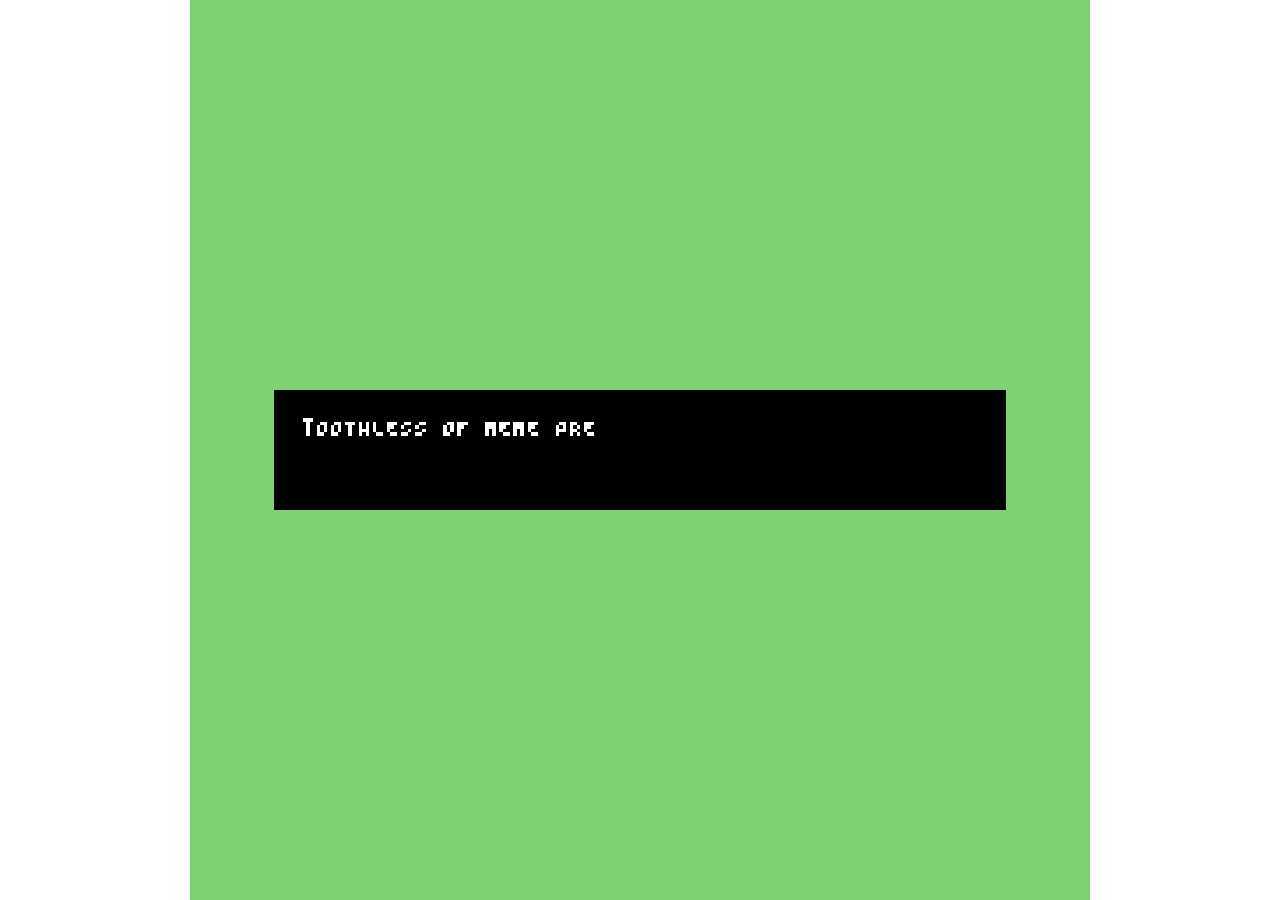
==== play/bill.html @ c0db83c0 "Update audio source path for Bitsy-audio.wav" ====
<!DOCTYPE HTML>
<html>

<!-- HEADER -->
<head>

<meta charset="UTF-8">

<title>Toothless of meme presents: Bill (In Color)</title>

<script type="text/bitsyGameData" id="exportedGameData">
Toothless of meme presents: Bill (In Color)

# BITSY VERSION 7.2

! ROOM_FORMAT 1
! DRAW_FORMAT 1

DEFAULT_FONT pico8

PAL 1
NAME Outside
144,229,89
128,212,138
249,255,152
188,88,80
132,76,134
0,0,0
117,84,35
231,214,128
131,132,134
255,255,255
59,227,106
181,166,106
43,122,31
202,207,198
0,112,1
197,160,254
143,116,184
82,188,82
230,178,107
254,232,238

PAL 4
NAME House
128,208,116
141,236,178
249,255,152
188,88,80
132,76,134
10,10,10
117,84,35
231,214,128
126,127,129
255,255,255
59,227,106
181,166,106
43,122,31
150,153,147
0,112,1
197,160,254
143,116,184
82,188,82
0,187,180
135,136,138

PAL 5
NAME Storage/Sky
149,193,171
141,236,178
249,255,152
188,88,80
132,76,134
10,10,10
117,84,35
231,214,128
139,141,143
255,255,255
59,227,106
181,166,106
43,122,31
202,207,198
0,112,1
197,160,254
143,116,184
82,188,82
230,178,107
24,0,107

ROOM 1
b,b,b,b,b,b,b,b,b,b,b,b,b,b,b,b
b,0,0,0,0,0,0,0,0,p,0,0,0,0,0,b
b,0,0,0,a,0,0,0,0,0,0,0,0,0,0,b
b,0,0,0,0,0,a,0,0,0,0,0,0,0,0,b
b,0,0,0,0,0,0,0,0,0,0,c,0,0,0,b
b,0,a,0,0,c,0,0,0,0,0,0,0,0,0,b
b,0,0,a,0,0,0,0,0,0,0,c,0,0,0,b
b,0,0,0,0,0,c,c,0,0,c,0,0,c,0,b
b,0,0,0,0,0,0,c,0,0,0,0,0,0,0,b
b,0,0,c,0,0,0,0,0,0,0,0,0,0,0,b
b,0,0,0,0,0,0,0,0,0,0,0,a,0,0,b
b,0,0,a,0,0,0,0,0,0,0,0,0,0,0,b
b,0,0,0,a,0,0,0,c,0,0,0,0,c,0,b
b,0,0,0,0,0,0,0,0,0,0,0,0,0,0,b
b,0,0,0,0,0,0,0,0,0,0,0,0,0,0,b
b,b,b,b,b,b,b,b,q,b,b,b,b,b,h,i
NAME House
ITM 1 3,2
EXT 8,15 2 8,0 DLG 3
EXT 15,15 3 1,0
PAL 4

ROOM 2
b,b,b,b,b,b,b,b,q,b,b,b,b,b,b,b
0,0,e,0,0,0,0,c,0,0,0,0,0,0,0,0
0,0,0,0,0,0,0,0,0,0,0,0,0,e,0,0
0,0,0,0,e,0,0,0,c,0,0,0,f,0,0,0
0,0,0,0,0,0,0,0,0,0,0,0,0,0,0,c
0,0,0,0,0,0,e,0,0,0,0,0,0,0,0,0
0,0,0,0,0,0,0,0,0,d,0,0,0,0,e,0
c,0,0,0,0,0,0,0,d,0,0,0,0,0,0,0
0,0,0,0,0,0,0,0,0,0,0,0,0,0,0,0
0,0,0,0,0,0,0,0,0,0,0,0,0,0,0,0
0,0,0,0,0,d,0,0,0,0,0,0,0,0,0,0
0,0,0,0,0,0,0,0,e,0,0,0,0,0,0,0
0,0,0,a,0,0,0,0,0,0,0,d,0,0,0,0
0,0,0,0,e,0,0,0,0,c,0,0,0,0,0,g
e,0,0,0,0,0,0,0,0,0,0,0,0,0,a,0
0,0,0,0,0,0,0,0,0,0,0,0,0,a,0,0
NAME Battle/fire
ITM 3 12,8
EXT 8,0 1 8,15
END 5 12,3
PAL 1

ROOM 3
k,k,k,k,k,k,k,k,k,k,k,k,k,k,k,k
k,k,j,k,k,k,k,k,k,k,k,k,k,k,k,k
k,k,k,k,k,k,k,k,k,k,k,j,k,k,k,k
k,k,k,k,k,k,k,j,k,k,k,k,k,k,m,k
k,k,k,k,k,k,k,k,k,k,k,k,k,k,k,k
k,k,k,k,k,k,k,k,k,l,k,k,k,k,k,k
k,j,k,k,k,k,k,k,k,k,k,k,k,k,k,k
k,k,k,k,k,k,k,k,k,k,k,k,j,k,k,k
k,k,k,k,k,k,k,k,k,k,k,k,k,k,k,k
k,k,k,k,j,k,k,k,k,k,k,k,k,k,k,k
m,k,k,k,k,k,k,k,k,k,k,k,k,k,k,k
k,k,k,k,k,k,k,k,k,k,k,k,k,j,k,k
k,k,k,k,k,k,k,k,k,k,k,k,k,k,k,k
k,k,k,k,k,k,k,k,k,j,k,k,k,k,k,k
k,k,k,j,k,k,k,k,k,k,k,k,k,k,0,k
k,k,k,k,k,k,k,k,k,k,k,k,k,k,k,k
NAME Backrooms/Storage
EXT 9,5 4 9,5 DLG n
PAL 5

ROOM 4
o,o,o,o,o,o,o,o,o,o,o,o,o,o,o,o
o,o,o,o,o,o,o,o,o,o,o,o,o,o,o,o
o,o,o,o,o,o,o,o,o,o,o,n,o,o,o,o
o,o,o,o,o,o,o,o,o,o,o,o,o,o,o,o
o,o,o,o,o,o,o,o,o,o,o,o,o,o,o,o
o,o,o,o,o,o,o,o,o,o,o,o,o,o,o,o
o,o,o,o,o,o,o,o,o,o,o,o,o,o,o,o
o,o,o,o,o,o,o,o,o,o,o,o,o,o,o,o
o,o,o,o,o,o,o,o,o,o,o,o,o,o,o,o
o,o,o,o,n,o,o,o,o,o,o,o,o,o,o,o
o,o,o,o,o,o,o,o,o,o,o,o,o,o,o,o
o,o,o,o,o,o,o,o,o,o,o,o,o,o,o,o
o,o,o,o,o,o,o,o,o,o,o,o,o,o,o,o
o,o,0,o,o,o,o,o,o,o,o,o,o,o,o,o
o,o,o,o,o,o,o,o,o,o,o,o,o,o,o,o
o,o,o,o,o,o,o,o,o,o,o,o,o,o,o,o
NAME 2nd Level
END j 4,9
END j 11,2
PAL 5

TIL a
6,6,6,6,6,6,6,6
6,6,7,7,7,7,7,6
6,7,6,7,7,7,7,6
6,7,7,6,7,7,7,6
6,7,7,7,6,7,7,6
6,7,7,7,7,6,7,6
6,7,7,7,7,7,6,6
6,6,6,6,6,6,6,6
NAME crate
WAL true
COL 1

TIL b
0,8,8,8,0,8,8,8
0,8,8,8,0,0,8,8
0,0,0,0,0,0,0,0
8,8,0,0,8,8,8,8
8,8,8,0,8,8,8,8
0,0,0,0,0,0,0,0
8,8,8,8,0,8,8,8
8,8,8,8,0,8,8,8
NAME brick
WAL true
COL 1

TIL c
0,0,0,0,0,0,0,0
0,11,0,0,0,0,11,0
0,0,0,6,0,0,0,0
0,0,0,0,0,0,0,0
0,0,0,0,0,0,0,0
0,0,0,0,0,11,0,0
0,0,6,0,0,0,0,0
0,0,0,0,0,0,0,0
NAME Pebbles
COL 1

TIL d
0,0,0,0,0,0,0,0
0,0,0,0,0,0,0,0
0,0,3,0,0,0,3,0
0,0,0,0,3,0,18,3
0,0,0,3,18,3,18,3
0,0,3,18,18,18,18,3
0,0,3,18,3,18,3,3
0,3,18,18,3,18,18,3
>
0,0,0,0,0,0,0,0
0,0,3,0,0,0,0,0
0,3,18,0,3,3,0,0
0,0,3,3,3,0,0,0
0,3,18,18,3,0,0,0
3,18,18,3,18,3,0,3
3,18,18,3,18,18,3,3
0,3,18,3,18,3,18,3
NAME Fire
WAL true
COL 1

TIL e
0,0,0,0,0,0,8,0
0,0,0,8,0,0,0,0
0,0,8,8,0,0,0,0
0,0,0,0,0,0,0,0
0,0,0,0,0,0,0,0
0,8,8,0,0,8,8,0
0,8,8,0,0,0,0,0
0,0,0,0,0,0,0,0
NAME Stone
COL 1

TIL f
3,0,0,0,0,0,0,3
0,0,4,4,4,4,0,0
0,4,0,0,0,0,4,0
0,4,0,3,3,0,4,0
0,4,0,3,3,0,4,0
0,4,0,0,0,0,4,0
0,0,4,4,4,4,0,0
3,0,0,0,0,0,0,3
>
0,0,0,0,0,0,0,0
0,4,4,4,4,4,4,0
0,4,0,0,0,0,4,0
0,4,0,3,3,0,4,0
0,4,0,3,3,0,4,0
0,4,0,0,0,0,4,0
0,4,4,4,4,4,4,0
0,0,0,0,0,0,0,0
NAME Battle Arena
COL 1

TIL g
11,6,6,6,6,6,6,6
6,6,7,7,7,7,7,6
6,7,6,7,7,7,7,6
6,7,7,6,7,7,7,6
6,7,7,7,6,7,7,6
6,7,7,7,7,6,7,6
6,7,7,7,7,7,6,6
6,6,6,6,6,6,6,11
>
11,6,6,6,6,6,6,6
6,6,7,7,7,7,7,6
6,7,6,7,7,7,7,6
6,7,7,6,7,7,7,6
6,7,7,7,6,7,7,6
6,7,7,7,7,6,7,6
6,7,7,7,7,7,6,6
6,6,6,6,6,6,6,6
NAME Crate Fake
WAL false
COL 1

TIL h
8,8,8,8,0,8,8,8
8,8,8,8,0,8,8,8
0,0,0,0,0,0,0,0
8,8,8,0,8,8,8,8
8,8,8,0,8,8,8,8
0,0,0,0,0,0,0,0
8,8,8,8,0,8,8,8
8,8,8,8,0,8,8,8
NAME Brick Complete
WAL false
COL 1

TIL i
19,19,19,19,0,19,19,19
19,19,19,19,0,19,19,19
0,0,0,0,0,0,0,0
19,19,19,0,19,19,19,19
19,19,19,0,19,19,19,19
0,0,0,0,0,0,0,0
19,19,19,19,0,19,19,19
19,19,19,19,0,19,19,19
NAME Brick comp 2
WAL false
COL 1

TIL j
7,7,7,7,7,7,7,7
7,7,7,7,7,7,7,7
7,7,7,7,7,7,7,7
7,7,7,7,7,7,7,7
7,7,7,7,7,7,7,7
7,5,7,7,5,7,5,7
7,5,5,7,7,7,5,7
7,7,7,7,7,7,7,7
NAME box
WAL true
COL 1

TIL k
0,0,0,0,0,0,0,0
0,6,6,6,6,6,6,0
0,0,0,0,0,0,0,0
0,6,6,6,6,6,6,0
0,6,6,6,6,6,6,0
0,0,0,0,0,0,0,0
0,6,6,6,6,6,6,0
0,0,0,0,0,0,0,0
NAME Plank
COL 1

TIL l
0,5,5,5,5,5,5,0
5,8,8,8,0,0,0,5
5,0,0,0,8,8,8,5
5,8,8,8,0,0,0,5
5,0,0,0,8,8,8,5
5,8,8,8,0,0,0,5
5,0,0,0,8,8,8,5
0,5,5,5,5,5,5,0
>
0,5,5,5,5,5,5,0
5,0,0,0,8,8,8,5
5,8,8,8,0,0,0,5
5,0,0,0,8,8,8,5
5,8,8,8,0,0,0,5
5,0,0,0,8,8,8,5
5,8,8,8,0,0,0,5
0,5,5,5,5,5,5,0
NAME Hole
COL 1

TIL m
7,7,7,7,7,7,7,7
7,6,6,6,6,6,6,7
7,6,6,6,6,6,6,7
7,6,6,7,7,6,6,7
7,6,6,7,7,6,6,7
7,6,6,6,6,6,6,7
7,6,6,6,6,6,6,7
7,7,7,7,7,7,7,7
NAME ramp
WAL true
COL 1

TIL n
7,7,7,7,7,7,7,7
7,7,7,7,7,7,7,7
7,7,7,7,7,7,7,7
7,7,7,7,7,7,7,7
7,7,7,7,7,7,7,7
7,8,7,7,8,7,8,7
7,8,8,7,7,7,8,7
7,7,7,7,7,7,7,7
NAME Box 2nd
WAL false
COL 1

TIL o
0,0,0,0,0,0,0,0
0,7,0,7,7,0,7,0
0,7,0,7,7,0,7,0
0,7,0,7,7,0,7,0
0,7,0,7,7,0,7,0
0,7,0,7,7,0,7,0
0,7,0,7,7,0,7,0
0,0,0,0,0,0,0,0
NAME Plank 2nd
COL 1

TIL p
8,8,8,8,8,13,13,8
8,8,8,8,8,13,13,8
8,8,8,8,8,8,8,8
8,13,13,8,8,8,8,8
8,13,13,8,8,8,13,13
8,8,8,8,8,8,13,13
8,8,8,13,13,8,8,8
8,8,8,13,13,8,8,8
NAME Small Stone
COL 1

TIL q
6,6,7,11,11,7,6,6
6,6,6,6,6,6,6,6
6,6,6,6,6,6,6,6
6,6,6,6,6,6,6,6
6,6,6,6,6,6,6,6
6,6,6,6,6,6,6,6
6,6,6,6,6,6,6,6
6,6,7,11,11,7,6,6
NAME Door
COL 1

SPR A
0,0,0,0,0,0,0,0
0,0,0,0,0,0,0,0
0,0,0,0,0,0,0,0
0,0,0,2,2,0,0,0
0,0,0,2,2,0,0,0
0,0,2,0,0,2,0,0
0,0,0,2,2,0,0,0
0,0,0,2,2,0,0,0
>
0,0,0,0,0,0,0,0
0,0,0,0,0,0,0,0
0,0,0,2,2,0,0,0
0,0,0,2,2,0,0,0
0,0,2,0,0,2,0,0
0,0,0,2,2,0,0,0
0,0,0,2,2,0,0,0
0,0,0,2,2,0,0,0
POS 1 10,2
COL 1

SPR a
0,0,0,0,0,0,0,0
0,15,0,0,15,0,0,0
0,0,4,0,4,0,15,0
15,0,4,4,4,4,4,0
0,4,4,4,4,4,0,0
0,4,9,5,9,4,4,0
0,4,9,9,9,4,4,0
0,0,4,4,4,4,0,0
>
0,0,0,0,0,0,0,0
0,0,16,0,16,0,0,0
0,0,4,0,4,0,16,0
16,0,4,4,4,4,4,0
0,4,4,4,4,4,0,0
0,4,9,9,9,4,4,0
0,4,9,5,9,4,4,0
0,0,4,4,4,4,0,0
NAME Beholder
DLG 0
POS 2 13,3
COL 1

SPR b
0,0,15,15,15,15,15,0
0,15,15,15,15,15,15,15
0,0,2,5,2,5,2,0
0,0,2,2,2,2,2,0
0,0,0,1,1,1,0,0
0,0,2,1,1,1,2,0
0,0,0,1,1,1,0,0
0,0,0,2,0,2,0,0
NAME Person
DLG 6
POS 2 1,4
COL 1

SPR c
0,1,1,1,1,1,0,0
1,1,1,1,1,1,1,0
0,2,5,2,5,2,0,0
0,2,5,2,2,2,0,0
0,0,2,2,2,0,0,0
2,4,4,4,4,4,2,0
0,4,4,4,4,4,0,0
0,2,0,0,0,2,0,0
NAME Person 2
DLG b
POS 2 14,8
COL 1

SPR d
0,0,15,15,15,15,15,0
0,15,15,15,15,15,15,15
0,0,6,5,6,5,6,0
0,0,6,6,6,6,6,0
0,0,0,1,1,1,0,0
0,0,6,1,1,1,6,0
0,0,0,1,1,1,0,0
0,0,0,6,0,6,0,0
NAME person (dupe)
DLG 7
POS 2 4,7
COL 1

SPR e
0,0,1,1,1,1,1,0
0,1,1,1,1,1,1,1
0,0,6,5,6,5,6,0
0,0,6,6,6,6,6,0
0,0,0,15,15,15,0,0
0,0,6,1,2,3,6,0
0,0,0,15,15,15,0,0
0,0,0,6,0,6,0,0
NAME person (dupe)2
DLG 8
POS 2 2,9
COL 1

SPR f
0,0,0,0,0,0,0,0
0,0,0,0,0,0,0,0
0,0,17,0,0,0,0,0
0,0,0,12,12,12,0,0
0,0,0,0,0,12,12,0
0,12,12,12,12,12,12,0
12,12,5,12,12,12,12,0
12,12,12,12,0,12,0,0
>
0,0,0,0,0,0,0,0
0,0,0,0,0,0,0,0
0,0,0,0,0,0,0,0
0,0,17,12,12,12,0,0
0,0,0,0,0,12,12,0
0,12,12,12,12,12,12,0
12,12,5,12,12,12,12,0
12,12,12,12,0,12,0,0
NAME Lizard
DLG 9
POS 1 13,2
COL 1

SPR g
0,0,0,0,0,0,0,0
0,10,10,0,0,0,0,0
10,5,10,0,0,0,10,0
10,10,10,0,0,0,0,10
0,10,0,0,0,0,0,10
10,10,0,0,10,10,0,10
10,10,10,10,10,10,10,10
0,10,10,10,0,10,10,0
>
0,0,0,0,0,0,0,0
0,10,10,0,0,0,0,0
10,5,10,0,0,0,0,10
10,10,10,0,0,10,10,0
0,10,0,0,0,0,0,10
10,10,0,0,10,10,0,10
10,10,10,10,10,10,10,10
0,10,10,10,0,10,10,0
NAME Dini
DLG c
POS 2 15,15
COL 1

SPR h
0,0,8,8,8,8,0,0
0,8,8,8,8,8,8,0
0,8,5,8,8,5,8,0
0,8,5,8,8,8,8,0
0,8,5,8,8,5,8,0
0,8,8,8,8,8,8,0
0,8,8,8,8,8,8,0
0,8,8,8,8,8,8,0
NAME Grave
DLG d
POS 3 14,14
COL 1

SPR i
0,0,0,0,0,0,0,0
0,0,3,0,3,3,3,0
3,3,5,3,3,3,0,0
3,3,3,3,3,3,3,0
0,0,0,3,3,3,0,0
0,0,0,0,0,3,3,0
0,3,0,0,3,3,3,0
0,0,3,3,3,3,0,0
>
0,0,0,0,0,0,0,0
0,0,3,0,3,3,3,0
3,3,5,3,3,3,0,0
3,3,3,3,3,3,3,0
0,0,0,3,3,3,0,0
0,0,0,0,0,3,3,0
0,0,3,0,3,3,3,0
0,0,3,3,3,3,0,0
NAME Dragono
DLG g
POS 4 2,13
COL 1

ITM 1
0,0,2,2,2,0,0,0
0,0,2,0,2,0,0,0
0,0,2,2,2,0,0,0
0,0,0,2,0,0,0,0
0,0,0,2,2,0,0,0
0,0,0,2,0,0,0,0
0,0,0,2,2,0,0,0
0,0,0,0,0,0,0,0
>
0,0,0,0,0,0,0,0
0,0,2,2,2,0,0,0
0,0,2,0,2,0,0,0
0,0,2,2,2,0,0,0
0,0,0,2,0,0,0,0
0,0,0,2,2,0,0,0
0,0,0,2,0,0,0,0
0,0,0,2,2,0,0,0
NAME Key
DLG 2
COL 1

ITM 2
0,0,0,0,0,0,0,0
0,0,0,0,8,8,8,0
0,0,0,8,13,13,8,0
0,0,8,13,7,13,8,0
0,0,0,11,13,8,0,0
0,0,6,0,8,0,0,0
0,6,0,0,0,0,0,0
0,0,0,0,0,0,0,0
NAME Sword
DLG 4
COL 1

ITM 3
0,0,0,0,0,0,0,0
0,0,0,0,0,0,0,0
0,0,6,7,7,7,6,0
0,0,6,11,11,11,6,0
0,0,6,11,11,11,6,0
0,6,6,11,11,11,6,0
0,6,11,11,11,6,6,0
0,6,6,6,6,0,0,0
>
0,0,0,0,0,0,0,0
0,0,0,0,0,0,0,0
0,0,6,7,7,7,6,0
0,0,6,11,11,11,6,0
0,0,6,11,11,11,6,0
0,6,6,11,11,11,6,0
0,6,11,11,11,6,6,0
0,6,6,6,6,0,0,0
NAME Boot
DLG a
COL 1

ITM 4
0,0,2,2,2,2,0,0
0,2,2,2,2,2,2,0
2,2,2,2,13,2,2,2
2,2,2,13,13,2,2,2
2,2,2,2,13,2,2,2
2,2,2,2,13,2,2,2
0,2,2,2,2,2,2,0
0,0,2,2,2,2,0,0
>
2,0,2,2,2,2,0,2
0,2,2,2,2,2,2,0
2,2,2,2,13,2,2,2
2,2,2,13,13,2,2,2
2,2,2,2,13,2,2,2
2,2,2,2,13,2,2,2
0,2,2,2,2,2,2,0
2,0,2,2,2,2,0,2
NAME Secret
DLG h
COL 1

ITM 5
0,0,0,0,15,0,0,0
0,0,15,0,15,0,0,0
0,0,0,0,15,0,15,0
15,15,15,15,15,0,0,0
0,0,0,15,15,15,15,15
0,15,0,15,0,0,0,0
0,0,0,15,0,15,0,0
0,0,0,15,0,0,0,0
>
0,15,0,0,15,0,0,0
0,0,0,0,15,0,0,15
0,0,0,0,15,0,0,0
15,15,15,15,15,0,0,0
0,0,0,15,15,15,15,15
0,0,0,15,0,0,0,0
15,0,0,15,0,0,0,0
0,0,0,15,0,0,15,0
NAME Star
DLG k
COL 1

DLG 0
{shk}{clr1}Hah Hah Hah! {clr1}{shk}{shk}{clr1}Shake before my wrath!{shk}{clr1}{shk}{clr1}I will defeat everyone!!{printSprite "a"}{shk}{clr1}
NAME Beholder dialog

DLG 2
A key! {wvy}I wonder what it unlocks?{clr3}{printItem "1"}{clr3}{wvy}
NAME key dialog

DLG 3
"""
{
  - {item "1"} >= 1 ?
    {
      - Z >= 1 ?
        {property locked false}        You open the unlocked door {printItem "5"}
      - else ?
        {property locked false}            {rbw}You open the door with the key!{rbw}        {Z = 1}
    }
  - else ?
    {property locked true}                The door is locked... 
     How do I unlock it?
}
"""
NAME locked door

DLG 4
You Picked Up The Sword!
NAME Sword dialog

DLG 5
"""
{
  - {item "Sword"} == 1 ?
    {end}
    {wvy}{rbw}You defeated the beholder and saved the town!{printItem "2"}{rbw}{wvy}                
    {pg}
            Are you {shk}happy{shk}? {printSprite "h"}
  - else ?
    {end}
    {shk}{clr1}You were defeated by the beholder{printSprite "Beholder"}{clr1}{shk}                
}
"""
NAME ending 1

DLG 6
{clr3}Bill, Help!! Please Save Us!{printSprite "b"}{clr3}
NAME Person dialog

DLG 7
{clr3}AHHHHH!!!!{printSprite "b"}{clr3}
NAME sprite d dialog

DLG 8
{clr3}Help!! Save Us!{printSprite "b"}{clr3}
NAME sprite e dialog

DLG 9
"""
{
  - {item "Boot"} == 1 ?
    {
      - A >= 1 ?
        {clr3} You Look upon The lizards carcass, and feel sad{clr3}{clr2}{printSprite "f"}{clr2}
      - else ?
        {shk}{clr3}You viciously Stomp on the lizard until  it curls up, never to move again{printItem "3"}{clr3}{shk}                                       {pg}        {clr3}You Are sad{printSprite "f"}{clr3}                                {A = 1}
    }
  - else ?
    {rbw}{wvy}Aww.. What a cute lizard!! {printSprite "f"}{wvy}{rbw}
}
"""
NAME Lizard dialog

DLG DATA3D
"""
{
  "camera": {
    "type": "arc",
    "mode": "perspective",
    "orthoSize": 16,
    "fov": 0.55,
    "minZ": 0.001,
    "maxZ": 100,
    "inertia": 0.7,
    "alpha": -1.5707963267948966,
    "beta": 1.0471975511965976,
    "radius": 6,
    "lowerRadiusLimit": 6,
    "upperRadiusLimit": 6,
    "wheelPrecision": 3,
    "upperBetaLimit": 1.5707963267948966,
    "lowerBetaLimit": 0,
    "rotationTweenTime": 250,
    "rotationTweenFunction": "linear",
    "target": {
      "x": 7.5,
      "y": 3,
      "z": 7.5
    },
    "followAvatar": true,
    "lockPointer": true,
    "attachControl": true,
    "useArrowKeysToControlCameraInsteadOfAvatar": false,
    "useLeftAndRightToRotateByAngle": 0
  },
  "settings": {
    "engineSize": "512x512",
    "canvasSize": "auto",
    "clearColor": 0,
    "enableFog": true,
    "fogColor": 0,
    "fogStart": 6,
    "fogEnd": 20,
    "positionDialogBoxAtTheTop": false,
    "tweenDistance": 1.5,
    "tweenDuration": 150,
    "tweenFunction": "linear",
    "movementHoldInterval": 150,
    "movementSecondStepInterval": 150
  },
  "mesh": {
    "TIL_b": {
      "type": "tower2"
    },
    "TIL_c": {
      "alpha": 0.75
    },
    "TIL_d": {
      "type": "plane",
      "transform": "1,1,1,0,-30,0,0,0,0",
      "transparency": true,
      "alpha": 0.8
    },
    "TIL_e": {
      "alpha": 0.75
    },
    "TIL_f": {
      "transform": "0.75,0.75,0.75,0,0,0,0,0,0",
      "alpha": 0.25
    },
    "TIL_g": {
      "type": "box",
      "transparency": true
    },
    "TIL_h": {
      "type": "tower2",
      "alpha": 0.9
    },
    "TIL_k": {
      "transparency": true,
      "alpha": 0.35
    },
    "TIL_l": {
      "alpha": 0.85
    },
    "TIL_m": {
      "type": "wedge",
      "transparency": true
    },
    "TIL_n": {
      "type": "box",
      "alpha": 0.9
    },
    "TIL_o": {
      "transparency": true,
      "alpha": 0.065
    },
    "TIL_p": {
      "type": "box",
      "transform": "0.25,0.25,0.25,0,45,0,0,-0.5,0",
      "transparency": true,
      "alpha": 0.95
    },
    "TIL_q": {
      "type": "tower2",
      "transparency": true,
      "alpha": 0.075
    },
    "SPR_A": {
      "type": "billboard"
    },
    "SPR_b": {
      "type": "plane",
      "transform": "1,1,1,0,90,0,0,0,0"
    },
    "SPR_d": {
      "type": "plane",
      "transform": "1,1,1,0,90,0,0,0,0"
    },
    "SPR_e": {
      "type": "plane",
      "transform": "1,1,1,0,90,0,0,0,0"
    },
    "SPR_f": {
      "type": "plane",
      "transform": "1,1,1,0,45,0,0,0,0",
      "alpha": 0.9
    },
    "SPR_g": {
      "type": "floor",
      "transform": "1,1,1,0,90,0,0,0,0",
      "alpha": 0.9
    },
    "SPR_h": {
      "type": "plane"
    },
    "SPR_i": {
      "alpha": 0.5
    },
    "ITM_1": {
      "alpha": 0.9
    },
    "ITM_4": {
      "type": "floor"
    },
    "ITM_5": {
      "type": "floor",
      "alpha": 0.25
    }
  },
  "stack": {
    "a": [
      {
        "id": "1",
        "pos": 0
      }
    ],
    "b": [
      {
        "id": "3",
        "pos": 0
      },
      {
        "id": "4",
        "pos": 1
      }
    ]
  }
}
"""

DLG DRAWINGSIZE
8

DLG a
A Boot! Perfect for stomping things!{printItem "3"}
NAME Boot dialog

DLG b
"""
{
  - A = A > 0 ?
    Good Job! You're such a good human, Bill!                            {pg}                            Here's a {rbw}sword{rbw}!{printItem "2"}                            {item "Sword" 1}
  - else ?
    Yo, Bill! Use the boot on the small, adorable lizard and I'll give you a sword!
}
"""
NAME Person 2 dialog

DLG c
{wvy}Oh! You found the secret!{wvy}{pg}{wvy}Hi! I'm {rbw}Dini{rbw}, the tiny dino!{rbw}{printSprite "g"}{rbw}{wvy}{item "Secret" 1}
NAME sprite g dialog

DLG d
"""
{
  - A == 1 ?
    You view a grave, Clearly addressed to the lizard, and are {shk}{wvy}{clr2}sad{clr2}{wvy}{shk}{printSprite "f"}    
  - else ?
    An unmarked grave{printSprite "h"}
}
"""
NAME sprite h dialog

DLG g
How did you find the mighty {wvy}{clr1}Dragono{clr1}{wvy}?{printSprite "i"}{item "Star" 1}
NAME Dragono dialog

DLG h
The secret coin!
NAME Secret dialog

DLG k
The 2nd Secret
NAME Star dialog

DLG m

NAME exit dialog 1

DLG n
"""
{
  - {item "4"} ?
    {wvy}You pay the hole and find yourself falling {shk}UP{shk} into a secret area{clr3}{printItem "4"}{clr3}{wvy}            {exit "4" 9 5}
  - else ?
    {end}         You {wvy}FALL{wvy} victim to the hole{printTile "l"}
}
"""
NAME Ending (secret)

VAR A
0

VAR L
0

VAR Z
0

FONT pico8
SIZE 4 6
CHAR 0
0000
0000
0000
0000
0000
0000
CHAR 32
0000
0000
0000
0000
0000
0000
CHAR 33
0100
0100
0100
0000
0100
0000
CHAR 34
1010
1010
0000
0000
0000
0000
CHAR 35
1010
1110
1010
1110
1010
0000
CHAR 36
0100
1110
1100
0110
1110
0000
CHAR 37
1010
0010
0100
1000
1010
0000
CHAR 38
1100
1100
0110
1010
1110
0000
CHAR 39
0100
1000
0000
0000
0000
0000
CHAR 40
0100
1000
1000
1000
0100
0000
CHAR 41
1000
0100
0100
0100
1000
0000
CHAR 42
1010
0100
1110
0100
1010
0000
CHAR 43
0000
0100
1110
0100
0000
0000
CHAR 44
0000
0000
0000
0100
1000
0000
CHAR 45
0000
0000
1110
0000
0000
0000
CHAR 46
0000
0000
0000
0000
0100
0000
CHAR 47
0010
0100
0100
0100
1000
0000
CHAR 48
1110
1010
1010
1010
1110
0000
CHAR 49
1100
0100
0100
0100
1110
0000
CHAR 50
1110
0010
1110
1000
1110
0000
CHAR 51
1110
0010
0110
0010
1110
0000
CHAR 52
1010
1010
1110
0010
0010
0000
CHAR 53
1110
1000
1110
0010
1110
0000
CHAR 54
1000
1000
1110
1010
1110
0000
CHAR 55
1110
0010
0010
0010
0010
0000
CHAR 56
1110
1010
1110
1010
1110
0000
CHAR 57
1110
1010
1110
0010
0010
0000
CHAR 58
0000
0000
0100
0000
0100
0000
CHAR 59
0000
0010
0000
0010
0100
0000
CHAR 60
0010
0100
1000
0100
0010
0000
CHAR 61
0000
1110
0000
1110
0000
0000
CHAR 62
1000
0100
0010
0100
1000
0000
CHAR 63
1110
0010
0110
0000
0100
0000
CHAR 64
0100
1010
1010
1000
0110
0000
CHAR 65
1110
1010
1110
1010
1010
0000
CHAR 66
1110
1010
1100
1010
1110
0000
CHAR 67
0110
1000
1000
1000
0110
0000
CHAR 68
1100
1010
1010
1010
1110
0000
CHAR 69
1100
1000
1100
1000
1100
0000
CHAR 70
1110
1000
1100
1000
1000
0000
CHAR 71
0110
1000
1000
1010
1110
0000
CHAR 72
1010
1010
1110
1010
1010
0000
CHAR 73
1110
0100
0100
0100
1110
0000
CHAR 74
1110
0100
0100
0100
1100
0000
CHAR 75
1010
1010
1100
1010
1010
0000
CHAR 76
1000
1000
1000
1000
1110
0000
CHAR 77
1110
1110
1010
1010
1010
0000
CHAR 78
1100
1010
1010
1010
1010
0000
CHAR 79
0110
1010
1010
1010
1100
0000
CHAR 80
1110
1010
1110
1000
1000
0000
CHAR 81
0100
1010
1010
1100
0110
0000
CHAR 82
1110
1010
1100
1010
1010
0000
CHAR 83
0110
1000
1110
0010
1100
0000
CHAR 84
1110
0100
0100
0100
0100
0000
CHAR 85
1010
1010
1010
1010
0110
0000
CHAR 86
1010
1010
1010
1110
0100
0000
CHAR 87
1010
1010
1010
1110
1110
0000
CHAR 88
1010
1010
0100
1010
1010
0000
CHAR 89
1010
1010
1110
0010
1110
0000
CHAR 90
1110
0010
0100
1000
1110
0000
CHAR 91
1100
1000
1000
1000
1100
0000
CHAR 92
1000
0100
0100
0100
0010
0000
CHAR 93
1100
0100
0100
0100
1100
0000
CHAR 94
0100
1010
0000
0000
0000
0000
CHAR 95
0000
0000
0000
0000
1110
0000
CHAR 96
0100
0010
0000
0000
0000
0000
CHAR 97
0000
0110
1010
1110
1010
0000
CHAR 98
0000
1100
1100
1010
1110
0000
CHAR 99
0000
0110
1000
1000
0110
0000
CHAR 100
0000
1100
1010
1010
1100
0000
CHAR 101
0000
1110
1100
1000
0110
0000
CHAR 102
0000
1110
1100
1000
1000
0000
CHAR 103
0000
0110
1000
1010
1110
0000
CHAR 104
0000
1010
1010
1110
1010
0000
CHAR 105
0000
1110
0100
0100
1110
0000
CHAR 106
0000
1110
0100
0100
1100
0000
CHAR 107
0000
1010
1100
1010
1010
0000
CHAR 108
0000
1000
1000
1000
0110
0000
CHAR 109
0000
1110
1110
1010
1010
0000
CHAR 110
0000
1100
1010
1010
1010
0000
CHAR 111
0000
0110
1010
1010
1100
0000
CHAR 112
0000
0110
1010
1110
1000
0000
CHAR 113
0000
0100
1010
1100
0110
0000
CHAR 114
0000
1100
1010
1100
1010
0000
CHAR 115
0000
0110
1000
0010
1100
0000
CHAR 116
0000
1110
0100
0100
0100
0000
CHAR 117
0000
1010
1010
1010
0110
0000
CHAR 118
0000
1010
1010
1110
0100
0000
CHAR 119
0000
1010
1010
1110
1110
0000
CHAR 120
0000
1010
0100
0100
1010
0000
CHAR 121
0000
1010
1110
0010
1100
0000
CHAR 122
0000
1110
0010
1000
1110
0000
CHAR 123
0110
0100
1100
0100
0110
0000
CHAR 124
0100
0100
0100
0100
0100
0000
CHAR 125
1100
0100
0110
0100
1100
0000
CHAR 126
0000
0010
1110
1000
0000
0000
</script>
</script>
</script>

<style>
html {
	margin:0px;
	padding:0px;
}

body {
	margin:0px;
	padding:0px;
	overflow:hidden;
	background:#ffffff;
}

#game {
	background:black;
	width:100vw;
	max-width:100vh;
	margin:auto;
	display:block;
}
</style>

<!-- SCRIPTS -->
<script>
function startExportedGame() {
	attachCanvas( document.getElementById("game") );
	load_game( document.getElementById("exportedGameData").text.slice(1) );
}
</script>

<script>
//hex-to-rgb method borrowed from stack overflow
function hexToRgb(hex) {
	// Expand shorthand form (e.g. "03F") to full form (e.g. "0033FF")
	var shorthandRegex = /^#?([a-f\d])([a-f\d])([a-f\d])$/i;
	hex = hex.replace(shorthandRegex, function(m, r, g, b) {
		return r + r + g + g + b + b;
	});

	var result = /^#?([a-f\d]{2})([a-f\d]{2})([a-f\d]{2})$/i.exec(hex);
	return result ? {
		r: parseInt(result[1], 16),
		g: parseInt(result[2], 16),
		b: parseInt(result[3], 16)
	} : null;
}
function componentToHex(c) {
    var hex = c.toString(16);
    return hex.length == 1 ? "0" + hex : hex;
}
function rgbToHex(r, g, b) {
    return "#" + componentToHex(Math.floor(r)) + componentToHex(Math.floor(g)) + componentToHex(Math.floor(b));
}

function hslToHex(h,s,l) {
    var rgbArr = hslToRgb(h,s,l);
    return rgbToHex( Math.floor(rgbArr[0]), Math.floor(rgbArr[1]), Math.floor(rgbArr[2]) );
}

function hexToHsl(hex) {
    var rgb = hexToRgb(hex);
    return rgbToHsl(rgb.r, rgb.g, rgb.b);
}

// really just a vector distance
function colorDistance(a1,b1,c1,a2,b2,c2) {
    return Math.sqrt( Math.pow(a1 - a2, 2) + Math.pow(b1 - b2, 2) + Math.pow(c1 - c2, 2) );
}

function hexColorDistance(hex1,hex2) {
    var color1 = hexToRgb(hex1);
    var color2 = hexToRgb(hex2);
    return rgbColorDistance(color1.r, color1.g, color1.b, color2.r, color2.g, color2.b);
}


// source : http://axonflux.com/handy-rgb-to-hsl-and-rgb-to-hsv-color-model-c
/* accepts parameters
 * h  Object = {h:x, s:y, v:z}
 * OR 
 * h, s, v
*/
function HSVtoRGB(h, s, v) {
    var r, g, b, i, f, p, q, t;
    if (arguments.length === 1) {
        s = h.s, v = h.v, h = h.h;
    }
    i = Math.floor(h * 6);
    f = h * 6 - i;
    p = v * (1 - s);
    q = v * (1 - f * s);
    t = v * (1 - (1 - f) * s);
    switch (i % 6) {
        case 0: r = v, g = t, b = p; break;
        case 1: r = q, g = v, b = p; break;
        case 2: r = p, g = v, b = t; break;
        case 3: r = p, g = q, b = v; break;
        case 4: r = t, g = p, b = v; break;
        case 5: r = v, g = p, b = q; break;
    }
    return {
        r: Math.round(r * 255),
        g: Math.round(g * 255),
        b: Math.round(b * 255)
    };
}

/* accepts parameters
 * r  Object = {r:x, g:y, b:z}
 * OR 
 * r, g, b
*/
function RGBtoHSV(r, g, b) {
    if (arguments.length === 1) {
        g = r.g, b = r.b, r = r.r;
    }
    var max = Math.max(r, g, b), min = Math.min(r, g, b),
        d = max - min,
        h,
        s = (max === 0 ? 0 : d / max),
        v = max / 255;

    switch (max) {
        case min: h = 0; break;
        case r: h = (g - b) + d * (g < b ? 6: 0); h /= 6 * d; break;
        case g: h = (b - r) + d * 2; h /= 6 * d; break;
        case b: h = (r - g) + d * 4; h /= 6 * d; break;
    }

    return {
        h: h,
        s: s,
        v: v
    };
}

// source : https://gist.github.com/mjackson/5311256
/**
 * Converts an HSL color value to RGB. Conversion formula
 * adapted from http://en.wikipedia.org/wiki/HSL_color_space.
 * Assumes h, s, and l are contained in the set [0, 1] and
 * returns r, g, and b in the set [0, 255].
 *
 * @param   Number  h       The hue
 * @param   Number  s       The saturation
 * @param   Number  l       The lightness
 * @return  Array           The RGB representation
 */
function hslToRgb(h, s, l) {
  var r, g, b;

  if (s == 0) {
    r = g = b = l; // achromatic
  } else {
    function hue2rgb(p, q, t) {
      if (t < 0) t += 1;
      if (t > 1) t -= 1;
      if (t < 1/6) return p + (q - p) * 6 * t;
      if (t < 1/2) return q;
      if (t < 2/3) return p + (q - p) * (2/3 - t) * 6;
      return p;
    }

    var q = l < 0.5 ? l * (1 + s) : l + s - l * s;
    var p = 2 * l - q;

    r = hue2rgb(p, q, h + 1/3);
    g = hue2rgb(p, q, h);
    b = hue2rgb(p, q, h - 1/3);
  }

  return [ Math.floor(r * 255), Math.floor(g * 255), Math.floor(b * 255) ];
}

/**
 * From: http://stackoverflow.com/questions/2353211/hsl-to-rgb-color-conversion
 *
 * Converts an RGB color value to HSL. Conversion formula
 * adapted from http://en.wikipedia.org/wiki/HSL_color_space.
 * Assumes r, g, and b are contained in the set [0, 255] and
 * returns h, s, and l in the set [0, 1].
 *
 * @param   {number}  r       The red color value
 * @param   {number}  g       The green color value
 * @param   {number}  b       The blue color value
 * @return  {Array}           The HSL representation
 */
function rgbToHsl(r, g, b){
    r /= 255, g /= 255, b /= 255;
    var max = Math.max(r, g, b), min = Math.min(r, g, b);
    var h, s, l = (max + min) / 2;

    if(max == min){
        h = s = 0; // achromatic
    }else{
        var d = max - min;
        s = l > 0.5 ? d / (2 - max - min) : d / (max + min);
        switch(max){
            case r: h = (g - b) / d + (g < b ? 6 : 0); break;
            case g: h = (b - r) / d + 2; break;
            case b: h = (r - g) / d + 4; break;
        }
        h /= 6;
    }

    return [h, s, l];
}
</script>

<script>
var TransitionManager = function() {
	var transitionStart = null;
	var transitionEnd = null;
	var effectImage = null;

	var isTransitioning = false;
	var transitionTime = 0; // milliseconds
	var frameRate = 8; // cap the FPS
	var prevStep = -1; // used to avoid running post-process effect constantly

	this.BeginTransition = function(startRoom,startX,startY,endRoom,endX,endY,effectName) {
		// console.log("--- START ROOM TRANSITION ---");

		curEffect = effectName;

		var tmpRoom = player().room;
		var tmpX = player().x;
		var tmpY = player().y;

		if (transitionEffects[curEffect].showPlayerStart) {
			player().room = startRoom;
			player().x = startX;
			player().y = startY;
		}
		else {
			player().room = "_transition_none"; // kind of hacky!!
		}

		drawRoom(room[startRoom]);
		var startPalette = getPal( room[startRoom].pal );
		var startImage = new PostProcessImage( ctx.getImageData(0,0,canvas.width,canvas.height) ); // TODO : don't use global ctx?
		transitionStart = new TransitionInfo(startImage, startPalette, startX, startY);

		if (transitionEffects[curEffect].showPlayerEnd) {
			player().room = endRoom;
			player().x = endX;
			player().y = endY;
		}
		else {
			player().room = "_transition_none";
		}

		drawRoom(room[endRoom]);
		var endPalette = getPal( room[endRoom].pal );
		var endImage = new PostProcessImage( ctx.getImageData(0,0,canvas.width,canvas.height) );
		transitionEnd = new TransitionInfo(endImage, endPalette, endX, endY);

		effectImage = new PostProcessImage( ctx.createImageData(canvas.width,canvas.height) );

		isTransitioning = true;
		transitionTime = 0;
		prevStep = -1;

		player().room = tmpRoom;
		player().x = tmpX;
		player().y = tmpY;
	}

	this.UpdateTransition = function(dt) {
		if (!isTransitioning) {
			return;
		}

		transitionTime += dt;

		var transitionDelta = transitionTime / transitionEffects[curEffect].duration;
		var maxStep = Math.floor(frameRate * (transitionEffects[curEffect].duration / 1000));
		var step = Math.floor(transitionDelta * maxStep);

		if (step != prevStep) {
			// console.log("step! " + step + " " + transitionDelta);
			for (var y = 0; y < effectImage.Height; y++) {
				for (var x = 0; x < effectImage.Width; x++) {
					var color = transitionEffects[curEffect].pixelEffectFunc(transitionStart,transitionEnd,x,y,(step / maxStep));
					effectImage.SetPixel(x,y,color);
				}
			}
		}
		prevStep = step;

		ctx.putImageData(effectImage.GetData(), 0, 0);

		if (transitionTime >= transitionEffects[curEffect].duration) {
			isTransitioning = false;
			transitionTime = 0;
			transitionStart = null;
			transitionEnd = null;
			effectImage = null;
			prevStep = -1;

			if (transitionCompleteCallback != null) {
				transitionCompleteCallback();
			}
			transitionCompleteCallback = null;
		}
	}

	this.IsTransitionActive = function() {
		return isTransitioning;
	}

	// todo : should this be part of the constructor?
	var transitionCompleteCallback = null;
	this.OnTransitionComplete = function(callback) {
		if (isTransitioning) { // TODO : safety check necessary?
			transitionCompleteCallback = callback;
		}
	}

	var transitionEffects = {};
	var curEffect = "none";
	this.RegisterTransitionEffect = function(name, effect) {
		transitionEffects[name] = effect;
	}

	this.RegisterTransitionEffect("none", {
		showPlayerStart : false,
		showPlayerEnd : false,
		pixelEffectFunc : function() {},
	});

	this.RegisterTransitionEffect("fade_w", { // TODO : have it linger on full white briefly?
		showPlayerStart : false,
		showPlayerEnd : true,
		duration : 750,
		pixelEffectFunc : function(start,end,pixelX,pixelY,delta) {
			var pixelColorA = delta < 0.5 ? start.Image.GetPixel(pixelX,pixelY) : {r:255,g:255,b:255,a:255};
			var pixelColorB = delta < 0.5 ? {r:255,g:255,b:255,a:255} : end.Image.GetPixel(pixelX,pixelY);

			delta = delta < 0.5 ? (delta / 0.5) : ((delta - 0.5) / 0.5); // hacky

			return PostProcessUtilities.LerpColor(pixelColorA, pixelColorB, delta);
		}
	});

	this.RegisterTransitionEffect("fade_b", {
		showPlayerStart : false,
		showPlayerEnd : true,
		duration : 750,
		pixelEffectFunc : function(start,end,pixelX,pixelY,delta) {
			var pixelColorA = delta < 0.5 ? start.Image.GetPixel(pixelX,pixelY) : {r:0,g:0,b:0,a:255};
			var pixelColorB = delta < 0.5 ? {r:0,g:0,b:0,a:255} : end.Image.GetPixel(pixelX,pixelY);

			delta = delta < 0.5 ? (delta / 0.5) : ((delta - 0.5) / 0.5); // hacky

			return PostProcessUtilities.LerpColor(pixelColorA, pixelColorB, delta);
		}
	});

	this.RegisterTransitionEffect("wave", {
		showPlayerStart : true,
		showPlayerEnd : true,
		duration : 1500,
		pixelEffectFunc : function(start,end,pixelX,pixelY,delta) {
			var waveDelta = delta < 0.5 ? delta / 0.5 : 1 - ((delta - 0.5) / 0.5);

			var offset = (pixelY + (waveDelta * waveDelta * 0.2 * start.Image.Height));
			var freq = 4;
			var size = 2 + (14 * waveDelta);
			pixelX += Math.floor(Math.sin(offset / freq) * size);

			if (pixelX < 0) {
				pixelX += start.Image.Width;
			}
			else if (pixelX >= start.Image.Width) {
				pixelX -= start.Image.Width;
			}

			var curImage = delta < 0.5 ? start.Image : end.Image;
			return curImage.GetPixel(pixelX,pixelY);
		}
	});

	this.RegisterTransitionEffect("tunnel", {
		showPlayerStart : true,
		showPlayerEnd : true,
		duration : 1500,
		pixelEffectFunc : function(start,end,pixelX,pixelY,delta) {
			if (delta <= 0.4) {
				var tunnelDelta = 1 - (delta / 0.4);

				var xDist = start.PlayerCenter.x - pixelX;
				var yDist = start.PlayerCenter.y - pixelY;
				var dist = Math.sqrt((xDist * xDist) + (yDist * yDist));

				if (dist > start.Image.Width * tunnelDelta) {
					return {r:0,g:0,b:0,a:255};
				}
				else {
					return start.Image.GetPixel(pixelX,pixelY);
				}
			}
			else if (delta <= 0.6)
			{
				return {r:0,g:0,b:0,a:255};
			}
			else {
				var tunnelDelta = (delta - 0.6) / 0.4;

				var xDist = end.PlayerCenter.x - pixelX;
				var yDist = end.PlayerCenter.y - pixelY;
				var dist = Math.sqrt((xDist * xDist) + (yDist * yDist));

				if (dist > end.Image.Width * tunnelDelta) {
					return {r:0,g:0,b:0,a:255};
				}
				else {
					return end.Image.GetPixel(pixelX,pixelY);
				}
			}
		}
	});

	this.RegisterTransitionEffect("slide_u", {
		showPlayerStart : false,
		showPlayerEnd : true,
		duration : 1000,
		pixelEffectFunc : function(start,end,pixelX,pixelY,delta) {
			var pixelOffset = -1 * Math.floor(start.Image.Height * delta);
			var slidePixelY = pixelY + pixelOffset;

			var colorDelta = clampLerp(delta, 0.4);

			if (slidePixelY >= 0) {
				var colorA = start.Image.GetPixel(pixelX,slidePixelY);
				var colorB = PostProcessUtilities.GetCorrespondingColorFromPal(colorA,start.Palette,end.Palette);
				var colorLerped = PostProcessUtilities.LerpColor(colorA, colorB, colorDelta);
				return colorLerped;
			}
			else {
				slidePixelY += start.Image.Height;
				var colorB = end.Image.GetPixel(pixelX,slidePixelY);
				var colorA = PostProcessUtilities.GetCorrespondingColorFromPal(colorB,end.Palette,start.Palette);
				var colorLerped = PostProcessUtilities.LerpColor(colorA, colorB, colorDelta);
				return colorLerped;
			}
		}
	});

	this.RegisterTransitionEffect("slide_d", {
		showPlayerStart : false,
		showPlayerEnd : true,
		duration : 1000,
		pixelEffectFunc : function(start,end,pixelX,pixelY,delta) {
			var pixelOffset = Math.floor(start.Image.Height * delta);
			var slidePixelY = pixelY + pixelOffset;

			var colorDelta = clampLerp(delta, 0.4);

			if (slidePixelY < start.Image.Height) {
				var colorA = start.Image.GetPixel(pixelX,slidePixelY);
				var colorB = PostProcessUtilities.GetCorrespondingColorFromPal(colorA,start.Palette,end.Palette);
				var colorLerped = PostProcessUtilities.LerpColor(colorA, colorB, colorDelta);
				return colorLerped;
			}
			else {
				slidePixelY -= start.Image.Height;
				var colorB = end.Image.GetPixel(pixelX,slidePixelY);
				var colorA = PostProcessUtilities.GetCorrespondingColorFromPal(colorB,end.Palette,start.Palette);
				var colorLerped = PostProcessUtilities.LerpColor(colorA, colorB, colorDelta);
				return colorLerped;
			}
		}
	});

	this.RegisterTransitionEffect("slide_l", {
		showPlayerStart : false,
		showPlayerEnd : true,
		duration : 1000,
		pixelEffectFunc : function(start,end,pixelX,pixelY,delta) {
			var pixelOffset = -1 * Math.floor(start.Image.Width * delta);
			var slidePixelX = pixelX + pixelOffset;

			var colorDelta = clampLerp(delta, 0.4);

			if (slidePixelX >= 0) {
				var colorA = start.Image.GetPixel(slidePixelX,pixelY);
				var colorB = PostProcessUtilities.GetCorrespondingColorFromPal(colorA,start.Palette,end.Palette);
				var colorLerped = PostProcessUtilities.LerpColor(colorA, colorB, colorDelta);
				return colorLerped;
			}
			else {
				slidePixelX += start.Image.Width;
				var colorB = end.Image.GetPixel(slidePixelX,pixelY);
				var colorA = PostProcessUtilities.GetCorrespondingColorFromPal(colorB,end.Palette,start.Palette);
				var colorLerped = PostProcessUtilities.LerpColor(colorA, colorB, colorDelta);
				return colorLerped;
			}
		}
	});

	this.RegisterTransitionEffect("slide_r", {
		showPlayerStart : false,
		showPlayerEnd : true,
		duration : 1000,
		pixelEffectFunc : function(start,end,pixelX,pixelY,delta) {
			var pixelOffset = Math.floor(start.Image.Width * delta);
			var slidePixelX = pixelX + pixelOffset;

			var colorDelta = clampLerp(delta, 0.4);

			if (slidePixelX < start.Image.Width) {
				var colorA = start.Image.GetPixel(slidePixelX,pixelY);
				var colorB = PostProcessUtilities.GetCorrespondingColorFromPal(colorA,start.Palette,end.Palette);
				var colorLerped = PostProcessUtilities.LerpColor(colorA, colorB, colorDelta);
				return colorLerped;
			}
			else {
				slidePixelX -= start.Image.Width;
				var colorB = end.Image.GetPixel(slidePixelX,pixelY);
				var colorA = PostProcessUtilities.GetCorrespondingColorFromPal(colorB,end.Palette,start.Palette);
				var colorLerped = PostProcessUtilities.LerpColor(colorA, colorB, colorDelta);
				return colorLerped;
			}
		}
	});

	function clampLerp(deltaIn, clampDuration) {
		var clampOffset = (1.0 - clampDuration) / 2;
		var deltaOut = Math.min(clampDuration, Math.max(0.0, deltaIn - clampOffset)) / clampDuration;
		return deltaOut;
	}

	// TODO : WIP
	// this.RegisterTransitionEffect("fuzz", {
	// 	showPlayerStart : true,
	// 	showPlayerEnd : true,
	// 	duration : 1500,
	// 	pixelEffectFunc : function(start,end,pixelX,pixelY,delta) {
	// 		var curImage = delta <= 0.5 ? start : end;
	// 		var sampleSize = delta <= 0.5 ? (2 + Math.floor(14 * (delta/0.5))) : (16 - Math.floor(14 * ((delta-0.5)/0.5)));

	// 		var palIndex = 0;

	// 		var sampleX = Math.floor(pixelX / sampleSize) * sampleSize;
	// 		var sampleY = Math.floor(pixelY / sampleSize) * sampleSize;

	// 		var frameState = transitionEffects["fuzz"].frameState;

	// 		if (frameState.time != delta) {
	// 			frameState.time = delta;
	// 			frameState.preCalcSampleValues = {};
	// 		}

	// 		if (frameState.preCalcSampleValues[[sampleX,sampleY]]) {
	// 			palIndex = frameState.preCalcSampleValues[[sampleX,sampleY]];
	// 		}
	// 		else {
	// 			var paletteCount = {};
	// 			var foregroundValue = 1.0;
	// 			var backgroundValue = 0.4;
	// 			for (var y = sampleY; y < sampleY + sampleSize; y++) {
	// 				for (var x = sampleX; x < sampleX + sampleSize; x++) {
	// 					var color = curImage.Image.GetPixel(x,y)
	// 					var palIndex = PostProcessUtilities.GetColorPalIndex(color,curImage.Palette);
	// 					if (palIndex != -1) {
	// 						if (paletteCount[palIndex]) {
	// 							paletteCount[palIndex] += (palIndex != 0) ? foregroundValue : backgroundValue;
	// 						}
	// 						else {
	// 							paletteCount[palIndex] = (palIndex != 0) ? foregroundValue : backgroundValue;
	// 						}
	// 					}
	// 				}
	// 			}

	// 			var maxCount = 0;
	// 			for (var i in paletteCount) {
	// 				if (paletteCount[i] > maxCount) {
	// 					palIndex = i;
	// 					maxCount = paletteCount[i];
	// 				}
	// 			}

	// 			frameState.preCalcSampleValues[[sampleX,sampleY]] = palIndex;
	// 		}

	// 		return PostProcessUtilities.GetPalColor(curImage.Palette,palIndex);
	// 	},
	// 	frameState : { // ok this is hacky but it's for performance ok
	// 		time : -1,
	// 		preCalcSampleValues : {}
	// 	}
	// });
}; // TransitionManager()


// TODO : extract the scale variable so it can be changed?
var PostProcessUtilities = {
	SamplePixelColor : function(image,x,y) {
		var pixelIndex = (y * scale * image.width * 4) + (x * scale * 4);
		var r = image.data[pixelIndex + 0];
		var g = image.data[pixelIndex + 1];
		var b = image.data[pixelIndex + 2];
		var a = image.data[pixelIndex + 3];
		return { r:r, g:g, b:b, a:a };
	},
	SetPixelColor : function(image,x,y,colorRgba) {
		for (var yDelta = 0; yDelta < scale; yDelta++) {
			for (var xDelta = 0; xDelta < scale; xDelta++) {
				var pixelIndex = (((y * scale) + yDelta) * image.width * 4) + (((x * scale) + xDelta) * 4);
				image.data[pixelIndex + 0] = colorRgba.r;
				image.data[pixelIndex + 1] = colorRgba.g;
				image.data[pixelIndex + 2] = colorRgba.b;
				image.data[pixelIndex + 3] = colorRgba.a;
			}
		}
	},
	LerpColor : function(colorA,colorB,t) {
		// TODO: move to color_util.js?
		return {
			r : colorA.r + ((colorB.r - colorA.r) * t),
			g : colorA.g + ((colorB.g - colorA.g) * t),
			b : colorA.b + ((colorB.b - colorA.b) * t),
			a : colorA.a + ((colorB.a - colorA.a) * t),
		};
	},
	GetColorPalIndex : function(colorIn,curPal) {
		var colorIndex = -1;

		for (var i = 0; i < curPal.length; i++) {
			if (colorIn.r == curPal[i][0] && colorIn.g == curPal[i][1] && colorIn.b == curPal[i][2]) {
				colorIndex = i;
			}
		}

		return colorIndex;
	},
	GetPalColor : function(palette,index) {
		return { r: palette[index][0], g: palette[index][1], b: palette[index][2], a: 255 }
	},
	GetCorrespondingColorFromPal : function(colorIn,curPal,otherPal) { // this is kind of hacky!
		var colorIndex = PostProcessUtilities.GetColorPalIndex(colorIn,curPal);

		if (colorIndex >= 0 && colorIndex <= otherPal.length) {
			return PostProcessUtilities.GetPalColor(otherPal,colorIndex);
		}
		else {
			return colorIn;
		}
	},
};

var PostProcessImage = function(imageData) {
	this.Width = imageData.width / scale;
	this.Height = imageData.height / scale;

	this.GetPixel = function(x,y) {
		return PostProcessUtilities.SamplePixelColor(imageData,x,y);
	};

	this.SetPixel = function(x,y,colorRgba) {
		PostProcessUtilities.SetPixelColor(imageData,x,y,colorRgba);
	};

	this.GetData = function() {
		return imageData;
	};
};

var TransitionInfo = function(image, palette, playerX, playerY) {
	this.Image = image;
	this.Palette = palette;
	this.PlayerTilePos = { x: playerX, y: playerY };
	this.PlayerCenter = { x: Math.floor((playerX * tilesize) + (tilesize / 2)), y: Math.floor((playerY * tilesize) + (tilesize / 2)) };
};
</script>

<script>
/*
TODO:
- can I simplify this more now that I've removed the external resources stuff?
*/

function FontManager(packagedFontNames) {

var self = this;

var fontExtension = ".bitsyfont";
this.GetExtension = function() {
	return fontExtension;
}

// place to store font data
var fontResources = {};

// load fonts from the editor
if (packagedFontNames != undefined && packagedFontNames != null && packagedFontNames.length > 0
		&& Resources != undefined && Resources != null) {

	for (var i = 0; i < packagedFontNames.length; i++) {
		var filename = packagedFontNames[i];
		fontResources[filename] = Resources[filename];
	}
}

// manually add resource
this.AddResource = function(filename, fontdata) {
	fontResources[filename] = fontdata;
}

this.ContainsResource = function(filename) {
	return fontResources[filename] != null;
}

function GetData(fontName) {
	return fontResources[fontName + fontExtension];
}
this.GetData = GetData;

function Create(fontData) {
	return new Font(fontData);
}
this.Create = Create;

this.Get = function(fontName) {
	var fontData = self.GetData(fontName);
	return self.Create(fontData);
}

function Font(fontData) {
	var name = "unknown";
	var width = 6; // default size so if you have NO font or an invalid font it displays boxes
	var height = 8;
	var chardata = {};

	// create invalid char data at default size in case the font is missing
	var invalidCharData = {};
	updateInvalidCharData();

	this.getName = function() {
		return name;
	}

	this.getData = function() {
		return chardata;
	}

	this.getWidth = function() {
		return width;
	}

	this.getHeight = function() {
		return height;
	}

	this.hasChar = function(char) {
		var codepoint = char.charCodeAt(0);
		return chardata[codepoint] != null;
	}

	this.getChar = function(char) {

		var codepoint = char.charCodeAt(0);

		if (chardata[codepoint] != null) {
			return chardata[codepoint];
		}
		else {
			return invalidCharData;
		}
	}

	this.allCharCodes = function() {
		var codeList = [];
		for (var code in chardata) {
			codeList.push(code);
		}
		return codeList;
	}

	function createCharData() {
		return { 
			width: width,
			height: height,
			offset: {
				x: 0,
				y: 0
			},
			spacing: width,
			data: [],
		};
	}

	function updateInvalidCharData() {
		invalidCharData = createCharData();
		for (var y = 0; y < height; y++) {
			for (var x = 0; x < width; x++) {
				if (x < width-1 && y < height-1) {
					invalidCharData.data.push(1);
				}
				else {
					invalidCharData.data.push(0);
				}
			}
		}
	}

	function parseFont(fontData) {
		if (fontData == null) {
			return;
		}

		var lines = fontData.split("\n");

		var isReadingChar = false;
		var isReadingCharProperties = false;
		var curCharLineCount = 0;
		var curCharCode = 0;

		for (var i = 0; i < lines.length; i++) {
			var line = lines[i];

			if (line[0] === "#") {
				continue; // skip comment lines
			}

			if (!isReadingChar) {
				// READING NON CHARACTER DATA LINE
				var args = line.split(" ");
				if (args[0] == "FONT") {
					name = args[1];
				}
				else if (args[0] == "SIZE") {
					width = parseInt(args[1]);
					height = parseInt(args[2]);
				}
				else if (args[0] == "CHAR") {
					isReadingChar = true;
					isReadingCharProperties = true;

					curCharLineCount = 0;
					curCharCode = parseInt(args[1]);
					chardata[curCharCode] = createCharData();
				}
			}
			else {
				// CHAR PROPERTIES
				if (isReadingCharProperties) {
					var args = line.split(" ");
					if (args[0].indexOf("CHAR_") == 0) { // Sub-properties start with "CHAR_"
						if (args[0] == "CHAR_SIZE") {
							// Custom character size - overrides the default character size for the font
							chardata[curCharCode].width = parseInt(args[1]);
							chardata[curCharCode].height = parseInt(args[2]);
							chardata[curCharCode].spacing = parseInt(args[1]); // HACK : assumes CHAR_SIZE is always declared first
						}
						else if (args[0] == "CHAR_OFFSET") {
							// Character offset - shift the origin of the character on the X or Y axis
							chardata[curCharCode].offset.x = parseInt(args[1]);
							chardata[curCharCode].offset.y = parseInt(args[2]);
						}
						else if (args[0] == "CHAR_SPACING") {
							// Character spacing:
							// specify total horizontal space taken up by the character
							// lets chars take up more or less space on a line than its bitmap does
							chardata[curCharCode].spacing = parseInt(args[1]);
						}
					}
					else {
						isReadingCharProperties = false;
					}
				}

				// CHAR DATA
				if (!isReadingCharProperties) {
					// READING CHARACTER DATA LINE
					for (var j = 0; j < chardata[curCharCode].width; j++)
					{
						chardata[curCharCode].data.push( parseInt(line[j]) );
					}

					curCharLineCount++;
					if (curCharLineCount >= height) {
						isReadingChar = false;
					}
				}
			}
		}

		// re-init invalid character box at the actual font size once it's loaded
		updateInvalidCharData();
	}

	parseFont(fontData);
}

} // FontManager
</script>

<script>
function Script() {

this.CreateInterpreter = function() {
	return new Interpreter();
};

this.CreateUtils = function() {
	return new Utils();
};

var Interpreter = function() {
	var env = new Environment();
	var parser = new Parser( env );

	this.SetDialogBuffer = function(buffer) { env.SetDialogBuffer( buffer ); };

	// TODO -- maybe this should return a string instead othe actual script??
	this.Compile = function(scriptName, scriptStr) {
		// console.log("COMPILE");
		var script = parser.Parse(scriptStr, scriptName);
		env.SetScript(scriptName, script);
	}
	this.Run = function(scriptName, exitHandler, objectContext) { // Runs pre-compiled script
		var localEnv = new LocalEnvironment(env);

		if (objectContext) {
			localEnv.SetObject(objectContext); // PROTO : should this be folded into the constructor?
		}

		var script = env.GetScript(scriptName);

		script.Eval( localEnv, function(result) { OnScriptReturn(localEnv, exitHandler); } );
	}
	this.Interpret = function(scriptStr, exitHandler, objectContext) { // Compiles and runs code immediately
		// console.log("INTERPRET");
		var localEnv = new LocalEnvironment(env);

		if (objectContext) {
			localEnv.SetObject(objectContext); // PROTO : should this be folded into the constructor?
		}

		var script = parser.Parse(scriptStr, "anonymous");
		script.Eval( localEnv, function(result) { OnScriptReturn(localEnv, exitHandler); } );
	}
	this.HasScript = function(name) { return env.HasScript(name); };

	this.ResetEnvironment = function() {
		env = new Environment();
		parser = new Parser( env );
	}

	this.Parse = function(scriptStr, rootId) { // parses a script but doesn't save it
		return parser.Parse(scriptStr, rootId);
	}

	// TODO : add back in if needed later...
	// this.CompatibilityParse = function(scriptStr, compatibilityFlags) {
	// 	env.compatibilityFlags = compatibilityFlags;

	// 	var result = parser.Parse(scriptStr);

	// 	delete env.compatibilityFlags;

	// 	return result;
	// }

	this.Eval = function(scriptTree, exitHandler) { // runs a script stored externally
		var localEnv = new LocalEnvironment(env); // TODO : does this need an object context?
		scriptTree.Eval(
			localEnv,
			function(result) {
				OnScriptReturn(result, exitHandler);
			});
	}

	function OnScriptReturn(result, exitHandler) {
		if (exitHandler != null) {
			exitHandler(result);
		}
	}

	this.CreateExpression = function(expStr) {
		return parser.CreateExpression(expStr);
	}

	this.SetVariable = function(name,value,useHandler) {
		env.SetVariable(name,value,useHandler);
	}

	this.DeleteVariable = function(name,useHandler) {
		env.DeleteVariable(name,useHandler);
	}
	this.HasVariable = function(name) {
		return env.HasVariable(name);
	}

	this.SetOnVariableChangeHandler = function(onVariableChange) {
		env.SetOnVariableChangeHandler(onVariableChange);
	}
	this.GetVariableNames = function() {
		return env.GetVariableNames();
	}
	this.GetVariable = function(name) {
		return env.GetVariable(name);
	}

	function DebugVisualizeScriptTree(scriptTree) {
		var printVisitor = {
			Visit : function(node,depth) {
				console.log("-".repeat(depth) + "- " + node.ToString());
			},
		};

		scriptTree.VisitAll( printVisitor );
	}

	this.DebugVisualizeScriptTree = DebugVisualizeScriptTree;

	this.DebugVisualizeScript = function(scriptName) {
		DebugVisualizeScriptTree(env.GetScript(scriptName));
	}
}


var Utils = function() {
	// for editor ui
	this.CreateDialogBlock = function(children,doIndentFirstLine) {
		if (doIndentFirstLine === undefined) {
			doIndentFirstLine = true;
		}

		var block = new DialogBlockNode(doIndentFirstLine);

		for (var i = 0; i < children.length; i++) {
			block.AddChild(children[i]);
		}
		return block;
	}

	this.CreateOptionBlock = function() {
		var block = new DialogBlockNode(false);
		block.AddChild(new FuncNode("print", [new LiteralNode(" ")]));
		return block;
	}

	this.CreateItemConditionPair = function() {
		var itemFunc = this.CreateFunctionBlock("item", ["0"]);
		var condition = new ExpNode("==", itemFunc, new LiteralNode(1));
		var result = new DialogBlockNode(true);
		result.AddChild(new FuncNode("print", [new LiteralNode(" ")]));
		var conditionPair = new ConditionPairNode(condition, result);
		return conditionPair;
	}

	this.CreateVariableConditionPair = function() {
		var varNode = this.CreateVariableNode("a");
		var condition = new ExpNode("==", varNode, new LiteralNode(1));
		var result = new DialogBlockNode(true);
		result.AddChild(new FuncNode("print", [new LiteralNode(" ")]));
		var conditionPair = new ConditionPairNode(condition, result);
		return conditionPair;
	}

	this.CreateDefaultConditionPair = function() {
		var condition = this.CreateElseNode();
		var result = new DialogBlockNode(true);
		result.AddChild(new FuncNode("print", [new LiteralNode(" ")]));
		var conditionPair = new ConditionPairNode(condition, result);
		return conditionPair;
	}

	this.CreateEmptyPrintFunc = function() {
		return new FuncNode("print", [new LiteralNode("...")]);
	}

	this.CreateFunctionBlock = function(name, initParamValues) {
		var parameters = [];
		for (var i = 0; i < initParamValues.length; i++) {
			parameters.push(new LiteralNode(initParamValues[i]));
		}

		var node = new FuncNode(name, parameters);
		var block = new CodeBlockNode();
		block.AddChild(node);
		return block;
	}

	// TODO : rename ParseStringToLiteralNode?
	this.CreateLiteralNode = function(str) {
		if (str === "true") {
			return new LiteralNode(true);
		}
		else if (str === "false") {
			return new LiteralNode(false);
		}
		else if (!isNaN(parseFloat(str))) {
			return new LiteralNode(parseFloat(str));
		}
		else {
			return new LiteralNode(str);
		}
	}

	this.CreateVariableNode = function(variableName) {
		return new VarNode(variableName);
	}

	this.CreatePropertyNode = function(propertyName, literalValue) {
		var varNode = new VarNode(propertyName);
		var valNode = new LiteralNode(literalValue);
		var node = new FuncNode("property", [varNode, valNode]);
		var block = new CodeBlockNode();
		block.AddChild(node);
		return block;
	}

	this.CreateElseNode = function() {
		return new ElseNode();
	}

	this.CreateStringLiteralNode = function(str) {
		return new LiteralNode(str);
	}

	// TODO : need to split up code & dialog blocks :|
	this.CreateCodeBlock = function() {
		return new CodeBlockNode();
	}

	this.ChangeSequenceType = function(oldSequence, type) {
		if(type === "sequence") {
			return new SequenceNode(oldSequence.children);
		}
		else if(type === "cycle") {
			return new CycleNode(oldSequence.children);
		}
		else if(type === "shuffle") {
			return new ShuffleNode(oldSequence.children);
		}
		return oldSequence;
	}

	this.CreateSequenceBlock = function() {
		var option1 = new DialogBlockNode( false /*doIndentFirstLine*/ );
		option1.AddChild(new FuncNode("print", [new LiteralNode("...")]));

		var option2 = new DialogBlockNode( false /*doIndentFirstLine*/ );
		option2.AddChild(new FuncNode("print", [new LiteralNode("...")]));

		var sequence = new SequenceNode( [ option1, option2 ] );
		var block = new CodeBlockNode();
		block.AddChild( sequence );
		return block;
	}

	this.CreateCycleBlock = function() {
		var option1 = new DialogBlockNode( false /*doIndentFirstLine*/ );
		option1.AddChild(new FuncNode("print", [new LiteralNode("...")]));

		var option2 = new DialogBlockNode( false /*doIndentFirstLine*/ );
		option2.AddChild(new FuncNode("print", [new LiteralNode("...")]));

		var sequence = new CycleNode( [ option1, option2 ] );
		var block = new CodeBlockNode();
		block.AddChild( sequence );
		return block;
	}

	this.CreateShuffleBlock = function() {
		var option1 = new DialogBlockNode( false /*doIndentFirstLine*/ );
		option1.AddChild(new FuncNode("print", [new LiteralNode("...")]));

		var option2 = new DialogBlockNode( false /*doIndentFirstLine*/ );
		option2.AddChild(new FuncNode("print", [new LiteralNode("...")]));

		var sequence = new ShuffleNode( [ option1, option2 ] );
		var block = new CodeBlockNode();
		block.AddChild( sequence );
		return block;
	}

	this.CreateIfBlock = function() {
		var leftNode = new CodeBlockNode();
		leftNode.AddChild( new FuncNode("item", [new LiteralNode("0")] ) );
		var rightNode = new LiteralNode( 1 );
		var condition1 = new ExpNode("==", leftNode, rightNode );

		var condition2 = new ElseNode();

		var result1 = new DialogBlockNode();
		result1.AddChild(new FuncNode("print", [new LiteralNode("...")]));

		var result2 = new DialogBlockNode();
		result2.AddChild(new FuncNode("print", [new LiteralNode("...")]));

		var ifNode = new IfNode( [ condition1, condition2 ], [ result1, result2 ] );
		var block = new CodeBlockNode();
		block.AddChild( ifNode );
		return block;
	}

	this.ReadDialogScript = function(lines, i) {
		var scriptStr = "";
		if (lines[i] === Sym.DialogOpen) {
			scriptStr += lines[i] + "\n";
			i++;
			while(lines[i] != Sym.DialogClose) {
				scriptStr += lines[i] + "\n";
				i++;
			}
			scriptStr += lines[i];
			i++;
		}
		else {
			scriptStr += lines[i];
			i++;
		}
		return { script:scriptStr, index:i };
	}

	// TODO this.ReadCodeScript (reads through code open and close symbols), and this.ReadScript

	this.EnsureDialogBlockFormat = function(dialogStr) {
		// TODO -- what if it's already enclosed in dialog symbols??
		if(dialogStr.indexOf('\n') > -1) {
			dialogStr = Sym.DialogOpen + "\n" + dialogStr + "\n" + Sym.DialogClose;
		}
		return dialogStr;
	}

	this.RemoveDialogBlockFormat = function(source) {
		var sourceLines = source.split("\n");
		var dialogStr = "";
		if(sourceLines[0] === Sym.DialogOpen) {
			// multi line
			var i = 1;
			while (i < sourceLines.length && sourceLines[i] != Sym.DialogClose) {
				dialogStr += sourceLines[i] + (sourceLines[i+1] != Sym.DialogClose ? '\n' : '');
				i++;
			}
		}
		else {
			// single line
			dialogStr = source;
		}
		return dialogStr;
	}

	this.SerializeDialogNodeList = function(nodeList) {
		var tempBlock = new DialogBlockNode(false);
		 // set children directly to avoid breaking the parenting chain for this temp operation
		tempBlock.children = nodeList;
		return tempBlock.Serialize();
	}

	this.GetOperatorList = function() {
		return [Sym.Set].concat(Sym.Operators);
	}

	this.IsInlineCode = function(node) {
		return isInlineCode(node);
	}
}


/* BUILT-IN FUNCTIONS */ // TODO: better way to encapsulate these?
function deprecatedFunc(environment,parameters,onReturn) {
	console.log("BITSY SCRIPT WARNING: Tried to use deprecated function");
	onReturn(null);
}

function printFunc(environment, parameters, onReturn) {
	if (parameters[0] != undefined && parameters[0] != null) {
		var textStr = "" + parameters[0];
		environment.GetDialogBuffer().AddText(textStr);
		environment.GetDialogBuffer().AddScriptReturn(function() { onReturn(null); });
	}
	else {
		onReturn(null);
	}
}

function linebreakFunc(environment, parameters, onReturn) {
	// console.log("LINEBREAK FUNC");
	environment.GetDialogBuffer().AddLinebreak();
	environment.GetDialogBuffer().AddScriptReturn(function() { onReturn(null); });
}

function pagebreakFunc(environment, parameters, onReturn) {
	environment.GetDialogBuffer().AddPagebreak(function() { onReturn(null); });
}

function printDrawingFunc(environment, parameters, onReturn) {
	var drawingId = parameters[0];
	environment.GetDialogBuffer().AddDrawing(drawingId);
	environment.GetDialogBuffer().AddScriptReturn(function() { onReturn(null); });
}

function printSpriteFunc(environment,parameters,onReturn) {
	var spriteId = parameters[0];
	if(names.sprite.has(spriteId)) spriteId = names.sprite.get(spriteId); // id is actually a name
	var drawingId = sprite[spriteId].drw;
	printDrawingFunc(environment, [drawingId], onReturn);
}

function printTileFunc(environment,parameters,onReturn) {
	var tileId = parameters[0];
	if(names.tile.has(tileId)) tileId = names.tile.get(tileId); // id is actually a name
	var drawingId = tile[tileId].drw;
	printDrawingFunc(environment, [drawingId], onReturn);
}

function printItemFunc(environment,parameters,onReturn) {
	var itemId = parameters[0];
	if(names.item.has(itemId)) itemId = names.item.get(itemId); // id is actually a name
	var drawingId = item[itemId].drw;
	printDrawingFunc(environment, [drawingId], onReturn);
}

function printFontFunc(environment, parameters, onReturn) {
	var allCharacters = "";
	var font = fontManager.Get( fontName );
	var codeList = font.allCharCodes();
	for (var i = 0; i < codeList.length; i++) {
		allCharacters += String.fromCharCode(codeList[i]) + " ";
	}
	printFunc(environment, [allCharacters], onReturn);
}

function itemFunc(environment,parameters,onReturn) {
	var itemId = parameters[0];

	if (names.item.has(itemId)) {
		// id is actually a name
		itemId = names.item.get(itemId);
	}

	var curItemCount = player().inventory[itemId] ? player().inventory[itemId] : 0;

	if (parameters.length > 1) {
		// TODO : is it a good idea to force inventory to be >= 0?
		player().inventory[itemId] = Math.max(0, parseInt(parameters[1]));
		curItemCount = player().inventory[itemId];

		if (onInventoryChanged != null) {
			onInventoryChanged(itemId);
		}
	}

	onReturn(curItemCount);
}

    function addOrRemoveTextEffect(environment, name, parameters) {
        if (environment.GetDialogBuffer().HasTextEffect(name)) {
            environment.GetDialogBuffer().RemoveTextEffect(name);
        }
        else {
            environment.GetDialogBuffer().AddTextEffect(name, parameters);
        }
}

function rainbowFunc(environment,parameters,onReturn) {
	addOrRemoveTextEffect(environment,"rbw");
	onReturn(null);
}

// TODO : should the colors use a parameter instead of special names?
function color1Func(environment,parameters,onReturn) {
	addOrRemoveTextEffect(environment,"clr1");
	onReturn(null);
}

function color2Func(environment,parameters,onReturn) {
	addOrRemoveTextEffect(environment,"clr2");
	onReturn(null);
}

function color3Func(environment,parameters,onReturn) {
	addOrRemoveTextEffect(environment,"clr3");
	onReturn(null);
}
    
function colorFunc(environment,parameters,onReturn) {
    addOrRemoveTextEffect(environment, "clr", parameters[0]);
	onReturn(null);
    }

function wavyFunc(environment,parameters,onReturn) {
	addOrRemoveTextEffect(environment,"wvy");
	onReturn(null);
}

function shakyFunc(environment,parameters,onReturn) {
	addOrRemoveTextEffect(environment,"shk");
	onReturn(null);
}

function propertyFunc(environment, parameters, onReturn) {
	var outValue = null;

	if (parameters.length > 0 && parameters[0]) {
		var propertyName = parameters[0];

		if (environment.HasProperty(propertyName)) {
			// TODO : in a future update I can handle the case of initializing a new property
			// after which we can move this block outside the HasProperty check
			if (parameters.length > 1) {
				var inValue = parameters[1];
				environment.SetProperty(propertyName, inValue);
			}

			outValue = environment.GetProperty(propertyName);
		}
	}

	console.log("PROPERTY! " + propertyName + " " + outValue);

	onReturn(outValue);
}

function endFunc(environment,parameters,onReturn) {
	isEnding = true;
	isNarrating = true;
	dialogRenderer.SetCentered(true);
	onReturn(null);
}

function exitFunc(environment,parameters,onReturn) {
	var destRoom = parameters[0];

	if (names.room.has(destRoom)) {
		// it's a name, not an id! (note: these could cause trouble if people names things weird)
		destRoom = names.room.get(destRoom);
	}

	var destX = parseInt(parameters[1]);
	var destY = parseInt(parameters[2]);

	if (parameters.length >= 4) {
		var transitionEffect = parameters[3];

		transition.BeginTransition(
			player().room,
			player().x,
			player().y,
			destRoom,
			destX,
			destY,
			transitionEffect);
		transition.UpdateTransition(0);
	}

	player().room = destRoom;
	player().x = destX;
	player().y = destY;
	curRoom = destRoom;
	initRoom(curRoom);

	// TODO : this doesn't play nice with pagebreak because it thinks the dialog is finished!
	if (transition.IsTransitionActive()) {
		transition.OnTransitionComplete(function() { onReturn(null); });
	}
	else {
		onReturn(null);
	}
}

/* BUILT-IN OPERATORS */
function setExp(environment,left,right,onReturn) {
	// console.log("SET " + left.name);

	if(left.type != "variable") {
		// not a variable! return null and hope for the best D:
		onReturn( null );
		return;
	}

	right.Eval(environment,function(rVal) {
		environment.SetVariable( left.name, rVal );
		// console.log("VAL " + environment.GetVariable( left.name ) );
		left.Eval(environment,function(lVal) {
			onReturn( lVal );
		});
	});
}
function equalExp(environment,left,right,onReturn) {
	// console.log("EVAL EQUAL");
	// console.log(left);
	// console.log(right);
	right.Eval(environment,function(rVal){
		left.Eval(environment,function(lVal){
			onReturn( lVal === rVal );
		});
	});
}
function greaterExp(environment,left,right,onReturn) {
	right.Eval(environment,function(rVal){
		left.Eval(environment,function(lVal){
			onReturn( lVal > rVal );
		});
	});
}
function lessExp(environment,left,right,onReturn) {
	right.Eval(environment,function(rVal){
		left.Eval(environment,function(lVal){
			onReturn( lVal < rVal );
		});
	});
}
function greaterEqExp(environment,left,right,onReturn) {
	right.Eval(environment,function(rVal){
		left.Eval(environment,function(lVal){
			onReturn( lVal >= rVal );
		});
	});
}
function lessEqExp(environment,left,right,onReturn) {
	right.Eval(environment,function(rVal){
		left.Eval(environment,function(lVal){
			onReturn( lVal <= rVal );
		});
	});
}
function multExp(environment,left,right,onReturn) {
	right.Eval(environment,function(rVal){
		left.Eval(environment,function(lVal){
			onReturn( lVal * rVal );
		});
	});
}
function divExp(environment,left,right,onReturn) {
	right.Eval(environment,function(rVal){
		left.Eval(environment,function(lVal){
			onReturn( lVal / rVal );
		});
	});
}
function addExp(environment,left,right,onReturn) {
	right.Eval(environment,function(rVal){
		left.Eval(environment,function(lVal){
			onReturn( lVal + rVal );
		});
	});
}
function subExp(environment,left,right,onReturn) {
	right.Eval(environment,function(rVal){
		left.Eval(environment,function(lVal){
			onReturn( lVal - rVal );
		});
	});
}

/* ENVIRONMENT */
var Environment = function() {
	var dialogBuffer = null;
	this.SetDialogBuffer = function(buffer) { dialogBuffer = buffer; };
	this.GetDialogBuffer = function() { return dialogBuffer; };

	var functionMap = new Map();
	functionMap.set("print", printFunc);
	functionMap.set("say", printFunc);
	functionMap.set("br", linebreakFunc);
	functionMap.set("item", itemFunc);
	functionMap.set("rbw", rainbowFunc);
	functionMap.set("clr1", color1Func);
	functionMap.set("clr2", color2Func);
    functionMap.set("clr3", color3Func);
    functionMap.set("clr", colorFunc);
	functionMap.set("wvy", wavyFunc);
	functionMap.set("shk", shakyFunc);
	functionMap.set("printSprite", printSpriteFunc);
	functionMap.set("printTile", printTileFunc);
	functionMap.set("printItem", printItemFunc);
	functionMap.set("debugOnlyPrintFont", printFontFunc); // DEBUG ONLY
	functionMap.set("end", endFunc);
	functionMap.set("exit", exitFunc);
	functionMap.set("pg", pagebreakFunc);
	functionMap.set("property", propertyFunc);

	this.HasFunction = function(name) { return functionMap.has(name); };
	this.EvalFunction = function(name,parameters,onReturn,env) {
		if (env == undefined || env == null) {
			env = this;
		}

		functionMap.get(name)(env, parameters, onReturn);
	}

	var variableMap = new Map();

	this.HasVariable = function(name) { return variableMap.has(name); };
	this.GetVariable = function(name) { return variableMap.get(name); };
	this.SetVariable = function(name,value,useHandler) {
		// console.log("SET VARIABLE " + name + " = " + value);
		if(useHandler === undefined) useHandler = true;
		variableMap.set(name, value);
		if(onVariableChangeHandler != null && useHandler){
			onVariableChangeHandler(name);
		}
	};
	this.DeleteVariable = function(name,useHandler) {
		if(useHandler === undefined) useHandler = true;
		if(variableMap.has(name)) {
			variableMap.delete(name);
			if(onVariableChangeHandler != null && useHandler) {
				onVariableChangeHandler(name);
			}
		}
	};

	var operatorMap = new Map();
	operatorMap.set("=", setExp);
	operatorMap.set("==", equalExp);
	operatorMap.set(">", greaterExp);
	operatorMap.set("<", lessExp);
	operatorMap.set(">=", greaterEqExp);
	operatorMap.set("<=", lessEqExp);
	operatorMap.set("*", multExp);
	operatorMap.set("/", divExp);
	operatorMap.set("+", addExp);
	operatorMap.set("-", subExp);

	this.HasOperator = function(sym) { return operatorMap.get(sym); };
	this.EvalOperator = function(sym,left,right,onReturn) {
		operatorMap.get( sym )( this, left, right, onReturn );
	}

	var scriptMap = new Map();
	this.HasScript = function(name) { return scriptMap.has(name); };
	this.GetScript = function(name) { return scriptMap.get(name); };
	this.SetScript = function(name,script) { scriptMap.set(name, script); };

	var onVariableChangeHandler = null;
	this.SetOnVariableChangeHandler = function(onVariableChange) {
		onVariableChangeHandler = onVariableChange;
	}
	this.GetVariableNames = function() {
		return Array.from( variableMap.keys() );
	}
}

// Local environment for a single run of a script: knows local context
var LocalEnvironment = function(parentEnvironment) {
	// this.SetDialogBuffer // not allowed in local environment?
	this.GetDialogBuffer = function() { return parentEnvironment.GetDialogBuffer(); };

	this.HasFunction = function(name) { return parentEnvironment.HasFunction(name); };
	this.EvalFunction = function(name,parameters,onReturn,env) {
		if (env == undefined || env == null) {
			env = this;
		}

		parentEnvironment.EvalFunction(name,parameters,onReturn,env);
	}

	this.HasVariable = function(name) { return parentEnvironment.HasVariable(name); };
	this.GetVariable = function(name) { return parentEnvironment.GetVariable(name); };
	this.SetVariable = function(name,value,useHandler) { parentEnvironment.SetVariable(name,value,useHandler); };
	// this.DeleteVariable // not needed in local environment?

	this.HasOperator = function(sym) { return parentEnvironment.HasOperator(sym); };
	this.EvalOperator = function(sym,left,right,onReturn,env) {
		if (env == undefined || env == null) {
			env = this;
		}

		parentEnvironment.EvalOperator(sym,left,right,onReturn,env);
	};

	// TODO : I don't *think* any of this is required by the local environment
	// this.HasScript
	// this.GetScript
	// this.SetScript

	// TODO : pretty sure these debug methods aren't required by the local environment either
	// this.SetOnVariableChangeHandler
	// this.GetVariableNames

	/* Here's where specific local context data goes:
	 * this includes access to the object running the script
	 * and any properties it may have (so far only "locked")
	 */

	// The local environment knows what object called it -- currently only used to access properties
	var curObject = null;
	this.HasObject = function() { return curObject != undefined && curObject != null; }
	this.SetObject = function(object) { curObject = object; }
	this.GetObject = function() { return curObject; }

	// accessors for properties of the object that's running the script
	this.HasProperty = function(name) {
		if (curObject && curObject.property && curObject.property.hasOwnProperty(name)) {
			return true;
		}
		else {
			return false;
		}
	};
	this.GetProperty = function(name) {
		if (curObject && curObject.property && curObject.property.hasOwnProperty(name)) {
			return curObject.property[name]; // TODO : should these be getters and setters instead?
		}
		else {
			return null;
		}
	};
	this.SetProperty = function(name, value) {
		// NOTE : for now, we need to gaurd against creating new properties
		if (curObject && curObject.property && curObject.property.hasOwnProperty(name)) {
			curObject.property[name] = value;
		}
	};
}

function leadingWhitespace(depth) {
	var str = "";
	for(var i = 0; i < depth; i++) {
		str += "  "; // two spaces per indent
	}
	// console.log("WHITESPACE " + depth + " ::" + str + "::");
	return str;
}

/* NODES */
var TreeRelationship = function() {
	this.parent = null;
	this.children = [];

	this.AddChild = function(node) {
		this.children.push(node);
		node.parent = this;
	};

	this.AddChildren = function(nodeList) {
		for (var i = 0; i < nodeList.length; i++) {
			this.AddChild(nodeList[i]);
		}
	};

	this.SetChildren = function(nodeList) {
		this.children = [];
		this.AddChildren(nodeList);
	};

	this.VisitAll = function(visitor, depth) {
		if (depth == undefined || depth == null) {
			depth = 0;
		}

		visitor.Visit(this, depth);
		for (var i = 0; i < this.children.length; i++) {
			this.children[i].VisitAll( visitor, depth + 1 );
		}
	};

	this.rootId = null; // for debugging
	this.GetId = function() {
		// console.log(this);
		if (this.rootId != null) {
			return this.rootId;
		}
		else if (this.parent != null) {
			var parentId = this.parent.GetId();
			if (parentId != null) {
				return parentId + "_" + this.parent.children.indexOf(this);
			}
		}
		else {
			return null;
		}
	}
}

var DialogBlockNode = function(doIndentFirstLine) {
	Object.assign( this, new TreeRelationship() );
	// Object.assign( this, new Runnable() );
	this.type = "dialog_block";

	this.Eval = function(environment, onReturn) {
		// console.log("EVAL BLOCK " + this.children.length);

		if (isPlayerEmbeddedInEditor && events != undefined && events != null) {
			events.Raise("script_node_enter", { id: this.GetId() });
		}

		var lastVal = null;
		var i = 0;

		function evalChildren(children, done) {
			if (i < children.length) {
				// console.log(">> CHILD " + i);
				children[i].Eval(environment, function(val) {
					// console.log("<< CHILD " + i);
					lastVal = val;
					i++;
					evalChildren(children,done);
				});
			}
			else {
				done();
			}
		};

		var self = this;
		evalChildren(this.children, function() {
			if (isPlayerEmbeddedInEditor && events != undefined && events != null) {
				events.Raise("script_node_exit", { id: self.GetId() });
			}

			onReturn(lastVal);
		});
	}

	if (doIndentFirstLine === undefined) {
		doIndentFirstLine = true; // This is just for serialization
	}

	this.Serialize = function(depth) {
		if (depth === undefined) {
			depth = 0;
		}

		var str = "";
		var lastNode = null;

		for (var i = 0; i < this.children.length; i++) {

			var curNode = this.children[i];

			var curNodeIsNonInlineCode = curNode.type === "code_block" && !isInlineCode(curNode);
			var prevNodeIsNonInlineCode = lastNode && lastNode.type === "code_block" && !isInlineCode(lastNode);

			var shouldIndentFirstLine = (i == 0 && doIndentFirstLine);
			var shouldIndentAfterLinebreak = (lastNode && lastNode.type === "function" && lastNode.name === "br");
			var shouldIndentCodeBlock = i > 0 && curNodeIsNonInlineCode;
			var shouldIndentAfterCodeBlock = prevNodeIsNonInlineCode;

			// need to insert a newline before the first block of non-inline code that isn't 
			// preceded by a {br}, since those will create their own newline
			if (i > 0 && curNodeIsNonInlineCode && !prevNodeIsNonInlineCode && !shouldIndentAfterLinebreak) {
				str += "\n";
			}

			if (shouldIndentFirstLine || shouldIndentAfterLinebreak || shouldIndentCodeBlock || shouldIndentAfterCodeBlock) {
				str += leadingWhitespace(depth);
			}

			str += curNode.Serialize(depth);

			if (i < this.children.length-1 && curNodeIsNonInlineCode) {
				str += "\n";
			}

			lastNode = curNode;
		}

		return str;
	}

	this.ToString = function() {
		return this.type + " " + this.GetId();
	};
}

var CodeBlockNode = function() {
	Object.assign( this, new TreeRelationship() );
	this.type = "code_block";

	this.Eval = function(environment, onReturn) {
		// console.log("EVAL BLOCK " + this.children.length);

		if (isPlayerEmbeddedInEditor && events != undefined && events != null) {
			events.Raise("script_node_enter", { id: this.GetId() });
		}

		var lastVal = null;
		var i = 0;

		function evalChildren(children, done) {
			if (i < children.length) {
				// console.log(">> CHILD " + i);
				children[i].Eval(environment, function(val) {
					// console.log("<< CHILD " + i);
					lastVal = val;
					i++;
					evalChildren(children,done);
				});
			}
			else {
				done();
			}
		};

		var self = this;
		evalChildren(this.children, function() {
			if (isPlayerEmbeddedInEditor && events != undefined && events != null) {
				events.Raise("script_node_exit", { id: self.GetId() });
			}

			onReturn(lastVal);
		});
	}

	this.Serialize = function(depth) {
		if(depth === undefined) {
			depth = 0;
		}

		// console.log("SERIALIZE BLOCK!!!");
		// console.log(depth);
		// console.log(doIndentFirstLine);

		var str = "{"; // todo: increase scope of Sym?

		// TODO : do code blocks ever have more than one child anymore????
		for (var i = 0; i < this.children.length; i++) {
			var curNode = this.children[i];
			str += curNode.Serialize(depth);
		}

		str += "}";

		return str;
	}

	this.ToString = function() {
		return this.type + " " + this.GetId();
	};
}

function isInlineCode(node) {
	return isTextEffectBlock(node) || isUndefinedBlock(node) || isMultilineListBlock(node);
}

function isUndefinedBlock(node) {
	return node.type === "code_block" && node.children.length > 0 && node.children[0].type === "undefined";
}

var textEffectBlockNames = ["clr1", "clr2", "clr3", "clr", "wvy", "shk", "rbw", "printSprite", "printItem", "printTile", "print", "say", "br"];
function isTextEffectBlock(node) {
	if (node.type === "code_block") {
		if (node.children.length > 0 && node.children[0].type === "function") {
			var func = node.children[0];
			return textEffectBlockNames.indexOf(func.name) != -1;
		}
	}
	return false;
}

var listBlockTypes = ["sequence", "cycle", "shuffle", "if"];
function isMultilineListBlock(node) {
	if (node.type === "code_block") {
		if (node.children.length > 0) {
			var child = node.children[0];
			return listBlockTypes.indexOf(child.type) != -1;
		}
	}
	return false;
}

// for round-tripping undefined code through the parser (useful for hacks!)
var UndefinedNode = function(sourceStr) {
	Object.assign(this, new TreeRelationship());
	this.type = "undefined";
	this.source = sourceStr;

	this.Eval = function(environment,onReturn) {
		addOrRemoveTextEffect(environment, "_debug_highlight");
		printFunc(environment, ["{" + sourceStr + "}"], function() {
			onReturn(null);
		});
		addOrRemoveTextEffect(environment, "_debug_highlight");
	}

	this.Serialize = function(depth) {
		return this.source;
	}

	this.ToString = function() {
		return "undefined" + " " + this.GetId();
	}
}

var FuncNode = function(name,args) {
	Object.assign( this, new TreeRelationship() );
	// Object.assign( this, new Runnable() );
	this.type = "function";
	this.name = name;
	this.args = args;

	this.Eval = function(environment,onReturn) {
		if (isPlayerEmbeddedInEditor && events != undefined && events != null) {
			events.Raise("script_node_enter", { id: this.GetId() });
		}

		var self = this; // hack to deal with scope (TODO : move up higher?)

		var argumentValues = [];
		var i = 0;

		function evalArgs(args, done) {
			// TODO : really hacky way to make we get the first
			// symbol's NAME instead of its variable value
			// if we are trying to do something with a property
			if (self.name === "property" && i === 0 && i < args.length) {
				if (args[i].type === "variable") {
					argumentValues.push(args[i].name);
					i++;
				}
				else {
					// first argument for a property MUST be a variable symbol
					// -- so skip everything if it's not!
					i = args.length;
				}
			}

			if (i < args.length) {
				// Evaluate each argument
				args[i].Eval(
					environment,
					function(val) {
						argumentValues.push(val);
						i++;
						evalArgs(args, done);
					});
			}
			else {
				done();
			}
		};

		evalArgs(
			this.args,
			function() {
				if (isPlayerEmbeddedInEditor && events != undefined && events != null) {
					events.Raise("script_node_exit", { id: self.GetId() });
				}

				environment.EvalFunction(self.name, argumentValues, onReturn);
			});
	}

	this.Serialize = function(depth) {
		var isDialogBlock = this.parent.type === "dialog_block";
		if (isDialogBlock && this.name === "print") {
			// TODO this could cause problems with "real" print functions
			return this.args[0].value; // first argument should be the text of the {print} func
		}
		else if (isDialogBlock && this.name === "br") {
			return "\n";
		}
		else {
			var str = "";
			str += this.name;
			for(var i = 0; i < this.args.length; i++) {
				str += " ";
				str += this.args[i].Serialize(depth);
			}
			return str;
		}
	}

	this.ToString = function() {
		return this.type + " " + this.name + " " + this.GetId();
	};
}

var LiteralNode = function(value) {
	Object.assign( this, new TreeRelationship() );
	// Object.assign( this, new Runnable() );
	this.type = "literal";
	this.value = value;

	this.Eval = function(environment,onReturn) {
		onReturn(this.value);
	}

	this.Serialize = function(depth) {
		var str = "";

		if (this.value === null) {
			return str;
		}

		if (typeof this.value === "string") {
			str += '"';
		}

		str += this.value;

		if (typeof this.value === "string") {
			str += '"';
		}

		return str;
	}

	this.ToString = function() {
		return this.type + " " + this.value + " " + this.GetId();
	};
}

var VarNode = function(name) {
	Object.assign( this, new TreeRelationship() );
	// Object.assign( this, new Runnable() );
	this.type = "variable";
	this.name = name;

	this.Eval = function(environment,onReturn) {
		// console.log("EVAL " + this.name + " " + environment.HasVariable(this.name) + " " + environment.GetVariable(this.name));
		if( environment.HasVariable(this.name) )
			onReturn( environment.GetVariable( this.name ) );
		else
			onReturn(null); // not a valid variable -- return null and hope that's ok
	} // TODO: might want to store nodes in the variableMap instead of values???

	this.Serialize = function(depth) {
		var str = "" + this.name;
		return str;
	}

	this.ToString = function() {
		return this.type + " " + this.name + " " + this.GetId();
	};
}

var ExpNode = function(operator, left, right) {
	Object.assign( this, new TreeRelationship() );
	this.type = "operator";
	this.operator = operator;
	this.left = left;
	this.right = right;

	this.Eval = function(environment,onReturn) {
		// console.log("EVAL " + this.operator);
		var self = this; // hack to deal with scope
		environment.EvalOperator( this.operator, this.left, this.right, 
			function(val){
				// console.log("EVAL EXP " + self.operator + " " + val);
				onReturn(val);
			} );
		// NOTE : sadly this pushes a lot of complexity down onto the actual operator methods
	}

	this.Serialize = function(depth) {
		var isNegativeNumber = this.operator === "-" && this.left.type === "literal" && this.left.value === null;

		if (!isNegativeNumber) {
			var str = "";

			if (this.left != undefined && this.left != null) {
				str += this.left.Serialize(depth) + " ";
			}

			str += this.operator;

			if (this.right != undefined && this.right != null) {
				str += " " + this.right.Serialize(depth);
			}

			return str;
		}
		else {
			return this.operator + this.right.Serialize(depth); // hacky but seems to work
		}
	}

	this.VisitAll = function(visitor, depth) {
		if (depth == undefined || depth == null) {
			depth = 0;
		}

		visitor.Visit( this, depth );
		if(this.left != null)
			this.left.VisitAll( visitor, depth + 1 );
		if(this.right != null)
			this.right.VisitAll( visitor, depth + 1 );
	};

	this.ToString = function() {
		return this.type + " " + this.operator + " " + this.GetId();
	};
}

var SequenceBase = function() {
	this.Serialize = function(depth) {
		var str = "";
		str += this.type + "\n";
		for (var i = 0; i < this.children.length; i++) {
			str += leadingWhitespace(depth + 1) + Sym.List + " ";
			str += this.children[i].Serialize(depth + 2);
			str += "\n";
		}
		str += leadingWhitespace(depth);
		return str;
	}

	this.VisitAll = function(visitor, depth) {
		if (depth == undefined || depth == null) {
			depth = 0;
		}

		visitor.Visit(this, depth);
		for (var i = 0; i < this.children.length; i++) {
			this.children[i].VisitAll( visitor, depth + 1 );
		}
	};

	this.ToString = function() {
		return this.type + " " + this.GetId();
	};
}

var SequenceNode = function(options) {
	Object.assign(this, new TreeRelationship());
	Object.assign(this, new SequenceBase());
	this.type = "sequence";
	this.AddChildren(options);

	var index = 0;
	this.Eval = function(environment, onReturn) {
		// console.log("SEQUENCE " + index);
		this.children[index].Eval(environment, onReturn);

		var next = index + 1;
		if (next < this.children.length) {
			index = next;
		}
	}
}

var CycleNode = function(options) {
	Object.assign(this, new TreeRelationship());
	Object.assign(this, new SequenceBase());
	this.type = "cycle";
	this.AddChildren(options);

	var index = 0;
	this.Eval = function(environment, onReturn) {
		// console.log("CYCLE " + index);
		this.children[index].Eval(environment, onReturn);

		var next = index + 1;
		if (next < this.children.length) {
			index = next;
		}
		else {
			index = 0;
		}
	}
}

var ShuffleNode = function(options) {
	Object.assign(this, new TreeRelationship());
	Object.assign(this, new SequenceBase());
	this.type = "shuffle";
	this.AddChildren(options);

	var optionsShuffled = [];
	function shuffle(options) {
		optionsShuffled = [];
		var optionsUnshuffled = options.slice();
		while (optionsUnshuffled.length > 0) {
			var i = Math.floor(Math.random() * optionsUnshuffled.length);
			optionsShuffled.push(optionsUnshuffled.splice(i,1)[0]);
		}
	}
	shuffle(this.children);

	var index = 0;
	this.Eval = function(environment, onReturn) {
		optionsShuffled[index].Eval(environment, onReturn);
		
		index++;
		if (index >= this.children.length) {
			shuffle(this.children);
			index = 0;
		}
	}
}

// TODO : rename? ConditionalNode?
var IfNode = function(conditions, results, isSingleLine) {
	Object.assign(this, new TreeRelationship());
	this.type = "if";

	for (var i = 0; i < conditions.length; i++) {
		this.AddChild(new ConditionPairNode(conditions[i], results[i]));
	}

	var self = this;
	this.Eval = function(environment, onReturn) {
		// console.log("EVAL IF");
		var i = 0;
		function TestCondition() {
			self.children[i].Eval(environment, function(result) {
				if (result.conditionValue == true) {
					onReturn(result.resultValue);
				}
				else if (i+1 < self.children.length) {
					i++;
					TestCondition();
				}
				else {
					onReturn(null);
				}
			});
		};
		TestCondition();
	}

	if (isSingleLine === undefined) {
		isSingleLine = false; // This is just for serialization
	}

	this.Serialize = function(depth) {
		var str = "";
		if(isSingleLine) {
			// HACKY - should I even keep this mode???
			str += this.children[0].children[0].Serialize() + " ? " + this.children[0].children[1].Serialize();
			if (this.children.length > 1 && this.children[1].children[0].type === Sym.Else) {
				str += " " + Sym.ElseExp + " " + this.children[1].children[1].Serialize();
			}
		}
		else {
			str += "\n";
			for (var i = 0; i < this.children.length; i++) {
				str += this.children[i].Serialize(depth);
			}
			str += leadingWhitespace(depth);
		}
		return str;
	}

	this.IsSingleLine = function() {
		return isSingleLine;
	}

	this.VisitAll = function(visitor, depth) {
		if (depth == undefined || depth == null) {
			depth = 0;
		}

		visitor.Visit(this, depth);

		for (var i = 0; i < this.children.length; i++) {
			this.children[i].VisitAll(visitor, depth + 1);
		}
	};

	this.ToString = function() {
		return this.type + " " + this.mode + " " + this.GetId();
	};
}

var ConditionPairNode = function(condition, result) {
	Object.assign(this, new TreeRelationship());

	this.type = "condition_pair";

	this.AddChild(condition);
	this.AddChild(result);

	var self = this;

	this.Eval = function(environment, onReturn) {
		self.children[0].Eval(environment, function(conditionSuccess) {
			if (conditionSuccess) {
				self.children[1].Eval(environment, function(resultValue) {
					onReturn({ conditionValue:true, resultValue:resultValue });
				});
			}
			else {
				onReturn({ conditionValue:false });
			}
		});
	}

	this.Serialize = function(depth) {
		var str = "";
		str += leadingWhitespace(depth + 1);
		str += Sym.List + " " + this.children[0].Serialize(depth) + " " + Sym.ConditionEnd + Sym.Linebreak;
		str += this.children[1].Serialize(depth + 2) + Sym.Linebreak;
		return str;
	}

	this.VisitAll = function(visitor, depth) {
		if (depth == undefined || depth == null) {
			depth = 0;
		}

		visitor.Visit(this, depth);

		for (var i = 0; i < this.children.length; i++) {
			this.children[i].VisitAll(visitor, depth + 1);
		}
	}

	this.ToString = function() {
		return this.type + " " + this.GetId();
	}
}

var ElseNode = function() {
	Object.assign( this, new TreeRelationship() );
	this.type = Sym.Else;

	this.Eval = function(environment, onReturn) {
		onReturn(true);
	}

	this.Serialize = function() {
		return Sym.Else;
	}

	this.ToString = function() {
		return this.type + " " + this.mode + " " + this.GetId();
	};
}

var Sym = {
	DialogOpen : '"""',
	DialogClose : '"""',
	CodeOpen : "{",
	CodeClose : "}",
	Linebreak : "\n", // just call it "break" ?
	Separator : ":",
	List : "-",
	String : '"',
	ConditionEnd : "?",
	Else : "else",
	ElseExp : ":", // special shorthand for expressions (deprecate?)
	Set : "=",
	Operators : ["==", ">=", "<=", ">", "<", "-", "+", "/", "*"], // operators need to be in reverse order of precedence
};

var Parser = function(env) {
	var environment = env;

	this.Parse = function(scriptStr, rootId) {
		var rootNode = new DialogBlockNode();
		rootNode.rootId = rootId;
		var state = new ParserState(rootNode, scriptStr);

		console.log(scriptStr);
		console.log(state.Source());

		if (state.MatchAhead(Sym.DialogOpen)) {
			// multi-line dialog block
			var dialogStr = state.ConsumeBlock(Sym.DialogOpen + Sym.Linebreak, Sym.Linebreak + Sym.DialogClose);
			rootNode = new DialogBlockNode();
			rootNode.rootId = rootId; // hacky!!
			state = new ParserState(rootNode, dialogStr);
			state = ParseDialog(state);
		}
		else {
			// single-line dialog block
			state = ParseDialog(state);
		}

		return state.rootNode;
	};

	var ParserState = function( rootNode, str ) {
		this.rootNode = rootNode;
		this.curNode = this.rootNode;

		var sourceStr = str;
		var i = 0;
		this.Index = function() { return i; };
		this.Count = function() { return sourceStr.length; };
		this.Done = function() { return i >= sourceStr.length; };
		this.Char = function() { return sourceStr[i]; };
		this.Step = function(n) { if(n===undefined) n=1; i += n; };
		this.MatchAhead = function(str) {
			// console.log(str);
			str = "" + str; // hack to turn single chars into strings
			// console.log(str);
			// console.log(str.length);
			for (var j = 0; j < str.length; j++) {
				if (i + j >= sourceStr.length) {
					return false;
				}
				else if (str[j] != sourceStr[i+j]) {
					return false;
				}
			}
			return true;
		}
		this.Peak = function(end) {
			var str = "";
			var j = i;
			// console.log(j);
			while (j < sourceStr.length && end.indexOf(sourceStr[j]) == -1) {
				str += sourceStr[j];
				j++;
			}
			// console.log("PEAK ::" + str + "::");
			return str;
		}
		this.ConsumeBlock = function(open, close, includeSymbols) {
			if (includeSymbols === undefined || includeSymbols === null) {
				includeSymbols = false;
			}

			var startIndex = i;

			var matchCount = 0;
			if (this.MatchAhead(open)) {
				matchCount++;
				this.Step(open.length);
			}

			while (matchCount > 0 && !this.Done()) {
				if (this.MatchAhead(close)) {
					matchCount--;
					this.Step( close.length );
				}
				else if (this.MatchAhead(open)) {
					matchCount++;
					this.Step(open.length);
				}
				else {
					this.Step();
				}
			}

			if (includeSymbols) {
				return sourceStr.slice(startIndex, i);
			}
			else {
				return sourceStr.slice(startIndex + open.length, i - close.length);
			}
		}

		this.Print = function() { console.log(sourceStr); };
		this.Source = function() { return sourceStr; };
	};

	/*
		ParseDialog():
		This function adds {print} nodes and linebreak {br} nodes to display text,
		interleaved with bracketed code nodes for functions and flow control,
		such as text effects {shk} {wvy} or sequences like {cycle} and {shuffle}.
		The parsing of those code blocks is handled by ParseCode.

		Note on parsing newline characters:
		- there should be an implicit linebreak {br} after each dialog line
		- a "dialog line" is defined as any line that either:
			- 1) contains dialog text (any text outside of a code block)
			- 2) is entirely empty (no text, no code)
			- *or* 3) contains a list block (sequence, cycle, shuffle, or conditional)
		- lines *only* containing {code} blocks are not dialog lines

		NOTE TO SELF: all the state I'm storing in here feels like
		evidence that the parsing system kind of broke down at this point :(
		Maybe it would feel better if I move into the "state" object
	*/
	function ParseDialog(state) {
		var curLineNodeList = [];
		var curText = "";
		var curLineIsEmpty = true;
		var curLineContainsDialogText = false;
		var prevLineIsDialogLine = false;

		var curLineIsDialogLine = function() {
			return curLineContainsDialogText || curLineIsEmpty;
		}

		var resetLineStateForNewLine = function() {
			prevLineIsDialogLine = curLineIsDialogLine();
			curLineContainsDialogText = false;
			curLineIsEmpty = true;
			curText = "";
			curLineNodeList = [];
		}

		var tryAddTextNodeToList = function() {
			if (curText.length > 0) {
				var printNode = new FuncNode("print", [new LiteralNode(curText)]);
				curLineNodeList.push(printNode);

				curText = "";
				curLineIsEmpty = false;
				curLineContainsDialogText = true;
			}
		}

		var addCodeNodeToList = function() {
			var codeSource = state.ConsumeBlock(Sym.CodeOpen, Sym.CodeClose);
			var codeState = new ParserState(new CodeBlockNode(), codeSource);
			codeState = ParseCode(codeState);
			var codeBlockNode = codeState.rootNode;
			curLineNodeList.push(codeBlockNode);
            curLineIsEmpty = false;

			// lists count as dialog text, because they can contain it
			if (isMultilineListBlock(codeBlockNode)) {
				curLineContainsDialogText = true;
			}
		}

		var tryAddLinebreakNodeToList = function() {
			if (prevLineIsDialogLine) {
				var linebreakNode = new FuncNode("br", []);
				curLineNodeList.unshift(linebreakNode);
			}
		}

		var addLineNodesToParent = function() {
			for (var i = 0; i < curLineNodeList.length; i++) {
				state.curNode.AddChild(curLineNodeList[i]);
			}
		}

		while (!state.Done()) {
			if (state.MatchAhead(Sym.CodeOpen)) { // process code block
				// add any buffered text to a print node, and parse the code
				tryAddTextNodeToList();
				addCodeNodeToList();
			}
			else if (state.MatchAhead(Sym.Linebreak)) { // process new line
				// add any buffered text to a print node, 
				// and add a linebreak if we are between two dialog lines
				tryAddTextNodeToList();
				tryAddLinebreakNodeToList();

				// since we've reached the end of a line
				// add stored nodes for this line to the parent node we are building,
				// and reset state for the next line
				addLineNodesToParent();
				resetLineStateForNewLine();

				state.Step();
			}
			else {
				// continue adding text to the current text buffer
				curText += state.Char();
				state.Step();
			}
		}

		// to make sure we don't leave anything behind:
		// add buffered text to a print node and add all nodes
		// to the current parent node
		tryAddTextNodeToList();
		tryAddLinebreakNodeToList();
		addLineNodesToParent();

		return state;
	}

	function ParseDialogBlock(state) {
		var dialogStr = state.ConsumeBlock( Sym.DialogOpen, Sym.DialogClose );

		var dialogState = new ParserState(new DialogBlockNode(), dialogStr);
		dialogState = ParseDialog( dialogState );

		state.curNode.AddChild( dialogState.rootNode );

		return state;
	}

	/*
		ParseConditional():
		A conditional contains a list of conditions that can be
		evaluated to true or false, followed by more dialog
		that will be evaluated if the condition is true. The first
		true condition is the one that gets evaluated.
	*/
	function ParseConditional(state) {
		var conditionStrings = [];
		var resultStrings = [];
		var curIndex = -1;
		var requiredLeadingWhitespace = -1;

		// TODO : very similar to sequence parsing - can we share anything?
		function parseConditionalItemLine(state) {
			var lineText = "";
			var whitespaceCount = 0;
			var isNewCondition = false;
			var encounteredNonWhitespace = false;
			var encounteredConditionEnd = false;

			while (!state.Done() && !(state.Char() === Sym.Linebreak)) {
				// count whitespace until we hit the first non-whitespace character
				if (!encounteredNonWhitespace) {
					if (state.Char() === " " || state.Char() === "\t") {
						whitespaceCount++;
					}
					else {
						encounteredNonWhitespace = true;

						if (state.Char() === Sym.List) {
							isNewCondition = true;
							whitespaceCount += 2; // count the list seperator AND the following extra space
						}
					}
				}

				// if this is the condition, we need to track whether we've
				// reached the end of the condition
				if (isNewCondition && !encounteredConditionEnd) {
					if (state.Char() === Sym.ConditionEnd) {
						encounteredConditionEnd = true;
					}
				}

				// add characters one at a time, unless it's a code block
				// since code blocks can contain additional sequences inside
				// them that will mess up our list item detection
				if (state.Char() === Sym.CodeOpen) {
					lineText += state.ConsumeBlock(Sym.CodeOpen, Sym.CodeClose, true /*includeSymbols*/);
				}
				else {
					if (!encounteredConditionEnd) { // skip all characters including & after the condition end
						lineText += state.Char();
					}
					state.Step();
				}
			}

			if (state.Char() === Sym.Linebreak) {
				state.Step();
			}

			return { text:lineText, whitespace:whitespaceCount, isNewCondition:isNewCondition };
		}

		// TODO : this is copied from sequence parsing; share?
		function trimLeadingWhitespace(text, trimLength) {
			var textSplit = text.split(Sym.linebreak);
			textSplit = textSplit.map(function(line) { return line.slice(trimLength) });
			return textSplit.join(Sym.linebreak);
		}

		while (!state.Done()) {
			var lineResults = parseConditionalItemLine(state);

			if (lineResults.isNewCondition) {
				requiredLeadingWhitespace = lineResults.whitespace;
				curIndex++;
				conditionStrings[curIndex] = "";
				resultStrings[curIndex] = "";
			}

			// to avoid extra newlines in nested conditionals, only count lines
			// that at least match the whitespace count of the initial line
			// NOTE: see the comment in sequence parsing for more details
			if (lineResults.whitespace >= requiredLeadingWhitespace) {
				var trimmedText = trimLeadingWhitespace(lineResults.text, requiredLeadingWhitespace);

				if (lineResults.isNewCondition) {
					conditionStrings[curIndex] += trimmedText;
				}
				else {
					resultStrings[curIndex] += trimmedText + Sym.Linebreak;
				}
			}
		}

		// hack: cut off the trailing newlines from all the result strings
		resultStrings = resultStrings.map(function(result) { return result.slice(0,-1); });

		var conditions = [];
		for (var i = 0; i < conditionStrings.length; i++) {
			var str = conditionStrings[i].trim();
			if (str === Sym.Else) {
				conditions.push(new ElseNode());
			}
			else {
				var exp = CreateExpression(str);
				conditions.push(exp);
			}
		}

		var results = [];
		for (var i = 0; i < resultStrings.length; i++) {
			var str = resultStrings[i];
			var dialogBlockState = new ParserState(new DialogBlockNode(), str);
			dialogBlockState = ParseDialog(dialogBlockState);
			var dialogBlock = dialogBlockState.rootNode;
			results.push(dialogBlock);
		}

		state.curNode.AddChild(new IfNode(conditions, results));

		return state;
	}

	function IsSequence(str) {
		// console.log("IsSequence? " + str);
		return str === "sequence" || str === "cycle" || str === "shuffle";
	}

	/*
		ParseSequence():
		Sequence nodes contain a list of dialog block nodes. The order those
		nodes are evaluated is determined by the type of sequence:
		- sequence: each child node evaluated once in order
		- cycle: repeats from the beginning after all nodes evaluate
		- shuffle: evaluate in a random order

		Each item in a sequence is sepearated by a "-" character.
		The seperator must come at the beginning of the line,
		but may be preceded by whitespace (in any amount).

		About whitespace: Whitespace at the start of a line
		is ignored if it less than or equal to the count of
		whitespace that preceded the list separator ("-") at
		the start of that item. (The count also includes the
		seperator and the extra space after the seperator.)
	 */
	function ParseSequence(state, sequenceType) {
		var itemStrings = [];
		var curItemIndex = -1; // -1 indicates not reading an item yet
		var requiredLeadingWhitespace = -1;

		function parseSequenceItemLine(state) {
			var lineText = "";
			var whitespaceCount = 0;
			var isNewListItem = false;
			var encounteredNonWhitespace = false;

			while (!state.Done() && !(state.Char() === Sym.Linebreak)) {
				// count whitespace until we hit the first non-whitespace character
				if (!encounteredNonWhitespace) {
					if (state.Char() === " " || state.Char() === "\t") {
						whitespaceCount++;
					}
					else {
						encounteredNonWhitespace = true;

						if (state.Char() === Sym.List) {
							isNewListItem = true;
							whitespaceCount += 2; // count the list seperator AND the following extra space
						}
					}
				}

				// add characters one at a time, unless it's a code block
				// since code blocks can contain additional sequences inside
				// them that will mess up our list item detection
				if (state.Char() === Sym.CodeOpen) {
					lineText += state.ConsumeBlock(Sym.CodeOpen, Sym.CodeClose, true /*includeSymbols*/);
				}
				else {
					lineText += state.Char();
					state.Step();
				}
			}

			if (state.Char() === Sym.Linebreak) {
				state.Step();
			}

			return { text:lineText, whitespace:whitespaceCount, isNewListItem:isNewListItem };
		}

		function trimLeadingWhitespace(text, trimLength) {
			// the split and join is necessary because a single "line"
			// can contain sequences that may contain newlines of their own
			// (we treat them all as one "line" for sequence parsing purposes)
			var textSplit = text.split(Sym.linebreak);
			textSplit = textSplit.map(function(line) { return line.slice(trimLength) });
			return textSplit.join(Sym.linebreak);
		}

		while (!state.Done()) {
			var lineResults = parseSequenceItemLine(state);

			if (lineResults.isNewListItem) {
				requiredLeadingWhitespace = lineResults.whitespace;
				curItemIndex++;
				itemStrings[curItemIndex] = "";
			}

			// to avoid double counting closing lines (empty ones ending in a curly brace)
			// we only allow lines that have at least as much whitespace as the start of the list item
			// TODO : I think right now this leads to a bug if the list item's indentation is less than
			// its parent code block... hopefully that won't be a big deal for now
			// (NOTE: I think the bug could be fixed by only applying this to the FINAL line of an item, but
			// that would require more consideration and testing)
			if (lineResults.whitespace >= requiredLeadingWhitespace) {
				var trimmedText = trimLeadingWhitespace(lineResults.text, requiredLeadingWhitespace);
				itemStrings[curItemIndex] += trimmedText + Sym.Linebreak;
			}
		}

		// a bit hacky: cut off the trailing newlines from all the items
		itemStrings = itemStrings.map(function(item) { return item.slice(0,-1); });

		var options = [];
		for (var i = 0; i < itemStrings.length; i++) {
			var str = itemStrings[i];
			var dialogBlockState = new ParserState(new DialogBlockNode(false /* doIndentFirstLine */), str);
			dialogBlockState = ParseDialog(dialogBlockState);
			var dialogBlock = dialogBlockState.rootNode;
			options.push(dialogBlock);
		}

		if (sequenceType === "sequence") {
			state.curNode.AddChild(new SequenceNode(options));
		}
		else if (sequenceType === "cycle") {
			state.curNode.AddChild(new CycleNode(options));
		}
		else if (sequenceType === "shuffle") {
			state.curNode.AddChild(new ShuffleNode(options));
		}

		return state;
	}

	function ParseFunction(state, funcName) {
		console.log("~~~ PARSE FUNCTION " + funcName);

		var args = [];

		var curSymbol = "";
		function OnSymbolEnd() {
			curSymbol = curSymbol.trim();
			// console.log("PARAMTER " + curSymbol);
			args.push( StringToValue(curSymbol) );
			// console.log(args);
			curSymbol = "";
		}

		while( !( state.Char() === "\n" || state.Done() ) ) {
			if( state.MatchAhead(Sym.CodeOpen) ) {
				var codeBlockState = new ParserState(new CodeBlockNode(), state.ConsumeBlock(Sym.CodeOpen, Sym.CodeClose));
				codeBlockState = ParseCode( codeBlockState );
				var codeBlock = codeBlockState.rootNode;
				args.push( codeBlock );
				curSymbol = "";
			}
			else if( state.MatchAhead(Sym.String) ) {
				/* STRING LITERAL */
				var str = state.ConsumeBlock(Sym.String, Sym.String);
				// console.log("STRING " + str);
				args.push( new LiteralNode(str) );
				curSymbol = "";
			}
			else if(state.Char() === " " && curSymbol.length > 0) {
				OnSymbolEnd();
			}
			else {
				curSymbol += state.Char();
			}
			state.Step();
		}

		if(curSymbol.length > 0) {
			OnSymbolEnd();
		}

		state.curNode.AddChild( new FuncNode( funcName, args ) );

		return state;
	}

	function IsValidVariableName(str) {
		var reg = /^[a-zA-Z_$][a-zA-Z_$0-9]*$/;
		var isValid = reg.test(str);
		// console.log("VALID variable??? " + isValid);
		return isValid;
	}

	function StringToValue(valStr) {
		if(valStr[0] === Sym.CodeOpen) {
			// CODE BLOCK!!!
			var codeStr = (new ParserState( null, valStr )).ConsumeBlock(Sym.CodeOpen, Sym.CodeClose); //hacky
			var codeBlockState = new ParserState(new CodeBlockNode(), codeStr);
			codeBlockState = ParseCode( codeBlockState );
			return codeBlockState.rootNode;
		}
		else if(valStr[0] === Sym.String) {
			// STRING!!
			// console.log("STRING");
			var str = "";
			var i = 1;
			while (i < valStr.length && valStr[i] != Sym.String) {
				str += valStr[i];
				i++;
			}
			// console.log(str);
			return new LiteralNode( str );
		}
		else if(valStr === "true") {
			// BOOL
			return new LiteralNode( true );
		}
		else if(valStr === "false") {
			// BOOL
			return new LiteralNode( false );
		}
		else if( !isNaN(parseFloat(valStr)) ) {
			// NUMBER!!
			// console.log("NUMBER!!! " + valStr);
			return new LiteralNode( parseFloat(valStr) );
		}
		else if(IsValidVariableName(valStr)) {
			// VARIABLE!!
			// console.log("VARIABLE");
			return new VarNode(valStr); // TODO : check for valid potential variables
		}
		else {
			// uh oh
			return new LiteralNode(null);
		}
	}

	function CreateExpression(expStr) {
		expStr = expStr.trim();

		function IsInsideString(index) {
			var inString = false;
			for(var i = 0; i < expStr.length; i++) {
				if(expStr[i] === Sym.String)
					inString = !inString;

				if(index === i)
					return inString;
			}
			return false;
		}

		function IsInsideCode(index) {
			var count = 0;
			for(var i = 0; i < expStr.length; i++) {
				if(expStr[i] === Sym.CodeOpen)
					count++;
				else if(expStr[i] === Sym.CodeClose)
					count--;

				if(index === i)
					return count > 0;
			}
			return false;
		}

		var operator = null;

		// set is special because other operator can look like it, and it has to go first in the order of operations
		var setIndex = expStr.indexOf(Sym.Set);
		if( setIndex > -1 && !IsInsideString(setIndex) && !IsInsideCode(setIndex) ) { // it might be a set operator
			if( expStr[setIndex+1] != "=" && expStr[setIndex-1] != ">" && expStr[setIndex-1] != "<" ) {
				// ok it actually IS a set operator and not ==, >=, or <=
				operator = Sym.Set;
				var variableName = expStr.substring(0,setIndex).trim(); // TODO : valid variable name testing
				var left = IsValidVariableName(variableName) ? new VarNode( variableName ) : new LiteralNode(null);
				var right = CreateExpression( expStr.substring(setIndex+Sym.Set.length) );
				var exp = new ExpNode( operator, left, right );
				return exp;
			}
		}

		// special if "expression" for single-line if statements
		var ifIndex = expStr.indexOf(Sym.ConditionEnd);
		if( ifIndex > -1 && !IsInsideString(ifIndex) && !IsInsideCode(ifIndex) ) {
			operator = Sym.ConditionEnd;
			var conditionStr = expStr.substring(0,ifIndex).trim();
			var conditions = [ CreateExpression(conditionStr) ];

			var resultStr = expStr.substring(ifIndex+Sym.ConditionEnd.length);
			var results = [];
			function AddResult(str) {
				var dialogBlockState = new ParserState(new DialogBlockNode(), str);
				dialogBlockState = ParseDialog( dialogBlockState );
				var dialogBlock = dialogBlockState.rootNode;
				results.push( dialogBlock );
			}

			var elseIndex = resultStr.indexOf(Sym.ElseExp); // does this need to test for strings?
			if(elseIndex > -1) {
				conditions.push( new ElseNode() );

				var elseStr = resultStr.substring(elseIndex+Sym.ElseExp.length);
				var resultStr = resultStr.substring(0,elseIndex);

				AddResult( resultStr.trim() );
				AddResult( elseStr.trim() );
			}
			else {
				AddResult( resultStr.trim() );
			}

			return new IfNode( conditions, results, true /*isSingleLine*/ );
		}

		for( var i = 0; (operator == null) && (i < Sym.Operators.length); i++ ) {
			var opSym = Sym.Operators[i];
			var opIndex = expStr.indexOf( opSym );
			if( opIndex > -1 && !IsInsideString(opIndex) && !IsInsideCode(opIndex) ) {
				operator = opSym;
				var left = CreateExpression( expStr.substring(0,opIndex) );
				var right = CreateExpression( expStr.substring(opIndex+opSym.length) );
				var exp = new ExpNode( operator, left, right );
				return exp;
			}
		}

		if( operator == null ) {
			return StringToValue(expStr);
		}
	}
	this.CreateExpression = CreateExpression;

	function IsWhitespace(str) {
		return ( str === " " || str === "\t" || str === "\n" );
	}

	function IsExpression(str) {
		var tempState = new ParserState(null, str); // hacky
		var textOutsideCodeBlocks = "";

		while (!tempState.Done()) {
			if (tempState.MatchAhead(Sym.CodeOpen)) {
				tempState.ConsumeBlock(Sym.CodeOpen, Sym.CodeClose);
			}
			else {
				textOutsideCodeBlocks += tempState.Char();
				tempState.Step();
			}
		}

		var containsAnyExpressionOperators = (textOutsideCodeBlocks.indexOf(Sym.ConditionEnd) != -1) ||
				(textOutsideCodeBlocks.indexOf(Sym.Set) != -1) ||
				(Sym.Operators.some(function(opSym) { return textOutsideCodeBlocks.indexOf(opSym) != -1; }));

		return containsAnyExpressionOperators;
	}

	function IsLiteral(str) {
		var isBool = str === "true" || str === "false";
		var isNum = !isNaN(parseFloat(str));
		var isStr = str[0] === '"' && str[str.length-1] === '"';
		var isVar = IsValidVariableName(str);
		var isEmpty = str.length === 0;
		return isBool || isNum || isStr || isVar || isEmpty;
	}

	function ParseExpression(state) {
		var line = state.Source(); // state.Peak( [Sym.Linebreak] ); // TODO : remove the linebreak thing
		// console.log("EXPRESSION " + line);
		var exp = CreateExpression(line);
		// console.log(exp);
		state.curNode.AddChild(exp);
		state.Step(line.length);
		return state;
	}

	function IsConditionalBlock(state) {
		var peakToFirstListSymbol = state.Peak([Sym.List]);

		var foundListSymbol = peakToFirstListSymbol < state.Source().length;

		var areAllCharsBeforeListWhitespace = true;
		for (var i = 0; i < peakToFirstListSymbol.length; i++) {
			if (!IsWhitespace(peakToFirstListSymbol[i])) {
				areAllCharsBeforeListWhitespace = false;
			}
		}

		var peakToFirstConditionSymbol = state.Peak([Sym.ConditionEnd]);
		peakToFirstConditionSymbol = peakToFirstConditionSymbol.slice(peakToFirstListSymbol.length);
		var hasNoLinebreakBetweenListAndConditionEnd = peakToFirstConditionSymbol.indexOf(Sym.Linebreak) == -1;

		return foundListSymbol && 
			areAllCharsBeforeListWhitespace && 
			hasNoLinebreakBetweenListAndConditionEnd;
	}

	function ParseCode(state) {
		if (IsConditionalBlock(state)) {
			state = ParseConditional(state);
		}
		else if (environment.HasFunction(state.Peak([" "]))) { // TODO --- what about newlines???
			var funcName = state.Peak([" "]);
			state.Step(funcName.length);
			state = ParseFunction(state, funcName);
		}
		else if (IsSequence(state.Peak([" ", Sym.Linebreak]))) {
			var sequenceType = state.Peak([" ", Sym.Linebreak]);
			state.Step(sequenceType.length);
			state = ParseSequence(state, sequenceType);
		}
		else if (IsLiteral(state.Source()) || IsExpression(state.Source())) {
			state = ParseExpression(state);
		}
		else {
			var undefinedSrc = state.Peak([]);
			var undefinedNode = new UndefinedNode(undefinedSrc);
			state.curNode.AddChild(undefinedNode);
		}

		// just go to the end now
		while (!state.Done()) {
			state.Step();
		}

		return state;
	}

	function ParseCodeBlock(state) {
		var codeStr = state.ConsumeBlock( Sym.CodeOpen, Sym.CodeClose );
		var codeState = new ParserState(new CodeBlockNode(), codeStr);
		codeState = ParseCode( codeState );
		state.curNode.AddChild( codeState.rootNode );
		return state;
	}

}

} // Script()
</script>

<script>
function Dialog() {

this.CreateRenderer = function() {
	return new DialogRenderer();
};

this.CreateBuffer = function() {
	return new DialogBuffer();
};

var DialogRenderer = function() {

	// TODO : refactor this eventually? remove everything from struct.. avoid the defaults?
	var textboxInfo = {
		img : null,
		width : 104,
		height : 8+4+2+5, //8 for text, 4 for top-bottom padding, 2 for line padding, 5 for arrow
		top : 12,
		left : 12,
		bottom : 12, //for drawing it from the bottom
		font_scale : 0.5, // we draw font at half-size compared to everything else
		padding_vert : 2,
		padding_horz : 4,
		arrow_height : 5,
	};

	var font = null;
	this.SetFont = function(f) {
		font = f;
		textboxInfo.height = (textboxInfo.padding_vert * 3) + (relativeFontHeight() * 2) + textboxInfo.arrow_height;
		textboxInfo.img = context.createImageData(textboxInfo.width*scale, textboxInfo.height*scale);
	}

	function textScale() {
		return scale * textboxInfo.font_scale;
	}

	function relativeFontWidth() {
		return Math.ceil( font.getWidth() * textboxInfo.font_scale );
	}

	function relativeFontHeight() {
		return Math.ceil( font.getHeight() * textboxInfo.font_scale );
	}

	var context = null;
	this.AttachContext = function(c) {
		context = c;
	};

	this.ClearTextbox = function() {
		if(context == null) return;

		//create new image none exists
		if(textboxInfo.img == null)
			textboxInfo.img = context.createImageData(textboxInfo.width*scale, textboxInfo.height*scale);

		// fill text box with black
		for (var i=0;i<textboxInfo.img.data.length;i+=4)
		{
			textboxInfo.img.data[i+0]=0;
			textboxInfo.img.data[i+1]=0;
			textboxInfo.img.data[i+2]=0;
			textboxInfo.img.data[i+3]=255;
		}
	};

	var isCentered = false;
	this.SetCentered = function(centered) {
		isCentered = centered;
	};

	this.DrawTextbox = function() {
		if(context == null) return;
		if (isCentered) {
			context.putImageData(textboxInfo.img, textboxInfo.left*scale, ((height/2)-(textboxInfo.height/2))*scale);
		}
		else if (player().y < mapsize/2) {
			//bottom
			context.putImageData(textboxInfo.img, textboxInfo.left*scale, (height-textboxInfo.bottom-textboxInfo.height)*scale);
		}
		else {
			//top
			context.putImageData(textboxInfo.img, textboxInfo.left*scale, textboxInfo.top*scale);
		}
	};

	var arrowdata = [
		1,1,1,1,1,
		0,1,1,1,0,
		0,0,1,0,0
	];
	this.DrawNextArrow = function() {
		// console.log("draw arrow!");
		var top = (textboxInfo.height-5) * scale;
		var left = (textboxInfo.width-(5+4)) * scale;
		if (textDirection === TextDirection.RightToLeft) { // RTL hack
			left = 4 * scale;
		}

		for (var y = 0; y < 3; y++) {
			for (var x = 0; x < 5; x++) {
				var i = (y * 5) + x;
				if (arrowdata[i] == 1) {
					//scaling nonsense
					for (var sy = 0; sy < scale; sy++) {
						for (var sx = 0; sx < scale; sx++) {
							var pxl = 4 * ( ((top+(y*scale)+sy) * (textboxInfo.width*scale)) + (left+(x*scale)+sx) );
							textboxInfo.img.data[pxl+0] = 255;
							textboxInfo.img.data[pxl+1] = 255;
							textboxInfo.img.data[pxl+2] = 255;
							textboxInfo.img.data[pxl+3] = 255;
						}
					}
				}
			}
		}
	};

	var text_scale = 2; //using a different scaling factor for text feels like cheating... but it looks better
	this.DrawChar = function(char, row, col, leftPos) {
		char.offset = {
			x: char.base_offset.x,
			y: char.base_offset.y
		}; // compute render offset *every* frame

		char.SetPosition(row,col);
		char.ApplyEffects(effectTime);

        var charData = char.bitmap;

		var top = (4 * scale) + (row * 2 * scale) + (row * font.getHeight() * text_scale) + Math.floor( char.offset.y );
		var left = (4 * scale) + (leftPos * text_scale) + Math.floor( char.offset.x );

		var debug_r = Math.random() * 255;

		for (var y = 0; y < char.height; y++) {
			for (var x = 0; x < char.width; x++) {

				var i = (y * char.width) + x;
				if ( charData[i] != 0 ) {

					//scaling nonsense
					for (var sy = 0; sy < text_scale; sy++) {
						for (var sx = 0; sx < text_scale; sx++) {
                            var pxl = 4 * (((top + (y * text_scale) + sy) * (textboxInfo.width * scale)) + (left + (x * text_scale) + sx));
                            if (charData[i] == 1) {
                                textboxInfo.img.data[pxl + 0] = char.color.r;
                                textboxInfo.img.data[pxl + 1] = char.color.g;
                                textboxInfo.img.data[pxl + 2] = char.color.b;
                                textboxInfo.img.data[pxl + 3] = char.color.a;
                            }
                            else {
                                var drawCol = getColorAtCurPal(charData[i]);
                                textboxInfo.img.data[pxl + 0] = drawCol.r;
                                textboxInfo.img.data[pxl + 1] = drawCol.g;
                                textboxInfo.img.data[pxl + 2] = drawCol.b;
                                textboxInfo.img.data[pxl + 3] = char.color.a;
                            }
						}
					}
				}
				// else {
				// 	// DEBUG

				// 	//scaling nonsense
				// 	for (var sy = 0; sy < text_scale; sy++) {
				// 		for (var sx = 0; sx < text_scale; sx++) {
				// 			var pxl = 4 * ( ((top+(y*text_scale)+sy) * (textboxInfo.width*scale)) + (left+(x*text_scale)+sx) );
				// 			textboxInfo.img.data[pxl+0] = debug_r;
				// 			textboxInfo.img.data[pxl+1] = 0;
				// 			textboxInfo.img.data[pxl+2] = 0;
				// 			textboxInfo.img.data[pxl+3] = 255;
				// 		}
				// 	}
				// }

			}
		}
		
		// call printHandler for character
		char.OnPrint();
    };

    function getColorAtCurPal(colorIndex) { //copied from renderer
        paletteId = "default";
        
        var palette = getPal(curPal());
        if (colorIndex > palette.length) {
            colorIndex = 0;
        }

        var color = palette[colorIndex];

        return {
            r: color[0],
            g: color[1],
            b: color[2]
        };
    }

	var effectTime = 0; // TODO this variable should live somewhere better
	this.Draw = function(buffer, dt) {
		effectTime += dt;

		this.ClearTextbox();

		buffer.ForEachActiveChar(this.DrawChar);

		if (buffer.CanContinue()) {
			this.DrawNextArrow();
		}

		this.DrawTextbox();

		if (buffer.DidPageFinishThisFrame() && onPageFinish != null) {
			onPageFinish();
		}
	};

	/* this is a hook for GIF rendering */
	var onPageFinish = null;
	this.SetPageFinishHandler = function(handler) {
		onPageFinish = handler;
	};

	this.Reset = function() {
		effectTime = 0;
		// TODO - anything else?
	}

	// this.CharsPerRow = function() {
	// 	return textboxInfo.charsPerRow;
	// }
}


var DialogBuffer = function() {
	var buffer = [[[]]]; // holds dialog in an array buffer
	var pageIndex = 0;
	var rowIndex = 0;
	var charIndex = 0;
	var nextCharTimer = 0;
	var nextCharMaxTime = 50; // in milliseconds
	var isDialogReadyToContinue = false;
    var activeTextEffects = [];
	var font = null;
	var arabicHandler = new ArabicHandler();
	var onDialogEndCallbacks = [];

	this.SetFont = function(f) {
		font = f;
	}

	this.CurPage = function() { return buffer[ pageIndex ]; };
	this.CurRow = function() { return this.CurPage()[ rowIndex ]; };
	this.CurChar = function() { return this.CurRow()[ charIndex ]; };
	this.CurPageCount = function() { return buffer.length; };
	this.CurRowCount = function() { return this.CurPage().length; };
	this.CurCharCount = function() { return this.CurRow().length; };

	this.ForEachActiveChar = function(handler) { // Iterates over visible characters on the active page
		var rowCount = rowIndex + 1;
		for (var i = 0; i < rowCount; i++) {
			var row = this.CurPage()[i];
			var charCount = (i == rowIndex) ? charIndex+1 : row.length;
			// console.log(charCount);

			var leftPos = 0;
			if (textDirection === TextDirection.RightToLeft) {
				leftPos = 24 * 8; // hack -- I think this is correct?
			}

			for(var j = 0; j < charCount; j++) {
				var char = row[j];
				if(char) {
					if (textDirection === TextDirection.RightToLeft) {
						leftPos -= char.spacing;
					}
					// console.log(j + " " + leftPos);

					// handler( char, i /*rowIndex*/, j /*colIndex*/ );
					handler(char, i /*rowIndex*/, j /*colIndex*/, leftPos)

					if (textDirection === TextDirection.LeftToRight) {
						leftPos += char.spacing;
					}
				}
			}
		}
	}

	this.Reset = function() {
		buffer = [[[]]];
		pageIndex = 0;
		rowIndex = 0;
		charIndex = 0;
		isDialogReadyToContinue = false;

		afterManualPagebreak = false;

		activeTextEffects = [];

		onDialogEndCallbacks = [];

		isActive = false;
	};

	this.DoNextChar = function() {
		nextCharTimer = 0; //reset timer

		//time to update characters
		if (charIndex + 1 < this.CurCharCount()) {
			//add char to current row
			charIndex++;
		}
		else if (rowIndex + 1 < this.CurRowCount()) {
			//start next row
			rowIndex++;
			charIndex = 0;
		}
		else {
			//the page is full!
			isDialogReadyToContinue = true;
			didPageFinishThisFrame = true;
		}

		if (this.CurChar() != null) {
			if (this.CurChar().isPageBreak) {
				// special case for page break marker character!
				isDialogReadyToContinue = true;
				didPageFinishThisFrame = true;
			}
			
			this.CurChar().OnPrint(); // make sure we hit the callback before we run out of text
		}
	};

	this.Update = function(dt) {
		didPageFinishThisFrame = false;
		didFlipPageThisFrame = false;
		// this.Draw(dt); // TODO move into a renderer object
		if (isDialogReadyToContinue) {
			return; //waiting for dialog to be advanced by player
		}

		nextCharTimer += dt; //tick timer

		if (nextCharTimer > nextCharMaxTime) {
			this.DoNextChar();
		}
	};

	this.Skip = function() {
		console.log("SKIPPP");
		didPageFinishThisFrame = false;
		didFlipPageThisFrame = false;
		// add new characters until you get to the end of the current line of dialog
		while (rowIndex < this.CurRowCount()) {
			this.DoNextChar();

			if(isDialogReadyToContinue) {
				//make sure to push the rowIndex past the end to break out of the loop
				rowIndex++;
				charIndex = 0;
			}
		}
		rowIndex = this.CurRowCount()-1;
		charIndex = this.CurCharCount()-1;
	};

	this.FlipPage = function() {
		didFlipPageThisFrame = true;
		isDialogReadyToContinue = false;
		pageIndex++;
		rowIndex = 0;
		charIndex = 0;
	}

	this.EndDialog = function() {
		isActive = false; // no more text to show... this should be a sign to stop rendering dialog

		for (var i = 0; i < onDialogEndCallbacks.length; i++) {
			onDialogEndCallbacks[i]();
		}
	}

	var afterManualPagebreak = false; // is it bad to track this state like this?

	this.Continue = function() {
		console.log("CONTINUE");

		// if we used a page break character to continue we need
		// to run whatever is in the script afterwards! // TODO : make this comment better
		if (this.CurChar().isPageBreak) {
			// hacky: always treat a page break as the end of dialog
			// if there's more dialog later we re-activate the dialog buffer
			this.EndDialog();
			afterManualPagebreak = true;
			this.CurChar().OnContinue();
			return false;
		}
		if (pageIndex + 1 < this.CurPageCount()) {
			console.log("FLIP PAGE!");
			//start next page
			this.FlipPage();
			return true; /* hasMoreDialog */
		}
		else {
			console.log("END DIALOG!");
			//end dialog mode
			this.EndDialog();
			return false; /* hasMoreDialog */
		}
	};

	var isActive = false;
	this.IsActive = function() { return isActive; };

	this.OnDialogEnd = function(callback) {
		if (!isActive) {
			callback();
		}
		else {
			onDialogEndCallbacks.push(callback);
		}
	}

	this.CanContinue = function() { return isDialogReadyToContinue; };

	function DialogChar(effectList) {
		this.effectList = effectList.slice(); // clone effect list (since it can change between chars)

		this.color = { r:255, g:255, b:255, a:255 };
		this.offset = { x:0, y:0 }; // in pixels (screen pixels?)

		this.col = 0;
		this.row = 0;

		this.SetPosition = function(row,col) {
			// console.log("SET POS");
			// console.log(this);
			this.row = row;
			this.col = col;
		}

		this.ApplyEffects = function(time) {
			// console.log("APPLY EFFECTS! " + time);
			for(var i = 0; i < this.effectList.length; i++) {
                var effectName = this.effectList[i].name;
                var parameters = this.effectList[i].parameters; //passing undefined or null shouldn't be a problem?
				// console.log("FX " + effectName);
				TextEffects[ effectName ].DoEffect( this, time, parameters );
			}
		}

		var printHandler = null; // optional function to be called once on printing character
		this.SetPrintHandler = function(handler) {
			printHandler = handler;
		}
		this.OnPrint = function() {
			if (printHandler != null) {
				// console.log("PRINT HANDLER ---- DIALOG BUFFER");
				printHandler();
				printHandler = null; // only call handler once (hacky)
			}
		}

		this.bitmap = [];
		this.width = 0;
		this.height = 0;
		this.base_offset = { // hacky name
 			x: 0,
			y: 0
		};
		this.spacing = 0;
	}

	function DialogFontChar(font, char, effectList) {
		Object.assign(this, new DialogChar(effectList));

		var charData = font.getChar(char);
		this.bitmap = charData.data;
		this.width = charData.width;
		this.height = charData.height;
		this.base_offset.x = charData.offset.x;
		this.base_offset.y = charData.offset.y;
		this.spacing = charData.spacing;
	}

	function DialogDrawingChar(drawingId, effectList) {
		Object.assign(this, new DialogChar(effectList));

		var imageData = renderer.GetImageSource(drawingId)[0];
		var imageDataFlat = [];
		for (var i = 0; i < imageData.length; i++) {
			// console.log(imageData[i]);
			imageDataFlat = imageDataFlat.concat(imageData[i]);
		}

		this.bitmap = imageDataFlat;
		this.width = 8;
		this.height = 8;
		this.spacing = 8;
	}

	function DialogScriptControlChar() {
		Object.assign(this, new DialogChar([]));

		this.width = 0;
		this.height = 0;
		this.spacing = 0;
	}

	// is a control character really the best way to handle page breaks?
	function DialogPageBreakChar() {
		Object.assign(this, new DialogChar([]));

		this.width = 0;
		this.height = 0;
		this.spacing = 0;

		this.isPageBreak = true;

		var continueHandler = null;

		this.SetContinueHandler = function(handler) {
			continueHandler = handler;
		}

		this.OnContinue = function() {
			if (continueHandler) {
				continueHandler();
			}
		}
	}

	function AddWordToCharArray(charArray,word,effectList) {
		for(var i = 0; i < word.length; i++) {
			charArray.push( new DialogFontChar( font, word[i], effectList ) );
		}
		return charArray;
	}

	function GetCharArrayWidth(charArray) {
		var width = 0;
		for(var i = 0; i < charArray.length; i++) {
			width += charArray[i].spacing;
		}
		return width;
	}

	function GetStringWidth(str) {
		var width = 0;
		for (var i = 0; i < str.length; i++) {
			var charData = font.getChar(str[i]);
			width += charData.spacing;
		}
		return width;
	}

	var pixelsPerRow = 192; // hard-coded fun times!!!

	this.AddScriptReturn = function(onReturnHandler) {
		var curPageIndex = buffer.length - 1;
		var curRowIndex = buffer[curPageIndex].length - 1;
		var curRowArr = buffer[curPageIndex][curRowIndex];

		var controlChar = new DialogScriptControlChar();
		controlChar.SetPrintHandler(onReturnHandler);

		curRowArr.push(controlChar);

		isActive = true;
	}

	this.AddDrawing = function(drawingId) {
		// console.log("DRAWING ID " + drawingId);

		var curPageIndex = buffer.length - 1;
		var curRowIndex = buffer[curPageIndex].length - 1;
		var curRowArr = buffer[curPageIndex][curRowIndex];

		var drawingChar = new DialogDrawingChar(drawingId, activeTextEffects);

		var rowLength = GetCharArrayWidth(curRowArr);

		// TODO : clean up copy-pasted code here :/
		if (afterManualPagebreak) {
			this.FlipPage(); // hacky

			buffer[curPageIndex][curRowIndex] = curRowArr;
			buffer.push([]);
			curPageIndex++;
			buffer[curPageIndex].push([]);
			curRowIndex = 0;
			curRowArr = buffer[curPageIndex][curRowIndex];
			curRowArr.push(drawingChar);

			afterManualPagebreak = false;
		}
		else if (rowLength + drawingChar.spacing  <= pixelsPerRow || rowLength <= 0) {
			//stay on same row
			curRowArr.push(drawingChar);
		}
		else if (curRowIndex == 0) {
			//start next row
			buffer[curPageIndex][curRowIndex] = curRowArr;
			buffer[curPageIndex].push([]);
			curRowIndex++;
			curRowArr = buffer[curPageIndex][curRowIndex];
			curRowArr.push(drawingChar);
		}
		else {
			//start next page
			buffer[curPageIndex][curRowIndex] = curRowArr;
			buffer.push([]);
			curPageIndex++;
			buffer[curPageIndex].push([]);
			curRowIndex = 0;
			curRowArr = buffer[curPageIndex][curRowIndex];
			curRowArr.push(drawingChar);
		}

		isActive = true; // this feels like a bad way to do this???
	}

	// TODO : convert this into something that takes DialogChar arrays
	this.AddText = function(textStr) {
		console.log("ADD TEXT " + textStr);

		//process dialog so it's easier to display
		var words = textStr.split(" ");

		// var curPageIndex = this.CurPageCount() - 1;
		// var curRowIndex = this.CurRowCount() - 1;
		// var curRowArr = this.CurRow();

		var curPageIndex = buffer.length - 1;
		var curRowIndex = buffer[curPageIndex].length - 1;
		var curRowArr = buffer[curPageIndex][curRowIndex];

		for (var i = 0; i < words.length; i++) {
			var word = words[i];
			if (arabicHandler.ContainsArabicCharacters(word)) {
				word = arabicHandler.ShapeArabicCharacters(word);
			}

			var wordWithPrecedingSpace = ((i == 0) ? "" : " ") + word;
			var wordLength = GetStringWidth(wordWithPrecedingSpace);

			var rowLength = GetCharArrayWidth(curRowArr);

			if (afterManualPagebreak) {
				this.FlipPage();

				// hacky copied bit for page breaks
				buffer[curPageIndex][curRowIndex] = curRowArr;
				buffer.push([]);
				curPageIndex++;
				buffer[curPageIndex].push([]);
				curRowIndex = 0;
				curRowArr = buffer[curPageIndex][curRowIndex];
				curRowArr = AddWordToCharArray(curRowArr, word, activeTextEffects);

				afterManualPagebreak = false;
			}
			else if (rowLength + wordLength <= pixelsPerRow || rowLength <= 0) {
				//stay on same row
				curRowArr = AddWordToCharArray(curRowArr, wordWithPrecedingSpace, activeTextEffects);
			}
			else if (curRowIndex == 0) {
				//start next row
				buffer[curPageIndex][curRowIndex] = curRowArr;
				buffer[curPageIndex].push([]);
				curRowIndex++;
				curRowArr = buffer[curPageIndex][curRowIndex];
				curRowArr = AddWordToCharArray(curRowArr, word, activeTextEffects);
			}
			else {
				//start next page
				buffer[curPageIndex][curRowIndex] = curRowArr;
				buffer.push([]);
				curPageIndex++;
				buffer[curPageIndex].push([]);
				curRowIndex = 0;
				curRowArr = buffer[curPageIndex][curRowIndex];
				curRowArr = AddWordToCharArray(curRowArr, word, activeTextEffects);
			}
		}

		//destroy any empty stuff
		var lastPage = buffer[buffer.length-1];
		var lastRow = lastPage[lastPage.length-1];
		if (lastRow.length == 0) {
			lastPage.splice(lastPage.length-1, 1);
		}
		if (lastPage.length == 0) {
			buffer.splice(buffer.length-1, 1);
		}

		//finish up 
		lastPage = buffer[buffer.length-1];
		lastRow = lastPage[lastPage.length-1];
		if (lastRow.length > 0) {
			var lastChar = lastRow[lastRow.length-1];
		}

		// console.log(buffer);

		isActive = true;
	};

	this.AddLinebreak = function() {
		var lastPage = buffer[buffer.length-1];
		if (lastPage.length <= 1) {
			// console.log("LINEBREAK - NEW ROW ");
			// add new row
			lastPage.push([]);
		}
		else {
			// add new page
			buffer.push([[]]);
		}
		// console.log(buffer);

		isActive = true;
	}

	this.AddPagebreak = function(onReturnHandler) {
		var curPageIndex = buffer.length - 1;
		var curRowIndex = buffer[curPageIndex].length - 1;
		var curRowArr = buffer[curPageIndex][curRowIndex];

		// need to actually create a whole new page if following another pagebreak character
		if (this.CurChar() && this.CurChar().isPageBreak) {
			buffer.push([]);
			curPageIndex++;
			buffer[curPageIndex].push([]);
			curRowIndex = 0;
			curRowArr = buffer[curPageIndex][curRowIndex];
		}

		var pagebreakChar = new DialogPageBreakChar();
		pagebreakChar.SetContinueHandler(onReturnHandler);

		curRowArr.push(pagebreakChar);

		isActive = true;		
	}
	/* new text effects */
    this.HasTextEffect = function (name) {
        return activeTextEffects.findIndex(test => test.name === name) > -1;
	}
    this.AddTextEffect = function (name, parameters) {
        if (parameters == null || parameters == undefined) {
            activeTextEffects.push({ name: name });
        }
        else {
            activeTextEffects.push({ name: name, parameters: parameters });
        }
    }
	this.RemoveTextEffect = function(name) {
        activeTextEffects.splice(activeTextEffects.findIndex(test => test.name === name), 1);
        console.log("removed effect")
	}

	/* this is a hook for GIF rendering */
	var didPageFinishThisFrame = false;
	this.DidPageFinishThisFrame = function(){ return didPageFinishThisFrame; };

	var didFlipPageThisFrame = false;
	this.DidFlipPageThisFrame = function(){ return didFlipPageThisFrame; };

	// this.SetCharsPerRow = function(num){ charsPerRow = num; }; // hacky
};

/* ARABIC */
var ArabicHandler = function() {

	var arabicCharStart = 0x0621;
	var arabicCharEnd = 0x064E;

	var CharacterForm = {
		Isolated : 0,
		Final : 1,
		Initial : 2,
		Middle : 3
	};

	// map glyphs to their character forms
	var glyphForms = {
		/*		 Isolated, Final, Initial, Middle Forms	*/
		0x0621: [0xFE80,0xFE80,0xFE80,0xFE80], /*  HAMZA  */ 
		0x0622: [0xFE81,0xFE82,0xFE81,0xFE82], /*  ALEF WITH MADDA ABOVE  */ 
		0x0623: [0xFE83,0xFE84,0xFE83,0xFE84], /*  ALEF WITH HAMZA ABOVE  */ 
		0x0624: [0xFE85,0xFE86,0xFE85,0xFE86], /*  WAW WITH HAMZA ABOVE  */ 
		0x0625: [0xFE87,0xFE88,0xFE87,0xFE88], /*  ALEF WITH HAMZA BELOW  */ 
		0x0626: [0xFE89,0xFE8A,0xFE8B,0xFE8C], /*  YEH WITH HAMZA ABOVE  */ 
		0x0627: [0xFE8D,0xFE8E,0xFE8D,0xFE8E], /*  ALEF  */ 
		0x0628: [0xFE8F,0xFE90,0xFE91,0xFE92], /*  BEH  */ 
		0x0629: [0xFE93,0xFE94,0xFE93,0xFE94], /*  TEH MARBUTA  */ 
		0x062A: [0xFE95,0xFE96,0xFE97,0xFE98], /*  TEH  */ 
		0x062B: [0xFE99,0xFE9A,0xFE9B,0xFE9C], /*  THEH  */ 
		0x062C: [0xFE9D,0xFE9E,0xFE9F,0xFEA0], /*  JEEM  */ 
		0x062D: [0xFEA1,0xFEA2,0xFEA3,0xFEA4], /*  HAH  */ 
		0x062E: [0xFEA5,0xFEA6,0xFEA7,0xFEA8], /*  KHAH  */ 
		0x062F: [0xFEA9,0xFEAA,0xFEA9,0xFEAA], /*  DAL  */ 
		0x0630: [0xFEAB,0xFEAC,0xFEAB,0xFEAC], /*  THAL */ 
		0x0631: [0xFEAD,0xFEAE,0xFEAD,0xFEAE], /*  RAA  */ 
		0x0632: [0xFEAF,0xFEB0,0xFEAF,0xFEB0], /*  ZAIN  */ 
		0x0633: [0xFEB1,0xFEB2,0xFEB3,0xFEB4], /*  SEEN  */ 
		0x0634: [0xFEB5,0xFEB6,0xFEB7,0xFEB8], /*  SHEEN  */ 
		0x0635: [0xFEB9,0xFEBA,0xFEBB,0xFEBC], /*  SAD  */ 
		0x0636: [0xFEBD,0xFEBE,0xFEBF,0xFEC0], /*  DAD  */ 
		0x0637: [0xFEC1,0xFEC2,0xFEC3,0xFEC4], /*  TAH  */ 
		0x0638: [0xFEC5,0xFEC6,0xFEC7,0xFEC8], /*  ZAH  */ 
		0x0639: [0xFEC9,0xFECA,0xFECB,0xFECC], /*  AIN  */ 
		0x063A: [0xFECD,0xFECE,0xFECF,0xFED0], /*  GHAIN  */ 
		0x063B: [0x0000,0x0000,0x0000,0x0000], /*  space */
		0x063C: [0x0000,0x0000,0x0000,0x0000], /*  space */
		0x063D: [0x0000,0x0000,0x0000,0x0000], /*  space */
		0x063E: [0x0000,0x0000,0x0000,0x0000], /*  space */
		0x063F: [0x0000,0x0000,0x0000,0x0000], /*  space */
		0x0640: [0x0640,0x0640,0x0640,0x0640], /*  TATWEEL  */ 
		0x0641: [0xFED1,0xFED2,0xFED3,0xFED4], /*  FAA  */ 
		0x0642: [0xFED5,0xFED6,0xFED7,0xFED8], /*  QAF  */ 
		0x0643: [0xFED9,0xFEDA,0xFEDB,0xFEDC], /*  KAF  */ 
		0x0644: [0xFEDD,0xFEDE,0xFEDF,0xFEE0], /*  LAM  */ 
		0x0645: [0xFEE1,0xFEE2,0xFEE3,0xFEE4], /*  MEEM  */ 
		0x0646: [0xFEE5,0xFEE6,0xFEE7,0xFEE8], /*  NOON  */ 
		0x0647: [0xFEE9,0xFEEA,0xFEEB,0xFEEC], /*  HEH  */ 
		0x0648: [0xFEED,0xFEEE,0xFEED,0xFEEE], /*  WAW  */ 
		0x0649: [0xFEEF,0xFEF0,0xFBE8,0xFBE9], /*  ALEF MAKSURA  */ 
		0x064A: [0xFEF1,0xFEF2,0xFEF3,0xFEF4], /*  YEH  */ 
		0x064B: [0xFEF5,0xFEF6,0xFEF5,0xFEF6], /*  LAM ALEF MADD*/
		0x064C: [0xFEF7,0xFEF8,0xFEF7,0xFEF8], /*  LAM ALEF HAMZA ABOVE*/
		0x064D: [0xFEF9,0xFEFa,0xFEF9,0xFEFa], /*  LAM ALEF HAMZA BELOW*/
		0x064E: [0xFEFb,0xFEFc,0xFEFb,0xFEFc], /*  LAM ALEF */
	};

	var disconnectedCharacters = [0x0621,0x0622,0x0623,0x0624,0x0625,0x0627,0x062f,0x0630,0x0631,0x0632,0x0648,0x0649,0x064b,0x064c,0x064d,0x064e];

	function IsArabicCharacter(char) {
		var code = char.charCodeAt(0);
		return (code >= arabicCharStart && code <= arabicCharEnd);
	}

	function ContainsArabicCharacters(word) {
		for (var i = 0; i < word.length; i++) {
			if (IsArabicCharacter(word[i])) {
				return true;
			}
		}
		return false;
	}

	function IsDisconnectedCharacter(char) {
		var code = char.charCodeAt(0);
		return disconnectedCharacters.indexOf(code) != -1;
	}

	function ShapeArabicCharacters(word) {
		var shapedWord = "";

		for (var i = 0; i < word.length; i++) {
			if (!IsArabicCharacter(word[i])) {
				shapedWord += word[i];
				continue;
			}

			var connectedToPreviousChar = i-1 >= 0 && IsArabicCharacter(word[i-1]) && !IsDisconnectedCharacter(word[i-1]);

			var connectedToNextChar = i+1 < word.length && IsArabicCharacter(word[i+1]) && !IsDisconnectedCharacter(word[i]);

			var form;
			if (!connectedToPreviousChar && !connectedToNextChar) {
				form = CharacterForm.Isolated;
			}
			else if (connectedToPreviousChar && !connectedToNextChar) {
				form = CharacterForm.Final;
			}
			else if (!connectedToPreviousChar && connectedToNextChar) {
				form = CharacterForm.Initial;
			}
			else if (connectedToPreviousChar && connectedToNextChar) {
				form = CharacterForm.Middle;
			}

			var code = word[i].charCodeAt(0);

			// handle lam alef special case
			if (code == 0x0644 && connectedToNextChar) {
				var nextCode = word[i+1].charCodeAt(0);
				var specialCode = null;
				if (nextCode == 0x0622) {
					// alef madd
					specialCode = glyphForms[0x064b][form];
				}
				else if (nextCode == 0x0623) {
					// hamza above
					specialCode = glyphForms[0x064c][form];
				}
				else if (nextCode == 0x0625) {
					// hamza below
					specialCode = glyphForms[0x064d][form];
				}
				else if (nextCode == 0x0627) {
					// alef
					specialCode = glyphForms[0x064e][form];
				}

				if (specialCode != null) {
					shapedWord += String.fromCharCode(specialCode);
					i++; // skip a step
					continue;
				}
			}

			// hacky?
			if (form === CharacterForm.Isolated) {
				shapedWord += word[i];
				continue;
			}

			var shapedCode = glyphForms[code][form];
			shapedWord += String.fromCharCode(shapedCode);
		}

		return shapedWord;
	}

	this.ContainsArabicCharacters = ContainsArabicCharacters;
	this.ShapeArabicCharacters = ShapeArabicCharacters;
}

/* NEW TEXT EFFECTS */
var TextEffects = new Map();

var RainbowEffect = function() { // TODO - should it be an object or just a method?
	this.DoEffect = function(char,time) {
		// console.log("RAINBOW!!!");
		// console.log(char);
		// console.log(char.color);
		// console.log(char.col);

		var h = Math.abs( Math.sin( (time / 600) - (char.col / 8) ) );
		var rgb = hslToRgb( h, 1, 0.5 );
		char.color.r = rgb[0];
		char.color.g = rgb[1];
		char.color.b = rgb[2];
		char.color.a = 255;
	}
};
TextEffects["rbw"] = new RainbowEffect();

var ColorEffect = function(index) {
	this.DoEffect = function(char) {
		var pal = getPal( curPal() );
		var color = pal[ parseInt( index ) ];
		// console.log(color);
		char.color.r = color[0];
		char.color.g = color[1];
		char.color.b = color[2];
		char.color.a = 255;
	}
};
var ColorEffectV2 = function() {
	this.DoEffect = function(char,time,index) {
		var pal = getPal( curPal() );
		var color = pal[ parseInt( index ) ];
		// console.log(color);
		char.color.r = color[0];
		char.color.g = color[1];
		char.color.b = color[2];
		char.color.a = 255;
	}
};
TextEffects["clr1"] = new ColorEffect(0);
TextEffects["clr2"] = new ColorEffect(1); // TODO : should I use parameters instead of special names?
TextEffects["clr3"] = new ColorEffect(2);
TextEffects["clr"] = new ColorEffectV2();

var WavyEffect = function() {
	this.DoEffect = function(char,time) {
		char.offset.y += Math.sin( (time / 250) - (char.col / 2) ) * 4;
	}
};
TextEffects["wvy"] = new WavyEffect();

var ShakyEffect = function() {
	function disturb(func,time,offset,mult1,mult2) {
		return func( (time * mult1) - (offset * mult2) );
	}

	this.DoEffect = function(char,time) {
		char.offset.y += 3
						* disturb(Math.sin,time,char.col,0.1,0.5)
						* disturb(Math.cos,time,char.col,0.3,0.2)
						* disturb(Math.sin,time,char.row,2.0,1.0);
		char.offset.x += 3
						* disturb(Math.cos,time,char.row,0.1,1.0)
						* disturb(Math.sin,time,char.col,3.0,0.7)
						* disturb(Math.cos,time,char.col,0.2,0.3);
	}
};
TextEffects["shk"] = new ShakyEffect();

var DebugHighlightEffect = function() {
	this.DoEffect = function(char) {
		char.color.r = 255;
		char.color.g = 255;
		char.color.b = 0;
		char.color.a = 255;
	}
}
TextEffects["_debug_highlight"] = new DebugHighlightEffect();

} // Dialog()
</script>

<script>
/*
TODO
- reset renderer function
- react to changes in: drawings, palettes
- possible future plan: limit size of cache (remove old images)
- change image store path from (pal > col > draw) to (draw > pal > col)
- get rid of old getSpriteImage (etc) methods
- get editor working again [in progress]
- move debug timer class into core (seems useful)
*/

function Renderer(tilesize, scale) {

console.log("!!!!! NEW RENDERER");

var imageStore = { // TODO : rename to imageCache
	source: {},
	render: {}
};

var palettes = null; // TODO : need null checks?
var context = null;

function setPalettes(paletteObj) {
	palettes = paletteObj;

	// TODO : should this really clear out the render cache?
	imageStore.render = {};
}

function getPaletteColor(paletteId, colorIndex) {
	if (palettes[paletteId] === undefined) {
		paletteId = "default";
	}

	var palette = palettes[paletteId];

	if (colorIndex > palette.colors.length) { // do I need this failure case? (seems un-reliable)
		colorIndex = 0;
	}

	var color = palette.colors[colorIndex];

	return {
		r : color[0],
		g : color[1],
		b : color[2]
	};
}

var debugRenderCount = 0;

// TODO : change image store path from (pal > col > draw) to (draw > pal > col)
function renderImage(drawing, paletteId) {
	// debugRenderCount++;
	// console.log("RENDER COUNT " + debugRenderCount);

	var col = drawing.col;
	var colStr = "" + col;
	var pal = paletteId;
	var drwId = drawing.drw;
	var imgSrc = imageStore.source[ drawing.drw ];

	// initialize render cache entry
	if (imageStore.render[drwId] === undefined || imageStore.render[drwId] === null) {
		imageStore.render[drwId] = {};
	}

	if (imageStore.render[drwId][pal] === undefined || imageStore.render[drwId][pal] === null) {
		imageStore.render[drwId][pal] = {};
	}

	// create array of ImageData frames
	imageStore.render[drwId][pal][colStr] = [];

	for (var i = 0; i < imgSrc.length; i++) {
		var frameSrc = imgSrc[i];
		var frameData = imageDataFromImageSource( frameSrc, pal, col );
		imageStore.render[drwId][pal][colStr].push(frameData);
	}
}

function imageDataFromImageSource(imageSource, pal, col) {
	//console.log(imageSource);
    var tilesize = imageSource.length;
    var scale = Math.ceil(4 / (tilesize / 8));

	var img = context.createImageData(tilesize*scale,tilesize*scale);

    var foregroundColor = { r:255, g:255, b:255};
    if (!isNaN(parseInt(col))) {
        foregroundColor = getPaletteColor(pal, col);
    } else if (typeof col == 'string' && col != 'NaN') {
        foregroundColor = hexToRgb(col);
    }
        
    //take 2 on grabbing an array of the palette

    if (palettes[pal] === undefined) {
        pal = "default";
    }
    var colors = palettes[pal].colors;

	for (var y = 0; y < tilesize; y++) {
		for (var x = 0; x < tilesize; x++) {
			var px = imageSource[y][x];
			for (var sy = 0; sy < scale; sy++) {
				for (var sx = 0; sx < scale; sx++) {
					var pxl = (((y * scale) + sy) * tilesize * scale * 4) + (((x*scale) + sx) * 4);
                    if (px == 1) {
                        img.data[pxl + 0] = foregroundColor.r;
                        img.data[pxl + 1] = foregroundColor.g;
                        img.data[pxl + 2] = foregroundColor.b;
                        img.data[pxl + 3] = 255;
                    }
                    else { //ch === 0
                        if (px == undefined || px >= colors.length || isNaN(parseInt(px))) {
                            console.log('passed index out of palette range: ' + px);
                            px = 0;
                        }
                        img.data[pxl + 0] = colors[px][0];//r
                        img.data[pxl + 1] = colors[px][1];//g
                        img.data[pxl + 2] = colors[px][2];//b
                        img.data[pxl + 3] = 255;//a

                    }
				}
			}
		}
	}

	// convert to canvas: chrome has poor performance when working directly with image data
	var imageCanvas = document.createElement("canvas");
	imageCanvas.width = img.width;
	imageCanvas.height = img.height;
	var imageContext = imageCanvas.getContext("2d");
	imageContext.putImageData(img,0,0);

	return imageCanvas;
}

// TODO : move into core
function undefinedOrNull(x) {
	return x === undefined || x === null;
}

function isImageRendered(drawing, paletteId) {
	var col = drawing.col;
	var colStr = "" + col;
	var pal = paletteId;
	var drwId = drawing.drw;

	if (undefinedOrNull(imageStore.render[drwId]) ||
		undefinedOrNull(imageStore.render[drwId][pal]) ||
		undefinedOrNull(imageStore.render[drwId][pal][colStr])) {
			return false;
	}
	else {
		return true;
	}
}

function getImageSet(drawing, paletteId) {
	return imageStore.render[drawing.drw][paletteId][drawing.col];
}

function getImageFrame(drawing, paletteId, frameOverride) {
	var frameIndex = 0;
	if (drawing.animation.isAnimated) {
		if (frameOverride != undefined && frameOverride != null) {
			frameIndex = frameOverride;
		}
		else {
			frameIndex = drawing.animation.frameIndex;
		}
	}

	return getImageSet(drawing, paletteId)[frameIndex];
}

function getOrRenderImage(drawing, paletteId, frameOverride) {
	if (!isImageRendered(drawing, paletteId)) {
		renderImage(drawing, paletteId);
	}

	return getImageFrame(drawing, paletteId, frameOverride);
}

/* PUBLIC INTERFACE */
this.GetImage = getOrRenderImage;

this.SetPalettes = setPalettes;

this.SetImageSource = function(drawingId, imageSourceData) {
	imageStore.source[drawingId] = imageSourceData;
	imageStore.render[drawingId] = {}; // reset render cache for this image
}

this.GetImageSource = function(drawingId) {
	return imageStore.source[drawingId];
}

this.GetFrameCount = function(drawingId) {
	return imageStore.source[drawingId].length;
}

this.AttachContext = function(ctx) {
	context = ctx;
}

} // Renderer()
</script>

<script>
var xhr; // TODO : remove
var canvas;
var context; // TODO : remove if safe?
var ctx;

var room = {};
var tile = {};
var sprite = {};
var item = {};
var dialog = {};
var palette = { //start off with a default palette
		"default" : {
			name : "default",
			colors : [[0,0,0],[255,255,255],[255,255,255]]
		}
	};
var variable = {}; // these are starting variable values -- they don't update (or I don't think they will)
var playerId = "A";

var titleDialogId = "title";
function getTitle() {
	return dialog[titleDialogId].src;
}
function setTitle(titleSrc) {
	dialog[titleDialogId] = { src:titleSrc, name:null };
}

var defaultFontName = "ascii_small";
var fontName = defaultFontName;
var TextDirection = {
	LeftToRight : "LTR",
	RightToLeft : "RTL"
};
var textDirection = TextDirection.LeftToRight;

var names = {
	room : new Map(),
	tile : new Map(), // Note: Not currently enabled in the UI
	sprite : new Map(),
	item : new Map(),
	dialog : new Map(),
};
function updateNamesFromCurData() {

	function createNameMap(objectStore) {
		var map = new Map();
		for (id in objectStore) {
			if (objectStore[id].name != undefined && objectStore[id].name != null) {
				map.set(objectStore[id].name, id);
			}
		}
		return map;
	}

	names.room = createNameMap(room);
	names.tile = createNameMap(tile);
	names.sprite = createNameMap(sprite);
	names.item = createNameMap(item);
	names.dialog = createNameMap(dialog);
}

var spriteStartLocations = {};

/* VERSION */
var version = {
	major: 7, // major changes
	minor: 2, // smaller changes
	devBuildPhase: "RELEASE",
};
function getEngineVersion() {
	return version.major + "." + version.minor;
}

/* FLAGS */
var flags;
function resetFlags() {
	flags = {
        ROOM_FORMAT: 0, // 0 = non-comma separated, 1 = comma separated
		DRAW_FORMAT: 0 // 0 = non-comma separated, 1 = comma separated
	};
}
resetFlags(); //init flags on load script

// SUPER hacky location... :/
var editorDevFlags = {
	// NONE right now!
};

function clearGameData() {
	room = {};
	tile = {};
	sprite = {};
	item = {};
	dialog = {};
	palette = { //start off with a default palette
		"default" : {
			name : "default",
			colors : [[0,0,0],[255,255,255],[255,255,255]]
		}
	};
	isEnding = false; //todo - correct place for this?
	variable = {};

	// TODO RENDERER : clear data?

	spriteStartLocations = {};

	// hacky to have this multiple times...
	names = {
		room : new Map(),
		tile : new Map(),
		sprite : new Map(),
		item : new Map(),
		dialog : new Map(),
	};

	fontName = defaultFontName; // TODO : reset font manager too?
	textDirection = TextDirection.LeftToRight;
}

var width = 128;
var height = 128;
var scale = 4; //this is stupid but necessary
var tilesize = 8;
var mapsize = 16;

var curRoom = "0";

var key = {
	left : 37,
	right : 39,
	up : 38,
	down : 40,
	space : 32,
	enter : 13,
	w : 87,
	a : 65,
	s : 83,
	d : 68,
	r : 82,
	shift : 16,
	ctrl : 17,
	alt : 18,
	cmd : 224
};

var prevTime = 0;
var deltaTime = 0;

//inventory update UI handles
var onInventoryChanged = null;
var onVariableChanged = null;
var onGameReset = null;

var isPlayerEmbeddedInEditor = false;

var renderer = new Renderer(tilesize, scale);

function getGameNameFromURL() {
	var game = window.location.hash.substring(1);
	// console.log("game name --- " + game);
	return game;
}

function attachCanvas(c) {
	canvas = c;
	canvas.width = width * scale;
	canvas.height = width * scale;
	ctx = canvas.getContext("2d");
	dialogRenderer.AttachContext(ctx);
	renderer.AttachContext(ctx);
}

var curGameData = null;
function load_game(game_data, startWithTitle) {
	curGameData = game_data; //remember the current game (used to reset the game)

	dialogBuffer.Reset();
	scriptInterpreter.ResetEnvironment(); // ensures variables are reset -- is this the best way?

	parseWorld(game_data);

	if (!isPlayerEmbeddedInEditor) {
		// hack to ensure default font is available
		fontManager.AddResource(defaultFontName + fontManager.GetExtension(), document.getElementById(defaultFontName).text.slice(1));
	}

	var font = fontManager.Get( fontName );
	dialogBuffer.SetFont(font);
	dialogRenderer.SetFont(font);

	setInitialVariables();

	// setInterval(updateLoadingScreen, 300); // hack test

	onready(startWithTitle);
}

function reset_cur_game() {
	if (curGameData == null) {
		return; //can't reset if we don't have the game data
	}

	stopGame();
	clearGameData();
	load_game(curGameData);

	if (isPlayerEmbeddedInEditor && onGameReset != null) {
		onGameReset();
	}
}

var update_interval = null;
function onready(startWithTitle) {
	if(startWithTitle === undefined || startWithTitle === null) startWithTitle = true;

	clearInterval(loading_interval);

	input = new InputManager();

	document.addEventListener('keydown', input.onkeydown);
	document.addEventListener('keyup', input.onkeyup);

	if (isPlayerEmbeddedInEditor) {
		canvas.addEventListener('touchstart', input.ontouchstart, {passive:false});
		canvas.addEventListener('touchmove', input.ontouchmove, {passive:false});
		canvas.addEventListener('touchend', input.ontouchend, {passive:false});
	}
	else {
		// creates a 'touchTrigger' element that covers the entire screen and can universally have touch event listeners added w/o issue.

		// we're checking for existing touchTriggers both at game start and end, so it's slightly redundant.
	  	var existingTouchTrigger = document.querySelector('#touchTrigger');
	  	if (existingTouchTrigger === null){
	  	  var touchTrigger = document.createElement("div");
	  	  touchTrigger.setAttribute("id","touchTrigger");

	  	  // afaik css in js is necessary here to force a fullscreen element
	  	  touchTrigger.setAttribute(
	  	    "style","position: absolute; top: 0; left: 0; width: 100vw; height: 100vh; overflow: hidden;"
	  	  );
	  	  document.body.appendChild(touchTrigger);

	  	  touchTrigger.addEventListener('touchstart', input.ontouchstart);
	  	  touchTrigger.addEventListener('touchmove', input.ontouchmove);
	  	  touchTrigger.addEventListener('touchend', input.ontouchend);
	  	}
	}

	window.onblur = input.onblur;

	update_interval = setInterval(update,16);

	if(startWithTitle) { // used by editor 
		startNarrating(getTitle());
	}
}

function setInitialVariables() {
	for(id in variable) {
		var value = variable[id]; // default to string
		if(value === "true") {
			value = true;
		}
		else if(value === "false") {
			value = false;
		}
		else if(!isNaN(parseFloat(value))) {
			value = parseFloat(value);
		}
		scriptInterpreter.SetVariable(id,value);
	}
	scriptInterpreter.SetOnVariableChangeHandler( onVariableChanged );
}

function getOffset(evt) {
	var offset = { x:0, y:0 };

	var el = evt.target;
	var rect = el.getBoundingClientRect();

	offset.x += rect.left + el.scrollLeft;
	offset.y += rect.top + el.scrollTop;

	offset.x = evt.clientX - offset.x;
	offset.y = evt.clientY - offset.y;

	return offset;
}

function stopGame() {
	console.log("stop GAME!");

	document.removeEventListener('keydown', input.onkeydown);
	document.removeEventListener('keyup', input.onkeyup);

	if (isPlayerEmbeddedInEditor) {
		canvas.removeEventListener('touchstart', input.ontouchstart);
		canvas.removeEventListener('touchmove', input.ontouchmove);
		canvas.removeEventListener('touchend', input.ontouchend);
	}
	else {
		//check for touchTrigger and removes it

    		var existingTouchTrigger = document.querySelector('#touchTrigger');
    		if (existingTouchTrigger !== null){
    			existingTouchTrigger.removeEventListener('touchstart', input.ontouchstart);
    			existingTouchTrigger.removeEventListener('touchmove', input.ontouchmove);
    			existingTouchTrigger.removeEventListener('touchend', input.ontouchend);

    			existingTouchTrigger.parentElement.removeChild(existingTouchTrigger);
    		}
	}

	window.onblur = null;

	clearInterval(update_interval);
}

/* loading animation */
var loading_anim_data = [
	[
		0,1,1,1,1,1,1,0,
		0,0,1,1,1,1,0,0,
		0,0,1,1,1,1,0,0,
		0,0,0,1,1,0,0,0,
		0,0,0,1,1,0,0,0,
		0,0,1,0,0,1,0,0,
		0,0,1,0,0,1,0,0,
		0,1,1,1,1,1,1,0,
	],
	[
		0,1,1,1,1,1,1,0,
		0,0,1,0,0,1,0,0,
		0,0,1,1,1,1,0,0,
		0,0,0,1,1,0,0,0,
		0,0,0,1,1,0,0,0,
		0,0,1,0,0,1,0,0,
		0,0,1,1,1,1,0,0,
		0,1,1,1,1,1,1,0,
	],
	[
		0,1,1,1,1,1,1,0,
		0,0,1,0,0,1,0,0,
		0,0,1,0,0,1,0,0,
		0,0,0,1,1,0,0,0,
		0,0,0,1,1,0,0,0,
		0,0,1,1,1,1,0,0,
		0,0,1,1,1,1,0,0,
		0,1,1,1,1,1,1,0,
	],
	[
		0,1,1,1,1,1,1,0,
		0,0,1,0,0,1,0,0,
		0,0,1,0,0,1,0,0,
		0,0,0,1,1,0,0,0,
		0,0,0,1,1,0,0,0,
		0,0,1,1,1,1,0,0,
		0,0,1,1,1,1,0,0,
		0,1,1,1,1,1,1,0,
	],
	[
		0,0,0,0,0,0,0,0,
		1,0,0,0,0,0,0,1,
		1,1,1,0,0,1,1,1,
		1,1,1,1,1,0,0,1,
		1,1,1,1,1,0,0,1,
		1,1,1,0,0,1,1,1,
		1,0,0,0,0,0,0,1,
		0,0,0,0,0,0,0,0,
	]
];
var loading_anim_frame = 0;
var loading_anim_speed = 500;
var loading_interval = null;

function loadingAnimation() {
	//create image
	var loadingAnimImg = ctx.createImageData(8*scale, 8*scale);
	//draw image
	for (var y = 0; y < 8; y++) {
		for (var x = 0; x < 8; x++) {
			var i = (y * 8) + x;
			if (loading_anim_data[loading_anim_frame][i] == 1) {
				//scaling nonsense
				for (var sy = 0; sy < scale; sy++) {
					for (var sx = 0; sx < scale; sx++) {
						var pxl = 4 * ( (((y*scale)+sy) * (8*scale)) + ((x*scale)+sx) );
						loadingAnimImg.data[pxl+0] = 255;
						loadingAnimImg.data[pxl+1] = 255;
						loadingAnimImg.data[pxl+2] = 255;
						loadingAnimImg.data[pxl+3] = 255;
					}
				}
			}
		}
	}
	//put image on canvas
	ctx.putImageData(loadingAnimImg,scale*(width/2 - 4),scale*(height/2 - 4));
	//update frame
	loading_anim_frame++;
	if (loading_anim_frame >= 5) loading_anim_frame = 0;
}

function updateLoadingScreen() {
	// TODO : in progress
	ctx.fillStyle = "rgb(0,0,0)";
	ctx.fillRect(0,0,canvas.width,canvas.height);

	loadingAnimation();
	drawSprite( getSpriteImage(sprite["a"],"0",0), 8, 8, ctx );
}

function update() {
	var curTime = Date.now();
	deltaTime = curTime - prevTime;

	if (curRoom == null) {
		// in the special case where there is no valid room, end the game
		startNarrating( "", true /*isEnding*/ );
	}

	if (!transition.IsTransitionActive()) {
		updateInput();
	}

	if (transition.IsTransitionActive()) {
		// transition animation takes over everything!
		transition.UpdateTransition(deltaTime);
	}
	else {
		if (!isNarrating && !isEnding) {
			updateAnimation();
			drawRoom( room[curRoom] ); // draw world if game has begun
		}
		else {
			//make sure to still clear screen
			ctx.fillStyle = "rgb(" + getPal(curPal())[0][0] + "," + getPal(curPal())[0][1] + "," + getPal(curPal())[0][2] + ")";
			ctx.fillRect(0,0,canvas.width,canvas.height);
		}

		// if (isDialogMode) { // dialog mode
		if(dialogBuffer.IsActive()) {
			dialogRenderer.Draw( dialogBuffer, deltaTime );
			dialogBuffer.Update( deltaTime );
		}

		// keep moving avatar if player holds down button
		if( !dialogBuffer.IsActive() && !isEnding )
		{
			if( curPlayerDirection != Direction.None ) {
				playerHoldToMoveTimer -= deltaTime;

				if( playerHoldToMoveTimer <= 0 )
				{
					movePlayer( curPlayerDirection );
					playerHoldToMoveTimer = playerHoldToMoveInterval;
				}
			}
		}
	}

	prevTime = curTime;

	input.resetKeyPressed();
	input.resetTapReleased();
}

function updateInput() {
	if( dialogBuffer.IsActive() ) {
		if (input.anyKeyPressed() || input.isTapReleased()) {
			/* CONTINUE DIALOG */
			if (dialogBuffer.CanContinue()) {
				var hasMoreDialog = dialogBuffer.Continue();
				if(!hasMoreDialog) {
					// ignore currently held keys UNTIL they are released (stops player from insta-moving)
					input.ignoreHeldKeys();
				}
			}
			else {
				dialogBuffer.Skip();
			}
		}
	}
	else if ( isEnding ) {
		if (input.anyKeyPressed() || input.isTapReleased()) {
			/* RESTART GAME */
			reset_cur_game();
		}
	}
	else {
		/* WALK */
		var prevPlayerDirection = curPlayerDirection;

		if ( input.isKeyDown( key.left ) || input.isKeyDown( key.a ) || input.swipeLeft() ) {
			curPlayerDirection = Direction.Left;
		}
		else if ( input.isKeyDown( key.right ) || input.isKeyDown( key.d ) || input.swipeRight() ) {
			curPlayerDirection = Direction.Right;
		}
		else if ( input.isKeyDown( key.up ) || input.isKeyDown( key.w ) || input.swipeUp() ) {
			curPlayerDirection = Direction.Up;
		}
		else if ( input.isKeyDown( key.down ) || input.isKeyDown( key.s ) || input.swipeDown() ) {
			curPlayerDirection = Direction.Down;
		}
		else {
			curPlayerDirection = Direction.None;
		}

		if (curPlayerDirection != Direction.None && curPlayerDirection != prevPlayerDirection) {
			movePlayer( curPlayerDirection );
			playerHoldToMoveTimer = playerSecondStepInterval;
		}
	}
}

var animationCounter = 0;
var animationTime = 400;
function updateAnimation() {
	animationCounter += deltaTime;

	if ( animationCounter >= animationTime ) {

		// animate sprites
		for (id in sprite) {
			var spr = sprite[id];
			if (spr.animation.isAnimated) {
				spr.animation.frameIndex = ( spr.animation.frameIndex + 1 ) % spr.animation.frameCount;
			}
		}

		// animate tiles
		for (id in tile) {
			var til = tile[id];
			if (til.animation.isAnimated) {
				til.animation.frameIndex = ( til.animation.frameIndex + 1 ) % til.animation.frameCount;
			}
		}

		// animate items
		for (id in item) {
			var itm = item[id];
			if (itm.animation.isAnimated) {
				itm.animation.frameIndex = ( itm.animation.frameIndex + 1 ) % itm.animation.frameCount;
			}
		}

		// reset counter
		animationCounter = 0;

	}
}

function resetAllAnimations() {
	for (id in sprite) {
		var spr = sprite[id];
		if (spr.animation.isAnimated) {
			spr.animation.frameIndex = 0;
		}
	}

	for (id in tile) {
		var til = tile[id];
		if (til.animation.isAnimated) {
			til.animation.frameIndex = 0;
		}
	}

	for (id in item) {
		var itm = item[id];
		if (itm.animation.isAnimated) {
			itm.animation.frameIndex = 0;
		}
	}
}

function getSpriteAt(x,y) {
	for (id in sprite) {
		var spr = sprite[id];
		if (spr.room === curRoom) {
			if (spr.x == x && spr.y == y) {
				return id;
			}
		}
	}
	return null;
}

var Direction = {
	None : -1,
	Up : 0,
	Down : 1,
	Left : 2,
	Right : 3
};

var curPlayerDirection = Direction.None;
var playerHoldToMoveTimer = 0;
var playerHoldToMoveInterval = 150;
var playerSecondStepInterval = 500;

var InputManager = function() {
	var self = this;

	var pressed;
	var ignored;
	var newKeyPress;
	var touchState;

	function resetAll() {
		pressed = {};
		ignored = {};
		newKeyPress = false;

		touchState = {
			isDown : false,
			startX : 0,
			startY : 0,
			curX : 0,
			curY : 0,
			swipeDistance : 30,
			swipeDirection : Direction.None,
			tapReleased : false
		};
	}
	resetAll();

	function stopWindowScrolling(e) {
		if(e.keyCode == key.left || e.keyCode == key.right || e.keyCode == key.up || e.keyCode == key.down || !isPlayerEmbeddedInEditor)
			e.preventDefault();
	}

	function tryRestartGame(e) {
		/* RESTART GAME */
		if ( e.keyCode === key.r && ( e.getModifierState("Control") || e.getModifierState("Meta") ) ) {
			if ( confirm("Restart the game?") ) {
				reset_cur_game();
			}
		}
	}

	function eventIsModifier(event) {
		return (event.keyCode == key.shift || event.keyCode == key.ctrl || event.keyCode == key.alt || event.keyCode == key.cmd);
	}

	function isModifierKeyDown() {
		return ( self.isKeyDown(key.shift) || self.isKeyDown(key.ctrl) || self.isKeyDown(key.alt) || self.isKeyDown(key.cmd) );
	}

	this.ignoreHeldKeys = function() {
		for (var key in pressed) {
			if (pressed[key]) { // only ignore keys that are actually held
				ignored[key] = true;
				// console.log("IGNORE -- " + key);
			}
		}
	}

	this.onkeydown = function(event) {
		// console.log("KEYDOWN -- " + event.keyCode);

		stopWindowScrolling(event);

		tryRestartGame(event);

		// Special keys being held down can interfere with keyup events and lock movement
		// so just don't collect input when they're held
		{
			if (isModifierKeyDown()) {
				return;
			}

			if (eventIsModifier(event)) {
				resetAll();
			}
		}

		if (ignored[event.keyCode]) {
			return;
		}

		if (!self.isKeyDown(event.keyCode)) {
			newKeyPress = true;
		}

		pressed[event.keyCode] = true;
		ignored[event.keyCode] = false;
	}

	this.onkeyup = function(event) {
		// console.log("KEYUP -- " + event.keyCode);
		pressed[event.keyCode] = false;
		ignored[event.keyCode] = false;
	}

	this.ontouchstart = function(event) {
		event.preventDefault();

		if( event.changedTouches.length > 0 ) {
			touchState.isDown = true;

			touchState.startX = touchState.curX = event.changedTouches[0].clientX;
			touchState.startY = touchState.curY = event.changedTouches[0].clientY;

			touchState.swipeDirection = Direction.None;
		}
	}

	this.ontouchmove = function(event) {
		event.preventDefault();

		if( touchState.isDown && event.changedTouches.length > 0 ) {
			touchState.curX = event.changedTouches[0].clientX;
			touchState.curY = event.changedTouches[0].clientY;

			var prevDirection = touchState.swipeDirection;

			if( touchState.curX - touchState.startX <= -touchState.swipeDistance ) {
				touchState.swipeDirection = Direction.Left;
			}
			else if( touchState.curX - touchState.startX >= touchState.swipeDistance ) {
				touchState.swipeDirection = Direction.Right;
			}
			else if( touchState.curY - touchState.startY <= -touchState.swipeDistance ) {
				touchState.swipeDirection = Direction.Up;
			}
			else if( touchState.curY - touchState.startY >= touchState.swipeDistance ) {
				touchState.swipeDirection = Direction.Down;
			}

			if( touchState.swipeDirection != prevDirection ) {
				// reset center so changing directions is easier
				touchState.startX = touchState.curX;
				touchState.startY = touchState.curY;
			}
		}
	}

	this.ontouchend = function(event) {
		event.preventDefault();

		touchState.isDown = false;

		if( touchState.swipeDirection == Direction.None ) {
			// tap!
			touchState.tapReleased = true;
		}

		touchState.swipeDirection = Direction.None;
	}

	this.isKeyDown = function(keyCode) {
		return pressed[keyCode] != null && pressed[keyCode] == true && (ignored[keyCode] == null || ignored[keyCode] == false);
	}

	this.anyKeyPressed = function() {
		return newKeyPress;
	}

	this.resetKeyPressed = function() {
		newKeyPress = false;
	}

	this.swipeLeft = function() {
		return touchState.swipeDirection == Direction.Left;
	}

	this.swipeRight = function() {
		return touchState.swipeDirection == Direction.Right;
	}

	this.swipeUp = function() {
		return touchState.swipeDirection == Direction.Up;
	}

	this.swipeDown = function() {
		return touchState.swipeDirection == Direction.Down;
	}

	this.isTapReleased = function() {
		return touchState.tapReleased;
	}

	this.resetTapReleased = function() {
		touchState.tapReleased = false;
	}

	this.onblur = function() {
		// console.log("~~~ BLUR ~~");
		resetAll();
	}
}
var input = null;

function movePlayer(direction) {
	if (player().room == null || !Object.keys(room).includes(player().room)) {
		return; // player room is missing or invalid.. can't move them!
	}

	var spr = null;

	if ( curPlayerDirection == Direction.Left && !(spr = getSpriteLeft()) && !isWallLeft()) {
		player().x -= 1;
	}
	else if ( curPlayerDirection == Direction.Right && !(spr = getSpriteRight()) && !isWallRight()) {
		player().x += 1;
	}
	else if ( curPlayerDirection == Direction.Up && !(spr = getSpriteUp()) && !isWallUp()) {
		player().y -= 1;
	}
	else if ( curPlayerDirection == Direction.Down && !(spr = getSpriteDown()) && !isWallDown()) {
		player().y += 1;
	}
	
	var ext = getExit( player().room, player().x, player().y );
	var end = getEnding( player().room, player().x, player().y );
	var itmIndex = getItemIndex( player().room, player().x, player().y );

	// do items first, because you can pick up an item AND go through a door
	if (itmIndex > -1) {
		var itm = room[player().room].items[itmIndex];
		var itemRoom = player().room;

		startItemDialog(itm.id, function() {
			// remove item from room
			room[itemRoom].items.splice(itmIndex, 1);

			// update player inventory
			if (player().inventory[itm.id]) {
				player().inventory[itm.id] += 1;
			}
			else {
				player().inventory[itm.id] = 1;
			}

			// show inventory change in UI
			if (onInventoryChanged != null) {
				onInventoryChanged(itm.id);
			}
		});
	}

	if (end) {
		startEndingDialog(end);
	}
	else if (ext) {
		movePlayerThroughExit(ext);
	}
	else if (spr) {
		startSpriteDialog(spr /*spriteId*/);
	}
}

var transition = new TransitionManager();

function movePlayerThroughExit(ext) {
	var GoToDest = function() {
		if (ext.transition_effect != null) {
			transition.BeginTransition(player().room, player().x, player().y, ext.dest.room, ext.dest.x, ext.dest.y, ext.transition_effect);
			transition.UpdateTransition(0);
		}

		player().room = ext.dest.room;
		player().x = ext.dest.x;
		player().y = ext.dest.y;
		curRoom = ext.dest.room;

		initRoom(curRoom);
	};

	if (ext.dlg != undefined && ext.dlg != null) {
		// TODO : I need to simplify dialog code,
		// so I don't have to get the ID and the source str
		// every time!
		startDialog(
			dialog[ext.dlg].src,
			ext.dlg,
			function(result) {
				var isLocked = ext.property && ext.property.locked === true;
				if (!isLocked) {
					GoToDest();
				}
			},
			ext);
	}
	else {
		GoToDest();
	}
}

function initRoom(roomId) {
	// init exit properties
	for (var i = 0; i < room[roomId].exits.length; i++) {
		room[roomId].exits[i].property = { locked:false };
	}
	// init ending properties
	for (var i = 0; i < room[roomId].endings.length; i++) {
		room[roomId].endings[i].property = { locked:false };
	}
}

function getItemIndex( roomId, x, y ) {
	for( var i = 0; i < room[roomId].items.length; i++ ) {
		var itm = room[roomId].items[i];
		if ( itm.x == x && itm.y == y)
			return i;
	}
	return -1;
}

function getSpriteLeft() { //repetitive?
	return getSpriteAt( player().x - 1, player().y );
}

function getSpriteRight() {
	return getSpriteAt( player().x + 1, player().y );
}

function getSpriteUp() {
	return getSpriteAt( player().x, player().y - 1 );
}

function getSpriteDown() {
	return getSpriteAt( player().x, player().y + 1 );
}

function isWallLeft() {
	return (player().x - 1 < 0) || isWall( player().x - 1, player().y );
}

function isWallRight() {
	return (player().x + 1 >= 16) || isWall( player().x + 1, player().y );
}

function isWallUp() {
	return (player().y - 1 < 0) || isWall( player().x, player().y - 1 );
}

function isWallDown() {
	return (player().y + 1 >= 16) || isWall( player().x, player().y + 1 );
}

function isWall(x,y,roomId) {
	if(roomId == undefined || roomId == null)
		roomId = curRoom;

	var tileId = getTile( x, y );

	if( tileId === '0' )
		return false; // Blank spaces aren't walls, ya doofus

	if( tile[tileId].isWall === undefined || tile[tileId].isWall === null ) {
		// No wall-state defined: check room-specific walls
		var i = room[roomId].walls.indexOf( getTile(x,y) );
		return i > -1;
	}

	// Otherwise, use the tile's own wall-state
	return tile[tileId].isWall;
}

function getItem(roomId,x,y) {
	for (i in room[roomId].items) {
		var item = room[roomId].items[i];
		if (x == item.x && y == item.y) {
			return item;
		}
	}
	return null;
}

function getExit(roomId,x,y) {
	for (i in room[roomId].exits) {
		var e = room[roomId].exits[i];
		if (x == e.x && y == e.y) {
			return e;
		}
	}
	return null;
}

function getEnding(roomId,x,y) {
	for (i in room[roomId].endings) {
		var e = room[roomId].endings[i];
		if (x == e.x && y == e.y) {
			return e;
		}
	}
	return null;
}

function getTile(x,y) {
	// console.log(x + " " + y);
	var t = getRoom().tilemap[y][x];
	return t;
}

function player() {
	return sprite[playerId];
}

// Sort of a hack for legacy palette code (when it was just an array)
function getPal(id) {
	if (palette[id] === undefined) {
		id = "default";
	}

	return palette[ id ].colors;
}

function getRoom() {
	return room[curRoom];
}

function isSpriteOffstage(id) {
	return sprite[id].room == null;
}

function parseWorld(file) {
	spriteStartLocations = {};

	resetFlags();

	var versionNumber = 0;

	// flags to keep track of which compatibility conversions
	// need to be applied to this game data
	var compatibilityFlags = {
		convertSayToPrint : false,
		combineEndingsWithDialog : false,
		convertImplicitSpriteDialogIds : false,
	};

	var lines = file.split("\n");
	var i = 0;
	while (i < lines.length) {
		var curLine = lines[i];

		// console.log(lines[i]);

		if (i == 0) {
			i = parseTitle(lines, i);
		}
		else if (curLine.length <= 0 || curLine.charAt(0) === "#") {
			// collect version number (from a comment.. hacky I know)
			if (curLine.indexOf("# BITSY VERSION ") != -1) {
				versionNumber = parseFloat(curLine.replace("# BITSY VERSION ", ""));

				if (versionNumber < 5.0) {
					compatibilityFlags.convertSayToPrint = true;
				}

				if (versionNumber < 7.0) {
					compatibilityFlags.combineEndingsWithDialog = true;
					compatibilityFlags.convertImplicitSpriteDialogIds = true;
				}
			}

			//skip blank lines & comments
            i++;
        }
        else if (getType(curLine) == "PAL") {
			i = parsePalette(lines, i);
		}
       else if (getType(curLine) === "ROOM" || getType(curLine) === "SET") { //SET for back compat
			i = parseRoom(lines, i, compatibilityFlags);
		}
       else if (getType(curLine) === "TIL") {
			i = parseTile(lines, i);
		}
		else if (getType(curLine) === "SPR") {
			i = parseSprite(lines, i);
		}
		else if (getType(curLine) === "ITM") {
			i = parseItem(lines, i);
		}
		else if (getType(curLine) === "DRW") {
            i = parseDrawing(lines, i); 
		}
		else if (getType(curLine) === "DLG") {
			i = parseDialog(lines, i, compatibilityFlags);
		}
		else if (getType(curLine) === "END" && compatibilityFlags.combineEndingsWithDialog) {
			// parse endings for back compat
			i = parseEnding(lines, i, compatibilityFlags);
		}
		else if (getType(curLine) === "VAR") {
			i = parseVariable(lines, i);
		}
		else if (getType(curLine) === "DEFAULT_FONT") {
			i = parseFontName(lines, i);
		}
		else if (getType(curLine) === "TEXT_DIRECTION") {
			i = parseTextDirection(lines, i);
		}
		else if (getType(curLine) === "FONT") {
			i = parseFontData(lines, i);
		}
		else if (getType(curLine) === "!") {
			i = parseFlag(lines, i);
		}
        else {
			i++;
		}
	}

	placeSprites();

	var roomIds = Object.keys(room);
	if (player() != undefined && player().room != null && roomIds.includes(player().room)) {
		// player has valid room
		curRoom = player().room;
	}
	else if (roomIds.length > 0) {
		// player not in any room! what the heck
		curRoom = roomIds[0];
	}
	else {
		// uh oh there are no rooms I guess???
        curRoom = null;
	}

	if (curRoom != null) {
		initRoom(curRoom);
	}

	renderer.SetPalettes(palette);

	scriptCompatibility(compatibilityFlags);

	return versionNumber;
}

function scriptCompatibility(compatibilityFlags) {
	if (compatibilityFlags.convertSayToPrint) {
		console.log("CONVERT SAY TO PRINT!");

		var PrintFunctionVisitor = function() {
			var didChange = false;
			this.DidChange = function() { return didChange; };

			this.Visit = function(node) {
				if (node.type != "function") {
					return;
				}

				if (node.name === "say") {
					node.name = "print";
					didChange = true;
				}
			};
		};

		for (dlgId in dialog) {
			var dialogScript = scriptInterpreter.Parse(dialog[dlgId].src);
			var visitor = new PrintFunctionVisitor();
			dialogScript.VisitAll(visitor);
			if (visitor.DidChange()) {
				var newDialog = dialogScript.Serialize();
				if (newDialog.indexOf("\n") > -1) {
					newDialog = '"""\n' + newDialog + '\n"""';
				}
				dialog[dlgId].src = newDialog;
			}
		}
	}
}

//TODO this is in progress and doesn't support all features
function serializeWorld(skipFonts) {
	if (skipFonts === undefined || skipFonts === null)
		skipFonts = false;

	var worldStr = "";
	/* TITLE */
	worldStr += getTitle() + "\n";
	worldStr += "\n";
	/* VERSION */
	worldStr += "# BITSY VERSION " + getEngineVersion() + "\n"; // add version as a comment for debugging purposes
	if (version.devBuildPhase != "RELEASE") {
		worldStr += "# DEVELOPMENT BUILD -- " + version.devBuildPhase;
	}
	worldStr += "\n";
	/* FLAGS */
	for (f in flags) {
		worldStr += "! " + f + " " + flags[f] + "\n";
	}
	worldStr += "\n"
	/* FONT */
	if (fontName != defaultFontName) {
		worldStr += "DEFAULT_FONT " + fontName + "\n";
		worldStr += "\n"
	}
	if (textDirection != TextDirection.LeftToRight) {
		worldStr += "TEXT_DIRECTION " + textDirection + "\n";
		worldStr += "\n"
	}
	/* PALETTE */
	for (id in palette) {
		if (id != "default") {
			worldStr += "PAL " + id + "\n";
			if( palette[id].name != null )
				worldStr += "NAME " + palette[id].name + "\n";
			for (i in getPal(id)) {
				for (j in getPal(id)[i]) {
					worldStr += getPal(id)[i][j];
					if (j < 2) worldStr += ",";
				}
				worldStr += "\n";
			}
			worldStr += "\n";
		}
	}
	/* ROOM */
	for (id in room) {
		worldStr += "ROOM " + id + "\n";
		if ( flags.ROOM_FORMAT == 0 ) {
			// old non-comma separated format
			for (i in room[id].tilemap) {
				for (j in room[id].tilemap[i]) {
					worldStr += room[id].tilemap[i][j];	
				}
				worldStr += "\n";
			}
		}
		else if ( flags.ROOM_FORMAT == 1 ) {
			// new comma separated format
			for (i in room[id].tilemap) {
				for (j in room[id].tilemap[i]) {
					worldStr += room[id].tilemap[i][j];
					if (j < room[id].tilemap[i].length-1) worldStr += ","
				}
				worldStr += "\n";
			}
		}
		if (room[id].name != null) {
			/* NAME */
			worldStr += "NAME " + room[id].name + "\n";
		}
		if (room[id].walls.length > 0) {
			/* WALLS */
			worldStr += "WAL ";
			for (j in room[id].walls) {
				worldStr += room[id].walls[j];
				if (j < room[id].walls.length-1) {
					worldStr += ",";
				}
			}
			worldStr += "\n";
		}
		if (room[id].items.length > 0) {
			/* ITEMS */
			for (j in room[id].items) {
				var itm = room[id].items[j];
				worldStr += "ITM " + itm.id + " " + itm.x + "," + itm.y;
				worldStr += "\n";
			}
		}
		if (room[id].exits.length > 0) {
			/* EXITS */
			for (j in room[id].exits) {
				var e = room[id].exits[j];
				if ( isExitValid(e) ) {
					worldStr += "EXT " + e.x + "," + e.y + " " + e.dest.room + " " + e.dest.x + "," + e.dest.y;
					if (e.transition_effect != undefined && e.transition_effect != null) {
						worldStr += " FX " + e.transition_effect;
					}
					if (e.dlg != undefined && e.dlg != null) {
						worldStr += " DLG " + e.dlg;
					}
					worldStr += "\n";
				}
			}
		}
		if (room[id].endings.length > 0) {
			/* ENDINGS */
			for (j in room[id].endings) {
				var e = room[id].endings[j];
				// todo isEndingValid
				worldStr += "END " + e.id + " " + e.x + "," + e.y;
				worldStr += "\n";
			}
		}
		if (room[id].pal != null && room[id].pal != "default") {
			/* PALETTE */
			worldStr += "PAL " + room[id].pal + "\n";
		}
		worldStr += "\n";
	}
	/* TILES */
	for (id in tile) {
		worldStr += "TIL " + id + "\n";
		worldStr += serializeDrawing( "TIL_" + id );
		if (tile[id].name != null && tile[id].name != undefined) {
			/* NAME */
			worldStr += "NAME " + tile[id].name + "\n";
		}
		if (tile[id].isWall != null && tile[id].isWall != undefined) {
			/* WALL */
			worldStr += "WAL " + tile[id].isWall + "\n";
		}
		if (tile[id].col != null && tile[id].col != undefined) {
			/* COLOR OVERRIDE */
			worldStr += "COL " + tile[id].col + "\n";
		}
		worldStr += "\n";
	}
	/* SPRITES */
	for (id in sprite) {
		worldStr += "SPR " + id + "\n";
		worldStr += serializeDrawing( "SPR_" + id );
		if (sprite[id].name != null && sprite[id].name != undefined) {
			/* NAME */
			worldStr += "NAME " + sprite[id].name + "\n";
		}
		if (sprite[id].dlg != null) {
			worldStr += "DLG " + sprite[id].dlg + "\n";
		}
		if (sprite[id].room != null) {
			/* SPRITE POSITION */
			worldStr += "POS " + sprite[id].room + " " + sprite[id].x + "," + sprite[id].y + "\n";
		}
		if (sprite[id].inventory != null) {
			for(itemId in sprite[id].inventory) {
				worldStr += "ITM " + itemId + " " + sprite[id].inventory[itemId] + "\n";
			}
		}
		if (sprite[id].col != null && sprite[id].col != undefined) {
			/* COLOR OVERRIDE */
			worldStr += "COL " + sprite[id].col + "\n";
		}
		worldStr += "\n";
	}
	/* ITEMS */
	for (id in item) {
		worldStr += "ITM " + id + "\n";
		worldStr += serializeDrawing( "ITM_" + id );
		if (item[id].name != null && item[id].name != undefined) {
			/* NAME */
			worldStr += "NAME " + item[id].name + "\n";
		}
		if (item[id].dlg != null) {
			worldStr += "DLG " + item[id].dlg + "\n";
		}
		if (item[id].col != null && item[id].col != undefined) {
			/* COLOR OVERRIDE */
			worldStr += "COL " + item[id].col + "\n";
		}
		worldStr += "\n";
	}
	/* DIALOG */
	for (id in dialog) {
		if (id != titleDialogId) {
			worldStr += "DLG " + id + "\n";
			worldStr += dialog[id].src + "\n";
			if (dialog[id].name != null) {
				worldStr += "NAME " + dialog[id].name + "\n";
			}
			worldStr += "\n";
		}
	}
	/* VARIABLES */
	for (id in variable) {
		worldStr += "VAR " + id + "\n";
		worldStr += variable[id] + "\n";
		worldStr += "\n";
	}
	/* FONT */
	// TODO : support multiple fonts
	if (fontName != defaultFontName && !skipFonts) {
		worldStr += fontManager.GetData(fontName);
	}

	return worldStr;
}

function serializeDrawing(drwId) {
	var imageSource = renderer.GetImageSource(drwId);
	var drwStr = "";
	for (f in imageSource) {
		for (y in imageSource[f]) {
			var rowStr = "";
			for (x in imageSource[f][y]) {
                rowStr += imageSource[f][y][x];
                if (x < imageSource[f][y].length - 1) rowStr += ","
			}
			drwStr += rowStr + "\n";
		}
		if (f < (imageSource.length-1)) drwStr += ">\n";
	}
	return drwStr;
}

function isExitValid(e) {
	var hasValidStartPos = e.x >= 0 && e.x < 16 && e.y >= 0 && e.y < 16;
	var hasDest = e.dest != null;
	var hasValidRoomDest = (e.dest.room != null && e.dest.x >= 0 && e.dest.x < 16 && e.dest.y >= 0 && e.dest.y < 16);
	return hasValidStartPos && hasDest && hasValidRoomDest;
}

function placeSprites() {
	for (id in spriteStartLocations) {
		//console.log(id);
		//console.log( spriteStartLocations[id] );
		//console.log(sprite[id]);
		sprite[id].room = spriteStartLocations[id].room;
		sprite[id].x = spriteStartLocations[id].x;
		sprite[id].y = spriteStartLocations[id].y;
		//console.log(sprite[id]);
	}
}

/* ARGUMENT GETTERS */
function getType(line) {
	return getArg(line,0);
}

function getId(line) {
	return getArg(line,1);
}

function getArg(line,arg) {
	return line.split(" ")[arg];
}

function getCoord(line,arg) {
	return getArg(line,arg).split(",");
}

function parseTitle(lines, i) {
	var results = scriptUtils.ReadDialogScript(lines,i);
	setTitle(results.script);
	i = results.index;

	i++;

	return i;
}

function parseRoom(lines, i, compatibilityFlags) {
	var id = getId(lines[i]);
	room[id] = {
		id : id,
		tilemap : [],
		walls : [],
		exits : [],
		endings : [],
		items : [],
		pal : null,
		name : null
	};
	i++;

	// create tile map
	if ( flags.ROOM_FORMAT == 0 ) {
		// old way: no commas, single char tile ids
		var end = i + mapsize;
		var y = 0;
		for (; i<end; i++) {
			room[id].tilemap.push( [] );
			for (x = 0; x<mapsize; x++) {
				room[id].tilemap[y].push( lines[i].charAt(x) );
			}
			y++;
		}
	}
	else if ( flags.ROOM_FORMAT == 1 ) {
		// new way: comma separated, multiple char tile ids
		var end = i + mapsize;
		var y = 0;
		for (; i<end; i++) {
			room[id].tilemap.push( [] );
            var lineSep = lines[i].split(",");
			for (x = 0; x<mapsize; x++) {
				room[id].tilemap[y].push( lineSep[x] );
			}
			y++;
		}
	}

	while (i < lines.length && lines[i].length > 0) { //look for empty line
		// console.log(getType(lines[i]));
		if (getType(lines[i]) === "SPR") {
			/* NOTE SPRITE START LOCATIONS */
			var sprId = getId(lines[i]);
			if (sprId.indexOf(",") == -1 && lines[i].split(" ").length >= 3) { //second conditional checks for coords
				/* PLACE A SINGLE SPRITE */
				var sprCoord = lines[i].split(" ")[2].split(",");
				spriteStartLocations[sprId] = {
					room : id,
					x : parseInt(sprCoord[0]),
					y : parseInt(sprCoord[1])
				};
			}
			else if ( flags.ROOM_FORMAT == 0 ) { // TODO: right now this shortcut only works w/ the old comma separate format
				/* PLACE MULTIPLE SPRITES*/ 
				//Does find and replace in the tilemap (may be hacky, but its convenient)
				var sprList = sprId.split(",");
				for (row in room[id].tilemap) {
					for (s in sprList) {
						var col = room[id].tilemap[row].indexOf( sprList[s] );
						//if the sprite is in this row, replace it with the "null tile" and set its starting position
						if (col != -1) {
							room[id].tilemap[row][col] = "0";
							spriteStartLocations[ sprList[s] ] = {
								room : id,
								x : parseInt(col),
								y : parseInt(row)
							};
						}
					}
				}
			}
		}
		else if (getType(lines[i]) === "ITM") {
			var itmId = getId(lines[i]);
			var itmCoord = lines[i].split(" ")[2].split(",");
			var itm = {
				id: itmId,
				x : parseInt(itmCoord[0]),
				y : parseInt(itmCoord[1])
			};
			room[id].items.push( itm );
		}
		else if (getType(lines[i]) === "WAL") {
			/* DEFINE COLLISIONS (WALLS) */
			room[id].walls = getId(lines[i]).split(",");
		}
		else if (getType(lines[i]) === "EXT") {
			/* ADD EXIT */
			var exitArgs = lines[i].split(" ");
			//arg format: EXT 10,5 M 3,2 [AVA:7 LCK:a,9] [AVA 7 LCK a 9]
			var exitCoords = exitArgs[1].split(",");
			var destName = exitArgs[2];
			var destCoords = exitArgs[3].split(",");
			var ext = {
				x : parseInt(exitCoords[0]),
				y : parseInt(exitCoords[1]),
				dest : {
					room : destName,
					x : parseInt(destCoords[0]),
					y : parseInt(destCoords[1])
				},
				transition_effect : null,
				dlg: null,
			};

			// optional arguments
			var exitArgIndex = 4;
			while (exitArgIndex < exitArgs.length) {
				if (exitArgs[exitArgIndex] == "FX") {
					ext.transition_effect = exitArgs[exitArgIndex+1];
					exitArgIndex += 2;
				}
				else if (exitArgs[exitArgIndex] == "DLG") {
					ext.dlg = exitArgs[exitArgIndex+1];
					exitArgIndex += 2;
				}
				else {
					exitArgIndex += 1;
				}
			}

			room[id].exits.push(ext);
		}
		else if (getType(lines[i]) === "END") {
			/* ADD ENDING */
			var endId = getId(lines[i]);

			// compatibility with when endings were stored separate from other dialog
			if (compatibilityFlags.combineEndingsWithDialog) {
				endId = "end_" + endId;
			}

			var endCoords = getCoord(lines[i], 2);
			var end = {
				id : endId,
				x : parseInt(endCoords[0]),
				y : parseInt(endCoords[1])
			};

			room[id].endings.push(end);
		}
		else if (getType(lines[i]) === "PAL") {
			/* CHOOSE PALETTE (that's not default) */
			room[id].pal = getId(lines[i]);
		}
		else if (getType(lines[i]) === "NAME") {
			var name = lines[i].split(/\s(.+)/)[1];
			room[id].name = name;
			names.room.set(name, id);
		}

		i++;
	}

	return i;
}

function parsePalette(lines,i) { //todo this has to go first right now :(
	var id = getId(lines[i]);
	i++;
	var colors = [];
	var name = null;
	while (i < lines.length && lines[i].length > 0) { //look for empty line
		var args = lines[i].split(" ");
		if (args[0] === "NAME") {
			name = lines[i].split(/\s(.+)/)[1];
		}
		else {
			var col = [];
			lines[i].split(",").forEach(function(i) {
				col.push(parseInt(i));
			});
			colors.push(col);
		}
		i++;
	}
	palette[id] = {
		id : id,
		name : name,
		colors : colors
	};
	return i;
}

function parseTile(lines, i) {
	var id = getId(lines[i]);
	var drwId = null;
	var name = null;

	i++;

	if (getType(lines[i]) === "DRW") { //load existing drawing
		drwId = getId(lines[i]);
		i++;
	}
	else {
		// store tile source
		drwId = "TIL_" + id;
        i = parseDrawingCore(lines, i, drwId);
	}

	//other properties
	var colorIndex = 1; // default palette color index is 1
	var isWall = null; // null indicates it can vary from room to room (original version)
	while (i < lines.length && lines[i].length > 0) { //look for empty line
		if (getType(lines[i]) === "COL") {
            colorIndex = parseInt(getId(lines[i]));
            if (isNaN(colorIndex)) {
                colorIndex = getId(lines[i]);
            }
		}
		else if (getType(lines[i]) === "NAME") {
			/* NAME */
			name = lines[i].split(/\s(.+)/)[1];
			names.tile.set( name, id );
		}
		else if (getType(lines[i]) === "WAL") {
			var wallArg = getArg( lines[i], 1 );
			if( wallArg === "true" ) {
				isWall = true;
			}
			else if( wallArg === "false" ) {
				isWall = false;
			}
		}
		i++;
	}

	//tile data
	tile[id] = {
		id : id,
		drw : drwId, //drawing id
		col : colorIndex,
		animation : {
			isAnimated : (renderer.GetFrameCount(drwId) > 1),
			frameIndex : 0,
			frameCount : renderer.GetFrameCount(drwId)
		},
		name : name,
		isWall : isWall
	};

	return i;
}

function parseSprite(lines, i) {
	var id = getId(lines[i]);
	var drwId = null;
	var name = null;

	i++;

	if (getType(lines[i]) === "DRW") { //load existing drawing
		drwId = getId(lines[i]);
		i++;
	}
	else {
		// store sprite source
		drwId = "SPR_" + id;
		i = parseDrawingCore( lines, i, drwId );
	}

	//other properties
	var colorIndex = 1; //default palette color index is 1
	var dialogId = null;
	var startingInventory = {};
	while (i < lines.length && lines[i].length > 0) { //look for empty line
		if (getType(lines[i]) === "COL") {
			/* COLOR OFFSET INDEX */
            colorIndex = parseInt(getId(lines[i]));
            if (isNaN(colorIndex)) {
                colorIndex = getId(lines[i]);
            }
		}
		else if (getType(lines[i]) === "POS") {
			/* STARTING POSITION */
			var posArgs = lines[i].split(" ");
			var roomId = posArgs[1];
			var coordArgs = posArgs[2].split(",");
			spriteStartLocations[id] = {
				room : roomId,
				x : parseInt(coordArgs[0]),
				y : parseInt(coordArgs[1])
			};
		}
		else if(getType(lines[i]) === "DLG") {
			dialogId = getId(lines[i]);
		}
		else if (getType(lines[i]) === "NAME") {
			/* NAME */
			name = lines[i].split(/\s(.+)/)[1];
			names.sprite.set( name, id );
		}
		else if (getType(lines[i]) === "ITM") {
			/* ITEM STARTING INVENTORY */
			var itemId = getId(lines[i]);
			var itemCount = parseFloat( getArg(lines[i], 2) );
			startingInventory[itemId] = itemCount;
		}
		i++;
	}

	//sprite data
	sprite[id] = {
		id : id,
		drw : drwId, //drawing id
		col : colorIndex,
		dlg : dialogId,
		room : null, //default location is "offstage"
		x : -1,
		y : -1,
		animation : {
			isAnimated : (renderer.GetFrameCount(drwId) > 1),
			frameIndex : 0,
			frameCount : renderer.GetFrameCount(drwId)
		},
		inventory : startingInventory,
		name : name
	};
	return i;
}

function parseItem(lines, i) {
	var id = getId(lines[i]);
	var drwId = null;
	var name = null;

	i++;

	if (getType(lines[i]) === "DRW") { //load existing drawing
		drwId = getId(lines[i]);
		i++;
	}
	else {
		// store item source
		drwId = "ITM_" + id; // these prefixes are maybe a terrible way to differentiate drawing tyepes :/
		i = parseDrawingCore( lines, i, drwId );
	}

	//other properties
	var colorIndex = 1; //default palette color index is 1
	var dialogId = null;
	while (i < lines.length && lines[i].length > 0) { //look for empty line
		if (getType(lines[i]) === "COL") {
			/* COLOR OFFSET INDEX */
            colorIndex = parseInt(getArg(lines[i], 1));
            if (isNaN(colorIndex)) {
                colorIndex = getId(lines[i]);
            }
		}
		// else if (getType(lines[i]) === "POS") {
		// 	/* STARTING POSITION */
		// 	var posArgs = lines[i].split(" ");
		// 	var roomId = posArgs[1];
		// 	var coordArgs = posArgs[2].split(",");
		// 	spriteStartLocations[id] = {
		// 		room : roomId,
		// 		x : parseInt(coordArgs[0]),
		// 		y : parseInt(coordArgs[1])
		// 	};
		// }
		else if(getType(lines[i]) === "DLG") {
			dialogId = getId(lines[i]);
		}
		else if (getType(lines[i]) === "NAME") {
			/* NAME */
			name = lines[i].split(/\s(.+)/)[1];
			names.item.set( name, id );
		}
		i++;
	}

	//item data
	item[id] = {
		id : id,
		drw : drwId, //drawing id
		col : colorIndex,
		dlg : dialogId,
		// room : null, //default location is "offstage"
		// x : -1,
		// y : -1,
		animation : {
			isAnimated : (renderer.GetFrameCount(drwId) > 1),
			frameIndex : 0,
			frameCount : renderer.GetFrameCount(drwId)
		},
		name : name
	};

	// console.log("ITM " + id);
	// console.log(item[id]);

	return i;
}

function parseDrawing(lines, i) {
	// store drawing source
	var drwId = getId( lines[i] );
	return parseDrawingCore( lines, i, drwId );
}

function parseDrawingCore(lines, i, drwId) {
    var frameIndex = 0;
    var frameListStrings = [];
    frameListStrings.push([]);

    while (!isNaN(parseInt(lines[i].charAt(0))) || lines[i].charAt(0) === ">" || lines[i].charAt(0) === ",") {
        if ( lines[i].charAt(0) === ">") {
            frameListStrings.push([]);
            frameIndex++;
        } else {
            frameListStrings[frameIndex].push(lines[i]);
        }
        i++;
    }

    // interpret drawing size as a number of lines in the first frame
    var drawingSize = frameListStrings[0].length;

    var framesParsed = [];

    // parse drawing data
    if (flags.DRAW_FORMAT == 1) {
        frameListStrings.forEach(function (frame, frameIndex) {
            framesParsed[frameIndex] = [];
            for (y = 0; y < drawingSize; y++) {
                var line = frame[y] || '';
                var lineSep = line.split(",");
                framesParsed[frameIndex][y] = [];
                for (x = 0; x < drawingSize; x++) {
                    var parsedPixel = parseInt(lineSep[x]);
                    parsedPixel = isNaN(parsedPixel) ? 0 : parsedPixel;
                    framesParsed[frameIndex][y].push(parsedPixel);
                }
            }
        });
    } else {
        frameListStrings.forEach(function (frame, frameIndex) {
            framesParsed[frameIndex] = [];
            for (y = 0; y < drawingSize; y++) {
                var line = frame[y] || '';
                var lineSep = line.split(",");
                framesParsed[frameIndex][y] = [];
                for (x = 0; x < drawingSize; x++) {
                    var parsedPixel = parseInt(line.charAt(x));
                    parsedPixel = isNaN(parsedPixel) ? 0 : parsedPixel;
                    framesParsed[frameIndex][y].push(parsedPixel);
                }
            }
        });
    }


    renderer.SetImageSource(drwId, framesParsed);

    return i;
}

function parseScript(lines, i, backCompatPrefix, compatibilityFlags) {
	var id = getId(lines[i]);
	id = backCompatPrefix + id;
	i++;

	var results = scriptUtils.ReadDialogScript(lines,i);

	dialog[id] = { src:results.script, name:null };

	if (compatibilityFlags.convertImplicitSpriteDialogIds) {
		// explicitly hook up dialog that used to be implicitly
		// connected by sharing sprite and dialog IDs in old versions
		if (sprite[id]) {
			if (sprite[id].dlg === undefined || sprite[id].dlg === null) {
				sprite[id].dlg = id;
			}
		}
	}

	i = results.index;

	return i;
}

function parseDialog(lines, i, compatibilityFlags) {
	// hacky but I need to store this so I can set the name below
	var id = getId(lines[i]);

	i = parseScript(lines, i, "", compatibilityFlags);

	if (lines[i].length > 0 && getType(lines[i]) === "NAME") {
		dialog[id].name = lines[i].split(/\s(.+)/)[1]; // TODO : hacky to keep copying this regex around...
		names.dialog.set(dialog[id].name, id);
		i++;
	}

	return i;
}

// keeping this around to parse old files where endings were separate from dialogs
function parseEnding(lines, i, compatibilityFlags) {
	return parseScript(lines, i, "end_", compatibilityFlags);
}

function parseVariable(lines, i) {
	var id = getId(lines[i]);
	i++;
	var value = lines[i];
	i++;
	variable[id] = value;
	return i;
}

function parseFontName(lines, i) {
	fontName = getArg(lines[i], 1);
	i++;
	return i;
}

function parseTextDirection(lines, i) {
	textDirection = getArg(lines[i], 1);
	i++;
	return i;
}

function parseFontData(lines, i) {
	// NOTE : we're not doing the actual parsing here --
	// just grabbing the block of text that represents the font
	// and giving it to the font manager to use later

	var localFontName = getId(lines[i]);
	var localFontData = lines[i];
	i++;

	while (i < lines.length && lines[i] != "") {
		localFontData += "\n" + lines[i];
		i++;
	}

	var localFontFilename = localFontName + fontManager.GetExtension();
	fontManager.AddResource( localFontFilename, localFontData );

	return i;
}

function parseFlag(lines, i) {
	var id = getId(lines[i]);
	var valStr = lines[i].split(" ")[2];
	flags[id] = parseInt( valStr );
	i++;
	return i;
}

function drawTile(img,x,y,context) {
	if (!context) { //optional pass in context; otherwise, use default
		context = ctx;
	}
	// NOTE: images are now canvases, instead of raw image data (for chrome performance reasons)
	context.drawImage(img,x*tilesize*scale,y*tilesize*scale,tilesize*scale,tilesize*scale);
}

function drawSprite(img,x,y,context) { //this may differ later (or not haha)
	drawTile(img,x,y,context);
}

function drawItem(img,x,y,context) {
	drawTile(img,x,y,context); //TODO these methods are dumb and repetitive
}

// var debugLastRoomDrawn = "0";

function drawRoom(room,context,frameIndex) { // context & frameIndex are optional
	if (!context) { //optional pass in context; otherwise, use default (ok this is REAL hacky isn't it)
		context = ctx;
	}

	// if (room.id != debugLastRoomDrawn) {
	// 	debugLastRoomDrawn = room.id;
	// 	console.log("DRAW ROOM " + debugLastRoomDrawn);
	// }

	var paletteId = "default";

	if (room === undefined) {
		// protect against invalid rooms
		context.fillStyle = "rgb(" + getPal(paletteId)[0][0] + "," + getPal(paletteId)[0][1] + "," + getPal(paletteId)[0][2] + ")";
		context.fillRect(0,0,canvas.width,canvas.height);
		return;
	}

	//clear screen
	if (room.pal != null && palette[paletteId] != undefined) {
		paletteId = room.pal;
	}
	context.fillStyle = "rgb(" + getPal(paletteId)[0][0] + "," + getPal(paletteId)[0][1] + "," + getPal(paletteId)[0][2] + ")";
	context.fillRect(0,0,canvas.width,canvas.height);

	//draw tiles
	for (i in room.tilemap) {
		for (j in room.tilemap[i]) {
			var id = room.tilemap[i][j];
			if (id != "0") {
				//console.log(id);
				if (tile[id] == null) { // hack-around to avoid corrupting files (not a solution though!)
					id = "0";
					room.tilemap[i][j] = id;
				}
				else {
					// console.log(id);
					drawTile( getTileImage(tile[id],paletteId,frameIndex), j, i, context );
				}
			}
		}
	}

	//draw items
	for (var i = 0; i < room.items.length; i++) {
		var itm = room.items[i];
		drawItem( getItemImage(item[itm.id],paletteId,frameIndex), itm.x, itm.y, context );
	}

	//draw sprites
	for (id in sprite) {
		var spr = sprite[id];
		if (spr.room === room.id) {
			drawSprite( getSpriteImage(spr,paletteId,frameIndex), spr.x, spr.y, context );
		}
	}
}

// TODO : remove these get*Image methods
function getTileImage(t,palId,frameIndex) {
	return renderer.GetImage(t,palId,frameIndex);
}

function getSpriteImage(s,palId,frameIndex) {
	return renderer.GetImage(s,palId,frameIndex);
}

function getItemImage(itm,palId,frameIndex) {
	return renderer.GetImage(itm,palId,frameIndex);
}

function curPal() {
	return getRoomPal(curRoom);
}

function getRoomPal(roomId) {
	var defaultId = "default";

	if (roomId == null) {
		return defaultId;
	}
	else if (room[roomId].pal != null) {
		//a specific palette was chosen
		return room[roomId].pal;
	}
	else {
		if (roomId in palette) {
			//there is a palette matching the name of the room
			return roomId;
		}
		else {
			//use the default palette
			return defaultId;
		}
	}
	return defaultId;
}

var isDialogMode = false;
var isNarrating = false;
var isEnding = false;
var dialogModule = new Dialog();
var dialogRenderer = dialogModule.CreateRenderer();
var dialogBuffer = dialogModule.CreateBuffer();
var fontManager = new FontManager();

// TODO : is this scriptResult thing being used anywhere???
function onExitDialog(scriptResult, dialogCallback) {
	console.log("EXIT DIALOG!");

	isDialogMode = false;

	if (isNarrating) {
		isNarrating = false;
	}

	if (isDialogPreview) {
		isDialogPreview = false;

		if (onDialogPreviewEnd != null) {
			onDialogPreviewEnd();
		}
	}

	if (dialogCallback != undefined && dialogCallback != null) {
		dialogCallback(scriptResult);
	}
}

/*
TODO
- titles and endings should also take advantage of the script pre-compilation if possible??
- could there be a namespace collision?
- what about dialog NAMEs vs IDs?
- what about a special script block separate from DLG?
*/
function startNarrating(dialogStr,end) {
	console.log("NARRATE " + dialogStr);

	if(end === undefined) {
		end = false;
	}

	isNarrating = true;
	isEnding = end;

	startDialog(dialogStr);
}

function startEndingDialog(ending) {
	isNarrating = true;
	isEnding = true;

	startDialog(
		dialog[ending.id].src,
		ending.id,
		function() {
			var isLocked = ending.property && ending.property.locked === true;
			if (isLocked) {
				isEnding = false;
			}
		},
		ending);
}

function startItemDialog(itemId, dialogCallback) {
	var dialogId = item[itemId].dlg;
	// console.log("START ITEM DIALOG " + dialogId);
	if (dialog[dialogId]) {
		var dialogStr = dialog[dialogId].src;
		startDialog(dialogStr, dialogId, dialogCallback);
	}
	else {
		dialogCallback();
	}
}

function startSpriteDialog(spriteId) {
	var spr = sprite[spriteId];
	var dialogId = spr.dlg;
	// console.log("START SPRITE DIALOG " + dialogId);
	if (dialog[dialogId]){
		var dialogStr = dialog[dialogId].src;
		startDialog(dialogStr,dialogId);
	}
}

function startDialog(dialogStr, scriptId, dialogCallback, objectContext) {
	// console.log("START DIALOG ");
	if (dialogStr.length <= 0) {
		// console.log("ON EXIT DIALOG -- startDialog 1");
		onExitDialog(null, dialogCallback);
		return;
	}

	isDialogMode = true;

	dialogRenderer.Reset();
	dialogRenderer.SetCentered(isNarrating /*centered*/);
	dialogBuffer.Reset();
	scriptInterpreter.SetDialogBuffer(dialogBuffer);

	var onScriptEnd = function(scriptResult) {
		dialogBuffer.OnDialogEnd(function() {
			onExitDialog(scriptResult, dialogCallback);
		});
	};

	if (scriptId === undefined) { // TODO : what's this for again?
		scriptInterpreter.Interpret(dialogStr, onScriptEnd);
	}
	else {
		if (!scriptInterpreter.HasScript(scriptId)) {
			scriptInterpreter.Compile(scriptId, dialogStr);
		}
		// scriptInterpreter.DebugVisualizeScript(scriptId);
		scriptInterpreter.Run(scriptId, onScriptEnd, objectContext);
	}

}

var isDialogPreview = false;
function startPreviewDialog(script, dialogCallback) {
	isNarrating = true;

	isDialogMode = true;

	isDialogPreview = true;

	dialogRenderer.Reset();
	dialogRenderer.SetCentered(true);
	dialogBuffer.Reset();
	scriptInterpreter.SetDialogBuffer(dialogBuffer);

	// TODO : do I really need a seperate callback for this debug mode??
	onDialogPreviewEnd = dialogCallback;

	var onScriptEndCallback = function(scriptResult) {
		dialogBuffer.OnDialogEnd(function() {
			onExitDialog(scriptResult, null);
		});
	};

	scriptInterpreter.Eval(script, onScriptEndCallback);
}

/* NEW SCRIPT STUFF */
var scriptModule = new Script();
var scriptInterpreter = scriptModule.CreateInterpreter();
var scriptUtils = scriptModule.CreateUtils(); // TODO: move to editor.js?
// scriptInterpreter.SetDialogBuffer( dialogBuffer );

</script>

<!-- store default font in separate script tag for back compat-->
<script type="text/bitsyFontData" id="ascii_small">
FONT ascii_small
SIZE 6 8
CHAR 0
000000
000000
000000
000000
000000
000000
000000
000000
CHAR 1
001110
010001
011011
010001
010101
010001
001110
000000
CHAR 2
001110
011111
010101
011111
010001
011111
001110
000000
CHAR 3
000000
001010
011111
011111
011111
001110
000100
000000
CHAR 4
000000
000000
001010
001110
001110
000100
000000
000000
CHAR 5
000100
001110
001110
000100
011111
011111
000100
000000
CHAR 6
000000
000100
001110
011111
011111
000100
001110
000000
CHAR 7
000000
000000
000000
001100
001100
000000
000000
000000
CHAR 8
111111
111111
111111
110011
110011
111111
111111
111111
CHAR 9
000000
000000
011110
010010
010010
011110
000000
000000
CHAR 10
111111
111111
100001
101101
101101
100001
111111
111111
CHAR 11
000000
000111
000011
001101
010010
010010
001100
000000
CHAR 12
001110
010001
010001
001110
000100
001110
000100
000000
CHAR 13
000100
000110
000101
000100
001100
011100
011000
000000
CHAR 14
000011
001101
001011
001101
001011
011011
011000
000000
CHAR 15
000000
010101
001110
011011
001110
010101
000000
000000
CHAR 16
001000
001100
001110
001111
001110
001100
001000
000000
CHAR 17
000010
000110
001110
011110
001110
000110
000010
000000
CHAR 18
000100
001110
011111
000100
011111
001110
000100
000000
CHAR 19
001010
001010
001010
001010
001010
000000
001010
000000
CHAR 20
001111
010101
010101
001101
000101
000101
000101
000000
CHAR 21
001110
010001
001100
001010
000110
010001
001110
000000
CHAR 22
000000
000000
000000
000000
000000
011110
011110
000000
CHAR 23
000100
001110
011111
000100
011111
001110
000100
001110
CHAR 24
000100
001110
011111
000100
000100
000100
000100
000000
CHAR 25
000100
000100
000100
000100
011111
001110
000100
000000
CHAR 26
000000
000100
000110
011111
000110
000100
000000
000000
CHAR 27
000000
000100
001100
011111
001100
000100
000000
000000
CHAR 28
000000
000000
000000
010000
010000
010000
011111
000000
CHAR 29
000000
001010
001010
011111
001010
001010
000000
000000
CHAR 30
000100
000100
001110
001110
011111
011111
000000
000000
CHAR 31
011111
011111
001110
001110
000100
000100
000000
000000
CHAR 32
000000
000000
000000
000000
000000
000000
000000
000000
CHAR 33
000100
001110
001110
000100
000100
000000
000100
000000
CHAR 34
011011
011011
010010
000000
000000
000000
000000
000000
CHAR 35
000000
001010
011111
001010
001010
011111
001010
000000
CHAR 36
001000
001110
010000
001100
000010
011100
000100
000000
CHAR 37
011001
011001
000010
000100
001000
010011
010011
000000
CHAR 38
001000
010100
010100
001000
010101
010010
001101
000000
CHAR 39
001100
001100
001000
000000
000000
000000
000000
000000
CHAR 40
000100
001000
001000
001000
001000
001000
000100
000000
CHAR 41
001000
000100
000100
000100
000100
000100
001000
000000
CHAR 42
000000
001010
001110
011111
001110
001010
000000
000000
CHAR 43
000000
000100
000100
011111
000100
000100
000000
000000
CHAR 44
000000
000000
000000
000000
000000
001100
001100
001000
CHAR 45
000000
000000
000000
011111
000000
000000
000000
000000
CHAR 46
000000
000000
000000
000000
000000
001100
001100
000000
CHAR 47
000000
000001
000010
000100
001000
010000
000000
000000
CHAR 48
001110
010001
010011
010101
011001
010001
001110
000000
CHAR 49
000100
001100
000100
000100
000100
000100
001110
000000
CHAR 50
001110
010001
000001
000110
001000
010000
011111
000000
CHAR 51
001110
010001
000001
001110
000001
010001
001110
000000
CHAR 52
000010
000110
001010
010010
011111
000010
000010
000000
CHAR 53
011111
010000
010000
011110
000001
010001
001110
000000
CHAR 54
000110
001000
010000
011110
010001
010001
001110
000000
CHAR 55
011111
000001
000010
000100
001000
001000
001000
000000
CHAR 56
001110
010001
010001
001110
010001
010001
001110
000000
CHAR 57
001110
010001
010001
001111
000001
000010
001100
000000
CHAR 58
000000
000000
001100
001100
000000
001100
001100
000000
CHAR 59
000000
000000
001100
001100
000000
001100
001100
001000
CHAR 60
000010
000100
001000
010000
001000
000100
000010
000000
CHAR 61
000000
000000
011111
000000
000000
011111
000000
000000
CHAR 62
001000
000100
000010
000001
000010
000100
001000
000000
CHAR 63
001110
010001
000001
000110
000100
000000
000100
000000
CHAR 64
001110
010001
010111
010101
010111
010000
001110
000000
CHAR 65
001110
010001
010001
010001
011111
010001
010001
000000
CHAR 66
011110
010001
010001
011110
010001
010001
011110
000000
CHAR 67
001110
010001
010000
010000
010000
010001
001110
000000
CHAR 68
011110
010001
010001
010001
010001
010001
011110
000000
CHAR 69
011111
010000
010000
011110
010000
010000
011111
000000
CHAR 70
011111
010000
010000
011110
010000
010000
010000
000000
CHAR 71
001110
010001
010000
010111
010001
010001
001111
000000
CHAR 72
010001
010001
010001
011111
010001
010001
010001
000000
CHAR 73
001110
000100
000100
000100
000100
000100
001110
000000
CHAR 74
000001
000001
000001
000001
010001
010001
001110
000000
CHAR 75
010001
010010
010100
011000
010100
010010
010001
000000
CHAR 76
010000
010000
010000
010000
010000
010000
011111
000000
CHAR 77
010001
011011
010101
010001
010001
010001
010001
000000
CHAR 78
010001
011001
010101
010011
010001
010001
010001
000000
CHAR 79
001110
010001
010001
010001
010001
010001
001110
000000
CHAR 80
011110
010001
010001
011110
010000
010000
010000
000000
CHAR 81
001110
010001
010001
010001
010101
010010
001101
000000
CHAR 82
011110
010001
010001
011110
010010
010001
010001
000000
CHAR 83
001110
010001
010000
001110
000001
010001
001110
000000
CHAR 84
011111
000100
000100
000100
000100
000100
000100
000000
CHAR 85
010001
010001
010001
010001
010001
010001
001110
000000
CHAR 86
010001
010001
010001
010001
010001
001010
000100
000000
CHAR 87
010001
010001
010101
010101
010101
010101
001010
000000
CHAR 88
010001
010001
001010
000100
001010
010001
010001
000000
CHAR 89
010001
010001
010001
001010
000100
000100
000100
000000
CHAR 90
011110
000010
000100
001000
010000
010000
011110
000000
CHAR 91
001110
001000
001000
001000
001000
001000
001110
000000
CHAR 92
000000
010000
001000
000100
000010
000001
000000
000000
CHAR 93
001110
000010
000010
000010
000010
000010
001110
000000
CHAR 94
000100
001010
010001
000000
000000
000000
000000
000000
CHAR 95
000000
000000
000000
000000
000000
000000
000000
111111
CHAR 96
001100
001100
000100
000000
000000
000000
000000
000000
CHAR 97
000000
000000
001110
000001
001111
010001
001111
000000
CHAR 98
010000
010000
011110
010001
010001
010001
011110
000000
CHAR 99
000000
000000
001110
010001
010000
010001
001110
000000
CHAR 100
000001
000001
001111
010001
010001
010001
001111
000000
CHAR 101
000000
000000
001110
010001
011110
010000
001110
000000
CHAR 102
000110
001000
001000
011110
001000
001000
001000
000000
CHAR 103
000000
000000
001111
010001
010001
001111
000001
001110
CHAR 104
010000
010000
011100
010010
010010
010010
010010
000000
CHAR 105
000100
000000
000100
000100
000100
000100
000110
000000
CHAR 106
000010
000000
000110
000010
000010
000010
010010
001100
CHAR 107
010000
010000
010010
010100
011000
010100
010010
000000
CHAR 108
000100
000100
000100
000100
000100
000100
000110
000000
CHAR 109
000000
000000
011010
010101
010101
010001
010001
000000
CHAR 110
000000
000000
011100
010010
010010
010010
010010
000000
CHAR 111
000000
000000
001110
010001
010001
010001
001110
000000
CHAR 112
000000
000000
011110
010001
010001
010001
011110
010000
CHAR 113
000000
000000
001111
010001
010001
010001
001111
000001
CHAR 114
000000
000000
010110
001001
001000
001000
011100
000000
CHAR 115
000000
000000
001110
010000
001110
000001
001110
000000
CHAR 116
000000
001000
011110
001000
001000
001010
000100
000000
CHAR 117
000000
000000
010010
010010
010010
010110
001010
000000
CHAR 118
000000
000000
010001
010001
010001
001010
000100
000000
CHAR 119
000000
000000
010001
010001
010101
011111
001010
000000
CHAR 120
000000
000000
010010
010010
001100
010010
010010
000000
CHAR 121
000000
000000
010010
010010
010010
001110
000100
011000
CHAR 122
000000
000000
011110
000010
001100
010000
011110
000000
CHAR 123
000110
001000
001000
011000
001000
001000
000110
000000
CHAR 124
000100
000100
000100
000100
000100
000100
000100
000100
CHAR 125
001100
000010
000010
000011
000010
000010
001100
000000
CHAR 126
001010
010100
000000
000000
000000
000000
000000
000000
CHAR 127
000100
001110
011011
010001
010001
011111
000000
000000
CHAR 128
001110
010001
010000
010000
010001
001110
000100
001100
CHAR 129
010010
000000
010010
010010
010010
010110
001010
000000
CHAR 130
000011
000000
001110
010001
011110
010000
001110
000000
CHAR 131
001110
000000
001110
000001
001111
010001
001111
000000
CHAR 132
001010
000000
001110
000001
001111
010001
001111
000000
CHAR 133
001100
000000
001110
000001
001111
010001
001111
000000
CHAR 134
001110
001010
001110
000001
001111
010001
001111
000000
CHAR 135
000000
001110
010001
010000
010001
001110
000100
001100
CHAR 136
001110
000000
001110
010001
011110
010000
001110
000000
CHAR 137
001010
000000
001110
010001
011110
010000
001110
000000
CHAR 138
001100
000000
001110
010001
011110
010000
001110
000000
CHAR 139
001010
000000
000100
000100
000100
000100
000110
000000
CHAR 140
000100
001010
000000
000100
000100
000100
000110
000000
CHAR 141
001000
000000
000100
000100
000100
000100
000110
000000
CHAR 142
001010
000000
000100
001010
010001
011111
010001
000000
CHAR 143
001110
001010
001110
011011
010001
011111
010001
000000
CHAR 144
000011
000000
011111
010000
011110
010000
011111
000000
CHAR 145
000000
000000
011110
000101
011111
010100
001111
000000
CHAR 146
001111
010100
010100
011111
010100
010100
010111
000000
CHAR 147
001110
000000
001100
010010
010010
010010
001100
000000
CHAR 148
001010
000000
001100
010010
010010
010010
001100
000000
CHAR 149
011000
000000
001100
010010
010010
010010
001100
000000
CHAR 150
001110
000000
010010
010010
010010
010110
001010
000000
CHAR 151
011000
000000
010010
010010
010010
010110
001010
000000
CHAR 152
001010
000000
010010
010010
010010
001110
000100
011000
CHAR 153
010010
001100
010010
010010
010010
010010
001100
000000
CHAR 154
001010
000000
010010
010010
010010
010010
001100
000000
CHAR 155
000000
000100
001110
010000
010000
001110
000100
000000
CHAR 156
000110
001001
001000
011110
001000
001001
010111
000000
CHAR 157
010001
001010
000100
011111
000100
011111
000100
000000
CHAR 158
011000
010100
010100
011010
010111
010010
010010
000000
CHAR 159
000010
000101
000100
001110
000100
000100
010100
001000
CHAR 160
000110
000000
001110
000001
001111
010001
001111
000000
CHAR 161
000110
000000
000100
000100
000100
000100
000110
000000
CHAR 162
000110
000000
001100
010010
010010
010010
001100
000000
CHAR 163
000110
000000
010010
010010
010010
010110
001010
000000
CHAR 164
001010
010100
000000
011100
010010
010010
010010
000000
CHAR 165
001010
010100
000000
010010
011010
010110
010010
000000
CHAR 166
001110
000001
001111
010001
001111
000000
001111
000000
CHAR 167
001100
010010
010010
010010
001100
000000
011110
000000
CHAR 168
000100
000000
000100
001100
010000
010001
001110
000000
CHAR 169
000000
000000
011111
010000
010000
010000
000000
000000
CHAR 170
000000
000000
111111
000001
000001
000000
000000
000000
CHAR 171
010000
010010
010100
001110
010001
000010
000111
000000
CHAR 172
010000
010010
010100
001011
010101
000111
000001
000000
CHAR 173
000100
000000
000100
000100
001110
001110
000100
000000
CHAR 174
000000
000000
001001
010010
001001
000000
000000
000000
CHAR 175
000000
000000
010010
001001
010010
000000
000000
000000
CHAR 176
010101
000000
101010
000000
010101
000000
101010
000000
CHAR 177
010101
101010
010101
101010
010101
101010
010101
101010
CHAR 178
101010
111111
010101
111111
101010
111111
010101
111111
CHAR 179
000100
000100
000100
000100
000100
000100
000100
000100
CHAR 180
000100
000100
000100
111100
000100
000100
000100
000100
CHAR 181
000000
000000
010010
010010
010010
011100
010000
010000
CHAR 182
010100
010100
010100
110100
010100
010100
010100
010100
CHAR 183
000000
000000
000000
111100
010100
010100
010100
010100
CHAR 184
000000
111100
000100
111100
000100
000100
000100
000100
CHAR 185
010100
110100
000100
110100
010100
010100
010100
010100
CHAR 186
010100
010100
010100
010100
010100
010100
010100
010100
CHAR 187
000000
111100
000100
110100
010100
010100
010100
010100
CHAR 188
010100
110100
000100
111100
000000
000000
000000
000000
CHAR 189
010100
010100
010100
111100
000000
000000
000000
000000
CHAR 190
000100
111100
000100
111100
000000
000000
000000
000000
CHAR 191
000000
000000
000000
111100
000100
000100
000100
000100
CHAR 192
000100
000100
000100
000111
000000
000000
000000
000000
CHAR 193
000100
000100
000100
111111
000000
000000
000000
000000
CHAR 194
000000
000000
000000
111111
000100
000100
000100
000100
CHAR 195
000100
000100
000100
000111
000100
000100
000100
000100
CHAR 196
000000
000000
000000
111111
000000
000000
000000
000000
CHAR 197
000100
000100
000100
111111
000100
000100
000100
000100
CHAR 198
000100
000111
000100
000111
000100
000100
000100
000100
CHAR 199
010100
010100
010100
010111
010100
010100
010100
010100
CHAR 200
010100
010111
010000
011111
000000
000000
000000
000000
CHAR 201
000000
011111
010000
010111
010100
010100
010100
010100
CHAR 202
010100
110111
000000
111111
000000
000000
000000
000000
CHAR 203
000000
111111
000000
110111
010100
010100
010100
010100
CHAR 204
010100
010111
010000
010111
010100
010100
010100
010100
CHAR 205
000000
111111
000000
111111
000000
000000
000000
000000
CHAR 206
010100
110111
000000
110111
010100
010100
010100
010100
CHAR 207
000100
111111
000000
111111
000000
000000
000000
000000
CHAR 208
010100
010100
010100
111111
000000
000000
000000
000000
CHAR 209
000000
111111
000000
111111
000100
000100
000100
000100
CHAR 210
000000
000000
000000
111111
010100
010100
010100
010100
CHAR 211
010100
010100
010100
011111
000000
000000
000000
000000
CHAR 212
000000
000000
000000
000000
000000
000000
000000
111111
CHAR 213
000000
000000
000000
000000
000000
000000
111111
111111
CHAR 214
000000
000000
000000
000000
000000
111111
111111
111111
CHAR 215
000000
000000
000000
000000
111111
111111
111111
111111
CHAR 216
000000
000000
000000
111111
111111
111111
111111
111111
CHAR 217
000000
000000
111111
111111
111111
111111
111111
111111
CHAR 218
000000
111111
111111
111111
111111
111111
111111
111111
CHAR 219
111111
111111
111111
111111
111111
111111
111111
111111
CHAR 220
100000
100000
100000
100000
100000
100000
100000
100000
CHAR 221
110000
110000
110000
110000
110000
110000
110000
110000
CHAR 222
111000
111000
111000
111000
111000
111000
111000
111000
CHAR 223
111100
111100
111100
111100
111100
111100
111100
111100
CHAR 224
111110
111110
111110
111110
111110
111110
111110
111110
CHAR 225
000000
011100
010010
011100
010010
010010
011100
010000
CHAR 226
011110
010010
010000
010000
010000
010000
010000
000000
CHAR 227
000000
011111
001010
001010
001010
001010
001010
000000
CHAR 228
001010
000000
001110
000001
001111
010001
001111
000000
CHAR 229
000000
000000
001111
010010
010010
001100
000000
000000
CHAR 230
000000
000000
010010
010010
010010
011100
010000
010000
CHAR 231
000000
000000
001010
010100
000100
000100
000100
000000
CHAR 232
001110
000100
001110
010001
001110
000100
001110
000000
CHAR 233
001100
010010
010010
011110
010010
010010
001100
000000
CHAR 234
000000
001110
010001
010001
001010
001010
011011
000000
CHAR 235
001100
010000
001000
000100
001110
010010
001100
000000
CHAR 236
000000
000000
001010
010101
010101
001010
000000
000000
CHAR 237
000000
000100
001110
010101
010101
001110
000100
000000
CHAR 238
000000
001110
010000
011110
010000
001110
000000
000000
CHAR 239
000000
001100
010010
010010
010010
010010
000000
000000
CHAR 240
000000
011110
000000
011110
000000
011110
000000
000000
CHAR 241
000000
000100
001110
000100
000000
001110
000000
000000
CHAR 242
010000
001100
000010
001100
010000
000000
011110
000000
CHAR 243
000000
000000
111111
111000
100110
100001
100000
111111
CHAR 244
000000
000000
111111
000111
011001
100001
000001
111111
CHAR 245
000100
000100
000100
000100
000100
010100
001000
000000
CHAR 246
001010
000000
001110
010001
010001
010001
001110
000000
CHAR 247
111110
111110
111110
111110
111110
111110
111110
111110
CHAR 248
111100
111100
111100
111100
111100
111100
111100
111100
CHAR 249
111000
111000
111000
111000
111000
111000
111000
111000
CHAR 250
110000
110000
110000
110000
110000
110000
110000
110000
CHAR 251
100000
100000
100000
100000
100000
100000
100000
100000
CHAR 252
001010
000000
010010
010010
010010
010110
001010
000000
CHAR 253
011000
000100
001000
011100
000000
000000
000000
000000
CHAR 254
000000
000000
000000
011110
110010
110011
111110
001111
CHAR 255
010010
111111
010010
010010
111111
010010
000000
000000
</script>

<!-- include 3d hack with exported games -->
<script>
!function(e,t){"object"==typeof exports&&"object"==typeof module?module.exports=t():"function"==typeof define&&define.amd?define("babylonjs",[],t):"object"==typeof exports?exports.babylonjs=t():e.BABYLON=t()}("undefined"!=typeof self?self:"undefined"!=typeof global?global:this,function(){return function(e){var t={};function i(n){if(t[n])return t[n].exports;var r=t[n]={i:n,l:!1,exports:{}};return e[n].call(r.exports,r,r.exports,i),r.l=!0,r.exports}return i.m=e,i.c=t,i.d=function(e,t,n){i.o(e,t)||Object.defineProperty(e,t,{enumerable:!0,get:n})},i.r=function(e){"undefined"!=typeof Symbol&&Symbol.toStringTag&&Object.defineProperty(e,Symbol.toStringTag,{value:"Module"}),Object.defineProperty(e,"__esModule",{value:!0})},i.t=function(e,t){if(1&t&&(e=i(e)),8&t)return e;if(4&t&&"object"==typeof e&&e&&e.__esModule)return e;var n=Object.create(null);if(i.r(n),Object.defineProperty(n,"default",{enumerable:!0,value:e}),2&t&&"string"!=typeof e)for(var r in e)i.d(n,r,function(t){return e[t]}.bind(null,r));return n},i.n=function(e){var t=e&&e.__esModule?function(){return e.default}:function(){return e};return i.d(t,"a",t),t},i.o=function(e,t){return Object.prototype.hasOwnProperty.call(e,t)},i.p="",i(i.s=129)}([function(e,t,i){"use strict";i.d(t,"u",function(){return s}),i.d(t,"v",function(){return a}),i.d(t,"h",function(){return c}),i.d(t,"e",function(){return l}),i.d(t,"f",function(){return u}),i.d(t,"w",function(){return h}),i.d(t,"x",function(){return d}),i.d(t,"y",function(){return f}),i.d(t,"r",function(){return p}),i.d(t,"q",function(){return _}),i.d(t,"j",function(){return g}),i.d(t,"n",function(){return m}),i.d(t,"z",function(){return v}),i.d(t,"i",function(){return y}),i.d(t,"s",function(){return n}),i.d(t,"c",function(){return T}),i.d(t,"d",function(){return E}),i.d(t,"k",function(){return b}),i.d(t,"a",function(){return A}),i.d(t,"b",function(){return x}),i.d(t,"l",function(){return R}),i.d(t,"m",function(){return P}),i.d(t,"g",function(){return S}),i.d(t,"p",function(){return C}),i.d(t,"o",function(){return M}),i.d(t,"t",function(){return O});var n,r=i(34),o=i(12),s=1/2.2,a=2.2,c=.001,l=function(){function e(e,t,i){void 0===e&&(e=0),void 0===t&&(t=0),void 0===i&&(i=0),this.r=e,this.g=t,this.b=i}return e.prototype.toString=function(){return"{R: "+this.r+" G:"+this.g+" B:"+this.b+"}"},e.prototype.getClassName=function(){return"Color3"},e.prototype.getHashCode=function(){var e=this.r||0;return e=397*(e=397*e^(this.g||0))^(this.b||0)},e.prototype.toArray=function(e,t){return void 0===t&&(t=0),e[t]=this.r,e[t+1]=this.g,e[t+2]=this.b,this},e.prototype.toColor4=function(e){return void 0===e&&(e=1),new u(this.r,this.g,this.b,e)},e.prototype.asArray=function(){var e=new Array;return this.toArray(e,0),e},e.prototype.toLuminance=function(){return.3*this.r+.59*this.g+.11*this.b},e.prototype.multiply=function(t){return new e(this.r*t.r,this.g*t.g,this.b*t.b)},e.prototype.multiplyToRef=function(e,t){return t.r=this.r*e.r,t.g=this.g*e.g,t.b=this.b*e.b,this},e.prototype.equals=function(e){return e&&this.r===e.r&&this.g===e.g&&this.b===e.b},e.prototype.equalsFloats=function(e,t,i){return this.r===e&&this.g===t&&this.b===i},e.prototype.scale=function(t){return new e(this.r*t,this.g*t,this.b*t)},e.prototype.scaleToRef=function(e,t){return t.r=this.r*e,t.g=this.g*e,t.b=this.b*e,this},e.prototype.scaleAndAddToRef=function(e,t){return t.r+=this.r*e,t.g+=this.g*e,t.b+=this.b*e,this},e.prototype.clampToRef=function(e,t,i){return void 0===e&&(e=0),void 0===t&&(t=1),i.r=o.a.Clamp(this.r,e,t),i.g=o.a.Clamp(this.g,e,t),i.b=o.a.Clamp(this.b,e,t),this},e.prototype.add=function(t){return new e(this.r+t.r,this.g+t.g,this.b+t.b)},e.prototype.addToRef=function(e,t){return t.r=this.r+e.r,t.g=this.g+e.g,t.b=this.b+e.b,this},e.prototype.subtract=function(t){return new e(this.r-t.r,this.g-t.g,this.b-t.b)},e.prototype.subtractToRef=function(e,t){return t.r=this.r-e.r,t.g=this.g-e.g,t.b=this.b-e.b,this},e.prototype.clone=function(){return new e(this.r,this.g,this.b)},e.prototype.copyFrom=function(e){return this.r=e.r,this.g=e.g,this.b=e.b,this},e.prototype.copyFromFloats=function(e,t,i){return this.r=e,this.g=t,this.b=i,this},e.prototype.set=function(e,t,i){return this.copyFromFloats(e,t,i)},e.prototype.toHexString=function(){var e=255*this.r|0,t=255*this.g|0,i=255*this.b|0;return"#"+o.a.ToHex(e)+o.a.ToHex(t)+o.a.ToHex(i)},e.prototype.toLinearSpace=function(){var t=new e;return this.toLinearSpaceToRef(t),t},e.prototype.toLinearSpaceToRef=function(e){return e.r=Math.pow(this.r,a),e.g=Math.pow(this.g,a),e.b=Math.pow(this.b,a),this},e.prototype.toGammaSpace=function(){var t=new e;return this.toGammaSpaceToRef(t),t},e.prototype.toGammaSpaceToRef=function(e){return e.r=Math.pow(this.r,s),e.g=Math.pow(this.g,s),e.b=Math.pow(this.b,s),this},e.FromHexString=function(t){if("#"!==t.substring(0,1)||7!==t.length)return new e(0,0,0);var i=parseInt(t.substring(1,3),16),n=parseInt(t.substring(3,5),16),r=parseInt(t.substring(5,7),16);return e.FromInts(i,n,r)},e.FromArray=function(t,i){return void 0===i&&(i=0),new e(t[i],t[i+1],t[i+2])},e.FromInts=function(t,i,n){return new e(t/255,i/255,n/255)},e.Lerp=function(t,i,n){var r=new e(0,0,0);return e.LerpToRef(t,i,n,r),r},e.LerpToRef=function(e,t,i,n){n.r=e.r+(t.r-e.r)*i,n.g=e.g+(t.g-e.g)*i,n.b=e.b+(t.b-e.b)*i},e.Red=function(){return new e(1,0,0)},e.Green=function(){return new e(0,1,0)},e.Blue=function(){return new e(0,0,1)},e.Black=function(){return new e(0,0,0)},Object.defineProperty(e,"BlackReadOnly",{get:function(){return e._BlackReadOnly},enumerable:!0,configurable:!0}),e.White=function(){return new e(1,1,1)},e.Purple=function(){return new e(.5,0,.5)},e.Magenta=function(){return new e(1,0,1)},e.Yellow=function(){return new e(1,1,0)},e.Gray=function(){return new e(.5,.5,.5)},e.Teal=function(){return new e(0,1,1)},e.Random=function(){return new e(Math.random(),Math.random(),Math.random())},e._BlackReadOnly=e.Black(),e}(),u=function(){function e(e,t,i,n){void 0===e&&(e=0),void 0===t&&(t=0),void 0===i&&(i=0),void 0===n&&(n=1),this.r=e,this.g=t,this.b=i,this.a=n}return e.prototype.addInPlace=function(e){return this.r+=e.r,this.g+=e.g,this.b+=e.b,this.a+=e.a,this},e.prototype.asArray=function(){var e=new Array;return this.toArray(e,0),e},e.prototype.toArray=function(e,t){return void 0===t&&(t=0),e[t]=this.r,e[t+1]=this.g,e[t+2]=this.b,e[t+3]=this.a,this},e.prototype.equals=function(e){return e&&this.r===e.r&&this.g===e.g&&this.b===e.b&&this.a===e.a},e.prototype.add=function(t){return new e(this.r+t.r,this.g+t.g,this.b+t.b,this.a+t.a)},e.prototype.subtract=function(t){return new e(this.r-t.r,this.g-t.g,this.b-t.b,this.a-t.a)},e.prototype.subtractToRef=function(e,t){return t.r=this.r-e.r,t.g=this.g-e.g,t.b=this.b-e.b,t.a=this.a-e.a,this},e.prototype.scale=function(t){return new e(this.r*t,this.g*t,this.b*t,this.a*t)},e.prototype.scaleToRef=function(e,t){return t.r=this.r*e,t.g=this.g*e,t.b=this.b*e,t.a=this.a*e,this},e.prototype.scaleAndAddToRef=function(e,t){return t.r+=this.r*e,t.g+=this.g*e,t.b+=this.b*e,t.a+=this.a*e,this},e.prototype.clampToRef=function(e,t,i){return void 0===e&&(e=0),void 0===t&&(t=1),i.r=o.a.Clamp(this.r,e,t),i.g=o.a.Clamp(this.g,e,t),i.b=o.a.Clamp(this.b,e,t),i.a=o.a.Clamp(this.a,e,t),this},e.prototype.multiply=function(t){return new e(this.r*t.r,this.g*t.g,this.b*t.b,this.a*t.a)},e.prototype.multiplyToRef=function(e,t){return t.r=this.r*e.r,t.g=this.g*e.g,t.b=this.b*e.b,t.a=this.a*e.a,t},e.prototype.toString=function(){return"{R: "+this.r+" G:"+this.g+" B:"+this.b+" A:"+this.a+"}"},e.prototype.getClassName=function(){return"Color4"},e.prototype.getHashCode=function(){var e=this.r||0;return e=397*(e=397*(e=397*e^(this.g||0))^(this.b||0))^(this.a||0)},e.prototype.clone=function(){return new e(this.r,this.g,this.b,this.a)},e.prototype.copyFrom=function(e){return this.r=e.r,this.g=e.g,this.b=e.b,this.a=e.a,this},e.prototype.copyFromFloats=function(e,t,i,n){return this.r=e,this.g=t,this.b=i,this.a=n,this},e.prototype.set=function(e,t,i,n){return this.copyFromFloats(e,t,i,n)},e.prototype.toHexString=function(){var e=255*this.r|0,t=255*this.g|0,i=255*this.b|0,n=255*this.a|0;return"#"+o.a.ToHex(e)+o.a.ToHex(t)+o.a.ToHex(i)+o.a.ToHex(n)},e.prototype.toLinearSpace=function(){var t=new e;return this.toLinearSpaceToRef(t),t},e.prototype.toLinearSpaceToRef=function(e){return e.r=Math.pow(this.r,a),e.g=Math.pow(this.g,a),e.b=Math.pow(this.b,a),e.a=this.a,this},e.prototype.toGammaSpace=function(){var t=new e;return this.toGammaSpaceToRef(t),t},e.prototype.toGammaSpaceToRef=function(e){return e.r=Math.pow(this.r,s),e.g=Math.pow(this.g,s),e.b=Math.pow(this.b,s),e.a=this.a,this},e.FromHexString=function(t){if("#"!==t.substring(0,1)||9!==t.length)return new e(0,0,0,0);var i=parseInt(t.substring(1,3),16),n=parseInt(t.substring(3,5),16),r=parseInt(t.substring(5,7),16),o=parseInt(t.substring(7,9),16);return e.FromInts(i,n,r,o)},e.Lerp=function(t,i,n){var r=new e(0,0,0,0);return e.LerpToRef(t,i,n,r),r},e.LerpToRef=function(e,t,i,n){n.r=e.r+(t.r-e.r)*i,n.g=e.g+(t.g-e.g)*i,n.b=e.b+(t.b-e.b)*i,n.a=e.a+(t.a-e.a)*i},e.FromColor3=function(t,i){return void 0===i&&(i=1),new e(t.r,t.g,t.b,i)},e.FromArray=function(t,i){return void 0===i&&(i=0),new e(t[i],t[i+1],t[i+2],t[i+3])},e.FromInts=function(t,i,n,r){return new e(t/255,i/255,n/255,r/255)},e.CheckColors4=function(e,t){if(e.length===3*t){for(var i=[],n=0;n<e.length;n+=3){var r=n/3*4;i[r]=e[n],i[r+1]=e[n+1],i[r+2]=e[n+2],i[r+3]=1}return i}return e},e}(),h=function(){function e(e,t){void 0===e&&(e=0),void 0===t&&(t=0),this.x=e,this.y=t}return e.prototype.toString=function(){return"{X: "+this.x+" Y:"+this.y+"}"},e.prototype.getClassName=function(){return"Vector2"},e.prototype.getHashCode=function(){var e=this.x||0;return e=397*e^(this.y||0)},e.prototype.toArray=function(e,t){return void 0===t&&(t=0),e[t]=this.x,e[t+1]=this.y,this},e.prototype.asArray=function(){var e=new Array;return this.toArray(e,0),e},e.prototype.copyFrom=function(e){return this.x=e.x,this.y=e.y,this},e.prototype.copyFromFloats=function(e,t){return this.x=e,this.y=t,this},e.prototype.set=function(e,t){return this.copyFromFloats(e,t)},e.prototype.add=function(t){return new e(this.x+t.x,this.y+t.y)},e.prototype.addToRef=function(e,t){return t.x=this.x+e.x,t.y=this.y+e.y,this},e.prototype.addInPlace=function(e){return this.x+=e.x,this.y+=e.y,this},e.prototype.addVector3=function(t){return new e(this.x+t.x,this.y+t.y)},e.prototype.subtract=function(t){return new e(this.x-t.x,this.y-t.y)},e.prototype.subtractToRef=function(e,t){return t.x=this.x-e.x,t.y=this.y-e.y,this},e.prototype.subtractInPlace=function(e){return this.x-=e.x,this.y-=e.y,this},e.prototype.multiplyInPlace=function(e){return this.x*=e.x,this.y*=e.y,this},e.prototype.multiply=function(t){return new e(this.x*t.x,this.y*t.y)},e.prototype.multiplyToRef=function(e,t){return t.x=this.x*e.x,t.y=this.y*e.y,this},e.prototype.multiplyByFloats=function(t,i){return new e(this.x*t,this.y*i)},e.prototype.divide=function(t){return new e(this.x/t.x,this.y/t.y)},e.prototype.divideToRef=function(e,t){return t.x=this.x/e.x,t.y=this.y/e.y,this},e.prototype.divideInPlace=function(e){return this.divideToRef(e,this)},e.prototype.negate=function(){return new e(-this.x,-this.y)},e.prototype.scaleInPlace=function(e){return this.x*=e,this.y*=e,this},e.prototype.scale=function(t){var i=new e(0,0);return this.scaleToRef(t,i),i},e.prototype.scaleToRef=function(e,t){return t.x=this.x*e,t.y=this.y*e,this},e.prototype.scaleAndAddToRef=function(e,t){return t.x+=this.x*e,t.y+=this.y*e,this},e.prototype.equals=function(e){return e&&this.x===e.x&&this.y===e.y},e.prototype.equalsWithEpsilon=function(e,t){return void 0===t&&(t=c),e&&o.a.WithinEpsilon(this.x,e.x,t)&&o.a.WithinEpsilon(this.y,e.y,t)},e.prototype.floor=function(){return new e(Math.floor(this.x),Math.floor(this.y))},e.prototype.fract=function(){return new e(this.x-Math.floor(this.x),this.y-Math.floor(this.y))},e.prototype.length=function(){return Math.sqrt(this.x*this.x+this.y*this.y)},e.prototype.lengthSquared=function(){return this.x*this.x+this.y*this.y},e.prototype.normalize=function(){var e=this.length();if(0===e)return this;var t=1/e;return this.x*=t,this.y*=t,this},e.prototype.clone=function(){return new e(this.x,this.y)},e.Zero=function(){return new e(0,0)},e.One=function(){return new e(1,1)},e.FromArray=function(t,i){return void 0===i&&(i=0),new e(t[i],t[i+1])},e.FromArrayToRef=function(e,t,i){i.x=e[t],i.y=e[t+1]},e.CatmullRom=function(t,i,n,r,o){var s=o*o,a=o*s;return new e(.5*(2*i.x+(-t.x+n.x)*o+(2*t.x-5*i.x+4*n.x-r.x)*s+(-t.x+3*i.x-3*n.x+r.x)*a),.5*(2*i.y+(-t.y+n.y)*o+(2*t.y-5*i.y+4*n.y-r.y)*s+(-t.y+3*i.y-3*n.y+r.y)*a))},e.Clamp=function(t,i,n){var r=t.x;r=(r=r>n.x?n.x:r)<i.x?i.x:r;var o=t.y;return new e(r,o=(o=o>n.y?n.y:o)<i.y?i.y:o)},e.Hermite=function(t,i,n,r,o){var s=o*o,a=o*s,c=2*a-3*s+1,l=-2*a+3*s,u=a-2*s+o,h=a-s;return new e(t.x*c+n.x*l+i.x*u+r.x*h,t.y*c+n.y*l+i.y*u+r.y*h)},e.Lerp=function(t,i,n){return new e(t.x+(i.x-t.x)*n,t.y+(i.y-t.y)*n)},e.Dot=function(e,t){return e.x*t.x+e.y*t.y},e.Normalize=function(e){var t=e.clone();return t.normalize(),t},e.Minimize=function(t,i){return new e(t.x<i.x?t.x:i.x,t.y<i.y?t.y:i.y)},e.Maximize=function(t,i){return new e(t.x>i.x?t.x:i.x,t.y>i.y?t.y:i.y)},e.Transform=function(t,i){var n=e.Zero();return e.TransformToRef(t,i,n),n},e.TransformToRef=function(e,t,i){var n=t.m,r=e.x*n[0]+e.y*n[4]+n[12],o=e.x*n[1]+e.y*n[5]+n[13];i.x=r,i.y=o},e.PointInTriangle=function(e,t,i,n){var r=.5*(-i.y*n.x+t.y*(-i.x+n.x)+t.x*(i.y-n.y)+i.x*n.y),o=r<0?-1:1,s=(t.y*n.x-t.x*n.y+(n.y-t.y)*e.x+(t.x-n.x)*e.y)*o,a=(t.x*i.y-t.y*i.x+(t.y-i.y)*e.x+(i.x-t.x)*e.y)*o;return s>0&&a>0&&s+a<2*r*o},e.Distance=function(t,i){return Math.sqrt(e.DistanceSquared(t,i))},e.DistanceSquared=function(e,t){var i=e.x-t.x,n=e.y-t.y;return i*i+n*n},e.Center=function(e,t){var i=e.add(t);return i.scaleInPlace(.5),i},e.DistanceOfPointFromSegment=function(t,i,n){var r=e.DistanceSquared(i,n);if(0===r)return e.Distance(t,i);var o=n.subtract(i),s=Math.max(0,Math.min(1,e.Dot(t.subtract(i),o)/r)),a=i.add(o.multiplyByFloats(s,s));return e.Distance(t,a)},e}(),d=function(){function e(e,t,i){void 0===e&&(e=0),void 0===t&&(t=0),void 0===i&&(i=0),this.x=e,this.y=t,this.z=i}return e.prototype.toString=function(){return"{X: "+this.x+" Y:"+this.y+" Z:"+this.z+"}"},e.prototype.getClassName=function(){return"Vector3"},e.prototype.getHashCode=function(){var e=this.x||0;return e=397*(e=397*e^(this.y||0))^(this.z||0)},e.prototype.asArray=function(){var e=[];return this.toArray(e,0),e},e.prototype.toArray=function(e,t){return void 0===t&&(t=0),e[t]=this.x,e[t+1]=this.y,e[t+2]=this.z,this},e.prototype.toQuaternion=function(){return _.RotationYawPitchRoll(this.y,this.x,this.z)},e.prototype.addInPlace=function(e){return this.addInPlaceFromFloats(e.x,e.y,e.z)},e.prototype.addInPlaceFromFloats=function(e,t,i){return this.x+=e,this.y+=t,this.z+=i,this},e.prototype.add=function(t){return new e(this.x+t.x,this.y+t.y,this.z+t.z)},e.prototype.addToRef=function(e,t){return t.copyFromFloats(this.x+e.x,this.y+e.y,this.z+e.z)},e.prototype.subtractInPlace=function(e){return this.x-=e.x,this.y-=e.y,this.z-=e.z,this},e.prototype.subtract=function(t){return new e(this.x-t.x,this.y-t.y,this.z-t.z)},e.prototype.subtractToRef=function(e,t){return this.subtractFromFloatsToRef(e.x,e.y,e.z,t)},e.prototype.subtractFromFloats=function(t,i,n){return new e(this.x-t,this.y-i,this.z-n)},e.prototype.subtractFromFloatsToRef=function(e,t,i,n){return n.copyFromFloats(this.x-e,this.y-t,this.z-i)},e.prototype.negate=function(){return new e(-this.x,-this.y,-this.z)},e.prototype.scaleInPlace=function(e){return this.x*=e,this.y*=e,this.z*=e,this},e.prototype.scale=function(t){return new e(this.x*t,this.y*t,this.z*t)},e.prototype.scaleToRef=function(e,t){return t.copyFromFloats(this.x*e,this.y*e,this.z*e)},e.prototype.scaleAndAddToRef=function(e,t){return t.addInPlaceFromFloats(this.x*e,this.y*e,this.z*e)},e.prototype.equals=function(e){return e&&this.x===e.x&&this.y===e.y&&this.z===e.z},e.prototype.equalsWithEpsilon=function(e,t){return void 0===t&&(t=c),e&&o.a.WithinEpsilon(this.x,e.x,t)&&o.a.WithinEpsilon(this.y,e.y,t)&&o.a.WithinEpsilon(this.z,e.z,t)},e.prototype.equalsToFloats=function(e,t,i){return this.x===e&&this.y===t&&this.z===i},e.prototype.multiplyInPlace=function(e){return this.x*=e.x,this.y*=e.y,this.z*=e.z,this},e.prototype.multiply=function(e){return this.multiplyByFloats(e.x,e.y,e.z)},e.prototype.multiplyToRef=function(e,t){return t.copyFromFloats(this.x*e.x,this.y*e.y,this.z*e.z)},e.prototype.multiplyByFloats=function(t,i,n){return new e(this.x*t,this.y*i,this.z*n)},e.prototype.divide=function(t){return new e(this.x/t.x,this.y/t.y,this.z/t.z)},e.prototype.divideToRef=function(e,t){return t.copyFromFloats(this.x/e.x,this.y/e.y,this.z/e.z)},e.prototype.divideInPlace=function(e){return this.divideToRef(e,this)},e.prototype.minimizeInPlace=function(e){return this.minimizeInPlaceFromFloats(e.x,e.y,e.z)},e.prototype.maximizeInPlace=function(e){return this.maximizeInPlaceFromFloats(e.x,e.y,e.z)},e.prototype.minimizeInPlaceFromFloats=function(e,t,i){return e<this.x&&(this.x=e),t<this.y&&(this.y=t),i<this.z&&(this.z=i),this},e.prototype.maximizeInPlaceFromFloats=function(e,t,i){return e>this.x&&(this.x=e),t>this.y&&(this.y=t),i>this.z&&(this.z=i),this},e.prototype.isNonUniformWithinEpsilon=function(e){var t=Math.abs(this.x),i=Math.abs(this.y);if(!o.a.WithinEpsilon(t,i,e))return!0;var n=Math.abs(this.z);return!o.a.WithinEpsilon(t,n,e)||!o.a.WithinEpsilon(i,n,e)},Object.defineProperty(e.prototype,"isNonUniform",{get:function(){var e=Math.abs(this.x),t=Math.abs(this.y);if(e!==t)return!0;var i=Math.abs(this.z);return e!==i||t!==i},enumerable:!0,configurable:!0}),e.prototype.floor=function(){return new e(Math.floor(this.x),Math.floor(this.y),Math.floor(this.z))},e.prototype.fract=function(){return new e(this.x-Math.floor(this.x),this.y-Math.floor(this.y),this.z-Math.floor(this.z))},e.prototype.length=function(){return Math.sqrt(this.x*this.x+this.y*this.y+this.z*this.z)},e.prototype.lengthSquared=function(){return this.x*this.x+this.y*this.y+this.z*this.z},e.prototype.normalize=function(){return this.normalizeFromLength(this.length())},e.prototype.reorderInPlace=function(e){var t=this;return"xyz"===(e=e.toLowerCase())?this:(I.Vector3[0].copyFrom(this),["x","y","z"].forEach(function(i,n){t[i]=I.Vector3[0][e[n]]}),this)},e.prototype.rotateByQuaternionToRef=function(t,i){return t.toRotationMatrix(I.Matrix[0]),e.TransformCoordinatesToRef(this,I.Matrix[0],i),i},e.prototype.rotateByQuaternionAroundPointToRef=function(e,t,i){return this.subtractToRef(t,I.Vector3[0]),I.Vector3[0].rotateByQuaternionToRef(e,I.Vector3[0]),t.addToRef(I.Vector3[0],i),i},e.prototype.normalizeFromLength=function(e){return 0===e||1===e?this:this.scaleInPlace(1/e)},e.prototype.normalizeToNew=function(){var t=new e(0,0,0);return this.normalizeToRef(t),t},e.prototype.normalizeToRef=function(e){var t=this.length();return 0===t||1===t?e.copyFromFloats(this.x,this.y,this.z):this.scaleToRef(1/t,e)},e.prototype.clone=function(){return new e(this.x,this.y,this.z)},e.prototype.copyFrom=function(e){return this.copyFromFloats(e.x,e.y,e.z)},e.prototype.copyFromFloats=function(e,t,i){return this.x=e,this.y=t,this.z=i,this},e.prototype.set=function(e,t,i){return this.copyFromFloats(e,t,i)},e.prototype.setAll=function(e){return this.x=this.y=this.z=e,this},e.GetClipFactor=function(t,i,n,r){var o=e.Dot(t,n)-r;return o/(o-(e.Dot(i,n)-r))},e.GetAngleBetweenVectors=function(t,i,n){var r=t.normalizeToRef(I.Vector3[1]),o=i.normalizeToRef(I.Vector3[2]),s=e.Dot(r,o),a=I.Vector3[3];return e.CrossToRef(r,o,a),e.Dot(a,n)>0?Math.acos(s):-Math.acos(s)},e.FromArray=function(t,i){return void 0===i&&(i=0),new e(t[i],t[i+1],t[i+2])},e.FromFloatArray=function(t,i){return e.FromArray(t,i)},e.FromArrayToRef=function(e,t,i){i.x=e[t],i.y=e[t+1],i.z=e[t+2]},e.FromFloatArrayToRef=function(t,i,n){return e.FromArrayToRef(t,i,n)},e.FromFloatsToRef=function(e,t,i,n){n.copyFromFloats(e,t,i)},e.Zero=function(){return new e(0,0,0)},e.One=function(){return new e(1,1,1)},e.Up=function(){return new e(0,1,0)},Object.defineProperty(e,"UpReadOnly",{get:function(){return e._UpReadOnly},enumerable:!0,configurable:!0}),e.Down=function(){return new e(0,-1,0)},e.Forward=function(){return new e(0,0,1)},e.Backward=function(){return new e(0,0,-1)},e.Right=function(){return new e(1,0,0)},e.Left=function(){return new e(-1,0,0)},e.TransformCoordinates=function(t,i){var n=e.Zero();return e.TransformCoordinatesToRef(t,i,n),n},e.TransformCoordinatesToRef=function(t,i,n){e.TransformCoordinatesFromFloatsToRef(t.x,t.y,t.z,i,n)},e.TransformCoordinatesFromFloatsToRef=function(e,t,i,n,r){var o=n.m,s=e*o[0]+t*o[4]+i*o[8]+o[12],a=e*o[1]+t*o[5]+i*o[9]+o[13],c=e*o[2]+t*o[6]+i*o[10]+o[14],l=1/(e*o[3]+t*o[7]+i*o[11]+o[15]);r.x=s*l,r.y=a*l,r.z=c*l},e.TransformNormal=function(t,i){var n=e.Zero();return e.TransformNormalToRef(t,i,n),n},e.TransformNormalToRef=function(e,t,i){this.TransformNormalFromFloatsToRef(e.x,e.y,e.z,t,i)},e.TransformNormalFromFloatsToRef=function(e,t,i,n,r){var o=n.m;r.x=e*o[0]+t*o[4]+i*o[8],r.y=e*o[1]+t*o[5]+i*o[9],r.z=e*o[2]+t*o[6]+i*o[10]},e.CatmullRom=function(t,i,n,r,o){var s=o*o,a=o*s;return new e(.5*(2*i.x+(-t.x+n.x)*o+(2*t.x-5*i.x+4*n.x-r.x)*s+(-t.x+3*i.x-3*n.x+r.x)*a),.5*(2*i.y+(-t.y+n.y)*o+(2*t.y-5*i.y+4*n.y-r.y)*s+(-t.y+3*i.y-3*n.y+r.y)*a),.5*(2*i.z+(-t.z+n.z)*o+(2*t.z-5*i.z+4*n.z-r.z)*s+(-t.z+3*i.z-3*n.z+r.z)*a))},e.Clamp=function(t,i,n){var r=new e;return e.ClampToRef(t,i,n,r),r},e.ClampToRef=function(e,t,i,n){var r=e.x;r=(r=r>i.x?i.x:r)<t.x?t.x:r;var o=e.y;o=(o=o>i.y?i.y:o)<t.y?t.y:o;var s=e.z;s=(s=s>i.z?i.z:s)<t.z?t.z:s,n.copyFromFloats(r,o,s)},e.Hermite=function(t,i,n,r,o){var s=o*o,a=o*s,c=2*a-3*s+1,l=-2*a+3*s,u=a-2*s+o,h=a-s;return new e(t.x*c+n.x*l+i.x*u+r.x*h,t.y*c+n.y*l+i.y*u+r.y*h,t.z*c+n.z*l+i.z*u+r.z*h)},e.Lerp=function(t,i,n){var r=new e(0,0,0);return e.LerpToRef(t,i,n,r),r},e.LerpToRef=function(e,t,i,n){n.x=e.x+(t.x-e.x)*i,n.y=e.y+(t.y-e.y)*i,n.z=e.z+(t.z-e.z)*i},e.Dot=function(e,t){return e.x*t.x+e.y*t.y+e.z*t.z},e.Cross=function(t,i){var n=e.Zero();return e.CrossToRef(t,i,n),n},e.CrossToRef=function(e,t,i){var n=e.y*t.z-e.z*t.y,r=e.z*t.x-e.x*t.z,o=e.x*t.y-e.y*t.x;i.copyFromFloats(n,r,o)},e.Normalize=function(t){var i=e.Zero();return e.NormalizeToRef(t,i),i},e.NormalizeToRef=function(e,t){e.normalizeToRef(t)},e.Project=function(t,i,n,r){var o=r.width,s=r.height,a=r.x,c=r.y,l=I.Matrix[1];g.FromValuesToRef(o/2,0,0,0,0,-s/2,0,0,0,0,.5,0,a+o/2,s/2+c,.5,1,l);var u=I.Matrix[0];return i.multiplyToRef(n,u),u.multiplyToRef(l,u),e.TransformCoordinates(t,u)},e._UnprojectFromInvertedMatrixToRef=function(t,i,n){e.TransformCoordinatesToRef(t,i,n);var r=i.m,s=t.x*r[3]+t.y*r[7]+t.z*r[11]+r[15];o.a.WithinEpsilon(s,1)&&n.scaleInPlace(1/s)},e.UnprojectFromTransform=function(t,i,n,r,o){var s=I.Matrix[0];r.multiplyToRef(o,s),s.invert(),t.x=t.x/i*2-1,t.y=-(t.y/n*2-1);var a=new e;return e._UnprojectFromInvertedMatrixToRef(t,s,a),a},e.Unproject=function(t,i,n,r,o,s){var a=e.Zero();return e.UnprojectToRef(t,i,n,r,o,s,a),a},e.UnprojectToRef=function(t,i,n,r,o,s,a){e.UnprojectFloatsToRef(t.x,t.y,t.z,i,n,r,o,s,a)},e.UnprojectFloatsToRef=function(t,i,n,r,o,s,a,c,l){var u=I.Matrix[0];s.multiplyToRef(a,u),u.multiplyToRef(c,u),u.invert();var h=I.Vector3[0];h.x=t/r*2-1,h.y=-(i/o*2-1),h.z=2*n-1,e._UnprojectFromInvertedMatrixToRef(h,u,l)},e.Minimize=function(e,t){var i=e.clone();return i.minimizeInPlace(t),i},e.Maximize=function(e,t){var i=e.clone();return i.maximizeInPlace(t),i},e.Distance=function(t,i){return Math.sqrt(e.DistanceSquared(t,i))},e.DistanceSquared=function(e,t){var i=e.x-t.x,n=e.y-t.y,r=e.z-t.z;return i*i+n*n+r*r},e.Center=function(e,t){var i=e.add(t);return i.scaleInPlace(.5),i},e.RotationFromAxis=function(t,i,n){var r=e.Zero();return e.RotationFromAxisToRef(t,i,n,r),r},e.RotationFromAxisToRef=function(e,t,i,n){var r=I.Quaternion[0];_.RotationQuaternionFromAxisToRef(e,t,i,r),r.toEulerAnglesToRef(n)},e._UpReadOnly=e.Up(),e}(),f=function(){function e(e,t,i,n){this.x=e,this.y=t,this.z=i,this.w=n}return e.prototype.toString=function(){return"{X: "+this.x+" Y:"+this.y+" Z:"+this.z+" W:"+this.w+"}"},e.prototype.getClassName=function(){return"Vector4"},e.prototype.getHashCode=function(){var e=this.x||0;return e=397*(e=397*(e=397*e^(this.y||0))^(this.z||0))^(this.w||0)},e.prototype.asArray=function(){var e=new Array;return this.toArray(e,0),e},e.prototype.toArray=function(e,t){return void 0===t&&(t=0),e[t]=this.x,e[t+1]=this.y,e[t+2]=this.z,e[t+3]=this.w,this},e.prototype.addInPlace=function(e){return this.x+=e.x,this.y+=e.y,this.z+=e.z,this.w+=e.w,this},e.prototype.add=function(t){return new e(this.x+t.x,this.y+t.y,this.z+t.z,this.w+t.w)},e.prototype.addToRef=function(e,t){return t.x=this.x+e.x,t.y=this.y+e.y,t.z=this.z+e.z,t.w=this.w+e.w,this},e.prototype.subtractInPlace=function(e){return this.x-=e.x,this.y-=e.y,this.z-=e.z,this.w-=e.w,this},e.prototype.subtract=function(t){return new e(this.x-t.x,this.y-t.y,this.z-t.z,this.w-t.w)},e.prototype.subtractToRef=function(e,t){return t.x=this.x-e.x,t.y=this.y-e.y,t.z=this.z-e.z,t.w=this.w-e.w,this},e.prototype.subtractFromFloats=function(t,i,n,r){return new e(this.x-t,this.y-i,this.z-n,this.w-r)},e.prototype.subtractFromFloatsToRef=function(e,t,i,n,r){return r.x=this.x-e,r.y=this.y-t,r.z=this.z-i,r.w=this.w-n,this},e.prototype.negate=function(){return new e(-this.x,-this.y,-this.z,-this.w)},e.prototype.scaleInPlace=function(e){return this.x*=e,this.y*=e,this.z*=e,this.w*=e,this},e.prototype.scale=function(t){return new e(this.x*t,this.y*t,this.z*t,this.w*t)},e.prototype.scaleToRef=function(e,t){return t.x=this.x*e,t.y=this.y*e,t.z=this.z*e,t.w=this.w*e,this},e.prototype.scaleAndAddToRef=function(e,t){return t.x+=this.x*e,t.y+=this.y*e,t.z+=this.z*e,t.w+=this.w*e,this},e.prototype.equals=function(e){return e&&this.x===e.x&&this.y===e.y&&this.z===e.z&&this.w===e.w},e.prototype.equalsWithEpsilon=function(e,t){return void 0===t&&(t=c),e&&o.a.WithinEpsilon(this.x,e.x,t)&&o.a.WithinEpsilon(this.y,e.y,t)&&o.a.WithinEpsilon(this.z,e.z,t)&&o.a.WithinEpsilon(this.w,e.w,t)},e.prototype.equalsToFloats=function(e,t,i,n){return this.x===e&&this.y===t&&this.z===i&&this.w===n},e.prototype.multiplyInPlace=function(e){return this.x*=e.x,this.y*=e.y,this.z*=e.z,this.w*=e.w,this},e.prototype.multiply=function(t){return new e(this.x*t.x,this.y*t.y,this.z*t.z,this.w*t.w)},e.prototype.multiplyToRef=function(e,t){return t.x=this.x*e.x,t.y=this.y*e.y,t.z=this.z*e.z,t.w=this.w*e.w,this},e.prototype.multiplyByFloats=function(t,i,n,r){return new e(this.x*t,this.y*i,this.z*n,this.w*r)},e.prototype.divide=function(t){return new e(this.x/t.x,this.y/t.y,this.z/t.z,this.w/t.w)},e.prototype.divideToRef=function(e,t){return t.x=this.x/e.x,t.y=this.y/e.y,t.z=this.z/e.z,t.w=this.w/e.w,this},e.prototype.divideInPlace=function(e){return this.divideToRef(e,this)},e.prototype.minimizeInPlace=function(e){return e.x<this.x&&(this.x=e.x),e.y<this.y&&(this.y=e.y),e.z<this.z&&(this.z=e.z),e.w<this.w&&(this.w=e.w),this},e.prototype.maximizeInPlace=function(e){return e.x>this.x&&(this.x=e.x),e.y>this.y&&(this.y=e.y),e.z>this.z&&(this.z=e.z),e.w>this.w&&(this.w=e.w),this},e.prototype.floor=function(){return new e(Math.floor(this.x),Math.floor(this.y),Math.floor(this.z),Math.floor(this.w))},e.prototype.fract=function(){return new e(this.x-Math.floor(this.x),this.y-Math.floor(this.y),this.z-Math.floor(this.z),this.w-Math.floor(this.w))},e.prototype.length=function(){return Math.sqrt(this.x*this.x+this.y*this.y+this.z*this.z+this.w*this.w)},e.prototype.lengthSquared=function(){return this.x*this.x+this.y*this.y+this.z*this.z+this.w*this.w},e.prototype.normalize=function(){var e=this.length();return 0===e?this:this.scaleInPlace(1/e)},e.prototype.toVector3=function(){return new d(this.x,this.y,this.z)},e.prototype.clone=function(){return new e(this.x,this.y,this.z,this.w)},e.prototype.copyFrom=function(e){return this.x=e.x,this.y=e.y,this.z=e.z,this.w=e.w,this},e.prototype.copyFromFloats=function(e,t,i,n){return this.x=e,this.y=t,this.z=i,this.w=n,this},e.prototype.set=function(e,t,i,n){return this.copyFromFloats(e,t,i,n)},e.prototype.setAll=function(e){return this.x=this.y=this.z=this.w=e,this},e.FromArray=function(t,i){return i||(i=0),new e(t[i],t[i+1],t[i+2],t[i+3])},e.FromArrayToRef=function(e,t,i){i.x=e[t],i.y=e[t+1],i.z=e[t+2],i.w=e[t+3]},e.FromFloatArrayToRef=function(t,i,n){e.FromArrayToRef(t,i,n)},e.FromFloatsToRef=function(e,t,i,n,r){r.x=e,r.y=t,r.z=i,r.w=n},e.Zero=function(){return new e(0,0,0,0)},e.One=function(){return new e(1,1,1,1)},e.Normalize=function(t){var i=e.Zero();return e.NormalizeToRef(t,i),i},e.NormalizeToRef=function(e,t){t.copyFrom(e),t.normalize()},e.Minimize=function(e,t){var i=e.clone();return i.minimizeInPlace(t),i},e.Maximize=function(e,t){var i=e.clone();return i.maximizeInPlace(t),i},e.Distance=function(t,i){return Math.sqrt(e.DistanceSquared(t,i))},e.DistanceSquared=function(e,t){var i=e.x-t.x,n=e.y-t.y,r=e.z-t.z,o=e.w-t.w;return i*i+n*n+r*r+o*o},e.Center=function(e,t){var i=e.add(t);return i.scaleInPlace(.5),i},e.TransformNormal=function(t,i){var n=e.Zero();return e.TransformNormalToRef(t,i,n),n},e.TransformNormalToRef=function(e,t,i){var n=t.m,r=e.x*n[0]+e.y*n[4]+e.z*n[8],o=e.x*n[1]+e.y*n[5]+e.z*n[9],s=e.x*n[2]+e.y*n[6]+e.z*n[10];i.x=r,i.y=o,i.z=s,i.w=e.w},e.TransformNormalFromFloatsToRef=function(e,t,i,n,r,o){var s=r.m;o.x=e*s[0]+t*s[4]+i*s[8],o.y=e*s[1]+t*s[5]+i*s[9],o.z=e*s[2]+t*s[6]+i*s[10],o.w=n},e.FromVector3=function(t,i){return void 0===i&&(i=0),new e(t.x,t.y,t.z,i)},e}(),p=function(){function e(e,t){this.width=e,this.height=t}return e.prototype.toString=function(){return"{W: "+this.width+", H: "+this.height+"}"},e.prototype.getClassName=function(){return"Size"},e.prototype.getHashCode=function(){var e=this.width||0;return e=397*e^(this.height||0)},e.prototype.copyFrom=function(e){this.width=e.width,this.height=e.height},e.prototype.copyFromFloats=function(e,t){return this.width=e,this.height=t,this},e.prototype.set=function(e,t){return this.copyFromFloats(e,t)},e.prototype.multiplyByFloats=function(t,i){return new e(this.width*t,this.height*i)},e.prototype.clone=function(){return new e(this.width,this.height)},e.prototype.equals=function(e){return!!e&&(this.width===e.width&&this.height===e.height)},Object.defineProperty(e.prototype,"surface",{get:function(){return this.width*this.height},enumerable:!0,configurable:!0}),e.Zero=function(){return new e(0,0)},e.prototype.add=function(t){return new e(this.width+t.width,this.height+t.height)},e.prototype.subtract=function(t){return new e(this.width-t.width,this.height-t.height)},e.Lerp=function(t,i,n){return new e(t.width+(i.width-t.width)*n,t.height+(i.height-t.height)*n)},e}(),_=function(){function e(e,t,i,n){void 0===e&&(e=0),void 0===t&&(t=0),void 0===i&&(i=0),void 0===n&&(n=1),this.x=e,this.y=t,this.z=i,this.w=n}return e.prototype.toString=function(){return"{X: "+this.x+" Y:"+this.y+" Z:"+this.z+" W:"+this.w+"}"},e.prototype.getClassName=function(){return"Quaternion"},e.prototype.getHashCode=function(){var e=this.x||0;return e=397*(e=397*(e=397*e^(this.y||0))^(this.z||0))^(this.w||0)},e.prototype.asArray=function(){return[this.x,this.y,this.z,this.w]},e.prototype.equals=function(e){return e&&this.x===e.x&&this.y===e.y&&this.z===e.z&&this.w===e.w},e.prototype.clone=function(){return new e(this.x,this.y,this.z,this.w)},e.prototype.copyFrom=function(e){return this.x=e.x,this.y=e.y,this.z=e.z,this.w=e.w,this},e.prototype.copyFromFloats=function(e,t,i,n){return this.x=e,this.y=t,this.z=i,this.w=n,this},e.prototype.set=function(e,t,i,n){return this.copyFromFloats(e,t,i,n)},e.prototype.add=function(t){return new e(this.x+t.x,this.y+t.y,this.z+t.z,this.w+t.w)},e.prototype.addInPlace=function(e){return this.x+=e.x,this.y+=e.y,this.z+=e.z,this.w+=e.w,this},e.prototype.subtract=function(t){return new e(this.x-t.x,this.y-t.y,this.z-t.z,this.w-t.w)},e.prototype.scale=function(t){return new e(this.x*t,this.y*t,this.z*t,this.w*t)},e.prototype.scaleToRef=function(e,t){return t.x=this.x*e,t.y=this.y*e,t.z=this.z*e,t.w=this.w*e,this},e.prototype.scaleInPlace=function(e){return this.x*=e,this.y*=e,this.z*=e,this.w*=e,this},e.prototype.scaleAndAddToRef=function(e,t){return t.x+=this.x*e,t.y+=this.y*e,t.z+=this.z*e,t.w+=this.w*e,this},e.prototype.multiply=function(t){var i=new e(0,0,0,1);return this.multiplyToRef(t,i),i},e.prototype.multiplyToRef=function(e,t){var i=this.x*e.w+this.y*e.z-this.z*e.y+this.w*e.x,n=-this.x*e.z+this.y*e.w+this.z*e.x+this.w*e.y,r=this.x*e.y-this.y*e.x+this.z*e.w+this.w*e.z,o=-this.x*e.x-this.y*e.y-this.z*e.z+this.w*e.w;return t.copyFromFloats(i,n,r,o),this},e.prototype.multiplyInPlace=function(e){return this.multiplyToRef(e,this),this},e.prototype.conjugateToRef=function(e){return e.copyFromFloats(-this.x,-this.y,-this.z,this.w),this},e.prototype.conjugateInPlace=function(){return this.x*=-1,this.y*=-1,this.z*=-1,this},e.prototype.conjugate=function(){return new e(-this.x,-this.y,-this.z,this.w)},e.prototype.length=function(){return Math.sqrt(this.x*this.x+this.y*this.y+this.z*this.z+this.w*this.w)},e.prototype.normalize=function(){var e=this.length();if(0===e)return this;var t=1/e;return this.x*=t,this.y*=t,this.z*=t,this.w*=t,this},e.prototype.toEulerAngles=function(e){void 0===e&&(e="YZX");var t=d.Zero();return this.toEulerAnglesToRef(t),t},e.prototype.toEulerAnglesToRef=function(e){var t=this.z,i=this.x,n=this.y,r=this.w,o=r*r,s=t*t,a=i*i,c=n*n,l=n*t-i*r;return l<-.4999999?(e.y=2*Math.atan2(n,r),e.x=Math.PI/2,e.z=0):l>.4999999?(e.y=2*Math.atan2(n,r),e.x=-Math.PI/2,e.z=0):(e.z=Math.atan2(2*(i*n+t*r),-s-a+c+o),e.x=Math.asin(-2*(t*n-i*r)),e.y=Math.atan2(2*(t*i+n*r),s-a-c+o)),this},e.prototype.toRotationMatrix=function(e){return g.FromQuaternionToRef(this,e),this},e.prototype.fromRotationMatrix=function(t){return e.FromRotationMatrixToRef(t,this),this},e.FromRotationMatrix=function(t){var i=new e;return e.FromRotationMatrixToRef(t,i),i},e.FromRotationMatrixToRef=function(e,t){var i,n=e.m,r=n[0],o=n[4],s=n[8],a=n[1],c=n[5],l=n[9],u=n[2],h=n[6],d=n[10],f=r+c+d;f>0?(i=.5/Math.sqrt(f+1),t.w=.25/i,t.x=(h-l)*i,t.y=(s-u)*i,t.z=(a-o)*i):r>c&&r>d?(i=2*Math.sqrt(1+r-c-d),t.w=(h-l)/i,t.x=.25*i,t.y=(o+a)/i,t.z=(s+u)/i):c>d?(i=2*Math.sqrt(1+c-r-d),t.w=(s-u)/i,t.x=(o+a)/i,t.y=.25*i,t.z=(l+h)/i):(i=2*Math.sqrt(1+d-r-c),t.w=(a-o)/i,t.x=(s+u)/i,t.y=(l+h)/i,t.z=.25*i)},e.Dot=function(e,t){return e.x*t.x+e.y*t.y+e.z*t.z+e.w*t.w},e.AreClose=function(t,i){return e.Dot(t,i)>=0},e.Zero=function(){return new e(0,0,0,0)},e.Inverse=function(t){return new e(-t.x,-t.y,-t.z,t.w)},e.InverseToRef=function(e,t){return t.set(-e.x,-e.y,-e.z,e.w),t},e.Identity=function(){return new e(0,0,0,1)},e.IsIdentity=function(e){return e&&0===e.x&&0===e.y&&0===e.z&&1===e.w},e.RotationAxis=function(t,i){return e.RotationAxisToRef(t,i,new e)},e.RotationAxisToRef=function(e,t,i){var n=Math.sin(t/2);return e.normalize(),i.w=Math.cos(t/2),i.x=e.x*n,i.y=e.y*n,i.z=e.z*n,i},e.FromArray=function(t,i){return i||(i=0),new e(t[i],t[i+1],t[i+2],t[i+3])},e.FromEulerAngles=function(t,i,n){var r=new e;return e.RotationYawPitchRollToRef(i,t,n,r),r},e.FromEulerAnglesToRef=function(t,i,n,r){return e.RotationYawPitchRollToRef(i,t,n,r),r},e.FromEulerVector=function(t){var i=new e;return e.RotationYawPitchRollToRef(t.y,t.x,t.z,i),i},e.FromEulerVectorToRef=function(t,i){return e.RotationYawPitchRollToRef(t.y,t.x,t.z,i),i},e.RotationYawPitchRoll=function(t,i,n){var r=new e;return e.RotationYawPitchRollToRef(t,i,n,r),r},e.RotationYawPitchRollToRef=function(e,t,i,n){var r=.5*i,o=.5*t,s=.5*e,a=Math.sin(r),c=Math.cos(r),l=Math.sin(o),u=Math.cos(o),h=Math.sin(s),d=Math.cos(s);n.x=d*l*c+h*u*a,n.y=h*u*c-d*l*a,n.z=d*u*a-h*l*c,n.w=d*u*c+h*l*a},e.RotationAlphaBetaGamma=function(t,i,n){var r=new e;return e.RotationAlphaBetaGammaToRef(t,i,n,r),r},e.RotationAlphaBetaGammaToRef=function(e,t,i,n){var r=.5*(i+e),o=.5*(i-e),s=.5*t;n.x=Math.cos(o)*Math.sin(s),n.y=Math.sin(o)*Math.sin(s),n.z=Math.sin(r)*Math.cos(s),n.w=Math.cos(r)*Math.cos(s)},e.RotationQuaternionFromAxis=function(t,i,n){var r=new e(0,0,0,0);return e.RotationQuaternionFromAxisToRef(t,i,n,r),r},e.RotationQuaternionFromAxisToRef=function(t,i,n,r){var o=I.Matrix[0];g.FromXYZAxesToRef(t.normalize(),i.normalize(),n.normalize(),o),e.FromRotationMatrixToRef(o,r)},e.Slerp=function(t,i,n){var r=e.Identity();return e.SlerpToRef(t,i,n,r),r},e.SlerpToRef=function(e,t,i,n){var r,o,s=e.x*t.x+e.y*t.y+e.z*t.z+e.w*t.w,a=!1;if(s<0&&(a=!0,s=-s),s>.999999)o=1-i,r=a?-i:i;else{var c=Math.acos(s),l=1/Math.sin(c);o=Math.sin((1-i)*c)*l,r=a?-Math.sin(i*c)*l:Math.sin(i*c)*l}n.x=o*e.x+r*t.x,n.y=o*e.y+r*t.y,n.z=o*e.z+r*t.z,n.w=o*e.w+r*t.w},e.Hermite=function(t,i,n,r,o){var s=o*o,a=o*s,c=2*a-3*s+1,l=-2*a+3*s,u=a-2*s+o,h=a-s;return new e(t.x*c+n.x*l+i.x*u+r.x*h,t.y*c+n.y*l+i.y*u+r.y*h,t.z*c+n.z*l+i.z*u+r.z*h,t.w*c+n.w*l+i.w*u+r.w*h)},e}(),g=function(){function e(){this._isIdentity=!1,this._isIdentityDirty=!0,this._isIdentity3x2=!0,this._isIdentity3x2Dirty=!0,this.updateFlag=-1,this._m=new Float32Array(16),this._updateIdentityStatus(!1)}return Object.defineProperty(e.prototype,"m",{get:function(){return this._m},enumerable:!0,configurable:!0}),e.prototype._markAsUpdated=function(){this.updateFlag=e._updateFlagSeed++,this._isIdentity=!1,this._isIdentity3x2=!1,this._isIdentityDirty=!0,this._isIdentity3x2Dirty=!0},e.prototype._updateIdentityStatus=function(t,i,n,r){void 0===i&&(i=!1),void 0===n&&(n=!1),void 0===r&&(r=!0),this.updateFlag=e._updateFlagSeed++,this._isIdentity=t,this._isIdentity3x2=t||n,this._isIdentityDirty=!this._isIdentity&&i,this._isIdentity3x2Dirty=!this._isIdentity3x2&&r},e.prototype.isIdentity=function(){if(this._isIdentityDirty){this._isIdentityDirty=!1;var e=this._m;this._isIdentity=1===e[0]&&0===e[1]&&0===e[2]&&0===e[3]&&0===e[4]&&1===e[5]&&0===e[6]&&0===e[7]&&0===e[8]&&0===e[9]&&1===e[10]&&0===e[11]&&0===e[12]&&0===e[13]&&0===e[14]&&1===e[15]}return this._isIdentity},e.prototype.isIdentityAs3x2=function(){return this._isIdentity3x2Dirty&&(this._isIdentity3x2Dirty=!1,1!==this._m[0]||1!==this._m[5]||1!==this._m[15]?this._isIdentity3x2=!1:0!==this._m[1]||0!==this._m[2]||0!==this._m[3]||0!==this._m[4]||0!==this._m[6]||0!==this._m[7]||0!==this._m[8]||0!==this._m[9]||0!==this._m[10]||0!==this._m[11]||0!==this._m[12]||0!==this._m[13]||0!==this._m[14]?this._isIdentity3x2=!1:this._isIdentity3x2=!0),this._isIdentity3x2},e.prototype.determinant=function(){if(!0===this._isIdentity)return 1;var e=this._m,t=e[0],i=e[1],n=e[2],r=e[3],o=e[4],s=e[5],a=e[6],c=e[7],l=e[8],u=e[9],h=e[10],d=e[11],f=e[12],p=e[13],_=e[14],g=e[15],m=h*g-_*d,v=u*g-p*d,y=u*_-p*h,b=l*g-f*d,T=l*_-h*f,E=l*p-f*u;return t*+(s*m-a*v+c*y)+i*-(o*m-a*b+c*T)+n*+(o*v-s*b+c*E)+r*-(o*y-s*T+a*E)},e.prototype.toArray=function(){return this._m},e.prototype.asArray=function(){return this._m},e.prototype.invert=function(){return this.invertToRef(this),this},e.prototype.reset=function(){return e.FromValuesToRef(0,0,0,0,0,0,0,0,0,0,0,0,0,0,0,0,this),this._updateIdentityStatus(!1),this},e.prototype.add=function(t){var i=new e;return this.addToRef(t,i),i},e.prototype.addToRef=function(e,t){for(var i=this._m,n=t._m,r=e.m,o=0;o<16;o++)n[o]=i[o]+r[o];return t._markAsUpdated(),this},e.prototype.addToSelf=function(e){for(var t=this._m,i=e.m,n=0;n<16;n++)t[n]+=i[n];return this._markAsUpdated(),this},e.prototype.invertToRef=function(t){if(!0===this._isIdentity)return e.IdentityToRef(t),this;var i=this._m,n=i[0],r=i[1],o=i[2],s=i[3],a=i[4],c=i[5],l=i[6],u=i[7],h=i[8],d=i[9],f=i[10],p=i[11],_=i[12],g=i[13],m=i[14],v=i[15],y=f*v-m*p,b=d*v-g*p,T=d*m-g*f,E=h*v-_*p,A=h*m-f*_,x=h*g-_*d,R=+(c*y-l*b+u*T),P=-(a*y-l*E+u*A),S=+(a*b-c*E+u*x),C=-(a*T-c*A+l*x),M=n*R+r*P+o*S+s*C;if(0===M)return t.copyFrom(this),this;var O=1/M,I=l*v-m*u,D=c*v-g*u,L=c*m-g*l,w=a*v-_*u,F=a*m-_*l,N=a*g-_*c,B=l*p-f*u,U=c*p-d*u,V=c*f-d*l,G=a*p-h*u,k=a*f-h*l,z=a*d-h*c,j=-(r*y-o*b+s*T),H=+(n*y-o*E+s*A),W=-(n*b-r*E+s*x),X=+(n*T-r*A+o*x),Y=+(r*I-o*D+s*L),K=-(n*I-o*w+s*F),Q=+(n*D-r*w+s*N),q=-(n*L-r*F+o*N),Z=-(r*B-o*U+s*V),J=+(n*B-o*G+s*k),$=-(n*U-r*G+s*z),ee=+(n*V-r*k+o*z);return e.FromValuesToRef(R*O,j*O,Y*O,Z*O,P*O,H*O,K*O,J*O,S*O,W*O,Q*O,$*O,C*O,X*O,q*O,ee*O,t),this},e.prototype.addAtIndex=function(e,t){return this._m[e]+=t,this._markAsUpdated(),this},e.prototype.multiplyAtIndex=function(e,t){return this._m[e]*=t,this._markAsUpdated(),this},e.prototype.setTranslationFromFloats=function(e,t,i){return this._m[12]=e,this._m[13]=t,this._m[14]=i,this._markAsUpdated(),this},e.prototype.addTranslationFromFloats=function(e,t,i){return this._m[12]+=e,this._m[13]+=t,this._m[14]+=i,this._markAsUpdated(),this},e.prototype.setTranslation=function(e){return this.setTranslationFromFloats(e.x,e.y,e.z)},e.prototype.getTranslation=function(){return new d(this._m[12],this._m[13],this._m[14])},e.prototype.getTranslationToRef=function(e){return e.x=this._m[12],e.y=this._m[13],e.z=this._m[14],this},e.prototype.removeRotationAndScaling=function(){var t=this.m;return e.FromValuesToRef(1,0,0,0,0,1,0,0,0,0,1,0,t[12],t[13],t[14],t[15],this),this._updateIdentityStatus(0===t[12]&&0===t[13]&&0===t[14]&&1===t[15]),this},e.prototype.multiply=function(t){var i=new e;return this.multiplyToRef(t,i),i},e.prototype.copyFrom=function(e){e.copyToArray(this._m);var t=e;return this._updateIdentityStatus(t._isIdentity,t._isIdentityDirty,t._isIdentity3x2,t._isIdentity3x2Dirty),this},e.prototype.copyToArray=function(e,t){void 0===t&&(t=0);for(var i=0;i<16;i++)e[t+i]=this._m[i];return this},e.prototype.multiplyToRef=function(e,t){return this._isIdentity?(t.copyFrom(e),this):e._isIdentity?(t.copyFrom(this),this):(this.multiplyToArray(e,t._m,0),t._markAsUpdated(),this)},e.prototype.multiplyToArray=function(e,t,i){var n=this._m,r=e.m,o=n[0],s=n[1],a=n[2],c=n[3],l=n[4],u=n[5],h=n[6],d=n[7],f=n[8],p=n[9],_=n[10],g=n[11],m=n[12],v=n[13],y=n[14],b=n[15],T=r[0],E=r[1],A=r[2],x=r[3],R=r[4],P=r[5],S=r[6],C=r[7],M=r[8],O=r[9],I=r[10],D=r[11],L=r[12],w=r[13],F=r[14],N=r[15];return t[i]=o*T+s*R+a*M+c*L,t[i+1]=o*E+s*P+a*O+c*w,t[i+2]=o*A+s*S+a*I+c*F,t[i+3]=o*x+s*C+a*D+c*N,t[i+4]=l*T+u*R+h*M+d*L,t[i+5]=l*E+u*P+h*O+d*w,t[i+6]=l*A+u*S+h*I+d*F,t[i+7]=l*x+u*C+h*D+d*N,t[i+8]=f*T+p*R+_*M+g*L,t[i+9]=f*E+p*P+_*O+g*w,t[i+10]=f*A+p*S+_*I+g*F,t[i+11]=f*x+p*C+_*D+g*N,t[i+12]=m*T+v*R+y*M+b*L,t[i+13]=m*E+v*P+y*O+b*w,t[i+14]=m*A+v*S+y*I+b*F,t[i+15]=m*x+v*C+y*D+b*N,this},e.prototype.equals=function(e){var t=e;if(!t)return!1;if((this._isIdentity||t._isIdentity)&&!this._isIdentityDirty&&!t._isIdentityDirty)return this._isIdentity&&t._isIdentity;var i=this.m,n=t.m;return i[0]===n[0]&&i[1]===n[1]&&i[2]===n[2]&&i[3]===n[3]&&i[4]===n[4]&&i[5]===n[5]&&i[6]===n[6]&&i[7]===n[7]&&i[8]===n[8]&&i[9]===n[9]&&i[10]===n[10]&&i[11]===n[11]&&i[12]===n[12]&&i[13]===n[13]&&i[14]===n[14]&&i[15]===n[15]},e.prototype.clone=function(){var t=new e;return t.copyFrom(this),t},e.prototype.getClassName=function(){return"Matrix"},e.prototype.getHashCode=function(){for(var e=this._m[0]||0,t=1;t<16;t++)e=397*e^(this._m[t]||0);return e},e.prototype.decompose=function(t,i,n){if(this._isIdentity)return n&&n.setAll(0),t&&t.setAll(1),i&&i.copyFromFloats(0,0,0,1),!0;var r=this._m;if(n&&n.copyFromFloats(r[12],r[13],r[14]),(t=t||I.Vector3[0]).x=Math.sqrt(r[0]*r[0]+r[1]*r[1]+r[2]*r[2]),t.y=Math.sqrt(r[4]*r[4]+r[5]*r[5]+r[6]*r[6]),t.z=Math.sqrt(r[8]*r[8]+r[9]*r[9]+r[10]*r[10]),this.determinant()<=0&&(t.y*=-1),0===t.x||0===t.y||0===t.z)return i&&i.copyFromFloats(0,0,0,1),!1;if(i){var o=1/t.x,s=1/t.y,a=1/t.z;e.FromValuesToRef(r[0]*o,r[1]*o,r[2]*o,0,r[4]*s,r[5]*s,r[6]*s,0,r[8]*a,r[9]*a,r[10]*a,0,0,0,0,1,I.Matrix[0]),_.FromRotationMatrixToRef(I.Matrix[0],i)}return!0},e.prototype.getRow=function(e){if(e<0||e>3)return null;var t=4*e;return new f(this._m[t+0],this._m[t+1],this._m[t+2],this._m[t+3])},e.prototype.setRow=function(e,t){return this.setRowFromFloats(e,t.x,t.y,t.z,t.w)},e.prototype.transpose=function(){return e.Transpose(this)},e.prototype.transposeToRef=function(t){return e.TransposeToRef(this,t),this},e.prototype.setRowFromFloats=function(e,t,i,n,r){if(e<0||e>3)return this;var o=4*e;return this._m[o+0]=t,this._m[o+1]=i,this._m[o+2]=n,this._m[o+3]=r,this._markAsUpdated(),this},e.prototype.scale=function(t){var i=new e;return this.scaleToRef(t,i),i},e.prototype.scaleToRef=function(e,t){for(var i=0;i<16;i++)t._m[i]=this._m[i]*e;return t._markAsUpdated(),this},e.prototype.scaleAndAddToRef=function(e,t){for(var i=0;i<16;i++)t._m[i]+=this._m[i]*e;return t._markAsUpdated(),this},e.prototype.toNormalMatrix=function(t){var i=I.Matrix[0];this.invertToRef(i),i.transposeToRef(t);var n=t._m;e.FromValuesToRef(n[0],n[1],n[2],0,n[4],n[5],n[6],0,n[8],n[9],n[10],0,0,0,0,1,t)},e.prototype.getRotationMatrix=function(){var t=new e;return this.getRotationMatrixToRef(t),t},e.prototype.getRotationMatrixToRef=function(t){var i=I.Vector3[0];if(!this.decompose(i))return e.IdentityToRef(t),this;var n=this._m,r=1/i.x,o=1/i.y,s=1/i.z;return e.FromValuesToRef(n[0]*r,n[1]*r,n[2]*r,0,n[4]*o,n[5]*o,n[6]*o,0,n[8]*s,n[9]*s,n[10]*s,0,0,0,0,1,t),this},e.prototype.toggleModelMatrixHandInPlace=function(){var e=this._m;e[2]*=-1,e[6]*=-1,e[8]*=-1,e[9]*=-1,e[14]*=-1,this._markAsUpdated()},e.prototype.toggleProjectionMatrixHandInPlace=function(){var e=this._m;e[8]*=-1,e[9]*=-1,e[10]*=-1,e[11]*=-1,this._markAsUpdated()},e.FromArray=function(t,i){void 0===i&&(i=0);var n=new e;return e.FromArrayToRef(t,i,n),n},e.FromArrayToRef=function(e,t,i){for(var n=0;n<16;n++)i._m[n]=e[n+t];i._markAsUpdated()},e.FromFloat32ArrayToRefScaled=function(e,t,i,n){for(var r=0;r<16;r++)n._m[r]=e[r+t]*i;n._markAsUpdated()},Object.defineProperty(e,"IdentityReadOnly",{get:function(){return e._identityReadOnly},enumerable:!0,configurable:!0}),e.FromValuesToRef=function(e,t,i,n,r,o,s,a,c,l,u,h,d,f,p,_,g){var m=g._m;m[0]=e,m[1]=t,m[2]=i,m[3]=n,m[4]=r,m[5]=o,m[6]=s,m[7]=a,m[8]=c,m[9]=l,m[10]=u,m[11]=h,m[12]=d,m[13]=f,m[14]=p,m[15]=_,g._markAsUpdated()},e.FromValues=function(t,i,n,r,o,s,a,c,l,u,h,d,f,p,_,g){var m=new e,v=m._m;return v[0]=t,v[1]=i,v[2]=n,v[3]=r,v[4]=o,v[5]=s,v[6]=a,v[7]=c,v[8]=l,v[9]=u,v[10]=h,v[11]=d,v[12]=f,v[13]=p,v[14]=_,v[15]=g,m._markAsUpdated(),m},e.Compose=function(t,i,n){var r=new e;return e.ComposeToRef(t,i,n,r),r},e.ComposeToRef=function(e,t,i,n){var r=n._m,o=t.x,s=t.y,a=t.z,c=t.w,l=o+o,u=s+s,h=a+a,d=o*l,f=o*u,p=o*h,_=s*u,g=s*h,m=a*h,v=c*l,y=c*u,b=c*h,T=e.x,E=e.y,A=e.z;r[0]=(1-(_+m))*T,r[1]=(f+b)*T,r[2]=(p-y)*T,r[3]=0,r[4]=(f-b)*E,r[5]=(1-(d+m))*E,r[6]=(g+v)*E,r[7]=0,r[8]=(p+y)*A,r[9]=(g-v)*A,r[10]=(1-(d+_))*A,r[11]=0,r[12]=i.x,r[13]=i.y,r[14]=i.z,r[15]=1,n._markAsUpdated()},e.Identity=function(){var t=e.FromValues(1,0,0,0,0,1,0,0,0,0,1,0,0,0,0,1);return t._updateIdentityStatus(!0),t},e.IdentityToRef=function(t){e.FromValuesToRef(1,0,0,0,0,1,0,0,0,0,1,0,0,0,0,1,t),t._updateIdentityStatus(!0)},e.Zero=function(){var t=e.FromValues(0,0,0,0,0,0,0,0,0,0,0,0,0,0,0,0);return t._updateIdentityStatus(!1),t},e.RotationX=function(t){var i=new e;return e.RotationXToRef(t,i),i},e.Invert=function(t){var i=new e;return t.invertToRef(i),i},e.RotationXToRef=function(t,i){var n=Math.sin(t),r=Math.cos(t);e.FromValuesToRef(1,0,0,0,0,r,n,0,0,-n,r,0,0,0,0,1,i),i._updateIdentityStatus(1===r&&0===n)},e.RotationY=function(t){var i=new e;return e.RotationYToRef(t,i),i},e.RotationYToRef=function(t,i){var n=Math.sin(t),r=Math.cos(t);e.FromValuesToRef(r,0,-n,0,0,1,0,0,n,0,r,0,0,0,0,1,i),i._updateIdentityStatus(1===r&&0===n)},e.RotationZ=function(t){var i=new e;return e.RotationZToRef(t,i),i},e.RotationZToRef=function(t,i){var n=Math.sin(t),r=Math.cos(t);e.FromValuesToRef(r,n,0,0,-n,r,0,0,0,0,1,0,0,0,0,1,i),i._updateIdentityStatus(1===r&&0===n)},e.RotationAxis=function(t,i){var n=new e;return e.RotationAxisToRef(t,i,n),n},e.RotationAxisToRef=function(e,t,i){var n=Math.sin(-t),r=Math.cos(-t),o=1-r;e.normalize();var s=i._m;s[0]=e.x*e.x*o+r,s[1]=e.x*e.y*o-e.z*n,s[2]=e.x*e.z*o+e.y*n,s[3]=0,s[4]=e.y*e.x*o+e.z*n,s[5]=e.y*e.y*o+r,s[6]=e.y*e.z*o-e.x*n,s[7]=0,s[8]=e.z*e.x*o-e.y*n,s[9]=e.z*e.y*o+e.x*n,s[10]=e.z*e.z*o+r,s[11]=0,s[12]=0,s[13]=0,s[14]=0,s[15]=1,i._markAsUpdated()},e.RotationAlignToRef=function(e,t,i){var n=d.Cross(t,e),r=d.Dot(t,e),o=1/(1+r),s=i._m;s[0]=n.x*n.x*o+r,s[1]=n.y*n.x*o-n.z,s[2]=n.z*n.x*o+n.y,s[3]=0,s[4]=n.x*n.y*o+n.z,s[5]=n.y*n.y*o+r,s[6]=n.z*n.y*o-n.x,s[7]=0,s[8]=n.x*n.z*o-n.y,s[9]=n.y*n.z*o+n.x,s[10]=n.z*n.z*o+r,s[11]=0,s[12]=0,s[13]=0,s[14]=0,s[15]=1,i._markAsUpdated()},e.RotationYawPitchRoll=function(t,i,n){var r=new e;return e.RotationYawPitchRollToRef(t,i,n,r),r},e.RotationYawPitchRollToRef=function(e,t,i,n){_.RotationYawPitchRollToRef(e,t,i,I.Quaternion[0]),I.Quaternion[0].toRotationMatrix(n)},e.Scaling=function(t,i,n){var r=new e;return e.ScalingToRef(t,i,n,r),r},e.ScalingToRef=function(t,i,n,r){e.FromValuesToRef(t,0,0,0,0,i,0,0,0,0,n,0,0,0,0,1,r),r._updateIdentityStatus(1===t&&1===i&&1===n)},e.Translation=function(t,i,n){var r=new e;return e.TranslationToRef(t,i,n,r),r},e.TranslationToRef=function(t,i,n,r){e.FromValuesToRef(1,0,0,0,0,1,0,0,0,0,1,0,t,i,n,1,r),r._updateIdentityStatus(0===t&&0===i&&0===n)},e.Lerp=function(t,i,n){var r=new e;return e.LerpToRef(t,i,n,r),r},e.LerpToRef=function(e,t,i,n){for(var r=n._m,o=e.m,s=t.m,a=0;a<16;a++)r[a]=o[a]*(1-i)+s[a]*i;n._markAsUpdated()},e.DecomposeLerp=function(t,i,n){var r=new e;return e.DecomposeLerpToRef(t,i,n,r),r},e.DecomposeLerpToRef=function(t,i,n,r){var o=I.Vector3[0],s=I.Quaternion[0],a=I.Vector3[1];t.decompose(o,s,a);var c=I.Vector3[2],l=I.Quaternion[1],u=I.Vector3[3];i.decompose(c,l,u);var h=I.Vector3[4];d.LerpToRef(o,c,n,h);var f=I.Quaternion[2];_.SlerpToRef(s,l,n,f);var p=I.Vector3[5];d.LerpToRef(a,u,n,p),e.ComposeToRef(h,f,p,r)},e.LookAtLH=function(t,i,n){var r=new e;return e.LookAtLHToRef(t,i,n,r),r},e.LookAtLHToRef=function(t,i,n,r){var o=I.Vector3[0],s=I.Vector3[1],a=I.Vector3[2];i.subtractToRef(t,a),a.normalize(),d.CrossToRef(n,a,o);var c=o.lengthSquared();0===c?o.x=1:o.normalizeFromLength(Math.sqrt(c)),d.CrossToRef(a,o,s),s.normalize();var l=-d.Dot(o,t),u=-d.Dot(s,t),h=-d.Dot(a,t);e.FromValuesToRef(o.x,s.x,a.x,0,o.y,s.y,a.y,0,o.z,s.z,a.z,0,l,u,h,1,r)},e.LookAtRH=function(t,i,n){var r=new e;return e.LookAtRHToRef(t,i,n,r),r},e.LookAtRHToRef=function(t,i,n,r){var o=I.Vector3[0],s=I.Vector3[1],a=I.Vector3[2];t.subtractToRef(i,a),a.normalize(),d.CrossToRef(n,a,o);var c=o.lengthSquared();0===c?o.x=1:o.normalizeFromLength(Math.sqrt(c)),d.CrossToRef(a,o,s),s.normalize();var l=-d.Dot(o,t),u=-d.Dot(s,t),h=-d.Dot(a,t);e.FromValuesToRef(o.x,s.x,a.x,0,o.y,s.y,a.y,0,o.z,s.z,a.z,0,l,u,h,1,r)},e.OrthoLH=function(t,i,n,r){var o=new e;return e.OrthoLHToRef(t,i,n,r,o),o},e.OrthoLHToRef=function(t,i,n,r,o){var s=2/t,a=2/i,c=2/(r-n),l=-(r+n)/(r-n);e.FromValuesToRef(s,0,0,0,0,a,0,0,0,0,c,0,0,0,l,1,o),o._updateIdentityStatus(1===s&&1===a&&1===c&&0===l)},e.OrthoOffCenterLH=function(t,i,n,r,o,s){var a=new e;return e.OrthoOffCenterLHToRef(t,i,n,r,o,s,a),a},e.OrthoOffCenterLHToRef=function(t,i,n,r,o,s,a){var c=2/(i-t),l=2/(r-n),u=2/(s-o),h=-(s+o)/(s-o),d=(t+i)/(t-i),f=(r+n)/(n-r);e.FromValuesToRef(c,0,0,0,0,l,0,0,0,0,u,0,d,f,h,1,a),a._markAsUpdated()},e.OrthoOffCenterRH=function(t,i,n,r,o,s){var a=new e;return e.OrthoOffCenterRHToRef(t,i,n,r,o,s,a),a},e.OrthoOffCenterRHToRef=function(t,i,n,r,o,s,a){e.OrthoOffCenterLHToRef(t,i,n,r,o,s,a),a._m[10]*=-1},e.PerspectiveLH=function(t,i,n,r){var o=new e,s=2*n/t,a=2*n/i,c=(r+n)/(r-n),l=-2*r*n/(r-n);return e.FromValuesToRef(s,0,0,0,0,a,0,0,0,0,c,1,0,0,l,0,o),o._updateIdentityStatus(!1),o},e.PerspectiveFovLH=function(t,i,n,r){var o=new e;return e.PerspectiveFovLHToRef(t,i,n,r,o),o},e.PerspectiveFovLHToRef=function(t,i,n,r,o,s){void 0===s&&(s=!0);var a=n,c=r,l=1/Math.tan(.5*t),u=s?l/i:l,h=s?l:l*i,d=(c+a)/(c-a),f=-2*c*a/(c-a);e.FromValuesToRef(u,0,0,0,0,h,0,0,0,0,d,1,0,0,f,0,o),o._updateIdentityStatus(!1)},e.PerspectiveFovRH=function(t,i,n,r){var o=new e;return e.PerspectiveFovRHToRef(t,i,n,r,o),o},e.PerspectiveFovRHToRef=function(t,i,n,r,o,s){void 0===s&&(s=!0);var a=n,c=r,l=1/Math.tan(.5*t),u=s?l/i:l,h=s?l:l*i,d=-(c+a)/(c-a),f=-2*c*a/(c-a);e.FromValuesToRef(u,0,0,0,0,h,0,0,0,0,d,-1,0,0,f,0,o),o._updateIdentityStatus(!1)},e.PerspectiveFovWebVRToRef=function(e,t,i,n,r){void 0===r&&(r=!1);var o=r?-1:1,s=Math.tan(e.upDegrees*Math.PI/180),a=Math.tan(e.downDegrees*Math.PI/180),c=Math.tan(e.leftDegrees*Math.PI/180),l=Math.tan(e.rightDegrees*Math.PI/180),u=2/(c+l),h=2/(s+a),d=n._m;d[0]=u,d[1]=d[2]=d[3]=d[4]=0,d[5]=h,d[6]=d[7]=0,d[8]=(c-l)*u*.5,d[9]=-(s-a)*h*.5,d[10]=-i/(t-i),d[11]=1*o,d[12]=d[13]=d[15]=0,d[14]=-2*i*t/(i-t),n._markAsUpdated()},e.GetFinalMatrix=function(t,i,n,r,o,s){var a=t.width,c=t.height,l=t.x,u=t.y,h=e.FromValues(a/2,0,0,0,0,-c/2,0,0,0,0,s-o,0,l+a/2,c/2+u,o,1),d=I.Matrix[0];return i.multiplyToRef(n,d),d.multiplyToRef(r,d),d.multiply(h)},e.GetAsMatrix2x2=function(e){var t=e.m;return new Float32Array([t[0],t[1],t[4],t[5]])},e.GetAsMatrix3x3=function(e){var t=e.m;return new Float32Array([t[0],t[1],t[2],t[4],t[5],t[6],t[8],t[9],t[10]])},e.Transpose=function(t){var i=new e;return e.TransposeToRef(t,i),i},e.TransposeToRef=function(e,t){var i=t._m,n=e.m;i[0]=n[0],i[1]=n[4],i[2]=n[8],i[3]=n[12],i[4]=n[1],i[5]=n[5],i[6]=n[9],i[7]=n[13],i[8]=n[2],i[9]=n[6],i[10]=n[10],i[11]=n[14],i[12]=n[3],i[13]=n[7],i[14]=n[11],i[15]=n[15],t._updateIdentityStatus(e._isIdentity,e._isIdentityDirty)},e.Reflection=function(t){var i=new e;return e.ReflectionToRef(t,i),i},e.ReflectionToRef=function(t,i){t.normalize();var n=t.normal.x,r=t.normal.y,o=t.normal.z,s=-2*n,a=-2*r,c=-2*o;e.FromValuesToRef(s*n+1,a*n,c*n,0,s*r,a*r+1,c*r,0,s*o,a*o,c*o+1,0,s*t.d,a*t.d,c*t.d,1,i)},e.FromXYZAxesToRef=function(t,i,n,r){e.FromValuesToRef(t.x,t.y,t.z,0,i.x,i.y,i.z,0,n.x,n.y,n.z,0,0,0,0,1,r)},e.FromQuaternionToRef=function(e,t){var i=e.x*e.x,n=e.y*e.y,r=e.z*e.z,o=e.x*e.y,s=e.z*e.w,a=e.z*e.x,c=e.y*e.w,l=e.y*e.z,u=e.x*e.w;t._m[0]=1-2*(n+r),t._m[1]=2*(o+s),t._m[2]=2*(a-c),t._m[3]=0,t._m[4]=2*(o-s),t._m[5]=1-2*(r+i),t._m[6]=2*(l+u),t._m[7]=0,t._m[8]=2*(a+c),t._m[9]=2*(l-u),t._m[10]=1-2*(n+i),t._m[11]=0,t._m[12]=0,t._m[13]=0,t._m[14]=0,t._m[15]=1,t._markAsUpdated()},e._updateFlagSeed=0,e._identityReadOnly=e.Identity(),e}(),m=function(){function e(e,t,i,n){this.normal=new d(e,t,i),this.d=n}return e.prototype.asArray=function(){return[this.normal.x,this.normal.y,this.normal.z,this.d]},e.prototype.clone=function(){return new e(this.normal.x,this.normal.y,this.normal.z,this.d)},e.prototype.getClassName=function(){return"Plane"},e.prototype.getHashCode=function(){var e=this.normal.getHashCode();return e=397*e^(this.d||0)},e.prototype.normalize=function(){var e=Math.sqrt(this.normal.x*this.normal.x+this.normal.y*this.normal.y+this.normal.z*this.normal.z),t=0;return 0!==e&&(t=1/e),this.normal.x*=t,this.normal.y*=t,this.normal.z*=t,this.d*=t,this},e.prototype.transform=function(t){var i=I.Matrix[0];g.TransposeToRef(t,i);var n=i.m,r=this.normal.x,o=this.normal.y,s=this.normal.z,a=this.d;return new e(r*n[0]+o*n[1]+s*n[2]+a*n[3],r*n[4]+o*n[5]+s*n[6]+a*n[7],r*n[8]+o*n[9]+s*n[10]+a*n[11],r*n[12]+o*n[13]+s*n[14]+a*n[15])},e.prototype.dotCoordinate=function(e){return this.normal.x*e.x+this.normal.y*e.y+this.normal.z*e.z+this.d},e.prototype.copyFromPoints=function(e,t,i){var n,r=t.x-e.x,o=t.y-e.y,s=t.z-e.z,a=i.x-e.x,c=i.y-e.y,l=i.z-e.z,u=o*l-s*c,h=s*a-r*l,d=r*c-o*a,f=Math.sqrt(u*u+h*h+d*d);return n=0!==f?1/f:0,this.normal.x=u*n,this.normal.y=h*n,this.normal.z=d*n,this.d=-(this.normal.x*e.x+this.normal.y*e.y+this.normal.z*e.z),this},e.prototype.isFrontFacingTo=function(e,t){return d.Dot(this.normal,e)<=t},e.prototype.signedDistanceTo=function(e){return d.Dot(e,this.normal)+this.d},e.FromArray=function(t){return new e(t[0],t[1],t[2],t[3])},e.FromPoints=function(t,i,n){var r=new e(0,0,0,0);return r.copyFromPoints(t,i,n),r},e.FromPositionAndNormal=function(t,i){var n=new e(0,0,0,0);return i.normalize(),n.normal=i,n.d=-(i.x*t.x+i.y*t.y+i.z*t.z),n},e.SignedDistanceToPlaneFromPositionAndNormal=function(e,t,i){var n=-(t.x*e.x+t.y*e.y+t.z*e.z);return d.Dot(i,t)+n},e}(),v=function(){function e(e,t,i,n){this.x=e,this.y=t,this.width=i,this.height=n}return e.prototype.toGlobal=function(t,i){return new e(this.x*t,this.y*i,this.width*t,this.height*i)},e.prototype.toGlobalToRef=function(e,t,i){return i.x=this.x*e,i.y=this.y*t,i.width=this.width*e,i.height=this.height*t,this},e.prototype.clone=function(){return new e(this.x,this.y,this.width,this.height)},e}(),y=function(){function e(){}return e.GetPlanes=function(t){for(var i=[],n=0;n<6;n++)i.push(new m(0,0,0,0));return e.GetPlanesToRef(t,i),i},e.GetNearPlaneToRef=function(e,t){var i=e.m;t.normal.x=i[3]+i[2],t.normal.y=i[7]+i[6],t.normal.z=i[11]+i[10],t.d=i[15]+i[14],t.normalize()},e.GetFarPlaneToRef=function(e,t){var i=e.m;t.normal.x=i[3]-i[2],t.normal.y=i[7]-i[6],t.normal.z=i[11]-i[10],t.d=i[15]-i[14],t.normalize()},e.GetLeftPlaneToRef=function(e,t){var i=e.m;t.normal.x=i[3]+i[0],t.normal.y=i[7]+i[4],t.normal.z=i[11]+i[8],t.d=i[15]+i[12],t.normalize()},e.GetRightPlaneToRef=function(e,t){var i=e.m;t.normal.x=i[3]-i[0],t.normal.y=i[7]-i[4],t.normal.z=i[11]-i[8],t.d=i[15]-i[12],t.normalize()},e.GetTopPlaneToRef=function(e,t){var i=e.m;t.normal.x=i[3]-i[1],t.normal.y=i[7]-i[5],t.normal.z=i[11]-i[9],t.d=i[15]-i[13],t.normalize()},e.GetBottomPlaneToRef=function(e,t){var i=e.m;t.normal.x=i[3]+i[1],t.normal.y=i[7]+i[5],t.normal.z=i[11]+i[9],t.d=i[15]+i[13],t.normalize()},e.GetPlanesToRef=function(t,i){e.GetNearPlaneToRef(t,i[0]),e.GetFarPlaneToRef(t,i[1]),e.GetLeftPlaneToRef(t,i[2]),e.GetRightPlaneToRef(t,i[3]),e.GetTopPlaneToRef(t,i[4]),e.GetBottomPlaneToRef(t,i[5])},e}();!function(e){e[e.LOCAL=0]="LOCAL",e[e.WORLD=1]="WORLD",e[e.BONE=2]="BONE"}(n||(n={}));var b,T=function(){function e(){}return e.X=new d(1,0,0),e.Y=new d(0,1,0),e.Z=new d(0,0,1),e}(),E=function(){function e(){}return e.Interpolate=function(e,t,i,n,r){for(var o=1-3*n+3*t,s=3*n-6*t,a=3*t,c=e,l=0;l<5;l++){var u=c*c;c-=(o*(u*c)+s*u+a*c-e)*(1/(3*o*u+2*s*c+a)),c=Math.min(1,Math.max(0,c))}return 3*Math.pow(1-c,2)*c*i+3*(1-c)*Math.pow(c,2)*r+Math.pow(c,3)},e}();!function(e){e[e.CW=0]="CW",e[e.CCW=1]="CCW"}(b||(b={}));var A=function(){function e(e){this._radians=e,this._radians<0&&(this._radians+=2*Math.PI)}return e.prototype.degrees=function(){return 180*this._radians/Math.PI},e.prototype.radians=function(){return this._radians},e.BetweenTwoPoints=function(t,i){var n=i.subtract(t);return new e(Math.atan2(n.y,n.x))},e.FromRadians=function(t){return new e(t)},e.FromDegrees=function(t){return new e(t*Math.PI/180)},e}(),x=function(){return function(e,t,i){this.startPoint=e,this.midPoint=t,this.endPoint=i;var n=Math.pow(t.x,2)+Math.pow(t.y,2),r=(Math.pow(e.x,2)+Math.pow(e.y,2)-n)/2,o=(n-Math.pow(i.x,2)-Math.pow(i.y,2))/2,s=(e.x-t.x)*(t.y-i.y)-(t.x-i.x)*(e.y-t.y);this.centerPoint=new h((r*(t.y-i.y)-o*(e.y-t.y))/s,((e.x-t.x)*o-(t.x-i.x)*r)/s),this.radius=this.centerPoint.subtract(this.startPoint).length(),this.startAngle=A.BetweenTwoPoints(this.centerPoint,this.startPoint);var a=this.startAngle.degrees(),c=A.BetweenTwoPoints(this.centerPoint,this.midPoint).degrees(),l=A.BetweenTwoPoints(this.centerPoint,this.endPoint).degrees();c-a>180&&(c-=360),c-a<-180&&(c+=360),l-c>180&&(l-=360),l-c<-180&&(l+=360),this.orientation=c-a<0?b.CW:b.CCW,this.angle=A.FromDegrees(this.orientation===b.CW?a-l:l-a)}}(),R=function(){function e(e,t){this._points=new Array,this._length=0,this.closed=!1,this._points.push(new h(e,t))}return e.prototype.addLineTo=function(e,t){if(this.closed)return this;var i=new h(e,t),n=this._points[this._points.length-1];return this._points.push(i),this._length+=i.subtract(n).length(),this},e.prototype.addArcTo=function(e,t,i,n,r){if(void 0===r&&(r=36),this.closed)return this;var o=this._points[this._points.length-1],s=new h(e,t),a=new h(i,n),c=new x(o,s,a),l=c.angle.radians()/r;c.orientation===b.CW&&(l*=-1);for(var u=c.startAngle.radians()+l,d=0;d<r;d++){var f=Math.cos(u)*c.radius+c.centerPoint.x,p=Math.sin(u)*c.radius+c.centerPoint.y;this.addLineTo(f,p),u+=l}return this},e.prototype.close=function(){return this.closed=!0,this},e.prototype.length=function(){var e=this._length;if(!this.closed){var t=this._points[this._points.length-1];e+=this._points[0].subtract(t).length()}return e},e.prototype.getPoints=function(){return this._points},e.prototype.getPointAtLengthPosition=function(e){if(e<0||e>1)return h.Zero();for(var t=e*this.length(),i=0,n=0;n<this._points.length;n++){var r=(n+1)%this._points.length,o=this._points[n],s=this._points[r].subtract(o),a=s.length()+i;if(t>=i&&t<=a){var c=s.normalize(),l=t-i;return new h(o.x+c.x*l,o.y+c.y*l)}i=a}return h.Zero()},e.StartingAt=function(t,i){return new e(t,i)},e}(),P=function(){function e(e,t,i){void 0===t&&(t=null),this.path=e,this._curve=new Array,this._distances=new Array,this._tangents=new Array,this._normals=new Array,this._binormals=new Array;for(var n=0;n<e.length;n++)this._curve[n]=e[n].clone();this._raw=i||!1,this._compute(t)}return e.prototype.getCurve=function(){return this._curve},e.prototype.getTangents=function(){return this._tangents},e.prototype.getNormals=function(){return this._normals},e.prototype.getBinormals=function(){return this._binormals},e.prototype.getDistances=function(){return this._distances},e.prototype.update=function(e,t){void 0===t&&(t=null);for(var i=0;i<e.length;i++)this._curve[i].x=e[i].x,this._curve[i].y=e[i].y,this._curve[i].z=e[i].z;return this._compute(t),this},e.prototype._compute=function(e){var t=this._curve.length;this._tangents[0]=this._getFirstNonNullVector(0),this._raw||this._tangents[0].normalize(),this._tangents[t-1]=this._curve[t-1].subtract(this._curve[t-2]),this._raw||this._tangents[t-1].normalize();var i,n,r,o,s=this._tangents[0],a=this._normalVector(s,e);this._normals[0]=a,this._raw||this._normals[0].normalize(),this._binormals[0]=d.Cross(s,this._normals[0]),this._raw||this._binormals[0].normalize(),this._distances[0]=0;for(var c=1;c<t;c++)i=this._getLastNonNullVector(c),c<t-1&&(n=this._getFirstNonNullVector(c),this._tangents[c]=i.add(n),this._tangents[c].normalize()),this._distances[c]=this._distances[c-1]+i.length(),r=this._tangents[c],o=this._binormals[c-1],this._normals[c]=d.Cross(o,r),this._raw||this._normals[c].normalize(),this._binormals[c]=d.Cross(r,this._normals[c]),this._raw||this._binormals[c].normalize()},e.prototype._getFirstNonNullVector=function(e){for(var t=1,i=this._curve[e+t].subtract(this._curve[e]);0===i.length()&&e+t+1<this._curve.length;)t++,i=this._curve[e+t].subtract(this._curve[e]);return i},e.prototype._getLastNonNullVector=function(e){for(var t=1,i=this._curve[e].subtract(this._curve[e-t]);0===i.length()&&e>t+1;)t++,i=this._curve[e].subtract(this._curve[e-t]);return i},e.prototype._normalVector=function(e,t){var i,n,r=e.length();(0===r&&(r=1),null==t)?(n=o.a.WithinEpsilon(Math.abs(e.y)/r,1,c)?o.a.WithinEpsilon(Math.abs(e.x)/r,1,c)?o.a.WithinEpsilon(Math.abs(e.z)/r,1,c)?d.Zero():new d(0,0,1):new d(1,0,0):new d(0,-1,0),i=d.Cross(e,n)):(i=d.Cross(e,t),d.CrossToRef(i,e,i));return i.normalize(),i},e}(),S=function(){function e(e){this._length=0,this._points=e,this._length=this._computeLength(e)}return e.CreateQuadraticBezier=function(t,i,n,r){r=r>2?r:3;for(var o=new Array,s=function(e,t,i,n){return(1-e)*(1-e)*t+2*e*(1-e)*i+e*e*n},a=0;a<=r;a++)o.push(new d(s(a/r,t.x,i.x,n.x),s(a/r,t.y,i.y,n.y),s(a/r,t.z,i.z,n.z)));return new e(o)},e.CreateCubicBezier=function(t,i,n,r,o){o=o>3?o:4;for(var s=new Array,a=function(e,t,i,n,r){return(1-e)*(1-e)*(1-e)*t+3*e*(1-e)*(1-e)*i+3*e*e*(1-e)*n+e*e*e*r},c=0;c<=o;c++)s.push(new d(a(c/o,t.x,i.x,n.x,r.x),a(c/o,t.y,i.y,n.y,r.y),a(c/o,t.z,i.z,n.z,r.z)));return new e(s)},e.CreateHermiteSpline=function(t,i,n,r,o){for(var s=new Array,a=1/o,c=0;c<=o;c++)s.push(d.Hermite(t,i,n,r,c*a));return new e(s)},e.CreateCatmullRomSpline=function(t,i,n){var r=new Array,o=1/i,s=0;if(n){for(var a=t.length,c=0;c<a;c++){s=0;for(var l=0;l<i;l++)r.push(d.CatmullRom(t[c%a],t[(c+1)%a],t[(c+2)%a],t[(c+3)%a],s)),s+=o}r.push(r[0])}else{var u=new Array;u.push(t[0].clone()),Array.prototype.push.apply(u,t),u.push(t[t.length-1].clone());for(c=0;c<u.length-3;c++){s=0;for(l=0;l<i;l++)r.push(d.CatmullRom(u[c],u[c+1],u[c+2],u[c+3],s)),s+=o}c--,r.push(d.CatmullRom(u[c],u[c+1],u[c+2],u[c+3],s))}return new e(r)},e.prototype.getPoints=function(){return this._points},e.prototype.length=function(){return this._length},e.prototype.continue=function(t){for(var i=this._points[this._points.length-1],n=this._points.slice(),r=t.getPoints(),o=1;o<r.length;o++)n.push(r[o].subtract(r[0]).add(i));return new e(n)},e.prototype._computeLength=function(e){for(var t=0,i=1;i<e.length;i++)t+=e[i].subtract(e[i-1]).length();return t},e}(),C=function(){function e(e,t){void 0===e&&(e=d.Zero()),void 0===t&&(t=d.Up()),this.position=e,this.normal=t}return e.prototype.clone=function(){return new e(this.position.clone(),this.normal.clone())},e}(),M=function(){function e(e,t,i){void 0===e&&(e=d.Zero()),void 0===t&&(t=d.Up()),void 0===i&&(i=h.Zero()),this.position=e,this.normal=t,this.uv=i}return e.prototype.clone=function(){return new e(this.position.clone(),this.normal.clone(),this.uv.clone())},e}(),O=function(){function e(){}return e.Color3=r.a.BuildArray(3,l.Black),e.Color4=r.a.BuildArray(3,function(){return new u(0,0,0,0)}),e.Vector2=r.a.BuildArray(3,h.Zero),e.Vector3=r.a.BuildArray(13,d.Zero),e.Vector4=r.a.BuildArray(3,f.Zero),e.Quaternion=r.a.BuildArray(2,_.Zero),e.Matrix=r.a.BuildArray(8,g.Identity),e}(),I=function(){function e(){}return e.Vector3=r.a.BuildArray(6,d.Zero),e.Matrix=r.a.BuildArray(2,g.Identity),e.Quaternion=r.a.BuildArray(3,_.Zero),e}()},function(e,t,i){"use strict";i.d(t,"d",function(){return r}),i.d(t,"a",function(){return o}),i.d(t,"c",function(){return s}),i.d(t,"b",function(){return a}),i.d(t,"e",function(){return c});
/*! *****************************************************************************
Copyright (c) Microsoft Corporation. All rights reserved.
Licensed under the Apache License, Version 2.0 (the "License"); you may not use
this file except in compliance with the License. You may obtain a copy of the
License at http://www.apache.org/licenses/LICENSE-2.0

THIS CODE IS PROVIDED ON AN *AS IS* BASIS, WITHOUT WARRANTIES OR CONDITIONS OF ANY
KIND, EITHER EXPRESS OR IMPLIED, INCLUDING WITHOUT LIMITATION ANY IMPLIED
WARRANTIES OR CONDITIONS OF TITLE, FITNESS FOR A PARTICULAR PURPOSE,
MERCHANTABLITY OR NON-INFRINGEMENT.

See the Apache Version 2.0 License for specific language governing permissions
and limitations under the License.
***************************************************************************** */
var n=function(e,t){return(n=Object.setPrototypeOf||{__proto__:[]}instanceof Array&&function(e,t){e.__proto__=t}||function(e,t){for(var i in t)t.hasOwnProperty(i)&&(e[i]=t[i])})(e,t)};function r(e,t){function i(){this.constructor=e}n(e,t),e.prototype=null===t?Object.create(t):(i.prototype=t.prototype,new i)}var o=function(){return(o=Object.assign||function(e){for(var t,i=1,n=arguments.length;i<n;i++)for(var r in t=arguments[i])Object.prototype.hasOwnProperty.call(t,r)&&(e[r]=t[r]);return e}).apply(this,arguments)};function s(e,t,i,n){var r,o=arguments.length,s=o<3?t:null===n?n=Object.getOwnPropertyDescriptor(t,i):n;if("object"==typeof Reflect&&"function"==typeof Reflect.decorate)s=Reflect.decorate(e,t,i,n);else for(var a=e.length-1;a>=0;a--)(r=e[a])&&(s=(o<3?r(s):o>3?r(t,i,s):r(t,i))||s);return o>3&&s&&Object.defineProperty(t,i,s),s}function a(e,t,i,n){return new(i||(i=Promise))(function(r,o){function s(e){try{c(n.next(e))}catch(e){o(e)}}function a(e){try{c(n.throw(e))}catch(e){o(e)}}function c(e){e.done?r(e.value):new i(function(t){t(e.value)}).then(s,a)}c((n=n.apply(e,t||[])).next())})}function c(e,t){var i,n,r,o,s={label:0,sent:function(){if(1&r[0])throw r[1];return r[1]},trys:[],ops:[]};return o={next:a(0),throw:a(1),return:a(2)},"function"==typeof Symbol&&(o[Symbol.iterator]=function(){return this}),o;function a(o){return function(a){return function(o){if(i)throw new TypeError("Generator is already executing.");for(;s;)try{if(i=1,n&&(r=2&o[0]?n.return:o[0]?n.throw||((r=n.return)&&r.call(n),0):n.next)&&!(r=r.call(n,o[1])).done)return r;switch(n=0,r&&(o=[2&o[0],r.value]),o[0]){case 0:case 1:r=o;break;case 4:return s.label++,{value:o[1],done:!1};case 5:s.label++,n=o[1],o=[0];continue;case 7:o=s.ops.pop(),s.trys.pop();continue;default:if(!(r=(r=s.trys).length>0&&r[r.length-1])&&(6===o[0]||2===o[0])){s=0;continue}if(3===o[0]&&(!r||o[1]>r[0]&&o[1]<r[3])){s.label=o[1];break}if(6===o[0]&&s.label<r[1]){s.label=r[1],r=o;break}if(r&&s.label<r[2]){s.label=r[2],s.ops.push(o);break}r[2]&&s.ops.pop(),s.trys.pop();continue}o=t.call(e,s)}catch(e){o=[6,e],n=0}finally{i=r=0}if(5&o[0])throw o[1];return{value:o[0]?o[1]:void 0,done:!0}}([o,a])}}}},function(e,t,i){"use strict";i.d(t,"b",function(){return h}),i.d(t,"c",function(){return d}),i.d(t,"m",function(){return f}),i.d(t,"e",function(){return p}),i.d(t,"h",function(){return _}),i.d(t,"n",function(){return g}),i.d(t,"o",function(){return m}),i.d(t,"k",function(){return v}),i.d(t,"g",function(){return y}),i.d(t,"f",function(){return b}),i.d(t,"i",function(){return T}),i.d(t,"l",function(){return E}),i.d(t,"j",function(){return A}),i.d(t,"d",function(){return x}),i.d(t,"a",function(){return R});var n=i(29),r=i(0),o=i(19),s={},a={},c=function(e,t,i){var r=e();n.a&&n.a.AddTagsTo(r,t.tags);var o=l(r);for(var s in o){var a=o[s],c=t[s],u=a.type;if(null!=c&&"uniqueId"!==s)switch(u){case 0:case 6:case 11:r[s]=c;break;case 1:r[s]=i||c.isRenderTarget?c:c.clone();break;case 2:case 3:case 4:case 5:case 7:case 10:case 12:r[s]=i?c:c.clone()}}return r};function l(e){var t=e.getClassName();if(a[t])return a[t];a[t]={};for(var i=a[t],n=e,r=t;r;){var o=s[r];for(var c in o)i[c]=o[c];var l=void 0,u=!1;do{if(!(l=Object.getPrototypeOf(n)).getClassName){u=!0;break}if(l.getClassName()!==r)break;n=l}while(l);if(u)break;r=l.getClassName(),n=l}return i}function u(e,t){return function(i,n){var r=function(e){var t=e.getClassName();return s[t]||(s[t]={}),s[t]}(i);r[n]||(r[n]={type:e,sourceName:t})}}function h(e,t){return void 0===t&&(t=null),function(e,t){return void 0===t&&(t=null),function(i,n){var r=t||"_"+n;Object.defineProperty(i,n,{get:function(){return this[r]},set:function(t){this[r]!==t&&(this[r]=t,i[e].apply(this))},enumerable:!0,configurable:!0})}}(e,t)}function d(e){return u(0,e)}function f(e){return u(1,e)}function p(e){return u(2,e)}function _(e){return u(3,e)}function g(e){return u(4,e)}function m(e){return u(5,e)}function v(e){return u(6,e)}function y(e){return u(7,e)}function b(e){return u(8,e)}function T(e){return u(9,e)}function E(e){return u(10,e)}function A(e){return u(12,e)}function x(e){return u(11,e)}var R=function(){function e(){}return e.AppendSerializedAnimations=function(e,t){if(e.animations){t.animations=[];for(var i=0;i<e.animations.length;i++){var n=e.animations[i];t.animations.push(n.serialize())}}},e.Serialize=function(e,t){t||(t={}),n.a&&(t.tags=n.a.GetTags(e));var i=l(e);for(var r in i){var o=i[r],s=o.sourceName||r,a=o.type,c=e[r];if(null!=c)switch(a){case 0:t[s]=c;break;case 1:t[s]=c.serialize();break;case 2:t[s]=c.asArray();break;case 3:t[s]=c.serialize();break;case 4:case 5:t[s]=c.asArray();break;case 6:t[s]=c.id;break;case 7:t[s]=c.serialize();break;case 8:t[s]=c.asArray();break;case 9:t[s]=c.serialize();break;case 10:t[s]=c.asArray();break;case 11:t[s]=c.id;case 12:t[s]=c.asArray()}}return t},e.Parse=function(t,i,o,s){void 0===s&&(s=null);var a=t();s||(s=""),n.a&&n.a.AddTagsTo(a,i.tags);var c=l(a);for(var u in c){var h=c[u],d=i[h.sourceName||u],f=h.type;if(null!=d){var p=a;switch(f){case 0:p[u]=d;break;case 1:o&&(p[u]=e._TextureParser(d,o,s));break;case 2:p[u]=r.e.FromArray(d);break;case 3:p[u]=e._FresnelParametersParser(d);break;case 4:p[u]=r.w.FromArray(d);break;case 5:p[u]=r.x.FromArray(d);break;case 6:o&&(p[u]=o.getLastMeshByID(d));break;case 7:p[u]=e._ColorCurvesParser(d);break;case 8:p[u]=r.f.FromArray(d);break;case 9:p[u]=e._ImageProcessingConfigurationParser(d);break;case 10:p[u]=r.q.FromArray(d);break;case 11:o&&(p[u]=o.getCameraByID(d));case 12:p[u]=r.j.FromArray(d)}}}return a},e.Clone=function(e,t){return c(e,t,!1)},e.Instanciate=function(e,t){return c(e,t,!0)},e._ImageProcessingConfigurationParser=function(e){throw o.a.WarnImport("ImageProcessingConfiguration")},e._FresnelParametersParser=function(e){throw o.a.WarnImport("FresnelParameters")},e._ColorCurvesParser=function(e){throw o.a.WarnImport("ColorCurves")},e._TextureParser=function(e,t,i){throw o.a.WarnImport("Texture")},e}()},function(e,t,i){"use strict";i.d(t,"a",function(){return n});var n=function(){function e(){}return e.ALPHA_DISABLE=0,e.ALPHA_ADD=1,e.ALPHA_COMBINE=2,e.ALPHA_SUBTRACT=3,e.ALPHA_MULTIPLY=4,e.ALPHA_MAXIMIZED=5,e.ALPHA_ONEONE=6,e.ALPHA_PREMULTIPLIED=7,e.ALPHA_PREMULTIPLIED_PORTERDUFF=8,e.ALPHA_INTERPOLATE=9,e.ALPHA_SCREENMODE=10,e.DELAYLOADSTATE_NONE=0,e.DELAYLOADSTATE_LOADED=1,e.DELAYLOADSTATE_LOADING=2,e.DELAYLOADSTATE_NOTLOADED=4,e.NEVER=512,e.ALWAYS=519,e.LESS=513,e.EQUAL=514,e.LEQUAL=515,e.GREATER=516,e.GEQUAL=518,e.NOTEQUAL=517,e.KEEP=7680,e.REPLACE=7681,e.INCR=7682,e.DECR=7683,e.INVERT=5386,e.INCR_WRAP=34055,e.DECR_WRAP=34056,e.TEXTURE_CLAMP_ADDRESSMODE=0,e.TEXTURE_WRAP_ADDRESSMODE=1,e.TEXTURE_MIRROR_ADDRESSMODE=2,e.TEXTUREFORMAT_ALPHA=0,e.TEXTUREFORMAT_LUMINANCE=1,e.TEXTUREFORMAT_LUMINANCE_ALPHA=2,e.TEXTUREFORMAT_RGB=4,e.TEXTUREFORMAT_RGBA=5,e.TEXTUREFORMAT_RED=6,e.TEXTUREFORMAT_R=6,e.TEXTUREFORMAT_RG=7,e.TEXTUREFORMAT_RED_INTEGER=8,e.TEXTUREFORMAT_R_INTEGER=8,e.TEXTUREFORMAT_RG_INTEGER=9,e.TEXTUREFORMAT_RGB_INTEGER=10,e.TEXTUREFORMAT_RGBA_INTEGER=11,e.TEXTURETYPE_UNSIGNED_BYTE=0,e.TEXTURETYPE_UNSIGNED_INT=0,e.TEXTURETYPE_FLOAT=1,e.TEXTURETYPE_HALF_FLOAT=2,e.TEXTURETYPE_BYTE=3,e.TEXTURETYPE_SHORT=4,e.TEXTURETYPE_UNSIGNED_SHORT=5,e.TEXTURETYPE_INT=6,e.TEXTURETYPE_UNSIGNED_INTEGER=7,e.TEXTURETYPE_UNSIGNED_SHORT_4_4_4_4=8,e.TEXTURETYPE_UNSIGNED_SHORT_5_5_5_1=9,e.TEXTURETYPE_UNSIGNED_SHORT_5_6_5=10,e.TEXTURETYPE_UNSIGNED_INT_2_10_10_10_REV=11,e.TEXTURETYPE_UNSIGNED_INT_24_8=12,e.TEXTURETYPE_UNSIGNED_INT_10F_11F_11F_REV=13,e.TEXTURETYPE_UNSIGNED_INT_5_9_9_9_REV=14,e.TEXTURETYPE_FLOAT_32_UNSIGNED_INT_24_8_REV=15,e.TEXTURE_NEAREST_SAMPLINGMODE=1,e.TEXTURE_BILINEAR_SAMPLINGMODE=2,e.TEXTURE_TRILINEAR_SAMPLINGMODE=3,e.TEXTURE_NEAREST_NEAREST_MIPLINEAR=1,e.TEXTURE_LINEAR_LINEAR_MIPNEAREST=2,e.TEXTURE_LINEAR_LINEAR_MIPLINEAR=3,e.TEXTURE_NEAREST_NEAREST_MIPNEAREST=4,e.TEXTURE_NEAREST_LINEAR_MIPNEAREST=5,e.TEXTURE_NEAREST_LINEAR_MIPLINEAR=6,e.TEXTURE_NEAREST_LINEAR=7,e.TEXTURE_NEAREST_NEAREST=8,e.TEXTURE_LINEAR_NEAREST_MIPNEAREST=9,e.TEXTURE_LINEAR_NEAREST_MIPLINEAR=10,e.TEXTURE_LINEAR_LINEAR=11,e.TEXTURE_LINEAR_NEAREST=12,e.TEXTURE_EXPLICIT_MODE=0,e.TEXTURE_SPHERICAL_MODE=1,e.TEXTURE_PLANAR_MODE=2,e.TEXTURE_CUBIC_MODE=3,e.TEXTURE_PROJECTION_MODE=4,e.TEXTURE_SKYBOX_MODE=5,e.TEXTURE_INVCUBIC_MODE=6,e.TEXTURE_EQUIRECTANGULAR_MODE=7,e.TEXTURE_FIXED_EQUIRECTANGULAR_MODE=8,e.TEXTURE_FIXED_EQUIRECTANGULAR_MIRRORED_MODE=9,e.SCALEMODE_FLOOR=1,e.SCALEMODE_NEAREST=2,e.SCALEMODE_CEILING=3,e.MATERIAL_TextureDirtyFlag=1,e.MATERIAL_LightDirtyFlag=2,e.MATERIAL_FresnelDirtyFlag=4,e.MATERIAL_AttributesDirtyFlag=8,e.MATERIAL_MiscDirtyFlag=16,e.MATERIAL_AllDirtyFlag=31,e.MATERIAL_TriangleFillMode=0,e.MATERIAL_WireFrameFillMode=1,e.MATERIAL_PointFillMode=2,e.MATERIAL_PointListDrawMode=3,e.MATERIAL_LineListDrawMode=4,e.MATERIAL_LineLoopDrawMode=5,e.MATERIAL_LineStripDrawMode=6,e.MATERIAL_TriangleStripDrawMode=7,e.MATERIAL_TriangleFanDrawMode=8,e.MATERIAL_ClockWiseSideOrientation=0,e.MATERIAL_CounterClockWiseSideOrientation=1,e.ACTION_NothingTrigger=0,e.ACTION_OnPickTrigger=1,e.ACTION_OnLeftPickTrigger=2,e.ACTION_OnRightPickTrigger=3,e.ACTION_OnCenterPickTrigger=4,e.ACTION_OnPickDownTrigger=5,e.ACTION_OnDoublePickTrigger=6,e.ACTION_OnPickUpTrigger=7,e.ACTION_OnPickOutTrigger=16,e.ACTION_OnLongPressTrigger=8,e.ACTION_OnPointerOverTrigger=9,e.ACTION_OnPointerOutTrigger=10,e.ACTION_OnEveryFrameTrigger=11,e.ACTION_OnIntersectionEnterTrigger=12,e.ACTION_OnIntersectionExitTrigger=13,e.ACTION_OnKeyDownTrigger=14,e.ACTION_OnKeyUpTrigger=15,e.PARTICLES_BILLBOARDMODE_Y=2,e.PARTICLES_BILLBOARDMODE_ALL=7,e.PARTICLES_BILLBOARDMODE_STRETCHED=8,e.PARTICLES_BaseAssetsUrl="https://assets.babylonjs.com/particles",e.MESHES_CULLINGSTRATEGY_STANDARD=0,e.MESHES_CULLINGSTRATEGY_BOUNDINGSPHERE_ONLY=1,e.MESHES_CULLINGSTRATEGY_OPTIMISTIC_INCLUSION=2,e.MESHES_CULLINGSTRATEGY_OPTIMISTIC_INCLUSION_THEN_BSPHERE_ONLY=3,e.SCENELOADER_NO_LOGGING=0,e.SCENELOADER_MINIMAL_LOGGING=1,e.SCENELOADER_SUMMARY_LOGGING=2,e.SCENELOADER_DETAILED_LOGGING=3,e}()},function(e,t,i){"use strict";i.d(t,"a",function(){return n}),i.d(t,"b",function(){return r});var n=function(){function e(e,t,i,n,r,o,s){void 0===n&&(n=0),void 0===r&&(r=!1),void 0===o&&(o=!1),void 0===s&&(s=!1),e.getScene?this._engine=e.getScene().getEngine():this._engine=e,this._updatable=i,this._instanced=o,this._data=t,this.byteStride=s?n:n*Float32Array.BYTES_PER_ELEMENT,r||this.create()}return e.prototype.createVertexBuffer=function(e,t,i,n,o,s){void 0===s&&(s=!1);var a=s?t:t*Float32Array.BYTES_PER_ELEMENT,c=n?s?n:n*Float32Array.BYTES_PER_ELEMENT:this.byteStride;return new r(this._engine,this,e,this._updatable,!0,c,void 0===o?this._instanced:o,a,i,void 0,void 0,!0)},e.prototype.isUpdatable=function(){return this._updatable},e.prototype.getData=function(){return this._data},e.prototype.getBuffer=function(){return this._buffer},e.prototype.getStrideSize=function(){return this.byteStride/Float32Array.BYTES_PER_ELEMENT},e.prototype.create=function(e){void 0===e&&(e=null),!e&&this._buffer||(e=e||this._data)&&(this._buffer?this._updatable&&(this._engine.updateDynamicVertexBuffer(this._buffer,e),this._data=e):this._updatable?(this._buffer=this._engine.createDynamicVertexBuffer(e),this._data=e):this._buffer=this._engine.createVertexBuffer(e))},e.prototype._rebuild=function(){this._buffer=null,this.create(this._data)},e.prototype.update=function(e){this.create(e)},e.prototype.updateDirectly=function(e,t,i,n){void 0===n&&(n=!1),this._buffer&&this._updatable&&(this._engine.updateDynamicVertexBuffer(this._buffer,e,n?t:t*Float32Array.BYTES_PER_ELEMENT,i?i*this.byteStride:void 0),this._data=null)},e.prototype.dispose=function(){this._buffer&&this._engine._releaseBuffer(this._buffer)&&(this._buffer=null)},e}(),r=function(){function e(t,i,r,o,s,a,c,l,u,h,d,f){if(void 0===d&&(d=!1),void 0===f&&(f=!1),i instanceof n?(this._buffer=i,this._ownsBuffer=!1):(this._buffer=new n(t,i,o,a,s,c,f),this._ownsBuffer=!0),this._kind=r,null==h){var p=this.getData();this.type=e.FLOAT,p instanceof Int8Array?this.type=e.BYTE:p instanceof Uint8Array?this.type=e.UNSIGNED_BYTE:p instanceof Int16Array?this.type=e.SHORT:p instanceof Uint16Array?this.type=e.UNSIGNED_SHORT:p instanceof Int32Array?this.type=e.INT:p instanceof Uint32Array&&(this.type=e.UNSIGNED_INT)}else this.type=h;var _=e.GetTypeByteLength(this.type);f?(this._size=u||(a?a/_:e.DeduceStride(r)),this.byteStride=a||this._buffer.byteStride||this._size*_,this.byteOffset=l||0):(this._size=u||a||e.DeduceStride(r),this.byteStride=a?a*_:this._buffer.byteStride||this._size*_,this.byteOffset=(l||0)*_),this.normalized=d,this._instanced=void 0!==c&&c,this._instanceDivisor=c?1:0}return Object.defineProperty(e.prototype,"instanceDivisor",{get:function(){return this._instanceDivisor},set:function(e){this._instanceDivisor=e,this._instanced=0!=e},enumerable:!0,configurable:!0}),e.prototype._rebuild=function(){this._buffer&&this._buffer._rebuild()},e.prototype.getKind=function(){return this._kind},e.prototype.isUpdatable=function(){return this._buffer.isUpdatable()},e.prototype.getData=function(){return this._buffer.getData()},e.prototype.getBuffer=function(){return this._buffer.getBuffer()},e.prototype.getStrideSize=function(){return this.byteStride/e.GetTypeByteLength(this.type)},e.prototype.getOffset=function(){return this.byteOffset/e.GetTypeByteLength(this.type)},e.prototype.getSize=function(){return this._size},e.prototype.getIsInstanced=function(){return this._instanced},e.prototype.getInstanceDivisor=function(){return this._instanceDivisor},e.prototype.create=function(e){this._buffer.create(e)},e.prototype.update=function(e){this._buffer.update(e)},e.prototype.updateDirectly=function(e,t,i){void 0===i&&(i=!1),this._buffer.updateDirectly(e,t,void 0,i)},e.prototype.dispose=function(){this._ownsBuffer&&this._buffer.dispose()},e.prototype.forEach=function(t,i){e.ForEach(this._buffer.getData(),this.byteOffset,this.byteStride,this._size,this.type,t,this.normalized,i)},e.DeduceStride=function(t){switch(t){case e.UVKind:case e.UV2Kind:case e.UV3Kind:case e.UV4Kind:case e.UV5Kind:case e.UV6Kind:return 2;case e.NormalKind:case e.PositionKind:return 3;case e.ColorKind:case e.MatricesIndicesKind:case e.MatricesIndicesExtraKind:case e.MatricesWeightsKind:case e.MatricesWeightsExtraKind:case e.TangentKind:return 4;default:throw new Error("Invalid kind '"+t+"'")}},e.GetTypeByteLength=function(t){switch(t){case e.BYTE:case e.UNSIGNED_BYTE:return 1;case e.SHORT:case e.UNSIGNED_SHORT:return 2;case e.INT:case e.FLOAT:return 4;default:throw new Error("Invalid type '"+t+"'")}},e.ForEach=function(t,i,n,r,o,s,a,c){if(t instanceof Array)for(var l=i/4,u=n/4,h=0;h<s;h+=r){for(var d=0;d<r;d++)c(t[l+d],h+d);l+=u}else{var f=t instanceof ArrayBuffer?new DataView(t):new DataView(t.buffer,t.byteOffset,t.byteLength),p=e.GetTypeByteLength(o);for(h=0;h<s;h+=r){var _=i;for(d=0;d<r;d++){c(e._GetFloatValue(f,o,_,a),h+d),_+=p}i+=n}}},e._GetFloatValue=function(t,i,n,r){switch(i){case e.BYTE:var o=t.getInt8(n);return r&&(o=Math.max(o/127,-1)),o;case e.UNSIGNED_BYTE:o=t.getUint8(n);return r&&(o/=255),o;case e.SHORT:o=t.getInt16(n,!0);return r&&(o=Math.max(o/16383,-1)),o;case e.UNSIGNED_SHORT:o=t.getUint16(n,!0);return r&&(o/=65535),o;case e.FLOAT:return t.getFloat32(n,!0);default:throw new Error("Invalid component type "+i)}},e.BYTE=5120,e.UNSIGNED_BYTE=5121,e.SHORT=5122,e.UNSIGNED_SHORT=5123,e.INT=5124,e.UNSIGNED_INT=5125,e.FLOAT=5126,e.PositionKind="position",e.NormalKind="normal",e.TangentKind="tangent",e.UVKind="uv",e.UV2Kind="uv2",e.UV3Kind="uv3",e.UV4Kind="uv4",e.UV5Kind="uv5",e.UV6Kind="uv6",e.ColorKind="color",e.MatricesIndicesKind="matricesIndices",e.MatricesWeightsKind="matricesWeights",e.MatricesIndicesExtraKind="matricesIndicesExtra",e.MatricesWeightsExtraKind="matricesWeightsExtra",e}()},function(e,t,i){"use strict";i.d(t,"c",function(){return a}),i.d(t,"b",function(){return c}),i.d(t,"a",function(){return l});var n=i(8),r=i(3),o=i(35),s=i(6),a=function(){function e(){this._defines={},this._currentRank=32,this._maxRank=-1,this._mesh=null}return e.prototype.unBindMesh=function(){this._mesh=null},e.prototype.addFallback=function(e,t){this._defines[e]||(e<this._currentRank&&(this._currentRank=e),e>this._maxRank&&(this._maxRank=e),this._defines[e]=new Array),this._defines[e].push(t)},e.prototype.addCPUSkinningFallback=function(e,t){this._mesh=t,e<this._currentRank&&(this._currentRank=e),e>this._maxRank&&(this._maxRank=e)},Object.defineProperty(e.prototype,"isMoreFallbacks",{get:function(){return this._currentRank<=this._maxRank},enumerable:!0,configurable:!0}),e.prototype.reduce=function(e,t){if(this._mesh&&this._mesh.computeBonesUsingShaders&&this._mesh.numBoneInfluencers>0&&this._mesh.material){this._mesh.computeBonesUsingShaders=!1,e=e.replace("#define NUM_BONE_INFLUENCERS "+this._mesh.numBoneInfluencers,"#define NUM_BONE_INFLUENCERS 0"),t._bonesComputationForcedToCPU=!0;for(var i=this._mesh.getScene(),n=0;n<i.meshes.length;n++){var r=i.meshes[n];if(r.material&&(r.computeBonesUsingShaders&&0!==r.numBoneInfluencers))if(r.material.getEffect()===t)r.computeBonesUsingShaders=!1;else if(r.subMeshes)for(var o=0,s=r.subMeshes;o<s.length;o++){if(s[o].effect===t){r.computeBonesUsingShaders=!1;break}}}}else{var a=this._defines[this._currentRank];if(a)for(n=0;n<a.length;n++)e=e.replace("#define "+a[n],"");this._currentRank++}return e},e}(),c=function(){return function(){}}(),l=function(){function e(t,i,r,o,s,a,c,l,u,h){var d,f,p=this;if(void 0===o&&(o=null),void 0===a&&(a=null),void 0===c&&(c=null),void 0===l&&(l=null),void 0===u&&(u=null),this.name=null,this.defines="",this.onCompiled=null,this.onError=null,this.onBind=null,this.uniqueId=0,this.onCompileObservable=new n.c,this.onErrorObservable=new n.c,this._onBindObservable=null,this._bonesComputationForcedToCPU=!1,this._uniformBuffersNames={},this._samplers={},this._isReady=!1,this._compilationError="",this._uniforms={},this._key="",this._fallbacks=null,this._vertexSourceCode="",this._fragmentSourceCode="",this._vertexSourceCodeOverride="",this._fragmentSourceCodeOverride="",this._transformFeedbackVaryings=null,this._pipelineContext=null,this._valueCache={},this.name=t,i.attributes){var _=i;if(this._engine=r,this._attributesNames=_.attributes,this._uniformsNames=_.uniformsNames.concat(_.samplers),this._samplerList=_.samplers.slice(),this.defines=_.defines,this.onError=_.onError,this.onCompiled=_.onCompiled,this._fallbacks=_.fallbacks,this._indexParameters=_.indexParameters,this._transformFeedbackVaryings=_.transformFeedbackVaryings,_.uniformBuffersNames)for(var g=0;g<_.uniformBuffersNames.length;g++)this._uniformBuffersNames[_.uniformBuffersNames[g]]=g}else this._engine=s,this.defines=null==a?"":a,this._uniformsNames=r.concat(o),this._samplerList=o?o.slice():[],this._attributesNames=i,this.onError=u,this.onCompiled=l,this._indexParameters=h,this._fallbacks=c;this.uniqueId=e._uniqueIdSeed++,t.vertexElement?(d=document.getElementById(t.vertexElement))||(d=t.vertexElement):d=t.vertex||t,t.fragmentElement?(f=document.getElementById(t.fragmentElement))||(f=t.fragmentElement):f=t.fragment||t,this._loadVertexShader(d,function(e){p._processIncludes(e,function(e){p._processShaderConversion(e,!1,function(e){p._loadFragmentShader(f,function(i){p._processIncludes(i,function(i){p._processShaderConversion(i,!0,function(i){if(t){var n=t.vertexElement||t.vertex||t,r=t.fragmentElement||t.fragment||t;p._vertexSourceCode="#define SHADER_NAME vertex:"+n+"\n"+e,p._fragmentSourceCode="#define SHADER_NAME fragment:"+r+"\n"+i}else p._vertexSourceCode=e,p._fragmentSourceCode=i;p._prepareEffect()})})})})})})}return Object.defineProperty(e.prototype,"onBindObservable",{get:function(){return this._onBindObservable||(this._onBindObservable=new n.c),this._onBindObservable},enumerable:!0,configurable:!0}),Object.defineProperty(e.prototype,"key",{get:function(){return this._key},enumerable:!0,configurable:!0}),e.prototype.isReady=function(){return!!this._isReady||!!this._pipelineContext&&this._pipelineContext.isReady},e.prototype.getEngine=function(){return this._engine},e.prototype.getPipelineContext=function(){return this._pipelineContext},e.prototype.getAttributesNames=function(){return this._attributesNames},e.prototype.getAttributeLocation=function(e){return this._attributes[e]},e.prototype.getAttributeLocationByName=function(e){var t=this._attributesNames.indexOf(e);return this._attributes[t]},e.prototype.getAttributesCount=function(){return this._attributes.length},e.prototype.getUniformIndex=function(e){return this._uniformsNames.indexOf(e)},e.prototype.getUniform=function(e){return this._uniforms[e]},e.prototype.getSamplers=function(){return this._samplerList},e.prototype.getCompilationError=function(){return this._compilationError},e.prototype.executeWhenCompiled=function(e){var t=this;this.isReady()?e(this):(this.onCompileObservable.add(function(t){e(t)}),this._pipelineContext&&!this._pipelineContext.isAsync||setTimeout(function(){t._checkIsReady()},16))},e.prototype._checkIsReady=function(){var e=this;this.isReady()||setTimeout(function(){e._checkIsReady()},16)},e.prototype._loadVertexShader=function(t,i){var n;if(o.a.IsWindowObjectExist()&&t instanceof HTMLElement)return void i(o.a.GetDOMTextContent(t));"base64:"!==t.substr(0,7)?e.ShadersStore[t+"VertexShader"]?i(e.ShadersStore[t+"VertexShader"]):(n="."===t[0]||"/"===t[0]||t.indexOf("http")>-1?t:e.ShadersRepository+t,this._engine._loadFile(n+".vertex.fx",i)):i(window.atob(t.substr(7)))},e.prototype._loadFragmentShader=function(t,i){var n;if(o.a.IsWindowObjectExist()&&t instanceof HTMLElement)return void i(o.a.GetDOMTextContent(t));"base64:"!==t.substr(0,7)?e.ShadersStore[t+"PixelShader"]?i(e.ShadersStore[t+"PixelShader"]):e.ShadersStore[t+"FragmentShader"]?i(e.ShadersStore[t+"FragmentShader"]):(n="."===t[0]||"/"===t[0]||t.indexOf("http")>-1?t:e.ShadersRepository+t,this._engine._loadFile(n+".fragment.fx",i)):i(window.atob(t.substr(7)))},e.prototype._dumpShadersSource=function(e,t,i){var n=(this._engine.webGLVersion>1?"#version 300 es\n#define WEBGL2 \n":"")+(i?i+"\n":"");t=n+t;var r=2,o=/\n/gm,a="\n1\t"+(e=n+e).replace(o,function(){return"\n"+r+++"\t"});r=2;var c="\n1\t"+t.replace(o,function(){return"\n"+r+++"\t"});this.name.vertexElement?(s.a.Error("Vertex shader: "+this.name.vertexElement+a),s.a.Error("Fragment shader: "+this.name.fragmentElement+c)):this.name.vertex?(s.a.Error("Vertex shader: "+this.name.vertex+a),s.a.Error("Fragment shader: "+this.name.fragment+c)):(s.a.Error("Vertex shader: "+this.name+a),s.a.Error("Fragment shader: "+this.name+c))},e.prototype._processShaderConversion=function(e,t,i){var n=this._processPrecision(e);if(1!=this._engine.webGLVersion)if(-1===n.indexOf("#version 3")){var r=-1!==n.search(/#extension.+GL_EXT_draw_buffers.+require/),o=n.replace(/#extension.+(GL_OVR_multiview2|GL_OES_standard_derivatives|GL_EXT_shader_texture_lod|GL_EXT_frag_depth|GL_EXT_draw_buffers).+(enable|require)/g,"");o=(o=(o=(o=o.replace(/varying(?![\n\r])\s/g,t?"in ":"out ")).replace(/attribute[ \t]/g,"in ")).replace(/[ \t]attribute/g," in")).replace(/texture2D\s*\(/g,"texture("),t&&(o=(o=(o=(o=(o=(o=(o=o.replace(/texture2DLodEXT\s*\(/g,"textureLod(")).replace(/textureCubeLodEXT\s*\(/g,"textureLod(")).replace(/textureCube\s*\(/g,"texture(")).replace(/gl_FragDepthEXT/g,"gl_FragDepth")).replace(/gl_FragColor/g,"glFragColor")).replace(/gl_FragData/g,"glFragData")).replace(/void\s+?main\s*\(/g,(r?"":"out vec4 glFragColor;\n")+"void main(")),-1!==this.defines.indexOf("#define MULTIVIEW\n")&&!t&&(o="#extension GL_OVR_multiview2 : require\nlayout (num_views = 2) in;\n"+o),i(o)}else i(n.replace("#version 300 es",""));else i(n)},e.prototype._processIncludes=function(t,i){for(var n=this,r=/#include<(.+)>(\((.*)\))*(\[(.*)\])*/g,o=r.exec(t),s=new String(t);null!=o;){var a=o[1];if(-1!==a.indexOf("__decl__")&&(a=a.replace(/__decl__/,""),this._engine.supportsUniformBuffers&&(a=(a=a.replace(/Vertex/,"Ubo")).replace(/Fragment/,"Ubo")),a+="Declaration"),!e.IncludesShadersStore[a]){var c=e.ShadersRepository+"ShadersInclude/"+a+".fx";return void this._engine._loadFile(c,function(t){e.IncludesShadersStore[a]=t,n._processIncludes(s,i)})}var l=e.IncludesShadersStore[a];if(o[2])for(var u=o[3].split(","),h=0;h<u.length;h+=2){var d=new RegExp(u[h],"g"),f=u[h+1];l=l.replace(d,f)}if(o[4]){var p=o[5];if(-1!==p.indexOf("..")){var _=p.split(".."),g=parseInt(_[0]),m=parseInt(_[1]),v=l.slice(0);l="",isNaN(m)&&(m=this._indexParameters[_[1]]);for(var y=g;y<m;y++)this._engine.supportsUniformBuffers||(v=v.replace(/light\{X\}.(\w*)/g,function(e,t){return t+"{X}"})),l+=v.replace(/\{X\}/g,y.toString())+"\n"}else this._engine.supportsUniformBuffers||(l=l.replace(/light\{X\}.(\w*)/g,function(e,t){return t+"{X}"})),l=l.replace(/\{X\}/g,p)}s=s.replace(o[0],l),o=r.exec(t)}i(s)},e.prototype._processPrecision=function(e){var t=this._engine._shouldUseHighPrecisionShader;return-1===e.indexOf("precision highp float")?e=t?"precision highp float;\n"+e:"precision mediump float;\n"+e:t||(e=e.replace("precision highp float","precision mediump float")),e},e.prototype._rebuildProgram=function(e,t,i,n){var o=this;this._isReady=!1,this._vertexSourceCodeOverride=e,this._fragmentSourceCodeOverride=t,this.onError=function(e,t){n&&n(t)},this.onCompiled=function(){for(var e=o.getEngine().scenes,t=0;t<e.length;t++)e[t].markAllMaterialsAsDirty(r.a.MATERIAL_AllDirtyFlag);o._pipelineContext._handlesSpectorRebuildCallback(i)},this._fallbacks=null,this._prepareEffect()},e.prototype._prepareEffect=function(){var e=this,t=this._attributesNames,i=this.defines,n=this._fallbacks;this._valueCache={};var r=this._pipelineContext;try{var o=this._engine;this._pipelineContext=o.createPipelineContext();var a=this._rebuildProgram.bind(this);this._vertexSourceCodeOverride&&this._fragmentSourceCodeOverride?o._preparePipelineContext(this._pipelineContext,this._vertexSourceCodeOverride,this._fragmentSourceCodeOverride,!0,a,null,this._transformFeedbackVaryings):o._preparePipelineContext(this._pipelineContext,this._vertexSourceCode,this._fragmentSourceCode,!1,a,i,this._transformFeedbackVaryings),o._executeWhenRenderingStateIsCompiled(this._pipelineContext,function(){if(o.supportsUniformBuffers)for(var i in e._uniformBuffersNames)e.bindUniformBlock(i,e._uniformBuffersNames[i]);var n;for(o.getUniforms(e._pipelineContext,e._uniformsNames).forEach(function(t,i){e._uniforms[e._uniformsNames[i]]=t}),e._attributes=o.getAttributes(e._pipelineContext,t),n=0;n<e._samplerList.length;n++){null==e.getUniform(e._samplerList[n])&&(e._samplerList.splice(n,1),n--)}e._samplerList.forEach(function(t,i){e._samplers[t]=i}),o.bindSamplers(e),e._compilationError="",e._isReady=!0,e.onCompiled&&e.onCompiled(e),e.onCompileObservable.notifyObservers(e),e.onCompileObservable.clear(),e._fallbacks&&e._fallbacks.unBindMesh(),r&&e.getEngine()._deletePipelineContext(r)}),this._pipelineContext.isAsync&&this._checkIsReady()}catch(e){this._compilationError=e.message,s.a.Error("Unable to compile effect:"),s.a.Error("Uniforms: "+this._uniformsNames.map(function(e){return" "+e})),s.a.Error("Attributes: "+t.map(function(e){return" "+e})),s.a.Error("Error: "+this._compilationError),r&&(this._pipelineContext=r,this._isReady=!0,this.onError&&this.onError(this,this._compilationError),this.onErrorObservable.notifyObservers(this)),n&&n.isMoreFallbacks?(s.a.Error("Trying next fallback."),this.defines=n.reduce(this.defines,this),this._prepareEffect()):(this.onError&&this.onError(this,this._compilationError),this.onErrorObservable.notifyObservers(this),this.onErrorObservable.clear(),this._fallbacks&&this._fallbacks.unBindMesh())}},Object.defineProperty(e.prototype,"isSupported",{get:function(){return""===this._compilationError},enumerable:!0,configurable:!0}),e.prototype._bindTexture=function(e,t){this._engine._bindTexture(this._samplers[e],t)},e.prototype.setTexture=function(e,t){this._engine.setTexture(this._samplers[e],this._uniforms[e],t)},e.prototype.setDepthStencilTexture=function(e,t){this._engine.setDepthStencilTexture(this._samplers[e],this._uniforms[e],t)},e.prototype.setTextureArray=function(e,t){var i=e+"Ex";if(-1===this._samplerList.indexOf(i))for(var n=this._samplers[e],r=1;r<t.length;r++)this._samplerList.splice(n+r,0,i),this._samplers[i]=n+r;this._engine.setTextureArray(this._samplers[e],this._uniforms[e],t)},e.prototype.setTextureFromPostProcess=function(e,t){this._engine.setTextureFromPostProcess(this._samplers[e],t)},e.prototype.setTextureFromPostProcessOutput=function(e,t){this._engine.setTextureFromPostProcessOutput(this._samplers[e],t)},e.prototype._cacheMatrix=function(e,t){var i=this._valueCache[e],n=t.updateFlag;return(void 0===i||i!==n)&&(this._valueCache[e]=n,!0)},e.prototype._cacheFloat2=function(e,t,i){var n=this._valueCache[e];if(!n)return n=[t,i],this._valueCache[e]=n,!0;var r=!1;return n[0]!==t&&(n[0]=t,r=!0),n[1]!==i&&(n[1]=i,r=!0),r},e.prototype._cacheFloat3=function(e,t,i,n){var r=this._valueCache[e];if(!r)return r=[t,i,n],this._valueCache[e]=r,!0;var o=!1;return r[0]!==t&&(r[0]=t,o=!0),r[1]!==i&&(r[1]=i,o=!0),r[2]!==n&&(r[2]=n,o=!0),o},e.prototype._cacheFloat4=function(e,t,i,n,r){var o=this._valueCache[e];if(!o)return o=[t,i,n,r],this._valueCache[e]=o,!0;var s=!1;return o[0]!==t&&(o[0]=t,s=!0),o[1]!==i&&(o[1]=i,s=!0),o[2]!==n&&(o[2]=n,s=!0),o[3]!==r&&(o[3]=r,s=!0),s},e.prototype.bindUniformBuffer=function(t,i){var n=this._uniformBuffersNames[i];void 0!==n&&e._baseCache[n]!==t&&(e._baseCache[n]=t,this._engine.bindUniformBufferBase(t,n))},e.prototype.bindUniformBlock=function(e,t){this._engine.bindUniformBlock(this._pipelineContext,e,t)},e.prototype.setInt=function(e,t){var i=this._valueCache[e];return void 0!==i&&i===t?this:(this._valueCache[e]=t,this._engine.setInt(this._uniforms[e],t),this)},e.prototype.setIntArray=function(e,t){return this._valueCache[e]=null,this._engine.setIntArray(this._uniforms[e],t),this},e.prototype.setIntArray2=function(e,t){return this._valueCache[e]=null,this._engine.setIntArray2(this._uniforms[e],t),this},e.prototype.setIntArray3=function(e,t){return this._valueCache[e]=null,this._engine.setIntArray3(this._uniforms[e],t),this},e.prototype.setIntArray4=function(e,t){return this._valueCache[e]=null,this._engine.setIntArray4(this._uniforms[e],t),this},e.prototype.setFloatArray=function(e,t){return this._valueCache[e]=null,this._engine.setFloatArray(this._uniforms[e],t),this},e.prototype.setFloatArray2=function(e,t){return this._valueCache[e]=null,this._engine.setFloatArray2(this._uniforms[e],t),this},e.prototype.setFloatArray3=function(e,t){return this._valueCache[e]=null,this._engine.setFloatArray3(this._uniforms[e],t),this},e.prototype.setFloatArray4=function(e,t){return this._valueCache[e]=null,this._engine.setFloatArray4(this._uniforms[e],t),this},e.prototype.setArray=function(e,t){return this._valueCache[e]=null,this._engine.setArray(this._uniforms[e],t),this},e.prototype.setArray2=function(e,t){return this._valueCache[e]=null,this._engine.setArray2(this._uniforms[e],t),this},e.prototype.setArray3=function(e,t){return this._valueCache[e]=null,this._engine.setArray3(this._uniforms[e],t),this},e.prototype.setArray4=function(e,t){return this._valueCache[e]=null,this._engine.setArray4(this._uniforms[e],t),this},e.prototype.setMatrices=function(e,t){return t?(this._valueCache[e]=null,this._engine.setMatrices(this._uniforms[e],t),this):this},e.prototype.setMatrix=function(e,t){return this._cacheMatrix(e,t)&&this._engine.setMatrix(this._uniforms[e],t),this},e.prototype.setMatrix3x3=function(e,t){return this._valueCache[e]=null,this._engine.setMatrix3x3(this._uniforms[e],t),this},e.prototype.setMatrix2x2=function(e,t){return this._valueCache[e]=null,this._engine.setMatrix2x2(this._uniforms[e],t),this},e.prototype.setFloat=function(e,t){var i=this._valueCache[e];return void 0!==i&&i===t?this:(this._valueCache[e]=t,this._engine.setFloat(this._uniforms[e],t),this)},e.prototype.setBool=function(e,t){var i=this._valueCache[e];return void 0!==i&&i===t?this:(this._valueCache[e]=t,this._engine.setBool(this._uniforms[e],t?1:0),this)},e.prototype.setVector2=function(e,t){return this._cacheFloat2(e,t.x,t.y)&&this._engine.setFloat2(this._uniforms[e],t.x,t.y),this},e.prototype.setFloat2=function(e,t,i){return this._cacheFloat2(e,t,i)&&this._engine.setFloat2(this._uniforms[e],t,i),this},e.prototype.setVector3=function(e,t){return this._cacheFloat3(e,t.x,t.y,t.z)&&this._engine.setFloat3(this._uniforms[e],t.x,t.y,t.z),this},e.prototype.setFloat3=function(e,t,i,n){return this._cacheFloat3(e,t,i,n)&&this._engine.setFloat3(this._uniforms[e],t,i,n),this},e.prototype.setVector4=function(e,t){return this._cacheFloat4(e,t.x,t.y,t.z,t.w)&&this._engine.setFloat4(this._uniforms[e],t.x,t.y,t.z,t.w),this},e.prototype.setFloat4=function(e,t,i,n,r){return this._cacheFloat4(e,t,i,n,r)&&this._engine.setFloat4(this._uniforms[e],t,i,n,r),this},e.prototype.setColor3=function(e,t){return this._cacheFloat3(e,t.r,t.g,t.b)&&this._engine.setColor3(this._uniforms[e],t),this},e.prototype.setColor4=function(e,t,i){return this._cacheFloat4(e,t.r,t.g,t.b,i)&&this._engine.setColor4(this._uniforms[e],t,i),this},e.prototype.setDirectColor4=function(e,t){return this._cacheFloat4(e,t.r,t.g,t.b,t.a)&&this._engine.setDirectColor4(this._uniforms[e],t),this},e.prototype.dispose=function(){this._engine._releaseEffect(this)},e.RegisterShader=function(t,i,n){i&&(e.ShadersStore[t+"PixelShader"]=i),n&&(e.ShadersStore[t+"VertexShader"]=n)},e.ResetCache=function(){e._baseCache={}},e.ShadersRepository="src/Shaders/",e._uniqueIdSeed=0,e._baseCache={},e.ShadersStore={},e.IncludesShadersStore={},e}()},function(e,t,i){"use strict";i.d(t,"a",function(){return n});var n=function(){function e(){}return e._AddLogEntry=function(t){e._LogCache=t+e._LogCache,e.OnNewCacheEntry&&e.OnNewCacheEntry(t)},e._FormatMessage=function(e){var t=function(e){return e<10?"0"+e:""+e},i=new Date;return"["+t(i.getHours())+":"+t(i.getMinutes())+":"+t(i.getSeconds())+"]: "+e},e._LogDisabled=function(e){},e._LogEnabled=function(t){var i=e._FormatMessage(t);console.log("BJS - "+i);var n="<div style='color:white'>"+i+"</div><br>";e._AddLogEntry(n)},e._WarnDisabled=function(e){},e._WarnEnabled=function(t){var i=e._FormatMessage(t);console.warn("BJS - "+i);var n="<div style='color:orange'>"+i+"</div><br>";e._AddLogEntry(n)},e._ErrorDisabled=function(e){},e._ErrorEnabled=function(t){e.errorsCount++;var i=e._FormatMessage(t);console.error("BJS - "+i);var n="<div style='color:red'>"+i+"</div><br>";e._AddLogEntry(n)},Object.defineProperty(e,"LogCache",{get:function(){return e._LogCache},enumerable:!0,configurable:!0}),e.ClearLogCache=function(){e._LogCache="",e.errorsCount=0},Object.defineProperty(e,"LogLevels",{set:function(t){(t&e.MessageLogLevel)===e.MessageLogLevel?e.Log=e._LogEnabled:e.Log=e._LogDisabled,(t&e.WarningLogLevel)===e.WarningLogLevel?e.Warn=e._WarnEnabled:e.Warn=e._WarnDisabled,(t&e.ErrorLogLevel)===e.ErrorLogLevel?e.Error=e._ErrorEnabled:e.Error=e._ErrorDisabled},enumerable:!0,configurable:!0}),e.NoneLogLevel=0,e.MessageLogLevel=1,e.WarningLogLevel=2,e.ErrorLogLevel=4,e.AllLogLevel=7,e._LogCache="",e.errorsCount=0,e.Log=e._LogEnabled,e.Warn=e._WarnEnabled,e.Error=e._ErrorEnabled,e}()},function(e,t,i){"use strict";i.d(t,"a",function(){return d});var n=i(1),r=i(2),o=i(8),s=i(9),a=i(0),c=i(44),l=i(3),u=i(22),h=i(19),d=function(e){function t(i,n,r,a,c,u,h,d,f,p){void 0===r&&(r=!1),void 0===a&&(a=!0),void 0===c&&(c=t.TRILINEAR_SAMPLINGMODE),void 0===u&&(u=null),void 0===h&&(h=null),void 0===d&&(d=null),void 0===f&&(f=!1);var _=e.call(this,n)||this;if(_.url=null,_.uOffset=0,_.vOffset=0,_.uScale=1,_.vScale=1,_.uAng=0,_.vAng=0,_.wAng=0,_.uRotationCenter=.5,_.vRotationCenter=.5,_.wRotationCenter=.5,_.inspectableCustomProperties=null,_._noMipmap=!1,_._invertY=!1,_._rowGenerationMatrix=null,_._cachedTextureMatrix=null,_._projectionModeMatrix=null,_._t0=null,_._t1=null,_._t2=null,_._cachedUOffset=-1,_._cachedVOffset=-1,_._cachedUScale=0,_._cachedVScale=0,_._cachedUAng=-1,_._cachedVAng=-1,_._cachedWAng=-1,_._cachedProjectionMatrixId=-1,_._cachedCoordinatesMode=-1,_._initialSamplingMode=t.BILINEAR_SAMPLINGMODE,_._buffer=null,_._deleteBuffer=!1,_._format=null,_._delayedOnLoad=null,_._delayedOnError=null,_.onLoadObservable=new o.c,_._isBlocking=!0,_.name=i||"",_.url=i,_._noMipmap=r,_._invertY=a,_._initialSamplingMode=c,_._buffer=d,_._deleteBuffer=f,p&&(_._format=p),!(n=_.getScene()))return _;n.getEngine().onBeforeTextureInitObservable.notifyObservers(_);var g=function(){_._texture&&_._texture._invertVScale&&(_.vScale=-1),_.onLoadObservable.hasObservers()&&_.onLoadObservable.notifyObservers(_),u&&u(),!_.isBlocking&&n&&n.resetCachedMaterial()};return _.url?(_._texture=_._getFromCache(_.url,r,c,a),_._texture?_._texture.isReady?s.h.SetImmediate(function(){return g()}):_._texture.onLoadedObservable.add(g):n.useDelayedTextureLoading?(_.delayLoadState=l.a.DELAYLOADSTATE_NOTLOADED,_._delayedOnLoad=g,_._delayedOnError=h):(_._texture=n.getEngine().createTexture(_.url,r,a,n,c,g,h,_._buffer,void 0,_._format),f&&delete _._buffer),_):(_._delayedOnLoad=g,_._delayedOnError=h,_)}return n.d(t,e),Object.defineProperty(t.prototype,"noMipmap",{get:function(){return this._noMipmap},enumerable:!0,configurable:!0}),Object.defineProperty(t.prototype,"isBlocking",{get:function(){return this._isBlocking},set:function(e){this._isBlocking=e},enumerable:!0,configurable:!0}),Object.defineProperty(t.prototype,"samplingMode",{get:function(){return this._texture?this._texture.samplingMode:this._initialSamplingMode},enumerable:!0,configurable:!0}),Object.defineProperty(t.prototype,"invertY",{get:function(){return this._invertY},enumerable:!0,configurable:!0}),t.prototype.updateURL=function(e,t,i){void 0===t&&(t=null),this.url&&(this.releaseInternalTexture(),this.getScene().markAllMaterialsAsDirty(l.a.MATERIAL_TextureDirtyFlag)),this.url=e,this._buffer=t,this.delayLoadState=l.a.DELAYLOADSTATE_NOTLOADED,i&&(this._delayedOnLoad=i),this.delayLoad()},t.prototype.delayLoad=function(){if(this.delayLoadState===l.a.DELAYLOADSTATE_NOTLOADED){var e=this.getScene();e&&(this.delayLoadState=l.a.DELAYLOADSTATE_LOADED,this._texture=this._getFromCache(this.url,this._noMipmap,this.samplingMode,this._invertY),this._texture?this._delayedOnLoad&&(this._texture.isReady?s.h.SetImmediate(this._delayedOnLoad):this._texture.onLoadedObservable.add(this._delayedOnLoad)):(this._texture=e.getEngine().createTexture(this.url,this._noMipmap,this._invertY,e,this.samplingMode,this._delayedOnLoad,this._delayedOnError,this._buffer,null,this._format),this._deleteBuffer&&delete this._buffer),this._delayedOnLoad=null,this._delayedOnError=null)}},t.prototype._prepareRowForTextureGeneration=function(e,t,i,n){e*=this.uScale,t*=this.vScale,e-=this.uRotationCenter*this.uScale,t-=this.vRotationCenter*this.vScale,i-=this.wRotationCenter,a.x.TransformCoordinatesFromFloatsToRef(e,t,i,this._rowGenerationMatrix,n),n.x+=this.uRotationCenter*this.uScale+this.uOffset,n.y+=this.vRotationCenter*this.vScale+this.vOffset,n.z+=this.wRotationCenter},t.prototype.getTextureMatrix=function(){var e=this;if(this.uOffset===this._cachedUOffset&&this.vOffset===this._cachedVOffset&&this.uScale===this._cachedUScale&&this.vScale===this._cachedVScale&&this.uAng===this._cachedUAng&&this.vAng===this._cachedVAng&&this.wAng===this._cachedWAng)return this._cachedTextureMatrix;this._cachedUOffset=this.uOffset,this._cachedVOffset=this.vOffset,this._cachedUScale=this.uScale,this._cachedVScale=this.vScale,this._cachedUAng=this.uAng,this._cachedVAng=this.vAng,this._cachedWAng=this.wAng,this._cachedTextureMatrix||(this._cachedTextureMatrix=a.j.Zero(),this._rowGenerationMatrix=new a.j,this._t0=a.x.Zero(),this._t1=a.x.Zero(),this._t2=a.x.Zero()),a.j.RotationYawPitchRollToRef(this.vAng,this.uAng,this.wAng,this._rowGenerationMatrix),this._prepareRowForTextureGeneration(0,0,0,this._t0),this._prepareRowForTextureGeneration(1,0,0,this._t1),this._prepareRowForTextureGeneration(0,1,0,this._t2),this._t1.subtractInPlace(this._t0),this._t2.subtractInPlace(this._t0),a.j.FromValuesToRef(this._t1.x,this._t1.y,this._t1.z,0,this._t2.x,this._t2.y,this._t2.z,0,this._t0.x,this._t0.y,this._t0.z,0,0,0,0,1,this._cachedTextureMatrix);var t=this.getScene();return t?(t.markAllMaterialsAsDirty(l.a.MATERIAL_TextureDirtyFlag,function(t){return t.hasTexture(e)}),this._cachedTextureMatrix):this._cachedTextureMatrix},t.prototype.getReflectionTextureMatrix=function(){var e=this,i=this.getScene();if(!i)return this._cachedTextureMatrix;if(this.uOffset===this._cachedUOffset&&this.vOffset===this._cachedVOffset&&this.uScale===this._cachedUScale&&this.vScale===this._cachedVScale&&this.coordinatesMode===this._cachedCoordinatesMode){if(this.coordinatesMode!==t.PROJECTION_MODE)return this._cachedTextureMatrix;if(this._cachedProjectionMatrixId===i.getProjectionMatrix().updateFlag)return this._cachedTextureMatrix}switch(this._cachedTextureMatrix||(this._cachedTextureMatrix=a.j.Zero()),this._projectionModeMatrix||(this._projectionModeMatrix=a.j.Zero()),this._cachedUOffset=this.uOffset,this._cachedVOffset=this.vOffset,this._cachedUScale=this.uScale,this._cachedVScale=this.vScale,this._cachedCoordinatesMode=this.coordinatesMode,this.coordinatesMode){case t.PLANAR_MODE:a.j.IdentityToRef(this._cachedTextureMatrix),this._cachedTextureMatrix[0]=this.uScale,this._cachedTextureMatrix[5]=this.vScale,this._cachedTextureMatrix[12]=this.uOffset,this._cachedTextureMatrix[13]=this.vOffset;break;case t.PROJECTION_MODE:a.j.FromValuesToRef(.5,0,0,0,0,-.5,0,0,0,0,0,0,.5,.5,1,1,this._projectionModeMatrix);var n=i.getProjectionMatrix();this._cachedProjectionMatrixId=n.updateFlag,n.multiplyToRef(this._projectionModeMatrix,this._cachedTextureMatrix);break;default:a.j.IdentityToRef(this._cachedTextureMatrix)}return i.markAllMaterialsAsDirty(l.a.MATERIAL_TextureDirtyFlag,function(t){return-1!==t.getActiveTextures().indexOf(e)}),this._cachedTextureMatrix},t.prototype.clone=function(){var e=this;return r.a.Clone(function(){return new t(e._texture?e._texture.url:null,e.getScene(),e._noMipmap,e._invertY,e.samplingMode,void 0,void 0,e._texture?e._texture._buffer:void 0)},this)},t.prototype.serialize=function(){var t=e.prototype.serialize.call(this);return"string"==typeof this._buffer&&"data:"===this._buffer.substr(0,5)&&(t.base64String=this._buffer,t.name=t.name.replace("data:","")),t.invertY=this._invertY,t.samplingMode=this.samplingMode,t},t.prototype.getClassName=function(){return"Texture"},t.prototype.dispose=function(){e.prototype.dispose.call(this),this.onLoadObservable.clear(),this._delayedOnLoad=null,this._delayedOnError=null},t.Parse=function(e,i,n){if(e.customType){var o=s.h.Instantiate(e.customType).Parse(e,i,n);return e.samplingMode&&o.updateSamplingMode&&o._samplingMode&&o._samplingMode!==e.samplingMode&&o.updateSamplingMode(e.samplingMode),o}if(e.isCube&&!e.isRenderTarget)return t._CubeTextureParser(e,i,n);if(!e.name&&!e.isRenderTarget)return null;var c=r.a.Parse(function(){var r,o=!0;if(e.noMipmap&&(o=!1),e.mirrorPlane){var s=t._CreateMirror(e.name,e.renderTargetSize,i,o);return s._waitingRenderList=e.renderList,s.mirrorPlane=a.n.FromArray(e.mirrorPlane),s}if(e.isRenderTarget){var c=null;if(e.isCube){if(i.reflectionProbes)for(var l=0;l<i.reflectionProbes.length;l++){var u=i.reflectionProbes[l];if(u.name===e.name)return u.cubeTexture}}else(c=t._CreateRenderTargetTexture(e.name,e.renderTargetSize,i,o))._waitingRenderList=e.renderList;return c}if(e.base64String)r=t.CreateFromBase64String(e.base64String,e.name,i,!o);else{var h=n+e.name;t.UseSerializedUrlIfAny&&e.url&&(h=e.url),r=new t(h,i,!o,e.invertY)}return r},e,i);if(e.samplingMode){var l=e.samplingMode;c&&c.samplingMode!==l&&c.updateSamplingMode(l)}if(c&&e.animations)for(var h=0;h<e.animations.length;h++){var d=e.animations[h],f=u.a.GetClass("BABYLON.Animation");f&&c.animations.push(f.Parse(d))}return c},t.CreateFromBase64String=function(e,i,n,r,o,s,a,c,u){return void 0===s&&(s=t.TRILINEAR_SAMPLINGMODE),void 0===a&&(a=null),void 0===c&&(c=null),void 0===u&&(u=l.a.TEXTUREFORMAT_RGBA),new t("data:"+i,n,r,o,s,a,c,e,!1,u)},t.LoadFromDataString=function(e,i,n,r,o,s,a,c,u,h){return void 0===r&&(r=!1),void 0===o&&(o=!1),void 0===s&&(s=!0),void 0===a&&(a=t.TRILINEAR_SAMPLINGMODE),void 0===c&&(c=null),void 0===u&&(u=null),void 0===h&&(h=l.a.TEXTUREFORMAT_RGBA),"data:"!==e.substr(0,5)&&(e="data:"+e),new t(e,n,o,s,a,c,u,i,r,h)},t._CubeTextureParser=function(e,t,i){throw h.a.WarnImport("CubeTexture")},t._CreateMirror=function(e,t,i,n){throw h.a.WarnImport("MirrorTexture")},t._CreateRenderTargetTexture=function(e,t,i,n){throw h.a.WarnImport("RenderTargetTexture")},t.NEAREST_SAMPLINGMODE=l.a.TEXTURE_NEAREST_SAMPLINGMODE,t.NEAREST_NEAREST_MIPLINEAR=l.a.TEXTURE_NEAREST_NEAREST_MIPLINEAR,t.BILINEAR_SAMPLINGMODE=l.a.TEXTURE_BILINEAR_SAMPLINGMODE,t.LINEAR_LINEAR_MIPNEAREST=l.a.TEXTURE_LINEAR_LINEAR_MIPNEAREST,t.TRILINEAR_SAMPLINGMODE=l.a.TEXTURE_TRILINEAR_SAMPLINGMODE,t.LINEAR_LINEAR_MIPLINEAR=l.a.TEXTURE_LINEAR_LINEAR_MIPLINEAR,t.NEAREST_NEAREST_MIPNEAREST=l.a.TEXTURE_NEAREST_NEAREST_MIPNEAREST,t.NEAREST_LINEAR_MIPNEAREST=l.a.TEXTURE_NEAREST_LINEAR_MIPNEAREST,t.NEAREST_LINEAR_MIPLINEAR=l.a.TEXTURE_NEAREST_LINEAR_MIPLINEAR,t.NEAREST_LINEAR=l.a.TEXTURE_NEAREST_LINEAR,t.NEAREST_NEAREST=l.a.TEXTURE_NEAREST_NEAREST,t.LINEAR_NEAREST_MIPNEAREST=l.a.TEXTURE_LINEAR_NEAREST_MIPNEAREST,t.LINEAR_NEAREST_MIPLINEAR=l.a.TEXTURE_LINEAR_NEAREST_MIPLINEAR,t.LINEAR_LINEAR=l.a.TEXTURE_LINEAR_LINEAR,t.LINEAR_NEAREST=l.a.TEXTURE_LINEAR_NEAREST,t.EXPLICIT_MODE=l.a.TEXTURE_EXPLICIT_MODE,t.SPHERICAL_MODE=l.a.TEXTURE_SPHERICAL_MODE,t.PLANAR_MODE=l.a.TEXTURE_PLANAR_MODE,t.CUBIC_MODE=l.a.TEXTURE_CUBIC_MODE,t.PROJECTION_MODE=l.a.TEXTURE_PROJECTION_MODE,t.SKYBOX_MODE=l.a.TEXTURE_SKYBOX_MODE,t.INVCUBIC_MODE=l.a.TEXTURE_INVCUBIC_MODE,t.EQUIRECTANGULAR_MODE=l.a.TEXTURE_EQUIRECTANGULAR_MODE,t.FIXED_EQUIRECTANGULAR_MODE=l.a.TEXTURE_FIXED_EQUIRECTANGULAR_MODE,t.FIXED_EQUIRECTANGULAR_MIRRORED_MODE=l.a.TEXTURE_FIXED_EQUIRECTANGULAR_MIRRORED_MODE,t.CLAMP_ADDRESSMODE=l.a.TEXTURE_CLAMP_ADDRESSMODE,t.WRAP_ADDRESSMODE=l.a.TEXTURE_WRAP_ADDRESSMODE,t.MIRROR_ADDRESSMODE=l.a.TEXTURE_MIRROR_ADDRESSMODE,t.UseSerializedUrlIfAny=!1,n.c([Object(r.c)()],t.prototype,"url",void 0),n.c([Object(r.c)()],t.prototype,"uOffset",void 0),n.c([Object(r.c)()],t.prototype,"vOffset",void 0),n.c([Object(r.c)()],t.prototype,"uScale",void 0),n.c([Object(r.c)()],t.prototype,"vScale",void 0),n.c([Object(r.c)()],t.prototype,"uAng",void 0),n.c([Object(r.c)()],t.prototype,"vAng",void 0),n.c([Object(r.c)()],t.prototype,"wAng",void 0),n.c([Object(r.c)()],t.prototype,"uRotationCenter",void 0),n.c([Object(r.c)()],t.prototype,"vRotationCenter",void 0),n.c([Object(r.c)()],t.prototype,"wRotationCenter",void 0),n.c([Object(r.c)()],t.prototype,"isBlocking",null),t}(c.a);r.a._TextureParser=d.Parse},function(e,t,i){"use strict";i.d(t,"a",function(){return n}),i.d(t,"d",function(){return r}),i.d(t,"b",function(){return o}),i.d(t,"c",function(){return s});var n=function(){function e(e,t,i,n){void 0===t&&(t=!1),this.initalize(e,t,i,n)}return e.prototype.initalize=function(e,t,i,n){return void 0===t&&(t=!1),this.mask=e,this.skipNextObservers=t,this.target=i,this.currentTarget=n,this},e}(),r=function(){return function(e,t,i){void 0===i&&(i=null),this.callback=e,this.mask=t,this.scope=i,this._willBeUnregistered=!1,this.unregisterOnNextCall=!1}}(),o=function(){function e(){}return e.prototype.dispose=function(){if(this._observers&&this._observables)for(var e=0;e<this._observers.length;e++)this._observables[e].remove(this._observers[e]);this._observers=null,this._observables=null},e.Watch=function(t,i,n,r){void 0===n&&(n=-1),void 0===r&&(r=null);var o=new e;o._observers=new Array,o._observables=t;for(var s=0,a=t;s<a.length;s++){var c=a[s].add(i,n,!1,r);c&&o._observers.push(c)}return o},e}(),s=function(){function e(e){this._observers=new Array,this._eventState=new n(0),e&&(this._onObserverAdded=e)}return e.prototype.add=function(e,t,i,n,o){if(void 0===t&&(t=-1),void 0===i&&(i=!1),void 0===n&&(n=null),void 0===o&&(o=!1),!e)return null;var s=new r(e,t,n);return s.unregisterOnNextCall=o,i?this._observers.unshift(s):this._observers.push(s),this._onObserverAdded&&this._onObserverAdded(s),s},e.prototype.addOnce=function(e){return this.add(e,void 0,void 0,void 0,!0)},e.prototype.remove=function(e){return!!e&&(-1!==this._observers.indexOf(e)&&(this._deferUnregister(e),!0))},e.prototype.removeCallback=function(e,t){for(var i=0;i<this._observers.length;i++)if(this._observers[i].callback===e&&(!t||t===this._observers[i].scope))return this._deferUnregister(this._observers[i]),!0;return!1},e.prototype._deferUnregister=function(e){var t=this;e.unregisterOnNextCall=!1,e._willBeUnregistered=!0,setTimeout(function(){t._remove(e)},0)},e.prototype._remove=function(e){if(!e)return!1;var t=this._observers.indexOf(e);return-1!==t&&(this._observers.splice(t,1),!0)},e.prototype.makeObserverTopPriority=function(e){this._remove(e),this._observers.unshift(e)},e.prototype.makeObserverBottomPriority=function(e){this._remove(e),this._observers.push(e)},e.prototype.notifyObservers=function(e,t,i,n){if(void 0===t&&(t=-1),!this._observers.length)return!0;var r=this._eventState;r.mask=t,r.target=i,r.currentTarget=n,r.skipNextObservers=!1,r.lastReturnValue=e;for(var o=0,s=this._observers;o<s.length;o++){var a=s[o];if(!a._willBeUnregistered&&(a.mask&t&&(a.scope?r.lastReturnValue=a.callback.apply(a.scope,[e,r]):r.lastReturnValue=a.callback(e,r),a.unregisterOnNextCall&&this._deferUnregister(a)),r.skipNextObservers))return!1}return!0},e.prototype.notifyObserversWithPromise=function(e,t,i,n){var r=this;void 0===t&&(t=-1);var o=Promise.resolve(e);if(!this._observers.length)return o;var s=this._eventState;return s.mask=t,s.target=i,s.currentTarget=n,s.skipNextObservers=!1,this._observers.forEach(function(i){s.skipNextObservers||i._willBeUnregistered||i.mask&t&&(o=i.scope?o.then(function(t){return s.lastReturnValue=t,i.callback.apply(i.scope,[e,s])}):o.then(function(t){return s.lastReturnValue=t,i.callback(e,s)}),i.unregisterOnNextCall&&r._deferUnregister(i))}),o.then(function(){return e})},e.prototype.notifyObserver=function(e,t,i){void 0===i&&(i=-1);var n=this._eventState;n.mask=i,n.skipNextObservers=!1,e.callback(t,n)},e.prototype.hasObservers=function(){return this._observers.length>0},e.prototype.clear=function(){this._observers=new Array,this._onObserverAdded=null},e.prototype.clone=function(){var t=new e;return t._observers=this._observers.slice(0),t},e.prototype.hasSpecificMask=function(e){void 0===e&&(e=-1);for(var t=0,i=this._observers;t<i.length;t++){var n=i[t];if(n.mask&e||n.mask===e)return!0}return!1},e}()},function(e,t,i){"use strict";i.d(t,"c",function(){return g}),i.d(t,"b",function(){return m}),i.d(t,"d",function(){return v}),i.d(t,"e",function(){return y}),i.d(t,"g",function(){return b}),i.d(t,"h",function(){return T}),i.d(t,"f",function(){return E}),i.d(t,"i",function(){return A}),i.d(t,"a",function(){return x});var n=i(1),r=i(0),o=i(12),s=i(8),a=i(59),c=i(3),l=i(35),u=i(6),h=i(22),d=i(32),f=i(47),p=i(19),_=i(60),g=function(){function e(){}return e.prototype.getColorToRef=function(e){this.color2?r.f.LerpToRef(this.color1,this.color2,Math.random(),e):e.copyFrom(this.color1)},e}(),m=function(){return function(){}}(),v=function(){function e(){}return e.prototype.getFactor=function(){return void 0===this.factor2?this.factor1:o.a.Lerp(this.factor1,this.factor2,Math.random())},e}(),y=function(e){function t(i,n){var r=e.call(this,i)||this;return r.request=n,r.name="LoadFileError",t._setPrototypeOf(r,t.prototype),r}return n.d(t,e),t._setPrototypeOf=Object.setPrototypeOf||function(e,t){return e.__proto__=t,e},t}(Error),b=function(){function e(){}return e.ExponentialBackoff=function(e,t){return void 0===e&&(e=3),void 0===t&&(t=500),function(i,n,r){return 0!==n.status||r>=e||-1!==i.indexOf("file:")?-1:Math.pow(2,r)*t}},e}(),T=function(){function e(){}return e.FetchToRef=function(e,t,i,n,r,o){var s=4*((Math.abs(e)*i%i|0)+(Math.abs(t)*n%n|0)*i);o.r=r[s]/255,o.g=r[s+1]/255,o.b=r[s+2]/255,o.a=r[s+3]/255},e.Mix=function(e,t,i){return e*(1-i)+t*i},e.Instantiate=function(t){if(e.RegisteredExternalClasses&&e.RegisteredExternalClasses[t])return e.RegisteredExternalClasses[t];var i=h.a.GetClass(t);if(i)return i;u.a.Warn(t+" not found, you may have missed an import.");for(var n=t.split("."),r=window||this,o=0,s=n.length;o<s;o++)r=r[n[o]];return"function"!=typeof r?null:r},e.Slice=function(e,t,i){return e.slice?e.slice(t,i):Array.prototype.slice.call(e,t,i)},e.SetImmediate=function(e){l.a.IsWindowObjectExist()&&window.setImmediate?window.setImmediate(e):setTimeout(e,1)},e.IsExponentOfTwo=function(e){var t=1;do{t*=2}while(t<e);return t===e},e.FloatRound=function(t){return Math.fround?Math.fround(t):e._tmpFloatArray[0]=t},e.CeilingPOT=function(e){return e--,e|=e>>1,e|=e>>2,e|=e>>4,e|=e>>8,e|=e>>16,++e},e.FloorPOT=function(e){return e|=e>>1,e|=e>>2,e|=e>>4,e|=e>>8,(e|=e>>16)-(e>>1)},e.NearestPOT=function(t){var i=e.CeilingPOT(t),n=e.FloorPOT(t);return i-t>t-n?n:i},e.GetExponentOfTwo=function(t,i,n){var r;switch(void 0===n&&(n=c.a.SCALEMODE_NEAREST),n){case c.a.SCALEMODE_FLOOR:r=e.FloorPOT(t);break;case c.a.SCALEMODE_NEAREST:r=e.NearestPOT(t);break;case c.a.SCALEMODE_CEILING:default:r=e.CeilingPOT(t)}return Math.min(r,i)},e.GetFilename=function(e){var t=e.lastIndexOf("/");return t<0?e:e.substring(t+1)},e.GetFolderPath=function(e,t){void 0===t&&(t=!1);var i=e.lastIndexOf("/");return i<0?t?e:"":e.substring(0,i+1)},e.ToDegrees=function(e){return 180*e/Math.PI},e.ToRadians=function(e){return e*Math.PI/180},e.EncodeArrayBufferTobase64=function(e){for(var t,i,n,r,o,s,a,c="ABCDEFGHIJKLMNOPQRSTUVWXYZabcdefghijklmnopqrstuvwxyz0123456789+/=",l="",u=0,h=new Uint8Array(e);u<h.length;)r=(t=h[u++])>>2,o=(3&t)<<4|(i=u<h.length?h[u++]:Number.NaN)>>4,s=(15&i)<<2|(n=u<h.length?h[u++]:Number.NaN)>>6,a=63&n,isNaN(i)?s=a=64:isNaN(n)&&(a=64),l+=c.charAt(r)+c.charAt(o)+c.charAt(s)+c.charAt(a);return"data:image/png;base64,"+l},e.ExtractMinAndMaxIndexed=function(e,t,i,n,o){void 0===o&&(o=null);for(var s=new r.x(Number.MAX_VALUE,Number.MAX_VALUE,Number.MAX_VALUE),a=new r.x(-Number.MAX_VALUE,-Number.MAX_VALUE,-Number.MAX_VALUE),c=i;c<i+n;c++){var l=3*t[c],u=e[l],h=e[l+1],d=e[l+2];s.minimizeInPlaceFromFloats(u,h,d),a.maximizeInPlaceFromFloats(u,h,d)}return o&&(s.x-=s.x*o.x+o.y,s.y-=s.y*o.x+o.y,s.z-=s.z*o.x+o.y,a.x+=a.x*o.x+o.y,a.y+=a.y*o.x+o.y,a.z+=a.z*o.x+o.y),{minimum:s,maximum:a}},e.ExtractMinAndMax=function(e,t,i,n,o){void 0===n&&(n=null);var s=new r.x(Number.MAX_VALUE,Number.MAX_VALUE,Number.MAX_VALUE),a=new r.x(-Number.MAX_VALUE,-Number.MAX_VALUE,-Number.MAX_VALUE);o||(o=3);for(var c=t,l=t*o;c<t+i;c++,l+=o){var u=e[l],h=e[l+1],d=e[l+2];s.minimizeInPlaceFromFloats(u,h,d),a.maximizeInPlaceFromFloats(u,h,d)}return n&&(s.x-=s.x*n.x+n.y,s.y-=s.y*n.x+n.y,s.z-=s.z*n.x+n.y,a.x+=a.x*n.x+n.y,a.y+=a.y*n.x+n.y,a.z+=a.z*n.x+n.y),{minimum:s,maximum:a}},e.MakeArray=function(e,t){return!0===t||void 0!==e&&null!=e?Array.isArray(e)?e:[e]:null},e.GetPointerPrefix=function(){var e="pointer";return!l.a.IsWindowObjectExist()||window.PointerEvent||navigator.pointerEnabled||(e="mouse"),e},e.QueueNewFrame=function(e,t){return l.a.IsWindowObjectExist()?(t||(t=window),t.requestAnimationFrame?t.requestAnimationFrame(e):t.msRequestAnimationFrame?t.msRequestAnimationFrame(e):t.webkitRequestAnimationFrame?t.webkitRequestAnimationFrame(e):t.mozRequestAnimationFrame?t.mozRequestAnimationFrame(e):t.oRequestAnimationFrame?t.oRequestAnimationFrame(e):window.setTimeout(e,16)):setTimeout(e,16)},e.RequestFullscreen=function(e){var t=e.requestFullscreen||e.msRequestFullscreen||e.webkitRequestFullscreen||e.mozRequestFullScreen;t&&t.call(e)},e.ExitFullscreen=function(){var e=document;document.exitFullscreen?document.exitFullscreen():e.mozCancelFullScreen?e.mozCancelFullScreen():e.webkitCancelFullScreen?e.webkitCancelFullScreen():e.msCancelFullScreen&&e.msCancelFullScreen()},e.SetCorsBehavior=function(t,i){if((!t||0!==t.indexOf("data:"))&&e.CorsBehavior)if("string"==typeof e.CorsBehavior||e.CorsBehavior instanceof String)i.crossOrigin=e.CorsBehavior;else{var n=e.CorsBehavior(t);n&&(i.crossOrigin=n)}},e.CleanUrl=function(e){return e=e.replace(/#/gm,"%23")},e.LoadImage=function(t,i,n,r){var o,s=!1;t instanceof ArrayBuffer?(o=URL.createObjectURL(new Blob([t])),s=!0):t instanceof Blob?(o=URL.createObjectURL(t),s=!0):(o=e.CleanUrl(t),o=e.PreprocessUrl(t));var c=new Image;e.SetCorsBehavior(o,c);var l=function(){c.removeEventListener("load",l),c.removeEventListener("error",h),i(c),s&&c.src&&URL.revokeObjectURL(c.src)},h=function(e){c.removeEventListener("load",l),c.removeEventListener("error",h),u.a.Error("Error while trying to load image: "+t),n&&n("Error while trying to load image: "+t,e),s&&c.src&&URL.revokeObjectURL(c.src)};c.addEventListener("load",l),c.addEventListener("error",h);var d=function(){c.src=o};if("data:"!==o.substr(0,5)&&r&&r.enableTexturesOffline)r.open(function(){r&&r.loadImage(o,c)},d);else{if(-1!==o.indexOf("file:")){var f=decodeURIComponent(o.substring(5).toLowerCase());if(a.a.FilesToLoad[f]){try{var p;try{p=URL.createObjectURL(a.a.FilesToLoad[f])}catch(e){p=URL.createObjectURL(a.a.FilesToLoad[f])}c.src=p,s=!0}catch(e){c.src=""}return c}}d()}return c},e.LoadFile=function(t,i,n,r,o,c){if(t=e.CleanUrl(t),-1!==(t=e.PreprocessUrl(t)).indexOf("file:")){var u=decodeURIComponent(t.substring(5).toLowerCase());if(a.a.FilesToLoad[u])return e.ReadFile(a.a.FilesToLoad[u],i,n,o)}var h=e.BaseUrl+t,d=!1,f={onCompleteObservable:new s.c,abort:function(){return d=!0}},p=function(){var t=new _.a,r=null;f.abort=function(){d=!0,t.readyState!==(XMLHttpRequest.DONE||4)&&t.abort(),null!==r&&(clearTimeout(r),r=null)};var s=function(a){t.open("GET",h),o&&(t.responseType="arraybuffer"),n&&t.addEventListener("progress",n);var u=function(){t.removeEventListener("loadend",u),f.onCompleteObservable.notifyObservers(f),f.onCompleteObservable.clear()};t.addEventListener("loadend",u);var p=function(){if(!d&&t.readyState===(XMLHttpRequest.DONE||4)){if(t.removeEventListener("readystatechange",p),t.status>=200&&t.status<300||0===t.status&&(!l.a.IsWindowObjectExist()||e.IsFileURL()))return void i(o?t.response:t.responseText,t.responseURL);var n=e.DefaultRetryStrategy;if(n){var f=n(h,t,a);if(-1!==f)return t.removeEventListener("loadend",u),t=new _.a,void(r=setTimeout(function(){return s(a+1)},f))}var g=new y("Error status: "+t.status+" "+t.statusText+" - Unable to load "+h,t);if(!c)throw g;c(t,g)}};t.addEventListener("readystatechange",p),t.send()};s(0)};if(r&&r.enableSceneOffline){var g=function(e){e&&e.status>400?c&&c(e):d||p()};r.open(function(){d||r&&r.loadFile(t,function(e){d||i(e),f.onCompleteObservable.notifyObservers(f)},n?function(e){d||n(e)}:void 0,g,o)},g)}else p();return f},e.LoadScript=function(e,t,i,n){if(l.a.IsWindowObjectExist()){var r=document.getElementsByTagName("head")[0],o=document.createElement("script");o.setAttribute("type","text/javascript"),o.setAttribute("src",e),n&&(o.id=n),o.onload=function(){t&&t()},o.onerror=function(t){i&&i("Unable to load script '"+e+"'",t)},r.appendChild(o)}},e.LoadScriptAsync=function(e,t){return new Promise(function(i,n){if(l.a.IsWindowObjectExist()){var r=document.getElementsByTagName("head")[0],o=document.createElement("script");o.setAttribute("type","text/javascript"),o.setAttribute("src",e),t&&(o.id=t),o.onload=function(){i(!0)},o.onerror=function(e){i(!1)},r.appendChild(o)}else i(!1)})},e.ReadFileAsDataURL=function(e,t,i){var n=new FileReader,r={onCompleteObservable:new s.c,abort:function(){return n.abort()}};return n.onloadend=function(e){r.onCompleteObservable.notifyObservers(r)},n.onload=function(e){t(e.target.result)},n.onprogress=i,n.readAsDataURL(e),r},e.ReadFile=function(e,t,i,n){var r=new FileReader,o={onCompleteObservable:new s.c,abort:function(){return r.abort()}};return r.onloadend=function(e){return o.onCompleteObservable.notifyObservers(o)},r.onerror=function(i){u.a.Log("Error while reading file: "+e.name),t(JSON.stringify({autoClear:!0,clearColor:[1,0,0],ambientColor:[0,0,0],gravity:[0,-9.807,0],meshes:[],cameras:[],lights:[]}))},r.onload=function(e){t(e.target.result)},i&&(r.onprogress=i),n?r.readAsArrayBuffer(e):r.readAsText(e),o},e.FileAsURL=function(e){var t=new Blob([e]);return(window.URL||window.webkitURL).createObjectURL(t)},e.Format=function(e,t){return void 0===t&&(t=2),e.toFixed(t)},e.CheckExtends=function(e,t,i){t.minimizeInPlace(e),i.maximizeInPlace(e)},e.DeepCopy=function(e,t,i,n){d.a.DeepCopy(e,t,i,n)},e.IsEmpty=function(e){for(var t in e)if(e.hasOwnProperty(t))return!1;return!0},e.EndsWith=function(e,t){return-1!==e.indexOf(t,e.length-t.length)},e.RegisterTopRootEvents=function(e){for(var t=0;t<e.length;t++){var i=e[t];window.addEventListener(i.name,i.handler,!1);try{window.parent&&window.parent.addEventListener(i.name,i.handler,!1)}catch(e){}}},e.UnregisterTopRootEvents=function(e){for(var t=0;t<e.length;t++){var i=e[t];window.removeEventListener(i.name,i.handler);try{window.parent&&window.parent.removeEventListener(i.name,i.handler)}catch(e){}}},e.DumpFramebuffer=function(t,i,n,r,o,s){void 0===o&&(o="image/png");for(var a=4*t,c=i/2,l=n.readPixels(0,0,t,i),u=0;u<c;u++)for(var h=0;h<a;h++){var d=h+u*a,f=h+(i-u-1)*a,p=l[d];l[d]=l[f],l[f]=p}e._ScreenshotCanvas||(e._ScreenshotCanvas=document.createElement("canvas")),e._ScreenshotCanvas.width=t,e._ScreenshotCanvas.height=i;var _=e._ScreenshotCanvas.getContext("2d");if(_){var g=_.createImageData(t,i);g.data.set(l),_.putImageData(g,0,0),e.EncodeScreenshotCanvasData(r,o,s)}},e.ToBlob=function(e,t,i){void 0===i&&(i="image/png"),e.toBlob||(e.toBlob=function(e,t,i){var n=this;setTimeout(function(){for(var r=atob(n.toDataURL(t,i).split(",")[1]),o=r.length,s=new Uint8Array(o),a=0;a<o;a++)s[a]=r.charCodeAt(a);e(new Blob([s]))})}),e.toBlob(function(e){t(e)},i)},e.EncodeScreenshotCanvasData=function(t,i,n){(void 0===i&&(i="image/png"),t)?t(e._ScreenshotCanvas.toDataURL(i)):this.ToBlob(e._ScreenshotCanvas,function(t){if("download"in document.createElement("a")){if(!n){var i=new Date,r=(i.getFullYear()+"-"+(i.getMonth()+1)).slice(2)+"-"+i.getDate()+"_"+i.getHours()+"-"+("0"+i.getMinutes()).slice(-2);n="screenshot_"+r+".png"}e.Download(t,n)}else{var o=URL.createObjectURL(t),s=window.open("");if(!s)return;var a=s.document.createElement("img");a.onload=function(){URL.revokeObjectURL(o)},a.src=o,s.document.body.appendChild(a)}},i)},e.Download=function(e,t){if(navigator&&navigator.msSaveBlob)navigator.msSaveBlob(e,t);else{var i=window.URL.createObjectURL(e),n=document.createElement("a");document.body.appendChild(n),n.style.display="none",n.href=i,n.download=t,n.addEventListener("click",function(){n.parentElement&&n.parentElement.removeChild(n)}),n.click(),window.URL.revokeObjectURL(i)}},e.CreateScreenshot=function(e,t,i,n,r){throw void 0===r&&(r="image/png"),p.a.WarnImport("ScreenshotTools")},e.CreateScreenshotUsingRenderTarget=function(e,t,i,n,r,o,s,a){throw void 0===r&&(r="image/png"),void 0===o&&(o=1),void 0===s&&(s=!1),p.a.WarnImport("ScreenshotTools")},e.RandomId=function(){return"xxxxxxxx-xxxx-4xxx-yxxx-xxxxxxxxxxxx".replace(/[xy]/g,function(e){var t=16*Math.random()|0;return("x"===e?t:3&t|8).toString(16)})},e.IsBase64=function(e){return!(e.length<5)&&"data:"===e.substr(0,5)},e.DecodeBase64=function(e){for(var t=atob(e.split(",")[1]),i=t.length,n=new Uint8Array(new ArrayBuffer(i)),r=0;r<i;r++)n[r]=t.charCodeAt(r);return n.buffer},e.GetAbsoluteUrl=function(e){var t=document.createElement("a");return t.href=e,t.href},Object.defineProperty(e,"errorsCount",{get:function(){return u.a.errorsCount},enumerable:!0,configurable:!0}),e.Log=function(e){u.a.Log(e)},e.Warn=function(e){u.a.Warn(e)},e.Error=function(e){u.a.Error(e)},Object.defineProperty(e,"LogCache",{get:function(){return u.a.LogCache},enumerable:!0,configurable:!0}),e.ClearLogCache=function(){u.a.ClearLogCache()},Object.defineProperty(e,"LogLevels",{set:function(e){u.a.LogLevels=e},enumerable:!0,configurable:!0}),e.IsFileURL=function(){return"file:"===location.protocol},Object.defineProperty(e,"PerformanceLogLevel",{set:function(t){return(t&e.PerformanceUserMarkLogLevel)===e.PerformanceUserMarkLogLevel?(e.StartPerformanceCounter=e._StartUserMark,void(e.EndPerformanceCounter=e._EndUserMark)):(t&e.PerformanceConsoleLogLevel)===e.PerformanceConsoleLogLevel?(e.StartPerformanceCounter=e._StartPerformanceConsole,void(e.EndPerformanceCounter=e._EndPerformanceConsole)):(e.StartPerformanceCounter=e._StartPerformanceCounterDisabled,void(e.EndPerformanceCounter=e._EndPerformanceCounterDisabled))},enumerable:!0,configurable:!0}),e._StartPerformanceCounterDisabled=function(e,t){},e._EndPerformanceCounterDisabled=function(e,t){},e._StartUserMark=function(t,i){if(void 0===i&&(i=!0),!e._performance){if(!l.a.IsWindowObjectExist())return;e._performance=window.performance}i&&e._performance.mark&&e._performance.mark(t+"-Begin")},e._EndUserMark=function(t,i){void 0===i&&(i=!0),i&&e._performance.mark&&(e._performance.mark(t+"-End"),e._performance.measure(t,t+"-Begin",t+"-End"))},e._StartPerformanceConsole=function(t,i){void 0===i&&(i=!0),i&&(e._StartUserMark(t,i),console.time&&console.time(t))},e._EndPerformanceConsole=function(t,i){void 0===i&&(i=!0),i&&(e._EndUserMark(t,i),console.time&&console.timeEnd(t))},Object.defineProperty(e,"Now",{get:function(){return f.a.Now},enumerable:!0,configurable:!0}),e.GetClassName=function(e,t){void 0===t&&(t=!1);var i=null;if(!t&&e.getClassName)i=e.getClassName();else{if(e instanceof Object)i=(t?e:Object.getPrototypeOf(e)).constructor.__bjsclassName__;i||(i=typeof e)}return i},e.First=function(e,t){for(var i=0,n=e;i<n.length;i++){var r=n[i];if(t(r))return r}return null},e.getFullClassName=function(e,t){void 0===t&&(t=!1);var i=null,n=null;if(!t&&e.getClassName)i=e.getClassName();else{if(e instanceof Object){var r=t?e:Object.getPrototypeOf(e);i=r.constructor.__bjsclassName__,n=r.constructor.__bjsmoduleName__}i||(i=typeof e)}return i?(null!=n?n+".":"")+i:null},e.DelayAsync=function(e){return new Promise(function(t){setTimeout(function(){t()},e)})},e.GetCurrentGradient=function(e,t,i){for(var n=0;n<t.length-1;n++){var r=t[n],o=t[n+1];if(e>=r.gradient&&e<=o.gradient)return void i(r,o,(e-r.gradient)/(o.gradient-r.gradient))}var s=t.length-1;i(t[s],t[s],1)},e.BaseUrl="",e.UseCustomRequestHeaders=!1,e.CustomRequestHeaders=_.a.CustomRequestHeaders,e.DefaultRetryStrategy=b.ExponentialBackoff(),e.CorsBehavior="anonymous",e.UseFallbackTexture=!0,e.RegisteredExternalClasses={},e.fallbackTexture="[data-uri]",e._tmpFloatArray=new Float32Array(1),e.GetDOMTextContent=l.a.GetDOMTextContent,e.PreprocessUrl=function(e){return e},e.NoneLogLevel=u.a.NoneLogLevel,e.MessageLogLevel=u.a.MessageLogLevel,e.WarningLogLevel=u.a.WarningLogLevel,e.ErrorLogLevel=u.a.ErrorLogLevel,e.AllLogLevel=u.a.AllLogLevel,e.IsWindowObjectExist=l.a.IsWindowObjectExist,e.PerformanceNoneLogLevel=0,e.PerformanceUserMarkLogLevel=1,e.PerformanceConsoleLogLevel=2,e.StartPerformanceCounter=e._StartPerformanceCounterDisabled,e.EndPerformanceCounter=e._EndPerformanceCounterDisabled,e}(),E=function(){function e(){this._startMonitoringTime=0,this._min=0,this._max=0,this._average=0,this._lastSecAverage=0,this._current=0,this._totalValueCount=0,this._totalAccumulated=0,this._lastSecAccumulated=0,this._lastSecTime=0,this._lastSecValueCount=0}return Object.defineProperty(e.prototype,"min",{get:function(){return this._min},enumerable:!0,configurable:!0}),Object.defineProperty(e.prototype,"max",{get:function(){return this._max},enumerable:!0,configurable:!0}),Object.defineProperty(e.prototype,"average",{get:function(){return this._average},enumerable:!0,configurable:!0}),Object.defineProperty(e.prototype,"lastSecAverage",{get:function(){return this._lastSecAverage},enumerable:!0,configurable:!0}),Object.defineProperty(e.prototype,"current",{get:function(){return this._current},enumerable:!0,configurable:!0}),Object.defineProperty(e.prototype,"total",{get:function(){return this._totalAccumulated},enumerable:!0,configurable:!0}),Object.defineProperty(e.prototype,"count",{get:function(){return this._totalValueCount},enumerable:!0,configurable:!0}),e.prototype.fetchNewFrame=function(){this._totalValueCount++,this._current=0,this._lastSecValueCount++},e.prototype.addCount=function(t,i){e.Enabled&&(this._current+=t,i&&this._fetchResult())},e.prototype.beginMonitoring=function(){e.Enabled&&(this._startMonitoringTime=f.a.Now)},e.prototype.endMonitoring=function(t){if(void 0===t&&(t=!0),e.Enabled){t&&this.fetchNewFrame();var i=f.a.Now;this._current=i-this._startMonitoringTime,t&&this._fetchResult()}},e.prototype._fetchResult=function(){this._totalAccumulated+=this._current,this._lastSecAccumulated+=this._current,this._min=Math.min(this._min,this._current),this._max=Math.max(this._max,this._current),this._average=this._totalAccumulated/this._totalValueCount;var e=f.a.Now;e-this._lastSecTime>1e3&&(this._lastSecAverage=this._lastSecAccumulated/this._lastSecValueCount,this._lastSecTime=e,this._lastSecAccumulated=0,this._lastSecValueCount=0)},e.Enabled=!0,e}();function A(e,t){return function(i){i.__bjsclassName__=e,i.__bjsmoduleName__=null!=t?t:null}}var x=function(){function e(e,t,i,n){void 0===n&&(n=0),this.iterations=e,this.index=n-1,this._done=!1,this._fn=t,this._successCallback=i}return e.prototype.executeNext=function(){this._done||(this.index+1<this.iterations?(++this.index,this._fn(this)):this.breakLoop())},e.prototype.breakLoop=function(){this._done=!0,this._successCallback()},e.Run=function(t,i,n,r){void 0===r&&(r=0);var o=new e(t,i,n,r);return o.executeNext(),o},e.SyncAsyncForLoop=function(t,i,n,r,o,s){return void 0===s&&(s=0),e.Run(Math.ceil(t/i),function(e){o&&o()?e.breakLoop():setTimeout(function(){for(var r=0;r<i;++r){var s=e.index*i+r;if(s>=t)break;if(n(s),o&&o()){e.breakLoop();break}}e.executeNext()},s)},r)},e}()},function(e,t,i){"use strict";i.d(t,"d",function(){return x}),i.d(t,"a",function(){return R}),i.d(t,"c",function(){return P}),i.d(t,"b",function(){return S});var n=i(1),r=i(8),o=i(105),s=i(61),a=i(106),c=i(9),l=i(0),u=i(12),h=i(5),d=i(20),f=i(26),p=i(94),_=i(3),g=i(35),m=i(6),v=i(23),y=i(92),b=i(19),T=i(107),E=i(73),A=function(){return function(){}}(),x=function(){return function(){}}(),R=function(){return function(){}}(),P=function(){return function(){}}(),S=function(){function e(t,i,n,s){var u=this;void 0===s&&(s=!1),this.forcePOTTextures=!1,this.isFullscreen=!1,this.isPointerLock=!1,this.cullBackFaces=!0,this.renderEvenInBackground=!0,this.preventCacheWipeBetweenFrames=!1,this.enableOfflineSupport=!1,this.disableManifestCheck=!1,this.scenes=new Array,this.onNewSceneAddedObservable=new r.c,this.postProcesses=new Array,this.validateShaderPrograms=!1,this.onResizeObservable=new r.c,this.onCanvasBlurObservable=new r.c,this.onCanvasFocusObservable=new r.c,this.onCanvasPointerOutObservable=new r.c,this.onBeforeTextureInitObservable=new r.c,this.disableUniformBuffers=!1,this._uniformBuffers=new Array,this.onBeginFrameObservable=new r.c,this.customAnimationFrameRequester=null,this.onEndFrameObservable=new r.c,this.onBeforeShaderCompilationObservable=new r.c,this.onAfterShaderCompilationObservable=new r.c,this._windowIsBackground=!1,this._webGLVersion=1,this._highPrecisionShadersAllowed=!0,this._badOS=!1,this._badDesktopOS=!1,this._colorWrite=!0,this._drawCalls=new c.f,this._renderingQueueLaunched=!1,this._activeRenderLoops=new Array,this._deterministicLockstep=!1,this._lockstepMaxSteps=4,this.onContextLostObservable=new r.c,this.onContextRestoredObservable=new r.c,this._contextWasLost=!1,this._doNotHandleContextLost=!1,this._performanceMonitor=new o.a,this._fps=60,this._deltaTime=0,this.disablePerformanceMonitorInBackground=!1,this.disableVertexArrayObjects=!1,this._depthCullingState=new p.b,this._stencilState=new p.c,this._alphaState=new p.a,this._alphaMode=e.ALPHA_DISABLE,this._internalTexturesCache=new Array,this._activeChannel=0,this._currentTextureChannel=-1,this._boundTexturesCache={},this._compiledEffects={},this._vertexAttribArraysEnabled=[],this._uintIndicesCurrentlySet=!1,this._currentBoundBuffer=new Array,this._currentFramebuffer=null,this._currentBufferPointers=new Array,this._currentInstanceLocations=new Array,this._currentInstanceBuffers=new Array,this._vaoRecordInProgress=!1,this._mustWipeVertexAttributes=!1,this._nextFreeTextureSlots=new Array,this._maxSimultaneousTextures=0,this._activeRequests=new Array,this._texturesSupported=new Array,this.premultipliedAlpha=!0,this._viewportCached=new l.y(0,0,0,0),this._unpackFlipYCached=null,this.enableUnpackFlipYCached=!0,this._boundUniforms={},a.a.Apply();var h=null;if(e.Instances.push(this),t){if(n=n||{},t.getContext){if(h=t,this._renderingCanvas=h,null!=i&&(n.antialias=i),void 0===n.deterministicLockstep&&(n.deterministicLockstep=!1),void 0===n.lockstepMaxSteps&&(n.lockstepMaxSteps=4),void 0===n.preserveDrawingBuffer&&(n.preserveDrawingBuffer=!1),void 0===n.audioEngine&&(n.audioEngine=!0),void 0===n.stencil&&(n.stencil=!0),!1===n.premultipliedAlpha&&(this.premultipliedAlpha=!1),this._deterministicLockstep=n.deterministicLockstep,this._lockstepMaxSteps=n.lockstepMaxSteps,this._doNotHandleContextLost=!!n.doNotHandleContextLost,navigator&&navigator.userAgent)for(var d=navigator.userAgent,f=0,_=e.ExceptionList;f<_.length;f++){var v=_[f],y=v.key,b=v.targets;if(new RegExp(y).test(d)){if(v.capture&&v.captureConstraint){var T=v.capture,E=v.captureConstraint,x=new RegExp(T).exec(d);if(x&&x.length>0)if(parseInt(x[x.length-1])>=E)continue}for(var R=0,P=b;R<P.length;R++){switch(P[R]){case"uniformBuffer":this.disableUniformBuffers=!0;break;case"vao":this.disableVertexArrayObjects=!0}}}}if(!n.disableWebGL2Support)try{this._gl=h.getContext("webgl2",n)||h.getContext("experimental-webgl2",n),this._gl&&(this._webGLVersion=2,this._gl.deleteQuery||(this._webGLVersion=1))}catch(e){}if(!this._gl){if(!h)throw new Error("The provided canvas is null or undefined.");try{this._gl=h.getContext("webgl",n)||h.getContext("experimental-webgl",n)}catch(e){throw new Error("WebGL not supported")}}if(!this._gl)throw new Error("WebGL not supported");this._gl.pixelStorei(this._gl.UNPACK_COLORSPACE_CONVERSION_WEBGL,this._gl.NONE),this._onCanvasFocus=function(){u.onCanvasFocusObservable.notifyObservers(u)},this._onCanvasBlur=function(){u.onCanvasBlurObservable.notifyObservers(u)},h.addEventListener("focus",this._onCanvasFocus),h.addEventListener("blur",this._onCanvasBlur),this._onBlur=function(){u.disablePerformanceMonitorInBackground&&u._performanceMonitor.disable(),u._windowIsBackground=!0},this._onFocus=function(){u.disablePerformanceMonitorInBackground&&u._performanceMonitor.enable(),u._windowIsBackground=!1},this._onCanvasPointerOut=function(e){u.onCanvasPointerOutObservable.notifyObservers(e)},g.a.IsWindowObjectExist()&&(window.addEventListener("blur",this._onBlur),window.addEventListener("focus",this._onFocus)),h.addEventListener("pointerout",this._onCanvasPointerOut),this._doNotHandleContextLost||(this._onContextLost=function(e){e.preventDefault(),u._contextWasLost=!0,m.a.Warn("WebGL context lost."),u.onContextLostObservable.notifyObservers(u)},this._onContextRestored=function(){setTimeout(function(){u._initGLContext(),u._rebuildEffects(),u._rebuildInternalTextures(),u._rebuildBuffers(),u.wipeCaches(!0),m.a.Warn("WebGL context successfully restored."),u.onContextRestoredObservable.notifyObservers(u),u._contextWasLost=!1},0)},h.addEventListener("webglcontextlost",this._onContextLost,!1),h.addEventListener("webglcontextrestored",this._onContextRestored,!1)),n.doNotHandleTouchAction||this._disableTouchAction()}else{this._gl=t,this._renderingCanvas=this._gl.canvas,this._gl.renderbufferStorageMultisample&&(this._webGLVersion=2);var S=this._gl.getContextAttributes();S&&(n.stencil=S.stencil)}void 0!==n.useHighPrecisionFloats&&(this._highPrecisionShadersAllowed=n.useHighPrecisionFloats);var C=g.a.IsWindowObjectExist()&&window.devicePixelRatio||1,M=n.limitDeviceRatio||C;if(this._hardwareScalingLevel=s?1/Math.min(M,C):1,this.resize(),this._isStencilEnable=!!n.stencil,this._initGLContext(),h){var O=document;this._onFullscreenChange=function(){void 0!==O.fullscreen?u.isFullscreen=O.fullscreen:void 0!==O.mozFullScreen?u.isFullscreen=O.mozFullScreen:void 0!==O.webkitIsFullScreen?u.isFullscreen=O.webkitIsFullScreen:void 0!==O.msIsFullScreen&&(u.isFullscreen=O.msIsFullScreen),u.isFullscreen&&u._pointerLockRequested&&h&&(h.requestPointerLock=h.requestPointerLock||h.msRequestPointerLock||h.mozRequestPointerLock||h.webkitRequestPointerLock,h.requestPointerLock&&h.requestPointerLock())},document.addEventListener("fullscreenchange",this._onFullscreenChange,!1),document.addEventListener("mozfullscreenchange",this._onFullscreenChange,!1),document.addEventListener("webkitfullscreenchange",this._onFullscreenChange,!1),document.addEventListener("msfullscreenchange",this._onFullscreenChange,!1),this._onPointerLockChange=function(){u.isPointerLock=O.mozPointerLockElement===h||O.webkitPointerLockElement===h||O.msPointerLockElement===h||O.pointerLockElement===h},document.addEventListener("pointerlockchange",this._onPointerLockChange,!1),document.addEventListener("mspointerlockchange",this._onPointerLockChange,!1),document.addEventListener("mozpointerlockchange",this._onPointerLockChange,!1),document.addEventListener("webkitpointerlockchange",this._onPointerLockChange,!1),this._connectVREvents(h,O)}!e.audioEngine&&n.audioEngine&&e.AudioEngineFactory&&(e.audioEngine=e.AudioEngineFactory(this.getRenderingCanvas()));for(var I=0;I<this._caps.maxVertexAttribs;I++)this._currentBufferPointers[I]=new A;this._prepareVRComponent(),n.autoEnableWebVR&&this.initWebVR(),this._badOS=/iPad/i.test(navigator.userAgent)||/iPhone/i.test(navigator.userAgent),this._badDesktopOS=/^((?!chrome|android).)*safari/i.test(navigator.userAgent),console.log("Babylon.js v"+e.Version+" - "+this.description),this.enableOfflineSupport=void 0!==e.OfflineProviderFactory}}return Object.defineProperty(e,"Instances",{get:function(){return v.a.Instances},enumerable:!0,configurable:!0}),Object.defineProperty(e,"LastCreatedEngine",{get:function(){return v.a.LastCreatedEngine},enumerable:!0,configurable:!0}),Object.defineProperty(e,"LastCreatedScene",{get:function(){return v.a.LastCreatedScene},enumerable:!0,configurable:!0}),e.MarkAllMaterialsAsDirty=function(t,i){for(var n=0;n<e.Instances.length;n++)for(var r=e.Instances[n],o=0;o<r.scenes.length;o++)r.scenes[o].markAllMaterialsAsDirty(t,i)},Object.defineProperty(e,"NpmPackage",{get:function(){return"babylonjs@4.0.3"},enumerable:!0,configurable:!0}),Object.defineProperty(e,"Version",{get:function(){return"4.0.3"},enumerable:!0,configurable:!0}),Object.defineProperty(e.prototype,"description",{get:function(){var e="WebGL"+this.webGLVersion;return this._caps.parallelShaderCompile&&(e+=" - Parallel shader compilation"),e},enumerable:!0,configurable:!0}),Object.defineProperty(e,"ShadersRepository",{get:function(){return h.a.ShadersRepository},set:function(e){h.a.ShadersRepository=e},enumerable:!0,configurable:!0}),e.DefaultLoadingScreenFactory=function(e){throw b.a.WarnImport("LoadingScreen")},Object.defineProperty(e.prototype,"supportsUniformBuffers",{get:function(){return this.webGLVersion>1&&!this.disableUniformBuffers},enumerable:!0,configurable:!0}),Object.defineProperty(e.prototype,"_shouldUseHighPrecisionShader",{get:function(){return this._caps.highPrecisionShaderSupported&&this._highPrecisionShadersAllowed},enumerable:!0,configurable:!0}),Object.defineProperty(e.prototype,"needPOTTextures",{get:function(){return this._webGLVersion<2||this.forcePOTTextures},enumerable:!0,configurable:!0}),Object.defineProperty(e.prototype,"doNotHandleContextLost",{get:function(){return this._doNotHandleContextLost},set:function(e){this._doNotHandleContextLost=e},enumerable:!0,configurable:!0}),Object.defineProperty(e.prototype,"performanceMonitor",{get:function(){return this._performanceMonitor},enumerable:!0,configurable:!0}),Object.defineProperty(e.prototype,"texturesSupported",{get:function(){return this._texturesSupported},enumerable:!0,configurable:!0}),Object.defineProperty(e.prototype,"textureFormatInUse",{get:function(){return this._textureFormatInUse},enumerable:!0,configurable:!0}),Object.defineProperty(e.prototype,"currentViewport",{get:function(){return this._cachedViewport},enumerable:!0,configurable:!0}),Object.defineProperty(e.prototype,"emptyTexture",{get:function(){return this._emptyTexture||(this._emptyTexture=this.createRawTexture(new Uint8Array(4),1,1,e.TEXTUREFORMAT_RGBA,!1,!1,e.TEXTURE_NEAREST_SAMPLINGMODE)),this._emptyTexture},enumerable:!0,configurable:!0}),Object.defineProperty(e.prototype,"emptyTexture3D",{get:function(){return this._emptyTexture3D||(this._emptyTexture3D=this.createRawTexture3D(new Uint8Array(4),1,1,1,e.TEXTUREFORMAT_RGBA,!1,!1,e.TEXTURE_NEAREST_SAMPLINGMODE)),this._emptyTexture3D},enumerable:!0,configurable:!0}),Object.defineProperty(e.prototype,"emptyCubeTexture",{get:function(){if(!this._emptyCubeTexture){var t=new Uint8Array(4),i=[t,t,t,t,t,t];this._emptyCubeTexture=this.createRawCubeTexture(i,1,e.TEXTUREFORMAT_RGBA,e.TEXTURETYPE_UNSIGNED_INT,!1,!1,e.TEXTURE_NEAREST_SAMPLINGMODE)}return this._emptyCubeTexture},enumerable:!0,configurable:!0}),e.prototype.initWebVR=function(){throw b.a.WarnImport("WebVRCamera")},e.prototype._prepareVRComponent=function(){},e.prototype._connectVREvents=function(e,t){},e.prototype._submitVRFrame=function(){},e.prototype.disableVR=function(){},e.prototype.isVRPresenting=function(){return!1},e.prototype._requestVRFrame=function(){},e.prototype._disableTouchAction=function(){this._renderingCanvas&&(this._renderingCanvas.setAttribute("touch-action","none"),this._renderingCanvas.style.touchAction="none",this._renderingCanvas.style.msTouchAction="none")},e.prototype._rebuildInternalTextures=function(){for(var e=0,t=this._internalTexturesCache.slice();e<t.length;e++){t[e]._rebuild()}},e.prototype._rebuildEffects=function(){for(var e in this._compiledEffects){this._compiledEffects[e]._prepareEffect()}h.a.ResetCache()},e.prototype.areAllEffectsReady=function(){for(var e in this._compiledEffects){if(!this._compiledEffects[e].isReady())return!1}return!0},e.prototype._rebuildBuffers=function(){for(var e=0,t=this.scenes;e<t.length;e++){var i=t[e];i.resetCachedMaterial(),i._rebuildGeometries(),i._rebuildTextures()}for(var n=0,r=this._uniformBuffers;n<r.length;n++){r[n]._rebuild()}},e.prototype._initGLContext=function(){this._caps=new P,this._caps.maxTexturesImageUnits=this._gl.getParameter(this._gl.MAX_TEXTURE_IMAGE_UNITS),this._caps.maxCombinedTexturesImageUnits=this._gl.getParameter(this._gl.MAX_COMBINED_TEXTURE_IMAGE_UNITS),this._caps.maxVertexTextureImageUnits=this._gl.getParameter(this._gl.MAX_VERTEX_TEXTURE_IMAGE_UNITS),this._caps.maxTextureSize=this._gl.getParameter(this._gl.MAX_TEXTURE_SIZE),this._caps.maxCubemapTextureSize=this._gl.getParameter(this._gl.MAX_CUBE_MAP_TEXTURE_SIZE),this._caps.maxRenderTextureSize=this._gl.getParameter(this._gl.MAX_RENDERBUFFER_SIZE),this._caps.maxVertexAttribs=this._gl.getParameter(this._gl.MAX_VERTEX_ATTRIBS),this._caps.maxVaryingVectors=this._gl.getParameter(this._gl.MAX_VARYING_VECTORS),this._caps.maxFragmentUniformVectors=this._gl.getParameter(this._gl.MAX_FRAGMENT_UNIFORM_VECTORS),this._caps.maxVertexUniformVectors=this._gl.getParameter(this._gl.MAX_VERTEX_UNIFORM_VECTORS),this._glVersion=this._gl.getParameter(this._gl.VERSION);var e=this._gl.getExtension("WEBGL_debug_renderer_info");if(null!=e&&(this._glRenderer=this._gl.getParameter(e.UNMASKED_RENDERER_WEBGL),this._glVendor=this._gl.getParameter(e.UNMASKED_VENDOR_WEBGL)),this._glVendor||(this._glVendor="Unknown vendor"),this._glRenderer||(this._glRenderer="Unknown renderer"),this._gl.HALF_FLOAT_OES=36193,34842!==this._gl.RGBA16F&&(this._gl.RGBA16F=34842),34836!==this._gl.RGBA32F&&(this._gl.RGBA32F=34836),35056!==this._gl.DEPTH24_STENCIL8&&(this._gl.DEPTH24_STENCIL8=35056),this._caps.standardDerivatives=this._webGLVersion>1||null!==this._gl.getExtension("OES_standard_derivatives"),this._caps.astc=this._gl.getExtension("WEBGL_compressed_texture_astc")||this._gl.getExtension("WEBKIT_WEBGL_compressed_texture_astc"),this._caps.s3tc=this._gl.getExtension("WEBGL_compressed_texture_s3tc")||this._gl.getExtension("WEBKIT_WEBGL_compressed_texture_s3tc"),this._caps.pvrtc=this._gl.getExtension("WEBGL_compressed_texture_pvrtc")||this._gl.getExtension("WEBKIT_WEBGL_compressed_texture_pvrtc"),this._caps.etc1=this._gl.getExtension("WEBGL_compressed_texture_etc1")||this._gl.getExtension("WEBKIT_WEBGL_compressed_texture_etc1"),this._caps.etc2=this._gl.getExtension("WEBGL_compressed_texture_etc")||this._gl.getExtension("WEBKIT_WEBGL_compressed_texture_etc")||this._gl.getExtension("WEBGL_compressed_texture_es3_0"),this._caps.textureAnisotropicFilterExtension=this._gl.getExtension("EXT_texture_filter_anisotropic")||this._gl.getExtension("WEBKIT_EXT_texture_filter_anisotropic")||this._gl.getExtension("MOZ_EXT_texture_filter_anisotropic"),this._caps.maxAnisotropy=this._caps.textureAnisotropicFilterExtension?this._gl.getParameter(this._caps.textureAnisotropicFilterExtension.MAX_TEXTURE_MAX_ANISOTROPY_EXT):0,this._caps.uintIndices=this._webGLVersion>1||null!==this._gl.getExtension("OES_element_index_uint"),this._caps.fragmentDepthSupported=this._webGLVersion>1||null!==this._gl.getExtension("EXT_frag_depth"),this._caps.highPrecisionShaderSupported=!1,this._caps.timerQuery=this._gl.getExtension("EXT_disjoint_timer_query_webgl2")||this._gl.getExtension("EXT_disjoint_timer_query"),this._caps.timerQuery&&(1===this._webGLVersion&&(this._gl.getQuery=this._caps.timerQuery.getQueryEXT.bind(this._caps.timerQuery)),this._caps.canUseTimestampForTimerQuery=this._gl.getQuery(this._caps.timerQuery.TIMESTAMP_EXT,this._caps.timerQuery.QUERY_COUNTER_BITS_EXT)>0),this._caps.colorBufferFloat=this._webGLVersion>1&&this._gl.getExtension("EXT_color_buffer_float"),this._caps.textureFloat=!!(this._webGLVersion>1||this._gl.getExtension("OES_texture_float")),this._caps.textureFloatLinearFiltering=!(!this._caps.textureFloat||!this._gl.getExtension("OES_texture_float_linear")),this._caps.textureFloatRender=!(!this._caps.textureFloat||!this._canRenderToFloatFramebuffer()),this._caps.textureHalfFloat=!!(this._webGLVersion>1||this._gl.getExtension("OES_texture_half_float")),this._caps.textureHalfFloatLinearFiltering=!!(this._webGLVersion>1||this._caps.textureHalfFloat&&this._gl.getExtension("OES_texture_half_float_linear")),this._webGLVersion>1&&(this._gl.HALF_FLOAT_OES=5131),this._caps.textureHalfFloatRender=this._caps.textureHalfFloat&&this._canRenderToHalfFloatFramebuffer(),this._caps.textureLOD=!!(this._webGLVersion>1||this._gl.getExtension("EXT_shader_texture_lod")),this._caps.multiview=this._gl.getExtension("OVR_multiview2"),this._webGLVersion>1)this._caps.drawBuffersExtension=!0;else{var t=this._gl.getExtension("WEBGL_draw_buffers");if(null!==t){this._caps.drawBuffersExtension=!0,this._gl.drawBuffers=t.drawBuffersWEBGL.bind(t),this._gl.DRAW_FRAMEBUFFER=this._gl.FRAMEBUFFER;for(var i=0;i<16;i++)this._gl["COLOR_ATTACHMENT"+i+"_WEBGL"]=t["COLOR_ATTACHMENT"+i+"_WEBGL"]}else this._caps.drawBuffersExtension=!1}if(this._caps.parallelShaderCompile=this._gl.getExtension("KHR_parallel_shader_compile"),this._webGLVersion>1)this._caps.depthTextureExtension=!0;else{var n=this._gl.getExtension("WEBGL_depth_texture");null!=n&&(this._caps.depthTextureExtension=!0,this._gl.UNSIGNED_INT_24_8=n.UNSIGNED_INT_24_8_WEBGL)}if(this.disableVertexArrayObjects)this._caps.vertexArrayObject=!1;else if(this._webGLVersion>1)this._caps.vertexArrayObject=!0;else{var r=this._gl.getExtension("OES_vertex_array_object");null!=r?(this._caps.vertexArrayObject=!0,this._gl.createVertexArray=r.createVertexArrayOES.bind(r),this._gl.bindVertexArray=r.bindVertexArrayOES.bind(r),this._gl.deleteVertexArray=r.deleteVertexArrayOES.bind(r)):this._caps.vertexArrayObject=!1}if(this._webGLVersion>1)this._caps.instancedArrays=!0;else{var o=this._gl.getExtension("ANGLE_instanced_arrays");null!=o?(this._caps.instancedArrays=!0,this._gl.drawArraysInstanced=o.drawArraysInstancedANGLE.bind(o),this._gl.drawElementsInstanced=o.drawElementsInstancedANGLE.bind(o),this._gl.vertexAttribDivisor=o.vertexAttribDivisorANGLE.bind(o)):this._caps.instancedArrays=!1}if(this._caps.astc&&this.texturesSupported.push("-astc.ktx"),this._caps.s3tc&&this.texturesSupported.push("-dxt.ktx"),this._caps.pvrtc&&this.texturesSupported.push("-pvrtc.ktx"),this._caps.etc2&&this.texturesSupported.push("-etc2.ktx"),this._caps.etc1&&this.texturesSupported.push("-etc1.ktx"),this._gl.getShaderPrecisionFormat){var s=this._gl.getShaderPrecisionFormat(this._gl.VERTEX_SHADER,this._gl.HIGH_FLOAT),a=this._gl.getShaderPrecisionFormat(this._gl.FRAGMENT_SHADER,this._gl.HIGH_FLOAT);s&&a&&(this._caps.highPrecisionShaderSupported=0!==s.precision&&0!==a.precision)}this.setDepthBuffer(!0),this.setDepthFunctionToLessOrEqual(),this.setDepthWrite(!0),this._maxSimultaneousTextures=this._caps.maxCombinedTexturesImageUnits;for(var c=0;c<this._maxSimultaneousTextures;c++)this._nextFreeTextureSlots.push(c)},Object.defineProperty(e.prototype,"webGLVersion",{get:function(){return this._webGLVersion},enumerable:!0,configurable:!0}),Object.defineProperty(e.prototype,"isStencilEnable",{get:function(){return this._isStencilEnable},enumerable:!0,configurable:!0}),e.prototype._prepareWorkingCanvas=function(){if(!this._workingCanvas){this._workingCanvas=document.createElement("canvas");var e=this._workingCanvas.getContext("2d");e&&(this._workingContext=e)}},e.prototype.resetTextureCache=function(){for(var e in this._boundTexturesCache)this._boundTexturesCache.hasOwnProperty(e)&&(this._boundTexturesCache[e]=null);this._currentTextureChannel=-1},e.prototype.isDeterministicLockStep=function(){return this._deterministicLockstep},e.prototype.getLockstepMaxSteps=function(){return this._lockstepMaxSteps},e.prototype.getGlInfo=function(){return{vendor:this._glVendor,renderer:this._glRenderer,version:this._glVersion}},e.prototype.getAspectRatio=function(e,t){void 0===t&&(t=!1);var i=e.viewport;return this.getRenderWidth(t)*i.width/(this.getRenderHeight(t)*i.height)},e.prototype.getScreenAspectRatio=function(){return this.getRenderWidth(!0)/this.getRenderHeight(!0)},e.prototype.getRenderWidth=function(e){return void 0===e&&(e=!1),!e&&this._currentRenderTarget?this._currentRenderTarget.width:this._gl.drawingBufferWidth},e.prototype.getRenderHeight=function(e){return void 0===e&&(e=!1),!e&&this._currentRenderTarget?this._currentRenderTarget.height:this._gl.drawingBufferHeight},e.prototype.getRenderingCanvas=function(){return this._renderingCanvas},e.prototype.getRenderingCanvasClientRect=function(){return this._renderingCanvas?this._renderingCanvas.getBoundingClientRect():null},e.prototype.setHardwareScalingLevel=function(e){this._hardwareScalingLevel=e,this.resize()},e.prototype.getHardwareScalingLevel=function(){return this._hardwareScalingLevel},e.prototype.getLoadedTexturesCache=function(){return this._internalTexturesCache},e.prototype.getCaps=function(){return this._caps},e.prototype.getDepthFunction=function(){return this._depthCullingState.depthFunc},e.prototype.setDepthFunction=function(e){this._depthCullingState.depthFunc=e},e.prototype.setDepthFunctionToGreater=function(){this._depthCullingState.depthFunc=this._gl.GREATER},e.prototype.setDepthFunctionToGreaterOrEqual=function(){this._depthCullingState.depthFunc=this._gl.GEQUAL},e.prototype.setDepthFunctionToLess=function(){this._depthCullingState.depthFunc=this._gl.LESS},e.prototype.cacheStencilState=function(){this._cachedStencilBuffer=this.getStencilBuffer(),this._cachedStencilFunction=this.getStencilFunction(),this._cachedStencilMask=this.getStencilMask(),this._cachedStencilOperationPass=this.getStencilOperationPass(),this._cachedStencilOperationFail=this.getStencilOperationFail(),this._cachedStencilOperationDepthFail=this.getStencilOperationDepthFail(),this._cachedStencilReference=this.getStencilFunctionReference()},e.prototype.restoreStencilState=function(){this.setStencilFunction(this._cachedStencilFunction),this.setStencilMask(this._cachedStencilMask),this.setStencilBuffer(this._cachedStencilBuffer),this.setStencilOperationPass(this._cachedStencilOperationPass),this.setStencilOperationFail(this._cachedStencilOperationFail),this.setStencilOperationDepthFail(this._cachedStencilOperationDepthFail),this.setStencilFunctionReference(this._cachedStencilReference)},e.prototype.setDepthFunctionToLessOrEqual=function(){this._depthCullingState.depthFunc=this._gl.LEQUAL},e.prototype.getStencilBuffer=function(){return this._stencilState.stencilTest},e.prototype.setStencilBuffer=function(e){this._stencilState.stencilTest=e},e.prototype.getStencilMask=function(){return this._stencilState.stencilMask},e.prototype.setStencilMask=function(e){this._stencilState.stencilMask=e},e.prototype.getStencilFunction=function(){return this._stencilState.stencilFunc},e.prototype.getStencilFunctionReference=function(){return this._stencilState.stencilFuncRef},e.prototype.getStencilFunctionMask=function(){return this._stencilState.stencilFuncMask},e.prototype.setStencilFunction=function(e){this._stencilState.stencilFunc=e},e.prototype.setStencilFunctionReference=function(e){this._stencilState.stencilFuncRef=e},e.prototype.setStencilFunctionMask=function(e){this._stencilState.stencilFuncMask=e},e.prototype.getStencilOperationFail=function(){return this._stencilState.stencilOpStencilFail},e.prototype.getStencilOperationDepthFail=function(){return this._stencilState.stencilOpDepthFail},e.prototype.getStencilOperationPass=function(){return this._stencilState.stencilOpStencilDepthPass},e.prototype.setStencilOperationFail=function(e){this._stencilState.stencilOpStencilFail=e},e.prototype.setStencilOperationDepthFail=function(e){this._stencilState.stencilOpDepthFail=e},e.prototype.setStencilOperationPass=function(e){this._stencilState.stencilOpStencilDepthPass=e},e.prototype.setDitheringState=function(e){e?this._gl.enable(this._gl.DITHER):this._gl.disable(this._gl.DITHER)},e.prototype.setRasterizerState=function(e){e?this._gl.disable(this._gl.RASTERIZER_DISCARD):this._gl.enable(this._gl.RASTERIZER_DISCARD)},e.prototype.stopRenderLoop=function(e){if(e){var t=this._activeRenderLoops.indexOf(e);t>=0&&this._activeRenderLoops.splice(t,1)}else this._activeRenderLoops=[]},e.prototype._renderLoop=function(){if(!this._contextWasLost){var e=!0;if(!this.renderEvenInBackground&&this._windowIsBackground&&(e=!1),e){this.beginFrame();for(var t=0;t<this._activeRenderLoops.length;t++){(0,this._activeRenderLoops[t])()}this.endFrame()}}this._activeRenderLoops.length>0?this.customAnimationFrameRequester?(this.customAnimationFrameRequester.requestID=c.h.QueueNewFrame(this.customAnimationFrameRequester.renderFunction||this._bindedRenderFunction,this.customAnimationFrameRequester),this._frameHandler=this.customAnimationFrameRequester.requestID):this.isVRPresenting()?this._requestVRFrame():this._frameHandler=c.h.QueueNewFrame(this._bindedRenderFunction):this._renderingQueueLaunched=!1},e.prototype.runRenderLoop=function(e){-1===this._activeRenderLoops.indexOf(e)&&(this._activeRenderLoops.push(e),this._renderingQueueLaunched||(this._renderingQueueLaunched=!0,this._bindedRenderFunction=this._renderLoop.bind(this),this._frameHandler=c.h.QueueNewFrame(this._bindedRenderFunction)))},e.prototype.switchFullscreen=function(e){this.isFullscreen?this.exitFullscreen():this.enterFullscreen(e)},e.prototype.enterFullscreen=function(e){this.isFullscreen||(this._pointerLockRequested=e,this._renderingCanvas&&c.h.RequestFullscreen(this._renderingCanvas))},e.prototype.exitFullscreen=function(){this.isFullscreen&&c.h.ExitFullscreen()},e.prototype.clear=function(e,t,i,n){void 0===n&&(n=!1),this.applyStates();var r=0;t&&e&&(this._gl.clearColor(e.r,e.g,e.b,void 0!==e.a?e.a:1),r|=this._gl.COLOR_BUFFER_BIT),i&&(this._gl.clearDepth(1),r|=this._gl.DEPTH_BUFFER_BIT),n&&(this._gl.clearStencil(0),r|=this._gl.STENCIL_BUFFER_BIT),this._gl.clear(r)},e.prototype.scissorClear=function(e,t,i,n,r){this.enableScissor(e,t,i,n),this.clear(r,!0,!0,!0),this.disableScissor()},e.prototype.enableScissor=function(e,t,i,n){var r=this._gl;r.enable(r.SCISSOR_TEST),r.scissor(e,t,i,n)},e.prototype.disableScissor=function(){var e=this._gl;e.disable(e.SCISSOR_TEST)},e.prototype._viewport=function(e,t,i,n){e===this._viewportCached.x&&t===this._viewportCached.y&&i===this._viewportCached.z&&n===this._viewportCached.w||(this._viewportCached.x=e,this._viewportCached.y=t,this._viewportCached.z=i,this._viewportCached.w=n,this._gl.viewport(e,t,i,n))},e.prototype.setViewport=function(e,t,i){var n=t||this.getRenderWidth(),r=i||this.getRenderHeight(),o=e.x||0,s=e.y||0;this._cachedViewport=e,this._viewport(o*n,s*r,n*e.width,r*e.height)},e.prototype.setDirectViewport=function(e,t,i,n){var r=this._cachedViewport;return this._cachedViewport=null,this._viewport(e,t,i,n),r},e.prototype.beginFrame=function(){this.onBeginFrameObservable.notifyObservers(this),this._measureFps()},e.prototype.endFrame=function(){this._badOS&&this.flushFramebuffer(),this._submitVRFrame(),this.onEndFrameObservable.notifyObservers(this)},e.prototype.resize=function(){if(!this.isVRPresenting()){var e=this._renderingCanvas?this._renderingCanvas.clientWidth:window.innerWidth,t=this._renderingCanvas?this._renderingCanvas.clientHeight:window.innerHeight;this.setSize(e/this._hardwareScalingLevel,t/this._hardwareScalingLevel)}},e.prototype.setSize=function(e,t){if(this._renderingCanvas&&(this._renderingCanvas.width!==e||this._renderingCanvas.height!==t)){this._renderingCanvas.width=e,this._renderingCanvas.height=t;for(var i=0;i<this.scenes.length;i++)for(var n=this.scenes[i],r=0;r<n.cameras.length;r++){n.cameras[r]._currentRenderId=0}this.onResizeObservable.hasObservers&&this.onResizeObservable.notifyObservers(this)}},e.prototype.bindFramebuffer=function(e,t,i,n,r,o,s){void 0===s&&(s=0),this._currentRenderTarget&&this.unBindFramebuffer(this._currentRenderTarget),this._currentRenderTarget=e,this._bindUnboundFramebuffer(e._MSAAFramebuffer?e._MSAAFramebuffer:e._framebuffer);var a=this._gl;e.isCube&&(void 0===t&&(t=0),a.framebufferTexture2D(a.FRAMEBUFFER,a.COLOR_ATTACHMENT0,a.TEXTURE_CUBE_MAP_POSITIVE_X+t,e._webGLTexture,s),o&&(o._generateStencilBuffer?a.framebufferTexture2D(a.FRAMEBUFFER,a.DEPTH_STENCIL_ATTACHMENT,a.TEXTURE_CUBE_MAP_POSITIVE_X+t,o._webGLTexture,s):a.framebufferTexture2D(a.FRAMEBUFFER,a.DEPTH_ATTACHMENT,a.TEXTURE_CUBE_MAP_POSITIVE_X+t,o._webGLTexture,s))),this._cachedViewport&&!r?this.setViewport(this._cachedViewport,i,n):(i||(i=e.width,s&&(i/=Math.pow(2,s))),n||(n=e.height,s&&(n/=Math.pow(2,s))),this._viewport(0,0,i,n)),this.wipeCaches()},e.prototype._bindUnboundFramebuffer=function(e){this._currentFramebuffer!==e&&(this._gl.bindFramebuffer(this._gl.FRAMEBUFFER,e),this._currentFramebuffer=e)},e.prototype.unBindFramebuffer=function(e,t,i){void 0===t&&(t=!1),this._currentRenderTarget=null;var n=this._gl;e._MSAAFramebuffer&&(n.bindFramebuffer(n.READ_FRAMEBUFFER,e._MSAAFramebuffer),n.bindFramebuffer(n.DRAW_FRAMEBUFFER,e._framebuffer),n.blitFramebuffer(0,0,e.width,e.height,0,0,e.width,e.height,n.COLOR_BUFFER_BIT,n.NEAREST)),!e.generateMipMaps||t||e.isCube||(this._bindTextureDirectly(n.TEXTURE_2D,e,!0),n.generateMipmap(n.TEXTURE_2D),this._bindTextureDirectly(n.TEXTURE_2D,null)),i&&(e._MSAAFramebuffer&&this._bindUnboundFramebuffer(e._framebuffer),i()),this._bindUnboundFramebuffer(null)},e.prototype.generateMipMapsForCubemap=function(e){if(e.generateMipMaps){var t=this._gl;this._bindTextureDirectly(t.TEXTURE_CUBE_MAP,e,!0),t.generateMipmap(t.TEXTURE_CUBE_MAP),this._bindTextureDirectly(t.TEXTURE_CUBE_MAP,null)}},e.prototype.flushFramebuffer=function(){this._gl.flush()},e.prototype.restoreDefaultFramebuffer=function(){this._currentRenderTarget?this.unBindFramebuffer(this._currentRenderTarget):this._bindUnboundFramebuffer(null),this._cachedViewport&&this.setViewport(this._cachedViewport),this.wipeCaches()},e.prototype.createUniformBuffer=function(e){var t=this._gl.createBuffer();if(!t)throw new Error("Unable to create uniform buffer");var i=new E.a(t);return this.bindUniformBuffer(i),e instanceof Float32Array?this._gl.bufferData(this._gl.UNIFORM_BUFFER,e,this._gl.STATIC_DRAW):this._gl.bufferData(this._gl.UNIFORM_BUFFER,new Float32Array(e),this._gl.STATIC_DRAW),this.bindUniformBuffer(null),i.references=1,i},e.prototype.createDynamicUniformBuffer=function(e){var t=this._gl.createBuffer();if(!t)throw new Error("Unable to create dynamic uniform buffer");var i=new E.a(t);return this.bindUniformBuffer(i),e instanceof Float32Array?this._gl.bufferData(this._gl.UNIFORM_BUFFER,e,this._gl.DYNAMIC_DRAW):this._gl.bufferData(this._gl.UNIFORM_BUFFER,new Float32Array(e),this._gl.DYNAMIC_DRAW),this.bindUniformBuffer(null),i.references=1,i},e.prototype.updateUniformBuffer=function(e,t,i,n){this.bindUniformBuffer(e),void 0===i&&(i=0),void 0===n?t instanceof Float32Array?this._gl.bufferSubData(this._gl.UNIFORM_BUFFER,i,t):this._gl.bufferSubData(this._gl.UNIFORM_BUFFER,i,new Float32Array(t)):t instanceof Float32Array?this._gl.bufferSubData(this._gl.UNIFORM_BUFFER,0,t.subarray(i,i+n)):this._gl.bufferSubData(this._gl.UNIFORM_BUFFER,0,new Float32Array(t).subarray(i,i+n)),this.bindUniformBuffer(null)},e.prototype._resetVertexBufferBinding=function(){this.bindArrayBuffer(null),this._cachedVertexBuffers=null},e.prototype.createVertexBuffer=function(e){var t=this._gl.createBuffer();if(!t)throw new Error("Unable to create vertex buffer");var i=new E.a(t);return this.bindArrayBuffer(i),e instanceof Array?this._gl.bufferData(this._gl.ARRAY_BUFFER,new Float32Array(e),this._gl.STATIC_DRAW):this._gl.bufferData(this._gl.ARRAY_BUFFER,e,this._gl.STATIC_DRAW),this._resetVertexBufferBinding(),i.references=1,i},e.prototype.createDynamicVertexBuffer=function(e){var t=this._gl.createBuffer();if(!t)throw new Error("Unable to create dynamic vertex buffer");var i=new E.a(t);return this.bindArrayBuffer(i),e instanceof Array?this._gl.bufferData(this._gl.ARRAY_BUFFER,new Float32Array(e),this._gl.DYNAMIC_DRAW):this._gl.bufferData(this._gl.ARRAY_BUFFER,e,this._gl.DYNAMIC_DRAW),this._resetVertexBufferBinding(),i.references=1,i},e.prototype.updateDynamicIndexBuffer=function(e,t,i){var n;void 0===i&&(i=0),this._currentBoundBuffer[this._gl.ELEMENT_ARRAY_BUFFER]=null,this.bindIndexBuffer(e),n=t instanceof Uint16Array||t instanceof Uint32Array?t:e.is32Bits?new Uint32Array(t):new Uint16Array(t),this._gl.bufferData(this._gl.ELEMENT_ARRAY_BUFFER,n,this._gl.DYNAMIC_DRAW),this._resetIndexBufferBinding()},e.prototype.updateDynamicVertexBuffer=function(e,t,i,n){this.bindArrayBuffer(e),void 0===i&&(i=0),void 0===n?t instanceof Array?this._gl.bufferSubData(this._gl.ARRAY_BUFFER,i,new Float32Array(t)):this._gl.bufferSubData(this._gl.ARRAY_BUFFER,i,t):t instanceof Array?this._gl.bufferSubData(this._gl.ARRAY_BUFFER,0,new Float32Array(t).subarray(i,i+n)):(t=t instanceof ArrayBuffer?new Uint8Array(t,i,n):new Uint8Array(t.buffer,t.byteOffset+i,n),this._gl.bufferSubData(this._gl.ARRAY_BUFFER,0,t)),this._resetVertexBufferBinding()},e.prototype._resetIndexBufferBinding=function(){this.bindIndexBuffer(null),this._cachedIndexBuffer=null},e.prototype.createIndexBuffer=function(e,t){var i,n=this._gl.createBuffer(),r=new E.a(n);if(!n)throw new Error("Unable to create index buffer");this.bindIndexBuffer(r);var o=!1;if(e instanceof Uint16Array)i=e;else if(this._caps.uintIndices)if(e instanceof Uint32Array)i=e,o=!0;else{for(var s=0;s<e.length;s++)if(e[s]>65535){o=!0;break}i=o?new Uint32Array(e):new Uint16Array(e)}else i=new Uint16Array(e);return this._gl.bufferData(this._gl.ELEMENT_ARRAY_BUFFER,i,t?this._gl.DYNAMIC_DRAW:this._gl.STATIC_DRAW),this._resetIndexBufferBinding(),r.references=1,r.is32Bits=o,r},e.prototype.bindArrayBuffer=function(e){this._vaoRecordInProgress||this._unbindVertexArrayObject(),this.bindBuffer(e,this._gl.ARRAY_BUFFER)},e.prototype.bindUniformBuffer=function(e){this._gl.bindBuffer(this._gl.UNIFORM_BUFFER,e?e.underlyingResource:null)},e.prototype.bindUniformBufferBase=function(e,t){this._gl.bindBufferBase(this._gl.UNIFORM_BUFFER,t,e?e.underlyingResource:null)},e.prototype.bindUniformBlock=function(e,t,i){var n=e.program,r=this._gl.getUniformBlockIndex(n,t);this._gl.uniformBlockBinding(n,r,i)},e.prototype.bindIndexBuffer=function(e){this._vaoRecordInProgress||this._unbindVertexArrayObject(),this.bindBuffer(e,this._gl.ELEMENT_ARRAY_BUFFER)},e.prototype.bindBuffer=function(e,t){(this._vaoRecordInProgress||this._currentBoundBuffer[t]!==e)&&(this._gl.bindBuffer(t,e?e.underlyingResource:null),this._currentBoundBuffer[t]=e)},e.prototype.updateArrayBuffer=function(e){this._gl.bufferSubData(this._gl.ARRAY_BUFFER,0,e)},e.prototype._vertexAttribPointer=function(e,t,i,n,r,o,s){var a=this._currentBufferPointers[t],c=!1;a.active?(a.buffer!==e&&(a.buffer=e,c=!0),a.size!==i&&(a.size=i,c=!0),a.type!==n&&(a.type=n,c=!0),a.normalized!==r&&(a.normalized=r,c=!0),a.stride!==o&&(a.stride=o,c=!0),a.offset!==s&&(a.offset=s,c=!0)):(c=!0,a.active=!0,a.index=t,a.size=i,a.type=n,a.normalized=r,a.stride=o,a.offset=s,a.buffer=e),(c||this._vaoRecordInProgress)&&(this.bindArrayBuffer(e),this._gl.vertexAttribPointer(t,i,n,r,o,s))},e.prototype._bindIndexBufferWithCache=function(e){null!=e&&this._cachedIndexBuffer!==e&&(this._cachedIndexBuffer=e,this.bindIndexBuffer(e),this._uintIndicesCurrentlySet=e.is32Bits)},e.prototype._bindVertexBuffersAttributes=function(e,t){var i=t.getAttributesNames();this._vaoRecordInProgress||this._unbindVertexArrayObject(),this.unbindAllAttributes();for(var n=0;n<i.length;n++){var r=t.getAttributeLocation(n);if(r>=0){var o=e[i[n]];if(!o)continue;this._gl.enableVertexAttribArray(r),this._vaoRecordInProgress||(this._vertexAttribArraysEnabled[r]=!0);var s=o.getBuffer();s&&(this._vertexAttribPointer(s,r,o.getSize(),o.type,o.normalized,o.byteStride,o.byteOffset),o.getIsInstanced()&&(this._gl.vertexAttribDivisor(r,o.getInstanceDivisor()),this._vaoRecordInProgress||(this._currentInstanceLocations.push(r),this._currentInstanceBuffers.push(s))))}}},e.prototype.recordVertexArrayObject=function(e,t,i){var n=this._gl.createVertexArray();return this._vaoRecordInProgress=!0,this._gl.bindVertexArray(n),this._mustWipeVertexAttributes=!0,this._bindVertexBuffersAttributes(e,i),this.bindIndexBuffer(t),this._vaoRecordInProgress=!1,this._gl.bindVertexArray(null),n},e.prototype.bindVertexArrayObject=function(e,t){this._cachedVertexArrayObject!==e&&(this._cachedVertexArrayObject=e,this._gl.bindVertexArray(e),this._cachedVertexBuffers=null,this._cachedIndexBuffer=null,this._uintIndicesCurrentlySet=null!=t&&t.is32Bits,this._mustWipeVertexAttributes=!0)},e.prototype.bindBuffersDirectly=function(e,t,i,n,r){if(this._cachedVertexBuffers!==e||this._cachedEffectForVertexBuffers!==r){this._cachedVertexBuffers=e,this._cachedEffectForVertexBuffers=r;var o=r.getAttributesCount();this._unbindVertexArrayObject(),this.unbindAllAttributes();for(var s=0,a=0;a<o;a++)if(a<i.length){var c=r.getAttributeLocation(a);c>=0&&(this._gl.enableVertexAttribArray(c),this._vertexAttribArraysEnabled[c]=!0,this._vertexAttribPointer(e,c,i[a],this._gl.FLOAT,!1,n,s)),s+=4*i[a]}}this._bindIndexBufferWithCache(t)},e.prototype._unbindVertexArrayObject=function(){this._cachedVertexArrayObject&&(this._cachedVertexArrayObject=null,this._gl.bindVertexArray(null))},e.prototype.bindBuffers=function(e,t,i){this._cachedVertexBuffers===e&&this._cachedEffectForVertexBuffers===i||(this._cachedVertexBuffers=e,this._cachedEffectForVertexBuffers=i,this._bindVertexBuffersAttributes(e,i)),this._bindIndexBufferWithCache(t)},e.prototype.unbindInstanceAttributes=function(){for(var e,t=0,i=this._currentInstanceLocations.length;t<i;t++){var n=this._currentInstanceBuffers[t];e!=n&&n.references&&(e=n,this.bindArrayBuffer(n));var r=this._currentInstanceLocations[t];this._gl.vertexAttribDivisor(r,0)}this._currentInstanceBuffers.length=0,this._currentInstanceLocations.length=0},e.prototype.releaseVertexArrayObject=function(e){this._gl.deleteVertexArray(e)},e.prototype._releaseBuffer=function(e){return e.references--,0===e.references&&(this._gl.deleteBuffer(e.underlyingResource),!0)},e.prototype.createInstancesBuffer=function(e){var t=this._gl.createBuffer();if(!t)throw new Error("Unable to create instance buffer");var i=new E.a(t);return i.capacity=e,this.bindArrayBuffer(i),this._gl.bufferData(this._gl.ARRAY_BUFFER,e,this._gl.DYNAMIC_DRAW),i},e.prototype.deleteInstancesBuffer=function(e){this._gl.deleteBuffer(e)},e.prototype.updateAndBindInstancesBuffer=function(e,t,i){if(this.bindArrayBuffer(e),t&&this._gl.bufferSubData(this._gl.ARRAY_BUFFER,0,t),void 0!==i[0].index){for(var n=0,r=0;r<i.length;r++){n+=4*(o=i[r]).attributeSize}for(r=0;r<i.length;r++){var o=i[r];this._vertexAttribArraysEnabled[o.index]||(this._gl.enableVertexAttribArray(o.index),this._vertexAttribArraysEnabled[o.index]=!0),this._vertexAttribPointer(e,o.index,o.attributeSize,o.attribyteType||this._gl.FLOAT,o.normalized||!1,n,o.offset),this._gl.vertexAttribDivisor(o.index,1),this._currentInstanceLocations.push(o.index),this._currentInstanceBuffers.push(e)}}else for(var s=0;s<4;s++){var a=i[s];this._vertexAttribArraysEnabled[a]||(this._gl.enableVertexAttribArray(a),this._vertexAttribArraysEnabled[a]=!0),this._vertexAttribPointer(e,a,4,this._gl.FLOAT,!1,64,16*s),this._gl.vertexAttribDivisor(a,1),this._currentInstanceLocations.push(a),this._currentInstanceBuffers.push(e)}},e.prototype.applyStates=function(){this._depthCullingState.apply(this._gl),this._stencilState.apply(this._gl),this._alphaState.apply(this._gl)},e.prototype.draw=function(e,t,i,n){this.drawElementsType(e?d.a.TriangleFillMode:d.a.WireFrameFillMode,t,i,n)},e.prototype.drawPointClouds=function(e,t,i){this.drawArraysType(d.a.PointFillMode,e,t,i)},e.prototype.drawUnIndexed=function(e,t,i,n){this.drawArraysType(e?d.a.TriangleFillMode:d.a.WireFrameFillMode,t,i,n)},e.prototype.drawElementsType=function(e,t,i,n){this.applyStates(),this._drawCalls.addCount(1,!1);var r=this._drawMode(e),o=this._uintIndicesCurrentlySet?this._gl.UNSIGNED_INT:this._gl.UNSIGNED_SHORT,s=this._uintIndicesCurrentlySet?4:2;n?this._gl.drawElementsInstanced(r,i,o,t*s,n):this._gl.drawElements(r,i,o,t*s)},e.prototype.drawArraysType=function(e,t,i,n){this.applyStates(),this._drawCalls.addCount(1,!1);var r=this._drawMode(e);n?this._gl.drawArraysInstanced(r,t,i,n):this._gl.drawArrays(r,t,i)},e.prototype._drawMode=function(e){switch(e){case d.a.TriangleFillMode:return this._gl.TRIANGLES;case d.a.PointFillMode:return this._gl.POINTS;case d.a.WireFrameFillMode:return this._gl.LINES;case d.a.PointListDrawMode:return this._gl.POINTS;case d.a.LineListDrawMode:return this._gl.LINES;case d.a.LineLoopDrawMode:return this._gl.LINE_LOOP;case d.a.LineStripDrawMode:return this._gl.LINE_STRIP;case d.a.TriangleStripDrawMode:return this._gl.TRIANGLE_STRIP;case d.a.TriangleFanDrawMode:return this._gl.TRIANGLE_FAN;default:return this._gl.TRIANGLES}},e.prototype._releaseEffect=function(e){this._compiledEffects[e._key]&&(delete this._compiledEffects[e._key],this._deletePipelineContext(e.getPipelineContext()))},e.prototype._deletePipelineContext=function(e){var t=e;t&&t.program&&(t.program.__SPECTOR_rebuildProgram=null,t.transformFeedback&&(this.deleteTransformFeedback(t.transformFeedback),t.transformFeedback=null),this._gl.deleteProgram(t.program))},e.prototype.createEffect=function(e,t,i,n,r,o,s,a,c){var l=(e.vertexElement||e.vertex||e)+"+"+(e.fragmentElement||e.fragment||e)+"@"+(r||t.defines);if(this._compiledEffects[l]){var u=this._compiledEffects[l];return s&&u.isReady()&&s(u),u}var d=new h.a(e,t,i,n,this,r,o,s,a,c);return d._key=l,this._compiledEffects[l]=d,d},e.prototype._compileShader=function(e,t,i,n){return this._compileRawShader(n+(i?i+"\n":"")+e,t)},e.prototype._compileRawShader=function(e,t){var i=this._gl,n=i.createShader("vertex"===t?i.VERTEX_SHADER:i.FRAGMENT_SHADER);if(!n)throw new Error("Something went wrong while compile the shader.");return i.shaderSource(n,e),i.compileShader(n),n},e.prototype.createRawShaderProgram=function(e,t,i,n,r){void 0===r&&(r=null),n=n||this._gl;var o=this._compileRawShader(t,"vertex"),s=this._compileRawShader(i,"fragment");return this._createShaderProgram(e,o,s,n,r)},e.prototype.createShaderProgram=function(e,t,i,n,r,o){void 0===o&&(o=null),r=r||this._gl,this.onBeforeShaderCompilationObservable.notifyObservers(this);var s=this._webGLVersion>1?"#version 300 es\n#define WEBGL2 \n":"",a=this._compileShader(t,"vertex",n,s),c=this._compileShader(i,"fragment",n,s),l=this._createShaderProgram(e,a,c,r,o);return this.onAfterShaderCompilationObservable.notifyObservers(this),l},e.prototype.createPipelineContext=function(){var e=new T.a;return e.engine=this,this._caps.parallelShaderCompile&&(e.isParallelCompiled=!0),e},e.prototype._createShaderProgram=function(e,t,i,n,r){void 0===r&&(r=null);var o=n.createProgram();if(e.program=o,!o)throw new Error("Unable to create program");if(n.attachShader(o,t),n.attachShader(o,i),this.webGLVersion>1&&r){var s=this.createTransformFeedback();this.bindTransformFeedback(s),this.setTranformFeedbackVaryings(o,r),e.transformFeedback=s}return n.linkProgram(o),this.webGLVersion>1&&r&&this.bindTransformFeedback(null),e.context=n,e.vertexShader=t,e.fragmentShader=i,e.isParallelCompiled||this._finalizePipelineContext(e),o},e.prototype._finalizePipelineContext=function(e){var t=e.context,i=e.vertexShader,n=e.fragmentShader,r=e.program;if(!t.getProgramParameter(r,t.LINK_STATUS)){var o,s;if(!this._gl.getShaderParameter(i,this._gl.COMPILE_STATUS))if(o=this._gl.getShaderInfoLog(i))throw new Error(o);if(!this._gl.getShaderParameter(n,this._gl.COMPILE_STATUS))if(o=this._gl.getShaderInfoLog(n))throw new Error(o);if(s=t.getProgramInfoLog(r))throw new Error(s)}if(this.validateShaderPrograms&&(t.validateProgram(r),!t.getProgramParameter(r,t.VALIDATE_STATUS)&&(s=t.getProgramInfoLog(r))))throw new Error(s);t.deleteShader(i),t.deleteShader(n),e.vertexShader=void 0,e.fragmentShader=void 0,e.onCompiled&&(e.onCompiled(),e.onCompiled=void 0)},e.prototype._preparePipelineContext=function(e,t,i,n,r,o,s){var a=e;a.program=n?this.createRawShaderProgram(a,t,i,void 0,s):this.createShaderProgram(a,t,i,o,void 0,s),a.program.__SPECTOR_rebuildProgram=r},e.prototype._isRenderingStateCompiled=function(e){var t=e;return!!this._gl.getProgramParameter(t.program,this._caps.parallelShaderCompile.COMPLETION_STATUS_KHR)&&(this._finalizePipelineContext(t),!0)},e.prototype._executeWhenRenderingStateIsCompiled=function(e,t){var i=e;i.isParallelCompiled?i.onCompiled=t:t()},e.prototype.getUniforms=function(e,t){for(var i=new Array,n=e,r=0;r<t.length;r++)i.push(this._gl.getUniformLocation(n.program,t[r]));return i},e.prototype.getAttributes=function(e,t){for(var i=[],n=e,r=0;r<t.length;r++)try{i.push(this._gl.getAttribLocation(n.program,t[r]))}catch(e){i.push(-1)}return i},e.prototype.enableEffect=function(e){e&&e!==this._currentEffect&&(this.bindSamplers(e),this._currentEffect=e,e.onBind&&e.onBind(e),e._onBindObservable&&e._onBindObservable.notifyObservers(e))},e.prototype.setIntArray=function(e,t){e&&this._gl.uniform1iv(e,t)},e.prototype.setIntArray2=function(e,t){e&&t.length%2==0&&this._gl.uniform2iv(e,t)},e.prototype.setIntArray3=function(e,t){e&&t.length%3==0&&this._gl.uniform3iv(e,t)},e.prototype.setIntArray4=function(e,t){e&&t.length%4==0&&this._gl.uniform4iv(e,t)},e.prototype.setFloatArray=function(e,t){e&&this._gl.uniform1fv(e,t)},e.prototype.setFloatArray2=function(e,t){e&&t.length%2==0&&this._gl.uniform2fv(e,t)},e.prototype.setFloatArray3=function(e,t){e&&t.length%3==0&&this._gl.uniform3fv(e,t)},e.prototype.setFloatArray4=function(e,t){e&&t.length%4==0&&this._gl.uniform4fv(e,t)},e.prototype.setArray=function(e,t){e&&this._gl.uniform1fv(e,t)},e.prototype.setArray2=function(e,t){e&&t.length%2==0&&this._gl.uniform2fv(e,t)},e.prototype.setArray3=function(e,t){e&&t.length%3==0&&this._gl.uniform3fv(e,t)},e.prototype.setArray4=function(e,t){e&&t.length%4==0&&this._gl.uniform4fv(e,t)},e.prototype.setMatrices=function(e,t){e&&this._gl.uniformMatrix4fv(e,!1,t)},e.prototype.setMatrix=function(e,t){e&&this._gl.uniformMatrix4fv(e,!1,t.toArray())},e.prototype.setMatrix3x3=function(e,t){e&&this._gl.uniformMatrix3fv(e,!1,t)},e.prototype.setMatrix2x2=function(e,t){e&&this._gl.uniformMatrix2fv(e,!1,t)},e.prototype.setInt=function(e,t){e&&this._gl.uniform1i(e,t)},e.prototype.setFloat=function(e,t){e&&this._gl.uniform1f(e,t)},e.prototype.setFloat2=function(e,t,i){e&&this._gl.uniform2f(e,t,i)},e.prototype.setFloat3=function(e,t,i,n){e&&this._gl.uniform3f(e,t,i,n)},e.prototype.setBool=function(e,t){e&&this._gl.uniform1i(e,t)},e.prototype.setFloat4=function(e,t,i,n,r){e&&this._gl.uniform4f(e,t,i,n,r)},e.prototype.setColor3=function(e,t){e&&this._gl.uniform3f(e,t.r,t.g,t.b)},e.prototype.setColor4=function(e,t,i){e&&this._gl.uniform4f(e,t.r,t.g,t.b,i)},e.prototype.setDirectColor4=function(e,t){e&&this._gl.uniform4f(e,t.r,t.g,t.b,t.a)},e.prototype.setState=function(e,t,i,n){void 0===t&&(t=0),void 0===n&&(n=!1),(this._depthCullingState.cull!==e||i)&&(this._depthCullingState.cull=e);var r=this.cullBackFaces?this._gl.BACK:this._gl.FRONT;(this._depthCullingState.cullFace!==r||i)&&(this._depthCullingState.cullFace=r),this.setZOffset(t);var o=n?this._gl.CW:this._gl.CCW;(this._depthCullingState.frontFace!==o||i)&&(this._depthCullingState.frontFace=o)},e.prototype.setZOffset=function(e){this._depthCullingState.zOffset=e},e.prototype.getZOffset=function(){return this._depthCullingState.zOffset},e.prototype.setDepthBuffer=function(e){this._depthCullingState.depthTest=e},e.prototype.getDepthWrite=function(){return this._depthCullingState.depthMask},e.prototype.setDepthWrite=function(e){this._depthCullingState.depthMask=e},e.prototype.setColorWrite=function(e){this._gl.colorMask(e,e,e,e),this._colorWrite=e},e.prototype.getColorWrite=function(){return this._colorWrite},e.prototype.setAlphaConstants=function(e,t,i,n){this._alphaState.setAlphaBlendConstants(e,t,i,n)},e.prototype.setAlphaMode=function(t,i){if(void 0===i&&(i=!1),this._alphaMode!==t){switch(t){case e.ALPHA_DISABLE:this._alphaState.alphaBlend=!1;break;case e.ALPHA_PREMULTIPLIED:this._alphaState.setAlphaBlendFunctionParameters(this._gl.ONE,this._gl.ONE_MINUS_SRC_ALPHA,this._gl.ONE,this._gl.ONE),this._alphaState.alphaBlend=!0;break;case e.ALPHA_PREMULTIPLIED_PORTERDUFF:this._alphaState.setAlphaBlendFunctionParameters(this._gl.ONE,this._gl.ONE_MINUS_SRC_ALPHA,this._gl.ONE,this._gl.ONE_MINUS_SRC_ALPHA),this._alphaState.alphaBlend=!0;break;case e.ALPHA_COMBINE:this._alphaState.setAlphaBlendFunctionParameters(this._gl.SRC_ALPHA,this._gl.ONE_MINUS_SRC_ALPHA,this._gl.ONE,this._gl.ONE),this._alphaState.alphaBlend=!0;break;case e.ALPHA_ONEONE:this._alphaState.setAlphaBlendFunctionParameters(this._gl.ONE,this._gl.ONE,this._gl.ZERO,this._gl.ONE),this._alphaState.alphaBlend=!0;break;case e.ALPHA_ADD:this._alphaState.setAlphaBlendFunctionParameters(this._gl.SRC_ALPHA,this._gl.ONE,this._gl.ZERO,this._gl.ONE),this._alphaState.alphaBlend=!0;break;case e.ALPHA_SUBTRACT:this._alphaState.setAlphaBlendFunctionParameters(this._gl.ZERO,this._gl.ONE_MINUS_SRC_COLOR,this._gl.ONE,this._gl.ONE),this._alphaState.alphaBlend=!0;break;case e.ALPHA_MULTIPLY:this._alphaState.setAlphaBlendFunctionParameters(this._gl.DST_COLOR,this._gl.ZERO,this._gl.ONE,this._gl.ONE),this._alphaState.alphaBlend=!0;break;case e.ALPHA_MAXIMIZED:this._alphaState.setAlphaBlendFunctionParameters(this._gl.SRC_ALPHA,this._gl.ONE_MINUS_SRC_COLOR,this._gl.ONE,this._gl.ONE),this._alphaState.alphaBlend=!0;break;case e.ALPHA_INTERPOLATE:this._alphaState.setAlphaBlendFunctionParameters(this._gl.CONSTANT_COLOR,this._gl.ONE_MINUS_CONSTANT_COLOR,this._gl.CONSTANT_ALPHA,this._gl.ONE_MINUS_CONSTANT_ALPHA),this._alphaState.alphaBlend=!0;break;case e.ALPHA_SCREENMODE:this._alphaState.setAlphaBlendFunctionParameters(this._gl.ONE,this._gl.ONE_MINUS_SRC_COLOR,this._gl.ONE,this._gl.ONE_MINUS_SRC_ALPHA),this._alphaState.alphaBlend=!0}i||this.setDepthWrite(t===e.ALPHA_DISABLE),this._alphaMode=t}},e.prototype.getAlphaMode=function(){return this._alphaMode},e.prototype.clearInternalTexturesCache=function(){this._internalTexturesCache=[]},e.prototype.wipeCaches=function(e){this.preventCacheWipeBetweenFrames&&!e||(this._currentEffect=null,this._viewportCached.x=0,this._viewportCached.y=0,this._viewportCached.z=0,this._viewportCached.w=0,e&&(this.resetTextureCache(),this._currentProgram=null,this._stencilState.reset(),this._depthCullingState.reset(),this.setDepthFunctionToLessOrEqual(),this._alphaState.reset(),this._unpackFlipYCached=null),this._resetVertexBufferBinding(),this._cachedIndexBuffer=null,this._cachedEffectForVertexBuffers=null,this._unbindVertexArrayObject(),this.bindIndexBuffer(null))},e.prototype.setTextureFormatToUse=function(e){for(var t=0,i=this.texturesSupported.length;t<i;t++)for(var n=0,r=e.length;n<r;n++)if(this._texturesSupported[t]===e[n].toLowerCase())return this._textureFormatInUse=this._texturesSupported[t];return this._textureFormatInUse=null,null},e.prototype._getSamplingParameters=function(t,i){var n=this._gl,r=n.NEAREST,o=n.NEAREST;switch(t){case e.TEXTURE_BILINEAR_SAMPLINGMODE:r=n.LINEAR,o=i?n.LINEAR_MIPMAP_NEAREST:n.LINEAR;break;case e.TEXTURE_TRILINEAR_SAMPLINGMODE:r=n.LINEAR,o=i?n.LINEAR_MIPMAP_LINEAR:n.LINEAR;break;case e.TEXTURE_NEAREST_SAMPLINGMODE:r=n.NEAREST,o=i?n.NEAREST_MIPMAP_LINEAR:n.NEAREST;break;case e.TEXTURE_NEAREST_NEAREST_MIPNEAREST:r=n.NEAREST,o=i?n.NEAREST_MIPMAP_NEAREST:n.NEAREST;break;case e.TEXTURE_NEAREST_LINEAR_MIPNEAREST:r=n.NEAREST,o=i?n.LINEAR_MIPMAP_NEAREST:n.LINEAR;break;case e.TEXTURE_NEAREST_LINEAR_MIPLINEAR:r=n.NEAREST,o=i?n.LINEAR_MIPMAP_LINEAR:n.LINEAR;break;case e.TEXTURE_NEAREST_LINEAR:r=n.NEAREST,o=n.LINEAR;break;case e.TEXTURE_NEAREST_NEAREST:r=n.NEAREST,o=n.NEAREST;break;case e.TEXTURE_LINEAR_NEAREST_MIPNEAREST:r=n.LINEAR,o=i?n.NEAREST_MIPMAP_NEAREST:n.NEAREST;break;case e.TEXTURE_LINEAR_NEAREST_MIPLINEAR:r=n.LINEAR,o=i?n.NEAREST_MIPMAP_LINEAR:n.NEAREST;break;case e.TEXTURE_LINEAR_LINEAR:r=n.LINEAR,o=n.LINEAR;break;case e.TEXTURE_LINEAR_NEAREST:r=n.LINEAR,o=n.NEAREST}return{min:o,mag:r}},e.prototype._createTexture=function(){var e=this._gl.createTexture();if(!e)throw new Error("Unable to create texture");return e},e.prototype.createTexture=function(t,i,n,r,o,s,a,l,u,h,d,p){var _=this;void 0===o&&(o=e.TEXTURE_TRILINEAR_SAMPLINGMODE),void 0===s&&(s=null),void 0===a&&(a=null),void 0===l&&(l=null),void 0===u&&(u=null),void 0===h&&(h=null),void 0===d&&(d=null),void 0===p&&(p=[]);for(var g=String(t),m="data:"===g.substr(0,5),v="blob:"===g.substr(0,5),y=m&&-1!==g.indexOf(";base64,"),b=u||new f.a(this,f.a.DATASOURCE_URL),T=g.lastIndexOf("."),E=d||(T>-1?g.substring(T).toLowerCase():""),A=null,x=0,R=e._TextureLoaders;x<R.length;x++){var P=R[x];if(-1===p.indexOf(P)&&P.canLoad(E,this._textureFormatInUse,u,y,!!l)){A=P;break}}A&&(g=A.transformUrl(g,this._textureFormatInUse)),r&&r._addPendingData(b),b.url=g,b.generateMipMaps=!i,b.samplingMode=o,b.invertY=n,this._doNotHandleContextLost||(b._buffer=l);var S=null;s&&!u&&(S=b.onLoadedObservable.add(s)),u||this._internalTexturesCache.push(b);var C=function(e,n){r&&r._removePendingData(b);var s=!1;A&&(A.getFallbackTextureUrl(g,_._textureFormatInUse)&&(s=!0,p.push(A),c.h.Warn(A.constructor.name+" failed when trying to load "+b.url+", falling back to the next supported loader"),_.createTexture(t,i,b.invertY,r,o,null,null,l,b,void 0,void 0,p)));s||(S&&b.onLoadedObservable.remove(S),c.h.UseFallbackTexture&&_.createTexture(c.h.fallbackTexture,i,b.invertY,r,o,null,null,l,b)),a&&a(e||"Unknown error",n)};if(A){var M=function(e){A.loadData(e,b,function(e,t,i,n,s,a){a?C("TextureLoader failed to load data"):_._prepareWebGLTexture(b,r,e,t,b.invertY,!i,n,function(){return s(),!1},o)})};l?M(l):this._loadFile(g,M,void 0,r?r.offlineProvider:void 0,!0,function(e,t){C("Unable to load "+(e&&e.responseURL,t))})}else{var O=function(t){v&&!_._doNotHandleContextLost&&(b._buffer=t),_._prepareWebGLTexture(b,r,t.width,t.height,b.invertY,i,!1,function(i,n,o){var s=_._gl,a=t.width===i&&t.height===n,c=h?_._getInternalFormat(h):".jpg"===E?s.RGB:s.RGBA;if(a)return s.texImage2D(s.TEXTURE_2D,0,c,c,s.UNSIGNED_BYTE,t),!1;var l=_._caps.maxTextureSize;if(t.width>l||t.height>l||null===e._RescalePostProcessFactory)return _._prepareWorkingCanvas(),!(!_._workingCanvas||!_._workingContext)&&(_._workingCanvas.width=i,_._workingCanvas.height=n,_._workingContext.drawImage(t,0,0,t.width,t.height,0,0,i,n),s.texImage2D(s.TEXTURE_2D,0,c,c,s.UNSIGNED_BYTE,_._workingCanvas),b.width=i,b.height=n,!1);var u=new f.a(_,f.a.DATASOURCE_TEMP);return _._bindTextureDirectly(s.TEXTURE_2D,u,!0),s.texImage2D(s.TEXTURE_2D,0,c,c,s.UNSIGNED_BYTE,t),s.texParameteri(s.TEXTURE_2D,s.TEXTURE_MAG_FILTER,s.LINEAR),s.texParameteri(s.TEXTURE_2D,s.TEXTURE_MIN_FILTER,s.LINEAR),s.texParameteri(s.TEXTURE_2D,s.TEXTURE_WRAP_S,s.CLAMP_TO_EDGE),s.texParameteri(s.TEXTURE_2D,s.TEXTURE_WRAP_T,s.CLAMP_TO_EDGE),_._rescaleTexture(u,b,r,c,function(){_._releaseTexture(u),_._bindTextureDirectly(s.TEXTURE_2D,b,!0),o()}),!0},o)};!m||y?l instanceof HTMLImageElement?O(l):c.h.LoadImage(g,O,C,r?r.offlineProvider:null):"string"==typeof l||l instanceof ArrayBuffer||l instanceof Blob?c.h.LoadImage(l,O,C,r?r.offlineProvider:null):O(l)}return b},e.prototype._rescaleTexture=function(t,i,n,r,o){var s=this,a=this.createRenderTargetTexture({width:i.width,height:i.height},{generateMipMaps:!1,type:e.TEXTURETYPE_UNSIGNED_INT,samplingMode:e.TEXTURE_BILINEAR_SAMPLINGMODE,generateDepthBuffer:!1,generateStencilBuffer:!1});!this._rescalePostProcess&&e._RescalePostProcessFactory&&(this._rescalePostProcess=e._RescalePostProcessFactory(this)),this._rescalePostProcess.getEffect().executeWhenCompiled(function(){s._rescalePostProcess.onApply=function(e){e._bindTexture("textureSampler",t)};var e=n;e||(e=s.scenes[s.scenes.length-1]),e.postProcessManager.directRender([s._rescalePostProcess],a,!0),s._bindTextureDirectly(s._gl.TEXTURE_2D,i,!0),s._gl.copyTexImage2D(s._gl.TEXTURE_2D,0,r,0,0,i.width,i.height,0),s.unBindFramebuffer(a),s._releaseTexture(a),o&&o()})},e.prototype.createRawTexture=function(t,i,n,r,o,s,a,c,l){throw void 0===c&&(c=null),void 0===l&&(l=e.TEXTURETYPE_UNSIGNED_INT),b.a.WarnImport("Engine.RawTexture")},e.prototype._unpackFlipY=function(e){this._unpackFlipYCached!==e&&(this._gl.pixelStorei(this._gl.UNPACK_FLIP_Y_WEBGL,e?1:0),this.enableUnpackFlipYCached&&(this._unpackFlipYCached=e))},e.prototype._getUnpackAlignement=function(){return this._gl.getParameter(this._gl.UNPACK_ALIGNMENT)},e.prototype.createDynamicTexture=function(e,t,i,n){var r=new f.a(this,f.a.DATASOURCE_DYNAMIC);return r.baseWidth=e,r.baseHeight=t,i&&(e=this.needPOTTextures?c.h.GetExponentOfTwo(e,this._caps.maxTextureSize):e,t=this.needPOTTextures?c.h.GetExponentOfTwo(t,this._caps.maxTextureSize):t),r.width=e,r.height=t,r.isReady=!1,r.generateMipMaps=i,r.samplingMode=n,this.updateTextureSamplingMode(n,r),this._internalTexturesCache.push(r),r},e.prototype.updateTextureSamplingMode=function(e,t){var i=this._getSamplingParameters(e,t.generateMipMaps);t.isCube?(this._setTextureParameterInteger(this._gl.TEXTURE_CUBE_MAP,this._gl.TEXTURE_MAG_FILTER,i.mag,t),this._setTextureParameterInteger(this._gl.TEXTURE_CUBE_MAP,this._gl.TEXTURE_MIN_FILTER,i.min),this._bindTextureDirectly(this._gl.TEXTURE_CUBE_MAP,null)):t.is3D?(this._setTextureParameterInteger(this._gl.TEXTURE_3D,this._gl.TEXTURE_MAG_FILTER,i.mag,t),this._setTextureParameterInteger(this._gl.TEXTURE_3D,this._gl.TEXTURE_MIN_FILTER,i.min),this._bindTextureDirectly(this._gl.TEXTURE_3D,null)):(this._setTextureParameterInteger(this._gl.TEXTURE_2D,this._gl.TEXTURE_MAG_FILTER,i.mag,t),this._setTextureParameterInteger(this._gl.TEXTURE_2D,this._gl.TEXTURE_MIN_FILTER,i.min),this._bindTextureDirectly(this._gl.TEXTURE_2D,null)),t.samplingMode=e},e.prototype.updateDynamicTexture=function(e,t,i,n,r,o){if(void 0===n&&(n=!1),void 0===o&&(o=!1),e){this._bindTextureDirectly(this._gl.TEXTURE_2D,e,!0,o),this._unpackFlipY(i),n&&this._gl.pixelStorei(this._gl.UNPACK_PREMULTIPLY_ALPHA_WEBGL,1);var s=r?this._getInternalFormat(r):this._gl.RGBA;this._gl.texImage2D(this._gl.TEXTURE_2D,0,s,s,this._gl.UNSIGNED_BYTE,t),e.generateMipMaps&&this._gl.generateMipmap(this._gl.TEXTURE_2D),this._bindTextureDirectly(this._gl.TEXTURE_2D,null),n&&this._gl.pixelStorei(this._gl.UNPACK_PREMULTIPLY_ALPHA_WEBGL,0),e.isReady=!0}},e.prototype.updateVideoTexture=function(e,t,i){if(e&&!e._isDisabled){var n=this._bindTextureDirectly(this._gl.TEXTURE_2D,e,!0);this._unpackFlipY(!i);try{if(void 0===this._videoTextureSupported&&(this._gl.texImage2D(this._gl.TEXTURE_2D,0,this._gl.RGBA,this._gl.RGBA,this._gl.UNSIGNED_BYTE,t),0!==this._gl.getError()?this._videoTextureSupported=!1:this._videoTextureSupported=!0),this._videoTextureSupported)this._gl.texImage2D(this._gl.TEXTURE_2D,0,this._gl.RGBA,this._gl.RGBA,this._gl.UNSIGNED_BYTE,t);else{if(!e._workingCanvas){e._workingCanvas=document.createElement("canvas");var r=e._workingCanvas.getContext("2d");if(!r)throw new Error("Unable to get 2d context");e._workingContext=r,e._workingCanvas.width=e.width,e._workingCanvas.height=e.height}e._workingContext.drawImage(t,0,0,t.videoWidth,t.videoHeight,0,0,e.width,e.height),this._gl.texImage2D(this._gl.TEXTURE_2D,0,this._gl.RGBA,this._gl.RGBA,this._gl.UNSIGNED_BYTE,e._workingCanvas)}e.generateMipMaps&&this._gl.generateMipmap(this._gl.TEXTURE_2D),n||this._bindTextureDirectly(this._gl.TEXTURE_2D,null),e.isReady=!0}catch(t){e._isDisabled=!0}}},e.prototype.updateTextureComparisonFunction=function(t,i){if(1!==this.webGLVersion){var n=this._gl;t.isCube?(this._bindTextureDirectly(this._gl.TEXTURE_CUBE_MAP,t,!0),0===i?(n.texParameteri(n.TEXTURE_CUBE_MAP,n.TEXTURE_COMPARE_FUNC,e.LEQUAL),n.texParameteri(n.TEXTURE_CUBE_MAP,n.TEXTURE_COMPARE_MODE,n.NONE)):(n.texParameteri(n.TEXTURE_CUBE_MAP,n.TEXTURE_COMPARE_FUNC,i),n.texParameteri(n.TEXTURE_CUBE_MAP,n.TEXTURE_COMPARE_MODE,n.COMPARE_REF_TO_TEXTURE)),this._bindTextureDirectly(this._gl.TEXTURE_CUBE_MAP,null)):(this._bindTextureDirectly(this._gl.TEXTURE_2D,t,!0),0===i?(n.texParameteri(n.TEXTURE_2D,n.TEXTURE_COMPARE_FUNC,e.LEQUAL),n.texParameteri(n.TEXTURE_2D,n.TEXTURE_COMPARE_MODE,n.NONE)):(n.texParameteri(n.TEXTURE_2D,n.TEXTURE_COMPARE_FUNC,i),n.texParameteri(n.TEXTURE_2D,n.TEXTURE_COMPARE_MODE,n.COMPARE_REF_TO_TEXTURE)),this._bindTextureDirectly(this._gl.TEXTURE_2D,null)),t._comparisonFunction=i}else m.a.Error("WebGL 1 does not support texture comparison.")},e.prototype._setupDepthStencilTexture=function(t,i,n,r,o){var s=i.width||i,a=i.height||i;t.baseWidth=s,t.baseHeight=a,t.width=s,t.height=a,t.isReady=!0,t.samples=1,t.generateMipMaps=!1,t._generateDepthBuffer=!0,t._generateStencilBuffer=n,t.samplingMode=r?e.TEXTURE_BILINEAR_SAMPLINGMODE:e.TEXTURE_NEAREST_SAMPLINGMODE,t.type=e.TEXTURETYPE_UNSIGNED_INT,t._comparisonFunction=o;var c=this._gl,l=t.isCube?c.TEXTURE_CUBE_MAP:c.TEXTURE_2D,u=this._getSamplingParameters(t.samplingMode,!1);c.texParameteri(l,c.TEXTURE_MAG_FILTER,u.mag),c.texParameteri(l,c.TEXTURE_MIN_FILTER,u.min),c.texParameteri(l,c.TEXTURE_WRAP_S,c.CLAMP_TO_EDGE),c.texParameteri(l,c.TEXTURE_WRAP_T,c.CLAMP_TO_EDGE),0===o?(c.texParameteri(l,c.TEXTURE_COMPARE_FUNC,e.LEQUAL),c.texParameteri(l,c.TEXTURE_COMPARE_MODE,c.NONE)):(c.texParameteri(l,c.TEXTURE_COMPARE_FUNC,o),c.texParameteri(l,c.TEXTURE_COMPARE_MODE,c.COMPARE_REF_TO_TEXTURE))},e.prototype.createDepthStencilTexture=function(e,t){if(t.isCube){var i=e.width||e;return this._createDepthStencilCubeTexture(i,t)}return this._createDepthStencilTexture(e,t)},e.prototype._createDepthStencilTexture=function(e,t){var i=new f.a(this,f.a.DATASOURCE_DEPTHTEXTURE);if(!this._caps.depthTextureExtension)return m.a.Error("Depth texture is not supported by your browser or hardware."),i;var r=n.a({bilinearFiltering:!1,comparisonFunction:0,generateStencil:!1},t),o=this._gl;return this._bindTextureDirectly(o.TEXTURE_2D,i,!0),this._setupDepthStencilTexture(i,e,r.generateStencil,r.bilinearFiltering,r.comparisonFunction),this.webGLVersion>1?r.generateStencil?o.texImage2D(o.TEXTURE_2D,0,o.DEPTH24_STENCIL8,i.width,i.height,0,o.DEPTH_STENCIL,o.UNSIGNED_INT_24_8,null):o.texImage2D(o.TEXTURE_2D,0,o.DEPTH_COMPONENT24,i.width,i.height,0,o.DEPTH_COMPONENT,o.UNSIGNED_INT,null):r.generateStencil?o.texImage2D(o.TEXTURE_2D,0,o.DEPTH_STENCIL,i.width,i.height,0,o.DEPTH_STENCIL,o.UNSIGNED_INT_24_8,null):o.texImage2D(o.TEXTURE_2D,0,o.DEPTH_COMPONENT,i.width,i.height,0,o.DEPTH_COMPONENT,o.UNSIGNED_INT,null),this._bindTextureDirectly(o.TEXTURE_2D,null),i},e.prototype.setFrameBufferDepthStencilTexture=function(e){var t=e.getInternalTexture();if(t&&t._framebuffer&&e.depthStencilTexture){var i=this._gl,n=e.depthStencilTexture;this._bindUnboundFramebuffer(t._framebuffer),n.isCube?n._generateStencilBuffer?i.framebufferTexture2D(i.FRAMEBUFFER,i.DEPTH_STENCIL_ATTACHMENT,i.TEXTURE_CUBE_MAP_POSITIVE_X,n._webGLTexture,0):i.framebufferTexture2D(i.FRAMEBUFFER,i.DEPTH_ATTACHMENT,i.TEXTURE_CUBE_MAP_POSITIVE_X,n._webGLTexture,0):n._generateStencilBuffer?i.framebufferTexture2D(i.FRAMEBUFFER,i.DEPTH_STENCIL_ATTACHMENT,i.TEXTURE_2D,n._webGLTexture,0):i.framebufferTexture2D(i.FRAMEBUFFER,i.DEPTH_ATTACHMENT,i.TEXTURE_2D,n._webGLTexture,0),this._bindUnboundFramebuffer(null)}},e.prototype.createRenderTargetTexture=function(t,i){var n=new y.a;void 0!==i&&"object"==typeof i?(n.generateMipMaps=i.generateMipMaps,n.generateDepthBuffer=void 0===i.generateDepthBuffer||i.generateDepthBuffer,n.generateStencilBuffer=n.generateDepthBuffer&&i.generateStencilBuffer,n.type=void 0===i.type?e.TEXTURETYPE_UNSIGNED_INT:i.type,n.samplingMode=void 0===i.samplingMode?e.TEXTURE_TRILINEAR_SAMPLINGMODE:i.samplingMode,n.format=void 0===i.format?e.TEXTUREFORMAT_RGBA:i.format):(n.generateMipMaps=i,n.generateDepthBuffer=!0,n.generateStencilBuffer=!1,n.type=e.TEXTURETYPE_UNSIGNED_INT,n.samplingMode=e.TEXTURE_TRILINEAR_SAMPLINGMODE,n.format=e.TEXTUREFORMAT_RGBA),(n.type!==e.TEXTURETYPE_FLOAT||this._caps.textureFloatLinearFiltering)&&(n.type!==e.TEXTURETYPE_HALF_FLOAT||this._caps.textureHalfFloatLinearFiltering)||(n.samplingMode=e.TEXTURE_NEAREST_SAMPLINGMODE);var r=this._gl,o=new f.a(this,f.a.DATASOURCE_RENDERTARGET);this._bindTextureDirectly(r.TEXTURE_2D,o,!0);var s=t.width||t,a=t.height||t,c=this._getSamplingParameters(n.samplingMode,!!n.generateMipMaps);n.type!==e.TEXTURETYPE_FLOAT||this._caps.textureFloat||(n.type=e.TEXTURETYPE_UNSIGNED_INT,m.a.Warn("Float textures are not supported. Render target forced to TEXTURETYPE_UNSIGNED_BYTE type")),r.texParameteri(r.TEXTURE_2D,r.TEXTURE_MAG_FILTER,c.mag),r.texParameteri(r.TEXTURE_2D,r.TEXTURE_MIN_FILTER,c.min),r.texParameteri(r.TEXTURE_2D,r.TEXTURE_WRAP_S,r.CLAMP_TO_EDGE),r.texParameteri(r.TEXTURE_2D,r.TEXTURE_WRAP_T,r.CLAMP_TO_EDGE),r.texImage2D(r.TEXTURE_2D,0,this._getRGBABufferInternalSizedFormat(n.type,n.format),s,a,0,this._getInternalFormat(n.format),this._getWebGLTextureType(n.type),null);var l=this._currentFramebuffer,u=r.createFramebuffer();return this._bindUnboundFramebuffer(u),r.framebufferTexture2D(r.FRAMEBUFFER,r.COLOR_ATTACHMENT0,r.TEXTURE_2D,o._webGLTexture,0),o._depthStencilBuffer=this._setupFramebufferDepthAttachments(!!n.generateStencilBuffer,n.generateDepthBuffer,s,a),n.generateMipMaps&&this._gl.generateMipmap(this._gl.TEXTURE_2D),this._bindTextureDirectly(r.TEXTURE_2D,null),r.bindRenderbuffer(r.RENDERBUFFER,null),this._bindUnboundFramebuffer(l),o._framebuffer=u,o.baseWidth=s,o.baseHeight=a,o.width=s,o.height=a,o.isReady=!0,o.samples=1,o.generateMipMaps=!!n.generateMipMaps,o.samplingMode=n.samplingMode,o.type=n.type,o.format=n.format,o._generateDepthBuffer=n.generateDepthBuffer,o._generateStencilBuffer=!!n.generateStencilBuffer,this._internalTexturesCache.push(o),o},e.prototype._setupFramebufferDepthAttachments=function(e,t,i,n,r){void 0===r&&(r=1);var o=null,s=this._gl;return e?(o=s.createRenderbuffer(),s.bindRenderbuffer(s.RENDERBUFFER,o),r>1?s.renderbufferStorageMultisample(s.RENDERBUFFER,r,s.DEPTH24_STENCIL8,i,n):s.renderbufferStorage(s.RENDERBUFFER,s.DEPTH_STENCIL,i,n),s.framebufferRenderbuffer(s.FRAMEBUFFER,s.DEPTH_STENCIL_ATTACHMENT,s.RENDERBUFFER,o)):t&&(o=s.createRenderbuffer(),s.bindRenderbuffer(s.RENDERBUFFER,o),r>1?s.renderbufferStorageMultisample(s.RENDERBUFFER,r,s.DEPTH_COMPONENT16,i,n):s.renderbufferStorage(s.RENDERBUFFER,s.DEPTH_COMPONENT16,i,n),s.framebufferRenderbuffer(s.FRAMEBUFFER,s.DEPTH_ATTACHMENT,s.RENDERBUFFER,o)),o},e.prototype.updateRenderTargetTextureSampleCount=function(e,t){if(this.webGLVersion<2||!e)return 1;if(e.samples===t)return t;var i=this._gl;if(t=Math.min(t,i.getParameter(i.MAX_SAMPLES)),e._depthStencilBuffer&&(i.deleteRenderbuffer(e._depthStencilBuffer),e._depthStencilBuffer=null),e._MSAAFramebuffer&&(i.deleteFramebuffer(e._MSAAFramebuffer),e._MSAAFramebuffer=null),e._MSAARenderBuffer&&(i.deleteRenderbuffer(e._MSAARenderBuffer),e._MSAARenderBuffer=null),t>1){var n=i.createFramebuffer();if(!n)throw new Error("Unable to create multi sampled framebuffer");e._MSAAFramebuffer=n,this._bindUnboundFramebuffer(e._MSAAFramebuffer);var r=i.createRenderbuffer();if(!r)throw new Error("Unable to create multi sampled framebuffer");i.bindRenderbuffer(i.RENDERBUFFER,r),i.renderbufferStorageMultisample(i.RENDERBUFFER,t,this._getRGBAMultiSampleBufferFormat(e.type),e.width,e.height),i.framebufferRenderbuffer(i.FRAMEBUFFER,i.COLOR_ATTACHMENT0,i.RENDERBUFFER,r),e._MSAARenderBuffer=r}else this._bindUnboundFramebuffer(e._framebuffer);return e.samples=t,e._depthStencilBuffer=this._setupFramebufferDepthAttachments(e._generateStencilBuffer,e._generateDepthBuffer,e.width,e.height,t),i.bindRenderbuffer(i.RENDERBUFFER,null),this._bindUnboundFramebuffer(null),t},e.prototype._uploadCompressedDataToTextureDirectly=function(e,t,i,n,r,o,s){void 0===o&&(o=0),void 0===s&&(s=0);var a=this._gl,c=a.TEXTURE_2D;e.isCube&&(c=a.TEXTURE_CUBE_MAP_POSITIVE_X+o),this._gl.compressedTexImage2D(c,s,t,i,n,0,r)},e.prototype._uploadDataToTextureDirectly=function(e,t,i,n){void 0===i&&(i=0),void 0===n&&(n=0);var r=this._gl,o=this._getWebGLTextureType(e.type),s=this._getInternalFormat(e.format),a=this._getRGBABufferInternalSizedFormat(e.type,s);this._unpackFlipY(e.invertY);var c=r.TEXTURE_2D;e.isCube&&(c=r.TEXTURE_CUBE_MAP_POSITIVE_X+i);var l=Math.round(u.a.Log2(e.width)),h=Math.round(u.a.Log2(e.height)),d=Math.pow(2,Math.max(l-n,0)),f=Math.pow(2,Math.max(h-n,0));r.texImage2D(c,n,a,d,f,0,s,o,t)},e.prototype._uploadArrayBufferViewToTexture=function(e,t,i,n){void 0===i&&(i=0),void 0===n&&(n=0);var r=this._gl,o=e.isCube?r.TEXTURE_CUBE_MAP:r.TEXTURE_2D;this._bindTextureDirectly(o,e,!0),this._uploadDataToTextureDirectly(e,t,i,n),this._bindTextureDirectly(o,null,!0)},e.prototype._uploadImageToTexture=function(e,t,i,n){void 0===i&&(i=0),void 0===n&&(n=0);var r=this._gl,o=this._getWebGLTextureType(e.type),s=this._getInternalFormat(e.format),a=this._getRGBABufferInternalSizedFormat(e.type,s),c=e.isCube?r.TEXTURE_CUBE_MAP:r.TEXTURE_2D;this._bindTextureDirectly(c,e,!0),this._unpackFlipY(e.invertY);var l=r.TEXTURE_2D;e.isCube&&(l=r.TEXTURE_CUBE_MAP_POSITIVE_X+i),r.texImage2D(l,n,a,s,o,t),this._bindTextureDirectly(c,null,!0)},e.prototype._setCubeMapTextureParams=function(e){var t=this._gl;t.texParameteri(t.TEXTURE_CUBE_MAP,t.TEXTURE_MAG_FILTER,t.LINEAR),t.texParameteri(t.TEXTURE_CUBE_MAP,t.TEXTURE_MIN_FILTER,e?t.LINEAR_MIPMAP_LINEAR:t.LINEAR),t.texParameteri(t.TEXTURE_CUBE_MAP,t.TEXTURE_WRAP_S,t.CLAMP_TO_EDGE),t.texParameteri(t.TEXTURE_CUBE_MAP,t.TEXTURE_WRAP_T,t.CLAMP_TO_EDGE),this._bindTextureDirectly(t.TEXTURE_CUBE_MAP,null)},e.prototype.createRawCubeTexture=function(e,t,i,n,r,o,s,a){throw void 0===a&&(a=null),b.a.WarnImport("Engine.RawTexture")},e.prototype.createRawTexture3D=function(t,i,n,r,o,s,a,c,l,u){throw void 0===l&&(l=null),void 0===u&&(u=e.TEXTURETYPE_UNSIGNED_INT),b.a.WarnImport("Engine.RawTexture")},e.prototype._prepareWebGLTextureContinuation=function(e,t,i,n,r){var o=this._gl;if(o){var s=this._getSamplingParameters(r,!i);o.texParameteri(o.TEXTURE_2D,o.TEXTURE_MAG_FILTER,s.mag),o.texParameteri(o.TEXTURE_2D,o.TEXTURE_MIN_FILTER,s.min),i||n||o.generateMipmap(o.TEXTURE_2D),this._bindTextureDirectly(o.TEXTURE_2D,null),t&&t._removePendingData(e),e.onLoadedObservable.notifyObservers(e),e.onLoadedObservable.clear()}},e.prototype._prepareWebGLTexture=function(t,i,n,r,o,s,a,l,u){var h=this;void 0===u&&(u=e.TEXTURE_TRILINEAR_SAMPLINGMODE);var d=this.getCaps().maxTextureSize,f=Math.min(d,this.needPOTTextures?c.h.GetExponentOfTwo(n,d):n),p=Math.min(d,this.needPOTTextures?c.h.GetExponentOfTwo(r,d):r),_=this._gl;_&&(t._webGLTexture?(this._bindTextureDirectly(_.TEXTURE_2D,t,!0),this._unpackFlipY(void 0===o||!!o),t.baseWidth=n,t.baseHeight=r,t.width=f,t.height=p,t.isReady=!0,l(f,p,function(){h._prepareWebGLTextureContinuation(t,i,s,a,u)})||this._prepareWebGLTextureContinuation(t,i,s,a,u)):i&&i._removePendingData(t))},e.prototype._convertRGBtoRGBATextureData=function(t,i,n,r){var o;o=r===e.TEXTURETYPE_FLOAT?new Float32Array(i*n*4):new Uint32Array(i*n*4);for(var s=0;s<i;s++)for(var a=0;a<n;a++){var c=3*(a*i+s),l=4*(a*i+s);o[l+0]=t[c+0],o[l+1]=t[c+1],o[l+2]=t[c+2],o[l+3]=1}return o},e.prototype._releaseFramebufferObjects=function(e){var t=this._gl;e._framebuffer&&(t.deleteFramebuffer(e._framebuffer),e._framebuffer=null),e._depthStencilBuffer&&(t.deleteRenderbuffer(e._depthStencilBuffer),e._depthStencilBuffer=null),e._MSAAFramebuffer&&(t.deleteFramebuffer(e._MSAAFramebuffer),e._MSAAFramebuffer=null),e._MSAARenderBuffer&&(t.deleteRenderbuffer(e._MSAARenderBuffer),e._MSAARenderBuffer=null)},e.prototype._releaseTexture=function(e){var t=this._gl;this._releaseFramebufferObjects(e),t.deleteTexture(e._webGLTexture),this.unbindAllTextures();var i=this._internalTexturesCache.indexOf(e);-1!==i&&this._internalTexturesCache.splice(i,1),e._lodTextureHigh&&e._lodTextureHigh.dispose(),e._lodTextureMid&&e._lodTextureMid.dispose(),e._lodTextureLow&&e._lodTextureLow.dispose(),this.scenes.forEach(function(t){t.postProcesses.forEach(function(t){t._outputTexture==e&&(t._outputTexture=null)}),t.cameras.forEach(function(t){t._postProcesses.forEach(function(t){t&&t._outputTexture==e&&(t._outputTexture=null)})})})},e.prototype.setProgram=function(e){this._currentProgram!==e&&(this._gl.useProgram(e),this._currentProgram=e)},e.prototype.bindSamplers=function(e){var t=e.getPipelineContext();this.setProgram(t.program);for(var i=e.getSamplers(),n=0;n<i.length;n++){var r=e.getUniform(i[n]);r&&(this._boundUniforms[n]=r)}this._currentEffect=null},e.prototype._activateCurrentTexture=function(){this._currentTextureChannel!==this._activeChannel&&(this._gl.activeTexture(this._gl.TEXTURE0+this._activeChannel),this._currentTextureChannel=this._activeChannel)},e.prototype._bindTextureDirectly=function(e,t,i,n){void 0===i&&(i=!1),void 0===n&&(n=!1);var r=!1,o=t&&t._associatedChannel>-1;return i&&o&&(this._activeChannel=t._associatedChannel),this._boundTexturesCache[this._activeChannel]!==t||n?(this._activateCurrentTexture(),t&&t.isMultiview?this._gl.bindTexture(e,t?t._colorTextureArray:null):this._gl.bindTexture(e,t?t._webGLTexture:null),this._boundTexturesCache[this._activeChannel]=t,t&&(t._associatedChannel=this._activeChannel)):i&&(r=!0,this._activateCurrentTexture()),o&&!i&&this._bindSamplerUniformToChannel(t._associatedChannel,this._activeChannel),r},e.prototype._bindTexture=function(e,t){void 0!==e&&(t&&(t._associatedChannel=e),this._activeChannel=e,this._bindTextureDirectly(this._gl.TEXTURE_2D,t))},e.prototype.setTextureFromPostProcess=function(e,t){this._bindTexture(e,t?t._textures.data[t._currentRenderTextureInd]:null)},e.prototype.setTextureFromPostProcessOutput=function(e,t){this._bindTexture(e,t?t._outputTexture:null)},e.prototype.unbindAllTextures=function(){for(var e=0;e<this._maxSimultaneousTextures;e++)this._activeChannel=e,this._bindTextureDirectly(this._gl.TEXTURE_2D,null),this._bindTextureDirectly(this._gl.TEXTURE_CUBE_MAP,null),this.webGLVersion>1&&this._bindTextureDirectly(this._gl.TEXTURE_3D,null)},e.prototype.setTexture=function(e,t,i){void 0!==e&&(t&&(this._boundUniforms[e]=t),this._setTexture(e,i))},e.prototype.setDepthStencilTexture=function(e,t,i){void 0!==e&&(t&&(this._boundUniforms[e]=t),i&&i.depthStencilTexture?this._setTexture(e,i,!1,!0):this._setTexture(e,null))},e.prototype._bindSamplerUniformToChannel=function(e,t){var i=this._boundUniforms[e];i._currentState!==t&&(this._gl.uniform1i(i,t),i._currentState=t)},e.prototype._getTextureWrapMode=function(t){switch(t){case e.TEXTURE_WRAP_ADDRESSMODE:return this._gl.REPEAT;case e.TEXTURE_CLAMP_ADDRESSMODE:return this._gl.CLAMP_TO_EDGE;case e.TEXTURE_MIRROR_ADDRESSMODE:return this._gl.MIRRORED_REPEAT}return this._gl.REPEAT},e.prototype._setTexture=function(t,i,n,r){if(void 0===n&&(n=!1),void 0===r&&(r=!1),!i)return null!=this._boundTexturesCache[t]&&(this._activeChannel=t,this._bindTextureDirectly(this._gl.TEXTURE_2D,null),this._bindTextureDirectly(this._gl.TEXTURE_CUBE_MAP,null),this.webGLVersion>1&&this._bindTextureDirectly(this._gl.TEXTURE_3D,null)),!1;if(i.video)this._activeChannel=t,i.update();else if(i.delayLoadState===e.DELAYLOADSTATE_NOTLOADED)return i.delayLoad(),!1;var o;o=r?i.depthStencilTexture:i.isReady()?i.getInternalTexture():i.isCube?this.emptyCubeTexture:i.is3D?this.emptyTexture3D:this.emptyTexture,!n&&o&&(o._associatedChannel=t);var s=!0;if(this._boundTexturesCache[t]===o&&(n||this._bindSamplerUniformToChannel(o._associatedChannel,t),s=!1),this._activeChannel=t,o&&o.isMultiview)s&&this._bindTextureDirectly(this._gl.TEXTURE_2D_ARRAY,o,n);else if(o&&o.is3D)s&&this._bindTextureDirectly(this._gl.TEXTURE_3D,o,n),o&&o._cachedWrapU!==i.wrapU&&(o._cachedWrapU=i.wrapU,this._setTextureParameterInteger(this._gl.TEXTURE_3D,this._gl.TEXTURE_WRAP_S,this._getTextureWrapMode(i.wrapU),o)),o&&o._cachedWrapV!==i.wrapV&&(o._cachedWrapV=i.wrapV,this._setTextureParameterInteger(this._gl.TEXTURE_3D,this._gl.TEXTURE_WRAP_T,this._getTextureWrapMode(i.wrapV),o)),o&&o._cachedWrapR!==i.wrapR&&(o._cachedWrapR=i.wrapR,this._setTextureParameterInteger(this._gl.TEXTURE_3D,this._gl.TEXTURE_WRAP_R,this._getTextureWrapMode(i.wrapR),o)),this._setAnisotropicLevel(this._gl.TEXTURE_3D,i);else if(o&&o.isCube){if(s&&this._bindTextureDirectly(this._gl.TEXTURE_CUBE_MAP,o,n),o._cachedCoordinatesMode!==i.coordinatesMode){o._cachedCoordinatesMode=i.coordinatesMode;var a=i.coordinatesMode!==e.TEXTURE_CUBIC_MODE&&i.coordinatesMode!==e.TEXTURE_SKYBOX_MODE?this._gl.REPEAT:this._gl.CLAMP_TO_EDGE;this._setTextureParameterInteger(this._gl.TEXTURE_CUBE_MAP,this._gl.TEXTURE_WRAP_S,a,o),this._setTextureParameterInteger(this._gl.TEXTURE_CUBE_MAP,this._gl.TEXTURE_WRAP_T,a)}this._setAnisotropicLevel(this._gl.TEXTURE_CUBE_MAP,i)}else s&&this._bindTextureDirectly(this._gl.TEXTURE_2D,o,n),o&&o._cachedWrapU!==i.wrapU&&(o._cachedWrapU=i.wrapU,this._setTextureParameterInteger(this._gl.TEXTURE_2D,this._gl.TEXTURE_WRAP_S,this._getTextureWrapMode(i.wrapU),o)),o&&o._cachedWrapV!==i.wrapV&&(o._cachedWrapV=i.wrapV,this._setTextureParameterInteger(this._gl.TEXTURE_2D,this._gl.TEXTURE_WRAP_T,this._getTextureWrapMode(i.wrapV),o)),this._setAnisotropicLevel(this._gl.TEXTURE_2D,i);return!0},e.prototype.setTextureArray=function(e,t,i){if(void 0!==e&&t){this._textureUnits&&this._textureUnits.length===i.length||(this._textureUnits=new Int32Array(i.length));for(var n=0;n<i.length;n++){var r=i[n].getInternalTexture();r?(this._textureUnits[e+n]=e+n,r._associatedChannel=e+n):this._textureUnits[e+n]=-1}this._gl.uniform1iv(t,this._textureUnits);for(var o=0;o<i.length;o++)this._setTexture(this._textureUnits[o],i[o],!0)}},e.prototype._setAnisotropicLevel=function(t,i){var n=i.getInternalTexture();if(n){var r=this._caps.textureAnisotropicFilterExtension,o=i.anisotropicFilteringLevel;n.samplingMode!==e.TEXTURE_LINEAR_LINEAR_MIPNEAREST&&n.samplingMode!==e.TEXTURE_LINEAR_LINEAR_MIPLINEAR&&n.samplingMode!==e.TEXTURE_LINEAR_LINEAR&&(o=1),r&&n._cachedAnisotropicFilteringLevel!==o&&(this._setTextureParameterFloat(t,r.TEXTURE_MAX_ANISOTROPY_EXT,Math.min(o,this._caps.maxAnisotropy),n),n._cachedAnisotropicFilteringLevel=o)}},e.prototype._setTextureParameterFloat=function(e,t,i,n){this._bindTextureDirectly(e,n,!0,!0),this._gl.texParameterf(e,t,i)},e.prototype._setTextureParameterInteger=function(e,t,i,n){n&&this._bindTextureDirectly(e,n,!0,!0),this._gl.texParameteri(e,t,i)},e.prototype.readPixels=function(e,t,i,n){var r=new Uint8Array(n*i*4);return this._gl.readPixels(e,t,i,n,this._gl.RGBA,this._gl.UNSIGNED_BYTE,r),r},e.prototype.addExternalData=function(e,t){return this._externalData||(this._externalData=new s.a),this._externalData.add(e,t)},e.prototype.getExternalData=function(e){return this._externalData||(this._externalData=new s.a),this._externalData.get(e)},e.prototype.getOrAddExternalDataWithFactory=function(e,t){return this._externalData||(this._externalData=new s.a),this._externalData.getOrAddWithFactory(e,t)},e.prototype.removeExternalData=function(e){return this._externalData||(this._externalData=new s.a),this._externalData.remove(e)},e.prototype.unbindAllAttributes=function(){if(this._mustWipeVertexAttributes){this._mustWipeVertexAttributes=!1;for(var e=0;e<this._caps.maxVertexAttribs;e++)this._gl.disableVertexAttribArray(e),this._vertexAttribArraysEnabled[e]=!1,this._currentBufferPointers[e].active=!1}else{e=0;for(var t=this._vertexAttribArraysEnabled.length;e<t;e++)e>=this._caps.maxVertexAttribs||!this._vertexAttribArraysEnabled[e]||(this._gl.disableVertexAttribArray(e),this._vertexAttribArraysEnabled[e]=!1,this._currentBufferPointers[e].active=!1)}},e.prototype.releaseEffects=function(){for(var e in this._compiledEffects){var t=this._compiledEffects[e].getPipelineContext();this._deletePipelineContext(t)}this._compiledEffects={}},e.prototype.dispose=function(){for(this.hideLoadingUI(),this.stopRenderLoop(),this.onNewSceneAddedObservable.clear();this.postProcesses.length;)this.postProcesses[0].dispose();for(this._emptyTexture&&(this._releaseTexture(this._emptyTexture),this._emptyTexture=null),this._emptyCubeTexture&&(this._releaseTexture(this._emptyCubeTexture),this._emptyCubeTexture=null),this._rescalePostProcess&&this._rescalePostProcess.dispose();this.scenes.length;)this.scenes[0].dispose();1===e.Instances.length&&e.audioEngine&&e.audioEngine.dispose(),this.releaseEffects(),this.unbindAllAttributes(),this._boundUniforms=[],this._dummyFramebuffer&&this._gl.deleteFramebuffer(this._dummyFramebuffer),this.disableVR(),g.a.IsWindowObjectExist()&&(window.removeEventListener("blur",this._onBlur),window.removeEventListener("focus",this._onFocus),this._renderingCanvas&&(this._renderingCanvas.removeEventListener("focus",this._onCanvasFocus),this._renderingCanvas.removeEventListener("blur",this._onCanvasBlur),this._renderingCanvas.removeEventListener("pointerout",this._onCanvasPointerOut),this._doNotHandleContextLost||(this._renderingCanvas.removeEventListener("webglcontextlost",this._onContextLost),this._renderingCanvas.removeEventListener("webglcontextrestored",this._onContextRestored))),document.removeEventListener("fullscreenchange",this._onFullscreenChange),document.removeEventListener("mozfullscreenchange",this._onFullscreenChange),document.removeEventListener("webkitfullscreenchange",this._onFullscreenChange),document.removeEventListener("msfullscreenchange",this._onFullscreenChange),document.removeEventListener("pointerlockchange",this._onPointerLockChange),document.removeEventListener("mspointerlockchange",this._onPointerLockChange),document.removeEventListener("mozpointerlockchange",this._onPointerLockChange),document.removeEventListener("webkitpointerlockchange",this._onPointerLockChange));var t=e.Instances.indexOf(this);t>=0&&e.Instances.splice(t,1),this._workingCanvas=null,this._workingContext=null,this._currentBufferPointers=[],this._renderingCanvas=null,this._currentProgram=null,this._bindedRenderFunction=null,this.onResizeObservable.clear(),this.onCanvasBlurObservable.clear(),this.onCanvasFocusObservable.clear(),this.onCanvasPointerOutObservable.clear(),this.onBeginFrameObservable.clear(),this.onEndFrameObservable.clear(),h.a.ResetCache();for(var i=0,n=this._activeRequests;i<n.length;i++){n[i].abort()}},e.prototype.displayLoadingUI=function(){if(g.a.IsWindowObjectExist()){var e=this.loadingScreen;e&&e.displayLoadingUI()}},e.prototype.hideLoadingUI=function(){if(g.a.IsWindowObjectExist()){var e=this._loadingScreen;e&&e.hideLoadingUI()}},Object.defineProperty(e.prototype,"loadingScreen",{get:function(){return!this._loadingScreen&&this._renderingCanvas&&(this._loadingScreen=e.DefaultLoadingScreenFactory(this._renderingCanvas)),this._loadingScreen},set:function(e){this._loadingScreen=e},enumerable:!0,configurable:!0}),Object.defineProperty(e.prototype,"loadingUIText",{set:function(e){this.loadingScreen.loadingUIText=e},enumerable:!0,configurable:!0}),Object.defineProperty(e.prototype,"loadingUIBackgroundColor",{set:function(e){this.loadingScreen.loadingUIBackgroundColor=e},enumerable:!0,configurable:!0}),e.prototype.attachContextLostEvent=function(e){this._renderingCanvas&&this._renderingCanvas.addEventListener("webglcontextlost",e,!1)},e.prototype.attachContextRestoredEvent=function(e){this._renderingCanvas&&this._renderingCanvas.addEventListener("webglcontextrestored",e,!1)},e.prototype.getVertexShaderSource=function(e){var t=this._gl.getAttachedShaders(e);return t?this._gl.getShaderSource(t[0]):null},e.prototype.getFragmentShaderSource=function(e){var t=this._gl.getAttachedShaders(e);return t?this._gl.getShaderSource(t[1]):null},e.prototype.getError=function(){return this._gl.getError()},e.prototype.getFps=function(){return this._fps},e.prototype.getDeltaTime=function(){return this._deltaTime},e.prototype._measureFps=function(){this._performanceMonitor.sampleFrame(),this._fps=this._performanceMonitor.averageFPS,this._deltaTime=this._performanceMonitor.instantaneousFrameTime||0},e.prototype._readTexturePixels=function(e,t,i,n,r,o){void 0===n&&(n=-1),void 0===r&&(r=0),void 0===o&&(o=null);var s=this._gl;if(!this._dummyFramebuffer){var a=s.createFramebuffer();if(!a)throw new Error("Unable to create dummy framebuffer");this._dummyFramebuffer=a}s.bindFramebuffer(s.FRAMEBUFFER,this._dummyFramebuffer),n>-1?s.framebufferTexture2D(s.FRAMEBUFFER,s.COLOR_ATTACHMENT0,s.TEXTURE_CUBE_MAP_POSITIVE_X+n,e._webGLTexture,r):s.framebufferTexture2D(s.FRAMEBUFFER,s.COLOR_ATTACHMENT0,s.TEXTURE_2D,e._webGLTexture,r);var c=void 0!==e.type?this._getWebGLTextureType(e.type):s.UNSIGNED_BYTE;switch(c){case s.UNSIGNED_BYTE:o||(o=new Uint8Array(4*t*i)),c=s.UNSIGNED_BYTE;break;default:o||(o=new Float32Array(4*t*i)),c=s.FLOAT}return s.readPixels(0,0,t,i,s.RGBA,c,o),s.bindFramebuffer(s.FRAMEBUFFER,this._currentFramebuffer),o},e.prototype._canRenderToFloatFramebuffer=function(){return this._webGLVersion>1?this._caps.colorBufferFloat:this._canRenderToFramebuffer(e.TEXTURETYPE_FLOAT)},e.prototype._canRenderToHalfFloatFramebuffer=function(){return this._webGLVersion>1?this._caps.colorBufferFloat:this._canRenderToFramebuffer(e.TEXTURETYPE_HALF_FLOAT)},e.prototype._canRenderToFramebuffer=function(e){for(var t=this._gl;t.getError()!==t.NO_ERROR;);var i=!0,n=t.createTexture();t.bindTexture(t.TEXTURE_2D,n),t.texImage2D(t.TEXTURE_2D,0,this._getRGBABufferInternalSizedFormat(e),1,1,0,t.RGBA,this._getWebGLTextureType(e),null),t.texParameteri(t.TEXTURE_2D,t.TEXTURE_MIN_FILTER,t.NEAREST),t.texParameteri(t.TEXTURE_2D,t.TEXTURE_MAG_FILTER,t.NEAREST);var r=t.createFramebuffer();t.bindFramebuffer(t.FRAMEBUFFER,r),t.framebufferTexture2D(t.FRAMEBUFFER,t.COLOR_ATTACHMENT0,t.TEXTURE_2D,n,0);var o=t.checkFramebufferStatus(t.FRAMEBUFFER);if((i=(i=i&&o===t.FRAMEBUFFER_COMPLETE)&&t.getError()===t.NO_ERROR)&&(t.clear(t.COLOR_BUFFER_BIT),i=i&&t.getError()===t.NO_ERROR),i){t.bindFramebuffer(t.FRAMEBUFFER,null);var s=t.RGBA,a=t.UNSIGNED_BYTE,c=new Uint8Array(4);t.readPixels(0,0,1,1,s,a,c),i=i&&t.getError()===t.NO_ERROR}for(t.deleteTexture(n),t.deleteFramebuffer(r),t.bindFramebuffer(t.FRAMEBUFFER,null);!i&&t.getError()!==t.NO_ERROR;);return i},e.prototype._getWebGLTextureType=function(t){if(1===this._webGLVersion){switch(t){case e.TEXTURETYPE_FLOAT:return this._gl.FLOAT;case e.TEXTURETYPE_HALF_FLOAT:return this._gl.HALF_FLOAT_OES;case e.TEXTURETYPE_UNSIGNED_BYTE:return this._gl.UNSIGNED_BYTE}return this._gl.UNSIGNED_BYTE}switch(t){case e.TEXTURETYPE_BYTE:return this._gl.BYTE;case e.TEXTURETYPE_UNSIGNED_BYTE:return this._gl.UNSIGNED_BYTE;case e.TEXTURETYPE_SHORT:return this._gl.SHORT;case e.TEXTURETYPE_UNSIGNED_SHORT:return this._gl.UNSIGNED_SHORT;case e.TEXTURETYPE_INT:return this._gl.INT;case e.TEXTURETYPE_UNSIGNED_INTEGER:return this._gl.UNSIGNED_INT;case e.TEXTURETYPE_FLOAT:return this._gl.FLOAT;case e.TEXTURETYPE_HALF_FLOAT:return this._gl.HALF_FLOAT;case e.TEXTURETYPE_UNSIGNED_SHORT_4_4_4_4:return this._gl.UNSIGNED_SHORT_4_4_4_4;case e.TEXTURETYPE_UNSIGNED_SHORT_5_5_5_1:return this._gl.UNSIGNED_SHORT_5_5_5_1;case e.TEXTURETYPE_UNSIGNED_SHORT_5_6_5:return this._gl.UNSIGNED_SHORT_5_6_5;case e.TEXTURETYPE_UNSIGNED_INT_2_10_10_10_REV:return this._gl.UNSIGNED_INT_2_10_10_10_REV;case e.TEXTURETYPE_UNSIGNED_INT_24_8:return this._gl.UNSIGNED_INT_24_8;case e.TEXTURETYPE_UNSIGNED_INT_10F_11F_11F_REV:return this._gl.UNSIGNED_INT_10F_11F_11F_REV;case e.TEXTURETYPE_UNSIGNED_INT_5_9_9_9_REV:return this._gl.UNSIGNED_INT_5_9_9_9_REV;case e.TEXTURETYPE_FLOAT_32_UNSIGNED_INT_24_8_REV:return this._gl.FLOAT_32_UNSIGNED_INT_24_8_REV}return this._gl.UNSIGNED_BYTE},e.prototype._getInternalFormat=function(t){var i=this._gl.RGBA;switch(t){case e.TEXTUREFORMAT_ALPHA:i=this._gl.ALPHA;break;case e.TEXTUREFORMAT_LUMINANCE:i=this._gl.LUMINANCE;break;case e.TEXTUREFORMAT_LUMINANCE_ALPHA:i=this._gl.LUMINANCE_ALPHA;break;case e.TEXTUREFORMAT_RED:i=this._gl.RED;break;case e.TEXTUREFORMAT_RG:i=this._gl.RG;break;case e.TEXTUREFORMAT_RGB:i=this._gl.RGB;break;case e.TEXTUREFORMAT_RGBA:i=this._gl.RGBA}if(this._webGLVersion>1)switch(t){case e.TEXTUREFORMAT_RED_INTEGER:i=this._gl.RED_INTEGER;break;case e.TEXTUREFORMAT_RG_INTEGER:i=this._gl.RG_INTEGER;break;case e.TEXTUREFORMAT_RGB_INTEGER:i=this._gl.RGB_INTEGER;break;case e.TEXTUREFORMAT_RGBA_INTEGER:i=this._gl.RGBA_INTEGER}return i},e.prototype._getRGBABufferInternalSizedFormat=function(t,i){if(1===this._webGLVersion){if(void 0!==i)switch(i){case e.TEXTUREFORMAT_ALPHA:return this._gl.ALPHA;case e.TEXTUREFORMAT_LUMINANCE:return this._gl.LUMINANCE;case e.TEXTUREFORMAT_LUMINANCE_ALPHA:return this._gl.LUMINANCE_ALPHA}return this._gl.RGBA}switch(t){case e.TEXTURETYPE_BYTE:switch(i){case e.TEXTUREFORMAT_RED:return this._gl.R8_SNORM;case e.TEXTUREFORMAT_RG:return this._gl.RG8_SNORM;case e.TEXTUREFORMAT_RGB:return this._gl.RGB8_SNORM;case e.TEXTUREFORMAT_RED_INTEGER:return this._gl.R8I;case e.TEXTUREFORMAT_RG_INTEGER:return this._gl.RG8I;case e.TEXTUREFORMAT_RGB_INTEGER:return this._gl.RGB8I;case e.TEXTUREFORMAT_RGBA_INTEGER:return this._gl.RGBA8I;default:return this._gl.RGBA8_SNORM}case e.TEXTURETYPE_UNSIGNED_BYTE:switch(i){case e.TEXTUREFORMAT_RED:return this._gl.R8;case e.TEXTUREFORMAT_RG:return this._gl.RG8;case e.TEXTUREFORMAT_RGB:return this._gl.RGB8;case e.TEXTUREFORMAT_RGBA:return this._gl.RGBA8;case e.TEXTUREFORMAT_RED_INTEGER:return this._gl.R8UI;case e.TEXTUREFORMAT_RG_INTEGER:return this._gl.RG8UI;case e.TEXTUREFORMAT_RGB_INTEGER:return this._gl.RGB8UI;case e.TEXTUREFORMAT_RGBA_INTEGER:return this._gl.RGBA8UI;case e.TEXTUREFORMAT_ALPHA:return this._gl.ALPHA;case e.TEXTUREFORMAT_LUMINANCE:return this._gl.LUMINANCE;case e.TEXTUREFORMAT_LUMINANCE_ALPHA:return this._gl.LUMINANCE_ALPHA;default:return this._gl.RGBA8}case e.TEXTURETYPE_SHORT:switch(i){case e.TEXTUREFORMAT_RED_INTEGER:return this._gl.R16I;case e.TEXTUREFORMAT_RG_INTEGER:return this._gl.RG16I;case e.TEXTUREFORMAT_RGB_INTEGER:return this._gl.RGB16I;case e.TEXTUREFORMAT_RGBA_INTEGER:default:return this._gl.RGBA16I}case e.TEXTURETYPE_UNSIGNED_SHORT:switch(i){case e.TEXTUREFORMAT_RED_INTEGER:return this._gl.R16UI;case e.TEXTUREFORMAT_RG_INTEGER:return this._gl.RG16UI;case e.TEXTUREFORMAT_RGB_INTEGER:return this._gl.RGB16UI;case e.TEXTUREFORMAT_RGBA_INTEGER:default:return this._gl.RGBA16UI}case e.TEXTURETYPE_INT:switch(i){case e.TEXTUREFORMAT_RED_INTEGER:return this._gl.R32I;case e.TEXTUREFORMAT_RG_INTEGER:return this._gl.RG32I;case e.TEXTUREFORMAT_RGB_INTEGER:return this._gl.RGB32I;case e.TEXTUREFORMAT_RGBA_INTEGER:default:return this._gl.RGBA32I}case e.TEXTURETYPE_UNSIGNED_INTEGER:switch(i){case e.TEXTUREFORMAT_RED_INTEGER:return this._gl.R32UI;case e.TEXTUREFORMAT_RG_INTEGER:return this._gl.RG32UI;case e.TEXTUREFORMAT_RGB_INTEGER:return this._gl.RGB32UI;case e.TEXTUREFORMAT_RGBA_INTEGER:default:return this._gl.RGBA32UI}case e.TEXTURETYPE_FLOAT:switch(i){case e.TEXTUREFORMAT_RED:return this._gl.R32F;case e.TEXTUREFORMAT_RG:return this._gl.RG32F;case e.TEXTUREFORMAT_RGB:return this._gl.RGB32F;case e.TEXTUREFORMAT_RGBA:default:return this._gl.RGBA32F}case e.TEXTURETYPE_HALF_FLOAT:switch(i){case e.TEXTUREFORMAT_RED:return this._gl.R16F;case e.TEXTUREFORMAT_RG:return this._gl.RG16F;case e.TEXTUREFORMAT_RGB:return this._gl.RGB16F;case e.TEXTUREFORMAT_RGBA:default:return this._gl.RGBA16F}case e.TEXTURETYPE_UNSIGNED_SHORT_5_6_5:return this._gl.RGB565;case e.TEXTURETYPE_UNSIGNED_INT_10F_11F_11F_REV:return this._gl.R11F_G11F_B10F;case e.TEXTURETYPE_UNSIGNED_INT_5_9_9_9_REV:return this._gl.RGB9_E5;case e.TEXTURETYPE_UNSIGNED_SHORT_4_4_4_4:return this._gl.RGBA4;case e.TEXTURETYPE_UNSIGNED_SHORT_5_5_5_1:return this._gl.RGB5_A1;case e.TEXTURETYPE_UNSIGNED_INT_2_10_10_10_REV:switch(i){case e.TEXTUREFORMAT_RGBA:return this._gl.RGB10_A2;case e.TEXTUREFORMAT_RGBA_INTEGER:return this._gl.RGB10_A2UI;default:return this._gl.RGB10_A2}}return this._gl.RGBA8},e.prototype._getRGBAMultiSampleBufferFormat=function(t){return t===e.TEXTURETYPE_FLOAT?this._gl.RGBA32F:t===e.TEXTURETYPE_HALF_FLOAT?this._gl.RGBA16F:this._gl.RGBA8},e.prototype._loadFile=function(e,t,i,n,r,o){var s=this,a=c.h.LoadFile(e,t,i,n,r,o);return this._activeRequests.push(a),a.onCompleteObservable.add(function(e){s._activeRequests.splice(s._activeRequests.indexOf(e),1)}),a},e.prototype._loadFileAsync=function(e,t,i){var n=this;return new Promise(function(r,o){n._loadFile(e,function(e){r(e)},void 0,t,i,function(e,t){o(t)})})},e.isSupported=function(){try{var e=document.createElement("canvas");return null!=(e.getContext("webgl")||e.getContext("experimental-webgl"))&&!!window.WebGLRenderingContext}catch(e){return!1}},e.ExceptionList=[{key:"Chrome/63.0",capture:"63\\.0\\.3239\\.(\\d+)",captureConstraint:108,targets:["uniformBuffer"]},{key:"Firefox/58",capture:null,captureConstraint:null,targets:["uniformBuffer"]},{key:"Firefox/59",capture:null,captureConstraint:null,targets:["uniformBuffer"]},{key:"Chrome/72.+?Mobile",capture:null,captureConstraint:null,targets:["vao"]},{key:"Chrome/73.+?Mobile",capture:null,captureConstraint:null,targets:["vao"]},{key:"Chrome/74.+?Mobile",capture:null,captureConstraint:null,targets:["vao"]},{key:"Mac OS.+Chrome/71",capture:null,captureConstraint:null,targets:["vao"]},{key:"Mac OS.+Chrome/72",capture:null,captureConstraint:null,targets:["vao"]}],e._TextureLoaders=[],e.ALPHA_DISABLE=_.a.ALPHA_DISABLE,e.ALPHA_ADD=_.a.ALPHA_ADD,e.ALPHA_COMBINE=_.a.ALPHA_COMBINE,e.ALPHA_SUBTRACT=_.a.ALPHA_SUBTRACT,e.ALPHA_MULTIPLY=_.a.ALPHA_MULTIPLY,e.ALPHA_MAXIMIZED=_.a.ALPHA_MAXIMIZED,e.ALPHA_ONEONE=_.a.ALPHA_ONEONE,e.ALPHA_PREMULTIPLIED=_.a.ALPHA_PREMULTIPLIED,e.ALPHA_PREMULTIPLIED_PORTERDUFF=_.a.ALPHA_PREMULTIPLIED_PORTERDUFF,e.ALPHA_INTERPOLATE=_.a.ALPHA_INTERPOLATE,e.ALPHA_SCREENMODE=_.a.ALPHA_SCREENMODE,e.DELAYLOADSTATE_NONE=_.a.DELAYLOADSTATE_NONE,e.DELAYLOADSTATE_LOADED=_.a.DELAYLOADSTATE_LOADED,e.DELAYLOADSTATE_LOADING=_.a.DELAYLOADSTATE_LOADING,e.DELAYLOADSTATE_NOTLOADED=_.a.DELAYLOADSTATE_NOTLOADED,e.NEVER=_.a.NEVER,e.ALWAYS=_.a.ALWAYS,e.LESS=_.a.LESS,e.EQUAL=_.a.EQUAL,e.LEQUAL=_.a.LEQUAL,e.GREATER=_.a.GREATER,e.GEQUAL=_.a.GEQUAL,e.NOTEQUAL=_.a.NOTEQUAL,e.KEEP=_.a.KEEP,e.REPLACE=_.a.REPLACE,e.INCR=_.a.INCR,e.DECR=_.a.DECR,e.INVERT=_.a.INVERT,e.INCR_WRAP=_.a.INCR_WRAP,e.DECR_WRAP=_.a.DECR_WRAP,e.TEXTURE_CLAMP_ADDRESSMODE=_.a.TEXTURE_CLAMP_ADDRESSMODE,e.TEXTURE_WRAP_ADDRESSMODE=_.a.TEXTURE_WRAP_ADDRESSMODE,e.TEXTURE_MIRROR_ADDRESSMODE=_.a.TEXTURE_MIRROR_ADDRESSMODE,e.TEXTUREFORMAT_ALPHA=_.a.TEXTUREFORMAT_ALPHA,e.TEXTUREFORMAT_LUMINANCE=_.a.TEXTUREFORMAT_LUMINANCE,e.TEXTUREFORMAT_LUMINANCE_ALPHA=_.a.TEXTUREFORMAT_LUMINANCE_ALPHA,e.TEXTUREFORMAT_RGB=_.a.TEXTUREFORMAT_RGB,e.TEXTUREFORMAT_RGBA=_.a.TEXTUREFORMAT_RGBA,e.TEXTUREFORMAT_RED=_.a.TEXTUREFORMAT_RED,e.TEXTUREFORMAT_R=_.a.TEXTUREFORMAT_R,e.TEXTUREFORMAT_RG=_.a.TEXTUREFORMAT_RG,e.TEXTUREFORMAT_RED_INTEGER=_.a.TEXTUREFORMAT_RED_INTEGER,e.TEXTUREFORMAT_R_INTEGER=_.a.TEXTUREFORMAT_R_INTEGER,e.TEXTUREFORMAT_RG_INTEGER=_.a.TEXTUREFORMAT_RG_INTEGER,e.TEXTUREFORMAT_RGB_INTEGER=_.a.TEXTUREFORMAT_RGB_INTEGER,e.TEXTUREFORMAT_RGBA_INTEGER=_.a.TEXTUREFORMAT_RGBA_INTEGER,e.TEXTURETYPE_UNSIGNED_BYTE=_.a.TEXTURETYPE_UNSIGNED_BYTE,e.TEXTURETYPE_UNSIGNED_INT=_.a.TEXTURETYPE_UNSIGNED_INT,e.TEXTURETYPE_FLOAT=_.a.TEXTURETYPE_FLOAT,e.TEXTURETYPE_HALF_FLOAT=_.a.TEXTURETYPE_HALF_FLOAT,e.TEXTURETYPE_BYTE=_.a.TEXTURETYPE_BYTE,e.TEXTURETYPE_SHORT=_.a.TEXTURETYPE_SHORT,e.TEXTURETYPE_UNSIGNED_SHORT=_.a.TEXTURETYPE_UNSIGNED_SHORT,e.TEXTURETYPE_INT=_.a.TEXTURETYPE_INT,e.TEXTURETYPE_UNSIGNED_INTEGER=_.a.TEXTURETYPE_UNSIGNED_INTEGER,e.TEXTURETYPE_UNSIGNED_SHORT_4_4_4_4=_.a.TEXTURETYPE_UNSIGNED_SHORT_4_4_4_4,e.TEXTURETYPE_UNSIGNED_SHORT_5_5_5_1=_.a.TEXTURETYPE_UNSIGNED_SHORT_5_5_5_1,e.TEXTURETYPE_UNSIGNED_SHORT_5_6_5=_.a.TEXTURETYPE_UNSIGNED_SHORT_5_6_5,e.TEXTURETYPE_UNSIGNED_INT_2_10_10_10_REV=_.a.TEXTURETYPE_UNSIGNED_INT_2_10_10_10_REV,e.TEXTURETYPE_UNSIGNED_INT_24_8=_.a.TEXTURETYPE_UNSIGNED_INT_24_8,e.TEXTURETYPE_UNSIGNED_INT_10F_11F_11F_REV=_.a.TEXTURETYPE_UNSIGNED_INT_10F_11F_11F_REV,e.TEXTURETYPE_UNSIGNED_INT_5_9_9_9_REV=_.a.TEXTURETYPE_UNSIGNED_INT_5_9_9_9_REV,e.TEXTURETYPE_FLOAT_32_UNSIGNED_INT_24_8_REV=_.a.TEXTURETYPE_FLOAT_32_UNSIGNED_INT_24_8_REV,e.TEXTURE_NEAREST_SAMPLINGMODE=_.a.TEXTURE_NEAREST_SAMPLINGMODE,e.TEXTURE_BILINEAR_SAMPLINGMODE=_.a.TEXTURE_BILINEAR_SAMPLINGMODE,e.TEXTURE_TRILINEAR_SAMPLINGMODE=_.a.TEXTURE_TRILINEAR_SAMPLINGMODE,e.TEXTURE_NEAREST_NEAREST_MIPLINEAR=_.a.TEXTURE_NEAREST_NEAREST_MIPLINEAR,e.TEXTURE_LINEAR_LINEAR_MIPNEAREST=_.a.TEXTURE_LINEAR_LINEAR_MIPNEAREST,e.TEXTURE_LINEAR_LINEAR_MIPLINEAR=_.a.TEXTURE_LINEAR_LINEAR_MIPLINEAR,e.TEXTURE_NEAREST_NEAREST_MIPNEAREST=_.a.TEXTURE_NEAREST_NEAREST_MIPNEAREST,e.TEXTURE_NEAREST_LINEAR_MIPNEAREST=_.a.TEXTURE_NEAREST_LINEAR_MIPNEAREST,e.TEXTURE_NEAREST_LINEAR_MIPLINEAR=_.a.TEXTURE_NEAREST_LINEAR_MIPLINEAR,e.TEXTURE_NEAREST_LINEAR=_.a.TEXTURE_NEAREST_LINEAR,e.TEXTURE_NEAREST_NEAREST=_.a.TEXTURE_NEAREST_NEAREST,e.TEXTURE_LINEAR_NEAREST_MIPNEAREST=_.a.TEXTURE_LINEAR_NEAREST_MIPNEAREST,e.TEXTURE_LINEAR_NEAREST_MIPLINEAR=_.a.TEXTURE_LINEAR_NEAREST_MIPLINEAR,e.TEXTURE_LINEAR_LINEAR=_.a.TEXTURE_LINEAR_LINEAR,e.TEXTURE_LINEAR_NEAREST=_.a.TEXTURE_LINEAR_NEAREST,e.TEXTURE_EXPLICIT_MODE=_.a.TEXTURE_EXPLICIT_MODE,e.TEXTURE_SPHERICAL_MODE=_.a.TEXTURE_SPHERICAL_MODE,e.TEXTURE_PLANAR_MODE=_.a.TEXTURE_PLANAR_MODE,e.TEXTURE_CUBIC_MODE=_.a.TEXTURE_CUBIC_MODE,e.TEXTURE_PROJECTION_MODE=_.a.TEXTURE_PROJECTION_MODE,e.TEXTURE_SKYBOX_MODE=_.a.TEXTURE_SKYBOX_MODE,e.TEXTURE_INVCUBIC_MODE=_.a.TEXTURE_INVCUBIC_MODE,e.TEXTURE_EQUIRECTANGULAR_MODE=_.a.TEXTURE_EQUIRECTANGULAR_MODE,e.TEXTURE_FIXED_EQUIRECTANGULAR_MODE=_.a.TEXTURE_FIXED_EQUIRECTANGULAR_MODE,e.TEXTURE_FIXED_EQUIRECTANGULAR_MIRRORED_MODE=_.a.TEXTURE_FIXED_EQUIRECTANGULAR_MIRRORED_MODE,e.SCALEMODE_FLOOR=_.a.SCALEMODE_FLOOR,e.SCALEMODE_NEAREST=_.a.SCALEMODE_NEAREST,e.SCALEMODE_CEILING=_.a.SCALEMODE_CEILING,e.CollisionsEpsilon=.001,e._RescalePostProcessFactory=null,e}()},function(e,t,i){"use strict";i.d(t,"b",function(){return P}),i.d(t,"c",function(){return C}),i.d(t,"a",function(){return O});var n=i(1),r=i(8),o=i(9),s=i(32),a=i(29),c=i(0),l=i(25),u=i(4),h=i(13),d=i(57),f=i(24),p=i(49),_=i(43),g=i(20),m=i(66),v=i(55),y=i(3),b=i(2),T=i(6),E=i(22),A=i(19),x=i(14),R=i(110),P=function(){return function(){}}(),S=function(){return function(){this.visibleInstances={},this.batchCache=new C,this.instancesBufferSize=2048}}(),C=function(){return function(){this.mustReturn=!1,this.visibleInstances=new Array,this.renderSelf=new Array,this.hardwareInstancedRendering=new Array}}(),M=function(){return function(){this._areNormalsFrozen=!1,this._source=null,this.meshMap=null,this._preActivateId=-1,this._LODLevels=new Array,this._morphTargetManager=null}}(),O=function(e){function t(i,n,r,o,c,l){void 0===n&&(n=null),void 0===r&&(r=null),void 0===o&&(o=null),void 0===l&&(l=!0);var u=e.call(this,i,n)||this;if(u._internalMeshDataInfo=new M,u.delayLoadState=y.a.DELAYLOADSTATE_NONE,u.instances=new Array,u._creationDataStorage=null,u._geometry=null,u._instanceDataStorage=new S,u._effectiveMaterial=null,u._shouldGenerateFlatShading=!1,u._originalBuilderSideOrientation=t.DEFAULTSIDE,u.overrideMaterialSideOrientation=null,n=u.getScene(),o){if(o._geometry&&o._geometry.applyToMesh(u),s.a.DeepCopy(o,u,["name","material","skeleton","instances","parent","uniqueId","source","metadata","hasLODLevels","geometry","isBlocked","areNormalsFrozen","onBeforeDrawObservable","onBeforeRenderObservable","onAfterRenderObservable","onBeforeDraw","onAfterWorldMatrixUpdateObservable","onCollideObservable","onCollisionPositionChangeObservable","onRebuildObservable","onDisposeObservable"],["_poseMatrix"]),u._internalMeshDataInfo._source=o,n.useClonedMeshhMap&&(o._internalMeshDataInfo.meshMap||(o._internalMeshDataInfo.meshMap={}),o._internalMeshDataInfo.meshMap[u.uniqueId]=u),u._originalBuilderSideOrientation=o._originalBuilderSideOrientation,u._creationDataStorage=o._creationDataStorage,o._ranges){var h=o._ranges;for(var i in h)h.hasOwnProperty(i)&&h[i]&&u.createAnimationRange(i,h[i].from,h[i].to)}var d;if(o.metadata&&o.metadata.clone?u.metadata=o.metadata.clone():u.metadata=o.metadata,a.a&&a.a.HasTags(o)&&a.a.AddTagsTo(u,a.a.GetTags(o,!0)),u.parent=o.parent,u.setPivotMatrix(o.getPivotMatrix()),u.id=i+"."+o.id,u.material=o.material,!c)for(var f=o.getDescendants(!0),p=0;p<f.length;p++){var _=f[p];_.clone&&_.clone(i+"."+_.name,u)}if(n.getPhysicsEngine){var g=n.getPhysicsEngine();if(l&&g){var m=g.getImpostorForPhysicsObject(o);m&&(u.physicsImpostor=m.clone(u))}}for(d=0;d<n.particleSystems.length;d++){var v=n.particleSystems[d];v.emitter===o&&v.clone(v.name,u)}u.refreshBoundingInfo(),u.computeWorldMatrix(!0)}return null!==r&&(u.parent=r),u._instanceDataStorage.hardwareInstancedRendering=u.getEngine().getCaps().instancedArrays,u}return n.d(t,e),t._GetDefaultSideOrientation=function(e){return e||t.FRONTSIDE},Object.defineProperty(t.prototype,"onBeforeRenderObservable",{get:function(){return this._internalMeshDataInfo._onBeforeRenderObservable||(this._internalMeshDataInfo._onBeforeRenderObservable=new r.c),this._internalMeshDataInfo._onBeforeRenderObservable},enumerable:!0,configurable:!0}),Object.defineProperty(t.prototype,"onBeforeBindObservable",{get:function(){return this._internalMeshDataInfo._onBeforeBindObservable||(this._internalMeshDataInfo._onBeforeBindObservable=new r.c),this._internalMeshDataInfo._onBeforeBindObservable},enumerable:!0,configurable:!0}),Object.defineProperty(t.prototype,"onAfterRenderObservable",{get:function(){return this._internalMeshDataInfo._onAfterRenderObservable||(this._internalMeshDataInfo._onAfterRenderObservable=new r.c),this._internalMeshDataInfo._onAfterRenderObservable},enumerable:!0,configurable:!0}),Object.defineProperty(t.prototype,"onBeforeDrawObservable",{get:function(){return this._internalMeshDataInfo._onBeforeDrawObservable||(this._internalMeshDataInfo._onBeforeDrawObservable=new r.c),this._internalMeshDataInfo._onBeforeDrawObservable},enumerable:!0,configurable:!0}),Object.defineProperty(t.prototype,"onBeforeDraw",{set:function(e){this._onBeforeDrawObserver&&this.onBeforeDrawObservable.remove(this._onBeforeDrawObserver),this._onBeforeDrawObserver=this.onBeforeDrawObservable.add(e)},enumerable:!0,configurable:!0}),Object.defineProperty(t.prototype,"morphTargetManager",{get:function(){return this._internalMeshDataInfo._morphTargetManager},set:function(e){this._internalMeshDataInfo._morphTargetManager!==e&&(this._internalMeshDataInfo._morphTargetManager=e,this._syncGeometryWithMorphTargetManager())},enumerable:!0,configurable:!0}),Object.defineProperty(t.prototype,"source",{get:function(){return this._internalMeshDataInfo._source},enumerable:!0,configurable:!0}),Object.defineProperty(t.prototype,"isUnIndexed",{get:function(){return this._unIndexed},set:function(e){this._unIndexed!==e&&(this._unIndexed=e,this._markSubMeshesAsAttributesDirty())},enumerable:!0,configurable:!0}),t.prototype.getClassName=function(){return"Mesh"},Object.defineProperty(t.prototype,"_isMesh",{get:function(){return!0},enumerable:!0,configurable:!0}),t.prototype.toString=function(t){var i=e.prototype.toString.call(this,t);if(i+=", n vertices: "+this.getTotalVertices(),i+=", parent: "+(this._waitingParentId?this._waitingParentId:this.parent?this.parent.name:"NONE"),this.animations)for(var n=0;n<this.animations.length;n++)i+=", animation[0]: "+this.animations[n].toString(t);if(t)if(this._geometry){var r=this.getIndices(),o=this.getVerticesData(u.b.PositionKind);o&&r&&(i+=", flat shading: "+(o.length/3===r.length?"YES":"NO"))}else i+=", flat shading: UNKNOWN";return i},t.prototype._unBindEffect=function(){e.prototype._unBindEffect.call(this);for(var t=0,i=this.instances;t<i.length;t++){i[t]._unBindEffect()}},Object.defineProperty(t.prototype,"hasLODLevels",{get:function(){return this._internalMeshDataInfo._LODLevels.length>0},enumerable:!0,configurable:!0}),t.prototype.getLODLevels=function(){return this._internalMeshDataInfo._LODLevels},t.prototype._sortLODLevels=function(){this._internalMeshDataInfo._LODLevels.sort(function(e,t){return e.distance<t.distance?1:e.distance>t.distance?-1:0})},t.prototype.addLODLevel=function(e,t){if(t&&t._masterMesh)return T.a.Warn("You cannot use a mesh as LOD level twice"),this;var i=new R.a(e,t);return this._internalMeshDataInfo._LODLevels.push(i),t&&(t._masterMesh=this),this._sortLODLevels(),this},t.prototype.getLODLevelAtDistance=function(e){for(var t=this._internalMeshDataInfo,i=0;i<t._LODLevels.length;i++){var n=t._LODLevels[i];if(n.distance===e)return n.mesh}return null},t.prototype.removeLODLevel=function(e){for(var t=this._internalMeshDataInfo,i=0;i<t._LODLevels.length;i++)t._LODLevels[i].mesh===e&&(t._LODLevels.splice(i,1),e&&(e._masterMesh=null));return this._sortLODLevels(),this},t.prototype.getLOD=function(e,t){var i,n=this._internalMeshDataInfo;if(!n._LODLevels||0===n._LODLevels.length)return this;t?i=t:i=this.getBoundingInfo().boundingSphere;var r=i.centerWorld.subtract(e.globalPosition).length();if(n._LODLevels[n._LODLevels.length-1].distance>r)return this.onLODLevelSelection&&this.onLODLevelSelection(r,this,n._LODLevels[n._LODLevels.length-1].mesh),this;for(var o=0;o<n._LODLevels.length;o++){var s=n._LODLevels[o];if(s.distance<r)return s.mesh&&(s.mesh._preActivate(),s.mesh._updateSubMeshesBoundingInfo(this.worldMatrixFromCache)),this.onLODLevelSelection&&this.onLODLevelSelection(r,this,s.mesh),s.mesh}return this.onLODLevelSelection&&this.onLODLevelSelection(r,this,this),this},Object.defineProperty(t.prototype,"geometry",{get:function(){return this._geometry},enumerable:!0,configurable:!0}),t.prototype.getTotalVertices=function(){return null===this._geometry||void 0===this._geometry?0:this._geometry.getTotalVertices()},t.prototype.getVerticesData=function(e,t,i){return this._geometry?this._geometry.getVerticesData(e,t,i):null},t.prototype.getVertexBuffer=function(e){return this._geometry?this._geometry.getVertexBuffer(e):null},t.prototype.isVerticesDataPresent=function(e){return this._geometry?this._geometry.isVerticesDataPresent(e):!!this._delayInfo&&-1!==this._delayInfo.indexOf(e)},t.prototype.isVertexBufferUpdatable=function(e){return this._geometry?this._geometry.isVertexBufferUpdatable(e):!!this._delayInfo&&-1!==this._delayInfo.indexOf(e)},t.prototype.getVerticesDataKinds=function(){if(!this._geometry){var e=new Array;return this._delayInfo&&this._delayInfo.forEach(function(t){e.push(t)}),e}return this._geometry.getVerticesDataKinds()},t.prototype.getTotalIndices=function(){return this._geometry?this._geometry.getTotalIndices():0},t.prototype.getIndices=function(e,t){return this._geometry?this._geometry.getIndices(e,t):[]},Object.defineProperty(t.prototype,"isBlocked",{get:function(){return null!==this._masterMesh&&void 0!==this._masterMesh},enumerable:!0,configurable:!0}),t.prototype.isReady=function(t,i){if(void 0===t&&(t=!1),void 0===i&&(i=!1),this.delayLoadState===y.a.DELAYLOADSTATE_LOADING)return!1;if(!e.prototype.isReady.call(this,t))return!1;if(!this.subMeshes||0===this.subMeshes.length)return!0;if(!t)return!0;var n=this.getEngine(),r=this.getScene(),o=i||n.getCaps().instancedArrays&&this.instances.length>0;this.computeWorldMatrix();var s=this.material||r.defaultMaterial;if(s)if(s._storeEffectOnSubMeshes)for(var a=0,c=this.subMeshes;a<c.length;a++){var l=(_=c[a]).getMaterial();if(l)if(l._storeEffectOnSubMeshes){if(!l.isReadyForSubMesh(this,_,o))return!1}else if(!l.isReady(this,o))return!1}else if(!s.isReady(this,o))return!1;for(var u=0,h=this.lightSources;u<h.length;u++){var d=h[u].getShadowGenerator();if(d)for(var f=0,p=this.subMeshes;f<p.length;f++){var _=p[f];if(!d.isReady(_,o))return!1}}for(var g=0,m=this._internalMeshDataInfo._LODLevels;g<m.length;g++){var v=m[g];if(v.mesh&&!v.mesh.isReady(o))return!1}return!0},Object.defineProperty(t.prototype,"areNormalsFrozen",{get:function(){return this._internalMeshDataInfo._areNormalsFrozen},enumerable:!0,configurable:!0}),t.prototype.freezeNormals=function(){return this._internalMeshDataInfo._areNormalsFrozen=!0,this},t.prototype.unfreezeNormals=function(){return this._internalMeshDataInfo._areNormalsFrozen=!1,this},Object.defineProperty(t.prototype,"overridenInstanceCount",{set:function(e){this._instanceDataStorage.overridenInstanceCount=e},enumerable:!0,configurable:!0}),t.prototype._preActivate=function(){var e=this._internalMeshDataInfo,t=this.getScene().getRenderId();return e._preActivateId===t?this:(e._preActivateId=t,this._instanceDataStorage.visibleInstances=null,this)},t.prototype._preActivateForIntermediateRendering=function(e){return this._instanceDataStorage.visibleInstances&&(this._instanceDataStorage.visibleInstances.intermediateDefaultRenderId=e),this},t.prototype._registerInstanceForRenderId=function(e,t){return this._instanceDataStorage.visibleInstances||(this._instanceDataStorage.visibleInstances={defaultRenderId:t,selfDefaultRenderId:this._renderId}),this._instanceDataStorage.visibleInstances[t]||(this._instanceDataStorage.visibleInstances[t]=new Array),this._instanceDataStorage.visibleInstances[t].push(e),this},t.prototype.refreshBoundingInfo=function(e){if(void 0===e&&(e=!1),this._boundingInfo&&this._boundingInfo.isLocked)return this;var t=this.geometry?this.geometry.boundingBias:null;return this._refreshBoundingInfo(this._getPositionData(e),t),this},t.prototype._createGlobalSubMesh=function(e){var t=this.getTotalVertices();if(!t||!this.getIndices())return null;if(this.subMeshes&&this.subMeshes.length>0){var i=this.getIndices();if(!i)return null;var n=i.length,r=!1;if(e)r=!0;else for(var o=0,s=this.subMeshes;o<s.length;o++){var a=s[o];if(a.indexStart+a.indexCount>=n){r=!0;break}if(a.verticesStart+a.verticesCount>=t){r=!0;break}}if(!r)return this.subMeshes[0]}return this.releaseSubMeshes(),new p.b(0,0,t,0,this.getTotalIndices(),this)},t.prototype.subdivide=function(e){if(!(e<1)){for(var t=this.getTotalIndices(),i=t/e|0,n=0;i%3!=0;)i++;this.releaseSubMeshes();for(var r=0;r<e&&!(n>=t);r++)p.b.CreateFromIndices(0,n,Math.min(i,t-n),this),n+=i;this.synchronizeInstances()}},t.prototype.setVerticesData=function(e,t,i,n){if(void 0===i&&(i=!1),this._geometry)this._geometry.setVerticesData(e,t,i,n);else{var r=new h.a;r.set(t,e);var o=this.getScene();new d.a(d.a.RandomId(),o,r,i,this)}return this},t.prototype.markVerticesDataAsUpdatable=function(e,t){void 0===t&&(t=!0);var i=this.getVertexBuffer(e);i&&i.isUpdatable()!==t&&this.setVerticesData(e,this.getVerticesData(e),t)},t.prototype.setVerticesBuffer=function(e){return this._geometry||(this._geometry=d.a.CreateGeometryForMesh(this)),this._geometry.setVerticesBuffer(e),this},t.prototype.updateVerticesData=function(e,t,i,n){return this._geometry?(n?(this.makeGeometryUnique(),this.updateVerticesData(e,t,i,!1)):this._geometry.updateVerticesData(e,t,i),this):this},t.prototype.updateMeshPositions=function(e,t){void 0===t&&(t=!0);var i=this.getVerticesData(u.b.PositionKind);if(!i)return this;if(e(i),this.updateVerticesData(u.b.PositionKind,i,!1,!1),t){var n=this.getIndices(),r=this.getVerticesData(u.b.NormalKind);if(!r)return this;h.a.ComputeNormals(i,n,r),this.updateVerticesData(u.b.NormalKind,r,!1,!1)}return this},t.prototype.makeGeometryUnique=function(){if(!this._geometry)return this;var e=this._geometry,t=this._geometry.copy(d.a.RandomId());return e.releaseForMesh(this,!0),t.applyToMesh(this),this},t.prototype.setIndices=function(e,t,i){if(void 0===t&&(t=null),void 0===i&&(i=!1),this._geometry)this._geometry.setIndices(e,t,i);else{var n=new h.a;n.indices=e;var r=this.getScene();new d.a(d.a.RandomId(),r,n,i,this)}return this},t.prototype.updateIndices=function(e,t,i){return void 0===i&&(i=!1),this._geometry?(this._geometry.updateIndices(e,t,i),this):this},t.prototype.toLeftHanded=function(){return this._geometry?(this._geometry.toLeftHanded(),this):this},t.prototype._bind=function(e,t,i){if(!this._geometry)return this;var n,r=this.getScene().getEngine();if(this._unIndexed)n=null;else switch(i){case g.a.PointFillMode:n=null;break;case g.a.WireFrameFillMode:n=e._getLinesIndexBuffer(this.getIndices(),r);break;default:case g.a.TriangleFillMode:n=this._geometry.getIndexBuffer()}return this._geometry._bind(t,n),this},t.prototype._draw=function(e,t,i){if(!this._geometry||!this._geometry.getVertexBuffers()||!this._unIndexed&&!this._geometry.getIndexBuffer())return this;this._internalMeshDataInfo._onBeforeDrawObservable&&this._internalMeshDataInfo._onBeforeDrawObservable.notifyObservers(this);var n=this.getScene().getEngine();return this._unIndexed||t==g.a.PointFillMode?n.drawArraysType(t,e.verticesStart,e.verticesCount,i):t==g.a.WireFrameFillMode?n.drawElementsType(t,0,e._linesIndexCount,i):n.drawElementsType(t,e.indexStart,e.indexCount,i),this},t.prototype.registerBeforeRender=function(e){return this.onBeforeRenderObservable.add(e),this},t.prototype.unregisterBeforeRender=function(e){return this.onBeforeRenderObservable.removeCallback(e),this},t.prototype.registerAfterRender=function(e){return this.onAfterRenderObservable.add(e),this},t.prototype.unregisterAfterRender=function(e){return this.onAfterRenderObservable.removeCallback(e),this},t.prototype._getInstancesRenderList=function(e){if(this._instanceDataStorage.isFrozen&&this._instanceDataStorage.previousBatch)return this._instanceDataStorage.previousBatch;var t=this.getScene(),i=t._isInIntermediateRendering(),n=i?this._internalAbstractMeshDataInfo._onlyForInstancesIntermediate:this._internalAbstractMeshDataInfo._onlyForInstances,r=this._instanceDataStorage.batchCache;if(r.mustReturn=!1,r.renderSelf[e]=!n&&this.isEnabled()&&this.isVisible,r.visibleInstances[e]=null,this._instanceDataStorage.visibleInstances){var o=this._instanceDataStorage.visibleInstances,s=t.getRenderId(),a=i?o.intermediateDefaultRenderId:o.defaultRenderId;r.visibleInstances[e]=o[s],!r.visibleInstances[e]&&a&&(r.visibleInstances[e]=o[a])}return r.hardwareInstancedRendering[e]=this._instanceDataStorage.hardwareInstancedRendering&&null!==r.visibleInstances[e]&&void 0!==r.visibleInstances[e],this._instanceDataStorage.previousBatch=r,r},t.prototype._renderWithInstances=function(e,t,i,n,r){var o=i.visibleInstances[e._id];if(!o)return this;for(var s=this._instanceDataStorage,a=s.instancesBufferSize,c=s.instancesBuffer,l=16*(o.length+1)*4;s.instancesBufferSize<l;)s.instancesBufferSize*=2;s.instancesData&&a==s.instancesBufferSize||(s.instancesData=new Float32Array(s.instancesBufferSize/4));var h=0,d=0,f=this._effectiveMesh.getWorldMatrix();if(i.renderSelf[e._id]&&(f.copyToArray(s.instancesData,h),h+=16,d++),o)for(var p=0;p<o.length;p++){o[p].getWorldMatrix().copyToArray(s.instancesData,h),h+=16,d++}return c&&a==s.instancesBufferSize?c.updateDirectly(s.instancesData,0,d):(c&&c.dispose(),c=new u.a(r,s.instancesData,!0,16,!1,!0),s.instancesBuffer=c,this.setVerticesBuffer(c.createVertexBuffer("world0",0,4)),this.setVerticesBuffer(c.createVertexBuffer("world1",4,4)),this.setVerticesBuffer(c.createVertexBuffer("world2",8,4)),this.setVerticesBuffer(c.createVertexBuffer("world3",12,4))),this._bind(e,n,t),this._draw(e,t,d),r.unbindInstanceAttributes(),this},t.prototype._processRendering=function(e,t,i,n,r,o,s){var a=this.getScene().getEngine();if(r)this._renderWithInstances(e,i,n,t,a);else{n.renderSelf[e._id]&&(o&&o(!1,this._effectiveMesh.getWorldMatrix(),s),this._draw(e,i,this._instanceDataStorage.overridenInstanceCount));var c=n.visibleInstances[e._id];if(c)for(var l=0;l<c.length;l++){var u=c[l].getWorldMatrix();o&&o(!0,u,s),this._draw(e,i)}}return this},t.prototype._freeze=function(){if(this._instanceDataStorage.isFrozen=!0,this.subMeshes)for(var e=0;e<this.subMeshes.length;e++)this._getInstancesRenderList(e)},t.prototype._unFreeze=function(){this._instanceDataStorage.isFrozen=!1},t.prototype.render=function(e,t){var i=this.getScene();if(i._isInIntermediateRendering()?this._internalAbstractMeshDataInfo._isActiveIntermediate=!1:this._internalAbstractMeshDataInfo._isActive=!1,this._checkOcclusionQuery())return this;var n=this._getInstancesRenderList(e._id);if(n.mustReturn)return this;if(!this._geometry||!this._geometry.getVertexBuffers()||!this._unIndexed&&!this._geometry.getIndexBuffer())return this;this._internalMeshDataInfo._onBeforeRenderObservable&&this._internalMeshDataInfo._onBeforeRenderObservable.notifyObservers(this);var r,o=i.getEngine(),s=n.hardwareInstancedRendering[e._id],a=this._instanceDataStorage,c=e.getMaterial();if(!c)return this;if(!a.isFrozen||!this._effectiveMaterial||this._effectiveMaterial!==c)if(this._effectiveMaterial=c,this._effectiveMaterial._storeEffectOnSubMeshes){if(!this._effectiveMaterial.isReadyForSubMesh(this,e,s))return this}else if(!this._effectiveMaterial.isReady(this,s))return this;t&&o.setAlphaMode(this._effectiveMaterial.alphaMode);for(var l=0,u=i._beforeRenderingMeshStage;l<u.length;l++){u[l].action(this,e,n)}if(!(r=this._effectiveMaterial._storeEffectOnSubMeshes?e.effect:this._effectiveMaterial.getEffect()))return this;var h,d=this._effectiveMesh;a.isFrozen?h=a.sideOrientation:(null==(h=this.overrideMaterialSideOrientation)&&(h=this._effectiveMaterial.sideOrientation,d._getWorldMatrixDeterminant()<0&&(h=h===g.a.ClockWiseSideOrientation?g.a.CounterClockWiseSideOrientation:g.a.ClockWiseSideOrientation)),a.sideOrientation=h);var f=this._effectiveMaterial._preBind(r,h);this._effectiveMaterial.forceDepthWrite&&o.setDepthWrite(!0);var p=i.forcePointsCloud?g.a.PointFillMode:i.forceWireframe?g.a.WireFrameFillMode:this._effectiveMaterial.fillMode;this._internalMeshDataInfo._onBeforeBindObservable&&this._internalMeshDataInfo._onBeforeBindObservable.notifyObservers(this),s||this._bind(e,r,p);var _=d.getWorldMatrix();this._effectiveMaterial._storeEffectOnSubMeshes?this._effectiveMaterial.bindForSubMesh(_,this,e):this._effectiveMaterial.bind(_,this),!this._effectiveMaterial.backFaceCulling&&this._effectiveMaterial.separateCullingPass&&(o.setState(!0,this._effectiveMaterial.zOffset,!1,!f),this._processRendering(e,r,p,n,s,this._onBeforeDraw,this._effectiveMaterial),o.setState(!0,this._effectiveMaterial.zOffset,!1,f)),this._processRendering(e,r,p,n,s,this._onBeforeDraw,this._effectiveMaterial),this._effectiveMaterial.unbind();for(var m=0,v=i._afterRenderingMeshStage;m<v.length;m++){v[m].action(this,e,n)}return this._internalMeshDataInfo._onAfterRenderObservable&&this._internalMeshDataInfo._onAfterRenderObservable.notifyObservers(this),this},t.prototype._onBeforeDraw=function(e,t,i){e&&i&&i.bindOnlyWorldMatrix(t)},t.prototype.cleanMatrixWeights=function(){this.isVerticesDataPresent(u.b.MatricesWeightsKind)&&(this.isVerticesDataPresent(u.b.MatricesWeightsExtraKind)?this.normalizeSkinWeightsAndExtra():this.normalizeSkinFourWeights())},t.prototype.normalizeSkinFourWeights=function(){for(var e=this.getVerticesData(u.b.MatricesWeightsKind),t=e.length,i=0;i<t;i+=4){var n=e[i]+e[i+1]+e[i+2]+e[i+3];if(0===n)e[i]=1;else{var r=1/n;e[i]*=r,e[i+1]*=r,e[i+2]*=r,e[i+3]*=r}}this.setVerticesData(u.b.MatricesWeightsKind,e)},t.prototype.normalizeSkinWeightsAndExtra=function(){for(var e=this.getVerticesData(u.b.MatricesWeightsExtraKind),t=this.getVerticesData(u.b.MatricesWeightsKind),i=t.length,n=0;n<i;n+=4){var r=t[n]+t[n+1]+t[n+2]+t[n+3];if(0===(r+=e[n]+e[n+1]+e[n+2]+e[n+3]))t[n]=1;else{var o=1/r;t[n]*=o,t[n+1]*=o,t[n+2]*=o,t[n+3]*=o,e[n]*=o,e[n+1]*=o,e[n+2]*=o,e[n+3]*=o}}this.setVerticesData(u.b.MatricesWeightsKind,t),this.setVerticesData(u.b.MatricesWeightsKind,e)},t.prototype.validateSkinning=function(){var e=this.getVerticesData(u.b.MatricesWeightsExtraKind),t=this.getVerticesData(u.b.MatricesWeightsKind);if(null===t||null==this.skeleton)return{skinned:!1,valid:!0,report:"not skinned"};for(var i=t.length,n=0,r=0,o=0,s=0,a=null===e?4:8,c=new Array,l=0;l<=a;l++)c[l]=0;for(l=0;l<i;l+=4){for(var h=t[l],d=h,f=0===d?0:1,p=1;p<a;p++){var _=p<4?t[l+p]:e[l+p-4];_>h&&n++,0!==_&&f++,d+=_,h=_}if(c[f]++,f>o&&(o=f),0===d)r++;else{var g=1/d,m=0;for(p=0;p<a;p++)m+=p<4?Math.abs(t[l+p]-t[l+p]*g):Math.abs(e[l+p-4]-e[l+p-4]*g);m>.001&&s++}}var v=this.skeleton.bones.length,y=this.getVerticesData(u.b.MatricesIndicesKind),b=this.getVerticesData(u.b.MatricesIndicesExtraKind),T=0;for(l=0;l<i;l++)for(p=0;p<a;p++){var E=p<4?y[p]:b[p-4];(E>=v||E<0)&&T++}return{skinned:!0,valid:0===r&&0===s&&0===T,report:"Number of Weights = "+i/4+"\nMaximum influences = "+o+"\nMissing Weights = "+r+"\nNot Sorted = "+n+"\nNot Normalized = "+s+"\nWeightCounts = ["+c+"]\nNumber of bones = "+v+"\nBad Bone Indices = "+T}},t.prototype._checkDelayState=function(){var e=this.getScene();return this._geometry?this._geometry.load(e):this.delayLoadState===y.a.DELAYLOADSTATE_NOTLOADED&&(this.delayLoadState=y.a.DELAYLOADSTATE_LOADING,this._queueLoad(e)),this},t.prototype._queueLoad=function(e){var t=this;e._addPendingData(this);var i=-1!==this.delayLoadingFile.indexOf(".babylonbinarymeshdata");return o.h.LoadFile(this.delayLoadingFile,function(i){i instanceof ArrayBuffer?t._delayLoadingFunction(i,t):t._delayLoadingFunction(JSON.parse(i),t),t.instances.forEach(function(e){e.refreshBoundingInfo(),e._syncSubMeshes()}),t.delayLoadState=y.a.DELAYLOADSTATE_LOADED,e._removePendingData(t)},function(){},e.offlineProvider,i),this},t.prototype.isInFrustum=function(t){return this.delayLoadState!==y.a.DELAYLOADSTATE_LOADING&&(!!e.prototype.isInFrustum.call(this,t)&&(this._checkDelayState(),!0))},t.prototype.setMaterialByID=function(e){var t,i=this.getScene().materials;for(t=i.length-1;t>-1;t--)if(i[t].id===e)return this.material=i[t],this;var n=this.getScene().multiMaterials;for(t=n.length-1;t>-1;t--)if(n[t].id===e)return this.material=n[t],this;return this},t.prototype.getAnimatables=function(){var e=new Array;return this.material&&e.push(this.material),this.skeleton&&e.push(this.skeleton),e},t.prototype.bakeTransformIntoVertices=function(e){if(!this.isVerticesDataPresent(u.b.PositionKind))return this;var t=this.subMeshes.splice(0);this._resetPointsArrayCache();var i,n=this.getVerticesData(u.b.PositionKind),r=new Array;for(i=0;i<n.length;i+=3)c.x.TransformCoordinates(c.x.FromArray(n,i),e).toArray(r,i);if(this.setVerticesData(u.b.PositionKind,r,this.getVertexBuffer(u.b.PositionKind).isUpdatable()),this.isVerticesDataPresent(u.b.NormalKind)){for(n=this.getVerticesData(u.b.NormalKind),r=[],i=0;i<n.length;i+=3)c.x.TransformNormal(c.x.FromArray(n,i),e).normalize().toArray(r,i);this.setVerticesData(u.b.NormalKind,r,this.getVertexBuffer(u.b.NormalKind).isUpdatable())}return e.m[0]*e.m[5]*e.m[10]<0&&this.flipFaces(),this.releaseSubMeshes(),this.subMeshes=t,this},t.prototype.bakeCurrentTransformIntoVertices=function(){return this.bakeTransformIntoVertices(this.computeWorldMatrix(!0)),this.scaling.copyFromFloats(1,1,1),this.position.copyFromFloats(0,0,0),this.rotation.copyFromFloats(0,0,0),this.rotationQuaternion&&(this.rotationQuaternion=c.q.Identity()),this._worldMatrix=c.j.Identity(),this},Object.defineProperty(t.prototype,"_positions",{get:function(){return this._geometry?this._geometry._positions:null},enumerable:!0,configurable:!0}),t.prototype._resetPointsArrayCache=function(){return this._geometry&&this._geometry._resetPointsArrayCache(),this},t.prototype._generatePointsArray=function(){return!!this._geometry&&this._geometry._generatePointsArray()},t.prototype.clone=function(e,i,n,r){return void 0===e&&(e=""),void 0===r&&(r=!0),new t(e,this.getScene(),i,this,n,r)},t.prototype.dispose=function(t,i){void 0===i&&(i=!1),this.morphTargetManager=null,this._geometry&&this._geometry.releaseForMesh(this,!0);var n=this._internalMeshDataInfo;if(n._onBeforeDrawObservable&&n._onBeforeDrawObservable.clear(),n._onBeforeBindObservable&&n._onBeforeBindObservable.clear(),n._onBeforeRenderObservable&&n._onBeforeRenderObservable.clear(),n._onAfterRenderObservable&&n._onAfterRenderObservable.clear(),this._scene.useClonedMeshhMap){if(n.meshMap)for(var r in n.meshMap){(a=n.meshMap[r])&&(a._internalMeshDataInfo._source=null,n.meshMap[r]=void 0)}n._source&&n._source._internalMeshDataInfo.meshMap&&(n._source._internalMeshDataInfo.meshMap[this.uniqueId]=void 0)}else for(var o=0,s=this.getScene().meshes;o<s.length;o++){var a;(a=s[o])._internalMeshDataInfo&&a._internalMeshDataInfo._source&&a._internalMeshDataInfo._source===this&&(a._internalMeshDataInfo._source=null)}for(n._source=null,this._instanceDataStorage.instancesBuffer&&(this._instanceDataStorage.instancesBuffer.dispose(),this._instanceDataStorage.instancesBuffer=null);this.instances.length;)this.instances[0].dispose();e.prototype.dispose.call(this,t,i)},t.prototype.applyDisplacementMap=function(e,t,i,n,r,s,a){var c=this;void 0===a&&(a=!1);var l=this.getScene();return o.h.LoadImage(e,function(e){var o=document.createElement("canvas"),l=o.getContext("2d"),u=e.width,h=e.height;o.width=u,o.height=h,l.drawImage(e,0,0);var d=l.getImageData(0,0,u,h).data;c.applyDisplacementMapFromBuffer(d,u,h,t,i,r,s,a),n&&n(c)},function(){},l.offlineProvider),this},t.prototype.applyDisplacementMapFromBuffer=function(e,t,i,n,r,o,s,a){if(void 0===a&&(a=!1),!this.isVerticesDataPresent(u.b.PositionKind)||!this.isVerticesDataPresent(u.b.NormalKind)||!this.isVerticesDataPresent(u.b.UVKind))return T.a.Warn("Cannot call applyDisplacementMap: Given mesh is not complete. Position, Normal or UV are missing"),this;var l=this.getVerticesData(u.b.PositionKind,!0,!0),d=this.getVerticesData(u.b.NormalKind),f=this.getVerticesData(u.b.UVKind),p=c.x.Zero(),_=c.x.Zero(),g=c.w.Zero();o=o||c.w.Zero(),s=s||new c.w(1,1);for(var m=0;m<l.length;m+=3){c.x.FromArrayToRef(l,m,p),c.x.FromArrayToRef(d,m,_),c.w.FromArrayToRef(f,m/3*2,g);var v=4*((Math.abs(g.x*s.x+o.x)*t%t|0)+(Math.abs(g.y*s.y+o.y)*i%i|0)*t),y=.3*(e[v]/255)+.59*(e[v+1]/255)+.11*(e[v+2]/255);_.normalize(),_.scaleInPlace(n+(r-n)*y),(p=p.add(_)).toArray(l,m)}return h.a.ComputeNormals(l,this.getIndices(),d),a?(this.setVerticesData(u.b.PositionKind,l),this.setVerticesData(u.b.NormalKind,d)):(this.updateVerticesData(u.b.PositionKind,l),this.updateVerticesData(u.b.NormalKind,d)),this},t.prototype.convertToFlatShadedMesh=function(){var e,t,i=this.getVerticesDataKinds(),n={},r={},o={},s=!1;for(e=0;e<i.length;e++){t=i[e];var a=this.getVertexBuffer(t);t!==u.b.NormalKind?(n[t]=a,r[t]=n[t].getData(),o[t]=[]):(s=a.isUpdatable(),i.splice(e,1),e--)}var l,h=this.subMeshes.slice(0),d=this.getIndices(),f=this.getTotalIndices();for(l=0;l<f;l++){var _=d[l];for(e=0;e<i.length;e++)for(var g=n[t=i[e]].getStrideSize(),m=0;m<g;m++)o[t].push(r[t][_*g+m])}var v=[],y=o[u.b.PositionKind];for(l=0;l<f;l+=3){d[l]=l,d[l+1]=l+1,d[l+2]=l+2;for(var b=c.x.FromArray(y,3*l),T=c.x.FromArray(y,3*(l+1)),E=c.x.FromArray(y,3*(l+2)),A=b.subtract(T),x=E.subtract(T),R=c.x.Normalize(c.x.Cross(A,x)),P=0;P<3;P++)v.push(R.x),v.push(R.y),v.push(R.z)}for(this.setIndices(d),this.setVerticesData(u.b.NormalKind,v,s),e=0;e<i.length;e++)t=i[e],this.setVerticesData(t,o[t],n[t].isUpdatable());this.releaseSubMeshes();for(var S=0;S<h.length;S++){var C=h[S];p.b.AddToMesh(C.materialIndex,C.indexStart,C.indexCount,C.indexStart,C.indexCount,this)}return this.synchronizeInstances(),this},t.prototype.convertToUnIndexedMesh=function(){var e,t,i=this.getVerticesDataKinds(),n={},r={},o={};for(e=0;e<i.length;e++){t=i[e];var s=this.getVertexBuffer(t);n[t]=s,r[t]=n[t].getData(),o[t]=[]}var a,c=this.subMeshes.slice(0),l=this.getIndices(),u=this.getTotalIndices();for(a=0;a<u;a++){var h=l[a];for(e=0;e<i.length;e++)for(var d=n[t=i[e]].getStrideSize(),f=0;f<d;f++)o[t].push(r[t][h*d+f])}for(a=0;a<u;a+=3)l[a]=a,l[a+1]=a+1,l[a+2]=a+2;for(this.setIndices(l),e=0;e<i.length;e++)t=i[e],this.setVerticesData(t,o[t],n[t].isUpdatable());this.releaseSubMeshes();for(var _=0;_<c.length;_++){var g=c[_];p.b.AddToMesh(g.materialIndex,g.indexStart,g.indexCount,g.indexStart,g.indexCount,this)}return this._unIndexed=!0,this.synchronizeInstances(),this},t.prototype.flipFaces=function(e){void 0===e&&(e=!1);var t,i,n=h.a.ExtractFromMesh(this);if(e&&this.isVerticesDataPresent(u.b.NormalKind)&&n.normals)for(t=0;t<n.normals.length;t++)n.normals[t]*=-1;if(n.indices)for(t=0;t<n.indices.length;t+=3)i=n.indices[t+1],n.indices[t+1]=n.indices[t+2],n.indices[t+2]=i;return n.applyToMesh(this),this},t.prototype.increaseVertices=function(e){var t=h.a.ExtractFromMesh(this),i=t.uvs,n=t.indices,r=t.positions,o=t.normals;if(null===n||null===r||null===o||null===i)T.a.Warn("VertexData contains null entries");else{for(var s,a,l=e+1,u=new Array,d=0;d<l+1;d++)u[d]=new Array;var f,p=new c.x(0,0,0),_=new c.x(0,0,0),g=new c.w(0,0),m=new Array,v=new Array,y=new Array,b=r.length,E=i.length;for(d=0;d<n.length;d+=3){v[0]=n[d],v[1]=n[d+1],v[2]=n[d+2];for(var A=0;A<3;A++)if(s=v[A],a=v[(A+1)%3],void 0===y[s]&&void 0===y[a]?(y[s]=new Array,y[a]=new Array):(void 0===y[s]&&(y[s]=new Array),void 0===y[a]&&(y[a]=new Array)),void 0===y[s][a]&&void 0===y[a][s]){y[s][a]=[],p.x=(r[3*a]-r[3*s])/l,p.y=(r[3*a+1]-r[3*s+1])/l,p.z=(r[3*a+2]-r[3*s+2])/l,_.x=(o[3*a]-o[3*s])/l,_.y=(o[3*a+1]-o[3*s+1])/l,_.z=(o[3*a+2]-o[3*s+2])/l,g.x=(i[2*a]-i[2*s])/l,g.y=(i[2*a+1]-i[2*s+1])/l,y[s][a].push(s);for(var x=1;x<l;x++)y[s][a].push(r.length/3),r[b]=r[3*s]+x*p.x,o[b++]=o[3*s]+x*_.x,r[b]=r[3*s+1]+x*p.y,o[b++]=o[3*s+1]+x*_.y,r[b]=r[3*s+2]+x*p.z,o[b++]=o[3*s+2]+x*_.z,i[E++]=i[2*s]+x*g.x,i[E++]=i[2*s+1]+x*g.y;y[s][a].push(a),y[a][s]=new Array,f=y[s][a].length;for(var R=0;R<f;R++)y[a][s][R]=y[s][a][f-1-R]}u[0][0]=n[d],u[1][0]=y[n[d]][n[d+1]][1],u[1][1]=y[n[d]][n[d+2]][1];for(x=2;x<l;x++){u[x][0]=y[n[d]][n[d+1]][x],u[x][x]=y[n[d]][n[d+2]][x],p.x=(r[3*u[x][x]]-r[3*u[x][0]])/x,p.y=(r[3*u[x][x]+1]-r[3*u[x][0]+1])/x,p.z=(r[3*u[x][x]+2]-r[3*u[x][0]+2])/x,_.x=(o[3*u[x][x]]-o[3*u[x][0]])/x,_.y=(o[3*u[x][x]+1]-o[3*u[x][0]+1])/x,_.z=(o[3*u[x][x]+2]-o[3*u[x][0]+2])/x,g.x=(i[2*u[x][x]]-i[2*u[x][0]])/x,g.y=(i[2*u[x][x]+1]-i[2*u[x][0]+1])/x;for(A=1;A<x;A++)u[x][A]=r.length/3,r[b]=r[3*u[x][0]]+A*p.x,o[b++]=o[3*u[x][0]]+A*_.x,r[b]=r[3*u[x][0]+1]+A*p.y,o[b++]=o[3*u[x][0]+1]+A*_.y,r[b]=r[3*u[x][0]+2]+A*p.z,o[b++]=o[3*u[x][0]+2]+A*_.z,i[E++]=i[2*u[x][0]]+A*g.x,i[E++]=i[2*u[x][0]+1]+A*g.y}u[l]=y[n[d+1]][n[d+2]],m.push(u[0][0],u[1][0],u[1][1]);for(x=1;x<l;x++){for(A=0;A<x;A++)m.push(u[x][A],u[x+1][A],u[x+1][A+1]),m.push(u[x][A],u[x+1][A+1],u[x][A+1]);m.push(u[x][A],u[x+1][A],u[x+1][A+1])}}t.indices=m,t.applyToMesh(this)}},t.prototype.forceSharedVertices=function(){var e=h.a.ExtractFromMesh(this),t=e.uvs,i=e.indices,n=e.positions,r=e.normals;if(null===i||null===n||null===r||null===t)T.a.Warn("VertexData contains null entries");else{for(var o,s,a=new Array,c=new Array,l=new Array,u=new Array,d=0,f=new Array,p=0;p<i.length;p+=3){s=[i[p],i[p+1],i[p+2]],u=new Array;for(var _=0;_<3;_++){u[_]="";for(var g=0;g<3;g++)Math.abs(n[3*s[_]+g])<1e-8&&(n[3*s[_]+g]=0),u[_]+=n[3*s[_]+g]+"|";u[_]=u[_].slice(0,-1)}if(u[0]!=u[1]&&u[0]!=u[2]&&u[1]!=u[2])for(_=0;_<3;_++){if((o=f.indexOf(u[_]))<0){f.push(u[_]),o=d++;for(g=0;g<3;g++)a.push(n[3*s[_]+g]);for(g=0;g<2;g++)l.push(t[2*s[_]+g])}c.push(o)}}var m=new Array;h.a.ComputeNormals(a,c,m),e.positions=a,e.indices=c,e.normals=m,e.uvs=l,e.applyToMesh(this)}},t._instancedMeshFactory=function(e,t){throw A.a.WarnImport("InstancedMesh")},t._PhysicsImpostorParser=function(e,t,i){throw A.a.WarnImport("PhysicsImpostor")},t.prototype.createInstance=function(e){return t._instancedMeshFactory(e,this)},t.prototype.synchronizeInstances=function(){for(var e=0;e<this.instances.length;e++){this.instances[e]._syncSubMeshes()}return this},t.prototype.optimizeIndices=function(e){var t=this,i=this.getIndices(),n=this.getVerticesData(u.b.PositionKind);if(!n||!i)return this;for(var r=new Array,s=0;s<n.length;s+=3)r.push(c.x.FromArray(n,s));var a=new Array;return o.a.SyncAsyncForLoop(r.length,40,function(e){for(var t=r.length-1-e,i=r[t],n=0;n<t;++n){var o=r[n];if(i.equals(o)){a[t]=n;break}}},function(){for(var n=0;n<i.length;++n)i[n]=a[i[n]]||i[n];var r=t.subMeshes.slice(0);t.setIndices(i),t.subMeshes=r,e&&e(t)}),this},t.prototype.serialize=function(e){e.name=this.name,e.id=this.id,e.type=this.getClassName(),a.a&&a.a.HasTags(this)&&(e.tags=a.a.GetTags(this)),e.position=this.position.asArray(),this.rotationQuaternion?e.rotationQuaternion=this.rotationQuaternion.asArray():this.rotation&&(e.rotation=this.rotation.asArray()),e.scaling=this.scaling.asArray(),this._postMultiplyPivotMatrix?e.pivotMatrix=this.getPivotMatrix().asArray():e.localMatrix=this.getPivotMatrix().asArray(),e.isEnabled=this.isEnabled(!1),e.isVisible=this.isVisible,e.infiniteDistance=this.infiniteDistance,e.pickable=this.isPickable,e.receiveShadows=this.receiveShadows,e.billboardMode=this.billboardMode,e.visibility=this.visibility,e.checkCollisions=this.checkCollisions,e.isBlocker=this.isBlocker,this.parent&&(e.parentId=this.parent.id),e.isUnIndexed=this.isUnIndexed;var t=this._geometry;if(t){var i=t.id;e.geometryId=i,e.subMeshes=[];for(var n=0;n<this.subMeshes.length;n++){var r=this.subMeshes[n];e.subMeshes.push({materialIndex:r.materialIndex,verticesStart:r.verticesStart,verticesCount:r.verticesCount,indexStart:r.indexStart,indexCount:r.indexCount})}}if(this.material?e.materialId=this.material.id:this.material=null,this.morphTargetManager&&(e.morphTargetManagerId=this.morphTargetManager.uniqueId),this.skeleton&&(e.skeletonId=this.skeleton.id),this.getScene()._getComponent(x.a.NAME_PHYSICSENGINE)){var o=this.getPhysicsImpostor();o&&(e.physicsMass=o.getParam("mass"),e.physicsFriction=o.getParam("friction"),e.physicsRestitution=o.getParam("mass"),e.physicsImpostor=o.type)}this.metadata&&(e.metadata=this.metadata),e.instances=[];for(var s=0;s<this.instances.length;s++){var c=this.instances[s];if(!c.doNotSerialize){var l={name:c.name,id:c.id,position:c.position.asArray(),scaling:c.scaling.asArray()};c.parent&&(l.parentId=c.parent.id),c.rotationQuaternion?l.rotationQuaternion=c.rotationQuaternion.asArray():c.rotation&&(l.rotation=c.rotation.asArray()),e.instances.push(l),b.a.AppendSerializedAnimations(c,l),l.ranges=c.serializeAnimationRanges()}}b.a.AppendSerializedAnimations(this,e),e.ranges=this.serializeAnimationRanges(),e.layerMask=this.layerMask,e.alphaIndex=this.alphaIndex,e.hasVertexAlpha=this.hasVertexAlpha,e.overlayAlpha=this.overlayAlpha,e.overlayColor=this.overlayColor.asArray(),e.renderOverlay=this.renderOverlay,e.applyFog=this.applyFog,this.actionManager&&(e.actions=this.actionManager.serialize(this.name))},t.prototype._syncGeometryWithMorphTargetManager=function(){if(this.geometry){this._markSubMeshesAsAttributesDirty();var e=this._internalMeshDataInfo._morphTargetManager;if(e&&e.vertexCount){if(e.vertexCount!==this.getTotalVertices())return T.a.Error("Mesh is incompatible with morph targets. Targets and mesh must all have the same vertices count."),void(this.morphTargetManager=null);for(var t=0;t<e.numInfluencers;t++){var i=e.getActiveTarget(t),n=i.getPositions();if(!n)return void T.a.Error("Invalid morph target. Target must have positions.");this.geometry.setVerticesData(u.b.PositionKind+t,n,!1,3);var r=i.getNormals();r&&this.geometry.setVerticesData(u.b.NormalKind+t,r,!1,3);var o=i.getTangents();o&&this.geometry.setVerticesData(u.b.TangentKind+t,o,!1,3)}}else for(t=0;this.geometry.isVerticesDataPresent(u.b.PositionKind+t);)this.geometry.removeVerticesData(u.b.PositionKind+t),this.geometry.isVerticesDataPresent(u.b.NormalKind+t)&&this.geometry.removeVerticesData(u.b.NormalKind+t),this.geometry.isVerticesDataPresent(u.b.TangentKind+t)&&this.geometry.removeVerticesData(u.b.TangentKind+t),t++}},t.Parse=function(e,i,n){var r;if((r=e.type&&"GroundMesh"===e.type?t._GroundMeshParser(e,i):new t(e.name,i)).id=e.id,a.a&&a.a.AddTagsTo(r,e.tags),r.position=c.x.FromArray(e.position),void 0!==e.metadata&&(r.metadata=e.metadata),e.rotationQuaternion?r.rotationQuaternion=c.q.FromArray(e.rotationQuaternion):e.rotation&&(r.rotation=c.x.FromArray(e.rotation)),r.scaling=c.x.FromArray(e.scaling),e.localMatrix?r.setPreTransformMatrix(c.j.FromArray(e.localMatrix)):e.pivotMatrix&&r.setPivotMatrix(c.j.FromArray(e.pivotMatrix)),r.setEnabled(e.isEnabled),r.isVisible=e.isVisible,r.infiniteDistance=e.infiniteDistance,r.showBoundingBox=e.showBoundingBox,r.showSubMeshesBoundingBox=e.showSubMeshesBoundingBox,void 0!==e.applyFog&&(r.applyFog=e.applyFog),void 0!==e.pickable&&(r.isPickable=e.pickable),void 0!==e.alphaIndex&&(r.alphaIndex=e.alphaIndex),r.receiveShadows=e.receiveShadows,r.billboardMode=e.billboardMode,void 0!==e.visibility&&(r.visibility=e.visibility),r.checkCollisions=e.checkCollisions,void 0!==e.isBlocker&&(r.isBlocker=e.isBlocker),r._shouldGenerateFlatShading=e.useFlatShading,e.freezeWorldMatrix&&(r._waitingData.freezeWorldMatrix=e.freezeWorldMatrix),e.parentId&&(r._waitingParentId=e.parentId),void 0!==e.actions&&(r._waitingData.actions=e.actions),void 0!==e.overlayAlpha&&(r.overlayAlpha=e.overlayAlpha),void 0!==e.overlayColor&&(r.overlayColor=c.e.FromArray(e.overlayColor)),void 0!==e.renderOverlay&&(r.renderOverlay=e.renderOverlay),r.isUnIndexed=!!e.isUnIndexed,r.hasVertexAlpha=e.hasVertexAlpha,e.delayLoadingFile?(r.delayLoadState=y.a.DELAYLOADSTATE_NOTLOADED,r.delayLoadingFile=n+e.delayLoadingFile,r._boundingInfo=new _.a(c.x.FromArray(e.boundingBoxMinimum),c.x.FromArray(e.boundingBoxMaximum)),e._binaryInfo&&(r._binaryInfo=e._binaryInfo),r._delayInfo=[],e.hasUVs&&r._delayInfo.push(u.b.UVKind),e.hasUVs2&&r._delayInfo.push(u.b.UV2Kind),e.hasUVs3&&r._delayInfo.push(u.b.UV3Kind),e.hasUVs4&&r._delayInfo.push(u.b.UV4Kind),e.hasUVs5&&r._delayInfo.push(u.b.UV5Kind),e.hasUVs6&&r._delayInfo.push(u.b.UV6Kind),e.hasColors&&r._delayInfo.push(u.b.ColorKind),e.hasMatricesIndices&&r._delayInfo.push(u.b.MatricesIndicesKind),e.hasMatricesWeights&&r._delayInfo.push(u.b.MatricesWeightsKind),r._delayLoadingFunction=d.a._ImportGeometry,v.a.ForceFullSceneLoadingForIncremental&&r._checkDelayState()):d.a._ImportGeometry(e,r),e.materialId?r.setMaterialByID(e.materialId):r.material=null,e.morphTargetManagerId>-1&&(r.morphTargetManager=i.getMorphTargetManagerById(e.morphTargetManagerId)),e.skeletonId>-1&&(r.skeleton=i.getLastSkeletonByID(e.skeletonId),e.numBoneInfluencers&&(r.numBoneInfluencers=e.numBoneInfluencers)),e.animations){for(var o=0;o<e.animations.length;o++){var s=e.animations[o];(g=E.a.GetClass("BABYLON.Animation"))&&r.animations.push(g.Parse(s))}l.a.ParseAnimationRanges(r,e,i)}if(e.autoAnimate&&i.beginAnimation(r,e.autoAnimateFrom,e.autoAnimateTo,e.autoAnimateLoop,e.autoAnimateSpeed||1),e.layerMask&&!isNaN(e.layerMask)?r.layerMask=Math.abs(parseInt(e.layerMask)):r.layerMask=268435455,e.physicsImpostor&&t._PhysicsImpostorParser(i,r,e),e.lodMeshIds&&(r._waitingData.lods={ids:e.lodMeshIds,distances:e.lodDistances?e.lodDistances:null,coverages:e.lodCoverages?e.lodCoverages:null}),e.instances)for(var h=0;h<e.instances.length;h++){var f=e.instances[h],p=r.createInstance(f.name);if(f.id&&(p.id=f.id),a.a&&(f.tags?a.a.AddTagsTo(p,f.tags):a.a.AddTagsTo(p,e.tags)),p.position=c.x.FromArray(f.position),void 0!==f.metadata&&(p.metadata=f.metadata),f.parentId&&(p._waitingParentId=f.parentId),f.rotationQuaternion?p.rotationQuaternion=c.q.FromArray(f.rotationQuaternion):f.rotation&&(p.rotation=c.x.FromArray(f.rotation)),p.scaling=c.x.FromArray(f.scaling),null!=f.checkCollisions&&null!=f.checkCollisions&&(p.checkCollisions=f.checkCollisions),null!=f.pickable&&null!=f.pickable&&(p.isPickable=f.pickable),null!=f.showBoundingBox&&null!=f.showBoundingBox&&(p.showBoundingBox=f.showBoundingBox),null!=f.showSubMeshesBoundingBox&&null!=f.showSubMeshesBoundingBox&&(p.showSubMeshesBoundingBox=f.showSubMeshesBoundingBox),null!=f.alphaIndex&&null!=f.showSubMeshesBoundingBox&&(p.alphaIndex=f.alphaIndex),f.physicsImpostor&&t._PhysicsImpostorParser(i,p,f),f.animations){for(o=0;o<f.animations.length;o++){var g;s=f.animations[o],(g=E.a.GetClass("BABYLON.Animation"))&&p.animations.push(g.Parse(s))}l.a.ParseAnimationRanges(p,f,i),f.autoAnimate&&i.beginAnimation(p,f.autoAnimateFrom,f.autoAnimateTo,f.autoAnimateLoop,f.autoAnimateSpeed||1)}}return r},t.CreateRibbon=function(e,t,i,n,r,o,s,a,c){throw A.a.WarnImport("MeshBuilder")},t.CreateDisc=function(e,t,i,n,r,o){throw void 0===n&&(n=null),A.a.WarnImport("MeshBuilder")},t.CreateBox=function(e,t,i,n,r){throw void 0===i&&(i=null),A.a.WarnImport("MeshBuilder")},t.CreateSphere=function(e,t,i,n,r,o){throw A.a.WarnImport("MeshBuilder")},t.CreateHemisphere=function(e,t,i,n){throw A.a.WarnImport("MeshBuilder")},t.CreateCylinder=function(e,t,i,n,r,o,s,a,c){throw A.a.WarnImport("MeshBuilder")},t.CreateTorus=function(e,t,i,n,r,o,s){throw A.a.WarnImport("MeshBuilder")},t.CreateTorusKnot=function(e,t,i,n,r,o,s,a,c,l){throw A.a.WarnImport("MeshBuilder")},t.CreateLines=function(e,t,i,n,r){throw void 0===i&&(i=null),void 0===n&&(n=!1),void 0===r&&(r=null),A.a.WarnImport("MeshBuilder")},t.CreateDashedLines=function(e,t,i,n,r,o,s,a){throw void 0===o&&(o=null),A.a.WarnImport("MeshBuilder")},t.CreatePolygon=function(e,t,i,n,r,o,s){throw void 0===s&&(s=earcut),A.a.WarnImport("MeshBuilder")},t.ExtrudePolygon=function(e,t,i,n,r,o,s,a){throw void 0===a&&(a=earcut),A.a.WarnImport("MeshBuilder")},t.ExtrudeShape=function(e,t,i,n,r,o,s,a,c,l){throw void 0===s&&(s=null),A.a.WarnImport("MeshBuilder")},t.ExtrudeShapeCustom=function(e,t,i,n,r,o,s,a,c,l,u,h){throw A.a.WarnImport("MeshBuilder")},t.CreateLathe=function(e,t,i,n,r,o,s){throw A.a.WarnImport("MeshBuilder")},t.CreatePlane=function(e,t,i,n,r){throw A.a.WarnImport("MeshBuilder")},t.CreateGround=function(e,t,i,n,r,o){throw A.a.WarnImport("MeshBuilder")},t.CreateTiledGround=function(e,t,i,n,r,o,s,a,c){throw A.a.WarnImport("MeshBuilder")},t.CreateGroundFromHeightMap=function(e,t,i,n,r,o,s,a,c,l,u){throw A.a.WarnImport("MeshBuilder")},t.CreateTube=function(e,t,i,n,r,o,s,a,c,l){throw A.a.WarnImport("MeshBuilder")},t.CreatePolyhedron=function(e,t,i){throw A.a.WarnImport("MeshBuilder")},t.CreateIcoSphere=function(e,t,i){throw A.a.WarnImport("MeshBuilder")},t.CreateDecal=function(e,t,i,n,r,o){throw A.a.WarnImport("MeshBuilder")},t.prototype.setPositionsForCPUSkinning=function(){var e=this._internalMeshDataInfo;if(!e._sourcePositions){var t=this.getVerticesData(u.b.PositionKind);if(!t)return e._sourcePositions;e._sourcePositions=new Float32Array(t),this.isVertexBufferUpdatable(u.b.PositionKind)||this.setVerticesData(u.b.PositionKind,t,!0)}return e._sourcePositions},t.prototype.setNormalsForCPUSkinning=function(){var e=this._internalMeshDataInfo;if(!e._sourceNormals){var t=this.getVerticesData(u.b.NormalKind);if(!t)return e._sourceNormals;e._sourceNormals=new Float32Array(t),this.isVertexBufferUpdatable(u.b.NormalKind)||this.setVerticesData(u.b.NormalKind,t,!0)}return e._sourceNormals},t.prototype.applySkeleton=function(e){if(!this.geometry)return this;if(this.geometry._softwareSkinningFrameId==this.getScene().getFrameId())return this;if(this.geometry._softwareSkinningFrameId=this.getScene().getFrameId(),!this.isVerticesDataPresent(u.b.PositionKind))return this;if(!this.isVerticesDataPresent(u.b.NormalKind))return this;if(!this.isVerticesDataPresent(u.b.MatricesIndicesKind))return this;if(!this.isVerticesDataPresent(u.b.MatricesWeightsKind))return this;var t=this._internalMeshDataInfo;if(!t._sourcePositions){var i=this.subMeshes.slice();this.setPositionsForCPUSkinning(),this.subMeshes=i}t._sourceNormals||this.setNormalsForCPUSkinning();var n=this.getVerticesData(u.b.PositionKind);if(!n)return this;n instanceof Float32Array||(n=new Float32Array(n));var r=this.getVerticesData(u.b.NormalKind);if(!r)return this;r instanceof Float32Array||(r=new Float32Array(r));var o=this.getVerticesData(u.b.MatricesIndicesKind),s=this.getVerticesData(u.b.MatricesWeightsKind);if(!s||!o)return this;for(var a,l=this.numBoneInfluencers>4,h=l?this.getVerticesData(u.b.MatricesIndicesExtraKind):null,d=l?this.getVerticesData(u.b.MatricesWeightsExtraKind):null,f=e.getTransformMatrices(this),p=c.x.Zero(),_=new c.j,g=new c.j,m=0,v=0;v<n.length;v+=3,m+=4){var y;for(a=0;a<4;a++)(y=s[m+a])>0&&(c.j.FromFloat32ArrayToRefScaled(f,Math.floor(16*o[m+a]),y,g),_.addToSelf(g));if(l)for(a=0;a<4;a++)(y=d[m+a])>0&&(c.j.FromFloat32ArrayToRefScaled(f,Math.floor(16*h[m+a]),y,g),_.addToSelf(g));c.x.TransformCoordinatesFromFloatsToRef(t._sourcePositions[v],t._sourcePositions[v+1],t._sourcePositions[v+2],_,p),p.toArray(n,v),c.x.TransformNormalFromFloatsToRef(t._sourceNormals[v],t._sourceNormals[v+1],t._sourceNormals[v+2],_,p),p.toArray(r,v),_.reset()}return this.updateVerticesData(u.b.PositionKind,n),this.updateVerticesData(u.b.NormalKind,r),this},t.MinMax=function(e){var t=null,i=null;return e.forEach(function(e){var n=e.getBoundingInfo().boundingBox;t&&i?(t.minimizeInPlace(n.minimumWorld),i.maximizeInPlace(n.maximumWorld)):(t=n.minimumWorld,i=n.maximumWorld)}),t&&i?{min:t,max:i}:{min:c.x.Zero(),max:c.x.Zero()}},t.Center=function(e){var i=e instanceof Array?t.MinMax(e):e;return c.x.Center(i.min,i.max)},t.MergeMeshes=function(e,i,n,r,o,s){var a;if(void 0===i&&(i=!0),!n){var c=0;for(a=0;a<e.length;a++)if(e[a]&&(c+=e[a].getTotalVertices())>65536)return T.a.Warn("Cannot merge meshes because resulting mesh will have more than 65536 vertices. Please use allow32BitsIndices = true to use 32 bits indices"),null}if(s){var l,u,d=null;o=!1}var f,_=new Array,g=new Array,v=null,y=new Array,b=null;for(a=0;a<e.length;a++)if(e[a]){var E=e[a];if(E.isAnInstance)return T.a.Warn("Cannot merge instance meshes."),null;var A=E.computeWorldMatrix(!0);if((f=h.a.ExtractFromMesh(E,!0,!0)).transform(A),v?v.merge(f,n):(v=f,b=E),o&&y.push(E.getTotalIndices()),s)if(E.material){var x=E.material;if(x instanceof m.a){for(u=0;u<x.subMaterials.length;u++)_.indexOf(x.subMaterials[u])<0&&_.push(x.subMaterials[u]);for(l=0;l<E.subMeshes.length;l++)g.push(_.indexOf(x.subMaterials[E.subMeshes[l].materialIndex])),y.push(E.subMeshes[l].indexCount)}else for(_.indexOf(x)<0&&_.push(x),l=0;l<E.subMeshes.length;l++)g.push(_.indexOf(x)),y.push(E.subMeshes[l].indexCount)}else for(l=0;l<E.subMeshes.length;l++)g.push(0),y.push(E.subMeshes[l].indexCount)}if(b=b,r||(r=new t(b.name+"_merged",b.getScene())),v.applyToMesh(r),r.checkCollisions=b.checkCollisions,i)for(a=0;a<e.length;a++)e[a]&&e[a].dispose();if(o||s){r.releaseSubMeshes(),a=0;for(var R=0;a<y.length;)p.b.CreateFromIndices(0,R,y[a],r),R+=y[a],a++}if(s){for((d=new m.a(b.name+"_merged",b.getScene())).subMaterials=_,l=0;l<r.subMeshes.length;l++)r.subMeshes[l].materialIndex=g[l];r.material=d}else r.material=b.material;return r},t.prototype.addInstance=function(e){e._indexInSourceMeshInstanceArray=this.instances.length,this.instances.push(e)},t.prototype.removeInstance=function(e){var t=e._indexInSourceMeshInstanceArray;if(-1!=t){if(t!==this.instances.length-1){var i=this.instances[this.instances.length-1];this.instances[t]=i,i._indexInSourceMeshInstanceArray=t}e._indexInSourceMeshInstanceArray=-1,this.instances.pop()}},t.FRONTSIDE=h.a.FRONTSIDE,t.BACKSIDE=h.a.BACKSIDE,t.DOUBLESIDE=h.a.DOUBLESIDE,t.DEFAULTSIDE=h.a.DEFAULTSIDE,t.NO_CAP=0,t.CAP_START=1,t.CAP_END=2,t.CAP_ALL=3,t._GroundMeshParser=function(e,t){throw A.a.WarnImport("GroundMesh")},t}(f.a)},function(e,t,i){"use strict";i.d(t,"a",function(){return n});var n=function(){function e(){}return e.WithinEpsilon=function(e,t,i){void 0===i&&(i=1.401298e-45);var n=e-t;return-i<=n&&n<=i},e.ToHex=function(e){var t=e.toString(16);return e<=15?("0"+t).toUpperCase():t.toUpperCase()},e.Sign=function(e){return 0===(e=+e)||isNaN(e)?e:e>0?1:-1},e.Clamp=function(e,t,i){return void 0===t&&(t=0),void 0===i&&(i=1),Math.min(i,Math.max(t,e))},e.Log2=function(e){return Math.log(e)*Math.LOG2E},e.Repeat=function(e,t){return e-Math.floor(e/t)*t},e.Normalize=function(e,t,i){return(e-t)/(i-t)},e.Denormalize=function(e,t,i){return e*(i-t)+t},e.DeltaAngle=function(t,i){var n=e.Repeat(i-t,360);return n>180&&(n-=360),n},e.PingPong=function(t,i){var n=e.Repeat(t,2*i);return i-Math.abs(n-i)},e.SmoothStep=function(t,i,n){var r=e.Clamp(n);return i*(r=-2*r*r*r+3*r*r)+t*(1-r)},e.MoveTowards=function(t,i,n){return Math.abs(i-t)<=n?i:t+e.Sign(i-t)*n},e.MoveTowardsAngle=function(t,i,n){var r=e.DeltaAngle(t,i),o=0;return-n<r&&r<n?o=i:(i=t+r,o=e.MoveTowards(t,i,n)),o},e.Lerp=function(e,t,i){return e+(t-e)*i},e.LerpAngle=function(t,i,n){var r=e.Repeat(i-t,360);return r>180&&(r-=360),t+r*e.Clamp(n)},e.InverseLerp=function(t,i,n){return t!=i?e.Clamp((n-t)/(i-t)):0},e.Hermite=function(e,t,i,n,r){var o=r*r,s=r*o;return e*(2*s-3*o+1)+i*(-2*s+3*o)+t*(s-2*o+r)+n*(s-o)},e.RandomRange=function(e,t){return e===t?e:Math.random()*(t-e)+e},e.RangeToPercent=function(e,t,i){return(e-t)/(i-t)},e.PercentToRange=function(e,t,i){return(i-t)*e+t},e.NormalizeRadians=function(t){return t-=e.TwoPi*Math.floor((t+Math.PI)/e.TwoPi)},e.TwoPi=2*Math.PI,e}()},function(e,t,i){"use strict";i.d(t,"a",function(){return s});var n=i(0),r=i(4),o=i(19),s=function(){function e(){}return e.prototype.set=function(e,t){switch(t){case r.b.PositionKind:this.positions=e;break;case r.b.NormalKind:this.normals=e;break;case r.b.TangentKind:this.tangents=e;break;case r.b.UVKind:this.uvs=e;break;case r.b.UV2Kind:this.uvs2=e;break;case r.b.UV3Kind:this.uvs3=e;break;case r.b.UV4Kind:this.uvs4=e;break;case r.b.UV5Kind:this.uvs5=e;break;case r.b.UV6Kind:this.uvs6=e;break;case r.b.ColorKind:this.colors=e;break;case r.b.MatricesIndicesKind:this.matricesIndices=e;break;case r.b.MatricesWeightsKind:this.matricesWeights=e;break;case r.b.MatricesIndicesExtraKind:this.matricesIndicesExtra=e;break;case r.b.MatricesWeightsExtraKind:this.matricesWeightsExtra=e}},e.prototype.applyToMesh=function(e,t){return this._applyTo(e,t),this},e.prototype.applyToGeometry=function(e,t){return this._applyTo(e,t),this},e.prototype.updateMesh=function(e){return this._update(e),this},e.prototype.updateGeometry=function(e){return this._update(e),this},e.prototype._applyTo=function(e,t){return void 0===t&&(t=!1),this.positions&&e.setVerticesData(r.b.PositionKind,this.positions,t),this.normals&&e.setVerticesData(r.b.NormalKind,this.normals,t),this.tangents&&e.setVerticesData(r.b.TangentKind,this.tangents,t),this.uvs&&e.setVerticesData(r.b.UVKind,this.uvs,t),this.uvs2&&e.setVerticesData(r.b.UV2Kind,this.uvs2,t),this.uvs3&&e.setVerticesData(r.b.UV3Kind,this.uvs3,t),this.uvs4&&e.setVerticesData(r.b.UV4Kind,this.uvs4,t),this.uvs5&&e.setVerticesData(r.b.UV5Kind,this.uvs5,t),this.uvs6&&e.setVerticesData(r.b.UV6Kind,this.uvs6,t),this.colors&&e.setVerticesData(r.b.ColorKind,this.colors,t),this.matricesIndices&&e.setVerticesData(r.b.MatricesIndicesKind,this.matricesIndices,t),this.matricesWeights&&e.setVerticesData(r.b.MatricesWeightsKind,this.matricesWeights,t),this.matricesIndicesExtra&&e.setVerticesData(r.b.MatricesIndicesExtraKind,this.matricesIndicesExtra,t),this.matricesWeightsExtra&&e.setVerticesData(r.b.MatricesWeightsExtraKind,this.matricesWeightsExtra,t),this.indices?e.setIndices(this.indices,null,t):e.setIndices([],null),this},e.prototype._update=function(e,t,i){return this.positions&&e.updateVerticesData(r.b.PositionKind,this.positions,t,i),this.normals&&e.updateVerticesData(r.b.NormalKind,this.normals,t,i),this.tangents&&e.updateVerticesData(r.b.TangentKind,this.tangents,t,i),this.uvs&&e.updateVerticesData(r.b.UVKind,this.uvs,t,i),this.uvs2&&e.updateVerticesData(r.b.UV2Kind,this.uvs2,t,i),this.uvs3&&e.updateVerticesData(r.b.UV3Kind,this.uvs3,t,i),this.uvs4&&e.updateVerticesData(r.b.UV4Kind,this.uvs4,t,i),this.uvs5&&e.updateVerticesData(r.b.UV5Kind,this.uvs5,t,i),this.uvs6&&e.updateVerticesData(r.b.UV6Kind,this.uvs6,t,i),this.colors&&e.updateVerticesData(r.b.ColorKind,this.colors,t,i),this.matricesIndices&&e.updateVerticesData(r.b.MatricesIndicesKind,this.matricesIndices,t,i),this.matricesWeights&&e.updateVerticesData(r.b.MatricesWeightsKind,this.matricesWeights,t,i),this.matricesIndicesExtra&&e.updateVerticesData(r.b.MatricesIndicesExtraKind,this.matricesIndicesExtra,t,i),this.matricesWeightsExtra&&e.updateVerticesData(r.b.MatricesWeightsExtraKind,this.matricesWeightsExtra,t,i),this.indices&&e.setIndices(this.indices,null),this},e.prototype.transform=function(e){var t,i=e.m[0]*e.m[5]*e.m[10]<0,r=n.x.Zero();if(this.positions){var o=n.x.Zero();for(t=0;t<this.positions.length;t+=3)n.x.FromArrayToRef(this.positions,t,o),n.x.TransformCoordinatesToRef(o,e,r),this.positions[t]=r.x,this.positions[t+1]=r.y,this.positions[t+2]=r.z}if(this.normals){var s=n.x.Zero();for(t=0;t<this.normals.length;t+=3)n.x.FromArrayToRef(this.normals,t,s),n.x.TransformNormalToRef(s,e,r),this.normals[t]=r.x,this.normals[t+1]=r.y,this.normals[t+2]=r.z}if(this.tangents){var a=n.y.Zero(),c=n.y.Zero();for(t=0;t<this.tangents.length;t+=4)n.y.FromArrayToRef(this.tangents,t,a),n.y.TransformNormalToRef(a,e,c),this.tangents[t]=c.x,this.tangents[t+1]=c.y,this.tangents[t+2]=c.z,this.tangents[t+3]=c.w}if(i&&this.indices)for(t=0;t<this.indices.length;t+=3){var l=this.indices[t+1];this.indices[t+1]=this.indices[t+2],this.indices[t+2]=l}return this},e.prototype.merge=function(e,t){if(void 0===t&&(t=!1),this._validate(),e._validate(),!this.normals!=!e.normals||!this.tangents!=!e.tangents||!this.uvs!=!e.uvs||!this.uvs2!=!e.uvs2||!this.uvs3!=!e.uvs3||!this.uvs4!=!e.uvs4||!this.uvs5!=!e.uvs5||!this.uvs6!=!e.uvs6||!this.colors!=!e.colors||!this.matricesIndices!=!e.matricesIndices||!this.matricesWeights!=!e.matricesWeights||!this.matricesIndicesExtra!=!e.matricesIndicesExtra||!this.matricesWeightsExtra!=!e.matricesWeightsExtra)throw new Error("Cannot merge vertex data that do not have the same set of attributes");if(e.indices){this.indices||(this.indices=[]);var i=this.positions?this.positions.length/3:0;if(void 0!==this.indices.BYTES_PER_ELEMENT){var n=this.indices.length+e.indices.length,r=t||this.indices instanceof Uint32Array?new Uint32Array(n):new Uint16Array(n);r.set(this.indices);for(var o=this.indices.length,s=0;s<e.indices.length;s++)r[o+s]=e.indices[s]+i;this.indices=r}else for(s=0;s<e.indices.length;s++)this.indices.push(e.indices[s]+i)}return this.positions=this._mergeElement(this.positions,e.positions),this.normals=this._mergeElement(this.normals,e.normals),this.tangents=this._mergeElement(this.tangents,e.tangents),this.uvs=this._mergeElement(this.uvs,e.uvs),this.uvs2=this._mergeElement(this.uvs2,e.uvs2),this.uvs3=this._mergeElement(this.uvs3,e.uvs3),this.uvs4=this._mergeElement(this.uvs4,e.uvs4),this.uvs5=this._mergeElement(this.uvs5,e.uvs5),this.uvs6=this._mergeElement(this.uvs6,e.uvs6),this.colors=this._mergeElement(this.colors,e.colors),this.matricesIndices=this._mergeElement(this.matricesIndices,e.matricesIndices),this.matricesWeights=this._mergeElement(this.matricesWeights,e.matricesWeights),this.matricesIndicesExtra=this._mergeElement(this.matricesIndicesExtra,e.matricesIndicesExtra),this.matricesWeightsExtra=this._mergeElement(this.matricesWeightsExtra,e.matricesWeightsExtra),this},e.prototype._mergeElement=function(e,t){if(!e)return t;if(!t)return e;var i=t.length+e.length,n=e instanceof Float32Array,r=t instanceof Float32Array;if(n){var o=new Float32Array(i);return o.set(e),o.set(t,e.length),o}if(r){var s=e.slice(0),a=0;for(i=t.length;a<i;a++)s.push(t[a]);return s}return e.concat(t)},e.prototype._validate=function(){if(!this.positions)throw new Error("Positions are required");var e=function(e,t){var i=r.b.DeduceStride(e);if(t.length%i!=0)throw new Error("The "+e+"s array count must be a multiple of "+i);return t.length/i},t=e(r.b.PositionKind,this.positions),i=function(i,n){var r=e(i,n);if(r!==t)throw new Error("The "+i+"s element count ("+r+") does not match the positions count ("+t+")")};this.normals&&i(r.b.NormalKind,this.normals),this.tangents&&i(r.b.TangentKind,this.tangents),this.uvs&&i(r.b.UVKind,this.uvs),this.uvs2&&i(r.b.UV2Kind,this.uvs2),this.uvs3&&i(r.b.UV3Kind,this.uvs3),this.uvs4&&i(r.b.UV4Kind,this.uvs4),this.uvs5&&i(r.b.UV5Kind,this.uvs5),this.uvs6&&i(r.b.UV6Kind,this.uvs6),this.colors&&i(r.b.ColorKind,this.colors),this.matricesIndices&&i(r.b.MatricesIndicesKind,this.matricesIndices),this.matricesWeights&&i(r.b.MatricesWeightsKind,this.matricesWeights),this.matricesIndicesExtra&&i(r.b.MatricesIndicesExtraKind,this.matricesIndicesExtra),this.matricesWeightsExtra&&i(r.b.MatricesWeightsExtraKind,this.matricesWeightsExtra)},e.prototype.serialize=function(){var e=this.serialize();return this.positions&&(e.positions=this.positions),this.normals&&(e.normals=this.normals),this.tangents&&(e.tangents=this.tangents),this.uvs&&(e.uvs=this.uvs),this.uvs2&&(e.uvs2=this.uvs2),this.uvs3&&(e.uvs3=this.uvs3),this.uvs4&&(e.uvs4=this.uvs4),this.uvs5&&(e.uvs5=this.uvs5),this.uvs6&&(e.uvs6=this.uvs6),this.colors&&(e.colors=this.colors),this.matricesIndices&&(e.matricesIndices=this.matricesIndices,e.matricesIndices._isExpanded=!0),this.matricesWeights&&(e.matricesWeights=this.matricesWeights),this.matricesIndicesExtra&&(e.matricesIndicesExtra=this.matricesIndicesExtra,e.matricesIndicesExtra._isExpanded=!0),this.matricesWeightsExtra&&(e.matricesWeightsExtra=this.matricesWeightsExtra),e.indices=this.indices,e},e.ExtractFromMesh=function(t,i,n){return e._ExtractFrom(t,i,n)},e.ExtractFromGeometry=function(t,i,n){return e._ExtractFrom(t,i,n)},e._ExtractFrom=function(t,i,n){var o=new e;return t.isVerticesDataPresent(r.b.PositionKind)&&(o.positions=t.getVerticesData(r.b.PositionKind,i,n)),t.isVerticesDataPresent(r.b.NormalKind)&&(o.normals=t.getVerticesData(r.b.NormalKind,i,n)),t.isVerticesDataPresent(r.b.TangentKind)&&(o.tangents=t.getVerticesData(r.b.TangentKind,i,n)),t.isVerticesDataPresent(r.b.UVKind)&&(o.uvs=t.getVerticesData(r.b.UVKind,i,n)),t.isVerticesDataPresent(r.b.UV2Kind)&&(o.uvs2=t.getVerticesData(r.b.UV2Kind,i,n)),t.isVerticesDataPresent(r.b.UV3Kind)&&(o.uvs3=t.getVerticesData(r.b.UV3Kind,i,n)),t.isVerticesDataPresent(r.b.UV4Kind)&&(o.uvs4=t.getVerticesData(r.b.UV4Kind,i,n)),t.isVerticesDataPresent(r.b.UV5Kind)&&(o.uvs5=t.getVerticesData(r.b.UV5Kind,i,n)),t.isVerticesDataPresent(r.b.UV6Kind)&&(o.uvs6=t.getVerticesData(r.b.UV6Kind,i,n)),t.isVerticesDataPresent(r.b.ColorKind)&&(o.colors=t.getVerticesData(r.b.ColorKind,i,n)),t.isVerticesDataPresent(r.b.MatricesIndicesKind)&&(o.matricesIndices=t.getVerticesData(r.b.MatricesIndicesKind,i,n)),t.isVerticesDataPresent(r.b.MatricesWeightsKind)&&(o.matricesWeights=t.getVerticesData(r.b.MatricesWeightsKind,i,n)),t.isVerticesDataPresent(r.b.MatricesIndicesExtraKind)&&(o.matricesIndicesExtra=t.getVerticesData(r.b.MatricesIndicesExtraKind,i,n)),t.isVerticesDataPresent(r.b.MatricesWeightsExtraKind)&&(o.matricesWeightsExtra=t.getVerticesData(r.b.MatricesWeightsExtraKind,i,n)),o.indices=t.getIndices(i,n),o},e.CreateRibbon=function(e){throw o.a.WarnImport("ribbonBuilder")},e.CreateBox=function(e){throw o.a.WarnImport("boxBuilder")},e.CreateSphere=function(e){throw o.a.WarnImport("sphereBuilder")},e.CreateCylinder=function(e){throw o.a.WarnImport("cylinderBuilder")},e.CreateTorus=function(e){throw o.a.WarnImport("torusBuilder")},e.CreateLineSystem=function(e){throw o.a.WarnImport("linesBuilder")},e.CreateDashedLines=function(e){throw o.a.WarnImport("linesBuilder")},e.CreateGround=function(e){throw o.a.WarnImport("groundBuilder")},e.CreateTiledGround=function(e){throw o.a.WarnImport("groundBuilder")},e.CreateGroundFromHeightMap=function(e){throw o.a.WarnImport("groundBuilder")},e.CreatePlane=function(e){throw o.a.WarnImport("planeBuilder")},e.CreateDisc=function(e){throw o.a.WarnImport("discBuilder")},e.CreatePolygon=function(e,t,i,n,r,s){throw o.a.WarnImport("polygonBuilder")},e.CreateIcoSphere=function(e){throw o.a.WarnImport("icoSphereBuilder")},e.CreatePolyhedron=function(e){throw o.a.WarnImport("polyhedronBuilder")},e.CreateTorusKnot=function(e){throw o.a.WarnImport("torusKnotBuilder")},e.ComputeNormals=function(e,t,i,r){var o=0,s=0,a=0,c=0,l=0,u=0,h=0,d=0,f=0,p=0,_=0,g=0,m=0,v=0,y=0,b=0,T=0,E=0,A=0,x=0,R=!1,P=!1,S=!1,C=!1,M=1,O=0,I=null;if(r&&(R=!!r.facetNormals,P=!!r.facetPositions,S=!!r.facetPartitioning,M=!0===r.useRightHandedSystem?-1:1,O=r.ratio||0,C=!!r.depthSort,I=r.distanceTo,C)){void 0===I&&(I=n.x.Zero());var D=r.depthSortedFacets}var L=0,w=0,F=0,N=0;if(S&&r&&r.bbSize){var B=0,U=0,V=0,G=0,k=0,z=0,j=0,H=0,W=0,X=0,Y=0,K=0,Q=0,q=0,Z=0,J=0,$=r.bbSize.x>r.bbSize.y?r.bbSize.x:r.bbSize.y;$=$>r.bbSize.z?$:r.bbSize.z,L=r.subDiv.X*O/r.bbSize.x,w=r.subDiv.Y*O/r.bbSize.y,F=r.subDiv.Z*O/r.bbSize.z,N=r.subDiv.max*r.subDiv.max,r.facetPartitioning.length=0}for(o=0;o<e.length;o++)i[o]=0;var ee=t.length/3|0;for(o=0;o<ee;o++){if(m=(g=3*t[3*o])+1,v=g+2,b=(y=3*t[3*o+1])+1,T=y+2,A=(E=3*t[3*o+2])+1,x=E+2,s=e[g]-e[y],a=e[m]-e[b],c=e[v]-e[T],l=e[E]-e[y],u=e[A]-e[b],d=M*(a*(h=e[x]-e[T])-c*u),f=M*(c*l-s*h),p=M*(s*u-a*l),d/=_=0===(_=Math.sqrt(d*d+f*f+p*p))?1:_,f/=_,p/=_,R&&r&&(r.facetNormals[o].x=d,r.facetNormals[o].y=f,r.facetNormals[o].z=p),P&&r&&(r.facetPositions[o].x=(e[g]+e[y]+e[E])/3,r.facetPositions[o].y=(e[m]+e[b]+e[A])/3,r.facetPositions[o].z=(e[v]+e[T]+e[x])/3),S&&r&&(B=Math.floor((r.facetPositions[o].x-r.bInfo.minimum.x*O)*L),U=Math.floor((r.facetPositions[o].y-r.bInfo.minimum.y*O)*w),V=Math.floor((r.facetPositions[o].z-r.bInfo.minimum.z*O)*F),G=Math.floor((e[g]-r.bInfo.minimum.x*O)*L),k=Math.floor((e[m]-r.bInfo.minimum.y*O)*w),z=Math.floor((e[v]-r.bInfo.minimum.z*O)*F),j=Math.floor((e[y]-r.bInfo.minimum.x*O)*L),H=Math.floor((e[b]-r.bInfo.minimum.y*O)*w),W=Math.floor((e[T]-r.bInfo.minimum.z*O)*F),X=Math.floor((e[E]-r.bInfo.minimum.x*O)*L),Y=Math.floor((e[A]-r.bInfo.minimum.y*O)*w),K=Math.floor((e[x]-r.bInfo.minimum.z*O)*F),q=G+r.subDiv.max*k+N*z,Z=j+r.subDiv.max*H+N*W,J=X+r.subDiv.max*Y+N*K,Q=B+r.subDiv.max*U+N*V,r.facetPartitioning[Q]=r.facetPartitioning[Q]?r.facetPartitioning[Q]:new Array,r.facetPartitioning[q]=r.facetPartitioning[q]?r.facetPartitioning[q]:new Array,r.facetPartitioning[Z]=r.facetPartitioning[Z]?r.facetPartitioning[Z]:new Array,r.facetPartitioning[J]=r.facetPartitioning[J]?r.facetPartitioning[J]:new Array,r.facetPartitioning[q].push(o),Z!=q&&r.facetPartitioning[Z].push(o),J!=Z&&J!=q&&r.facetPartitioning[J].push(o),Q!=q&&Q!=Z&&Q!=J&&r.facetPartitioning[Q].push(o)),C&&r&&r.facetPositions){var te=D[o];te.ind=3*o,te.sqDistance=n.x.DistanceSquared(r.facetPositions[o],I)}i[g]+=d,i[m]+=f,i[v]+=p,i[y]+=d,i[b]+=f,i[T]+=p,i[E]+=d,i[A]+=f,i[x]+=p}for(o=0;o<i.length/3;o++)d=i[3*o],f=i[3*o+1],p=i[3*o+2],d/=_=0===(_=Math.sqrt(d*d+f*f+p*p))?1:_,f/=_,p/=_,i[3*o]=d,i[3*o+1]=f,i[3*o+2]=p},e._ComputeSides=function(t,i,r,o,s,a,c){var l,u,h=r.length,d=o.length;switch(t=t||e.DEFAULTSIDE){case e.FRONTSIDE:break;case e.BACKSIDE:var f;for(l=0;l<h;l+=3)f=r[l],r[l]=r[l+2],r[l+2]=f;for(u=0;u<d;u++)o[u]=-o[u];break;case e.DOUBLESIDE:for(var p=i.length,_=p/3,g=0;g<p;g++)i[p+g]=i[g];for(l=0;l<h;l+=3)r[l+h]=r[l+2]+_,r[l+1+h]=r[l+1]+_,r[l+2+h]=r[l]+_;for(u=0;u<d;u++)o[d+u]=-o[u];var m=s.length,v=0;for(v=0;v<m;v++)s[v+m]=s[v];for(a=a||new n.y(0,0,1,1),c=c||new n.y(0,0,1,1),v=0,l=0;l<m/2;l++)s[v]=a.x+(a.z-a.x)*s[v],s[v+1]=a.y+(a.w-a.y)*s[v+1],s[v+m]=c.x+(c.z-c.x)*s[v+m],s[v+m+1]=c.y+(c.w-c.y)*s[v+m+1],v+=2}},e.ImportVertexData=function(t,i){var o=new e,s=t.positions;s&&o.set(s,r.b.PositionKind);var a=t.normals;a&&o.set(a,r.b.NormalKind);var c=t.tangents;c&&o.set(c,r.b.TangentKind);var l=t.uvs;l&&o.set(l,r.b.UVKind);var u=t.uv2s;u&&o.set(u,r.b.UV2Kind);var h=t.uv3s;h&&o.set(h,r.b.UV3Kind);var d=t.uv4s;d&&o.set(d,r.b.UV4Kind);var f=t.uv5s;f&&o.set(f,r.b.UV5Kind);var p=t.uv6s;p&&o.set(p,r.b.UV6Kind);var _=t.colors;_&&o.set(n.f.CheckColors4(_,s.length/3),r.b.ColorKind);var g=t.matricesIndices;g&&o.set(g,r.b.MatricesIndicesKind);var m=t.matricesWeights;m&&o.set(m,r.b.MatricesWeightsKind);var v=t.indices;v&&(o.indices=v),i.setAllVerticesData(o,t.updatable)},e.FRONTSIDE=0,e.BACKSIDE=1,e.DOUBLESIDE=2,e.DEFAULTSIDE=0,e}()},function(e,t,i){"use strict";i.d(t,"a",function(){return r}),i.d(t,"b",function(){return o});var n=i(1),r=function(){function e(){}return e.NAME_EFFECTLAYER="EffectLayer",e.NAME_LAYER="Layer",e.NAME_LENSFLARESYSTEM="LensFlareSystem",e.NAME_BOUNDINGBOXRENDERER="BoundingBoxRenderer",e.NAME_PARTICLESYSTEM="ParticleSystem",e.NAME_GAMEPAD="Gamepad",e.NAME_SIMPLIFICATIONQUEUE="SimplificationQueue",e.NAME_GEOMETRYBUFFERRENDERER="GeometryBufferRenderer",e.NAME_DEPTHRENDERER="DepthRenderer",e.NAME_POSTPROCESSRENDERPIPELINEMANAGER="PostProcessRenderPipelineManager",e.NAME_SPRITE="Sprite",e.NAME_OUTLINERENDERER="Outline",e.NAME_PROCEDURALTEXTURE="ProceduralTexture",e.NAME_SHADOWGENERATOR="ShadowGenerator",e.NAME_OCTREE="Octree",e.NAME_PHYSICSENGINE="PhysicsEngine",e.NAME_AUDIO="Audio",e.STEP_ISREADYFORMESH_EFFECTLAYER=0,e.STEP_BEFOREEVALUATEACTIVEMESH_BOUNDINGBOXRENDERER=0,e.STEP_EVALUATESUBMESH_BOUNDINGBOXRENDERER=0,e.STEP_ACTIVEMESH_BOUNDINGBOXRENDERER=0,e.STEP_CAMERADRAWRENDERTARGET_EFFECTLAYER=1,e.STEP_BEFORECAMERADRAW_EFFECTLAYER=0,e.STEP_BEFORECAMERADRAW_LAYER=1,e.STEP_BEFORERENDERTARGETDRAW_LAYER=0,e.STEP_BEFORERENDERINGMESH_OUTLINE=0,e.STEP_AFTERRENDERINGMESH_OUTLINE=0,e.STEP_AFTERRENDERINGGROUPDRAW_EFFECTLAYER_DRAW=0,e.STEP_AFTERRENDERINGGROUPDRAW_BOUNDINGBOXRENDERER=1,e.STEP_BEFORECAMERAUPDATE_SIMPLIFICATIONQUEUE=0,e.STEP_BEFORECAMERAUPDATE_GAMEPAD=1,e.STEP_BEFORECLEAR_PROCEDURALTEXTURE=0,e.STEP_AFTERRENDERTARGETDRAW_LAYER=0,e.STEP_AFTERCAMERADRAW_EFFECTLAYER=0,e.STEP_AFTERCAMERADRAW_LENSFLARESYSTEM=1,e.STEP_AFTERCAMERADRAW_EFFECTLAYER_DRAW=2,e.STEP_AFTERCAMERADRAW_LAYER=3,e.STEP_AFTERRENDER_AUDIO=0,e.STEP_GATHERRENDERTARGETS_SHADOWGENERATOR=0,e.STEP_GATHERRENDERTARGETS_GEOMETRYBUFFERRENDERER=1,e.STEP_GATHERRENDERTARGETS_DEPTHRENDERER=2,e.STEP_GATHERRENDERTARGETS_POSTPROCESSRENDERPIPELINEMANAGER=3,e.STEP_GATHERACTIVECAMERARENDERTARGETS_DEPTHRENDERER=0,e.STEP_POINTERMOVE_SPRITE=0,e.STEP_POINTERDOWN_SPRITE=0,e.STEP_POINTERUP_SPRITE=0,e}(),o=function(e){function t(t){return e.apply(this,t)||this}return n.d(t,e),t.Create=function(){return Object.create(t.prototype)},t.prototype.registerStep=function(e,t,i){var n=0;for(Number.MAX_VALUE;n<this.length;n++){if(e<this[n].index)break}this.splice(n,0,{index:e,component:t,action:i.bind(t)})},t.prototype.clear=function(){this.length=0},t}(Array)},function(e,t,i){"use strict";i.d(t,"a",function(){return l});var n=i(6),r=i(16),o=i(0),s=i(23),a=i(4),c=i(38),l=function(){function e(){}return e.BindEyePosition=function(e,t){if(t._forcedViewPosition)e.setVector3("vEyePosition",t._forcedViewPosition);else{var i=t.activeCamera.globalPosition;i||(i=t.activeCamera.devicePosition),e.setVector3("vEyePosition",t._mirroredCameraPosition?t._mirroredCameraPosition:i)}},e.PrepareDefinesForMergedUV=function(e,t,i){t._needUVs=!0,t[i]=!0,e.getTextureMatrix().isIdentityAs3x2()?(t[i+"DIRECTUV"]=e.coordinatesIndex+1,0===e.coordinatesIndex?t.MAINUV1=!0:t.MAINUV2=!0):t[i+"DIRECTUV"]=0},e.BindTextureMatrix=function(e,t,i){var n=e.getTextureMatrix();n.isIdentityAs3x2()||t.updateMatrix(i+"Matrix",n)},e.PrepareDefinesForMisc=function(e,t,i,n,o,s,a){a._areMiscDirty&&(a.LOGARITHMICDEPTH=i,a.POINTSIZE=n,a.FOG=t.fogEnabled&&e.applyFog&&t.fogMode!==r.a.FOGMODE_NONE&&o,a.NONUNIFORMSCALING=e.nonUniformScaling,a.ALPHATEST=s)},e.PrepareDefinesForFrameBoundValues=function(e,t,i,n,r){void 0===r&&(r=null);var o,s,a,c,l=!1;o=null==r?void 0!==e.clipPlane&&null!==e.clipPlane:r,s=null==r?void 0!==e.clipPlane2&&null!==e.clipPlane2:r,a=null==r?void 0!==e.clipPlane3&&null!==e.clipPlane3:r,c=null==r?void 0!==e.clipPlane4&&null!==e.clipPlane4:r,i.CLIPPLANE!==o&&(i.CLIPPLANE=o,l=!0),i.CLIPPLANE2!==s&&(i.CLIPPLANE2=s,l=!0),i.CLIPPLANE3!==a&&(i.CLIPPLANE3=a,l=!0),i.CLIPPLANE4!==c&&(i.CLIPPLANE4=c,l=!0),i.DEPTHPREPASS!==!t.getColorWrite()&&(i.DEPTHPREPASS=!i.DEPTHPREPASS,l=!0),i.INSTANCES!==n&&(i.INSTANCES=n,l=!0),l&&i.markAsUnprocessed()},e.PrepareDefinesForAttributes=function(e,t,i,n,r,o){if(void 0===r&&(r=!1),void 0===o&&(o=!0),!t._areAttributesDirty&&t._needNormals===t._normals&&t._needUVs===t._uvs)return!1;if(t._normals=t._needNormals,t._uvs=t._needUVs,t.NORMAL=t._needNormals&&e.isVerticesDataPresent(a.b.NormalKind),t._needNormals&&e.isVerticesDataPresent(a.b.TangentKind)&&(t.TANGENT=!0),t._needUVs?(t.UV1=e.isVerticesDataPresent(a.b.UVKind),t.UV2=e.isVerticesDataPresent(a.b.UV2Kind)):(t.UV1=!1,t.UV2=!1),i){var s=e.useVertexColors&&e.isVerticesDataPresent(a.b.ColorKind);t.VERTEXCOLOR=s,t.VERTEXALPHA=e.hasVertexAlpha&&s&&o}if(n)if(e.useBones&&e.computeBonesUsingShaders&&e.skeleton){t.NUM_BONE_INFLUENCERS=e.numBoneInfluencers;var c=void 0!==t.BONETEXTURE;e.skeleton.isUsingTextureForMatrices&&c?t.BONETEXTURE=!0:(t.BonesPerMesh=e.skeleton.bones.length+1,t.BONETEXTURE=!c&&void 0)}else t.NUM_BONE_INFLUENCERS=0,t.BonesPerMesh=0;if(r){var l=e.morphTargetManager;l?(t.MORPHTARGETS_TANGENT=l.supportsTangents&&t.TANGENT,t.MORPHTARGETS_NORMAL=l.supportsNormals&&t.NORMAL,t.MORPHTARGETS=l.numInfluencers>0,t.NUM_MORPH_INFLUENCERS=l.numInfluencers):(t.MORPHTARGETS_TANGENT=!1,t.MORPHTARGETS_NORMAL=!1,t.MORPHTARGETS=!1,t.NUM_MORPH_INFLUENCERS=0)}return!0},e.PrepareDefinesForMultiview=function(e,t){if(e.activeCamera){var i=t.MULTIVIEW;t.MULTIVIEW=null!==e.activeCamera.outputRenderTarget&&e.activeCamera.outputRenderTarget.getViewCount()>1,t.MULTIVIEW!=i&&t.markAsUnprocessed()}},e.PrepareDefinesForLights=function(e,t,i,n,r,o){if(void 0===r&&(r=4),void 0===o&&(o=!1),!i._areLightsDirty)return i._needNormals;var s=0,a=!1,l=!1,u=!1,h=!1,d=!1;if(e.lightsEnabled&&!o)for(var f=0,p=t.lightSources;f<p.length;f++){var _=p[f];switch(a=!0,void 0===i["LIGHT"+s]&&(l=!0),i["LIGHT"+s]=!0,i["SPOTLIGHT"+s]=!1,i["HEMILIGHT"+s]=!1,i["POINTLIGHT"+s]=!1,i["DIRLIGHT"+s]=!1,_.prepareLightSpecificDefines(i,s),i["LIGHT_FALLOFF_PHYSICAL"+s]=!1,i["LIGHT_FALLOFF_GLTF"+s]=!1,i["LIGHT_FALLOFF_STANDARD"+s]=!1,_.falloffType){case c.a.FALLOFF_GLTF:i["LIGHT_FALLOFF_GLTF"+s]=!0;break;case c.a.FALLOFF_PHYSICAL:i["LIGHT_FALLOFF_PHYSICAL"+s]=!0;break;case c.a.FALLOFF_STANDARD:i["LIGHT_FALLOFF_STANDARD"+s]=!0}if(n&&!_.specular.equalsFloats(0,0,0)&&(d=!0),i["SHADOW"+s]=!1,i["SHADOWPCF"+s]=!1,i["SHADOWPCSS"+s]=!1,i["SHADOWPOISSON"+s]=!1,i["SHADOWESM"+s]=!1,i["SHADOWCUBE"+s]=!1,i["SHADOWLOWQUALITY"+s]=!1,i["SHADOWMEDIUMQUALITY"+s]=!1,t&&t.receiveShadows&&e.shadowsEnabled&&_.shadowEnabled){var g=_.getShadowGenerator();if(g){var m=g.getShadowMap();m&&m.renderList&&m.renderList.length>0&&(h=!0,g.prepareDefines(i,s))}}if(_.lightmapMode!=c.a.LIGHTMAP_DEFAULT?(u=!0,i["LIGHTMAPEXCLUDED"+s]=!0,i["LIGHTMAPNOSPECULAR"+s]=_.lightmapMode==c.a.LIGHTMAP_SHADOWSONLY):(i["LIGHTMAPEXCLUDED"+s]=!1,i["LIGHTMAPNOSPECULAR"+s]=!1),++s===r)break}i.SPECULARTERM=d,i.SHADOWS=h;for(var v=s;v<r;v++)void 0!==i["LIGHT"+v]&&(i["LIGHT"+v]=!1,i["HEMILIGHT"+v]=!1,i["POINTLIGHT"+v]=!1,i["DIRLIGHT"+v]=!1,i["SPOTLIGHT"+v]=!1,i["SHADOW"+v]=!1,i["SHADOWPCF"+v]=!1,i["SHADOWPCSS"+v]=!1,i["SHADOWPOISSON"+v]=!1,i["SHADOWESM"+v]=!1,i["SHADOWCUBE"+v]=!1,i["SHADOWLOWQUALITY"+v]=!1,i["SHADOWMEDIUMQUALITY"+v]=!1);var y=e.getEngine().getCaps();return void 0===i.SHADOWFLOAT&&(l=!0),i.SHADOWFLOAT=h&&(y.textureFloatRender&&y.textureFloatLinearFiltering||y.textureHalfFloatRender&&y.textureHalfFloatLinearFiltering),i.LIGHTMAPEXCLUDED=u,l&&i.rebuild(),a},e.PrepareUniformsAndSamplersList=function(e,t,i,n){var r;void 0===n&&(n=4);var o=null;if(e.uniformsNames){var s=e;r=s.uniformsNames,o=s.uniformBuffersNames,t=s.samplers,i=s.defines,n=s.maxSimultaneousLights}else r=e,t||(t=[]);for(var a=0;a<n&&i["LIGHT"+a];a++)r.push("vLightData"+a,"vLightDiffuse"+a,"vLightSpecular"+a,"vLightDirection"+a,"vLightFalloff"+a,"vLightGround"+a,"lightMatrix"+a,"shadowsInfo"+a,"depthValues"+a),o&&o.push("Light"+a),t.push("shadowSampler"+a),t.push("depthSampler"+a),i["PROJECTEDLIGHTTEXTURE"+a]&&(t.push("projectionLightSampler"+a),r.push("textureProjectionMatrix"+a));i.NUM_MORPH_INFLUENCERS&&r.push("morphTargetInfluences")},e.HandleFallbacksForShadows=function(e,t,i,n){void 0===i&&(i=4),void 0===n&&(n=0);for(var r=0,o=0;o<i&&e["LIGHT"+o];o++)o>0&&(r=n+o,t.addFallback(r,"LIGHT"+o)),e.SHADOWS||(e["SHADOW"+o]&&t.addFallback(n,"SHADOW"+o),e["SHADOWPCF"+o]&&t.addFallback(n,"SHADOWPCF"+o),e["SHADOWPCSS"+o]&&t.addFallback(n,"SHADOWPCSS"+o),e["SHADOWPOISSON"+o]&&t.addFallback(n,"SHADOWPOISSON"+o),e["SHADOWESM"+o]&&t.addFallback(n,"SHADOWESM"+o));return r++},e.PrepareAttributesForMorphTargets=function(e,t,i){var r=i.NUM_MORPH_INFLUENCERS;if(r>0&&s.a.LastCreatedEngine)for(var o=s.a.LastCreatedEngine.getCaps().maxVertexAttribs,c=t.morphTargetManager,l=c&&c.supportsNormals&&i.NORMAL,u=c&&c.supportsTangents&&i.TANGENT,h=0;h<r;h++)e.push(a.b.PositionKind+h),l&&e.push(a.b.NormalKind+h),u&&e.push(a.b.TangentKind+h),e.length>o&&n.a.Error("Cannot add more vertex attributes for mesh "+t.name)},e.PrepareAttributesForBones=function(e,t,i,n){i.NUM_BONE_INFLUENCERS>0&&(n.addCPUSkinningFallback(0,t),e.push(a.b.MatricesIndicesKind),e.push(a.b.MatricesWeightsKind),i.NUM_BONE_INFLUENCERS>4&&(e.push(a.b.MatricesIndicesExtraKind),e.push(a.b.MatricesWeightsExtraKind)))},e.PrepareAttributesForInstances=function(e,t){t.INSTANCES&&(e.push("world0"),e.push("world1"),e.push("world2"),e.push("world3"))},e.BindLightShadow=function(e,t,i,n){if(e.shadowEnabled&&t.receiveShadows){var r=e.getShadowGenerator();r&&r.bindShadowLight(i,n)}},e.BindLightProperties=function(e,t,i){e.transferToEffect(t,i+"")},e.BindLights=function(t,i,n,r,s,a){void 0===s&&(s=4),void 0===a&&(a=!1);for(var c=Math.min(i.lightSources.length,s),l=0;l<c;l++){var u=i.lightSources[l],h=l.toString(),d=u.getScaledIntensity();u._uniformBuffer.bindToEffect(n,"Light"+l),e.BindLightProperties(u,n,l),u.diffuse.scaleToRef(d,o.t.Color3[0]),u._uniformBuffer.updateColor4("vLightDiffuse",o.t.Color3[0],a?u.radius:u.range,h),r.SPECULARTERM&&(u.specular.scaleToRef(d,o.t.Color3[1]),u._uniformBuffer.updateColor3("vLightSpecular",o.t.Color3[1],h)),t.shadowsEnabled&&this.BindLightShadow(u,i,h,n),u._uniformBuffer.update()}},e.BindFogParameters=function(e,t,i,n){void 0===n&&(n=!1),e.fogEnabled&&t.applyFog&&e.fogMode!==r.a.FOGMODE_NONE&&(i.setFloat4("vFogInfos",e.fogMode,e.fogStart,e.fogEnd,e.fogDensity),n?(e.fogColor.toLinearSpaceToRef(this._tempFogColor),i.setColor3("vFogColor",this._tempFogColor)):i.setColor3("vFogColor",e.fogColor))},e.BindBonesParameters=function(e,t){if(t&&e&&(e.computeBonesUsingShaders&&t._bonesComputationForcedToCPU&&(e.computeBonesUsingShaders=!1),e.useBones&&e.computeBonesUsingShaders&&e.skeleton)){var i=e.skeleton;if(i.isUsingTextureForMatrices&&t.getUniformIndex("boneTextureWidth")>-1){var n=i.getTransformMatrixTexture();t.setTexture("boneSampler",n),t.setFloat("boneTextureWidth",4*(i.bones.length+1))}else{var r=i.getTransformMatrices(e);r&&t.setMatrices("mBones",r)}}},e.BindMorphTargetParameters=function(e,t){var i=e.morphTargetManager;e&&i&&t.setFloatArray("morphTargetInfluences",i.influences)},e.BindLogDepth=function(e,t,i){e.LOGARITHMICDEPTH&&t.setFloat("logarithmicDepthConstant",2/(Math.log(i.activeCamera.maxZ+1)/Math.LN2))},e.BindClipPlane=function(e,t){if(t.clipPlane){var i=t.clipPlane;e.setFloat4("vClipPlane",i.normal.x,i.normal.y,i.normal.z,i.d)}if(t.clipPlane2){i=t.clipPlane2;e.setFloat4("vClipPlane2",i.normal.x,i.normal.y,i.normal.z,i.d)}if(t.clipPlane3){i=t.clipPlane3;e.setFloat4("vClipPlane3",i.normal.x,i.normal.y,i.normal.z,i.d)}if(t.clipPlane4){i=t.clipPlane4;e.setFloat4("vClipPlane4",i.normal.x,i.normal.y,i.normal.z,i.d)}},e._tempFogColor=o.e.Black(),e}()},function(e,t,i){"use strict";var n=i(1),r=i(9),o=i(47),s=i(8),a=i(28),c=i(61),l=i(29),u=i(0),h=i(42),d=i(24),f=i(21),p=i(30),_=i(31),g=i(63),m=i(38),v=i(50),y=i(36),b=i(83),T=i(91),E=i(14),A=i(3),x=i(35),R=i(6),P=i(23),S=i(19),C=i(17),M=i(79),O=i(51),I=function(){function e(){this._singleClick=!1,this._doubleClick=!1,this._hasSwiped=!1,this._ignore=!1}return Object.defineProperty(e.prototype,"singleClick",{get:function(){return this._singleClick},set:function(e){this._singleClick=e},enumerable:!0,configurable:!0}),Object.defineProperty(e.prototype,"doubleClick",{get:function(){return this._doubleClick},set:function(e){this._doubleClick=e},enumerable:!0,configurable:!0}),Object.defineProperty(e.prototype,"hasSwiped",{get:function(){return this._hasSwiped},set:function(e){this._hasSwiped=e},enumerable:!0,configurable:!0}),Object.defineProperty(e.prototype,"ignore",{get:function(){return this._ignore},set:function(e){this._ignore=e},enumerable:!0,configurable:!0}),e}(),D=function(){function e(e){this._wheelEventName="",this._meshPickProceed=!1,this._currentPickResult=null,this._previousPickResult=null,this._totalPointersPressed=0,this._doubleClickOccured=!1,this._pointerX=0,this._pointerY=0,this._startingPointerPosition=new u.w(0,0),this._previousStartingPointerPosition=new u.w(0,0),this._startingPointerTime=0,this._previousStartingPointerTime=0,this._pointerCaptures={},this._scene=e}return Object.defineProperty(e.prototype,"meshUnderPointer",{get:function(){return this._pointerOverMesh},enumerable:!0,configurable:!0}),Object.defineProperty(e.prototype,"unTranslatedPointer",{get:function(){return new u.w(this._unTranslatedPointerX,this._unTranslatedPointerY)},enumerable:!0,configurable:!0}),Object.defineProperty(e.prototype,"pointerX",{get:function(){return this._pointerX},set:function(e){this._pointerX=e},enumerable:!0,configurable:!0}),Object.defineProperty(e.prototype,"pointerY",{get:function(){return this._pointerY},set:function(e){this._pointerY=e},enumerable:!0,configurable:!0}),e.prototype._updatePointerPosition=function(e){var t=this._scene.getEngine().getRenderingCanvasClientRect();t&&(this._pointerX=e.clientX-t.left,this._pointerY=e.clientY-t.top,this._unTranslatedPointerX=this._pointerX,this._unTranslatedPointerY=this._pointerY)},e.prototype._processPointerMove=function(e,t){var i=this._scene,n=i.getEngine().getRenderingCanvas();if(n){n.tabIndex=1,n.style.cursor=i.defaultCursor;var r=!!(e&&e.hit&&e.pickedMesh);r?(i.setPointerOverMesh(e.pickedMesh),this._pointerOverMesh&&this._pointerOverMesh.actionManager&&this._pointerOverMesh.actionManager.hasPointerTriggers&&(this._pointerOverMesh.actionManager.hoverCursor?n.style.cursor=this._pointerOverMesh.actionManager.hoverCursor:n.style.cursor=i.hoverCursor)):i.setPointerOverMesh(null);for(var o=0,s=i._pointerMoveStage;o<s.length;o++){e=s[o].action(this._unTranslatedPointerX,this._unTranslatedPointerY,e,r,n)}if(e){var a=t.type===this._wheelEventName?C.a.POINTERWHEEL:C.a.POINTERMOVE;if(i.onPointerMove&&i.onPointerMove(t,e,a),i.onPointerObservable.hasObservers()){var c=new C.b(a,t,e);this._setRayOnPointerInfo(c),i.onPointerObservable.notifyObservers(c,a)}}}},e.prototype._setRayOnPointerInfo=function(e){var t=this._scene;e.pickInfo&&!e.pickInfo._pickingUnavailable&&(e.pickInfo.ray||(e.pickInfo.ray=t.createPickingRay(e.event.offsetX,e.event.offsetY,u.j.Identity(),t.activeCamera)))},e.prototype._checkPrePointerObservable=function(e,t,i){var n=this._scene,r=new C.d(i,t,this._unTranslatedPointerX,this._unTranslatedPointerY);return e&&(r.ray=e.ray),n.onPrePointerObservable.notifyObservers(r,i),!!r.skipOnPointerObservable},e.prototype.simulatePointerMove=function(e,t){var i=new PointerEvent("pointermove",t);this._checkPrePointerObservable(e,i,C.a.POINTERMOVE)||this._processPointerMove(e,i)},e.prototype.simulatePointerDown=function(e,t){var i=new PointerEvent("pointerdown",t);this._checkPrePointerObservable(e,i,C.a.POINTERDOWN)||this._processPointerDown(e,i)},e.prototype._processPointerDown=function(t,i){var n=this,r=this._scene;if(t&&t.hit&&t.pickedMesh){this._pickedDownMesh=t.pickedMesh;var o=t.pickedMesh.actionManager;if(o){if(o.hasPickTriggers)switch(o.processTrigger(A.a.ACTION_OnPickDownTrigger,y.a.CreateNew(t.pickedMesh,i)),i.button){case 0:o.processTrigger(A.a.ACTION_OnLeftPickTrigger,y.a.CreateNew(t.pickedMesh,i));break;case 1:o.processTrigger(A.a.ACTION_OnCenterPickTrigger,y.a.CreateNew(t.pickedMesh,i));break;case 2:o.processTrigger(A.a.ACTION_OnRightPickTrigger,y.a.CreateNew(t.pickedMesh,i))}o.hasSpecificTrigger(A.a.ACTION_OnLongPressTrigger)&&window.setTimeout(function(){var t=r.pick(n._unTranslatedPointerX,n._unTranslatedPointerY,function(e){return e.isPickable&&e.isVisible&&e.isReady()&&e.actionManager&&e.actionManager.hasSpecificTrigger(A.a.ACTION_OnLongPressTrigger)&&e==n._pickedDownMesh},!1,r.cameraToUseForPointers);t&&t.hit&&t.pickedMesh&&o&&0!==n._totalPointersPressed&&Date.now()-n._startingPointerTime>e.LongPressDelay&&!n._isPointerSwiping()&&(n._startingPointerTime=0,o.processTrigger(A.a.ACTION_OnLongPressTrigger,y.a.CreateNew(t.pickedMesh,i)))},e.LongPressDelay)}}else for(var s=0,a=r._pointerDownStage;s<a.length;s++){t=a[s].action(this._unTranslatedPointerX,this._unTranslatedPointerY,t,i)}if(t){var c=C.a.POINTERDOWN;if(r.onPointerDown&&r.onPointerDown(i,t,c),r.onPointerObservable.hasObservers()){var l=new C.b(c,i,t);this._setRayOnPointerInfo(l),r.onPointerObservable.notifyObservers(l,c)}}},e.prototype._isPointerSwiping=function(){return Math.abs(this._startingPointerPosition.x-this._pointerX)>e.DragMovementThreshold||Math.abs(this._startingPointerPosition.y-this._pointerY)>e.DragMovementThreshold},e.prototype.simulatePointerUp=function(e,t,i){var n=new PointerEvent("pointerup",t),r=new I;i?r.doubleClick=!0:r.singleClick=!0,this._checkPrePointerObservable(e,n,C.a.POINTERUP)||this._processPointerUp(e,n,r)},e.prototype._processPointerUp=function(e,t,i){var n=this._scene;if(e&&e&&e.pickedMesh){if(this._pickedUpMesh=e.pickedMesh,this._pickedDownMesh===this._pickedUpMesh&&(n.onPointerPick&&n.onPointerPick(t,e),i.singleClick&&!i.ignore&&n.onPointerObservable.hasObservers())){var r=C.a.POINTERPICK,o=new C.b(r,t,e);this._setRayOnPointerInfo(o),n.onPointerObservable.notifyObservers(o,r)}var s=e.pickedMesh._getActionManagerForTrigger();if(s&&!i.ignore){s.processTrigger(A.a.ACTION_OnPickUpTrigger,y.a.CreateNew(e.pickedMesh,t)),!i.hasSwiped&&i.singleClick&&s.processTrigger(A.a.ACTION_OnPickTrigger,y.a.CreateNew(e.pickedMesh,t));var a=e.pickedMesh._getActionManagerForTrigger(A.a.ACTION_OnDoublePickTrigger);i.doubleClick&&a&&a.processTrigger(A.a.ACTION_OnDoublePickTrigger,y.a.CreateNew(e.pickedMesh,t))}}else if(!i.ignore)for(var c=0,l=n._pointerUpStage;c<l.length;c++){e=l[c].action(this._unTranslatedPointerX,this._unTranslatedPointerY,e,t)}if(this._pickedDownMesh&&this._pickedDownMesh!==this._pickedUpMesh){var u=this._pickedDownMesh._getActionManagerForTrigger(A.a.ACTION_OnPickOutTrigger);u&&u.processTrigger(A.a.ACTION_OnPickOutTrigger,y.a.CreateNew(this._pickedDownMesh,t))}var h=0;if(n.onPointerObservable.hasObservers()){if(!i.ignore&&!i.hasSwiped&&(i.singleClick&&n.onPointerObservable.hasSpecificMask(C.a.POINTERTAP)?h=C.a.POINTERTAP:i.doubleClick&&n.onPointerObservable.hasSpecificMask(C.a.POINTERDOUBLETAP)&&(h=C.a.POINTERDOUBLETAP),h)){o=new C.b(h,t,e);this._setRayOnPointerInfo(o),n.onPointerObservable.notifyObservers(o,h)}if(!i.ignore){h=C.a.POINTERUP;o=new C.b(h,t,e);this._setRayOnPointerInfo(o),n.onPointerObservable.notifyObservers(o,h)}}n.onPointerUp&&!i.ignore&&n.onPointerUp(t,e,h)},e.prototype.isPointerCaptured=function(e){return void 0===e&&(e=0),this._pointerCaptures[e]},e.prototype.attachControl=function(t,i,n){var o=this;void 0===t&&(t=!0),void 0===i&&(i=!0),void 0===n&&(n=!0);var s=this._scene,a=s.getEngine().getRenderingCanvas();if(a){var c=s.getEngine();this._initActionManager=function(e,t){if(!o._meshPickProceed){var i=s.pick(o._unTranslatedPointerX,o._unTranslatedPointerY,s.pointerDownPredicate,!1,s.cameraToUseForPointers);o._currentPickResult=i,i&&(e=i.hit&&i.pickedMesh?i.pickedMesh._getActionManagerForTrigger():null),o._meshPickProceed=!0}return e},this._delayedSimpleClick=function(t,i,n){(Date.now()-o._previousStartingPointerTime>e.DoubleClickDelay&&!o._doubleClickOccured||t!==o._previousButtonPressed)&&(o._doubleClickOccured=!1,i.singleClick=!0,i.ignore=!1,n(i,o._currentPickResult))},this._initClickEvent=function(t,i,n,r){var s=new I;o._currentPickResult=null;var a=null,c=t.hasSpecificMask(C.a.POINTERPICK)||i.hasSpecificMask(C.a.POINTERPICK)||t.hasSpecificMask(C.a.POINTERTAP)||i.hasSpecificMask(C.a.POINTERTAP)||t.hasSpecificMask(C.a.POINTERDOUBLETAP)||i.hasSpecificMask(C.a.POINTERDOUBLETAP);!c&&M.a&&(a=o._initActionManager(a,s))&&(c=a.hasPickTriggers);var l=!1;if(c){var u=n.button;if(s.hasSwiped=o._isPointerSwiping(),!s.hasSwiped){var h=!e.ExclusiveDoubleClickMode;h||(h=!t.hasSpecificMask(C.a.POINTERDOUBLETAP)&&!i.hasSpecificMask(C.a.POINTERDOUBLETAP))&&!M.a.HasSpecificTrigger(A.a.ACTION_OnDoublePickTrigger)&&(a=o._initActionManager(a,s))&&(h=!a.hasSpecificTrigger(A.a.ACTION_OnDoublePickTrigger)),h?(Date.now()-o._previousStartingPointerTime>e.DoubleClickDelay||u!==o._previousButtonPressed)&&(s.singleClick=!0,r(s,o._currentPickResult),l=!0):(o._previousDelayedSimpleClickTimeout=o._delayedSimpleClickTimeout,o._delayedSimpleClickTimeout=window.setTimeout(o._delayedSimpleClick.bind(o,u,s,r),e.DoubleClickDelay));var d=t.hasSpecificMask(C.a.POINTERDOUBLETAP)||i.hasSpecificMask(C.a.POINTERDOUBLETAP);!d&&M.a.HasSpecificTrigger(A.a.ACTION_OnDoublePickTrigger)&&(a=o._initActionManager(a,s))&&(d=a.hasSpecificTrigger(A.a.ACTION_OnDoublePickTrigger)),d&&(u===o._previousButtonPressed&&Date.now()-o._previousStartingPointerTime<e.DoubleClickDelay&&!o._doubleClickOccured?(s.hasSwiped||o._isPointerSwiping()?(o._doubleClickOccured=!1,o._previousStartingPointerTime=o._startingPointerTime,o._previousStartingPointerPosition.x=o._startingPointerPosition.x,o._previousStartingPointerPosition.y=o._startingPointerPosition.y,o._previousButtonPressed=u,e.ExclusiveDoubleClickMode?(o._previousDelayedSimpleClickTimeout&&clearTimeout(o._previousDelayedSimpleClickTimeout),o._previousDelayedSimpleClickTimeout=o._delayedSimpleClickTimeout,r(s,o._previousPickResult)):r(s,o._currentPickResult)):(o._previousStartingPointerTime=0,o._doubleClickOccured=!0,s.doubleClick=!0,s.ignore=!1,e.ExclusiveDoubleClickMode&&o._previousDelayedSimpleClickTimeout&&clearTimeout(o._previousDelayedSimpleClickTimeout),o._previousDelayedSimpleClickTimeout=o._delayedSimpleClickTimeout,r(s,o._currentPickResult)),l=!0):(o._doubleClickOccured=!1,o._previousStartingPointerTime=o._startingPointerTime,o._previousStartingPointerPosition.x=o._startingPointerPosition.x,o._previousStartingPointerPosition.y=o._startingPointerPosition.y,o._previousButtonPressed=u))}}l||r(s,o._currentPickResult)},this._onPointerMove=function(e){if(o._updatePointerPosition(e),!o._checkPrePointerObservable(null,e,e.type===o._wheelEventName?C.a.POINTERWHEEL:C.a.POINTERMOVE)&&(s.cameraToUseForPointers||s.activeCamera)){s.pointerMovePredicate||(s.pointerMovePredicate=function(e){return e.isPickable&&e.isVisible&&e.isReady()&&e.isEnabled()&&(e.enablePointerMoveEvents||s.constantlyUpdateMeshUnderPointer||null!==e.actionManager&&void 0!==e.actionManager)&&(!s.cameraToUseForPointers||0!=(s.cameraToUseForPointers.layerMask&e.layerMask))});var t=s.pick(o._unTranslatedPointerX,o._unTranslatedPointerY,s.pointerMovePredicate,!1,s.cameraToUseForPointers);o._processPointerMove(t,e)}},this._onPointerDown=function(e){if(o._totalPointersPressed++,o._pickedDownMesh=null,o._meshPickProceed=!1,o._updatePointerPosition(e),s.preventDefaultOnPointerDown&&a&&(e.preventDefault(),a.focus()),o._startingPointerPosition.x=o._pointerX,o._startingPointerPosition.y=o._pointerY,o._startingPointerTime=Date.now(),!o._checkPrePointerObservable(null,e,C.a.POINTERDOWN)&&(s.cameraToUseForPointers||s.activeCamera)){o._pointerCaptures[e.pointerId]=!0,s.pointerDownPredicate||(s.pointerDownPredicate=function(e){return e.isPickable&&e.isVisible&&e.isReady()&&e.isEnabled()&&(!s.cameraToUseForPointers||0!=(s.cameraToUseForPointers.layerMask&e.layerMask))}),o._pickedDownMesh=null;var t=s.pick(o._unTranslatedPointerX,o._unTranslatedPointerY,s.pointerDownPredicate,!1,s.cameraToUseForPointers);o._processPointerDown(t,e)}},this._onPointerUp=function(e){0!==o._totalPointersPressed&&(o._totalPointersPressed--,o._pickedUpMesh=null,o._meshPickProceed=!1,o._updatePointerPosition(e),s.preventDefaultOnPointerUp&&a&&(e.preventDefault(),a.focus()),o._initClickEvent(s.onPrePointerObservable,s.onPointerObservable,e,function(t,i){if(s.onPrePointerObservable.hasObservers()&&!t.ignore){if(!t.hasSwiped){if(t.singleClick&&s.onPrePointerObservable.hasSpecificMask(C.a.POINTERTAP)&&o._checkPrePointerObservable(null,e,C.a.POINTERTAP))return;if(t.doubleClick&&s.onPrePointerObservable.hasSpecificMask(C.a.POINTERDOUBLETAP)&&o._checkPrePointerObservable(null,e,C.a.POINTERDOUBLETAP))return}if(o._checkPrePointerObservable(null,e,C.a.POINTERUP))return}o._pointerCaptures[e.pointerId]&&(o._pointerCaptures[e.pointerId]=!1,(s.cameraToUseForPointers||s.activeCamera)&&(s.pointerUpPredicate||(s.pointerUpPredicate=function(e){return e.isPickable&&e.isVisible&&e.isReady()&&e.isEnabled()&&(!s.cameraToUseForPointers||0!=(s.cameraToUseForPointers.layerMask&e.layerMask))}),!o._meshPickProceed&&(M.a&&M.a.HasTriggers||s.onPointerObservable.hasObservers())&&o._initActionManager(null,t),i||(i=o._currentPickResult),o._processPointerUp(i,e,t),o._previousPickResult=o._currentPickResult))}))},this._onKeyDown=function(e){var t=O.a.KEYDOWN;if(s.onPreKeyboardObservable.hasObservers()){var i=new O.c(t,e);if(s.onPreKeyboardObservable.notifyObservers(i,t),i.skipOnPointerObservable)return}if(s.onKeyboardObservable.hasObservers()){i=new O.b(t,e);s.onKeyboardObservable.notifyObservers(i,t)}s.actionManager&&s.actionManager.processTrigger(A.a.ACTION_OnKeyDownTrigger,y.a.CreateNewFromScene(s,e))},this._onKeyUp=function(e){var t=O.a.KEYUP;if(s.onPreKeyboardObservable.hasObservers()){var i=new O.c(t,e);if(s.onPreKeyboardObservable.notifyObservers(i,t),i.skipOnPointerObservable)return}if(s.onKeyboardObservable.hasObservers()){i=new O.b(t,e);s.onKeyboardObservable.notifyObservers(i,t)}s.actionManager&&s.actionManager.processTrigger(A.a.ACTION_OnKeyUpTrigger,y.a.CreateNewFromScene(s,e))},this._onCanvasFocusObserver=c.onCanvasFocusObservable.add(function(){a&&(a.addEventListener("keydown",o._onKeyDown,!1),a.addEventListener("keyup",o._onKeyUp,!1))}),this._onCanvasBlurObserver=c.onCanvasBlurObservable.add(function(){a&&(a.removeEventListener("keydown",o._onKeyDown),a.removeEventListener("keyup",o._onKeyUp))});var l=r.h.GetPointerPrefix();n&&(a.addEventListener(l+"move",this._onPointerMove,!1),this._wheelEventName="onwheel"in document.createElement("div")?"wheel":void 0!==document.onmousewheel?"mousewheel":"DOMMouseScroll",a.addEventListener(this._wheelEventName,this._onPointerMove,!1)),i&&a.addEventListener(l+"down",this._onPointerDown,!1),t&&window.addEventListener(l+"up",this._onPointerUp,!1)}},e.prototype.detachControl=function(){var e=r.h.GetPointerPrefix(),t=this._scene.getEngine().getRenderingCanvas(),i=this._scene.getEngine();t&&(t.removeEventListener(e+"move",this._onPointerMove),t.removeEventListener(e+"down",this._onPointerDown),window.removeEventListener(e+"up",this._onPointerUp),this._onCanvasBlurObserver&&i.onCanvasBlurObservable.remove(this._onCanvasBlurObserver),this._onCanvasFocusObserver&&i.onCanvasFocusObservable.remove(this._onCanvasFocusObserver),t.removeEventListener("keydown",this._onKeyDown),t.removeEventListener("keyup",this._onKeyUp),t.style.cursor=this._scene.defaultCursor)},e.prototype.setPointerOverMesh=function(e){var t;this._pointerOverMesh!==e&&(this._pointerOverMesh&&(t=this._pointerOverMesh._getActionManagerForTrigger(A.a.ACTION_OnPointerOutTrigger))&&t.processTrigger(A.a.ACTION_OnPointerOutTrigger,y.a.CreateNew(this._pointerOverMesh)),this._pointerOverMesh=e,this._pointerOverMesh&&(t=this._pointerOverMesh._getActionManagerForTrigger(A.a.ACTION_OnPointerOverTrigger))&&t.processTrigger(A.a.ACTION_OnPointerOverTrigger,y.a.CreateNew(this._pointerOverMesh)))},e.prototype.getPointerOverMesh=function(){return this._pointerOverMesh},e.DragMovementThreshold=10,e.LongPressDelay=500,e.DoubleClickDelay=300,e.ExclusiveDoubleClickMode=!1,e}();i.d(t,"a",function(){return L});var L=function(e){function t(i,n){var o=e.call(this)||this;return o._inputManager=new D(o),o.cameraToUseForPointers=null,o._isScene=!0,o.autoClear=!0,o.autoClearDepthAndStencil=!0,o.clearColor=new u.f(.2,.2,.3,1),o.ambientColor=new u.e(0,0,0),o._forceWireframe=!1,o._forcePointsCloud=!1,o.animationsEnabled=!0,o._animationPropertiesOverride=null,o.useConstantAnimationDeltaTime=!1,o.constantlyUpdateMeshUnderPointer=!1,o.hoverCursor="pointer",o.defaultCursor="",o.preventDefaultOnPointerDown=!0,o.preventDefaultOnPointerUp=!0,o.metadata=null,o.reservedDataStore=null,o.disableOfflineSupportExceptionRules=new Array,o.onDisposeObservable=new s.c,o._onDisposeObserver=null,o.onBeforeRenderObservable=new s.c,o._onBeforeRenderObserver=null,o.onAfterRenderObservable=new s.c,o._onAfterRenderObserver=null,o.onBeforeAnimationsObservable=new s.c,o.onAfterAnimationsObservable=new s.c,o.onBeforeDrawPhaseObservable=new s.c,o.onAfterDrawPhaseObservable=new s.c,o.onReadyObservable=new s.c,o.onBeforeCameraRenderObservable=new s.c,o._onBeforeCameraRenderObserver=null,o.onAfterCameraRenderObservable=new s.c,o._onAfterCameraRenderObserver=null,o.onBeforeActiveMeshesEvaluationObservable=new s.c,o.onAfterActiveMeshesEvaluationObservable=new s.c,o.onBeforeParticlesRenderingObservable=new s.c,o.onAfterParticlesRenderingObservable=new s.c,o.onDataLoadedObservable=new s.c,o.onNewCameraAddedObservable=new s.c,o.onCameraRemovedObservable=new s.c,o.onNewLightAddedObservable=new s.c,o.onLightRemovedObservable=new s.c,o.onNewGeometryAddedObservable=new s.c,o.onGeometryRemovedObservable=new s.c,o.onNewTransformNodeAddedObservable=new s.c,o.onTransformNodeRemovedObservable=new s.c,o.onNewMeshAddedObservable=new s.c,o.onMeshRemovedObservable=new s.c,o.onNewSkeletonAddedObservable=new s.c,o.onSkeletonRemovedObservable=new s.c,o.onNewMaterialAddedObservable=new s.c,o.onMaterialRemovedObservable=new s.c,o.onNewTextureAddedObservable=new s.c,o.onTextureRemovedObservable=new s.c,o.onBeforeRenderTargetsRenderObservable=new s.c,o.onAfterRenderTargetsRenderObservable=new s.c,o.onBeforeStepObservable=new s.c,o.onAfterStepObservable=new s.c,o.onActiveCameraChanged=new s.c,o.onBeforeRenderingGroupObservable=new s.c,o.onAfterRenderingGroupObservable=new s.c,o.onMeshImportedObservable=new s.c,o._registeredForLateAnimationBindings=new a.b(256),o.onPrePointerObservable=new s.c,o.onPointerObservable=new s.c,o.onPreKeyboardObservable=new s.c,o.onKeyboardObservable=new s.c,o._useRightHandedSystem=!1,o._timeAccumulator=0,o._currentStepId=0,o._currentInternalStep=0,o._fogEnabled=!0,o._fogMode=t.FOGMODE_NONE,o.fogColor=new u.e(.2,.2,.3),o.fogDensity=.1,o.fogStart=0,o.fogEnd=1e3,o._shadowsEnabled=!0,o._lightsEnabled=!0,o.activeCameras=new Array,o._texturesEnabled=!0,o.particlesEnabled=!0,o.spritesEnabled=!0,o._skeletonsEnabled=!0,o.lensFlaresEnabled=!0,o.collisionsEnabled=!0,o.gravity=new u.x(0,-9.807,0),o.postProcessesEnabled=!0,o.postProcesses=new Array,o.renderTargetsEnabled=!0,o.dumpNextRenderTargets=!1,o.customRenderTargets=new Array,o.importedMeshesFiles=new Array,o.probesEnabled=!0,o._meshesForIntersections=new a.b(256),o.proceduralTexturesEnabled=!0,o._totalVertices=new r.f,o._activeIndices=new r.f,o._activeParticles=new r.f,o._activeBones=new r.f,o._animationTime=0,o.animationTimeScale=1,o._renderId=0,o._frameId=0,o._executeWhenReadyTimeoutId=-1,o._intermediateRendering=!1,o._viewUpdateFlag=-1,o._projectionUpdateFlag=-1,o._toBeDisposed=new Array(256),o._activeRequests=new Array,o._pendingData=new Array,o._isDisposed=!1,o.dispatchAllSubMeshesOfActiveMeshes=!1,o._activeMeshes=new a.a(256),o._processedMaterials=new a.a(256),o._renderTargets=new a.b(256),o._activeParticleSystems=new a.a(256),o._activeSkeletons=new a.b(32),o._softwareSkinnedMeshes=new a.b(32),o._activeAnimatables=new Array,o._transformMatrix=u.j.Zero(),o.requireLightSorting=!1,o._components=[],o._serializableComponents=[],o._transientComponents=[],o._beforeCameraUpdateStage=E.b.Create(),o._beforeClearStage=E.b.Create(),o._gatherRenderTargetsStage=E.b.Create(),o._gatherActiveCameraRenderTargetsStage=E.b.Create(),o._isReadyForMeshStage=E.b.Create(),o._beforeEvaluateActiveMeshStage=E.b.Create(),o._evaluateSubMeshStage=E.b.Create(),o._activeMeshStage=E.b.Create(),o._cameraDrawRenderTargetStage=E.b.Create(),o._beforeCameraDrawStage=E.b.Create(),o._beforeRenderTargetDrawStage=E.b.Create(),o._beforeRenderingGroupDrawStage=E.b.Create(),o._beforeRenderingMeshStage=E.b.Create(),o._afterRenderingMeshStage=E.b.Create(),o._afterRenderingGroupDrawStage=E.b.Create(),o._afterCameraDrawStage=E.b.Create(),o._afterRenderTargetDrawStage=E.b.Create(),o._afterRenderStage=E.b.Create(),o._pointerMoveStage=E.b.Create(),o._pointerDownStage=E.b.Create(),o._pointerUpStage=E.b.Create(),o.geometriesByUniqueId=null,o._defaultMeshCandidates={data:[],length:0},o._defaultSubMeshCandidates={data:[],length:0},o._preventFreeActiveMeshesAndRenderingGroups=!1,o._activeMeshesFrozen=!1,o._allowPostProcessClearColor=!0,o.getDeterministicFrameTime=function(){return 1e3/60},o._blockMaterialDirtyMechanism=!1,o._engine=i||P.a.LastCreatedEngine,n&&n.virtual||(P.a._LastCreatedScene=o,o._engine.scenes.push(o)),o._uid=null,o._renderingManager=new T.b(o),b.a&&(o.postProcessManager=new b.a(o)),x.a.IsWindowObjectExist()&&o.attachControl(),o._createUbo(),_.a&&(o._imageProcessingConfiguration=new _.a),o.setDefaultCandidateProviders(),n&&!0===n.useGeometryUniqueIdsMap&&(o.geometriesByUniqueId={}),o.useMaterialMeshMap=n&&n.useGeometryUniqueIdsMap||!1,o.useClonedMeshhMap=n&&n.useClonedMeshhMap||!1,n&&n.virtual||o._engine.onNewSceneAddedObservable.notifyObservers(o),o}return n.d(t,e),t.DefaultMaterialFactory=function(e){throw S.a.WarnImport("StandardMaterial")},t.CollisionCoordinatorFactory=function(){throw S.a.WarnImport("DefaultCollisionCoordinator")},Object.defineProperty(t.prototype,"environmentTexture",{get:function(){return this._environmentTexture},set:function(e){this._environmentTexture!==e&&(this._environmentTexture=e,this.markAllMaterialsAsDirty(A.a.MATERIAL_TextureDirtyFlag))},enumerable:!0,configurable:!0}),Object.defineProperty(t.prototype,"imageProcessingConfiguration",{get:function(){return this._imageProcessingConfiguration},enumerable:!0,configurable:!0}),Object.defineProperty(t.prototype,"forceWireframe",{get:function(){return this._forceWireframe},set:function(e){this._forceWireframe!==e&&(this._forceWireframe=e,this.markAllMaterialsAsDirty(A.a.MATERIAL_MiscDirtyFlag))},enumerable:!0,configurable:!0}),Object.defineProperty(t.prototype,"forcePointsCloud",{get:function(){return this._forcePointsCloud},set:function(e){this._forcePointsCloud!==e&&(this._forcePointsCloud=e,this.markAllMaterialsAsDirty(A.a.MATERIAL_MiscDirtyFlag))},enumerable:!0,configurable:!0}),Object.defineProperty(t.prototype,"animationPropertiesOverride",{get:function(){return this._animationPropertiesOverride},set:function(e){this._animationPropertiesOverride=e},enumerable:!0,configurable:!0}),Object.defineProperty(t.prototype,"onDispose",{set:function(e){this._onDisposeObserver&&this.onDisposeObservable.remove(this._onDisposeObserver),this._onDisposeObserver=this.onDisposeObservable.add(e)},enumerable:!0,configurable:!0}),Object.defineProperty(t.prototype,"beforeRender",{set:function(e){this._onBeforeRenderObserver&&this.onBeforeRenderObservable.remove(this._onBeforeRenderObserver),e&&(this._onBeforeRenderObserver=this.onBeforeRenderObservable.add(e))},enumerable:!0,configurable:!0}),Object.defineProperty(t.prototype,"afterRender",{set:function(e){this._onAfterRenderObserver&&this.onAfterRenderObservable.remove(this._onAfterRenderObserver),e&&(this._onAfterRenderObserver=this.onAfterRenderObservable.add(e))},enumerable:!0,configurable:!0}),Object.defineProperty(t.prototype,"beforeCameraRender",{set:function(e){this._onBeforeCameraRenderObserver&&this.onBeforeCameraRenderObservable.remove(this._onBeforeCameraRenderObserver),this._onBeforeCameraRenderObserver=this.onBeforeCameraRenderObservable.add(e)},enumerable:!0,configurable:!0}),Object.defineProperty(t.prototype,"afterCameraRender",{set:function(e){this._onAfterCameraRenderObserver&&this.onAfterCameraRenderObservable.remove(this._onAfterCameraRenderObserver),this._onAfterCameraRenderObserver=this.onAfterCameraRenderObservable.add(e)},enumerable:!0,configurable:!0}),Object.defineProperty(t.prototype,"unTranslatedPointer",{get:function(){return this._inputManager.unTranslatedPointer},enumerable:!0,configurable:!0}),Object.defineProperty(t,"DragMovementThreshold",{get:function(){return D.DragMovementThreshold},set:function(e){D.DragMovementThreshold=e},enumerable:!0,configurable:!0}),Object.defineProperty(t,"LongPressDelay",{get:function(){return D.LongPressDelay},set:function(e){D.LongPressDelay=e},enumerable:!0,configurable:!0}),Object.defineProperty(t,"DoubleClickDelay",{get:function(){return D.DoubleClickDelay},set:function(e){D.DoubleClickDelay=e},enumerable:!0,configurable:!0}),Object.defineProperty(t,"ExclusiveDoubleClickMode",{get:function(){return D.ExclusiveDoubleClickMode},set:function(e){D.ExclusiveDoubleClickMode=e},enumerable:!0,configurable:!0}),Object.defineProperty(t.prototype,"useRightHandedSystem",{get:function(){return this._useRightHandedSystem},set:function(e){this._useRightHandedSystem!==e&&(this._useRightHandedSystem=e,this.markAllMaterialsAsDirty(A.a.MATERIAL_MiscDirtyFlag))},enumerable:!0,configurable:!0}),t.prototype.setStepId=function(e){this._currentStepId=e},t.prototype.getStepId=function(){return this._currentStepId},t.prototype.getInternalStep=function(){return this._currentInternalStep},Object.defineProperty(t.prototype,"fogEnabled",{get:function(){return this._fogEnabled},set:function(e){this._fogEnabled!==e&&(this._fogEnabled=e,this.markAllMaterialsAsDirty(A.a.MATERIAL_MiscDirtyFlag))},enumerable:!0,configurable:!0}),Object.defineProperty(t.prototype,"fogMode",{get:function(){return this._fogMode},set:function(e){this._fogMode!==e&&(this._fogMode=e,this.markAllMaterialsAsDirty(A.a.MATERIAL_MiscDirtyFlag))},enumerable:!0,configurable:!0}),Object.defineProperty(t.prototype,"shadowsEnabled",{get:function(){return this._shadowsEnabled},set:function(e){this._shadowsEnabled!==e&&(this._shadowsEnabled=e,this.markAllMaterialsAsDirty(A.a.MATERIAL_LightDirtyFlag))},enumerable:!0,configurable:!0}),Object.defineProperty(t.prototype,"lightsEnabled",{get:function(){return this._lightsEnabled},set:function(e){this._lightsEnabled!==e&&(this._lightsEnabled=e,this.markAllMaterialsAsDirty(A.a.MATERIAL_LightDirtyFlag))},enumerable:!0,configurable:!0}),Object.defineProperty(t.prototype,"activeCamera",{get:function(){return this._activeCamera},set:function(e){e!==this._activeCamera&&(this._activeCamera=e,this.onActiveCameraChanged.notifyObservers(this))},enumerable:!0,configurable:!0}),Object.defineProperty(t.prototype,"defaultMaterial",{get:function(){return this._defaultMaterial||(this._defaultMaterial=t.DefaultMaterialFactory(this)),this._defaultMaterial},set:function(e){this._defaultMaterial=e},enumerable:!0,configurable:!0}),Object.defineProperty(t.prototype,"texturesEnabled",{get:function(){return this._texturesEnabled},set:function(e){this._texturesEnabled!==e&&(this._texturesEnabled=e,this.markAllMaterialsAsDirty(A.a.MATERIAL_TextureDirtyFlag))},enumerable:!0,configurable:!0}),Object.defineProperty(t.prototype,"skeletonsEnabled",{get:function(){return this._skeletonsEnabled},set:function(e){this._skeletonsEnabled!==e&&(this._skeletonsEnabled=e,this.markAllMaterialsAsDirty(A.a.MATERIAL_AttributesDirtyFlag))},enumerable:!0,configurable:!0}),Object.defineProperty(t.prototype,"collisionCoordinator",{get:function(){return this._collisionCoordinator||(this._collisionCoordinator=t.CollisionCoordinatorFactory(),this._collisionCoordinator.init(this)),this._collisionCoordinator},enumerable:!0,configurable:!0}),Object.defineProperty(t.prototype,"frustumPlanes",{get:function(){return this._frustumPlanes},enumerable:!0,configurable:!0}),t.prototype._registerTransientComponents=function(){if(this._transientComponents.length>0){for(var e=0,t=this._transientComponents;e<t.length;e++){t[e].register()}this._transientComponents=[]}},t.prototype._addComponent=function(e){this._components.push(e),this._transientComponents.push(e);var t=e;t.addFromContainer&&this._serializableComponents.push(t)},t.prototype._getComponent=function(e){for(var t=0,i=this._components;t<i.length;t++){var n=i[t];if(n.name===e)return n}return null},t.prototype.getClassName=function(){return"Scene"},t.prototype._getDefaultMeshCandidates=function(){return this._defaultMeshCandidates.data=this.meshes,this._defaultMeshCandidates.length=this.meshes.length,this._defaultMeshCandidates},t.prototype._getDefaultSubMeshCandidates=function(e){return this._defaultSubMeshCandidates.data=e.subMeshes,this._defaultSubMeshCandidates.length=e.subMeshes.length,this._defaultSubMeshCandidates},t.prototype.setDefaultCandidateProviders=function(){this.getActiveMeshCandidates=this._getDefaultMeshCandidates.bind(this),this.getActiveSubMeshCandidates=this._getDefaultSubMeshCandidates.bind(this),this.getIntersectingSubMeshCandidates=this._getDefaultSubMeshCandidates.bind(this),this.getCollidingSubMeshCandidates=this._getDefaultSubMeshCandidates.bind(this)},Object.defineProperty(t.prototype,"meshUnderPointer",{get:function(){return this._inputManager.meshUnderPointer},enumerable:!0,configurable:!0}),Object.defineProperty(t.prototype,"pointerX",{get:function(){return this._inputManager.pointerX},set:function(e){this._inputManager.pointerX=e},enumerable:!0,configurable:!0}),Object.defineProperty(t.prototype,"pointerY",{get:function(){return this._inputManager.pointerY},set:function(e){this._inputManager.pointerY=e},enumerable:!0,configurable:!0}),t.prototype.getCachedMaterial=function(){return this._cachedMaterial},t.prototype.getCachedEffect=function(){return this._cachedEffect},t.prototype.getCachedVisibility=function(){return this._cachedVisibility},t.prototype.isCachedMaterialInvalid=function(e,t,i){return void 0===i&&(i=1),this._cachedEffect!==t||this._cachedMaterial!==e||this._cachedVisibility!==i},t.prototype.getEngine=function(){return this._engine},t.prototype.getTotalVertices=function(){return this._totalVertices.current},Object.defineProperty(t.prototype,"totalVerticesPerfCounter",{get:function(){return this._totalVertices},enumerable:!0,configurable:!0}),t.prototype.getActiveIndices=function(){return this._activeIndices.current},Object.defineProperty(t.prototype,"totalActiveIndicesPerfCounter",{get:function(){return this._activeIndices},enumerable:!0,configurable:!0}),t.prototype.getActiveParticles=function(){return this._activeParticles.current},Object.defineProperty(t.prototype,"activeParticlesPerfCounter",{get:function(){return this._activeParticles},enumerable:!0,configurable:!0}),t.prototype.getActiveBones=function(){return this._activeBones.current},Object.defineProperty(t.prototype,"activeBonesPerfCounter",{get:function(){return this._activeBones},enumerable:!0,configurable:!0}),t.prototype.getActiveMeshes=function(){return this._activeMeshes},t.prototype.getAnimationRatio=function(){return void 0!==this._animationRatio?this._animationRatio:1},t.prototype.getRenderId=function(){return this._renderId},t.prototype.getFrameId=function(){return this._frameId},t.prototype.incrementRenderId=function(){this._renderId++},t.prototype._createUbo=function(){this._sceneUbo=new g.a(this._engine,void 0,!0),this._sceneUbo.addUniform("viewProjection",16),this._sceneUbo.addUniform("view",16)},t.prototype.simulatePointerMove=function(e,t){return this._inputManager.simulatePointerMove(e,t),this},t.prototype.simulatePointerDown=function(e,t){return this._inputManager.simulatePointerDown(e,t),this},t.prototype.simulatePointerUp=function(e,t,i){return this._inputManager.simulatePointerUp(e,t,i),this},t.prototype.isPointerCaptured=function(e){return void 0===e&&(e=0),this._inputManager.isPointerCaptured(e)},t.prototype.attachControl=function(e,t,i){void 0===e&&(e=!0),void 0===t&&(t=!0),void 0===i&&(i=!0),this._inputManager.attachControl(e,t,i)},t.prototype.detachControl=function(){this._inputManager.detachControl()},t.prototype.isReady=function(){if(this._isDisposed)return!1;var e,t=this.getEngine();if(!t.areAllEffectsReady())return!1;if(this._pendingData.length>0)return!1;for(e=0;e<this.meshes.length;e++){var i=this.meshes[e];if(i.isEnabled()&&(i.subMeshes&&0!==i.subMeshes.length)){if(!i.isReady(!0))return!1;for(var n="InstancedMesh"===i.getClassName()||"InstancedLinesMesh"===i.getClassName()||t.getCaps().instancedArrays&&i.instances.length>0,r=0,o=this._isReadyForMeshStage;r<o.length;r++){if(!o[r].action(i,n))return!1}}}for(e=0;e<this.geometries.length;e++){if(this.geometries[e].delayLoadState===A.a.DELAYLOADSTATE_LOADING)return!1}if(this.activeCameras&&this.activeCameras.length>0)for(var s=0,a=this.activeCameras;s<a.length;s++){if(!a[s].isReady(!0))return!1}else if(this.activeCamera&&!this.activeCamera.isReady(!0))return!1;for(var c=0,l=this.particleSystems;c<l.length;c++){if(!l[c].isReady())return!1}return!0},t.prototype.resetCachedMaterial=function(){this._cachedMaterial=null,this._cachedEffect=null,this._cachedVisibility=null},t.prototype.registerBeforeRender=function(e){this.onBeforeRenderObservable.add(e)},t.prototype.unregisterBeforeRender=function(e){this.onBeforeRenderObservable.removeCallback(e)},t.prototype.registerAfterRender=function(e){this.onAfterRenderObservable.add(e)},t.prototype.unregisterAfterRender=function(e){this.onAfterRenderObservable.removeCallback(e)},t.prototype._executeOnceBeforeRender=function(e){var t=this,i=function(){e(),setTimeout(function(){t.unregisterBeforeRender(i)})};this.registerBeforeRender(i)},t.prototype.executeOnceBeforeRender=function(e,t){var i=this;void 0!==t?setTimeout(function(){i._executeOnceBeforeRender(e)},t):this._executeOnceBeforeRender(e)},t.prototype._addPendingData=function(e){this._pendingData.push(e)},t.prototype._removePendingData=function(e){var t=this.isLoading,i=this._pendingData.indexOf(e);-1!==i&&this._pendingData.splice(i,1),t&&!this.isLoading&&this.onDataLoadedObservable.notifyObservers(this)},t.prototype.getWaitingItemsCount=function(){return this._pendingData.length},Object.defineProperty(t.prototype,"isLoading",{get:function(){return this._pendingData.length>0},enumerable:!0,configurable:!0}),t.prototype.executeWhenReady=function(e){var t=this;this.onReadyObservable.add(e),-1===this._executeWhenReadyTimeoutId&&(this._executeWhenReadyTimeoutId=setTimeout(function(){t._checkIsReady()},150))},t.prototype.whenReadyAsync=function(){var e=this;return new Promise(function(t){e.executeWhenReady(function(){t()})})},t.prototype._checkIsReady=function(){var e=this;if(this._registerTransientComponents(),this.isReady())return this.onReadyObservable.notifyObservers(this),this.onReadyObservable.clear(),void(this._executeWhenReadyTimeoutId=-1);this._executeWhenReadyTimeoutId=setTimeout(function(){e._checkIsReady()},150)},Object.defineProperty(t.prototype,"animatables",{get:function(){return this._activeAnimatables},enumerable:!0,configurable:!0}),t.prototype.resetLastAnimationTimeFrame=function(){this._animationTimeLast=o.a.Now},t.prototype.getViewMatrix=function(){return this._viewMatrix},t.prototype.getProjectionMatrix=function(){return this._projectionMatrix},t.prototype.getTransformMatrix=function(){return this._transformMatrix},t.prototype.setTransformMatrix=function(e,t,i,n){this._viewUpdateFlag===e.updateFlag&&this._projectionUpdateFlag===t.updateFlag||(this._viewUpdateFlag=e.updateFlag,this._projectionUpdateFlag=t.updateFlag,this._viewMatrix=e,this._projectionMatrix=t,this._viewMatrix.multiplyToRef(this._projectionMatrix,this._transformMatrix),this._frustumPlanes?u.i.GetPlanesToRef(this._transformMatrix,this._frustumPlanes):this._frustumPlanes=u.i.GetPlanes(this._transformMatrix),this._multiviewSceneUbo&&this._multiviewSceneUbo.useUbo?this._updateMultiviewUbo(i,n):this._sceneUbo.useUbo&&(this._sceneUbo.updateMatrix("viewProjection",this._transformMatrix),this._sceneUbo.updateMatrix("view",this._viewMatrix),this._sceneUbo.update()))},t.prototype.getSceneUniformBuffer=function(){return this._multiviewSceneUbo?this._multiviewSceneUbo:this._sceneUbo},t.prototype.getUniqueId=function(){var e=t._uniqueIdCounter;return t._uniqueIdCounter++,e},t.prototype.addMesh=function(e,t){var i=this;void 0===t&&(t=!1),this.meshes.push(e),e._resyncLightSources(),this.onNewMeshAddedObservable.notifyObservers(e),t&&e.getChildMeshes().forEach(function(e){i.addMesh(e)})},t.prototype.removeMesh=function(e,t){var i=this;void 0===t&&(t=!1);var n=this.meshes.indexOf(e);return-1!==n&&(this.meshes[n]=this.meshes[this.meshes.length-1],this.meshes.pop()),this.onMeshRemovedObservable.notifyObservers(e),t&&e.getChildMeshes().forEach(function(e){i.removeMesh(e)}),n},t.prototype.addTransformNode=function(e){e._indexInSceneTransformNodesArray=this.transformNodes.length,this.transformNodes.push(e),this.onNewTransformNodeAddedObservable.notifyObservers(e)},t.prototype.removeTransformNode=function(e){var t=e._indexInSceneTransformNodesArray;if(-1!==t){if(t!==this.transformNodes.length-1){var i=this.transformNodes[this.transformNodes.length-1];this.transformNodes[t]=i,i._indexInSceneTransformNodesArray=t}e._indexInSceneTransformNodesArray=-1,this.transformNodes.pop()}return this.onTransformNodeRemovedObservable.notifyObservers(e),t},t.prototype.removeSkeleton=function(e){var t=this.skeletons.indexOf(e);return-1!==t&&(this.skeletons.splice(t,1),this.onSkeletonRemovedObservable.notifyObservers(e)),t},t.prototype.removeMorphTargetManager=function(e){var t=this.morphTargetManagers.indexOf(e);return-1!==t&&this.morphTargetManagers.splice(t,1),t},t.prototype.removeLight=function(e){var t=this.lights.indexOf(e);if(-1!==t){for(var i=0,n=this.meshes;i<n.length;i++){n[i]._removeLightSource(e)}this.lights.splice(t,1),this.sortLightsByPriority()}return this.onLightRemovedObservable.notifyObservers(e),t},t.prototype.removeCamera=function(e){var t=this.cameras.indexOf(e);-1!==t&&this.cameras.splice(t,1);var i=this.activeCameras.indexOf(e);return-1!==i&&this.activeCameras.splice(i,1),this.activeCamera===e&&(this.cameras.length>0?this.activeCamera=this.cameras[0]:this.activeCamera=null),this.onCameraRemovedObservable.notifyObservers(e),t},t.prototype.removeParticleSystem=function(e){var t=this.particleSystems.indexOf(e);return-1!==t&&this.particleSystems.splice(t,1),t},t.prototype.removeAnimation=function(e){var t=this.animations.indexOf(e);return-1!==t&&this.animations.splice(t,1),t},t.prototype.stopAnimation=function(e,t,i){},t.prototype.removeAnimationGroup=function(e){var t=this.animationGroups.indexOf(e);return-1!==t&&this.animationGroups.splice(t,1),t},t.prototype.removeMultiMaterial=function(e){var t=this.multiMaterials.indexOf(e);return-1!==t&&this.multiMaterials.splice(t,1),t},t.prototype.removeMaterial=function(e){var t=e._indexInSceneMaterialArray;if(-1!==t&&t<this.materials.length){if(t!==this.materials.length-1){var i=this.materials[this.materials.length-1];this.materials[t]=i,i._indexInSceneMaterialArray=t}e._indexInSceneMaterialArray=-1,this.materials.pop()}return this.onMaterialRemovedObservable.notifyObservers(e),t},t.prototype.removeActionManager=function(e){var t=this.actionManagers.indexOf(e);return-1!==t&&this.actionManagers.splice(t,1),t},t.prototype.removeTexture=function(e){var t=this.textures.indexOf(e);return-1!==t&&this.textures.splice(t,1),this.onTextureRemovedObservable.notifyObservers(e),t},t.prototype.addLight=function(e){this.lights.push(e),this.sortLightsByPriority();for(var t=0,i=this.meshes;t<i.length;t++){var n=i[t];-1===n.lightSources.indexOf(e)&&(n.lightSources.push(e),n._resyncLightSources())}this.onNewLightAddedObservable.notifyObservers(e)},t.prototype.sortLightsByPriority=function(){this.requireLightSorting&&this.lights.sort(m.a.CompareLightsPriority)},t.prototype.addCamera=function(e){this.cameras.push(e),this.onNewCameraAddedObservable.notifyObservers(e)},t.prototype.addSkeleton=function(e){this.skeletons.push(e),this.onNewSkeletonAddedObservable.notifyObservers(e)},t.prototype.addParticleSystem=function(e){this.particleSystems.push(e)},t.prototype.addAnimation=function(e){this.animations.push(e)},t.prototype.addAnimationGroup=function(e){this.animationGroups.push(e)},t.prototype.addMultiMaterial=function(e){this.multiMaterials.push(e)},t.prototype.addMaterial=function(e){e._indexInSceneMaterialArray=this.materials.length,this.materials.push(e),this.onNewMaterialAddedObservable.notifyObservers(e)},t.prototype.addMorphTargetManager=function(e){this.morphTargetManagers.push(e)},t.prototype.addGeometry=function(e){this.geometriesByUniqueId&&(this.geometriesByUniqueId[e.uniqueId]=this.geometries.length),this.geometries.push(e)},t.prototype.addActionManager=function(e){this.actionManagers.push(e)},t.prototype.addTexture=function(e){this.textures.push(e),this.onNewTextureAddedObservable.notifyObservers(e)},t.prototype.switchActiveCamera=function(e,t){void 0===t&&(t=!0);var i=this._engine.getRenderingCanvas();i&&(this.activeCamera&&this.activeCamera.detachControl(i),this.activeCamera=e,t&&e.attachControl(i))},t.prototype.setActiveCameraByID=function(e){var t=this.getCameraByID(e);return t?(this.activeCamera=t,t):null},t.prototype.setActiveCameraByName=function(e){var t=this.getCameraByName(e);return t?(this.activeCamera=t,t):null},t.prototype.getAnimationGroupByName=function(e){for(var t=0;t<this.animationGroups.length;t++)if(this.animationGroups[t].name===e)return this.animationGroups[t];return null},t.prototype.getMaterialByUniqueID=function(e){for(var t=0;t<this.materials.length;t++)if(this.materials[t].uniqueId===e)return this.materials[t];return null},t.prototype.getMaterialByID=function(e){for(var t=0;t<this.materials.length;t++)if(this.materials[t].id===e)return this.materials[t];return null},t.prototype.getMaterialByName=function(e){for(var t=0;t<this.materials.length;t++)if(this.materials[t].name===e)return this.materials[t];return null},t.prototype.getCameraByID=function(e){for(var t=0;t<this.cameras.length;t++)if(this.cameras[t].id===e)return this.cameras[t];return null},t.prototype.getCameraByUniqueID=function(e){for(var t=0;t<this.cameras.length;t++)if(this.cameras[t].uniqueId===e)return this.cameras[t];return null},t.prototype.getCameraByName=function(e){for(var t=0;t<this.cameras.length;t++)if(this.cameras[t].name===e)return this.cameras[t];return null},t.prototype.getBoneByID=function(e){for(var t=0;t<this.skeletons.length;t++)for(var i=this.skeletons[t],n=0;n<i.bones.length;n++)if(i.bones[n].id===e)return i.bones[n];return null},t.prototype.getBoneByName=function(e){for(var t=0;t<this.skeletons.length;t++)for(var i=this.skeletons[t],n=0;n<i.bones.length;n++)if(i.bones[n].name===e)return i.bones[n];return null},t.prototype.getLightByName=function(e){for(var t=0;t<this.lights.length;t++)if(this.lights[t].name===e)return this.lights[t];return null},t.prototype.getLightByID=function(e){for(var t=0;t<this.lights.length;t++)if(this.lights[t].id===e)return this.lights[t];return null},t.prototype.getLightByUniqueID=function(e){for(var t=0;t<this.lights.length;t++)if(this.lights[t].uniqueId===e)return this.lights[t];return null},t.prototype.getParticleSystemByID=function(e){for(var t=0;t<this.particleSystems.length;t++)if(this.particleSystems[t].id===e)return this.particleSystems[t];return null},t.prototype.getGeometryByID=function(e){for(var t=0;t<this.geometries.length;t++)if(this.geometries[t].id===e)return this.geometries[t];return null},t.prototype._getGeometryByUniqueID=function(e){if(this.geometriesByUniqueId){var t=this.geometriesByUniqueId[e];if(void 0!==t)return this.geometries[t]}else for(var i=0;i<this.geometries.length;i++)if(this.geometries[i].uniqueId===e)return this.geometries[i];return null},t.prototype.pushGeometry=function(e,t){return!(!t&&this._getGeometryByUniqueID(e.uniqueId))&&(this.addGeometry(e),this.onNewGeometryAddedObservable.notifyObservers(e),!0)},t.prototype.removeGeometry=function(e){var t;if(this.geometriesByUniqueId){if(void 0===(t=this.geometriesByUniqueId[e.uniqueId]))return!1}else if((t=this.geometries.indexOf(e))<0)return!1;if(t!==this.geometries.length-1){var i=this.geometries[this.geometries.length-1];this.geometries[t]=i,this.geometriesByUniqueId&&(this.geometriesByUniqueId[i.uniqueId]=t,this.geometriesByUniqueId[e.uniqueId]=void 0)}return this.geometries.pop(),this.onGeometryRemovedObservable.notifyObservers(e),!0},t.prototype.getGeometries=function(){return this.geometries},t.prototype.getMeshByID=function(e){for(var t=0;t<this.meshes.length;t++)if(this.meshes[t].id===e)return this.meshes[t];return null},t.prototype.getMeshesByID=function(e){return this.meshes.filter(function(t){return t.id===e})},t.prototype.getTransformNodeByID=function(e){for(var t=0;t<this.transformNodes.length;t++)if(this.transformNodes[t].id===e)return this.transformNodes[t];return null},t.prototype.getTransformNodeByUniqueID=function(e){for(var t=0;t<this.transformNodes.length;t++)if(this.transformNodes[t].uniqueId===e)return this.transformNodes[t];return null},t.prototype.getTransformNodesByID=function(e){return this.transformNodes.filter(function(t){return t.id===e})},t.prototype.getMeshByUniqueID=function(e){for(var t=0;t<this.meshes.length;t++)if(this.meshes[t].uniqueId===e)return this.meshes[t];return null},t.prototype.getLastMeshByID=function(e){for(var t=this.meshes.length-1;t>=0;t--)if(this.meshes[t].id===e)return this.meshes[t];return null},t.prototype.getLastEntryByID=function(e){var t;for(t=this.meshes.length-1;t>=0;t--)if(this.meshes[t].id===e)return this.meshes[t];for(t=this.transformNodes.length-1;t>=0;t--)if(this.transformNodes[t].id===e)return this.transformNodes[t];for(t=this.cameras.length-1;t>=0;t--)if(this.cameras[t].id===e)return this.cameras[t];for(t=this.lights.length-1;t>=0;t--)if(this.lights[t].id===e)return this.lights[t];return null},t.prototype.getNodeByID=function(e){var t=this.getMeshByID(e);if(t)return t;var i=this.getTransformNodeByID(e);if(i)return i;var n=this.getLightByID(e);if(n)return n;var r=this.getCameraByID(e);if(r)return r;var o=this.getBoneByID(e);return o||null},t.prototype.getNodeByName=function(e){var t=this.getMeshByName(e);if(t)return t;var i=this.getTransformNodeByName(e);if(i)return i;var n=this.getLightByName(e);if(n)return n;var r=this.getCameraByName(e);if(r)return r;var o=this.getBoneByName(e);return o||null},t.prototype.getMeshByName=function(e){for(var t=0;t<this.meshes.length;t++)if(this.meshes[t].name===e)return this.meshes[t];return null},t.prototype.getTransformNodeByName=function(e){for(var t=0;t<this.transformNodes.length;t++)if(this.transformNodes[t].name===e)return this.transformNodes[t];return null},t.prototype.getLastSkeletonByID=function(e){for(var t=this.skeletons.length-1;t>=0;t--)if(this.skeletons[t].id===e)return this.skeletons[t];return null},t.prototype.getSkeletonByUniqueId=function(e){for(var t=0;t<this.skeletons.length;t++)if(this.skeletons[t].uniqueId===e)return this.skeletons[t];return null},t.prototype.getSkeletonById=function(e){for(var t=0;t<this.skeletons.length;t++)if(this.skeletons[t].id===e)return this.skeletons[t];return null},t.prototype.getSkeletonByName=function(e){for(var t=0;t<this.skeletons.length;t++)if(this.skeletons[t].name===e)return this.skeletons[t];return null},t.prototype.getMorphTargetManagerById=function(e){for(var t=0;t<this.morphTargetManagers.length;t++)if(this.morphTargetManagers[t].uniqueId===e)return this.morphTargetManagers[t];return null},t.prototype.getMorphTargetById=function(e){for(var t=0;t<this.morphTargetManagers.length;++t)for(var i=this.morphTargetManagers[t],n=0;n<i.numTargets;++n){var r=i.getTarget(n);if(r.id===e)return r}return null},t.prototype.isActiveMesh=function(e){return-1!==this._activeMeshes.indexOf(e)},Object.defineProperty(t.prototype,"uid",{get:function(){return this._uid||(this._uid=r.h.RandomId()),this._uid},enumerable:!0,configurable:!0}),t.prototype.addExternalData=function(e,t){return this._externalData||(this._externalData=new c.a),this._externalData.add(e,t)},t.prototype.getExternalData=function(e){return this._externalData?this._externalData.get(e):null},t.prototype.getOrAddExternalDataWithFactory=function(e,t){return this._externalData||(this._externalData=new c.a),this._externalData.getOrAddWithFactory(e,t)},t.prototype.removeExternalData=function(e){return this._externalData.remove(e)},t.prototype._evaluateSubMesh=function(e,t,i){if(i.isAnInstance||this.dispatchAllSubMeshesOfActiveMeshes||t.alwaysSelectAsActiveMesh||1===t.subMeshes.length||e.isInFrustum(this._frustumPlanes)){for(var n=0,r=this._evaluateSubMeshStage;n<r.length;n++){r[n].action(t,e)}var o=e.getMaterial();null!=o&&(o.hasRenderTargetTextures&&null!=o.getRenderTargetTextures&&-1===this._processedMaterials.indexOf(o)&&(this._processedMaterials.push(o),this._renderTargets.concatWithNoDuplicate(o.getRenderTargetTextures())),this._activeIndices.addCount(e.indexCount,!1),this._renderingManager.dispatch(e,t,o))}},t.prototype.freeProcessedMaterials=function(){this._processedMaterials.dispose()},Object.defineProperty(t.prototype,"blockfreeActiveMeshesAndRenderingGroups",{get:function(){return this._preventFreeActiveMeshesAndRenderingGroups},set:function(e){this._preventFreeActiveMeshesAndRenderingGroups!==e&&(e&&(this.freeActiveMeshes(),this.freeRenderingGroups()),this._preventFreeActiveMeshesAndRenderingGroups=e)},enumerable:!0,configurable:!0}),t.prototype.freeActiveMeshes=function(){if(!this.blockfreeActiveMeshesAndRenderingGroups&&(this._activeMeshes.dispose(),this.activeCamera&&this.activeCamera._activeMeshes&&this.activeCamera._activeMeshes.dispose(),this.activeCameras))for(var e=0;e<this.activeCameras.length;e++){var t=this.activeCameras[e];t&&t._activeMeshes&&t._activeMeshes.dispose()}},t.prototype.freeRenderingGroups=function(){if(!this.blockfreeActiveMeshesAndRenderingGroups&&(this._renderingManager&&this._renderingManager.freeRenderingGroups(),this.textures))for(var e=0;e<this.textures.length;e++){var t=this.textures[e];t&&t.renderList&&t.freeRenderingGroups()}},t.prototype._isInIntermediateRendering=function(){return this._intermediateRendering},t.prototype.freezeActiveMeshes=function(){if(!this.activeCamera)return this;this._frustumPlanes||this.setTransformMatrix(this.activeCamera.getViewMatrix(),this.activeCamera.getProjectionMatrix()),this._evaluateActiveMeshes(),this._activeMeshesFrozen=!0;for(var e=0;e<this._activeMeshes.length;e++)this._activeMeshes.data[e]._freeze();return this},t.prototype.unfreezeActiveMeshes=function(){for(var e=0;e<this._activeMeshes.length;e++)this._activeMeshes.data[e]._unFreeze();return this._activeMeshesFrozen=!1,this},t.prototype._evaluateActiveMeshes=function(){if(this._activeMeshesFrozen&&this._activeMeshes.length)for(var e=this._activeMeshes.length,t=0;t<e;t++){(s=this._activeMeshes.data[t]).computeWorldMatrix()}else if(this.activeCamera){this.onBeforeActiveMeshesEvaluationObservable.notifyObservers(this),this.activeCamera._activeMeshes.reset(),this._activeMeshes.reset(),this._renderingManager.reset(),this._processedMaterials.reset(),this._activeParticleSystems.reset(),this._activeSkeletons.reset(),this._softwareSkinnedMeshes.reset();for(var i=0,n=this._beforeEvaluateActiveMeshStage;i<n.length;i++){n[i].action()}var r=this.getActiveMeshCandidates(),o=r.length;for(t=0;t<o;t++){var s;if(!(s=r.data[t]).isBlocked&&(this._totalVertices.addCount(s.getTotalVertices(),!1),s.isReady()&&s.isEnabled()&&0!==s.scaling.lengthSquared())){s.computeWorldMatrix(),s.actionManager&&s.actionManager.hasSpecificTriggers2(A.a.ACTION_OnIntersectionEnterTrigger,A.a.ACTION_OnIntersectionExitTrigger)&&this._meshesForIntersections.pushNoDuplicate(s);var a=this.customLODSelector?this.customLODSelector(s,this.activeCamera):s.getLOD(this.activeCamera);null!=a&&(a!==s&&a.billboardMode!==h.a.BILLBOARDMODE_NONE&&a.computeWorldMatrix(),s._preActivate(),s.isVisible&&s.visibility>0&&0!=(s.layerMask&this.activeCamera.layerMask)&&(s.alwaysSelectAsActiveMesh||s.isInFrustum(this._frustumPlanes))&&(this._activeMeshes.push(s),this.activeCamera._activeMeshes.push(s),a!==s&&a._activate(this._renderId,!1),s._activate(this._renderId,!1)&&(s.isAnInstance||(a._internalAbstractMeshDataInfo._onlyForInstances=!1),a._internalAbstractMeshDataInfo._isActive=!0,this._activeMesh(s,a)),s._postActivate()))}}if(this.onAfterActiveMeshesEvaluationObservable.notifyObservers(this),this.particlesEnabled){this.onBeforeParticlesRenderingObservable.notifyObservers(this);for(var c=0;c<this.particleSystems.length;c++){var l=this.particleSystems[c];if(l.isStarted()&&l.emitter){var u=l.emitter;u.position&&!u.isEnabled()||(this._activeParticleSystems.push(l),l.animate(),this._renderingManager.dispatchParticles(l))}}this.onAfterParticlesRenderingObservable.notifyObservers(this)}}},t.prototype._activeMesh=function(e,t){this._skeletonsEnabled&&null!==t.skeleton&&void 0!==t.skeleton&&(this._activeSkeletons.pushNoDuplicate(t.skeleton)&&t.skeleton.prepare(),t.computeBonesUsingShaders||this._softwareSkinnedMeshes.pushNoDuplicate(t));for(var i=0,n=this._activeMeshStage;i<n.length;i++){n[i].action(e,t)}if(null!=t&&void 0!==t.subMeshes&&null!==t.subMeshes&&t.subMeshes.length>0)for(var r=this.getActiveSubMeshCandidates(t),o=r.length,s=0;s<o;s++){var a=r.data[s];this._evaluateSubMesh(a,t,e)}},t.prototype.updateTransformMatrix=function(e){this.activeCamera&&this.setTransformMatrix(this.activeCamera.getViewMatrix(),this.activeCamera.getProjectionMatrix(e))},t.prototype._bindFrameBuffer=function(){if(this.activeCamera&&this.activeCamera._multiviewTexture)this.activeCamera._multiviewTexture._bindFrameBuffer();else if(this.activeCamera&&this.activeCamera.outputRenderTarget){if(this.getEngine().getCaps().multiview&&this.activeCamera.outputRenderTarget&&this.activeCamera.outputRenderTarget.getViewCount()>1)this.activeCamera.outputRenderTarget._bindFrameBuffer();else{var e=this.activeCamera.outputRenderTarget.getInternalTexture();e?this.getEngine().bindFramebuffer(e):R.a.Error("Camera contains invalid customDefaultRenderTarget")}}else this.getEngine().restoreDefaultFramebuffer()},t.prototype._renderForCamera=function(e,t){if(!e||!e._skipRendering){var i=this._engine;if(this._activeCamera=e,!this.activeCamera)throw new Error("Active camera not set");i.setViewport(this.activeCamera.viewport),this.resetCachedMaterial(),this._renderId++,this.getEngine().getCaps().multiview&&e.outputRenderTarget&&e.outputRenderTarget.getViewCount()>1?this.setTransformMatrix(e._rigCameras[0].getViewMatrix(),e._rigCameras[0].getProjectionMatrix(),e._rigCameras[1].getViewMatrix(),e._rigCameras[1].getProjectionMatrix()):this.updateTransformMatrix(),this.onBeforeCameraRenderObservable.notifyObservers(this.activeCamera),this._evaluateActiveMeshes();for(var n=0;n<this._softwareSkinnedMeshes.length;n++){var o=this._softwareSkinnedMeshes.data[n];o.applySkeleton(o.skeleton)}this.onBeforeRenderTargetsRenderObservable.notifyObservers(this),e.customRenderTargets&&e.customRenderTargets.length>0&&this._renderTargets.concatWithNoDuplicate(e.customRenderTargets),t&&t.customRenderTargets&&t.customRenderTargets.length>0&&this._renderTargets.concatWithNoDuplicate(t.customRenderTargets);for(var s=0,a=this._gatherActiveCameraRenderTargetsStage;s<a.length;s++){a[s].action(this._renderTargets)}if(this.renderTargetsEnabled){this._intermediateRendering=!0;var c=!1;if(this._renderTargets.length>0){r.h.StartPerformanceCounter("Render targets",this._renderTargets.length>0);for(var l=0;l<this._renderTargets.length;l++){var u=this._renderTargets.data[l];if(u._shouldRender()){this._renderId++;var h=u.activeCamera&&u.activeCamera!==this.activeCamera;u.render(h,this.dumpNextRenderTargets),c=!0}}r.h.EndPerformanceCounter("Render targets",this._renderTargets.length>0),this._renderId++}for(var d=0,f=this._cameraDrawRenderTargetStage;d<f.length;d++){c=f[d].action(this.activeCamera)||c}this._intermediateRendering=!1,c&&this._bindFrameBuffer()}this.onAfterRenderTargetsRenderObservable.notifyObservers(this),this.postProcessManager&&!e._multiviewTexture&&this.postProcessManager._prepareFrame();for(var p=0,_=this._beforeCameraDrawStage;p<_.length;p++){_[p].action(this.activeCamera)}this.onBeforeDrawPhaseObservable.notifyObservers(this),this._renderingManager.render(null,null,!0,!0),this.onAfterDrawPhaseObservable.notifyObservers(this);for(var g=0,m=this._afterCameraDrawStage;g<m.length;g++){m[g].action(this.activeCamera)}this.postProcessManager&&!e._multiviewTexture&&this.postProcessManager._finalizeFrame(e.isIntermediate),this._renderTargets.reset(),this.onAfterCameraRenderObservable.notifyObservers(this.activeCamera)}},t.prototype._processSubCameras=function(e){if(e.cameraRigMode===f.a.RIG_MODE_NONE||e.outputRenderTarget&&e.outputRenderTarget.getViewCount()>1&&this.getEngine().getCaps().multiview)this._renderForCamera(e);else{if(e._useMultiviewToSingleView)this._renderMultiviewToSingleView(e);else for(var t=0;t<e._rigCameras.length;t++)this._renderForCamera(e._rigCameras[t],e);this._activeCamera=e,this.setTransformMatrix(this._activeCamera.getViewMatrix(),this._activeCamera.getProjectionMatrix())}},t.prototype._checkIntersections=function(){for(var e=0;e<this._meshesForIntersections.length;e++){var t=this._meshesForIntersections.data[e];if(t.actionManager)for(var i=0;t.actionManager&&i<t.actionManager.actions.length;i++){var n=t.actionManager.actions[i];if(n.trigger===A.a.ACTION_OnIntersectionEnterTrigger||n.trigger===A.a.ACTION_OnIntersectionExitTrigger){var r=n.getTriggerParameter(),o=r instanceof d.a?r:r.mesh,s=o.intersectsMesh(t,r.usePreciseIntersection),a=t._intersectionsInProgress.indexOf(o);s&&-1===a?n.trigger===A.a.ACTION_OnIntersectionEnterTrigger?(n._executeCurrent(y.a.CreateNew(t,void 0,o)),t._intersectionsInProgress.push(o)):n.trigger===A.a.ACTION_OnIntersectionExitTrigger&&t._intersectionsInProgress.push(o):!s&&a>-1&&(n.trigger===A.a.ACTION_OnIntersectionExitTrigger&&n._executeCurrent(y.a.CreateNew(t,void 0,o)),t.actionManager.hasSpecificTrigger(A.a.ACTION_OnIntersectionExitTrigger,function(e){var t=e instanceof d.a?e:e.mesh;return o===t})&&n.trigger!==A.a.ACTION_OnIntersectionExitTrigger||t._intersectionsInProgress.splice(a,1))}}}},t.prototype._advancePhysicsEngineStep=function(e){},t.prototype._animate=function(){},t.prototype.animate=function(){if(this._engine.isDeterministicLockStep()){var e=Math.max(t.MinDeltaTime,Math.min(this._engine.getDeltaTime(),t.MaxDeltaTime))+this._timeAccumulator,i=this.getDeterministicFrameTime(),n=0,r=this._engine.getLockstepMaxSteps(),o=Math.floor(e/60);o=Math.min(o,r);do{this.onBeforeStepObservable.notifyObservers(this),this._animationRatio=.06*i,this._animate(),this.onAfterAnimationsObservable.notifyObservers(this),this._advancePhysicsEngineStep(i),this.onAfterStepObservable.notifyObservers(this),this._currentStepId++,n++,e-=i}while(e>0&&n<o);this._timeAccumulator=e<0?0:e}else{e=this.useConstantAnimationDeltaTime?16:Math.max(t.MinDeltaTime,Math.min(this._engine.getDeltaTime(),t.MaxDeltaTime));this._animationRatio=.06*e,this._animate(),this.onAfterAnimationsObservable.notifyObservers(this),this._advancePhysicsEngineStep(e)}},t.prototype.render=function(e,t){if(void 0===e&&(e=!0),void 0===t&&(t=!1),!this.isDisposed){this._frameId++,this._registerTransientComponents(),this._activeParticles.fetchNewFrame(),this._totalVertices.fetchNewFrame(),this._activeIndices.fetchNewFrame(),this._activeBones.fetchNewFrame(),this._meshesForIntersections.reset(),this.resetCachedMaterial(),this.onBeforeAnimationsObservable.notifyObservers(this),this.actionManager&&this.actionManager.processTrigger(A.a.ACTION_OnEveryFrameTrigger),t||this.animate();for(var i=0,n=this._beforeCameraUpdateStage;i<n.length;i++){n[i].action()}if(e)if(this.activeCameras.length>0)for(var o=0;o<this.activeCameras.length;o++){var s=this.activeCameras[o];if(s.update(),s.cameraRigMode!==f.a.RIG_MODE_NONE)for(var a=0;a<s._rigCameras.length;a++)s._rigCameras[a].update()}else if(this.activeCamera&&(this.activeCamera.update(),this.activeCamera.cameraRigMode!==f.a.RIG_MODE_NONE))for(a=0;a<this.activeCamera._rigCameras.length;a++)this.activeCamera._rigCameras[a].update();this.onBeforeRenderObservable.notifyObservers(this),this.onBeforeRenderTargetsRenderObservable.notifyObservers(this);var c=this.getEngine(),l=this.activeCamera;if(this.renderTargetsEnabled){r.h.StartPerformanceCounter("Custom render targets",this.customRenderTargets.length>0),this._intermediateRendering=!0;for(var u=0;u<this.customRenderTargets.length;u++){var h=this.customRenderTargets[u];if(h._shouldRender()){if(this._renderId++,this.activeCamera=h.activeCamera||this.activeCamera,!this.activeCamera)throw new Error("Active camera not set");c.setViewport(this.activeCamera.viewport),this.updateTransformMatrix(),h.render(l!==this.activeCamera,this.dumpNextRenderTargets)}}r.h.EndPerformanceCounter("Custom render targets",this.customRenderTargets.length>0),this._intermediateRendering=!1,this._renderId++}this.activeCamera=l,this._bindFrameBuffer(),this.onAfterRenderTargetsRenderObservable.notifyObservers(this);for(var d=0,p=this._beforeClearStage;d<p.length;d++){p[d].action()}(this.autoClearDepthAndStencil||this.autoClear)&&this._engine.clear(this.clearColor,this.autoClear||this.forceWireframe||this.forcePointsCloud,this.autoClearDepthAndStencil,this.autoClearDepthAndStencil);for(var _=0,g=this._gatherRenderTargetsStage;_<g.length;_++){g[_].action(this._renderTargets)}if(this.activeCameras.length>0)for(o=0;o<this.activeCameras.length;o++)o>0&&this._engine.clear(null,!1,!0,!0),this._processSubCameras(this.activeCameras[o]);else{if(!this.activeCamera)throw new Error("No camera defined");this._processSubCameras(this.activeCamera)}this._checkIntersections();for(var m=0,v=this._afterRenderStage;m<v.length;m++){v[m].action()}if(this.afterRender&&this.afterRender(),this.onAfterRenderObservable.notifyObservers(this),this._toBeDisposed.length){for(a=0;a<this._toBeDisposed.length;a++){var y=this._toBeDisposed[a];y&&y.dispose()}this._toBeDisposed=[]}this.dumpNextRenderTargets&&(this.dumpNextRenderTargets=!1),this._activeBones.addCount(0,!0),this._activeIndices.addCount(0,!0),this._activeParticles.addCount(0,!0)}},t.prototype.freezeMaterials=function(){for(var e=0;e<this.materials.length;e++)this.materials[e].freeze()},t.prototype.unfreezeMaterials=function(){for(var e=0;e<this.materials.length;e++)this.materials[e].unfreeze()},t.prototype.dispose=function(){this.beforeRender=null,this.afterRender=null,this.skeletons=[],this.morphTargetManagers=[],this._transientComponents=[],this._isReadyForMeshStage.clear(),this._beforeEvaluateActiveMeshStage.clear(),this._evaluateSubMeshStage.clear(),this._activeMeshStage.clear(),this._cameraDrawRenderTargetStage.clear(),this._beforeCameraDrawStage.clear(),this._beforeRenderTargetDrawStage.clear(),this._beforeRenderingGroupDrawStage.clear(),this._beforeRenderingMeshStage.clear(),this._afterRenderingMeshStage.clear(),this._afterRenderingGroupDrawStage.clear(),this._afterCameraDrawStage.clear(),this._afterRenderTargetDrawStage.clear(),this._afterRenderStage.clear(),this._beforeCameraUpdateStage.clear(),this._beforeClearStage.clear(),this._gatherRenderTargetsStage.clear(),this._gatherActiveCameraRenderTargetsStage.clear(),this._pointerMoveStage.clear(),this._pointerDownStage.clear(),this._pointerUpStage.clear();for(var e=0,t=this._components;e<t.length;e++){t[e].dispose()}this.importedMeshesFiles=new Array,this.stopAllAnimations&&this.stopAllAnimations(),this.resetCachedMaterial(),this.activeCamera&&(this.activeCamera._activeMeshes.dispose(),this.activeCamera=null),this._activeMeshes.dispose(),this._renderingManager.dispose(),this._processedMaterials.dispose(),this._activeParticleSystems.dispose(),this._activeSkeletons.dispose(),this._softwareSkinnedMeshes.dispose(),this._renderTargets.dispose(),this._registeredForLateAnimationBindings.dispose(),this._meshesForIntersections.dispose(),this._toBeDisposed=[];for(var i=0,n=this._activeRequests;i<n.length;i++){n[i].abort()}this.onDisposeObservable.notifyObservers(this),this.onDisposeObservable.clear(),this.onBeforeRenderObservable.clear(),this.onAfterRenderObservable.clear(),this.onBeforeRenderTargetsRenderObservable.clear(),this.onAfterRenderTargetsRenderObservable.clear(),this.onAfterStepObservable.clear(),this.onBeforeStepObservable.clear(),this.onBeforeActiveMeshesEvaluationObservable.clear(),this.onAfterActiveMeshesEvaluationObservable.clear(),this.onBeforeParticlesRenderingObservable.clear(),this.onAfterParticlesRenderingObservable.clear(),this.onBeforeDrawPhaseObservable.clear(),this.onAfterDrawPhaseObservable.clear(),this.onBeforeAnimationsObservable.clear(),this.onAfterAnimationsObservable.clear(),this.onDataLoadedObservable.clear(),this.onBeforeRenderingGroupObservable.clear(),this.onAfterRenderingGroupObservable.clear(),this.onMeshImportedObservable.clear(),this.onBeforeCameraRenderObservable.clear(),this.onAfterCameraRenderObservable.clear(),this.onReadyObservable.clear(),this.onNewCameraAddedObservable.clear(),this.onCameraRemovedObservable.clear(),this.onNewLightAddedObservable.clear(),this.onLightRemovedObservable.clear(),this.onNewGeometryAddedObservable.clear(),this.onGeometryRemovedObservable.clear(),this.onNewTransformNodeAddedObservable.clear(),this.onTransformNodeRemovedObservable.clear(),this.onNewMeshAddedObservable.clear(),this.onMeshRemovedObservable.clear(),this.onNewSkeletonAddedObservable.clear(),this.onSkeletonRemovedObservable.clear(),this.onNewMaterialAddedObservable.clear(),this.onMaterialRemovedObservable.clear(),this.onNewTextureAddedObservable.clear(),this.onTextureRemovedObservable.clear(),this.onPrePointerObservable.clear(),this.onPointerObservable.clear(),this.onPreKeyboardObservable.clear(),this.onKeyboardObservable.clear(),this.onActiveCameraChanged.clear(),this.detachControl();var r,o=this._engine.getRenderingCanvas();if(o)for(r=0;r<this.cameras.length;r++)this.cameras[r].detachControl(o);for(;this.animationGroups.length;)this.animationGroups[0].dispose();for(;this.lights.length;)this.lights[0].dispose();for(;this.meshes.length;)this.meshes[0].dispose(!0);for(;this.transformNodes.length;)this.transformNodes[0].dispose(!0);for(;this.cameras.length;)this.cameras[0].dispose();for(this._defaultMaterial&&this._defaultMaterial.dispose();this.multiMaterials.length;)this.multiMaterials[0].dispose();for(;this.materials.length;)this.materials[0].dispose();for(;this.particleSystems.length;)this.particleSystems[0].dispose();for(;this.postProcesses.length;)this.postProcesses[0].dispose();for(;this.textures.length;)this.textures[0].dispose();this._sceneUbo.dispose(),this._multiviewSceneUbo&&this._multiviewSceneUbo.dispose(),this.postProcessManager.dispose(),(r=this._engine.scenes.indexOf(this))>-1&&this._engine.scenes.splice(r,1),this._engine.wipeCaches(!0),this._isDisposed=!0},Object.defineProperty(t.prototype,"isDisposed",{get:function(){return this._isDisposed},enumerable:!0,configurable:!0}),t.prototype.clearCachedVertexData=function(){for(var e=0;e<this.meshes.length;e++){var t=this.meshes[e].geometry;if(t)for(var i in t._indices=[],t._vertexBuffers)t._vertexBuffers.hasOwnProperty(i)&&(t._vertexBuffers[i]._buffer._data=null)}},t.prototype.cleanCachedTextureBuffer=function(){for(var e=0,t=this.textures;e<t.length;e++){var i=t[e];i._buffer&&(i._buffer=null)}},t.prototype.getWorldExtends=function(e){var t=new u.x(Number.MAX_VALUE,Number.MAX_VALUE,Number.MAX_VALUE),i=new u.x(-Number.MAX_VALUE,-Number.MAX_VALUE,-Number.MAX_VALUE);return e=e||function(){return!0},this.meshes.filter(e).forEach(function(e){if(e.computeWorldMatrix(!0),e.subMeshes&&0!==e.subMeshes.length&&!e.infiniteDistance){var n=e.getBoundingInfo(),o=n.boundingBox.minimumWorld,s=n.boundingBox.maximumWorld;r.h.CheckExtends(o,t,i),r.h.CheckExtends(s,t,i)}}),{min:t,max:i}},t.prototype.createPickingRay=function(e,t,i,n,r){throw void 0===r&&(r=!1),S.a.WarnImport("Ray")},t.prototype.createPickingRayToRef=function(e,t,i,n,r,o){throw void 0===o&&(o=!1),S.a.WarnImport("Ray")},t.prototype.createPickingRayInCameraSpace=function(e,t,i){throw S.a.WarnImport("Ray")},t.prototype.createPickingRayInCameraSpaceToRef=function(e,t,i,n){throw S.a.WarnImport("Ray")},t.prototype.pick=function(e,t,i,n,r,o){var s=new v.a;return s._pickingUnavailable=!0,s},t.prototype.pickWithRay=function(e,t,i,n){throw S.a.WarnImport("Ray")},t.prototype.multiPick=function(e,t,i,n,r){throw S.a.WarnImport("Ray")},t.prototype.multiPickWithRay=function(e,t,i){throw S.a.WarnImport("Ray")},t.prototype.setPointerOverMesh=function(e){this._inputManager.setPointerOverMesh(e)},t.prototype.getPointerOverMesh=function(){return this._inputManager.getPointerOverMesh()},t.prototype._rebuildGeometries=function(){for(var e=0,t=this.geometries;e<t.length;e++){t[e]._rebuild()}for(var i=0,n=this.meshes;i<n.length;i++){n[i]._rebuild()}this.postProcessManager&&this.postProcessManager._rebuild();for(var r=0,o=this._components;r<o.length;r++){o[r].rebuild()}for(var s=0,a=this.particleSystems;s<a.length;s++){a[s].rebuild()}},t.prototype._rebuildTextures=function(){for(var e=0,t=this.textures;e<t.length;e++){t[e]._rebuild()}this.markAllMaterialsAsDirty(A.a.MATERIAL_TextureDirtyFlag)},t.prototype._getByTags=function(e,t,i){if(void 0===t)return e;var n=[];for(var r in i=i||function(e){},e){var o=e[r];l.a&&l.a.MatchesQuery(o,t)&&(n.push(o),i(o))}return n},t.prototype.getMeshesByTags=function(e,t){return this._getByTags(this.meshes,e,t)},t.prototype.getCamerasByTags=function(e,t){return this._getByTags(this.cameras,e,t)},t.prototype.getLightsByTags=function(e,t){return this._getByTags(this.lights,e,t)},t.prototype.getMaterialByTags=function(e,t){return this._getByTags(this.materials,e,t).concat(this._getByTags(this.multiMaterials,e,t))},t.prototype.setRenderingOrder=function(e,t,i,n){void 0===t&&(t=null),void 0===i&&(i=null),void 0===n&&(n=null),this._renderingManager.setRenderingOrder(e,t,i,n)},t.prototype.setRenderingAutoClearDepthStencil=function(e,t,i,n){void 0===i&&(i=!0),void 0===n&&(n=!0),this._renderingManager.setRenderingAutoClearDepthStencil(e,t,i,n)},t.prototype.getAutoClearDepthStencilSetup=function(e){return this._renderingManager.getAutoClearDepthStencilSetup(e)},Object.defineProperty(t.prototype,"blockMaterialDirtyMechanism",{get:function(){return this._blockMaterialDirtyMechanism},set:function(e){this._blockMaterialDirtyMechanism!==e&&(this._blockMaterialDirtyMechanism=e,e||this.markAllMaterialsAsDirty(A.a.MATERIAL_AllDirtyFlag))},enumerable:!0,configurable:!0}),t.prototype.markAllMaterialsAsDirty=function(e,t){if(!this._blockMaterialDirtyMechanism)for(var i=0,n=this.materials;i<n.length;i++){var r=n[i];t&&!t(r)||r.markAsDirty(e)}},t.prototype._loadFile=function(e,t,i,n,o,s){var a=this,c=r.h.LoadFile(e,t,i,n?this.offlineProvider:void 0,o,s);return this._activeRequests.push(c),c.onCompleteObservable.add(function(e){a._activeRequests.splice(a._activeRequests.indexOf(e),1)}),c},t.prototype._loadFileAsync=function(e,t,i){var n=this;return new Promise(function(r,o){n._loadFile(e,function(e){r(e)},void 0,t,i,function(e,t){o(t)})})},t._uniqueIdCounter=0,t.FOGMODE_NONE=0,t.FOGMODE_EXP=1,t.FOGMODE_EXP2=2,t.FOGMODE_LINEAR=3,t.MinDeltaTime=1,t.MaxDeltaTime=1e3,t}(p.a)},function(e,t,i){"use strict";i.d(t,"a",function(){return o}),i.d(t,"c",function(){return s}),i.d(t,"d",function(){return a}),i.d(t,"b",function(){return c});var n=i(1),r=i(0),o=function(){function e(){}return e.POINTERDOWN=1,e.POINTERUP=2,e.POINTERMOVE=4,e.POINTERWHEEL=8,e.POINTERPICK=16,e.POINTERTAP=32,e.POINTERDOUBLETAP=64,e}(),s=function(){return function(e,t){this.type=e,this.event=t}}(),a=function(e){function t(t,i,n,o){var s=e.call(this,t,i)||this;return s.ray=null,s.skipOnPointerObservable=!1,s.localPosition=new r.w(n,o),s}return n.d(t,e),t}(s),c=function(e){function t(t,i,n){var r=e.call(this,t,i)||this;return r.pickInfo=n,r}return n.d(t,e),t}(s)},function(e,t,i){"use strict";i.d(t,"a",function(){return o});var n=i(10),r=i(3),o=function(){function e(){}return Object.defineProperty(e,"DiffuseTextureEnabled",{get:function(){return this._DiffuseTextureEnabled},set:function(e){this._DiffuseTextureEnabled!==e&&(this._DiffuseTextureEnabled=e,n.b.MarkAllMaterialsAsDirty(r.a.MATERIAL_TextureDirtyFlag))},enumerable:!0,configurable:!0}),Object.defineProperty(e,"AmbientTextureEnabled",{get:function(){return this._AmbientTextureEnabled},set:function(e){this._AmbientTextureEnabled!==e&&(this._AmbientTextureEnabled=e,n.b.MarkAllMaterialsAsDirty(r.a.MATERIAL_TextureDirtyFlag))},enumerable:!0,configurable:!0}),Object.defineProperty(e,"OpacityTextureEnabled",{get:function(){return this._OpacityTextureEnabled},set:function(e){this._OpacityTextureEnabled!==e&&(this._OpacityTextureEnabled=e,n.b.MarkAllMaterialsAsDirty(r.a.MATERIAL_TextureDirtyFlag))},enumerable:!0,configurable:!0}),Object.defineProperty(e,"ReflectionTextureEnabled",{get:function(){return this._ReflectionTextureEnabled},set:function(e){this._ReflectionTextureEnabled!==e&&(this._ReflectionTextureEnabled=e,n.b.MarkAllMaterialsAsDirty(r.a.MATERIAL_TextureDirtyFlag))},enumerable:!0,configurable:!0}),Object.defineProperty(e,"EmissiveTextureEnabled",{get:function(){return this._EmissiveTextureEnabled},set:function(e){this._EmissiveTextureEnabled!==e&&(this._EmissiveTextureEnabled=e,n.b.MarkAllMaterialsAsDirty(r.a.MATERIAL_TextureDirtyFlag))},enumerable:!0,configurable:!0}),Object.defineProperty(e,"SpecularTextureEnabled",{get:function(){return this._SpecularTextureEnabled},set:function(e){this._SpecularTextureEnabled!==e&&(this._SpecularTextureEnabled=e,n.b.MarkAllMaterialsAsDirty(r.a.MATERIAL_TextureDirtyFlag))},enumerable:!0,configurable:!0}),Object.defineProperty(e,"BumpTextureEnabled",{get:function(){return this._BumpTextureEnabled},set:function(e){this._BumpTextureEnabled!==e&&(this._BumpTextureEnabled=e,n.b.MarkAllMaterialsAsDirty(r.a.MATERIAL_TextureDirtyFlag))},enumerable:!0,configurable:!0}),Object.defineProperty(e,"LightmapTextureEnabled",{get:function(){return this._LightmapTextureEnabled},set:function(e){this._LightmapTextureEnabled!==e&&(this._LightmapTextureEnabled=e,n.b.MarkAllMaterialsAsDirty(r.a.MATERIAL_TextureDirtyFlag))},enumerable:!0,configurable:!0}),Object.defineProperty(e,"RefractionTextureEnabled",{get:function(){return this._RefractionTextureEnabled},set:function(e){this._RefractionTextureEnabled!==e&&(this._RefractionTextureEnabled=e,n.b.MarkAllMaterialsAsDirty(r.a.MATERIAL_TextureDirtyFlag))},enumerable:!0,configurable:!0}),Object.defineProperty(e,"ColorGradingTextureEnabled",{get:function(){return this._ColorGradingTextureEnabled},set:function(e){this._ColorGradingTextureEnabled!==e&&(this._ColorGradingTextureEnabled=e,n.b.MarkAllMaterialsAsDirty(r.a.MATERIAL_TextureDirtyFlag))},enumerable:!0,configurable:!0}),Object.defineProperty(e,"FresnelEnabled",{get:function(){return this._FresnelEnabled},set:function(e){this._FresnelEnabled!==e&&(this._FresnelEnabled=e,n.b.MarkAllMaterialsAsDirty(r.a.MATERIAL_FresnelDirtyFlag))},enumerable:!0,configurable:!0}),Object.defineProperty(e,"ClearCoatTextureEnabled",{get:function(){return this._ClearCoatTextureEnabled},set:function(e){this._ClearCoatTextureEnabled!==e&&(this._ClearCoatTextureEnabled=e,n.b.MarkAllMaterialsAsDirty(r.a.MATERIAL_TextureDirtyFlag))},enumerable:!0,configurable:!0}),Object.defineProperty(e,"ClearCoatBumpTextureEnabled",{get:function(){return this._ClearCoatBumpTextureEnabled},set:function(e){this._ClearCoatBumpTextureEnabled!==e&&(this._ClearCoatBumpTextureEnabled=e,n.b.MarkAllMaterialsAsDirty(r.a.MATERIAL_TextureDirtyFlag))},enumerable:!0,configurable:!0}),Object.defineProperty(e,"ClearCoatTintTextureEnabled",{get:function(){return this._ClearCoatTintTextureEnabled},set:function(e){this._ClearCoatTintTextureEnabled!==e&&(this._ClearCoatTintTextureEnabled=e,n.b.MarkAllMaterialsAsDirty(r.a.MATERIAL_TextureDirtyFlag))},enumerable:!0,configurable:!0}),Object.defineProperty(e,"SheenTextureEnabled",{get:function(){return this._SheenTextureEnabled},set:function(e){this._SheenTextureEnabled!==e&&(this._SheenTextureEnabled=e,n.b.MarkAllMaterialsAsDirty(r.a.MATERIAL_TextureDirtyFlag))},enumerable:!0,configurable:!0}),Object.defineProperty(e,"AnisotropicTextureEnabled",{get:function(){return this._AnisotropicTextureEnabled},set:function(e){this._AnisotropicTextureEnabled!==e&&(this._AnisotropicTextureEnabled=e,n.b.MarkAllMaterialsAsDirty(r.a.MATERIAL_TextureDirtyFlag))},enumerable:!0,configurable:!0}),Object.defineProperty(e,"ThicknessTextureEnabled",{get:function(){return this._ThicknessTextureEnabled},set:function(e){this._ThicknessTextureEnabled!==e&&(this._ThicknessTextureEnabled=e,n.b.MarkAllMaterialsAsDirty(r.a.MATERIAL_TextureDirtyFlag))},enumerable:!0,configurable:!0}),e._DiffuseTextureEnabled=!0,e._AmbientTextureEnabled=!0,e._OpacityTextureEnabled=!0,e._ReflectionTextureEnabled=!0,e._EmissiveTextureEnabled=!0,e._SpecularTextureEnabled=!0,e._BumpTextureEnabled=!0,e._LightmapTextureEnabled=!0,e._RefractionTextureEnabled=!0,e._ColorGradingTextureEnabled=!0,e._FresnelEnabled=!0,e._ClearCoatTextureEnabled=!0,e._ClearCoatBumpTextureEnabled=!0,e._ClearCoatTintTextureEnabled=!0,e._SheenTextureEnabled=!0,e._AnisotropicTextureEnabled=!0,e._ThicknessTextureEnabled=!0,e}()},function(e,t,i){"use strict";i.d(t,"a",function(){return n});var n=function(){function e(){}return e.WarnImport=function(e){return e+" needs to be imported before as it contains a side-effect required by your code."},e}()},function(e,t,i){"use strict";i.d(t,"a",function(){return f});var n=i(1),r=i(2),o=i(9),s=i(8),a=i(0),c=i(23),l=i(49),u=i(63),h=i(3),d=i(6),f=function(){function e(t,i,n){this.metadata=null,this.reservedDataStore=null,this.checkReadyOnEveryCall=!1,this.checkReadyOnlyOnce=!1,this.state="",this._alpha=1,this._backFaceCulling=!0,this.onCompiled=null,this.onError=null,this.getRenderTargetTextures=null,this.doNotSerialize=!1,this._storeEffectOnSubMeshes=!1,this.animations=null,this.onDisposeObservable=new s.c,this._onDisposeObserver=null,this._onUnBindObservable=null,this._onBindObserver=null,this._alphaMode=h.a.ALPHA_COMBINE,this._needDepthPrePass=!1,this.disableDepthWrite=!1,this.forceDepthWrite=!1,this.separateCullingPass=!1,this._fogEnabled=!0,this.pointSize=1,this.zOffset=0,this._effect=null,this._wasPreviouslyReady=!1,this._useUBO=!1,this._fillMode=e.TriangleFillMode,this._cachedDepthWriteState=!1,this._indexInSceneMaterialArray=-1,this.meshMap=null,this.name=t,this.id=t||o.h.RandomId(),this._scene=i||c.a.LastCreatedScene,this.uniqueId=this._scene.getUniqueId(),this._scene.useRightHandedSystem?this.sideOrientation=e.ClockWiseSideOrientation:this.sideOrientation=e.CounterClockWiseSideOrientation,this._uniformBuffer=new u.a(this._scene.getEngine()),this._useUBO=this.getScene().getEngine().supportsUniformBuffers,n||this._scene.addMaterial(this),this._scene.useMaterialMeshMap&&(this.meshMap={})}return Object.defineProperty(e.prototype,"alpha",{get:function(){return this._alpha},set:function(t){this._alpha!==t&&(this._alpha=t,this.markAsDirty(e.MiscDirtyFlag))},enumerable:!0,configurable:!0}),Object.defineProperty(e.prototype,"backFaceCulling",{get:function(){return this._backFaceCulling},set:function(t){this._backFaceCulling!==t&&(this._backFaceCulling=t,this.markAsDirty(e.TextureDirtyFlag))},enumerable:!0,configurable:!0}),Object.defineProperty(e.prototype,"hasRenderTargetTextures",{get:function(){return!1},enumerable:!0,configurable:!0}),Object.defineProperty(e.prototype,"onDispose",{set:function(e){this._onDisposeObserver&&this.onDisposeObservable.remove(this._onDisposeObserver),this._onDisposeObserver=this.onDisposeObservable.add(e)},enumerable:!0,configurable:!0}),Object.defineProperty(e.prototype,"onBindObservable",{get:function(){return this._onBindObservable||(this._onBindObservable=new s.c),this._onBindObservable},enumerable:!0,configurable:!0}),Object.defineProperty(e.prototype,"onBind",{set:function(e){this._onBindObserver&&this.onBindObservable.remove(this._onBindObserver),this._onBindObserver=this.onBindObservable.add(e)},enumerable:!0,configurable:!0}),Object.defineProperty(e.prototype,"onUnBindObservable",{get:function(){return this._onUnBindObservable||(this._onUnBindObservable=new s.c),this._onUnBindObservable},enumerable:!0,configurable:!0}),Object.defineProperty(e.prototype,"alphaMode",{get:function(){return this._alphaMode},set:function(t){this._alphaMode!==t&&(this._alphaMode=t,this.markAsDirty(e.TextureDirtyFlag))},enumerable:!0,configurable:!0}),Object.defineProperty(e.prototype,"needDepthPrePass",{get:function(){return this._needDepthPrePass},set:function(e){this._needDepthPrePass!==e&&(this._needDepthPrePass=e,this._needDepthPrePass&&(this.checkReadyOnEveryCall=!0))},enumerable:!0,configurable:!0}),Object.defineProperty(e.prototype,"fogEnabled",{get:function(){return this._fogEnabled},set:function(t){this._fogEnabled!==t&&(this._fogEnabled=t,this.markAsDirty(e.MiscDirtyFlag))},enumerable:!0,configurable:!0}),Object.defineProperty(e.prototype,"wireframe",{get:function(){switch(this._fillMode){case e.WireFrameFillMode:case e.LineListDrawMode:case e.LineLoopDrawMode:case e.LineStripDrawMode:return!0}return this._scene.forceWireframe},set:function(t){this.fillMode=t?e.WireFrameFillMode:e.TriangleFillMode},enumerable:!0,configurable:!0}),Object.defineProperty(e.prototype,"pointsCloud",{get:function(){switch(this._fillMode){case e.PointFillMode:case e.PointListDrawMode:return!0}return this._scene.forcePointsCloud},set:function(t){this.fillMode=t?e.PointFillMode:e.TriangleFillMode},enumerable:!0,configurable:!0}),Object.defineProperty(e.prototype,"fillMode",{get:function(){return this._fillMode},set:function(t){this._fillMode!==t&&(this._fillMode=t,this.markAsDirty(e.MiscDirtyFlag))},enumerable:!0,configurable:!0}),e.prototype.toString=function(e){return"Name: "+this.name},e.prototype.getClassName=function(){return"Material"},Object.defineProperty(e.prototype,"isFrozen",{get:function(){return this.checkReadyOnlyOnce},enumerable:!0,configurable:!0}),e.prototype.freeze=function(){this.checkReadyOnlyOnce=!0},e.prototype.unfreeze=function(){this.checkReadyOnlyOnce=!1},e.prototype.isReady=function(e,t){return!0},e.prototype.isReadyForSubMesh=function(e,t,i){return!1},e.prototype.getEffect=function(){return this._effect},e.prototype.getScene=function(){return this._scene},e.prototype.needAlphaBlending=function(){return this.alpha<1},e.prototype.needAlphaBlendingForMesh=function(e){return this.needAlphaBlending()||e.visibility<1||e.hasVertexAlpha},e.prototype.needAlphaTesting=function(){return!1},e.prototype.getAlphaTestTexture=function(){return null},e.prototype.markDirty=function(){this._wasPreviouslyReady=!1},e.prototype._preBind=function(t,i){void 0===i&&(i=null);var n=this._scene.getEngine(),r=(null==i?this.sideOrientation:i)===e.ClockWiseSideOrientation;return n.enableEffect(t||this._effect),n.setState(this.backFaceCulling,this.zOffset,!1,r),r},e.prototype.bind=function(e,t){},e.prototype.bindForSubMesh=function(e,t,i){},e.prototype.bindOnlyWorldMatrix=function(e){},e.prototype.bindSceneUniformBuffer=function(e,t){t.bindToEffect(e,"Scene")},e.prototype.bindView=function(e){this._useUBO?this.bindSceneUniformBuffer(e,this.getScene().getSceneUniformBuffer()):e.setMatrix("view",this.getScene().getViewMatrix())},e.prototype.bindViewProjection=function(e){this._useUBO?this.bindSceneUniformBuffer(e,this.getScene().getSceneUniformBuffer()):e.setMatrix("viewProjection",this.getScene().getTransformMatrix())},e.prototype._shouldTurnAlphaTestOn=function(e){return!this.needAlphaBlendingForMesh(e)&&this.needAlphaTesting()},e.prototype._afterBind=function(e){if(this._scene._cachedMaterial=this,this._scene._cachedVisibility=e?e.visibility:1,this._onBindObservable&&e&&this._onBindObservable.notifyObservers(e),this.disableDepthWrite){var t=this._scene.getEngine();this._cachedDepthWriteState=t.getDepthWrite(),t.setDepthWrite(!1)}},e.prototype.unbind=function(){(this._onUnBindObservable&&this._onUnBindObservable.notifyObservers(this),this.disableDepthWrite)&&this._scene.getEngine().setDepthWrite(this._cachedDepthWriteState)},e.prototype.getActiveTextures=function(){return[]},e.prototype.hasTexture=function(e){return!1},e.prototype.clone=function(e){return null},e.prototype.getBindedMeshes=function(){var e=this;if(this.meshMap){var t=new Array;for(var i in this.meshMap){var n=this.meshMap[i];n&&t.push(n)}return t}return this._scene.meshes.filter(function(t){return t.material===e})},e.prototype.forceCompilation=function(e,t,i){var r=this,o=n.a({clipPlane:!1},i),s=new l.a,c=this.getScene(),u=function(){if(r._scene&&r._scene.getEngine()){s._materialDefines&&(s._materialDefines._renderId=-1);var i=c.clipPlane;o.clipPlane&&(c.clipPlane=new a.n(0,0,0,1)),r._storeEffectOnSubMeshes?r.isReadyForSubMesh(e,s)?t&&t(r):setTimeout(u,16):r.isReady()?t&&t(r):setTimeout(u,16),o.clipPlane&&(c.clipPlane=i)}};u()},e.prototype.forceCompilationAsync=function(e,t){var i=this;return new Promise(function(n){i.forceCompilation(e,function(){n()},t)})},e.prototype.markAsDirty=function(t){this.getScene().blockMaterialDirtyMechanism||(e._DirtyCallbackArray.length=0,t&e.TextureDirtyFlag&&e._DirtyCallbackArray.push(e._TextureDirtyCallBack),t&e.LightDirtyFlag&&e._DirtyCallbackArray.push(e._LightsDirtyCallBack),t&e.FresnelDirtyFlag&&e._DirtyCallbackArray.push(e._FresnelDirtyCallBack),t&e.AttributesDirtyFlag&&e._DirtyCallbackArray.push(e._AttributeDirtyCallBack),t&e.MiscDirtyFlag&&e._DirtyCallbackArray.push(e._MiscDirtyCallBack),e._DirtyCallbackArray.length&&this._markAllSubMeshesAsDirty(e._RunDirtyCallBacks),this.getScene().resetCachedMaterial())},e.prototype._markAllSubMeshesAsDirty=function(e){if(!this.getScene().blockMaterialDirtyMechanism)for(var t=0,i=this.getScene().meshes;t<i.length;t++){var n=i[t];if(n.subMeshes)for(var r=0,o=n.subMeshes;r<o.length;r++){var s=o[r];s.getMaterial()===this&&(s._materialDefines&&e(s._materialDefines))}}},e.prototype._markAllSubMeshesAsImageProcessingDirty=function(){this._markAllSubMeshesAsDirty(e._ImageProcessingDirtyCallBack)},e.prototype._markAllSubMeshesAsTexturesDirty=function(){this._markAllSubMeshesAsDirty(e._TextureDirtyCallBack)},e.prototype._markAllSubMeshesAsFresnelDirty=function(){this._markAllSubMeshesAsDirty(e._FresnelDirtyCallBack)},e.prototype._markAllSubMeshesAsFresnelAndMiscDirty=function(){this._markAllSubMeshesAsDirty(e._FresnelAndMiscDirtyCallBack)},e.prototype._markAllSubMeshesAsLightsDirty=function(){this._markAllSubMeshesAsDirty(e._LightsDirtyCallBack)},e.prototype._markAllSubMeshesAsAttributesDirty=function(){this._markAllSubMeshesAsDirty(e._AttributeDirtyCallBack)},e.prototype._markAllSubMeshesAsMiscDirty=function(){this._markAllSubMeshesAsDirty(e._MiscDirtyCallBack)},e.prototype._markAllSubMeshesAsTexturesAndMiscDirty=function(){this._markAllSubMeshesAsDirty(e._TextureAndMiscDirtyCallBack)},e.prototype.dispose=function(e,t,i){var n=this.getScene();if(n.stopAnimation(this),n.freeProcessedMaterials(),n.removeMaterial(this),!0!==i)if(this.meshMap)for(var r in this.meshMap){(a=this.meshMap[r])&&(a.material=null,this.releaseVertexArrayObject(a,e))}else for(var o=0,s=n.meshes;o<s.length;o++){var a;(a=s[o]).material!==this||a.sourceMesh||(a.material=null,this.releaseVertexArrayObject(a,e))}this._uniformBuffer.dispose(),e&&this._effect&&(this._storeEffectOnSubMeshes||this._effect.dispose(),this._effect=null),this.onDisposeObservable.notifyObservers(this),this.onDisposeObservable.clear(),this._onBindObservable&&this._onBindObservable.clear(),this._onUnBindObservable&&this._onUnBindObservable.clear()},e.prototype.releaseVertexArrayObject=function(e,t){if(e.geometry){var i=e.geometry;if(this._storeEffectOnSubMeshes)for(var n=0,r=e.subMeshes;n<r.length;n++){var o=r[n];i._releaseVertexArrayObject(o._materialEffect),t&&o._materialEffect&&o._materialEffect.dispose()}else i._releaseVertexArrayObject(this._effect)}},e.prototype.serialize=function(){return r.a.Serialize(this)},e.Parse=function(e,t,i){if(e.customType){if("BABYLON.PBRMaterial"===e.customType&&e.overloadedAlbedo&&(e.customType="BABYLON.LegacyPBRMaterial",!BABYLON.LegacyPBRMaterial))return d.a.Error("Your scene is trying to load a legacy version of the PBRMaterial, please, include it from the materials library."),null}else e.customType="BABYLON.StandardMaterial";return o.h.Instantiate(e.customType).Parse(e,t,i)},e.TriangleFillMode=h.a.MATERIAL_TriangleFillMode,e.WireFrameFillMode=h.a.MATERIAL_WireFrameFillMode,e.PointFillMode=h.a.MATERIAL_PointFillMode,e.PointListDrawMode=h.a.MATERIAL_PointListDrawMode,e.LineListDrawMode=h.a.MATERIAL_LineListDrawMode,e.LineLoopDrawMode=h.a.MATERIAL_LineLoopDrawMode,e.LineStripDrawMode=h.a.MATERIAL_LineStripDrawMode,e.TriangleStripDrawMode=h.a.MATERIAL_TriangleStripDrawMode,e.TriangleFanDrawMode=h.a.MATERIAL_TriangleFanDrawMode,e.ClockWiseSideOrientation=h.a.MATERIAL_ClockWiseSideOrientation,e.CounterClockWiseSideOrientation=h.a.MATERIAL_CounterClockWiseSideOrientation,e.TextureDirtyFlag=h.a.MATERIAL_TextureDirtyFlag,e.LightDirtyFlag=h.a.MATERIAL_LightDirtyFlag,e.FresnelDirtyFlag=h.a.MATERIAL_FresnelDirtyFlag,e.AttributesDirtyFlag=h.a.MATERIAL_AttributesDirtyFlag,e.MiscDirtyFlag=h.a.MATERIAL_MiscDirtyFlag,e.AllDirtyFlag=h.a.MATERIAL_AllDirtyFlag,e._ImageProcessingDirtyCallBack=function(e){return e.markAsImageProcessingDirty()},e._TextureDirtyCallBack=function(e){return e.markAsTexturesDirty()},e._FresnelDirtyCallBack=function(e){return e.markAsFresnelDirty()},e._MiscDirtyCallBack=function(e){return e.markAsMiscDirty()},e._LightsDirtyCallBack=function(e){return e.markAsLightDirty()},e._AttributeDirtyCallBack=function(e){return e.markAsAttributesDirty()},e._FresnelAndMiscDirtyCallBack=function(t){e._FresnelDirtyCallBack(t),e._MiscDirtyCallBack(t)},e._TextureAndMiscDirtyCallBack=function(t){e._TextureDirtyCallBack(t),e._MiscDirtyCallBack(t)},e._DirtyCallbackArray=[],e._RunDirtyCallBacks=function(t){for(var i=0,n=e._DirtyCallbackArray;i<n.length;i++){(0,n[i])(t)}},n.c([Object(r.c)()],e.prototype,"id",void 0),n.c([Object(r.c)()],e.prototype,"uniqueId",void 0),n.c([Object(r.c)()],e.prototype,"name",void 0),n.c([Object(r.c)()],e.prototype,"checkReadyOnEveryCall",void 0),n.c([Object(r.c)()],e.prototype,"checkReadyOnlyOnce",void 0),n.c([Object(r.c)()],e.prototype,"state",void 0),n.c([Object(r.c)("alpha")],e.prototype,"_alpha",void 0),n.c([Object(r.c)("backFaceCulling")],e.prototype,"_backFaceCulling",void 0),n.c([Object(r.c)()],e.prototype,"sideOrientation",void 0),n.c([Object(r.c)("alphaMode")],e.prototype,"_alphaMode",void 0),n.c([Object(r.c)()],e.prototype,"_needDepthPrePass",void 0),n.c([Object(r.c)()],e.prototype,"disableDepthWrite",void 0),n.c([Object(r.c)()],e.prototype,"forceDepthWrite",void 0),n.c([Object(r.c)()],e.prototype,"separateCullingPass",void 0),n.c([Object(r.c)("fogEnabled")],e.prototype,"_fogEnabled",void 0),n.c([Object(r.c)()],e.prototype,"pointSize",void 0),n.c([Object(r.c)()],e.prototype,"zOffset",void 0),n.c([Object(r.c)()],e.prototype,"wireframe",null),n.c([Object(r.c)()],e.prototype,"pointsCloud",null),n.c([Object(r.c)()],e.prototype,"fillMode",null),e}()},function(e,t,i){"use strict";i.d(t,"a",function(){return f});var n=i(1),r=i(2),o=i(28),s=i(9),a=i(8),c=i(0),l=i(25),u=i(6),h=i(22),d=i(19),f=function(e){function t(i,n,r,s){void 0===s&&(s=!0);var l=e.call(this,i,r)||this;return l._position=c.x.Zero(),l.upVector=c.x.Up(),l.orthoLeft=null,l.orthoRight=null,l.orthoBottom=null,l.orthoTop=null,l.fov=.8,l.minZ=1,l.maxZ=1e4,l.inertia=.9,l.mode=t.PERSPECTIVE_CAMERA,l.isIntermediate=!1,l.viewport=new c.z(0,0,1,1),l.layerMask=268435455,l.fovMode=t.FOVMODE_VERTICAL_FIXED,l.cameraRigMode=t.RIG_MODE_NONE,l.customRenderTargets=new Array,l.outputRenderTarget=null,l.onViewMatrixChangedObservable=new a.c,l.onProjectionMatrixChangedObservable=new a.c,l.onAfterCheckInputsObservable=new a.c,l.onRestoreStateObservable=new a.c,l._rigCameras=new Array,l._webvrViewMatrix=c.j.Identity(),l._skipRendering=!1,l._projectionMatrix=new c.j,l._postProcesses=new Array,l._activeMeshes=new o.a(256),l._globalPosition=c.x.Zero(),l._computedViewMatrix=c.j.Identity(),l._doNotComputeProjectionMatrix=!1,l._transformMatrix=c.j.Zero(),l._refreshFrustumPlanes=!0,l._isCamera=!0,l._isLeftCamera=!1,l._isRightCamera=!0,l.getScene().addCamera(l),s&&!l.getScene().activeCamera&&(l.getScene().activeCamera=l),l.position=n,l}return n.d(t,e),Object.defineProperty(t.prototype,"position",{get:function(){return this._position},set:function(e){this._position=e},enumerable:!0,configurable:!0}),t.prototype.storeState=function(){return this._stateStored=!0,this._storedFov=this.fov,this},t.prototype._restoreStateValues=function(){return!!this._stateStored&&(this.fov=this._storedFov,!0)},t.prototype.restoreState=function(){return!!this._restoreStateValues()&&(this.onRestoreStateObservable.notifyObservers(this),!0)},t.prototype.getClassName=function(){return"Camera"},t.prototype.toString=function(e){var t="Name: "+this.name;if(t+=", type: "+this.getClassName(),this.animations)for(var i=0;i<this.animations.length;i++)t+=", animation[0]: "+this.animations[i].toString(e);return t},Object.defineProperty(t.prototype,"globalPosition",{get:function(){return this._globalPosition},enumerable:!0,configurable:!0}),t.prototype.getActiveMeshes=function(){return this._activeMeshes},t.prototype.isActiveMesh=function(e){return-1!==this._activeMeshes.indexOf(e)},t.prototype.isReady=function(t){if(void 0===t&&(t=!1),t)for(var i=0,n=this._postProcesses;i<n.length;i++){var r=n[i];if(r&&!r.isReady())return!1}return e.prototype.isReady.call(this,t)},t.prototype._initCache=function(){e.prototype._initCache.call(this),this._cache.position=new c.x(Number.MAX_VALUE,Number.MAX_VALUE,Number.MAX_VALUE),this._cache.upVector=new c.x(Number.MAX_VALUE,Number.MAX_VALUE,Number.MAX_VALUE),this._cache.mode=void 0,this._cache.minZ=void 0,this._cache.maxZ=void 0,this._cache.fov=void 0,this._cache.fovMode=void 0,this._cache.aspectRatio=void 0,this._cache.orthoLeft=void 0,this._cache.orthoRight=void 0,this._cache.orthoBottom=void 0,this._cache.orthoTop=void 0,this._cache.renderWidth=void 0,this._cache.renderHeight=void 0},t.prototype._updateCache=function(t){t||e.prototype._updateCache.call(this),this._cache.position.copyFrom(this.position),this._cache.upVector.copyFrom(this.upVector)},t.prototype._isSynchronized=function(){return this._isSynchronizedViewMatrix()&&this._isSynchronizedProjectionMatrix()},t.prototype._isSynchronizedViewMatrix=function(){return!!e.prototype._isSynchronized.call(this)&&(this._cache.position.equals(this.position)&&this._cache.upVector.equals(this.upVector)&&this.isSynchronizedWithParent())},t.prototype._isSynchronizedProjectionMatrix=function(){var e=this._cache.mode===this.mode&&this._cache.minZ===this.minZ&&this._cache.maxZ===this.maxZ;if(!e)return!1;var i=this.getEngine();return e=this.mode===t.PERSPECTIVE_CAMERA?this._cache.fov===this.fov&&this._cache.fovMode===this.fovMode&&this._cache.aspectRatio===i.getAspectRatio(this):this._cache.orthoLeft===this.orthoLeft&&this._cache.orthoRight===this.orthoRight&&this._cache.orthoBottom===this.orthoBottom&&this._cache.orthoTop===this.orthoTop&&this._cache.renderWidth===i.getRenderWidth()&&this._cache.renderHeight===i.getRenderHeight()},t.prototype.attachControl=function(e,t){},t.prototype.detachControl=function(e){},t.prototype.update=function(){this._checkInputs(),this.cameraRigMode!==t.RIG_MODE_NONE&&this._updateRigCameras()},t.prototype._checkInputs=function(){this.onAfterCheckInputsObservable.notifyObservers(this)},Object.defineProperty(t.prototype,"rigCameras",{get:function(){return this._rigCameras},enumerable:!0,configurable:!0}),Object.defineProperty(t.prototype,"rigPostProcess",{get:function(){return this._rigPostProcess},enumerable:!0,configurable:!0}),t.prototype._getFirstPostProcess=function(){for(var e=0;e<this._postProcesses.length;e++)if(null!==this._postProcesses[e])return this._postProcesses[e];return null},t.prototype._cascadePostProcessesToRigCams=function(){var e=this._getFirstPostProcess();e&&e.markTextureDirty();for(var t=0,i=this._rigCameras.length;t<i;t++){var n=this._rigCameras[t],r=n._rigPostProcess;if(r)"pass"===r.getEffectName()&&(n.isIntermediate=0===this._postProcesses.length),n._postProcesses=this._postProcesses.slice(0).concat(r),r.markTextureDirty();else n._postProcesses=this._postProcesses.slice(0)}},t.prototype.attachPostProcess=function(e,t){return void 0===t&&(t=null),!e.isReusable()&&this._postProcesses.indexOf(e)>-1?(u.a.Error("You're trying to reuse a post process not defined as reusable."),0):(null==t||t<0?this._postProcesses.push(e):null===this._postProcesses[t]?this._postProcesses[t]=e:this._postProcesses.splice(t,0,e),this._cascadePostProcessesToRigCams(),this._postProcesses.indexOf(e))},t.prototype.detachPostProcess=function(e){var t=this._postProcesses.indexOf(e);-1!==t&&(this._postProcesses[t]=null),this._cascadePostProcessesToRigCams()},t.prototype.getWorldMatrix=function(){return this._isSynchronizedViewMatrix()?this._worldMatrix:(this.getViewMatrix(),this._worldMatrix)},t.prototype._getViewMatrix=function(){return c.j.Identity()},t.prototype.getViewMatrix=function(e){return!e&&this._isSynchronizedViewMatrix()?this._computedViewMatrix:(this.updateCache(),this._computedViewMatrix=this._getViewMatrix(),this._currentRenderId=this.getScene().getRenderId(),this._childUpdateId++,this._refreshFrustumPlanes=!0,this._cameraRigParams&&this._cameraRigParams.vrPreViewMatrix&&this._computedViewMatrix.multiplyToRef(this._cameraRigParams.vrPreViewMatrix,this._computedViewMatrix),this.parent&&this.parent.onViewMatrixChangedObservable&&this.parent.onViewMatrixChangedObservable.notifyObservers(this.parent),this.onViewMatrixChangedObservable.notifyObservers(this),this._computedViewMatrix.invertToRef(this._worldMatrix),this._computedViewMatrix)},t.prototype.freezeProjectionMatrix=function(e){this._doNotComputeProjectionMatrix=!0,void 0!==e&&(this._projectionMatrix=e)},t.prototype.unfreezeProjectionMatrix=function(){this._doNotComputeProjectionMatrix=!1},t.prototype.getProjectionMatrix=function(e){if(this._doNotComputeProjectionMatrix||!e&&this._isSynchronizedProjectionMatrix())return this._projectionMatrix;this._cache.mode=this.mode,this._cache.minZ=this.minZ,this._cache.maxZ=this.maxZ,this._refreshFrustumPlanes=!0;var i=this.getEngine(),n=this.getScene();if(this.mode===t.PERSPECTIVE_CAMERA)this._cache.fov=this.fov,this._cache.fovMode=this.fovMode,this._cache.aspectRatio=i.getAspectRatio(this),this.minZ<=0&&(this.minZ=.1),n.useRightHandedSystem?c.j.PerspectiveFovRHToRef(this.fov,i.getAspectRatio(this),this.minZ,this.maxZ,this._projectionMatrix,this.fovMode===t.FOVMODE_VERTICAL_FIXED):c.j.PerspectiveFovLHToRef(this.fov,i.getAspectRatio(this),this.minZ,this.maxZ,this._projectionMatrix,this.fovMode===t.FOVMODE_VERTICAL_FIXED);else{var r=i.getRenderWidth()/2,o=i.getRenderHeight()/2;n.useRightHandedSystem?c.j.OrthoOffCenterRHToRef(this.orthoLeft||-r,this.orthoRight||r,this.orthoBottom||-o,this.orthoTop||o,this.minZ,this.maxZ,this._projectionMatrix):c.j.OrthoOffCenterLHToRef(this.orthoLeft||-r,this.orthoRight||r,this.orthoBottom||-o,this.orthoTop||o,this.minZ,this.maxZ,this._projectionMatrix),this._cache.orthoLeft=this.orthoLeft,this._cache.orthoRight=this.orthoRight,this._cache.orthoBottom=this.orthoBottom,this._cache.orthoTop=this.orthoTop,this._cache.renderWidth=i.getRenderWidth(),this._cache.renderHeight=i.getRenderHeight()}return this.onProjectionMatrixChangedObservable.notifyObservers(this),this._projectionMatrix},t.prototype.getTransformationMatrix=function(){return this._computedViewMatrix.multiplyToRef(this._projectionMatrix,this._transformMatrix),this._transformMatrix},t.prototype._updateFrustumPlanes=function(){this._refreshFrustumPlanes&&(this.getTransformationMatrix(),this._frustumPlanes?c.i.GetPlanesToRef(this._transformMatrix,this._frustumPlanes):this._frustumPlanes=c.i.GetPlanes(this._transformMatrix),this._refreshFrustumPlanes=!1)},t.prototype.isInFrustum=function(e,t){if(void 0===t&&(t=!1),this._updateFrustumPlanes(),t&&this.rigCameras.length>0){var i=!1;return this.rigCameras.forEach(function(t){t._updateFrustumPlanes(),i=i||e.isInFrustum(t._frustumPlanes)}),i}return e.isInFrustum(this._frustumPlanes)},t.prototype.isCompletelyInFrustum=function(e){return this._updateFrustumPlanes(),e.isCompletelyInFrustum(this._frustumPlanes)},t.prototype.getForwardRay=function(e,t,i){throw void 0===e&&(e=100),d.a.WarnImport("Ray")},t.prototype.dispose=function(i,n){for(void 0===n&&(n=!1),this.onViewMatrixChangedObservable.clear(),this.onProjectionMatrixChangedObservable.clear(),this.onAfterCheckInputsObservable.clear(),this.onRestoreStateObservable.clear(),this.inputs&&this.inputs.clear(),this.getScene().stopAnimation(this),this.getScene().removeCamera(this);this._rigCameras.length>0;){var r=this._rigCameras.pop();r&&r.dispose()}if(this._rigPostProcess)this._rigPostProcess.dispose(this),this._rigPostProcess=null,this._postProcesses=[];else if(this.cameraRigMode!==t.RIG_MODE_NONE)this._rigPostProcess=null,this._postProcesses=[];else for(var o=this._postProcesses.length;--o>=0;){var s=this._postProcesses[o];s&&s.dispose(this)}for(o=this.customRenderTargets.length;--o>=0;)this.customRenderTargets[o].dispose();this.customRenderTargets=[],this._activeMeshes.dispose(),e.prototype.dispose.call(this,i,n)},Object.defineProperty(t.prototype,"isLeftCamera",{get:function(){return this._isLeftCamera},enumerable:!0,configurable:!0}),Object.defineProperty(t.prototype,"isRightCamera",{get:function(){return this._isRightCamera},enumerable:!0,configurable:!0}),Object.defineProperty(t.prototype,"leftCamera",{get:function(){return this._rigCameras.length<1?null:this._rigCameras[0]},enumerable:!0,configurable:!0}),Object.defineProperty(t.prototype,"rightCamera",{get:function(){return this._rigCameras.length<2?null:this._rigCameras[1]},enumerable:!0,configurable:!0}),t.prototype.getLeftTarget=function(){return this._rigCameras.length<1?null:this._rigCameras[0].getTarget()},t.prototype.getRightTarget=function(){return this._rigCameras.length<2?null:this._rigCameras[1].getTarget()},t.prototype.setCameraRigMode=function(e,i){if(this.cameraRigMode!==e){for(;this._rigCameras.length>0;){var n=this._rigCameras.pop();n&&n.dispose()}if(this.cameraRigMode=e,this._cameraRigParams={},this._cameraRigParams.interaxialDistance=i.interaxialDistance||.0637,this._cameraRigParams.stereoHalfAngle=s.h.ToRadians(this._cameraRigParams.interaxialDistance/.0637),this.cameraRigMode!==t.RIG_MODE_NONE){var r=this.createRigCamera(this.name+"_L",0);r&&(r._isLeftCamera=!0);var o=this.createRigCamera(this.name+"_R",1);o&&(o._isRightCamera=!0),r&&o&&(this._rigCameras.push(r),this._rigCameras.push(o))}switch(this.cameraRigMode){case t.RIG_MODE_STEREOSCOPIC_ANAGLYPH:t._setStereoscopicAnaglyphRigMode(this);break;case t.RIG_MODE_STEREOSCOPIC_SIDEBYSIDE_PARALLEL:case t.RIG_MODE_STEREOSCOPIC_SIDEBYSIDE_CROSSEYED:case t.RIG_MODE_STEREOSCOPIC_OVERUNDER:t._setStereoscopicRigMode(this);break;case t.RIG_MODE_VR:t._setVRRigMode(this,i);break;case t.RIG_MODE_WEBVR:t._setWebVRRigMode(this,i)}this._cascadePostProcessesToRigCams(),this.update()}},t._setStereoscopicRigMode=function(e){throw"Import Cameras/RigModes/stereoscopicRigMode before using stereoscopic rig mode"},t._setStereoscopicAnaglyphRigMode=function(e){throw"Import Cameras/RigModes/stereoscopicAnaglyphRigMode before using stereoscopic anaglyph rig mode"},t._setVRRigMode=function(e,t){throw"Import Cameras/RigModes/vrRigMode before using VR rig mode"},t._setWebVRRigMode=function(e,t){throw"Import Cameras/RigModes/WebVRRigMode before using Web VR rig mode"},t.prototype._getVRProjectionMatrix=function(){return c.j.PerspectiveFovLHToRef(this._cameraRigParams.vrMetrics.aspectRatioFov,this._cameraRigParams.vrMetrics.aspectRatio,this.minZ,this.maxZ,this._cameraRigParams.vrWorkMatrix),this._cameraRigParams.vrWorkMatrix.multiplyToRef(this._cameraRigParams.vrHMatrix,this._projectionMatrix),this._projectionMatrix},t.prototype._updateCameraRotationMatrix=function(){},t.prototype._updateWebVRCameraRotationMatrix=function(){},t.prototype._getWebVRProjectionMatrix=function(){return c.j.Identity()},t.prototype._getWebVRViewMatrix=function(){return c.j.Identity()},t.prototype.setCameraRigParameter=function(e,t){this._cameraRigParams||(this._cameraRigParams={}),this._cameraRigParams[e]=t,"interaxialDistance"===e&&(this._cameraRigParams.stereoHalfAngle=s.h.ToRadians(t/.0637))},t.prototype.createRigCamera=function(e,t){return null},t.prototype._updateRigCameras=function(){for(var e=0;e<this._rigCameras.length;e++)this._rigCameras[e].minZ=this.minZ,this._rigCameras[e].maxZ=this.maxZ,this._rigCameras[e].fov=this.fov,this._rigCameras[e].upVector.copyFrom(this.upVector);this.cameraRigMode===t.RIG_MODE_STEREOSCOPIC_ANAGLYPH&&(this._rigCameras[0].viewport=this._rigCameras[1].viewport=this.viewport)},t.prototype._setupInputs=function(){},t.prototype.serialize=function(){var e=r.a.Serialize(this);return e.type=this.getClassName(),this.parent&&(e.parentId=this.parent.id),this.inputs&&this.inputs.serialize(e),r.a.AppendSerializedAnimations(this,e),e.ranges=this.serializeAnimationRanges(),e},t.prototype.clone=function(e){return r.a.Clone(t.GetConstructorFromName(this.getClassName(),e,this.getScene(),this.interaxialDistance,this.isStereoscopicSideBySide),this)},t.prototype.getDirection=function(e){var t=c.x.Zero();return this.getDirectionToRef(e,t),t},t.prototype.getDirectionToRef=function(e,t){c.x.TransformNormalToRef(e,this.getWorldMatrix(),t)},t.GetConstructorFromName=function(e,i,n,r,o){void 0===r&&(r=0),void 0===o&&(o=!0);var s=l.a.Construct(e,i,n,{interaxial_distance:r,isStereoscopicSideBySide:o});return s||function(){return t._createDefaultParsedCamera(i,n)}},t.prototype.computeWorldMatrix=function(){return this.getWorldMatrix()},t.Parse=function(e,i){var n=e.type,o=t.GetConstructorFromName(n,e.name,i,e.interaxial_distance,e.isStereoscopicSideBySide),s=r.a.Parse(o,e,i);if(e.parentId&&(s._waitingParentId=e.parentId),s.inputs&&(s.inputs.parse(e),s._setupInputs()),s.setPosition&&(s.position.copyFromFloats(0,0,0),s.setPosition(c.x.FromArray(e.position))),e.target&&s.setTarget&&s.setTarget(c.x.FromArray(e.target)),e.cameraRigMode){var a=e.interaxial_distance?{interaxialDistance:e.interaxial_distance}:{};s.setCameraRigMode(e.cameraRigMode,a)}if(e.animations){for(var u=0;u<e.animations.length;u++){var d=e.animations[u],f=h.a.GetClass("BABYLON.Animation");f&&s.animations.push(f.Parse(d))}l.a.ParseAnimationRanges(s,e,i)}return e.autoAnimate&&i.beginAnimation(s,e.autoAnimateFrom,e.autoAnimateTo,e.autoAnimateLoop,e.autoAnimateSpeed||1),s},t._createDefaultParsedCamera=function(e,t){throw d.a.WarnImport("UniversalCamera")},t.PERSPECTIVE_CAMERA=0,t.ORTHOGRAPHIC_CAMERA=1,t.FOVMODE_VERTICAL_FIXED=0,t.FOVMODE_HORIZONTAL_FIXED=1,t.RIG_MODE_NONE=0,t.RIG_MODE_STEREOSCOPIC_ANAGLYPH=10,t.RIG_MODE_STEREOSCOPIC_SIDEBYSIDE_PARALLEL=11,t.RIG_MODE_STEREOSCOPIC_SIDEBYSIDE_CROSSEYED=12,t.RIG_MODE_STEREOSCOPIC_OVERUNDER=13,t.RIG_MODE_VR=20,t.RIG_MODE_WEBVR=21,t.RIG_MODE_CUSTOM=22,t.ForceAttachControlToAlwaysPreventDefault=!1,n.c([Object(r.o)("position")],t.prototype,"_position",void 0),n.c([Object(r.o)()],t.prototype,"upVector",void 0),n.c([Object(r.c)()],t.prototype,"orthoLeft",void 0),n.c([Object(r.c)()],t.prototype,"orthoRight",void 0),n.c([Object(r.c)()],t.prototype,"orthoBottom",void 0),n.c([Object(r.c)()],t.prototype,"orthoTop",void 0),n.c([Object(r.c)()],t.prototype,"fov",void 0),n.c([Object(r.c)()],t.prototype,"minZ",void 0),n.c([Object(r.c)()],t.prototype,"maxZ",void 0),n.c([Object(r.c)()],t.prototype,"inertia",void 0),n.c([Object(r.c)()],t.prototype,"mode",void 0),n.c([Object(r.c)()],t.prototype,"layerMask",void 0),n.c([Object(r.c)()],t.prototype,"fovMode",void 0),n.c([Object(r.c)()],t.prototype,"cameraRigMode",void 0),n.c([Object(r.c)()],t.prototype,"interaxialDistance",void 0),n.c([Object(r.c)()],t.prototype,"isStereoscopicSideBySide",void 0),t}(l.a)},function(e,t,i){"use strict";i.d(t,"a",function(){return n});var n=function(){function e(){}return e.GetClass=function(e){return this.RegisteredTypes&&this.RegisteredTypes[e]?this.RegisteredTypes[e]:null},e.RegisteredTypes={},e}()},function(e,t,i){"use strict";i.d(t,"a",function(){return n});var n=function(){function e(){}return Object.defineProperty(e,"LastCreatedEngine",{get:function(){return 0===this.Instances.length?null:this.Instances[this.Instances.length-1]},enumerable:!0,configurable:!0}),Object.defineProperty(e,"LastCreatedScene",{get:function(){return this._LastCreatedScene},enumerable:!0,configurable:!0}),e.Instances=new Array,e._LastCreatedScene=null,e}()},function(e,t,i){"use strict";i.d(t,"a",function(){return v});var n=i(1),r=i(9),o=i(8),s=i(0),a=i(10),c=i(4),l=i(13),u=i(42),h=i(50),d=i(43),f=i(3),p=i(108),_=i(19),g=function(){return function(){this.facetNb=0,this.partitioningSubdivisions=10,this.partitioningBBoxRatio=1.01,this.facetDataEnabled=!1,this.facetParameters={},this.bbSize=s.x.Zero(),this.subDiv={max:1,X:1,Y:1,Z:1},this.facetDepthSort=!1,this.facetDepthSortEnabled=!1}}(),m=function(){return function(){this._hasVertexAlpha=!1,this._useVertexColors=!0,this._numBoneInfluencers=4,this._applyFog=!0,this._receiveShadows=!1,this._facetData=new g,this._visibility=1,this._skeleton=null,this._layerMask=268435455,this._computeBonesUsingShaders=!0,this._isActive=!1,this._onlyForInstances=!1,this._isActiveIntermediate=!1,this._onlyForInstancesIntermediate=!1}}(),v=function(e){function t(i,n){void 0===n&&(n=null);var r=e.call(this,i,n,!1)||this;return r._internalAbstractMeshDataInfo=new m,r.cullingStrategy=t.CULLINGSTRATEGY_STANDARD,r.onCollideObservable=new o.c,r.onCollisionPositionChangeObservable=new o.c,r.onMaterialChangedObservable=new o.c,r.definedFacingForward=!0,r._occlusionQuery=null,r._renderingGroup=null,r.alphaIndex=Number.MAX_VALUE,r.isVisible=!0,r.isPickable=!0,r.showSubMeshesBoundingBox=!1,r.isBlocker=!1,r.enablePointerMoveEvents=!1,r.renderingGroupId=0,r._material=null,r.outlineColor=s.e.Red(),r.outlineWidth=.02,r.overlayColor=s.e.Red(),r.overlayAlpha=.5,r.useOctreeForRenderingSelection=!0,r.useOctreeForPicking=!0,r.useOctreeForCollisions=!0,r.alwaysSelectAsActiveMesh=!1,r.doNotSyncBoundingInfo=!1,r.actionManager=null,r._meshCollisionData=new p.a,r.ellipsoid=new s.x(.5,1,.5),r.ellipsoidOffset=new s.x(0,0,0),r.edgesWidth=1,r.edgesColor=new s.f(1,0,0,1),r._edgesRenderer=null,r._masterMesh=null,r._boundingInfo=null,r._renderId=0,r._intersectionsInProgress=new Array,r._unIndexed=!1,r._lightSources=new Array,r._waitingData={lods:null,actions:null,freezeWorldMatrix:null},r._bonesTransformMatrices=null,r.onRebuildObservable=new o.c,r._onCollisionPositionChange=function(e,t,i){void 0===i&&(i=null),t.subtractToRef(r._meshCollisionData._oldPositionForCollisions,r._meshCollisionData._diffPositionForCollisions),r._meshCollisionData._diffPositionForCollisions.length()>a.b.CollisionsEpsilon&&r.position.addInPlace(r._meshCollisionData._diffPositionForCollisions),i&&r.onCollideObservable.notifyObservers(i),r.onCollisionPositionChangeObservable.notifyObservers(r.position)},r.getScene().addMesh(r),r._resyncLightSources(),r}return n.d(t,e),Object.defineProperty(t,"BILLBOARDMODE_NONE",{get:function(){return u.a.BILLBOARDMODE_NONE},enumerable:!0,configurable:!0}),Object.defineProperty(t,"BILLBOARDMODE_X",{get:function(){return u.a.BILLBOARDMODE_X},enumerable:!0,configurable:!0}),Object.defineProperty(t,"BILLBOARDMODE_Y",{get:function(){return u.a.BILLBOARDMODE_Y},enumerable:!0,configurable:!0}),Object.defineProperty(t,"BILLBOARDMODE_Z",{get:function(){return u.a.BILLBOARDMODE_Z},enumerable:!0,configurable:!0}),Object.defineProperty(t,"BILLBOARDMODE_ALL",{get:function(){return u.a.BILLBOARDMODE_ALL},enumerable:!0,configurable:!0}),Object.defineProperty(t.prototype,"facetNb",{get:function(){return this._internalAbstractMeshDataInfo._facetData.facetNb},enumerable:!0,configurable:!0}),Object.defineProperty(t.prototype,"partitioningSubdivisions",{get:function(){return this._internalAbstractMeshDataInfo._facetData.partitioningSubdivisions},set:function(e){this._internalAbstractMeshDataInfo._facetData.partitioningSubdivisions=e},enumerable:!0,configurable:!0}),Object.defineProperty(t.prototype,"partitioningBBoxRatio",{get:function(){return this._internalAbstractMeshDataInfo._facetData.partitioningBBoxRatio},set:function(e){this._internalAbstractMeshDataInfo._facetData.partitioningBBoxRatio=e},enumerable:!0,configurable:!0}),Object.defineProperty(t.prototype,"mustDepthSortFacets",{get:function(){return this._internalAbstractMeshDataInfo._facetData.facetDepthSort},set:function(e){this._internalAbstractMeshDataInfo._facetData.facetDepthSort=e},enumerable:!0,configurable:!0}),Object.defineProperty(t.prototype,"facetDepthSortFrom",{get:function(){return this._internalAbstractMeshDataInfo._facetData.facetDepthSortFrom},set:function(e){this._internalAbstractMeshDataInfo._facetData.facetDepthSortFrom=e},enumerable:!0,configurable:!0}),Object.defineProperty(t.prototype,"isFacetDataEnabled",{get:function(){return this._internalAbstractMeshDataInfo._facetData.facetDataEnabled},enumerable:!0,configurable:!0}),t.prototype._updateNonUniformScalingState=function(t){return!!e.prototype._updateNonUniformScalingState.call(this,t)&&(this._markSubMeshesAsMiscDirty(),!0)},Object.defineProperty(t.prototype,"onCollide",{set:function(e){this._meshCollisionData._onCollideObserver&&this.onCollideObservable.remove(this._meshCollisionData._onCollideObserver),this._meshCollisionData._onCollideObserver=this.onCollideObservable.add(e)},enumerable:!0,configurable:!0}),Object.defineProperty(t.prototype,"onCollisionPositionChange",{set:function(e){this._meshCollisionData._onCollisionPositionChangeObserver&&this.onCollisionPositionChangeObservable.remove(this._meshCollisionData._onCollisionPositionChangeObserver),this._meshCollisionData._onCollisionPositionChangeObserver=this.onCollisionPositionChangeObservable.add(e)},enumerable:!0,configurable:!0}),Object.defineProperty(t.prototype,"visibility",{get:function(){return this._internalAbstractMeshDataInfo._visibility},set:function(e){this._internalAbstractMeshDataInfo._visibility!==e&&(this._internalAbstractMeshDataInfo._visibility=e,this._markSubMeshesAsMiscDirty())},enumerable:!0,configurable:!0}),Object.defineProperty(t.prototype,"material",{get:function(){return this._material},set:function(e){this._material!==e&&(this._material&&this._material.meshMap&&(this._material.meshMap[this.uniqueId]=void 0),this._material=e,e&&e.meshMap&&(e.meshMap[this.uniqueId]=this),this.onMaterialChangedObservable.hasObservers&&this.onMaterialChangedObservable.notifyObservers(this),this.subMeshes&&this._unBindEffect())},enumerable:!0,configurable:!0}),Object.defineProperty(t.prototype,"receiveShadows",{get:function(){return this._internalAbstractMeshDataInfo._receiveShadows},set:function(e){this._internalAbstractMeshDataInfo._receiveShadows!==e&&(this._internalAbstractMeshDataInfo._receiveShadows=e,this._markSubMeshesAsLightDirty())},enumerable:!0,configurable:!0}),Object.defineProperty(t.prototype,"hasVertexAlpha",{get:function(){return this._internalAbstractMeshDataInfo._hasVertexAlpha},set:function(e){this._internalAbstractMeshDataInfo._hasVertexAlpha!==e&&(this._internalAbstractMeshDataInfo._hasVertexAlpha=e,this._markSubMeshesAsAttributesDirty(),this._markSubMeshesAsMiscDirty())},enumerable:!0,configurable:!0}),Object.defineProperty(t.prototype,"useVertexColors",{get:function(){return this._internalAbstractMeshDataInfo._useVertexColors},set:function(e){this._internalAbstractMeshDataInfo._useVertexColors!==e&&(this._internalAbstractMeshDataInfo._useVertexColors=e,this._markSubMeshesAsAttributesDirty())},enumerable:!0,configurable:!0}),Object.defineProperty(t.prototype,"computeBonesUsingShaders",{get:function(){return this._internalAbstractMeshDataInfo._computeBonesUsingShaders},set:function(e){this._internalAbstractMeshDataInfo._computeBonesUsingShaders!==e&&(this._internalAbstractMeshDataInfo._computeBonesUsingShaders=e,this._markSubMeshesAsAttributesDirty())},enumerable:!0,configurable:!0}),Object.defineProperty(t.prototype,"numBoneInfluencers",{get:function(){return this._internalAbstractMeshDataInfo._numBoneInfluencers},set:function(e){this._internalAbstractMeshDataInfo._numBoneInfluencers!==e&&(this._internalAbstractMeshDataInfo._numBoneInfluencers=e,this._markSubMeshesAsAttributesDirty())},enumerable:!0,configurable:!0}),Object.defineProperty(t.prototype,"applyFog",{get:function(){return this._internalAbstractMeshDataInfo._applyFog},set:function(e){this._internalAbstractMeshDataInfo._applyFog!==e&&(this._internalAbstractMeshDataInfo._applyFog=e,this._markSubMeshesAsMiscDirty())},enumerable:!0,configurable:!0}),Object.defineProperty(t.prototype,"layerMask",{get:function(){return this._internalAbstractMeshDataInfo._layerMask},set:function(e){e!==this._internalAbstractMeshDataInfo._layerMask&&(this._internalAbstractMeshDataInfo._layerMask=e,this._resyncLightSources())},enumerable:!0,configurable:!0}),Object.defineProperty(t.prototype,"collisionMask",{get:function(){return this._meshCollisionData._collisionMask},set:function(e){this._meshCollisionData._collisionMask=isNaN(e)?-1:e},enumerable:!0,configurable:!0}),Object.defineProperty(t.prototype,"collisionGroup",{get:function(){return this._meshCollisionData._collisionGroup},set:function(e){this._meshCollisionData._collisionGroup=isNaN(e)?-1:e},enumerable:!0,configurable:!0}),Object.defineProperty(t.prototype,"lightSources",{get:function(){return this._lightSources},enumerable:!0,configurable:!0}),Object.defineProperty(t.prototype,"_positions",{get:function(){return null},enumerable:!0,configurable:!0}),Object.defineProperty(t.prototype,"skeleton",{get:function(){return this._internalAbstractMeshDataInfo._skeleton},set:function(e){var t=this._internalAbstractMeshDataInfo._skeleton;t&&t.needInitialSkinMatrix&&t._unregisterMeshWithPoseMatrix(this),e&&e.needInitialSkinMatrix&&e._registerMeshWithPoseMatrix(this),this._internalAbstractMeshDataInfo._skeleton=e,this._internalAbstractMeshDataInfo._skeleton||(this._bonesTransformMatrices=null),this._markSubMeshesAsAttributesDirty()},enumerable:!0,configurable:!0}),t.prototype.getClassName=function(){return"AbstractMesh"},t.prototype.toString=function(e){var t="Name: "+this.name+", isInstance: "+("InstancedMesh"!==this.getClassName()?"YES":"NO");t+=", # of submeshes: "+(this.subMeshes?this.subMeshes.length:0);var i=this._internalAbstractMeshDataInfo._skeleton;return i&&(t+=", skeleton: "+i.name),e&&(t+=", billboard mode: "+["NONE","X","Y",null,"Z",null,null,"ALL"][this.billboardMode],t+=", freeze wrld mat: "+(this._isWorldMatrixFrozen||this._waitingData.freezeWorldMatrix?"YES":"NO")),t},t.prototype._getEffectiveParent=function(){return this._masterMesh&&this.billboardMode!==u.a.BILLBOARDMODE_NONE?this._masterMesh:e.prototype._getEffectiveParent.call(this)},t.prototype._getActionManagerForTrigger=function(e,t){if(void 0===t&&(t=!0),this.actionManager&&(t||this.actionManager.isRecursive)){if(!e)return this.actionManager;if(this.actionManager.hasSpecificTrigger(e))return this.actionManager}return this.parent?this.parent._getActionManagerForTrigger(e,!1):null},t.prototype._rebuild=function(){if(this.onRebuildObservable.notifyObservers(this),this._occlusionQuery&&(this._occlusionQuery=null),this.subMeshes)for(var e=0,t=this.subMeshes;e<t.length;e++){t[e]._rebuild()}},t.prototype._resyncLightSources=function(){this._lightSources.length=0;for(var e=0,t=this.getScene().lights;e<t.length;e++){var i=t[e];i.isEnabled()&&(i.canAffectMesh(this)&&this._lightSources.push(i))}this._markSubMeshesAsLightDirty()},t.prototype._resyncLighSource=function(e){var t=e.isEnabled()&&e.canAffectMesh(this),i=this._lightSources.indexOf(e);if(-1===i){if(!t)return;this._lightSources.push(e)}else{if(t)return;this._lightSources.splice(i,1)}this._markSubMeshesAsLightDirty()},t.prototype._unBindEffect=function(){for(var e=0,t=this.subMeshes;e<t.length;e++){t[e].setEffect(null)}},t.prototype._removeLightSource=function(e){var t=this._lightSources.indexOf(e);-1!==t&&(this._lightSources.splice(t,1),this._markSubMeshesAsLightDirty())},t.prototype._markSubMeshesAsDirty=function(e){if(this.subMeshes)for(var t=0,i=this.subMeshes;t<i.length;t++){var n=i[t];n._materialDefines&&e(n._materialDefines)}},t.prototype._markSubMeshesAsLightDirty=function(){this._markSubMeshesAsDirty(function(e){return e.markAsLightDirty()})},t.prototype._markSubMeshesAsAttributesDirty=function(){this._markSubMeshesAsDirty(function(e){return e.markAsAttributesDirty()})},t.prototype._markSubMeshesAsMiscDirty=function(){if(this.subMeshes)for(var e=0,t=this.subMeshes;e<t.length;e++){var i=t[e].getMaterial();i&&i.markAsDirty(f.a.MATERIAL_MiscDirtyFlag)}},Object.defineProperty(t.prototype,"scaling",{get:function(){return this._scaling},set:function(e){this._scaling=e,this.physicsImpostor&&this.physicsImpostor.forceUpdate()},enumerable:!0,configurable:!0}),Object.defineProperty(t.prototype,"isBlocked",{get:function(){return!1},enumerable:!0,configurable:!0}),t.prototype.getLOD=function(e){return this},t.prototype.getTotalVertices=function(){return 0},t.prototype.getTotalIndices=function(){return 0},t.prototype.getIndices=function(){return null},t.prototype.getVerticesData=function(e){return null},t.prototype.setVerticesData=function(e,t,i,n){return this},t.prototype.updateVerticesData=function(e,t,i,n){return this},t.prototype.setIndices=function(e,t){return this},t.prototype.isVerticesDataPresent=function(e){return!1},t.prototype.getBoundingInfo=function(){return this._masterMesh?this._masterMesh.getBoundingInfo():(this._boundingInfo||this._updateBoundingInfo(),this._boundingInfo)},t.prototype.normalizeToUnitCube=function(e,t){void 0===e&&(e=!0),void 0===t&&(t=!1);var i=null,n=null;t&&(this.rotationQuaternion?(n=this.rotationQuaternion.clone(),this.rotationQuaternion.copyFromFloats(0,0,0,1)):this.rotation&&(i=this.rotation.clone(),this.rotation.copyFromFloats(0,0,0)));var r=this.getHierarchyBoundingVectors(e),o=r.max.subtract(r.min),s=Math.max(o.x,o.y,o.z);if(0===s)return this;var a=1/s;return this.scaling.scaleInPlace(a),t&&(this.rotationQuaternion&&n?this.rotationQuaternion.copyFrom(n):this.rotation&&i&&this.rotation.copyFrom(i)),this},t.prototype.setBoundingInfo=function(e){return this._boundingInfo=e,this},Object.defineProperty(t.prototype,"useBones",{get:function(){return this.skeleton&&this.getScene().skeletonsEnabled&&this.isVerticesDataPresent(c.b.MatricesIndicesKind)&&this.isVerticesDataPresent(c.b.MatricesWeightsKind)},enumerable:!0,configurable:!0}),t.prototype._preActivate=function(){},t.prototype._preActivateForIntermediateRendering=function(e){},t.prototype._activate=function(e,t){return this._renderId=e,!0},t.prototype._postActivate=function(){},t.prototype._freeze=function(){},t.prototype._unFreeze=function(){},t.prototype.getWorldMatrix=function(){return this._masterMesh&&this.billboardMode===u.a.BILLBOARDMODE_NONE?this._masterMesh.getWorldMatrix():e.prototype.getWorldMatrix.call(this)},t.prototype._getWorldMatrixDeterminant=function(){return this._masterMesh?this._masterMesh._getWorldMatrixDeterminant():e.prototype._getWorldMatrixDeterminant.call(this)},Object.defineProperty(t.prototype,"isAnInstance",{get:function(){return!1},enumerable:!0,configurable:!0}),t.prototype.movePOV=function(e,t,i){return this.position.addInPlace(this.calcMovePOV(e,t,i)),this},t.prototype.calcMovePOV=function(e,t,i){var n=new s.j;(this.rotationQuaternion?this.rotationQuaternion:s.q.RotationYawPitchRoll(this.rotation.y,this.rotation.x,this.rotation.z)).toRotationMatrix(n);var r=s.x.Zero(),o=this.definedFacingForward?-1:1;return s.x.TransformCoordinatesFromFloatsToRef(e*o,t,i*o,n,r),r},t.prototype.rotatePOV=function(e,t,i){return this.rotation.addInPlace(this.calcRotatePOV(e,t,i)),this},t.prototype.calcRotatePOV=function(e,t,i){var n=this.definedFacingForward?1:-1;return new s.x(e*n,t,i*n)},t.prototype.refreshBoundingInfo=function(e){return void 0===e&&(e=!1),this._boundingInfo&&this._boundingInfo.isLocked?this:(this._refreshBoundingInfo(this._getPositionData(e),null),this)},t.prototype._refreshBoundingInfo=function(e,t){if(e){var i=r.h.ExtractMinAndMax(e,0,this.getTotalVertices(),t);this._boundingInfo?this._boundingInfo.reConstruct(i.minimum,i.maximum):this._boundingInfo=new d.a(i.minimum,i.maximum)}if(this.subMeshes)for(var n=0;n<this.subMeshes.length;n++)this.subMeshes[n].refreshBoundingInfo(e);this._updateBoundingInfo()},t.prototype._getPositionData=function(e){var t=this.getVerticesData(c.b.PositionKind);if(t&&e&&this.skeleton){t=r.h.Slice(t),this._generatePointsArray();var i=this.getVerticesData(c.b.MatricesIndicesKind),n=this.getVerticesData(c.b.MatricesWeightsKind);if(n&&i){var o=this.numBoneInfluencers>4,a=o?this.getVerticesData(c.b.MatricesIndicesExtraKind):null,l=o?this.getVerticesData(c.b.MatricesWeightsExtraKind):null;this.skeleton.prepare();for(var u=this.skeleton.getTransformMatrices(this),h=s.t.Vector3[0],d=s.t.Matrix[0],f=s.t.Matrix[1],p=0,_=0;_<t.length;_+=3,p+=4){var g,m;for(d.reset(),g=0;g<4;g++)(m=n[p+g])>0&&(s.j.FromFloat32ArrayToRefScaled(u,Math.floor(16*i[p+g]),m,f),d.addToSelf(f));if(o)for(g=0;g<4;g++)(m=l[p+g])>0&&(s.j.FromFloat32ArrayToRefScaled(u,Math.floor(16*a[p+g]),m,f),d.addToSelf(f));s.x.TransformCoordinatesFromFloatsToRef(t[_],t[_+1],t[_+2],d,h),h.toArray(t,_),this._positions&&this._positions[_/3].copyFrom(h)}}}return t},t.prototype._updateBoundingInfo=function(){var e=this._effectiveMesh;return this._boundingInfo?this._boundingInfo.update(e.worldMatrixFromCache):this._boundingInfo=new d.a(this.absolutePosition,this.absolutePosition,e.worldMatrixFromCache),this._updateSubMeshesBoundingInfo(e.worldMatrixFromCache),this},t.prototype._updateSubMeshesBoundingInfo=function(e){if(!this.subMeshes)return this;for(var t=this.subMeshes.length,i=0;i<t;i++){var n=this.subMeshes[i];(t>1||!n.IsGlobal)&&n.updateBoundingInfo(e)}return this},t.prototype._afterComputeWorldMatrix=function(){this.doNotSyncBoundingInfo||this._updateBoundingInfo()},Object.defineProperty(t.prototype,"_effectiveMesh",{get:function(){return this.skeleton&&this.skeleton.overrideMesh||this},enumerable:!0,configurable:!0}),t.prototype.isInFrustum=function(e){return null!==this._boundingInfo&&this._boundingInfo.isInFrustum(e,this.cullingStrategy)},t.prototype.isCompletelyInFrustum=function(e){return null!==this._boundingInfo&&this._boundingInfo.isCompletelyInFrustum(e)},t.prototype.intersectsMesh=function(e,t,i){if(void 0===t&&(t=!1),!this._boundingInfo||!e._boundingInfo)return!1;if(this._boundingInfo.intersects(e._boundingInfo,t))return!0;if(i)for(var n=0,r=this.getChildMeshes();n<r.length;n++){if(r[n].intersectsMesh(e,t,!0))return!0}return!1},t.prototype.intersectsPoint=function(e){return!!this._boundingInfo&&this._boundingInfo.intersectsPoint(e)},Object.defineProperty(t.prototype,"checkCollisions",{get:function(){return this._meshCollisionData._checkCollisions},set:function(e){this._meshCollisionData._checkCollisions=e},enumerable:!0,configurable:!0}),Object.defineProperty(t.prototype,"collider",{get:function(){return this._meshCollisionData._collider},enumerable:!0,configurable:!0}),t.prototype.moveWithCollisions=function(e){this.getAbsolutePosition().addToRef(this.ellipsoidOffset,this._meshCollisionData._oldPositionForCollisions);var t=this.getScene().collisionCoordinator;return this._meshCollisionData._collider||(this._meshCollisionData._collider=t.createCollider()),this._meshCollisionData._collider._radius=this.ellipsoid,t.getNewPosition(this._meshCollisionData._oldPositionForCollisions,e,this._meshCollisionData._collider,3,this,this._onCollisionPositionChange,this.uniqueId),this},t.prototype._collideForSubMesh=function(e,t,i){if(this._generatePointsArray(),!this._positions)return this;if(!e._lastColliderWorldVertices||!e._lastColliderTransformMatrix.equals(t)){e._lastColliderTransformMatrix=t.clone(),e._lastColliderWorldVertices=[],e._trianglePlanes=[];for(var n=e.verticesStart,r=e.verticesStart+e.verticesCount,o=n;o<r;o++)e._lastColliderWorldVertices.push(s.x.TransformCoordinates(this._positions[o],t))}return i._collide(e._trianglePlanes,e._lastColliderWorldVertices,this.getIndices(),e.indexStart,e.indexStart+e.indexCount,e.verticesStart,!!e.getMaterial()),i.collisionFound&&(i.collidedMesh=this),this},t.prototype._processCollisionsForSubMeshes=function(e,t){for(var i=this._scene.getCollidingSubMeshCandidates(this,e),n=i.length,r=0;r<n;r++){var o=i.data[r];n>1&&!o._checkCollision(e)||this._collideForSubMesh(o,t,e)}return this},t.prototype._checkCollision=function(e){if(!this._boundingInfo||!this._boundingInfo._checkCollision(e))return this;var t=s.t.Matrix[0],i=s.t.Matrix[1];return s.j.ScalingToRef(1/e._radius.x,1/e._radius.y,1/e._radius.z,t),this.worldMatrixFromCache.multiplyToRef(t,i),this._processCollisionsForSubMeshes(e,i),this},t.prototype._generatePointsArray=function(){return!1},t.prototype.intersects=function(e,t,i){var n=new h.a,r="InstancedLinesMesh"===this.getClassName()||"LinesMesh"===this.getClassName()?this.intersectionThreshold:0,o=this._boundingInfo;if(!(this.subMeshes&&o&&e.intersectsSphere(o.boundingSphere,r)&&e.intersectsBox(o.boundingBox,r)))return n;if(!this._generatePointsArray())return n;for(var a=null,c=this._scene.getIntersectingSubMeshCandidates(this,e),l=c.length,u=0;u<l;u++){var d=c.data[u];if(!(l>1)||d.canIntersects(e)){var f=d.intersects(e,this._positions,this.getIndices(),t,i);if(f&&(t||!a||f.distance<a.distance)&&((a=f).subMeshId=u,t))break}}if(a){var p=this.getWorldMatrix(),_=s.t.Vector3[0],g=s.t.Vector3[1];s.x.TransformCoordinatesToRef(e.origin,p,_),e.direction.scaleToRef(a.distance,g);var m=s.x.TransformNormal(g,p).addInPlace(_);return n.hit=!0,n.distance=s.x.Distance(_,m),n.pickedPoint=m,n.pickedMesh=this,n.bu=a.bu||0,n.bv=a.bv||0,n.faceId=a.faceId,n.subMeshId=a.subMeshId,n}return n},t.prototype.clone=function(e,t,i){return null},t.prototype.releaseSubMeshes=function(){if(this.subMeshes)for(;this.subMeshes.length;)this.subMeshes[0].dispose();else this.subMeshes=new Array;return this},t.prototype.dispose=function(t,i){var n,r=this;for(void 0===i&&(i=!1),this.getScene().freeActiveMeshes(),this.getScene().freeRenderingGroups(),void 0!==this.actionManager&&null!==this.actionManager&&(this.actionManager.dispose(),this.actionManager=null),this._internalAbstractMeshDataInfo._skeleton=null,n=0;n<this._intersectionsInProgress.length;n++){var o=this._intersectionsInProgress[n],s=o._intersectionsInProgress.indexOf(this);o._intersectionsInProgress.splice(s,1)}this._intersectionsInProgress=[],this.getScene().lights.forEach(function(e){var t=e.includedOnlyMeshes.indexOf(r);-1!==t&&e.includedOnlyMeshes.splice(t,1),-1!==(t=e.excludedMeshes.indexOf(r))&&e.excludedMeshes.splice(t,1);var i=e.getShadowGenerator();if(i){var n=i.getShadowMap();n&&n.renderList&&-1!==(t=n.renderList.indexOf(r))&&n.renderList.splice(t,1)}}),"InstancedMesh"===this.getClassName()&&"InstancedLinesMesh"===this.getClassName()||this.releaseSubMeshes();var a=this.getScene().getEngine();if(this._occlusionQuery&&(this.isOcclusionQueryInProgress=!1,a.deleteQuery(this._occlusionQuery),this._occlusionQuery=null),a.wipeCaches(),this.getScene().removeMesh(this),i&&this.material&&("MultiMaterial"===this.material.getClassName()?this.material.dispose(!1,!0,!0):this.material.dispose(!1,!0)),!t)for(n=0;n<this.getScene().particleSystems.length;n++)this.getScene().particleSystems[n].emitter===this&&(this.getScene().particleSystems[n].dispose(),n--);this._internalAbstractMeshDataInfo._facetData.facetDataEnabled&&this.disableFacetData(),this.onAfterWorldMatrixUpdateObservable.clear(),this.onCollideObservable.clear(),this.onCollisionPositionChangeObservable.clear(),this.onRebuildObservable.clear(),e.prototype.dispose.call(this,t,i)},t.prototype.addChild=function(e){return e.setParent(this),this},t.prototype.removeChild=function(e){return e.setParent(null),this},t.prototype._initFacetData=function(){var e=this._internalAbstractMeshDataInfo._facetData;e.facetNormals||(e.facetNormals=new Array),e.facetPositions||(e.facetPositions=new Array),e.facetPartitioning||(e.facetPartitioning=new Array),e.facetNb=this.getIndices().length/3|0,e.partitioningSubdivisions=e.partitioningSubdivisions?e.partitioningSubdivisions:10,e.partitioningBBoxRatio=e.partitioningBBoxRatio?e.partitioningBBoxRatio:1.01;for(var t=0;t<e.facetNb;t++)e.facetNormals[t]=s.x.Zero(),e.facetPositions[t]=s.x.Zero();return e.facetDataEnabled=!0,this},t.prototype.updateFacetData=function(){var e=this._internalAbstractMeshDataInfo._facetData;e.facetDataEnabled||this._initFacetData();var t=this.getVerticesData(c.b.PositionKind),i=this.getIndices(),n=this.getVerticesData(c.b.NormalKind),r=this.getBoundingInfo();if(e.facetDepthSort&&!e.facetDepthSortEnabled){if(e.facetDepthSortEnabled=!0,i instanceof Uint16Array)e.depthSortedIndices=new Uint16Array(i);else if(i instanceof Uint32Array)e.depthSortedIndices=new Uint32Array(i);else{for(var o=!1,a=0;a<i.length;a++)if(i[a]>65535){o=!0;break}e.depthSortedIndices=o?new Uint32Array(i):new Uint16Array(i)}if(e.facetDepthSortFunction=function(e,t){return t.sqDistance-e.sqDistance},!e.facetDepthSortFrom){var u=this.getScene().activeCamera;e.facetDepthSortFrom=u?u.position:s.x.Zero()}e.depthSortedFacets=[];for(var h=0;h<e.facetNb;h++){var d={ind:3*h,sqDistance:0};e.depthSortedFacets.push(d)}e.invertedMatrix=s.j.Identity(),e.facetDepthSortOrigin=s.x.Zero()}e.bbSize.x=r.maximum.x-r.minimum.x>s.h?r.maximum.x-r.minimum.x:s.h,e.bbSize.y=r.maximum.y-r.minimum.y>s.h?r.maximum.y-r.minimum.y:s.h,e.bbSize.z=r.maximum.z-r.minimum.z>s.h?r.maximum.z-r.minimum.z:s.h;var f=e.bbSize.x>e.bbSize.y?e.bbSize.x:e.bbSize.y;if(f=f>e.bbSize.z?f:e.bbSize.z,e.subDiv.max=e.partitioningSubdivisions,e.subDiv.X=Math.floor(e.subDiv.max*e.bbSize.x/f),e.subDiv.Y=Math.floor(e.subDiv.max*e.bbSize.y/f),e.subDiv.Z=Math.floor(e.subDiv.max*e.bbSize.z/f),e.subDiv.X=e.subDiv.X<1?1:e.subDiv.X,e.subDiv.Y=e.subDiv.Y<1?1:e.subDiv.Y,e.subDiv.Z=e.subDiv.Z<1?1:e.subDiv.Z,e.facetParameters.facetNormals=this.getFacetLocalNormals(),e.facetParameters.facetPositions=this.getFacetLocalPositions(),e.facetParameters.facetPartitioning=this.getFacetLocalPartitioning(),e.facetParameters.bInfo=r,e.facetParameters.bbSize=e.bbSize,e.facetParameters.subDiv=e.subDiv,e.facetParameters.ratio=this.partitioningBBoxRatio,e.facetParameters.depthSort=e.facetDepthSort,e.facetDepthSort&&e.facetDepthSortEnabled&&(this.computeWorldMatrix(!0),this._worldMatrix.invertToRef(e.invertedMatrix),s.x.TransformCoordinatesToRef(e.facetDepthSortFrom,e.invertedMatrix,e.facetDepthSortOrigin),e.facetParameters.distanceTo=e.facetDepthSortOrigin),e.facetParameters.depthSortedFacets=e.depthSortedFacets,l.a.ComputeNormals(t,i,n,e.facetParameters),e.facetDepthSort&&e.facetDepthSortEnabled){e.depthSortedFacets.sort(e.facetDepthSortFunction);var p=e.depthSortedIndices.length/3|0;for(h=0;h<p;h++){var _=e.depthSortedFacets[h].ind;e.depthSortedIndices[3*h]=i[_],e.depthSortedIndices[3*h+1]=i[_+1],e.depthSortedIndices[3*h+2]=i[_+2]}this.updateIndices(e.depthSortedIndices,void 0,!0)}return this},t.prototype.getFacetLocalNormals=function(){var e=this._internalAbstractMeshDataInfo._facetData;return e.facetNormals||this.updateFacetData(),e.facetNormals},t.prototype.getFacetLocalPositions=function(){var e=this._internalAbstractMeshDataInfo._facetData;return e.facetPositions||this.updateFacetData(),e.facetPositions},t.prototype.getFacetLocalPartitioning=function(){var e=this._internalAbstractMeshDataInfo._facetData;return e.facetPartitioning||this.updateFacetData(),e.facetPartitioning},t.prototype.getFacetPosition=function(e){var t=s.x.Zero();return this.getFacetPositionToRef(e,t),t},t.prototype.getFacetPositionToRef=function(e,t){var i=this.getFacetLocalPositions()[e],n=this.getWorldMatrix();return s.x.TransformCoordinatesToRef(i,n,t),this},t.prototype.getFacetNormal=function(e){var t=s.x.Zero();return this.getFacetNormalToRef(e,t),t},t.prototype.getFacetNormalToRef=function(e,t){var i=this.getFacetLocalNormals()[e];return s.x.TransformNormalToRef(i,this.getWorldMatrix(),t),this},t.prototype.getFacetsAtLocalCoordinates=function(e,t,i){var n=this.getBoundingInfo(),r=this._internalAbstractMeshDataInfo._facetData,o=Math.floor((e-n.minimum.x*r.partitioningBBoxRatio)*r.subDiv.X*r.partitioningBBoxRatio/r.bbSize.x),s=Math.floor((t-n.minimum.y*r.partitioningBBoxRatio)*r.subDiv.Y*r.partitioningBBoxRatio/r.bbSize.y),a=Math.floor((i-n.minimum.z*r.partitioningBBoxRatio)*r.subDiv.Z*r.partitioningBBoxRatio/r.bbSize.z);return o<0||o>r.subDiv.max||s<0||s>r.subDiv.max||a<0||a>r.subDiv.max?null:r.facetPartitioning[o+r.subDiv.max*s+r.subDiv.max*r.subDiv.max*a]},t.prototype.getClosestFacetAtCoordinates=function(e,t,i,n,r,o){void 0===r&&(r=!1),void 0===o&&(o=!0);var a=this.getWorldMatrix(),c=s.t.Matrix[5];a.invertToRef(c);var l=s.t.Vector3[8];s.x.TransformCoordinatesFromFloatsToRef(e,t,i,c,l);var u=this.getClosestFacetAtLocalCoordinates(l.x,l.y,l.z,n,r,o);return n&&s.x.TransformCoordinatesFromFloatsToRef(n.x,n.y,n.z,a,n),u},t.prototype.getClosestFacetAtLocalCoordinates=function(e,t,i,n,r,o){void 0===r&&(r=!1),void 0===o&&(o=!0);var s=null,a=0,c=0,l=0,u=0,h=0,d=0,f=0,p=0,_=this.getFacetLocalPositions(),g=this.getFacetLocalNormals(),m=this.getFacetsAtLocalCoordinates(e,t,i);if(!m)return null;for(var v,y,b,T=Number.MAX_VALUE,E=T,A=0;A<m.length;A++)y=g[v=m[A]],u=(e-(b=_[v]).x)*y.x+(t-b.y)*y.y+(i-b.z)*y.z,(!r||r&&o&&u>=0||r&&!o&&u<=0)&&(u=y.x*b.x+y.y*b.y+y.z*b.z,h=-(y.x*e+y.y*t+y.z*i-u)/(y.x*y.x+y.y*y.y+y.z*y.z),(E=(a=(d=e+y.x*h)-e)*a+(c=(f=t+y.y*h)-t)*c+(l=(p=i+y.z*h)-i)*l)<T&&(T=E,s=v,n&&(n.x=d,n.y=f,n.z=p)));return s},t.prototype.getFacetDataParameters=function(){return this._internalAbstractMeshDataInfo._facetData.facetParameters},t.prototype.disableFacetData=function(){var e=this._internalAbstractMeshDataInfo._facetData;return e.facetDataEnabled&&(e.facetDataEnabled=!1,e.facetPositions=new Array,e.facetNormals=new Array,e.facetPartitioning=new Array,e.facetParameters=null,e.depthSortedIndices=new Uint32Array(0)),this},t.prototype.updateIndices=function(e,t,i){return void 0===i&&(i=!1),this},t.prototype.createNormals=function(e){var t,i=this.getVerticesData(c.b.PositionKind),n=this.getIndices();return t=this.isVerticesDataPresent(c.b.NormalKind)?this.getVerticesData(c.b.NormalKind):[],l.a.ComputeNormals(i,n,t,{useRightHandedSystem:this.getScene().useRightHandedSystem}),this.setVerticesData(c.b.NormalKind,t,e),this},t.prototype.alignWithNormal=function(e,t){t||(t=s.c.Y);var i=s.t.Vector3[0],n=s.t.Vector3[1];return s.x.CrossToRef(t,e,n),s.x.CrossToRef(e,n,i),this.rotationQuaternion?s.q.RotationQuaternionFromAxisToRef(i,e,n,this.rotationQuaternion):s.x.RotationFromAxisToRef(i,e,n,this.rotation),this},t.prototype._checkOcclusionQuery=function(){return!1},t.prototype.disableEdgesRendering=function(){throw _.a.WarnImport("EdgesRenderer")},t.prototype.enableEdgesRendering=function(e,t){throw _.a.WarnImport("EdgesRenderer")},t.OCCLUSION_TYPE_NONE=0,t.OCCLUSION_TYPE_OPTIMISTIC=1,t.OCCLUSION_TYPE_STRICT=2,t.OCCLUSION_ALGORITHM_TYPE_ACCURATE=0,t.OCCLUSION_ALGORITHM_TYPE_CONSERVATIVE=1,t.CULLINGSTRATEGY_STANDARD=f.a.MESHES_CULLINGSTRATEGY_STANDARD,t.CULLINGSTRATEGY_BOUNDINGSPHERE_ONLY=f.a.MESHES_CULLINGSTRATEGY_BOUNDINGSPHERE_ONLY,t.CULLINGSTRATEGY_OPTIMISTIC_INCLUSION=f.a.MESHES_CULLINGSTRATEGY_OPTIMISTIC_INCLUSION,t.CULLINGSTRATEGY_OPTIMISTIC_INCLUSION_THEN_BSPHERE_ONLY=f.a.MESHES_CULLINGSTRATEGY_OPTIMISTIC_INCLUSION_THEN_BSPHERE_ONLY,t}(u.a)},function(e,t,i){"use strict";i.d(t,"a",function(){return u});var n=i(1),r=i(0),o=i(2),s=i(8),a=i(23),c=i(19),l=i(9),u=function(){function e(e,t,i){void 0===t&&(t=null),void 0===i&&(i=!0),this.state="",this.metadata=null,this.reservedDataStore=null,this.doNotSerialize=!1,this._isDisposed=!1,this.animations=new Array,this._ranges={},this.onReady=null,this._isEnabled=!0,this._isParentEnabled=!0,this._isReady=!0,this._currentRenderId=-1,this._parentUpdateId=-1,this._childUpdateId=-1,this._waitingParentId=null,this._cache={},this._parentNode=null,this._children=null,this._worldMatrix=r.j.Identity(),this._worldMatrixDeterminant=0,this._worldMatrixDeterminantIsDirty=!0,this._sceneRootNodesIndex=-1,this._animationPropertiesOverride=null,this._isNode=!0,this.onDisposeObservable=new s.c,this._onDisposeObserver=null,this._behaviors=new Array,this.name=e,this.id=e,this._scene=t||a.a.LastCreatedScene,this.uniqueId=this._scene.getUniqueId(),this._initCache(),i&&this.addToSceneRootNodes()}return e.AddNodeConstructor=function(e,t){this._NodeConstructors[e]=t},e.Construct=function(e,t,i,n){var r=this._NodeConstructors[e];return r?r(t,i,n):null},e.prototype.isDisposed=function(){return this._isDisposed},Object.defineProperty(e.prototype,"parent",{get:function(){return this._parentNode},set:function(e){if(this._parentNode!==e){var t=this._parentNode;if(this._parentNode&&void 0!==this._parentNode._children&&null!==this._parentNode._children){var i=this._parentNode._children.indexOf(this);-1!==i&&this._parentNode._children.splice(i,1),e||this._isDisposed||this.addToSceneRootNodes()}this._parentNode=e,this._parentNode&&(void 0!==this._parentNode._children&&null!==this._parentNode._children||(this._parentNode._children=new Array),this._parentNode._children.push(this),t||this.removeFromSceneRootNodes()),this._syncParentEnabledState()}},enumerable:!0,configurable:!0}),e.prototype.addToSceneRootNodes=function(){-1===this._sceneRootNodesIndex&&(this._sceneRootNodesIndex=this._scene.rootNodes.length,this._scene.rootNodes.push(this))},e.prototype.removeFromSceneRootNodes=function(){if(-1!==this._sceneRootNodesIndex){var e=this._scene.rootNodes,t=e.length-1;e[this._sceneRootNodesIndex]=e[t],e[this._sceneRootNodesIndex]._sceneRootNodesIndex=this._sceneRootNodesIndex,this._scene.rootNodes.pop(),this._sceneRootNodesIndex=-1}},Object.defineProperty(e.prototype,"animationPropertiesOverride",{get:function(){return this._animationPropertiesOverride?this._animationPropertiesOverride:this._scene.animationPropertiesOverride},set:function(e){this._animationPropertiesOverride=e},enumerable:!0,configurable:!0}),e.prototype.getClassName=function(){return"Node"},Object.defineProperty(e.prototype,"onDispose",{set:function(e){this._onDisposeObserver&&this.onDisposeObservable.remove(this._onDisposeObserver),this._onDisposeObserver=this.onDisposeObservable.add(e)},enumerable:!0,configurable:!0}),e.prototype.getScene=function(){return this._scene},e.prototype.getEngine=function(){return this._scene.getEngine()},e.prototype.addBehavior=function(e,t){var i=this;return void 0===t&&(t=!1),-1!==this._behaviors.indexOf(e)?this:(e.init(),this._scene.isLoading&&!t?this._scene.onDataLoadedObservable.addOnce(function(){e.attach(i)}):e.attach(this),this._behaviors.push(e),this)},e.prototype.removeBehavior=function(e){var t=this._behaviors.indexOf(e);return-1===t?this:(this._behaviors[t].detach(),this._behaviors.splice(t,1),this)},Object.defineProperty(e.prototype,"behaviors",{get:function(){return this._behaviors},enumerable:!0,configurable:!0}),e.prototype.getBehaviorByName=function(e){for(var t=0,i=this._behaviors;t<i.length;t++){var n=i[t];if(n.name===e)return n}return null},e.prototype.getWorldMatrix=function(){return this._currentRenderId!==this._scene.getRenderId()&&this.computeWorldMatrix(),this._worldMatrix},e.prototype._getWorldMatrixDeterminant=function(){return this._worldMatrixDeterminantIsDirty&&(this._worldMatrixDeterminantIsDirty=!1,this._worldMatrixDeterminant=this._worldMatrix.determinant()),this._worldMatrixDeterminant},Object.defineProperty(e.prototype,"worldMatrixFromCache",{get:function(){return this._worldMatrix},enumerable:!0,configurable:!0}),e.prototype._initCache=function(){this._cache={},this._cache.parent=void 0},e.prototype.updateCache=function(e){!e&&this.isSynchronized()||(this._cache.parent=this.parent,this._updateCache())},e.prototype._getActionManagerForTrigger=function(e,t){return void 0===t&&(t=!0),this.parent?this.parent._getActionManagerForTrigger(e,!1):null},e.prototype._updateCache=function(e){},e.prototype._isSynchronized=function(){return!0},e.prototype._markSyncedWithParent=function(){this._parentNode&&(this._parentUpdateId=this._parentNode._childUpdateId)},e.prototype.isSynchronizedWithParent=function(){return!this._parentNode||this._parentUpdateId===this._parentNode._childUpdateId&&this._parentNode.isSynchronized()},e.prototype.isSynchronized=function(){return this._cache.parent!=this._parentNode?(this._cache.parent=this._parentNode,!1):!(this._parentNode&&!this.isSynchronizedWithParent())&&this._isSynchronized()},e.prototype.isReady=function(e){return void 0===e&&(e=!1),this._isReady},e.prototype.isEnabled=function(e){return void 0===e&&(e=!0),!1===e?this._isEnabled:!!this._isEnabled&&this._isParentEnabled},e.prototype._syncParentEnabledState=function(){this._isParentEnabled=!this._parentNode||this._parentNode.isEnabled(),this._children&&this._children.forEach(function(e){e._syncParentEnabledState()})},e.prototype.setEnabled=function(e){this._isEnabled=e,this._syncParentEnabledState()},e.prototype.isDescendantOf=function(e){return!!this.parent&&(this.parent===e||this.parent.isDescendantOf(e))},e.prototype._getDescendants=function(e,t,i){if(void 0===t&&(t=!1),this._children)for(var n=0;n<this._children.length;n++){var r=this._children[n];i&&!i(r)||e.push(r),t||r._getDescendants(e,!1,i)}},e.prototype.getDescendants=function(e,t){var i=new Array;return this._getDescendants(i,e,t),i},e.prototype.getChildMeshes=function(e,t){var i=[];return this._getDescendants(i,e,function(e){return(!t||t(e))&&void 0!==e.cullingStrategy}),i},e.prototype.getChildren=function(e,t){return void 0===t&&(t=!0),this.getDescendants(t,e)},e.prototype._setReady=function(e){e!==this._isReady&&(e?(this.onReady&&this.onReady(this),this._isReady=!0):this._isReady=!1)},e.prototype.getAnimationByName=function(e){for(var t=0;t<this.animations.length;t++){var i=this.animations[t];if(i.name===e)return i}return null},e.prototype.createAnimationRange=function(t,i,n){if(!this._ranges[t]){this._ranges[t]=e._AnimationRangeFactory(t,i,n);for(var r=0,o=this.animations.length;r<o;r++)this.animations[r]&&this.animations[r].createRange(t,i,n)}},e.prototype.deleteAnimationRange=function(e,t){void 0===t&&(t=!0);for(var i=0,n=this.animations.length;i<n;i++)this.animations[i]&&this.animations[i].deleteRange(e,t);this._ranges[e]=null},e.prototype.getAnimationRange=function(e){return this._ranges[e]},e.prototype.getAnimationRanges=function(){var e,t=[];for(e in this._ranges)t.push(this._ranges[e]);return t},e.prototype.beginAnimation=function(e,t,i,n){var r=this.getAnimationRange(e);return r?this._scene.beginAnimation(this,r.from,r.to,t,i,n):null},e.prototype.serializeAnimationRanges=function(){var e=[];for(var t in this._ranges){var i=this._ranges[t];if(i){var n={};n.name=t,n.from=i.from,n.to=i.to,e.push(n)}}return e},e.prototype.computeWorldMatrix=function(e){return this._worldMatrix||(this._worldMatrix=r.j.Identity()),this._worldMatrix},e.prototype.dispose=function(e,t){if(void 0===t&&(t=!1),this._isDisposed=!0,!e)for(var i=0,n=this.getDescendants(!0);i<n.length;i++){n[i].dispose(e,t)}this.parent?this.parent=null:this.removeFromSceneRootNodes(),this.onDisposeObservable.notifyObservers(this),this.onDisposeObservable.clear();for(var r=0,o=this._behaviors;r<o.length;r++){o[r].detach()}this._behaviors=[]},e.ParseAnimationRanges=function(e,t,i){if(t.ranges)for(var n=0;n<t.ranges.length;n++){var r=t.ranges[n];e.createAnimationRange(r.name,r.from,r.to)}},e.prototype.getHierarchyBoundingVectors=function(e,t){var i,n;void 0===e&&(e=!0),void 0===t&&(t=null),this.getScene().incrementRenderId(),this.computeWorldMatrix(!0);if(this.getBoundingInfo&&this.subMeshes){var o=this.getBoundingInfo();i=o.boundingBox.minimumWorld,n=o.boundingBox.maximumWorld}else i=new r.x(Number.MAX_VALUE,Number.MAX_VALUE,Number.MAX_VALUE),n=new r.x(-Number.MAX_VALUE,-Number.MAX_VALUE,-Number.MAX_VALUE);if(e)for(var s=0,a=this.getDescendants(!1);s<a.length;s++){var c=a[s];if(c.computeWorldMatrix(!0),(!t||t(c))&&c.getBoundingInfo&&0!==c.getTotalVertices()){var u=c.getBoundingInfo().boundingBox,h=u.minimumWorld,d=u.maximumWorld;l.h.CheckExtends(h,i,n),l.h.CheckExtends(d,i,n)}}return{min:i,max:n}},e._AnimationRangeFactory=function(e,t,i){throw c.a.WarnImport("AnimationRange")},e._NodeConstructors={},n.c([Object(o.c)()],e.prototype,"name",void 0),n.c([Object(o.c)()],e.prototype,"id",void 0),n.c([Object(o.c)()],e.prototype,"uniqueId",void 0),n.c([Object(o.c)()],e.prototype,"state",void 0),n.c([Object(o.c)()],e.prototype,"metadata",void 0),e}()},function(e,t,i){"use strict";i.d(t,"a",function(){return a});var n=i(8),r=i(92),o=i(3),s=i(19),a=function(){function e(t,i,r){void 0===r&&(r=!1),this.isReady=!1,this.isCube=!1,this.is3D=!1,this.isMultiview=!1,this.url="",this.samplingMode=-1,this.generateMipMaps=!1,this.samples=0,this.type=-1,this.format=-1,this.onLoadedObservable=new n.c,this.width=0,this.height=0,this.depth=0,this.baseWidth=0,this.baseHeight=0,this.baseDepth=0,this.invertY=!1,this._invertVScale=!1,this._associatedChannel=-1,this._dataSource=e.DATASOURCE_UNKNOWN,this._buffer=null,this._bufferView=null,this._bufferViewArray=null,this._bufferViewArrayArray=null,this._size=0,this._extension="",this._files=null,this._workingCanvas=null,this._workingContext=null,this._framebuffer=null,this._depthStencilBuffer=null,this._MSAAFramebuffer=null,this._MSAARenderBuffer=null,this._attachments=null,this._cachedCoordinatesMode=null,this._cachedWrapU=null,this._cachedWrapV=null,this._cachedWrapR=null,this._cachedAnisotropicFilteringLevel=null,this._isDisabled=!1,this._compression=null,this._generateStencilBuffer=!1,this._generateDepthBuffer=!1,this._comparisonFunction=0,this._sphericalPolynomial=null,this._lodGenerationScale=0,this._lodGenerationOffset=0,this._colorTextureArray=null,this._depthStencilTextureArray=null,this._lodTextureHigh=null,this._lodTextureMid=null,this._lodTextureLow=null,this._isRGBD=!1,this._webGLTexture=null,this._references=1,this._engine=t,this._dataSource=i,r||(this._webGLTexture=t._createTexture())}return e.prototype.getEngine=function(){return this._engine},Object.defineProperty(e.prototype,"dataSource",{get:function(){return this._dataSource},enumerable:!0,configurable:!0}),e.prototype.incrementReferences=function(){this._references++},e.prototype.updateSize=function(e,t,i){void 0===i&&(i=1),this.width=e,this.height=t,this.depth=i,this.baseWidth=e,this.baseHeight=t,this.baseDepth=i,this._size=e*t*i},e.prototype._rebuild=function(){var t,i=this;switch(this.isReady=!1,this._cachedCoordinatesMode=null,this._cachedWrapU=null,this._cachedWrapV=null,this._cachedAnisotropicFilteringLevel=null,this._dataSource){case e.DATASOURCE_TEMP:return;case e.DATASOURCE_URL:return void(t=this._engine.createTexture(this.url,!this.generateMipMaps,this.invertY,null,this.samplingMode,function(){t._swapAndDie(i),i.isReady=!0},null,this._buffer,void 0,this.format));case e.DATASOURCE_RAW:return(t=this._engine.createRawTexture(this._bufferView,this.baseWidth,this.baseHeight,this.format,this.generateMipMaps,this.invertY,this.samplingMode,this._compression))._swapAndDie(this),void(this.isReady=!0);case e.DATASOURCE_RAW3D:return(t=this._engine.createRawTexture3D(this._bufferView,this.baseWidth,this.baseHeight,this.baseDepth,this.format,this.generateMipMaps,this.invertY,this.samplingMode,this._compression))._swapAndDie(this),void(this.isReady=!0);case e.DATASOURCE_DYNAMIC:return(t=this._engine.createDynamicTexture(this.baseWidth,this.baseHeight,this.generateMipMaps,this.samplingMode))._swapAndDie(this),void this._engine.updateDynamicTexture(this,this._engine.getRenderingCanvas(),this.invertY,void 0,void 0,!0);case e.DATASOURCE_RENDERTARGET:var n=new r.a;if(n.generateDepthBuffer=this._generateDepthBuffer,n.generateMipMaps=this.generateMipMaps,n.generateStencilBuffer=this._generateStencilBuffer,n.samplingMode=this.samplingMode,n.type=this.type,this.isCube)t=this._engine.createRenderTargetCubeTexture(this.width,n);else{var s={width:this.width,height:this.height};t=this._engine.createRenderTargetTexture(s,n)}return t._swapAndDie(this),void(this.isReady=!0);case e.DATASOURCE_DEPTHTEXTURE:var a={bilinearFiltering:this.samplingMode!==o.a.TEXTURE_BILINEAR_SAMPLINGMODE,comparisonFunction:this._comparisonFunction,generateStencil:this._generateStencilBuffer,isCube:this.isCube};return(t=this._engine.createDepthStencilTexture({width:this.width,height:this.height},a))._swapAndDie(this),void(this.isReady=!0);case e.DATASOURCE_CUBE:return void(t=this._engine.createCubeTexture(this.url,null,this._files,!this.generateMipMaps,function(){t._swapAndDie(i),i.isReady=!0},null,this.format,this._extension));case e.DATASOURCE_CUBERAW:return(t=this._engine.createRawCubeTexture(this._bufferViewArray,this.width,this.format,this.type,this.generateMipMaps,this.invertY,this.samplingMode,this._compression))._swapAndDie(this),void(this.isReady=!0);case e.DATASOURCE_CUBERAW_RGBD:return t=this._engine.createRawCubeTexture(null,this.width,this.format,this.type,this.generateMipMaps,this.invertY,this.samplingMode,this._compression),void e._UpdateRGBDAsync(t,this._bufferViewArrayArray,this._sphericalPolynomial,this._lodGenerationScale,this._lodGenerationOffset).then(function(){t._swapAndDie(i),i.isReady=!0});case e.DATASOURCE_CUBEPREFILTERED:return void((t=this._engine.createPrefilteredCubeTexture(this.url,null,this._lodGenerationScale,this._lodGenerationOffset,function(e){e&&e._swapAndDie(i),i.isReady=!0},null,this.format,this._extension))._sphericalPolynomial=this._sphericalPolynomial)}},e.prototype._swapAndDie=function(e){e._webGLTexture=this._webGLTexture,e._isRGBD=this._isRGBD,this._framebuffer&&(e._framebuffer=this._framebuffer),this._depthStencilBuffer&&(e._depthStencilBuffer=this._depthStencilBuffer),this._lodTextureHigh&&(e._lodTextureHigh&&e._lodTextureHigh.dispose(),e._lodTextureHigh=this._lodTextureHigh),this._lodTextureMid&&(e._lodTextureMid&&e._lodTextureMid.dispose(),e._lodTextureMid=this._lodTextureMid),this._lodTextureLow&&(e._lodTextureLow&&e._lodTextureLow.dispose(),e._lodTextureLow=this._lodTextureLow);var t=this._engine.getLoadedTexturesCache(),i=t.indexOf(this);-1!==i&&t.splice(i,1)},e.prototype.dispose=function(){this._webGLTexture&&(this._references--,0===this._references&&(this._engine._releaseTexture(this),this._webGLTexture=null))},e._UpdateRGBDAsync=function(e,t,i,n,r){throw s.a.WarnImport("environmentTextureTools")},e.DATASOURCE_UNKNOWN=0,e.DATASOURCE_URL=1,e.DATASOURCE_TEMP=2,e.DATASOURCE_RAW=3,e.DATASOURCE_DYNAMIC=4,e.DATASOURCE_RENDERTARGET=5,e.DATASOURCE_MULTIRENDERTARGET=6,e.DATASOURCE_CUBE=7,e.DATASOURCE_CUBERAW=8,e.DATASOURCE_CUBEPREFILTERED=9,e.DATASOURCE_RAW3D=10,e.DATASOURCE_DEPTHTEXTURE=11,e.DATASOURCE_CUBERAW_RGBD=12,e}()},function(e,t,i){"use strict";i.d(t,"a",function(){return l});var n=i(6),r=i(34),o=i(0),s=i(24),a=i(11),c=i(37);a.a._PhysicsImpostorParser=function(e,t,i){return new l(t,i.physicsImpostor,{mass:i.physicsMass,friction:i.physicsFriction,restitution:i.physicsRestitution},e)};var l=function(){function e(e,t,i,r){var s=this;void 0===i&&(i={mass:0}),this.object=e,this.type=t,this._options=i,this._scene=r,this._pluginData={},this._bodyUpdateRequired=!1,this._onBeforePhysicsStepCallbacks=new Array,this._onAfterPhysicsStepCallbacks=new Array,this._onPhysicsCollideCallbacks=[],this._deltaPosition=o.x.Zero(),this._isDisposed=!1,this.soft=!1,this.segments=0,this._tmpQuat=new o.q,this._tmpQuat2=new o.q,this.beforeStep=function(){s._physicsEngine&&(s.object.translate(s._deltaPosition,-1),s._deltaRotationConjugated&&s.object.rotationQuaternion&&s.object.rotationQuaternion.multiplyToRef(s._deltaRotationConjugated,s.object.rotationQuaternion),s.object.computeWorldMatrix(!1),s.object.parent&&s.object.rotationQuaternion?(s.getParentsRotation(),s._tmpQuat.multiplyToRef(s.object.rotationQuaternion,s._tmpQuat)):s._tmpQuat.copyFrom(s.object.rotationQuaternion||new o.q),s._options.disableBidirectionalTransformation||s.object.rotationQuaternion&&s._physicsEngine.getPhysicsPlugin().setPhysicsBodyTransformation(s,s.object.getAbsolutePosition(),s._tmpQuat),s._onBeforePhysicsStepCallbacks.forEach(function(e){e(s)}))},this.afterStep=function(){s._physicsEngine&&(s._onAfterPhysicsStepCallbacks.forEach(function(e){e(s)}),s._physicsEngine.getPhysicsPlugin().setTransformationFromPhysicsBody(s),s.object.parent&&s.object.rotationQuaternion&&(s.getParentsRotation(),s._tmpQuat.conjugateInPlace(),s._tmpQuat.multiplyToRef(s.object.rotationQuaternion,s.object.rotationQuaternion)),s.object.setAbsolutePosition(s.object.position),s._deltaRotation&&s.object.rotationQuaternion&&s.object.rotationQuaternion.multiplyToRef(s._deltaRotation,s.object.rotationQuaternion),s.object.translate(s._deltaPosition,1))},this.onCollideEvent=null,this.onCollide=function(e){if((s._onPhysicsCollideCallbacks.length||s.onCollideEvent)&&s._physicsEngine){var t=s._physicsEngine.getImpostorWithPhysicsBody(e.body);t&&(s.onCollideEvent&&s.onCollideEvent(s,t),s._onPhysicsCollideCallbacks.filter(function(e){return-1!==e.otherImpostors.indexOf(t)}).forEach(function(e){e.callback(s,t)}))}},this.object?(!this._scene&&e.getScene&&(this._scene=e.getScene()),this._scene&&(this.type>100&&(this.soft=!0),this._physicsEngine=this._scene.getPhysicsEngine(),this._physicsEngine?(this.object.rotationQuaternion||(this.object.rotation?this.object.rotationQuaternion=o.q.RotationYawPitchRoll(this.object.rotation.y,this.object.rotation.x,this.object.rotation.z):this.object.rotationQuaternion=new o.q),this._options.mass=void 0===i.mass?0:i.mass,this._options.friction=void 0===i.friction?.2:i.friction,this._options.restitution=void 0===i.restitution?.2:i.restitution,this.soft&&(this._options.mass=this._options.mass>0?this._options.mass:1,this._options.pressure=void 0===i.pressure?200:i.pressure,this._options.stiffness=void 0===i.stiffness?1:i.stiffness,this._options.velocityIterations=void 0===i.velocityIterations?20:i.velocityIterations,this._options.positionIterations=void 0===i.positionIterations?20:i.positionIterations,this._options.fixedPoints=void 0===i.fixedPoints?0:i.fixedPoints,this._options.margin=void 0===i.margin?0:i.margin,this._options.damping=void 0===i.damping?0:i.damping,this._options.path=void 0===i.path?null:i.path,this._options.shape=void 0===i.shape?null:i.shape),this._joints=[],!this.object.parent||this._options.ignoreParent?this._init():this.object.parent.physicsImpostor&&n.a.Warn("You must affect impostors to children before affecting impostor to parent.")):n.a.Error("Physics not enabled. Please use scene.enablePhysics(...) before creating impostors."))):n.a.Error("No object was provided. A physics object is obligatory")}return Object.defineProperty(e.prototype,"isDisposed",{get:function(){return this._isDisposed},enumerable:!0,configurable:!0}),Object.defineProperty(e.prototype,"mass",{get:function(){return this._physicsEngine?this._physicsEngine.getPhysicsPlugin().getBodyMass(this):0},set:function(e){this.setMass(e)},enumerable:!0,configurable:!0}),Object.defineProperty(e.prototype,"friction",{get:function(){return this._physicsEngine?this._physicsEngine.getPhysicsPlugin().getBodyFriction(this):0},set:function(e){this._physicsEngine&&this._physicsEngine.getPhysicsPlugin().setBodyFriction(this,e)},enumerable:!0,configurable:!0}),Object.defineProperty(e.prototype,"restitution",{get:function(){return this._physicsEngine?this._physicsEngine.getPhysicsPlugin().getBodyRestitution(this):0},set:function(e){this._physicsEngine&&this._physicsEngine.getPhysicsPlugin().setBodyRestitution(this,e)},enumerable:!0,configurable:!0}),Object.defineProperty(e.prototype,"pressure",{get:function(){if(!this._physicsEngine)return 0;var e=this._physicsEngine.getPhysicsPlugin();return e.setBodyPressure?e.getBodyPressure(this):0},set:function(e){if(this._physicsEngine){var t=this._physicsEngine.getPhysicsPlugin();t.setBodyPressure&&t.setBodyPressure(this,e)}},enumerable:!0,configurable:!0}),Object.defineProperty(e.prototype,"stiffness",{get:function(){if(!this._physicsEngine)return 0;var e=this._physicsEngine.getPhysicsPlugin();return e.getBodyStiffness?e.getBodyStiffness(this):0},set:function(e){if(this._physicsEngine){var t=this._physicsEngine.getPhysicsPlugin();t.setBodyStiffness&&t.setBodyStiffness(this,e)}},enumerable:!0,configurable:!0}),Object.defineProperty(e.prototype,"velocityIterations",{get:function(){if(!this._physicsEngine)return 0;var e=this._physicsEngine.getPhysicsPlugin();return e.getBodyVelocityIterations?e.getBodyVelocityIterations(this):0},set:function(e){if(this._physicsEngine){var t=this._physicsEngine.getPhysicsPlugin();t.setBodyVelocityIterations&&t.setBodyVelocityIterations(this,e)}},enumerable:!0,configurable:!0}),Object.defineProperty(e.prototype,"positionIterations",{get:function(){if(!this._physicsEngine)return 0;var e=this._physicsEngine.getPhysicsPlugin();return e.getBodyPositionIterations?e.getBodyPositionIterations(this):0},set:function(e){if(this._physicsEngine){var t=this._physicsEngine.getPhysicsPlugin();t.setBodyPositionIterations&&t.setBodyPositionIterations(this,e)}},enumerable:!0,configurable:!0}),e.prototype._init=function(){this._physicsEngine&&(this._physicsEngine.removeImpostor(this),this.physicsBody=null,this._parent=this._parent||this._getPhysicsParent(),this._isDisposed||this.parent&&!this._options.ignoreParent||this._physicsEngine.addImpostor(this))},e.prototype._getPhysicsParent=function(){return this.object.parent instanceof s.a?this.object.parent.physicsImpostor:null},e.prototype.isBodyInitRequired=function(){return this._bodyUpdateRequired||!this._physicsBody&&!this._parent},e.prototype.setScalingUpdated=function(){this.forceUpdate()},e.prototype.forceUpdate=function(){this._init(),this.parent&&!this._options.ignoreParent&&this.parent.forceUpdate()},Object.defineProperty(e.prototype,"physicsBody",{get:function(){return this._parent&&!this._options.ignoreParent?this._parent.physicsBody:this._physicsBody},set:function(e){this._physicsBody&&this._physicsEngine&&this._physicsEngine.getPhysicsPlugin().removePhysicsBody(this),this._physicsBody=e,this.resetUpdateFlags()},enumerable:!0,configurable:!0}),Object.defineProperty(e.prototype,"parent",{get:function(){return!this._options.ignoreParent&&this._parent?this._parent:null},set:function(e){this._parent=e},enumerable:!0,configurable:!0}),e.prototype.resetUpdateFlags=function(){this._bodyUpdateRequired=!1},e.prototype.getObjectExtendSize=function(){if(this.object.getBoundingInfo){var t=this.object.rotationQuaternion;this.object.rotationQuaternion=e.IDENTITY_QUATERNION,this.object.computeWorldMatrix&&this.object.computeWorldMatrix(!0);var i=this.object.getBoundingInfo().boundingBox.extendSizeWorld.scale(2);return this.object.rotationQuaternion=t,this.object.computeWorldMatrix&&this.object.computeWorldMatrix(!0),i}return e.DEFAULT_OBJECT_SIZE},e.prototype.getObjectCenter=function(){return this.object.getBoundingInfo?this.object.getBoundingInfo().boundingBox.centerWorld:this.object.position},e.prototype.getParam=function(e){return this._options[e]},e.prototype.setParam=function(e,t){this._options[e]=t,this._bodyUpdateRequired=!0},e.prototype.setMass=function(e){this.getParam("mass")!==e&&this.setParam("mass",e),this._physicsEngine&&this._physicsEngine.getPhysicsPlugin().setBodyMass(this,e)},e.prototype.getLinearVelocity=function(){return this._physicsEngine?this._physicsEngine.getPhysicsPlugin().getLinearVelocity(this):o.x.Zero()},e.prototype.setLinearVelocity=function(e){this._physicsEngine&&this._physicsEngine.getPhysicsPlugin().setLinearVelocity(this,e)},e.prototype.getAngularVelocity=function(){return this._physicsEngine?this._physicsEngine.getPhysicsPlugin().getAngularVelocity(this):o.x.Zero()},e.prototype.setAngularVelocity=function(e){this._physicsEngine&&this._physicsEngine.getPhysicsPlugin().setAngularVelocity(this,e)},e.prototype.executeNativeFunction=function(e){this._physicsEngine&&e(this._physicsEngine.getPhysicsPlugin().world,this.physicsBody)},e.prototype.registerBeforePhysicsStep=function(e){this._onBeforePhysicsStepCallbacks.push(e)},e.prototype.unregisterBeforePhysicsStep=function(e){var t=this._onBeforePhysicsStepCallbacks.indexOf(e);t>-1?this._onBeforePhysicsStepCallbacks.splice(t,1):n.a.Warn("Function to remove was not found")},e.prototype.registerAfterPhysicsStep=function(e){this._onAfterPhysicsStepCallbacks.push(e)},e.prototype.unregisterAfterPhysicsStep=function(e){var t=this._onAfterPhysicsStepCallbacks.indexOf(e);t>-1?this._onAfterPhysicsStepCallbacks.splice(t,1):n.a.Warn("Function to remove was not found")},e.prototype.registerOnPhysicsCollide=function(e,t){var i=e instanceof Array?e:[e];this._onPhysicsCollideCallbacks.push({callback:t,otherImpostors:i})},e.prototype.unregisterOnPhysicsCollide=function(e,t){var i=e instanceof Array?e:[e],r=-1;this._onPhysicsCollideCallbacks.some(function(e,n){if(e.callback===t&&e.otherImpostors.length===i.length){var o=e.otherImpostors.every(function(e){return i.indexOf(e)>-1});return o&&(r=n),o}return!1})?this._onPhysicsCollideCallbacks.splice(r,1):n.a.Warn("Function to remove was not found")},e.prototype.getParentsRotation=function(){var e=this.object.parent;for(this._tmpQuat.copyFromFloats(0,0,0,1);e;)e.rotationQuaternion?this._tmpQuat2.copyFrom(e.rotationQuaternion):o.q.RotationYawPitchRollToRef(e.rotation.y,e.rotation.x,e.rotation.z,this._tmpQuat2),this._tmpQuat.multiplyToRef(this._tmpQuat2,this._tmpQuat),e=e.parent;return this._tmpQuat},e.prototype.applyForce=function(e,t){return this._physicsEngine&&this._physicsEngine.getPhysicsPlugin().applyForce(this,e,t),this},e.prototype.applyImpulse=function(e,t){return this._physicsEngine&&this._physicsEngine.getPhysicsPlugin().applyImpulse(this,e,t),this},e.prototype.createJoint=function(e,t,i){var n=new c.e(t,i);return this.addJoint(e,n),this},e.prototype.addJoint=function(e,t){return this._joints.push({otherImpostor:e,joint:t}),this._physicsEngine&&this._physicsEngine.addJoint(this,e,t),this},e.prototype.addAnchor=function(e,t,i,n,r){if(!this._physicsEngine)return this;var o=this._physicsEngine.getPhysicsPlugin();return o.appendAnchor?(this._physicsEngine&&o.appendAnchor(this,e,t,i,n,r),this):this},e.prototype.addHook=function(e,t,i,n){if(!this._physicsEngine)return this;var r=this._physicsEngine.getPhysicsPlugin();return r.appendAnchor?(this._physicsEngine&&r.appendHook(this,e,t,i,n),this):this},e.prototype.sleep=function(){return this._physicsEngine&&this._physicsEngine.getPhysicsPlugin().sleepBody(this),this},e.prototype.wakeUp=function(){return this._physicsEngine&&this._physicsEngine.getPhysicsPlugin().wakeUpBody(this),this},e.prototype.clone=function(t){return t?new e(t,this.type,this._options,this._scene):null},e.prototype.dispose=function(){var e=this;this._physicsEngine&&(this._joints.forEach(function(t){e._physicsEngine&&e._physicsEngine.removeJoint(e,t.otherImpostor,t.joint)}),this._physicsEngine.removeImpostor(this),this.parent&&this.parent.forceUpdate(),this._isDisposed=!0)},e.prototype.setDeltaPosition=function(e){this._deltaPosition.copyFrom(e)},e.prototype.setDeltaRotation=function(e){this._deltaRotation||(this._deltaRotation=new o.q),this._deltaRotation.copyFrom(e),this._deltaRotationConjugated=this._deltaRotation.conjugate()},e.prototype.getBoxSizeToRef=function(e){return this._physicsEngine&&this._physicsEngine.getPhysicsPlugin().getBoxSizeToRef(this,e),this},e.prototype.getRadius=function(){return this._physicsEngine?this._physicsEngine.getPhysicsPlugin().getRadius(this):0},e.prototype.syncBoneWithImpostor=function(t,i,n,r,s){var a=e._tmpVecs[0],c=this.object;if(c.rotationQuaternion)if(s){var l=e._tmpQuat;c.rotationQuaternion.multiplyToRef(s,l),t.setRotationQuaternion(l,o.s.WORLD,i)}else t.setRotationQuaternion(c.rotationQuaternion,o.s.WORLD,i);a.x=0,a.y=0,a.z=0,n&&(a.x=n.x,a.y=n.y,a.z=n.z,t.getDirectionToRef(a,i,a),null==r&&(r=n.length()),a.x*=r,a.y*=r,a.z*=r),t.getParent()?(a.addInPlace(c.getAbsolutePosition()),t.setAbsolutePosition(a,i)):(i.setAbsolutePosition(c.getAbsolutePosition()),i.position.x-=a.x,i.position.y-=a.y,i.position.z-=a.z)},e.prototype.syncImpostorWithBone=function(t,i,n,r,s,a){var c=this.object;if(c.rotationQuaternion)if(s){var l=e._tmpQuat;t.getRotationQuaternionToRef(o.s.WORLD,i,l),l.multiplyToRef(s,c.rotationQuaternion)}else t.getRotationQuaternionToRef(o.s.WORLD,i,c.rotationQuaternion);var u=e._tmpVecs[0],h=e._tmpVecs[1];a||((a=e._tmpVecs[2]).x=0,a.y=1,a.z=0),t.getDirectionToRef(a,i,h),t.getAbsolutePositionToRef(i,u),null==r&&n&&(r=n.length()),null!=r&&(u.x+=h.x*r,u.y+=h.y*r,u.z+=h.z*r),c.setAbsolutePosition(u)},e.DEFAULT_OBJECT_SIZE=new o.x(1,1,1),e.IDENTITY_QUATERNION=o.q.Identity(),e._tmpVecs=r.a.BuildArray(3,o.x.Zero),e._tmpQuat=o.q.Identity(),e.NoImpostor=0,e.SphereImpostor=1,e.BoxImpostor=2,e.PlaneImpostor=3,e.MeshImpostor=4,e.CylinderImpostor=7,e.ParticleImpostor=8,e.HeightmapImpostor=9,e.ConvexHullImpostor=10,e.RopeImpostor=101,e.ClothImpostor=102,e.SoftbodyImpostor=103,e}()},function(e,t,i){"use strict";i.d(t,"a",function(){return r}),i.d(t,"b",function(){return o});var n=i(1),r=function(){function e(t){this.length=0,this.data=new Array(t),this._id=e._GlobalId++}return e.prototype.push=function(e){this.data[this.length++]=e,this.length>this.data.length&&(this.data.length*=2)},e.prototype.forEach=function(e){for(var t=0;t<this.length;t++)e(this.data[t])},e.prototype.sort=function(e){this.data.sort(e)},e.prototype.reset=function(){this.length=0},e.prototype.dispose=function(){this.reset(),this.data&&(this.data.length=0,this.data=[])},e.prototype.concat=function(e){if(0!==e.length){this.length+e.length>this.data.length&&(this.data.length=2*(this.length+e.length));for(var t=0;t<e.length;t++)this.data[this.length++]=(e.data||e)[t]}},e.prototype.indexOf=function(e){var t=this.data.indexOf(e);return t>=this.length?-1:t},e.prototype.contains=function(e){return-1!==this.indexOf(e)},e._GlobalId=0,e}(),o=function(e){function t(){var t=null!==e&&e.apply(this,arguments)||this;return t._duplicateId=0,t}return n.d(t,e),t.prototype.push=function(t){e.prototype.push.call(this,t),t.__smartArrayFlags||(t.__smartArrayFlags={}),t.__smartArrayFlags[this._id]=this._duplicateId},t.prototype.pushNoDuplicate=function(e){return(!e.__smartArrayFlags||e.__smartArrayFlags[this._id]!==this._duplicateId)&&(this.push(e),!0)},t.prototype.reset=function(){e.prototype.reset.call(this),this._duplicateId++},t.prototype.concatWithNoDuplicate=function(e){if(0!==e.length){this.length+e.length>this.data.length&&(this.data.length=2*(this.length+e.length));for(var t=0;t<e.length;t++){var i=(e.data||e)[t];this.pushNoDuplicate(i)}}},t}(r)},function(e,t,i){"use strict";i.d(t,"a",function(){return o});var n=i(9),r=i(104),o=function(){function e(){}return e.EnableFor=function(t){t._tags=t._tags||{},t.hasTags=function(){return e.HasTags(t)},t.addTags=function(i){return e.AddTagsTo(t,i)},t.removeTags=function(i){return e.RemoveTagsFrom(t,i)},t.matchesTagsQuery=function(i){return e.MatchesQuery(t,i)}},e.DisableFor=function(e){delete e._tags,delete e.hasTags,delete e.addTags,delete e.removeTags,delete e.matchesTagsQuery},e.HasTags=function(e){return!!e._tags&&!n.h.IsEmpty(e._tags)},e.GetTags=function(e,t){if(void 0===t&&(t=!0),!e._tags)return null;if(t){var i=[];for(var n in e._tags)e._tags.hasOwnProperty(n)&&!0===e._tags[n]&&i.push(n);return i.join(" ")}return e._tags},e.AddTagsTo=function(t,i){i&&("string"==typeof i&&i.split(" ").forEach(function(i,n,r){e._AddTagTo(t,i)}))},e._AddTagTo=function(t,i){""!==(i=i.trim())&&"true"!==i&&"false"!==i&&(i.match(/[\s]/)||i.match(/^([!]|([|]|[&]){2})/)||(e.EnableFor(t),t._tags[i]=!0))},e.RemoveTagsFrom=function(t,i){if(e.HasTags(t)){var n=i.split(" ");for(var r in n)e._RemoveTagFrom(t,n[r])}},e._RemoveTagFrom=function(e,t){delete e._tags[t]},e.MatchesQuery=function(t,i){return void 0===i||(""===i?e.HasTags(t):r.a.Eval(i,function(i){return e.HasTags(t)&&t._tags[i]}))},e}()},function(e,t,i){"use strict";i.d(t,"a",function(){return n});var n=function(){function e(){this.rootNodes=new Array,this.cameras=new Array,this.lights=new Array,this.meshes=new Array,this.skeletons=new Array,this.particleSystems=new Array,this.animations=[],this.animationGroups=new Array,this.multiMaterials=new Array,this.materials=new Array,this.morphTargetManagers=new Array,this.geometries=new Array,this.transformNodes=new Array,this.actionManagers=new Array,this.textures=new Array,this.environmentTexture=null}return e.AddParser=function(e,t){this._BabylonFileParsers[e]=t},e.GetParser=function(e){return this._BabylonFileParsers[e]?this._BabylonFileParsers[e]:null},e.AddIndividualParser=function(e,t){this._IndividualBabylonFileParsers[e]=t},e.GetIndividualParser=function(e){return this._IndividualBabylonFileParsers[e]?this._IndividualBabylonFileParsers[e]:null},e.Parse=function(e,t,i,n){for(var r in this._BabylonFileParsers)this._BabylonFileParsers.hasOwnProperty(r)&&this._BabylonFileParsers[r](e,t,i,n)},e._BabylonFileParsers={},e._IndividualBabylonFileParsers={},e}()},function(e,t,i){"use strict";i.d(t,"b",function(){return u}),i.d(t,"a",function(){return h});var n=i(1),r=i(2),o=i(8),s=i(9),a=i(0),c=i(64),l=i(93),u=function(e){function t(){var t=e.call(this)||this;return t.IMAGEPROCESSING=!1,t.VIGNETTE=!1,t.VIGNETTEBLENDMODEMULTIPLY=!1,t.VIGNETTEBLENDMODEOPAQUE=!1,t.TONEMAPPING=!1,t.TONEMAPPING_ACES=!1,t.CONTRAST=!1,t.COLORCURVES=!1,t.COLORGRADING=!1,t.COLORGRADING3D=!1,t.SAMPLER3DGREENDEPTH=!1,t.SAMPLER3DBGRMAP=!1,t.IMAGEPROCESSINGPOSTPROCESS=!1,t.EXPOSURE=!1,t.rebuild(),t}return n.d(t,e),t}(c.a),h=function(){function e(){this.colorCurves=new l.a,this._colorCurvesEnabled=!1,this._colorGradingEnabled=!1,this._colorGradingWithGreenDepth=!0,this._colorGradingBGR=!0,this._exposure=1,this._toneMappingEnabled=!1,this._toneMappingType=e.TONEMAPPING_STANDARD,this._contrast=1,this.vignetteStretch=0,this.vignetteCentreX=0,this.vignetteCentreY=0,this.vignetteWeight=1.5,this.vignetteColor=new a.f(0,0,0,0),this.vignetteCameraFov=.5,this._vignetteBlendMode=e.VIGNETTEMODE_MULTIPLY,this._vignetteEnabled=!1,this._applyByPostProcess=!1,this._isEnabled=!0,this.onUpdateParameters=new o.c}return Object.defineProperty(e.prototype,"colorCurvesEnabled",{get:function(){return this._colorCurvesEnabled},set:function(e){this._colorCurvesEnabled!==e&&(this._colorCurvesEnabled=e,this._updateParameters())},enumerable:!0,configurable:!0}),Object.defineProperty(e.prototype,"colorGradingTexture",{get:function(){return this._colorGradingTexture},set:function(e){this._colorGradingTexture!==e&&(this._colorGradingTexture=e,this._updateParameters())},enumerable:!0,configurable:!0}),Object.defineProperty(e.prototype,"colorGradingEnabled",{get:function(){return this._colorGradingEnabled},set:function(e){this._colorGradingEnabled!==e&&(this._colorGradingEnabled=e,this._updateParameters())},enumerable:!0,configurable:!0}),Object.defineProperty(e.prototype,"colorGradingWithGreenDepth",{get:function(){return this._colorGradingWithGreenDepth},set:function(e){this._colorGradingWithGreenDepth!==e&&(this._colorGradingWithGreenDepth=e,this._updateParameters())},enumerable:!0,configurable:!0}),Object.defineProperty(e.prototype,"colorGradingBGR",{get:function(){return this._colorGradingBGR},set:function(e){this._colorGradingBGR!==e&&(this._colorGradingBGR=e,this._updateParameters())},enumerable:!0,configurable:!0}),Object.defineProperty(e.prototype,"exposure",{get:function(){return this._exposure},set:function(e){this._exposure!==e&&(this._exposure=e,this._updateParameters())},enumerable:!0,configurable:!0}),Object.defineProperty(e.prototype,"toneMappingEnabled",{get:function(){return this._toneMappingEnabled},set:function(e){this._toneMappingEnabled!==e&&(this._toneMappingEnabled=e,this._updateParameters())},enumerable:!0,configurable:!0}),Object.defineProperty(e.prototype,"toneMappingType",{get:function(){return this._toneMappingType},set:function(e){this._toneMappingType!==e&&(this._toneMappingType=e,this._updateParameters())},enumerable:!0,configurable:!0}),Object.defineProperty(e.prototype,"contrast",{get:function(){return this._contrast},set:function(e){this._contrast!==e&&(this._contrast=e,this._updateParameters())},enumerable:!0,configurable:!0}),Object.defineProperty(e.prototype,"vignetteBlendMode",{get:function(){return this._vignetteBlendMode},set:function(e){this._vignetteBlendMode!==e&&(this._vignetteBlendMode=e,this._updateParameters())},enumerable:!0,configurable:!0}),Object.defineProperty(e.prototype,"vignetteEnabled",{get:function(){return this._vignetteEnabled},set:function(e){this._vignetteEnabled!==e&&(this._vignetteEnabled=e,this._updateParameters())},enumerable:!0,configurable:!0}),Object.defineProperty(e.prototype,"applyByPostProcess",{get:function(){return this._applyByPostProcess},set:function(e){this._applyByPostProcess!==e&&(this._applyByPostProcess=e,this._updateParameters())},enumerable:!0,configurable:!0}),Object.defineProperty(e.prototype,"isEnabled",{get:function(){return this._isEnabled},set:function(e){this._isEnabled!==e&&(this._isEnabled=e,this._updateParameters())},enumerable:!0,configurable:!0}),e.prototype._updateParameters=function(){this.onUpdateParameters.notifyObservers(this)},e.prototype.getClassName=function(){return"ImageProcessingConfiguration"},e.PrepareUniforms=function(e,t){t.EXPOSURE&&e.push("exposureLinear"),t.CONTRAST&&e.push("contrast"),t.COLORGRADING&&e.push("colorTransformSettings"),t.VIGNETTE&&(e.push("vInverseScreenSize"),e.push("vignetteSettings1"),e.push("vignetteSettings2")),t.COLORCURVES&&l.a.PrepareUniforms(e)},e.PrepareSamplers=function(e,t){t.COLORGRADING&&e.push("txColorTransform")},e.prototype.prepareDefines=function(t,i){if(void 0===i&&(i=!1),i!==this.applyByPostProcess||!this._isEnabled)return t.VIGNETTE=!1,t.TONEMAPPING=!1,t.TONEMAPPING_ACES=!1,t.CONTRAST=!1,t.EXPOSURE=!1,t.COLORCURVES=!1,t.COLORGRADING=!1,t.COLORGRADING3D=!1,t.IMAGEPROCESSING=!1,void(t.IMAGEPROCESSINGPOSTPROCESS=this.applyByPostProcess&&this._isEnabled);switch(t.VIGNETTE=this.vignetteEnabled,t.VIGNETTEBLENDMODEMULTIPLY=this.vignetteBlendMode===e._VIGNETTEMODE_MULTIPLY,t.VIGNETTEBLENDMODEOPAQUE=!t.VIGNETTEBLENDMODEMULTIPLY,t.TONEMAPPING=this.toneMappingEnabled,this._toneMappingType){case e.TONEMAPPING_ACES:t.TONEMAPPING_ACES=!0;break;default:t.TONEMAPPING_ACES=!1}t.CONTRAST=1!==this.contrast,t.EXPOSURE=1!==this.exposure,t.COLORCURVES=this.colorCurvesEnabled&&!!this.colorCurves,t.COLORGRADING=this.colorGradingEnabled&&!!this.colorGradingTexture,t.COLORGRADING?t.COLORGRADING3D=this.colorGradingTexture.is3D:t.COLORGRADING3D=!1,t.SAMPLER3DGREENDEPTH=this.colorGradingWithGreenDepth,t.SAMPLER3DBGRMAP=this.colorGradingBGR,t.IMAGEPROCESSINGPOSTPROCESS=this.applyByPostProcess,t.IMAGEPROCESSING=t.VIGNETTE||t.TONEMAPPING||t.CONTRAST||t.EXPOSURE||t.COLORCURVES||t.COLORGRADING},e.prototype.isReady=function(){return!this.colorGradingEnabled||!this.colorGradingTexture||this.colorGradingTexture.isReady()},e.prototype.bind=function(e,t){if(void 0===t&&(t=1),this._colorCurvesEnabled&&this.colorCurves&&l.a.Bind(this.colorCurves,e),this._vignetteEnabled){var i=1/e.getEngine().getRenderWidth(),n=1/e.getEngine().getRenderHeight();e.setFloat2("vInverseScreenSize",i,n);var r=Math.tan(.5*this.vignetteCameraFov),o=r*t,a=Math.sqrt(o*r);o=s.h.Mix(o,a,this.vignetteStretch),r=s.h.Mix(r,a,this.vignetteStretch),e.setFloat4("vignetteSettings1",o,r,-o*this.vignetteCentreX,-r*this.vignetteCentreY);var c=-2*this.vignetteWeight;e.setFloat4("vignetteSettings2",this.vignetteColor.r,this.vignetteColor.g,this.vignetteColor.b,c)}if(e.setFloat("exposureLinear",this.exposure),e.setFloat("contrast",this.contrast),this.colorGradingTexture){e.setTexture("txColorTransform",this.colorGradingTexture);var u=this.colorGradingTexture.getSize().height;e.setFloat4("colorTransformSettings",(u-1)/u,.5/u,u,this.colorGradingTexture.level)}},e.prototype.clone=function(){return r.a.Clone(function(){return new e},this)},e.prototype.serialize=function(){return r.a.Serialize(this)},e.Parse=function(t){return r.a.Parse(function(){return new e},t,null,null)},Object.defineProperty(e,"VIGNETTEMODE_MULTIPLY",{get:function(){return this._VIGNETTEMODE_MULTIPLY},enumerable:!0,configurable:!0}),Object.defineProperty(e,"VIGNETTEMODE_OPAQUE",{get:function(){return this._VIGNETTEMODE_OPAQUE},enumerable:!0,configurable:!0}),e.TONEMAPPING_STANDARD=0,e.TONEMAPPING_ACES=1,e._VIGNETTEMODE_MULTIPLY=0,e._VIGNETTEMODE_OPAQUE=1,n.c([Object(r.g)()],e.prototype,"colorCurves",void 0),n.c([Object(r.c)()],e.prototype,"_colorCurvesEnabled",void 0),n.c([Object(r.m)("colorGradingTexture")],e.prototype,"_colorGradingTexture",void 0),n.c([Object(r.c)()],e.prototype,"_colorGradingEnabled",void 0),n.c([Object(r.c)()],e.prototype,"_colorGradingWithGreenDepth",void 0),n.c([Object(r.c)()],e.prototype,"_colorGradingBGR",void 0),n.c([Object(r.c)()],e.prototype,"_exposure",void 0),n.c([Object(r.c)()],e.prototype,"_toneMappingEnabled",void 0),n.c([Object(r.c)()],e.prototype,"_toneMappingType",void 0),n.c([Object(r.c)()],e.prototype,"_contrast",void 0),n.c([Object(r.c)()],e.prototype,"vignetteStretch",void 0),n.c([Object(r.c)()],e.prototype,"vignetteCentreX",void 0),n.c([Object(r.c)()],e.prototype,"vignetteCentreY",void 0),n.c([Object(r.c)()],e.prototype,"vignetteWeight",void 0),n.c([Object(r.f)()],e.prototype,"vignetteColor",void 0),n.c([Object(r.c)()],e.prototype,"vignetteCameraFov",void 0),n.c([Object(r.c)()],e.prototype,"_vignetteBlendMode",void 0),n.c([Object(r.c)()],e.prototype,"_vignetteEnabled",void 0),n.c([Object(r.c)()],e.prototype,"_applyByPostProcess",void 0),n.c([Object(r.c)()],e.prototype,"_isEnabled",void 0),e}();r.a._ImageProcessingConfigurationParser=h.Parse},function(e,t,i){"use strict";i.d(t,"a",function(){return r});var n=function(e,t){return e?e.getClassName&&"Mesh"===e.getClassName()?null:e.getClassName&&"SubMesh"===e.getClassName()?e.clone(t):e.clone?e.clone():null:null},r=function(){function e(){}return e.DeepCopy=function(e,t,i,r){for(var o in e)if(("_"!==o[0]||r&&-1!==r.indexOf(o))&&(!i||-1===i.indexOf(o))){var s=e[o],a=typeof s;if("function"!==a)try{if("object"===a)if(s instanceof Array){if(t[o]=[],s.length>0)if("object"==typeof s[0])for(var c=0;c<s.length;c++){var l=n(s[c],t);-1===t[o].indexOf(l)&&t[o].push(l)}else t[o]=s.slice(0)}else t[o]=n(s,t);else t[o]=s}catch(e){}}},e}()},function(e,t,i){"use strict";var n=i(1),r=i(2),o=i(28),s=i(16),a=i(0),c=i(4),l=i(31),u=i(5),h=i(64),d=i(75),f=i(15),p=i(7),_=i(22),g=i(18),m="uniform vec4 vDiffuseColor;\n#ifdef SPECULARTERM\nuniform vec4 vSpecularColor;\n#endif\nuniform vec3 vEmissiveColor;\nuniform float visibility;\n\n#ifdef DIFFUSE\nuniform vec2 vDiffuseInfos;\n#endif\n#ifdef AMBIENT\nuniform vec2 vAmbientInfos;\n#endif\n#ifdef OPACITY\nuniform vec2 vOpacityInfos;\n#endif\n#ifdef EMISSIVE\nuniform vec2 vEmissiveInfos;\n#endif\n#ifdef LIGHTMAP\nuniform vec2 vLightmapInfos;\n#endif\n#ifdef BUMP\nuniform vec3 vBumpInfos;\nuniform vec2 vTangentSpaceParams;\n#endif\n#if defined(REFLECTIONMAP_SPHERICAL) || defined(REFLECTIONMAP_PROJECTION) || defined(REFRACTION)\nuniform mat4 view;\n#endif\n#ifdef REFRACTION\nuniform vec4 vRefractionInfos;\n#ifndef REFRACTIONMAP_3D\nuniform mat4 refractionMatrix;\n#endif\n#ifdef REFRACTIONFRESNEL\nuniform vec4 refractionLeftColor;\nuniform vec4 refractionRightColor;\n#endif\n#endif\n#if defined(SPECULAR) && defined(SPECULARTERM)\nuniform vec2 vSpecularInfos;\n#endif\n#ifdef DIFFUSEFRESNEL\nuniform vec4 diffuseLeftColor;\nuniform vec4 diffuseRightColor;\n#endif\n#ifdef OPACITYFRESNEL\nuniform vec4 opacityParts;\n#endif\n#ifdef EMISSIVEFRESNEL\nuniform vec4 emissiveLeftColor;\nuniform vec4 emissiveRightColor;\n#endif\n\n#ifdef REFLECTION\nuniform vec2 vReflectionInfos;\n#if defined(REFLECTIONMAP_PLANAR) || defined(REFLECTIONMAP_CUBIC) || defined(REFLECTIONMAP_PROJECTION) || defined(REFLECTIONMAP_EQUIRECTANGULAR) || defined(REFLECTIONMAP_SPHERICAL) || defined(REFLECTIONMAP_SKYBOX)\nuniform mat4 reflectionMatrix;\n#endif\n#ifndef REFLECTIONMAP_SKYBOX\n#if defined(USE_LOCAL_REFLECTIONMAP_CUBIC) && defined(REFLECTIONMAP_CUBIC)\nuniform vec3 vReflectionPosition;\nuniform vec3 vReflectionSize;\n#endif\n#endif\n#ifdef REFLECTIONFRESNEL\nuniform vec4 reflectionLeftColor;\nuniform vec4 reflectionRightColor;\n#endif\n#endif";u.a.IncludesShadersStore.defaultFragmentDeclaration=m;var v="layout(std140,column_major) uniform;\nuniform Material\n{\nvec4 diffuseLeftColor;\nvec4 diffuseRightColor;\nvec4 opacityParts;\nvec4 reflectionLeftColor;\nvec4 reflectionRightColor;\nvec4 refractionLeftColor;\nvec4 refractionRightColor;\nvec4 emissiveLeftColor;\nvec4 emissiveRightColor;\nvec2 vDiffuseInfos;\nvec2 vAmbientInfos;\nvec2 vOpacityInfos;\nvec2 vReflectionInfos;\nvec3 vReflectionPosition;\nvec3 vReflectionSize;\nvec2 vEmissiveInfos;\nvec2 vLightmapInfos;\nvec2 vSpecularInfos;\nvec3 vBumpInfos;\nmat4 diffuseMatrix;\nmat4 ambientMatrix;\nmat4 opacityMatrix;\nmat4 reflectionMatrix;\nmat4 emissiveMatrix;\nmat4 lightmapMatrix;\nmat4 specularMatrix;\nmat4 bumpMatrix;\nvec2 vTangentSpaceParams;\nfloat pointSize;\nmat4 refractionMatrix;\nvec4 vRefractionInfos;\nvec4 vSpecularColor;\nvec3 vEmissiveColor;\nfloat visibility;\nvec4 vDiffuseColor;\n};\nuniform Scene {\nmat4 viewProjection;\n#ifdef MULTIVIEW\nmat4 viewProjectionR;\n#endif\nmat4 view;\n};\n";u.a.IncludesShadersStore.defaultUboDeclaration=v;i(56),i(84),i(85),i(120),i(112);var y="#ifdef FRESNEL\nfloat computeFresnelTerm(vec3 viewDirection,vec3 worldNormal,float bias,float power)\n{\nfloat fresnelTerm=pow(bias+abs(dot(viewDirection,worldNormal)),power);\nreturn clamp(fresnelTerm,0.,1.);\n}\n#endif";u.a.IncludesShadersStore.fresnelFunction=y;i(113),i(86),i(87),i(121),i(95),i(88),i(98),i(89),i(122),i(123),i(114),i(115),i(99);var b="#include<__decl__defaultFragment>\n#if defined(BUMP) || !defined(NORMAL)\n#extension GL_OES_standard_derivatives : enable\n#endif\n#define CUSTOM_FRAGMENT_BEGIN\n#ifdef LOGARITHMICDEPTH\n#extension GL_EXT_frag_depth : enable\n#endif\n\n#define RECIPROCAL_PI2 0.15915494\nuniform vec3 vEyePosition;\nuniform vec3 vAmbientColor;\n\nvarying vec3 vPositionW;\n#ifdef NORMAL\nvarying vec3 vNormalW;\n#endif\n#ifdef VERTEXCOLOR\nvarying vec4 vColor;\n#endif\n#ifdef MAINUV1\nvarying vec2 vMainUV1;\n#endif\n#ifdef MAINUV2\nvarying vec2 vMainUV2;\n#endif\n\n#include<helperFunctions>\n\n#include<__decl__lightFragment>[0..maxSimultaneousLights]\n#include<lightsFragmentFunctions>\n#include<shadowsFragmentFunctions>\n\n#ifdef DIFFUSE\n#if DIFFUSEDIRECTUV == 1\n#define vDiffuseUV vMainUV1\n#elif DIFFUSEDIRECTUV == 2\n#define vDiffuseUV vMainUV2\n#else\nvarying vec2 vDiffuseUV;\n#endif\nuniform sampler2D diffuseSampler;\n#endif\n#ifdef AMBIENT\n#if AMBIENTDIRECTUV == 1\n#define vAmbientUV vMainUV1\n#elif AMBIENTDIRECTUV == 2\n#define vAmbientUV vMainUV2\n#else\nvarying vec2 vAmbientUV;\n#endif\nuniform sampler2D ambientSampler;\n#endif\n#ifdef OPACITY\n#if OPACITYDIRECTUV == 1\n#define vOpacityUV vMainUV1\n#elif OPACITYDIRECTUV == 2\n#define vOpacityUV vMainUV2\n#else\nvarying vec2 vOpacityUV;\n#endif\nuniform sampler2D opacitySampler;\n#endif\n#ifdef EMISSIVE\n#if EMISSIVEDIRECTUV == 1\n#define vEmissiveUV vMainUV1\n#elif EMISSIVEDIRECTUV == 2\n#define vEmissiveUV vMainUV2\n#else\nvarying vec2 vEmissiveUV;\n#endif\nuniform sampler2D emissiveSampler;\n#endif\n#ifdef LIGHTMAP\n#if LIGHTMAPDIRECTUV == 1\n#define vLightmapUV vMainUV1\n#elif LIGHTMAPDIRECTUV == 2\n#define vLightmapUV vMainUV2\n#else\nvarying vec2 vLightmapUV;\n#endif\nuniform sampler2D lightmapSampler;\n#endif\n#ifdef REFRACTION\n#ifdef REFRACTIONMAP_3D\nuniform samplerCube refractionCubeSampler;\n#else\nuniform sampler2D refraction2DSampler;\n#endif\n#endif\n#if defined(SPECULAR) && defined(SPECULARTERM)\n#if SPECULARDIRECTUV == 1\n#define vSpecularUV vMainUV1\n#elif SPECULARDIRECTUV == 2\n#define vSpecularUV vMainUV2\n#else\nvarying vec2 vSpecularUV;\n#endif\nuniform sampler2D specularSampler;\n#endif\n#ifdef ALPHATEST\nuniform float alphaCutOff;\n#endif\n\n#include<fresnelFunction>\n\n#ifdef REFLECTION\n#ifdef REFLECTIONMAP_3D\nuniform samplerCube reflectionCubeSampler;\n#else\nuniform sampler2D reflection2DSampler;\n#endif\n#ifdef REFLECTIONMAP_SKYBOX\nvarying vec3 vPositionUVW;\n#else\n#if defined(REFLECTIONMAP_EQUIRECTANGULAR_FIXED) || defined(REFLECTIONMAP_MIRROREDEQUIRECTANGULAR_FIXED)\nvarying vec3 vDirectionW;\n#endif\n#endif\n#include<reflectionFunction>\n#endif\n#include<imageProcessingDeclaration>\n#include<imageProcessingFunctions>\n#include<bumpFragmentFunctions>\n#include<clipPlaneFragmentDeclaration>\n#include<logDepthDeclaration>\n#include<fogFragmentDeclaration>\n#define CUSTOM_FRAGMENT_DEFINITIONS\nvoid main(void) {\n#define CUSTOM_FRAGMENT_MAIN_BEGIN\n#include<clipPlaneFragment>\nvec3 viewDirectionW=normalize(vEyePosition-vPositionW);\n\nvec4 baseColor=vec4(1.,1.,1.,1.);\nvec3 diffuseColor=vDiffuseColor.rgb;\n\nfloat alpha=vDiffuseColor.a;\n\n#ifdef NORMAL\nvec3 normalW=normalize(vNormalW);\n#else\nvec3 normalW=normalize(-cross(dFdx(vPositionW),dFdy(vPositionW)));\n#endif\n#include<bumpFragment>\n#ifdef TWOSIDEDLIGHTING\nnormalW=gl_FrontFacing ? normalW : -normalW;\n#endif\n#ifdef DIFFUSE\nbaseColor=texture2D(diffuseSampler,vDiffuseUV+uvOffset);\n#ifdef ALPHATEST\nif (baseColor.a<alphaCutOff)\ndiscard;\n#endif\n#ifdef ALPHAFROMDIFFUSE\nalpha*=baseColor.a;\n#endif\n#define CUSTOM_FRAGMENT_UPDATE_ALPHA\nbaseColor.rgb*=vDiffuseInfos.y;\n#endif\n#include<depthPrePass>\n#ifdef VERTEXCOLOR\nbaseColor.rgb*=vColor.rgb;\n#endif\n#define CUSTOM_FRAGMENT_UPDATE_DIFFUSE\n\nvec3 baseAmbientColor=vec3(1.,1.,1.);\n#ifdef AMBIENT\nbaseAmbientColor=texture2D(ambientSampler,vAmbientUV+uvOffset).rgb*vAmbientInfos.y;\n#endif\n#define CUSTOM_FRAGMENT_BEFORE_LIGHTS\n\n#ifdef SPECULARTERM\nfloat glossiness=vSpecularColor.a;\nvec3 specularColor=vSpecularColor.rgb;\n#ifdef SPECULAR\nvec4 specularMapColor=texture2D(specularSampler,vSpecularUV+uvOffset);\nspecularColor=specularMapColor.rgb;\n#ifdef GLOSSINESS\nglossiness=glossiness*specularMapColor.a;\n#endif\n#endif\n#else\nfloat glossiness=0.;\n#endif\n\nvec3 diffuseBase=vec3(0.,0.,0.);\nlightingInfo info;\n#ifdef SPECULARTERM\nvec3 specularBase=vec3(0.,0.,0.);\n#endif\nfloat shadow=1.;\n#ifdef LIGHTMAP\nvec3 lightmapColor=texture2D(lightmapSampler,vLightmapUV+uvOffset).rgb*vLightmapInfos.y;\n#endif\n#include<lightFragment>[0..maxSimultaneousLights]\n\nvec3 refractionColor=vec3(0.,0.,0.);\n#ifdef REFRACTION\nvec3 refractionVector=normalize(refract(-viewDirectionW,normalW,vRefractionInfos.y));\n#ifdef REFRACTIONMAP_3D\nrefractionVector.y=refractionVector.y*vRefractionInfos.w;\nif (dot(refractionVector,viewDirectionW)<1.0) {\nrefractionColor=textureCube(refractionCubeSampler,refractionVector).rgb;\n}\n#else\nvec3 vRefractionUVW=vec3(refractionMatrix*(view*vec4(vPositionW+refractionVector*vRefractionInfos.z,1.0)));\nvec2 refractionCoords=vRefractionUVW.xy/vRefractionUVW.z;\nrefractionCoords.y=1.0-refractionCoords.y;\nrefractionColor=texture2D(refraction2DSampler,refractionCoords).rgb;\n#endif\n#ifdef IS_REFRACTION_LINEAR\nrefractionColor=toGammaSpace(refractionColor);\n#endif\nrefractionColor*=vRefractionInfos.x;\n#endif\n\nvec3 reflectionColor=vec3(0.,0.,0.);\n#ifdef REFLECTION\nvec3 vReflectionUVW=computeReflectionCoords(vec4(vPositionW,1.0),normalW);\n#ifdef REFLECTIONMAP_3D\n#ifdef ROUGHNESS\nfloat bias=vReflectionInfos.y;\n#ifdef SPECULARTERM\n#ifdef SPECULAR\n#ifdef GLOSSINESS\nbias*=(1.0-specularMapColor.a);\n#endif\n#endif\n#endif\nreflectionColor=textureCube(reflectionCubeSampler,vReflectionUVW,bias).rgb;\n#else\nreflectionColor=textureCube(reflectionCubeSampler,vReflectionUVW).rgb;\n#endif\n#else\nvec2 coords=vReflectionUVW.xy;\n#ifdef REFLECTIONMAP_PROJECTION\ncoords/=vReflectionUVW.z;\n#endif\ncoords.y=1.0-coords.y;\nreflectionColor=texture2D(reflection2DSampler,coords).rgb;\n#endif\n#ifdef IS_REFLECTION_LINEAR\nreflectionColor=toGammaSpace(reflectionColor);\n#endif\nreflectionColor*=vReflectionInfos.x;\n#ifdef REFLECTIONFRESNEL\nfloat reflectionFresnelTerm=computeFresnelTerm(viewDirectionW,normalW,reflectionRightColor.a,reflectionLeftColor.a);\n#ifdef REFLECTIONFRESNELFROMSPECULAR\n#ifdef SPECULARTERM\nreflectionColor*=specularColor.rgb*(1.0-reflectionFresnelTerm)+reflectionFresnelTerm*reflectionRightColor.rgb;\n#else\nreflectionColor*=reflectionLeftColor.rgb*(1.0-reflectionFresnelTerm)+reflectionFresnelTerm*reflectionRightColor.rgb;\n#endif\n#else\nreflectionColor*=reflectionLeftColor.rgb*(1.0-reflectionFresnelTerm)+reflectionFresnelTerm*reflectionRightColor.rgb;\n#endif\n#endif\n#endif\n#ifdef REFRACTIONFRESNEL\nfloat refractionFresnelTerm=computeFresnelTerm(viewDirectionW,normalW,refractionRightColor.a,refractionLeftColor.a);\nrefractionColor*=refractionLeftColor.rgb*(1.0-refractionFresnelTerm)+refractionFresnelTerm*refractionRightColor.rgb;\n#endif\n#ifdef OPACITY\nvec4 opacityMap=texture2D(opacitySampler,vOpacityUV+uvOffset);\n#ifdef OPACITYRGB\nopacityMap.rgb=opacityMap.rgb*vec3(0.3,0.59,0.11);\nalpha*=(opacityMap.x+opacityMap.y+opacityMap.z)* vOpacityInfos.y;\n#else\nalpha*=opacityMap.a*vOpacityInfos.y;\n#endif\n#endif\n#ifdef VERTEXALPHA\nalpha*=vColor.a;\n#endif\n#ifdef OPACITYFRESNEL\nfloat opacityFresnelTerm=computeFresnelTerm(viewDirectionW,normalW,opacityParts.z,opacityParts.w);\nalpha+=opacityParts.x*(1.0-opacityFresnelTerm)+opacityFresnelTerm*opacityParts.y;\n#endif\n\nvec3 emissiveColor=vEmissiveColor;\n#ifdef EMISSIVE\nemissiveColor+=texture2D(emissiveSampler,vEmissiveUV+uvOffset).rgb*vEmissiveInfos.y;\n#endif\n#ifdef EMISSIVEFRESNEL\nfloat emissiveFresnelTerm=computeFresnelTerm(viewDirectionW,normalW,emissiveRightColor.a,emissiveLeftColor.a);\nemissiveColor*=emissiveLeftColor.rgb*(1.0-emissiveFresnelTerm)+emissiveFresnelTerm*emissiveRightColor.rgb;\n#endif\n\n#ifdef DIFFUSEFRESNEL\nfloat diffuseFresnelTerm=computeFresnelTerm(viewDirectionW,normalW,diffuseRightColor.a,diffuseLeftColor.a);\ndiffuseBase*=diffuseLeftColor.rgb*(1.0-diffuseFresnelTerm)+diffuseFresnelTerm*diffuseRightColor.rgb;\n#endif\n\n#ifdef EMISSIVEASILLUMINATION\nvec3 finalDiffuse=clamp(diffuseBase*diffuseColor+vAmbientColor,0.0,1.0)*baseColor.rgb;\n#else\n#ifdef LINKEMISSIVEWITHDIFFUSE\nvec3 finalDiffuse=clamp((diffuseBase+emissiveColor)*diffuseColor+vAmbientColor,0.0,1.0)*baseColor.rgb;\n#else\nvec3 finalDiffuse=clamp(diffuseBase*diffuseColor+emissiveColor+vAmbientColor,0.0,1.0)*baseColor.rgb;\n#endif\n#endif\n#ifdef SPECULARTERM\nvec3 finalSpecular=specularBase*specularColor;\n#ifdef SPECULAROVERALPHA\nalpha=clamp(alpha+dot(finalSpecular,vec3(0.3,0.59,0.11)),0.,1.);\n#endif\n#else\nvec3 finalSpecular=vec3(0.0);\n#endif\n#ifdef REFLECTIONOVERALPHA\nalpha=clamp(alpha+dot(reflectionColor,vec3(0.3,0.59,0.11)),0.,1.);\n#endif\n\n#ifdef EMISSIVEASILLUMINATION\nvec4 color=vec4(clamp(finalDiffuse*baseAmbientColor+finalSpecular+reflectionColor+emissiveColor+refractionColor,0.0,1.0),alpha);\n#else\nvec4 color=vec4(finalDiffuse*baseAmbientColor+finalSpecular+reflectionColor+refractionColor,alpha);\n#endif\n\n#ifdef LIGHTMAP\n#ifndef LIGHTMAPEXCLUDED\n#ifdef USELIGHTMAPASSHADOWMAP\ncolor.rgb*=lightmapColor;\n#else\ncolor.rgb+=lightmapColor;\n#endif\n#endif\n#endif\n#define CUSTOM_FRAGMENT_BEFORE_FOG\ncolor.rgb=max(color.rgb,0.);\n#include<logDepthFragment>\n#include<fogFragment>\n\n\n#ifdef IMAGEPROCESSINGPOSTPROCESS\ncolor.rgb=toLinearSpace(color.rgb);\n#else\n#ifdef IMAGEPROCESSING\ncolor.rgb=toLinearSpace(color.rgb);\ncolor=applyImageProcessing(color);\n#endif\n#endif\ncolor.a*=visibility;\n#ifdef PREMULTIPLYALPHA\n\ncolor.rgb*=color.a;\n#endif\n#define CUSTOM_FRAGMENT_BEFORE_FRAGCOLOR\ngl_FragColor=color;\n}\n";u.a.ShadersStore.defaultPixelShader=b;var T="\nuniform mat4 viewProjection;\nuniform mat4 view;\n#ifdef DIFFUSE\nuniform mat4 diffuseMatrix;\nuniform vec2 vDiffuseInfos;\n#endif\n#ifdef AMBIENT\nuniform mat4 ambientMatrix;\nuniform vec2 vAmbientInfos;\n#endif\n#ifdef OPACITY\nuniform mat4 opacityMatrix;\nuniform vec2 vOpacityInfos;\n#endif\n#ifdef EMISSIVE\nuniform vec2 vEmissiveInfos;\nuniform mat4 emissiveMatrix;\n#endif\n#ifdef LIGHTMAP\nuniform vec2 vLightmapInfos;\nuniform mat4 lightmapMatrix;\n#endif\n#if defined(SPECULAR) && defined(SPECULARTERM)\nuniform vec2 vSpecularInfos;\nuniform mat4 specularMatrix;\n#endif\n#ifdef BUMP\nuniform vec3 vBumpInfos;\nuniform mat4 bumpMatrix;\n#endif\n#ifdef REFLECTION\nuniform mat4 reflectionMatrix;\n#endif\n#ifdef POINTSIZE\nuniform float pointSize;\n#endif\n";u.a.IncludesShadersStore.defaultVertexDeclaration=T;i(67),i(68),i(124),i(96),i(100),i(101),i(102),i(103),i(69),i(70),i(125),i(90),i(116),i(117);u.a.IncludesShadersStore.pointCloudVertex="#ifdef POINTSIZE\ngl_PointSize=pointSize;\n#endif";i(118);var E="#include<__decl__defaultVertex>\n\n#define CUSTOM_VERTEX_BEGIN\nattribute vec3 position;\n#ifdef NORMAL\nattribute vec3 normal;\n#endif\n#ifdef TANGENT\nattribute vec4 tangent;\n#endif\n#ifdef UV1\nattribute vec2 uv;\n#endif\n#ifdef UV2\nattribute vec2 uv2;\n#endif\n#ifdef VERTEXCOLOR\nattribute vec4 color;\n#endif\n#include<helperFunctions>\n#include<bonesDeclaration>\n\n#include<instancesDeclaration>\n#ifdef MAINUV1\nvarying vec2 vMainUV1;\n#endif\n#ifdef MAINUV2\nvarying vec2 vMainUV2;\n#endif\n#if defined(DIFFUSE) && DIFFUSEDIRECTUV == 0\nvarying vec2 vDiffuseUV;\n#endif\n#if defined(AMBIENT) && AMBIENTDIRECTUV == 0\nvarying vec2 vAmbientUV;\n#endif\n#if defined(OPACITY) && OPACITYDIRECTUV == 0\nvarying vec2 vOpacityUV;\n#endif\n#if defined(EMISSIVE) && EMISSIVEDIRECTUV == 0\nvarying vec2 vEmissiveUV;\n#endif\n#if defined(LIGHTMAP) && LIGHTMAPDIRECTUV == 0\nvarying vec2 vLightmapUV;\n#endif\n#if defined(SPECULAR) && defined(SPECULARTERM) && SPECULARDIRECTUV == 0\nvarying vec2 vSpecularUV;\n#endif\n#if defined(BUMP) && BUMPDIRECTUV == 0\nvarying vec2 vBumpUV;\n#endif\n\nvarying vec3 vPositionW;\n#ifdef NORMAL\nvarying vec3 vNormalW;\n#endif\n#ifdef VERTEXCOLOR\nvarying vec4 vColor;\n#endif\n#include<bumpVertexDeclaration>\n#include<clipPlaneVertexDeclaration>\n#include<fogVertexDeclaration>\n#include<__decl__lightFragment>[0..maxSimultaneousLights]\n#include<morphTargetsVertexGlobalDeclaration>\n#include<morphTargetsVertexDeclaration>[0..maxSimultaneousMorphTargets]\n#ifdef REFLECTIONMAP_SKYBOX\nvarying vec3 vPositionUVW;\n#endif\n#if defined(REFLECTIONMAP_EQUIRECTANGULAR_FIXED) || defined(REFLECTIONMAP_MIRROREDEQUIRECTANGULAR_FIXED)\nvarying vec3 vDirectionW;\n#endif\n#include<logDepthDeclaration>\n#define CUSTOM_VERTEX_DEFINITIONS\nvoid main(void) {\n#define CUSTOM_VERTEX_MAIN_BEGIN\nvec3 positionUpdated=position;\n#ifdef NORMAL\nvec3 normalUpdated=normal;\n#endif\n#ifdef TANGENT\nvec4 tangentUpdated=tangent;\n#endif\n#include<morphTargetsVertex>[0..maxSimultaneousMorphTargets]\n#ifdef REFLECTIONMAP_SKYBOX\n#ifdef REFLECTIONMAP_SKYBOX_TRANSFORMED\nvPositionUVW=(reflectionMatrix*vec4(position,1.0)).xyz;\n#else\nvPositionUVW=position;\n#endif\n#endif\n#define CUSTOM_VERTEX_UPDATE_POSITION\n#define CUSTOM_VERTEX_UPDATE_NORMAL\n#include<instancesVertex>\n#include<bonesVertex>\n#ifdef MULTIVIEW\nif (gl_ViewID_OVR == 0u) {\ngl_Position=viewProjection*finalWorld*vec4(positionUpdated,1.0);\n} else {\ngl_Position=viewProjectionR*finalWorld*vec4(positionUpdated,1.0);\n}\n#else\ngl_Position=viewProjection*finalWorld*vec4(positionUpdated,1.0);\n#endif\nvec4 worldPos=finalWorld*vec4(positionUpdated,1.0);\nvPositionW=vec3(worldPos);\n#ifdef NORMAL\nmat3 normalWorld=mat3(finalWorld);\n#ifdef NONUNIFORMSCALING\nnormalWorld=transposeMat3(inverseMat3(normalWorld));\n#endif\nvNormalW=normalize(normalWorld*normalUpdated);\n#endif\n#if defined(REFLECTIONMAP_EQUIRECTANGULAR_FIXED) || defined(REFLECTIONMAP_MIRROREDEQUIRECTANGULAR_FIXED)\nvDirectionW=normalize(vec3(finalWorld*vec4(positionUpdated,0.0)));\n#endif\n\n#ifndef UV1\nvec2 uv=vec2(0.,0.);\n#endif\n#ifndef UV2\nvec2 uv2=vec2(0.,0.);\n#endif\n#ifdef MAINUV1\nvMainUV1=uv;\n#endif\n#ifdef MAINUV2\nvMainUV2=uv2;\n#endif\n#if defined(DIFFUSE) && DIFFUSEDIRECTUV == 0\nif (vDiffuseInfos.x == 0.)\n{\nvDiffuseUV=vec2(diffuseMatrix*vec4(uv,1.0,0.0));\n}\nelse\n{\nvDiffuseUV=vec2(diffuseMatrix*vec4(uv2,1.0,0.0));\n}\n#endif\n#if defined(AMBIENT) && AMBIENTDIRECTUV == 0\nif (vAmbientInfos.x == 0.)\n{\nvAmbientUV=vec2(ambientMatrix*vec4(uv,1.0,0.0));\n}\nelse\n{\nvAmbientUV=vec2(ambientMatrix*vec4(uv2,1.0,0.0));\n}\n#endif\n#if defined(OPACITY) && OPACITYDIRECTUV == 0\nif (vOpacityInfos.x == 0.)\n{\nvOpacityUV=vec2(opacityMatrix*vec4(uv,1.0,0.0));\n}\nelse\n{\nvOpacityUV=vec2(opacityMatrix*vec4(uv2,1.0,0.0));\n}\n#endif\n#if defined(EMISSIVE) && EMISSIVEDIRECTUV == 0\nif (vEmissiveInfos.x == 0.)\n{\nvEmissiveUV=vec2(emissiveMatrix*vec4(uv,1.0,0.0));\n}\nelse\n{\nvEmissiveUV=vec2(emissiveMatrix*vec4(uv2,1.0,0.0));\n}\n#endif\n#if defined(LIGHTMAP) && LIGHTMAPDIRECTUV == 0\nif (vLightmapInfos.x == 0.)\n{\nvLightmapUV=vec2(lightmapMatrix*vec4(uv,1.0,0.0));\n}\nelse\n{\nvLightmapUV=vec2(lightmapMatrix*vec4(uv2,1.0,0.0));\n}\n#endif\n#if defined(SPECULAR) && defined(SPECULARTERM) && SPECULARDIRECTUV == 0\nif (vSpecularInfos.x == 0.)\n{\nvSpecularUV=vec2(specularMatrix*vec4(uv,1.0,0.0));\n}\nelse\n{\nvSpecularUV=vec2(specularMatrix*vec4(uv2,1.0,0.0));\n}\n#endif\n#if defined(BUMP) && BUMPDIRECTUV == 0\nif (vBumpInfos.x == 0.)\n{\nvBumpUV=vec2(bumpMatrix*vec4(uv,1.0,0.0));\n}\nelse\n{\nvBumpUV=vec2(bumpMatrix*vec4(uv2,1.0,0.0));\n}\n#endif\n#include<bumpVertex>\n#include<clipPlaneVertex>\n#include<fogVertex>\n#include<shadowsVertex>[0..maxSimultaneousLights]\n#ifdef VERTEXCOLOR\n\nvColor=color;\n#endif\n#include<pointCloudVertex>\n#include<logDepthVertex>\n#define CUSTOM_VERTEX_MAIN_END\n}\n";u.a.ShadersStore.defaultVertexShader=E;var A=i(3);i.d(t,"b",function(){return x}),i.d(t,"a",function(){return R});var x=function(e){function t(){var t=e.call(this)||this;return t.MAINUV1=!1,t.MAINUV2=!1,t.DIFFUSE=!1,t.DIFFUSEDIRECTUV=0,t.AMBIENT=!1,t.AMBIENTDIRECTUV=0,t.OPACITY=!1,t.OPACITYDIRECTUV=0,t.OPACITYRGB=!1,t.REFLECTION=!1,t.EMISSIVE=!1,t.EMISSIVEDIRECTUV=0,t.SPECULAR=!1,t.SPECULARDIRECTUV=0,t.BUMP=!1,t.BUMPDIRECTUV=0,t.PARALLAX=!1,t.PARALLAXOCCLUSION=!1,t.SPECULAROVERALPHA=!1,t.CLIPPLANE=!1,t.CLIPPLANE2=!1,t.CLIPPLANE3=!1,t.CLIPPLANE4=!1,t.ALPHATEST=!1,t.DEPTHPREPASS=!1,t.ALPHAFROMDIFFUSE=!1,t.POINTSIZE=!1,t.FOG=!1,t.SPECULARTERM=!1,t.DIFFUSEFRESNEL=!1,t.OPACITYFRESNEL=!1,t.REFLECTIONFRESNEL=!1,t.REFRACTIONFRESNEL=!1,t.EMISSIVEFRESNEL=!1,t.FRESNEL=!1,t.NORMAL=!1,t.UV1=!1,t.UV2=!1,t.VERTEXCOLOR=!1,t.VERTEXALPHA=!1,t.NUM_BONE_INFLUENCERS=0,t.BonesPerMesh=0,t.BONETEXTURE=!1,t.INSTANCES=!1,t.GLOSSINESS=!1,t.ROUGHNESS=!1,t.EMISSIVEASILLUMINATION=!1,t.LINKEMISSIVEWITHDIFFUSE=!1,t.REFLECTIONFRESNELFROMSPECULAR=!1,t.LIGHTMAP=!1,t.LIGHTMAPDIRECTUV=0,t.OBJECTSPACE_NORMALMAP=!1,t.USELIGHTMAPASSHADOWMAP=!1,t.REFLECTIONMAP_3D=!1,t.REFLECTIONMAP_SPHERICAL=!1,t.REFLECTIONMAP_PLANAR=!1,t.REFLECTIONMAP_CUBIC=!1,t.USE_LOCAL_REFLECTIONMAP_CUBIC=!1,t.REFLECTIONMAP_PROJECTION=!1,t.REFLECTIONMAP_SKYBOX=!1,t.REFLECTIONMAP_SKYBOX_TRANSFORMED=!1,t.REFLECTIONMAP_EXPLICIT=!1,t.REFLECTIONMAP_EQUIRECTANGULAR=!1,t.REFLECTIONMAP_EQUIRECTANGULAR_FIXED=!1,t.REFLECTIONMAP_MIRROREDEQUIRECTANGULAR_FIXED=!1,t.INVERTCUBICMAP=!1,t.LOGARITHMICDEPTH=!1,t.REFRACTION=!1,t.REFRACTIONMAP_3D=!1,t.REFLECTIONOVERALPHA=!1,t.TWOSIDEDLIGHTING=!1,t.SHADOWFLOAT=!1,t.MORPHTARGETS=!1,t.MORPHTARGETS_NORMAL=!1,t.MORPHTARGETS_TANGENT=!1,t.NUM_MORPH_INFLUENCERS=0,t.NONUNIFORMSCALING=!1,t.PREMULTIPLYALPHA=!1,t.IMAGEPROCESSING=!1,t.VIGNETTE=!1,t.VIGNETTEBLENDMODEMULTIPLY=!1,t.VIGNETTEBLENDMODEOPAQUE=!1,t.TONEMAPPING=!1,t.TONEMAPPING_ACES=!1,t.CONTRAST=!1,t.COLORCURVES=!1,t.COLORGRADING=!1,t.COLORGRADING3D=!1,t.SAMPLER3DGREENDEPTH=!1,t.SAMPLER3DBGRMAP=!1,t.IMAGEPROCESSINGPOSTPROCESS=!1,t.MULTIVIEW=!1,t.IS_REFLECTION_LINEAR=!1,t.IS_REFRACTION_LINEAR=!1,t.EXPOSURE=!1,t.rebuild(),t}return n.d(t,e),t.prototype.setReflectionMode=function(e){for(var t=0,i=["REFLECTIONMAP_CUBIC","REFLECTIONMAP_EXPLICIT","REFLECTIONMAP_PLANAR","REFLECTIONMAP_PROJECTION","REFLECTIONMAP_PROJECTION","REFLECTIONMAP_SKYBOX","REFLECTIONMAP_SPHERICAL","REFLECTIONMAP_EQUIRECTANGULAR","REFLECTIONMAP_EQUIRECTANGULAR_FIXED","REFLECTIONMAP_MIRROREDEQUIRECTANGULAR_FIXED"];t<i.length;t++){var n=i[t];this[n]=n===e}},t}(h.a),R=function(e){function t(i,n){var r=e.call(this,i,n)||this;return r._diffuseTexture=null,r._ambientTexture=null,r._opacityTexture=null,r._reflectionTexture=null,r._emissiveTexture=null,r._specularTexture=null,r._bumpTexture=null,r._lightmapTexture=null,r._refractionTexture=null,r.ambientColor=new a.e(0,0,0),r.diffuseColor=new a.e(1,1,1),r.specularColor=new a.e(1,1,1),r.emissiveColor=new a.e(0,0,0),r.specularPower=64,r._useAlphaFromDiffuseTexture=!1,r._useEmissiveAsIllumination=!1,r._linkEmissiveWithDiffuse=!1,r._useSpecularOverAlpha=!1,r._useReflectionOverAlpha=!1,r._disableLighting=!1,r._useObjectSpaceNormalMap=!1,r._useParallax=!1,r._useParallaxOcclusion=!1,r.parallaxScaleBias=.05,r._roughness=0,r.indexOfRefraction=.98,r.invertRefractionY=!0,r.alphaCutOff=.4,r._useLightmapAsShadowmap=!1,r._useReflectionFresnelFromSpecular=!1,r._useGlossinessFromSpecularMapAlpha=!1,r._maxSimultaneousLights=4,r._invertNormalMapX=!1,r._invertNormalMapY=!1,r._twoSidedLighting=!1,r._renderTargets=new o.a(16),r._worldViewProjectionMatrix=a.j.Zero(),r._globalAmbientColor=new a.e(0,0,0),r._attachImageProcessingConfiguration(null),r.getRenderTargetTextures=function(){return r._renderTargets.reset(),t.ReflectionTextureEnabled&&r._reflectionTexture&&r._reflectionTexture.isRenderTarget&&r._renderTargets.push(r._reflectionTexture),t.RefractionTextureEnabled&&r._refractionTexture&&r._refractionTexture.isRenderTarget&&r._renderTargets.push(r._refractionTexture),r._renderTargets},r}return n.d(t,e),Object.defineProperty(t.prototype,"imageProcessingConfiguration",{get:function(){return this._imageProcessingConfiguration},set:function(e){this._attachImageProcessingConfiguration(e),this._markAllSubMeshesAsTexturesDirty()},enumerable:!0,configurable:!0}),t.prototype._attachImageProcessingConfiguration=function(e){var t=this;e!==this._imageProcessingConfiguration&&(this._imageProcessingConfiguration&&this._imageProcessingObserver&&this._imageProcessingConfiguration.onUpdateParameters.remove(this._imageProcessingObserver),this._imageProcessingConfiguration=e||this.getScene().imageProcessingConfiguration,this._imageProcessingConfiguration&&(this._imageProcessingObserver=this._imageProcessingConfiguration.onUpdateParameters.add(function(){t._markAllSubMeshesAsImageProcessingDirty()})))},Object.defineProperty(t.prototype,"cameraColorCurvesEnabled",{get:function(){return this.imageProcessingConfiguration.colorCurvesEnabled},set:function(e){this.imageProcessingConfiguration.colorCurvesEnabled=e},enumerable:!0,configurable:!0}),Object.defineProperty(t.prototype,"cameraColorGradingEnabled",{get:function(){return this.imageProcessingConfiguration.colorGradingEnabled},set:function(e){this.imageProcessingConfiguration.colorGradingEnabled=e},enumerable:!0,configurable:!0}),Object.defineProperty(t.prototype,"cameraToneMappingEnabled",{get:function(){return this._imageProcessingConfiguration.toneMappingEnabled},set:function(e){this._imageProcessingConfiguration.toneMappingEnabled=e},enumerable:!0,configurable:!0}),Object.defineProperty(t.prototype,"cameraExposure",{get:function(){return this._imageProcessingConfiguration.exposure},set:function(e){this._imageProcessingConfiguration.exposure=e},enumerable:!0,configurable:!0}),Object.defineProperty(t.prototype,"cameraContrast",{get:function(){return this._imageProcessingConfiguration.contrast},set:function(e){this._imageProcessingConfiguration.contrast=e},enumerable:!0,configurable:!0}),Object.defineProperty(t.prototype,"cameraColorGradingTexture",{get:function(){return this._imageProcessingConfiguration.colorGradingTexture},set:function(e){this._imageProcessingConfiguration.colorGradingTexture=e},enumerable:!0,configurable:!0}),Object.defineProperty(t.prototype,"cameraColorCurves",{get:function(){return this._imageProcessingConfiguration.colorCurves},set:function(e){this._imageProcessingConfiguration.colorCurves=e},enumerable:!0,configurable:!0}),Object.defineProperty(t.prototype,"hasRenderTargetTextures",{get:function(){return!!(t.ReflectionTextureEnabled&&this._reflectionTexture&&this._reflectionTexture.isRenderTarget)||!!(t.RefractionTextureEnabled&&this._refractionTexture&&this._refractionTexture.isRenderTarget)},enumerable:!0,configurable:!0}),t.prototype.getClassName=function(){return"StandardMaterial"},Object.defineProperty(t.prototype,"useLogarithmicDepth",{get:function(){return this._useLogarithmicDepth},set:function(e){this._useLogarithmicDepth=e&&this.getScene().getEngine().getCaps().fragmentDepthSupported,this._markAllSubMeshesAsMiscDirty()},enumerable:!0,configurable:!0}),t.prototype.needAlphaBlending=function(){return this.alpha<1||null!=this._opacityTexture||this._shouldUseAlphaFromDiffuseTexture()||this._opacityFresnelParameters&&this._opacityFresnelParameters.isEnabled},t.prototype.needAlphaTesting=function(){return null!=this._diffuseTexture&&this._diffuseTexture.hasAlpha},t.prototype._shouldUseAlphaFromDiffuseTexture=function(){return null!=this._diffuseTexture&&this._diffuseTexture.hasAlpha&&this._useAlphaFromDiffuseTexture},t.prototype.getAlphaTestTexture=function(){return this._diffuseTexture},t.prototype.isReadyForSubMesh=function(e,i,n){if(void 0===n&&(n=!1),i.effect&&this.isFrozen&&this._wasPreviouslyReady)return!0;i._materialDefines||(i._materialDefines=new x);var r=this.getScene(),o=i._materialDefines;if(!this.checkReadyOnEveryCall&&i.effect&&o._renderId===r.getRenderId())return!0;var s=r.getEngine();if(o._needNormals=f.a.PrepareDefinesForLights(r,e,o,!0,this._maxSimultaneousLights,this._disableLighting),f.a.PrepareDefinesForMultiview(r,o),o._areTexturesDirty){if(o._needUVs=!1,o.MAINUV1=!1,o.MAINUV2=!1,r.texturesEnabled){if(this._diffuseTexture&&t.DiffuseTextureEnabled){if(!this._diffuseTexture.isReadyOrNotBlocking())return!1;f.a.PrepareDefinesForMergedUV(this._diffuseTexture,o,"DIFFUSE")}else o.DIFFUSE=!1;if(this._ambientTexture&&t.AmbientTextureEnabled){if(!this._ambientTexture.isReadyOrNotBlocking())return!1;f.a.PrepareDefinesForMergedUV(this._ambientTexture,o,"AMBIENT")}else o.AMBIENT=!1;if(this._opacityTexture&&t.OpacityTextureEnabled){if(!this._opacityTexture.isReadyOrNotBlocking())return!1;f.a.PrepareDefinesForMergedUV(this._opacityTexture,o,"OPACITY"),o.OPACITYRGB=this._opacityTexture.getAlphaFromRGB}else o.OPACITY=!1;if(this._reflectionTexture&&t.ReflectionTextureEnabled){if(!this._reflectionTexture.isReadyOrNotBlocking())return!1;switch(o._needNormals=!0,o.REFLECTION=!0,o.ROUGHNESS=this._roughness>0,o.REFLECTIONOVERALPHA=this._useReflectionOverAlpha,o.INVERTCUBICMAP=this._reflectionTexture.coordinatesMode===p.a.INVCUBIC_MODE,o.REFLECTIONMAP_3D=this._reflectionTexture.isCube,this._reflectionTexture.coordinatesMode){case p.a.EXPLICIT_MODE:o.setReflectionMode("REFLECTIONMAP_EXPLICIT");break;case p.a.PLANAR_MODE:o.setReflectionMode("REFLECTIONMAP_PLANAR");break;case p.a.PROJECTION_MODE:o.setReflectionMode("REFLECTIONMAP_PROJECTION");break;case p.a.SKYBOX_MODE:o.setReflectionMode("REFLECTIONMAP_SKYBOX"),o.REFLECTIONMAP_SKYBOX_TRANSFORMED=!this._reflectionTexture.getReflectionTextureMatrix().isIdentity();break;case p.a.SPHERICAL_MODE:o.setReflectionMode("REFLECTIONMAP_SPHERICAL");break;case p.a.EQUIRECTANGULAR_MODE:o.setReflectionMode("REFLECTIONMAP_EQUIRECTANGULAR");break;case p.a.FIXED_EQUIRECTANGULAR_MODE:o.setReflectionMode("REFLECTIONMAP_EQUIRECTANGULAR_FIXED");break;case p.a.FIXED_EQUIRECTANGULAR_MIRRORED_MODE:o.setReflectionMode("REFLECTIONMAP_MIRROREDEQUIRECTANGULAR_FIXED");break;case p.a.CUBIC_MODE:case p.a.INVCUBIC_MODE:default:o.setReflectionMode("REFLECTIONMAP_CUBIC")}o.USE_LOCAL_REFLECTIONMAP_CUBIC=!!this._reflectionTexture.boundingBoxSize}else o.REFLECTION=!1;if(this._emissiveTexture&&t.EmissiveTextureEnabled){if(!this._emissiveTexture.isReadyOrNotBlocking())return!1;f.a.PrepareDefinesForMergedUV(this._emissiveTexture,o,"EMISSIVE")}else o.EMISSIVE=!1;if(this._lightmapTexture&&t.LightmapTextureEnabled){if(!this._lightmapTexture.isReadyOrNotBlocking())return!1;f.a.PrepareDefinesForMergedUV(this._lightmapTexture,o,"LIGHTMAP"),o.USELIGHTMAPASSHADOWMAP=this._useLightmapAsShadowmap}else o.LIGHTMAP=!1;if(this._specularTexture&&t.SpecularTextureEnabled){if(!this._specularTexture.isReadyOrNotBlocking())return!1;f.a.PrepareDefinesForMergedUV(this._specularTexture,o,"SPECULAR"),o.GLOSSINESS=this._useGlossinessFromSpecularMapAlpha}else o.SPECULAR=!1;if(r.getEngine().getCaps().standardDerivatives&&this._bumpTexture&&t.BumpTextureEnabled){if(!this._bumpTexture.isReady())return!1;f.a.PrepareDefinesForMergedUV(this._bumpTexture,o,"BUMP"),o.PARALLAX=this._useParallax,o.PARALLAXOCCLUSION=this._useParallaxOcclusion,o.OBJECTSPACE_NORMALMAP=this._useObjectSpaceNormalMap}else o.BUMP=!1;if(this._refractionTexture&&t.RefractionTextureEnabled){if(!this._refractionTexture.isReadyOrNotBlocking())return!1;o._needUVs=!0,o.REFRACTION=!0,o.REFRACTIONMAP_3D=this._refractionTexture.isCube}else o.REFRACTION=!1;o.TWOSIDEDLIGHTING=!this._backFaceCulling&&this._twoSidedLighting}else o.DIFFUSE=!1,o.AMBIENT=!1,o.OPACITY=!1,o.REFLECTION=!1,o.EMISSIVE=!1,o.LIGHTMAP=!1,o.BUMP=!1,o.REFRACTION=!1;o.ALPHAFROMDIFFUSE=this._shouldUseAlphaFromDiffuseTexture(),o.EMISSIVEASILLUMINATION=this._useEmissiveAsIllumination,o.LINKEMISSIVEWITHDIFFUSE=this._linkEmissiveWithDiffuse,o.SPECULAROVERALPHA=this._useSpecularOverAlpha,o.PREMULTIPLYALPHA=this.alphaMode===A.a.ALPHA_PREMULTIPLIED||this.alphaMode===A.a.ALPHA_PREMULTIPLIED_PORTERDUFF}if(o._areImageProcessingDirty&&this._imageProcessingConfiguration){if(!this._imageProcessingConfiguration.isReady())return!1;this._imageProcessingConfiguration.prepareDefines(o),o.IS_REFLECTION_LINEAR=null!=this.reflectionTexture&&!this.reflectionTexture.gammaSpace,o.IS_REFRACTION_LINEAR=null!=this.refractionTexture&&!this.refractionTexture.gammaSpace}if(o._areFresnelDirty&&(t.FresnelEnabled?(this._diffuseFresnelParameters||this._opacityFresnelParameters||this._emissiveFresnelParameters||this._refractionFresnelParameters||this._reflectionFresnelParameters)&&(o.DIFFUSEFRESNEL=this._diffuseFresnelParameters&&this._diffuseFresnelParameters.isEnabled,o.OPACITYFRESNEL=this._opacityFresnelParameters&&this._opacityFresnelParameters.isEnabled,o.REFLECTIONFRESNEL=this._reflectionFresnelParameters&&this._reflectionFresnelParameters.isEnabled,o.REFLECTIONFRESNELFROMSPECULAR=this._useReflectionFresnelFromSpecular,o.REFRACTIONFRESNEL=this._refractionFresnelParameters&&this._refractionFresnelParameters.isEnabled,o.EMISSIVEFRESNEL=this._emissiveFresnelParameters&&this._emissiveFresnelParameters.isEnabled,o._needNormals=!0,o.FRESNEL=!0):o.FRESNEL=!1),f.a.PrepareDefinesForMisc(e,r,this._useLogarithmicDepth,this.pointsCloud,this.fogEnabled,this._shouldTurnAlphaTestOn(e),o),f.a.PrepareDefinesForAttributes(e,o,!0,!0,!0),f.a.PrepareDefinesForFrameBoundValues(r,s,o,n),o.isDirty){o.markAsProcessed();var a=new u.c;o.REFLECTION&&a.addFallback(0,"REFLECTION"),o.SPECULAR&&a.addFallback(0,"SPECULAR"),o.BUMP&&a.addFallback(0,"BUMP"),o.PARALLAX&&a.addFallback(1,"PARALLAX"),o.PARALLAXOCCLUSION&&a.addFallback(0,"PARALLAXOCCLUSION"),o.SPECULAROVERALPHA&&a.addFallback(0,"SPECULAROVERALPHA"),o.FOG&&a.addFallback(1,"FOG"),o.POINTSIZE&&a.addFallback(0,"POINTSIZE"),o.LOGARITHMICDEPTH&&a.addFallback(0,"LOGARITHMICDEPTH"),f.a.HandleFallbacksForShadows(o,a,this._maxSimultaneousLights),o.SPECULARTERM&&a.addFallback(0,"SPECULARTERM"),o.DIFFUSEFRESNEL&&a.addFallback(1,"DIFFUSEFRESNEL"),o.OPACITYFRESNEL&&a.addFallback(2,"OPACITYFRESNEL"),o.REFLECTIONFRESNEL&&a.addFallback(3,"REFLECTIONFRESNEL"),o.EMISSIVEFRESNEL&&a.addFallback(4,"EMISSIVEFRESNEL"),o.FRESNEL&&a.addFallback(4,"FRESNEL"),o.MULTIVIEW&&a.addFallback(0,"MULTIVIEW");var h=[c.b.PositionKind];o.NORMAL&&h.push(c.b.NormalKind),o.UV1&&h.push(c.b.UVKind),o.UV2&&h.push(c.b.UV2Kind),o.VERTEXCOLOR&&h.push(c.b.ColorKind),f.a.PrepareAttributesForBones(h,e,o,a),f.a.PrepareAttributesForInstances(h,o),f.a.PrepareAttributesForMorphTargets(h,e,o);var d="default",_=["world","view","viewProjection","vEyePosition","vLightsType","vAmbientColor","vDiffuseColor","vSpecularColor","vEmissiveColor","visibility","vFogInfos","vFogColor","pointSize","vDiffuseInfos","vAmbientInfos","vOpacityInfos","vReflectionInfos","vEmissiveInfos","vSpecularInfos","vBumpInfos","vLightmapInfos","vRefractionInfos","mBones","vClipPlane","vClipPlane2","vClipPlane3","vClipPlane4","diffuseMatrix","ambientMatrix","opacityMatrix","reflectionMatrix","emissiveMatrix","specularMatrix","bumpMatrix","normalMatrix","lightmapMatrix","refractionMatrix","diffuseLeftColor","diffuseRightColor","opacityParts","reflectionLeftColor","reflectionRightColor","emissiveLeftColor","emissiveRightColor","refractionLeftColor","refractionRightColor","vReflectionPosition","vReflectionSize","logarithmicDepthConstant","vTangentSpaceParams","alphaCutOff","boneTextureWidth"],g=["diffuseSampler","ambientSampler","opacitySampler","reflectionCubeSampler","reflection2DSampler","emissiveSampler","specularSampler","bumpSampler","lightmapSampler","refractionCubeSampler","refraction2DSampler","boneSampler"],m=["Material","Scene"];l.a&&(l.a.PrepareUniforms(_,o),l.a.PrepareSamplers(g,o)),f.a.PrepareUniformsAndSamplersList({uniformsNames:_,uniformBuffersNames:m,samplers:g,defines:o,maxSimultaneousLights:this._maxSimultaneousLights}),this.customShaderNameResolve&&(d=this.customShaderNameResolve(d,_,m,g,o));var v=o.toString(),y=i.effect,b=r.getEngine().createEffect(d,{attributes:h,uniformsNames:_,uniformBuffersNames:m,samplers:g,defines:v,fallbacks:a,onCompiled:this.onCompiled,onError:this.onError,indexParameters:{maxSimultaneousLights:this._maxSimultaneousLights,maxSimultaneousMorphTargets:o.NUM_MORPH_INFLUENCERS}},s);b&&(this.allowShaderHotSwapping&&y&&!b.isReady()?(b=y,o.markAsUnprocessed()):(r.resetCachedMaterial(),i.setEffect(b,o),this.buildUniformLayout()))}return!(!i.effect||!i.effect.isReady())&&(o._renderId=r.getRenderId(),this._wasPreviouslyReady=!0,!0)},t.prototype.buildUniformLayout=function(){var e=this._uniformBuffer;e.addUniform("diffuseLeftColor",4),e.addUniform("diffuseRightColor",4),e.addUniform("opacityParts",4),e.addUniform("reflectionLeftColor",4),e.addUniform("reflectionRightColor",4),e.addUniform("refractionLeftColor",4),e.addUniform("refractionRightColor",4),e.addUniform("emissiveLeftColor",4),e.addUniform("emissiveRightColor",4),e.addUniform("vDiffuseInfos",2),e.addUniform("vAmbientInfos",2),e.addUniform("vOpacityInfos",2),e.addUniform("vReflectionInfos",2),e.addUniform("vReflectionPosition",3),e.addUniform("vReflectionSize",3),e.addUniform("vEmissiveInfos",2),e.addUniform("vLightmapInfos",2),e.addUniform("vSpecularInfos",2),e.addUniform("vBumpInfos",3),e.addUniform("diffuseMatrix",16),e.addUniform("ambientMatrix",16),e.addUniform("opacityMatrix",16),e.addUniform("reflectionMatrix",16),e.addUniform("emissiveMatrix",16),e.addUniform("lightmapMatrix",16),e.addUniform("specularMatrix",16),e.addUniform("bumpMatrix",16),e.addUniform("vTangentSpaceParams",2),e.addUniform("pointSize",1),e.addUniform("refractionMatrix",16),e.addUniform("vRefractionInfos",4),e.addUniform("vSpecularColor",4),e.addUniform("vEmissiveColor",3),e.addUniform("visibility",1),e.addUniform("vDiffuseColor",4),e.create()},t.prototype.unbind=function(){if(this._activeEffect){var t=!1;this._reflectionTexture&&this._reflectionTexture.isRenderTarget&&(this._activeEffect.setTexture("reflection2DSampler",null),t=!0),this._refractionTexture&&this._refractionTexture.isRenderTarget&&(this._activeEffect.setTexture("refraction2DSampler",null),t=!0),t&&this._markAllSubMeshesAsTexturesDirty()}e.prototype.unbind.call(this)},t.prototype.bindForSubMesh=function(e,i,n){var r=this.getScene(),o=n._materialDefines;if(o){var c=n.effect;if(c){this._activeEffect=c,o.INSTANCES||this.bindOnlyWorldMatrix(e),o.OBJECTSPACE_NORMALMAP&&(e.toNormalMatrix(this._normalMatrix),this.bindOnlyNormalMatrix(this._normalMatrix));var l=this._mustRebind(r,c,i.visibility);f.a.BindBonesParameters(i,c);var u=this._uniformBuffer;if(l){if(u.bindToEffect(c,"Material"),this.bindViewProjection(c),!u.useUbo||!this.isFrozen||!u.isSync){if(t.FresnelEnabled&&o.FRESNEL&&(this.diffuseFresnelParameters&&this.diffuseFresnelParameters.isEnabled&&(u.updateColor4("diffuseLeftColor",this.diffuseFresnelParameters.leftColor,this.diffuseFresnelParameters.power),u.updateColor4("diffuseRightColor",this.diffuseFresnelParameters.rightColor,this.diffuseFresnelParameters.bias)),this.opacityFresnelParameters&&this.opacityFresnelParameters.isEnabled&&u.updateColor4("opacityParts",new a.e(this.opacityFresnelParameters.leftColor.toLuminance(),this.opacityFresnelParameters.rightColor.toLuminance(),this.opacityFresnelParameters.bias),this.opacityFresnelParameters.power),this.reflectionFresnelParameters&&this.reflectionFresnelParameters.isEnabled&&(u.updateColor4("reflectionLeftColor",this.reflectionFresnelParameters.leftColor,this.reflectionFresnelParameters.power),u.updateColor4("reflectionRightColor",this.reflectionFresnelParameters.rightColor,this.reflectionFresnelParameters.bias)),this.refractionFresnelParameters&&this.refractionFresnelParameters.isEnabled&&(u.updateColor4("refractionLeftColor",this.refractionFresnelParameters.leftColor,this.refractionFresnelParameters.power),u.updateColor4("refractionRightColor",this.refractionFresnelParameters.rightColor,this.refractionFresnelParameters.bias)),this.emissiveFresnelParameters&&this.emissiveFresnelParameters.isEnabled&&(u.updateColor4("emissiveLeftColor",this.emissiveFresnelParameters.leftColor,this.emissiveFresnelParameters.power),u.updateColor4("emissiveRightColor",this.emissiveFresnelParameters.rightColor,this.emissiveFresnelParameters.bias))),r.texturesEnabled){if(this._diffuseTexture&&t.DiffuseTextureEnabled&&(u.updateFloat2("vDiffuseInfos",this._diffuseTexture.coordinatesIndex,this._diffuseTexture.level),f.a.BindTextureMatrix(this._diffuseTexture,u,"diffuse"),this._diffuseTexture.hasAlpha&&c.setFloat("alphaCutOff",this.alphaCutOff)),this._ambientTexture&&t.AmbientTextureEnabled&&(u.updateFloat2("vAmbientInfos",this._ambientTexture.coordinatesIndex,this._ambientTexture.level),f.a.BindTextureMatrix(this._ambientTexture,u,"ambient")),this._opacityTexture&&t.OpacityTextureEnabled&&(u.updateFloat2("vOpacityInfos",this._opacityTexture.coordinatesIndex,this._opacityTexture.level),f.a.BindTextureMatrix(this._opacityTexture,u,"opacity")),this._reflectionTexture&&t.ReflectionTextureEnabled&&(u.updateFloat2("vReflectionInfos",this._reflectionTexture.level,this.roughness),u.updateMatrix("reflectionMatrix",this._reflectionTexture.getReflectionTextureMatrix()),this._reflectionTexture.boundingBoxSize)){var h=this._reflectionTexture;u.updateVector3("vReflectionPosition",h.boundingBoxPosition),u.updateVector3("vReflectionSize",h.boundingBoxSize)}if(this._emissiveTexture&&t.EmissiveTextureEnabled&&(u.updateFloat2("vEmissiveInfos",this._emissiveTexture.coordinatesIndex,this._emissiveTexture.level),f.a.BindTextureMatrix(this._emissiveTexture,u,"emissive")),this._lightmapTexture&&t.LightmapTextureEnabled&&(u.updateFloat2("vLightmapInfos",this._lightmapTexture.coordinatesIndex,this._lightmapTexture.level),f.a.BindTextureMatrix(this._lightmapTexture,u,"lightmap")),this._specularTexture&&t.SpecularTextureEnabled&&(u.updateFloat2("vSpecularInfos",this._specularTexture.coordinatesIndex,this._specularTexture.level),f.a.BindTextureMatrix(this._specularTexture,u,"specular")),this._bumpTexture&&r.getEngine().getCaps().standardDerivatives&&t.BumpTextureEnabled&&(u.updateFloat3("vBumpInfos",this._bumpTexture.coordinatesIndex,1/this._bumpTexture.level,this.parallaxScaleBias),f.a.BindTextureMatrix(this._bumpTexture,u,"bump"),r._mirroredCameraPosition?u.updateFloat2("vTangentSpaceParams",this._invertNormalMapX?1:-1,this._invertNormalMapY?1:-1):u.updateFloat2("vTangentSpaceParams",this._invertNormalMapX?-1:1,this._invertNormalMapY?-1:1)),this._refractionTexture&&t.RefractionTextureEnabled){var d=1;this._refractionTexture.isCube||(u.updateMatrix("refractionMatrix",this._refractionTexture.getReflectionTextureMatrix()),this._refractionTexture.depth&&(d=this._refractionTexture.depth)),u.updateFloat4("vRefractionInfos",this._refractionTexture.level,this.indexOfRefraction,d,this.invertRefractionY?-1:1)}}this.pointsCloud&&u.updateFloat("pointSize",this.pointSize),o.SPECULARTERM&&u.updateColor4("vSpecularColor",this.specularColor,this.specularPower),u.updateColor3("vEmissiveColor",t.EmissiveTextureEnabled?this.emissiveColor:a.e.BlackReadOnly),u.updateFloat("visibility",i.visibility),u.updateColor4("vDiffuseColor",this.diffuseColor,this.alpha)}if(r.texturesEnabled&&(this._diffuseTexture&&t.DiffuseTextureEnabled&&c.setTexture("diffuseSampler",this._diffuseTexture),this._ambientTexture&&t.AmbientTextureEnabled&&c.setTexture("ambientSampler",this._ambientTexture),this._opacityTexture&&t.OpacityTextureEnabled&&c.setTexture("opacitySampler",this._opacityTexture),this._reflectionTexture&&t.ReflectionTextureEnabled&&(this._reflectionTexture.isCube?c.setTexture("reflectionCubeSampler",this._reflectionTexture):c.setTexture("reflection2DSampler",this._reflectionTexture)),this._emissiveTexture&&t.EmissiveTextureEnabled&&c.setTexture("emissiveSampler",this._emissiveTexture),this._lightmapTexture&&t.LightmapTextureEnabled&&c.setTexture("lightmapSampler",this._lightmapTexture),this._specularTexture&&t.SpecularTextureEnabled&&c.setTexture("specularSampler",this._specularTexture),this._bumpTexture&&r.getEngine().getCaps().standardDerivatives&&t.BumpTextureEnabled&&c.setTexture("bumpSampler",this._bumpTexture),this._refractionTexture&&t.RefractionTextureEnabled)){d=1;this._refractionTexture.isCube?c.setTexture("refractionCubeSampler",this._refractionTexture):c.setTexture("refraction2DSampler",this._refractionTexture)}f.a.BindClipPlane(c,r),r.ambientColor.multiplyToRef(this.ambientColor,this._globalAmbientColor),f.a.BindEyePosition(c,r),c.setColor3("vAmbientColor",this._globalAmbientColor)}!l&&this.isFrozen||(r.lightsEnabled&&!this._disableLighting&&f.a.BindLights(r,i,c,o,this._maxSimultaneousLights),(r.fogEnabled&&i.applyFog&&r.fogMode!==s.a.FOGMODE_NONE||this._reflectionTexture||this._refractionTexture)&&this.bindView(c),f.a.BindFogParameters(r,i,c),o.NUM_MORPH_INFLUENCERS&&f.a.BindMorphTargetParameters(i,c),f.a.BindLogDepth(o,c,r),this._imageProcessingConfiguration&&!this._imageProcessingConfiguration.applyByPostProcess&&this._imageProcessingConfiguration.bind(this._activeEffect)),u.update(),this._afterBind(i,this._activeEffect)}}},t.prototype.getAnimatables=function(){var e=[];return this._diffuseTexture&&this._diffuseTexture.animations&&this._diffuseTexture.animations.length>0&&e.push(this._diffuseTexture),this._ambientTexture&&this._ambientTexture.animations&&this._ambientTexture.animations.length>0&&e.push(this._ambientTexture),this._opacityTexture&&this._opacityTexture.animations&&this._opacityTexture.animations.length>0&&e.push(this._opacityTexture),this._reflectionTexture&&this._reflectionTexture.animations&&this._reflectionTexture.animations.length>0&&e.push(this._reflectionTexture),this._emissiveTexture&&this._emissiveTexture.animations&&this._emissiveTexture.animations.length>0&&e.push(this._emissiveTexture),this._specularTexture&&this._specularTexture.animations&&this._specularTexture.animations.length>0&&e.push(this._specularTexture),this._bumpTexture&&this._bumpTexture.animations&&this._bumpTexture.animations.length>0&&e.push(this._bumpTexture),this._lightmapTexture&&this._lightmapTexture.animations&&this._lightmapTexture.animations.length>0&&e.push(this._lightmapTexture),this._refractionTexture&&this._refractionTexture.animations&&this._refractionTexture.animations.length>0&&e.push(this._refractionTexture),e},t.prototype.getActiveTextures=function(){var t=e.prototype.getActiveTextures.call(this);return this._diffuseTexture&&t.push(this._diffuseTexture),this._ambientTexture&&t.push(this._ambientTexture),this._opacityTexture&&t.push(this._opacityTexture),this._reflectionTexture&&t.push(this._reflectionTexture),this._emissiveTexture&&t.push(this._emissiveTexture),this._specularTexture&&t.push(this._specularTexture),this._bumpTexture&&t.push(this._bumpTexture),this._lightmapTexture&&t.push(this._lightmapTexture),this._refractionTexture&&t.push(this._refractionTexture),t},t.prototype.hasTexture=function(t){return!!e.prototype.hasTexture.call(this,t)||(this._diffuseTexture===t||(this._ambientTexture===t||(this._opacityTexture===t||(this._reflectionTexture===t||(this._emissiveTexture===t||(this._specularTexture===t||(this._bumpTexture===t||(this._lightmapTexture===t||this._refractionTexture===t))))))))},t.prototype.dispose=function(t,i){i&&(this._diffuseTexture&&this._diffuseTexture.dispose(),this._ambientTexture&&this._ambientTexture.dispose(),this._opacityTexture&&this._opacityTexture.dispose(),this._reflectionTexture&&this._reflectionTexture.dispose(),this._emissiveTexture&&this._emissiveTexture.dispose(),this._specularTexture&&this._specularTexture.dispose(),this._bumpTexture&&this._bumpTexture.dispose(),this._lightmapTexture&&this._lightmapTexture.dispose(),this._refractionTexture&&this._refractionTexture.dispose()),this._imageProcessingConfiguration&&this._imageProcessingObserver&&this._imageProcessingConfiguration.onUpdateParameters.remove(this._imageProcessingObserver),e.prototype.dispose.call(this,t,i)},t.prototype.clone=function(e){var i=this,n=r.a.Clone(function(){return new t(e,i.getScene())},this);return n.name=e,n.id=e,n},t.prototype.serialize=function(){return r.a.Serialize(this)},t.Parse=function(e,i,n){return r.a.Parse(function(){return new t(e.name,i)},e,i,n)},Object.defineProperty(t,"DiffuseTextureEnabled",{get:function(){return g.a.DiffuseTextureEnabled},set:function(e){g.a.DiffuseTextureEnabled=e},enumerable:!0,configurable:!0}),Object.defineProperty(t,"AmbientTextureEnabled",{get:function(){return g.a.AmbientTextureEnabled},set:function(e){g.a.AmbientTextureEnabled=e},enumerable:!0,configurable:!0}),Object.defineProperty(t,"OpacityTextureEnabled",{get:function(){return g.a.OpacityTextureEnabled},set:function(e){g.a.OpacityTextureEnabled=e},enumerable:!0,configurable:!0}),Object.defineProperty(t,"ReflectionTextureEnabled",{get:function(){return g.a.ReflectionTextureEnabled},set:function(e){g.a.ReflectionTextureEnabled=e},enumerable:!0,configurable:!0}),Object.defineProperty(t,"EmissiveTextureEnabled",{get:function(){return g.a.EmissiveTextureEnabled},set:function(e){g.a.EmissiveTextureEnabled=e},enumerable:!0,configurable:!0}),Object.defineProperty(t,"SpecularTextureEnabled",{get:function(){return g.a.SpecularTextureEnabled},set:function(e){g.a.SpecularTextureEnabled=e},enumerable:!0,configurable:!0}),Object.defineProperty(t,"BumpTextureEnabled",{get:function(){return g.a.BumpTextureEnabled},set:function(e){g.a.BumpTextureEnabled=e},enumerable:!0,configurable:!0}),Object.defineProperty(t,"LightmapTextureEnabled",{get:function(){return g.a.LightmapTextureEnabled},set:function(e){g.a.LightmapTextureEnabled=e},enumerable:!0,configurable:!0}),Object.defineProperty(t,"RefractionTextureEnabled",{get:function(){return g.a.RefractionTextureEnabled},set:function(e){g.a.RefractionTextureEnabled=e},enumerable:!0,configurable:!0}),Object.defineProperty(t,"ColorGradingTextureEnabled",{get:function(){return g.a.ColorGradingTextureEnabled},set:function(e){g.a.ColorGradingTextureEnabled=e},enumerable:!0,configurable:!0}),Object.defineProperty(t,"FresnelEnabled",{get:function(){return g.a.FresnelEnabled},set:function(e){g.a.FresnelEnabled=e},enumerable:!0,configurable:!0}),n.c([Object(r.m)("diffuseTexture")],t.prototype,"_diffuseTexture",void 0),n.c([Object(r.b)("_markAllSubMeshesAsTexturesAndMiscDirty")],t.prototype,"diffuseTexture",void 0),n.c([Object(r.m)("ambientTexture")],t.prototype,"_ambientTexture",void 0),n.c([Object(r.b)("_markAllSubMeshesAsTexturesDirty")],t.prototype,"ambientTexture",void 0),n.c([Object(r.m)("opacityTexture")],t.prototype,"_opacityTexture",void 0),n.c([Object(r.b)("_markAllSubMeshesAsTexturesAndMiscDirty")],t.prototype,"opacityTexture",void 0),n.c([Object(r.m)("reflectionTexture")],t.prototype,"_reflectionTexture",void 0),n.c([Object(r.b)("_markAllSubMeshesAsTexturesDirty")],t.prototype,"reflectionTexture",void 0),n.c([Object(r.m)("emissiveTexture")],t.prototype,"_emissiveTexture",void 0),n.c([Object(r.b)("_markAllSubMeshesAsTexturesDirty")],t.prototype,"emissiveTexture",void 0),n.c([Object(r.m)("specularTexture")],t.prototype,"_specularTexture",void 0),n.c([Object(r.b)("_markAllSubMeshesAsTexturesDirty")],t.prototype,"specularTexture",void 0),n.c([Object(r.m)("bumpTexture")],t.prototype,"_bumpTexture",void 0),n.c([Object(r.b)("_markAllSubMeshesAsTexturesDirty")],t.prototype,"bumpTexture",void 0),n.c([Object(r.m)("lightmapTexture")],t.prototype,"_lightmapTexture",void 0),n.c([Object(r.b)("_markAllSubMeshesAsTexturesDirty")],t.prototype,"lightmapTexture",void 0),n.c([Object(r.m)("refractionTexture")],t.prototype,"_refractionTexture",void 0),n.c([Object(r.b)("_markAllSubMeshesAsTexturesDirty")],t.prototype,"refractionTexture",void 0),n.c([Object(r.e)("ambient")],t.prototype,"ambientColor",void 0),n.c([Object(r.e)("diffuse")],t.prototype,"diffuseColor",void 0),n.c([Object(r.e)("specular")],t.prototype,"specularColor",void 0),n.c([Object(r.e)("emissive")],t.prototype,"emissiveColor",void 0),n.c([Object(r.c)()],t.prototype,"specularPower",void 0),n.c([Object(r.c)("useAlphaFromDiffuseTexture")],t.prototype,"_useAlphaFromDiffuseTexture",void 0),n.c([Object(r.b)("_markAllSubMeshesAsTexturesDirty")],t.prototype,"useAlphaFromDiffuseTexture",void 0),n.c([Object(r.c)("useEmissiveAsIllumination")],t.prototype,"_useEmissiveAsIllumination",void 0),n.c([Object(r.b)("_markAllSubMeshesAsTexturesDirty")],t.prototype,"useEmissiveAsIllumination",void 0),n.c([Object(r.c)("linkEmissiveWithDiffuse")],t.prototype,"_linkEmissiveWithDiffuse",void 0),n.c([Object(r.b)("_markAllSubMeshesAsTexturesDirty")],t.prototype,"linkEmissiveWithDiffuse",void 0),n.c([Object(r.c)("useSpecularOverAlpha")],t.prototype,"_useSpecularOverAlpha",void 0),n.c([Object(r.b)("_markAllSubMeshesAsTexturesDirty")],t.prototype,"useSpecularOverAlpha",void 0),n.c([Object(r.c)("useReflectionOverAlpha")],t.prototype,"_useReflectionOverAlpha",void 0),n.c([Object(r.b)("_markAllSubMeshesAsTexturesDirty")],t.prototype,"useReflectionOverAlpha",void 0),n.c([Object(r.c)("disableLighting")],t.prototype,"_disableLighting",void 0),n.c([Object(r.b)("_markAllSubMeshesAsLightsDirty")],t.prototype,"disableLighting",void 0),n.c([Object(r.c)("useObjectSpaceNormalMap")],t.prototype,"_useObjectSpaceNormalMap",void 0),n.c([Object(r.b)("_markAllSubMeshesAsTexturesDirty")],t.prototype,"useObjectSpaceNormalMap",void 0),n.c([Object(r.c)("useParallax")],t.prototype,"_useParallax",void 0),n.c([Object(r.b)("_markAllSubMeshesAsTexturesDirty")],t.prototype,"useParallax",void 0),n.c([Object(r.c)("useParallaxOcclusion")],t.prototype,"_useParallaxOcclusion",void 0),n.c([Object(r.b)("_markAllSubMeshesAsTexturesDirty")],t.prototype,"useParallaxOcclusion",void 0),n.c([Object(r.c)()],t.prototype,"parallaxScaleBias",void 0),n.c([Object(r.c)("roughness")],t.prototype,"_roughness",void 0),n.c([Object(r.b)("_markAllSubMeshesAsTexturesDirty")],t.prototype,"roughness",void 0),n.c([Object(r.c)()],t.prototype,"indexOfRefraction",void 0),n.c([Object(r.c)()],t.prototype,"invertRefractionY",void 0),n.c([Object(r.c)()],t.prototype,"alphaCutOff",void 0),n.c([Object(r.c)("useLightmapAsShadowmap")],t.prototype,"_useLightmapAsShadowmap",void 0),n.c([Object(r.b)("_markAllSubMeshesAsTexturesDirty")],t.prototype,"useLightmapAsShadowmap",void 0),n.c([Object(r.h)("diffuseFresnelParameters")],t.prototype,"_diffuseFresnelParameters",void 0),n.c([Object(r.b)("_markAllSubMeshesAsFresnelDirty")],t.prototype,"diffuseFresnelParameters",void 0),n.c([Object(r.h)("opacityFresnelParameters")],t.prototype,"_opacityFresnelParameters",void 0),n.c([Object(r.b)("_markAllSubMeshesAsFresnelAndMiscDirty")],t.prototype,"opacityFresnelParameters",void 0),n.c([Object(r.h)("reflectionFresnelParameters")],t.prototype,"_reflectionFresnelParameters",void 0),n.c([Object(r.b)("_markAllSubMeshesAsFresnelDirty")],t.prototype,"reflectionFresnelParameters",void 0),n.c([Object(r.h)("refractionFresnelParameters")],t.prototype,"_refractionFresnelParameters",void 0),n.c([Object(r.b)("_markAllSubMeshesAsFresnelDirty")],t.prototype,"refractionFresnelParameters",void 0),n.c([Object(r.h)("emissiveFresnelParameters")],t.prototype,"_emissiveFresnelParameters",void 0),n.c([Object(r.b)("_markAllSubMeshesAsFresnelDirty")],t.prototype,"emissiveFresnelParameters",void 0),n.c([Object(r.c)("useReflectionFresnelFromSpecular")],t.prototype,"_useReflectionFresnelFromSpecular",void 0),n.c([Object(r.b)("_markAllSubMeshesAsFresnelDirty")],t.prototype,"useReflectionFresnelFromSpecular",void 0),n.c([Object(r.c)("useGlossinessFromSpecularMapAlpha")],t.prototype,"_useGlossinessFromSpecularMapAlpha",void 0),n.c([Object(r.b)("_markAllSubMeshesAsTexturesDirty")],t.prototype,"useGlossinessFromSpecularMapAlpha",void 0),n.c([Object(r.c)("maxSimultaneousLights")],t.prototype,"_maxSimultaneousLights",void 0),n.c([Object(r.b)("_markAllSubMeshesAsLightsDirty")],t.prototype,"maxSimultaneousLights",void 0),n.c([Object(r.c)("invertNormalMapX")],t.prototype,"_invertNormalMapX",void 0),n.c([Object(r.b)("_markAllSubMeshesAsTexturesDirty")],t.prototype,"invertNormalMapX",void 0),n.c([Object(r.c)("invertNormalMapY")],t.prototype,"_invertNormalMapY",void 0),n.c([Object(r.b)("_markAllSubMeshesAsTexturesDirty")],t.prototype,"invertNormalMapY",void 0),n.c([Object(r.c)("twoSidedLighting")],t.prototype,"_twoSidedLighting",void 0),n.c([Object(r.b)("_markAllSubMeshesAsTexturesDirty")],t.prototype,"twoSidedLighting",void 0),n.c([Object(r.c)()],t.prototype,"useLogarithmicDepth",null),t}(d.a);_.a.RegisteredTypes["BABYLON.StandardMaterial"]=R,s.a.DefaultMaterialFactory=function(e){return new R("default material",e)}},function(e,t,i){"use strict";i.d(t,"a",function(){return n});var n=function(){function e(){}return e.BuildArray=function(e,t){for(var i=[],n=0;n<e;++n)i.push(t());return i},e}()},function(e,t,i){"use strict";i.d(t,"a",function(){return n});var n=function(){function e(){}return e.IsWindowObjectExist=function(){return"undefined"!=typeof window},e.GetDOMTextContent=function(e){for(var t="",i=e.firstChild;i;)3===i.nodeType&&(t+=i.textContent),i=i.nextSibling;return t},e}()},function(e,t,i){"use strict";i.d(t,"a",function(){return n});var n=function(){function e(e,t,i,n,r,o){this.source=e,this.pointerX=t,this.pointerY=i,this.meshUnderPointer=n,this.sourceEvent=r,this.additionalData=o}return e.CreateNew=function(t,i,n){var r=t.getScene();return new e(t,r.pointerX,r.pointerY,r.meshUnderPointer||t,i,n)},e.CreateNewFromSprite=function(t,i,n,r){return new e(t,i.pointerX,i.pointerY,i.meshUnderPointer,n,r)},e.CreateNewFromScene=function(t,i){return new e(null,t.pointerX,t.pointerY,t.meshUnderPointer,i)},e.CreateNewFromPrimitive=function(t,i,n,r){return new e(t,i.x,i.y,null,n,r)},e}()},function(e,t,i){"use strict";i.d(t,"e",function(){return r}),i.d(t,"a",function(){return o}),i.d(t,"d",function(){return s}),i.d(t,"c",function(){return a}),i.d(t,"b",function(){return c});var n=i(1),r=function(){function e(e,t){this.type=e,this.jointData=t,t.nativeParams=t.nativeParams||{}}return Object.defineProperty(e.prototype,"physicsJoint",{get:function(){return this._physicsJoint},set:function(e){this._physicsJoint,this._physicsJoint=e},enumerable:!0,configurable:!0}),Object.defineProperty(e.prototype,"physicsPlugin",{set:function(e){this._physicsPlugin=e},enumerable:!0,configurable:!0}),e.prototype.executeNativeFunction=function(e){e(this._physicsPlugin.world,this._physicsJoint)},e.DistanceJoint=0,e.HingeJoint=1,e.BallAndSocketJoint=2,e.WheelJoint=3,e.SliderJoint=4,e.PrismaticJoint=5,e.UniversalJoint=6,e.Hinge2Joint=e.WheelJoint,e.PointToPointJoint=8,e.SpringJoint=9,e.LockJoint=10,e}(),o=function(e){function t(t){return e.call(this,r.DistanceJoint,t)||this}return n.d(t,e),t.prototype.updateDistance=function(e,t){this._physicsPlugin.updateDistanceJoint(this,e,t)},t}(r),s=function(e){function t(t,i){return e.call(this,t,i)||this}return n.d(t,e),t.prototype.setMotor=function(e,t){this._physicsPlugin.setMotor(this,e||0,t)},t.prototype.setLimit=function(e,t){this._physicsPlugin.setLimit(this,e,t)},t}(r),a=function(e){function t(t){return e.call(this,r.HingeJoint,t)||this}return n.d(t,e),t.prototype.setMotor=function(e,t){this._physicsPlugin.setMotor(this,e||0,t)},t.prototype.setLimit=function(e,t){this._physicsPlugin.setLimit(this,e,t)},t}(s),c=function(e){function t(t){return e.call(this,r.Hinge2Joint,t)||this}return n.d(t,e),t.prototype.setMotor=function(e,t,i){void 0===i&&(i=0),this._physicsPlugin.setMotor(this,e||0,t,i)},t.prototype.setLimit=function(e,t,i){void 0===i&&(i=0),this._physicsPlugin.setLimit(this,e,t,i)},t}(s)},function(e,t,i){"use strict";i.d(t,"a",function(){return l});var n=i(1),r=i(2),o=i(0),s=i(25),a=i(63),c=i(22),l=function(e){function t(i,n){var r=e.call(this,i,n)||this;return r.diffuse=new o.e(1,1,1),r.specular=new o.e(1,1,1),r.falloffType=t.FALLOFF_DEFAULT,r.intensity=1,r._range=Number.MAX_VALUE,r._inverseSquaredRange=0,r._photometricScale=1,r._intensityMode=t.INTENSITYMODE_AUTOMATIC,r._radius=1e-5,r.renderPriority=0,r._shadowEnabled=!0,r._excludeWithLayerMask=0,r._includeOnlyWithLayerMask=0,r._lightmapMode=0,r._excludedMeshesIds=new Array,r._includedOnlyMeshesIds=new Array,r._isLight=!0,r.getScene().addLight(r),r._uniformBuffer=new a.a(r.getScene().getEngine()),r._buildUniformLayout(),r.includedOnlyMeshes=new Array,r.excludedMeshes=new Array,r._resyncMeshes(),r}return n.d(t,e),Object.defineProperty(t.prototype,"range",{get:function(){return this._range},set:function(e){this._range=e,this._inverseSquaredRange=1/(this.range*this.range)},enumerable:!0,configurable:!0}),Object.defineProperty(t.prototype,"intensityMode",{get:function(){return this._intensityMode},set:function(e){this._intensityMode=e,this._computePhotometricScale()},enumerable:!0,configurable:!0}),Object.defineProperty(t.prototype,"radius",{get:function(){return this._radius},set:function(e){this._radius=e,this._computePhotometricScale()},enumerable:!0,configurable:!0}),Object.defineProperty(t.prototype,"shadowEnabled",{get:function(){return this._shadowEnabled},set:function(e){this._shadowEnabled!==e&&(this._shadowEnabled=e,this._markMeshesAsLightDirty())},enumerable:!0,configurable:!0}),Object.defineProperty(t.prototype,"includedOnlyMeshes",{get:function(){return this._includedOnlyMeshes},set:function(e){this._includedOnlyMeshes=e,this._hookArrayForIncludedOnly(e)},enumerable:!0,configurable:!0}),Object.defineProperty(t.prototype,"excludedMeshes",{get:function(){return this._excludedMeshes},set:function(e){this._excludedMeshes=e,this._hookArrayForExcluded(e)},enumerable:!0,configurable:!0}),Object.defineProperty(t.prototype,"excludeWithLayerMask",{get:function(){return this._excludeWithLayerMask},set:function(e){this._excludeWithLayerMask=e,this._resyncMeshes()},enumerable:!0,configurable:!0}),Object.defineProperty(t.prototype,"includeOnlyWithLayerMask",{get:function(){return this._includeOnlyWithLayerMask},set:function(e){this._includeOnlyWithLayerMask=e,this._resyncMeshes()},enumerable:!0,configurable:!0}),Object.defineProperty(t.prototype,"lightmapMode",{get:function(){return this._lightmapMode},set:function(e){this._lightmapMode!==e&&(this._lightmapMode=e,this._markMeshesAsLightDirty())},enumerable:!0,configurable:!0}),t.prototype.getClassName=function(){return"Light"},t.prototype.toString=function(e){var t="Name: "+this.name;if(t+=", type: "+["Point","Directional","Spot","Hemispheric"][this.getTypeID()],this.animations)for(var i=0;i<this.animations.length;i++)t+=", animation[0]: "+this.animations[i].toString(e);return t},t.prototype._syncParentEnabledState=function(){e.prototype._syncParentEnabledState.call(this),this._resyncMeshes()},t.prototype.setEnabled=function(t){e.prototype.setEnabled.call(this,t),this._resyncMeshes()},t.prototype.getShadowGenerator=function(){return this._shadowGenerator},t.prototype.getAbsolutePosition=function(){return o.x.Zero()},t.prototype.canAffectMesh=function(e){return!e||!(this.includedOnlyMeshes&&this.includedOnlyMeshes.length>0&&-1===this.includedOnlyMeshes.indexOf(e))&&(!(this.excludedMeshes&&this.excludedMeshes.length>0&&-1!==this.excludedMeshes.indexOf(e))&&((0===this.includeOnlyWithLayerMask||0!=(this.includeOnlyWithLayerMask&e.layerMask))&&!(0!==this.excludeWithLayerMask&&this.excludeWithLayerMask&e.layerMask)))},t.CompareLightsPriority=function(e,t){return e.shadowEnabled!==t.shadowEnabled?(t.shadowEnabled?1:0)-(e.shadowEnabled?1:0):t.renderPriority-e.renderPriority},t.prototype.dispose=function(t,i){void 0===i&&(i=!1),this._shadowGenerator&&(this._shadowGenerator.dispose(),this._shadowGenerator=null),this.getScene().stopAnimation(this);for(var n=0,r=this.getScene().meshes;n<r.length;n++){r[n]._removeLightSource(this)}this._uniformBuffer.dispose(),this.getScene().removeLight(this),e.prototype.dispose.call(this,t,i)},t.prototype.getTypeID=function(){return 0},t.prototype.getScaledIntensity=function(){return this._photometricScale*this.intensity},t.prototype.clone=function(e){var i=t.GetConstructorFromName(this.getTypeID(),e,this.getScene());return i?r.a.Clone(i,this):null},t.prototype.serialize=function(){var e=r.a.Serialize(this);return e.type=this.getTypeID(),this.parent&&(e.parentId=this.parent.id),this.excludedMeshes.length>0&&(e.excludedMeshesIds=[],this.excludedMeshes.forEach(function(t){e.excludedMeshesIds.push(t.id)})),this.includedOnlyMeshes.length>0&&(e.includedOnlyMeshesIds=[],this.includedOnlyMeshes.forEach(function(t){e.includedOnlyMeshesIds.push(t.id)})),r.a.AppendSerializedAnimations(this,e),e.ranges=this.serializeAnimationRanges(),e},t.GetConstructorFromName=function(e,t,i){var n=s.a.Construct("Light_Type_"+e,t,i);return n||null},t.Parse=function(e,i){var n=t.GetConstructorFromName(e.type,e.name,i);if(!n)return null;var o=r.a.Parse(n,e,i);if(e.excludedMeshesIds&&(o._excludedMeshesIds=e.excludedMeshesIds),e.includedOnlyMeshesIds&&(o._includedOnlyMeshesIds=e.includedOnlyMeshesIds),e.parentId&&(o._waitingParentId=e.parentId),void 0!==e.falloffType&&(o.falloffType=e.falloffType),void 0!==e.lightmapMode&&(o.lightmapMode=e.lightmapMode),e.animations){for(var a=0;a<e.animations.length;a++){var l=e.animations[a],u=c.a.GetClass("BABYLON.Animation");u&&o.animations.push(u.Parse(l))}s.a.ParseAnimationRanges(o,e,i)}return e.autoAnimate&&i.beginAnimation(o,e.autoAnimateFrom,e.autoAnimateTo,e.autoAnimateLoop,e.autoAnimateSpeed||1),o},t.prototype._hookArrayForExcluded=function(e){var t=this,i=e.push;e.push=function(){for(var n=[],r=0;r<arguments.length;r++)n[r]=arguments[r];for(var o=i.apply(e,n),s=0,a=n;s<a.length;s++){a[s]._resyncLighSource(t)}return o};var n=e.splice;e.splice=function(i,r){for(var o=n.apply(e,[i,r]),s=0,a=o;s<a.length;s++){a[s]._resyncLighSource(t)}return o};for(var r=0,o=e;r<o.length;r++){o[r]._resyncLighSource(this)}},t.prototype._hookArrayForIncludedOnly=function(e){var t=this,i=e.push;e.push=function(){for(var n=[],r=0;r<arguments.length;r++)n[r]=arguments[r];var o=i.apply(e,n);return t._resyncMeshes(),o};var n=e.splice;e.splice=function(i,r){var o=n.apply(e,[i,r]);return t._resyncMeshes(),o},this._resyncMeshes()},t.prototype._resyncMeshes=function(){for(var e=0,t=this.getScene().meshes;e<t.length;e++){t[e]._resyncLighSource(this)}},t.prototype._markMeshesAsLightDirty=function(){for(var e=0,t=this.getScene().meshes;e<t.length;e++){var i=t[e];-1!==i.lightSources.indexOf(this)&&i._markSubMeshesAsLightDirty()}},t.prototype._computePhotometricScale=function(){this._photometricScale=this._getPhotometricScale(),this.getScene().resetCachedMaterial()},t.prototype._getPhotometricScale=function(){var e=0,i=this.getTypeID(),n=this.intensityMode;switch(n===t.INTENSITYMODE_AUTOMATIC&&(n=i===t.LIGHTTYPEID_DIRECTIONALLIGHT?t.INTENSITYMODE_ILLUMINANCE:t.INTENSITYMODE_LUMINOUSINTENSITY),i){case t.LIGHTTYPEID_POINTLIGHT:case t.LIGHTTYPEID_SPOTLIGHT:switch(n){case t.INTENSITYMODE_LUMINOUSPOWER:e=1/(4*Math.PI);break;case t.INTENSITYMODE_LUMINOUSINTENSITY:e=1;break;case t.INTENSITYMODE_LUMINANCE:e=this.radius*this.radius}break;case t.LIGHTTYPEID_DIRECTIONALLIGHT:switch(n){case t.INTENSITYMODE_ILLUMINANCE:e=1;break;case t.INTENSITYMODE_LUMINANCE:var r=this.radius;r=Math.max(r,.001),e=2*Math.PI*(1-Math.cos(r))}break;case t.LIGHTTYPEID_HEMISPHERICLIGHT:e=1}return e},t.prototype._reorderLightsInScene=function(){var e=this.getScene();0!=this._renderPriority&&(e.requireLightSorting=!0),this.getScene().sortLightsByPriority()},t.FALLOFF_DEFAULT=0,t.FALLOFF_PHYSICAL=1,t.FALLOFF_GLTF=2,t.FALLOFF_STANDARD=3,t.LIGHTMAP_DEFAULT=0,t.LIGHTMAP_SPECULAR=1,t.LIGHTMAP_SHADOWSONLY=2,t.INTENSITYMODE_AUTOMATIC=0,t.INTENSITYMODE_LUMINOUSPOWER=1,t.INTENSITYMODE_LUMINOUSINTENSITY=2,t.INTENSITYMODE_ILLUMINANCE=3,t.INTENSITYMODE_LUMINANCE=4,t.LIGHTTYPEID_POINTLIGHT=0,t.LIGHTTYPEID_DIRECTIONALLIGHT=1,t.LIGHTTYPEID_SPOTLIGHT=2,t.LIGHTTYPEID_HEMISPHERICLIGHT=3,n.c([Object(r.e)()],t.prototype,"diffuse",void 0),n.c([Object(r.e)()],t.prototype,"specular",void 0),n.c([Object(r.c)()],t.prototype,"falloffType",void 0),n.c([Object(r.c)()],t.prototype,"intensity",void 0),n.c([Object(r.c)()],t.prototype,"range",null),n.c([Object(r.c)()],t.prototype,"intensityMode",null),n.c([Object(r.c)()],t.prototype,"radius",null),n.c([Object(r.c)()],t.prototype,"_renderPriority",void 0),n.c([Object(r.b)("_reorderLightsInScene")],t.prototype,"renderPriority",void 0),n.c([Object(r.c)("shadowEnabled")],t.prototype,"_shadowEnabled",void 0),n.c([Object(r.c)("excludeWithLayerMask")],t.prototype,"_excludeWithLayerMask",void 0),n.c([Object(r.c)("includeOnlyWithLayerMask")],t.prototype,"_includeOnlyWithLayerMask",void 0),n.c([Object(r.c)("lightmapMode")],t.prototype,"_lightmapMode",void 0),t}(s.a)},function(e,t,i){"use strict";i.d(t,"a",function(){return l});var n=i(34),r=i(0),o=i(50),s=i(81),a=i(16),c=i(21),l=function(){function e(e,t,i){void 0===i&&(i=Number.MAX_VALUE),this.origin=e,this.direction=t,this.length=i}return e.prototype.intersectsBoxMinMax=function(t,i,n){void 0===n&&(n=0);var r,o,s,a,c=e.TmpVector3[0].copyFromFloats(t.x-n,t.y-n,t.z-n),l=e.TmpVector3[1].copyFromFloats(i.x+n,i.y+n,i.z+n),u=0,h=Number.MAX_VALUE;if(Math.abs(this.direction.x)<1e-7){if(this.origin.x<c.x||this.origin.x>l.x)return!1}else if(r=1/this.direction.x,o=(c.x-this.origin.x)*r,(s=(l.x-this.origin.x)*r)===-1/0&&(s=1/0),o>s&&(a=o,o=s,s=a),(u=Math.max(o,u))>(h=Math.min(s,h)))return!1;if(Math.abs(this.direction.y)<1e-7){if(this.origin.y<c.y||this.origin.y>l.y)return!1}else if(r=1/this.direction.y,o=(c.y-this.origin.y)*r,(s=(l.y-this.origin.y)*r)===-1/0&&(s=1/0),o>s&&(a=o,o=s,s=a),(u=Math.max(o,u))>(h=Math.min(s,h)))return!1;if(Math.abs(this.direction.z)<1e-7){if(this.origin.z<c.z||this.origin.z>l.z)return!1}else if(r=1/this.direction.z,o=(c.z-this.origin.z)*r,(s=(l.z-this.origin.z)*r)===-1/0&&(s=1/0),o>s&&(a=o,o=s,s=a),(u=Math.max(o,u))>(h=Math.min(s,h)))return!1;return!0},e.prototype.intersectsBox=function(e,t){return void 0===t&&(t=0),this.intersectsBoxMinMax(e.minimum,e.maximum,t)},e.prototype.intersectsSphere=function(e,t){void 0===t&&(t=0);var i=e.center.x-this.origin.x,n=e.center.y-this.origin.y,r=e.center.z-this.origin.z,o=i*i+n*n+r*r,s=e.radius+t,a=s*s;if(o<=a)return!0;var c=i*this.direction.x+n*this.direction.y+r*this.direction.z;return!(c<0)&&o-c*c<=a},e.prototype.intersectsTriangle=function(t,i,n){var o=e.TmpVector3[0],a=e.TmpVector3[1],c=e.TmpVector3[2],l=e.TmpVector3[3],u=e.TmpVector3[4];i.subtractToRef(t,o),n.subtractToRef(t,a),r.x.CrossToRef(this.direction,a,c);var h=r.x.Dot(o,c);if(0===h)return null;var d=1/h;this.origin.subtractToRef(t,l);var f=r.x.Dot(l,c)*d;if(f<0||f>1)return null;r.x.CrossToRef(l,o,u);var p=r.x.Dot(this.direction,u)*d;if(p<0||f+p>1)return null;var _=r.x.Dot(a,u)*d;return _>this.length?null:new s.a(f,p,_)},e.prototype.intersectsPlane=function(e){var t,i=r.x.Dot(e.normal,this.direction);if(Math.abs(i)<9.99999997475243e-7)return null;var n=r.x.Dot(e.normal,this.origin);return(t=(-e.d-n)/i)<0?t<-9.99999997475243e-7?null:0:t},e.prototype.intersectsMesh=function(t,i){var n=r.t.Matrix[0];return t.getWorldMatrix().invertToRef(n),this._tmpRay?e.TransformToRef(this,n,this._tmpRay):this._tmpRay=e.Transform(this,n),t.intersects(this._tmpRay,i)},e.prototype.intersectsMeshes=function(e,t,i){i?i.length=0:i=[];for(var n=0;n<e.length;n++){var r=this.intersectsMesh(e[n],t);r.hit&&i.push(r)}return i.sort(this._comparePickingInfo),i},e.prototype._comparePickingInfo=function(e,t){return e.distance<t.distance?-1:e.distance>t.distance?1:0},e.prototype.intersectionSegment=function(t,i,n){var o=this.origin,s=r.t.Vector3[0],a=r.t.Vector3[1],c=r.t.Vector3[2],l=r.t.Vector3[3];i.subtractToRef(t,s),this.direction.scaleToRef(e.rayl,c),o.addToRef(c,a),t.subtractToRef(o,l);var u,h,d,f,p=r.x.Dot(s,s),_=r.x.Dot(s,c),g=r.x.Dot(c,c),m=r.x.Dot(s,l),v=r.x.Dot(c,l),y=p*g-_*_,b=y,T=y;y<e.smallnum?(h=0,b=1,f=v,T=g):(f=p*v-_*m,(h=_*v-g*m)<0?(h=0,f=v,T=g):h>b&&(h=b,f=v+_,T=g)),f<0?(f=0,-m<0?h=0:-m>p?h=b:(h=-m,b=p)):f>T&&(f=T,-m+_<0?h=0:-m+_>p?h=b:(h=-m+_,b=p)),u=Math.abs(h)<e.smallnum?0:h/b,d=Math.abs(f)<e.smallnum?0:f/T;var E=r.t.Vector3[4];c.scaleToRef(d,E);var A=r.t.Vector3[5];s.scaleToRef(u,A),A.addInPlace(l);var x=r.t.Vector3[6];return A.subtractToRef(E,x),d>0&&d<=this.length&&x.lengthSquared()<n*n?A.length():-1},e.prototype.update=function(e,t,i,n,r,o,s){return this.unprojectRayToRef(e,t,i,n,r,o,s),this},e.Zero=function(){return new e(r.x.Zero(),r.x.Zero())},e.CreateNew=function(t,i,n,r,o,s,a){return e.Zero().update(t,i,n,r,o,s,a)},e.CreateNewFromTo=function(t,i,n){void 0===n&&(n=r.j.IdentityReadOnly);var o=i.subtract(t),s=Math.sqrt(o.x*o.x+o.y*o.y+o.z*o.z);return o.normalize(),e.Transform(new e(t,o,s),n)},e.Transform=function(t,i){var n=new e(new r.x(0,0,0),new r.x(0,0,0));return e.TransformToRef(t,i,n),n},e.TransformToRef=function(e,t,i){r.x.TransformCoordinatesToRef(e.origin,t,i.origin),r.x.TransformNormalToRef(e.direction,t,i.direction),i.length=e.length;var n=i.direction,o=n.length();if(0!==o&&1!==o){var s=1/o;n.x*=s,n.y*=s,n.z*=s,i.length*=o}},e.prototype.unprojectRayToRef=function(e,t,i,n,o,s,a){var c=r.t.Matrix[0];o.multiplyToRef(s,c),c.multiplyToRef(a,c),c.invert();var l=r.t.Vector3[0];l.x=e/i*2-1,l.y=-(t/n*2-1),l.z=-1;var u=r.t.Vector3[1].copyFromFloats(l.x,l.y,1),h=r.t.Vector3[2],d=r.t.Vector3[3];r.x._UnprojectFromInvertedMatrixToRef(l,c,h),r.x._UnprojectFromInvertedMatrixToRef(u,c,d),this.origin.copyFrom(h),d.subtractToRef(h,this.direction),this.direction.normalize()},e.TmpVector3=n.a.BuildArray(6,r.x.Zero),e.smallnum=1e-8,e.rayl=1e9,e}();a.a.prototype.createPickingRay=function(e,t,i,n,r){void 0===r&&(r=!1);var o=l.Zero();return this.createPickingRayToRef(e,t,i,o,n,r),o},a.a.prototype.createPickingRayToRef=function(e,t,i,n,o,s){void 0===s&&(s=!1);var a=this.getEngine();if(!o){if(!this.activeCamera)throw new Error("Active camera not set");o=this.activeCamera}var c=o.viewport.toGlobal(a.getRenderWidth(),a.getRenderHeight());return e=e/a.getHardwareScalingLevel()-c.x,t=t/a.getHardwareScalingLevel()-(a.getRenderHeight()-c.y-c.height),n.update(e,t,c.width,c.height,i||r.j.IdentityReadOnly,s?r.j.IdentityReadOnly:o.getViewMatrix(),o.getProjectionMatrix()),this},a.a.prototype.createPickingRayInCameraSpace=function(e,t,i){var n=l.Zero();return this.createPickingRayInCameraSpaceToRef(e,t,n,i),n},a.a.prototype.createPickingRayInCameraSpaceToRef=function(e,t,i,n){if(!o.a)return this;var s=this.getEngine();if(!n){if(!this.activeCamera)throw new Error("Active camera not set");n=this.activeCamera}var a=n.viewport.toGlobal(s.getRenderWidth(),s.getRenderHeight()),c=r.j.Identity();return e=e/s.getHardwareScalingLevel()-a.x,t=t/s.getHardwareScalingLevel()-(s.getRenderHeight()-a.y-a.height),i.update(e,t,a.width,a.height,c,c,n.getProjectionMatrix()),this},a.a.prototype._internalPick=function(e,t,i,n){if(!o.a)return null;for(var r=null,s=0;s<this.meshes.length;s++){var a=this.meshes[s];if(t){if(!t(a))continue}else if(!a.isEnabled()||!a.isVisible||!a.isPickable)continue;var c=e(a.getWorldMatrix()),l=a.intersects(c,i,n);if(l&&l.hit&&((i||null==r||!(l.distance>=r.distance))&&(r=l,i)))break}return r||new o.a},a.a.prototype._internalMultiPick=function(e,t,i){if(!o.a)return null;for(var n=new Array,r=0;r<this.meshes.length;r++){var s=this.meshes[r];if(t){if(!t(s))continue}else if(!s.isEnabled()||!s.isVisible||!s.isPickable)continue;var a=e(s.getWorldMatrix()),c=s.intersects(a,!1,i);c&&c.hit&&n.push(c)}return n},a.a.prototype.pick=function(e,t,i,n,s,a){var c=this;if(!o.a)return null;var u=this._internalPick(function(i){return c._tempPickingRay||(c._tempPickingRay=l.Zero()),c.createPickingRayToRef(e,t,i,c._tempPickingRay,s||null),c._tempPickingRay},i,n,a);return u&&(u.ray=this.createPickingRay(e,t,r.j.Identity(),s||null)),u},a.a.prototype.pickWithRay=function(e,t,i,n){var o=this,s=this._internalPick(function(t){return o._pickWithRayInverseMatrix||(o._pickWithRayInverseMatrix=r.j.Identity()),t.invertToRef(o._pickWithRayInverseMatrix),o._cachedRayForTransform||(o._cachedRayForTransform=l.Zero()),l.TransformToRef(e,o._pickWithRayInverseMatrix,o._cachedRayForTransform),o._cachedRayForTransform},t,i,n);return s&&(s.ray=e),s},a.a.prototype.multiPick=function(e,t,i,n,r){var o=this;return this._internalMultiPick(function(i){return o.createPickingRay(e,t,i,n||null)},i,r)},a.a.prototype.multiPickWithRay=function(e,t,i){var n=this;return this._internalMultiPick(function(t){return n._pickWithRayInverseMatrix||(n._pickWithRayInverseMatrix=r.j.Identity()),t.invertToRef(n._pickWithRayInverseMatrix),n._cachedRayForTransform||(n._cachedRayForTransform=l.Zero()),l.TransformToRef(e,n._pickWithRayInverseMatrix,n._cachedRayForTransform),n._cachedRayForTransform},t,i)},c.a.prototype.getForwardRay=function(e,t,i){void 0===e&&(e=100),t||(t=this.getWorldMatrix()),i||(i=this.position);var n=this._scene.useRightHandedSystem?new r.x(0,0,-1):new r.x(0,0,1),o=r.x.TransformNormal(n,t),s=r.x.Normalize(o);return new l(i,s,e)}},function(e,t,i){"use strict";i.d(t,"a",function(){return c});var n=i(0),r=i(11),o=i(13),s=i(72),a=i(4);o.a.CreateLineSystem=function(e){for(var t=[],i=[],n=e.lines,r=e.colors,s=[],a=0,c=0;c<n.length;c++)for(var l=n[c],u=0;u<l.length;u++){if(i.push(l[u].x,l[u].y,l[u].z),r){var h=r[c];s.push(h[u].r,h[u].g,h[u].b,h[u].a)}u>0&&(t.push(a-1),t.push(a)),a++}var d=new o.a;return d.indices=t,d.positions=i,r&&(d.colors=s),d},o.a.CreateDashedLines=function(e){var t,i,r=e.dashSize||3,s=e.gapSize||1,a=e.dashNb||200,c=e.points,l=new Array,u=new Array,h=n.x.Zero(),d=0,f=0,p=0,_=0,g=0;for(g=0;g<c.length-1;g++)c[g+1].subtractToRef(c[g],h),d+=h.length();for(i=r*(t=d/a)/(r+s),g=0;g<c.length-1;g++){c[g+1].subtractToRef(c[g],h),f=Math.floor(h.length()/t),h.normalize();for(var m=0;m<f;m++)p=t*m,l.push(c[g].x+p*h.x,c[g].y+p*h.y,c[g].z+p*h.z),l.push(c[g].x+(p+i)*h.x,c[g].y+(p+i)*h.y,c[g].z+(p+i)*h.z),u.push(_,_+1),_+=2}var v=new o.a;return v.positions=l,v.indices=u,v},r.a.CreateLines=function(e,t,i,n,r){void 0===i&&(i=null),void 0===n&&(n=!1),void 0===r&&(r=null);var o={points:t,updatable:n,instance:r};return c.CreateLines(e,o,i)},r.a.CreateDashedLines=function(e,t,i,n,r,o,s,a){void 0===o&&(o=null);var l={points:t,dashSize:i,gapSize:n,dashNb:r,updatable:s,instance:a};return c.CreateDashedLines(e,l,o)};var c=function(){function e(){}return e.CreateLineSystem=function(e,t,i){var n=t.instance,r=t.lines,c=t.colors;if(n){var l,u,h=n.getVerticesData(a.b.PositionKind);c&&(l=n.getVerticesData(a.b.ColorKind));for(var d=0,f=0,p=0;p<r.length;p++)for(var _=r[p],g=0;g<_.length;g++)h[d]=_[g].x,h[d+1]=_[g].y,h[d+2]=_[g].z,c&&l&&(u=c[p],l[f]=u[g].r,l[f+1]=u[g].g,l[f+2]=u[g].b,l[f+3]=u[g].a,f+=4),d+=3;return n.updateVerticesData(a.b.PositionKind,h,!1,!1),c&&l&&n.updateVerticesData(a.b.ColorKind,l,!1,!1),n}var m=!!c,v=new s.b(e,i,null,void 0,void 0,m,t.useVertexAlpha);return o.a.CreateLineSystem(t).applyToMesh(v,t.updatable),v},e.CreateLines=function(t,i,n){void 0===n&&(n=null);var r=i.colors?[i.colors]:null;return e.CreateLineSystem(t,{lines:[i.points],updatable:i.updatable,instance:i.instance,colors:r,useVertexAlpha:i.useVertexAlpha},n)},e.CreateDashedLines=function(e,t,i){void 0===i&&(i=null);var a=t.points,c=t.instance,l=t.gapSize||1,u=t.dashSize||3;if(c){return c.updateMeshPositions(function(e){var t,i,r=n.x.Zero(),o=e.length/6,s=0,l=0,u=0,h=0,d=0,f=0;for(d=0;d<a.length-1;d++)a[d+1].subtractToRef(a[d],r),s+=r.length();t=s/o;var p=c._creationDataStorage.dashSize;for(i=p*t/(p+c._creationDataStorage.gapSize),d=0;d<a.length-1;d++)for(a[d+1].subtractToRef(a[d],r),l=Math.floor(r.length()/t),r.normalize(),f=0;f<l&&h<e.length;)u=t*f,e[h]=a[d].x+u*r.x,e[h+1]=a[d].y+u*r.y,e[h+2]=a[d].z+u*r.z,e[h+3]=a[d].x+(u+i)*r.x,e[h+4]=a[d].y+(u+i)*r.y,e[h+5]=a[d].z+(u+i)*r.z,h+=6,f++;for(;h<e.length;)e[h]=a[d].x,e[h+1]=a[d].y,e[h+2]=a[d].z,h+=3},!1),c}var h=new s.b(e,i);return o.a.CreateDashedLines(t).applyToMesh(h,t.updatable),h._creationDataStorage=new r.b,h._creationDataStorage.dashSize=u,h._creationDataStorage.gapSize=l,h},e}()},function(e,t,i){"use strict";i.d(t,"a",function(){return l});var n=i(16),r=i(8),o=i(17),s=i(23),a=i(65),c=i(0),l=function(){function e(e,t){var i=this;void 0===t&&(t=!0),this.originalScene=e,this._pointerCaptures={},this._lastPointerEvents={},this._sharedGizmoLight=null,this.pickUtilitySceneFirst=!0,this.shouldRender=!0,this.onlyCheckPointerDownEvents=!0,this.processAllEvents=!1,this.onPointerOutObservable=new r.c,this.utilityLayerScene=new n.a(e.getEngine(),{virtual:!0}),this.utilityLayerScene.useRightHandedSystem=e.useRightHandedSystem,this.utilityLayerScene._allowPostProcessClearColor=!1,this.utilityLayerScene.detachControl(),t&&(this._originalPointerObserver=e.onPrePointerObservable.add(function(t,n){if(i.utilityLayerScene.activeCamera&&(i.processAllEvents||t.type===o.a.POINTERMOVE||t.type===o.a.POINTERUP||t.type===o.a.POINTERDOWN)){i.utilityLayerScene.pointerX=e.pointerX,i.utilityLayerScene.pointerY=e.pointerY;var r=t.event;if(e.isPointerCaptured(r.pointerId))i._pointerCaptures[r.pointerId]=!1;else{var s=t.ray?i.utilityLayerScene.pickWithRay(t.ray):i.utilityLayerScene.pick(e.pointerX,e.pointerY);if(!t.ray&&s&&(t.ray=s.ray),i.utilityLayerScene.onPrePointerObservable.notifyObservers(t),i.onlyCheckPointerDownEvents&&t.type!=o.a.POINTERDOWN)return t.skipOnPointerObservable||i.utilityLayerScene.onPointerObservable.notifyObservers(new o.b(t.type,t.event,s)),void(t.type===o.a.POINTERUP&&i._pointerCaptures[r.pointerId]&&(i._pointerCaptures[r.pointerId]=!1));if(i.utilityLayerScene.autoClearDepthAndStencil||i.pickUtilitySceneFirst)s&&s.hit&&(t.skipOnPointerObservable||i.utilityLayerScene.onPointerObservable.notifyObservers(new o.b(t.type,t.event,s)),t.skipOnPointerObservable=!0);else{var a=t.ray?e.pickWithRay(t.ray):e.pick(e.pointerX,e.pointerY),c=t.event;a&&s&&(0===s.distance&&a.pickedMesh?i.mainSceneTrackerPredicate&&i.mainSceneTrackerPredicate(a.pickedMesh)?(i._notifyObservers(t,a,c),t.skipOnPointerObservable=!0):t.type===o.a.POINTERDOWN?i._pointerCaptures[c.pointerId]=!0:i._lastPointerEvents[c.pointerId]&&(i.onPointerOutObservable.notifyObservers(c.pointerId),delete i._lastPointerEvents[c.pointerId]):!i._pointerCaptures[c.pointerId]&&(s.distance<a.distance||0===a.distance)?(i._notifyObservers(t,s,c),t.skipOnPointerObservable||(t.skipOnPointerObservable=s.distance>0)):!i._pointerCaptures[c.pointerId]&&s.distance>a.distance&&(i.mainSceneTrackerPredicate&&i.mainSceneTrackerPredicate(a.pickedMesh)?(i._notifyObservers(t,a,c),t.skipOnPointerObservable=!0):i._lastPointerEvents[c.pointerId]&&(i.onPointerOutObservable.notifyObservers(c.pointerId),delete i._lastPointerEvents[c.pointerId])),t.type===o.a.POINTERUP&&i._pointerCaptures[c.pointerId]&&(i._pointerCaptures[c.pointerId]=!1))}}}}),this._originalPointerObserver&&e.onPrePointerObservable.makeObserverTopPriority(this._originalPointerObserver)),this.utilityLayerScene.autoClear=!1,this._afterRenderObserver=this.originalScene.onAfterRenderObservable.add(function(){i.shouldRender&&i.render()}),this._sceneDisposeObserver=this.originalScene.onDisposeObservable.add(function(){i.dispose()}),this._updateCamera()}return e.prototype._getSharedGizmoLight=function(){return this._sharedGizmoLight||(this._sharedGizmoLight=new a.a("shared gizmo light",new c.x(0,1,0),this.utilityLayerScene),this._sharedGizmoLight.intensity=2,this._sharedGizmoLight.groundColor=c.e.Gray()),this._sharedGizmoLight},Object.defineProperty(e,"DefaultUtilityLayer",{get:function(){return null==e._DefaultUtilityLayer&&(e._DefaultUtilityLayer=new e(s.a.LastCreatedScene),e._DefaultUtilityLayer.originalScene.onDisposeObservable.addOnce(function(){e._DefaultUtilityLayer=null})),e._DefaultUtilityLayer},enumerable:!0,configurable:!0}),Object.defineProperty(e,"DefaultKeepDepthUtilityLayer",{get:function(){return null==e._DefaultKeepDepthUtilityLayer&&(e._DefaultKeepDepthUtilityLayer=new e(s.a.LastCreatedScene),e._DefaultKeepDepthUtilityLayer.utilityLayerScene.autoClearDepthAndStencil=!1,e._DefaultKeepDepthUtilityLayer.originalScene.onDisposeObservable.addOnce(function(){e._DefaultKeepDepthUtilityLayer=null})),e._DefaultKeepDepthUtilityLayer},enumerable:!0,configurable:!0}),e.prototype._notifyObservers=function(e,t,i){e.skipOnPointerObservable||(this.utilityLayerScene.onPointerObservable.notifyObservers(new o.b(e.type,e.event,t)),this._lastPointerEvents[i.pointerId]=!0)},e.prototype.render=function(){if(this._updateCamera(),this.utilityLayerScene.activeCamera){var e=this.utilityLayerScene.activeCamera.getScene(),t=this.utilityLayerScene.activeCamera;t._scene=this.utilityLayerScene,t.leftCamera&&(t.leftCamera._scene=this.utilityLayerScene),t.rightCamera&&(t.rightCamera._scene=this.utilityLayerScene),this.utilityLayerScene.render(!1),t._scene=e,t.leftCamera&&(t.leftCamera._scene=e),t.rightCamera&&(t.rightCamera._scene=e)}},e.prototype.dispose=function(){this.onPointerOutObservable.clear(),this._afterRenderObserver&&this.originalScene.onAfterRenderObservable.remove(this._afterRenderObserver),this._sceneDisposeObserver&&this.originalScene.onDisposeObservable.remove(this._sceneDisposeObserver),this._originalPointerObserver&&this.originalScene.onPrePointerObservable.remove(this._originalPointerObserver),this.utilityLayerScene.dispose()},e.prototype._updateCamera=function(){this.originalScene.activeCameras.length>1?this.utilityLayerScene.activeCamera=this.originalScene.activeCameras[this.originalScene.activeCameras.length-1]:this.utilityLayerScene.activeCamera=this.originalScene.activeCamera},e._DefaultUtilityLayer=null,e._DefaultKeepDepthUtilityLayer=null,e}()},function(e,t,i){"use strict";i.d(t,"a",function(){return a});var n=i(1),r=i(2),o=i(8),s=i(0),a=function(e){function t(i,n,r){void 0===n&&(n=null),void 0===r&&(r=!0);var a=e.call(this,i,n)||this;return a._forward=new s.x(0,0,1),a._forwardInverted=new s.x(0,0,-1),a._up=new s.x(0,1,0),a._right=new s.x(1,0,0),a._rightInverted=new s.x(-1,0,0),a._position=s.x.Zero(),a._rotation=s.x.Zero(),a._rotationQuaternion=null,a._scaling=s.x.One(),a._isDirty=!1,a._transformToBoneReferal=null,a._billboardMode=t.BILLBOARDMODE_NONE,a._preserveParentRotationForBillboard=!1,a.scalingDeterminant=1,a._infiniteDistance=!1,a.ignoreNonUniformScaling=!1,a.reIntegrateRotationIntoRotationQuaternion=!1,a._poseMatrix=null,a._localMatrix=s.j.Zero(),a._usePivotMatrix=!1,a._absolutePosition=s.x.Zero(),a._pivotMatrix=s.j.Identity(),a._postMultiplyPivotMatrix=!1,a._isWorldMatrixFrozen=!1,a._indexInSceneTransformNodesArray=-1,a.onAfterWorldMatrixUpdateObservable=new o.c,a._nonUniformScaling=!1,r&&a.getScene().addTransformNode(a),a}return n.d(t,e),Object.defineProperty(t.prototype,"billboardMode",{get:function(){return this._billboardMode},set:function(e){this._billboardMode!==e&&(this._billboardMode=e)},enumerable:!0,configurable:!0}),Object.defineProperty(t.prototype,"preserveParentRotationForBillboard",{get:function(){return this._preserveParentRotationForBillboard},set:function(e){e!==this._preserveParentRotationForBillboard&&(this._preserveParentRotationForBillboard=e)},enumerable:!0,configurable:!0}),Object.defineProperty(t.prototype,"infiniteDistance",{get:function(){return this._infiniteDistance},set:function(e){this._infiniteDistance!==e&&(this._infiniteDistance=e)},enumerable:!0,configurable:!0}),t.prototype.getClassName=function(){return"TransformNode"},Object.defineProperty(t.prototype,"position",{get:function(){return this._position},set:function(e){this._position=e,this._isDirty=!0},enumerable:!0,configurable:!0}),Object.defineProperty(t.prototype,"rotation",{get:function(){return this._rotation},set:function(e){this._rotation=e,this._rotationQuaternion=null,this._isDirty=!0},enumerable:!0,configurable:!0}),Object.defineProperty(t.prototype,"scaling",{get:function(){return this._scaling},set:function(e){this._scaling=e,this._isDirty=!0},enumerable:!0,configurable:!0}),Object.defineProperty(t.prototype,"rotationQuaternion",{get:function(){return this._rotationQuaternion},set:function(e){this._rotationQuaternion=e,e&&this._rotation.setAll(0),this._isDirty=!0},enumerable:!0,configurable:!0}),Object.defineProperty(t.prototype,"forward",{get:function(){return s.x.Normalize(s.x.TransformNormal(this.getScene().useRightHandedSystem?this._forwardInverted:this._forward,this.getWorldMatrix()))},enumerable:!0,configurable:!0}),Object.defineProperty(t.prototype,"up",{get:function(){return s.x.Normalize(s.x.TransformNormal(this._up,this.getWorldMatrix()))},enumerable:!0,configurable:!0}),Object.defineProperty(t.prototype,"right",{get:function(){return s.x.Normalize(s.x.TransformNormal(this.getScene().useRightHandedSystem?this._rightInverted:this._right,this.getWorldMatrix()))},enumerable:!0,configurable:!0}),t.prototype.updatePoseMatrix=function(e){return this._poseMatrix?(this._poseMatrix.copyFrom(e),this):(this._poseMatrix=e.clone(),this)},t.prototype.getPoseMatrix=function(){return this._poseMatrix||(this._poseMatrix=s.j.Identity()),this._poseMatrix},t.prototype._isSynchronized=function(){var e=this._cache;if(this.billboardMode!==e.billboardMode||this.billboardMode!==t.BILLBOARDMODE_NONE)return!1;if(e.pivotMatrixUpdated)return!1;if(this.infiniteDistance)return!1;if(!e.position.equals(this._position))return!1;if(this._rotationQuaternion){if(!e.rotationQuaternion.equals(this._rotationQuaternion))return!1}else if(!e.rotation.equals(this._rotation))return!1;return!!e.scaling.equals(this._scaling)},t.prototype._initCache=function(){e.prototype._initCache.call(this);var t=this._cache;t.localMatrixUpdated=!1,t.position=s.x.Zero(),t.scaling=s.x.Zero(),t.rotation=s.x.Zero(),t.rotationQuaternion=new s.q(0,0,0,0),t.billboardMode=-1,t.infiniteDistance=!1},t.prototype.markAsDirty=function(e){return this._currentRenderId=Number.MAX_VALUE,this._isDirty=!0,this},Object.defineProperty(t.prototype,"absolutePosition",{get:function(){return this._absolutePosition},enumerable:!0,configurable:!0}),t.prototype.setPreTransformMatrix=function(e){return this.setPivotMatrix(e,!1)},t.prototype.setPivotMatrix=function(e,t){return void 0===t&&(t=!0),this._pivotMatrix.copyFrom(e),this._usePivotMatrix=!this._pivotMatrix.isIdentity(),this._cache.pivotMatrixUpdated=!0,this._postMultiplyPivotMatrix=t,this._postMultiplyPivotMatrix&&(this._pivotMatrixInverse?this._pivotMatrix.invertToRef(this._pivotMatrixInverse):this._pivotMatrixInverse=s.j.Invert(this._pivotMatrix)),this},t.prototype.getPivotMatrix=function(){return this._pivotMatrix},t.prototype.freezeWorldMatrix=function(){return this._isWorldMatrixFrozen=!1,this.computeWorldMatrix(!0),this._isWorldMatrixFrozen=!0,this},t.prototype.unfreezeWorldMatrix=function(){return this._isWorldMatrixFrozen=!1,this.computeWorldMatrix(!0),this},Object.defineProperty(t.prototype,"isWorldMatrixFrozen",{get:function(){return this._isWorldMatrixFrozen},enumerable:!0,configurable:!0}),t.prototype.getAbsolutePosition=function(){return this.computeWorldMatrix(),this._absolutePosition},t.prototype.setAbsolutePosition=function(e){if(!e)return this;var t,i,n;if(void 0===e.x){if(arguments.length<3)return this;t=arguments[0],i=arguments[1],n=arguments[2]}else t=e.x,i=e.y,n=e.z;if(this.parent){var r=s.t.Matrix[0];this.parent.getWorldMatrix().invertToRef(r),s.x.TransformCoordinatesFromFloatsToRef(t,i,n,r,this.position)}else this.position.x=t,this.position.y=i,this.position.z=n;return this},t.prototype.setPositionWithLocalVector=function(e){return this.computeWorldMatrix(),this.position=s.x.TransformNormal(e,this._localMatrix),this},t.prototype.getPositionExpressedInLocalSpace=function(){this.computeWorldMatrix();var e=s.t.Matrix[0];return this._localMatrix.invertToRef(e),s.x.TransformNormal(this.position,e)},t.prototype.locallyTranslate=function(e){return this.computeWorldMatrix(!0),this.position=s.x.TransformCoordinates(e,this._localMatrix),this},t.prototype.lookAt=function(e,i,n,r,o){void 0===i&&(i=0),void 0===n&&(n=0),void 0===r&&(r=0),void 0===o&&(o=s.s.LOCAL);var a=t._lookAtVectorCache,c=o===s.s.LOCAL?this.position:this.getAbsolutePosition();if(e.subtractToRef(c,a),this.setDirection(a,i,n,r),o===s.s.WORLD&&this.parent)if(this.rotationQuaternion){var l=s.t.Matrix[0];this.rotationQuaternion.toRotationMatrix(l);var u=s.t.Matrix[1];this.parent.getWorldMatrix().getRotationMatrixToRef(u),u.invert(),l.multiplyToRef(u,l),this.rotationQuaternion.fromRotationMatrix(l)}else{var h=s.t.Quaternion[0];s.q.FromEulerVectorToRef(this.rotation,h);l=s.t.Matrix[0];h.toRotationMatrix(l);u=s.t.Matrix[1];this.parent.getWorldMatrix().getRotationMatrixToRef(u),u.invert(),l.multiplyToRef(u,l),h.fromRotationMatrix(l),h.toEulerAnglesToRef(this.rotation)}return this},t.prototype.getDirection=function(e){var t=s.x.Zero();return this.getDirectionToRef(e,t),t},t.prototype.getDirectionToRef=function(e,t){return s.x.TransformNormalToRef(e,this.getWorldMatrix(),t),this},t.prototype.setDirection=function(e,t,i,n){void 0===t&&(t=0),void 0===i&&(i=0),void 0===n&&(n=0);var r=-Math.atan2(e.z,e.x)+Math.PI/2,o=Math.sqrt(e.x*e.x+e.z*e.z),a=-Math.atan2(e.y,o);return this.rotationQuaternion?s.q.RotationYawPitchRollToRef(r+t,a+i,n,this.rotationQuaternion):(this.rotation.x=a+i,this.rotation.y=r+t,this.rotation.z=n),this},t.prototype.setPivotPoint=function(e,t){void 0===t&&(t=s.s.LOCAL),0==this.getScene().getRenderId()&&this.computeWorldMatrix(!0);var i=this.getWorldMatrix();if(t==s.s.WORLD){var n=s.t.Matrix[0];i.invertToRef(n),e=s.x.TransformCoordinates(e,n)}return this.setPivotMatrix(s.j.Translation(-e.x,-e.y,-e.z),!0)},t.prototype.getPivotPoint=function(){var e=s.x.Zero();return this.getPivotPointToRef(e),e},t.prototype.getPivotPointToRef=function(e){return e.x=-this._pivotMatrix.m[12],e.y=-this._pivotMatrix.m[13],e.z=-this._pivotMatrix.m[14],this},t.prototype.getAbsolutePivotPoint=function(){var e=s.x.Zero();return this.getAbsolutePivotPointToRef(e),e},t.prototype.getAbsolutePivotPointToRef=function(e){return e.x=this._pivotMatrix.m[12],e.y=this._pivotMatrix.m[13],e.z=this._pivotMatrix.m[14],this.getPivotPointToRef(e),s.x.TransformCoordinatesToRef(e,this.getWorldMatrix(),e),this},t.prototype.setParent=function(e){if(!e&&!this.parent)return this;var t=s.t.Quaternion[0],i=s.t.Vector3[0],n=s.t.Vector3[1];if(e){var r=s.t.Matrix[0],o=s.t.Matrix[1];this.computeWorldMatrix(!0),e.computeWorldMatrix(!0),e.getWorldMatrix().invertToRef(o),this.getWorldMatrix().multiplyToRef(o,r),r.decompose(n,t,i)}else this.parent&&this.parent.computeWorldMatrix&&this.parent.computeWorldMatrix(!0),this.computeWorldMatrix(!0),this.getWorldMatrix().decompose(n,t,i);return this.rotationQuaternion?this.rotationQuaternion.copyFrom(t):t.toEulerAnglesToRef(this.rotation),this.scaling.copyFrom(n),this.position.copyFrom(i),this.parent=e,this},Object.defineProperty(t.prototype,"nonUniformScaling",{get:function(){return this._nonUniformScaling},enumerable:!0,configurable:!0}),t.prototype._updateNonUniformScalingState=function(e){return this._nonUniformScaling!==e&&(this._nonUniformScaling=e,!0)},t.prototype.attachToBone=function(e,t){return this._transformToBoneReferal=t,this.parent=e,e.getWorldMatrix().determinant()<0&&(this.scalingDeterminant*=-1),this},t.prototype.detachFromBone=function(){return this.parent?(this.parent.getWorldMatrix().determinant()<0&&(this.scalingDeterminant*=-1),this._transformToBoneReferal=null,this.parent=null,this):this},t.prototype.rotate=function(e,i,n){var r;if(e.normalize(),this.rotationQuaternion||(this.rotationQuaternion=this.rotation.toQuaternion(),this.rotation.setAll(0)),n&&n!==s.s.LOCAL){if(this.parent){var o=s.t.Matrix[0];this.parent.getWorldMatrix().invertToRef(o),e=s.x.TransformNormal(e,o)}(r=s.q.RotationAxisToRef(e,i,t._rotationAxisCache)).multiplyToRef(this.rotationQuaternion,this.rotationQuaternion)}else r=s.q.RotationAxisToRef(e,i,t._rotationAxisCache),this.rotationQuaternion.multiplyToRef(r,this.rotationQuaternion);return this},t.prototype.rotateAround=function(e,t,i){t.normalize(),this.rotationQuaternion||(this.rotationQuaternion=s.q.RotationYawPitchRoll(this.rotation.y,this.rotation.x,this.rotation.z),this.rotation.setAll(0));var n=s.t.Vector3[0],r=s.t.Vector3[1],o=s.t.Vector3[2],a=s.t.Quaternion[0],c=s.t.Matrix[0],l=s.t.Matrix[1],u=s.t.Matrix[2],h=s.t.Matrix[3];return e.subtractToRef(this.position,n),s.j.TranslationToRef(n.x,n.y,n.z,c),s.j.TranslationToRef(-n.x,-n.y,-n.z,l),s.j.RotationAxisToRef(t,i,u),l.multiplyToRef(u,h),h.multiplyToRef(c,h),h.decompose(r,a,o),this.position.addInPlace(o),a.multiplyToRef(this.rotationQuaternion,this.rotationQuaternion),this},t.prototype.translate=function(e,t,i){var n=e.scale(t);if(i&&i!==s.s.LOCAL)this.setAbsolutePosition(this.getAbsolutePosition().add(n));else{var r=this.getPositionExpressedInLocalSpace().add(n);this.setPositionWithLocalVector(r)}return this},t.prototype.addRotation=function(e,t,i){var n;this.rotationQuaternion?n=this.rotationQuaternion:(n=s.t.Quaternion[1],s.q.RotationYawPitchRollToRef(this.rotation.y,this.rotation.x,this.rotation.z,n));var r=s.t.Quaternion[0];return s.q.RotationYawPitchRollToRef(t,e,i,r),n.multiplyInPlace(r),this.rotationQuaternion||n.toEulerAnglesToRef(this.rotation),this},t.prototype._getEffectiveParent=function(){return this.parent},t.prototype.computeWorldMatrix=function(e){if(this._isWorldMatrixFrozen&&!this._isDirty)return this._worldMatrix;var i=this.getScene().getRenderId();if(!this._isDirty&&!e&&this.isSynchronized())return this._currentRenderId=i,this._worldMatrix;this._updateCache();var n=this._cache;n.pivotMatrixUpdated=!1,n.billboardMode=this.billboardMode,n.infiniteDistance=this.infiniteDistance,this._currentRenderId=i,this._childUpdateId++,this._isDirty=!1;var r=this._getEffectiveParent(),o=this._billboardMode!==t.BILLBOARDMODE_NONE&&!this.preserveParentRotationForBillboard,a=this.getScene().activeCamera,c=n.scaling,l=n.position;if(this._infiniteDistance)if(!this.parent&&a){var u=a.getWorldMatrix(),h=new s.x(u.m[12],u.m[13],u.m[14]);l.copyFromFloats(this._position.x+h.x,this._position.y+h.y,this._position.z+h.z)}else l.copyFrom(this._position);else l.copyFrom(this._position);c.copyFromFloats(this._scaling.x*this.scalingDeterminant,this._scaling.y*this.scalingDeterminant,this._scaling.z*this.scalingDeterminant);var d=n.rotationQuaternion;if(this._rotationQuaternion){if(this.reIntegrateRotationIntoRotationQuaternion)this.rotation.lengthSquared()&&(this._rotationQuaternion.multiplyInPlace(s.q.RotationYawPitchRoll(this._rotation.y,this._rotation.x,this._rotation.z)),this._rotation.copyFromFloats(0,0,0));d.copyFrom(this._rotationQuaternion)}else s.q.RotationYawPitchRollToRef(this._rotation.y,this._rotation.x,this._rotation.z,d),n.rotation.copyFrom(this._rotation);if(this._usePivotMatrix){var f=s.t.Matrix[1];s.j.ScalingToRef(c.x,c.y,c.z,f);var p=s.t.Matrix[0];d.toRotationMatrix(p),this._pivotMatrix.multiplyToRef(f,s.t.Matrix[4]),s.t.Matrix[4].multiplyToRef(p,this._localMatrix),this._postMultiplyPivotMatrix&&this._localMatrix.multiplyToRef(this._pivotMatrixInverse,this._localMatrix),this._localMatrix.addTranslationFromFloats(l.x,l.y,l.z)}else s.j.ComposeToRef(c,d,l,this._localMatrix);if(r&&r.getWorldMatrix){if(o){this._transformToBoneReferal?r.getWorldMatrix().multiplyToRef(this._transformToBoneReferal.getWorldMatrix(),s.t.Matrix[7]):s.t.Matrix[7].copyFrom(r.getWorldMatrix());var _=s.t.Vector3[5],g=s.t.Vector3[6];s.t.Matrix[7].decompose(g,void 0,_),s.j.ScalingToRef(g.x,g.y,g.z,s.t.Matrix[7]),s.t.Matrix[7].setTranslation(_),this._localMatrix.multiplyToRef(s.t.Matrix[7],this._worldMatrix)}else this._transformToBoneReferal?(this._localMatrix.multiplyToRef(r.getWorldMatrix(),s.t.Matrix[6]),s.t.Matrix[6].multiplyToRef(this._transformToBoneReferal.getWorldMatrix(),this._worldMatrix)):this._localMatrix.multiplyToRef(r.getWorldMatrix(),this._worldMatrix);this._markSyncedWithParent()}else this._worldMatrix.copyFrom(this._localMatrix);if(o&&a){var m=s.t.Vector3[0];if(this._worldMatrix.getTranslationToRef(m),s.t.Matrix[1].copyFrom(a.getViewMatrix()),s.t.Matrix[1].setTranslationFromFloats(0,0,0),s.t.Matrix[1].invertToRef(s.t.Matrix[0]),(this.billboardMode&t.BILLBOARDMODE_ALL)!==t.BILLBOARDMODE_ALL){s.t.Matrix[0].decompose(void 0,s.t.Quaternion[0],void 0);var v=s.t.Vector3[1];s.t.Quaternion[0].toEulerAnglesToRef(v),(this.billboardMode&t.BILLBOARDMODE_X)!==t.BILLBOARDMODE_X&&(v.x=0),(this.billboardMode&t.BILLBOARDMODE_Y)!==t.BILLBOARDMODE_Y&&(v.y=0),(this.billboardMode&t.BILLBOARDMODE_Z)!==t.BILLBOARDMODE_Z&&(v.z=0),s.j.RotationYawPitchRollToRef(v.y,v.x,v.z,s.t.Matrix[0])}this._worldMatrix.setTranslationFromFloats(0,0,0),this._worldMatrix.multiplyToRef(s.t.Matrix[0],this._worldMatrix),this._worldMatrix.setTranslation(s.t.Vector3[0])}return this.ignoreNonUniformScaling?this._updateNonUniformScalingState(!1):this._scaling.isNonUniform?this._updateNonUniformScalingState(!0):r&&r._nonUniformScaling?this._updateNonUniformScalingState(r._nonUniformScaling):this._updateNonUniformScalingState(!1),this._afterComputeWorldMatrix(),this._absolutePosition.copyFromFloats(this._worldMatrix.m[12],this._worldMatrix.m[13],this._worldMatrix.m[14]),this.onAfterWorldMatrixUpdateObservable.notifyObservers(this),this._poseMatrix||(this._poseMatrix=s.j.Invert(this._worldMatrix)),this._worldMatrixDeterminantIsDirty=!0,this._worldMatrix},t.prototype._afterComputeWorldMatrix=function(){},t.prototype.registerAfterWorldMatrixUpdate=function(e){return this.onAfterWorldMatrixUpdateObservable.add(e),this},t.prototype.unregisterAfterWorldMatrixUpdate=function(e){return this.onAfterWorldMatrixUpdateObservable.removeCallback(e),this},t.prototype.getPositionInCameraSpace=function(e){return void 0===e&&(e=null),e||(e=this.getScene().activeCamera),s.x.TransformCoordinates(this.absolutePosition,e.getViewMatrix())},t.prototype.getDistanceToCamera=function(e){return void 0===e&&(e=null),e||(e=this.getScene().activeCamera),this.absolutePosition.subtract(e.globalPosition).length()},t.prototype.clone=function(e,i,n){var o=this,s=r.a.Clone(function(){return new t(e,o.getScene())},this);if(s.name=e,s.id=e,i&&(s.parent=i),!n)for(var a=this.getDescendants(!0),c=0;c<a.length;c++){var l=a[c];l.clone&&l.clone(e+"."+l.name,s)}return s},t.prototype.serialize=function(e){var t=r.a.Serialize(this,e);return t.type=this.getClassName(),this.parent&&(t.parentId=this.parent.id),t.localMatrix=this.getPivotMatrix().asArray(),t.isEnabled=this.isEnabled(),this.parent&&(t.parentId=this.parent.id),t},t.Parse=function(e,i,n){var o=r.a.Parse(function(){return new t(e.name,i)},e,i,n);return e.localMatrix?o.setPreTransformMatrix(s.j.FromArray(e.localMatrix)):e.pivotMatrix&&o.setPivotMatrix(s.j.FromArray(e.pivotMatrix)),o.setEnabled(e.isEnabled),e.parentId&&(o._waitingParentId=e.parentId),o},t.prototype.getChildTransformNodes=function(e,i){var n=[];return this._getDescendants(n,e,function(e){return(!i||i(e))&&e instanceof t}),n},t.prototype.dispose=function(t,i){if(void 0===i&&(i=!1),this.getScene().stopAnimation(this),this.getScene().removeTransformNode(this),this.onAfterWorldMatrixUpdateObservable.clear(),t)for(var n=0,r=this.getChildTransformNodes(!0);n<r.length;n++){var o=r[n];o.parent=null,o.computeWorldMatrix(!0)}e.prototype.dispose.call(this,t,i)},t.BILLBOARDMODE_NONE=0,t.BILLBOARDMODE_X=1,t.BILLBOARDMODE_Y=2,t.BILLBOARDMODE_Z=4,t.BILLBOARDMODE_ALL=7,t._lookAtVectorCache=new s.x(0,0,0),t._rotationAxisCache=new s.q,n.c([Object(r.o)("position")],t.prototype,"_position",void 0),n.c([Object(r.o)("rotation")],t.prototype,"_rotation",void 0),n.c([Object(r.l)("rotationQuaternion")],t.prototype,"_rotationQuaternion",void 0),n.c([Object(r.o)("scaling")],t.prototype,"_scaling",void 0),n.c([Object(r.c)("billboardMode")],t.prototype,"_billboardMode",void 0),n.c([Object(r.c)()],t.prototype,"scalingDeterminant",void 0),n.c([Object(r.c)("infiniteDistance")],t.prototype,"_infiniteDistance",void 0),n.c([Object(r.c)()],t.prototype,"ignoreNonUniformScaling",void 0),n.c([Object(r.c)()],t.prototype,"reIntegrateRotationIntoRotationQuaternion",void 0),t}(i(25).a)},function(e,t,i){"use strict";i.d(t,"a",function(){return d});var n=i(34),r=i(0),o=i(3),s=i(77),a=i(82),c={min:0,max:0},l={min:0,max:0},u=function(e,t,i){var n=r.x.Dot(t.centerWorld,e),o=Math.abs(r.x.Dot(t.directions[0],e))*t.extendSize.x+Math.abs(r.x.Dot(t.directions[1],e))*t.extendSize.y+Math.abs(r.x.Dot(t.directions[2],e))*t.extendSize.z;i.min=n-o,i.max=n+o},h=function(e,t,i){return u(e,t,c),u(e,i,l),!(c.min>l.max||l.min>c.max)},d=function(){function e(e,t,i){this._isLocked=!1,this.boundingBox=new s.a(e,t,i),this.boundingSphere=new a.a(e,t,i)}return e.prototype.reConstruct=function(e,t,i){this.boundingBox.reConstruct(e,t,i),this.boundingSphere.reConstruct(e,t,i)},Object.defineProperty(e.prototype,"minimum",{get:function(){return this.boundingBox.minimum},enumerable:!0,configurable:!0}),Object.defineProperty(e.prototype,"maximum",{get:function(){return this.boundingBox.maximum},enumerable:!0,configurable:!0}),Object.defineProperty(e.prototype,"isLocked",{get:function(){return this._isLocked},set:function(e){this._isLocked=e},enumerable:!0,configurable:!0}),e.prototype.update=function(e){this._isLocked||(this.boundingBox._update(e),this.boundingSphere._update(e))},e.prototype.centerOn=function(t,i){var n=e.TmpVector3[0].copyFrom(t).subtractInPlace(i),r=e.TmpVector3[1].copyFrom(t).addInPlace(i);return this.boundingBox.reConstruct(n,r,this.boundingBox.getWorldMatrix()),this.boundingSphere.reConstruct(n,r,this.boundingBox.getWorldMatrix()),this},e.prototype.scale=function(e){return this.boundingBox.scale(e),this.boundingSphere.scale(e),this},e.prototype.isInFrustum=function(e,t){return void 0===t&&(t=o.a.MESHES_CULLINGSTRATEGY_STANDARD),!(t!==o.a.MESHES_CULLINGSTRATEGY_OPTIMISTIC_INCLUSION&&t!==o.a.MESHES_CULLINGSTRATEGY_OPTIMISTIC_INCLUSION_THEN_BSPHERE_ONLY||!this.boundingSphere.isCenterInFrustum(e))||!!this.boundingSphere.isInFrustum(e)&&(!(t!==o.a.MESHES_CULLINGSTRATEGY_BOUNDINGSPHERE_ONLY&&t!==o.a.MESHES_CULLINGSTRATEGY_OPTIMISTIC_INCLUSION_THEN_BSPHERE_ONLY)||this.boundingBox.isInFrustum(e))},Object.defineProperty(e.prototype,"diagonalLength",{get:function(){var t=this.boundingBox;return t.maximumWorld.subtractToRef(t.minimumWorld,e.TmpVector3[0]).length()},enumerable:!0,configurable:!0}),e.prototype.isCompletelyInFrustum=function(e){return this.boundingBox.isCompletelyInFrustum(e)},e.prototype._checkCollision=function(e){return e._canDoCollision(this.boundingSphere.centerWorld,this.boundingSphere.radiusWorld,this.boundingBox.minimumWorld,this.boundingBox.maximumWorld)},e.prototype.intersectsPoint=function(e){return!!this.boundingSphere.centerWorld&&(!!this.boundingSphere.intersectsPoint(e)&&!!this.boundingBox.intersectsPoint(e))},e.prototype.intersects=function(e,t){if(!a.a.Intersects(this.boundingSphere,e.boundingSphere))return!1;if(!s.a.Intersects(this.boundingBox,e.boundingBox))return!1;if(!t)return!0;var i=this.boundingBox,n=e.boundingBox;return!!h(i.directions[0],i,n)&&(!!h(i.directions[1],i,n)&&(!!h(i.directions[2],i,n)&&(!!h(n.directions[0],i,n)&&(!!h(n.directions[1],i,n)&&(!!h(n.directions[2],i,n)&&(!!h(r.x.Cross(i.directions[0],n.directions[0]),i,n)&&(!!h(r.x.Cross(i.directions[0],n.directions[1]),i,n)&&(!!h(r.x.Cross(i.directions[0],n.directions[2]),i,n)&&(!!h(r.x.Cross(i.directions[1],n.directions[0]),i,n)&&(!!h(r.x.Cross(i.directions[1],n.directions[1]),i,n)&&(!!h(r.x.Cross(i.directions[1],n.directions[2]),i,n)&&(!!h(r.x.Cross(i.directions[2],n.directions[0]),i,n)&&(!!h(r.x.Cross(i.directions[2],n.directions[1]),i,n)&&!!h(r.x.Cross(i.directions[2],n.directions[2]),i,n))))))))))))))},e.TmpVector3=n.a.BuildArray(2,r.x.Zero),e}()},function(e,t,i){"use strict";i.d(t,"a",function(){return h});var n=i(1),r=i(2),o=i(8),s=i(9),a=i(71),c=i(0),l=i(23),u=i(3),h=function(){function e(t){this.metadata=null,this.reservedDataStore=null,this._hasAlpha=!1,this.getAlphaFromRGB=!1,this.level=1,this.coordinatesIndex=0,this._coordinatesMode=u.a.TEXTURE_EXPLICIT_MODE,this.wrapU=u.a.TEXTURE_WRAP_ADDRESSMODE,this.wrapV=u.a.TEXTURE_WRAP_ADDRESSMODE,this.wrapR=u.a.TEXTURE_WRAP_ADDRESSMODE,this.anisotropicFilteringLevel=e.DEFAULT_ANISOTROPIC_FILTERING_LEVEL,this.gammaSpace=!0,this.invertZ=!1,this.lodLevelInAlpha=!1,this.isRenderTarget=!1,this.animations=new Array,this.onDisposeObservable=new o.c,this._onDisposeObserver=null,this.delayLoadState=u.a.DELAYLOADSTATE_NONE,this._scene=null,this._texture=null,this._uid=null,this._cachedSize=c.r.Zero(),this._scene=t||l.a.LastCreatedScene,this._scene&&(this.uniqueId=this._scene.getUniqueId(),this._scene.addTexture(this)),this._uid=null}return Object.defineProperty(e.prototype,"hasAlpha",{get:function(){return this._hasAlpha},set:function(e){this._hasAlpha!==e&&(this._hasAlpha=e,this._scene&&this._scene.markAllMaterialsAsDirty(u.a.MATERIAL_TextureDirtyFlag|u.a.MATERIAL_MiscDirtyFlag))},enumerable:!0,configurable:!0}),Object.defineProperty(e.prototype,"coordinatesMode",{get:function(){return this._coordinatesMode},set:function(e){this._coordinatesMode!==e&&(this._coordinatesMode=e,this._scene&&this._scene.markAllMaterialsAsDirty(u.a.MATERIAL_TextureDirtyFlag))},enumerable:!0,configurable:!0}),Object.defineProperty(e.prototype,"isCube",{get:function(){return!!this._texture&&this._texture.isCube},set:function(e){this._texture&&(this._texture.isCube=e)},enumerable:!0,configurable:!0}),Object.defineProperty(e.prototype,"is3D",{get:function(){return!!this._texture&&this._texture.is3D},set:function(e){this._texture&&(this._texture.is3D=e)},enumerable:!0,configurable:!0}),Object.defineProperty(e.prototype,"isRGBD",{get:function(){return null!=this._texture&&this._texture._isRGBD},enumerable:!0,configurable:!0}),Object.defineProperty(e.prototype,"noMipmap",{get:function(){return!1},enumerable:!0,configurable:!0}),Object.defineProperty(e.prototype,"lodGenerationOffset",{get:function(){return this._texture?this._texture._lodGenerationOffset:0},set:function(e){this._texture&&(this._texture._lodGenerationOffset=e)},enumerable:!0,configurable:!0}),Object.defineProperty(e.prototype,"lodGenerationScale",{get:function(){return this._texture?this._texture._lodGenerationScale:0},set:function(e){this._texture&&(this._texture._lodGenerationScale=e)},enumerable:!0,configurable:!0}),Object.defineProperty(e.prototype,"uid",{get:function(){return this._uid||(this._uid=s.h.RandomId()),this._uid},enumerable:!0,configurable:!0}),e.prototype.toString=function(){return this.name},e.prototype.getClassName=function(){return"BaseTexture"},Object.defineProperty(e.prototype,"onDispose",{set:function(e){this._onDisposeObserver&&this.onDisposeObservable.remove(this._onDisposeObserver),this._onDisposeObserver=this.onDisposeObservable.add(e)},enumerable:!0,configurable:!0}),Object.defineProperty(e.prototype,"isBlocking",{get:function(){return!0},enumerable:!0,configurable:!0}),e.prototype.getScene=function(){return this._scene},e.prototype.getTextureMatrix=function(){return c.j.IdentityReadOnly},e.prototype.getReflectionTextureMatrix=function(){return c.j.IdentityReadOnly},e.prototype.getInternalTexture=function(){return this._texture},e.prototype.isReadyOrNotBlocking=function(){return!this.isBlocking||this.isReady()},e.prototype.isReady=function(){return this.delayLoadState===u.a.DELAYLOADSTATE_NOTLOADED?(this.delayLoad(),!1):!!this._texture&&this._texture.isReady},e.prototype.getSize=function(){if(this._texture){if(this._texture.width)return this._cachedSize.width=this._texture.width,this._cachedSize.height=this._texture.height,this._cachedSize;if(this._texture._size)return this._cachedSize.width=this._texture._size,this._cachedSize.height=this._texture._size,this._cachedSize}return this._cachedSize},e.prototype.getBaseSize=function(){return this.isReady()&&this._texture?this._texture._size?new c.r(this._texture._size,this._texture._size):new c.r(this._texture.baseWidth,this._texture.baseHeight):c.r.Zero()},e.prototype.updateSamplingMode=function(e){if(this._texture){var t=this.getScene();t&&t.getEngine().updateTextureSamplingMode(e,this._texture)}},e.prototype.scale=function(e){},Object.defineProperty(e.prototype,"canRescale",{get:function(){return!1},enumerable:!0,configurable:!0}),e.prototype._getFromCache=function(e,t,i,n){if(!this._scene)return null;for(var r=this._scene.getEngine().getLoadedTexturesCache(),o=0;o<r.length;o++){var s=r[o];if(!(void 0!==n&&n!==s.invertY||s.url!==e||s.generateMipMaps!==!t||i&&i!==s.samplingMode))return s.incrementReferences(),s}return null},e.prototype._rebuild=function(){},e.prototype.delayLoad=function(){},e.prototype.clone=function(){return null},Object.defineProperty(e.prototype,"textureType",{get:function(){return this._texture&&void 0!==this._texture.type?this._texture.type:u.a.TEXTURETYPE_UNSIGNED_INT},enumerable:!0,configurable:!0}),Object.defineProperty(e.prototype,"textureFormat",{get:function(){return this._texture&&void 0!==this._texture.format?this._texture.format:u.a.TEXTUREFORMAT_RGBA},enumerable:!0,configurable:!0}),e.prototype.readPixels=function(e,t,i){if(void 0===e&&(e=0),void 0===t&&(t=0),void 0===i&&(i=null),!this._texture)return null;var n=this.getSize(),r=n.width,o=n.height,s=this.getScene();if(!s)return null;var a=s.getEngine();return 0!=t&&(r/=Math.pow(2,t),o/=Math.pow(2,t),r=Math.round(r),o=Math.round(o)),this._texture.isCube?a._readTexturePixels(this._texture,r,o,e,t,i):a._readTexturePixels(this._texture,r,o,-1,t,i)},e.prototype.releaseInternalTexture=function(){this._texture&&(this._texture.dispose(),this._texture=null)},Object.defineProperty(e.prototype,"sphericalPolynomial",{get:function(){return this._texture&&a.a&&this.isReady()?(this._texture._sphericalPolynomial||(this._texture._sphericalPolynomial=a.a.ConvertCubeMapTextureToSphericalPolynomial(this)),this._texture._sphericalPolynomial):null},set:function(e){this._texture&&(this._texture._sphericalPolynomial=e)},enumerable:!0,configurable:!0}),Object.defineProperty(e.prototype,"_lodTextureHigh",{get:function(){return this._texture?this._texture._lodTextureHigh:null},enumerable:!0,configurable:!0}),Object.defineProperty(e.prototype,"_lodTextureMid",{get:function(){return this._texture?this._texture._lodTextureMid:null},enumerable:!0,configurable:!0}),Object.defineProperty(e.prototype,"_lodTextureLow",{get:function(){return this._texture?this._texture._lodTextureLow:null},enumerable:!0,configurable:!0}),e.prototype.dispose=function(){if(this._scene){this._scene.stopAnimation&&this._scene.stopAnimation(this),this._scene._removePendingData(this);var e=this._scene.textures.indexOf(this);e>=0&&this._scene.textures.splice(e,1),this._scene.onTextureRemovedObservable.notifyObservers(this),void 0!==this._texture&&(this.releaseInternalTexture(),this.onDisposeObservable.notifyObservers(this),this.onDisposeObservable.clear())}},e.prototype.serialize=function(){if(!this.name)return null;var e=r.a.Serialize(this);return r.a.AppendSerializedAnimations(this,e),e},e.WhenAllReady=function(e,t){var i=e.length;if(0!==i)for(var n,r,o=function(){if((n=e[s]).isReady())0==--i&&t();else{r=n.onLoadObservable;var o=function(){r.removeCallback(o),0==--i&&t()};r.add(o)}},s=0;s<e.length;s++)o();else t()},e.DEFAULT_ANISOTROPIC_FILTERING_LEVEL=4,n.c([Object(r.c)()],e.prototype,"uniqueId",void 0),n.c([Object(r.c)()],e.prototype,"name",void 0),n.c([Object(r.c)()],e.prototype,"metadata",void 0),n.c([Object(r.c)("hasAlpha")],e.prototype,"_hasAlpha",void 0),n.c([Object(r.c)()],e.prototype,"getAlphaFromRGB",void 0),n.c([Object(r.c)()],e.prototype,"level",void 0),n.c([Object(r.c)()],e.prototype,"coordinatesIndex",void 0),n.c([Object(r.c)("coordinatesMode")],e.prototype,"_coordinatesMode",void 0),n.c([Object(r.c)()],e.prototype,"wrapU",void 0),n.c([Object(r.c)()],e.prototype,"wrapV",void 0),n.c([Object(r.c)()],e.prototype,"wrapR",void 0),n.c([Object(r.c)()],e.prototype,"anisotropicFilteringLevel",void 0),n.c([Object(r.c)()],e.prototype,"isCube",null),n.c([Object(r.c)()],e.prototype,"is3D",null),n.c([Object(r.c)()],e.prototype,"gammaSpace",void 0),n.c([Object(r.c)()],e.prototype,"invertZ",void 0),n.c([Object(r.c)()],e.prototype,"lodLevelInAlpha",void 0),n.c([Object(r.c)()],e.prototype,"lodGenerationOffset",null),n.c([Object(r.c)()],e.prototype,"lodGenerationScale",null),n.c([Object(r.c)()],e.prototype,"isRenderTarget",void 0),e}()},function(e,t,i){"use strict";i.d(t,"a",function(){return r});var n=i(0),r=function(){function e(){}return e._RemoveAndStorePivotPoint=function(t){t&&0===e._PivotCached&&(t.getPivotPointToRef(e._OldPivotPoint),e._OldPivotPoint.equalsToFloats(0,0,0)||(t.setPivotMatrix(n.j.IdentityReadOnly),e._OldPivotPoint.subtractToRef(t.getPivotPoint(),e._PivotTranslation),e._PivotTmpVector.copyFromFloats(1,1,1),e._PivotTmpVector.subtractInPlace(t.scaling),e._PivotTmpVector.multiplyInPlace(e._PivotTranslation),t.position.addInPlace(e._PivotTmpVector))),e._PivotCached++},e._RestorePivotPoint=function(t){t&&!e._OldPivotPoint.equalsToFloats(0,0,0)&&1===e._PivotCached&&(t.setPivotPoint(e._OldPivotPoint),e._PivotTmpVector.copyFromFloats(1,1,1),e._PivotTmpVector.subtractInPlace(t.scaling),e._PivotTmpVector.multiplyInPlace(e._PivotTranslation),t.position.subtractInPlace(e._PivotTmpVector)),this._PivotCached--},e._PivotCached=0,e._OldPivotPoint=new n.x,e._PivotTranslation=new n.x,e._PivotTmpVector=new n.x,e}()},function(e,t,i){"use strict";i.d(t,"a",function(){return s});var n=i(0),r=i(11),o=i(13);o.a.CreateSphere=function(e){for(var t=e.segments||32,i=e.diameterX||e.diameter||1,r=e.diameterY||e.diameter||1,s=e.diameterZ||e.diameter||1,a=e.arc&&(e.arc<=0||e.arc>1)?1:e.arc||1,c=e.slice&&e.slice<=0?1:e.slice||1,l=0===e.sideOrientation?0:e.sideOrientation||o.a.DEFAULTSIDE,u=new n.x(i/2,r/2,s/2),h=2+t,d=2*h,f=[],p=[],_=[],g=[],m=0;m<=h;m++){for(var v=m/h,y=v*Math.PI*c,b=0;b<=d;b++){var T=b/d,E=T*Math.PI*2*a,A=n.j.RotationZ(-y),x=n.j.RotationY(E),R=n.x.TransformCoordinates(n.x.Up(),A),P=n.x.TransformCoordinates(R,x),S=P.multiply(u),C=P.divide(u).normalize();p.push(S.x,S.y,S.z),_.push(C.x,C.y,C.z),g.push(T,v)}if(m>0)for(var M=p.length/3,O=M-2*(d+1);O+d+2<M;O++)f.push(O),f.push(O+1),f.push(O+d+1),f.push(O+d+1),f.push(O+1),f.push(O+d+2)}o.a._ComputeSides(l,p,f,_,g,e.frontUVs,e.backUVs);var I=new o.a;return I.indices=f,I.positions=p,I.normals=_,I.uvs=g,I},r.a.CreateSphere=function(e,t,i,n,r,o){var a={segments:t,diameterX:i,diameterY:i,diameterZ:i,sideOrientation:o,updatable:r};return s.CreateSphere(e,a,n)};var s=function(){function e(){}return e.CreateSphere=function(e,t,i){var n=new r.a(e,i);return t.sideOrientation=r.a._GetDefaultSideOrientation(t.sideOrientation),n._originalBuilderSideOrientation=t.sideOrientation,o.a.CreateSphere(t).applyToMesh(n,t.updatable),n},e}()},function(e,t,i){"use strict";i.d(t,"a",function(){return r});var n=i(35),r=function(){function e(){}return Object.defineProperty(e,"Now",{get:function(){return n.a.IsWindowObjectExist()&&window.performance&&window.performance.now?window.performance.now():Date.now()},enumerable:!0,configurable:!0}),e}()},function(e,t,i){"use strict";i.d(t,"a",function(){return s});var n=i(0),r=i(11),o=i(41),s=function(){function e(e){var t=this;void 0===e&&(e=o.a.DefaultUtilityLayer),this.gizmoLayer=e,this._attachedMesh=null,this.scaleRatio=1,this._customMeshSet=!1,this.updateGizmoRotationToMatchAttachedMesh=!0,this.updateGizmoPositionToMatchAttachedMesh=!0,this._updateScale=!0,this._interactionsEnabled=!0,this._tempVector=new n.x,this._rootMesh=new r.a("gizmoRootNode",e.utilityLayerScene),this._rootMesh.rotationQuaternion=n.q.Identity(),this._beforeRenderObserver=this.gizmoLayer.utilityLayerScene.onBeforeRenderObservable.add(function(){t._update()})}return Object.defineProperty(e.prototype,"attachedMesh",{get:function(){return this._attachedMesh},set:function(e){this._attachedMesh=e,this._rootMesh.setEnabled(!!e),this._attachedMeshChanged(e)},enumerable:!0,configurable:!0}),e.prototype.setCustomMesh=function(e){if(e.getScene()!=this.gizmoLayer.utilityLayerScene)throw"When setting a custom mesh on a gizmo, the custom meshes scene must be the same as the gizmos (eg. gizmo.gizmoLayer.utilityLayerScene)";this._rootMesh.getChildMeshes().forEach(function(e){e.dispose()}),e.parent=this._rootMesh,this._customMeshSet=!0},e.prototype._attachedMeshChanged=function(e){},e.prototype._update=function(){if(this.attachedMesh){var e=this.attachedMesh._effectiveMesh||this.attachedMesh;if(this.updateGizmoPositionToMatchAttachedMesh&&this._rootMesh.position.copyFrom(e.absolutePosition),this.updateGizmoRotationToMatchAttachedMesh?e.getWorldMatrix().decompose(void 0,this._rootMesh.rotationQuaternion):this._rootMesh.rotationQuaternion.set(0,0,0,1),this._updateScale){var t=this.gizmoLayer.utilityLayerScene.activeCamera,i=t.globalPosition;t.devicePosition&&(i=t.devicePosition),this._rootMesh.position.subtractToRef(i,this._tempVector);var n=this._tempVector.length()*this.scaleRatio;this._rootMesh.scaling.set(n,n,n),e._getWorldMatrixDeterminant()<0&&(this._rootMesh.scaling.y*=-1)}}},e.prototype.dispose=function(){this._rootMesh.dispose(),this._beforeRenderObserver&&this.gizmoLayer.utilityLayerScene.onBeforeRenderObservable.remove(this._beforeRenderObserver)},e}()},function(e,t,i){"use strict";i.d(t,"a",function(){return l}),i.d(t,"b",function(){return u});var n=i(1),r=i(9),o=i(4),s=i(81),a=i(43),c=i(3),l=function(){function e(){this._materialDefines=null,this._materialEffect=null}return Object.defineProperty(e.prototype,"effect",{get:function(){return this._materialEffect},enumerable:!0,configurable:!0}),e.prototype.setEffect=function(e,t){void 0===t&&(t=null),this._materialEffect!==e?(this._materialDefines=t,this._materialEffect=e):e||(this._materialDefines=null)},e}(),u=function(e){function t(t,i,n,r,o,s,a,c){void 0===c&&(c=!0);var l=e.call(this)||this;return l.materialIndex=t,l.verticesStart=i,l.verticesCount=n,l.indexStart=r,l.indexCount=o,l._linesIndexCount=0,l._linesIndexBuffer=null,l._lastColliderWorldVertices=null,l._lastColliderTransformMatrix=null,l._renderId=0,l._alphaIndex=0,l._distanceToCamera=0,l._currentMaterial=null,l._mesh=s,l._renderingMesh=a||s,s.subMeshes.push(l),l._trianglePlanes=[],l._id=s.subMeshes.length-1,c&&(l.refreshBoundingInfo(),s.computeWorldMatrix(!0)),l}return n.d(t,e),t.AddToMesh=function(e,i,n,r,o,s,a,c){return void 0===c&&(c=!0),new t(e,i,n,r,o,s,a,c)},Object.defineProperty(t.prototype,"IsGlobal",{get:function(){return 0===this.verticesStart&&this.verticesCount===this._mesh.getTotalVertices()},enumerable:!0,configurable:!0}),t.prototype.getBoundingInfo=function(){return this.IsGlobal?this._mesh.getBoundingInfo():this._boundingInfo},t.prototype.setBoundingInfo=function(e){return this._boundingInfo=e,this},t.prototype.getMesh=function(){return this._mesh},t.prototype.getRenderingMesh=function(){return this._renderingMesh},t.prototype.getMaterial=function(){var e=this._renderingMesh.material;if(null==e)return this._mesh.getScene().defaultMaterial;if(e.getSubMaterial){var t=e.getSubMaterial(this.materialIndex);return this._currentMaterial!==t&&(this._currentMaterial=t,this._materialDefines=null),t}return e},t.prototype.refreshBoundingInfo=function(e){if(void 0===e&&(e=null),this._lastColliderWorldVertices=null,this.IsGlobal||!this._renderingMesh||!this._renderingMesh.geometry)return this;if(e||(e=this._renderingMesh.getVerticesData(o.b.PositionKind)),!e)return this._boundingInfo=this._mesh.getBoundingInfo(),this;var t,i=this._renderingMesh.getIndices();if(0===this.indexStart&&this.indexCount===i.length){var n=this._renderingMesh.getBoundingInfo();t={minimum:n.minimum.clone(),maximum:n.maximum.clone()}}else t=r.h.ExtractMinAndMaxIndexed(e,i,this.indexStart,this.indexCount,this._renderingMesh.geometry.boundingBias);return this._boundingInfo?this._boundingInfo.reConstruct(t.minimum,t.maximum):this._boundingInfo=new a.a(t.minimum,t.maximum),this},t.prototype._checkCollision=function(e){return this.getBoundingInfo()._checkCollision(e)},t.prototype.updateBoundingInfo=function(e){var t=this.getBoundingInfo();return t||(this.refreshBoundingInfo(),t=this.getBoundingInfo()),t.update(e),this},t.prototype.isInFrustum=function(e){var t=this.getBoundingInfo();return!!t&&t.isInFrustum(e,this._mesh.cullingStrategy)},t.prototype.isCompletelyInFrustum=function(e){var t=this.getBoundingInfo();return!!t&&t.isCompletelyInFrustum(e)},t.prototype.render=function(e){return this._renderingMesh.render(this,e),this},t.prototype._getLinesIndexBuffer=function(e,t){if(!this._linesIndexBuffer){for(var i=[],n=this.indexStart;n<this.indexStart+this.indexCount;n+=3)i.push(e[n],e[n+1],e[n+1],e[n+2],e[n+2],e[n]);this._linesIndexBuffer=t.createIndexBuffer(i),this._linesIndexCount=i.length}return this._linesIndexBuffer},t.prototype.canIntersects=function(e){var t=this.getBoundingInfo();return!!t&&e.intersectsBox(t.boundingBox)},t.prototype.intersects=function(e,t,i,n,r){var o=this.getMaterial();if(!o)return null;switch(o.fillMode){case c.a.MATERIAL_PointListDrawMode:case c.a.MATERIAL_LineListDrawMode:case c.a.MATERIAL_LineLoopDrawMode:case c.a.MATERIAL_LineStripDrawMode:case c.a.MATERIAL_TriangleFanDrawMode:case c.a.MATERIAL_TriangleStripDrawMode:return null}return"InstancedLinesMesh"===this._mesh.getClassName()||"LinesMesh"===this._mesh.getClassName()?i.length?this._intersectLines(e,t,i,this._mesh.intersectionThreshold,n):this._intersectUnIndexedLines(e,t,i,this._mesh.intersectionThreshold,n):!i.length&&this._mesh._unIndexed?this._intersectUnIndexedTriangles(e,t,i,n,r):this._intersectTriangles(e,t,i,n,r)},t.prototype._intersectLines=function(e,t,i,n,r){for(var o=null,a=this.indexStart;a<this.indexStart+this.indexCount;a+=2){var c=t[i[a]],l=t[i[a+1]],u=e.intersectionSegment(c,l,n);if(!(u<0)&&((r||!o||u<o.distance)&&((o=new s.a(null,null,u)).faceId=a/2,r)))break}return o},t.prototype._intersectUnIndexedLines=function(e,t,i,n,r){for(var o=null,a=this.verticesStart;a<this.verticesStart+this.verticesCount;a+=2){var c=t[a],l=t[a+1],u=e.intersectionSegment(c,l,n);if(!(u<0)&&((r||!o||u<o.distance)&&((o=new s.a(null,null,u)).faceId=a/2,r)))break}return o},t.prototype._intersectTriangles=function(e,t,i,n,r){for(var o=null,s=this.indexStart;s<this.indexStart+this.indexCount;s+=3){var a=t[i[s]],c=t[i[s+1]],l=t[i[s+2]];if(!r||r(a,c,l,e)){var u=e.intersectsTriangle(a,c,l);if(u){if(u.distance<0)continue;if((n||!o||u.distance<o.distance)&&((o=u).faceId=s/3,n))break}}}return o},t.prototype._intersectUnIndexedTriangles=function(e,t,i,n,r){for(var o=null,s=this.verticesStart;s<this.verticesStart+this.verticesCount;s+=3){var a=t[s],c=t[s+1],l=t[s+2];if(!r||r(a,c,l,e)){var u=e.intersectsTriangle(a,c,l);if(u){if(u.distance<0)continue;if((n||!o||u.distance<o.distance)&&((o=u).faceId=s/3,n))break}}}return o},t.prototype._rebuild=function(){this._linesIndexBuffer&&(this._linesIndexBuffer=null)},t.prototype.clone=function(e,i){var n=new t(this.materialIndex,this.verticesStart,this.verticesCount,this.indexStart,this.indexCount,e,i,!1);if(!this.IsGlobal){var r=this.getBoundingInfo();if(!r)return n;n._boundingInfo=new a.a(r.minimum,r.maximum)}return n},t.prototype.dispose=function(){this._linesIndexBuffer&&(this._mesh.getScene().getEngine()._releaseBuffer(this._linesIndexBuffer),this._linesIndexBuffer=null);var e=this._mesh.subMeshes.indexOf(this);this._mesh.subMeshes.splice(e,1)},t.prototype.getClassName=function(){return"SubMesh"},t.CreateFromIndices=function(e,i,n,r,o){for(var s=Number.MAX_VALUE,a=-Number.MAX_VALUE,c=(o||r).getIndices(),l=i;l<i+n;l++){var u=c[l];u<s&&(s=u),u>a&&(a=u)}return new t(e,s,a-s+1,i,n,r,o)},t}(l)},function(e,t,i){"use strict";i.d(t,"a",function(){return o});var n=i(0),r=i(4),o=function(){function e(){this._pickingUnavailable=!1,this.hit=!1,this.distance=0,this.pickedPoint=null,this.pickedMesh=null,this.bu=0,this.bv=0,this.faceId=-1,this.subMeshId=0,this.pickedSprite=null,this.originMesh=null,this.ray=null}return e.prototype.getNormal=function(e,t){if(void 0===e&&(e=!1),void 0===t&&(t=!0),!this.pickedMesh||!this.pickedMesh.isVerticesDataPresent(r.b.NormalKind))return null;var i,o=this.pickedMesh.getIndices();if(!o)return null;if(t){var s=this.pickedMesh.getVerticesData(r.b.NormalKind),a=n.x.FromArray(s,3*o[3*this.faceId]),c=n.x.FromArray(s,3*o[3*this.faceId+1]),l=n.x.FromArray(s,3*o[3*this.faceId+2]);a=a.scale(this.bu),c=c.scale(this.bv),l=l.scale(1-this.bu-this.bv),i=new n.x(a.x+c.x+l.x,a.y+c.y+l.y,a.z+c.z+l.z)}else{var u=this.pickedMesh.getVerticesData(r.b.PositionKind),h=n.x.FromArray(u,3*o[3*this.faceId]),d=n.x.FromArray(u,3*o[3*this.faceId+1]),f=n.x.FromArray(u,3*o[3*this.faceId+2]),p=h.subtract(d),_=f.subtract(d);i=n.x.Cross(p,_)}if(e){var g=this.pickedMesh.getWorldMatrix();this.pickedMesh.nonUniformScaling&&(n.t.Matrix[0].copyFrom(g),(g=n.t.Matrix[0]).setTranslationFromFloats(0,0,0),g.invert(),g.transposeToRef(n.t.Matrix[1]),g=n.t.Matrix[1]),i=n.x.TransformNormal(i,g)}return i.normalize(),i},e.prototype.getTextureCoordinates=function(){if(!this.pickedMesh||!this.pickedMesh.isVerticesDataPresent(r.b.UVKind))return null;var e=this.pickedMesh.getIndices();if(!e)return null;var t=this.pickedMesh.getVerticesData(r.b.UVKind);if(!t)return null;var i=n.w.FromArray(t,2*e[3*this.faceId]),o=n.w.FromArray(t,2*e[3*this.faceId+1]),s=n.w.FromArray(t,2*e[3*this.faceId+2]);return i=i.scale(1-this.bu-this.bv),o=o.scale(this.bu),s=s.scale(this.bv),new n.w(i.x+o.x+s.x,i.y+o.y+s.y)},e}()},function(e,t,i){"use strict";i.d(t,"a",function(){return r}),i.d(t,"b",function(){return o}),i.d(t,"c",function(){return s});var n=i(1),r=function(){function e(){}return e.KEYDOWN=1,e.KEYUP=2,e}(),o=function(){return function(e,t){this.type=e,this.event=t}}(),s=function(e){function t(t,i){var n=e.call(this,t,i)||this;return n.type=t,n.event=i,n.skipOnPointerObservable=!1,n}return n.d(t,e),t}(o)},function(e,t,i){"use strict";i.d(t,"a",function(){return s});var n=i(0),r=i(11),o=i(13);o.a.CreateBox=function(e){var t,i=[0,1,2,0,2,3,4,5,6,4,6,7,8,9,10,8,10,11,12,13,14,12,14,15,16,17,18,16,18,19,20,21,22,20,22,23],r=[0,0,1,0,0,1,0,0,1,0,0,1,0,0,-1,0,0,-1,0,0,-1,0,0,-1,1,0,0,1,0,0,1,0,0,1,0,0,-1,0,0,-1,0,0,-1,0,0,-1,0,0,0,1,0,0,1,0,0,1,0,0,1,0,0,-1,0,0,-1,0,0,-1,0,0,-1,0],s=[],a=e.width||e.size||1,c=e.height||e.size||1,l=e.depth||e.size||1,u=e.wrap||!1,h=void 0===e.topBaseAt?1:e.topBaseAt,d=void 0===e.bottomBaseAt?0:e.bottomBaseAt,f=[2,0,3,1][h=(h+4)%4],p=[2,0,1,3][d=(d+4)%4],_=[1,-1,1,-1,-1,1,-1,1,1,1,1,1,1,1,-1,-1,1,-1,-1,-1,-1,1,-1,-1,1,1,-1,1,-1,-1,1,-1,1,1,1,1,-1,1,1,-1,-1,1,-1,-1,-1,-1,1,-1,-1,1,1,-1,1,-1,1,1,-1,1,1,1,1,-1,1,1,-1,-1,-1,-1,-1,-1,-1,1];if(u){i=[2,3,0,2,0,1,4,5,6,4,6,7,9,10,11,9,11,8,12,14,15,12,13,14],_=[-1,1,1,1,1,1,1,-1,1,-1,-1,1,1,1,-1,-1,1,-1,-1,-1,-1,1,-1,-1,1,1,1,1,1,-1,1,-1,-1,1,-1,1,-1,1,-1,-1,1,1,-1,-1,1,-1,-1,-1];for(var g=[[1,1,1],[-1,1,1],[-1,1,-1],[1,1,-1]],m=[[-1,-1,1],[1,-1,1],[1,-1,-1],[-1,-1,-1]],v=[17,18,19,16],y=[22,23,20,21];f>0;)g.unshift(g.pop()),v.unshift(v.pop()),f--;for(;p>0;)m.unshift(m.pop()),y.unshift(y.pop()),p--;g=g.flat(),m=m.flat(),_=_.concat(g).concat(m),i.push(v[0],v[2],v[3],v[0],v[1],v[2]),i.push(y[0],y[2],y[3],y[0],y[1],y[2])}var b=[a/2,c/2,l/2];t=_.reduce(function(e,t,i){return e.concat(t*b[i%3])},[]);for(var T=0===e.sideOrientation?0:e.sideOrientation||o.a.DEFAULTSIDE,E=e.faceUV||new Array(6),A=e.faceColors,x=[],R=0;R<6;R++)void 0===E[R]&&(E[R]=new n.y(0,0,1,1)),A&&void 0===A[R]&&(A[R]=new n.f(1,1,1,1));for(var P=0;P<6;P++)if(s.push(E[P].z,E[P].w),s.push(E[P].x,E[P].w),s.push(E[P].x,E[P].y),s.push(E[P].z,E[P].y),A)for(var S=0;S<4;S++)x.push(A[P].r,A[P].g,A[P].b,A[P].a);o.a._ComputeSides(T,t,i,r,s,e.frontUVs,e.backUVs);var C=new o.a;if(C.indices=i,C.positions=t,C.normals=r,C.uvs=s,A){var M=T===o.a.DOUBLESIDE?x.concat(x):x;C.colors=M}return C},r.a.CreateBox=function(e,t,i,n,r){void 0===i&&(i=null);var o={size:t,sideOrientation:r,updatable:n};return s.CreateBox(e,o,i)};var s=function(){function e(){}return e.CreateBox=function(e,t,i){void 0===i&&(i=null);var n=new r.a(e,i);return t.sideOrientation=r.a._GetDefaultSideOrientation(t.sideOrientation),n._originalBuilderSideOrientation=t.sideOrientation,o.a.CreateBox(t).applyToMesh(n,t.updatable),n},e}()},function(e,t,i){"use strict";i.d(t,"a",function(){return a});var n=i(0),r=i(11),o=i(13),s=i(16);o.a.CreateCylinder=function(e){var t,i=e.height||2,r=0===e.diameterTop?0:e.diameterTop||e.diameter||1,s=0===e.diameterBottom?0:e.diameterBottom||e.diameter||1,a=e.tessellation||24,c=e.subdivisions||1,l=!!e.hasRings,u=!!e.enclose,h=e.arc&&(e.arc<=0||e.arc>1)?1:e.arc||1,d=0===e.sideOrientation?0:e.sideOrientation||o.a.DEFAULTSIDE,f=e.faceUV||new Array(3),p=e.faceColors,_=2+(1+(1!==h&&u?2:0))*(l?c:1);for(t=0;t<_;t++)p&&void 0===p[t]&&(p[t]=new n.f(1,1,1,1));for(t=0;t<_;t++)f&&void 0===f[t]&&(f[t]=new n.y(0,0,1,1));var g,m,v,y,b,T,E=new Array,A=new Array,x=new Array,R=new Array,P=new Array,S=2*Math.PI*h/a,C=(s-r)/2/i,M=n.x.Zero(),O=n.x.Zero(),I=n.x.Zero(),D=n.x.Zero(),L=n.x.Zero(),w=n.c.Y,F=1,N=1,B=0,U=0;for(y=0;y<=c;y++)for(v=((m=y/c)*(r-s)+s)/2,F=l&&0!==y&&y!==c?2:1,T=0;T<F;T++){for(l&&(N+=T),u&&(N+=2*T),b=0;b<=a;b++)g=b*S,M.x=Math.cos(-g)*v,M.y=-i/2+m*i,M.z=Math.sin(-g)*v,0===r&&y===c?(O.x=x[x.length-3*(a+1)],O.y=x[x.length-3*(a+1)+1],O.z=x[x.length-3*(a+1)+2]):(O.x=M.x,O.z=M.z,O.y=Math.sqrt(O.x*O.x+O.z*O.z)*C,O.normalize()),0===b&&(I.copyFrom(M),D.copyFrom(O)),A.push(M.x,M.y,M.z),x.push(O.x,O.y,O.z),U=l?B!==N?f[N].y:f[N].w:f[N].y+(f[N].w-f[N].y)*m,R.push(f[N].x+(f[N].z-f[N].x)*b/a,U),p&&P.push(p[N].r,p[N].g,p[N].b,p[N].a);1!==h&&u&&(A.push(M.x,M.y,M.z),A.push(0,M.y,0),A.push(0,M.y,0),A.push(I.x,I.y,I.z),n.x.CrossToRef(w,O,L),L.normalize(),x.push(L.x,L.y,L.z,L.x,L.y,L.z),n.x.CrossToRef(D,w,L),L.normalize(),x.push(L.x,L.y,L.z,L.x,L.y,L.z),U=l?B!==N?f[N+1].y:f[N+1].w:f[N+1].y+(f[N+1].w-f[N+1].y)*m,R.push(f[N+1].x,U),R.push(f[N+1].z,U),U=l?B!==N?f[N+2].y:f[N+2].w:f[N+2].y+(f[N+2].w-f[N+2].y)*m,R.push(f[N+2].x,U),R.push(f[N+2].z,U),p&&(P.push(p[N+1].r,p[N+1].g,p[N+1].b,p[N+1].a),P.push(p[N+1].r,p[N+1].g,p[N+1].b,p[N+1].a),P.push(p[N+2].r,p[N+2].g,p[N+2].b,p[N+2].a),P.push(p[N+2].r,p[N+2].g,p[N+2].b,p[N+2].a))),B!==N&&(B=N)}var V=1!==h&&u?a+4:a;for(y=0,N=0;N<c;N++){var G=0,k=0,z=0,j=0;for(b=0;b<a;b++)G=y*(V+1)+b,k=(y+1)*(V+1)+b,z=y*(V+1)+(b+1),j=(y+1)*(V+1)+(b+1),E.push(G,k,z),E.push(j,z,k);1!==h&&u&&(E.push(G+2,k+2,z+2),E.push(j+2,z+2,k+2),E.push(G+4,k+4,z+4),E.push(j+4,z+4,k+4)),y=l?y+2:y+1}var H=function(e){var t=e?r/2:s/2;if(0!==t){var o,c,l,u=e?f[_-1]:f[0],d=null;p&&(d=e?p[_-1]:p[0]);var g=A.length/3,m=e?i/2:-i/2,v=new n.x(0,m,0);A.push(v.x,v.y,v.z),x.push(0,e?1:-1,0),R.push(u.x+.5*(u.z-u.x),u.y+.5*(u.w-u.y)),d&&P.push(d.r,d.g,d.b,d.a);var y=new n.w(.5,.5);for(l=0;l<=a;l++){o=2*Math.PI*l*h/a;var b=Math.cos(-o),T=Math.sin(-o);c=new n.x(b*t,m,T*t);var S=new n.w(b*y.x+.5,T*y.y+.5);A.push(c.x,c.y,c.z),x.push(0,e?1:-1,0),R.push(u.x+(u.z-u.x)*S.x,u.y+(u.w-u.y)*S.y),d&&P.push(d.r,d.g,d.b,d.a)}for(l=0;l<a;l++)e?(E.push(g),E.push(g+(l+2)),E.push(g+(l+1))):(E.push(g),E.push(g+(l+1)),E.push(g+(l+2)))}};H(!1),H(!0),o.a._ComputeSides(d,A,E,x,R,e.frontUVs,e.backUVs);var W=new o.a;return W.indices=E,W.positions=A,W.normals=x,W.uvs=R,p&&(W.colors=P),W},r.a.CreateCylinder=function(e,t,i,n,o,c,l,u,h){void 0!==l&&l instanceof s.a||(void 0!==l&&(h=u||r.a.DEFAULTSIDE,u=l),l=c,c=1);var d={height:t,diameterTop:i,diameterBottom:n,tessellation:o,subdivisions:c,sideOrientation:h,updatable:u};return a.CreateCylinder(e,d,l)};var a=function(){function e(){}return e.CreateCylinder=function(e,t,i){var n=new r.a(e,i);return t.sideOrientation=r.a._GetDefaultSideOrientation(t.sideOrientation),n._originalBuilderSideOrientation=t.sideOrientation,o.a.CreateCylinder(t).applyToMesh(n,t.updatable),n},e}()},function(e,t,i){"use strict";i.d(t,"a",function(){return u});var n=i(11),r=i(16),o=i(8),s=i(0),a=i(17),c=i(39),l=i(45),u=(i(80),function(){function e(e){this._useAlternatePickedPointAboveMaxDragAngleDragSpeed=-1.1,this.maxDragAngle=0,this._useAlternatePickedPointAboveMaxDragAngle=!1,this.currentDraggingPointerID=-1,this.dragging=!1,this.dragDeltaRatio=.2,this.updateDragPlane=!0,this._debugMode=!1,this._moving=!1,this.onDragObservable=new o.c,this.onDragStartObservable=new o.c,this.onDragEndObservable=new o.c,this.moveAttached=!0,this.enabled=!0,this.detachCameraControls=!0,this.useObjectOrienationForDragging=!0,this.validateDrag=function(e){return!0},this._tmpVector=new s.x(0,0,0),this._alternatePickedPoint=new s.x(0,0,0),this._worldDragAxis=new s.x(0,0,0),this._targetPosition=new s.x(0,0,0),this._attachedElement=null,this._startDragRay=new c.a(new s.x,new s.x),this._lastPointerRay={},this._dragDelta=new s.x,this._pointA=new s.x(0,0,0),this._pointB=new s.x(0,0,0),this._pointC=new s.x(0,0,0),this._lineA=new s.x(0,0,0),this._lineB=new s.x(0,0,0),this._localAxis=new s.x(0,0,0),this._lookAt=new s.x(0,0,0),this._options=e||{};var t=0;if(this._options.dragAxis&&t++,this._options.dragPlaneNormal&&t++,t>1)throw"Multiple drag modes specified in dragBehavior options. Only one expected"}return Object.defineProperty(e.prototype,"name",{get:function(){return"PointerDrag"},enumerable:!0,configurable:!0}),e.prototype.init=function(){},e.prototype.attach=function(t){var i=this;this._scene=t.getScene(),this._attachedNode=t,e._planeScene||(this._debugMode?e._planeScene=this._scene:(e._planeScene=new r.a(this._scene.getEngine(),{virtual:!0}),e._planeScene.detachControl(),this._scene.onDisposeObservable.addOnce(function(){e._planeScene.dispose(),e._planeScene=null}))),this._dragPlane=n.a.CreatePlane("pointerDragPlane",this._debugMode?1:1e4,e._planeScene,!1,n.a.DOUBLESIDE),this.lastDragPosition=new s.x(0,0,0);this._pointerObserver=this._scene.onPointerObservable.add(function(t,n){var r;if(i.enabled)if(t.type==a.a.POINTERDOWN)!i.dragging&&t.pickInfo&&t.pickInfo.hit&&t.pickInfo.pickedMesh&&t.pickInfo.pickedPoint&&t.pickInfo.ray&&(r=t.pickInfo.pickedMesh,i._attachedNode==r||r.isDescendantOf(i._attachedNode))&&i._startDrag(t.event.pointerId,t.pickInfo.ray,t.pickInfo.pickedPoint);else if(t.type==a.a.POINTERUP)i.currentDraggingPointerID==t.event.pointerId&&i.releaseDrag();else if(t.type==a.a.POINTERMOVE){var o=t.event.pointerId;i.currentDraggingPointerID===e._AnyMouseID&&o!==e._AnyMouseID&&"mouse"==t.event.pointerType&&(i._lastPointerRay[i.currentDraggingPointerID]&&(i._lastPointerRay[o]=i._lastPointerRay[i.currentDraggingPointerID],delete i._lastPointerRay[i.currentDraggingPointerID]),i.currentDraggingPointerID=o),i._lastPointerRay[o]||(i._lastPointerRay[o]=new c.a(new s.x,new s.x)),t.pickInfo&&t.pickInfo.ray&&(i._lastPointerRay[o].origin.copyFrom(t.pickInfo.ray.origin),i._lastPointerRay[o].direction.copyFrom(t.pickInfo.ray.direction),i.currentDraggingPointerID==o&&i.dragging&&i._moveDrag(t.pickInfo.ray))}}),this._beforeRenderObserver=this._scene.onBeforeRenderObservable.add(function(){i._moving&&i.moveAttached&&(l.a._RemoveAndStorePivotPoint(i._attachedNode),i._targetPosition.subtractToRef(i._attachedNode.absolutePosition,i._tmpVector),i._tmpVector.scaleInPlace(i.dragDeltaRatio),i._attachedNode.getAbsolutePosition().addToRef(i._tmpVector,i._tmpVector),i.validateDrag(i._tmpVector)&&i._attachedNode.setAbsolutePosition(i._tmpVector),l.a._RestorePivotPoint(i._attachedNode))})},e.prototype.releaseDrag=function(){this.dragging=!1,this.onDragEndObservable.notifyObservers({dragPlanePoint:this.lastDragPosition,pointerId:this.currentDraggingPointerID}),this.currentDraggingPointerID=-1,this._moving=!1,this.detachCameraControls&&this._attachedElement&&this._scene.activeCamera&&!this._scene.activeCamera.leftCamera&&this._scene.activeCamera.attachControl(this._attachedElement,!0)},e.prototype.startDrag=function(t,i,n){void 0===t&&(t=e._AnyMouseID),this._startDrag(t,i,n);var r=this._lastPointerRay[t];t===e._AnyMouseID&&(r=this._lastPointerRay[Object.keys(this._lastPointerRay)[0]]),r&&this._moveDrag(r)},e.prototype._startDrag=function(e,t,i){if(this._scene.activeCamera&&!this.dragging&&this._attachedNode){l.a._RemoveAndStorePivotPoint(this._attachedNode),t?(this._startDragRay.direction.copyFrom(t.direction),this._startDragRay.origin.copyFrom(t.origin)):(this._startDragRay.origin.copyFrom(this._scene.activeCamera.position),this._attachedNode.getWorldMatrix().getTranslationToRef(this._tmpVector),this._tmpVector.subtractToRef(this._scene.activeCamera.position,this._startDragRay.direction)),this._updateDragPlanePosition(this._startDragRay,i||this._tmpVector);var n=this._pickWithRayOnDragPlane(this._startDragRay);n&&(this.dragging=!0,this.currentDraggingPointerID=e,this.lastDragPosition.copyFrom(n),this.onDragStartObservable.notifyObservers({dragPlanePoint:n,pointerId:this.currentDraggingPointerID}),this._targetPosition.copyFrom(this._attachedNode.absolutePosition),this.detachCameraControls&&this._scene.activeCamera&&!this._scene.activeCamera.leftCamera&&(this._scene.activeCamera.inputs.attachedElement?(this._attachedElement=this._scene.activeCamera.inputs.attachedElement,this._scene.activeCamera.detachControl(this._scene.activeCamera.inputs.attachedElement)):this._attachedElement=null)),l.a._RestorePivotPoint(this._attachedNode)}},e.prototype._moveDrag=function(e){this._moving=!0;var t=this._pickWithRayOnDragPlane(e);if(t){this.updateDragPlane&&this._updateDragPlanePosition(e,t);var i=0;this._options.dragAxis?(s.x.TransformCoordinatesToRef(this._options.dragAxis,this._attachedNode.getWorldMatrix().getRotationMatrix(),this._worldDragAxis),t.subtractToRef(this.lastDragPosition,this._tmpVector),i=s.x.Dot(this._tmpVector,this._worldDragAxis),this._worldDragAxis.scaleToRef(i,this._dragDelta)):(i=this._dragDelta.length(),t.subtractToRef(this.lastDragPosition,this._dragDelta)),this._targetPosition.addInPlace(this._dragDelta),this.onDragObservable.notifyObservers({dragDistance:i,delta:this._dragDelta,dragPlanePoint:t,dragPlaneNormal:this._dragPlane.forward,pointerId:this.currentDraggingPointerID}),this.lastDragPosition.copyFrom(t)}},e.prototype._pickWithRayOnDragPlane=function(t){var i=this;if(!t)return null;var n=Math.acos(s.x.Dot(this._dragPlane.forward,t.direction));if(n>Math.PI/2&&(n=Math.PI-n),this.maxDragAngle>0&&n>this.maxDragAngle){if(this._useAlternatePickedPointAboveMaxDragAngle){this._tmpVector.copyFrom(t.direction),this._attachedNode.absolutePosition.subtractToRef(t.origin,this._alternatePickedPoint),this._alternatePickedPoint.normalize(),this._alternatePickedPoint.scaleInPlace(this._useAlternatePickedPointAboveMaxDragAngleDragSpeed*s.x.Dot(this._alternatePickedPoint,this._tmpVector)),this._tmpVector.addInPlace(this._alternatePickedPoint);var r=s.x.Dot(this._dragPlane.forward,this._tmpVector);return this._dragPlane.forward.scaleToRef(-r,this._alternatePickedPoint),this._alternatePickedPoint.addInPlace(this._tmpVector),this._alternatePickedPoint.addInPlace(this._attachedNode.absolutePosition),this._alternatePickedPoint}return null}var o=e._planeScene.pickWithRay(t,function(e){return e==i._dragPlane});return o&&o.hit&&o.pickedMesh&&o.pickedPoint?o.pickedPoint:null},e.prototype._updateDragPlanePosition=function(e,t){this._pointA.copyFrom(t),this._options.dragAxis?(this.useObjectOrienationForDragging?s.x.TransformCoordinatesToRef(this._options.dragAxis,this._attachedNode.getWorldMatrix().getRotationMatrix(),this._localAxis):this._localAxis.copyFrom(this._options.dragAxis),this._pointA.addToRef(this._localAxis,this._pointB),e.origin.subtractToRef(this._pointA,this._pointC),this._pointA.addToRef(this._pointC.normalize(),this._pointC),this._pointB.subtractToRef(this._pointA,this._lineA),this._pointC.subtractToRef(this._pointA,this._lineB),s.x.CrossToRef(this._lineA,this._lineB,this._lookAt),s.x.CrossToRef(this._lineA,this._lookAt,this._lookAt),this._lookAt.normalize(),this._dragPlane.position.copyFrom(this._pointA),this._pointA.addToRef(this._lookAt,this._lookAt),this._dragPlane.lookAt(this._lookAt)):this._options.dragPlaneNormal?(this.useObjectOrienationForDragging?s.x.TransformCoordinatesToRef(this._options.dragPlaneNormal,this._attachedNode.getWorldMatrix().getRotationMatrix(),this._localAxis):this._localAxis.copyFrom(this._options.dragPlaneNormal),this._dragPlane.position.copyFrom(this._pointA),this._pointA.addToRef(this._localAxis,this._lookAt),this._dragPlane.lookAt(this._lookAt)):(this._dragPlane.position.copyFrom(this._pointA),this._dragPlane.lookAt(e.origin)),this._dragPlane.position.copyFrom(this._attachedNode.absolutePosition),this._dragPlane.computeWorldMatrix(!0)},e.prototype.detach=function(){this._pointerObserver&&this._scene.onPointerObservable.remove(this._pointerObserver),this._beforeRenderObserver&&this._scene.onBeforeRenderObservable.remove(this._beforeRenderObserver),this.releaseDrag()},e._AnyMouseID=-2,e}())},function(e,t,i){"use strict";i.d(t,"a",function(){return r});var n=i(3),r=function(){function e(){}return Object.defineProperty(e,"ForceFullSceneLoadingForIncremental",{get:function(){return e._ForceFullSceneLoadingForIncremental},set:function(t){e._ForceFullSceneLoadingForIncremental=t},enumerable:!0,configurable:!0}),Object.defineProperty(e,"ShowLoadingScreen",{get:function(){return e._ShowLoadingScreen},set:function(t){e._ShowLoadingScreen=t},enumerable:!0,configurable:!0}),Object.defineProperty(e,"loggingLevel",{get:function(){return e._loggingLevel},set:function(t){e._loggingLevel=t},enumerable:!0,configurable:!0}),Object.defineProperty(e,"CleanBoneMatrixWeights",{get:function(){return e._CleanBoneMatrixWeights},set:function(t){e._CleanBoneMatrixWeights=t},enumerable:!0,configurable:!0}),e._ForceFullSceneLoadingForIncremental=!1,e._ShowLoadingScreen=!0,e._CleanBoneMatrixWeights=!1,e._loggingLevel=n.a.SCENELOADER_NO_LOGGING,e}()},function(e,t,i){"use strict";var n="helperFunctions",r="const float PI=3.1415926535897932384626433832795;\nconst float LinearEncodePowerApprox=2.2;\nconst float GammaEncodePowerApprox=1.0/LinearEncodePowerApprox;\nconst vec3 LuminanceEncodeApprox=vec3(0.2126,0.7152,0.0722);\nconst float Epsilon=0.0000001;\n#define saturate(x) clamp(x,0.0,1.0)\n#define absEps(x) abs(x)+Epsilon\n#define maxEps(x) max(x,Epsilon)\n#define saturateEps(x) clamp(x,Epsilon,1.0)\nmat3 transposeMat3(mat3 inMatrix) {\nvec3 i0=inMatrix[0];\nvec3 i1=inMatrix[1];\nvec3 i2=inMatrix[2];\nmat3 outMatrix=mat3(\nvec3(i0.x,i1.x,i2.x),\nvec3(i0.y,i1.y,i2.y),\nvec3(i0.z,i1.z,i2.z)\n);\nreturn outMatrix;\n}\n\nmat3 inverseMat3(mat3 inMatrix) {\nfloat a00=inMatrix[0][0],a01=inMatrix[0][1],a02=inMatrix[0][2];\nfloat a10=inMatrix[1][0],a11=inMatrix[1][1],a12=inMatrix[1][2];\nfloat a20=inMatrix[2][0],a21=inMatrix[2][1],a22=inMatrix[2][2];\nfloat b01=a22*a11-a12*a21;\nfloat b11=-a22*a10+a12*a20;\nfloat b21=a21*a10-a11*a20;\nfloat det=a00*b01+a01*b11+a02*b21;\nreturn mat3(b01,(-a22*a01+a02*a21),(a12*a01-a02*a11),\nb11,(a22*a00-a02*a20),(-a12*a00+a02*a10),\nb21,(-a21*a00+a01*a20),(a11*a00-a01*a10))/det;\n}\nvec3 toLinearSpace(vec3 color)\n{\nreturn pow(color,vec3(LinearEncodePowerApprox));\n}\nvec3 toGammaSpace(vec3 color)\n{\nreturn pow(color,vec3(GammaEncodePowerApprox));\n}\nfloat square(float value)\n{\nreturn value*value;\n}\nfloat pow5(float value) {\nfloat sq=value*value;\nreturn sq*sq*value;\n}\nfloat getLuminance(vec3 color)\n{\nreturn clamp(dot(color,LuminanceEncodeApprox),0.,1.);\n}\n\nfloat getRand(vec2 seed) {\nreturn fract(sin(dot(seed.xy ,vec2(12.9898,78.233)))*43758.5453);\n}\nfloat dither(vec2 seed,float varianceAmount) {\nfloat rand=getRand(seed);\nfloat dither=mix(-varianceAmount/255.0,varianceAmount/255.0,rand);\nreturn dither;\n}\n\nconst float rgbdMaxRange=255.0;\nvec4 toRGBD(vec3 color) {\nfloat maxRGB=maxEps(max(color.r,max(color.g,color.b)));\nfloat D=max(rgbdMaxRange/maxRGB,1.);\nD=clamp(floor(D)/255.0,0.,1.);\n\nvec3 rgb=color.rgb*D;\n\nrgb=toGammaSpace(rgb);\nreturn vec4(rgb,D);\n}\nvec3 fromRGBD(vec4 rgbd) {\n\nrgbd.rgb=toLinearSpace(rgbd.rgb);\n\nreturn rgbd.rgb/rgbd.a;\n}";i(5).a.IncludesShadersStore[n]=r},function(e,t,i){"use strict";i.d(t,"a",function(){return d});var n=i(0),r=i(13),o=i(4),s=i(49),a=i(55),c=i(43),l=i(3),u=i(9),h=i(29),d=function(){function e(e,t,i,n,r){void 0===n&&(n=!1),void 0===r&&(r=null),this.delayLoadState=l.a.DELAYLOADSTATE_NONE,this._totalVertices=0,this._isDisposed=!1,this._indexBufferIsUpdatable=!1,this.id=e,this.uniqueId=t.getUniqueId(),this._engine=t.getEngine(),this._meshes=[],this._scene=t,this._vertexBuffers={},this._indices=[],this._updatable=n,i?this.setAllVerticesData(i,n):(this._totalVertices=0,this._indices=[]),this._engine.getCaps().vertexArrayObject&&(this._vertexArrayObjects={}),r&&(this.applyToMesh(r),r.computeWorldMatrix(!0))}return Object.defineProperty(e.prototype,"boundingBias",{get:function(){return this._boundingBias},set:function(e){this._boundingBias?this._boundingBias.copyFrom(e):this._boundingBias=e.clone(),this._updateBoundingInfo(!0,null)},enumerable:!0,configurable:!0}),e.CreateGeometryForMesh=function(t){var i=new e(e.RandomId(),t.getScene());return i.applyToMesh(t),i},Object.defineProperty(e.prototype,"extend",{get:function(){return this._extend},enumerable:!0,configurable:!0}),e.prototype.getScene=function(){return this._scene},e.prototype.getEngine=function(){return this._engine},e.prototype.isReady=function(){return this.delayLoadState===l.a.DELAYLOADSTATE_LOADED||this.delayLoadState===l.a.DELAYLOADSTATE_NONE},Object.defineProperty(e.prototype,"doNotSerialize",{get:function(){for(var e=0;e<this._meshes.length;e++)if(!this._meshes[e].doNotSerialize)return!1;return!0},enumerable:!0,configurable:!0}),e.prototype._rebuild=function(){for(var e in this._vertexArrayObjects&&(this._vertexArrayObjects={}),0!==this._meshes.length&&this._indices&&(this._indexBuffer=this._engine.createIndexBuffer(this._indices)),this._vertexBuffers){this._vertexBuffers[e]._rebuild()}},e.prototype.setAllVerticesData=function(e,t){e.applyToGeometry(this,t),this.notifyUpdate()},e.prototype.setVerticesData=function(e,t,i,n){void 0===i&&(i=!1);var r=new o.b(this._engine,t,e,i,0===this._meshes.length,n);this.setVerticesBuffer(r)},e.prototype.removeVerticesData=function(e){this._vertexBuffers[e]&&(this._vertexBuffers[e].dispose(),delete this._vertexBuffers[e])},e.prototype.setVerticesBuffer=function(e,t){void 0===t&&(t=null);var i=e.getKind();if(this._vertexBuffers[i]&&this._vertexBuffers[i].dispose(),this._vertexBuffers[i]=e,i===o.b.PositionKind){var n=e.getData();null!=t?this._totalVertices=t:null!=n&&(this._totalVertices=n.length/(e.byteStride/4)),this._updateExtend(n),this._resetPointsArrayCache();for(var r=this._meshes,s=r.length,a=0;a<s;a++){var l=r[a];l._boundingInfo=new c.a(this._extend.minimum,this._extend.maximum),l._createGlobalSubMesh(!1),l.computeWorldMatrix(!0)}}this.notifyUpdate(i),this._vertexArrayObjects&&(this._disposeVertexArrayObjects(),this._vertexArrayObjects={})},e.prototype.updateVerticesDataDirectly=function(e,t,i,n){void 0===n&&(n=!1);var r=this.getVertexBuffer(e);r&&(r.updateDirectly(t,i,n),this.notifyUpdate(e))},e.prototype.updateVerticesData=function(e,t,i){void 0===i&&(i=!1);var n=this.getVertexBuffer(e);n&&(n.update(t),e===o.b.PositionKind&&this._updateBoundingInfo(i,t),this.notifyUpdate(e))},e.prototype._updateBoundingInfo=function(e,t){if(e&&this._updateExtend(t),this._resetPointsArrayCache(),e)for(var i=0,n=this._meshes;i<n.length;i++){var r=n[i];r._boundingInfo?r._boundingInfo.reConstruct(this._extend.minimum,this._extend.maximum):r._boundingInfo=new c.a(this._extend.minimum,this._extend.maximum);for(var o=0,s=r.subMeshes;o<s.length;o++){s[o].refreshBoundingInfo()}}},e.prototype._bind=function(e,t){if(e){void 0===t&&(t=this._indexBuffer);var i=this.getVertexBuffers();i&&(t==this._indexBuffer&&this._vertexArrayObjects?(this._vertexArrayObjects[e.key]||(this._vertexArrayObjects[e.key]=this._engine.recordVertexArrayObject(i,t,e)),this._engine.bindVertexArrayObject(this._vertexArrayObjects[e.key],t)):this._engine.bindBuffers(i,t,e))}},e.prototype.getTotalVertices=function(){return this.isReady()?this._totalVertices:0},e.prototype.getVerticesData=function(e,t,i){var n=this.getVertexBuffer(e);if(!n)return null;var r=n.getData();if(!r)return null;var s=n.getSize()*o.b.GetTypeByteLength(n.type),a=this._totalVertices*n.getSize();if(n.type!==o.b.FLOAT||n.byteStride!==s){var c=[];return n.forEach(a,function(e){return c.push(e)}),c}if(!(r instanceof Array||r instanceof Float32Array)||0!==n.byteOffset||r.length!==a){if(r instanceof Array){var l=n.byteOffset/4;return u.h.Slice(r,l,l+a)}if(r instanceof ArrayBuffer)return new Float32Array(r,n.byteOffset,a);l=r.byteOffset+n.byteOffset;if(i||t&&1!==this._meshes.length){var h=new Float32Array(a),d=new Float32Array(r.buffer,l,a);return h.set(d),h}return new Float32Array(r.buffer,l,a)}return i||t&&1!==this._meshes.length?u.h.Slice(r):r},e.prototype.isVertexBufferUpdatable=function(e){var t=this._vertexBuffers[e];return!!t&&t.isUpdatable()},e.prototype.getVertexBuffer=function(e){return this.isReady()?this._vertexBuffers[e]:null},e.prototype.getVertexBuffers=function(){return this.isReady()?this._vertexBuffers:null},e.prototype.isVerticesDataPresent=function(e){return this._vertexBuffers?void 0!==this._vertexBuffers[e]:!!this._delayInfo&&-1!==this._delayInfo.indexOf(e)},e.prototype.getVerticesDataKinds=function(){var e,t=[];if(!this._vertexBuffers&&this._delayInfo)for(e in this._delayInfo)t.push(e);else for(e in this._vertexBuffers)t.push(e);return t},e.prototype.updateIndices=function(e,t,i){if(void 0===i&&(i=!1),this._indexBuffer)if(this._indexBufferIsUpdatable){var n=e.length!==this._indices.length;if(i||(this._indices=e.slice()),this._engine.updateDynamicIndexBuffer(this._indexBuffer,e,t),n)for(var r=0,o=this._meshes;r<o.length;r++){o[r]._createGlobalSubMesh(!0)}}else this.setIndices(e,null,!0)},e.prototype.setIndices=function(e,t,i){void 0===t&&(t=null),void 0===i&&(i=!1),this._indexBuffer&&this._engine._releaseBuffer(this._indexBuffer),this._disposeVertexArrayObjects(),this._indices=e,this._indexBufferIsUpdatable=i,0!==this._meshes.length&&this._indices&&(this._indexBuffer=this._engine.createIndexBuffer(this._indices,i)),null!=t&&(this._totalVertices=t);for(var n=0,r=this._meshes;n<r.length;n++){r[n]._createGlobalSubMesh(!0)}this.notifyUpdate()},e.prototype.getTotalIndices=function(){return this.isReady()?this._indices.length:0},e.prototype.getIndices=function(e,t){if(!this.isReady())return null;var i=this._indices;if(t||e&&1!==this._meshes.length){for(var n=i.length,r=[],o=0;o<n;o++)r.push(i[o]);return r}return i},e.prototype.getIndexBuffer=function(){return this.isReady()?this._indexBuffer:null},e.prototype._releaseVertexArrayObject=function(e){void 0===e&&(e=null),e&&this._vertexArrayObjects&&this._vertexArrayObjects[e.key]&&(this._engine.releaseVertexArrayObject(this._vertexArrayObjects[e.key]),delete this._vertexArrayObjects[e.key])},e.prototype.releaseForMesh=function(e,t){var i=this._meshes,n=i.indexOf(e);-1!==n&&(i.splice(n,1),e._geometry=null,0===i.length&&t&&this.dispose())},e.prototype.applyToMesh=function(e){if(e._geometry!==this){var t=e._geometry;t&&t.releaseForMesh(e);var i=this._meshes;e._geometry=this,this._scene.pushGeometry(this),i.push(e),this.isReady()?this._applyToMesh(e):e._boundingInfo=this._boundingInfo}},e.prototype._updateExtend=function(e){void 0===e&&(e=null),e||(e=this.getVerticesData(o.b.PositionKind)),this._extend=u.h.ExtractMinAndMax(e,0,this._totalVertices,this.boundingBias,3)},e.prototype._applyToMesh=function(e){var t=this._meshes.length;for(var i in this._vertexBuffers){1===t&&this._vertexBuffers[i].create();var n=this._vertexBuffers[i].getBuffer();n&&(n.references=t),i===o.b.PositionKind&&(this._extend||this._updateExtend(),e._boundingInfo=new c.a(this._extend.minimum,this._extend.maximum),e._createGlobalSubMesh(!1),e._updateBoundingInfo())}1===t&&this._indices&&this._indices.length>0&&(this._indexBuffer=this._engine.createIndexBuffer(this._indices)),this._indexBuffer&&(this._indexBuffer.references=t),e._syncGeometryWithMorphTargetManager(),e.synchronizeInstances()},e.prototype.notifyUpdate=function(e){this.onGeometryUpdated&&this.onGeometryUpdated(this,e);for(var t=0,i=this._meshes;t<i.length;t++){i[t]._markSubMeshesAsAttributesDirty()}},e.prototype.load=function(e,t){this.delayLoadState!==l.a.DELAYLOADSTATE_LOADING&&(this.isReady()?t&&t():(this.delayLoadState=l.a.DELAYLOADSTATE_LOADING,this._queueLoad(e,t)))},e.prototype._queueLoad=function(e,t){var i=this;this.delayLoadingFile&&(e._addPendingData(this),e._loadFile(this.delayLoadingFile,function(n){if(i._delayLoadingFunction){i._delayLoadingFunction(JSON.parse(n),i),i.delayLoadState=l.a.DELAYLOADSTATE_LOADED,i._delayInfo=[],e._removePendingData(i);for(var r=i._meshes,o=r.length,s=0;s<o;s++)i._applyToMesh(r[s]);t&&t()}},void 0,!0))},e.prototype.toLeftHanded=function(){var e=this.getIndices(!1);if(null!=e&&e.length>0){for(var t=0;t<e.length;t+=3){var i=e[t+0];e[t+0]=e[t+2],e[t+2]=i}this.setIndices(e)}var n=this.getVerticesData(o.b.PositionKind,!1);if(null!=n&&n.length>0){for(t=0;t<n.length;t+=3)n[t+2]=-n[t+2];this.setVerticesData(o.b.PositionKind,n,!1)}var r=this.getVerticesData(o.b.NormalKind,!1);if(null!=r&&r.length>0){for(t=0;t<r.length;t+=3)r[t+2]=-r[t+2];this.setVerticesData(o.b.NormalKind,r,!1)}},e.prototype._resetPointsArrayCache=function(){this._positions=null},e.prototype._generatePointsArray=function(){if(this._positions)return!0;var e=this.getVerticesData(o.b.PositionKind);if(!e||0===e.length)return!1;this._positions=[];for(var t=0;t<e.length;t+=3)this._positions.push(n.x.FromArray(e,t));return!0},e.prototype.isDisposed=function(){return this._isDisposed},e.prototype._disposeVertexArrayObjects=function(){if(this._vertexArrayObjects){for(var e in this._vertexArrayObjects)this._engine.releaseVertexArrayObject(this._vertexArrayObjects[e]);this._vertexArrayObjects={}}},e.prototype.dispose=function(){var e,t=this._meshes,i=t.length;for(e=0;e<i;e++)this.releaseForMesh(t[e]);for(var n in this._meshes=[],this._disposeVertexArrayObjects(),this._vertexBuffers)this._vertexBuffers[n].dispose();this._vertexBuffers={},this._totalVertices=0,this._indexBuffer&&this._engine._releaseBuffer(this._indexBuffer),this._indexBuffer=null,this._indices=[],this.delayLoadState=l.a.DELAYLOADSTATE_NONE,this.delayLoadingFile=null,this._delayLoadingFunction=null,this._delayInfo=[],this._boundingInfo=null,this._scene.removeGeometry(this),this._isDisposed=!0},e.prototype.copy=function(t){var i=new r.a;i.indices=[];var n=this.getIndices();if(n)for(var o=0;o<n.length;o++)i.indices.push(n[o]);var s,a=!1,l=!1;for(s in this._vertexBuffers){var u=this.getVerticesData(s);if(u&&(u instanceof Float32Array?i.set(new Float32Array(u),s):i.set(u.slice(0),s),!l)){var h=this.getVertexBuffer(s);h&&(l=!(a=h.isUpdatable()))}}var d=new e(t,this._scene,i,a);for(s in d.delayLoadState=this.delayLoadState,d.delayLoadingFile=this.delayLoadingFile,d._delayLoadingFunction=this._delayLoadingFunction,this._delayInfo)d._delayInfo=d._delayInfo||[],d._delayInfo.push(s);return d._boundingInfo=new c.a(this._extend.minimum,this._extend.maximum),d},e.prototype.serialize=function(){var e={};return e.id=this.id,e.updatable=this._updatable,h.a&&h.a.HasTags(this)&&(e.tags=h.a.GetTags(this)),e},e.prototype.toNumberArray=function(e){return Array.isArray(e)?e:Array.prototype.slice.call(e)},e.prototype.serializeVerticeData=function(){var e=this.serialize();return this.isVerticesDataPresent(o.b.PositionKind)&&(e.positions=this.toNumberArray(this.getVerticesData(o.b.PositionKind)),this.isVertexBufferUpdatable(o.b.PositionKind)&&(e.positions._updatable=!0)),this.isVerticesDataPresent(o.b.NormalKind)&&(e.normals=this.toNumberArray(this.getVerticesData(o.b.NormalKind)),this.isVertexBufferUpdatable(o.b.NormalKind)&&(e.normals._updatable=!0)),this.isVerticesDataPresent(o.b.TangentKind)&&(e.tangets=this.toNumberArray(this.getVerticesData(o.b.TangentKind)),this.isVertexBufferUpdatable(o.b.TangentKind)&&(e.tangets._updatable=!0)),this.isVerticesDataPresent(o.b.UVKind)&&(e.uvs=this.toNumberArray(this.getVerticesData(o.b.UVKind)),this.isVertexBufferUpdatable(o.b.UVKind)&&(e.uvs._updatable=!0)),this.isVerticesDataPresent(o.b.UV2Kind)&&(e.uv2s=this.toNumberArray(this.getVerticesData(o.b.UV2Kind)),this.isVertexBufferUpdatable(o.b.UV2Kind)&&(e.uv2s._updatable=!0)),this.isVerticesDataPresent(o.b.UV3Kind)&&(e.uv3s=this.toNumberArray(this.getVerticesData(o.b.UV3Kind)),this.isVertexBufferUpdatable(o.b.UV3Kind)&&(e.uv3s._updatable=!0)),this.isVerticesDataPresent(o.b.UV4Kind)&&(e.uv4s=this.toNumberArray(this.getVerticesData(o.b.UV4Kind)),this.isVertexBufferUpdatable(o.b.UV4Kind)&&(e.uv4s._updatable=!0)),this.isVerticesDataPresent(o.b.UV5Kind)&&(e.uv5s=this.toNumberArray(this.getVerticesData(o.b.UV5Kind)),this.isVertexBufferUpdatable(o.b.UV5Kind)&&(e.uv5s._updatable=!0)),this.isVerticesDataPresent(o.b.UV6Kind)&&(e.uv6s=this.toNumberArray(this.getVerticesData(o.b.UV6Kind)),this.isVertexBufferUpdatable(o.b.UV6Kind)&&(e.uv6s._updatable=!0)),this.isVerticesDataPresent(o.b.ColorKind)&&(e.colors=this.toNumberArray(this.getVerticesData(o.b.ColorKind)),this.isVertexBufferUpdatable(o.b.ColorKind)&&(e.colors._updatable=!0)),this.isVerticesDataPresent(o.b.MatricesIndicesKind)&&(e.matricesIndices=this.toNumberArray(this.getVerticesData(o.b.MatricesIndicesKind)),e.matricesIndices._isExpanded=!0,this.isVertexBufferUpdatable(o.b.MatricesIndicesKind)&&(e.matricesIndices._updatable=!0)),this.isVerticesDataPresent(o.b.MatricesWeightsKind)&&(e.matricesWeights=this.toNumberArray(this.getVerticesData(o.b.MatricesWeightsKind)),this.isVertexBufferUpdatable(o.b.MatricesWeightsKind)&&(e.matricesWeights._updatable=!0)),e.indices=this.toNumberArray(this.getIndices()),e},e.ExtractFromMesh=function(e,t){var i=e._geometry;return i?i.copy(t):null},e.RandomId=function(){return u.h.RandomId()},e._ImportGeometry=function(t,i){var r=i.getScene(),a=t.geometryId;if(a){var c=r.getGeometryByID(a);c&&c.applyToMesh(i)}else if(t instanceof ArrayBuffer){var l=i._binaryInfo;if(l.positionsAttrDesc&&l.positionsAttrDesc.count>0){var u=new Float32Array(t,l.positionsAttrDesc.offset,l.positionsAttrDesc.count);i.setVerticesData(o.b.PositionKind,u,!1)}if(l.normalsAttrDesc&&l.normalsAttrDesc.count>0){var h=new Float32Array(t,l.normalsAttrDesc.offset,l.normalsAttrDesc.count);i.setVerticesData(o.b.NormalKind,h,!1)}if(l.tangetsAttrDesc&&l.tangetsAttrDesc.count>0){var d=new Float32Array(t,l.tangetsAttrDesc.offset,l.tangetsAttrDesc.count);i.setVerticesData(o.b.TangentKind,d,!1)}if(l.uvsAttrDesc&&l.uvsAttrDesc.count>0){var f=new Float32Array(t,l.uvsAttrDesc.offset,l.uvsAttrDesc.count);i.setVerticesData(o.b.UVKind,f,!1)}if(l.uvs2AttrDesc&&l.uvs2AttrDesc.count>0){var p=new Float32Array(t,l.uvs2AttrDesc.offset,l.uvs2AttrDesc.count);i.setVerticesData(o.b.UV2Kind,p,!1)}if(l.uvs3AttrDesc&&l.uvs3AttrDesc.count>0){var _=new Float32Array(t,l.uvs3AttrDesc.offset,l.uvs3AttrDesc.count);i.setVerticesData(o.b.UV3Kind,_,!1)}if(l.uvs4AttrDesc&&l.uvs4AttrDesc.count>0){var g=new Float32Array(t,l.uvs4AttrDesc.offset,l.uvs4AttrDesc.count);i.setVerticesData(o.b.UV4Kind,g,!1)}if(l.uvs5AttrDesc&&l.uvs5AttrDesc.count>0){var m=new Float32Array(t,l.uvs5AttrDesc.offset,l.uvs5AttrDesc.count);i.setVerticesData(o.b.UV5Kind,m,!1)}if(l.uvs6AttrDesc&&l.uvs6AttrDesc.count>0){var v=new Float32Array(t,l.uvs6AttrDesc.offset,l.uvs6AttrDesc.count);i.setVerticesData(o.b.UV6Kind,v,!1)}if(l.colorsAttrDesc&&l.colorsAttrDesc.count>0){var y=new Float32Array(t,l.colorsAttrDesc.offset,l.colorsAttrDesc.count);i.setVerticesData(o.b.ColorKind,y,!1,l.colorsAttrDesc.stride)}if(l.matricesIndicesAttrDesc&&l.matricesIndicesAttrDesc.count>0){for(var b=new Int32Array(t,l.matricesIndicesAttrDesc.offset,l.matricesIndicesAttrDesc.count),T=[],E=0;E<b.length;E++){var A=b[E];T.push(255&A),T.push((65280&A)>>8),T.push((16711680&A)>>16),T.push(A>>24)}i.setVerticesData(o.b.MatricesIndicesKind,T,!1)}if(l.matricesWeightsAttrDesc&&l.matricesWeightsAttrDesc.count>0){var x=new Float32Array(t,l.matricesWeightsAttrDesc.offset,l.matricesWeightsAttrDesc.count);i.setVerticesData(o.b.MatricesWeightsKind,x,!1)}if(l.indicesAttrDesc&&l.indicesAttrDesc.count>0){var R=new Int32Array(t,l.indicesAttrDesc.offset,l.indicesAttrDesc.count);i.setIndices(R,null)}if(l.subMeshesAttrDesc&&l.subMeshesAttrDesc.count>0){var P=new Int32Array(t,l.subMeshesAttrDesc.offset,5*l.subMeshesAttrDesc.count);i.subMeshes=[];for(E=0;E<l.subMeshesAttrDesc.count;E++){var S=P[5*E+0],C=P[5*E+1],M=P[5*E+2],O=P[5*E+3],I=P[5*E+4];s.b.AddToMesh(S,C,M,O,I,i)}}}else if(t.positions&&t.normals&&t.indices){if(i.setVerticesData(o.b.PositionKind,t.positions,t.positions._updatable),i.setVerticesData(o.b.NormalKind,t.normals,t.normals._updatable),t.tangents&&i.setVerticesData(o.b.TangentKind,t.tangents,t.tangents._updatable),t.uvs&&i.setVerticesData(o.b.UVKind,t.uvs,t.uvs._updatable),t.uvs2&&i.setVerticesData(o.b.UV2Kind,t.uvs2,t.uvs2._updatable),t.uvs3&&i.setVerticesData(o.b.UV3Kind,t.uvs3,t.uvs3._updatable),t.uvs4&&i.setVerticesData(o.b.UV4Kind,t.uvs4,t.uvs4._updatable),t.uvs5&&i.setVerticesData(o.b.UV5Kind,t.uvs5,t.uvs5._updatable),t.uvs6&&i.setVerticesData(o.b.UV6Kind,t.uvs6,t.uvs6._updatable),t.colors&&i.setVerticesData(o.b.ColorKind,n.f.CheckColors4(t.colors,t.positions.length/3),t.colors._updatable),t.matricesIndices)if(t.matricesIndices._isExpanded)delete t.matricesIndices._isExpanded,i.setVerticesData(o.b.MatricesIndicesKind,t.matricesIndices,t.matricesIndices._updatable);else{for(T=[],E=0;E<t.matricesIndices.length;E++){var D=t.matricesIndices[E];T.push(255&D),T.push((65280&D)>>8),T.push((16711680&D)>>16),T.push(D>>24)}i.setVerticesData(o.b.MatricesIndicesKind,T,t.matricesIndices._updatable)}if(t.matricesIndicesExtra)if(t.matricesIndicesExtra._isExpanded)delete t.matricesIndices._isExpanded,i.setVerticesData(o.b.MatricesIndicesExtraKind,t.matricesIndicesExtra,t.matricesIndicesExtra._updatable);else{for(T=[],E=0;E<t.matricesIndicesExtra.length;E++){D=t.matricesIndicesExtra[E];T.push(255&D),T.push((65280&D)>>8),T.push((16711680&D)>>16),T.push(D>>24)}i.setVerticesData(o.b.MatricesIndicesExtraKind,T,t.matricesIndicesExtra._updatable)}t.matricesWeights&&(e._CleanMatricesWeights(t,i),i.setVerticesData(o.b.MatricesWeightsKind,t.matricesWeights,t.matricesWeights._updatable)),t.matricesWeightsExtra&&i.setVerticesData(o.b.MatricesWeightsExtraKind,t.matricesWeightsExtra,t.matricesWeights._updatable),i.setIndices(t.indices,null)}if(t.subMeshes){i.subMeshes=[];for(var L=0;L<t.subMeshes.length;L++){var w=t.subMeshes[L];s.b.AddToMesh(w.materialIndex,w.verticesStart,w.verticesCount,w.indexStart,w.indexCount,i)}}i._shouldGenerateFlatShading&&(i.convertToFlatShadedMesh(),delete i._shouldGenerateFlatShading),i.computeWorldMatrix(!0),r.onMeshImportedObservable.notifyObservers(i)},e._CleanMatricesWeights=function(e,t){if(a.a.CleanBoneMatrixWeights){var i=0;if(e.skeletonId>-1){var n=t.getScene().getLastSkeletonByID(e.skeletonId);if(n){i=n.bones.length;for(var r=t.getVerticesData(o.b.MatricesIndicesKind),s=t.getVerticesData(o.b.MatricesIndicesExtraKind),c=e.matricesWeights,l=e.matricesWeightsExtra,u=e.numBoneInfluencer,h=c.length,d=0;d<h;d+=4){for(var f=0,p=-1,_=0;_<4;_++){f+=g=c[d+_],g<.001&&p<0&&(p=_)}if(l)for(_=0;_<4;_++){var g;f+=g=l[d+_],g<.001&&p<0&&(p=_+4)}if((p<0||p>u-1)&&(p=u-1),f>.001){var m=1/f;for(_=0;_<4;_++)c[d+_]*=m;if(l)for(_=0;_<4;_++)l[d+_]*=m}else p>=4?(l[d+p-4]=1-f,s[d+p-4]=i):(c[d+p]=1-f,r[d+p]=i)}t.setVerticesData(o.b.MatricesIndicesKind,r),e.matricesWeightsExtra&&t.setVerticesData(o.b.MatricesIndicesExtraKind,s)}}}},e.Parse=function(t,i,s){if(i.getGeometryByID(t.id))return null;var a=new e(t.id,i,void 0,t.updatable);return h.a&&h.a.AddTagsTo(a,t.tags),t.delayLoadingFile?(a.delayLoadState=l.a.DELAYLOADSTATE_NOTLOADED,a.delayLoadingFile=s+t.delayLoadingFile,a._boundingInfo=new c.a(n.x.FromArray(t.boundingBoxMinimum),n.x.FromArray(t.boundingBoxMaximum)),a._delayInfo=[],t.hasUVs&&a._delayInfo.push(o.b.UVKind),t.hasUVs2&&a._delayInfo.push(o.b.UV2Kind),t.hasUVs3&&a._delayInfo.push(o.b.UV3Kind),t.hasUVs4&&a._delayInfo.push(o.b.UV4Kind),t.hasUVs5&&a._delayInfo.push(o.b.UV5Kind),t.hasUVs6&&a._delayInfo.push(o.b.UV6Kind),t.hasColors&&a._delayInfo.push(o.b.ColorKind),t.hasMatricesIndices&&a._delayInfo.push(o.b.MatricesIndicesKind),t.hasMatricesWeights&&a._delayInfo.push(o.b.MatricesWeightsKind),a._delayLoadingFunction=r.a.ImportVertexData):r.a.ImportVertexData(t,a),i.pushGeometry(a,!0),a},e}()},function(e,t,i){"use strict";i.d(t,"a",function(){return d});var n=i(1),r=i(8),o=i(0),s=i(42),a=i(53),c=i(54),l=i(48),u=i(41),h=i(33),d=function(e){function t(i,n,s){void 0===n&&(n=o.e.Gray()),void 0===s&&(s=u.a.DefaultUtilityLayer);var a=e.call(this,s)||this;a._pointerObserver=null,a.snapDistance=0,a.onSnapObservable=new r.c;var l=new h.a("",s.utilityLayerScene);l.diffuseColor=n,l.specularColor=n.subtract(new o.e(.1,.1,.1));var d=new h.a("",s.utilityLayerScene);d.diffuseColor=n.add(new o.e(.3,.3,.3));var f=t._CreateArrow(s.utilityLayerScene,l);f.lookAt(a._rootMesh.position.add(i)),f.scaling.scaleInPlace(1/3),f.parent=a._rootMesh;var p=0,_=new o.x,g={snapDistance:0};a.dragBehavior=new c.a({dragAxis:i}),a.dragBehavior.moveAttached=!1,a._rootMesh.addBehavior(a.dragBehavior);var m=new o.x,v=new o.j;a.dragBehavior.onDragObservable.add(function(e){if(a.attachedMesh)if(a.attachedMesh.parent?(a.attachedMesh.parent.computeWorldMatrix().invertToRef(v),v.setTranslationFromFloats(0,0,0),o.x.TransformCoordinatesToRef(e.delta,v,m)):m.copyFrom(e.delta),0==a.snapDistance)a.attachedMesh.position.addInPlace(m);else if(p+=e.dragDistance,Math.abs(p)>a.snapDistance){var t=Math.floor(Math.abs(p)/a.snapDistance);p%=a.snapDistance,m.normalizeToRef(_),_.scaleInPlace(a.snapDistance*t),a.attachedMesh.position.addInPlace(_),g.snapDistance=a.snapDistance*t,a.onSnapObservable.notifyObservers(g)}}),a._pointerObserver=s.utilityLayerScene.onPointerObservable.add(function(e){if(!a._customMeshSet){var t=e.pickInfo&&-1!=a._rootMesh.getChildMeshes().indexOf(e.pickInfo.pickedMesh)?d:l;a._rootMesh.getChildMeshes().forEach(function(e){e.material=t,e.color&&(e.color=t.diffuseColor)})}});var y=s._getSharedGizmoLight();return y.includedOnlyMeshes=y.includedOnlyMeshes.concat(a._rootMesh.getChildMeshes(!1)),a}return n.d(t,e),t._CreateArrow=function(e,t){var i=new s.a("arrow",e),n=a.a.CreateCylinder("cylinder",{diameterTop:0,height:.075,diameterBottom:.0375,tessellation:96},e),r=a.a.CreateCylinder("cylinder",{diameterTop:.005,height:.275,diameterBottom:.005,tessellation:96},e);return r.material=t,n.parent=i,r.parent=i,n.material=t,n.rotation.x=Math.PI/2,n.position.z+=.3,r.position.z+=.1375,r.rotation.x=Math.PI/2,i},t._CreateArrowInstance=function(e,t){for(var i=new s.a("arrow",e),n=0,r=t.getChildMeshes();n<r.length;n++){var o=r[n];o.createInstance(o.name).parent=i}return i},t.prototype._attachedMeshChanged=function(e){this.dragBehavior&&(this.dragBehavior.enabled=!!e)},t.prototype.dispose=function(){this.onSnapObservable.clear(),this.gizmoLayer.utilityLayerScene.onPointerObservable.remove(this._pointerObserver),this.dragBehavior.detach(),e.prototype.dispose.call(this)},t}(l.a)},function(e,t,i){"use strict";i.d(t,"a",function(){return n});var n=function(){function e(){}return e.FilesToLoad={},e}()},function(e,t,i){"use strict";i.d(t,"a",function(){return n});var n=function(){function e(){this._xhr=new XMLHttpRequest}return e.prototype._injectCustomRequestHeaders=function(){for(var t in e.CustomRequestHeaders){var i=e.CustomRequestHeaders[t];i&&this._xhr.setRequestHeader(t,i)}},Object.defineProperty(e.prototype,"onprogress",{get:function(){return this._xhr.onprogress},set:function(e){this._xhr.onprogress=e},enumerable:!0,configurable:!0}),Object.defineProperty(e.prototype,"readyState",{get:function(){return this._xhr.readyState},enumerable:!0,configurable:!0}),Object.defineProperty(e.prototype,"status",{get:function(){return this._xhr.status},enumerable:!0,configurable:!0}),Object.defineProperty(e.prototype,"statusText",{get:function(){return this._xhr.statusText},enumerable:!0,configurable:!0}),Object.defineProperty(e.prototype,"response",{get:function(){return this._xhr.response},enumerable:!0,configurable:!0}),Object.defineProperty(e.prototype,"responseURL",{get:function(){return this._xhr.responseURL},enumerable:!0,configurable:!0}),Object.defineProperty(e.prototype,"responseText",{get:function(){return this._xhr.responseText},enumerable:!0,configurable:!0}),Object.defineProperty(e.prototype,"responseType",{get:function(){return this._xhr.responseType},set:function(e){this._xhr.responseType=e},enumerable:!0,configurable:!0}),e.prototype.addEventListener=function(e,t,i){this._xhr.addEventListener(e,t,i)},e.prototype.removeEventListener=function(e,t,i){this._xhr.removeEventListener(e,t,i)},e.prototype.abort=function(){this._xhr.abort()},e.prototype.send=function(t){e.CustomRequestHeaders&&this._injectCustomRequestHeaders(),this._xhr.send(t)},e.prototype.open=function(t,i){for(var n=0,r=e.CustomRequestModifiers;n<r.length;n++){(0,r[n])(this._xhr)}return this._xhr.open(t,i,!0)},e.CustomRequestHeaders={},e.CustomRequestModifiers=new Array,e}()},function(e,t,i){"use strict";i.d(t,"a",function(){return n});var n=function(){function e(){this._count=0,this._data={}}return e.prototype.copyFrom=function(e){var t=this;this.clear(),e.forEach(function(e,i){return t.add(e,i)})},e.prototype.get=function(e){var t=this._data[e];if(void 0!==t)return t},e.prototype.getOrAddWithFactory=function(e,t){var i=this.get(e);return void 0!==i?i:((i=t(e))&&this.add(e,i),i)},e.prototype.getOrAdd=function(e,t){var i=this.get(e);return void 0!==i?i:(this.add(e,t),t)},e.prototype.contains=function(e){return void 0!==this._data[e]},e.prototype.add=function(e,t){return void 0===this._data[e]&&(this._data[e]=t,++this._count,!0)},e.prototype.set=function(e,t){return void 0!==this._data[e]&&(this._data[e]=t,!0)},e.prototype.getAndRemove=function(e){var t=this.get(e);return void 0!==t?(delete this._data[e],--this._count,t):null},e.prototype.remove=function(e){return!!this.contains(e)&&(delete this._data[e],--this._count,!0)},e.prototype.clear=function(){this._data={},this._count=0},Object.defineProperty(e.prototype,"count",{get:function(){return this._count},enumerable:!0,configurable:!0}),e.prototype.forEach=function(e){for(var t in this._data){e(t,this._data[t])}},e.prototype.first=function(e){for(var t in this._data){var i=e(t,this._data[t]);if(i)return i}return null},e}()},function(e,t,i){"use strict";i.d(t,"a",function(){return c}),i.d(t,"b",function(){return l});var n=i(0),r=[Math.sqrt(1/(4*Math.PI)),-Math.sqrt(3/(4*Math.PI)),Math.sqrt(3/(4*Math.PI)),-Math.sqrt(3/(4*Math.PI)),Math.sqrt(15/(4*Math.PI)),-Math.sqrt(15/(4*Math.PI)),Math.sqrt(5/(16*Math.PI)),-Math.sqrt(15/(4*Math.PI)),Math.sqrt(15/(16*Math.PI))],o=[function(e){return 1},function(e){return e.y},function(e){return e.z},function(e){return e.x},function(e){return e.x*e.y},function(e){return e.y*e.z},function(e){return 3*e.z*e.z-1},function(e){return e.x*e.z},function(e){return e.x*e.x-e.y*e.y}],s=function(e,t){return r[e]*o[e](t)},a=[Math.PI,2*Math.PI/3,2*Math.PI/3,2*Math.PI/3,Math.PI/4,Math.PI/4,Math.PI/4,Math.PI/4,Math.PI/4],c=function(){function e(){this.preScaled=!1,this.l00=n.x.Zero(),this.l1_1=n.x.Zero(),this.l10=n.x.Zero(),this.l11=n.x.Zero(),this.l2_2=n.x.Zero(),this.l2_1=n.x.Zero(),this.l20=n.x.Zero(),this.l21=n.x.Zero(),this.l22=n.x.Zero()}return e.prototype.addLight=function(e,t,i){var r=new n.x(t.r,t.g,t.b).scale(i);this.l00=this.l00.add(r.scale(s(0,e))),this.l1_1=this.l1_1.add(r.scale(s(1,e))),this.l10=this.l10.add(r.scale(s(2,e))),this.l11=this.l11.add(r.scale(s(3,e))),this.l2_2=this.l2_2.add(r.scale(s(4,e))),this.l2_1=this.l2_1.add(r.scale(s(5,e))),this.l20=this.l20.add(r.scale(s(6,e))),this.l21=this.l21.add(r.scale(s(7,e))),this.l22=this.l22.add(r.scale(s(8,e)))},e.prototype.scaleInPlace=function(e){this.l00.scaleInPlace(e),this.l1_1.scaleInPlace(e),this.l10.scaleInPlace(e),this.l11.scaleInPlace(e),this.l2_2.scaleInPlace(e),this.l2_1.scaleInPlace(e),this.l20.scaleInPlace(e),this.l21.scaleInPlace(e),this.l22.scaleInPlace(e)},e.prototype.convertIncidentRadianceToIrradiance=function(){this.l00.scaleInPlace(a[0]),this.l1_1.scaleInPlace(a[1]),this.l10.scaleInPlace(a[2]),this.l11.scaleInPlace(a[3]),this.l2_2.scaleInPlace(a[4]),this.l2_1.scaleInPlace(a[5]),this.l20.scaleInPlace(a[6]),this.l21.scaleInPlace(a[7]),this.l22.scaleInPlace(a[8])},e.prototype.convertIrradianceToLambertianRadiance=function(){this.scaleInPlace(1/Math.PI)},e.prototype.preScaleForRendering=function(){this.preScaled=!0,this.l00.scaleInPlace(r[0]),this.l1_1.scaleInPlace(r[1]),this.l10.scaleInPlace(r[2]),this.l11.scaleInPlace(r[3]),this.l2_2.scaleInPlace(r[4]),this.l2_1.scaleInPlace(r[5]),this.l20.scaleInPlace(r[6]),this.l21.scaleInPlace(r[7]),this.l22.scaleInPlace(r[8])},e.FromArray=function(t){var i=new e;return n.x.FromArrayToRef(t[0],0,i.l00),n.x.FromArrayToRef(t[1],0,i.l1_1),n.x.FromArrayToRef(t[2],0,i.l10),n.x.FromArrayToRef(t[3],0,i.l11),n.x.FromArrayToRef(t[4],0,i.l2_2),n.x.FromArrayToRef(t[5],0,i.l2_1),n.x.FromArrayToRef(t[6],0,i.l20),n.x.FromArrayToRef(t[7],0,i.l21),n.x.FromArrayToRef(t[8],0,i.l22),i},e.FromPolynomial=function(t){var i=new e;return i.l00=t.xx.scale(.376127).add(t.yy.scale(.376127)).add(t.zz.scale(.376126)),i.l1_1=t.y.scale(.977204),i.l10=t.z.scale(.977204),i.l11=t.x.scale(.977204),i.l2_2=t.xy.scale(1.16538),i.l2_1=t.yz.scale(1.16538),i.l20=t.zz.scale(1.34567).subtract(t.xx.scale(.672834)).subtract(t.yy.scale(.672834)),i.l21=t.zx.scale(1.16538),i.l22=t.xx.scale(1.16538).subtract(t.yy.scale(1.16538)),i.l1_1.scaleInPlace(-1),i.l11.scaleInPlace(-1),i.l2_1.scaleInPlace(-1),i.l21.scaleInPlace(-1),i.scaleInPlace(Math.PI),i},e}(),l=function(){function e(){this.x=n.x.Zero(),this.y=n.x.Zero(),this.z=n.x.Zero(),this.xx=n.x.Zero(),this.yy=n.x.Zero(),this.zz=n.x.Zero(),this.xy=n.x.Zero(),this.yz=n.x.Zero(),this.zx=n.x.Zero()}return Object.defineProperty(e.prototype,"preScaledHarmonics",{get:function(){return this._harmonics||(this._harmonics=c.FromPolynomial(this)),this._harmonics.preScaled||this._harmonics.preScaleForRendering(),this._harmonics},enumerable:!0,configurable:!0}),e.prototype.addAmbient=function(e){var t=new n.x(e.r,e.g,e.b);this.xx=this.xx.add(t),this.yy=this.yy.add(t),this.zz=this.zz.add(t)},e.prototype.scaleInPlace=function(e){this.x.scaleInPlace(e),this.y.scaleInPlace(e),this.z.scaleInPlace(e),this.xx.scaleInPlace(e),this.yy.scaleInPlace(e),this.zz.scaleInPlace(e),this.yz.scaleInPlace(e),this.zx.scaleInPlace(e),this.xy.scaleInPlace(e)},e.FromHarmonics=function(t){var i=new e;return i._harmonics=t,i.x=t.l11.scale(1.02333).scale(-1),i.y=t.l1_1.scale(1.02333).scale(-1),i.z=t.l10.scale(1.02333),i.xx=t.l00.scale(.886277).subtract(t.l20.scale(.247708)).add(t.l22.scale(.429043)),i.yy=t.l00.scale(.886277).subtract(t.l20.scale(.247708)).subtract(t.l22.scale(.429043)),i.zz=t.l00.scale(.886277).add(t.l20.scale(.495417)),i.yz=t.l2_1.scale(.858086).scale(-1),i.zx=t.l21.scale(.858086).scale(-1),i.xy=t.l2_2.scale(.858086),i.scaleInPlace(1/Math.PI),i},e.FromArray=function(t){var i=new e;return n.x.FromArrayToRef(t[0],0,i.x),n.x.FromArrayToRef(t[1],0,i.y),n.x.FromArrayToRef(t[2],0,i.z),n.x.FromArrayToRef(t[3],0,i.xx),n.x.FromArrayToRef(t[4],0,i.yy),n.x.FromArrayToRef(t[5],0,i.zz),n.x.FromArrayToRef(t[6],0,i.yz),n.x.FromArrayToRef(t[7],0,i.zx),n.x.FromArrayToRef(t[8],0,i.xy),i},e}()},function(e,t,i){"use strict";i.d(t,"a",function(){return r});var n=i(6),r=function(){function e(e,t,i){this._engine=e,this._noUBO=!e.supportsUniformBuffers,this._dynamic=i,this._data=t||[],this._uniformLocations={},this._uniformSizes={},this._uniformLocationPointer=0,this._needSync=!1,this._noUBO?(this.updateMatrix3x3=this._updateMatrix3x3ForEffect,this.updateMatrix2x2=this._updateMatrix2x2ForEffect,this.updateFloat=this._updateFloatForEffect,this.updateFloat2=this._updateFloat2ForEffect,this.updateFloat3=this._updateFloat3ForEffect,this.updateFloat4=this._updateFloat4ForEffect,this.updateMatrix=this._updateMatrixForEffect,this.updateVector3=this._updateVector3ForEffect,this.updateVector4=this._updateVector4ForEffect,this.updateColor3=this._updateColor3ForEffect,this.updateColor4=this._updateColor4ForEffect):(this._engine._uniformBuffers.push(this),this.updateMatrix3x3=this._updateMatrix3x3ForUniform,this.updateMatrix2x2=this._updateMatrix2x2ForUniform,this.updateFloat=this._updateFloatForUniform,this.updateFloat2=this._updateFloat2ForUniform,this.updateFloat3=this._updateFloat3ForUniform,this.updateFloat4=this._updateFloat4ForUniform,this.updateMatrix=this._updateMatrixForUniform,this.updateVector3=this._updateVector3ForUniform,this.updateVector4=this._updateVector4ForUniform,this.updateColor3=this._updateColor3ForUniform,this.updateColor4=this._updateColor4ForUniform)}return Object.defineProperty(e.prototype,"useUbo",{get:function(){return!this._noUBO},enumerable:!0,configurable:!0}),Object.defineProperty(e.prototype,"isSync",{get:function(){return!this._needSync},enumerable:!0,configurable:!0}),e.prototype.isDynamic=function(){return void 0!==this._dynamic},e.prototype.getData=function(){return this._bufferData},e.prototype.getBuffer=function(){return this._buffer},e.prototype._fillAlignment=function(e){var t;if(t=e<=2?e:4,this._uniformLocationPointer%t!=0){var i=this._uniformLocationPointer;this._uniformLocationPointer+=t-this._uniformLocationPointer%t;for(var n=this._uniformLocationPointer-i,r=0;r<n;r++)this._data.push(0)}},e.prototype.addUniform=function(e,t){if(!this._noUBO&&void 0===this._uniformLocations[e]){var i;if(t instanceof Array)t=(i=t).length;else{t=t,i=[];for(var n=0;n<t;n++)i.push(0)}this._fillAlignment(t),this._uniformSizes[e]=t,this._uniformLocations[e]=this._uniformLocationPointer,this._uniformLocationPointer+=t;for(n=0;n<t;n++)this._data.push(i[n]);this._needSync=!0}},e.prototype.addMatrix=function(e,t){this.addUniform(e,Array.prototype.slice.call(t.toArray()))},e.prototype.addFloat2=function(e,t,i){var n=[t,i];this.addUniform(e,n)},e.prototype.addFloat3=function(e,t,i,n){var r=[t,i,n];this.addUniform(e,r)},e.prototype.addColor3=function(e,t){var i=new Array;t.toArray(i),this.addUniform(e,i)},e.prototype.addColor4=function(e,t,i){var n=new Array;t.toArray(n),n.push(i),this.addUniform(e,n)},e.prototype.addVector3=function(e,t){var i=new Array;t.toArray(i),this.addUniform(e,i)},e.prototype.addMatrix3x3=function(e){this.addUniform(e,12)},e.prototype.addMatrix2x2=function(e){this.addUniform(e,8)},e.prototype.create=function(){this._noUBO||this._buffer||(this._fillAlignment(4),this._bufferData=new Float32Array(this._data),this._rebuild(),this._needSync=!0)},e.prototype._rebuild=function(){!this._noUBO&&this._bufferData&&(this._dynamic?this._buffer=this._engine.createDynamicUniformBuffer(this._bufferData):this._buffer=this._engine.createUniformBuffer(this._bufferData))},e.prototype.update=function(){this._buffer?(this._dynamic||this._needSync)&&(this._engine.updateUniformBuffer(this._buffer,this._bufferData),this._needSync=!1):this.create()},e.prototype.updateUniform=function(e,t,i){var r=this._uniformLocations[e];if(void 0===r){if(this._buffer)return void n.a.Error("Cannot add an uniform after UBO has been created.");this.addUniform(e,i),r=this._uniformLocations[e]}if(this._buffer||this.create(),this._dynamic)for(s=0;s<i;s++)this._bufferData[r+s]=t[s];else{for(var o=!1,s=0;s<i;s++)this._bufferData[r+s]!==t[s]&&(o=!0,this._bufferData[r+s]=t[s]);this._needSync=this._needSync||o}},e.prototype._updateMatrix3x3ForUniform=function(t,i){for(var n=0;n<3;n++)e._tempBuffer[4*n]=i[3*n],e._tempBuffer[4*n+1]=i[3*n+1],e._tempBuffer[4*n+2]=i[3*n+2],e._tempBuffer[4*n+3]=0;this.updateUniform(t,e._tempBuffer,12)},e.prototype._updateMatrix3x3ForEffect=function(e,t){this._currentEffect.setMatrix3x3(e,t)},e.prototype._updateMatrix2x2ForEffect=function(e,t){this._currentEffect.setMatrix2x2(e,t)},e.prototype._updateMatrix2x2ForUniform=function(t,i){for(var n=0;n<2;n++)e._tempBuffer[4*n]=i[2*n],e._tempBuffer[4*n+1]=i[2*n+1],e._tempBuffer[4*n+2]=0,e._tempBuffer[4*n+3]=0;this.updateUniform(t,e._tempBuffer,8)},e.prototype._updateFloatForEffect=function(e,t){this._currentEffect.setFloat(e,t)},e.prototype._updateFloatForUniform=function(t,i){e._tempBuffer[0]=i,this.updateUniform(t,e._tempBuffer,1)},e.prototype._updateFloat2ForEffect=function(e,t,i,n){void 0===n&&(n=""),this._currentEffect.setFloat2(e+n,t,i)},e.prototype._updateFloat2ForUniform=function(t,i,n){e._tempBuffer[0]=i,e._tempBuffer[1]=n,this.updateUniform(t,e._tempBuffer,2)},e.prototype._updateFloat3ForEffect=function(e,t,i,n,r){void 0===r&&(r=""),this._currentEffect.setFloat3(e+r,t,i,n)},e.prototype._updateFloat3ForUniform=function(t,i,n,r){e._tempBuffer[0]=i,e._tempBuffer[1]=n,e._tempBuffer[2]=r,this.updateUniform(t,e._tempBuffer,3)},e.prototype._updateFloat4ForEffect=function(e,t,i,n,r,o){void 0===o&&(o=""),this._currentEffect.setFloat4(e+o,t,i,n,r)},e.prototype._updateFloat4ForUniform=function(t,i,n,r,o){e._tempBuffer[0]=i,e._tempBuffer[1]=n,e._tempBuffer[2]=r,e._tempBuffer[3]=o,this.updateUniform(t,e._tempBuffer,4)},e.prototype._updateMatrixForEffect=function(e,t){this._currentEffect.setMatrix(e,t)},e.prototype._updateMatrixForUniform=function(e,t){this.updateUniform(e,t.toArray(),16)},e.prototype._updateVector3ForEffect=function(e,t){this._currentEffect.setVector3(e,t)},e.prototype._updateVector3ForUniform=function(t,i){i.toArray(e._tempBuffer),this.updateUniform(t,e._tempBuffer,3)},e.prototype._updateVector4ForEffect=function(e,t){this._currentEffect.setVector4(e,t)},e.prototype._updateVector4ForUniform=function(t,i){i.toArray(e._tempBuffer),this.updateUniform(t,e._tempBuffer,4)},e.prototype._updateColor3ForEffect=function(e,t,i){void 0===i&&(i=""),this._currentEffect.setColor3(e+i,t)},e.prototype._updateColor3ForUniform=function(t,i){i.toArray(e._tempBuffer),this.updateUniform(t,e._tempBuffer,3)},e.prototype._updateColor4ForEffect=function(e,t,i,n){void 0===n&&(n=""),this._currentEffect.setColor4(e+n,t,i)},e.prototype._updateColor4ForUniform=function(t,i,n){i.toArray(e._tempBuffer),e._tempBuffer[3]=n,this.updateUniform(t,e._tempBuffer,4)},e.prototype.setTexture=function(e,t){this._currentEffect.setTexture(e,t)},e.prototype.updateUniformDirectly=function(e,t){this.updateUniform(e,t,t.length),this.update()},e.prototype.bindToEffect=function(e,t){this._currentEffect=e,!this._noUBO&&this._buffer&&e.bindUniformBuffer(this._buffer,t)},e.prototype.dispose=function(){if(!this._noUBO){var e=this._engine._uniformBuffers,t=e.indexOf(this);-1!==t&&(e[t]=e[e.length-1],e.pop()),this._buffer&&this._engine._releaseBuffer(this._buffer)&&(this._buffer=null)}},e._MAX_UNIFORM_SIZE=256,e._tempBuffer=new Float32Array(e._MAX_UNIFORM_SIZE),e}()},function(e,t,i){"use strict";i.d(t,"a",function(){return n});var n=function(){function e(){this._isDirty=!0,this._areLightsDirty=!0,this._areAttributesDirty=!0,this._areTexturesDirty=!0,this._areFresnelDirty=!0,this._areMiscDirty=!0,this._areImageProcessingDirty=!0,this._normals=!1,this._uvs=!1,this._needNormals=!1,this._needUVs=!1}return Object.defineProperty(e.prototype,"isDirty",{get:function(){return this._isDirty},enumerable:!0,configurable:!0}),e.prototype.markAsProcessed=function(){this._isDirty=!1,this._areAttributesDirty=!1,this._areTexturesDirty=!1,this._areFresnelDirty=!1,this._areLightsDirty=!1,this._areMiscDirty=!1,this._areImageProcessingDirty=!1},e.prototype.markAsUnprocessed=function(){this._isDirty=!0},e.prototype.markAllAsDirty=function(){this._areTexturesDirty=!0,this._areAttributesDirty=!0,this._areLightsDirty=!0,this._areFresnelDirty=!0,this._areMiscDirty=!0,this._areImageProcessingDirty=!0,this._isDirty=!0},e.prototype.markAsImageProcessingDirty=function(){this._areImageProcessingDirty=!0,this._isDirty=!0},e.prototype.markAsLightDirty=function(){this._areLightsDirty=!0,this._isDirty=!0},e.prototype.markAsAttributesDirty=function(){this._areAttributesDirty=!0,this._isDirty=!0},e.prototype.markAsTexturesDirty=function(){this._areTexturesDirty=!0,this._isDirty=!0},e.prototype.markAsFresnelDirty=function(){this._areFresnelDirty=!0,this._isDirty=!0},e.prototype.markAsMiscDirty=function(){this._areMiscDirty=!0,this._isDirty=!0},e.prototype.rebuild=function(){this._keys&&delete this._keys,this._keys=[];for(var e=0,t=Object.keys(this);e<t.length;e++){var i=t[e];"_"!==i[0]&&this._keys.push(i)}},e.prototype.isEqual=function(e){if(this._keys.length!==e._keys.length)return!1;for(var t=0;t<this._keys.length;t++){var i=this._keys[t];if(this[i]!==e[i])return!1}return!0},e.prototype.cloneTo=function(e){this._keys.length!==e._keys.length&&(e._keys=this._keys.slice(0));for(var t=0;t<this._keys.length;t++){var i=this._keys[t];e[i]=this[i]}},e.prototype.reset=function(){for(var e=0;e<this._keys.length;e++){var t=this._keys[e];switch(typeof this[t]){case"number":this[t]=0;break;case"string":this[t]="";break;default:this[t]=!1}}},e.prototype.toString=function(){for(var e="",t=0;t<this._keys.length;t++){var i=this._keys[t],n=this[i];switch(typeof n){case"number":case"string":e+="#define "+i+" "+n+"\n";break;default:n&&(e+="#define "+i+"\n")}}return e},e}()},function(e,t,i){"use strict";i.d(t,"a",function(){return c});var n=i(1),r=i(2),o=i(0),s=i(25),a=i(38);s.a.AddNodeConstructor("Light_Type_3",function(e,t){return function(){return new c(e,o.x.Zero(),t)}});var c=function(e){function t(t,i,n){var r=e.call(this,t,n)||this;return r.groundColor=new o.e(0,0,0),r.direction=i||o.x.Up(),r}return n.d(t,e),t.prototype._buildUniformLayout=function(){this._uniformBuffer.addUniform("vLightData",4),this._uniformBuffer.addUniform("vLightDiffuse",4),this._uniformBuffer.addUniform("vLightSpecular",3),this._uniformBuffer.addUniform("vLightGround",3),this._uniformBuffer.addUniform("shadowsInfo",3),this._uniformBuffer.addUniform("depthValues",2),this._uniformBuffer.create()},t.prototype.getClassName=function(){return"HemisphericLight"},t.prototype.setDirectionToTarget=function(e){return this.direction=o.x.Normalize(e.subtract(o.x.Zero())),this.direction},t.prototype.getShadowGenerator=function(){return null},t.prototype.transferToEffect=function(e,t){var i=o.x.Normalize(this.direction);return this._uniformBuffer.updateFloat4("vLightData",i.x,i.y,i.z,0,t),this._uniformBuffer.updateColor3("vLightGround",this.groundColor.scale(this.intensity),t),this},t.prototype.computeWorldMatrix=function(){return this._worldMatrix||(this._worldMatrix=o.j.Identity()),this._worldMatrix},t.prototype.getTypeID=function(){return a.a.LIGHTTYPEID_HEMISPHERICLIGHT},t.prototype.prepareLightSpecificDefines=function(e,t){e["HEMILIGHT"+t]=!0},n.c([Object(r.e)()],t.prototype,"groundColor",void 0),n.c([Object(r.o)()],t.prototype,"direction",void 0),t}(a.a)},function(e,t,i){"use strict";i.d(t,"a",function(){return a});var n=i(1),r=i(20),o=i(29),s=i(22),a=function(e){function t(t,i){var n=e.call(this,t,i,!0)||this;return i.multiMaterials.push(n),n.subMaterials=new Array,n._storeEffectOnSubMeshes=!0,n}return n.d(t,e),Object.defineProperty(t.prototype,"subMaterials",{get:function(){return this._subMaterials},set:function(e){this._subMaterials=e,this._hookArray(e)},enumerable:!0,configurable:!0}),t.prototype.getChildren=function(){return this.subMaterials},t.prototype._hookArray=function(e){var t=this,i=e.push;e.push=function(){for(var n=[],r=0;r<arguments.length;r++)n[r]=arguments[r];var o=i.apply(e,n);return t._markAllSubMeshesAsTexturesDirty(),o};var n=e.splice;e.splice=function(i,r){var o=n.apply(e,[i,r]);return t._markAllSubMeshesAsTexturesDirty(),o}},t.prototype.getSubMaterial=function(e){return e<0||e>=this.subMaterials.length?this.getScene().defaultMaterial:this.subMaterials[e]},t.prototype.getActiveTextures=function(){var t;return(t=e.prototype.getActiveTextures.call(this)).concat.apply(t,this.subMaterials.map(function(e){return e?e.getActiveTextures():[]}))},t.prototype.getClassName=function(){return"MultiMaterial"},t.prototype.isReadyForSubMesh=function(e,t,i){for(var n=0;n<this.subMaterials.length;n++){var r=this.subMaterials[n];if(r){if(r._storeEffectOnSubMeshes){if(!r.isReadyForSubMesh(e,t,i))return!1;continue}if(!r.isReady(e))return!1}}return!0},t.prototype.clone=function(e,i){for(var n=new t(e,this.getScene()),r=0;r<this.subMaterials.length;r++){var o=null,s=this.subMaterials[r];o=i&&s?s.clone(e+"-"+s.name):this.subMaterials[r],n.subMaterials.push(o)}return n},t.prototype.serialize=function(){var e={};e.name=this.name,e.id=this.id,o.a&&(e.tags=o.a.GetTags(this)),e.materials=[];for(var t=0;t<this.subMaterials.length;t++){var i=this.subMaterials[t];i?e.materials.push(i.id):e.materials.push(null)}return e},t.prototype.dispose=function(t,i,n){var r=this.getScene();if(r){if(n)for(var o=0;o<this.subMaterials.length;o++){var s=this.subMaterials[o];s&&s.dispose(t,i)}(o=r.multiMaterials.indexOf(this))>=0&&r.multiMaterials.splice(o,1),e.prototype.dispose.call(this,t,i)}},t.ParseMultiMaterial=function(e,i){var n=new t(e.name,i);n.id=e.id,o.a&&o.a.AddTagsTo(n,e.tags);for(var r=0;r<e.materials.length;r++){var s=e.materials[r];s?n.subMaterials.push(i.getMaterialByID(s)):n.subMaterials.push(null)}return n},t}(r.a);s.a.RegisteredTypes["BABYLON.MultiMaterial"]=a},function(e,t,i){"use strict";var n="bonesDeclaration",r="#if NUM_BONE_INFLUENCERS>0\n#ifdef BONETEXTURE\nuniform sampler2D boneSampler;\nuniform float boneTextureWidth;\n#else\nuniform mat4 mBones[BonesPerMesh];\n#endif\nattribute vec4 matricesIndices;\nattribute vec4 matricesWeights;\n#if NUM_BONE_INFLUENCERS>4\nattribute vec4 matricesIndicesExtra;\nattribute vec4 matricesWeightsExtra;\n#endif\n#ifdef BONETEXTURE\nmat4 readMatrixFromRawSampler(sampler2D smp,float index)\n{\nfloat offset=index*4.0;\nfloat dx=1.0/boneTextureWidth;\nvec4 m0=texture2D(smp,vec2(dx*(offset+0.5),0.));\nvec4 m1=texture2D(smp,vec2(dx*(offset+1.5),0.));\nvec4 m2=texture2D(smp,vec2(dx*(offset+2.5),0.));\nvec4 m3=texture2D(smp,vec2(dx*(offset+3.5),0.));\nreturn mat4(m0,m1,m2,m3);\n}\n#endif\n#endif";i(5).a.IncludesShadersStore[n]=r},function(e,t,i){"use strict";var n="instancesDeclaration",r="#ifdef INSTANCES\nattribute vec4 world0;\nattribute vec4 world1;\nattribute vec4 world2;\nattribute vec4 world3;\n#else\nuniform mat4 world;\n#endif";i(5).a.IncludesShadersStore[n]=r},function(e,t,i){"use strict";var n="instancesVertex",r="#ifdef INSTANCES\nmat4 finalWorld=mat4(world0,world1,world2,world3);\n#else\nmat4 finalWorld=world;\n#endif";i(5).a.IncludesShadersStore[n]=r},function(e,t,i){"use strict";var n="#if NUM_BONE_INFLUENCERS>0\nmat4 influence;\n#ifdef BONETEXTURE\ninfluence=readMatrixFromRawSampler(boneSampler,matricesIndices[0])*matricesWeights[0];\n#if NUM_BONE_INFLUENCERS>1\ninfluence+=readMatrixFromRawSampler(boneSampler,matricesIndices[1])*matricesWeights[1];\n#endif\n#if NUM_BONE_INFLUENCERS>2\ninfluence+=readMatrixFromRawSampler(boneSampler,matricesIndices[2])*matricesWeights[2];\n#endif\n#if NUM_BONE_INFLUENCERS>3\ninfluence+=readMatrixFromRawSampler(boneSampler,matricesIndices[3])*matricesWeights[3];\n#endif\n#if NUM_BONE_INFLUENCERS>4\ninfluence+=readMatrixFromRawSampler(boneSampler,matricesIndicesExtra[0])*matricesWeightsExtra[0];\n#endif\n#if NUM_BONE_INFLUENCERS>5\ninfluence+=readMatrixFromRawSampler(boneSampler,matricesIndicesExtra[1])*matricesWeightsExtra[1];\n#endif\n#if NUM_BONE_INFLUENCERS>6\ninfluence+=readMatrixFromRawSampler(boneSampler,matricesIndicesExtra[2])*matricesWeightsExtra[2];\n#endif\n#if NUM_BONE_INFLUENCERS>7\ninfluence+=readMatrixFromRawSampler(boneSampler,matricesIndicesExtra[3])*matricesWeightsExtra[3];\n#endif\n#else\ninfluence=mBones[int(matricesIndices[0])]*matricesWeights[0];\n#if NUM_BONE_INFLUENCERS>1\ninfluence+=mBones[int(matricesIndices[1])]*matricesWeights[1];\n#endif\n#if NUM_BONE_INFLUENCERS>2\ninfluence+=mBones[int(matricesIndices[2])]*matricesWeights[2];\n#endif\n#if NUM_BONE_INFLUENCERS>3\ninfluence+=mBones[int(matricesIndices[3])]*matricesWeights[3];\n#endif\n#if NUM_BONE_INFLUENCERS>4\ninfluence+=mBones[int(matricesIndicesExtra[0])]*matricesWeightsExtra[0];\n#endif\n#if NUM_BONE_INFLUENCERS>5\ninfluence+=mBones[int(matricesIndicesExtra[1])]*matricesWeightsExtra[1];\n#endif\n#if NUM_BONE_INFLUENCERS>6\ninfluence+=mBones[int(matricesIndicesExtra[2])]*matricesWeightsExtra[2];\n#endif\n#if NUM_BONE_INFLUENCERS>7\ninfluence+=mBones[int(matricesIndicesExtra[3])]*matricesWeightsExtra[3];\n#endif\n#endif\nfinalWorld=finalWorld*influence;\n#endif";i(5).a.IncludesShadersStore.bonesVertex=n},function(e,t,i){"use strict";i.d(t,"a",function(){return c});var n=i(0),r=i(12),o=i(62),s=i(3),a=function(){return function(e,t,i,n){this.name=e,this.worldAxisForNormal=t,this.worldAxisForFileX=i,this.worldAxisForFileY=n}}(),c=function(){function e(){}return e.ConvertCubeMapTextureToSphericalPolynomial=function(e){if(!e.isCube)return null;var t,i,n=e.getSize().width,r=e.readPixels(0),o=e.readPixels(1);e.isRenderTarget?(t=e.readPixels(3),i=e.readPixels(2)):(t=e.readPixels(2),i=e.readPixels(3));var a=e.readPixels(4),c=e.readPixels(5),l=e.gammaSpace,u=s.a.TEXTUREFORMAT_RGBA,h=s.a.TEXTURETYPE_UNSIGNED_INT;e.textureType&&e.textureType!==s.a.TEXTURETYPE_UNSIGNED_INT&&(h=s.a.TEXTURETYPE_FLOAT);var d={size:n,right:r,left:o,up:t,down:i,front:a,back:c,format:u,type:h,gammaSpace:l};return this.ConvertCubeMapToSphericalPolynomial(d)},e.ConvertCubeMapToSphericalPolynomial=function(e){for(var t=new o.a,i=0,a=2/e.size,c=a,l=.5*a-1,u=0;u<6;u++)for(var h=this.FileFaces[u],d=e[h.name],f=l,p=e.format===s.a.TEXTUREFORMAT_RGBA?4:3,_=0;_<e.size;_++){for(var g=l,m=0;m<e.size;m++){var v=h.worldAxisForFileX.scale(g).add(h.worldAxisForFileY.scale(f)).add(h.worldAxisForNormal);v.normalize();var y=Math.pow(1+g*g+f*f,-1.5),b=d[_*e.size*p+m*p+0],T=d[_*e.size*p+m*p+1],E=d[_*e.size*p+m*p+2];e.type===s.a.TEXTURETYPE_UNSIGNED_INT&&(b/=255,T/=255,E/=255),e.gammaSpace&&(b=Math.pow(r.a.Clamp(b),n.v),T=Math.pow(r.a.Clamp(T),n.v),E=Math.pow(r.a.Clamp(E),n.v));var A=new n.e(b,T,E);t.addLight(v,A,y),i+=y,g+=a}f+=c}var x=6*(4*Math.PI)/6/i;return t.scaleInPlace(x),t.convertIncidentRadianceToIrradiance(),t.convertIrradianceToLambertianRadiance(),o.b.FromHarmonics(t)},e.FileFaces=[new a("right",new n.x(1,0,0),new n.x(0,0,-1),new n.x(0,-1,0)),new a("left",new n.x(-1,0,0),new n.x(0,0,1),new n.x(0,-1,0)),new a("up",new n.x(0,1,0),new n.x(1,0,0),new n.x(0,0,1)),new a("down",new n.x(0,-1,0),new n.x(1,0,0),new n.x(0,0,-1)),new a("front",new n.x(0,0,1),new n.x(1,0,0),new n.x(0,-1,0)),new a("back",new n.x(0,0,-1),new n.x(-1,0,0),new n.x(0,-1,0))],e}()},function(e,t,i){"use strict";i.d(t,"b",function(){return h}),i.d(t,"a",function(){return d});var n=i(1),r=i(0),o=i(4),s=i(11),a=i(111),c=i(20),l=i(76),u=(i(126),i(127),i(15)),h=function(e){function t(t,i,n,s,a,c,u){void 0===i&&(i=null),void 0===n&&(n=null);var h=e.call(this,t,i,n,s,a)||this;h.useVertexColor=c,h.useVertexAlpha=u,h.color=new r.e(1,1,1),h.alpha=1,s&&(h.color=s.color.clone(),h.alpha=s.alpha,h.useVertexColor=s.useVertexColor,h.useVertexAlpha=s.useVertexAlpha),h.intersectionThreshold=.1;var d={attributes:[o.b.PositionKind,"world0","world1","world2","world3"],uniforms:["vClipPlane","vClipPlane2","vClipPlane3","vClipPlane4","world","viewProjection"],needAlphaBlending:!0,defines:[]};return!1===u&&(d.needAlphaBlending=!1),c?(d.defines.push("#define VERTEXCOLOR"),d.attributes.push(o.b.ColorKind)):d.uniforms.push("color"),h._colorShader=new l.a("colorShader",h.getScene(),"color",d),h}return n.d(t,e),t.prototype._addClipPlaneDefine=function(e){var t="#define "+e;-1===this._colorShader.options.defines.indexOf(t)&&this._colorShader.options.defines.push(t)},t.prototype._removeClipPlaneDefine=function(e){var t="#define "+e,i=this._colorShader.options.defines.indexOf(t);-1!==i&&this._colorShader.options.defines.splice(i,1)},t.prototype.isReady=function(){var t=this.getScene();return t.clipPlane?this._addClipPlaneDefine("CLIPPLANE"):this._removeClipPlaneDefine("CLIPPLANE"),t.clipPlane2?this._addClipPlaneDefine("CLIPPLANE2"):this._removeClipPlaneDefine("CLIPPLANE2"),t.clipPlane3?this._addClipPlaneDefine("CLIPPLANE3"):this._removeClipPlaneDefine("CLIPPLANE3"),t.clipPlane4?this._addClipPlaneDefine("CLIPPLANE4"):this._removeClipPlaneDefine("CLIPPLANE4"),!!this._colorShader.isReady()&&e.prototype.isReady.call(this)},t.prototype.getClassName=function(){return"LinesMesh"},Object.defineProperty(t.prototype,"material",{get:function(){return this._colorShader},set:function(e){},enumerable:!0,configurable:!0}),Object.defineProperty(t.prototype,"checkCollisions",{get:function(){return!1},enumerable:!0,configurable:!0}),t.prototype._bind=function(e,t,i){if(!this._geometry)return this;var n=this._colorShader.getEffect(),r=this.isUnIndexed?null:this._geometry.getIndexBuffer();return this._geometry._bind(n,r),this.useVertexColor||this._colorShader.setColor4("color",this.color.toColor4(this.alpha)),u.a.BindClipPlane(n,this.getScene()),this},t.prototype._draw=function(e,t,i){if(!this._geometry||!this._geometry.getVertexBuffers()||!this._unIndexed&&!this._geometry.getIndexBuffer())return this;var n=this.getScene().getEngine();return this._unIndexed?n.drawArraysType(c.a.LineListDrawMode,e.verticesStart,e.verticesCount,i):n.drawElementsType(c.a.LineListDrawMode,e.indexStart,e.indexCount,i),this},t.prototype.dispose=function(t){this._colorShader.dispose(!1,!1,!0),e.prototype.dispose.call(this,t)},t.prototype.clone=function(e,i,n){return new t(e,this.getScene(),i,this,n)},t.prototype.createInstance=function(e){return new d(e,this)},t}(s.a),d=function(e){function t(t,i){var n=e.call(this,t,i)||this;return n.intersectionThreshold=i.intersectionThreshold,n}return n.d(t,e),t.prototype.getClassName=function(){return"InstancedLinesMesh"},t}(a.a)},function(e,t,i){"use strict";i.d(t,"a",function(){return r});var n=i(1),r=function(e){function t(t){var i=e.call(this)||this;return i._buffer=t,i}return n.d(t,e),Object.defineProperty(t.prototype,"underlyingResource",{get:function(){return this._buffer},enumerable:!0,configurable:!0}),t}(i(78).a)},function(e,t,i){"use strict";i.r(t);var n=i(0),r=i(33),o=i(58),s=function(){function e(t,i,s,a,c,l){if(void 0===i&&(i=1),void 0===s&&(s=2),this._scaleLinesFactor=4,this._instanced=!1,this.scaleLines=1,this.scaleLines=i,!a){var u=new r.a("",t);u.disableLighting=!0,u.emissiveColor=n.e.Red().scale(.5),a=o.a._CreateArrow(t,u)}if(!c){var h=new r.a("",t);h.disableLighting=!0,h.emissiveColor=n.e.Green().scale(.5),c=o.a._CreateArrow(t,h)}if(!l){var d=new r.a("",t);d.disableLighting=!0,d.emissiveColor=n.e.Blue().scale(.5),l=o.a._CreateArrow(t,d)}this._xAxis=a,this._xAxis.scaling.setAll(this.scaleLines*this._scaleLinesFactor),this._yAxis=c,this._yAxis.scaling.setAll(this.scaleLines*this._scaleLinesFactor),this._zAxis=l,this._zAxis.scaling.setAll(this.scaleLines*this._scaleLinesFactor),null!=s&&(e._SetRenderingGroupId(this._xAxis,s),e._SetRenderingGroupId(this._yAxis,s),e._SetRenderingGroupId(this._zAxis,s)),this.scene=t,this.update(new n.x,n.x.Right(),n.x.Up(),n.x.Forward())}return Object.defineProperty(e.prototype,"xAxis",{get:function(){return this._xAxis},enumerable:!0,configurable:!0}),Object.defineProperty(e.prototype,"yAxis",{get:function(){return this._yAxis},enumerable:!0,configurable:!0}),Object.defineProperty(e.prototype,"zAxis",{get:function(){return this._zAxis},enumerable:!0,configurable:!0}),e.prototype.update=function(e,t,i,n){this._xAxis.position.copyFrom(e),this._xAxis.setDirection(t),this._xAxis.scaling.setAll(this.scaleLines*this._scaleLinesFactor),this._yAxis.position.copyFrom(e),this._yAxis.setDirection(i),this._yAxis.scaling.setAll(this.scaleLines*this._scaleLinesFactor),this._zAxis.position.copyFrom(e),this._zAxis.setDirection(n),this._zAxis.scaling.setAll(this.scaleLines*this._scaleLinesFactor)},e.prototype.createInstance=function(){var t=o.a._CreateArrowInstance(this.scene,this._xAxis),i=o.a._CreateArrowInstance(this.scene,this._yAxis),n=o.a._CreateArrowInstance(this.scene,this._zAxis),r=new e(this.scene,this.scaleLines,null,t,i,n);return r._instanced=!0,r},e.prototype.dispose=function(){this._xAxis&&(this._xAxis.dispose(!1,!this._instanced),delete this._xAxis),this._yAxis&&(this._yAxis.dispose(!1,!this._instanced),delete this._yAxis),this._zAxis&&(this._zAxis.dispose(!1,!this._instanced),delete this._zAxis),delete this.scene},e._SetRenderingGroupId=function(e,t){e.getChildMeshes().forEach(function(e){e.renderingGroupId=t})},e}(),a=i(1),c=function(e){function t(t,i,r,o){void 0===o&&(o=1);var s=e.call(this,t,o)||this;return s.pos=n.x.Zero(),s.xaxis=n.x.Zero(),s.yaxis=n.x.Zero(),s.zaxis=n.x.Zero(),s.mesh=r,s.bone=i,s}return a.d(t,e),t.prototype.update=function(){if(this.mesh&&this.bone){var t=this.bone;t.getAbsolutePositionToRef(this.mesh,this.pos),t.getDirectionToRef(n.c.X,this.mesh,this.xaxis),t.getDirectionToRef(n.c.Y,this.mesh,this.yaxis),t.getDirectionToRef(n.c.Z,this.mesh,this.zaxis),e.prototype.update.call(this,this.pos,this.xaxis,this.yaxis,this.zaxis)}},t.prototype.dispose=function(){this.mesh&&(this.mesh=null,this.bone=null,e.prototype.dispose.call(this))},t}(s),l=i(9),u=i(8),h=i(16),d=i(10);Object.defineProperty(h.a.prototype,"debugLayer",{get:function(){return this._debugLayer||(this._debugLayer=new f(this)),this._debugLayer},enumerable:!0,configurable:!0});var f=function(){function e(e){var t=this;this.BJSINSPECTOR=this._getGlobalInspector(),this.onPropertyChangedObservable=new u.c,this._scene=e,this._scene.onDisposeObservable.add(function(){t._scene._debugLayer&&t._scene._debugLayer.hide()})}return e.prototype._createInspector=function(e){if(!this.isVisible()){var t=a.a({overlay:!1,showExplorer:!0,showInspector:!0,embedMode:!1,handleResize:!0,enablePopup:!0},e);this.BJSINSPECTOR=this.BJSINSPECTOR||this._getGlobalInspector(),this.BJSINSPECTOR.Inspector.Show(this._scene,t)}},e.prototype.select=function(e,t){this.BJSINSPECTOR&&(this.BJSINSPECTOR.Inspector.MarkLineContainerTitleForHighlighting(t),this.BJSINSPECTOR.Inspector.OnSelectionChangeObservable.notifyObservers(e))},e.prototype._getGlobalInspector=function(){return"undefined"!=typeof INSPECTOR?INSPECTOR:"undefined"!=typeof BABYLON&&void 0!==BABYLON.Inspector?BABYLON:void 0},e.prototype.isVisible=function(){return this.BJSINSPECTOR&&this.BJSINSPECTOR.Inspector.IsVisible},e.prototype.hide=function(){this.BJSINSPECTOR&&this.BJSINSPECTOR.Inspector.Hide()},e.prototype.show=function(t){var i=this;return new Promise(function(n,r){if(void 0===i.BJSINSPECTOR){var o=t&&t.inspectorURL?t.inspectorURL:e.InspectorURL;l.h.LoadScript(o,function(){i._createInspector(t),n(i)})}else i._createInspector(t),n(i)})},e.InspectorURL="https://unpkg.com/babylonjs-inspector@"+d.b.Version+"/babylon.inspector.bundle.js",e}(),p=i(11),_=i(52),g=i(46),m=i(23),v=i(27),y=i(41),b=i(53),T=function(){function e(e){this._impostors=[],this._meshes=[],this._numMeshes=0,this._debugMeshMeshes=new Array,this._scene=e||m.a.LastCreatedScene;var t=this._scene.getPhysicsEngine();t&&(this._physicsEnginePlugin=t.getPhysicsPlugin()),this._utilityLayer=new y.a(this._scene,!1),this._utilityLayer.pickUtilitySceneFirst=!1,this._utilityLayer.utilityLayerScene.autoClearDepthAndStencil=!0}return e.prototype._updateDebugMeshes=function(){for(var e=this._physicsEnginePlugin,t=0;t<this._numMeshes;t++){var i=this._impostors[t];if(i)if(i.isDisposed)this.hideImpostor(this._impostors[t--]);else{if(i.type===v.a.MeshImpostor)continue;var n=this._meshes[t];n&&e&&e.syncMeshWithImpostor(n,i)}}},e.prototype.showImpostor=function(e,t){if(!this._scene)return null;for(var i=0;i<this._numMeshes;i++)if(this._impostors[i]==e)return null;var n=this._getDebugMesh(e,t);return n&&(this._impostors[this._numMeshes]=e,this._meshes[this._numMeshes]=n,0===this._numMeshes&&(this._renderFunction=this._updateDebugMeshes.bind(this),this._scene.registerBeforeRender(this._renderFunction)),this._numMeshes++),n},e.prototype.hideImpostor=function(e){if(e&&this._scene&&this._utilityLayer){for(var t=!1,i=this._utilityLayer.utilityLayerScene,n=0;n<this._numMeshes;n++)if(this._impostors[n]==e){var r=this._meshes[n];if(!r)continue;i.removeMesh(r),r.dispose();var o=this._debugMeshMeshes.indexOf(r);o>-1&&this._debugMeshMeshes.splice(o,1),this._numMeshes--,this._numMeshes>0?(this._meshes[n]=this._meshes[this._numMeshes],this._impostors[n]=this._impostors[this._numMeshes],this._meshes[this._numMeshes]=null,this._impostors[this._numMeshes]=null):(this._meshes[0]=null,this._impostors[0]=null),t=!0;break}t&&0===this._numMeshes&&this._scene.unregisterBeforeRender(this._renderFunction)}},e.prototype._getDebugMaterial=function(e){return this._debugMaterial||(this._debugMaterial=new r.a("",e),this._debugMaterial.wireframe=!0,this._debugMaterial.emissiveColor=n.e.White(),this._debugMaterial.disableLighting=!0),this._debugMaterial},e.prototype._getDebugBoxMesh=function(e){return this._debugBoxMesh||(this._debugBoxMesh=_.a.CreateBox("physicsBodyBoxViewMesh",{size:1},e),this._debugBoxMesh.rotationQuaternion=n.q.Identity(),this._debugBoxMesh.material=this._getDebugMaterial(e),this._debugBoxMesh.setEnabled(!1)),this._debugBoxMesh.createInstance("physicsBodyBoxViewInstance")},e.prototype._getDebugSphereMesh=function(e){return this._debugSphereMesh||(this._debugSphereMesh=g.a.CreateSphere("physicsBodySphereViewMesh",{diameter:1},e),this._debugSphereMesh.rotationQuaternion=n.q.Identity(),this._debugSphereMesh.material=this._getDebugMaterial(e),this._debugSphereMesh.setEnabled(!1)),this._debugSphereMesh.createInstance("physicsBodyBoxViewInstance")},e.prototype._getDebugCylinderMesh=function(e){return this._debugCylinderMesh||(this._debugCylinderMesh=b.a.CreateCylinder("physicsBodyCylinderViewMesh",{diameterTop:1,diameterBottom:1,height:1},e),this._debugCylinderMesh.rotationQuaternion=n.q.Identity(),this._debugCylinderMesh.material=this._getDebugMaterial(e),this._debugCylinderMesh.setEnabled(!1)),this._debugCylinderMesh.createInstance("physicsBodyBoxViewInstance")},e.prototype._getDebugMeshMesh=function(e,t){var i=new p.a(e.name,t,null,e);return i.position=n.x.Zero(),i.setParent(e),i.material=this._getDebugMaterial(t),this._debugMeshMeshes.push(i),i},e.prototype._getDebugMesh=function(e,t){var i=this;if(!this._utilityLayer)return null;if(t&&t.parent&&t.parent.physicsImpostor)return null;var n=null,r=this._utilityLayer.utilityLayerScene;switch(e.type){case v.a.BoxImpostor:n=this._getDebugBoxMesh(r),e.getBoxSizeToRef(n.scaling);break;case v.a.SphereImpostor:n=this._getDebugSphereMesh(r);var o=e.getRadius();n.scaling.x=2*o,n.scaling.y=2*o,n.scaling.z=2*o;break;case v.a.MeshImpostor:t&&(n=this._getDebugMeshMesh(t,r));break;case v.a.NoImpostor:if(t)t.getChildMeshes().filter(function(e){return e.physicsImpostor?1:0}).forEach(function(e){i._getDebugBoxMesh(r).parent=e});break;case v.a.CylinderImpostor:n=this._getDebugCylinderMesh(r);var s=e.object.getBoundingInfo();n.scaling.x=s.boundingBox.maximum.x-s.boundingBox.minimum.x,n.scaling.y=s.boundingBox.maximum.y-s.boundingBox.minimum.y,n.scaling.z=s.boundingBox.maximum.z-s.boundingBox.minimum.z}return n},e.prototype.dispose=function(){for(var e=this._numMeshes,t=0;t<e;t++)this.hideImpostor(this._impostors[0]);this._debugBoxMesh&&this._debugBoxMesh.dispose(),this._debugSphereMesh&&this._debugSphereMesh.dispose(),this._debugCylinderMesh&&this._debugCylinderMesh.dispose(),this._debugMaterial&&this._debugMaterial.dispose(),this._impostors.length=0,this._scene=null,this._physicsEnginePlugin=null,this._utilityLayer&&(this._utilityLayer.dispose(),this._utilityLayer=null)},e}(),E=i(40),A=function(){function e(e){this.ray=e}return e.CreateAndShow=function(t,i,n){var r=new e(t);return r.show(i,n),r},e.prototype.show=function(e,t){if(!this._renderFunction&&this.ray){var i=this.ray;this._renderFunction=this._render.bind(this),this._scene=e,this._renderPoints=[i.origin,i.origin.add(i.direction.scale(i.length))],this._renderLine=p.a.CreateLines("ray",this._renderPoints,e,!0),this._renderFunction&&this._scene.registerBeforeRender(this._renderFunction)}t&&this._renderLine&&this._renderLine.color.copyFrom(t)},e.prototype.hide=function(){this._renderFunction&&this._scene&&(this._scene.unregisterBeforeRender(this._renderFunction),this._scene=null,this._renderFunction=null,this._renderLine&&(this._renderLine.dispose(),this._renderLine=null),this._renderPoints=[])},e.prototype._render=function(){var e=this.ray;if(e){var t=this._renderPoints[1],i=Math.min(e.length,1e6);t.copyFrom(e.direction),t.scaleInPlace(i),t.addInPlace(e.origin),p.a.CreateLines("ray",this._renderPoints,this._scene,!0,this._renderLine)}},e.prototype.attachToMesh=function(e,t,i,r){this._attachedToMesh=e;var o=this.ray;o&&(o.direction||(o.direction=n.x.Zero()),o.origin||(o.origin=n.x.Zero()),r&&(o.length=r),i||(i=n.x.Zero()),t||(t=new n.x(0,0,-1)),this._meshSpaceDirection?(this._meshSpaceDirection.copyFrom(t),this._meshSpaceOrigin.copyFrom(i)):(this._meshSpaceDirection=t.clone(),this._meshSpaceOrigin=i.clone()),this._updateToMeshFunction||(this._updateToMeshFunction=this._updateToMesh.bind(this),this._attachedToMesh.getScene().registerBeforeRender(this._updateToMeshFunction)),this._updateToMesh())},e.prototype.detachFromMesh=function(){this._attachedToMesh&&(this._updateToMeshFunction&&this._attachedToMesh.getScene().unregisterBeforeRender(this._updateToMeshFunction),this._attachedToMesh=null,this._updateToMeshFunction=null)},e.prototype._updateToMesh=function(){var e=this.ray;this._attachedToMesh&&e&&(this._attachedToMesh._isDisposed?this.detachFromMesh():(this._attachedToMesh.getDirectionToRef(this._meshSpaceDirection,e.direction),n.x.TransformCoordinatesToRef(this._meshSpaceOrigin,this._attachedToMesh.getWorldMatrix(),e.origin)))},e.prototype.dispose=function(){this.hide(),this.detachFromMesh(),this.ray=null},e}(),x=function(){function e(e,t,i,r,o){void 0===r&&(r=!0),void 0===o&&(o=1),this.skeleton=e,this.mesh=t,this.autoUpdateBonesMatrices=r,this.renderingGroupId=o,this.color=n.e.White(),this._debugLines=new Array,this._isEnabled=!1,this._scene=i,this._utilityLayer=new y.a(this._scene,!1),this._utilityLayer.pickUtilitySceneFirst=!1,this._utilityLayer.utilityLayerScene.autoClearDepthAndStencil=!0,this.update(),this._renderFunction=this.update.bind(this)}return Object.defineProperty(e.prototype,"debugMesh",{get:function(){return this._debugMesh},enumerable:!0,configurable:!0}),Object.defineProperty(e.prototype,"isEnabled",{get:function(){return this._isEnabled},set:function(e){this._isEnabled!==e&&(this._isEnabled=e,e?this._scene.registerBeforeRender(this._renderFunction):this._scene.unregisterBeforeRender(this._renderFunction))},enumerable:!0,configurable:!0}),e.prototype._getBonePosition=function(e,t,i,r,o,s){void 0===r&&(r=0),void 0===o&&(o=0),void 0===s&&(s=0);var a=n.t.Matrix[0],c=t.getParent();if(a.copyFrom(t.getLocalMatrix()),0!==r||0!==o||0!==s){var l=n.t.Matrix[1];n.j.IdentityToRef(l),l.setTranslationFromFloats(r,o,s),l.multiplyToRef(a,a)}c&&a.multiplyToRef(c.getAbsoluteTransform(),a),a.multiplyToRef(i,a),e.x=a.m[12],e.y=a.m[13],e.z=a.m[14]},e.prototype._getLinesForBonesWithLength=function(e,t){for(var i=e.length,r=this.mesh._effectiveMesh.position,o=0;o<i;o++){var s=e[o],a=this._debugLines[o];a||(a=[n.x.Zero(),n.x.Zero()],this._debugLines[o]=a),this._getBonePosition(a[0],s,t),this._getBonePosition(a[1],s,t,0,s.length,0),a[0].subtractInPlace(r),a[1].subtractInPlace(r)}},e.prototype._getLinesForBonesNoLength=function(e,t){for(var i=e.length,r=0,o=this.mesh._effectiveMesh,s=o.position,a=i-1;a>=0;a--){var c=e[a],l=c.getParent();if(l){var u=this._debugLines[r];u||(u=[n.x.Zero(),n.x.Zero()],this._debugLines[r]=u),c.getAbsolutePositionToRef(o,u[0]),l.getAbsolutePositionToRef(o,u[1]),u[0].subtractInPlace(s),u[1].subtractInPlace(s),r++}}},e.prototype.update=function(){if(this._utilityLayer){this.autoUpdateBonesMatrices&&this.skeleton.computeAbsoluteTransforms();var e=this.mesh._effectiveMesh;void 0===this.skeleton.bones[0].length?this._getLinesForBonesNoLength(this.skeleton.bones,e.getWorldMatrix()):this._getLinesForBonesWithLength(this.skeleton.bones,e.getWorldMatrix());var t=this._utilityLayer.utilityLayerScene;this._debugMesh?E.a.CreateLineSystem("",{lines:this._debugLines,updatable:!0,instance:this._debugMesh},t):(this._debugMesh=E.a.CreateLineSystem("",{lines:this._debugLines,updatable:!0,instance:null},t),this._debugMesh.renderingGroupId=this.renderingGroupId),this._debugMesh.position.copyFrom(this.mesh.position),this._debugMesh.color=this.color}},e.prototype.dispose=function(){this.isEnabled=!1,this._debugMesh&&(this.isEnabled=!1,this._debugMesh.dispose(),this._debugMesh=null),this._utilityLayer&&(this._utilityLayer.dispose(),this._utilityLayer=null)},e}();i.d(t,"AxesViewer",function(){return s}),i.d(t,"BoneAxesViewer",function(){return c}),i.d(t,"DebugLayer",function(){return f}),i.d(t,"PhysicsViewer",function(){return T}),i.d(t,"RayHelper",function(){return A}),i.d(t,"SkeletonViewer",function(){return x})},function(e,t,i){"use strict";i.d(t,"a",function(){return o});var n=i(1),r=i(0),o=function(e){function t(t,i){var n=e.call(this,t,i)||this;return n._normalMatrix=new r.j,n.allowShaderHotSwapping=!0,n._storeEffectOnSubMeshes=!0,n}return n.d(t,e),t.prototype.getEffect=function(){return this._activeEffect},t.prototype.isReady=function(e,t){return!!e&&(!e.subMeshes||0===e.subMeshes.length||this.isReadyForSubMesh(e,e.subMeshes[0],t))},t.prototype.bindOnlyWorldMatrix=function(e){this._activeEffect.setMatrix("world",e)},t.prototype.bindOnlyNormalMatrix=function(e){this._activeEffect.setMatrix("normalMatrix",e)},t.prototype.bind=function(e,t){t&&this.bindForSubMesh(e,t,t.subMeshes[0])},t.prototype._afterBind=function(t,i){void 0===i&&(i=null),e.prototype._afterBind.call(this,t),this.getScene()._cachedEffect=i},t.prototype._mustRebind=function(e,t,i){return void 0===i&&(i=1),e.isCachedMaterialInvalid(this,t,i)},t}(i(20).a)},function(e,t,i){"use strict";i.d(t,"a",function(){return d});var n=i(1),r=i(2),o=i(0),s=i(4),a=i(7),c=i(15),l=i(5),u=i(20),h=i(22),d=function(e){function t(t,i,r,s){void 0===s&&(s={});var a=e.call(this,t,i)||this;return a._textures={},a._textureArrays={},a._floats={},a._ints={},a._floatsArrays={},a._colors3={},a._colors3Arrays={},a._colors4={},a._vectors2={},a._vectors3={},a._vectors4={},a._matrices={},a._matrices3x3={},a._matrices2x2={},a._vectors2Arrays={},a._vectors3Arrays={},a._cachedWorldViewMatrix=new o.j,a._shaderPath=r,a._options=n.a({needAlphaBlending:!1,needAlphaTesting:!1,attributes:["position","normal","uv"],uniforms:["worldViewProjection"],uniformBuffers:[],samplers:[],defines:[]},s),a}return n.d(t,e),Object.defineProperty(t.prototype,"options",{get:function(){return this._options},enumerable:!0,configurable:!0}),t.prototype.getClassName=function(){return"ShaderMaterial"},t.prototype.needAlphaBlending=function(){return this.alpha<1||this._options.needAlphaBlending},t.prototype.needAlphaTesting=function(){return this._options.needAlphaTesting},t.prototype._checkUniform=function(e){-1===this._options.uniforms.indexOf(e)&&this._options.uniforms.push(e)},t.prototype.setTexture=function(e,t){return-1===this._options.samplers.indexOf(e)&&this._options.samplers.push(e),this._textures[e]=t,this},t.prototype.setTextureArray=function(e,t){return-1===this._options.samplers.indexOf(e)&&this._options.samplers.push(e),this._checkUniform(e),this._textureArrays[e]=t,this},t.prototype.setFloat=function(e,t){return this._checkUniform(e),this._floats[e]=t,this},t.prototype.setInt=function(e,t){return this._checkUniform(e),this._ints[e]=t,this},t.prototype.setFloats=function(e,t){return this._checkUniform(e),this._floatsArrays[e]=t,this},t.prototype.setColor3=function(e,t){return this._checkUniform(e),this._colors3[e]=t,this},t.prototype.setColor3Array=function(e,t){return this._checkUniform(e),this._colors3Arrays[e]=t.reduce(function(e,t){return t.toArray(e,e.length),e},[]),this},t.prototype.setColor4=function(e,t){return this._checkUniform(e),this._colors4[e]=t,this},t.prototype.setVector2=function(e,t){return this._checkUniform(e),this._vectors2[e]=t,this},t.prototype.setVector3=function(e,t){return this._checkUniform(e),this._vectors3[e]=t,this},t.prototype.setVector4=function(e,t){return this._checkUniform(e),this._vectors4[e]=t,this},t.prototype.setMatrix=function(e,t){return this._checkUniform(e),this._matrices[e]=t,this},t.prototype.setMatrix3x3=function(e,t){return this._checkUniform(e),this._matrices3x3[e]=t,this},t.prototype.setMatrix2x2=function(e,t){return this._checkUniform(e),this._matrices2x2[e]=t,this},t.prototype.setArray2=function(e,t){return this._checkUniform(e),this._vectors2Arrays[e]=t,this},t.prototype.setArray3=function(e,t){return this._checkUniform(e),this._vectors3Arrays[e]=t,this},t.prototype._checkCache=function(e,t){return!e||(this._effect&&this._effect.defines.indexOf("#define INSTANCES"),!1)},t.prototype.isReadyForSubMesh=function(e,t,i){return this.isReady(e,i)},t.prototype.isReady=function(e,t){var i=this.getScene(),n=i.getEngine();if(!this.checkReadyOnEveryCall&&this._renderId===i.getRenderId()&&this._checkCache(e,t))return!0;for(var r=[],o=[],a=new l.c,u=0;u<this._options.defines.length;u++)r.push(this._options.defines[u]);for(u=0;u<this._options.attributes.length;u++)o.push(this._options.attributes[u]);if(e&&e.isVerticesDataPresent(s.b.ColorKind)&&(o.push(s.b.ColorKind),r.push("#define VERTEXCOLOR")),t&&(r.push("#define INSTANCES"),c.a.PrepareAttributesForInstances(o,r)),e&&e.useBones&&e.computeBonesUsingShaders&&e.skeleton){o.push(s.b.MatricesIndicesKind),o.push(s.b.MatricesWeightsKind),e.numBoneInfluencers>4&&(o.push(s.b.MatricesIndicesExtraKind),o.push(s.b.MatricesWeightsExtraKind));var h=e.skeleton;r.push("#define NUM_BONE_INFLUENCERS "+e.numBoneInfluencers),a.addCPUSkinningFallback(0,e),h.isUsingTextureForMatrices?(r.push("#define BONETEXTURE"),-1===this._options.uniforms.indexOf("boneTextureWidth")&&this._options.uniforms.push("boneTextureWidth"),-1===this._options.samplers.indexOf("boneSampler")&&this._options.samplers.push("boneSampler")):(r.push("#define BonesPerMesh "+(h.bones.length+1)),-1===this._options.uniforms.indexOf("mBones")&&this._options.uniforms.push("mBones"))}else r.push("#define NUM_BONE_INFLUENCERS 0");for(var d in this._textures)if(!this._textures[d].isReady())return!1;e&&this._shouldTurnAlphaTestOn(e)&&r.push("#define ALPHATEST");var f=this._effect,p=r.join("\n");return this._effect=n.createEffect(this._shaderPath,{attributes:o,uniformsNames:this._options.uniforms,uniformBuffersNames:this._options.uniformBuffers,samplers:this._options.samplers,defines:p,fallbacks:a,onCompiled:this.onCompiled,onError:this.onError},n),!!this._effect.isReady()&&(f!==this._effect&&i.resetCachedMaterial(),this._renderId=i.getRenderId(),!0)},t.prototype.bindOnlyWorldMatrix=function(e){var t=this.getScene();this._effect&&(-1!==this._options.uniforms.indexOf("world")&&this._effect.setMatrix("world",e),-1!==this._options.uniforms.indexOf("worldView")&&(e.multiplyToRef(t.getViewMatrix(),this._cachedWorldViewMatrix),this._effect.setMatrix("worldView",this._cachedWorldViewMatrix)),-1!==this._options.uniforms.indexOf("worldViewProjection")&&this._effect.setMatrix("worldViewProjection",e.multiply(t.getTransformMatrix())))},t.prototype.bind=function(e,t){if(this.bindOnlyWorldMatrix(e),this._effect&&this.getScene().getCachedMaterial()!==this){var i;for(i in-1!==this._options.uniforms.indexOf("view")&&this._effect.setMatrix("view",this.getScene().getViewMatrix()),-1!==this._options.uniforms.indexOf("projection")&&this._effect.setMatrix("projection",this.getScene().getProjectionMatrix()),-1!==this._options.uniforms.indexOf("viewProjection")&&this._effect.setMatrix("viewProjection",this.getScene().getTransformMatrix()),c.a.BindBonesParameters(t,this._effect),this._textures)this._effect.setTexture(i,this._textures[i]);for(i in this._textureArrays)this._effect.setTextureArray(i,this._textureArrays[i]);for(i in this._ints)this._effect.setInt(i,this._ints[i]);for(i in this._floats)this._effect.setFloat(i,this._floats[i]);for(i in this._floatsArrays)this._effect.setArray(i,this._floatsArrays[i]);for(i in this._colors3)this._effect.setColor3(i,this._colors3[i]);for(i in this._colors3Arrays)this._effect.setArray3(i,this._colors3Arrays[i]);for(i in this._colors4){var n=this._colors4[i];this._effect.setFloat4(i,n.r,n.g,n.b,n.a)}for(i in this._vectors2)this._effect.setVector2(i,this._vectors2[i]);for(i in this._vectors3)this._effect.setVector3(i,this._vectors3[i]);for(i in this._vectors4)this._effect.setVector4(i,this._vectors4[i]);for(i in this._matrices)this._effect.setMatrix(i,this._matrices[i]);for(i in this._matrices3x3)this._effect.setMatrix3x3(i,this._matrices3x3[i]);for(i in this._matrices2x2)this._effect.setMatrix2x2(i,this._matrices2x2[i]);for(i in this._vectors2Arrays)this._effect.setArray2(i,this._vectors2Arrays[i]);for(i in this._vectors3Arrays)this._effect.setArray3(i,this._vectors3Arrays[i])}this._afterBind(t)},t.prototype.getActiveTextures=function(){var t=e.prototype.getActiveTextures.call(this);for(var i in this._textures)t.push(this._textures[i]);for(var i in this._textureArrays)for(var n=this._textureArrays[i],r=0;r<n.length;r++)t.push(n[r]);return t},t.prototype.hasTexture=function(t){if(e.prototype.hasTexture.call(this,t))return!0;for(var i in this._textures)if(this._textures[i]===t)return!0;for(var i in this._textureArrays)for(var n=this._textureArrays[i],r=0;r<n.length;r++)if(n[r]===t)return!0;return!1},t.prototype.clone=function(e){return new t(e,this.getScene(),this._shaderPath,this._options)},t.prototype.dispose=function(t,i,n){if(i){var r;for(r in this._textures)this._textures[r].dispose();for(r in this._textureArrays)for(var o=this._textureArrays[r],s=0;s<o.length;s++)o[s].dispose()}this._textures={},e.prototype.dispose.call(this,t,i,n)},t.prototype.serialize=function(){var e,t=r.a.Serialize(this);for(e in t.customType="BABYLON.ShaderMaterial",t.options=this._options,t.shaderPath=this._shaderPath,t.textures={},this._textures)t.textures[e]=this._textures[e].serialize();for(e in t.textureArrays={},this._textureArrays){t.textureArrays[e]=[];for(var i=this._textureArrays[e],n=0;n<i.length;n++)t.textureArrays[e].push(i[n].serialize())}for(e in t.floats={},this._floats)t.floats[e]=this._floats[e];for(e in t.FloatArrays={},this._floatsArrays)t.FloatArrays[e]=this._floatsArrays[e];for(e in t.colors3={},this._colors3)t.colors3[e]=this._colors3[e].asArray();for(e in t.colors3Arrays={},this._colors3Arrays)t.colors3Arrays[e]=this._colors3Arrays[e];for(e in t.colors4={},this._colors4)t.colors4[e]=this._colors4[e].asArray();for(e in t.vectors2={},this._vectors2)t.vectors2[e]=this._vectors2[e].asArray();for(e in t.vectors3={},this._vectors3)t.vectors3[e]=this._vectors3[e].asArray();for(e in t.vectors4={},this._vectors4)t.vectors4[e]=this._vectors4[e].asArray();for(e in t.matrices={},this._matrices)t.matrices[e]=this._matrices[e].asArray();for(e in t.matrices3x3={},this._matrices3x3)t.matrices3x3[e]=this._matrices3x3[e];for(e in t.matrices2x2={},this._matrices2x2)t.matrices2x2[e]=this._matrices2x2[e];for(e in t.vectors2Arrays={},this._vectors2Arrays)t.vectors2Arrays[e]=this._vectors2Arrays[e];for(e in t.vectors3Arrays={},this._vectors3Arrays)t.vectors3Arrays[e]=this._vectors3Arrays[e];return t},t.Parse=function(e,i,n){var s,c=r.a.Parse(function(){return new t(e.name,i,e.shaderPath,e.options)},e,i,n);for(s in e.textures)c.setTexture(s,a.a.Parse(e.textures[s],i,n));for(s in e.textureArrays){for(var l=e.textureArrays[s],u=new Array,h=0;h<l.length;h++)u.push(a.a.Parse(l[h],i,n));c.setTextureArray(s,u)}for(s in e.floats)c.setFloat(s,e.floats[s]);for(s in e.floatsArrays)c.setFloats(s,e.floatsArrays[s]);for(s in e.colors3)c.setColor3(s,o.e.FromArray(e.colors3[s]));for(s in e.colors3Arrays){var d=e.colors3Arrays[s].reduce(function(e,t,i){return i%3==0?e.push([t]):e[e.length-1].push(t),e},[]).map(function(e){return o.e.FromArray(e)});c.setColor3Array(s,d)}for(s in e.colors4)c.setColor4(s,o.f.FromArray(e.colors4[s]));for(s in e.vectors2)c.setVector2(s,o.w.FromArray(e.vectors2[s]));for(s in e.vectors3)c.setVector3(s,o.x.FromArray(e.vectors3[s]));for(s in e.vectors4)c.setVector4(s,o.y.FromArray(e.vectors4[s]));for(s in e.matrices)c.setMatrix(s,o.j.FromArray(e.matrices[s]));for(s in e.matrices3x3)c.setMatrix3x3(s,e.matrices3x3[s]);for(s in e.matrices2x2)c.setMatrix2x2(s,e.matrices2x2[s]);for(s in e.vectors2Arrays)c.setArray2(s,e.vectors2Arrays[s]);for(s in e.vectors3Arrays)c.setArray3(s,e.vectors3Arrays[s]);return c},t}(u.a);h.a.RegisteredTypes["BABYLON.ShaderMaterial"]=d},function(e,t,i){"use strict";i.d(t,"a",function(){return o});var n=i(34),r=i(0),o=function(){function e(e,t,i){this.vectors=n.a.BuildArray(8,r.x.Zero),this.center=r.x.Zero(),this.centerWorld=r.x.Zero(),this.extendSize=r.x.Zero(),this.extendSizeWorld=r.x.Zero(),this.directions=n.a.BuildArray(3,r.x.Zero),this.vectorsWorld=n.a.BuildArray(8,r.x.Zero),this.minimumWorld=r.x.Zero(),this.maximumWorld=r.x.Zero(),this.minimum=r.x.Zero(),this.maximum=r.x.Zero(),this.reConstruct(e,t,i)}return e.prototype.reConstruct=function(e,t,i){var n=e.x,o=e.y,s=e.z,a=t.x,c=t.y,l=t.z,u=this.vectors;this.minimum.copyFromFloats(n,o,s),this.maximum.copyFromFloats(a,c,l),u[0].copyFromFloats(n,o,s),u[1].copyFromFloats(a,c,l),u[2].copyFromFloats(a,o,s),u[3].copyFromFloats(n,c,s),u[4].copyFromFloats(n,o,l),u[5].copyFromFloats(a,c,s),u[6].copyFromFloats(n,c,l),u[7].copyFromFloats(a,o,l),t.addToRef(e,this.center).scaleInPlace(.5),t.subtractToRef(e,this.extendSize).scaleInPlace(.5),this._worldMatrix=i||r.j.IdentityReadOnly,this._update(this._worldMatrix)},e.prototype.scale=function(t){var i=e.TmpVector3,n=this.maximum.subtractToRef(this.minimum,i[0]),r=n.length();n.normalizeFromLength(r);var o=r*t,s=n.scaleInPlace(.5*o),a=this.center.subtractToRef(s,i[1]),c=this.center.addToRef(s,i[2]);return this.reConstruct(a,c,this._worldMatrix),this},e.prototype.getWorldMatrix=function(){return this._worldMatrix},e.prototype._update=function(e){var t=this.minimumWorld,i=this.maximumWorld,n=this.directions,o=this.vectorsWorld,s=this.vectors;if(e.isIdentity()){t.copyFrom(this.minimum),i.copyFrom(this.maximum);for(a=0;a<8;++a)o[a].copyFrom(s[a]);this.extendSizeWorld.copyFrom(this.extendSize),this.centerWorld.copyFrom(this.center)}else{t.setAll(Number.MAX_VALUE),i.setAll(-Number.MAX_VALUE);for(var a=0;a<8;++a){var c=o[a];r.x.TransformCoordinatesToRef(s[a],e,c),t.minimizeInPlace(c),i.maximizeInPlace(c)}i.subtractToRef(t,this.extendSizeWorld).scaleInPlace(.5),i.addToRef(t,this.centerWorld).scaleInPlace(.5)}r.x.FromArrayToRef(e.m,0,n[0]),r.x.FromArrayToRef(e.m,4,n[1]),r.x.FromArrayToRef(e.m,8,n[2]),this._worldMatrix=e},e.prototype.isInFrustum=function(t){return e.IsInFrustum(this.vectorsWorld,t)},e.prototype.isCompletelyInFrustum=function(t){return e.IsCompletelyInFrustum(this.vectorsWorld,t)},e.prototype.intersectsPoint=function(e){var t=this.minimumWorld,i=this.maximumWorld,n=t.x,o=t.y,s=t.z,a=i.x,c=i.y,l=i.z,u=e.x,h=e.y,d=e.z,f=-r.h;return!(a-u<f||f>u-n)&&(!(c-h<f||f>h-o)&&!(l-d<f||f>d-s))},e.prototype.intersectsSphere=function(t){return e.IntersectsSphere(this.minimumWorld,this.maximumWorld,t.centerWorld,t.radiusWorld)},e.prototype.intersectsMinMax=function(e,t){var i=this.minimumWorld,n=this.maximumWorld,r=i.x,o=i.y,s=i.z,a=n.x,c=n.y,l=n.z,u=e.x,h=e.y,d=e.z,f=t.x,p=t.y,_=t.z;return!(a<u||r>f)&&(!(c<h||o>p)&&!(l<d||s>_))},e.Intersects=function(e,t){return e.intersectsMinMax(t.minimumWorld,t.maximumWorld)},e.IntersectsSphere=function(t,i,n,o){var s=e.TmpVector3[0];return r.x.ClampToRef(n,t,i,s),r.x.DistanceSquared(n,s)<=o*o},e.IsCompletelyInFrustum=function(e,t){for(var i=0;i<6;++i)for(var n=t[i],r=0;r<8;++r)if(n.dotCoordinate(e[r])<0)return!1;return!0},e.IsInFrustum=function(e,t){for(var i=0;i<6;++i){for(var n=!0,r=t[i],o=0;o<8;++o)if(r.dotCoordinate(e[o])>=0){n=!1;break}if(n)return!1}return!0},e.TmpVector3=n.a.BuildArray(3,r.x.Zero),e}()},function(e,t,i){"use strict";i.d(t,"a",function(){return n});var n=function(){function e(){this.references=0,this.capacity=0,this.is32Bits=!1}return Object.defineProperty(e.prototype,"underlyingResource",{get:function(){return null},enumerable:!0,configurable:!0}),e}()},function(e,t,i){"use strict";i.d(t,"a",function(){return r});var n=i(3),r=function(){function e(){this.hoverCursor="",this.actions=new Array,this.isRecursive=!1}return Object.defineProperty(e,"HasTriggers",{get:function(){for(var t in e.Triggers)if(e.Triggers.hasOwnProperty(t))return!0;return!1},enumerable:!0,configurable:!0}),Object.defineProperty(e,"HasPickTriggers",{get:function(){for(var t in e.Triggers)if(e.Triggers.hasOwnProperty(t)){var i=parseInt(t);if(i>=n.a.ACTION_OnPickTrigger&&i<=n.a.ACTION_OnPickUpTrigger)return!0}return!1},enumerable:!0,configurable:!0}),e.HasSpecificTrigger=function(t){for(var i in e.Triggers){if(e.Triggers.hasOwnProperty(i))if(parseInt(i)===t)return!0}return!1},e.Triggers={},e}()},function(e,t,i){"use strict";i.d(t,"a",function(){return o});var n=i(11),r=i(13);r.a.CreatePlane=function(e){var t=[],i=[],n=[],o=[],s=e.width||e.size||1,a=e.height||e.size||1,c=0===e.sideOrientation?0:e.sideOrientation||r.a.DEFAULTSIDE,l=s/2,u=a/2;i.push(-l,-u,0),n.push(0,0,-1),o.push(0,0),i.push(l,-u,0),n.push(0,0,-1),o.push(1,0),i.push(l,u,0),n.push(0,0,-1),o.push(1,1),i.push(-l,u,0),n.push(0,0,-1),o.push(0,1),t.push(0),t.push(1),t.push(2),t.push(0),t.push(2),t.push(3),r.a._ComputeSides(c,i,t,n,o,e.frontUVs,e.backUVs);var h=new r.a;return h.indices=t,h.positions=i,h.normals=n,h.uvs=o,h},n.a.CreatePlane=function(e,t,i,n,r){var s={size:t,width:t,height:t,sideOrientation:r,updatable:n};return o.CreatePlane(e,s,i)};var o=function(){function e(){}return e.CreatePlane=function(e,t,i){void 0===i&&(i=null);var o=new n.a(e,i);return t.sideOrientation=n.a._GetDefaultSideOrientation(t.sideOrientation),o._originalBuilderSideOrientation=t.sideOrientation,r.a.CreatePlane(t).applyToMesh(o,t.updatable),t.sourcePlane&&(o.translate(t.sourcePlane.normal,-t.sourcePlane.d),o.setDirection(t.sourcePlane.normal.scale(-1))),o},e}()},function(e,t,i){"use strict";i.d(t,"a",function(){return n});var n=function(){return function(e,t,i){this.bu=e,this.bv=t,this.distance=i,this.faceId=0,this.subMeshId=0}}()},function(e,t,i){"use strict";i.d(t,"a",function(){return o});var n=i(34),r=i(0),o=function(){function e(e,t,i){this.center=r.x.Zero(),this.centerWorld=r.x.Zero(),this.minimum=r.x.Zero(),this.maximum=r.x.Zero(),this.reConstruct(e,t,i)}return e.prototype.reConstruct=function(e,t,i){this.minimum.copyFrom(e),this.maximum.copyFrom(t);var n=r.x.Distance(e,t);t.addToRef(e,this.center).scaleInPlace(.5),this.radius=.5*n,this._update(i||r.j.IdentityReadOnly)},e.prototype.scale=function(t){var i=this.radius*t,n=e.TmpVector3,r=n[0].setAll(i),o=this.center.subtractToRef(r,n[1]),s=this.center.addToRef(r,n[2]);return this.reConstruct(o,s,this._worldMatrix),this},e.prototype.getWorldMatrix=function(){return this._worldMatrix},e.prototype._update=function(t){if(t.isIdentity())this.centerWorld.copyFrom(this.center),this.radiusWorld=this.radius;else{r.x.TransformCoordinatesToRef(this.center,t,this.centerWorld);var i=e.TmpVector3[0];r.x.TransformNormalFromFloatsToRef(1,1,1,t,i),this.radiusWorld=Math.max(Math.abs(i.x),Math.abs(i.y),Math.abs(i.z))*this.radius}},e.prototype.isInFrustum=function(e){for(var t=this.centerWorld,i=this.radiusWorld,n=0;n<6;n++)if(e[n].dotCoordinate(t)<=-i)return!1;return!0},e.prototype.isCenterInFrustum=function(e){for(var t=this.centerWorld,i=0;i<6;i++)if(e[i].dotCoordinate(t)<0)return!1;return!0},e.prototype.intersectsPoint=function(e){var t=r.x.DistanceSquared(this.centerWorld,e);return!(this.radiusWorld*this.radiusWorld<t)},e.Intersects=function(e,t){var i=r.x.DistanceSquared(e.centerWorld,t.centerWorld),n=e.radiusWorld+t.radiusWorld;return!(n*n<i)},e.TmpVector3=n.a.BuildArray(3,r.x.Zero),e}()},function(e,t,i){"use strict";i.d(t,"a",function(){return s});var n=i(20),r=i(4),o=i(3),s=function(){function e(e){this._vertexBuffers={},this._scene=e}return e.prototype._prepareBuffers=function(){if(!this._vertexBuffers[r.b.PositionKind]){var e=[];e.push(1,1),e.push(-1,1),e.push(-1,-1),e.push(1,-1),this._vertexBuffers[r.b.PositionKind]=new r.b(this._scene.getEngine(),e,r.b.PositionKind,!1,!1,2),this._buildIndexBuffer()}},e.prototype._buildIndexBuffer=function(){var e=[];e.push(0),e.push(1),e.push(2),e.push(0),e.push(2),e.push(3),this._indexBuffer=this._scene.getEngine().createIndexBuffer(e)},e.prototype._rebuild=function(){var e=this._vertexBuffers[r.b.PositionKind];e&&(e._rebuild(),this._buildIndexBuffer())},e.prototype._prepareFrame=function(e,t){void 0===e&&(e=null),void 0===t&&(t=null);var i=this._scene.activeCamera;return!!i&&(!(!(t=t||i._postProcesses.filter(function(e){return null!=e}))||0===t.length||!this._scene.postProcessesEnabled)&&(t[0].activate(i,e,null!=t),!0))},e.prototype.directRender=function(e,t,i,r,o){void 0===t&&(t=null),void 0===i&&(i=!1),void 0===r&&(r=0),void 0===o&&(o=0);for(var s=this._scene.getEngine(),a=0;a<e.length;a++){a<e.length-1?e[a+1].activate(this._scene.activeCamera,t):t?s.bindFramebuffer(t,r,void 0,void 0,i,void 0,o):s.restoreDefaultFramebuffer();var c=e[a],l=c.apply();l&&(c.onBeforeRenderObservable.notifyObservers(l),this._prepareBuffers(),s.bindBuffers(this._vertexBuffers,this._indexBuffer,l),s.drawElementsType(n.a.TriangleFillMode,0,6),c.onAfterRenderObservable.notifyObservers(l))}s.setDepthBuffer(!0),s.setDepthWrite(!0)},e.prototype._finalizeFrame=function(e,t,i,r,s){void 0===s&&(s=!1);var a=this._scene.activeCamera;if(a&&0!==(r=r||a._postProcesses.filter(function(e){return null!=e})).length&&this._scene.postProcessesEnabled){for(var c=this._scene.getEngine(),l=0,u=r.length;l<u;l++){var h=r[l];if(l<u-1?h._outputTexture=r[l+1].activate(a,t):t?(c.bindFramebuffer(t,i,void 0,void 0,s),h._outputTexture=t):(c.restoreDefaultFramebuffer(),h._outputTexture=null),e)break;var d=h.apply();d&&(h.onBeforeRenderObservable.notifyObservers(d),this._prepareBuffers(),c.bindBuffers(this._vertexBuffers,this._indexBuffer,d),c.drawElementsType(n.a.TriangleFillMode,0,6),h.onAfterRenderObservable.notifyObservers(d))}c.setDepthBuffer(!0),c.setDepthWrite(!0),c.setAlphaMode(o.a.ALPHA_DISABLE)}},e.prototype.dispose=function(){var e=this._vertexBuffers[r.b.PositionKind];e&&(e.dispose(),this._vertexBuffers[r.b.PositionKind]=null),this._indexBuffer&&(this._scene.getEngine()._releaseBuffer(this._indexBuffer),this._indexBuffer=null)},e}()},function(e,t,i){"use strict";var n="lightFragmentDeclaration",r="#ifdef LIGHT{X}\nuniform vec4 vLightData{X};\nuniform vec4 vLightDiffuse{X};\n#ifdef SPECULARTERM\nuniform vec3 vLightSpecular{X};\n#else\nvec3 vLightSpecular{X}=vec3(0.);\n#endif\n#ifdef SHADOW{X}\n#if defined(SHADOWCUBE{X})\nuniform samplerCube shadowSampler{X};\n#else\nvarying vec4 vPositionFromLight{X};\nvarying float vDepthMetric{X};\n#if defined(SHADOWPCSS{X})\nuniform highp sampler2DShadow shadowSampler{X};\nuniform highp sampler2D depthSampler{X};\n#elif defined(SHADOWPCF{X})\nuniform highp sampler2DShadow shadowSampler{X};\n#else\nuniform sampler2D shadowSampler{X};\n#endif\nuniform mat4 lightMatrix{X};\n#endif\nuniform vec4 shadowsInfo{X};\nuniform vec2 depthValues{X};\n#endif\n#ifdef SPOTLIGHT{X}\nuniform vec4 vLightDirection{X};\nuniform vec4 vLightFalloff{X};\n#elif defined(POINTLIGHT{X})\nuniform vec4 vLightFalloff{X};\n#elif defined(HEMILIGHT{X})\nuniform vec3 vLightGround{X};\n#endif\n#ifdef PROJECTEDLIGHTTEXTURE{X}\nuniform mat4 textureProjectionMatrix{X};\nuniform sampler2D projectionLightSampler{X};\n#endif\n#endif";i(5).a.IncludesShadersStore[n]=r},function(e,t,i){"use strict";var n="lightUboDeclaration",r="#ifdef LIGHT{X}\nuniform Light{X}\n{\nvec4 vLightData;\nvec4 vLightDiffuse;\nvec3 vLightSpecular;\n#ifdef SPOTLIGHT{X}\nvec4 vLightDirection;\nvec4 vLightFalloff;\n#elif defined(POINTLIGHT{X})\nvec4 vLightFalloff;\n#elif defined(HEMILIGHT{X})\nvec3 vLightGround;\n#endif\nvec4 shadowsInfo;\nvec2 depthValues;\n} light{X};\n#ifdef PROJECTEDLIGHTTEXTURE{X}\nuniform mat4 textureProjectionMatrix{X};\nuniform sampler2D projectionLightSampler{X};\n#endif\n#ifdef SHADOW{X}\n#if defined(SHADOWCUBE{X})\nuniform samplerCube shadowSampler{X};\n#else\nvarying vec4 vPositionFromLight{X};\nvarying float vDepthMetric{X};\n#if defined(SHADOWPCSS{X})\nuniform highp sampler2DShadow shadowSampler{X};\nuniform highp sampler2D depthSampler{X};\n#elif defined(SHADOWPCF{X})\nuniform highp sampler2DShadow shadowSampler{X};\n#else\nuniform sampler2D shadowSampler{X};\n#endif\nuniform mat4 lightMatrix{X};\n#endif\n#endif\n#endif";i(5).a.IncludesShadersStore[n]=r},function(e,t,i){"use strict";var n="imageProcessingDeclaration",r="#ifdef EXPOSURE\nuniform float exposureLinear;\n#endif\n#ifdef CONTRAST\nuniform float contrast;\n#endif\n#ifdef VIGNETTE\nuniform vec2 vInverseScreenSize;\nuniform vec4 vignetteSettings1;\nuniform vec4 vignetteSettings2;\n#endif\n#ifdef COLORCURVES\nuniform vec4 vCameraColorCurveNegative;\nuniform vec4 vCameraColorCurveNeutral;\nuniform vec4 vCameraColorCurvePositive;\n#endif\n#ifdef COLORGRADING\n#ifdef COLORGRADING3D\nuniform highp sampler3D txColorTransform;\n#else\nuniform sampler2D txColorTransform;\n#endif\nuniform vec4 colorTransformSettings;\n#endif";i(5).a.IncludesShadersStore[n]=r},function(e,t,i){"use strict";var n="imageProcessingFunctions",r="#if defined(COLORGRADING) && !defined(COLORGRADING3D)\n\nvec3 sampleTexture3D(sampler2D colorTransform,vec3 color,vec2 sampler3dSetting)\n{\nfloat sliceSize=2.0*sampler3dSetting.x;\n#ifdef SAMPLER3DGREENDEPTH\nfloat sliceContinuous=(color.g-sampler3dSetting.x)*sampler3dSetting.y;\n#else\nfloat sliceContinuous=(color.b-sampler3dSetting.x)*sampler3dSetting.y;\n#endif\nfloat sliceInteger=floor(sliceContinuous);\n\n\nfloat sliceFraction=sliceContinuous-sliceInteger;\n#ifdef SAMPLER3DGREENDEPTH\nvec2 sliceUV=color.rb;\n#else\nvec2 sliceUV=color.rg;\n#endif\nsliceUV.x*=sliceSize;\nsliceUV.x+=sliceInteger*sliceSize;\nsliceUV=saturate(sliceUV);\nvec4 slice0Color=texture2D(colorTransform,sliceUV);\nsliceUV.x+=sliceSize;\nsliceUV=saturate(sliceUV);\nvec4 slice1Color=texture2D(colorTransform,sliceUV);\nvec3 result=mix(slice0Color.rgb,slice1Color.rgb,sliceFraction);\n#ifdef SAMPLER3DBGRMAP\ncolor.rgb=result.rgb;\n#else\ncolor.rgb=result.bgr;\n#endif\nreturn color;\n}\n#endif\n#ifdef TONEMAPPING_ACES\n\n\n\n\n\nconst mat3 ACESInputMat=mat3(\nvec3(0.59719,0.07600,0.02840),\nvec3(0.35458,0.90834,0.13383),\nvec3(0.04823,0.01566,0.83777)\n);\n\nconst mat3 ACESOutputMat=mat3(\nvec3( 1.60475,-0.10208,-0.00327),\nvec3(-0.53108,1.10813,-0.07276),\nvec3(-0.07367,-0.00605,1.07602)\n);\nvec3 RRTAndODTFit(vec3 v)\n{\nvec3 a=v*(v+0.0245786)-0.000090537;\nvec3 b=v*(0.983729*v+0.4329510)+0.238081;\nreturn a/b;\n}\nvec3 ACESFitted(vec3 color)\n{\ncolor=ACESInputMat*color;\n\ncolor=RRTAndODTFit(color);\ncolor=ACESOutputMat*color;\n\ncolor=saturate(color);\nreturn color;\n}\n#endif\nvec4 applyImageProcessing(vec4 result) {\n#ifdef EXPOSURE\nresult.rgb*=exposureLinear;\n#endif\n#ifdef VIGNETTE\n\nvec2 viewportXY=gl_FragCoord.xy*vInverseScreenSize;\nviewportXY=viewportXY*2.0-1.0;\nvec3 vignetteXY1=vec3(viewportXY*vignetteSettings1.xy+vignetteSettings1.zw,1.0);\nfloat vignetteTerm=dot(vignetteXY1,vignetteXY1);\nfloat vignette=pow(vignetteTerm,vignetteSettings2.w);\n\nvec3 vignetteColor=vignetteSettings2.rgb;\n#ifdef VIGNETTEBLENDMODEMULTIPLY\nvec3 vignetteColorMultiplier=mix(vignetteColor,vec3(1,1,1),vignette);\nresult.rgb*=vignetteColorMultiplier;\n#endif\n#ifdef VIGNETTEBLENDMODEOPAQUE\nresult.rgb=mix(vignetteColor,result.rgb,vignette);\n#endif\n#endif\n#ifdef TONEMAPPING\n#ifdef TONEMAPPING_ACES\nresult.rgb=ACESFitted(result.rgb);\n#else\nconst float tonemappingCalibration=1.590579;\nresult.rgb=1.0-exp2(-tonemappingCalibration*result.rgb);\n#endif\n#endif\n\nresult.rgb=toGammaSpace(result.rgb);\nresult.rgb=saturate(result.rgb);\n#ifdef CONTRAST\n\nvec3 resultHighContrast=result.rgb*result.rgb*(3.0-2.0*result.rgb);\nif (contrast<1.0) {\n\nresult.rgb=mix(vec3(0.5,0.5,0.5),result.rgb,contrast);\n} else {\n\nresult.rgb=mix(result.rgb,resultHighContrast,contrast-1.0);\n}\n#endif\n\n#ifdef COLORGRADING\nvec3 colorTransformInput=result.rgb*colorTransformSettings.xxx+colorTransformSettings.yyy;\n#ifdef COLORGRADING3D\nvec3 colorTransformOutput=texture(txColorTransform,colorTransformInput).rgb;\n#else\nvec3 colorTransformOutput=sampleTexture3D(txColorTransform,colorTransformInput,colorTransformSettings.yz).rgb;\n#endif\nresult.rgb=mix(result.rgb,colorTransformOutput,colorTransformSettings.www);\n#endif\n#ifdef COLORCURVES\n\nfloat luma=getLuminance(result.rgb);\nvec2 curveMix=clamp(vec2(luma*3.0-1.5,luma*-3.0+1.5),vec2(0.0),vec2(1.0));\nvec4 colorCurve=vCameraColorCurveNeutral+curveMix.x*vCameraColorCurvePositive-curveMix.y*vCameraColorCurveNegative;\nresult.rgb*=colorCurve.rgb;\nresult.rgb=mix(vec3(luma),result.rgb,colorCurve.a);\n#endif\nreturn result;\n}";i(5).a.IncludesShadersStore[n]=r},function(e,t,i){"use strict";var n="logDepthDeclaration",r="#ifdef LOGARITHMICDEPTH\nuniform float logarithmicDepthConstant;\nvarying float vFragmentDepth;\n#endif";i(5).a.IncludesShadersStore[n]=r},function(e,t,i){"use strict";var n="clipPlaneFragment",r="#ifdef CLIPPLANE\nif (fClipDistance>0.0)\n{\ndiscard;\n}\n#endif\n#ifdef CLIPPLANE2\nif (fClipDistance2>0.0)\n{\ndiscard;\n}\n#endif\n#ifdef CLIPPLANE3\nif (fClipDistance3>0.0)\n{\ndiscard;\n}\n#endif\n#ifdef CLIPPLANE4\nif (fClipDistance4>0.0)\n{\ndiscard;\n}\n#endif";i(5).a.IncludesShadersStore[n]=r},function(e,t,i){"use strict";var n="clipPlaneVertex",r="#ifdef CLIPPLANE\nfClipDistance=dot(worldPos,vClipPlane);\n#endif\n#ifdef CLIPPLANE2\nfClipDistance2=dot(worldPos,vClipPlane2);\n#endif\n#ifdef CLIPPLANE3\nfClipDistance3=dot(worldPos,vClipPlane3);\n#endif\n#ifdef CLIPPLANE4\nfClipDistance4=dot(worldPos,vClipPlane4);\n#endif";i(5).a.IncludesShadersStore[n]=r},function(e,t,i){"use strict";i.d(t,"a",function(){return r}),i.d(t,"b",function(){return o});var n=i(109),r=function(){return function(){}}(),o=function(){function e(t){this._useSceneAutoClearSetup=!1,this._renderingGroups=new Array,this._autoClearDepthStencil={},this._customOpaqueSortCompareFn={},this._customAlphaTestSortCompareFn={},this._customTransparentSortCompareFn={},this._renderingGroupInfo=new r,this._scene=t;for(var i=e.MIN_RENDERINGGROUPS;i<e.MAX_RENDERINGGROUPS;i++)this._autoClearDepthStencil[i]={autoClear:!0,depth:!0,stencil:!0}}return e.prototype._clearDepthStencilBuffer=function(e,t){void 0===e&&(e=!0),void 0===t&&(t=!0),this._depthStencilBufferAlreadyCleaned||(this._scene.getEngine().clear(null,!1,e,t),this._depthStencilBufferAlreadyCleaned=!0)},e.prototype.render=function(t,i,n,r){var o=this._renderingGroupInfo;if(o.scene=this._scene,o.camera=this._scene.activeCamera,this._scene.spriteManagers&&r)for(var s=0;s<this._scene.spriteManagers.length;s++){var a=this._scene.spriteManagers[s];this.dispatchSprites(a)}for(s=e.MIN_RENDERINGGROUPS;s<e.MAX_RENDERINGGROUPS;s++){this._depthStencilBufferAlreadyCleaned=s===e.MIN_RENDERINGGROUPS;var c=this._renderingGroups[s];if(c){var l=Math.pow(2,s);if(o.renderingGroupId=s,this._scene.onBeforeRenderingGroupObservable.notifyObservers(o,l),e.AUTOCLEAR){var u=this._useSceneAutoClearSetup?this._scene.getAutoClearDepthStencilSetup(s):this._autoClearDepthStencil[s];u&&u.autoClear&&this._clearDepthStencilBuffer(u.depth,u.stencil)}for(var h=0,d=this._scene._beforeRenderingGroupDrawStage;h<d.length;h++){d[h].action(s)}c.render(t,r,n,i);for(var f=0,p=this._scene._afterRenderingGroupDrawStage;f<p.length;f++){p[f].action(s)}this._scene.onAfterRenderingGroupObservable.notifyObservers(o,l)}}},e.prototype.reset=function(){for(var t=e.MIN_RENDERINGGROUPS;t<e.MAX_RENDERINGGROUPS;t++){var i=this._renderingGroups[t];i&&i.prepare()}},e.prototype.dispose=function(){this.freeRenderingGroups(),this._renderingGroups.length=0,this._renderingGroupInfo=null},e.prototype.freeRenderingGroups=function(){for(var t=e.MIN_RENDERINGGROUPS;t<e.MAX_RENDERINGGROUPS;t++){var i=this._renderingGroups[t];i&&i.dispose()}},e.prototype._prepareRenderingGroup=function(e){void 0===this._renderingGroups[e]&&(this._renderingGroups[e]=new n.a(e,this._scene,this._customOpaqueSortCompareFn[e],this._customAlphaTestSortCompareFn[e],this._customTransparentSortCompareFn[e]))},e.prototype.dispatchSprites=function(e){var t=e.renderingGroupId||0;this._prepareRenderingGroup(t),this._renderingGroups[t].dispatchSprites(e)},e.prototype.dispatchParticles=function(e){var t=e.renderingGroupId||0;this._prepareRenderingGroup(t),this._renderingGroups[t].dispatchParticles(e)},e.prototype.dispatch=function(e,t,i){void 0===t&&(t=e.getMesh());var n=t.renderingGroupId||0;this._prepareRenderingGroup(n),this._renderingGroups[n].dispatch(e,t,i)},e.prototype.setRenderingOrder=function(e,t,i,n){if(void 0===t&&(t=null),void 0===i&&(i=null),void 0===n&&(n=null),this._customOpaqueSortCompareFn[e]=t,this._customAlphaTestSortCompareFn[e]=i,this._customTransparentSortCompareFn[e]=n,this._renderingGroups[e]){var r=this._renderingGroups[e];r.opaqueSortCompareFn=this._customOpaqueSortCompareFn[e],r.alphaTestSortCompareFn=this._customAlphaTestSortCompareFn[e],r.transparentSortCompareFn=this._customTransparentSortCompareFn[e]}},e.prototype.setRenderingAutoClearDepthStencil=function(e,t,i,n){void 0===i&&(i=!0),void 0===n&&(n=!0),this._autoClearDepthStencil[e]={autoClear:t,depth:i,stencil:n}},e.prototype.getAutoClearDepthStencilSetup=function(e){return this._autoClearDepthStencil[e]},e.MAX_RENDERINGGROUPS=4,e.MIN_RENDERINGGROUPS=0,e.AUTOCLEAR=!0,e}()},function(e,t,i){"use strict";i.d(t,"a",function(){return n});var n=function(){return function(){}}()},function(e,t,i){"use strict";i.d(t,"a",function(){return s});var n=i(1),r=i(2),o=i(0),s=function(){function e(){this._dirty=!0,this._tempColor=new o.f(0,0,0,0),this._globalCurve=new o.f(0,0,0,0),this._highlightsCurve=new o.f(0,0,0,0),this._midtonesCurve=new o.f(0,0,0,0),this._shadowsCurve=new o.f(0,0,0,0),this._positiveCurve=new o.f(0,0,0,0),this._negativeCurve=new o.f(0,0,0,0),this._globalHue=30,this._globalDensity=0,this._globalSaturation=0,this._globalExposure=0,this._highlightsHue=30,this._highlightsDensity=0,this._highlightsSaturation=0,this._highlightsExposure=0,this._midtonesHue=30,this._midtonesDensity=0,this._midtonesSaturation=0,this._midtonesExposure=0,this._shadowsHue=30,this._shadowsDensity=0,this._shadowsSaturation=0,this._shadowsExposure=0}return Object.defineProperty(e.prototype,"globalHue",{get:function(){return this._globalHue},set:function(e){this._globalHue=e,this._dirty=!0},enumerable:!0,configurable:!0}),Object.defineProperty(e.prototype,"globalDensity",{get:function(){return this._globalDensity},set:function(e){this._globalDensity=e,this._dirty=!0},enumerable:!0,configurable:!0}),Object.defineProperty(e.prototype,"globalSaturation",{get:function(){return this._globalSaturation},set:function(e){this._globalSaturation=e,this._dirty=!0},enumerable:!0,configurable:!0}),Object.defineProperty(e.prototype,"globalExposure",{get:function(){return this._globalExposure},set:function(e){this._globalExposure=e,this._dirty=!0},enumerable:!0,configurable:!0}),Object.defineProperty(e.prototype,"highlightsHue",{get:function(){return this._highlightsHue},set:function(e){this._highlightsHue=e,this._dirty=!0},enumerable:!0,configurable:!0}),Object.defineProperty(e.prototype,"highlightsDensity",{get:function(){return this._highlightsDensity},set:function(e){this._highlightsDensity=e,this._dirty=!0},enumerable:!0,configurable:!0}),Object.defineProperty(e.prototype,"highlightsSaturation",{get:function(){return this._highlightsSaturation},set:function(e){this._highlightsSaturation=e,this._dirty=!0},enumerable:!0,configurable:!0}),Object.defineProperty(e.prototype,"highlightsExposure",{get:function(){return this._highlightsExposure},set:function(e){this._highlightsExposure=e,this._dirty=!0},enumerable:!0,configurable:!0}),Object.defineProperty(e.prototype,"midtonesHue",{get:function(){return this._midtonesHue},set:function(e){this._midtonesHue=e,this._dirty=!0},enumerable:!0,configurable:!0}),Object.defineProperty(e.prototype,"midtonesDensity",{get:function(){return this._midtonesDensity},set:function(e){this._midtonesDensity=e,this._dirty=!0},enumerable:!0,configurable:!0}),Object.defineProperty(e.prototype,"midtonesSaturation",{get:function(){return this._midtonesSaturation},set:function(e){this._midtonesSaturation=e,this._dirty=!0},enumerable:!0,configurable:!0}),Object.defineProperty(e.prototype,"midtonesExposure",{get:function(){return this._midtonesExposure},set:function(e){this._midtonesExposure=e,this._dirty=!0},enumerable:!0,configurable:!0}),Object.defineProperty(e.prototype,"shadowsHue",{get:function(){return this._shadowsHue},set:function(e){this._shadowsHue=e,this._dirty=!0},enumerable:!0,configurable:!0}),Object.defineProperty(e.prototype,"shadowsDensity",{get:function(){return this._shadowsDensity},set:function(e){this._shadowsDensity=e,this._dirty=!0},enumerable:!0,configurable:!0}),Object.defineProperty(e.prototype,"shadowsSaturation",{get:function(){return this._shadowsSaturation},set:function(e){this._shadowsSaturation=e,this._dirty=!0},enumerable:!0,configurable:!0}),Object.defineProperty(e.prototype,"shadowsExposure",{get:function(){return this._shadowsExposure},set:function(e){this._shadowsExposure=e,this._dirty=!0},enumerable:!0,configurable:!0}),e.prototype.getClassName=function(){return"ColorCurves"},e.Bind=function(e,t,i,n,r){void 0===i&&(i="vCameraColorCurvePositive"),void 0===n&&(n="vCameraColorCurveNeutral"),void 0===r&&(r="vCameraColorCurveNegative"),e._dirty&&(e._dirty=!1,e.getColorGradingDataToRef(e._globalHue,e._globalDensity,e._globalSaturation,e._globalExposure,e._globalCurve),e.getColorGradingDataToRef(e._highlightsHue,e._highlightsDensity,e._highlightsSaturation,e._highlightsExposure,e._tempColor),e._tempColor.multiplyToRef(e._globalCurve,e._highlightsCurve),e.getColorGradingDataToRef(e._midtonesHue,e._midtonesDensity,e._midtonesSaturation,e._midtonesExposure,e._tempColor),e._tempColor.multiplyToRef(e._globalCurve,e._midtonesCurve),e.getColorGradingDataToRef(e._shadowsHue,e._shadowsDensity,e._shadowsSaturation,e._shadowsExposure,e._tempColor),e._tempColor.multiplyToRef(e._globalCurve,e._shadowsCurve),e._highlightsCurve.subtractToRef(e._midtonesCurve,e._positiveCurve),e._midtonesCurve.subtractToRef(e._shadowsCurve,e._negativeCurve)),t&&(t.setFloat4(i,e._positiveCurve.r,e._positiveCurve.g,e._positiveCurve.b,e._positiveCurve.a),t.setFloat4(n,e._midtonesCurve.r,e._midtonesCurve.g,e._midtonesCurve.b,e._midtonesCurve.a),t.setFloat4(r,e._negativeCurve.r,e._negativeCurve.g,e._negativeCurve.b,e._negativeCurve.a))},e.PrepareUniforms=function(e){e.push("vCameraColorCurveNeutral","vCameraColorCurvePositive","vCameraColorCurveNegative")},e.prototype.getColorGradingDataToRef=function(t,i,n,r,o){null!=t&&(t=e.clamp(t,0,360),i=e.clamp(i,-100,100),n=e.clamp(n,-100,100),r=e.clamp(r,-100,100),i=e.applyColorGradingSliderNonlinear(i),i*=.5,r=e.applyColorGradingSliderNonlinear(r),i<0&&(i*=-1,t=(t+180)%360),e.fromHSBToRef(t,i,50+.25*r,o),o.scaleToRef(2,o),o.a=1+.01*n)},e.applyColorGradingSliderNonlinear=function(e){e/=100;var t=Math.abs(e);return t=Math.pow(t,2),e<0&&(t*=-1),t*=100},e.fromHSBToRef=function(t,i,n,r){var o=e.clamp(t,0,360),s=e.clamp(i/100,0,1),a=e.clamp(n/100,0,1);if(0===s)r.r=a,r.g=a,r.b=a;else{o/=60;var c=Math.floor(o),l=o-c,u=a*(1-s),h=a*(1-s*l),d=a*(1-s*(1-l));switch(c){case 0:r.r=a,r.g=d,r.b=u;break;case 1:r.r=h,r.g=a,r.b=u;break;case 2:r.r=u,r.g=a,r.b=d;break;case 3:r.r=u,r.g=h,r.b=a;break;case 4:r.r=d,r.g=u,r.b=a;break;default:r.r=a,r.g=u,r.b=h}}r.a=1},e.clamp=function(e,t,i){return Math.min(Math.max(e,t),i)},e.prototype.clone=function(){return r.a.Clone(function(){return new e},this)},e.prototype.serialize=function(){return r.a.Serialize(this)},e.Parse=function(t){return r.a.Parse(function(){return new e},t,null,null)},n.c([Object(r.c)()],e.prototype,"_globalHue",void 0),n.c([Object(r.c)()],e.prototype,"_globalDensity",void 0),n.c([Object(r.c)()],e.prototype,"_globalSaturation",void 0),n.c([Object(r.c)()],e.prototype,"_globalExposure",void 0),n.c([Object(r.c)()],e.prototype,"_highlightsHue",void 0),n.c([Object(r.c)()],e.prototype,"_highlightsDensity",void 0),n.c([Object(r.c)()],e.prototype,"_highlightsSaturation",void 0),n.c([Object(r.c)()],e.prototype,"_highlightsExposure",void 0),n.c([Object(r.c)()],e.prototype,"_midtonesHue",void 0),n.c([Object(r.c)()],e.prototype,"_midtonesDensity",void 0),n.c([Object(r.c)()],e.prototype,"_midtonesSaturation",void 0),n.c([Object(r.c)()],e.prototype,"_midtonesExposure",void 0),e}();r.a._ColorCurvesParser=s.Parse},function(e,t,i){"use strict";var n=function(){function e(){this._isAlphaBlendDirty=!1,this._isBlendFunctionParametersDirty=!1,this._isBlendEquationParametersDirty=!1,this._isBlendConstantsDirty=!1,this._alphaBlend=!1,this._blendFunctionParameters=new Array(4),this._blendEquationParameters=new Array(2),this._blendConstants=new Array(4),this.reset()}return Object.defineProperty(e.prototype,"isDirty",{get:function(){return this._isAlphaBlendDirty||this._isBlendFunctionParametersDirty},enumerable:!0,configurable:!0}),Object.defineProperty(e.prototype,"alphaBlend",{get:function(){return this._alphaBlend},set:function(e){this._alphaBlend!==e&&(this._alphaBlend=e,this._isAlphaBlendDirty=!0)},enumerable:!0,configurable:!0}),e.prototype.setAlphaBlendConstants=function(e,t,i,n){this._blendConstants[0]===e&&this._blendConstants[1]===t&&this._blendConstants[2]===i&&this._blendConstants[3]===n||(this._blendConstants[0]=e,this._blendConstants[1]=t,this._blendConstants[2]=i,this._blendConstants[3]=n,this._isBlendConstantsDirty=!0)},e.prototype.setAlphaBlendFunctionParameters=function(e,t,i,n){this._blendFunctionParameters[0]===e&&this._blendFunctionParameters[1]===t&&this._blendFunctionParameters[2]===i&&this._blendFunctionParameters[3]===n||(this._blendFunctionParameters[0]=e,this._blendFunctionParameters[1]=t,this._blendFunctionParameters[2]=i,this._blendFunctionParameters[3]=n,this._isBlendFunctionParametersDirty=!0)},e.prototype.setAlphaEquationParameters=function(e,t){this._blendEquationParameters[0]===e&&this._blendEquationParameters[1]===t||(this._blendEquationParameters[0]=e,this._blendEquationParameters[1]=t,this._isBlendEquationParametersDirty=!0)},e.prototype.reset=function(){this._alphaBlend=!1,this._blendFunctionParameters[0]=null,this._blendFunctionParameters[1]=null,this._blendFunctionParameters[2]=null,this._blendFunctionParameters[3]=null,this._blendEquationParameters[0]=null,this._blendEquationParameters[1]=null,this._blendConstants[0]=null,this._blendConstants[1]=null,this._blendConstants[2]=null,this._blendConstants[3]=null,this._isAlphaBlendDirty=!0,this._isBlendFunctionParametersDirty=!1,this._isBlendEquationParametersDirty=!1,this._isBlendConstantsDirty=!1},e.prototype.apply=function(e){this.isDirty&&(this._isAlphaBlendDirty&&(this._alphaBlend?e.enable(e.BLEND):e.disable(e.BLEND),this._isAlphaBlendDirty=!1),this._isBlendFunctionParametersDirty&&(e.blendFuncSeparate(this._blendFunctionParameters[0],this._blendFunctionParameters[1],this._blendFunctionParameters[2],this._blendFunctionParameters[3]),this._isBlendFunctionParametersDirty=!1),this._isBlendEquationParametersDirty&&(e.blendEquationSeparate(this._blendEquationParameters[0],this._blendEquationParameters[1]),this._isBlendEquationParametersDirty=!1),this._isBlendConstantsDirty&&(e.blendColor(this._blendConstants[0],this._blendConstants[1],this._blendConstants[2],this._blendConstants[3]),this._isBlendConstantsDirty=!1))},e}(),r=function(){function e(){this._isDepthTestDirty=!1,this._isDepthMaskDirty=!1,this._isDepthFuncDirty=!1,this._isCullFaceDirty=!1,this._isCullDirty=!1,this._isZOffsetDirty=!1,this._isFrontFaceDirty=!1,this.reset()}return Object.defineProperty(e.prototype,"isDirty",{get:function(){return this._isDepthFuncDirty||this._isDepthTestDirty||this._isDepthMaskDirty||this._isCullFaceDirty||this._isCullDirty||this._isZOffsetDirty||this._isFrontFaceDirty},enumerable:!0,configurable:!0}),Object.defineProperty(e.prototype,"zOffset",{get:function(){return this._zOffset},set:function(e){this._zOffset!==e&&(this._zOffset=e,this._isZOffsetDirty=!0)},enumerable:!0,configurable:!0}),Object.defineProperty(e.prototype,"cullFace",{get:function(){return this._cullFace},set:function(e){this._cullFace!==e&&(this._cullFace=e,this._isCullFaceDirty=!0)},enumerable:!0,configurable:!0}),Object.defineProperty(e.prototype,"cull",{get:function(){return this._cull},set:function(e){this._cull!==e&&(this._cull=e,this._isCullDirty=!0)},enumerable:!0,configurable:!0}),Object.defineProperty(e.prototype,"depthFunc",{get:function(){return this._depthFunc},set:function(e){this._depthFunc!==e&&(this._depthFunc=e,this._isDepthFuncDirty=!0)},enumerable:!0,configurable:!0}),Object.defineProperty(e.prototype,"depthMask",{get:function(){return this._depthMask},set:function(e){this._depthMask!==e&&(this._depthMask=e,this._isDepthMaskDirty=!0)},enumerable:!0,configurable:!0}),Object.defineProperty(e.prototype,"depthTest",{get:function(){return this._depthTest},set:function(e){this._depthTest!==e&&(this._depthTest=e,this._isDepthTestDirty=!0)},enumerable:!0,configurable:!0}),Object.defineProperty(e.prototype,"frontFace",{get:function(){return this._frontFace},set:function(e){this._frontFace!==e&&(this._frontFace=e,this._isFrontFaceDirty=!0)},enumerable:!0,configurable:!0}),e.prototype.reset=function(){this._depthMask=!0,this._depthTest=!0,this._depthFunc=null,this._cullFace=null,this._cull=null,this._zOffset=0,this._frontFace=null,this._isDepthTestDirty=!0,this._isDepthMaskDirty=!0,this._isDepthFuncDirty=!1,this._isCullFaceDirty=!1,this._isCullDirty=!1,this._isZOffsetDirty=!1,this._isFrontFaceDirty=!1},e.prototype.apply=function(e){this.isDirty&&(this._isCullDirty&&(this.cull?e.enable(e.CULL_FACE):e.disable(e.CULL_FACE),this._isCullDirty=!1),this._isCullFaceDirty&&(e.cullFace(this.cullFace),this._isCullFaceDirty=!1),this._isDepthMaskDirty&&(e.depthMask(this.depthMask),this._isDepthMaskDirty=!1),this._isDepthTestDirty&&(this.depthTest?e.enable(e.DEPTH_TEST):e.disable(e.DEPTH_TEST),this._isDepthTestDirty=!1),this._isDepthFuncDirty&&(e.depthFunc(this.depthFunc),this._isDepthFuncDirty=!1),this._isZOffsetDirty&&(this.zOffset?(e.enable(e.POLYGON_OFFSET_FILL),e.polygonOffset(this.zOffset,0)):e.disable(e.POLYGON_OFFSET_FILL),this._isZOffsetDirty=!1),this._isFrontFaceDirty&&(e.frontFace(this.frontFace),this._isFrontFaceDirty=!1))},e}(),o=i(3),s=function(){function e(){this._isStencilTestDirty=!1,this._isStencilMaskDirty=!1,this._isStencilFuncDirty=!1,this._isStencilOpDirty=!1,this.reset()}return Object.defineProperty(e.prototype,"isDirty",{get:function(){return this._isStencilTestDirty||this._isStencilMaskDirty||this._isStencilFuncDirty||this._isStencilOpDirty},enumerable:!0,configurable:!0}),Object.defineProperty(e.prototype,"stencilFunc",{get:function(){return this._stencilFunc},set:function(e){this._stencilFunc!==e&&(this._stencilFunc=e,this._isStencilFuncDirty=!0)},enumerable:!0,configurable:!0}),Object.defineProperty(e.prototype,"stencilFuncRef",{get:function(){return this._stencilFuncRef},set:function(e){this._stencilFuncRef!==e&&(this._stencilFuncRef=e,this._isStencilFuncDirty=!0)},enumerable:!0,configurable:!0}),Object.defineProperty(e.prototype,"stencilFuncMask",{get:function(){return this._stencilFuncMask},set:function(e){this._stencilFuncMask!==e&&(this._stencilFuncMask=e,this._isStencilFuncDirty=!0)},enumerable:!0,configurable:!0}),Object.defineProperty(e.prototype,"stencilOpStencilFail",{get:function(){return this._stencilOpStencilFail},set:function(e){this._stencilOpStencilFail!==e&&(this._stencilOpStencilFail=e,this._isStencilOpDirty=!0)},enumerable:!0,configurable:!0}),Object.defineProperty(e.prototype,"stencilOpDepthFail",{get:function(){return this._stencilOpDepthFail},set:function(e){this._stencilOpDepthFail!==e&&(this._stencilOpDepthFail=e,this._isStencilOpDirty=!0)},enumerable:!0,configurable:!0}),Object.defineProperty(e.prototype,"stencilOpStencilDepthPass",{get:function(){return this._stencilOpStencilDepthPass},set:function(e){this._stencilOpStencilDepthPass!==e&&(this._stencilOpStencilDepthPass=e,this._isStencilOpDirty=!0)},enumerable:!0,configurable:!0}),Object.defineProperty(e.prototype,"stencilMask",{get:function(){return this._stencilMask},set:function(e){this._stencilMask!==e&&(this._stencilMask=e,this._isStencilMaskDirty=!0)},enumerable:!0,configurable:!0}),Object.defineProperty(e.prototype,"stencilTest",{get:function(){return this._stencilTest},set:function(e){this._stencilTest!==e&&(this._stencilTest=e,this._isStencilTestDirty=!0)},enumerable:!0,configurable:!0}),e.prototype.reset=function(){this._stencilTest=!1,this._stencilMask=255,this._stencilFunc=e.ALWAYS,this._stencilFuncRef=1,this._stencilFuncMask=255,this._stencilOpStencilFail=e.KEEP,this._stencilOpDepthFail=e.KEEP,this._stencilOpStencilDepthPass=e.REPLACE,this._isStencilTestDirty=!0,this._isStencilMaskDirty=!0,this._isStencilFuncDirty=!0,this._isStencilOpDirty=!0},e.prototype.apply=function(e){this.isDirty&&(this._isStencilTestDirty&&(this.stencilTest?e.enable(e.STENCIL_TEST):e.disable(e.STENCIL_TEST),this._isStencilTestDirty=!1),this._isStencilMaskDirty&&(e.stencilMask(this.stencilMask),this._isStencilMaskDirty=!1),this._isStencilFuncDirty&&(e.stencilFunc(this.stencilFunc,this.stencilFuncRef,this.stencilFuncMask),this._isStencilFuncDirty=!1),this._isStencilOpDirty&&(e.stencilOp(this.stencilOpStencilFail,this.stencilOpDepthFail,this.stencilOpStencilDepthPass),this._isStencilOpDirty=!1))},e.ALWAYS=o.a.ALWAYS,e.KEEP=o.a.KEEP,e.REPLACE=o.a.REPLACE,e}();i.d(t,"a",function(){return n}),i.d(t,"b",function(){return r}),i.d(t,"c",function(){return s})},function(e,t,i){"use strict";var n="clipPlaneFragmentDeclaration",r="#ifdef CLIPPLANE\nvarying float fClipDistance;\n#endif\n#ifdef CLIPPLANE2\nvarying float fClipDistance2;\n#endif\n#ifdef CLIPPLANE3\nvarying float fClipDistance3;\n#endif\n#ifdef CLIPPLANE4\nvarying float fClipDistance4;\n#endif";i(5).a.IncludesShadersStore[n]=r},function(e,t,i){"use strict";var n="clipPlaneVertexDeclaration",r="#ifdef CLIPPLANE\nuniform vec4 vClipPlane;\nvarying float fClipDistance;\n#endif\n#ifdef CLIPPLANE2\nuniform vec4 vClipPlane2;\nvarying float fClipDistance2;\n#endif\n#ifdef CLIPPLANE3\nuniform vec4 vClipPlane3;\nvarying float fClipDistance3;\n#endif\n#ifdef CLIPPLANE4\nuniform vec4 vClipPlane4;\nvarying float fClipDistance4;\n#endif";i(5).a.IncludesShadersStore[n]=r},function(e,t,i){"use strict";i.r(t);var n=i(30),r=i(8),o=i(0),s=i(22),a=function(){function e(e,t){this.triggerOptions=e,this.onBeforeExecuteObservable=new r.c,e.parameter?(this.trigger=e.trigger,this._triggerParameter=e.parameter):e.trigger?this.trigger=e.trigger:this.trigger=e,this._nextActiveAction=this,this._condition=t}return e.prototype._prepare=function(){},e.prototype.getTriggerParameter=function(){return this._triggerParameter},e.prototype._executeCurrent=function(e){if(this._nextActiveAction._condition){var t=this._nextActiveAction._condition,i=this._actionManager.getScene().getRenderId();if(t._evaluationId===i){if(!t._currentResult)return}else{if(t._evaluationId=i,!t.isValid())return void(t._currentResult=!1);t._currentResult=!0}}this.onBeforeExecuteObservable.notifyObservers(this),this._nextActiveAction.execute(e),this.skipToNextActiveAction()},e.prototype.execute=function(e){},e.prototype.skipToNextActiveAction=function(){this._nextActiveAction._child?(this._nextActiveAction._child._actionManager||(this._nextActiveAction._child._actionManager=this._actionManager),this._nextActiveAction=this._nextActiveAction._child):this._nextActiveAction=this},e.prototype.then=function(e){return this._child=e,e._actionManager=this._actionManager,e._prepare(),e},e.prototype._getProperty=function(e){return this._actionManager._getProperty(e)},e.prototype._getEffectiveTarget=function(e,t){return this._actionManager._getEffectiveTarget(e,t)},e.prototype.serialize=function(e){},e.prototype._serialize=function(e,t){var i={type:1,children:[],name:e.name,properties:e.properties||[]};if(this._child&&this._child.serialize(i),this._condition){var n=this._condition.serialize();return n.children.push(i),t&&t.children.push(n),n}return t&&t.children.push(i),i},e._SerializeValueAsString=function(e){return"number"==typeof e?e.toString():"boolean"==typeof e?e?"true":"false":e instanceof o.w?e.x+", "+e.y:e instanceof o.x?e.x+", "+e.y+", "+e.z:e instanceof o.e?e.r+", "+e.g+", "+e.b:e instanceof o.f?e.r+", "+e.g+", "+e.b+", "+e.a:e},e._GetTargetProperty=function(e){return{name:"target",targetType:e._isMesh?"MeshProperties":e._isLight?"LightProperties":e._isCamera?"CameraProperties":"SceneProperties",value:e._isScene?"Scene":e.name}},e}();s.a.RegisteredTypes["BABYLON.Action"]=a;var c=i(36),l=i(1),u=function(){function e(e){this._actionManager=e}return e.prototype.isValid=function(){return!0},e.prototype._getProperty=function(e){return this._actionManager._getProperty(e)},e.prototype._getEffectiveTarget=function(e,t){return this._actionManager._getEffectiveTarget(e,t)},e.prototype.serialize=function(){},e.prototype._serialize=function(e){return{type:2,children:[],name:e.name,properties:e.properties}},e}(),h=function(e){function t(i,n,r,o,s){void 0===s&&(s=t.IsEqual);var a=e.call(this,i)||this;return a.propertyPath=r,a.value=o,a.operator=s,a._target=n,a._effectiveTarget=a._getEffectiveTarget(n,a.propertyPath),a._property=a._getProperty(a.propertyPath),a}return l.d(t,e),Object.defineProperty(t,"IsEqual",{get:function(){return t._IsEqual},enumerable:!0,configurable:!0}),Object.defineProperty(t,"IsDifferent",{get:function(){return t._IsDifferent},enumerable:!0,configurable:!0}),Object.defineProperty(t,"IsGreater",{get:function(){return t._IsGreater},enumerable:!0,configurable:!0}),Object.defineProperty(t,"IsLesser",{get:function(){return t._IsLesser},enumerable:!0,configurable:!0}),t.prototype.isValid=function(){switch(this.operator){case t.IsGreater:return this._effectiveTarget[this._property]>this.value;case t.IsLesser:return this._effectiveTarget[this._property]<this.value;case t.IsEqual:case t.IsDifferent:var e;return e=this.value.equals?this.value.equals(this._effectiveTarget[this._property]):this.value===this._effectiveTarget[this._property],this.operator===t.IsEqual?e:!e}return!1},t.prototype.serialize=function(){return this._serialize({name:"ValueCondition",properties:[a._GetTargetProperty(this._target),{name:"propertyPath",value:this.propertyPath},{name:"value",value:a._SerializeValueAsString(this.value)},{name:"operator",value:t.GetOperatorName(this.operator)}]})},t.GetOperatorName=function(e){switch(e){case t._IsEqual:return"IsEqual";case t._IsDifferent:return"IsDifferent";case t._IsGreater:return"IsGreater";case t._IsLesser:return"IsLesser";default:return""}},t._IsEqual=0,t._IsDifferent=1,t._IsGreater=2,t._IsLesser=3,t}(u),d=function(e){function t(t,i){var n=e.call(this,t)||this;return n.predicate=i,n}return l.d(t,e),t.prototype.isValid=function(){return this.predicate()},t}(u),f=function(e){function t(t,i,n){var r=e.call(this,t)||this;return r.value=n,r._target=i,r}return l.d(t,e),t.prototype.isValid=function(){return this._target.state===this.value},t.prototype.serialize=function(){return this._serialize({name:"StateCondition",properties:[a._GetTargetProperty(this._target),{name:"value",value:this.value}]})},t}(u);s.a.RegisteredTypes["BABYLON.ValueCondition"]=h,s.a.RegisteredTypes["BABYLON.PredicateCondition"]=d,s.a.RegisteredTypes["BABYLON.StateCondition"]=f;var p=i(6),_=i(3),g=function(e){function t(t,i,n,r){var o=e.call(this,t,r)||this;return o.propertyPath=n,o._target=o._effectiveTarget=i,o}return l.d(t,e),t.prototype._prepare=function(){this._effectiveTarget=this._getEffectiveTarget(this._effectiveTarget,this.propertyPath),this._property=this._getProperty(this.propertyPath)},t.prototype.execute=function(){this._effectiveTarget[this._property]=!this._effectiveTarget[this._property]},t.prototype.serialize=function(t){return e.prototype._serialize.call(this,{name:"SwitchBooleanAction",properties:[a._GetTargetProperty(this._target),{name:"propertyPath",value:this.propertyPath}]},t)},t}(a),m=function(e){function t(t,i,n,r){var o=e.call(this,t,r)||this;return o.value=n,o._target=i,o}return l.d(t,e),t.prototype.execute=function(){this._target.state=this.value},t.prototype.serialize=function(t){return e.prototype._serialize.call(this,{name:"SetStateAction",properties:[a._GetTargetProperty(this._target),{name:"value",value:this.value}]},t)},t}(a),v=function(e){function t(t,i,n,r,o){var s=e.call(this,t,o)||this;return s.propertyPath=n,s.value=r,s._target=s._effectiveTarget=i,s}return l.d(t,e),t.prototype._prepare=function(){this._effectiveTarget=this._getEffectiveTarget(this._effectiveTarget,this.propertyPath),this._property=this._getProperty(this.propertyPath)},t.prototype.execute=function(){this._effectiveTarget[this._property]=this.value,this._target.markAsDirty&&this._target.markAsDirty(this._property)},t.prototype.serialize=function(t){return e.prototype._serialize.call(this,{name:"SetValueAction",properties:[a._GetTargetProperty(this._target),{name:"propertyPath",value:this.propertyPath},{name:"value",value:a._SerializeValueAsString(this.value)}]},t)},t}(a),y=function(e){function t(t,i,n,r,o){var s=e.call(this,t,o)||this;return s.propertyPath=n,s.value=r,s._target=s._effectiveTarget=i,s}return l.d(t,e),t.prototype._prepare=function(){this._effectiveTarget=this._getEffectiveTarget(this._effectiveTarget,this.propertyPath),this._property=this._getProperty(this.propertyPath),"number"!=typeof this._effectiveTarget[this._property]&&p.a.Warn("Warning: IncrementValueAction can only be used with number values")},t.prototype.execute=function(){this._effectiveTarget[this._property]+=this.value,this._target.markAsDirty&&this._target.markAsDirty(this._property)},t.prototype.serialize=function(t){return e.prototype._serialize.call(this,{name:"IncrementValueAction",properties:[a._GetTargetProperty(this._target),{name:"propertyPath",value:this.propertyPath},{name:"value",value:a._SerializeValueAsString(this.value)}]},t)},t}(a),b=function(e){function t(t,i,n,r,o,s){var a=e.call(this,t,s)||this;return a.from=n,a.to=r,a.loop=o,a._target=i,a}return l.d(t,e),t.prototype._prepare=function(){},t.prototype.execute=function(){this._actionManager.getScene().beginAnimation(this._target,this.from,this.to,this.loop)},t.prototype.serialize=function(t){return e.prototype._serialize.call(this,{name:"PlayAnimationAction",properties:[a._GetTargetProperty(this._target),{name:"from",value:String(this.from)},{name:"to",value:String(this.to)},{name:"loop",value:a._SerializeValueAsString(this.loop)||!1}]},t)},t}(a),T=function(e){function t(t,i,n){var r=e.call(this,t,n)||this;return r._target=i,r}return l.d(t,e),t.prototype._prepare=function(){},t.prototype.execute=function(){this._actionManager.getScene().stopAnimation(this._target)},t.prototype.serialize=function(t){return e.prototype._serialize.call(this,{name:"StopAnimationAction",properties:[a._GetTargetProperty(this._target)]},t)},t}(a),E=function(e){function t(t,i){return void 0===t&&(t=_.a.ACTION_NothingTrigger),e.call(this,t,i)||this}return l.d(t,e),t.prototype.execute=function(){},t.prototype.serialize=function(t){return e.prototype._serialize.call(this,{name:"DoNothingAction",properties:[]},t)},t}(a),A=function(e){function t(t,i,n){var r=e.call(this,t,n)||this;return r.children=i,r}return l.d(t,e),t.prototype._prepare=function(){for(var e=0;e<this.children.length;e++)this.children[e]._actionManager=this._actionManager,this.children[e]._prepare()},t.prototype.execute=function(e){for(var t=0;t<this.children.length;t++)this.children[t].execute(e)},t.prototype.serialize=function(t){for(var i=e.prototype._serialize.call(this,{name:"CombineAction",properties:[],combine:[]},t),n=0;n<this.children.length;n++)i.combine.push(this.children[n].serialize(null));return i},t}(a),x=function(e){function t(t,i,n){var r=e.call(this,t,n)||this;return r.func=i,r}return l.d(t,e),t.prototype.execute=function(e){this.func(e)},t}(a),R=function(e){function t(t,i,n,r){var o=e.call(this,t,r)||this;return o._target=i,o._parent=n,o}return l.d(t,e),t.prototype._prepare=function(){},t.prototype.execute=function(){if(this._target.parent!==this._parent){var e=this._parent.getWorldMatrix().clone();e.invert(),this._target.position=o.x.TransformCoordinates(this._target.position,e),this._target.parent=this._parent}},t.prototype.serialize=function(t){return e.prototype._serialize.call(this,{name:"SetParentAction",properties:[a._GetTargetProperty(this._target),a._GetTargetProperty(this._parent)]},t)},t}(a);s.a.RegisteredTypes["BABYLON.SetParentAction"]=R,s.a.RegisteredTypes["BABYLON.ExecuteCodeAction"]=x,s.a.RegisteredTypes["BABYLON.DoNothingAction"]=E,s.a.RegisteredTypes["BABYLON.StopAnimationAction"]=T,s.a.RegisteredTypes["BABYLON.PlayAnimationAction"]=b,s.a.RegisteredTypes["BABYLON.IncrementValueAction"]=y,s.a.RegisteredTypes["BABYLON.SetValueAction"]=v,s.a.RegisteredTypes["BABYLON.SetStateAction"]=m,s.a.RegisteredTypes["BABYLON.SetParentAction"]=R;var P=i(23),S=i(32),C=function(e){function t(t){var i=e.call(this)||this;return i._scene=t||P.a.LastCreatedScene,t.actionManagers.push(i),i}return l.d(t,e),t.prototype.dispose=function(){for(var e=this._scene.actionManagers.indexOf(this),i=0;i<this.actions.length;i++){var n=this.actions[i];t.Triggers[n.trigger]--,0===t.Triggers[n.trigger]&&delete t.Triggers[n.trigger]}e>-1&&this._scene.actionManagers.splice(e,1)},t.prototype.getScene=function(){return this._scene},t.prototype.hasSpecificTriggers=function(e){for(var t=0;t<this.actions.length;t++){var i=this.actions[t];if(e.indexOf(i.trigger)>-1)return!0}return!1},t.prototype.hasSpecificTriggers2=function(e,t){for(var i=0;i<this.actions.length;i++){var n=this.actions[i];if(e==n.trigger||t==n.trigger)return!0}return!1},t.prototype.hasSpecificTrigger=function(e,t){for(var i=0;i<this.actions.length;i++){var n=this.actions[i];if(n.trigger===e){if(!t)return!0;if(t(n.getTriggerParameter()))return!0}}return!1},Object.defineProperty(t.prototype,"hasPointerTriggers",{get:function(){for(var e=0;e<this.actions.length;e++){var i=this.actions[e];if(i.trigger>=t.OnPickTrigger&&i.trigger<=t.OnPointerOutTrigger)return!0}return!1},enumerable:!0,configurable:!0}),Object.defineProperty(t.prototype,"hasPickTriggers",{get:function(){for(var e=0;e<this.actions.length;e++){var i=this.actions[e];if(i.trigger>=t.OnPickTrigger&&i.trigger<=t.OnPickUpTrigger)return!0}return!1},enumerable:!0,configurable:!0}),t.prototype.registerAction=function(e){return e.trigger===t.OnEveryFrameTrigger&&this.getScene().actionManager!==this?(p.a.Warn("OnEveryFrameTrigger can only be used with scene.actionManager"),null):(this.actions.push(e),t.Triggers[e.trigger]?t.Triggers[e.trigger]++:t.Triggers[e.trigger]=1,e._actionManager=this,e._prepare(),e)},t.prototype.unregisterAction=function(e){var i=this.actions.indexOf(e);return-1!==i&&(this.actions.splice(i,1),t.Triggers[e.trigger]-=1,0===t.Triggers[e.trigger]&&delete t.Triggers[e.trigger],delete e._actionManager,!0)},t.prototype.processTrigger=function(e,i){for(var n=0;n<this.actions.length;n++){var r=this.actions[n];if(r.trigger===e){if(i&&(e===t.OnKeyUpTrigger||e===t.OnKeyDownTrigger)){var o=r.getTriggerParameter();if(o&&o!==i.sourceEvent.keyCode){if(!o.toLowerCase)continue;var s=o.toLowerCase();if(s!==i.sourceEvent.key){var a=i.sourceEvent.charCode?i.sourceEvent.charCode:i.sourceEvent.keyCode;if(String.fromCharCode(a).toLowerCase()!==s)continue}}}r._executeCurrent(i)}}},t.prototype._getEffectiveTarget=function(e,t){for(var i=t.split("."),n=0;n<i.length-1;n++)e=e[i[n]];return e},t.prototype._getProperty=function(e){var t=e.split(".");return t[t.length-1]},t.prototype.serialize=function(e){for(var i={children:new Array,name:e,type:3,properties:new Array},n=0;n<this.actions.length;n++){var r={type:0,children:new Array,name:t.GetTriggerName(this.actions[n].trigger),properties:new Array},o=this.actions[n].triggerOptions;if(o&&"number"!=typeof o)if(o.parameter instanceof Node)r.properties.push(a._GetTargetProperty(o.parameter));else{var s={};S.a.DeepCopy(o.parameter,s,["mesh"]),o.parameter&&o.parameter.mesh&&(s._meshId=o.parameter.mesh.id),r.properties.push({name:"parameter",targetType:null,value:s})}this.actions[n].serialize(r),i.children.push(r)}return i},t.Parse=function(e,i,n){var r=new t(n);null===i?n.actionManager=r:i.actionManager=r;for(var a=function(e,t,i,n){if(null===n){var r=parseFloat(t);return"true"===t||"false"===t?"true"===t:isNaN(r)?t:r}for(var s=n.split("."),a=t.split(","),c=0;c<s.length;c++)i=i[s[c]];if("boolean"==typeof i)return"true"===a[0];if("string"==typeof i)return a[0];var l=new Array;for(c=0;c<a.length;c++)l.push(parseFloat(a[c]));return i instanceof o.x?o.x.FromArray(l):i instanceof o.y?o.y.FromArray(l):i instanceof o.e?o.e.FromArray(l):i instanceof o.f?o.f.FromArray(l):parseFloat(a[0])},c=function(e,i,o,l,d){if(void 0===d&&(d=null),!e.detached){var f=new Array,p=null,_=null,g=e.combine&&e.combine.length>0;if(2===e.type?f.push(r):f.push(i),g){for(var m=new Array,v=0;v<e.combine.length;v++)c(e.combine[v],t.NothingTrigger,o,l,m);f.push(m)}else for(var y=0;y<e.properties.length;y++){var b=e.properties[y].value,T=e.properties[y].name,A=e.properties[y].targetType;"target"===T?b=p=null!==A&&"SceneProperties"===A?n:n.getNodeByName(b):"parent"===T?b=n.getNodeByName(b):"sound"===T?n.getSoundByName&&(b=n.getSoundByName(b)):"propertyPath"!==T?b=2===e.type&&"operator"===T?h[b]:a(0,b,p,"value"===T?_:null):_=b,f.push(b)}if(null===d?f.push(o):f.push(null),"InterpolateValueAction"===e.name){var x=f[f.length-2];f[f.length-1]=x,f[f.length-2]=o}var R=function(e,t){var i=s.a.GetClass("BABYLON."+e);if(i){var n=Object.create(i.prototype);return n.constructor.apply(n,t),n}}(e.name,f);if(R instanceof u&&null!==o){var P=new E(i,o);l?l.then(P):r.registerAction(P),l=P}null===d?R instanceof u?(o=R,R=l):(o=null,l?l.then(R):r.registerAction(R)):d.push(R);for(y=0;y<e.children.length;y++)c(e.children[y],i,o,R,null)}},l=0;l<e.children.length;l++){var d,f=e.children[l];if(f.properties.length>0){var p=f.properties[0].value,_=null===f.properties[0].targetType?p:n.getMeshByName(p);_._meshId&&(_.mesh=n.getMeshByID(_._meshId)),d={trigger:t[f.name],parameter:_}}else d=t[f.name];for(var g=0;g<f.children.length;g++)f.detached||c(f.children[g],d,null,null)}},t.GetTriggerName=function(e){switch(e){case 0:return"NothingTrigger";case 1:return"OnPickTrigger";case 2:return"OnLeftPickTrigger";case 3:return"OnRightPickTrigger";case 4:return"OnCenterPickTrigger";case 5:return"OnPickDownTrigger";case 6:return"OnPickUpTrigger";case 7:return"OnLongPressTrigger";case 8:return"OnPointerOverTrigger";case 9:return"OnPointerOutTrigger";case 10:return"OnEveryFrameTrigger";case 11:return"OnIntersectionEnterTrigger";case 12:return"OnIntersectionExitTrigger";case 13:return"OnKeyDownTrigger";case 14:return"OnKeyUpTrigger";case 15:return"OnPickOutTrigger";default:return""}},t.NothingTrigger=_.a.ACTION_NothingTrigger,t.OnPickTrigger=_.a.ACTION_OnPickTrigger,t.OnLeftPickTrigger=_.a.ACTION_OnLeftPickTrigger,t.OnRightPickTrigger=_.a.ACTION_OnRightPickTrigger,t.OnCenterPickTrigger=_.a.ACTION_OnCenterPickTrigger,t.OnPickDownTrigger=_.a.ACTION_OnPickDownTrigger,t.OnDoublePickTrigger=_.a.ACTION_OnDoublePickTrigger,t.OnPickUpTrigger=_.a.ACTION_OnPickUpTrigger,t.OnPickOutTrigger=_.a.ACTION_OnPickOutTrigger,t.OnLongPressTrigger=_.a.ACTION_OnLongPressTrigger,t.OnPointerOverTrigger=_.a.ACTION_OnPointerOverTrigger,t.OnPointerOutTrigger=_.a.ACTION_OnPointerOutTrigger,t.OnEveryFrameTrigger=_.a.ACTION_OnEveryFrameTrigger,t.OnIntersectionEnterTrigger=_.a.ACTION_OnIntersectionEnterTrigger,t.OnIntersectionExitTrigger=_.a.ACTION_OnIntersectionExitTrigger,t.OnKeyDownTrigger=_.a.ACTION_OnKeyDownTrigger,t.OnKeyUpTrigger=15,t}(i(79).a),M=function(e){function t(t,i,n){var r=e.call(this,t,n)||this;return r._sound=i,r}return l.d(t,e),t.prototype._prepare=function(){},t.prototype.execute=function(){void 0!==this._sound&&this._sound.play()},t.prototype.serialize=function(t){return e.prototype._serialize.call(this,{name:"PlaySoundAction",properties:[{name:"sound",value:this._sound.name}]},t)},t}(a),O=function(e){function t(t,i,n){var r=e.call(this,t,n)||this;return r._sound=i,r}return l.d(t,e),t.prototype._prepare=function(){},t.prototype.execute=function(){void 0!==this._sound&&this._sound.stop()},t.prototype.serialize=function(t){return e.prototype._serialize.call(this,{name:"StopSoundAction",properties:[{name:"sound",value:this._sound.name}]},t)},t}(a);s.a.RegisteredTypes["BABYLON.PlaySoundAction"]=O,s.a.RegisteredTypes["BABYLON.StopSoundAction"]=O;var I,D=i(12),L=i(2);!function(e){e[e.STEP=1]="STEP"}(I||(I={}));var w=function(){function e(e,t,i){this.name=e,this.from=t,this.to=i}return e.prototype.clone=function(){return new e(this.name,this.from,this.to)},e}(),F=i(25),N=function(){return function(){}}(),B=function(){function e(t,i,n,r,o,s){this.name=t,this.targetProperty=i,this.framePerSecond=n,this.dataType=r,this.loopMode=o,this.enableBlending=s,this._runtimeAnimations=new Array,this._events=new Array,this.blendingSpeed=.01,this._ranges={},this.targetPropertyPath=i.split("."),this.dataType=r,this.loopMode=void 0===o?e.ANIMATIONLOOPMODE_CYCLE:o}return e._PrepareAnimation=function(t,i,n,r,s,a,c,l){var u=void 0;if(!isNaN(parseFloat(s))&&isFinite(s)?u=e.ANIMATIONTYPE_FLOAT:s instanceof o.q?u=e.ANIMATIONTYPE_QUATERNION:s instanceof o.x?u=e.ANIMATIONTYPE_VECTOR3:s instanceof o.w?u=e.ANIMATIONTYPE_VECTOR2:s instanceof o.e?u=e.ANIMATIONTYPE_COLOR3:s instanceof o.r&&(u=e.ANIMATIONTYPE_SIZE),null==u)return null;var h=new e(t,i,n,u,c),d=[{frame:0,value:s},{frame:r,value:a}];return h.setKeys(d),void 0!==l&&h.setEasingFunction(l),h},e.CreateAnimation=function(t,i,n,r){var o=new e(t+"Animation",t,n,i,e.ANIMATIONLOOPMODE_CONSTANT);return o.setEasingFunction(r),o},e.CreateAndStartAnimation=function(t,i,n,r,o,s,a,c,l,u){var h=e._PrepareAnimation(t,n,r,o,s,a,c,l);return h?i.getScene().beginDirectAnimation(i,[h],0,o,1===h.loopMode,1,u):null},e.CreateAndStartHierarchyAnimation=function(t,i,n,r,o,s,a,c,l,u,h){var d=e._PrepareAnimation(t,r,o,s,a,c,l,u);return d?i.getScene().beginDirectHierarchyAnimation(i,n,[d],0,s,1===d.loopMode,1,h):null},e.CreateMergeAndStartAnimation=function(t,i,n,r,o,s,a,c,l,u){var h=e._PrepareAnimation(t,n,r,o,s,a,c,l);return h?(i.animations.push(h),i.getScene().beginAnimation(i,0,o,1===h.loopMode,1,u)):null},e.TransitionTo=function(e,t,i,n,r,o,s,a){if(void 0===a&&(a=null),s<=0)return i[e]=t,a&&a(),null;var c=r*(s/1e3);o.setKeys([{frame:0,value:i[e].clone?i[e].clone():i[e]},{frame:c,value:t}]),i.animations||(i.animations=[]),i.animations.push(o);var l=n.beginAnimation(i,0,c,!1);return l.onAnimationEnd=a,l},Object.defineProperty(e.prototype,"runtimeAnimations",{get:function(){return this._runtimeAnimations},enumerable:!0,configurable:!0}),Object.defineProperty(e.prototype,"hasRunningRuntimeAnimations",{get:function(){for(var e=0,t=this._runtimeAnimations;e<t.length;e++){if(!t[e].isStopped)return!0}return!1},enumerable:!0,configurable:!0}),e.prototype.toString=function(e){var t="Name: "+this.name+", property: "+this.targetProperty;if(t+=", datatype: "+["Float","Vector3","Quaternion","Matrix","Color3","Vector2"][this.dataType],t+=", nKeys: "+(this._keys?this._keys.length:"none"),t+=", nRanges: "+(this._ranges?Object.keys(this._ranges).length:"none"),e){t+=", Ranges: {";var i=!0;for(var n in this._ranges)i&&(t+=", ",i=!1),t+=n;t+="}"}return t},e.prototype.addEvent=function(e){this._events.push(e)},e.prototype.removeEvents=function(e){for(var t=0;t<this._events.length;t++)this._events[t].frame===e&&(this._events.splice(t,1),t--)},e.prototype.getEvents=function(){return this._events},e.prototype.createRange=function(e,t,i){this._ranges[e]||(this._ranges[e]=new w(e,t,i))},e.prototype.deleteRange=function(e,t){void 0===t&&(t=!0);var i=this._ranges[e];if(i){if(t)for(var n=i.from,r=i.to,o=this._keys.length-1;o>=0;o--)this._keys[o].frame>=n&&this._keys[o].frame<=r&&this._keys.splice(o,1);this._ranges[e]=null}},e.prototype.getRange=function(e){return this._ranges[e]},e.prototype.getKeys=function(){return this._keys},e.prototype.getHighestFrame=function(){for(var e=0,t=0,i=this._keys.length;t<i;t++)e<this._keys[t].frame&&(e=this._keys[t].frame);return e},e.prototype.getEasingFunction=function(){return this._easingFunction},e.prototype.setEasingFunction=function(e){this._easingFunction=e},e.prototype.floatInterpolateFunction=function(e,t,i){return D.a.Lerp(e,t,i)},e.prototype.floatInterpolateFunctionWithTangents=function(e,t,i,n,r){return D.a.Hermite(e,t,i,n,r)},e.prototype.quaternionInterpolateFunction=function(e,t,i){return o.q.Slerp(e,t,i)},e.prototype.quaternionInterpolateFunctionWithTangents=function(e,t,i,n,r){return o.q.Hermite(e,t,i,n,r).normalize()},e.prototype.vector3InterpolateFunction=function(e,t,i){return o.x.Lerp(e,t,i)},e.prototype.vector3InterpolateFunctionWithTangents=function(e,t,i,n,r){return o.x.Hermite(e,t,i,n,r)},e.prototype.vector2InterpolateFunction=function(e,t,i){return o.w.Lerp(e,t,i)},e.prototype.vector2InterpolateFunctionWithTangents=function(e,t,i,n,r){return o.w.Hermite(e,t,i,n,r)},e.prototype.sizeInterpolateFunction=function(e,t,i){return o.r.Lerp(e,t,i)},e.prototype.color3InterpolateFunction=function(e,t,i){return o.e.Lerp(e,t,i)},e.prototype._getKeyValue=function(e){return"function"==typeof e?e():e},e.prototype._interpolate=function(t,i){if(i.loopMode===e.ANIMATIONLOOPMODE_CONSTANT&&i.repeatCount>0)return i.highLimitValue.clone?i.highLimitValue.clone():i.highLimitValue;var n=this._keys;if(1===n.length)return this._getKeyValue(n[0].value);var r=i.key;if(n[r].frame>=t)for(;r-1>=0&&n[r].frame>=t;)r--;for(var o=r;o<n.length;o++){var s=n[o+1];if(s.frame>=t){i.key=o;var a=n[o],c=this._getKeyValue(a.value);if(a.interpolation===I.STEP)return c;var l=this._getKeyValue(s.value),u=void 0!==a.outTangent&&void 0!==s.inTangent,h=s.frame-a.frame,d=(t-a.frame)/h,f=this.getEasingFunction();switch(null!=f&&(d=f.ease(d)),this.dataType){case e.ANIMATIONTYPE_FLOAT:var p=u?this.floatInterpolateFunctionWithTangents(c,a.outTangent*h,l,s.inTangent*h,d):this.floatInterpolateFunction(c,l,d);switch(i.loopMode){case e.ANIMATIONLOOPMODE_CYCLE:case e.ANIMATIONLOOPMODE_CONSTANT:return p;case e.ANIMATIONLOOPMODE_RELATIVE:return i.offsetValue*i.repeatCount+p}break;case e.ANIMATIONTYPE_QUATERNION:var _=u?this.quaternionInterpolateFunctionWithTangents(c,a.outTangent.scale(h),l,s.inTangent.scale(h),d):this.quaternionInterpolateFunction(c,l,d);switch(i.loopMode){case e.ANIMATIONLOOPMODE_CYCLE:case e.ANIMATIONLOOPMODE_CONSTANT:return _;case e.ANIMATIONLOOPMODE_RELATIVE:return _.addInPlace(i.offsetValue.scale(i.repeatCount))}return _;case e.ANIMATIONTYPE_VECTOR3:var g=u?this.vector3InterpolateFunctionWithTangents(c,a.outTangent.scale(h),l,s.inTangent.scale(h),d):this.vector3InterpolateFunction(c,l,d);switch(i.loopMode){case e.ANIMATIONLOOPMODE_CYCLE:case e.ANIMATIONLOOPMODE_CONSTANT:return g;case e.ANIMATIONLOOPMODE_RELATIVE:return g.add(i.offsetValue.scale(i.repeatCount))}case e.ANIMATIONTYPE_VECTOR2:var m=u?this.vector2InterpolateFunctionWithTangents(c,a.outTangent.scale(h),l,s.inTangent.scale(h),d):this.vector2InterpolateFunction(c,l,d);switch(i.loopMode){case e.ANIMATIONLOOPMODE_CYCLE:case e.ANIMATIONLOOPMODE_CONSTANT:return m;case e.ANIMATIONLOOPMODE_RELATIVE:return m.add(i.offsetValue.scale(i.repeatCount))}case e.ANIMATIONTYPE_SIZE:switch(i.loopMode){case e.ANIMATIONLOOPMODE_CYCLE:case e.ANIMATIONLOOPMODE_CONSTANT:return this.sizeInterpolateFunction(c,l,d);case e.ANIMATIONLOOPMODE_RELATIVE:return this.sizeInterpolateFunction(c,l,d).add(i.offsetValue.scale(i.repeatCount))}case e.ANIMATIONTYPE_COLOR3:switch(i.loopMode){case e.ANIMATIONLOOPMODE_CYCLE:case e.ANIMATIONLOOPMODE_CONSTANT:return this.color3InterpolateFunction(c,l,d);case e.ANIMATIONLOOPMODE_RELATIVE:return this.color3InterpolateFunction(c,l,d).add(i.offsetValue.scale(i.repeatCount))}case e.ANIMATIONTYPE_MATRIX:switch(i.loopMode){case e.ANIMATIONLOOPMODE_CYCLE:case e.ANIMATIONLOOPMODE_CONSTANT:if(e.AllowMatricesInterpolation)return this.matrixInterpolateFunction(c,l,d,i.workValue);case e.ANIMATIONLOOPMODE_RELATIVE:return c}}break}}return this._getKeyValue(n[n.length-1].value)},e.prototype.matrixInterpolateFunction=function(t,i,n,r){return e.AllowMatrixDecomposeForInterpolation?r?(o.j.DecomposeLerpToRef(t,i,n,r),r):o.j.DecomposeLerp(t,i,n):r?(o.j.LerpToRef(t,i,n,r),r):o.j.Lerp(t,i,n)},e.prototype.clone=function(){var t=new e(this.name,this.targetPropertyPath.join("."),this.framePerSecond,this.dataType,this.loopMode);if(t.enableBlending=this.enableBlending,t.blendingSpeed=this.blendingSpeed,this._keys&&t.setKeys(this._keys),this._ranges)for(var i in t._ranges={},this._ranges){var n=this._ranges[i];n&&(t._ranges[i]=n.clone())}return t},e.prototype.setKeys=function(e){this._keys=e.slice(0)},e.prototype.serialize=function(){var t={};t.name=this.name,t.property=this.targetProperty,t.framePerSecond=this.framePerSecond,t.dataType=this.dataType,t.loopBehavior=this.loopMode,t.enableBlending=this.enableBlending,t.blendingSpeed=this.blendingSpeed;var i=this.dataType;t.keys=[];for(var n=this.getKeys(),r=0;r<n.length;r++){var o=n[r],s={};switch(s.frame=o.frame,i){case e.ANIMATIONTYPE_FLOAT:s.values=[o.value];break;case e.ANIMATIONTYPE_QUATERNION:case e.ANIMATIONTYPE_MATRIX:case e.ANIMATIONTYPE_VECTOR3:case e.ANIMATIONTYPE_COLOR3:s.values=o.value.asArray()}t.keys.push(s)}for(var a in t.ranges=[],this._ranges){var c=this._ranges[a];if(c){var l={};l.name=a,l.from=c.from,l.to=c.to,t.ranges.push(l)}}return t},Object.defineProperty(e,"ANIMATIONTYPE_FLOAT",{get:function(){return e._ANIMATIONTYPE_FLOAT},enumerable:!0,configurable:!0}),Object.defineProperty(e,"ANIMATIONTYPE_VECTOR3",{get:function(){return e._ANIMATIONTYPE_VECTOR3},enumerable:!0,configurable:!0}),Object.defineProperty(e,"ANIMATIONTYPE_VECTOR2",{get:function(){return e._ANIMATIONTYPE_VECTOR2},enumerable:!0,configurable:!0}),Object.defineProperty(e,"ANIMATIONTYPE_SIZE",{get:function(){return e._ANIMATIONTYPE_SIZE},enumerable:!0,configurable:!0}),Object.defineProperty(e,"ANIMATIONTYPE_QUATERNION",{get:function(){return e._ANIMATIONTYPE_QUATERNION},enumerable:!0,configurable:!0}),Object.defineProperty(e,"ANIMATIONTYPE_MATRIX",{get:function(){return e._ANIMATIONTYPE_MATRIX},enumerable:!0,configurable:!0}),Object.defineProperty(e,"ANIMATIONTYPE_COLOR3",{get:function(){return e._ANIMATIONTYPE_COLOR3},enumerable:!0,configurable:!0}),Object.defineProperty(e,"ANIMATIONLOOPMODE_RELATIVE",{get:function(){return e._ANIMATIONLOOPMODE_RELATIVE},enumerable:!0,configurable:!0}),Object.defineProperty(e,"ANIMATIONLOOPMODE_CYCLE",{get:function(){return e._ANIMATIONLOOPMODE_CYCLE},enumerable:!0,configurable:!0}),Object.defineProperty(e,"ANIMATIONLOOPMODE_CONSTANT",{get:function(){return e._ANIMATIONLOOPMODE_CONSTANT},enumerable:!0,configurable:!0}),e._UniversalLerp=function(e,t,i){var n=e.constructor;return n.Lerp?n.Lerp(e,t,i):n.Slerp?n.Slerp(e,t,i):e.toFixed?e*(1-i)+i*t:t},e.Parse=function(t){var i,n,r=new e(t.name,t.property,t.framePerSecond,t.dataType,t.loopBehavior),s=t.dataType,a=[];for(t.enableBlending&&(r.enableBlending=t.enableBlending),t.blendingSpeed&&(r.blendingSpeed=t.blendingSpeed),n=0;n<t.keys.length;n++){var c,l,u=t.keys[n];switch(s){case e.ANIMATIONTYPE_FLOAT:i=u.values[0],u.values.length>=1&&(c=u.values[1]),u.values.length>=2&&(l=u.values[2]);break;case e.ANIMATIONTYPE_QUATERNION:if(i=o.q.FromArray(u.values),u.values.length>=8){var h=o.q.FromArray(u.values.slice(4,8));h.equals(o.q.Zero())||(c=h)}if(u.values.length>=12){var d=o.q.FromArray(u.values.slice(8,12));d.equals(o.q.Zero())||(l=d)}break;case e.ANIMATIONTYPE_MATRIX:i=o.j.FromArray(u.values);break;case e.ANIMATIONTYPE_COLOR3:i=o.e.FromArray(u.values);break;case e.ANIMATIONTYPE_VECTOR3:default:i=o.x.FromArray(u.values)}var f={};f.frame=u.frame,f.value=i,null!=c&&(f.inTangent=c),null!=l&&(f.outTangent=l),a.push(f)}if(r.setKeys(a),t.ranges)for(n=0;n<t.ranges.length;n++)i=t.ranges[n],r.createRange(i.name,i.from,i.to);return r},e.AppendSerializedAnimations=function(e,t){L.a.AppendSerializedAnimations(e,t)},e.AllowMatricesInterpolation=!1,e.AllowMatrixDecomposeForInterpolation=!0,e._ANIMATIONTYPE_FLOAT=0,e._ANIMATIONTYPE_VECTOR3=1,e._ANIMATIONTYPE_QUATERNION=2,e._ANIMATIONTYPE_MATRIX=3,e._ANIMATIONTYPE_COLOR3=4,e._ANIMATIONTYPE_VECTOR2=5,e._ANIMATIONTYPE_SIZE=6,e._ANIMATIONLOOPMODE_RELATIVE=0,e._ANIMATIONLOOPMODE_CYCLE=1,e._ANIMATIONLOOPMODE_CONSTANT=2,e}();s.a.RegisteredTypes["BABYLON.Animation"]=B,F.a._AnimationRangeFactory=function(e,t,i){return new w(e,t,i)};var U=function(e){function t(t,i,n,o,s,a,c,l){void 0===s&&(s=1e3);var u=e.call(this,t,a)||this;return u.duration=1e3,u.onInterpolationDoneObservable=new r.c,u.propertyPath=n,u.value=o,u.duration=s,u.stopOtherAnimations=c,u.onInterpolationDone=l,u._target=u._effectiveTarget=i,u}return l.d(t,e),t.prototype._prepare=function(){this._effectiveTarget=this._getEffectiveTarget(this._effectiveTarget,this.propertyPath),this._property=this._getProperty(this.propertyPath)},t.prototype.execute=function(){var e,t=this,i=this._actionManager.getScene(),n=[{frame:0,value:this._effectiveTarget[this._property]},{frame:100,value:this.value}];if("number"==typeof this.value)e=B.ANIMATIONTYPE_FLOAT;else if(this.value instanceof o.e)e=B.ANIMATIONTYPE_COLOR3;else if(this.value instanceof o.x)e=B.ANIMATIONTYPE_VECTOR3;else if(this.value instanceof o.j)e=B.ANIMATIONTYPE_MATRIX;else{if(!(this.value instanceof o.q))return void p.a.Warn("InterpolateValueAction: Unsupported type ("+typeof this.value+")");e=B.ANIMATIONTYPE_QUATERNION}var r=new B("InterpolateValueAction",this._property,1e3/this.duration*100,e,B.ANIMATIONLOOPMODE_CONSTANT);r.setKeys(n),this.stopOtherAnimations&&i.stopAnimation(this._effectiveTarget);i.beginDirectAnimation(this._effectiveTarget,[r],0,100,!1,1,function(){t.onInterpolationDoneObservable.notifyObservers(t),t.onInterpolationDone&&t.onInterpolationDone()})},t.prototype.serialize=function(t){return e.prototype._serialize.call(this,{name:"InterpolateValueAction",properties:[a._GetTargetProperty(this._target),{name:"propertyPath",value:this.propertyPath},{name:"value",value:a._SerializeValueAsString(this.value)},{name:"duration",value:a._SerializeValueAsString(this.duration)},{name:"stopOtherAnimations",value:a._SerializeValueAsString(this.stopOtherAnimations)||!1}]},t)},t}(a);s.a.RegisteredTypes["BABYLON.InterpolateValueAction"]=U;var V=Object.freeze(new o.q(0,0,0,0)),G=Object.freeze(o.x.Zero()),k=Object.freeze(o.w.Zero()),z=Object.freeze(o.r.Zero()),j=Object.freeze(o.e.Black()),H=function(){function e(e,t,i,n){var r=this;if(this._events=new Array,this._currentFrame=0,this._originalValue=new Array,this._originalBlendValue=null,this._offsetsCache={},this._highLimitsCache={},this._stopped=!1,this._blendingFactor=0,this._currentValue=null,this._currentActiveTarget=null,this._directTarget=null,this._targetPath="",this._weight=1,this._ratioOffset=0,this._previousDelay=0,this._previousRatio=0,this._targetIsArray=!1,this._animation=t,this._target=e,this._scene=i,this._host=n,this._activeTargets=[],t._runtimeAnimations.push(this),this._animationState={key:0,repeatCount:0,loopMode:this._getCorrectLoopMode()},this._animation.dataType===B.ANIMATIONTYPE_MATRIX&&(this._animationState.workValue=o.j.Zero()),this._keys=this._animation.getKeys(),this._minFrame=this._keys[0].frame,this._maxFrame=this._keys[this._keys.length-1].frame,this._minValue=this._keys[0].value,this._maxValue=this._keys[this._keys.length-1].value,0!==this._minFrame){var s={frame:0,value:this._minValue};this._keys.splice(0,0,s)}if(this._target instanceof Array){for(var a=0,c=0,l=this._target;c<l.length;c++){var u=l[c];this._preparePath(u,a),this._getOriginalValues(a),a++}this._targetIsArray=!0}else this._preparePath(this._target),this._getOriginalValues(),this._targetIsArray=!1,this._directTarget=this._activeTargets[0];var h=t.getEvents();h&&h.length>0&&h.forEach(function(e){r._events.push(e._clone())}),this._enableBlending=e&&e.animationPropertiesOverride?e.animationPropertiesOverride.enableBlending:this._animation.enableBlending}return Object.defineProperty(e.prototype,"currentFrame",{get:function(){return this._currentFrame},enumerable:!0,configurable:!0}),Object.defineProperty(e.prototype,"weight",{get:function(){return this._weight},enumerable:!0,configurable:!0}),Object.defineProperty(e.prototype,"currentValue",{get:function(){return this._currentValue},enumerable:!0,configurable:!0}),Object.defineProperty(e.prototype,"targetPath",{get:function(){return this._targetPath},enumerable:!0,configurable:!0}),Object.defineProperty(e.prototype,"target",{get:function(){return this._currentActiveTarget},enumerable:!0,configurable:!0}),e.prototype._preparePath=function(e,t){void 0===t&&(t=0);var i=this._animation.targetPropertyPath;if(i.length>1){for(var n=e[i[0]],r=1;r<i.length-1;r++)n=n[i[r]];this._targetPath=i[i.length-1],this._activeTargets[t]=n}else this._targetPath=i[0],this._activeTargets[t]=e},Object.defineProperty(e.prototype,"animation",{get:function(){return this._animation},enumerable:!0,configurable:!0}),e.prototype.reset=function(e){if(void 0===e&&(e=!1),e)if(this._target instanceof Array)for(var t=0,i=0,n=this._target;i<n.length;i++){var r=n[i];void 0!==this._originalValue[t]&&this._setValue(r,this._activeTargets[t],this._originalValue[t],-1,t),t++}else void 0!==this._originalValue[0]&&this._setValue(this._target,this._directTarget,this._originalValue[0],-1,0);this._offsetsCache={},this._highLimitsCache={},this._currentFrame=0,this._blendingFactor=0;for(t=0;t<this._events.length;t++)this._events[t].isDone=!1},e.prototype.isStopped=function(){return this._stopped},e.prototype.dispose=function(){var e=this._animation.runtimeAnimations.indexOf(this);e>-1&&this._animation.runtimeAnimations.splice(e,1)},e.prototype.setValue=function(e,t){if(this._targetIsArray)for(var i=0;i<this._target.length;i++){var n=this._target[i];this._setValue(n,this._activeTargets[i],e,t,i)}else this._setValue(this._target,this._directTarget,e,t,0)},e.prototype._getOriginalValues=function(e){var t;void 0===e&&(e=0);var i=this._activeTargets[e];(t=i.getRestPose&&"_matrix"===this._targetPath?i.getRestPose():i[this._targetPath])&&t.clone?this._originalValue[e]=t.clone():this._originalValue[e]=t},e.prototype._setValue=function(e,t,i,n,r){if(this._currentActiveTarget=t,this._weight=n,this._enableBlending&&this._blendingFactor<=1){if(!this._originalBlendValue){var s=t[this._targetPath];s.clone?this._originalBlendValue=s.clone():this._originalBlendValue=s}this._originalBlendValue.m?B.AllowMatrixDecomposeForInterpolation?this._currentValue?o.j.DecomposeLerpToRef(this._originalBlendValue,i,this._blendingFactor,this._currentValue):this._currentValue=o.j.DecomposeLerp(this._originalBlendValue,i,this._blendingFactor):this._currentValue?o.j.LerpToRef(this._originalBlendValue,i,this._blendingFactor,this._currentValue):this._currentValue=o.j.Lerp(this._originalBlendValue,i,this._blendingFactor):this._currentValue=B._UniversalLerp(this._originalBlendValue,i,this._blendingFactor);var a=e&&e.animationPropertiesOverride?e.animationPropertiesOverride.blendingSpeed:this._animation.blendingSpeed;this._blendingFactor+=a}else this._currentValue=i;-1!==n?this._scene._registerTargetForLateAnimationBinding(this,this._originalValue[r]):t[this._targetPath]=this._currentValue,e.markAsDirty&&e.markAsDirty(this._animation.targetProperty)},e.prototype._getCorrectLoopMode=function(){return this._target&&this._target.animationPropertiesOverride?this._target.animationPropertiesOverride.loopMode:this._animation.loopMode},e.prototype.goToFrame=function(e){var t=this._animation.getKeys();e<t[0].frame?e=t[0].frame:e>t[t.length-1].frame&&(e=t[t.length-1].frame),this._currentFrame=e;var i=this._animation._interpolate(e,this._animationState);this.setValue(i,-1)},e.prototype._prepareForSpeedRatioChange=function(e){var t=this._previousDelay*(this._animation.framePerSecond*e)/1e3;this._ratioOffset=this._previousRatio-t},e.prototype.animate=function(e,t,i,n,r,o){void 0===o&&(o=-1);var s=this._animation,a=s.targetPropertyPath;if(!a||a.length<1)return this._stopped=!0,!1;var c=!0;(t<this._minFrame||t>this._maxFrame)&&(t=this._minFrame),(i<this._minFrame||i>this._maxFrame)&&(i=this._maxFrame);var l,u,h=i-t,d=e*(s.framePerSecond*r)/1e3+this._ratioOffset,f=0;if(this._previousDelay=e,this._previousRatio=d,!n&&i>=t&&d>=h)c=!1,f=s._getKeyValue(this._maxValue);else if(!n&&t>=i&&d<=h)c=!1,f=s._getKeyValue(this._minValue);else if(this._animationState.loopMode!==B.ANIMATIONLOOPMODE_CYCLE){var p=i.toString()+t.toString();if(!this._offsetsCache[p]){this._animationState.repeatCount=0,this._animationState.loopMode=B.ANIMATIONLOOPMODE_CYCLE;var _=s._interpolate(t,this._animationState),g=s._interpolate(i,this._animationState);switch(this._animationState.loopMode=this._getCorrectLoopMode(),s.dataType){case B.ANIMATIONTYPE_FLOAT:this._offsetsCache[p]=g-_;break;case B.ANIMATIONTYPE_QUATERNION:this._offsetsCache[p]=g.subtract(_);break;case B.ANIMATIONTYPE_VECTOR3:this._offsetsCache[p]=g.subtract(_);case B.ANIMATIONTYPE_VECTOR2:this._offsetsCache[p]=g.subtract(_);case B.ANIMATIONTYPE_SIZE:this._offsetsCache[p]=g.subtract(_);case B.ANIMATIONTYPE_COLOR3:this._offsetsCache[p]=g.subtract(_)}this._highLimitsCache[p]=g}f=this._highLimitsCache[p],l=this._offsetsCache[p]}if(void 0===l)switch(s.dataType){case B.ANIMATIONTYPE_FLOAT:l=0;break;case B.ANIMATIONTYPE_QUATERNION:l=V;break;case B.ANIMATIONTYPE_VECTOR3:l=G;break;case B.ANIMATIONTYPE_VECTOR2:l=k;break;case B.ANIMATIONTYPE_SIZE:l=z;break;case B.ANIMATIONTYPE_COLOR3:l=j}if(this._host&&this._host.syncRoot){var m=this._host.syncRoot;u=t+(i-t)*((m.masterFrame-m.fromFrame)/(m.toFrame-m.fromFrame))}else u=c&&0!==h?t+d%h:i;var v=this._events;if((h>0&&this.currentFrame>u||h<0&&this.currentFrame<u)&&(this._onLoop(),v.length))for(var y=0;y<v.length;y++)v[y].onlyOnce||(v[y].isDone=!1);this._currentFrame=u,this._animationState.repeatCount=0===h?0:d/h>>0,this._animationState.highLimitValue=f,this._animationState.offsetValue=l;var b=s._interpolate(u,this._animationState);if(this.setValue(b,o),v.length)for(y=0;y<v.length;y++)if(h>0&&u>=v[y].frame&&v[y].frame>=t||h<0&&u<=v[y].frame&&v[y].frame<=t){var T=v[y];T.isDone||(T.onlyOnce&&(v.splice(y,1),y--),T.isDone=!0,T.action(u))}return c||(this._stopped=!0),c},e}(),W=i(16),X=i(47),Y=i(34),K=function(e){function t(t,i,n,r,s,a,c){void 0===n&&(n=null),void 0===r&&(r=null),void 0===s&&(s=null),void 0===a&&(a=null),void 0===c&&(c=null);var l=e.call(this,t,i.getScene(),!1)||this;return l.name=t,l.children=new Array,l.animations=new Array,l._index=null,l._absoluteTransform=new o.j,l._invertedAbsoluteTransform=new o.j,l._scalingDeterminant=1,l._worldTransform=new o.j,l._needToDecompose=!0,l._needToCompose=!1,l._linkedTransformNode=null,l._waitingTransformNodeId=null,l._skeleton=i,l._localMatrix=r?r.clone():o.j.Identity(),l._restPose=s||l._localMatrix.clone(),l._baseMatrix=a||l._localMatrix.clone(),l._index=c,i.bones.push(l),l.setParent(n,!1),(a||r)&&l._updateDifferenceMatrix(),l}return l.d(t,e),Object.defineProperty(t.prototype,"_matrix",{get:function(){return this._compose(),this._localMatrix},set:function(e){this._localMatrix.copyFrom(e),this._needToDecompose=!0},enumerable:!0,configurable:!0}),t.prototype.getClassName=function(){return"Bone"},t.prototype.getSkeleton=function(){return this._skeleton},t.prototype.getParent=function(){return this._parent},t.prototype.getChildren=function(){return this.children},t.prototype.setParent=function(e,t){if(void 0===t&&(t=!0),this._parent!==e){if(this._parent){var i=this._parent.children.indexOf(this);-1!==i&&this._parent.children.splice(i,1)}this._parent=e,this._parent&&this._parent.children.push(this),t&&this._updateDifferenceMatrix(),this.markAsDirty()}},t.prototype.getLocalMatrix=function(){return this._compose(),this._localMatrix},t.prototype.getBaseMatrix=function(){return this._baseMatrix},t.prototype.getRestPose=function(){return this._restPose},t.prototype.getWorldMatrix=function(){return this._worldTransform},t.prototype.returnToRest=function(){this.updateMatrix(this._restPose.clone())},t.prototype.getInvertedAbsoluteTransform=function(){return this._invertedAbsoluteTransform},t.prototype.getAbsoluteTransform=function(){return this._absoluteTransform},t.prototype.linkTransformNode=function(e){this._linkedTransformNode&&this._skeleton._numBonesWithLinkedTransformNode--,this._linkedTransformNode=e,this._linkedTransformNode&&this._skeleton._numBonesWithLinkedTransformNode++},Object.defineProperty(t.prototype,"position",{get:function(){return this._decompose(),this._localPosition},set:function(e){this._decompose(),this._localPosition.copyFrom(e),this._markAsDirtyAndCompose()},enumerable:!0,configurable:!0}),Object.defineProperty(t.prototype,"rotation",{get:function(){return this.getRotation()},set:function(e){this.setRotation(e)},enumerable:!0,configurable:!0}),Object.defineProperty(t.prototype,"rotationQuaternion",{get:function(){return this._decompose(),this._localRotation},set:function(e){this.setRotationQuaternion(e)},enumerable:!0,configurable:!0}),Object.defineProperty(t.prototype,"scaling",{get:function(){return this.getScale()},set:function(e){this.setScale(e)},enumerable:!0,configurable:!0}),Object.defineProperty(t.prototype,"animationPropertiesOverride",{get:function(){return this._skeleton.animationPropertiesOverride},enumerable:!0,configurable:!0}),t.prototype._decompose=function(){this._needToDecompose&&(this._needToDecompose=!1,this._localScaling||(this._localScaling=o.x.Zero(),this._localRotation=o.q.Zero(),this._localPosition=o.x.Zero()),this._localMatrix.decompose(this._localScaling,this._localRotation,this._localPosition))},t.prototype._compose=function(){this._needToCompose&&(this._needToCompose=!1,o.j.ComposeToRef(this._localScaling,this._localRotation,this._localPosition,this._localMatrix))},t.prototype.updateMatrix=function(e,t,i){void 0===t&&(t=!0),void 0===i&&(i=!0),this._baseMatrix.copyFrom(e),t&&this._updateDifferenceMatrix(),i?(this._localMatrix.copyFrom(e),this._markAsDirtyAndDecompose()):this.markAsDirty()},t.prototype._updateDifferenceMatrix=function(e,t){if(void 0===t&&(t=!0),e||(e=this._baseMatrix),this._parent?e.multiplyToRef(this._parent._absoluteTransform,this._absoluteTransform):this._absoluteTransform.copyFrom(e),this._absoluteTransform.invertToRef(this._invertedAbsoluteTransform),t)for(var i=0;i<this.children.length;i++)this.children[i]._updateDifferenceMatrix();this._scalingDeterminant=this._absoluteTransform.determinant()<0?-1:1},t.prototype.markAsDirty=function(){this._currentRenderId++,this._childUpdateId++,this._skeleton._markAsDirty()},t.prototype._markAsDirtyAndCompose=function(){this.markAsDirty(),this._needToCompose=!0},t.prototype._markAsDirtyAndDecompose=function(){this.markAsDirty(),this._needToDecompose=!0},t.prototype.translate=function(e,i,n){void 0===i&&(i=o.s.LOCAL);var r=this.getLocalMatrix();if(i==o.s.LOCAL)r.addAtIndex(12,e.x),r.addAtIndex(13,e.y),r.addAtIndex(14,e.z);else{var s=null;n&&(s=n.getWorldMatrix()),this._skeleton.computeAbsoluteTransforms();var a=t._tmpMats[0],c=t._tmpVecs[0];this._parent&&(n&&s?(a.copyFrom(this._parent.getAbsoluteTransform()),a.multiplyToRef(s,a)):a.copyFrom(this._parent.getAbsoluteTransform())),a.setTranslationFromFloats(0,0,0),a.invert(),o.x.TransformCoordinatesToRef(e,a,c),r.addAtIndex(12,c.x),r.addAtIndex(13,c.y),r.addAtIndex(14,c.z)}this._markAsDirtyAndDecompose()},t.prototype.setPosition=function(e,i,n){void 0===i&&(i=o.s.LOCAL);var r=this.getLocalMatrix();if(i==o.s.LOCAL)r.setTranslationFromFloats(e.x,e.y,e.z);else{var s=null;n&&(s=n.getWorldMatrix()),this._skeleton.computeAbsoluteTransforms();var a=t._tmpMats[0],c=t._tmpVecs[0];this._parent&&(n&&s?(a.copyFrom(this._parent.getAbsoluteTransform()),a.multiplyToRef(s,a)):a.copyFrom(this._parent.getAbsoluteTransform())),a.invert(),o.x.TransformCoordinatesToRef(e,a,c),r.setTranslationFromFloats(c.x,c.y,c.z)}this._markAsDirtyAndDecompose()},t.prototype.setAbsolutePosition=function(e,t){this.setPosition(e,o.s.WORLD,t)},t.prototype.scale=function(e,i,n,r){void 0===r&&(r=!1);var s=this.getLocalMatrix(),a=t._tmpMats[0];o.j.ScalingToRef(e,i,n,a),a.multiplyToRef(s,s),a.invert();for(var c=0,l=this.children;c<l.length;c++){var u=(f=l[c]).getLocalMatrix();u.multiplyToRef(a,u),u.multiplyAtIndex(12,e),u.multiplyAtIndex(13,i),u.multiplyAtIndex(14,n),f._markAsDirtyAndDecompose()}if(this._markAsDirtyAndDecompose(),r)for(var h=0,d=this.children;h<d.length;h++){var f;(f=d[h]).scale(e,i,n,r)}},t.prototype.setScale=function(e){this._decompose(),this._localScaling.copyFrom(e),this._markAsDirtyAndCompose()},t.prototype.getScale=function(){return this._decompose(),this._localScaling},t.prototype.getScaleToRef=function(e){this._decompose(),e.copyFrom(this._localScaling)},t.prototype.setYawPitchRoll=function(e,i,n,r,s){if(void 0===r&&(r=o.s.LOCAL),r===o.s.LOCAL){var a=t._tmpQuat;return o.q.RotationYawPitchRollToRef(e,i,n,a),void this.setRotationQuaternion(a,r,s)}var c=t._tmpMats[0];if(this._getNegativeRotationToRef(c,s)){var l=t._tmpMats[1];o.j.RotationYawPitchRollToRef(e,i,n,l),c.multiplyToRef(l,l),this._rotateWithMatrix(l,r,s)}},t.prototype.rotate=function(e,i,n,r){void 0===n&&(n=o.s.LOCAL);var s=t._tmpMats[0];s.setTranslationFromFloats(0,0,0),o.j.RotationAxisToRef(e,i,s),this._rotateWithMatrix(s,n,r)},t.prototype.setAxisAngle=function(e,i,n,r){if(void 0===n&&(n=o.s.LOCAL),n===o.s.LOCAL){var s=t._tmpQuat;return o.q.RotationAxisToRef(e,i,s),void this.setRotationQuaternion(s,n,r)}var a=t._tmpMats[0];if(this._getNegativeRotationToRef(a,r)){var c=t._tmpMats[1];o.j.RotationAxisToRef(e,i,c),a.multiplyToRef(c,c),this._rotateWithMatrix(c,n,r)}},t.prototype.setRotation=function(e,t,i){void 0===t&&(t=o.s.LOCAL),this.setYawPitchRoll(e.y,e.x,e.z,t,i)},t.prototype.setRotationQuaternion=function(e,i,n){if(void 0===i&&(i=o.s.LOCAL),i===o.s.LOCAL)return this._decompose(),this._localRotation.copyFrom(e),void this._markAsDirtyAndCompose();var r=t._tmpMats[0];if(this._getNegativeRotationToRef(r,n)){var s=t._tmpMats[1];o.j.FromQuaternionToRef(e,s),r.multiplyToRef(s,s),this._rotateWithMatrix(s,i,n)}},t.prototype.setRotationMatrix=function(e,i,n){if(void 0===i&&(i=o.s.LOCAL),i===o.s.LOCAL){var r=t._tmpQuat;return o.q.FromRotationMatrixToRef(e,r),void this.setRotationQuaternion(r,i,n)}var s=t._tmpMats[0];if(this._getNegativeRotationToRef(s,n)){var a=t._tmpMats[1];a.copyFrom(e),s.multiplyToRef(e,a),this._rotateWithMatrix(a,i,n)}},t.prototype._rotateWithMatrix=function(e,i,n){void 0===i&&(i=o.s.LOCAL);var r=this.getLocalMatrix(),s=r.m[12],a=r.m[13],c=r.m[14],l=this.getParent(),u=t._tmpMats[3],h=t._tmpMats[4];l&&i==o.s.WORLD?(n?(u.copyFrom(n.getWorldMatrix()),l.getAbsoluteTransform().multiplyToRef(u,u)):u.copyFrom(l.getAbsoluteTransform()),h.copyFrom(u),h.invert(),r.multiplyToRef(u,r),r.multiplyToRef(e,r),r.multiplyToRef(h,r)):i==o.s.WORLD&&n?(u.copyFrom(n.getWorldMatrix()),h.copyFrom(u),h.invert(),r.multiplyToRef(u,r),r.multiplyToRef(e,r),r.multiplyToRef(h,r)):r.multiplyToRef(e,r),r.setTranslationFromFloats(s,a,c),this.computeAbsoluteTransforms(),this._markAsDirtyAndDecompose()},t.prototype._getNegativeRotationToRef=function(e,i){var n=t._tmpMats[2];return e.copyFrom(this.getAbsoluteTransform()),i&&(e.multiplyToRef(i.getWorldMatrix(),e),o.j.ScalingToRef(i.scaling.x,i.scaling.y,i.scaling.z,n)),e.invert(),!isNaN(e.m[0])&&(n.multiplyAtIndex(0,this._scalingDeterminant),e.multiplyToRef(n,e),!0)},t.prototype.getPosition=function(e,t){void 0===e&&(e=o.s.LOCAL),void 0===t&&(t=null);var i=o.x.Zero();return this.getPositionToRef(e,t,i),i},t.prototype.getPositionToRef=function(e,i,n){if(void 0===e&&(e=o.s.LOCAL),e==o.s.LOCAL){var r=this.getLocalMatrix();n.x=r.m[12],n.y=r.m[13],n.z=r.m[14]}else{var s=null;i&&(s=i.getWorldMatrix()),this._skeleton.computeAbsoluteTransforms();var a=t._tmpMats[0];i&&s?(a.copyFrom(this.getAbsoluteTransform()),a.multiplyToRef(s,a)):a=this.getAbsoluteTransform(),n.x=a.m[12],n.y=a.m[13],n.z=a.m[14]}},t.prototype.getAbsolutePosition=function(e){void 0===e&&(e=null);var t=o.x.Zero();return this.getPositionToRef(o.s.WORLD,e,t),t},t.prototype.getAbsolutePositionToRef=function(e,t){this.getPositionToRef(o.s.WORLD,e,t)},t.prototype.computeAbsoluteTransforms=function(){if(this._compose(),this._parent)this._localMatrix.multiplyToRef(this._parent._absoluteTransform,this._absoluteTransform);else{this._absoluteTransform.copyFrom(this._localMatrix);var e=this._skeleton.getPoseMatrix();e&&this._absoluteTransform.multiplyToRef(e,this._absoluteTransform)}for(var t=this.children,i=t.length,n=0;n<i;n++)t[n].computeAbsoluteTransforms()},t.prototype.getDirection=function(e,t){void 0===t&&(t=null);var i=o.x.Zero();return this.getDirectionToRef(e,t,i),i},t.prototype.getDirectionToRef=function(e,i,n){void 0===i&&(i=null);var r=null;i&&(r=i.getWorldMatrix()),this._skeleton.computeAbsoluteTransforms();var s=t._tmpMats[0];s.copyFrom(this.getAbsoluteTransform()),i&&r&&s.multiplyToRef(r,s),o.x.TransformNormalToRef(e,s,n),n.normalize()},t.prototype.getRotation=function(e,t){void 0===e&&(e=o.s.LOCAL),void 0===t&&(t=null);var i=o.x.Zero();return this.getRotationToRef(e,t,i),i},t.prototype.getRotationToRef=function(e,i,n){void 0===e&&(e=o.s.LOCAL),void 0===i&&(i=null);var r=t._tmpQuat;this.getRotationQuaternionToRef(e,i,r),r.toEulerAnglesToRef(n)},t.prototype.getRotationQuaternion=function(e,t){void 0===e&&(e=o.s.LOCAL),void 0===t&&(t=null);var i=o.q.Identity();return this.getRotationQuaternionToRef(e,t,i),i},t.prototype.getRotationQuaternionToRef=function(e,i,n){if(void 0===e&&(e=o.s.LOCAL),void 0===i&&(i=null),e==o.s.LOCAL)this._decompose(),n.copyFrom(this._localRotation);else{var r=t._tmpMats[0],s=this.getAbsoluteTransform();i?s.multiplyToRef(i.getWorldMatrix(),r):r.copyFrom(s),r.multiplyAtIndex(0,this._scalingDeterminant),r.multiplyAtIndex(1,this._scalingDeterminant),r.multiplyAtIndex(2,this._scalingDeterminant),r.decompose(void 0,n,void 0)}},t.prototype.getRotationMatrix=function(e,t){void 0===e&&(e=o.s.LOCAL);var i=o.j.Identity();return this.getRotationMatrixToRef(e,t,i),i},t.prototype.getRotationMatrixToRef=function(e,i,n){if(void 0===e&&(e=o.s.LOCAL),e==o.s.LOCAL)this.getLocalMatrix().getRotationMatrixToRef(n);else{var r=t._tmpMats[0],s=this.getAbsoluteTransform();i?s.multiplyToRef(i.getWorldMatrix(),r):r.copyFrom(s),r.multiplyAtIndex(0,this._scalingDeterminant),r.multiplyAtIndex(1,this._scalingDeterminant),r.multiplyAtIndex(2,this._scalingDeterminant),r.getRotationMatrixToRef(n)}},t.prototype.getAbsolutePositionFromLocal=function(e,t){void 0===t&&(t=null);var i=o.x.Zero();return this.getAbsolutePositionFromLocalToRef(e,t,i),i},t.prototype.getAbsolutePositionFromLocalToRef=function(e,i,n){void 0===i&&(i=null);var r=null;i&&(r=i.getWorldMatrix()),this._skeleton.computeAbsoluteTransforms();var s=t._tmpMats[0];i&&r?(s.copyFrom(this.getAbsoluteTransform()),s.multiplyToRef(r,s)):s=this.getAbsoluteTransform(),o.x.TransformCoordinatesToRef(e,s,n)},t.prototype.getLocalPositionFromAbsolute=function(e,t){void 0===t&&(t=null);var i=o.x.Zero();return this.getLocalPositionFromAbsoluteToRef(e,t,i),i},t.prototype.getLocalPositionFromAbsoluteToRef=function(e,i,n){void 0===i&&(i=null);var r=null;i&&(r=i.getWorldMatrix()),this._skeleton.computeAbsoluteTransforms();var s=t._tmpMats[0];s.copyFrom(this.getAbsoluteTransform()),i&&r&&s.multiplyToRef(r,s),s.invert(),o.x.TransformCoordinatesToRef(e,s,n)},t._tmpVecs=Y.a.BuildArray(2,o.x.Zero),t._tmpQuat=o.q.Identity(),t._tmpMats=Y.a.BuildArray(5,o.j.Identity),t}(F.a),Q=function(){function e(e,t,i,n,o,s,a,c,l){void 0===i&&(i=0),void 0===n&&(n=100),void 0===o&&(o=!1),void 0===s&&(s=1),this.target=t,this.fromFrame=i,this.toFrame=n,this.loopAnimation=o,this.onAnimationEnd=a,this.onAnimationLoop=l,this._localDelayOffset=null,this._pausedDelay=null,this._runtimeAnimations=new Array,this._paused=!1,this._speedRatio=1,this._weight=-1,this._syncRoot=null,this.disposeOnEnd=!0,this.animationStarted=!1,this.onAnimationEndObservable=new r.c,this.onAnimationLoopObservable=new r.c,this._scene=e,c&&this.appendAnimations(t,c),this._speedRatio=s,e._activeAnimatables.push(this)}return Object.defineProperty(e.prototype,"syncRoot",{get:function(){return this._syncRoot},enumerable:!0,configurable:!0}),Object.defineProperty(e.prototype,"masterFrame",{get:function(){return 0===this._runtimeAnimations.length?0:this._runtimeAnimations[0].currentFrame},enumerable:!0,configurable:!0}),Object.defineProperty(e.prototype,"weight",{get:function(){return this._weight},set:function(e){this._weight=-1!==e?Math.min(Math.max(e,0),1):-1},enumerable:!0,configurable:!0}),Object.defineProperty(e.prototype,"speedRatio",{get:function(){return this._speedRatio},set:function(e){for(var t=0;t<this._runtimeAnimations.length;t++){this._runtimeAnimations[t]._prepareForSpeedRatioChange(e)}this._speedRatio=e},enumerable:!0,configurable:!0}),e.prototype.syncWith=function(e){if(this._syncRoot=e,e){var t=this._scene._activeAnimatables.indexOf(this);t>-1&&(this._scene._activeAnimatables.splice(t,1),this._scene._activeAnimatables.push(this))}return this},e.prototype.getAnimations=function(){return this._runtimeAnimations},e.prototype.appendAnimations=function(e,t){for(var i=this,n=0;n<t.length;n++){var r=t[n],o=new H(e,r,this._scene,this);o._onLoop=function(){i.onAnimationLoopObservable.notifyObservers(i),i.onAnimationLoop&&i.onAnimationLoop()},this._runtimeAnimations.push(o)}},e.prototype.getAnimationByTargetProperty=function(e){for(var t=this._runtimeAnimations,i=0;i<t.length;i++)if(t[i].animation.targetProperty===e)return t[i].animation;return null},e.prototype.getRuntimeAnimationByTargetProperty=function(e){for(var t=this._runtimeAnimations,i=0;i<t.length;i++)if(t[i].animation.targetProperty===e)return t[i];return null},e.prototype.reset=function(){for(var e=this._runtimeAnimations,t=0;t<e.length;t++)e[t].reset(!0);this._localDelayOffset=null,this._pausedDelay=null},e.prototype.enableBlending=function(e){for(var t=this._runtimeAnimations,i=0;i<t.length;i++)t[i].animation.enableBlending=!0,t[i].animation.blendingSpeed=e},e.prototype.disableBlending=function(){for(var e=this._runtimeAnimations,t=0;t<e.length;t++)e[t].animation.enableBlending=!1},e.prototype.goToFrame=function(e){var t=this._runtimeAnimations;if(t[0]){var i=t[0].animation.framePerSecond,n=e-t[0].currentFrame,r=0!==this.speedRatio?1e3*n/(i*this.speedRatio):0;null===this._localDelayOffset&&(this._localDelayOffset=0),this._localDelayOffset-=r}for(var o=0;o<t.length;o++)t[o].goToFrame(e)},e.prototype.pause=function(){this._paused||(this._paused=!0)},e.prototype.restart=function(){this._paused=!1},e.prototype._raiseOnAnimationEnd=function(){this.onAnimationEnd&&this.onAnimationEnd(),this.onAnimationEndObservable.notifyObservers(this)},e.prototype.stop=function(e,t){if(e||t){var i=this._scene._activeAnimatables.indexOf(this);if(i>-1){for(var n=(o=this._runtimeAnimations).length-1;n>=0;n--){var r=o[n];e&&r.animation.name!=e||(t&&!t(r.target)||(r.dispose(),o.splice(n,1)))}0==o.length&&(this._scene._activeAnimatables.splice(i,1),this._raiseOnAnimationEnd())}}else{if((n=this._scene._activeAnimatables.indexOf(this))>-1){this._scene._activeAnimatables.splice(n,1);var o=this._runtimeAnimations;for(n=0;n<o.length;n++)o[n].dispose();this._raiseOnAnimationEnd()}}},e.prototype.waitAsync=function(){var e=this;return new Promise(function(t,i){e.onAnimationEndObservable.add(function(){t(e)},void 0,void 0,e,!0)})},e.prototype._animate=function(e){if(this._paused)return this.animationStarted=!1,null===this._pausedDelay&&(this._pausedDelay=e),!0;if(null===this._localDelayOffset?(this._localDelayOffset=e,this._pausedDelay=null):null!==this._pausedDelay&&(this._localDelayOffset+=e-this._pausedDelay,this._pausedDelay=null),0===this._weight)return!0;var t,i=!1,n=this._runtimeAnimations;for(t=0;t<n.length;t++){var r=n[t].animate(e-this._localDelayOffset,this.fromFrame,this.toFrame,this.loopAnimation,this._speedRatio,this._weight);i=i||r}if(this.animationStarted=i,!i){if(this.disposeOnEnd)for(t=this._scene._activeAnimatables.indexOf(this),this._scene._activeAnimatables.splice(t,1),t=0;t<n.length;t++)n[t].dispose();this._raiseOnAnimationEnd(),this.disposeOnEnd&&(this.onAnimationEnd=null,this.onAnimationLoop=null,this.onAnimationLoopObservable.clear(),this.onAnimationEndObservable.clear())}return i},e}();W.a.prototype._animate=function(){if(this.animationsEnabled){var e=this._activeAnimatables;if(0!==e.length){var t=X.a.Now;if(!this._animationTimeLast){if(this._pendingData.length>0)return;this._animationTimeLast=t}var i=this.useConstantAnimationDeltaTime?16:(t-this._animationTimeLast)*this.animationTimeScale;this._animationTime+=i;var n=this._animationTime;this._animationTimeLast=t;for(var r=0;r<e.length;r++)e[r]._animate(n);this._processLateAnimationBindings()}}},W.a.prototype.beginWeightedAnimation=function(e,t,i,n,r,o,s,a,c,l){void 0===n&&(n=1),void 0===o&&(o=1);var u=this.beginAnimation(e,t,i,r,o,s,a,!1,c,l);return u.weight=n,u},W.a.prototype.beginAnimation=function(e,t,i,n,r,o,s,a,c,l){void 0===r&&(r=1),void 0===a&&(a=!0),t>i&&r>0&&(r*=-1),a&&this.stopAnimation(e,void 0,c),s||(s=new Q(this,e,t,i,n,r,o,void 0,l));var u=!c||c(e);if(e.animations&&u&&s.appendAnimations(e,e.animations),e.getAnimatables)for(var h=e.getAnimatables(),d=0;d<h.length;d++)this.beginAnimation(h[d],t,i,n,r,o,s,a,c,l);return s.reset(),s},W.a.prototype.beginHierarchyAnimation=function(e,t,i,n,r,o,s,a,c,l,u){void 0===o&&(o=1),void 0===c&&(c=!0);var h=e.getDescendants(t),d=[];d.push(this.beginAnimation(e,i,n,r,o,s,a,c,l));for(var f=0,p=h;f<p.length;f++){var _=p[f];d.push(this.beginAnimation(_,i,n,r,o,s,a,c,l))}return d},W.a.prototype.beginDirectAnimation=function(e,t,i,n,r,o,s,a){return void 0===o&&(o=1),new Q(this,e,i,n,r,o,s,t,a)},W.a.prototype.beginDirectHierarchyAnimation=function(e,t,i,n,r,o,s,a,c){var l=e.getDescendants(t),u=[];u.push(this.beginDirectAnimation(e,i,n,r,o,s,a,c));for(var h=0,d=l;h<d.length;h++){var f=d[h];u.push(this.beginDirectAnimation(f,i,n,r,o,s,a,c))}return u},W.a.prototype.getAnimatableByTarget=function(e){for(var t=0;t<this._activeAnimatables.length;t++)if(this._activeAnimatables[t].target===e)return this._activeAnimatables[t];return null},W.a.prototype.getAllAnimatablesByTarget=function(e){for(var t=[],i=0;i<this._activeAnimatables.length;i++)this._activeAnimatables[i].target===e&&t.push(this._activeAnimatables[i]);return t},W.a.prototype.stopAnimation=function(e,t,i){for(var n=0,r=this.getAllAnimatablesByTarget(e);n<r.length;n++){r[n].stop(t,i)}},W.a.prototype.stopAllAnimations=function(){if(this._activeAnimatables){for(var e=0;e<this._activeAnimatables.length;e++)this._activeAnimatables[e].stop();this._activeAnimatables=[]}for(var t=0,i=this.animationGroups;t<i.length;t++){i[t].stop()}},W.a.prototype._registerTargetForLateAnimationBinding=function(e,t){var i=e.target;this._registeredForLateAnimationBindings.pushNoDuplicate(i),i._lateAnimationHolders||(i._lateAnimationHolders={}),i._lateAnimationHolders[e.targetPath]||(i._lateAnimationHolders[e.targetPath]={totalWeight:0,animations:[],originalValue:t}),i._lateAnimationHolders[e.targetPath].animations.push(e),i._lateAnimationHolders[e.targetPath].totalWeight+=e.weight},W.a.prototype._processLateAnimationBindingsForMatrices=function(e){var t=1,i=o.t.Vector3[0],n=o.t.Vector3[1],r=o.t.Quaternion[0],s=0,a=e.animations[0],c=e.originalValue,l=1;if(e.totalWeight<1)c.decompose(n,r,i),l=1-e.totalWeight;else if(s=1,t=e.totalWeight,a.currentValue.decompose(n,r,i),1==(l=a.weight/t))return a.currentValue;n.scaleInPlace(l),i.scaleInPlace(l),r.scaleInPlace(l);for(var u=s;u<e.animations.length;u++){var h=e.animations[u],d=(l=h.weight/t,o.t.Vector3[2]),f=o.t.Vector3[3],p=o.t.Quaternion[1];h.currentValue.decompose(f,p,d),f.scaleAndAddToRef(l,n),p.scaleAndAddToRef(l,r),d.scaleAndAddToRef(l,i)}var _=a._animationState.workValue;return o.j.ComposeToRef(n,r,i,_),_},W.a.prototype._processLateAnimationBindingsForQuaternions=function(e,t){var i=e.animations[0],n=e.originalValue;if(1===e.animations.length)return o.q.SlerpToRef(n,i.currentValue,Math.min(1,e.totalWeight),t),t;var r,s,a=1;if(e.totalWeight<1){var c=1-e.totalWeight;s=[],(r=[]).push(n),s.push(c)}else{if(2===e.animations.length)return o.q.SlerpToRef(e.animations[0].currentValue,e.animations[1].currentValue,e.animations[1].weight/e.totalWeight,t),t;r=[],s=[],a=e.totalWeight}for(var l=0;l<e.animations.length;l++){var u=e.animations[l];r.push(u.currentValue),s.push(u.weight/a)}for(var h=0,d=null,f=0;f<r.length;)d?(h+=s[f],o.q.SlerpToRef(d,r[f],s[f]/h,d),f++):(o.q.SlerpToRef(r[f],r[f+1],s[f+1]/(s[f]+s[f+1]),t),d=t,h=s[f]+s[f+1],f+=2);return d},W.a.prototype._processLateAnimationBindings=function(){if(this._registeredForLateAnimationBindings.length){for(var e=0;e<this._registeredForLateAnimationBindings.length;e++){var t=this._registeredForLateAnimationBindings.data[e];for(var i in t._lateAnimationHolders){var n=t._lateAnimationHolders[i],r=n.animations[0],s=n.originalValue,a=B.AllowMatrixDecomposeForInterpolation&&s.m,c=t[i];if(a)c=this._processLateAnimationBindingsForMatrices(n);else if(void 0!==s.w)c=this._processLateAnimationBindingsForQuaternions(n,c||o.q.Identity());else{var l=0,u=1;if(n.totalWeight<1)c=s.scale?s.scale(1-n.totalWeight):s*(1-n.totalWeight);else{u=n.totalWeight;var h=r.weight/u;c=1!==h?r.currentValue.scale?r.currentValue.scale(h):r.currentValue*h:r.currentValue,l=1}for(var d=l;d<n.animations.length;d++){var f=n.animations[d],p=f.weight/u;f.currentValue.scaleAndAddToRef?f.currentValue.scaleAndAddToRef(p,c):c+=f.currentValue*p}}t[i]=c}t._lateAnimationHolders={}}this._registeredForLateAnimationBindings.reset()}},K.prototype.copyAnimationRange=function(e,t,i,n,r){void 0===n&&(n=!1),void 0===r&&(r=null),0===this.animations.length&&(this.animations.push(new B(this.name,"_matrix",e.animations[0].framePerSecond,B.ANIMATIONTYPE_MATRIX,0)),this.animations[0].setKeys([]));var o=e.animations[0].getRange(t);if(!o)return!1;for(var s,a,c,l=o.from,u=o.to,h=e.animations[0].getKeys(),d=e.length,f=e.getParent(),p=this.getParent(),_=n&&f&&d&&this.length&&d!==this.length,g=_&&p&&f?p.length/f.length:1,m=n&&!p&&r&&(1!==r.x||1!==r.y||1!==r.z),v=this.animations[0].getKeys(),y=0,b=h.length;y<b;y++)(s=h[y]).frame>=l&&s.frame<=u&&(n?(c=s.value.clone(),_?(a=c.getTranslation(),c.setTranslation(a.scaleInPlace(g))):m&&r?(a=c.getTranslation(),c.setTranslation(a.multiplyInPlace(r))):c=s.value):c=s.value,v.push({frame:s.frame+i,value:c}));return this.animations[0].createRange(t,l+i,u+i),!0};var q=function(){return function(){}}(),Z=function(){function e(e,t){void 0===t&&(t=null),this.name=e,this._targetedAnimations=new Array,this._animatables=new Array,this._from=Number.MAX_VALUE,this._to=-Number.MAX_VALUE,this._speedRatio=1,this._loopAnimation=!1,this.onAnimationEndObservable=new r.c,this.onAnimationLoopObservable=new r.c,this.onAnimationGroupEndObservable=new r.c,this.onAnimationGroupPauseObservable=new r.c,this.onAnimationGroupPlayObservable=new r.c,this._scene=t||P.a.LastCreatedScene,this.uniqueId=this._scene.getUniqueId(),this._scene.animationGroups.push(this)}return Object.defineProperty(e.prototype,"from",{get:function(){return this._from},enumerable:!0,configurable:!0}),Object.defineProperty(e.prototype,"to",{get:function(){return this._to},enumerable:!0,configurable:!0}),Object.defineProperty(e.prototype,"isStarted",{get:function(){return this._isStarted},enumerable:!0,configurable:!0}),Object.defineProperty(e.prototype,"isPlaying",{get:function(){return this._isStarted&&!this._isPaused},enumerable:!0,configurable:!0}),Object.defineProperty(e.prototype,"speedRatio",{get:function(){return this._speedRatio},set:function(e){if(this._speedRatio!==e){this._speedRatio=e;for(var t=0;t<this._animatables.length;t++){this._animatables[t].speedRatio=this._speedRatio}}},enumerable:!0,configurable:!0}),Object.defineProperty(e.prototype,"loopAnimation",{get:function(){return this._loopAnimation},set:function(e){if(this._loopAnimation!==e){this._loopAnimation=e;for(var t=0;t<this._animatables.length;t++){this._animatables[t].loopAnimation=this._loopAnimation}}},enumerable:!0,configurable:!0}),Object.defineProperty(e.prototype,"targetedAnimations",{get:function(){return this._targetedAnimations},enumerable:!0,configurable:!0}),Object.defineProperty(e.prototype,"animatables",{get:function(){return this._animatables},enumerable:!0,configurable:!0}),e.prototype.addTargetedAnimation=function(e,t){var i={animation:e,target:t},n=e.getKeys();return this._from>n[0].frame&&(this._from=n[0].frame),this._to<n[n.length-1].frame&&(this._to=n[n.length-1].frame),this._targetedAnimations.push(i),i},e.prototype.normalize=function(e,t){void 0===e&&(e=null),void 0===t&&(t=null),null==e&&(e=this._from),null==t&&(t=this._to);for(var i=0;i<this._targetedAnimations.length;i++){var n=this._targetedAnimations[i].animation.getKeys(),r=n[0],o=n[n.length-1];if(r.frame>e){var s={frame:e,value:r.value,inTangent:r.inTangent,outTangent:r.outTangent,interpolation:r.interpolation};n.splice(0,0,s)}if(o.frame<t){s={frame:t,value:o.value,inTangent:o.outTangent,outTangent:o.outTangent,interpolation:o.interpolation};n.push(s)}}return this._from=e,this._to=t,this},e.prototype.start=function(e,t,i,n){var r=this;if(void 0===e&&(e=!1),void 0===t&&(t=1),this._isStarted||0===this._targetedAnimations.length)return this;this._loopAnimation=e;for(var o=function(o){var a=s._scene.beginDirectAnimation(o.target,[o.animation],void 0!==i?i:s._from,void 0!==n?n:s._to,e,t);a.onAnimationEnd=function(){r.onAnimationEndObservable.notifyObservers(o),r._checkAnimationGroupEnded(a)},a.onAnimationLoop=function(){r.onAnimationLoopObservable.notifyObservers(o)},s._animatables.push(a)},s=this,a=0,c=this._targetedAnimations;a<c.length;a++){o(c[a])}if(this._speedRatio=t,void 0!==i&&void 0!==n)if(i<n&&this._speedRatio<0){var l=n;n=i,i=l}else i>n&&this._speedRatio>0&&(this._speedRatio=-t);return this._isStarted=!0,this._isPaused=!1,this.onAnimationGroupPlayObservable.notifyObservers(this),this},e.prototype.pause=function(){if(!this._isStarted)return this;this._isPaused=!0;for(var e=0;e<this._animatables.length;e++){this._animatables[e].pause()}return this.onAnimationGroupPauseObservable.notifyObservers(this),this},e.prototype.play=function(e){return this.isStarted&&this._animatables.length===this._targetedAnimations.length?(void 0!==e&&(this.loopAnimation=e),this.restart()):(this.stop(),this.start(e,this._speedRatio)),this._isPaused=!1,this},e.prototype.reset=function(){if(!this._isStarted)return this;for(var e=0;e<this._animatables.length;e++){this._animatables[e].reset()}return this},e.prototype.restart=function(){if(!this._isStarted)return this;for(var e=0;e<this._animatables.length;e++){this._animatables[e].restart()}return this.onAnimationGroupPlayObservable.notifyObservers(this),this},e.prototype.stop=function(){if(!this._isStarted)return this;for(var e=this._animatables.slice(),t=0;t<e.length;t++)e[t].stop();return this._isStarted=!1,this},e.prototype.setWeightForAllAnimatables=function(e){for(var t=0;t<this._animatables.length;t++){this._animatables[t].weight=e}return this},e.prototype.syncAllAnimationsWith=function(e){for(var t=0;t<this._animatables.length;t++){this._animatables[t].syncWith(e)}return this},e.prototype.goToFrame=function(e){if(!this._isStarted)return this;for(var t=0;t<this._animatables.length;t++){this._animatables[t].goToFrame(e)}return this},e.prototype.dispose=function(){this._targetedAnimations=[],this._animatables=[];var e=this._scene.animationGroups.indexOf(this);e>-1&&this._scene.animationGroups.splice(e,1),this.onAnimationEndObservable.clear(),this.onAnimationGroupEndObservable.clear(),this.onAnimationGroupPauseObservable.clear(),this.onAnimationGroupPlayObservable.clear(),this.onAnimationLoopObservable.clear()},e.prototype._checkAnimationGroupEnded=function(e){var t=this._animatables.indexOf(e);t>-1&&this._animatables.splice(t,1),0===this._animatables.length&&(this._isStarted=!1,this.onAnimationGroupEndObservable.notifyObservers(this))},e.prototype.clone=function(t,i){for(var n=new e(t||this.name,this._scene),r=0,o=this._targetedAnimations;r<o.length;r++){var s=o[r];n.addTargetedAnimation(s.animation.clone(),i?i(s.target):s.target)}return n},e.Parse=function(t,i){for(var n=new e(t.name,i),r=0;r<t.targetedAnimations.length;r++){var o=t.targetedAnimations[r],s=B.Parse(o.animation),a=o.targetId;if("influence"===o.animation.property){var c=i.getMorphTargetById(a);c&&n.addTargetedAnimation(s,c)}else{var l=i.getNodeByID(a);null!=l&&n.addTargetedAnimation(s,l)}}return null!==t.from&&null!==t.from&&n.normalize(t.from,t.to),n},e.prototype.getClassName=function(){return"AnimationGroup"},e.prototype.toString=function(e){var t="Name: "+this.name;return t+=", type: "+this.getClassName(),e&&(t+=", from: "+this._from,t+=", to: "+this._to,t+=", isStarted: "+this._isStarted,t+=", speedRatio: "+this._speedRatio,t+=", targetedAnimations length: "+this._targetedAnimations.length,t+=", animatables length: "+this._animatables),t},e}(),J=function(){return function(){this.enableBlending=!1,this.blendingSpeed=.01,this.loopMode=B.ANIMATIONLOOPMODE_CYCLE}}(),$=function(){function e(){this._easingMode=e.EASINGMODE_EASEIN}return e.prototype.setEasingMode=function(e){var t=Math.min(Math.max(e,0),2);this._easingMode=t},e.prototype.getEasingMode=function(){return this._easingMode},e.prototype.easeInCore=function(e){throw new Error("You must implement this method")},e.prototype.ease=function(t){switch(this._easingMode){case e.EASINGMODE_EASEIN:return this.easeInCore(t);case e.EASINGMODE_EASEOUT:return 1-this.easeInCore(1-t)}return t>=.5?.5*(1-this.easeInCore(2*(1-t)))+.5:.5*this.easeInCore(2*t)},e.EASINGMODE_EASEIN=0,e.EASINGMODE_EASEOUT=1,e.EASINGMODE_EASEINOUT=2,e}(),ee=function(e){function t(){return null!==e&&e.apply(this,arguments)||this}return l.d(t,e),t.prototype.easeInCore=function(e){return e=Math.max(0,Math.min(1,e)),1-Math.sqrt(1-e*e)},t}($),te=function(e){function t(t){void 0===t&&(t=1);var i=e.call(this)||this;return i.amplitude=t,i}return l.d(t,e),t.prototype.easeInCore=function(e){var t=Math.max(0,this.amplitude);return Math.pow(e,3)-e*t*Math.sin(3.141592653589793*e)},t}($),ie=function(e){function t(t,i){void 0===t&&(t=3),void 0===i&&(i=2);var n=e.call(this)||this;return n.bounces=t,n.bounciness=i,n}return l.d(t,e),t.prototype.easeInCore=function(e){var t=Math.max(0,this.bounces),i=this.bounciness;i<=1&&(i=1.001);var n=Math.pow(i,t),r=1-i,o=(1-n)/r+.5*n,s=e*o,a=Math.log(-s*(1-i)+1)/Math.log(i),c=Math.floor(a),l=c+1,u=(1-Math.pow(i,c))/(r*o),h=.5*(u+(1-Math.pow(i,l))/(r*o)),d=e-h,f=h-u;return-Math.pow(1/i,t-c)/(f*f)*(d-f)*(d+f)},t}($),ne=function(e){function t(){return null!==e&&e.apply(this,arguments)||this}return l.d(t,e),t.prototype.easeInCore=function(e){return e*e*e},t}($),re=function(e){function t(t,i){void 0===t&&(t=3),void 0===i&&(i=3);var n=e.call(this)||this;return n.oscillations=t,n.springiness=i,n}return l.d(t,e),t.prototype.easeInCore=function(e){var t=Math.max(0,this.oscillations),i=Math.max(0,this.springiness);return(0==i?e:(Math.exp(i*e)-1)/(Math.exp(i)-1))*Math.sin((6.283185307179586*t+1.5707963267948966)*e)},t}($),oe=function(e){function t(t){void 0===t&&(t=2);var i=e.call(this)||this;return i.exponent=t,i}return l.d(t,e),t.prototype.easeInCore=function(e){return this.exponent<=0?e:(Math.exp(this.exponent*e)-1)/(Math.exp(this.exponent)-1)},t}($),se=function(e){function t(t){void 0===t&&(t=2);var i=e.call(this)||this;return i.power=t,i}return l.d(t,e),t.prototype.easeInCore=function(e){var t=Math.max(0,this.power);return Math.pow(e,t)},t}($),ae=function(e){function t(){return null!==e&&e.apply(this,arguments)||this}return l.d(t,e),t.prototype.easeInCore=function(e){return e*e},t}($),ce=function(e){function t(){return null!==e&&e.apply(this,arguments)||this}return l.d(t,e),t.prototype.easeInCore=function(e){return e*e*e*e},t}($),le=function(e){function t(){return null!==e&&e.apply(this,arguments)||this}return l.d(t,e),t.prototype.easeInCore=function(e){return e*e*e*e*e},t}($),ue=function(e){function t(){return null!==e&&e.apply(this,arguments)||this}return l.d(t,e),t.prototype.easeInCore=function(e){return 1-Math.sin(1.5707963267948966*(1-e))},t}($),he=function(e){function t(t,i,n,r){void 0===t&&(t=0),void 0===i&&(i=0),void 0===n&&(n=1),void 0===r&&(r=1);var o=e.call(this)||this;return o.x1=t,o.y1=i,o.x2=n,o.y2=r,o}return l.d(t,e),t.prototype.easeInCore=function(e){return o.d.Interpolate(e,this.x1,this.y1,this.x2,this.y2)},t}($),de=function(){function e(e,t,i){this.frame=e,this.action=t,this.onlyOnce=i,this.isDone=!1}return e.prototype._clone=function(){return new e(this.frame,this.action,this.onlyOnce)},e}(),fe=i(11),pe=function(e){function t(){return null!==e&&e.apply(this,arguments)||this}return l.d(t,e),t}(n.a),_e=function(e){function t(t){var i=e.call(this)||this;return i.scene=t,i.sounds=[],i.effectLayers=[],i.layers=[],i.lensFlareSystems=[],i.proceduralTextures=[],i.reflectionProbes=[],i}return l.d(t,e),t.prototype.addAllToScene=function(){var e=this;this.cameras.forEach(function(t){e.scene.addCamera(t)}),this.lights.forEach(function(t){e.scene.addLight(t)}),this.meshes.forEach(function(t){e.scene.addMesh(t)}),this.skeletons.forEach(function(t){e.scene.addSkeleton(t)}),this.animations.forEach(function(t){e.scene.addAnimation(t)}),this.animationGroups.forEach(function(t){e.scene.addAnimationGroup(t)}),this.multiMaterials.forEach(function(t){e.scene.addMultiMaterial(t)}),this.materials.forEach(function(t){e.scene.addMaterial(t)}),this.morphTargetManagers.forEach(function(t){e.scene.addMorphTargetManager(t)}),this.geometries.forEach(function(t){e.scene.addGeometry(t)}),this.transformNodes.forEach(function(t){e.scene.addTransformNode(t)}),this.actionManagers.forEach(function(t){e.scene.addActionManager(t)}),this.textures.forEach(function(t){e.scene.addTexture(t)}),this.reflectionProbes.forEach(function(t){e.scene.addReflectionProbe(t)}),this.environmentTexture&&(this.scene.environmentTexture=this.environmentTexture);for(var t=0,i=this.scene._serializableComponents;t<i.length;t++){i[t].addFromContainer(this)}},t.prototype.removeAllFromScene=function(){var e=this;this.cameras.forEach(function(t){e.scene.removeCamera(t)}),this.lights.forEach(function(t){e.scene.removeLight(t)}),this.meshes.forEach(function(t){e.scene.removeMesh(t)}),this.skeletons.forEach(function(t){e.scene.removeSkeleton(t)}),this.animations.forEach(function(t){e.scene.removeAnimation(t)}),this.animationGroups.forEach(function(t){e.scene.removeAnimationGroup(t)}),this.multiMaterials.forEach(function(t){e.scene.removeMultiMaterial(t)}),this.materials.forEach(function(t){e.scene.removeMaterial(t)}),this.morphTargetManagers.forEach(function(t){e.scene.removeMorphTargetManager(t)}),this.geometries.forEach(function(t){e.scene.removeGeometry(t)}),this.transformNodes.forEach(function(t){e.scene.removeTransformNode(t)}),this.actionManagers.forEach(function(t){e.scene.removeActionManager(t)}),this.textures.forEach(function(t){e.scene.removeTexture(t)}),this.reflectionProbes.forEach(function(t){e.scene.removeReflectionProbe(t)}),this.environmentTexture===this.scene.environmentTexture&&(this.scene.environmentTexture=null);for(var t=0,i=this.scene._serializableComponents;t<i.length;t++){i[t].removeFromContainer(this)}},t.prototype.dispose=function(){this.cameras.forEach(function(e){e.dispose()}),this.cameras=[],this.lights.forEach(function(e){e.dispose()}),this.lights=[],this.meshes.forEach(function(e){e.dispose()}),this.meshes=[],this.skeletons.forEach(function(e){e.dispose()}),this.skeletons=[],this.animationGroups.forEach(function(e){e.dispose()}),this.animationGroups=[],this.multiMaterials.forEach(function(e){e.dispose()}),this.multiMaterials=[],this.materials.forEach(function(e){e.dispose()}),this.materials=[],this.geometries.forEach(function(e){e.dispose()}),this.geometries=[],this.transformNodes.forEach(function(e){e.dispose()}),this.transformNodes=[],this.actionManagers.forEach(function(e){e.dispose()}),this.actionManagers=[],this.textures.forEach(function(e){e.dispose()}),this.textures=[],this.reflectionProbes.forEach(function(e){e.dispose()}),this.reflectionProbes=[],this.environmentTexture&&(this.environmentTexture.dispose(),this.environmentTexture=null);for(var e=0,t=this.scene._serializableComponents;e<t.length;e++){t[e].removeFromContainer(this,!0)}},t.prototype._moveAssets=function(e,t,i){if(e)for(var n=0,r=e;n<r.length;n++){var o=r[n],s=!0;if(i)for(var a=0,c=i;a<c.length;a++){if(o===c[a]){s=!1;break}}s&&t.push(o)}},t.prototype.moveAllFromScene=function(e){for(var t in void 0===e&&(e=new pe),this)this.hasOwnProperty(t)&&(this[t]=this[t]||[],this._moveAssets(this.scene[t],this[t],e[t]));this.removeAllFromScene()},t.prototype.createRootMesh=function(){var e=new fe.a("assetContainerRootMesh",this.scene);return this.meshes.forEach(function(t){t.parent||e.addChild(t)}),this.meshes.unshift(e),e},t}(n.a),ge=i(10),me=function(){function e(e){this.SMOOTHING=.75,this.FFT_SIZE=512,this.BARGRAPHAMPLITUDE=256,this.DEBUGCANVASPOS={x:20,y:20},this.DEBUGCANVASSIZE={width:320,height:200},this._scene=e,this._audioEngine=ge.b.audioEngine,this._audioEngine.canUseWebAudio&&this._audioEngine.audioContext&&(this._webAudioAnalyser=this._audioEngine.audioContext.createAnalyser(),this._webAudioAnalyser.minDecibels=-140,this._webAudioAnalyser.maxDecibels=0,this._byteFreqs=new Uint8Array(this._webAudioAnalyser.frequencyBinCount),this._byteTime=new Uint8Array(this._webAudioAnalyser.frequencyBinCount),this._floatFreqs=new Float32Array(this._webAudioAnalyser.frequencyBinCount))}return e.prototype.getFrequencyBinCount=function(){return this._audioEngine.canUseWebAudio?this._webAudioAnalyser.frequencyBinCount:0},e.prototype.getByteFrequencyData=function(){return this._audioEngine.canUseWebAudio&&(this._webAudioAnalyser.smoothingTimeConstant=this.SMOOTHING,this._webAudioAnalyser.fftSize=this.FFT_SIZE,this._webAudioAnalyser.getByteFrequencyData(this._byteFreqs)),this._byteFreqs},e.prototype.getByteTimeDomainData=function(){return this._audioEngine.canUseWebAudio&&(this._webAudioAnalyser.smoothingTimeConstant=this.SMOOTHING,this._webAudioAnalyser.fftSize=this.FFT_SIZE,this._webAudioAnalyser.getByteTimeDomainData(this._byteTime)),this._byteTime},e.prototype.getFloatFrequencyData=function(){return this._audioEngine.canUseWebAudio&&(this._webAudioAnalyser.smoothingTimeConstant=this.SMOOTHING,this._webAudioAnalyser.fftSize=this.FFT_SIZE,this._webAudioAnalyser.getFloatFrequencyData(this._floatFreqs)),this._floatFreqs},e.prototype.drawDebugCanvas=function(){var e=this;if(this._audioEngine.canUseWebAudio&&(this._debugCanvas||(this._debugCanvas=document.createElement("canvas"),this._debugCanvas.width=this.DEBUGCANVASSIZE.width,this._debugCanvas.height=this.DEBUGCANVASSIZE.height,this._debugCanvas.style.position="absolute",this._debugCanvas.style.top=this.DEBUGCANVASPOS.y+"px",this._debugCanvas.style.left=this.DEBUGCANVASPOS.x+"px",this._debugCanvasContext=this._debugCanvas.getContext("2d"),document.body.appendChild(this._debugCanvas),this._registerFunc=function(){e.drawDebugCanvas()},this._scene.registerBeforeRender(this._registerFunc)),this._registerFunc&&this._debugCanvasContext)){var t=this.getByteFrequencyData();this._debugCanvasContext.fillStyle="rgb(0, 0, 0)",this._debugCanvasContext.fillRect(0,0,this.DEBUGCANVASSIZE.width,this.DEBUGCANVASSIZE.height);for(var i=0;i<this.getFrequencyBinCount();i++){var n=t[i]/this.BARGRAPHAMPLITUDE,r=this.DEBUGCANVASSIZE.height*n,o=this.DEBUGCANVASSIZE.height-r-1,s=this.DEBUGCANVASSIZE.width/this.getFrequencyBinCount(),a=i/this.getFrequencyBinCount()*360;this._debugCanvasContext.fillStyle="hsl("+a+", 100%, 50%)",this._debugCanvasContext.fillRect(i*s,o,s,r)}}},e.prototype.stopDebugCanvas=function(){this._debugCanvas&&(this._registerFunc&&(this._scene.unregisterBeforeRender(this._registerFunc),this._registerFunc=null),document.body.removeChild(this._debugCanvas),this._debugCanvas=null,this._debugCanvasContext=null)},e.prototype.connectAudioNodes=function(e,t){this._audioEngine.canUseWebAudio&&(e.connect(this._webAudioAnalyser),this._webAudioAnalyser.connect(t))},e.prototype.dispose=function(){this._audioEngine.canUseWebAudio&&this._webAudioAnalyser.disconnect()},e}();ge.b.AudioEngineFactory=function(e){return new ve(e)};var ve=function(){function e(e){var t=this;void 0===e&&(e=null),this._audioContext=null,this._audioContextInitialized=!1,this._muteButton=null,this.canUseWebAudio=!1,this.WarnedWebAudioUnsupported=!1,this.isMP3supported=!1,this.isOGGsupported=!1,this.unlocked=!0,this.useCustomUnlockedButton=!1,this.onAudioUnlockedObservable=new r.c,this.onAudioLockedObservable=new r.c,this._tryToRun=!1,this._onResize=function(){t._moveButtonToTopLeft()},void 0===window.AudioContext&&void 0===window.webkitAudioContext||(window.AudioContext=window.AudioContext||window.webkitAudioContext,this.canUseWebAudio=!0);var i=document.createElement("audio");this._hostElement=e;try{i&&i.canPlayType&&i.canPlayType('audio/mpeg; codecs="mp3"').replace(/^no$/,"")&&(this.isMP3supported=!0)}catch(e){}try{i&&i.canPlayType&&i.canPlayType('audio/ogg; codecs="vorbis"').replace(/^no$/,"")&&(this.isOGGsupported=!0)}catch(e){}}return Object.defineProperty(e.prototype,"audioContext",{get:function(){return this._audioContextInitialized?this.unlocked||this._muteButton||this._displayMuteButton():this._initializeAudioContext(),this._audioContext},enumerable:!0,configurable:!0}),e.prototype.lock=function(){this._triggerSuspendedState()},e.prototype.unlock=function(){this._triggerRunningState()},e.prototype._resumeAudioContext=function(){var e;return this._audioContext.resume&&(e=this._audioContext.resume()),e||Promise.resolve()},e.prototype._initializeAudioContext=function(){try{this.canUseWebAudio&&(this._audioContext=new AudioContext,this.masterGain=this._audioContext.createGain(),this.masterGain.gain.value=1,this.masterGain.connect(this._audioContext.destination),this._audioContextInitialized=!0,"running"===this._audioContext.state&&this._triggerRunningState())}catch(e){this.canUseWebAudio=!1,p.a.Error("Web Audio: "+e.message)}},e.prototype._triggerRunningState=function(){var e=this;this._tryToRun||(this._tryToRun=!0,this._resumeAudioContext().then(function(){e._tryToRun=!1,e._muteButton&&e._hideMuteButton()}).catch(function(){e._tryToRun=!1,e.unlocked=!1}),this.unlocked=!0,this.onAudioUnlockedObservable.notifyObservers(this))},e.prototype._triggerSuspendedState=function(){this.unlocked=!1,this.onAudioLockedObservable.notifyObservers(this),this._displayMuteButton()},e.prototype._displayMuteButton=function(){var e=this;if(!this.useCustomUnlockedButton&&!this._muteButton){this._muteButton=document.createElement("BUTTON"),this._muteButton.className="babylonUnmuteIcon",this._muteButton.id="babylonUnmuteIconBtn",this._muteButton.title="Unmute";var t=document.createElement("style");t.appendChild(document.createTextNode(".babylonUnmuteIcon { position: absolute; left: 20px; top: 20px; height: 40px; width: 60px; background-color: rgba(51,51,51,0.7); background-image: url(data:image/svg+xml;charset=UTF-8,%3Csvg%20version%3D%221.1%22%20xmlns%3D%22http%3A%2F%2Fwww.w3.org%2F2000%2Fsvg%22%20width%3D%2239%22%20height%3D%2232%22%20viewBox%3D%220%200%2039%2032%22%3E%3Cpath%20fill%3D%22white%22%20d%3D%22M9.625%2018.938l-0.031%200.016h-4.953q-0.016%200-0.031-0.016v-12.453q0-0.016%200.031-0.016h4.953q0.031%200%200.031%200.016v12.453zM12.125%207.688l8.719-8.703v27.453l-8.719-8.719-0.016-0.047v-9.938zM23.359%207.875l1.406-1.406%204.219%204.203%204.203-4.203%201.422%201.406-4.219%204.219%204.219%204.203-1.484%201.359-4.141-4.156-4.219%204.219-1.406-1.422%204.219-4.203z%22%3E%3C%2Fpath%3E%3C%2Fsvg%3E);  background-size: 80%; background-repeat:no-repeat; background-position: center; background-position-y: 4px; border: none; outline: none; transition: transform 0.125s ease-out; cursor: pointer; z-index: 9999; } .babylonUnmuteIcon:hover { transform: scale(1.05) } .babylonUnmuteIcon:active { background-color: rgba(51,51,51,1) }")),document.getElementsByTagName("head")[0].appendChild(t),document.body.appendChild(this._muteButton),this._moveButtonToTopLeft(),this._muteButton.addEventListener("touchend",function(){e._triggerRunningState()},!0),this._muteButton.addEventListener("click",function(){e._triggerRunningState()},!0),window.addEventListener("resize",this._onResize)}},e.prototype._moveButtonToTopLeft=function(){this._hostElement&&this._muteButton&&(this._muteButton.style.top=this._hostElement.offsetTop+20+"px",this._muteButton.style.left=this._hostElement.offsetLeft+20+"px")},e.prototype._hideMuteButton=function(){this._muteButton&&(document.body.removeChild(this._muteButton),this._muteButton=null)},e.prototype.dispose=function(){this.canUseWebAudio&&this._audioContextInitialized&&(this._connectedAnalyser&&this._audioContext&&(this._connectedAnalyser.stopDebugCanvas(),this._connectedAnalyser.dispose(),this.masterGain.disconnect(),this.masterGain.connect(this._audioContext.destination),this._connectedAnalyser=null),this.masterGain.gain.value=1),this.WarnedWebAudioUnsupported=!1,this._hideMuteButton(),window.removeEventListener("resize",this._onResize),this.onAudioUnlockedObservable.clear(),this.onAudioLockedObservable.clear()},e.prototype.getGlobalVolume=function(){return this.canUseWebAudio&&this._audioContextInitialized?this.masterGain.gain.value:-1},e.prototype.setGlobalVolume=function(e){this.canUseWebAudio&&this._audioContextInitialized&&(this.masterGain.gain.value=e)},e.prototype.connectToAnalyser=function(e){this._connectedAnalyser&&this._connectedAnalyser.stopDebugCanvas(),this.canUseWebAudio&&this._audioContextInitialized&&this._audioContext&&(this._connectedAnalyser=e,this.masterGain.disconnect(),this._connectedAnalyser.connectAudioNodes(this.masterGain,this._audioContext.destination))},e}(),ye=i(9),be=i(19),Te=function(){function e(t,i,n,s,a){var c=this;if(void 0===s&&(s=null),this.autoplay=!1,this.loop=!1,this.useCustomAttenuation=!1,this.isPlaying=!1,this.isPaused=!1,this.spatialSound=!1,this.refDistance=1,this.rolloffFactor=1,this.maxDistance=100,this.distanceModel="linear",this.onEndedObservable=new r.c,this._panningModel="equalpower",this._playbackRate=1,this._streaming=!1,this._startTime=0,this._startOffset=0,this._position=o.x.Zero(),this._positionInEmitterSpace=!1,this._localDirection=new o.x(1,0,0),this._volume=1,this._isReadyToPlay=!1,this._isDirectional=!1,this._coneInnerAngle=360,this._coneOuterAngle=360,this._coneOuterGain=0,this._isOutputConnected=!1,this._urlType="Unknown",this.name=t,this._scene=n,e._SceneComponentInitialization(n),this._readyToPlayCallback=s,this._customAttenuationFunction=function(e,t,i,n,r){return t<i?e*(1-t/i):0},a&&(this.autoplay=a.autoplay||!1,this.loop=a.loop||!1,void 0!==a.volume&&(this._volume=a.volume),this.spatialSound=a.spatialSound||!1,this.maxDistance=a.maxDistance||100,this.useCustomAttenuation=a.useCustomAttenuation||!1,this.rolloffFactor=a.rolloffFactor||1,this.refDistance=a.refDistance||1,this.distanceModel=a.distanceModel||"linear",this._playbackRate=a.playbackRate||1,this._streaming=a.streaming||!1),ge.b.audioEngine.canUseWebAudio&&ge.b.audioEngine.audioContext){this._soundGain=ge.b.audioEngine.audioContext.createGain(),this._soundGain.gain.value=this._volume,this._inputAudioNode=this._soundGain,this._outputAudioNode=this._soundGain,this.spatialSound&&this._createSpatialParameters(),this._scene.mainSoundTrack.AddSound(this);var l=!0;if(i)try{"string"==typeof i?this._urlType="String":i instanceof ArrayBuffer?this._urlType="ArrayBuffer":i instanceof MediaStream?this._urlType="MediaStream":Array.isArray(i)&&(this._urlType="Array");var u=[],h=!1;switch(this._urlType){case"MediaStream":this._streaming=!0,this._isReadyToPlay=!0,this._streamingSource=ge.b.audioEngine.audioContext.createMediaStreamSource(i),this.autoplay&&this.play(),this._readyToPlayCallback&&this._readyToPlayCallback();break;case"ArrayBuffer":i.byteLength>0&&(h=!0,this._soundLoaded(i));break;case"String":u.push(i);case"Array":0===u.length&&(u=i);for(var d=0;d<u.length;d++){var f=u[d];if(-1!==f.indexOf(".mp3",f.length-4)&&ge.b.audioEngine.isMP3supported&&(h=!0),-1!==f.indexOf(".ogg",f.length-4)&&ge.b.audioEngine.isOGGsupported&&(h=!0),-1!==f.indexOf(".wav",f.length-4)&&(h=!0),-1!==f.indexOf("blob:")&&(h=!0),h){this._streaming?(this._htmlAudioElement=new Audio(f),this._htmlAudioElement.controls=!1,this._htmlAudioElement.loop=this.loop,ye.h.SetCorsBehavior(f,this._htmlAudioElement),this._htmlAudioElement.preload="auto",this._htmlAudioElement.addEventListener("canplaythrough",function(){c._isReadyToPlay=!0,c.autoplay&&c.play(),c._readyToPlayCallback&&c._readyToPlayCallback()}),document.body.appendChild(this._htmlAudioElement),this._htmlAudioElement.load()):this._scene._loadFile(f,function(e){c._soundLoaded(e)},void 0,!0,!0,function(e){e&&p.a.Error("XHR "+e.status+" error on: "+f+"."),p.a.Error("Sound creation aborted."),c._scene.mainSoundTrack.RemoveSound(c)});break}}break;default:l=!1}l?h||(this._isReadyToPlay=!0,this._readyToPlayCallback&&window.setTimeout(function(){c._readyToPlayCallback&&c._readyToPlayCallback()},1e3)):p.a.Error("Parameter must be a URL to the sound, an Array of URLs (.mp3 & .ogg) or an ArrayBuffer of the sound.")}catch(e){p.a.Error("Unexpected error. Sound creation aborted."),this._scene.mainSoundTrack.RemoveSound(this)}}else this._scene.mainSoundTrack.AddSound(this),ge.b.audioEngine.WarnedWebAudioUnsupported||(p.a.Error("Web Audio is not supported by your browser."),ge.b.audioEngine.WarnedWebAudioUnsupported=!0),this._readyToPlayCallback&&window.setTimeout(function(){c._readyToPlayCallback&&c._readyToPlayCallback()},1e3)}return e.prototype.dispose=function(){ge.b.audioEngine.canUseWebAudio&&(this.isPlaying&&this.stop(),this._isReadyToPlay=!1,-1===this.soundTrackId?this._scene.mainSoundTrack.RemoveSound(this):this._scene.soundTracks&&this._scene.soundTracks[this.soundTrackId].RemoveSound(this),this._soundGain&&(this._soundGain.disconnect(),this._soundGain=null),this._soundPanner&&(this._soundPanner.disconnect(),this._soundPanner=null),this._soundSource&&(this._soundSource.disconnect(),this._soundSource=null),this._audioBuffer=null,this._htmlAudioElement&&(this._htmlAudioElement.pause(),this._htmlAudioElement.src="",document.body.removeChild(this._htmlAudioElement)),this._streamingSource&&this._streamingSource.disconnect(),this._connectedTransformNode&&this._registerFunc&&(this._connectedTransformNode.unregisterAfterWorldMatrixUpdate(this._registerFunc),this._connectedTransformNode=null))},e.prototype.isReady=function(){return this._isReadyToPlay},e.prototype._soundLoaded=function(e){var t=this;ge.b.audioEngine.audioContext&&ge.b.audioEngine.audioContext.decodeAudioData(e,function(e){t._audioBuffer=e,t._isReadyToPlay=!0,t.autoplay&&t.play(),t._readyToPlayCallback&&t._readyToPlayCallback()},function(e){p.a.Error("Error while decoding audio data for: "+t.name+" / Error: "+e)})},e.prototype.setAudioBuffer=function(e){ge.b.audioEngine.canUseWebAudio&&(this._audioBuffer=e,this._isReadyToPlay=!0)},e.prototype.updateOptions=function(e){e&&(this.loop=e.loop||this.loop,this.maxDistance=e.maxDistance||this.maxDistance,this.useCustomAttenuation=e.useCustomAttenuation||this.useCustomAttenuation,this.rolloffFactor=e.rolloffFactor||this.rolloffFactor,this.refDistance=e.refDistance||this.refDistance,this.distanceModel=e.distanceModel||this.distanceModel,this._playbackRate=e.playbackRate||this._playbackRate,this._updateSpatialParameters(),this.isPlaying&&(this._streaming&&this._htmlAudioElement?this._htmlAudioElement.playbackRate=this._playbackRate:this._soundSource&&(this._soundSource.playbackRate.value=this._playbackRate)))},e.prototype._createSpatialParameters=function(){ge.b.audioEngine.canUseWebAudio&&ge.b.audioEngine.audioContext&&(this._scene.headphone&&(this._panningModel="HRTF"),this._soundPanner=ge.b.audioEngine.audioContext.createPanner(),this._updateSpatialParameters(),this._soundPanner.connect(this._outputAudioNode),this._inputAudioNode=this._soundPanner)},e.prototype._updateSpatialParameters=function(){this.spatialSound&&this._soundPanner&&(this.useCustomAttenuation?(this._soundPanner.distanceModel="linear",this._soundPanner.maxDistance=Number.MAX_VALUE,this._soundPanner.refDistance=1,this._soundPanner.rolloffFactor=1,this._soundPanner.panningModel=this._panningModel):(this._soundPanner.distanceModel=this.distanceModel,this._soundPanner.maxDistance=this.maxDistance,this._soundPanner.refDistance=this.refDistance,this._soundPanner.rolloffFactor=this.rolloffFactor,this._soundPanner.panningModel=this._panningModel))},e.prototype.switchPanningModelToHRTF=function(){this._panningModel="HRTF",this._switchPanningModel()},e.prototype.switchPanningModelToEqualPower=function(){this._panningModel="equalpower",this._switchPanningModel()},e.prototype._switchPanningModel=function(){ge.b.audioEngine.canUseWebAudio&&this.spatialSound&&this._soundPanner&&(this._soundPanner.panningModel=this._panningModel)},e.prototype.connectToSoundTrackAudioNode=function(e){ge.b.audioEngine.canUseWebAudio&&(this._isOutputConnected&&this._outputAudioNode.disconnect(),this._outputAudioNode.connect(e),this._isOutputConnected=!0)},e.prototype.setDirectionalCone=function(e,t,i){t<e?p.a.Error("setDirectionalCone(): outer angle of the cone must be superior or equal to the inner angle."):(this._coneInnerAngle=e,this._coneOuterAngle=t,this._coneOuterGain=i,this._isDirectional=!0,this.isPlaying&&this.loop&&(this.stop(),this.play()))},Object.defineProperty(e.prototype,"directionalConeInnerAngle",{get:function(){return this._coneInnerAngle},set:function(e){if(e!=this._coneInnerAngle){if(this._coneOuterAngle<e)return void p.a.Error("directionalConeInnerAngle: outer angle of the cone must be superior or equal to the inner angle.");this._coneInnerAngle=e,ge.b.audioEngine.canUseWebAudio&&this.spatialSound&&this._soundPanner&&(this._soundPanner.coneInnerAngle=this._coneInnerAngle)}},enumerable:!0,configurable:!0}),Object.defineProperty(e.prototype,"directionalConeOuterAngle",{get:function(){return this._coneOuterAngle},set:function(e){if(e!=this._coneOuterAngle){if(e<this._coneInnerAngle)return void p.a.Error("directionalConeOuterAngle: outer angle of the cone must be superior or equal to the inner angle.");this._coneOuterAngle=e,ge.b.audioEngine.canUseWebAudio&&this.spatialSound&&this._soundPanner&&(this._soundPanner.coneOuterAngle=this._coneOuterAngle)}},enumerable:!0,configurable:!0}),e.prototype.setPosition=function(e){this._position=e,ge.b.audioEngine.canUseWebAudio&&this.spatialSound&&this._soundPanner&&!isNaN(this._position.x)&&!isNaN(this._position.y)&&!isNaN(this._position.z)&&this._soundPanner.setPosition(this._position.x,this._position.y,this._position.z)},e.prototype.setLocalDirectionToMesh=function(e){this._localDirection=e,ge.b.audioEngine.canUseWebAudio&&this._connectedTransformNode&&this.isPlaying&&this._updateDirection()},e.prototype._updateDirection=function(){if(this._connectedTransformNode&&this._soundPanner){var e=this._connectedTransformNode.getWorldMatrix(),t=o.x.TransformNormal(this._localDirection,e);t.normalize(),this._soundPanner.setOrientation(t.x,t.y,t.z)}},e.prototype.updateDistanceFromListener=function(){if(ge.b.audioEngine.canUseWebAudio&&this._connectedTransformNode&&this.useCustomAttenuation&&this._soundGain&&this._scene.activeCamera){var e=this._connectedTransformNode.getDistanceToCamera(this._scene.activeCamera);this._soundGain.gain.value=this._customAttenuationFunction(this._volume,e,this.maxDistance,this.refDistance,this.rolloffFactor)}},e.prototype.setAttenuationFunction=function(e){this._customAttenuationFunction=e},e.prototype.play=function(e,t){var i=this;if(this._isReadyToPlay&&this._scene.audioEnabled&&ge.b.audioEngine.audioContext)try{this._startOffset<0&&(e=-this._startOffset,this._startOffset=0);var n=e?ge.b.audioEngine.audioContext.currentTime+e:ge.b.audioEngine.audioContext.currentTime;if(this._soundSource&&this._streamingSource||this.spatialSound&&this._soundPanner&&(isNaN(this._position.x)||isNaN(this._position.y)||isNaN(this._position.z)||this._soundPanner.setPosition(this._position.x,this._position.y,this._position.z),this._isDirectional&&(this._soundPanner.coneInnerAngle=this._coneInnerAngle,this._soundPanner.coneOuterAngle=this._coneOuterAngle,this._soundPanner.coneOuterGain=this._coneOuterGain,this._connectedTransformNode?this._updateDirection():this._soundPanner.setOrientation(this._localDirection.x,this._localDirection.y,this._localDirection.z))),this._streaming){if(this._streamingSource||(this._streamingSource=ge.b.audioEngine.audioContext.createMediaElementSource(this._htmlAudioElement),this._htmlAudioElement.onended=function(){i._onended()},this._htmlAudioElement.playbackRate=this._playbackRate),this._streamingSource.disconnect(),this._streamingSource.connect(this._inputAudioNode),this._htmlAudioElement)(r=function(){if(ge.b.audioEngine.unlocked){var e=i._htmlAudioElement.play();void 0!==e&&e.catch(function(e){ge.b.audioEngine.lock(),(i.loop||i.autoplay)&&ge.b.audioEngine.onAudioUnlockedObservable.addOnce(function(){r()})})}else(i.loop||i.autoplay)&&ge.b.audioEngine.onAudioUnlockedObservable.addOnce(function(){r()})})()}else{var r=function(){ge.b.audioEngine.audioContext&&(i._soundSource=ge.b.audioEngine.audioContext.createBufferSource(),i._soundSource.buffer=i._audioBuffer,i._soundSource.connect(i._inputAudioNode),i._soundSource.loop=i.loop,i._soundSource.playbackRate.value=i._playbackRate,i._soundSource.onended=function(){i._onended()},n=e?ge.b.audioEngine.audioContext.currentTime+e:ge.b.audioEngine.audioContext.currentTime,i._soundSource.start(n,i.isPaused?i._startOffset%i._soundSource.buffer.duration:t||0))};"suspended"===ge.b.audioEngine.audioContext.state?setTimeout(function(){"suspended"===ge.b.audioEngine.audioContext.state?(ge.b.audioEngine.lock(),(i.loop||i.autoplay)&&ge.b.audioEngine.onAudioUnlockedObservable.addOnce(function(){r()})):r()},500):r()}this._startTime=n,this.isPlaying=!0,this.isPaused=!1}catch(e){p.a.Error("Error while trying to play audio: "+this.name+", "+e.message)}},e.prototype._onended=function(){this.isPlaying=!1,this.onended&&this.onended(),this.onEndedObservable.notifyObservers(this)},e.prototype.stop=function(e){var t=this;if(this.isPlaying)if(this._streaming)this._htmlAudioElement?(this._htmlAudioElement.pause(),this._htmlAudioElement.currentTime>0&&(this._htmlAudioElement.currentTime=0)):this._streamingSource.disconnect(),this.isPlaying=!1;else if(ge.b.audioEngine.audioContext&&this._soundSource){var i=e?ge.b.audioEngine.audioContext.currentTime+e:ge.b.audioEngine.audioContext.currentTime;this._soundSource.stop(i),this._soundSource.onended=function(){t.isPlaying=!1},this.isPaused||(this._startOffset=0)}},e.prototype.pause=function(){this.isPlaying&&(this.isPaused=!0,this._streaming?this._htmlAudioElement?this._htmlAudioElement.pause():this._streamingSource.disconnect():ge.b.audioEngine.audioContext&&(this.stop(0),this._startOffset+=ge.b.audioEngine.audioContext.currentTime-this._startTime))},e.prototype.setVolume=function(e,t){ge.b.audioEngine.canUseWebAudio&&this._soundGain&&(t&&ge.b.audioEngine.audioContext?(this._soundGain.gain.cancelScheduledValues(ge.b.audioEngine.audioContext.currentTime),this._soundGain.gain.setValueAtTime(this._soundGain.gain.value,ge.b.audioEngine.audioContext.currentTime),this._soundGain.gain.linearRampToValueAtTime(e,ge.b.audioEngine.audioContext.currentTime+t)):this._soundGain.gain.value=e),this._volume=e},e.prototype.setPlaybackRate=function(e){this._playbackRate=e,this.isPlaying&&(this._streaming&&this._htmlAudioElement?this._htmlAudioElement.playbackRate=this._playbackRate:this._soundSource&&(this._soundSource.playbackRate.value=this._playbackRate))},e.prototype.getVolume=function(){return this._volume},e.prototype.attachToMesh=function(e){var t=this;this._connectedTransformNode&&this._registerFunc&&(this._connectedTransformNode.unregisterAfterWorldMatrixUpdate(this._registerFunc),this._registerFunc=null),this._connectedTransformNode=e,this.spatialSound||(this.spatialSound=!0,this._createSpatialParameters(),this.isPlaying&&this.loop&&(this.stop(),this.play())),this._onRegisterAfterWorldMatrixUpdate(this._connectedTransformNode),this._registerFunc=function(e){return t._onRegisterAfterWorldMatrixUpdate(e)},this._connectedTransformNode.registerAfterWorldMatrixUpdate(this._registerFunc)},e.prototype.detachFromMesh=function(){this._connectedTransformNode&&this._registerFunc&&(this._connectedTransformNode.unregisterAfterWorldMatrixUpdate(this._registerFunc),this._registerFunc=null,this._connectedTransformNode=null)},e.prototype._onRegisterAfterWorldMatrixUpdate=function(e){if(e.getBoundingInfo){var t=e;if(this._positionInEmitterSpace)t.worldMatrixFromCache.invertToRef(o.t.Matrix[0]),this.setPosition(o.t.Matrix[0].getTranslation());else{var i=t.getBoundingInfo();this.setPosition(i.boundingSphere.centerWorld)}ge.b.audioEngine.canUseWebAudio&&this._isDirectional&&this.isPlaying&&this._updateDirection()}},e.prototype.clone=function(){var t=this;if(this._streaming)return null;var i=function(){t._isReadyToPlay?(r._audioBuffer=t.getAudioBuffer(),r._isReadyToPlay=!0,r.autoplay&&r.play()):window.setTimeout(i,300)},n={autoplay:this.autoplay,loop:this.loop,volume:this._volume,spatialSound:this.spatialSound,maxDistance:this.maxDistance,useCustomAttenuation:this.useCustomAttenuation,rolloffFactor:this.rolloffFactor,refDistance:this.refDistance,distanceModel:this.distanceModel},r=new e(this.name+"_cloned",new ArrayBuffer(0),this._scene,null,n);return this.useCustomAttenuation&&r.setAttenuationFunction(this._customAttenuationFunction),r.setPosition(this._position),r.setPlaybackRate(this._playbackRate),i(),r},e.prototype.getAudioBuffer=function(){return this._audioBuffer},e.prototype.serialize=function(){var e={name:this.name,url:this.name,autoplay:this.autoplay,loop:this.loop,volume:this._volume,spatialSound:this.spatialSound,maxDistance:this.maxDistance,rolloffFactor:this.rolloffFactor,refDistance:this.refDistance,distanceModel:this.distanceModel,playbackRate:this._playbackRate,panningModel:this._panningModel,soundTrackId:this.soundTrackId};return this.spatialSound&&(this._connectedTransformNode&&(e.connectedMeshId=this._connectedTransformNode.id),e.position=this._position.asArray(),e.refDistance=this.refDistance,e.distanceModel=this.distanceModel,e.isDirectional=this._isDirectional,e.localDirectionToMesh=this._localDirection.asArray(),e.coneInnerAngle=this._coneInnerAngle,e.coneOuterAngle=this._coneOuterAngle,e.coneOuterGain=this._coneOuterGain),e},e.Parse=function(t,i,n,r){var s,a=t.name;s=t.url?n+t.url:n+a;var c,l={autoplay:t.autoplay,loop:t.loop,volume:t.volume,spatialSound:t.spatialSound,maxDistance:t.maxDistance,rolloffFactor:t.rolloffFactor,refDistance:t.refDistance,distanceModel:t.distanceModel,playbackRate:t.playbackRate};if(r){var u=function(){r._isReadyToPlay?(c._audioBuffer=r.getAudioBuffer(),c._isReadyToPlay=!0,c.autoplay&&c.play()):window.setTimeout(u,300)};c=new e(a,new ArrayBuffer(0),i,null,l),u()}else c=new e(a,s,i,function(){i._removePendingData(c)},l),i._addPendingData(c);if(t.position){var h=o.x.FromArray(t.position);c.setPosition(h)}if(t.isDirectional&&(c.setDirectionalCone(t.coneInnerAngle||360,t.coneOuterAngle||360,t.coneOuterGain||0),t.localDirectionToMesh)){var d=o.x.FromArray(t.localDirectionToMesh);c.setLocalDirectionToMesh(d)}if(t.connectedMeshId){var f=i.getMeshByID(t.connectedMeshId);f&&c.attachToMesh(f)}return c},e._SceneComponentInitialization=function(e){throw be.a.WarnImport("AudioSceneComponent")},e}(),Ee=function(){function e(e,t){void 0===t&&(t={}),this.id=-1,this._isMainTrack=!1,this._isInitialized=!1,this._scene=e,this.soundCollection=new Array,this._options=t,!this._isMainTrack&&this._scene.soundTracks&&(this._scene.soundTracks.push(this),this.id=this._scene.soundTracks.length-1)}return e.prototype._initializeSoundTrackAudioGraph=function(){ge.b.audioEngine.canUseWebAudio&&ge.b.audioEngine.audioContext&&(this._outputAudioNode=ge.b.audioEngine.audioContext.createGain(),this._outputAudioNode.connect(ge.b.audioEngine.masterGain),this._options&&(this._options.volume&&(this._outputAudioNode.gain.value=this._options.volume),this._options.mainTrack&&(this._isMainTrack=this._options.mainTrack)),this._isInitialized=!0)},e.prototype.dispose=function(){if(ge.b.audioEngine&&ge.b.audioEngine.canUseWebAudio){for(this._connectedAnalyser&&this._connectedAnalyser.stopDebugCanvas();this.soundCollection.length;)this.soundCollection[0].dispose();this._outputAudioNode&&this._outputAudioNode.disconnect(),this._outputAudioNode=null}},e.prototype.AddSound=function(e){this._isInitialized||this._initializeSoundTrackAudioGraph(),ge.b.audioEngine.canUseWebAudio&&this._outputAudioNode&&e.connectToSoundTrackAudioNode(this._outputAudioNode),e.soundTrackId&&(-1===e.soundTrackId?this._scene.mainSoundTrack.RemoveSound(e):this._scene.soundTracks&&this._scene.soundTracks[e.soundTrackId].RemoveSound(e)),this.soundCollection.push(e),e.soundTrackId=this.id},e.prototype.RemoveSound=function(e){var t=this.soundCollection.indexOf(e);-1!==t&&this.soundCollection.splice(t,1)},e.prototype.setVolume=function(e){ge.b.audioEngine.canUseWebAudio&&this._outputAudioNode&&(this._outputAudioNode.gain.value=e)},e.prototype.switchPanningModelToHRTF=function(){if(ge.b.audioEngine.canUseWebAudio)for(var e=0;e<this.soundCollection.length;e++)this.soundCollection[e].switchPanningModelToHRTF()},e.prototype.switchPanningModelToEqualPower=function(){if(ge.b.audioEngine.canUseWebAudio)for(var e=0;e<this.soundCollection.length;e++)this.soundCollection[e].switchPanningModelToEqualPower()},e.prototype.connectToAnalyser=function(e){this._connectedAnalyser&&this._connectedAnalyser.stopDebugCanvas(),this._connectedAnalyser=e,ge.b.audioEngine.canUseWebAudio&&this._outputAudioNode&&(this._outputAudioNode.disconnect(),this._connectedAnalyser.connectAudioNodes(this._outputAudioNode,ge.b.audioEngine.masterGain))},e}(),Ae=i(14);n.a.AddParser(Ae.a.NAME_AUDIO,function(e,t,i,n){var r,o=[];if(i.sounds=i.sounds||[],void 0!==e.sounds&&null!==e.sounds)for(var s=0,a=e.sounds.length;s<a;s++){var c=e.sounds[s];ge.b.audioEngine.canUseWebAudio?(c.url||(c.url=c.name),o[c.url]?i.sounds.push(Te.Parse(c,t,n,o[c.url])):(r=Te.Parse(c,t,n),o[c.url]=r,i.sounds.push(r))):i.sounds.push(new Te(c.name,null,t))}o=[]}),Object.defineProperty(W.a.prototype,"mainSoundTrack",{get:function(){var e=this._getComponent(Ae.a.NAME_AUDIO);return e||(e=new xe(this),this._addComponent(e)),this._mainSoundTrack||(this._mainSoundTrack=new Ee(this,{mainTrack:!0})),this._mainSoundTrack},enumerable:!0,configurable:!0}),W.a.prototype.getSoundByName=function(e){var t;for(t=0;t<this.mainSoundTrack.soundCollection.length;t++)if(this.mainSoundTrack.soundCollection[t].name===e)return this.mainSoundTrack.soundCollection[t];if(this.soundTracks)for(var i=0;i<this.soundTracks.length;i++)for(t=0;t<this.soundTracks[i].soundCollection.length;t++)if(this.soundTracks[i].soundCollection[t].name===e)return this.soundTracks[i].soundCollection[t];return null},Object.defineProperty(W.a.prototype,"audioEnabled",{get:function(){var e=this._getComponent(Ae.a.NAME_AUDIO);return e||(e=new xe(this),this._addComponent(e)),e.audioEnabled},set:function(e){var t=this._getComponent(Ae.a.NAME_AUDIO);t||(t=new xe(this),this._addComponent(t)),e?t.enableAudio():t.disableAudio()},enumerable:!0,configurable:!0}),Object.defineProperty(W.a.prototype,"headphone",{get:function(){var e=this._getComponent(Ae.a.NAME_AUDIO);return e||(e=new xe(this),this._addComponent(e)),e.headphone},set:function(e){var t=this._getComponent(Ae.a.NAME_AUDIO);t||(t=new xe(this),this._addComponent(t)),e?t.switchAudioModeForHeadphones():t.switchAudioModeForNormalSpeakers()},enumerable:!0,configurable:!0});var xe=function(){function e(e){this.name=Ae.a.NAME_AUDIO,this._audioEnabled=!0,this._headphone=!1,this.scene=e,e.soundTracks=new Array,e.sounds=new Array}return Object.defineProperty(e.prototype,"audioEnabled",{get:function(){return this._audioEnabled},enumerable:!0,configurable:!0}),Object.defineProperty(e.prototype,"headphone",{get:function(){return this._headphone},enumerable:!0,configurable:!0}),e.prototype.register=function(){this.scene._afterRenderStage.registerStep(Ae.a.STEP_AFTERRENDER_AUDIO,this,this._afterRender)},e.prototype.rebuild=function(){},e.prototype.serialize=function(e){if(e.sounds=[],this.scene.soundTracks)for(var t=0;t<this.scene.soundTracks.length;t++)for(var i=this.scene.soundTracks[t],n=0;n<i.soundCollection.length;n++)e.sounds.push(i.soundCollection[n].serialize())},e.prototype.addFromContainer=function(e){var t=this;e.sounds&&e.sounds.forEach(function(e){e.play(),e.autoplay=!0,t.scene.mainSoundTrack.AddSound(e)})},e.prototype.removeFromContainer=function(e,t){var i=this;void 0===t&&(t=!1),e.sounds&&e.sounds.forEach(function(e){e.stop(),e.autoplay=!1,i.scene.mainSoundTrack.RemoveSound(e),t&&e.dispose()})},e.prototype.dispose=function(){var e=this.scene;if(e._mainSoundTrack&&e.mainSoundTrack.dispose(),e.soundTracks)for(var t=0;t<e.soundTracks.length;t++)e.soundTracks[t].dispose()},e.prototype.disableAudio=function(){var e,t=this.scene;for(this._audioEnabled=!1,e=0;e<t.mainSoundTrack.soundCollection.length;e++)t.mainSoundTrack.soundCollection[e].pause();if(t.soundTracks)for(e=0;e<t.soundTracks.length;e++)for(var i=0;i<t.soundTracks[e].soundCollection.length;i++)t.soundTracks[e].soundCollection[i].pause()},e.prototype.enableAudio=function(){var e,t=this.scene;for(this._audioEnabled=!0,e=0;e<t.mainSoundTrack.soundCollection.length;e++)t.mainSoundTrack.soundCollection[e].isPaused&&t.mainSoundTrack.soundCollection[e].play();if(t.soundTracks)for(e=0;e<t.soundTracks.length;e++)for(var i=0;i<t.soundTracks[e].soundCollection.length;i++)t.soundTracks[e].soundCollection[i].isPaused&&t.soundTracks[e].soundCollection[i].play()},e.prototype.switchAudioModeForHeadphones=function(){var e=this.scene;if(this._headphone=!0,e.mainSoundTrack.switchPanningModelToHRTF(),e.soundTracks)for(var t=0;t<e.soundTracks.length;t++)e.soundTracks[t].switchPanningModelToHRTF()},e.prototype.switchAudioModeForNormalSpeakers=function(){var e=this.scene;if(this._headphone=!1,e.mainSoundTrack.switchPanningModelToEqualPower(),e.soundTracks)for(var t=0;t<e.soundTracks.length;t++)e.soundTracks[t].switchPanningModelToEqualPower()},e.prototype._afterRender=function(){var e=this.scene;if(this._audioEnabled&&e._mainSoundTrack&&e.soundTracks&&(0!==e._mainSoundTrack.soundCollection.length||1!==e.soundTracks.length)){var t,i=ge.b.audioEngine;if((t=e.activeCameras.length>0?e.activeCameras[0]:e.activeCamera)&&i.audioContext){i.audioContext.listener.setPosition(t.position.x,t.position.y,t.position.z),t.rigCameras&&t.rigCameras.length>0&&(t=t.rigCameras[0]);var n,r=o.j.Invert(t.getViewMatrix()),s=o.x.TransformNormal(new o.x(0,0,-1),r);for(s.normalize(),isNaN(s.x)||isNaN(s.y)||isNaN(s.z)||i.audioContext.listener.setOrientation(s.x,s.y,s.z,0,1,0),n=0;n<e.mainSoundTrack.soundCollection.length;n++){var a=e.mainSoundTrack.soundCollection[n];a.useCustomAttenuation&&a.updateDistanceFromListener()}if(e.soundTracks)for(n=0;n<e.soundTracks.length;n++)for(var c=0;c<e.soundTracks[n].soundCollection.length;c++)(a=e.soundTracks[n].soundCollection[c]).useCustomAttenuation&&a.updateDistanceFromListener()}}},e}();Te._SceneComponentInitialization=function(e){var t=e._getComponent(Ae.a.NAME_AUDIO);t||(t=new xe(e),e._addComponent(t))};var Re=function(){function e(e,t,i){var n=this;if(this.loop=!1,this._coneInnerAngle=360,this._coneOuterAngle=360,this._volume=1,this.isPlaying=!1,this.isPaused=!1,this._sounds=[],this._weights=[],t.length!==i.length)throw new Error("Sounds length does not equal weights length");this.loop=e,this._weights=i;for(var r=0,o=0,s=i;o<s.length;o++){r+=s[o]}for(var a=r>0?1/r:0,c=0;c<this._weights.length;c++)this._weights[c]*=a;this._sounds=t;for(var l=0,u=this._sounds;l<u.length;l++){u[l].onEndedObservable.add(function(){n._onended()})}}return Object.defineProperty(e.prototype,"directionalConeInnerAngle",{get:function(){return this._coneInnerAngle},set:function(e){if(e!==this._coneInnerAngle){if(this._coneOuterAngle<e)return void p.a.Error("directionalConeInnerAngle: outer angle of the cone must be superior or equal to the inner angle.");this._coneInnerAngle=e;for(var t=0,i=this._sounds;t<i.length;t++){i[t].directionalConeInnerAngle=e}}},enumerable:!0,configurable:!0}),Object.defineProperty(e.prototype,"directionalConeOuterAngle",{get:function(){return this._coneOuterAngle},set:function(e){if(e!==this._coneOuterAngle){if(e<this._coneInnerAngle)return void p.a.Error("directionalConeOuterAngle: outer angle of the cone must be superior or equal to the inner angle.");this._coneOuterAngle=e;for(var t=0,i=this._sounds;t<i.length;t++){i[t].directionalConeOuterAngle=e}}},enumerable:!0,configurable:!0}),Object.defineProperty(e.prototype,"volume",{get:function(){return this._volume},set:function(e){if(e!==this._volume)for(var t=0,i=this._sounds;t<i.length;t++){i[t].setVolume(e)}},enumerable:!0,configurable:!0}),e.prototype._onended=function(){void 0!==this._currentIndex&&(this._sounds[this._currentIndex].autoplay=!1),this.loop&&this.isPlaying?this.play():this.isPlaying=!1},e.prototype.pause=function(){this.isPaused=!0,void 0!==this._currentIndex&&this._sounds[this._currentIndex].pause()},e.prototype.stop=function(){this.isPlaying=!1,void 0!==this._currentIndex&&this._sounds[this._currentIndex].stop()},e.prototype.play=function(e){if(!this.isPaused){this.stop();for(var t=Math.random(),i=0,n=0;n<this._weights.length;n++)if(t<=(i+=this._weights[n])){this._currentIndex=n;break}}var r=this._sounds[this._currentIndex];r.isReady()?r.play(0,this.isPaused?void 0:e):r.autoplay=!0,this.isPlaying=!0,this.isPaused=!1},e}(),Pe=i(17),Se=function(){function e(){this._zoomStopsAnimation=!1,this._idleRotationSpeed=.05,this._idleRotationWaitTime=2e3,this._idleRotationSpinupTime=2e3,this._isPointerDown=!1,this._lastFrameTime=null,this._lastInteractionTime=-1/0,this._cameraRotationSpeed=0,this._lastFrameRadius=0}return Object.defineProperty(e.prototype,"name",{get:function(){return"AutoRotation"},enumerable:!0,configurable:!0}),Object.defineProperty(e.prototype,"zoomStopsAnimation",{get:function(){return this._zoomStopsAnimation},set:function(e){this._zoomStopsAnimation=e},enumerable:!0,configurable:!0}),Object.defineProperty(e.prototype,"idleRotationSpeed",{get:function(){return this._idleRotationSpeed},set:function(e){this._idleRotationSpeed=e},enumerable:!0,configurable:!0}),Object.defineProperty(e.prototype,"idleRotationWaitTime",{get:function(){return this._idleRotationWaitTime},set:function(e){this._idleRotationWaitTime=e},enumerable:!0,configurable:!0}),Object.defineProperty(e.prototype,"idleRotationSpinupTime",{get:function(){return this._idleRotationSpinupTime},set:function(e){this._idleRotationSpinupTime=e},enumerable:!0,configurable:!0}),Object.defineProperty(e.prototype,"rotationInProgress",{get:function(){return Math.abs(this._cameraRotationSpeed)>0},enumerable:!0,configurable:!0}),e.prototype.init=function(){},e.prototype.attach=function(e){var t=this;this._attachedCamera=e;var i=this._attachedCamera.getScene();this._onPrePointerObservableObserver=i.onPrePointerObservable.add(function(e){e.type!==Pe.a.POINTERDOWN?e.type===Pe.a.POINTERUP&&(t._isPointerDown=!1):t._isPointerDown=!0}),this._onAfterCheckInputsObserver=e.onAfterCheckInputsObservable.add(function(){var e=X.a.Now,i=0;null!=t._lastFrameTime&&(i=e-t._lastFrameTime),t._lastFrameTime=e,t._applyUserInteraction();var n=e-t._lastInteractionTime-t._idleRotationWaitTime,r=Math.max(Math.min(n/t._idleRotationSpinupTime,1),0);t._cameraRotationSpeed=t._idleRotationSpeed*r,t._attachedCamera&&(t._attachedCamera.alpha-=t._cameraRotationSpeed*(i/1e3))})},e.prototype.detach=function(){if(this._attachedCamera){var e=this._attachedCamera.getScene();this._onPrePointerObservableObserver&&e.onPrePointerObservable.remove(this._onPrePointerObservableObserver),this._attachedCamera.onAfterCheckInputsObservable.remove(this._onAfterCheckInputsObserver),this._attachedCamera=null}},e.prototype._userIsZooming=function(){return!!this._attachedCamera&&0!==this._attachedCamera.inertialRadiusOffset},e.prototype._shouldAnimationStopForInteraction=function(){if(!this._attachedCamera)return!1;var e=!1;return this._lastFrameRadius===this._attachedCamera.radius&&0!==this._attachedCamera.inertialRadiusOffset&&(e=!0),this._lastFrameRadius=this._attachedCamera.radius,this._zoomStopsAnimation?e:this._userIsZooming()},e.prototype._applyUserInteraction=function(){this._userIsMoving()&&!this._shouldAnimationStopForInteraction()&&(this._lastInteractionTime=X.a.Now)},e.prototype._userIsMoving=function(){return!!this._attachedCamera&&(0!==this._attachedCamera.inertialAlphaOffset||0!==this._attachedCamera.inertialBetaOffset||0!==this._attachedCamera.inertialRadiusOffset||0!==this._attachedCamera.inertialPanningX||0!==this._attachedCamera.inertialPanningY||this._isPointerDown)},e}(),Ce=function(){function e(){this.transitionDuration=450,this.lowerRadiusTransitionRange=2,this.upperRadiusTransitionRange=-2,this._autoTransitionRange=!1,this._radiusIsAnimating=!1,this._radiusBounceTransition=null,this._animatables=new Array}return Object.defineProperty(e.prototype,"name",{get:function(){return"Bouncing"},enumerable:!0,configurable:!0}),Object.defineProperty(e.prototype,"autoTransitionRange",{get:function(){return this._autoTransitionRange},set:function(e){var t=this;if(this._autoTransitionRange!==e){this._autoTransitionRange=e;var i=this._attachedCamera;i&&(e?this._onMeshTargetChangedObserver=i.onMeshTargetChangedObservable.add(function(e){if(e){e.computeWorldMatrix(!0);var i=e.getBoundingInfo().diagonalLength;t.lowerRadiusTransitionRange=.05*i,t.upperRadiusTransitionRange=.05*i}}):this._onMeshTargetChangedObserver&&i.onMeshTargetChangedObservable.remove(this._onMeshTargetChangedObserver))}},enumerable:!0,configurable:!0}),e.prototype.init=function(){},e.prototype.attach=function(e){var t=this;this._attachedCamera=e,this._onAfterCheckInputsObserver=e.onAfterCheckInputsObservable.add(function(){t._attachedCamera&&(t._isRadiusAtLimit(t._attachedCamera.lowerRadiusLimit)&&t._applyBoundRadiusAnimation(t.lowerRadiusTransitionRange),t._isRadiusAtLimit(t._attachedCamera.upperRadiusLimit)&&t._applyBoundRadiusAnimation(t.upperRadiusTransitionRange))})},e.prototype.detach=function(){this._attachedCamera&&(this._onAfterCheckInputsObserver&&this._attachedCamera.onAfterCheckInputsObservable.remove(this._onAfterCheckInputsObserver),this._onMeshTargetChangedObserver&&this._attachedCamera.onMeshTargetChangedObservable.remove(this._onMeshTargetChangedObserver),this._attachedCamera=null)},e.prototype._isRadiusAtLimit=function(e){return!!this._attachedCamera&&(this._attachedCamera.radius===e&&!this._radiusIsAnimating)},e.prototype._applyBoundRadiusAnimation=function(t){var i=this;if(this._attachedCamera){this._radiusBounceTransition||(e.EasingFunction.setEasingMode(e.EasingMode),this._radiusBounceTransition=B.CreateAnimation("radius",B.ANIMATIONTYPE_FLOAT,60,e.EasingFunction)),this._cachedWheelPrecision=this._attachedCamera.wheelPrecision,this._attachedCamera.wheelPrecision=1/0,this._attachedCamera.inertialRadiusOffset=0,this.stopAllAnimations(),this._radiusIsAnimating=!0;var n=B.TransitionTo("radius",this._attachedCamera.radius+t,this._attachedCamera,this._attachedCamera.getScene(),60,this._radiusBounceTransition,this.transitionDuration,function(){return i._clearAnimationLocks()});n&&this._animatables.push(n)}},e.prototype._clearAnimationLocks=function(){this._radiusIsAnimating=!1,this._attachedCamera&&(this._attachedCamera.wheelPrecision=this._cachedWheelPrecision)},e.prototype.stopAllAnimations=function(){for(this._attachedCamera&&(this._attachedCamera.animations=[]);this._animatables.length;)this._animatables[0].onAnimationEnd=null,this._animatables[0].stop(),this._animatables.shift()},e.EasingFunction=new te(.3),e.EasingMode=$.EASINGMODE_EASEOUT,e}(),Me=function(){function e(){this._mode=e.FitFrustumSidesMode,this._radiusScale=1,this._positionScale=.5,this._defaultElevation=.3,this._elevationReturnTime=1500,this._elevationReturnWaitTime=1e3,this._zoomStopsAnimation=!1,this._framingTime=1500,this.autoCorrectCameraLimitsAndSensibility=!0,this._isPointerDown=!1,this._lastInteractionTime=-1/0,this._animatables=new Array,this._betaIsAnimating=!1}return Object.defineProperty(e.prototype,"name",{get:function(){return"Framing"},enumerable:!0,configurable:!0}),Object.defineProperty(e.prototype,"mode",{get:function(){return this._mode},set:function(e){this._mode=e},enumerable:!0,configurable:!0}),Object.defineProperty(e.prototype,"radiusScale",{get:function(){return this._radiusScale},set:function(e){this._radiusScale=e},enumerable:!0,configurable:!0}),Object.defineProperty(e.prototype,"positionScale",{get:function(){return this._positionScale},set:function(e){this._positionScale=e},enumerable:!0,configurable:!0}),Object.defineProperty(e.prototype,"defaultElevation",{get:function(){return this._defaultElevation},set:function(e){this._defaultElevation=e},enumerable:!0,configurable:!0}),Object.defineProperty(e.prototype,"elevationReturnTime",{get:function(){return this._elevationReturnTime},set:function(e){this._elevationReturnTime=e},enumerable:!0,configurable:!0}),Object.defineProperty(e.prototype,"elevationReturnWaitTime",{get:function(){return this._elevationReturnWaitTime},set:function(e){this._elevationReturnWaitTime=e},enumerable:!0,configurable:!0}),Object.defineProperty(e.prototype,"zoomStopsAnimation",{get:function(){return this._zoomStopsAnimation},set:function(e){this._zoomStopsAnimation=e},enumerable:!0,configurable:!0}),Object.defineProperty(e.prototype,"framingTime",{get:function(){return this._framingTime},set:function(e){this._framingTime=e},enumerable:!0,configurable:!0}),e.prototype.init=function(){},e.prototype.attach=function(t){var i=this;this._attachedCamera=t;var n=this._attachedCamera.getScene();e.EasingFunction.setEasingMode(e.EasingMode),this._onPrePointerObservableObserver=n.onPrePointerObservable.add(function(e){e.type!==Pe.a.POINTERDOWN?e.type===Pe.a.POINTERUP&&(i._isPointerDown=!1):i._isPointerDown=!0}),this._onMeshTargetChangedObserver=t.onMeshTargetChangedObservable.add(function(e){e&&i.zoomOnMesh(e)}),this._onAfterCheckInputsObserver=t.onAfterCheckInputsObservable.add(function(){i._applyUserInteraction(),i._maintainCameraAboveGround()})},e.prototype.detach=function(){if(this._attachedCamera){var e=this._attachedCamera.getScene();this._onPrePointerObservableObserver&&e.onPrePointerObservable.remove(this._onPrePointerObservableObserver),this._onAfterCheckInputsObserver&&this._attachedCamera.onAfterCheckInputsObservable.remove(this._onAfterCheckInputsObserver),this._onMeshTargetChangedObserver&&this._attachedCamera.onMeshTargetChangedObservable.remove(this._onMeshTargetChangedObserver),this._attachedCamera=null}},e.prototype.zoomOnMesh=function(e,t,i){void 0===t&&(t=!1),void 0===i&&(i=null),e.computeWorldMatrix(!0);var n=e.getBoundingInfo().boundingBox;this.zoomOnBoundingInfo(n.minimumWorld,n.maximumWorld,t,i)},e.prototype.zoomOnMeshHierarchy=function(e,t,i){void 0===t&&(t=!1),void 0===i&&(i=null),e.computeWorldMatrix(!0);var n=e.getHierarchyBoundingVectors(!0);this.zoomOnBoundingInfo(n.min,n.max,t,i)},e.prototype.zoomOnMeshesHierarchy=function(e,t,i){void 0===t&&(t=!1),void 0===i&&(i=null);for(var n=new o.x(Number.MAX_VALUE,Number.MAX_VALUE,Number.MAX_VALUE),r=new o.x(-Number.MAX_VALUE,-Number.MAX_VALUE,-Number.MAX_VALUE),s=0;s<e.length;s++){var a=e[s].getHierarchyBoundingVectors(!0);ye.h.CheckExtends(a.min,n,r),ye.h.CheckExtends(a.max,n,r)}this.zoomOnBoundingInfo(n,r,t,i)},e.prototype.zoomOnBoundingInfo=function(t,i,n,r){var s,a=this;if(void 0===n&&(n=!1),void 0===r&&(r=null),this._attachedCamera){var c=t.y,l=c+(i.y-c)*this._positionScale,u=i.subtract(t).scale(.5);if(n)s=new o.x(0,l,0);else{var h=t.add(u);s=new o.x(h.x,l,h.z)}this._vectorTransition||(this._vectorTransition=B.CreateAnimation("target",B.ANIMATIONTYPE_VECTOR3,60,e.EasingFunction)),this._betaIsAnimating=!0;var d=B.TransitionTo("target",s,this._attachedCamera,this._attachedCamera.getScene(),60,this._vectorTransition,this._framingTime);d&&this._animatables.push(d);var f=0;if(this._mode===e.FitFrustumSidesMode){var p=this._calculateLowerRadiusFromModelBoundingSphere(t,i);this.autoCorrectCameraLimitsAndSensibility&&(this._attachedCamera.lowerRadiusLimit=u.length()+this._attachedCamera.minZ),f=p}else this._mode===e.IgnoreBoundsSizeMode&&(f=this._calculateLowerRadiusFromModelBoundingSphere(t,i),this.autoCorrectCameraLimitsAndSensibility&&null===this._attachedCamera.lowerRadiusLimit&&(this._attachedCamera.lowerRadiusLimit=this._attachedCamera.minZ));if(this.autoCorrectCameraLimitsAndSensibility){var _=i.subtract(t).length();this._attachedCamera.panningSensibility=5e3/_,this._attachedCamera.wheelPrecision=100/f}this._radiusTransition||(this._radiusTransition=B.CreateAnimation("radius",B.ANIMATIONTYPE_FLOAT,60,e.EasingFunction)),(d=B.TransitionTo("radius",f,this._attachedCamera,this._attachedCamera.getScene(),60,this._radiusTransition,this._framingTime,function(){a.stopAllAnimations(),r&&r(),a._attachedCamera&&a._attachedCamera.useInputToRestoreState&&a._attachedCamera.storeState()}))&&this._animatables.push(d)}},e.prototype._calculateLowerRadiusFromModelBoundingSphere=function(t,i){var n=i.subtract(t).length(),r=this._getFrustumSlope(),o=.5*n*this._radiusScale,s=o*Math.sqrt(1+1/(r.x*r.x)),a=o*Math.sqrt(1+1/(r.y*r.y)),c=Math.max(s,a),l=this._attachedCamera;return l?(l.lowerRadiusLimit&&this._mode===e.IgnoreBoundsSizeMode&&(c=c<l.lowerRadiusLimit?l.lowerRadiusLimit:c),l.upperRadiusLimit&&(c=c>l.upperRadiusLimit?l.upperRadiusLimit:c),c):0},e.prototype._maintainCameraAboveGround=function(){var t=this;if(!(this._elevationReturnTime<0)){var i=X.a.Now-this._lastInteractionTime,n=.5*Math.PI-this._defaultElevation,r=.5*Math.PI;if(this._attachedCamera&&!this._betaIsAnimating&&this._attachedCamera.beta>r&&i>=this._elevationReturnWaitTime){this._betaIsAnimating=!0,this.stopAllAnimations(),this._betaTransition||(this._betaTransition=B.CreateAnimation("beta",B.ANIMATIONTYPE_FLOAT,60,e.EasingFunction));var o=B.TransitionTo("beta",n,this._attachedCamera,this._attachedCamera.getScene(),60,this._betaTransition,this._elevationReturnTime,function(){t._clearAnimationLocks(),t.stopAllAnimations()});o&&this._animatables.push(o)}}},e.prototype._getFrustumSlope=function(){var e=this._attachedCamera;if(!e)return o.w.Zero();var t=e.getScene().getEngine().getAspectRatio(e),i=Math.tan(e.fov/2),n=i*t;return new o.w(n,i)},e.prototype._clearAnimationLocks=function(){this._betaIsAnimating=!1},e.prototype._applyUserInteraction=function(){this.isUserIsMoving&&(this._lastInteractionTime=X.a.Now,this.stopAllAnimations(),this._clearAnimationLocks())},e.prototype.stopAllAnimations=function(){for(this._attachedCamera&&(this._attachedCamera.animations=[]);this._animatables.length;)this._animatables[0]&&(this._animatables[0].onAnimationEnd=null,this._animatables[0].stop()),this._animatables.shift()},Object.defineProperty(e.prototype,"isUserIsMoving",{get:function(){return!!this._attachedCamera&&(0!==this._attachedCamera.inertialAlphaOffset||0!==this._attachedCamera.inertialBetaOffset||0!==this._attachedCamera.inertialRadiusOffset||0!==this._attachedCamera.inertialPanningX||0!==this._attachedCamera.inertialPanningY||this._isPointerDown)},enumerable:!0,configurable:!0}),e.EasingFunction=new oe,e.EasingMode=$.EASINGMODE_EASEINOUT,e.IgnoreBoundsSizeMode=0,e.FitFrustumSidesMode=1,e}(),Oe=function(){return function(e,t,i,n){void 0===t&&(t=new o.x),void 0===i&&(i=0),void 0===n&&(n=!1),this.direction=e,this.rotatedDirection=t,this.diff=i,this.ignore=n}}(),Ie=function(){function e(e){this.ui=e,this.name="AttachToBoxBehavior",this.distanceAwayFromFace=.15,this.distanceAwayFromBottomOfFace=.15,this._faceVectors=[new Oe(o.x.Up()),new Oe(o.x.Down()),new Oe(o.x.Left()),new Oe(o.x.Right()),new Oe(o.x.Forward()),new Oe(o.x.Forward().scaleInPlace(-1))],this._tmpMatrix=new o.j,this._tmpVector=new o.x,this._zeroVector=o.x.Zero(),this._lookAtTmpMatrix=new o.j}return e.prototype.init=function(){},e.prototype._closestFace=function(e){var t=this;return this._faceVectors.forEach(function(i){t._target.rotationQuaternion||(t._target.rotationQuaternion=o.q.RotationYawPitchRoll(t._target.rotation.y,t._target.rotation.x,t._target.rotation.z)),t._target.rotationQuaternion.toRotationMatrix(t._tmpMatrix),o.x.TransformCoordinatesToRef(i.direction,t._tmpMatrix,i.rotatedDirection),i.diff=o.x.GetAngleBetweenVectors(i.rotatedDirection,e,o.x.Cross(i.rotatedDirection,e))}),this._faceVectors.reduce(function(e,t){return e.ignore?t:t.ignore?e:e.diff<t.diff?e:t},this._faceVectors[0])},e.prototype._lookAtToRef=function(e,t,i){void 0===t&&(t=new o.x(0,1,0)),o.j.LookAtLHToRef(this._zeroVector,e,t,this._lookAtTmpMatrix),this._lookAtTmpMatrix.invert(),o.q.FromRotationMatrixToRef(this._lookAtTmpMatrix,i)},e.prototype.attach=function(e){var t=this;this._target=e,this._scene=this._target.getScene(),this._onRenderObserver=this._scene.onBeforeRenderObservable.add(function(){if(t._scene.activeCamera){var i=t._scene.activeCamera.position;t._scene.activeCamera.devicePosition&&(i=t._scene.activeCamera.devicePosition);var n=t._closestFace(i.subtract(e.position));t._scene.activeCamera.leftCamera?t._scene.activeCamera.leftCamera.computeWorldMatrix().getRotationMatrixToRef(t._tmpMatrix):t._scene.activeCamera.computeWorldMatrix().getRotationMatrixToRef(t._tmpMatrix),o.x.TransformCoordinatesToRef(o.x.Up(),t._tmpMatrix,t._tmpVector),t._faceVectors.forEach(function(e){n.direction.x&&e.direction.x&&(e.ignore=!0),n.direction.y&&e.direction.y&&(e.ignore=!0),n.direction.z&&e.direction.z&&(e.ignore=!0)});var r=t._closestFace(t._tmpVector);t._faceVectors.forEach(function(e){e.ignore=!1}),t.ui.position.copyFrom(e.position),n.direction.x&&(n.rotatedDirection.scaleToRef(e.scaling.x/2+t.distanceAwayFromFace,t._tmpVector),t.ui.position.addInPlace(t._tmpVector)),n.direction.y&&(n.rotatedDirection.scaleToRef(e.scaling.y/2+t.distanceAwayFromFace,t._tmpVector),t.ui.position.addInPlace(t._tmpVector)),n.direction.z&&(n.rotatedDirection.scaleToRef(e.scaling.z/2+t.distanceAwayFromFace,t._tmpVector),t.ui.position.addInPlace(t._tmpVector)),t.ui.rotationQuaternion||(t.ui.rotationQuaternion=o.q.RotationYawPitchRoll(t.ui.rotation.y,t.ui.rotation.x,t.ui.rotation.z)),n.rotatedDirection.scaleToRef(-1,t._tmpVector),t._lookAtToRef(t._tmpVector,r.rotatedDirection,t.ui.rotationQuaternion),r.direction.x&&t.ui.up.scaleToRef(t.distanceAwayFromBottomOfFace-e.scaling.x/2,t._tmpVector),r.direction.y&&t.ui.up.scaleToRef(t.distanceAwayFromBottomOfFace-e.scaling.y/2,t._tmpVector),r.direction.z&&t.ui.up.scaleToRef(t.distanceAwayFromBottomOfFace-e.scaling.z/2,t._tmpVector),t.ui.position.addInPlace(t._tmpVector)}})},e.prototype.detach=function(){this._scene.onBeforeRenderObservable.remove(this._onRenderObserver)},e}(),De=function(){function e(){var e=this;this.delay=0,this.fadeInTime=300,this._millisecondsPerFrame=1e3/60,this._hovered=!1,this._hoverValue=0,this._ownerNode=null,this._update=function(){if(e._ownerNode){if(e._hoverValue+=e._hovered?e._millisecondsPerFrame:-e._millisecondsPerFrame,e._setAllVisibility(e._ownerNode,(e._hoverValue-e.delay)/e.fadeInTime),e._ownerNode.visibility>1)return e._setAllVisibility(e._ownerNode,1),void(e._hoverValue=e.fadeInTime+e.delay);if(e._ownerNode.visibility<0&&(e._setAllVisibility(e._ownerNode,0),e._hoverValue<0))return void(e._hoverValue=0);setTimeout(e._update,e._millisecondsPerFrame)}}}return Object.defineProperty(e.prototype,"name",{get:function(){return"FadeInOut"},enumerable:!0,configurable:!0}),e.prototype.init=function(){},e.prototype.attach=function(e){this._ownerNode=e,this._setAllVisibility(this._ownerNode,0)},e.prototype.detach=function(){this._ownerNode=null},e.prototype.fadeIn=function(e){this._hovered=e,this._update()},e.prototype._setAllVisibility=function(e,t){var i=this;e.visibility=t,e.getChildMeshes().forEach(function(e){i._setAllVisibility(e,t)})},e}(),Le=i(54),we=function(){function e(){this._startDistance=0,this._initialScale=new o.x(0,0,0),this._targetScale=new o.x(0,0,0),this._sceneRenderObserver=null,this._dragBehaviorA=new Le.a({}),this._dragBehaviorA.moveAttached=!1,this._dragBehaviorB=new Le.a({}),this._dragBehaviorB.moveAttached=!1}return Object.defineProperty(e.prototype,"name",{get:function(){return"MultiPointerScale"},enumerable:!0,configurable:!0}),e.prototype.init=function(){},e.prototype._getCurrentDistance=function(){return this._dragBehaviorA.lastDragPosition.subtract(this._dragBehaviorB.lastDragPosition).length()},e.prototype.attach=function(e){var t=this;this._ownerNode=e,this._dragBehaviorA.onDragStartObservable.add(function(i){t._dragBehaviorA.dragging&&t._dragBehaviorB.dragging&&(t._dragBehaviorA.currentDraggingPointerID==t._dragBehaviorB.currentDraggingPointerID?t._dragBehaviorA.releaseDrag():(t._initialScale.copyFrom(e.scaling),t._startDistance=t._getCurrentDistance()))}),this._dragBehaviorB.onDragStartObservable.add(function(i){t._dragBehaviorA.dragging&&t._dragBehaviorB.dragging&&(t._dragBehaviorA.currentDraggingPointerID==t._dragBehaviorB.currentDraggingPointerID?t._dragBehaviorB.releaseDrag():(t._initialScale.copyFrom(e.scaling),t._startDistance=t._getCurrentDistance()))}),[this._dragBehaviorA,this._dragBehaviorB].forEach(function(e){e.onDragObservable.add(function(){if(t._dragBehaviorA.dragging&&t._dragBehaviorB.dragging){var e=t._getCurrentDistance()/t._startDistance;t._initialScale.scaleToRef(e,t._targetScale)}})}),e.addBehavior(this._dragBehaviorA),e.addBehavior(this._dragBehaviorB),this._sceneRenderObserver=e.getScene().onBeforeRenderObservable.add(function(){if(t._dragBehaviorA.dragging&&t._dragBehaviorB.dragging){var i=t._targetScale.subtract(e.scaling).scaleInPlace(.1);i.length()>.01&&e.scaling.addInPlace(i)}})},e.prototype.detach=function(){var e=this;this._ownerNode.getScene().onBeforeRenderObservable.remove(this._sceneRenderObserver),[this._dragBehaviorA,this._dragBehaviorB].forEach(function(t){t.onDragStartObservable.clear(),t.onDragObservable.clear(),e._ownerNode.removeBehavior(t)})},e}(),Fe=i(24),Ne=i(21),Be=i(45),Ue=function(){function e(){this._sceneRenderObserver=null,this._targetPosition=new o.x(0,0,0),this._moving=!1,this._startingOrientation=new o.q,this.zDragFactor=3,this.rotateDraggedObject=!0,this.dragging=!1,this.dragDeltaRatio=.2,this.currentDraggingPointerID=-1,this.detachCameraControls=!0,this.onDragStartObservable=new r.c,this.onDragEndObservable=new r.c}return Object.defineProperty(e.prototype,"name",{get:function(){return"SixDofDrag"},enumerable:!0,configurable:!0}),e.prototype.init=function(){},e.prototype.attach=function(t){var i=this;this._ownerNode=t,this._scene=this._ownerNode.getScene(),e._virtualScene||(e._virtualScene=new W.a(this._scene.getEngine()),e._virtualScene.detachControl(),this._scene.getEngine().scenes.pop());var n=null,r=new o.x(0,0,0);this._virtualOriginMesh=new Fe.a("",e._virtualScene),this._virtualOriginMesh.rotationQuaternion=new o.q,this._virtualDragMesh=new Fe.a("",e._virtualScene),this._virtualDragMesh.rotationQuaternion=new o.q;var s=null;this._pointerObserver=this._scene.onPointerObservable.add(function(e,t){if(e.type==Pe.a.POINTERDOWN){if(!i.dragging&&e.pickInfo&&e.pickInfo.hit&&e.pickInfo.pickedMesh&&e.pickInfo.ray&&(h=e.pickInfo.pickedMesh,i._ownerNode==h||h.isDescendantOf(i._ownerNode))){i._scene.activeCamera&&i._scene.activeCamera.cameraRigMode==Ne.a.RIG_MODE_NONE&&e.pickInfo.ray.origin.copyFrom(i._scene.activeCamera.globalPosition),n=i._ownerNode,Be.a._RemoveAndStorePivotPoint(n),r.copyFrom(e.pickInfo.ray.origin),i._virtualOriginMesh.position.copyFrom(e.pickInfo.ray.origin),i._virtualOriginMesh.lookAt(e.pickInfo.ray.origin.add(e.pickInfo.ray.direction)),i._virtualOriginMesh.removeChild(i._virtualDragMesh),n.computeWorldMatrix(),i._virtualDragMesh.position.copyFrom(n.absolutePosition),n.rotationQuaternion||(n.rotationQuaternion=o.q.RotationYawPitchRoll(n.rotation.y,n.rotation.x,n.rotation.z));var a=n.parent;n.setParent(null),i._virtualDragMesh.rotationQuaternion.copyFrom(n.rotationQuaternion),n.setParent(a),i._virtualOriginMesh.addChild(i._virtualDragMesh),i._targetPosition.copyFrom(i._virtualDragMesh.absolutePosition),i.dragging=!0,i.currentDraggingPointerID=e.event.pointerId,i.detachCameraControls&&i._scene.activeCamera&&!i._scene.activeCamera.leftCamera&&(i._scene.activeCamera.inputs.attachedElement?(s=i._scene.activeCamera.inputs.attachedElement,i._scene.activeCamera.detachControl(i._scene.activeCamera.inputs.attachedElement)):s=null),Be.a._RestorePivotPoint(n),i.onDragStartObservable.notifyObservers({})}}else if(e.type==Pe.a.POINTERUP)i.currentDraggingPointerID==e.event.pointerId&&(i.dragging=!1,i._moving=!1,i.currentDraggingPointerID=-1,n=null,i._virtualOriginMesh.removeChild(i._virtualDragMesh),i.detachCameraControls&&s&&i._scene.activeCamera&&!i._scene.activeCamera.leftCamera&&i._scene.activeCamera.attachControl(s,!0),i.onDragEndObservable.notifyObservers({}));else if(e.type==Pe.a.POINTERMOVE&&i.currentDraggingPointerID==e.event.pointerId&&i.dragging&&e.pickInfo&&e.pickInfo.ray&&n){var c=i.zDragFactor;i._scene.activeCamera&&i._scene.activeCamera.cameraRigMode==Ne.a.RIG_MODE_NONE&&(e.pickInfo.ray.origin.copyFrom(i._scene.activeCamera.globalPosition),c=0);var l=e.pickInfo.ray.origin.subtract(r);r.copyFrom(e.pickInfo.ray.origin);var u=-o.x.Dot(l,e.pickInfo.ray.direction);i._virtualOriginMesh.addChild(i._virtualDragMesh),i._virtualDragMesh.position.z-=i._virtualDragMesh.position.z<1?u*i.zDragFactor:u*c*i._virtualDragMesh.position.z,i._virtualDragMesh.position.z<0&&(i._virtualDragMesh.position.z=0),i._virtualOriginMesh.position.copyFrom(e.pickInfo.ray.origin),i._virtualOriginMesh.lookAt(e.pickInfo.ray.origin.add(e.pickInfo.ray.direction)),i._virtualOriginMesh.removeChild(i._virtualDragMesh),i._targetPosition.copyFrom(i._virtualDragMesh.absolutePosition),n.parent&&o.x.TransformCoordinatesToRef(i._targetPosition,o.j.Invert(n.parent.getWorldMatrix()),i._targetPosition),i._moving||i._startingOrientation.copyFrom(i._virtualDragMesh.rotationQuaternion),i._moving=!0}var h});var a=new o.q;this._sceneRenderObserver=t.getScene().onBeforeRenderObservable.add(function(){if(i.dragging&&i._moving&&n){if(Be.a._RemoveAndStorePivotPoint(n),n.position.addInPlace(i._targetPosition.subtract(n.position).scale(i.dragDeltaRatio)),i.rotateDraggedObject){a.copyFrom(i._startingOrientation),a.x=-a.x,a.y=-a.y,a.z=-a.z,i._virtualDragMesh.rotationQuaternion.multiplyToRef(a,a),o.q.RotationYawPitchRollToRef(a.toEulerAngles("xyz").y,0,0,a),a.multiplyToRef(i._startingOrientation,a);var e=n.parent;(!e||e.scaling&&!e.scaling.isNonUniformWithinEpsilon(.001))&&(n.setParent(null),o.q.SlerpToRef(n.rotationQuaternion,a,i.dragDeltaRatio,n.rotationQuaternion),n.setParent(e))}Be.a._RestorePivotPoint(n)}})},e.prototype.detach=function(){this._scene&&this._scene.onPointerObservable.remove(this._pointerObserver),this._ownerNode&&this._ownerNode.getScene().onBeforeRenderObservable.remove(this._sceneRenderObserver),this._virtualOriginMesh&&this._virtualOriginMesh.dispose(),this._virtualDragMesh&&this._virtualDragMesh.dispose(),this.onDragEndObservable.clear(),this.onDragStartObservable.clear()},e}(),Ve=function(){function e(e,t,i){if(this.targetPosition=o.x.Zero(),this.poleTargetPosition=o.x.Zero(),this.poleTargetLocalOffset=o.x.Zero(),this.poleAngle=0,this.slerpAmount=1,this._bone1Quat=o.q.Identity(),this._bone1Mat=o.j.Identity(),this._bone2Ang=Math.PI,this._maxAngle=Math.PI,this._rightHandedSystem=!1,this._bendAxis=o.x.Right(),this._slerping=!1,this._adjustRoll=0,this._bone2=t,this._bone1=t.getParent(),this._bone1){this.mesh=e;var n=t.getPosition();if(t.getAbsoluteTransform().determinant()>0&&(this._rightHandedSystem=!0,this._bendAxis.x=0,this._bendAxis.y=0,this._bendAxis.z=-1,n.x>n.y&&n.x>n.z&&(this._adjustRoll=.5*Math.PI,this._bendAxis.z=1)),this._bone1.length){var r=this._bone1.getScale(),s=this._bone2.getScale();this._bone1Length=this._bone1.length*r.y*this.mesh.scaling.y,this._bone2Length=this._bone2.length*s.y*this.mesh.scaling.y}else if(this._bone1.children[0]){e.computeWorldMatrix(!0);var a=this._bone2.children[0].getAbsolutePosition(e),c=this._bone2.getAbsolutePosition(e),l=this._bone1.getAbsolutePosition(e);this._bone1Length=o.x.Distance(a,c),this._bone2Length=o.x.Distance(c,l)}this._bone1.getRotationMatrixToRef(o.s.WORLD,e,this._bone1Mat),this.maxAngle=Math.PI,i&&(i.targetMesh&&(this.targetMesh=i.targetMesh,this.targetMesh.computeWorldMatrix(!0)),i.poleTargetMesh?(this.poleTargetMesh=i.poleTargetMesh,this.poleTargetMesh.computeWorldMatrix(!0)):i.poleTargetBone?this.poleTargetBone=i.poleTargetBone:this._bone1.getParent()&&(this.poleTargetBone=this._bone1.getParent()),i.poleTargetLocalOffset&&this.poleTargetLocalOffset.copyFrom(i.poleTargetLocalOffset),i.poleAngle&&(this.poleAngle=i.poleAngle),i.bendAxis&&this._bendAxis.copyFrom(i.bendAxis),i.maxAngle&&(this.maxAngle=i.maxAngle),i.slerpAmount&&(this.slerpAmount=i.slerpAmount))}}return Object.defineProperty(e.prototype,"maxAngle",{get:function(){return this._maxAngle},set:function(e){this._setMaxAngle(e)},enumerable:!0,configurable:!0}),e.prototype._setMaxAngle=function(e){e<0&&(e=0),(e>Math.PI||null==e)&&(e=Math.PI),this._maxAngle=e;var t=this._bone1Length,i=this._bone2Length;this._maxReach=Math.sqrt(t*t+i*i-2*t*i*Math.cos(e))},e.prototype.update=function(){var t=this._bone1;if(t){var i=this.targetPosition,n=this.poleTargetPosition,r=e._tmpMats[0],s=e._tmpMats[1];this.targetMesh&&i.copyFrom(this.targetMesh.getAbsolutePosition()),this.poleTargetBone?this.poleTargetBone.getAbsolutePositionFromLocalToRef(this.poleTargetLocalOffset,this.mesh,n):this.poleTargetMesh&&o.x.TransformCoordinatesToRef(this.poleTargetLocalOffset,this.poleTargetMesh.getWorldMatrix(),n);var a=e._tmpVecs[0],c=e._tmpVecs[1],l=e._tmpVecs[2],u=e._tmpVecs[3],h=e._tmpVecs[4],d=e._tmpQuat;t.getAbsolutePositionToRef(this.mesh,a),n.subtractToRef(a,h),0==h.x&&0==h.y&&0==h.z?h.y=1:h.normalize(),i.subtractToRef(a,u),u.normalize(),o.x.CrossToRef(u,h,c),c.normalize(),o.x.CrossToRef(u,c,l),l.normalize(),o.j.FromXYZAxesToRef(l,u,c,r);var f=this._bone1Length,p=this._bone2Length,_=o.x.Distance(a,i);this._maxReach>0&&(_=Math.min(this._maxReach,_));var g=(p*p+_*_-f*f)/(2*p*_),m=(_*_+f*f-p*p)/(2*_*f);g>1&&(g=1),m>1&&(m=1),g<-1&&(g=-1),m<-1&&(m=-1);var v=Math.acos(g),y=Math.acos(m),b=-v-y;if(this._rightHandedSystem)o.j.RotationYawPitchRollToRef(0,0,this._adjustRoll,s),s.multiplyToRef(r,r),o.j.RotationAxisToRef(this._bendAxis,y,s),s.multiplyToRef(r,r);else{var T=e._tmpVecs[5];T.copyFrom(this._bendAxis),T.x*=-1,o.j.RotationAxisToRef(T,-y,s),s.multiplyToRef(r,r)}this.poleAngle&&(o.j.RotationAxisToRef(u,this.poleAngle,s),r.multiplyToRef(s,r)),this._bone1&&(this.slerpAmount<1?(this._slerping||o.q.FromRotationMatrixToRef(this._bone1Mat,this._bone1Quat),o.q.FromRotationMatrixToRef(r,d),o.q.SlerpToRef(this._bone1Quat,d,this.slerpAmount,this._bone1Quat),b=this._bone2Ang*(1-this.slerpAmount)+b*this.slerpAmount,this._bone1.setRotationQuaternion(this._bone1Quat,o.s.WORLD,this.mesh),this._slerping=!0):(this._bone1.setRotationMatrix(r,o.s.WORLD,this.mesh),this._bone1Mat.copyFrom(r),this._slerping=!1)),this._bone2.setAxisAngle(this._bendAxis,b,o.s.LOCAL),this._bone2Ang=b}},e._tmpVecs=[o.x.Zero(),o.x.Zero(),o.x.Zero(),o.x.Zero(),o.x.Zero(),o.x.Zero()],e._tmpQuat=o.q.Identity(),e._tmpMats=[o.j.Identity(),o.j.Identity()],e}(),Ge=function(){function e(e,t,i,n){if(this.upAxis=o.x.Up(),this.upAxisSpace=o.s.LOCAL,this.adjustYaw=0,this.adjustPitch=0,this.adjustRoll=0,this.slerpAmount=1,this._boneQuat=o.q.Identity(),this._slerping=!1,this._firstFrameSkipped=!1,this._fowardAxis=o.x.Forward(),this.mesh=e,this.bone=t,this.target=i,n&&(n.adjustYaw&&(this.adjustYaw=n.adjustYaw),n.adjustPitch&&(this.adjustPitch=n.adjustPitch),n.adjustRoll&&(this.adjustRoll=n.adjustRoll),null!=n.maxYaw?this.maxYaw=n.maxYaw:this.maxYaw=Math.PI,null!=n.minYaw?this.minYaw=n.minYaw:this.minYaw=-Math.PI,null!=n.maxPitch?this.maxPitch=n.maxPitch:this.maxPitch=Math.PI,null!=n.minPitch?this.minPitch=n.minPitch:this.minPitch=-Math.PI,null!=n.slerpAmount&&(this.slerpAmount=n.slerpAmount),null!=n.upAxis&&(this.upAxis=n.upAxis),null!=n.upAxisSpace&&(this.upAxisSpace=n.upAxisSpace),null!=n.yawAxis||null!=n.pitchAxis)){var r=o.c.Y,s=o.c.X;null!=n.yawAxis&&(r=n.yawAxis.clone()).normalize(),null!=n.pitchAxis&&(s=n.pitchAxis.clone()).normalize();var a=o.x.Cross(s,r);this._transformYawPitch=o.j.Identity(),o.j.FromXYZAxesToRef(s,r,a,this._transformYawPitch),this._transformYawPitchInv=this._transformYawPitch.clone(),this._transformYawPitch.invert()}t.getParent()||this.upAxisSpace!=o.s.BONE||(this.upAxisSpace=o.s.LOCAL)}return Object.defineProperty(e.prototype,"minYaw",{get:function(){return this._minYaw},set:function(e){this._minYaw=e,this._minYawSin=Math.sin(e),this._minYawCos=Math.cos(e),null!=this._maxYaw&&(this._midYawConstraint=.5*this._getAngleDiff(this._minYaw,this._maxYaw)+this._minYaw,this._yawRange=this._maxYaw-this._minYaw)},enumerable:!0,configurable:!0}),Object.defineProperty(e.prototype,"maxYaw",{get:function(){return this._maxYaw},set:function(e){this._maxYaw=e,this._maxYawSin=Math.sin(e),this._maxYawCos=Math.cos(e),null!=this._minYaw&&(this._midYawConstraint=.5*this._getAngleDiff(this._minYaw,this._maxYaw)+this._minYaw,this._yawRange=this._maxYaw-this._minYaw)},enumerable:!0,configurable:!0}),Object.defineProperty(e.prototype,"minPitch",{get:function(){return this._minPitch},set:function(e){this._minPitch=e,this._minPitchTan=Math.tan(e)},enumerable:!0,configurable:!0}),Object.defineProperty(e.prototype,"maxPitch",{get:function(){return this._maxPitch},set:function(e){this._maxPitch=e,this._maxPitchTan=Math.tan(e)},enumerable:!0,configurable:!0}),e.prototype.update=function(){if(this.slerpAmount<1&&!this._firstFrameSkipped)this._firstFrameSkipped=!0;else{var t=this.bone,i=e._tmpVecs[0];t.getAbsolutePositionToRef(this.mesh,i);var n=this.target,r=e._tmpMats[0],s=e._tmpMats[1],a=this.mesh,c=t.getParent(),l=e._tmpVecs[1];l.copyFrom(this.upAxis),this.upAxisSpace==o.s.BONE&&c?(this._transformYawPitch&&o.x.TransformCoordinatesToRef(l,this._transformYawPitchInv,l),c.getDirectionToRef(l,this.mesh,l)):this.upAxisSpace==o.s.LOCAL&&(a.getDirectionToRef(l,l),1==a.scaling.x&&1==a.scaling.y&&1==a.scaling.z||l.normalize());var u=!1,h=!1;if(this._maxYaw==Math.PI&&this._minYaw==-Math.PI||(u=!0),this._maxPitch==Math.PI&&this._minPitch==-Math.PI||(h=!0),u||h){var d=e._tmpMats[2],f=e._tmpMats[3];if(this.upAxisSpace==o.s.BONE&&1==l.y&&c)c.getRotationMatrixToRef(o.s.WORLD,this.mesh,d);else if(this.upAxisSpace!=o.s.LOCAL||1!=l.y||c){(_=e._tmpVecs[2]).copyFrom(this._fowardAxis),this._transformYawPitch&&o.x.TransformCoordinatesToRef(_,this._transformYawPitchInv,_),c?c.getDirectionToRef(_,this.mesh,_):a.getDirectionToRef(_,_);var p=o.x.Cross(l,_);p.normalize();var _=o.x.Cross(p,l);o.j.FromXYZAxesToRef(p,l,_,d)}else d.copyFrom(a.getWorldMatrix());d.invertToRef(f);var g=null;if(h){var m=e._tmpVecs[3];n.subtractToRef(i,m),o.x.TransformCoordinatesToRef(m,f,m),g=Math.sqrt(m.x*m.x+m.z*m.z);var v=Math.atan2(m.y,g),y=v;v>this._maxPitch?(m.y=this._maxPitchTan*g,y=this._maxPitch):v<this._minPitch&&(m.y=this._minPitchTan*g,y=this._minPitch),v!=y&&(o.x.TransformCoordinatesToRef(m,d,m),m.addInPlace(i),n=m)}if(u){m=e._tmpVecs[4];n.subtractToRef(i,m),o.x.TransformCoordinatesToRef(m,f,m);var b=Math.atan2(m.x,m.z),T=b;if((b>this._maxYaw||b<this._minYaw)&&(null==g&&(g=Math.sqrt(m.x*m.x+m.z*m.z)),this._yawRange>Math.PI?this._isAngleBetween(b,this._maxYaw,this._midYawConstraint)?(m.z=this._maxYawCos*g,m.x=this._maxYawSin*g,T=this._maxYaw):this._isAngleBetween(b,this._midYawConstraint,this._minYaw)&&(m.z=this._minYawCos*g,m.x=this._minYawSin*g,T=this._minYaw):b>this._maxYaw?(m.z=this._maxYawCos*g,m.x=this._maxYawSin*g,T=this._maxYaw):b<this._minYaw&&(m.z=this._minYawCos*g,m.x=this._minYawSin*g,T=this._minYaw)),this._slerping&&this._yawRange>Math.PI){var E=e._tmpVecs[8];E.copyFrom(o.c.Z),this._transformYawPitch&&o.x.TransformCoordinatesToRef(E,this._transformYawPitchInv,E);var A=e._tmpMats[4];this._boneQuat.toRotationMatrix(A),this.mesh.getWorldMatrix().multiplyToRef(A,A),o.x.TransformCoordinatesToRef(E,A,E),o.x.TransformCoordinatesToRef(E,f,E);var x=Math.atan2(E.x,E.z);if(this._getAngleBetween(x,b)>this._getAngleBetween(x,this._midYawConstraint)){null==g&&(g=Math.sqrt(m.x*m.x+m.z*m.z));var R=this._getAngleBetween(x,this._maxYaw);this._getAngleBetween(x,this._minYaw)<R?(T=x+.75*Math.PI,m.z=Math.cos(T)*g,m.x=Math.sin(T)*g):(T=x-.75*Math.PI,m.z=Math.cos(T)*g,m.x=Math.sin(T)*g)}}b!=T&&(o.x.TransformCoordinatesToRef(m,d,m),m.addInPlace(i),n=m)}}var P=e._tmpVecs[5],S=e._tmpVecs[6],C=e._tmpVecs[7],M=e._tmpQuat;n.subtractToRef(i,P),P.normalize(),o.x.CrossToRef(l,P,S),S.normalize(),o.x.CrossToRef(P,S,C),C.normalize(),o.j.FromXYZAxesToRef(S,C,P,r),0===S.x&&0===S.y&&0===S.z||0===C.x&&0===C.y&&0===C.z||0===P.x&&0===P.y&&0===P.z||((this.adjustYaw||this.adjustPitch||this.adjustRoll)&&(o.j.RotationYawPitchRollToRef(this.adjustYaw,this.adjustPitch,this.adjustRoll,s),s.multiplyToRef(r,r)),this.slerpAmount<1?(this._slerping||this.bone.getRotationQuaternionToRef(o.s.WORLD,this.mesh,this._boneQuat),this._transformYawPitch&&this._transformYawPitch.multiplyToRef(r,r),o.q.FromRotationMatrixToRef(r,M),o.q.SlerpToRef(this._boneQuat,M,this.slerpAmount,this._boneQuat),this.bone.setRotationQuaternion(this._boneQuat,o.s.WORLD,this.mesh),this._slerping=!0):(this._transformYawPitch&&this._transformYawPitch.multiplyToRef(r,r),this.bone.setRotationMatrix(r,o.s.WORLD,this.mesh),this._slerping=!1))}},e.prototype._getAngleDiff=function(e,t){var i=t-e;return(i%=2*Math.PI)>Math.PI?i-=2*Math.PI:i<-Math.PI&&(i+=2*Math.PI),i},e.prototype._getAngleBetween=function(e,t){var i=0;return(i=(e=(e%=2*Math.PI)<0?e+2*Math.PI:e)<(t=(t%=2*Math.PI)<0?t+2*Math.PI:t)?t-e:e-t)>Math.PI&&(i=2*Math.PI-i),i},e.prototype._isAngleBetween=function(e,t,i){if(e=(e%=2*Math.PI)<0?e+2*Math.PI:e,(t=(t%=2*Math.PI)<0?t+2*Math.PI:t)<(i=(i%=2*Math.PI)<0?i+2*Math.PI:i)){if(e>t&&e<i)return!0}else if(e>i&&e<t)return!0;return!1},e._tmpVecs=Y.a.BuildArray(10,o.x.Zero),e._tmpQuat=o.q.Identity(),e._tmpMats=Y.a.BuildArray(5,o.j.Identity),e}(),ke=i(7),ze=i(26);ge.b.prototype.updateRawTexture=function(e,t,i,n,r,o){if(void 0===r&&(r=null),void 0===o&&(o=ge.b.TEXTURETYPE_UNSIGNED_INT),e){var s=this._getRGBABufferInternalSizedFormat(o,i),a=this._getInternalFormat(i),c=this._getWebGLTextureType(o);this._bindTextureDirectly(this._gl.TEXTURE_2D,e,!0),this._unpackFlipY(void 0===n||!!n),this._doNotHandleContextLost||(e._bufferView=t,e.format=i,e.type=o,e.invertY=n,e._compression=r),e.width%4!=0&&this._gl.pixelStorei(this._gl.UNPACK_ALIGNMENT,1),r&&t?this._gl.compressedTexImage2D(this._gl.TEXTURE_2D,0,this.getCaps().s3tc[r],e.width,e.height,0,t):this._gl.texImage2D(this._gl.TEXTURE_2D,0,s,e.width,e.height,0,a,c,t),e.generateMipMaps&&this._gl.generateMipmap(this._gl.TEXTURE_2D),this._bindTextureDirectly(this._gl.TEXTURE_2D,null),e.isReady=!0}},ge.b.prototype.createRawTexture=function(e,t,i,n,r,o,s,a,c){void 0===a&&(a=null),void 0===c&&(c=ge.b.TEXTURETYPE_UNSIGNED_INT);var l=new ze.a(this,ze.a.DATASOURCE_RAW);l.baseWidth=t,l.baseHeight=i,l.width=t,l.height=i,l.format=n,l.generateMipMaps=r,l.samplingMode=s,l.invertY=o,l._compression=a,l.type=c,this._doNotHandleContextLost||(l._bufferView=e),this.updateRawTexture(l,e,n,o,a,c),this._bindTextureDirectly(this._gl.TEXTURE_2D,l,!0);var u=this._getSamplingParameters(s,r);return this._gl.texParameteri(this._gl.TEXTURE_2D,this._gl.TEXTURE_MAG_FILTER,u.mag),this._gl.texParameteri(this._gl.TEXTURE_2D,this._gl.TEXTURE_MIN_FILTER,u.min),r&&this._gl.generateMipmap(this._gl.TEXTURE_2D),this._bindTextureDirectly(this._gl.TEXTURE_2D,null),this._internalTexturesCache.push(l),l},ge.b.prototype.createRawCubeTexture=function(e,t,i,n,r,o,s,a){void 0===a&&(a=null);var c=this._gl,l=new ze.a(this,ze.a.DATASOURCE_CUBERAW);l.isCube=!0,l.format=i,l.type=n,this._doNotHandleContextLost||(l._bufferViewArray=e);var u=this._getWebGLTextureType(n),h=this._getInternalFormat(i);h===c.RGB&&(h=c.RGBA),u!==c.FLOAT||this._caps.textureFloatLinearFiltering?u!==this._gl.HALF_FLOAT_OES||this._caps.textureHalfFloatLinearFiltering?u!==c.FLOAT||this._caps.textureFloatRender?u!==c.HALF_FLOAT||this._caps.colorBufferFloat||(r=!1,p.a.Warn("Render to half float textures is not supported. Mipmap generation forced to false.")):(r=!1,p.a.Warn("Render to float textures is not supported. Mipmap generation forced to false.")):(r=!1,s=ge.b.TEXTURE_NEAREST_SAMPLINGMODE,p.a.Warn("Half float texture filtering is not supported. Mipmap generation and sampling mode are forced to false and TEXTURE_NEAREST_SAMPLINGMODE, respectively.")):(r=!1,s=ge.b.TEXTURE_NEAREST_SAMPLINGMODE,p.a.Warn("Float texture filtering is not supported. Mipmap generation and sampling mode are forced to false and TEXTURE_NEAREST_SAMPLINGMODE, respectively."));var d=t,f=d;l.width=d,l.height=f,!this.needPOTTextures||ye.h.IsExponentOfTwo(l.width)&&ye.h.IsExponentOfTwo(l.height)||(r=!1),e&&this.updateRawCubeTexture(l,e,i,n,o,a),this._bindTextureDirectly(this._gl.TEXTURE_CUBE_MAP,l,!0),e&&r&&this._gl.generateMipmap(this._gl.TEXTURE_CUBE_MAP);var _=this._getSamplingParameters(s,r);return c.texParameteri(c.TEXTURE_CUBE_MAP,c.TEXTURE_MAG_FILTER,_.mag),c.texParameteri(c.TEXTURE_CUBE_MAP,c.TEXTURE_MIN_FILTER,_.min),c.texParameteri(c.TEXTURE_CUBE_MAP,c.TEXTURE_WRAP_S,c.CLAMP_TO_EDGE),c.texParameteri(c.TEXTURE_CUBE_MAP,c.TEXTURE_WRAP_T,c.CLAMP_TO_EDGE),this._bindTextureDirectly(c.TEXTURE_CUBE_MAP,null),l.generateMipMaps=r,l},ge.b.prototype.updateRawCubeTexture=function(e,t,i,n,r,o,s){void 0===o&&(o=null),void 0===s&&(s=0),e._bufferViewArray=t,e.format=i,e.type=n,e.invertY=r,e._compression=o;var a=this._gl,c=this._getWebGLTextureType(n),l=this._getInternalFormat(i),u=this._getRGBABufferInternalSizedFormat(n),h=!1;l===a.RGB&&(l=a.RGBA,h=!0),this._bindTextureDirectly(a.TEXTURE_CUBE_MAP,e,!0),this._unpackFlipY(void 0===r||!!r),e.width%4!=0&&a.pixelStorei(a.UNPACK_ALIGNMENT,1);for(var d=0;d<6;d++){var f=t[d];o?a.compressedTexImage2D(a.TEXTURE_CUBE_MAP_POSITIVE_X+d,s,this.getCaps().s3tc[o],e.width,e.height,0,f):(h&&(f=this._convertRGBtoRGBATextureData(f,e.width,e.height,n)),a.texImage2D(a.TEXTURE_CUBE_MAP_POSITIVE_X+d,s,u,e.width,e.height,0,l,c,f))}(!this.needPOTTextures||ye.h.IsExponentOfTwo(e.width)&&ye.h.IsExponentOfTwo(e.height))&&e.generateMipMaps&&0===s&&this._gl.generateMipmap(this._gl.TEXTURE_CUBE_MAP),this._bindTextureDirectly(this._gl.TEXTURE_CUBE_MAP,null),e.isReady=!0},ge.b.prototype.createRawCubeTextureFromUrl=function(e,t,i,n,r,o,s,a,c,l,u,h){var d=this;void 0===c&&(c=null),void 0===l&&(l=null),void 0===u&&(u=ge.b.TEXTURE_TRILINEAR_SAMPLINGMODE),void 0===h&&(h=!1);var f=this._gl,p=this.createRawCubeTexture(null,i,n,r,!o,h,u);t._addPendingData(p),p.url=e,this._internalTexturesCache.push(p);return this._loadFile(e,function(e){!function(e){var i=p.width,o=s(e);if(o){if(a){var l=d._getWebGLTextureType(r),u=d._getInternalFormat(n),_=d._getRGBABufferInternalSizedFormat(r),g=!1;u===f.RGB&&(u=f.RGBA,g=!0),d._bindTextureDirectly(f.TEXTURE_CUBE_MAP,p,!0),d._unpackFlipY(!1);for(var m=a(o),v=0;v<m.length;v++)for(var y=i>>v,b=0;b<6;b++){var T=m[v][b];g&&(T=d._convertRGBtoRGBATextureData(T,y,y,r)),f.texImage2D(b,v,_,y,y,0,u,l,T)}d._bindTextureDirectly(f.TEXTURE_CUBE_MAP,null)}else d.updateRawCubeTexture(p,o,n,r,h);p.isReady=!0,t._removePendingData(p),c&&c()}}(e)},void 0,t.offlineProvider,!0,function(e,i){t._removePendingData(p),l&&e&&l(e.status+" "+e.statusText,i)}),p},ge.b.prototype.createRawTexture3D=function(e,t,i,n,r,o,s,a,c,l){void 0===c&&(c=null),void 0===l&&(l=ge.b.TEXTURETYPE_UNSIGNED_INT);var u=new ze.a(this,ze.a.DATASOURCE_RAW3D);u.baseWidth=t,u.baseHeight=i,u.baseDepth=n,u.width=t,u.height=i,u.depth=n,u.format=r,u.type=l,u.generateMipMaps=o,u.samplingMode=a,u.is3D=!0,this._doNotHandleContextLost||(u._bufferView=e),this.updateRawTexture3D(u,e,r,s,c,l),this._bindTextureDirectly(this._gl.TEXTURE_3D,u,!0);var h=this._getSamplingParameters(a,o);return this._gl.texParameteri(this._gl.TEXTURE_3D,this._gl.TEXTURE_MAG_FILTER,h.mag),this._gl.texParameteri(this._gl.TEXTURE_3D,this._gl.TEXTURE_MIN_FILTER,h.min),o&&this._gl.generateMipmap(this._gl.TEXTURE_3D),this._bindTextureDirectly(this._gl.TEXTURE_3D,null),this._internalTexturesCache.push(u),u},ge.b.prototype.updateRawTexture3D=function(e,t,i,n,r,o){void 0===r&&(r=null),void 0===o&&(o=ge.b.TEXTURETYPE_UNSIGNED_INT);var s=this._getWebGLTextureType(o),a=this._getInternalFormat(i),c=this._getRGBABufferInternalSizedFormat(o,i);this._bindTextureDirectly(this._gl.TEXTURE_3D,e,!0),this._unpackFlipY(void 0===n||!!n),this._doNotHandleContextLost||(e._bufferView=t,e.format=i,e.invertY=n,e._compression=r),e.width%4!=0&&this._gl.pixelStorei(this._gl.UNPACK_ALIGNMENT,1),r&&t?this._gl.compressedTexImage3D(this._gl.TEXTURE_3D,0,this.getCaps().s3tc[r],e.width,e.height,e.depth,0,t):this._gl.texImage3D(this._gl.TEXTURE_3D,0,c,e.width,e.height,e.depth,0,a,s,t),e.generateMipMaps&&this._gl.generateMipmap(this._gl.TEXTURE_3D),this._bindTextureDirectly(this._gl.TEXTURE_3D,null),e.isReady=!0};var je=function(e){function t(t,i,n,r,o,s,a,c,l){void 0===s&&(s=!0),void 0===a&&(a=!1),void 0===c&&(c=_.a.TEXTURE_TRILINEAR_SAMPLINGMODE),void 0===l&&(l=_.a.TEXTURETYPE_UNSIGNED_INT);var u=e.call(this,null,o,!s,a)||this;return u.format=r,u._engine=o.getEngine(),u._texture=o.getEngine().createRawTexture(t,i,n,r,s,a,c,null,l),u.wrapU=ke.a.CLAMP_ADDRESSMODE,u.wrapV=ke.a.CLAMP_ADDRESSMODE,u}return l.d(t,e),t.prototype.update=function(e){this._engine.updateRawTexture(this._texture,e,this._texture.format,this._texture.invertY,null,this._texture.type)},t.CreateLuminanceTexture=function(e,i,n,r,o,s,a){return void 0===o&&(o=!0),void 0===s&&(s=!1),void 0===a&&(a=_.a.TEXTURE_TRILINEAR_SAMPLINGMODE),new t(e,i,n,_.a.TEXTUREFORMAT_LUMINANCE,r,o,s,a)},t.CreateLuminanceAlphaTexture=function(e,i,n,r,o,s,a){return void 0===o&&(o=!0),void 0===s&&(s=!1),void 0===a&&(a=_.a.TEXTURE_TRILINEAR_SAMPLINGMODE),new t(e,i,n,_.a.TEXTUREFORMAT_LUMINANCE_ALPHA,r,o,s,a)},t.CreateAlphaTexture=function(e,i,n,r,o,s,a){return void 0===o&&(o=!0),void 0===s&&(s=!1),void 0===a&&(a=_.a.TEXTURE_TRILINEAR_SAMPLINGMODE),new t(e,i,n,_.a.TEXTUREFORMAT_ALPHA,r,o,s,a)},t.CreateRGBTexture=function(e,i,n,r,o,s,a,c){return void 0===o&&(o=!0),void 0===s&&(s=!1),void 0===a&&(a=_.a.TEXTURE_TRILINEAR_SAMPLINGMODE),void 0===c&&(c=_.a.TEXTURETYPE_UNSIGNED_INT),new t(e,i,n,_.a.TEXTUREFORMAT_RGB,r,o,s,a,c)},t.CreateRGBATexture=function(e,i,n,r,o,s,a,c){return void 0===o&&(o=!0),void 0===s&&(s=!1),void 0===a&&(a=_.a.TEXTURE_TRILINEAR_SAMPLINGMODE),void 0===c&&(c=_.a.TEXTURETYPE_UNSIGNED_INT),new t(e,i,n,_.a.TEXTUREFORMAT_RGBA,r,o,s,a,c)},t.CreateRTexture=function(e,i,n,r,o,s,a,c){return void 0===o&&(o=!0),void 0===s&&(s=!1),void 0===a&&(a=ke.a.TRILINEAR_SAMPLINGMODE),void 0===c&&(c=_.a.TEXTURETYPE_FLOAT),new t(e,i,n,_.a.TEXTUREFORMAT_R,r,o,s,a,c)},t}(ke.a),He=function(){function e(e,t,i){this.name=e,this.id=t,this.bones=new Array,this.needInitialSkinMatrix=!1,this.overrideMesh=null,this._isDirty=!0,this._meshesWithPoseMatrix=new Array,this._identity=o.j.Identity(),this._ranges={},this._lastAbsoluteTransformsUpdateId=-1,this._canUseTextureForBones=!1,this._uniqueId=0,this._numBonesWithLinkedTransformNode=0,this._hasWaitingData=null,this.doNotSerialize=!1,this._useTextureToStoreBoneMatrices=!0,this._animationPropertiesOverride=null,this.onBeforeComputeObservable=new r.c,this.bones=[],this._scene=i||P.a.LastCreatedScene,this._uniqueId=this._scene.getUniqueId(),this._scene.addSkeleton(this),this._isDirty=!0;var n=this._scene.getEngine().getCaps();this._canUseTextureForBones=n.textureFloat&&n.maxVertexTextureImageUnits>0}return Object.defineProperty(e.prototype,"useTextureToStoreBoneMatrices",{get:function(){return this._useTextureToStoreBoneMatrices},set:function(e){this._useTextureToStoreBoneMatrices=e,this._markAsDirty()},enumerable:!0,configurable:!0}),Object.defineProperty(e.prototype,"animationPropertiesOverride",{get:function(){return this._animationPropertiesOverride?this._animationPropertiesOverride:this._scene.animationPropertiesOverride},set:function(e){this._animationPropertiesOverride=e},enumerable:!0,configurable:!0}),Object.defineProperty(e.prototype,"isUsingTextureForMatrices",{get:function(){return this.useTextureToStoreBoneMatrices&&this._canUseTextureForBones&&!this.needInitialSkinMatrix},enumerable:!0,configurable:!0}),Object.defineProperty(e.prototype,"uniqueId",{get:function(){return this._uniqueId},enumerable:!0,configurable:!0}),e.prototype.getClassName=function(){return"Skeleton"},e.prototype.getChildren=function(){return this.bones.filter(function(e){return!e.getParent()})},e.prototype.getTransformMatrices=function(e){return this.needInitialSkinMatrix&&e._bonesTransformMatrices?e._bonesTransformMatrices:(this._transformMatrices||this.prepare(),this._transformMatrices)},e.prototype.getTransformMatrixTexture=function(){return this._transformMatrixTexture},e.prototype.getScene=function(){return this._scene},e.prototype.toString=function(e){var t="Name: "+this.name+", nBones: "+this.bones.length;if(t+=", nAnimationRanges: "+(this._ranges?Object.keys(this._ranges).length:"none"),e){t+=", Ranges: {";var i=!0;for(var n in this._ranges)i&&(t+=", ",i=!1),t+=n;t+="}"}return t},e.prototype.getBoneIndexByName=function(e){for(var t=0,i=this.bones.length;t<i;t++)if(this.bones[t].name===e)return t;return-1},e.prototype.createAnimationRange=function(e,t,i){if(!this._ranges[e]){this._ranges[e]=new w(e,t,i);for(var n=0,r=this.bones.length;n<r;n++)this.bones[n].animations[0]&&this.bones[n].animations[0].createRange(e,t,i)}},e.prototype.deleteAnimationRange=function(e,t){void 0===t&&(t=!0);for(var i=0,n=this.bones.length;i<n;i++)this.bones[i].animations[0]&&this.bones[i].animations[0].deleteRange(e,t);this._ranges[e]=null},e.prototype.getAnimationRange=function(e){return this._ranges[e]},e.prototype.getAnimationRanges=function(){var e,t=[];for(e in this._ranges)t.push(this._ranges[e]);return t},e.prototype.copyAnimationRange=function(e,t,i){if(void 0===i&&(i=!1),this._ranges[t]||!e.getAnimationRange(t))return!1;var n,r,o=!0,s=this._getHighestAnimationFrame()+1,a={},c=e.bones;for(r=0,n=c.length;r<n;r++)a[c[r].name]=c[r];this.bones.length!==c.length&&(p.a.Warn("copyAnimationRange: this rig has "+this.bones.length+" bones, while source as "+c.length),o=!1);var l=i&&this.dimensionsAtRest&&e.dimensionsAtRest?this.dimensionsAtRest.divide(e.dimensionsAtRest):null;for(r=0,n=this.bones.length;r<n;r++){var u=this.bones[r].name,h=a[u];h?o=o&&this.bones[r].copyAnimationRange(h,t,s,i,l):(p.a.Warn("copyAnimationRange: not same rig, missing source bone "+u),o=!1)}var d=e.getAnimationRange(t);return d&&(this._ranges[t]=new w(t,d.from+s,d.to+s)),o},e.prototype.returnToRest=function(){for(var e=0;e<this.bones.length;e++)this.bones[e].returnToRest()},e.prototype._getHighestAnimationFrame=function(){for(var e=0,t=0,i=this.bones.length;t<i;t++)if(this.bones[t].animations[0]){var n=this.bones[t].animations[0].getHighestFrame();e<n&&(e=n)}return e},e.prototype.beginAnimation=function(e,t,i,n){var r=this.getAnimationRange(e);return r?this._scene.beginAnimation(this,r.from,r.to,t,i,n):null},e.prototype._markAsDirty=function(){this._isDirty=!0},e.prototype._registerMeshWithPoseMatrix=function(e){this._meshesWithPoseMatrix.push(e)},e.prototype._unregisterMeshWithPoseMatrix=function(e){var t=this._meshesWithPoseMatrix.indexOf(e);t>-1&&this._meshesWithPoseMatrix.splice(t,1)},e.prototype._computeTransformMatrices=function(e,t){this.onBeforeComputeObservable.notifyObservers(this);for(var i=0;i<this.bones.length;i++){var n=this.bones[i];n._childUpdateId++;var r=n.getParent();if(r?n.getLocalMatrix().multiplyToRef(r.getWorldMatrix(),n.getWorldMatrix()):t?n.getLocalMatrix().multiplyToRef(t,n.getWorldMatrix()):n.getWorldMatrix().copyFrom(n.getLocalMatrix()),-1!==n._index){var o=null===n._index?i:n._index;n.getInvertedAbsoluteTransform().multiplyToArray(n.getWorldMatrix(),e,16*o)}}this._identity.copyToArray(e,16*this.bones.length)},e.prototype.prepare=function(){if(this._numBonesWithLinkedTransformNode>0)for(var e=0,t=this.bones;e<t.length;e++){var i=t[e];i._linkedTransformNode&&(i._linkedTransformNode.computeWorldMatrix(),i._matrix=i._linkedTransformNode._localMatrix,i.markAsDirty())}if(this._isDirty){if(this.needInitialSkinMatrix)for(var n=0;n<this._meshesWithPoseMatrix.length;n++){var r=this._meshesWithPoseMatrix[n],s=r.getPoseMatrix();if(r._bonesTransformMatrices&&r._bonesTransformMatrices.length===16*(this.bones.length+1)||(r._bonesTransformMatrices=new Float32Array(16*(this.bones.length+1))),this._synchronizedWithMesh!==r){this._synchronizedWithMesh=r;for(var a=0;a<this.bones.length;a++){var c=this.bones[a];if(!c.getParent())c.getBaseMatrix().multiplyToRef(s,o.t.Matrix[1]),c._updateDifferenceMatrix(o.t.Matrix[1])}}this._computeTransformMatrices(r._bonesTransformMatrices,s)}else this._transformMatrices&&this._transformMatrices.length===16*(this.bones.length+1)||(this._transformMatrices=new Float32Array(16*(this.bones.length+1)),this.isUsingTextureForMatrices&&(this._transformMatrixTexture&&this._transformMatrixTexture.dispose(),this._transformMatrixTexture=je.CreateRGBATexture(this._transformMatrices,4*(this.bones.length+1),1,this._scene,!1,!1,_.a.TEXTURE_NEAREST_SAMPLINGMODE,_.a.TEXTURETYPE_FLOAT))),this._computeTransformMatrices(this._transformMatrices,null),this.isUsingTextureForMatrices&&this._transformMatrixTexture&&this._transformMatrixTexture.update(this._transformMatrices);this._isDirty=!1,this._scene._activeBones.addCount(this.bones.length,!1)}},e.prototype.getAnimatables=function(){if(!this._animatables||this._animatables.length!==this.bones.length){this._animatables=[];for(var e=0;e<this.bones.length;e++)this._animatables.push(this.bones[e])}return this._animatables},e.prototype.clone=function(t,i){var n=new e(t,i||t,this._scene);n.needInitialSkinMatrix=this.needInitialSkinMatrix;for(var r=0;r<this.bones.length;r++){var o=this.bones[r],s=null,a=o.getParent();if(a){var c=this.bones.indexOf(a);s=n.bones[c]}var l=new K(o.name,n,s,o.getBaseMatrix().clone(),o.getRestPose().clone());S.a.DeepCopy(o.animations,l.animations)}if(this._ranges)for(var u in n._ranges={},this._ranges){var h=this._ranges[u];h&&(n._ranges[u]=h.clone())}return this._isDirty=!0,n},e.prototype.enableBlending=function(e){void 0===e&&(e=.01),this.bones.forEach(function(t){t.animations.forEach(function(t){t.enableBlending=!0,t.blendingSpeed=e})})},e.prototype.dispose=function(){this._meshesWithPoseMatrix=[],this.getScene().stopAnimation(this),this.getScene().removeSkeleton(this),this._transformMatrixTexture&&(this._transformMatrixTexture.dispose(),this._transformMatrixTexture=null)},e.prototype.serialize=function(){var e={};e.name=this.name,e.id=this.id,this.dimensionsAtRest&&(e.dimensionsAtRest=this.dimensionsAtRest.asArray()),e.bones=[],e.needInitialSkinMatrix=this.needInitialSkinMatrix;for(var t=0;t<this.bones.length;t++){var i=this.bones[t],n=i.getParent(),r={parentBoneIndex:n?this.bones.indexOf(n):-1,name:i.name,matrix:i.getBaseMatrix().toArray(),rest:i.getRestPose().toArray()};for(var o in e.bones.push(r),i.length&&(r.length=i.length),i.metadata&&(r.metadata=i.metadata),i.animations&&i.animations.length>0&&(r.animation=i.animations[0].serialize()),e.ranges=[],this._ranges){var s=this._ranges[o];if(s){var a={};a.name=o,a.from=s.from,a.to=s.to,e.ranges.push(a)}}}return e},e.Parse=function(t,i){var n,r=new e(t.name,t.id,i);for(t.dimensionsAtRest&&(r.dimensionsAtRest=o.x.FromArray(t.dimensionsAtRest)),r.needInitialSkinMatrix=t.needInitialSkinMatrix,n=0;n<t.bones.length;n++){var s=t.bones[n],a=null;s.parentBoneIndex>-1&&(a=r.bones[s.parentBoneIndex]);var c=s.rest?o.j.FromArray(s.rest):null,l=new K(s.name,r,a,o.j.FromArray(s.matrix),c);void 0!==s.id&&null!==s.id&&(l.id=s.id),s.length&&(l.length=s.length),s.metadata&&(l.metadata=s.metadata),s.animation&&l.animations.push(B.Parse(s.animation)),void 0!==s.linkedTransformNodeId&&null!==s.linkedTransformNodeId&&(r._hasWaitingData=!0,l._waitingTransformNodeId=s.linkedTransformNodeId)}if(t.ranges)for(n=0;n<t.ranges.length;n++){var u=t.ranges[n];r.createAnimationRange(u.name,u.from,u.to)}return r},e.prototype.computeAbsoluteTransforms=function(e){void 0===e&&(e=!1);var t=this._scene.getRenderId();(this._lastAbsoluteTransformsUpdateId!=t||e)&&(this.bones[0].computeAbsoluteTransforms(),this._lastAbsoluteTransformsUpdateId=t)},e.prototype.getPoseMatrix=function(){var e=null;return this._meshesWithPoseMatrix.length>0&&(e=this._meshesWithPoseMatrix[0].getPoseMatrix()),e},e.prototype.sortBones=function(){for(var e=new Array,t=new Array(this.bones.length),i=0;i<this.bones.length;i++)this._sortBones(i,e,t);this.bones=e},e.prototype._sortBones=function(e,t,i){if(!i[e]){i[e]=!0;var n=this.bones[e];void 0===n._index&&(n._index=e);var r=n.getParent();r&&this._sortBones(this.bones.indexOf(r),t,i),t.push(n)}},e}(),We={},Xe=function(){function e(e){this.attached={},this.camera=e,this.checkInputs=function(){}}return e.prototype.add=function(e){var t=e.getSimpleName();this.attached[t]?p.a.Warn("camera input of type "+t+" already exists on camera"):(this.attached[t]=e,e.camera=this.camera,e.checkInputs&&(this.checkInputs=this._addCheckInputs(e.checkInputs.bind(e))),this.attachedElement&&e.attachControl(this.attachedElement))},e.prototype.remove=function(e){for(var t in this.attached){var i=this.attached[t];i===e&&(i.detachControl(this.attachedElement),i.camera=null,delete this.attached[t],this.rebuildInputCheck())}},e.prototype.removeByType=function(e){for(var t in this.attached){var i=this.attached[t];i.getClassName()===e&&(i.detachControl(this.attachedElement),i.camera=null,delete this.attached[t],this.rebuildInputCheck())}},e.prototype._addCheckInputs=function(e){var t=this.checkInputs;return function(){t(),e()}},e.prototype.attachInput=function(e){this.attachedElement&&e.attachControl(this.attachedElement,this.noPreventDefault)},e.prototype.attachElement=function(e,t){if(void 0===t&&(t=!1),!this.attachedElement)for(var i in t=!Ne.a.ForceAttachControlToAlwaysPreventDefault&&t,this.attachedElement=e,this.noPreventDefault=t,this.attached)this.attached[i].attachControl(e,t)},e.prototype.detachElement=function(e,t){if(void 0===t&&(t=!1),this.attachedElement===e){for(var i in this.attached)this.attached[i].detachControl(e),t&&(this.attached[i].camera=null);this.attachedElement=null}},e.prototype.rebuildInputCheck=function(){for(var e in this.checkInputs=function(){},this.attached){var t=this.attached[e];t.checkInputs&&(this.checkInputs=this._addCheckInputs(t.checkInputs.bind(t)))}},e.prototype.clear=function(){this.attachedElement&&this.detachElement(this.attachedElement,!0),this.attached={},this.attachedElement=null,this.checkInputs=function(){}},e.prototype.serialize=function(e){var t={};for(var i in this.attached){var n=this.attached[i],r=L.a.Serialize(n);t[n.getClassName()]=r}e.inputsmgr=t},e.prototype.parse=function(e){var t=e.inputsmgr;if(t)for(var i in this.clear(),t){if(o=We[i]){var n=t[i],r=L.a.Parse(function(){return new o},n,null);this.add(r)}}else for(var i in this.attached){var o;if(o=We[this.attached[i].getClassName()]){r=L.a.Parse(function(){return new o},e,null);this.remove(this.attached[i]),this.add(r)}}},e}(),Ye=function(){return function(e,t){this.x=e,this.y=t}}(),Ke=function(){function e(t,i,n,r,o,s,a){void 0===r&&(r=0),void 0===o&&(o=1),void 0===s&&(s=2),void 0===a&&(a=3),this.id=t,this.index=i,this.browserGamepad=n,this._leftStick={x:0,y:0},this._rightStick={x:0,y:0},this._isConnected=!0,this._invertLeftStickY=!1,this.type=e.GAMEPAD,this._leftStickAxisX=r,this._leftStickAxisY=o,this._rightStickAxisX=s,this._rightStickAxisY=a,this.browserGamepad.axes.length>=2&&(this._leftStick={x:this.browserGamepad.axes[this._leftStickAxisX],y:this.browserGamepad.axes[this._leftStickAxisY]}),this.browserGamepad.axes.length>=4&&(this._rightStick={x:this.browserGamepad.axes[this._rightStickAxisX],y:this.browserGamepad.axes[this._rightStickAxisY]})}return Object.defineProperty(e.prototype,"isConnected",{get:function(){return this._isConnected},enumerable:!0,configurable:!0}),e.prototype.onleftstickchanged=function(e){this._onleftstickchanged=e},e.prototype.onrightstickchanged=function(e){this._onrightstickchanged=e},Object.defineProperty(e.prototype,"leftStick",{get:function(){return this._leftStick},set:function(e){!this._onleftstickchanged||this._leftStick.x===e.x&&this._leftStick.y===e.y||this._onleftstickchanged(e),this._leftStick=e},enumerable:!0,configurable:!0}),Object.defineProperty(e.prototype,"rightStick",{get:function(){return this._rightStick},set:function(e){!this._onrightstickchanged||this._rightStick.x===e.x&&this._rightStick.y===e.y||this._onrightstickchanged(e),this._rightStick=e},enumerable:!0,configurable:!0}),e.prototype.update=function(){this._leftStick&&(this.leftStick={x:this.browserGamepad.axes[this._leftStickAxisX],y:this.browserGamepad.axes[this._leftStickAxisY]},this._invertLeftStickY&&(this.leftStick.y*=-1)),this._rightStick&&(this.rightStick={x:this.browserGamepad.axes[this._rightStickAxisX],y:this.browserGamepad.axes[this._rightStickAxisY]})},e.prototype.dispose=function(){},e.GAMEPAD=0,e.GENERIC=1,e.XBOX=2,e.POSE_ENABLED=3,e}(),Qe=function(e){function t(t,i,n){var o=e.call(this,t,i,n)||this;return o.onButtonDownObservable=new r.c,o.onButtonUpObservable=new r.c,o.type=Ke.GENERIC,o._buttons=new Array(n.buttons.length),o}return l.d(t,e),t.prototype.onbuttondown=function(e){this._onbuttondown=e},t.prototype.onbuttonup=function(e){this._onbuttonup=e},t.prototype._setButtonValue=function(e,t,i){return e!==t&&(1===e&&(this._onbuttondown&&this._onbuttondown(i),this.onButtonDownObservable.notifyObservers(i)),0===e&&(this._onbuttonup&&this._onbuttonup(i),this.onButtonUpObservable.notifyObservers(i))),e},t.prototype.update=function(){e.prototype.update.call(this);for(var t=0;t<this._buttons.length;t++)this._buttons[t]=this._setButtonValue(this.browserGamepad.buttons[t].value,this._buttons[t],t)},t.prototype.dispose=function(){e.prototype.dispose.call(this),this.onButtonDownObservable.clear(),this.onButtonUpObservable.clear()},t}(Ke),qe=function(){function e(){this.gamepadRotationSensibility=80,this.gamepadMoveSensibility=40}return e.prototype.attachControl=function(e,t){var i=this,n=this.camera.getScene().gamepadManager;this._onGamepadConnectedObserver=n.onGamepadConnectedObservable.add(function(e){e.type!==Ke.POSE_ENABLED&&(i.gamepad&&e.type!==Ke.XBOX||(i.gamepad=e))}),this._onGamepadDisconnectedObserver=n.onGamepadDisconnectedObservable.add(function(e){i.gamepad===e&&(i.gamepad=null)}),this.gamepad=n.getGamepadByType(Ke.XBOX)},e.prototype.detachControl=function(e){this.camera.getScene().gamepadManager.onGamepadConnectedObservable.remove(this._onGamepadConnectedObserver),this.camera.getScene().gamepadManager.onGamepadDisconnectedObservable.remove(this._onGamepadDisconnectedObserver),this.gamepad=null},e.prototype.checkInputs=function(){if(this.gamepad){var e=this.camera,t=this.gamepad.rightStick;if(t){if(0!=t.x){var i=t.x/this.gamepadRotationSensibility;0!=i&&Math.abs(i)>.005&&(e.inertialAlphaOffset+=i)}if(0!=t.y){var n=t.y/this.gamepadRotationSensibility;0!=n&&Math.abs(n)>.005&&(e.inertialBetaOffset+=n)}}var r=this.gamepad.leftStick;if(r&&0!=r.y){var o=r.y/this.gamepadMoveSensibility;0!=o&&Math.abs(o)>.005&&(this.camera.inertialRadiusOffset-=o)}}},e.prototype.getClassName=function(){return"ArcRotateCameraGamepadInput"},e.prototype.getSimpleName=function(){return"gamepad"},l.c([Object(L.c)()],e.prototype,"gamepadRotationSensibility",void 0),l.c([Object(L.c)()],e.prototype,"gamepadMoveSensibility",void 0),e}();We.ArcRotateCameraGamepadInput=qe;var Ze=i(51),Je=function(){function e(){this.keysUp=[38],this.keysDown=[40],this.keysLeft=[37],this.keysRight=[39],this.keysReset=[220],this.panningSensibility=50,this.zoomingSensibility=25,this.useAltToZoom=!0,this.angularSpeed=.01,this._keys=new Array}return e.prototype.attachControl=function(e,t){var i=this;this._onCanvasBlurObserver||(this._scene=this.camera.getScene(),this._engine=this._scene.getEngine(),this._onCanvasBlurObserver=this._engine.onCanvasBlurObservable.add(function(){i._keys=[]}),this._onKeyboardObserver=this._scene.onKeyboardObservable.add(function(e){var n,r=e.event;r.metaKey||(e.type===Ze.a.KEYDOWN?(i._ctrlPressed=r.ctrlKey,i._altPressed=r.altKey,(-1!==i.keysUp.indexOf(r.keyCode)||-1!==i.keysDown.indexOf(r.keyCode)||-1!==i.keysLeft.indexOf(r.keyCode)||-1!==i.keysRight.indexOf(r.keyCode)||-1!==i.keysReset.indexOf(r.keyCode))&&(-1===(n=i._keys.indexOf(r.keyCode))&&i._keys.push(r.keyCode),r.preventDefault&&(t||r.preventDefault()))):-1===i.keysUp.indexOf(r.keyCode)&&-1===i.keysDown.indexOf(r.keyCode)&&-1===i.keysLeft.indexOf(r.keyCode)&&-1===i.keysRight.indexOf(r.keyCode)&&-1===i.keysReset.indexOf(r.keyCode)||((n=i._keys.indexOf(r.keyCode))>=0&&i._keys.splice(n,1),r.preventDefault&&(t||r.preventDefault())))}))},e.prototype.detachControl=function(e){this._scene&&(this._onKeyboardObserver&&this._scene.onKeyboardObservable.remove(this._onKeyboardObserver),this._onCanvasBlurObserver&&this._engine.onCanvasBlurObservable.remove(this._onCanvasBlurObserver),this._onKeyboardObserver=null,this._onCanvasBlurObserver=null),this._keys=[]},e.prototype.checkInputs=function(){if(this._onKeyboardObserver)for(var e=this.camera,t=0;t<this._keys.length;t++){var i=this._keys[t];-1!==this.keysLeft.indexOf(i)?this._ctrlPressed&&this.camera._useCtrlForPanning?e.inertialPanningX-=1/this.panningSensibility:e.inertialAlphaOffset-=this.angularSpeed:-1!==this.keysUp.indexOf(i)?this._ctrlPressed&&this.camera._useCtrlForPanning?e.inertialPanningY+=1/this.panningSensibility:this._altPressed&&this.useAltToZoom?e.inertialRadiusOffset+=1/this.zoomingSensibility:e.inertialBetaOffset-=this.angularSpeed:-1!==this.keysRight.indexOf(i)?this._ctrlPressed&&this.camera._useCtrlForPanning?e.inertialPanningX+=1/this.panningSensibility:e.inertialAlphaOffset+=this.angularSpeed:-1!==this.keysDown.indexOf(i)?this._ctrlPressed&&this.camera._useCtrlForPanning?e.inertialPanningY-=1/this.panningSensibility:this._altPressed&&this.useAltToZoom?e.inertialRadiusOffset-=1/this.zoomingSensibility:e.inertialBetaOffset+=this.angularSpeed:-1!==this.keysReset.indexOf(i)&&e.useInputToRestoreState&&e.restoreState()}},e.prototype.getClassName=function(){return"ArcRotateCameraKeyboardMoveInput"},e.prototype.getSimpleName=function(){return"keyboard"},l.c([Object(L.c)()],e.prototype,"keysUp",void 0),l.c([Object(L.c)()],e.prototype,"keysDown",void 0),l.c([Object(L.c)()],e.prototype,"keysLeft",void 0),l.c([Object(L.c)()],e.prototype,"keysRight",void 0),l.c([Object(L.c)()],e.prototype,"keysReset",void 0),l.c([Object(L.c)()],e.prototype,"panningSensibility",void 0),l.c([Object(L.c)()],e.prototype,"zoomingSensibility",void 0),l.c([Object(L.c)()],e.prototype,"useAltToZoom",void 0),l.c([Object(L.c)()],e.prototype,"angularSpeed",void 0),e}();We.ArcRotateCameraKeyboardMoveInput=Je;var $e=function(){function e(){this.wheelPrecision=3,this.wheelDeltaPercentage=0}return e.prototype.computeDeltaFromMouseWheelLegacyEvent=function(e,t){var i=.01*e.wheelDelta*this.wheelDeltaPercentage*t;return e.wheelDelta>0?i/(1+this.wheelDeltaPercentage):i*(1+this.wheelDeltaPercentage)},e.prototype.attachControl=function(e,t){var i=this;this._wheel=function(e,n){if(e.type===Pe.a.POINTERWHEEL){var r=e.event,o=0,s=r;if(s.wheelDelta)if(i.wheelDeltaPercentage){if((o=i.computeDeltaFromMouseWheelLegacyEvent(s,i.camera.radius))>0){for(var a=i.camera.radius,c=i.camera.inertialRadiusOffset+o,l=0;l<20&&Math.abs(c)>.001;l++)a-=c,c*=i.camera.inertia;a=D.a.Clamp(a,0,Number.MAX_VALUE),o=i.computeDeltaFromMouseWheelLegacyEvent(s,a)}}else o=s.wheelDelta/(40*i.wheelPrecision);else o=-(r.deltaY||r.detail)/i.wheelPrecision;o&&(i.camera.inertialRadiusOffset+=o),r.preventDefault&&(t||r.preventDefault())}},this._observer=this.camera.getScene().onPointerObservable.add(this._wheel,Pe.a.POINTERWHEEL)},e.prototype.detachControl=function(e){this._observer&&e&&(this.camera.getScene().onPointerObservable.remove(this._observer),this._observer=null,this._wheel=null)},e.prototype.getClassName=function(){return"ArcRotateCameraMouseWheelInput"},e.prototype.getSimpleName=function(){return"mousewheel"},l.c([Object(L.c)()],e.prototype,"wheelPrecision",void 0),l.c([Object(L.c)()],e.prototype,"wheelDeltaPercentage",void 0),e}();We.ArcRotateCameraMouseWheelInput=$e;var et=function(){function e(){this.buttons=[0,1,2]}return e.prototype.attachControl=function(e,t){var i=this,n=this.camera.getEngine(),r=0,o=null;this.pointA=null,this.pointB=null,this._altKey=!1,this._ctrlKey=!1,this._metaKey=!1,this._shiftKey=!1,this._buttonsPressed=0,this._pointerInput=function(s,a){var c=s.event,l="touch"===c.pointerType;if(!n.isInVRExclusivePointerMode&&(s.type===Pe.a.POINTERMOVE||-1!==i.buttons.indexOf(c.button))){var u=c.srcElement||c.target;if(i._altKey=c.altKey,i._ctrlKey=c.ctrlKey,i._metaKey=c.metaKey,i._shiftKey=c.shiftKey,i._buttonsPressed=c.buttons,n.isPointerLock){var h=c.movementX||c.mozMovementX||c.webkitMovementX||c.msMovementX||0,d=c.movementY||c.mozMovementY||c.webkitMovementY||c.msMovementY||0;i.onTouch(null,h,d),i.pointA=null,i.pointB=null}else if(s.type===Pe.a.POINTERDOWN&&u){try{u.setPointerCapture(c.pointerId)}catch(e){}null===i.pointA?i.pointA={x:c.clientX,y:c.clientY,pointerId:c.pointerId,type:c.pointerType}:null===i.pointB&&(i.pointB={x:c.clientX,y:c.clientY,pointerId:c.pointerId,type:c.pointerType}),i.onButtonDown(c),t||(c.preventDefault(),e.focus())}else if(s.type===Pe.a.POINTERDOUBLETAP)i.onDoubleTap(c.pointerType);else if(s.type===Pe.a.POINTERUP&&u){try{u.releasePointerCapture(c.pointerId)}catch(e){}l||(i.pointB=null),n._badOS?i.pointA=i.pointB=null:i.pointB&&i.pointA&&i.pointA.pointerId==c.pointerId?(i.pointA=i.pointB,i.pointB=null):i.pointA&&i.pointB&&i.pointB.pointerId==c.pointerId?i.pointB=null:i.pointA=i.pointB=null,(0!==r||o)&&(i.onMultiTouch(i.pointA,i.pointB,r,0,o,null),r=0,o=null),i.onButtonUp(c),t||c.preventDefault()}else if(s.type===Pe.a.POINTERMOVE)if(t||c.preventDefault(),i.pointA&&null===i.pointB){h=c.clientX-i.pointA.x,d=c.clientY-i.pointA.y;i.onTouch(i.pointA,h,d),i.pointA.x=c.clientX,i.pointA.y=c.clientY}else if(i.pointA&&i.pointB){var f=i.pointA.pointerId===c.pointerId?i.pointA:i.pointB;f.x=c.clientX,f.y=c.clientY;var p=i.pointA.x-i.pointB.x,_=i.pointA.y-i.pointB.y,g=p*p+_*_,m={x:(i.pointA.x+i.pointB.x)/2,y:(i.pointA.y+i.pointB.y)/2,pointerId:c.pointerId,type:s.type};i.onMultiTouch(i.pointA,i.pointB,r,g,o,m),o=m,r=g}}},this._observer=this.camera.getScene().onPointerObservable.add(this._pointerInput,Pe.a.POINTERDOWN|Pe.a.POINTERUP|Pe.a.POINTERMOVE),this._onLostFocus=function(){i.pointA=i.pointB=null,r=0,o=null,i.onLostFocus()},e.addEventListener("contextmenu",this.onContextMenu.bind(this),!1),ye.h.RegisterTopRootEvents([{name:"blur",handler:this._onLostFocus}])},e.prototype.detachControl=function(e){this._onLostFocus&&ye.h.UnregisterTopRootEvents([{name:"blur",handler:this._onLostFocus}]),e&&this._observer&&(this.camera.getScene().onPointerObservable.remove(this._observer),this._observer=null,this.onContextMenu&&e.removeEventListener("contextmenu",this.onContextMenu),this._onLostFocus=null),this._altKey=!1,this._ctrlKey=!1,this._metaKey=!1,this._shiftKey=!1,this._buttonsPressed=0},e.prototype.getClassName=function(){return"BaseCameraPointersInput"},e.prototype.getSimpleName=function(){return"pointers"},e.prototype.onDoubleTap=function(e){},e.prototype.onTouch=function(e,t,i){},e.prototype.onMultiTouch=function(e,t,i,n,r,o){},e.prototype.onContextMenu=function(e){e.preventDefault()},e.prototype.onButtonDown=function(e){},e.prototype.onButtonUp=function(e){},e.prototype.onLostFocus=function(){},l.c([Object(L.c)()],e.prototype,"buttons",void 0),e}(),tt=function(e){function t(){var t=null!==e&&e.apply(this,arguments)||this;return t.buttons=[0,1,2],t.angularSensibilityX=1e3,t.angularSensibilityY=1e3,t.pinchPrecision=12,t.pinchDeltaPercentage=0,t.panningSensibility=1e3,t.multiTouchPanning=!0,t.multiTouchPanAndZoom=!0,t.pinchInwards=!0,t._isPanClick=!1,t._twoFingerActivityCount=0,t._isPinching=!1,t}return l.d(t,e),t.prototype.getClassName=function(){return"ArcRotateCameraPointersInput"},t.prototype.onTouch=function(e,t,i){0!==this.panningSensibility&&(this._ctrlKey&&this.camera._useCtrlForPanning||this._isPanClick)?(this.camera.inertialPanningX+=-t/this.panningSensibility,this.camera.inertialPanningY+=i/this.panningSensibility):(this.camera.inertialAlphaOffset-=t/this.angularSensibilityX,this.camera.inertialBetaOffset-=i/this.angularSensibilityY)},t.prototype.onDoubleTap=function(e){this.camera.useInputToRestoreState&&this.camera.restoreState()},t.prototype.onMultiTouch=function(e,t,i,n,r,o){if(!(0===i&&null===r||0===n&&null===o)){var s=this.pinchInwards?1:-1;if(this.multiTouchPanAndZoom){if(this.pinchDeltaPercentage?this.camera.inertialRadiusOffset+=.001*(n-i)*this.camera.radius*this.pinchDeltaPercentage:this.camera.inertialRadiusOffset+=(n-i)/(this.pinchPrecision*s*(this.angularSensibilityX+this.angularSensibilityY)/2),0!==this.panningSensibility&&r&&o){var a=o.x-r.x,c=o.y-r.y;this.camera.inertialPanningX+=-a/this.panningSensibility,this.camera.inertialPanningY+=c/this.panningSensibility}}else{this._twoFingerActivityCount++;var l=Math.sqrt(i),u=Math.sqrt(n);if(this._isPinching||this._twoFingerActivityCount<20&&Math.abs(u-l)>this.camera.pinchToPanMaxDistance)this.pinchDeltaPercentage?this.camera.inertialRadiusOffset+=.001*(n-i)*this.camera.radius*this.pinchDeltaPercentage:this.camera.inertialRadiusOffset+=(n-i)/(this.pinchPrecision*s*(this.angularSensibilityX+this.angularSensibilityY)/2),this._isPinching=!0;else if(0!==this.panningSensibility&&this.multiTouchPanning&&o&&r){a=o.x-r.x,c=o.y-r.y;this.camera.inertialPanningX+=-a/this.panningSensibility,this.camera.inertialPanningY+=c/this.panningSensibility}}}},t.prototype.onButtonDown=function(e){this._isPanClick=e.button===this.camera._panningMouseButton},t.prototype.onButtonUp=function(e){this._twoFingerActivityCount=0,this._isPinching=!1},t.prototype.onLostFocus=function(){this._isPanClick=!1,this._twoFingerActivityCount=0,this._isPinching=!1},l.c([Object(L.c)()],t.prototype,"buttons",void 0),l.c([Object(L.c)()],t.prototype,"angularSensibilityX",void 0),l.c([Object(L.c)()],t.prototype,"angularSensibilityY",void 0),l.c([Object(L.c)()],t.prototype,"pinchPrecision",void 0),l.c([Object(L.c)()],t.prototype,"pinchDeltaPercentage",void 0),l.c([Object(L.c)()],t.prototype,"panningSensibility",void 0),l.c([Object(L.c)()],t.prototype,"multiTouchPanning",void 0),l.c([Object(L.c)()],t.prototype,"multiTouchPanAndZoom",void 0),t}(et);We.ArcRotateCameraPointersInput=tt;var it=function(e){function t(t){return e.call(this,t)||this}return l.d(t,e),t.prototype.addMouseWheel=function(){return this.add(new $e),this},t.prototype.addPointers=function(){return this.add(new tt),this},t.prototype.addKeyboard=function(){return this.add(new Je),this},t}(Xe);it.prototype.addVRDeviceOrientation=function(){return this.add(new nt),this};var nt=function(){function e(){this.alphaCorrection=1,this.gammaCorrection=1,this._alpha=0,this._gamma=0,this._dirty=!1,this._deviceOrientationHandler=this._onOrientationEvent.bind(this)}return e.prototype.attachControl=function(e,t){this.camera.attachControl(e,t),window.addEventListener("deviceorientation",this._deviceOrientationHandler)},e.prototype._onOrientationEvent=function(e){null!==e.alpha&&(this._alpha=(0|+e.alpha)*this.alphaCorrection),null!==e.gamma&&(this._gamma=(0|+e.gamma)*this.gammaCorrection),this._dirty=!0},e.prototype.checkInputs=function(){this._dirty&&(this._dirty=!1,this._gamma<0&&(this._gamma=180+this._gamma),this.camera.alpha=-this._alpha/180*Math.PI%Math.PI*2,this.camera.beta=this._gamma/180*Math.PI)},e.prototype.detachControl=function(e){window.removeEventListener("deviceorientation",this._deviceOrientationHandler)},e.prototype.getClassName=function(){return"ArcRotateCameraVRDeviceOrientationInput"},e.prototype.getSimpleName=function(){return"VRDeviceOrientation"},e}();We.ArcRotateCameraVRDeviceOrientationInput=nt;var rt=function(){function e(){this.keysForward=[87],this.keysBackward=[83],this.keysUp=[69],this.keysDown=[81],this.keysRight=[68],this.keysLeft=[65],this._keys=new Array}return e.prototype.attachControl=function(e,t){var i=this;this._onCanvasBlurObserver||(this._scene=this.camera.getScene(),this._engine=this._scene.getEngine(),this._onCanvasBlurObserver=this._engine.onCanvasBlurObservable.add(function(){i._keys=[]}),this._onKeyboardObserver=this._scene.onKeyboardObservable.add(function(e){var n,r=e.event;e.type===Ze.a.KEYDOWN?-1===i.keysForward.indexOf(r.keyCode)&&-1===i.keysBackward.indexOf(r.keyCode)&&-1===i.keysUp.indexOf(r.keyCode)&&-1===i.keysDown.indexOf(r.keyCode)&&-1===i.keysLeft.indexOf(r.keyCode)&&-1===i.keysRight.indexOf(r.keyCode)||(-1===(n=i._keys.indexOf(r.keyCode))&&i._keys.push(r.keyCode),t||r.preventDefault()):-1===i.keysForward.indexOf(r.keyCode)&&-1===i.keysBackward.indexOf(r.keyCode)&&-1===i.keysUp.indexOf(r.keyCode)&&-1===i.keysDown.indexOf(r.keyCode)&&-1===i.keysLeft.indexOf(r.keyCode)&&-1===i.keysRight.indexOf(r.keyCode)||((n=i._keys.indexOf(r.keyCode))>=0&&i._keys.splice(n,1),t||r.preventDefault())}))},e.prototype.detachControl=function(e){this._scene&&(this._onKeyboardObserver&&this._scene.onKeyboardObservable.remove(this._onKeyboardObserver),this._onCanvasBlurObserver&&this._engine.onCanvasBlurObservable.remove(this._onCanvasBlurObserver),this._onKeyboardObserver=null,this._onCanvasBlurObserver=null),this._keys=[]},e.prototype.getClassName=function(){return"FlyCameraKeyboardInput"},e.prototype._onLostFocus=function(e){this._keys=[]},e.prototype.getSimpleName=function(){return"keyboard"},e.prototype.checkInputs=function(){if(this._onKeyboardObserver)for(var e=this.camera,t=0;t<this._keys.length;t++){var i=this._keys[t],n=e._computeLocalCameraSpeed();-1!==this.keysForward.indexOf(i)?e._localDirection.copyFromFloats(0,0,n):-1!==this.keysBackward.indexOf(i)?e._localDirection.copyFromFloats(0,0,-n):-1!==this.keysUp.indexOf(i)?e._localDirection.copyFromFloats(0,n,0):-1!==this.keysDown.indexOf(i)?e._localDirection.copyFromFloats(0,-n,0):-1!==this.keysRight.indexOf(i)?e._localDirection.copyFromFloats(n,0,0):-1!==this.keysLeft.indexOf(i)&&e._localDirection.copyFromFloats(-n,0,0),e.getScene().useRightHandedSystem&&(e._localDirection.z*=-1),e.getViewMatrix().invertToRef(e._cameraTransformMatrix),o.x.TransformNormalToRef(e._localDirection,e._cameraTransformMatrix,e._transformedDirection),e.cameraDirection.addInPlace(e._transformedDirection)}},l.c([Object(L.c)()],e.prototype,"keysForward",void 0),l.c([Object(L.c)()],e.prototype,"keysBackward",void 0),l.c([Object(L.c)()],e.prototype,"keysUp",void 0),l.c([Object(L.c)()],e.prototype,"keysDown",void 0),l.c([Object(L.c)()],e.prototype,"keysRight",void 0),l.c([Object(L.c)()],e.prototype,"keysLeft",void 0),e}();We.FlyCameraKeyboardInput=rt;var ot=function(){function e(e){void 0===e&&(e=!0),this.buttons=[0,1,2],this.buttonsYaw=[-1,0,1],this.buttonsPitch=[-1,0,1],this.buttonsRoll=[2],this.activeButton=-1,this.angularSensibility=1e3,this.previousPosition=null}return e.prototype.attachControl=function(e,t){var i=this;this.element=e,this.noPreventDefault=t,this._observer=this.camera.getScene().onPointerObservable.add(function(e,t){i._pointerInput(e,t)},Pe.a.POINTERDOWN|Pe.a.POINTERUP|Pe.a.POINTERMOVE),this._rollObserver=this.camera.getScene().onBeforeRenderObservable.add(function(){i.camera.rollCorrect&&i.camera.restoreRoll(i.camera.rollCorrect)}),this._mousemoveCallback=function(e){i._onMouseMove(e)},e.addEventListener("mousemove",this._mousemoveCallback,!1)},e.prototype.detachControl=function(e){this._observer&&e&&(this.camera.getScene().onPointerObservable.remove(this._observer),this.camera.getScene().onBeforeRenderObservable.remove(this._rollObserver),this._mousemoveCallback&&e.removeEventListener("mousemove",this._mousemoveCallback),this._observer=null,this._rollObserver=null,this.previousPosition=null,this.noPreventDefault=void 0)},e.prototype.getClassName=function(){return"FlyCameraMouseInput"},e.prototype.getSimpleName=function(){return"mouse"},e.prototype._pointerInput=function(e,t){var i=e.event,n=this.camera.getEngine();if(!n.isInVRExclusivePointerMode&&(this.touchEnabled||"touch"!==i.pointerType)&&(e.type===Pe.a.POINTERMOVE||-1!==this.buttons.indexOf(i.button))){var r=i.srcElement||i.target;if(e.type===Pe.a.POINTERDOWN&&r){try{r.setPointerCapture(i.pointerId)}catch(i){}this.previousPosition={x:i.clientX,y:i.clientY},this.activeButton=i.button,this.noPreventDefault||(i.preventDefault(),this.element.focus())}else if(e.type===Pe.a.POINTERUP&&r){try{r.releasePointerCapture(i.pointerId)}catch(i){}this.activeButton=-1,this.previousPosition=null,this.noPreventDefault||i.preventDefault()}else if(e.type===Pe.a.POINTERMOVE){if(!this.previousPosition||n.isPointerLock)return;var o=i.clientX-this.previousPosition.x,s=i.clientY-this.previousPosition.y;this.rotateCamera(o,s),this.previousPosition={x:i.clientX,y:i.clientY},this.noPreventDefault||i.preventDefault()}}},e.prototype._onMouseMove=function(e){var t=this.camera.getEngine();if(t.isPointerLock&&!t.isInVRExclusivePointerMode){var i=e.movementX||e.mozMovementX||e.webkitMovementX||e.msMovementX||0,n=e.movementY||e.mozMovementY||e.webkitMovementY||e.msMovementY||0;this.rotateCamera(i,n),this.previousPosition=null,this.noPreventDefault||e.preventDefault()}},e.prototype.rotateCamera=function(e,t){var i=this,n=this.camera;this.camera.getScene().useRightHandedSystem&&(e*=-1),n.parent&&n.parent._getWorldMatrixDeterminant()<0&&(e*=-1);var r,s=e/this.angularSensibility,a=t/this.angularSensibility,c=o.q.RotationYawPitchRoll(n.rotation.y,n.rotation.x,n.rotation.z);if(this.buttonsPitch.some(function(e){return e===i.activeButton})&&(r=o.q.RotationAxis(o.c.X,a),c.multiplyInPlace(r)),this.buttonsYaw.some(function(e){return e===i.activeButton})){r=o.q.RotationAxis(o.c.Y,s),c.multiplyInPlace(r);var l=n.bankedTurnLimit+n._trackRoll;if(n.bankedTurn&&-l<n.rotation.z&&n.rotation.z<l){var u=n.bankedTurnMultiplier*-s;r=o.q.RotationAxis(o.c.Z,u),c.multiplyInPlace(r)}}this.buttonsRoll.some(function(e){return e===i.activeButton})&&(r=o.q.RotationAxis(o.c.Z,-s),n._trackRoll-=s,c.multiplyInPlace(r)),c.toEulerAnglesToRef(n.rotation)},l.c([Object(L.c)()],e.prototype,"buttons",void 0),l.c([Object(L.c)()],e.prototype,"angularSensibility",void 0),e}();We.FlyCameraMouseInput=ot;var st=function(){function e(){this.keysHeightOffsetIncr=[38],this.keysHeightOffsetDecr=[40],this.keysHeightOffsetModifierAlt=!1,this.keysHeightOffsetModifierCtrl=!1,this.keysHeightOffsetModifierShift=!1,this.keysRotationOffsetIncr=[37],this.keysRotationOffsetDecr=[39],this.keysRotationOffsetModifierAlt=!1,this.keysRotationOffsetModifierCtrl=!1,this.keysRotationOffsetModifierShift=!1,this.keysRadiusIncr=[40],this.keysRadiusDecr=[38],this.keysRadiusModifierAlt=!0,this.keysRadiusModifierCtrl=!1,this.keysRadiusModifierShift=!1,this.heightSensibility=1,this.rotationSensibility=1,this.radiusSensibility=1,this._keys=new Array}return e.prototype.attachControl=function(e,t){var i=this;this._onCanvasBlurObserver||(this._scene=this.camera.getScene(),this._engine=this._scene.getEngine(),this._onCanvasBlurObserver=this._engine.onCanvasBlurObservable.add(function(){i._keys=[]}),this._onKeyboardObserver=this._scene.onKeyboardObservable.add(function(e){var n,r=e.event;r.metaKey||(e.type===Ze.a.KEYDOWN?(i._ctrlPressed=r.ctrlKey,i._altPressed=r.altKey,i._shiftPressed=r.shiftKey,(-1!==i.keysHeightOffsetIncr.indexOf(r.keyCode)||-1!==i.keysHeightOffsetDecr.indexOf(r.keyCode)||-1!==i.keysRotationOffsetIncr.indexOf(r.keyCode)||-1!==i.keysRotationOffsetDecr.indexOf(r.keyCode)||-1!==i.keysRadiusIncr.indexOf(r.keyCode)||-1!==i.keysRadiusDecr.indexOf(r.keyCode))&&(-1===(n=i._keys.indexOf(r.keyCode))&&i._keys.push(r.keyCode),r.preventDefault&&(t||r.preventDefault()))):-1===i.keysHeightOffsetIncr.indexOf(r.keyCode)&&-1===i.keysHeightOffsetDecr.indexOf(r.keyCode)&&-1===i.keysRotationOffsetIncr.indexOf(r.keyCode)&&-1===i.keysRotationOffsetDecr.indexOf(r.keyCode)&&-1===i.keysRadiusIncr.indexOf(r.keyCode)&&-1===i.keysRadiusDecr.indexOf(r.keyCode)||((n=i._keys.indexOf(r.keyCode))>=0&&i._keys.splice(n,1),r.preventDefault&&(t||r.preventDefault())))}))},e.prototype.detachControl=function(e){this._scene&&(this._onKeyboardObserver&&this._scene.onKeyboardObservable.remove(this._onKeyboardObserver),this._onCanvasBlurObserver&&this._engine.onCanvasBlurObservable.remove(this._onCanvasBlurObserver),this._onKeyboardObserver=null,this._onCanvasBlurObserver=null),this._keys=[]},e.prototype.checkInputs=function(){var e=this;this._onKeyboardObserver&&this._keys.forEach(function(t){-1!==e.keysHeightOffsetIncr.indexOf(t)&&e._modifierHeightOffset()?e.camera.heightOffset+=e.heightSensibility:-1!==e.keysHeightOffsetDecr.indexOf(t)&&e._modifierHeightOffset()?e.camera.heightOffset-=e.heightSensibility:-1!==e.keysRotationOffsetIncr.indexOf(t)&&e._modifierRotationOffset()?(e.camera.rotationOffset+=e.rotationSensibility,e.camera.rotationOffset%=360):-1!==e.keysRotationOffsetDecr.indexOf(t)&&e._modifierRotationOffset()?(e.camera.rotationOffset-=e.rotationSensibility,e.camera.rotationOffset%=360):-1!==e.keysRadiusIncr.indexOf(t)&&e._modifierRadius()?e.camera.radius+=e.radiusSensibility:-1!==e.keysRadiusDecr.indexOf(t)&&e._modifierRadius()&&(e.camera.radius-=e.radiusSensibility)})},e.prototype.getClassName=function(){return"FollowCameraKeyboardMoveInput"},e.prototype.getSimpleName=function(){return"keyboard"},e.prototype._modifierHeightOffset=function(){return this.keysHeightOffsetModifierAlt===this._altPressed&&this.keysHeightOffsetModifierCtrl===this._ctrlPressed&&this.keysHeightOffsetModifierShift===this._shiftPressed},e.prototype._modifierRotationOffset=function(){return this.keysRotationOffsetModifierAlt===this._altPressed&&this.keysRotationOffsetModifierCtrl===this._ctrlPressed&&this.keysRotationOffsetModifierShift===this._shiftPressed},e.prototype._modifierRadius=function(){return this.keysRadiusModifierAlt===this._altPressed&&this.keysRadiusModifierCtrl===this._ctrlPressed&&this.keysRadiusModifierShift===this._shiftPressed},l.c([Object(L.c)()],e.prototype,"keysHeightOffsetIncr",void 0),l.c([Object(L.c)()],e.prototype,"keysHeightOffsetDecr",void 0),l.c([Object(L.c)()],e.prototype,"keysHeightOffsetModifierAlt",void 0),l.c([Object(L.c)()],e.prototype,"keysHeightOffsetModifierCtrl",void 0),l.c([Object(L.c)()],e.prototype,"keysHeightOffsetModifierShift",void 0),l.c([Object(L.c)()],e.prototype,"keysRotationOffsetIncr",void 0),l.c([Object(L.c)()],e.prototype,"keysRotationOffsetDecr",void 0),l.c([Object(L.c)()],e.prototype,"keysRotationOffsetModifierAlt",void 0),l.c([Object(L.c)()],e.prototype,"keysRotationOffsetModifierCtrl",void 0),l.c([Object(L.c)()],e.prototype,"keysRotationOffsetModifierShift",void 0),l.c([Object(L.c)()],e.prototype,"keysRadiusIncr",void 0),l.c([Object(L.c)()],e.prototype,"keysRadiusDecr",void 0),l.c([Object(L.c)()],e.prototype,"keysRadiusModifierAlt",void 0),l.c([Object(L.c)()],e.prototype,"keysRadiusModifierCtrl",void 0),l.c([Object(L.c)()],e.prototype,"keysRadiusModifierShift",void 0),l.c([Object(L.c)()],e.prototype,"heightSensibility",void 0),l.c([Object(L.c)()],e.prototype,"rotationSensibility",void 0),l.c([Object(L.c)()],e.prototype,"radiusSensibility",void 0),e}();We.FollowCameraKeyboardMoveInput=st;var at=function(){function e(){this.axisControlRadius=!0,this.axisControlHeight=!1,this.axisControlRotation=!1,this.wheelPrecision=3,this.wheelDeltaPercentage=0}return e.prototype.attachControl=function(e,t){var i=this;this._wheel=function(e,n){if(e.type===Pe.a.POINTERWHEEL){var r=e.event,o=0,s=Math.max(-1,Math.min(1,r.deltaY||r.wheelDelta||-r.detail));i.wheelDeltaPercentage?(console.assert(i.axisControlRadius+i.axisControlHeight+i.axisControlRotation<=1,"wheelDeltaPercentage only usable when mouse wheel controlls ONE axis. Currently enabled: axisControlRadius: "+i.axisControlRadius+", axisControlHeightOffset: "+i.axisControlHeight+", axisControlRotationOffset: "+i.axisControlRotation),i.axisControlRadius?o=.01*s*i.wheelDeltaPercentage*i.camera.radius:i.axisControlHeight?o=.01*s*i.wheelDeltaPercentage*i.camera.heightOffset:i.axisControlRotation&&(o=.01*s*i.wheelDeltaPercentage*i.camera.rotationOffset)):o=s*i.wheelPrecision,o&&(i.axisControlRadius?i.camera.radius+=o:i.axisControlHeight?i.camera.heightOffset-=o:i.axisControlRotation&&(i.camera.rotationOffset-=o)),r.preventDefault&&(t||r.preventDefault())}},this._observer=this.camera.getScene().onPointerObservable.add(this._wheel,Pe.a.POINTERWHEEL)},e.prototype.detachControl=function(e){this._observer&&e&&(this.camera.getScene().onPointerObservable.remove(this._observer),this._observer=null,this._wheel=null)},e.prototype.getClassName=function(){return"ArcRotateCameraMouseWheelInput"},e.prototype.getSimpleName=function(){return"mousewheel"},l.c([Object(L.c)()],e.prototype,"axisControlRadius",void 0),l.c([Object(L.c)()],e.prototype,"axisControlHeight",void 0),l.c([Object(L.c)()],e.prototype,"axisControlRotation",void 0),l.c([Object(L.c)()],e.prototype,"wheelPrecision",void 0),l.c([Object(L.c)()],e.prototype,"wheelDeltaPercentage",void 0),e}();We.FollowCameraMouseWheelInput=at;var ct=function(e){function t(){var t=null!==e&&e.apply(this,arguments)||this;return t.angularSensibilityX=1,t.angularSensibilityY=1,t.pinchPrecision=1e4,t.pinchDeltaPercentage=0,t.axisXControlRadius=!1,t.axisXControlHeight=!1,t.axisXControlRotation=!0,t.axisYControlRadius=!1,t.axisYControlHeight=!0,t.axisYControlRotation=!1,t.axisPinchControlRadius=!0,t.axisPinchControlHeight=!1,t.axisPinchControlRotation=!1,t.warningEnable=!0,t._warningCounter=0,t}return l.d(t,e),t.prototype.getClassName=function(){return"FollowCameraPointersInput"},t.prototype.onTouch=function(e,t,i){this._warning(),this.axisXControlRotation?this.camera.rotationOffset+=t/this.angularSensibilityX:this.axisYControlRotation&&(this.camera.rotationOffset+=i/this.angularSensibilityX),this.axisXControlHeight?this.camera.heightOffset+=t/this.angularSensibilityY:this.axisYControlHeight&&(this.camera.heightOffset+=i/this.angularSensibilityY),this.axisXControlRadius?this.camera.radius-=t/this.angularSensibilityY:this.axisYControlRadius&&(this.camera.radius-=i/this.angularSensibilityY)},t.prototype.onMultiTouch=function(e,t,i,n,r,o){if(!(0===i&&null===r||0===n&&null===o)){var s=(n-i)/(this.pinchPrecision*(this.angularSensibilityX+this.angularSensibilityY)/2);this.pinchDeltaPercentage?(s*=.01*this.pinchDeltaPercentage,this.axisPinchControlRotation&&(this.camera.rotationOffset+=s*this.camera.rotationOffset),this.axisPinchControlHeight&&(this.camera.heightOffset+=s*this.camera.heightOffset),this.axisPinchControlRadius&&(this.camera.radius-=s*this.camera.radius)):(this.axisPinchControlRotation&&(this.camera.rotationOffset+=s),this.axisPinchControlHeight&&(this.camera.heightOffset+=s),this.axisPinchControlRadius&&(this.camera.radius-=s))}},t.prototype._warning=function(){if(this.warningEnable&&this._warningCounter++%100==0){var e="It probably only makes sense to control ONE camera property with each pointer axis. Set 'warningEnable = false' if you are sure. Currently enabled: ";console.assert(this.axisXControlRotation+this.axisXControlHeight+this.axisXControlRadius<=1,e+"axisXControlRotation: "+this.axisXControlRotation+", axisXControlHeight: "+this.axisXControlHeight+", axisXControlRadius: "+this.axisXControlRadius),console.assert(this.axisYControlRotation+this.axisYControlHeight+this.axisYControlRadius<=1,e+"axisYControlRotation: "+this.axisYControlRotation+", axisYControlHeight: "+this.axisYControlHeight+", axisYControlRadius: "+this.axisYControlRadius),console.assert(this.axisPinchControlRotation+this.axisPinchControlHeight+this.axisPinchControlRadius<=1,e+"axisPinchControlRotation: "+this.axisPinchControlRotation+", axisPinchControlHeight: "+this.axisPinchControlHeight+", axisPinchControlRadius: "+this.axisPinchControlRadius)}},l.c([Object(L.c)()],t.prototype,"angularSensibilityX",void 0),l.c([Object(L.c)()],t.prototype,"angularSensibilityY",void 0),l.c([Object(L.c)()],t.prototype,"pinchPrecision",void 0),l.c([Object(L.c)()],t.prototype,"pinchDeltaPercentage",void 0),l.c([Object(L.c)()],t.prototype,"axisXControlRadius",void 0),l.c([Object(L.c)()],t.prototype,"axisXControlHeight",void 0),l.c([Object(L.c)()],t.prototype,"axisXControlRotation",void 0),l.c([Object(L.c)()],t.prototype,"axisYControlRadius",void 0),l.c([Object(L.c)()],t.prototype,"axisYControlHeight",void 0),l.c([Object(L.c)()],t.prototype,"axisYControlRotation",void 0),l.c([Object(L.c)()],t.prototype,"axisPinchControlRadius",void 0),l.c([Object(L.c)()],t.prototype,"axisPinchControlHeight",void 0),l.c([Object(L.c)()],t.prototype,"axisPinchControlRotation",void 0),t}(et);We.FollowCameraPointersInput=ct;var lt=function(){function e(){this.keysUp=[38],this.keysDown=[40],this.keysLeft=[37],this.keysRight=[39],this._keys=new Array}return e.prototype.attachControl=function(e,t){var i=this;this._onCanvasBlurObserver||(this._scene=this.camera.getScene(),this._engine=this._scene.getEngine(),this._onCanvasBlurObserver=this._engine.onCanvasBlurObservable.add(function(){i._keys=[]}),this._onKeyboardObserver=this._scene.onKeyboardObservable.add(function(e){var n,r=e.event;r.metaKey||(e.type===Ze.a.KEYDOWN?-1===i.keysUp.indexOf(r.keyCode)&&-1===i.keysDown.indexOf(r.keyCode)&&-1===i.keysLeft.indexOf(r.keyCode)&&-1===i.keysRight.indexOf(r.keyCode)||(-1===(n=i._keys.indexOf(r.keyCode))&&i._keys.push(r.keyCode),t||r.preventDefault()):-1===i.keysUp.indexOf(r.keyCode)&&-1===i.keysDown.indexOf(r.keyCode)&&-1===i.keysLeft.indexOf(r.keyCode)&&-1===i.keysRight.indexOf(r.keyCode)||((n=i._keys.indexOf(r.keyCode))>=0&&i._keys.splice(n,1),t||r.preventDefault()))}))},e.prototype.detachControl=function(e){this._scene&&(this._onKeyboardObserver&&this._scene.onKeyboardObservable.remove(this._onKeyboardObserver),this._onCanvasBlurObserver&&this._engine.onCanvasBlurObservable.remove(this._onCanvasBlurObserver),this._onKeyboardObserver=null,this._onCanvasBlurObserver=null),this._keys=[]},e.prototype.checkInputs=function(){if(this._onKeyboardObserver)for(var e=this.camera,t=0;t<this._keys.length;t++){var i=this._keys[t],n=e._computeLocalCameraSpeed();-1!==this.keysLeft.indexOf(i)?e._localDirection.copyFromFloats(-n,0,0):-1!==this.keysUp.indexOf(i)?e._localDirection.copyFromFloats(0,0,n):-1!==this.keysRight.indexOf(i)?e._localDirection.copyFromFloats(n,0,0):-1!==this.keysDown.indexOf(i)&&e._localDirection.copyFromFloats(0,0,-n),e.getScene().useRightHandedSystem&&(e._localDirection.z*=-1),e.getViewMatrix().invertToRef(e._cameraTransformMatrix),o.x.TransformNormalToRef(e._localDirection,e._cameraTransformMatrix,e._transformedDirection),e.cameraDirection.addInPlace(e._transformedDirection)}},e.prototype.getClassName=function(){return"FreeCameraKeyboardMoveInput"},e.prototype._onLostFocus=function(){this._keys=[]},e.prototype.getSimpleName=function(){return"keyboard"},l.c([Object(L.c)()],e.prototype,"keysUp",void 0),l.c([Object(L.c)()],e.prototype,"keysDown",void 0),l.c([Object(L.c)()],e.prototype,"keysLeft",void 0),l.c([Object(L.c)()],e.prototype,"keysRight",void 0),e}();We.FreeCameraKeyboardMoveInput=lt;var ut=function(){function e(e){void 0===e&&(e=!0),this.touchEnabled=e,this.buttons=[0,1,2],this.angularSensibility=2e3,this.previousPosition=null,this.onPointerMovedObservable=new r.c,this._allowCameraRotation=!0}return e.prototype.attachControl=function(e,t){var i=this,n=this.camera.getEngine();this._pointerInput||(this._pointerInput=function(r){var o=r.event;if(!n.isInVRExclusivePointerMode&&(i.touchEnabled||"touch"!==o.pointerType)&&(r.type===Pe.a.POINTERMOVE||-1!==i.buttons.indexOf(o.button))){var s=o.srcElement||o.target;if(r.type===Pe.a.POINTERDOWN&&s){try{s.setPointerCapture(o.pointerId)}catch(e){}i.previousPosition={x:o.clientX,y:o.clientY},t||(o.preventDefault(),e.focus())}else if(r.type===Pe.a.POINTERUP&&s){try{s.releasePointerCapture(o.pointerId)}catch(e){}i.previousPosition=null,t||o.preventDefault()}else if(r.type===Pe.a.POINTERMOVE){if(!i.previousPosition||n.isPointerLock)return;var a=o.clientX-i.previousPosition.x,c=o.clientY-i.previousPosition.y;i.camera.getScene().useRightHandedSystem&&(a*=-1),i.camera.parent&&i.camera.parent._getWorldMatrixDeterminant()<0&&(a*=-1),i._allowCameraRotation&&(i.camera.cameraRotation.y+=a/i.angularSensibility,i.camera.cameraRotation.x+=c/i.angularSensibility),i.onPointerMovedObservable.notifyObservers({offsetX:a,offsetY:c}),i.previousPosition={x:o.clientX,y:o.clientY},t||o.preventDefault()}}}),this._onMouseMove=function(e){if(n.isPointerLock&&!n.isInVRExclusivePointerMode){var r=e.movementX||e.mozMovementX||e.webkitMovementX||e.msMovementX||0;i.camera.getScene().useRightHandedSystem&&(r*=-1),i.camera.parent&&i.camera.parent._getWorldMatrixDeterminant()<0&&(r*=-1),i.camera.cameraRotation.y+=r/i.angularSensibility;var o=e.movementY||e.mozMovementY||e.webkitMovementY||e.msMovementY||0;i.camera.cameraRotation.x+=o/i.angularSensibility,i.previousPosition=null,t||e.preventDefault()}},this._observer=this.camera.getScene().onPointerObservable.add(this._pointerInput,Pe.a.POINTERDOWN|Pe.a.POINTERUP|Pe.a.POINTERMOVE),e.addEventListener("mousemove",this._onMouseMove,!1),e.addEventListener("contextmenu",this.onContextMenu.bind(this),!1)},e.prototype.onContextMenu=function(e){e.preventDefault()},e.prototype.detachControl=function(e){this._observer&&e&&(this.camera.getScene().onPointerObservable.remove(this._observer),this._onMouseMove&&e.removeEventListener("mousemove",this._onMouseMove),this.onContextMenu&&e.removeEventListener("contextmenu",this.onContextMenu),this.onPointerMovedObservable&&this.onPointerMovedObservable.clear(),this._observer=null,this._onMouseMove=null,this.previousPosition=null)},e.prototype.getClassName=function(){return"FreeCameraMouseInput"},e.prototype.getSimpleName=function(){return"mouse"},l.c([Object(L.c)()],e.prototype,"buttons",void 0),l.c([Object(L.c)()],e.prototype,"angularSensibility",void 0),e}();We.FreeCameraMouseInput=ut;var ht=function(){function e(){this.touchAngularSensibility=2e5,this.touchMoveSensibility=250,this._offsetX=null,this._offsetY=null,this._pointerPressed=new Array}return e.prototype.attachControl=function(e,t){var i=this,n=null;void 0===this._pointerInput&&(this._onLostFocus=function(){i._offsetX=null,i._offsetY=null},this._pointerInput=function(e){var r=e.event;if("mouse"!==r.pointerType)if(e.type===Pe.a.POINTERDOWN){if(t||r.preventDefault(),i._pointerPressed.push(r.pointerId),1!==i._pointerPressed.length)return;n={x:r.clientX,y:r.clientY}}else if(e.type===Pe.a.POINTERUP){if(t||r.preventDefault(),-1===(o=i._pointerPressed.indexOf(r.pointerId)))return;if(i._pointerPressed.splice(o,1),0!=o)return;n=null,i._offsetX=null,i._offsetY=null}else if(e.type===Pe.a.POINTERMOVE){if(t||r.preventDefault(),!n)return;var o;if(0!=(o=i._pointerPressed.indexOf(r.pointerId)))return;i._offsetX=r.clientX-n.x,i._offsetY=-(r.clientY-n.y)}}),this._observer=this.camera.getScene().onPointerObservable.add(this._pointerInput,Pe.a.POINTERDOWN|Pe.a.POINTERUP|Pe.a.POINTERMOVE),this._onLostFocus&&e.addEventListener("blur",this._onLostFocus)},e.prototype.detachControl=function(e){this._pointerInput&&e&&(this._observer&&(this.camera.getScene().onPointerObservable.remove(this._observer),this._observer=null),this._onLostFocus&&(e.removeEventListener("blur",this._onLostFocus),this._onLostFocus=null),this._pointerPressed=[],this._offsetX=null,this._offsetY=null)},e.prototype.checkInputs=function(){if(this._offsetX&&this._offsetY){var e=this.camera;if(e.cameraRotation.y+=this._offsetX/this.touchAngularSensibility,this._pointerPressed.length>1)e.cameraRotation.x+=-this._offsetY/this.touchAngularSensibility;else{var t=e._computeLocalCameraSpeed(),i=new o.x(0,0,t*this._offsetY/this.touchMoveSensibility);o.j.RotationYawPitchRollToRef(e.rotation.y,e.rotation.x,0,e._cameraRotationMatrix),e.cameraDirection.addInPlace(o.x.TransformCoordinates(i,e._cameraRotationMatrix))}}},e.prototype.getClassName=function(){return"FreeCameraTouchInput"},e.prototype.getSimpleName=function(){return"touch"},l.c([Object(L.c)()],e.prototype,"touchAngularSensibility",void 0),l.c([Object(L.c)()],e.prototype,"touchMoveSensibility",void 0),e}();We.FreeCameraTouchInput=ht;var dt=function(e){function t(t){var i=e.call(this,t)||this;return i._mouseInput=null,i}return l.d(t,e),t.prototype.addKeyboard=function(){return this.add(new lt),this},t.prototype.addMouse=function(e){return void 0===e&&(e=!0),this._mouseInput||(this._mouseInput=new ut(e),this.add(this._mouseInput)),this},t.prototype.removeMouse=function(){return this._mouseInput&&this.remove(this._mouseInput),this},t.prototype.addTouch=function(){return this.add(new ht),this},t.prototype.clear=function(){e.prototype.clear.call(this),this._mouseInput=null},t}(Xe);dt.prototype.addDeviceOrientation=function(){return this._deviceOrientationInput||(this._deviceOrientationInput=new ft,this.add(this._deviceOrientationInput)),this};var ft=function(){function e(){var e=this;this._screenOrientationAngle=0,this._screenQuaternion=new o.q,this._alpha=0,this._beta=0,this._gamma=0,this._onDeviceOrientationChangedObservable=new r.c,this._orientationChanged=function(){e._screenOrientationAngle=void 0!==window.orientation?+window.orientation:window.screen.orientation&&window.screen.orientation.angle?window.screen.orientation.angle:0,e._screenOrientationAngle=-ye.h.ToRadians(e._screenOrientationAngle/2),e._screenQuaternion.copyFromFloats(0,Math.sin(e._screenOrientationAngle),0,Math.cos(e._screenOrientationAngle))},this._deviceOrientation=function(t){e._alpha=null!==t.alpha?t.alpha:0,e._beta=null!==t.beta?t.beta:0,e._gamma=null!==t.gamma?t.gamma:0,null!==t.alpha&&e._onDeviceOrientationChangedObservable.notifyObservers()},this._constantTranform=new o.q(-Math.sqrt(.5),0,0,Math.sqrt(.5)),this._orientationChanged()}return Object.defineProperty(e.prototype,"camera",{get:function(){return this._camera},set:function(e){var t=this;this._camera=e,null==this._camera||this._camera.rotationQuaternion||(this._camera.rotationQuaternion=new o.q),this._camera&&this._camera.onDisposeObservable.add(function(){t._onDeviceOrientationChangedObservable.clear()})},enumerable:!0,configurable:!0}),e.prototype.attachControl=function(e,t){window.addEventListener("orientationchange",this._orientationChanged),window.addEventListener("deviceorientation",this._deviceOrientation),this._orientationChanged()},e.prototype.detachControl=function(e){window.removeEventListener("orientationchange",this._orientationChanged),window.removeEventListener("deviceorientation",this._deviceOrientation),this._alpha=0},e.prototype.checkInputs=function(){this._alpha&&(o.q.RotationYawPitchRollToRef(ye.h.ToRadians(this._alpha),ye.h.ToRadians(this._beta),-ye.h.ToRadians(this._gamma),this.camera.rotationQuaternion),this._camera.rotationQuaternion.multiplyInPlace(this._screenQuaternion),this._camera.rotationQuaternion.multiplyInPlace(this._constantTranform),this._camera.rotationQuaternion.z*=-1,this._camera.rotationQuaternion.w*=-1)},e.prototype.getClassName=function(){return"FreeCameraDeviceOrientationInput"},e.prototype.getSimpleName=function(){return"deviceOrientation"},e}();We.FreeCameraDeviceOrientationInput=ft;var pt=function(){function e(){this.gamepadAngularSensibility=200,this.gamepadMoveSensibility=40,this._cameraTransform=o.j.Identity(),this._deltaTransform=o.x.Zero(),this._vector3=o.x.Zero(),this._vector2=o.w.Zero()}return e.prototype.attachControl=function(e,t){var i=this,n=this.camera.getScene().gamepadManager;this._onGamepadConnectedObserver=n.onGamepadConnectedObservable.add(function(e){e.type!==Ke.POSE_ENABLED&&(i.gamepad&&e.type!==Ke.XBOX||(i.gamepad=e))}),this._onGamepadDisconnectedObserver=n.onGamepadDisconnectedObservable.add(function(e){i.gamepad===e&&(i.gamepad=null)}),this.gamepad=n.getGamepadByType(Ke.XBOX)},e.prototype.detachControl=function(e){this.camera.getScene().gamepadManager.onGamepadConnectedObservable.remove(this._onGamepadConnectedObserver),this.camera.getScene().gamepadManager.onGamepadDisconnectedObservable.remove(this._onGamepadDisconnectedObserver),this.gamepad=null},e.prototype.checkInputs=function(){if(this.gamepad&&this.gamepad.leftStick){var e=this.camera,t=this.gamepad.leftStick,i=t.x/this.gamepadMoveSensibility,n=t.y/this.gamepadMoveSensibility;t.x=Math.abs(i)>.005?0+i:0,t.y=Math.abs(n)>.005?0+n:0;var r=this.gamepad.rightStick;if(r){var s=r.x/this.gamepadAngularSensibility,a=r.y/this.gamepadAngularSensibility;r.x=Math.abs(s)>.001?0+s:0,r.y=Math.abs(a)>.001?0+a:0}else r={x:0,y:0};e.rotationQuaternion?e.rotationQuaternion.toRotationMatrix(this._cameraTransform):o.j.RotationYawPitchRollToRef(e.rotation.y,e.rotation.x,0,this._cameraTransform);var c=50*e._computeLocalCameraSpeed();this._vector3.copyFromFloats(t.x*c,0,-t.y*c),o.x.TransformCoordinatesToRef(this._vector3,this._cameraTransform,this._deltaTransform),e.cameraDirection.addInPlace(this._deltaTransform),this._vector2.copyFromFloats(r.y,r.x),e.cameraRotation.addInPlace(this._vector2)}},e.prototype.getClassName=function(){return"FreeCameraGamepadInput"},e.prototype.getSimpleName=function(){return"gamepad"},l.c([Object(L.c)()],e.prototype,"gamepadAngularSensibility",void 0),l.c([Object(L.c)()],e.prototype,"gamepadMoveSensibility",void 0),e}();We.FreeCameraGamepadInput=pt;var _t,gt=i(61);!function(e){e[e.X=0]="X",e[e.Y=1]="Y",e[e.Z=2]="Z"}(_t||(_t={}));var mt=function(){function e(t){var i=this;if(this._leftJoystick=!!t,e._globalJoystickIndex++,this._axisTargetedByLeftAndRight=_t.X,this._axisTargetedByUpAndDown=_t.Y,this.reverseLeftRight=!1,this.reverseUpDown=!1,this._touches=new gt.a,this.deltaPosition=o.x.Zero(),this._joystickSensibility=25,this._inversedSensibility=1/(this._joystickSensibility/1e3),this._onResize=function(t){e.vjCanvasWidth=window.innerWidth,e.vjCanvasHeight=window.innerHeight,e.Canvas&&(e.Canvas.width=e.vjCanvasWidth,e.Canvas.height=e.vjCanvasHeight),e.halfWidth=e.vjCanvasWidth/2},!e.Canvas){window.addEventListener("resize",this._onResize,!1),e.Canvas=document.createElement("canvas"),e.vjCanvasWidth=window.innerWidth,e.vjCanvasHeight=window.innerHeight,e.Canvas.width=window.innerWidth,e.Canvas.height=window.innerHeight,e.Canvas.style.width="100%",e.Canvas.style.height="100%",e.Canvas.style.position="absolute",e.Canvas.style.backgroundColor="transparent",e.Canvas.style.top="0px",e.Canvas.style.left="0px",e.Canvas.style.zIndex="5",e.Canvas.style.msTouchAction="none",e.Canvas.setAttribute("touch-action","none");var n=e.Canvas.getContext("2d");if(!n)throw new Error("Unable to create canvas for virtual joystick");e.vjCanvasContext=n,e.vjCanvasContext.strokeStyle="#ffffff",e.vjCanvasContext.lineWidth=2,document.body.appendChild(e.Canvas)}e.halfWidth=e.Canvas.width/2,this.pressed=!1,this._joystickColor="cyan",this._joystickPointerID=-1,this._joystickPointerPos=new o.w(0,0),this._joystickPreviousPointerPos=new o.w(0,0),this._joystickPointerStartPos=new o.w(0,0),this._deltaJoystickVector=new o.w(0,0),this._onPointerDownHandlerRef=function(e){i._onPointerDown(e)},this._onPointerMoveHandlerRef=function(e){i._onPointerMove(e)},this._onPointerUpHandlerRef=function(e){i._onPointerUp(e)},e.Canvas.addEventListener("pointerdown",this._onPointerDownHandlerRef,!1),e.Canvas.addEventListener("pointermove",this._onPointerMoveHandlerRef,!1),e.Canvas.addEventListener("pointerup",this._onPointerUpHandlerRef,!1),e.Canvas.addEventListener("pointerout",this._onPointerUpHandlerRef,!1),e.Canvas.addEventListener("contextmenu",function(e){e.preventDefault()},!1),requestAnimationFrame(function(){i._drawVirtualJoystick()})}return e.prototype.setJoystickSensibility=function(e){this._joystickSensibility=e,this._inversedSensibility=1/(this._joystickSensibility/1e3)},e.prototype._onPointerDown=function(t){t.preventDefault(),(!0===this._leftJoystick?t.clientX<e.halfWidth:t.clientX>e.halfWidth)&&this._joystickPointerID<0?(this._joystickPointerID=t.pointerId,this._joystickPointerStartPos.x=t.clientX,this._joystickPointerStartPos.y=t.clientY,this._joystickPointerPos=this._joystickPointerStartPos.clone(),this._joystickPreviousPointerPos=this._joystickPointerStartPos.clone(),this._deltaJoystickVector.x=0,this._deltaJoystickVector.y=0,this.pressed=!0,this._touches.add(t.pointerId.toString(),t)):e._globalJoystickIndex<2&&this._action&&(this._action(),this._touches.add(t.pointerId.toString(),{x:t.clientX,y:t.clientY,prevX:t.clientX,prevY:t.clientY}))},e.prototype._onPointerMove=function(e){if(this._joystickPointerID==e.pointerId){this._joystickPointerPos.x=e.clientX,this._joystickPointerPos.y=e.clientY,this._deltaJoystickVector=this._joystickPointerPos.clone(),this._deltaJoystickVector=this._deltaJoystickVector.subtract(this._joystickPointerStartPos);var t=(this.reverseLeftRight?-1:1)*this._deltaJoystickVector.x/this._inversedSensibility;switch(this._axisTargetedByLeftAndRight){case _t.X:this.deltaPosition.x=Math.min(1,Math.max(-1,t));break;case _t.Y:this.deltaPosition.y=Math.min(1,Math.max(-1,t));break;case _t.Z:this.deltaPosition.z=Math.min(1,Math.max(-1,t))}var i=(this.reverseUpDown?1:-1)*this._deltaJoystickVector.y/this._inversedSensibility;switch(this._axisTargetedByUpAndDown){case _t.X:this.deltaPosition.x=Math.min(1,Math.max(-1,i));break;case _t.Y:this.deltaPosition.y=Math.min(1,Math.max(-1,i));break;case _t.Z:this.deltaPosition.z=Math.min(1,Math.max(-1,i))}}else{var n=this._touches.get(e.pointerId.toString());n&&(n.x=e.clientX,n.y=e.clientY)}},e.prototype._onPointerUp=function(t){if(this._joystickPointerID==t.pointerId)e.vjCanvasContext.clearRect(this._joystickPointerStartPos.x-64,this._joystickPointerStartPos.y-64,128,128),e.vjCanvasContext.clearRect(this._joystickPreviousPointerPos.x-42,this._joystickPreviousPointerPos.y-42,84,84),this._joystickPointerID=-1,this.pressed=!1;else{var i=this._touches.get(t.pointerId.toString());i&&e.vjCanvasContext.clearRect(i.prevX-44,i.prevY-44,88,88)}this._deltaJoystickVector.x=0,this._deltaJoystickVector.y=0,this._touches.remove(t.pointerId.toString())},e.prototype.setJoystickColor=function(e){this._joystickColor=e},e.prototype.setActionOnTouch=function(e){this._action=e},e.prototype.setAxisForLeftRight=function(e){switch(e){case _t.X:case _t.Y:case _t.Z:this._axisTargetedByLeftAndRight=e;break;default:this._axisTargetedByLeftAndRight=_t.X}},e.prototype.setAxisForUpDown=function(e){switch(e){case _t.X:case _t.Y:case _t.Z:this._axisTargetedByUpAndDown=e;break;default:this._axisTargetedByUpAndDown=_t.Y}},e.prototype._drawVirtualJoystick=function(){var t=this;this.pressed&&this._touches.forEach(function(i,n){n.pointerId===t._joystickPointerID?(e.vjCanvasContext.clearRect(t._joystickPointerStartPos.x-64,t._joystickPointerStartPos.y-64,128,128),e.vjCanvasContext.clearRect(t._joystickPreviousPointerPos.x-42,t._joystickPreviousPointerPos.y-42,84,84),e.vjCanvasContext.beginPath(),e.vjCanvasContext.lineWidth=6,e.vjCanvasContext.strokeStyle=t._joystickColor,e.vjCanvasContext.arc(t._joystickPointerStartPos.x,t._joystickPointerStartPos.y,40,0,2*Math.PI,!0),e.vjCanvasContext.stroke(),e.vjCanvasContext.closePath(),e.vjCanvasContext.beginPath(),e.vjCanvasContext.strokeStyle=t._joystickColor,e.vjCanvasContext.lineWidth=2,e.vjCanvasContext.arc(t._joystickPointerStartPos.x,t._joystickPointerStartPos.y,60,0,2*Math.PI,!0),e.vjCanvasContext.stroke(),e.vjCanvasContext.closePath(),e.vjCanvasContext.beginPath(),e.vjCanvasContext.strokeStyle=t._joystickColor,e.vjCanvasContext.arc(t._joystickPointerPos.x,t._joystickPointerPos.y,40,0,2*Math.PI,!0),e.vjCanvasContext.stroke(),e.vjCanvasContext.closePath(),t._joystickPreviousPointerPos=t._joystickPointerPos.clone()):(e.vjCanvasContext.clearRect(n.prevX-44,n.prevY-44,88,88),e.vjCanvasContext.beginPath(),e.vjCanvasContext.fillStyle="white",e.vjCanvasContext.beginPath(),e.vjCanvasContext.strokeStyle="red",e.vjCanvasContext.lineWidth=6,e.vjCanvasContext.arc(n.x,n.y,40,0,2*Math.PI,!0),e.vjCanvasContext.stroke(),e.vjCanvasContext.closePath(),n.prevX=n.x,n.prevY=n.y)}),requestAnimationFrame(function(){t._drawVirtualJoystick()})},e.prototype.releaseCanvas=function(){e.Canvas&&(e.Canvas.removeEventListener("pointerdown",this._onPointerDownHandlerRef),e.Canvas.removeEventListener("pointermove",this._onPointerMoveHandlerRef),e.Canvas.removeEventListener("pointerup",this._onPointerUpHandlerRef),e.Canvas.removeEventListener("pointerout",this._onPointerUpHandlerRef),window.removeEventListener("resize",this._onResize),document.body.removeChild(e.Canvas),e.Canvas=null)},e._globalJoystickIndex=0,e}();dt.prototype.addVirtualJoystick=function(){return this.add(new vt),this};var vt=function(){function e(){}return e.prototype.getLeftJoystick=function(){return this._leftjoystick},e.prototype.getRightJoystick=function(){return this._rightjoystick},e.prototype.checkInputs=function(){if(this._leftjoystick){var e=this.camera,t=50*e._computeLocalCameraSpeed(),i=o.j.RotationYawPitchRoll(e.rotation.y,e.rotation.x,0),n=o.x.TransformCoordinates(new o.x(this._leftjoystick.deltaPosition.x*t,this._leftjoystick.deltaPosition.y*t,this._leftjoystick.deltaPosition.z*t),i);e.cameraDirection=e.cameraDirection.add(n),e.cameraRotation=e.cameraRotation.addVector3(this._rightjoystick.deltaPosition),this._leftjoystick.pressed||(this._leftjoystick.deltaPosition=this._leftjoystick.deltaPosition.scale(.9)),this._rightjoystick.pressed||(this._rightjoystick.deltaPosition=this._rightjoystick.deltaPosition.scale(.9))}},e.prototype.attachControl=function(e,t){this._leftjoystick=new mt(!0),this._leftjoystick.setAxisForUpDown(_t.Z),this._leftjoystick.setAxisForLeftRight(_t.X),this._leftjoystick.setJoystickSensibility(.15),this._rightjoystick=new mt(!1),this._rightjoystick.setAxisForUpDown(_t.X),this._rightjoystick.setAxisForLeftRight(_t.Y),this._rightjoystick.reverseUpDown=!0,this._rightjoystick.setJoystickSensibility(.05),this._rightjoystick.setJoystickColor("yellow")},e.prototype.detachControl=function(e){this._leftjoystick.releaseCanvas(),this._rightjoystick.releaseCanvas()},e.prototype.getClassName=function(){return"FreeCameraVirtualJoystickInput"},e.prototype.getSimpleName=function(){return"virtualJoystick"},e}();We.FreeCameraVirtualJoystickInput=vt;var yt=function(e){function t(t,i,n,r){void 0===r&&(r=!0);var s=e.call(this,t,i,n,r)||this;return s.cameraDirection=new o.x(0,0,0),s.cameraRotation=new o.w(0,0),s.updateUpVectorFromRotation=!1,s._tmpQuaternion=new o.q,s.rotation=new o.x(0,0,0),s.speed=2,s.noRotationConstraint=!1,s.lockedTarget=null,s._currentTarget=o.x.Zero(),s._initialFocalDistance=1,s._viewMatrix=o.j.Zero(),s._camMatrix=o.j.Zero(),s._cameraTransformMatrix=o.j.Zero(),s._cameraRotationMatrix=o.j.Zero(),s._referencePoint=new o.x(0,0,1),s._transformedReferencePoint=o.x.Zero(),s._globalCurrentTarget=o.x.Zero(),s._globalCurrentUpVector=o.x.Zero(),s._defaultUp=o.x.Up(),s._cachedRotationZ=0,s._cachedQuaternionRotationZ=0,s}return l.d(t,e),t.prototype.getFrontPosition=function(e){this.getWorldMatrix();var t=this.getTarget().subtract(this.position);return t.normalize(),t.scaleInPlace(e),this.globalPosition.add(t)},t.prototype._getLockedTargetPosition=function(){return this.lockedTarget?(this.lockedTarget.absolutePosition&&this.lockedTarget.computeWorldMatrix(),this.lockedTarget.absolutePosition||this.lockedTarget):null},t.prototype.storeState=function(){return this._storedPosition=this.position.clone(),this._storedRotation=this.rotation.clone(),this.rotationQuaternion&&(this._storedRotationQuaternion=this.rotationQuaternion.clone()),e.prototype.storeState.call(this)},t.prototype._restoreStateValues=function(){return!!e.prototype._restoreStateValues.call(this)&&(this.position=this._storedPosition.clone(),this.rotation=this._storedRotation.clone(),this.rotationQuaternion&&(this.rotationQuaternion=this._storedRotationQuaternion.clone()),this.cameraDirection.copyFromFloats(0,0,0),this.cameraRotation.copyFromFloats(0,0),!0)},t.prototype._initCache=function(){e.prototype._initCache.call(this),this._cache.lockedTarget=new o.x(Number.MAX_VALUE,Number.MAX_VALUE,Number.MAX_VALUE),this._cache.rotation=new o.x(Number.MAX_VALUE,Number.MAX_VALUE,Number.MAX_VALUE),this._cache.rotationQuaternion=new o.q(Number.MAX_VALUE,Number.MAX_VALUE,Number.MAX_VALUE,Number.MAX_VALUE)},t.prototype._updateCache=function(t){t||e.prototype._updateCache.call(this);var i=this._getLockedTargetPosition();i?this._cache.lockedTarget?this._cache.lockedTarget.copyFrom(i):this._cache.lockedTarget=i.clone():this._cache.lockedTarget=null,this._cache.rotation.copyFrom(this.rotation),this.rotationQuaternion&&this._cache.rotationQuaternion.copyFrom(this.rotationQuaternion)},t.prototype._isSynchronizedViewMatrix=function(){if(!e.prototype._isSynchronizedViewMatrix.call(this))return!1;var t=this._getLockedTargetPosition();return(this._cache.lockedTarget?this._cache.lockedTarget.equals(t):!t)&&(this.rotationQuaternion?this.rotationQuaternion.equals(this._cache.rotationQuaternion):this._cache.rotation.equals(this.rotation))},t.prototype._computeLocalCameraSpeed=function(){var e=this.getEngine();return this.speed*Math.sqrt(e.getDeltaTime()/(100*e.getFps()))},t.prototype.setTarget=function(e){this.upVector.normalize(),this._initialFocalDistance=e.subtract(this.position).length(),this.position.z===e.z&&(this.position.z+=o.h),o.j.LookAtLHToRef(this.position,e,this._defaultUp,this._camMatrix),this._camMatrix.invert(),this.rotation.x=Math.atan(this._camMatrix.m[6]/this._camMatrix.m[10]);var t=e.subtract(this.position);t.x>=0?this.rotation.y=-Math.atan(t.z/t.x)+Math.PI/2:this.rotation.y=-Math.atan(t.z/t.x)-Math.PI/2,this.rotation.z=0,isNaN(this.rotation.x)&&(this.rotation.x=0),isNaN(this.rotation.y)&&(this.rotation.y=0),isNaN(this.rotation.z)&&(this.rotation.z=0),this.rotationQuaternion&&o.q.RotationYawPitchRollToRef(this.rotation.y,this.rotation.x,this.rotation.z,this.rotationQuaternion)},t.prototype.getTarget=function(){return this._currentTarget},t.prototype._decideIfNeedsToMove=function(){return Math.abs(this.cameraDirection.x)>0||Math.abs(this.cameraDirection.y)>0||Math.abs(this.cameraDirection.z)>0},t.prototype._updatePosition=function(){if(this.parent)return this.parent.getWorldMatrix().invertToRef(o.t.Matrix[0]),o.x.TransformNormalToRef(this.cameraDirection,o.t.Matrix[0],o.t.Vector3[0]),void this.position.addInPlace(o.t.Vector3[0]);this.position.addInPlace(this.cameraDirection)},t.prototype._checkInputs=function(){var t=this._decideIfNeedsToMove(),i=Math.abs(this.cameraRotation.x)>0||Math.abs(this.cameraRotation.y)>0;if(t&&this._updatePosition(),i){if(this.rotation.x+=this.cameraRotation.x,this.rotation.y+=this.cameraRotation.y,this.rotationQuaternion)this.rotation.lengthSquared()&&o.q.RotationYawPitchRollToRef(this.rotation.y,this.rotation.x,this.rotation.z,this.rotationQuaternion);if(!this.noRotationConstraint){var n=Math.PI/2*.95;this.rotation.x>n&&(this.rotation.x=n),this.rotation.x<-n&&(this.rotation.x=-n)}}t&&(Math.abs(this.cameraDirection.x)<this.speed*o.h&&(this.cameraDirection.x=0),Math.abs(this.cameraDirection.y)<this.speed*o.h&&(this.cameraDirection.y=0),Math.abs(this.cameraDirection.z)<this.speed*o.h&&(this.cameraDirection.z=0),this.cameraDirection.scaleInPlace(this.inertia)),i&&(Math.abs(this.cameraRotation.x)<this.speed*o.h&&(this.cameraRotation.x=0),Math.abs(this.cameraRotation.y)<this.speed*o.h&&(this.cameraRotation.y=0),this.cameraRotation.scaleInPlace(this.inertia)),e.prototype._checkInputs.call(this)},t.prototype._updateCameraRotationMatrix=function(){this.rotationQuaternion?this.rotationQuaternion.toRotationMatrix(this._cameraRotationMatrix):o.j.RotationYawPitchRollToRef(this.rotation.y,this.rotation.x,this.rotation.z,this._cameraRotationMatrix)},t.prototype._rotateUpVectorWithCameraRotationMatrix=function(){return o.x.TransformNormalToRef(this._defaultUp,this._cameraRotationMatrix,this.upVector),this},t.prototype._getViewMatrix=function(){return this.lockedTarget&&this.setTarget(this._getLockedTargetPosition()),this._updateCameraRotationMatrix(),this.rotationQuaternion&&this._cachedQuaternionRotationZ!=this.rotationQuaternion.z?(this._rotateUpVectorWithCameraRotationMatrix(),this._cachedQuaternionRotationZ=this.rotationQuaternion.z):this._cachedRotationZ!=this.rotation.z&&(this._rotateUpVectorWithCameraRotationMatrix(),this._cachedRotationZ=this.rotation.z),o.x.TransformCoordinatesToRef(this._referencePoint,this._cameraRotationMatrix,this._transformedReferencePoint),this.position.addToRef(this._transformedReferencePoint,this._currentTarget),this.updateUpVectorFromRotation&&(this.rotationQuaternion?o.c.Y.rotateByQuaternionToRef(this.rotationQuaternion,this.upVector):(o.q.FromEulerVectorToRef(this.rotation,this._tmpQuaternion),o.c.Y.rotateByQuaternionToRef(this._tmpQuaternion,this.upVector))),this._computeViewMatrix(this.position,this._currentTarget,this.upVector),this._viewMatrix},t.prototype._computeViewMatrix=function(e,t,i){if(this.parent){var n=this.parent.getWorldMatrix();o.x.TransformCoordinatesToRef(e,n,this._globalPosition),o.x.TransformCoordinatesToRef(t,n,this._globalCurrentTarget),o.x.TransformNormalToRef(i,n,this._globalCurrentUpVector),this._markSyncedWithParent()}else this._globalPosition.copyFrom(e),this._globalCurrentTarget.copyFrom(t),this._globalCurrentUpVector.copyFrom(i);this.getScene().useRightHandedSystem?o.j.LookAtRHToRef(this._globalPosition,this._globalCurrentTarget,this._globalCurrentUpVector,this._viewMatrix):o.j.LookAtLHToRef(this._globalPosition,this._globalCurrentTarget,this._globalCurrentUpVector,this._viewMatrix)},t.prototype.createRigCamera=function(e,i){if(this.cameraRigMode!==Ne.a.RIG_MODE_NONE){var n=new t(e,this.position.clone(),this.getScene());return this.cameraRigMode!==Ne.a.RIG_MODE_VR&&this.cameraRigMode!==Ne.a.RIG_MODE_WEBVR||(this.rotationQuaternion||(this.rotationQuaternion=new o.q),n._cameraRigParams={},n.rotationQuaternion=new o.q),n}return null},t.prototype._updateRigCameras=function(){var t=this._rigCameras[0],i=this._rigCameras[1];switch(this.computeWorldMatrix(),this.cameraRigMode){case Ne.a.RIG_MODE_STEREOSCOPIC_ANAGLYPH:case Ne.a.RIG_MODE_STEREOSCOPIC_SIDEBYSIDE_PARALLEL:case Ne.a.RIG_MODE_STEREOSCOPIC_SIDEBYSIDE_CROSSEYED:case Ne.a.RIG_MODE_STEREOSCOPIC_OVERUNDER:var n=this.cameraRigMode===Ne.a.RIG_MODE_STEREOSCOPIC_SIDEBYSIDE_CROSSEYED?1:-1,r=this.cameraRigMode===Ne.a.RIG_MODE_STEREOSCOPIC_SIDEBYSIDE_CROSSEYED?-1:1;this._getRigCamPositionAndTarget(this._cameraRigParams.stereoHalfAngle*n,t),this._getRigCamPositionAndTarget(this._cameraRigParams.stereoHalfAngle*r,i);break;case Ne.a.RIG_MODE_VR:t.rotationQuaternion?(t.rotationQuaternion.copyFrom(this.rotationQuaternion),i.rotationQuaternion.copyFrom(this.rotationQuaternion)):(t.rotation.copyFrom(this.rotation),i.rotation.copyFrom(this.rotation)),t.position.copyFrom(this.position),i.position.copyFrom(this.position)}e.prototype._updateRigCameras.call(this)},t.prototype._getRigCamPositionAndTarget=function(e,i){this.getTarget().subtractToRef(this.position,t._TargetFocalPoint),t._TargetFocalPoint.normalize().scaleInPlace(this._initialFocalDistance);var n=t._TargetFocalPoint.addInPlace(this.position);o.j.TranslationToRef(-n.x,-n.y,-n.z,t._TargetTransformMatrix),t._TargetTransformMatrix.multiplyToRef(o.j.RotationY(e),t._RigCamTransformMatrix),o.j.TranslationToRef(n.x,n.y,n.z,t._TargetTransformMatrix),t._RigCamTransformMatrix.multiplyToRef(t._TargetTransformMatrix,t._RigCamTransformMatrix),o.x.TransformCoordinatesToRef(this.position,t._RigCamTransformMatrix,i.position),i.setTarget(n)},t.prototype.getClassName=function(){return"TargetCamera"},t._RigCamTransformMatrix=new o.j,t._TargetTransformMatrix=new o.j,t._TargetFocalPoint=new o.x,l.c([Object(L.o)()],t.prototype,"rotation",void 0),l.c([Object(L.c)()],t.prototype,"speed",void 0),l.c([Object(L.k)("lockedTargetId")],t.prototype,"lockedTarget",void 0),t}(Ne.a),bt=function(e){function t(t,i,n,r){void 0===r&&(r=!0);var s=e.call(this,t,i,n,r)||this;return s.ellipsoid=new o.x(.5,1,.5),s.ellipsoidOffset=new o.x(0,0,0),s.checkCollisions=!1,s.applyGravity=!1,s._needMoveForGravity=!1,s._oldPosition=o.x.Zero(),s._diffPosition=o.x.Zero(),s._newPosition=o.x.Zero(),s._collisionMask=-1,s._onCollisionPositionChange=function(e,t,i){void 0===i&&(i=null);var n;n=t,s._newPosition.copyFrom(n),s._newPosition.subtractToRef(s._oldPosition,s._diffPosition),s._diffPosition.length()>ge.b.CollisionsEpsilon&&(s.position.addInPlace(s._diffPosition),s.onCollide&&i&&s.onCollide(i))},s.inputs=new dt(s),s.inputs.addKeyboard().addMouse(),s}return l.d(t,e),Object.defineProperty(t.prototype,"angularSensibility",{get:function(){var e=this.inputs.attached.mouse;return e?e.angularSensibility:0},set:function(e){var t=this.inputs.attached.mouse;t&&(t.angularSensibility=e)},enumerable:!0,configurable:!0}),Object.defineProperty(t.prototype,"keysUp",{get:function(){var e=this.inputs.attached.keyboard;return e?e.keysUp:[]},set:function(e){var t=this.inputs.attached.keyboard;t&&(t.keysUp=e)},enumerable:!0,configurable:!0}),Object.defineProperty(t.prototype,"keysDown",{get:function(){var e=this.inputs.attached.keyboard;return e?e.keysDown:[]},set:function(e){var t=this.inputs.attached.keyboard;t&&(t.keysDown=e)},enumerable:!0,configurable:!0}),Object.defineProperty(t.prototype,"keysLeft",{get:function(){var e=this.inputs.attached.keyboard;return e?e.keysLeft:[]},set:function(e){var t=this.inputs.attached.keyboard;t&&(t.keysLeft=e)},enumerable:!0,configurable:!0}),Object.defineProperty(t.prototype,"keysRight",{get:function(){var e=this.inputs.attached.keyboard;return e?e.keysRight:[]},set:function(e){var t=this.inputs.attached.keyboard;t&&(t.keysRight=e)},enumerable:!0,configurable:!0}),t.prototype.attachControl=function(e,t){this.inputs.attachElement(e,t)},t.prototype.detachControl=function(e){this.inputs.detachElement(e),this.cameraDirection=new o.x(0,0,0),this.cameraRotation=new o.w(0,0)},Object.defineProperty(t.prototype,"collisionMask",{get:function(){return this._collisionMask},set:function(e){this._collisionMask=isNaN(e)?-1:e},enumerable:!0,configurable:!0}),t.prototype._collideWithWorld=function(e){(this.parent?o.x.TransformCoordinates(this.position,this.parent.getWorldMatrix()):this.position).subtractFromFloatsToRef(0,this.ellipsoid.y,0,this._oldPosition),this._oldPosition.addInPlace(this.ellipsoidOffset);var t=this.getScene().collisionCoordinator;this._collider||(this._collider=t.createCollider()),this._collider._radius=this.ellipsoid,this._collider.collisionMask=this._collisionMask;var i=e;this.applyGravity&&(i=e.add(this.getScene().gravity)),t.getNewPosition(this._oldPosition,i,this._collider,3,null,this._onCollisionPositionChange,this.uniqueId)},t.prototype._checkInputs=function(){this._localDirection||(this._localDirection=o.x.Zero(),this._transformedDirection=o.x.Zero()),this.inputs.checkInputs(),e.prototype._checkInputs.call(this)},t.prototype._decideIfNeedsToMove=function(){return this._needMoveForGravity||Math.abs(this.cameraDirection.x)>0||Math.abs(this.cameraDirection.y)>0||Math.abs(this.cameraDirection.z)>0},t.prototype._updatePosition=function(){this.checkCollisions&&this.getScene().collisionsEnabled?this._collideWithWorld(this.cameraDirection):e.prototype._updatePosition.call(this)},t.prototype.dispose=function(){this.inputs.clear(),e.prototype.dispose.call(this)},t.prototype.getClassName=function(){return"FreeCamera"},l.c([Object(L.o)()],t.prototype,"ellipsoid",void 0),l.c([Object(L.o)()],t.prototype,"ellipsoidOffset",void 0),l.c([Object(L.c)()],t.prototype,"checkCollisions",void 0),l.c([Object(L.c)()],t.prototype,"applyGravity",void 0),t}(yt);F.a.AddNodeConstructor("TouchCamera",function(e,t){return function(){return new Tt(e,o.x.Zero(),t)}});var Tt=function(e){function t(t,i,n){var r=e.call(this,t,i,n)||this;return r.inputs.addTouch(),r._setupInputs(),r}return l.d(t,e),Object.defineProperty(t.prototype,"touchAngularSensibility",{get:function(){var e=this.inputs.attached.touch;return e?e.touchAngularSensibility:0},set:function(e){var t=this.inputs.attached.touch;t&&(t.touchAngularSensibility=e)},enumerable:!0,configurable:!0}),Object.defineProperty(t.prototype,"touchMoveSensibility",{get:function(){var e=this.inputs.attached.touch;return e?e.touchMoveSensibility:0},set:function(e){var t=this.inputs.attached.touch;t&&(t.touchMoveSensibility=e)},enumerable:!0,configurable:!0}),t.prototype.getClassName=function(){return"TouchCamera"},t.prototype._setupInputs=function(){var e=this.inputs.attached.mouse;e&&(e.touchEnabled=!1)},t}(bt);F.a.AddNodeConstructor("ArcRotateCamera",function(e,t){return function(){return new Et(e,0,0,1,o.x.Zero(),t)}});var Et=function(e){function t(t,i,n,s,a,c,l){void 0===l&&(l=!0);var u=e.call(this,t,o.x.Zero(),c,l)||this;return u._upVector=o.x.Up(),u.inertialAlphaOffset=0,u.inertialBetaOffset=0,u.inertialRadiusOffset=0,u.lowerAlphaLimit=null,u.upperAlphaLimit=null,u.lowerBetaLimit=.01,u.upperBetaLimit=Math.PI-.01,u.lowerRadiusLimit=null,u.upperRadiusLimit=null,u.inertialPanningX=0,u.inertialPanningY=0,u.pinchToPanMaxDistance=20,u.panningDistanceLimit=null,u.panningOriginTarget=o.x.Zero(),u.panningInertia=.9,u.zoomOnFactor=1,u.targetScreenOffset=o.w.Zero(),u.allowUpsideDown=!0,u.useInputToRestoreState=!0,u._viewMatrix=new o.j,u.panningAxis=new o.x(1,1,0),u.onMeshTargetChangedObservable=new r.c,u.checkCollisions=!1,u.collisionRadius=new o.x(.5,.5,.5),u._previousPosition=o.x.Zero(),u._collisionVelocity=o.x.Zero(),u._newPosition=o.x.Zero(),u._computationVector=o.x.Zero(),u._onCollisionPositionChange=function(e,t,i){void 0===i&&(i=null),i?(u.setPosition(t),u.onCollide&&u.onCollide(i)):u._previousPosition.copyFrom(u._position);var n=Math.cos(u.alpha),r=Math.sin(u.alpha),o=Math.cos(u.beta),s=Math.sin(u.beta);0===s&&(s=1e-4);var a=u._getTargetPosition();u._computationVector.copyFromFloats(u.radius*n*s,u.radius*o,u.radius*r*s),a.addToRef(u._computationVector,u._newPosition),u._position.copyFrom(u._newPosition);var c=u.upVector;u.allowUpsideDown&&u.beta<0&&(c=(c=c.clone()).negate()),u._computeViewMatrix(u._position,a,c),u._viewMatrix.addAtIndex(12,u.targetScreenOffset.x),u._viewMatrix.addAtIndex(13,u.targetScreenOffset.y),u._collisionTriggered=!1},u._target=o.x.Zero(),a&&u.setTarget(a),u.alpha=i,u.beta=n,u.radius=s,u.getViewMatrix(),u.inputs=new it(u),u.inputs.addKeyboard().addMouseWheel().addPointers(),u}return l.d(t,e),Object.defineProperty(t.prototype,"target",{get:function(){return this._target},set:function(e){this.setTarget(e)},enumerable:!0,configurable:!0}),Object.defineProperty(t.prototype,"position",{get:function(){return this._position},set:function(e){this.setPosition(e)},enumerable:!0,configurable:!0}),Object.defineProperty(t.prototype,"upVector",{get:function(){return this._upVector},set:function(e){this._upToYMatrix||(this._YToUpMatrix=new o.j,this._upToYMatrix=new o.j,this._upVector=o.x.Zero()),e.normalize(),this._upVector.copyFrom(e),this.setMatUp()},enumerable:!0,configurable:!0}),t.prototype.setMatUp=function(){o.j.RotationAlignToRef(o.x.UpReadOnly,this._upVector,this._YToUpMatrix),o.j.RotationAlignToRef(this._upVector,o.x.UpReadOnly,this._upToYMatrix)},Object.defineProperty(t.prototype,"angularSensibilityX",{get:function(){var e=this.inputs.attached.pointers;return e?e.angularSensibilityX:0},set:function(e){var t=this.inputs.attached.pointers;t&&(t.angularSensibilityX=e)},enumerable:!0,configurable:!0}),Object.defineProperty(t.prototype,"angularSensibilityY",{get:function(){var e=this.inputs.attached.pointers;return e?e.angularSensibilityY:0},set:function(e){var t=this.inputs.attached.pointers;t&&(t.angularSensibilityY=e)},enumerable:!0,configurable:!0}),Object.defineProperty(t.prototype,"pinchPrecision",{get:function(){var e=this.inputs.attached.pointers;return e?e.pinchPrecision:0},set:function(e){var t=this.inputs.attached.pointers;t&&(t.pinchPrecision=e)},enumerable:!0,configurable:!0}),Object.defineProperty(t.prototype,"pinchDeltaPercentage",{get:function(){var e=this.inputs.attached.pointers;return e?e.pinchDeltaPercentage:0},set:function(e){var t=this.inputs.attached.pointers;t&&(t.pinchDeltaPercentage=e)},enumerable:!0,configurable:!0}),Object.defineProperty(t.prototype,"panningSensibility",{get:function(){var e=this.inputs.attached.pointers;return e?e.panningSensibility:0},set:function(e){var t=this.inputs.attached.pointers;t&&(t.panningSensibility=e)},enumerable:!0,configurable:!0}),Object.defineProperty(t.prototype,"keysUp",{get:function(){var e=this.inputs.attached.keyboard;return e?e.keysUp:[]},set:function(e){var t=this.inputs.attached.keyboard;t&&(t.keysUp=e)},enumerable:!0,configurable:!0}),Object.defineProperty(t.prototype,"keysDown",{get:function(){var e=this.inputs.attached.keyboard;return e?e.keysDown:[]},set:function(e){var t=this.inputs.attached.keyboard;t&&(t.keysDown=e)},enumerable:!0,configurable:!0}),Object.defineProperty(t.prototype,"keysLeft",{get:function(){var e=this.inputs.attached.keyboard;return e?e.keysLeft:[]},set:function(e){var t=this.inputs.attached.keyboard;t&&(t.keysLeft=e)},enumerable:!0,configurable:!0}),Object.defineProperty(t.prototype,"keysRight",{get:function(){var e=this.inputs.attached.keyboard;return e?e.keysRight:[]},set:function(e){var t=this.inputs.attached.keyboard;t&&(t.keysRight=e)},enumerable:!0,configurable:!0}),Object.defineProperty(t.prototype,"wheelPrecision",{get:function(){var e=this.inputs.attached.mousewheel;return e?e.wheelPrecision:0},set:function(e){var t=this.inputs.attached.mousewheel;t&&(t.wheelPrecision=e)},enumerable:!0,configurable:!0}),Object.defineProperty(t.prototype,"wheelDeltaPercentage",{get:function(){var e=this.inputs.attached.mousewheel;return e?e.wheelDeltaPercentage:0},set:function(e){var t=this.inputs.attached.mousewheel;t&&(t.wheelDeltaPercentage=e)},enumerable:!0,configurable:!0}),Object.defineProperty(t.prototype,"bouncingBehavior",{get:function(){return this._bouncingBehavior},enumerable:!0,configurable:!0}),Object.defineProperty(t.prototype,"useBouncingBehavior",{get:function(){return null!=this._bouncingBehavior},set:function(e){e!==this.useBouncingBehavior&&(e?(this._bouncingBehavior=new Ce,this.addBehavior(this._bouncingBehavior)):this._bouncingBehavior&&(this.removeBehavior(this._bouncingBehavior),this._bouncingBehavior=null))},enumerable:!0,configurable:!0}),Object.defineProperty(t.prototype,"framingBehavior",{get:function(){return this._framingBehavior},enumerable:!0,configurable:!0}),Object.defineProperty(t.prototype,"useFramingBehavior",{get:function(){return null!=this._framingBehavior},set:function(e){e!==this.useFramingBehavior&&(e?(this._framingBehavior=new Me,this.addBehavior(this._framingBehavior)):this._framingBehavior&&(this.removeBehavior(this._framingBehavior),this._framingBehavior=null))},enumerable:!0,configurable:!0}),Object.defineProperty(t.prototype,"autoRotationBehavior",{get:function(){return this._autoRotationBehavior},enumerable:!0,configurable:!0}),Object.defineProperty(t.prototype,"useAutoRotationBehavior",{get:function(){return null!=this._autoRotationBehavior},set:function(e){e!==this.useAutoRotationBehavior&&(e?(this._autoRotationBehavior=new Se,this.addBehavior(this._autoRotationBehavior)):this._autoRotationBehavior&&(this.removeBehavior(this._autoRotationBehavior),this._autoRotationBehavior=null))},enumerable:!0,configurable:!0}),t.prototype._initCache=function(){e.prototype._initCache.call(this),this._cache._target=new o.x(Number.MAX_VALUE,Number.MAX_VALUE,Number.MAX_VALUE),this._cache.alpha=void 0,this._cache.beta=void 0,this._cache.radius=void 0,this._cache.targetScreenOffset=o.w.Zero()},t.prototype._updateCache=function(t){t||e.prototype._updateCache.call(this),this._cache._target.copyFrom(this._getTargetPosition()),this._cache.alpha=this.alpha,this._cache.beta=this.beta,this._cache.radius=this.radius,this._cache.targetScreenOffset.copyFrom(this.targetScreenOffset)},t.prototype._getTargetPosition=function(){if(this._targetHost&&this._targetHost.getAbsolutePosition){var e=this._targetHost.absolutePosition;this._targetBoundingCenter?e.addToRef(this._targetBoundingCenter,this._target):this._target.copyFrom(e)}var t=this._getLockedTargetPosition();return t||this._target},t.prototype.storeState=function(){return this._storedAlpha=this.alpha,this._storedBeta=this.beta,this._storedRadius=this.radius,this._storedTarget=this._getTargetPosition().clone(),e.prototype.storeState.call(this)},t.prototype._restoreStateValues=function(){return!!e.prototype._restoreStateValues.call(this)&&(this.alpha=this._storedAlpha,this.beta=this._storedBeta,this.radius=this._storedRadius,this.setTarget(this._storedTarget.clone()),this.inertialAlphaOffset=0,this.inertialBetaOffset=0,this.inertialRadiusOffset=0,this.inertialPanningX=0,this.inertialPanningY=0,!0)},t.prototype._isSynchronizedViewMatrix=function(){return!!e.prototype._isSynchronizedViewMatrix.call(this)&&(this._cache._target.equals(this._getTargetPosition())&&this._cache.alpha===this.alpha&&this._cache.beta===this.beta&&this._cache.radius===this.radius&&this._cache.targetScreenOffset.equals(this.targetScreenOffset))},t.prototype.attachControl=function(e,t,i,n){var r=this;void 0===i&&(i=!0),void 0===n&&(n=2),this._useCtrlForPanning=i,this._panningMouseButton=n,this.inputs.attachElement(e,t),this._reset=function(){r.inertialAlphaOffset=0,r.inertialBetaOffset=0,r.inertialRadiusOffset=0,r.inertialPanningX=0,r.inertialPanningY=0}},t.prototype.detachControl=function(e){this.inputs.detachElement(e),this._reset&&this._reset()},t.prototype._checkInputs=function(){if(!this._collisionTriggered){if(this.inputs.checkInputs(),0!==this.inertialAlphaOffset||0!==this.inertialBetaOffset||0!==this.inertialRadiusOffset){var t=this.inertialAlphaOffset;this.beta<=0&&(t*=-1),this.getScene().useRightHandedSystem&&(t*=-1),this.parent&&this.parent._getWorldMatrixDeterminant()<0&&(t*=-1),this.alpha+=t,this.beta+=this.inertialBetaOffset,this.radius-=this.inertialRadiusOffset,this.inertialAlphaOffset*=this.inertia,this.inertialBetaOffset*=this.inertia,this.inertialRadiusOffset*=this.inertia,Math.abs(this.inertialAlphaOffset)<o.h&&(this.inertialAlphaOffset=0),Math.abs(this.inertialBetaOffset)<o.h&&(this.inertialBetaOffset=0),Math.abs(this.inertialRadiusOffset)<this.speed*o.h&&(this.inertialRadiusOffset=0)}if(0!==this.inertialPanningX||0!==this.inertialPanningY){if(this._localDirection||(this._localDirection=o.x.Zero(),this._transformedDirection=o.x.Zero()),this._localDirection.copyFromFloats(this.inertialPanningX,this.inertialPanningY,this.inertialPanningY),this._localDirection.multiplyInPlace(this.panningAxis),this._viewMatrix.invertToRef(this._cameraTransformMatrix),o.x.TransformNormalToRef(this._localDirection,this._cameraTransformMatrix,this._transformedDirection),this.panningAxis.y||(this._transformedDirection.y=0),!this._targetHost)if(this.panningDistanceLimit)this._transformedDirection.addInPlace(this._target),o.x.DistanceSquared(this._transformedDirection,this.panningOriginTarget)<=this.panningDistanceLimit*this.panningDistanceLimit&&this._target.copyFrom(this._transformedDirection);else this._target.addInPlace(this._transformedDirection);this.inertialPanningX*=this.panningInertia,this.inertialPanningY*=this.panningInertia,Math.abs(this.inertialPanningX)<this.speed*o.h&&(this.inertialPanningX=0),Math.abs(this.inertialPanningY)<this.speed*o.h&&(this.inertialPanningY=0)}this._checkLimits(),e.prototype._checkInputs.call(this)}},t.prototype._checkLimits=function(){null===this.lowerBetaLimit||void 0===this.lowerBetaLimit?this.allowUpsideDown&&this.beta>Math.PI&&(this.beta=this.beta-2*Math.PI):this.beta<this.lowerBetaLimit&&(this.beta=this.lowerBetaLimit),null===this.upperBetaLimit||void 0===this.upperBetaLimit?this.allowUpsideDown&&this.beta<-Math.PI&&(this.beta=this.beta+2*Math.PI):this.beta>this.upperBetaLimit&&(this.beta=this.upperBetaLimit),null!==this.lowerAlphaLimit&&this.alpha<this.lowerAlphaLimit&&(this.alpha=this.lowerAlphaLimit),null!==this.upperAlphaLimit&&this.alpha>this.upperAlphaLimit&&(this.alpha=this.upperAlphaLimit),null!==this.lowerRadiusLimit&&this.radius<this.lowerRadiusLimit&&(this.radius=this.lowerRadiusLimit,this.inertialRadiusOffset=0),null!==this.upperRadiusLimit&&this.radius>this.upperRadiusLimit&&(this.radius=this.upperRadiusLimit,this.inertialRadiusOffset=0)},t.prototype.rebuildAnglesAndRadius=function(){this._position.subtractToRef(this._getTargetPosition(),this._computationVector),0===this._upVector.x&&1===this._upVector.y&&0===this._upVector.z||o.x.TransformCoordinatesToRef(this._computationVector,this._upToYMatrix,this._computationVector),this.radius=this._computationVector.length(),0===this.radius&&(this.radius=1e-4),0===this._computationVector.x&&0===this._computationVector.z?this.alpha=Math.PI/2:this.alpha=Math.acos(this._computationVector.x/Math.sqrt(Math.pow(this._computationVector.x,2)+Math.pow(this._computationVector.z,2))),this._computationVector.z<0&&(this.alpha=2*Math.PI-this.alpha),this.beta=Math.acos(this._computationVector.y/this.radius),this._checkLimits()},t.prototype.setPosition=function(e){this._position.equals(e)||(this._position.copyFrom(e),this.rebuildAnglesAndRadius())},t.prototype.setTarget=function(e,t,i){if(void 0===t&&(t=!1),void 0===i&&(i=!1),e.getBoundingInfo)this._targetBoundingCenter=t?e.getBoundingInfo().boundingBox.centerWorld.clone():null,e.computeWorldMatrix(),this._targetHost=e,this._target=this._getTargetPosition(),this.onMeshTargetChangedObservable.notifyObservers(this._targetHost);else{var n=e,r=this._getTargetPosition();if(r&&!i&&r.equals(n))return;this._targetHost=null,this._target=n,this._targetBoundingCenter=null,this.onMeshTargetChangedObservable.notifyObservers(null)}this.rebuildAnglesAndRadius()},t.prototype._getViewMatrix=function(){var e=Math.cos(this.alpha),t=Math.sin(this.alpha),i=Math.cos(this.beta),n=Math.sin(this.beta);0===n&&(n=1e-4);var r=this._getTargetPosition();if(this._computationVector.copyFromFloats(this.radius*e*n,this.radius*i,this.radius*t*n),0===this._upVector.x&&1===this._upVector.y&&0===this._upVector.z||o.x.TransformCoordinatesToRef(this._computationVector,this._YToUpMatrix,this._computationVector),r.addToRef(this._computationVector,this._newPosition),this.getScene().collisionsEnabled&&this.checkCollisions){var s=this.getScene().collisionCoordinator;this._collider||(this._collider=s.createCollider()),this._collider._radius=this.collisionRadius,this._newPosition.subtractToRef(this._position,this._collisionVelocity),this._collisionTriggered=!0,s.getNewPosition(this._position,this._collisionVelocity,this._collider,3,null,this._onCollisionPositionChange,this.uniqueId)}else{this._position.copyFrom(this._newPosition);var a=this.upVector;this.allowUpsideDown&&n<0&&(a=(a=a.clone()).negate()),this._computeViewMatrix(this._position,r,a),this._viewMatrix.addAtIndex(12,this.targetScreenOffset.x),this._viewMatrix.addAtIndex(13,this.targetScreenOffset.y)}return this._currentTarget=r,this._viewMatrix},t.prototype.zoomOn=function(e,t){void 0===t&&(t=!1),e=e||this.getScene().meshes;var i=fe.a.MinMax(e),n=o.x.Distance(i.min,i.max);this.radius=n*this.zoomOnFactor,this.focusOn({min:i.min,max:i.max,distance:n},t)},t.prototype.focusOn=function(e,t){var i,n;if(void 0===t&&(t=!1),void 0===e.min){var r=e||this.getScene().meshes;i=fe.a.MinMax(r),n=o.x.Distance(i.min,i.max)}else{i=e,n=e.distance}this._target=fe.a.Center(i),t||(this.maxZ=2*n)},t.prototype.createRigCamera=function(e,i){var n=0;switch(this.cameraRigMode){case Ne.a.RIG_MODE_STEREOSCOPIC_ANAGLYPH:case Ne.a.RIG_MODE_STEREOSCOPIC_SIDEBYSIDE_PARALLEL:case Ne.a.RIG_MODE_STEREOSCOPIC_OVERUNDER:case Ne.a.RIG_MODE_VR:n=this._cameraRigParams.stereoHalfAngle*(0===i?1:-1);break;case Ne.a.RIG_MODE_STEREOSCOPIC_SIDEBYSIDE_CROSSEYED:n=this._cameraRigParams.stereoHalfAngle*(0===i?-1:1)}var r=new t(e,this.alpha+n,this.beta,this.radius,this._target,this.getScene());return r._cameraRigParams={},r},t.prototype._updateRigCameras=function(){var t=this._rigCameras[0],i=this._rigCameras[1];switch(t.beta=i.beta=this.beta,this.cameraRigMode){case Ne.a.RIG_MODE_STEREOSCOPIC_ANAGLYPH:case Ne.a.RIG_MODE_STEREOSCOPIC_SIDEBYSIDE_PARALLEL:case Ne.a.RIG_MODE_STEREOSCOPIC_OVERUNDER:case Ne.a.RIG_MODE_VR:t.alpha=this.alpha-this._cameraRigParams.stereoHalfAngle,i.alpha=this.alpha+this._cameraRigParams.stereoHalfAngle;break;case Ne.a.RIG_MODE_STEREOSCOPIC_SIDEBYSIDE_CROSSEYED:t.alpha=this.alpha+this._cameraRigParams.stereoHalfAngle,i.alpha=this.alpha-this._cameraRigParams.stereoHalfAngle}e.prototype._updateRigCameras.call(this)},t.prototype.dispose=function(){this.inputs.clear(),e.prototype.dispose.call(this)},t.prototype.getClassName=function(){return"ArcRotateCamera"},l.c([Object(L.c)()],t.prototype,"alpha",void 0),l.c([Object(L.c)()],t.prototype,"beta",void 0),l.c([Object(L.c)()],t.prototype,"radius",void 0),l.c([Object(L.o)("target")],t.prototype,"_target",void 0),l.c([Object(L.o)("upVector")],t.prototype,"_upVector",void 0),l.c([Object(L.c)()],t.prototype,"inertialAlphaOffset",void 0),l.c([Object(L.c)()],t.prototype,"inertialBetaOffset",void 0),l.c([Object(L.c)()],t.prototype,"inertialRadiusOffset",void 0),l.c([Object(L.c)()],t.prototype,"lowerAlphaLimit",void 0),l.c([Object(L.c)()],t.prototype,"upperAlphaLimit",void 0),l.c([Object(L.c)()],t.prototype,"lowerBetaLimit",void 0),l.c([Object(L.c)()],t.prototype,"upperBetaLimit",void 0),l.c([Object(L.c)()],t.prototype,"lowerRadiusLimit",void 0),l.c([Object(L.c)()],t.prototype,"upperRadiusLimit",void 0),l.c([Object(L.c)()],t.prototype,"inertialPanningX",void 0),l.c([Object(L.c)()],t.prototype,"inertialPanningY",void 0),l.c([Object(L.c)()],t.prototype,"pinchToPanMaxDistance",void 0),l.c([Object(L.c)()],t.prototype,"panningDistanceLimit",void 0),l.c([Object(L.o)()],t.prototype,"panningOriginTarget",void 0),l.c([Object(L.c)()],t.prototype,"panningInertia",void 0),l.c([Object(L.c)()],t.prototype,"zoomOnFactor",void 0),l.c([Object(L.c)()],t.prototype,"targetScreenOffset",void 0),l.c([Object(L.c)()],t.prototype,"allowUpsideDown",void 0),l.c([Object(L.c)()],t.prototype,"useInputToRestoreState",void 0),t}(yt);F.a.AddNodeConstructor("DeviceOrientationCamera",function(e,t){return function(){return new At(e,o.x.Zero(),t)}});var At=function(e){function t(t,i,n){var r=e.call(this,t,i,n)||this;return r._tmpDragQuaternion=new o.q,r._disablePointerInputWhenUsingDeviceOrientation=!0,r._dragFactor=0,r._quaternionCache=new o.q,r.inputs.addDeviceOrientation(),r.inputs._deviceOrientationInput&&r.inputs._deviceOrientationInput._onDeviceOrientationChangedObservable.addOnce(function(){r._disablePointerInputWhenUsingDeviceOrientation&&r.inputs._mouseInput&&(r.inputs._mouseInput._allowCameraRotation=!1,r.inputs._mouseInput.onPointerMovedObservable.add(function(e){0!=r._dragFactor&&(r._initialQuaternion||(r._initialQuaternion=new o.q),o.q.FromEulerAnglesToRef(0,e.offsetX*r._dragFactor,0,r._tmpDragQuaternion),r._initialQuaternion.multiplyToRef(r._tmpDragQuaternion,r._initialQuaternion))}))}),r}return l.d(t,e),t.prototype.enableHorizontalDragging=function(e){void 0===e&&(e=1/300),this._dragFactor=e},t.prototype.getClassName=function(){return"DeviceOrientationCamera"},t.prototype._checkInputs=function(){e.prototype._checkInputs.call(this),this._quaternionCache.copyFrom(this.rotationQuaternion),this._initialQuaternion&&this._initialQuaternion.multiplyToRef(this.rotationQuaternion,this.rotationQuaternion)},t.prototype.resetToCurrentRotation=function(e){var t=this;void 0===e&&(e=o.c.Y),this.rotationQuaternion&&(this._initialQuaternion||(this._initialQuaternion=new o.q),this._initialQuaternion.copyFrom(this._quaternionCache||this.rotationQuaternion),["x","y","z"].forEach(function(i){e[i]?t._initialQuaternion[i]*=-1:t._initialQuaternion[i]=0}),this._initialQuaternion.normalize(),this._initialQuaternion.multiplyToRef(this.rotationQuaternion,this.rotationQuaternion))},t}(bt),xt=function(e){function t(t){return e.call(this,t)||this}return l.d(t,e),t.prototype.addKeyboard=function(){return this.add(new rt),this},t.prototype.addMouse=function(e){return void 0===e&&(e=!0),this.add(new ot(e)),this},t}(Xe),Rt=function(e){function t(t,i,n,r){void 0===r&&(r=!0);var s=e.call(this,t,i,n,r)||this;return s.ellipsoid=new o.x(1,1,1),s.ellipsoidOffset=new o.x(0,0,0),s.checkCollisions=!1,s.applyGravity=!1,s.cameraDirection=o.x.Zero(),s._trackRoll=0,s.rollCorrect=100,s.bankedTurn=!1,s.bankedTurnLimit=Math.PI/2,s.bankedTurnMultiplier=1,s._needMoveForGravity=!1,s._oldPosition=o.x.Zero(),s._diffPosition=o.x.Zero(),s._newPosition=o.x.Zero(),s._collisionMask=-1,s._onCollisionPositionChange=function(e,t,i){void 0===i&&(i=null);var n;n=t,s._newPosition.copyFrom(n),s._newPosition.subtractToRef(s._oldPosition,s._diffPosition),s._diffPosition.length()>ge.b.CollisionsEpsilon&&(s.position.addInPlace(s._diffPosition),s.onCollide&&i&&s.onCollide(i))},s.inputs=new xt(s),s.inputs.addKeyboard().addMouse(),s}return l.d(t,e),Object.defineProperty(t.prototype,"angularSensibility",{get:function(){var e=this.inputs.attached.mouse;return e?e.angularSensibility:0},set:function(e){var t=this.inputs.attached.mouse;t&&(t.angularSensibility=e)},enumerable:!0,configurable:!0}),Object.defineProperty(t.prototype,"keysForward",{get:function(){var e=this.inputs.attached.keyboard;return e?e.keysForward:[]},set:function(e){var t=this.inputs.attached.keyboard;t&&(t.keysForward=e)},enumerable:!0,configurable:!0}),Object.defineProperty(t.prototype,"keysBackward",{get:function(){var e=this.inputs.attached.keyboard;return e?e.keysBackward:[]},set:function(e){var t=this.inputs.attached.keyboard;t&&(t.keysBackward=e)},enumerable:!0,configurable:!0}),Object.defineProperty(t.prototype,"keysUp",{get:function(){var e=this.inputs.attached.keyboard;return e?e.keysUp:[]},set:function(e){var t=this.inputs.attached.keyboard;t&&(t.keysUp=e)},enumerable:!0,configurable:!0}),Object.defineProperty(t.prototype,"keysDown",{get:function(){var e=this.inputs.attached.keyboard;return e?e.keysDown:[]},set:function(e){var t=this.inputs.attached.keyboard;t&&(t.keysDown=e)},enumerable:!0,configurable:!0}),Object.defineProperty(t.prototype,"keysLeft",{get:function(){var e=this.inputs.attached.keyboard;return e?e.keysLeft:[]},set:function(e){var t=this.inputs.attached.keyboard;t&&(t.keysLeft=e)},enumerable:!0,configurable:!0}),Object.defineProperty(t.prototype,"keysRight",{get:function(){var e=this.inputs.attached.keyboard;return e?e.keysRight:[]},set:function(e){var t=this.inputs.attached.keyboard;t&&(t.keysRight=e)},enumerable:!0,configurable:!0}),t.prototype.attachControl=function(e,t){this.inputs.attachElement(e,t)},t.prototype.detachControl=function(e){this.inputs.detachElement(e),this.cameraDirection=new o.x(0,0,0)},Object.defineProperty(t.prototype,"collisionMask",{get:function(){return this._collisionMask},set:function(e){this._collisionMask=isNaN(e)?-1:e},enumerable:!0,configurable:!0}),t.prototype._collideWithWorld=function(e){(this.parent?o.x.TransformCoordinates(this.position,this.parent.getWorldMatrix()):this.position).subtractFromFloatsToRef(0,this.ellipsoid.y,0,this._oldPosition),this._oldPosition.addInPlace(this.ellipsoidOffset);var t=this.getScene().collisionCoordinator;this._collider||(this._collider=t.createCollider()),this._collider._radius=this.ellipsoid,this._collider.collisionMask=this._collisionMask;var i=e;this.applyGravity&&(i=e.add(this.getScene().gravity)),t.getNewPosition(this._oldPosition,i,this._collider,3,null,this._onCollisionPositionChange,this.uniqueId)},t.prototype._checkInputs=function(){this._localDirection||(this._localDirection=o.x.Zero(),this._transformedDirection=o.x.Zero()),this.inputs.checkInputs(),e.prototype._checkInputs.call(this)},t.prototype._decideIfNeedsToMove=function(){return this._needMoveForGravity||Math.abs(this.cameraDirection.x)>0||Math.abs(this.cameraDirection.y)>0||Math.abs(this.cameraDirection.z)>0},t.prototype._updatePosition=function(){this.checkCollisions&&this.getScene().collisionsEnabled?this._collideWithWorld(this.cameraDirection):e.prototype._updatePosition.call(this)},t.prototype.restoreRoll=function(e){var t=this._trackRoll,i=t-this.rotation.z;Math.abs(i)>=.001&&(this.rotation.z+=i/e,Math.abs(t-this.rotation.z)<=.001&&(this.rotation.z=t))},t.prototype.dispose=function(){this.inputs.clear(),e.prototype.dispose.call(this)},t.prototype.getClassName=function(){return"FlyCamera"},l.c([Object(L.o)()],t.prototype,"ellipsoid",void 0),l.c([Object(L.o)()],t.prototype,"ellipsoidOffset",void 0),l.c([Object(L.c)()],t.prototype,"checkCollisions",void 0),l.c([Object(L.c)()],t.prototype,"applyGravity",void 0),t}(yt),Pt=function(e){function t(t){return e.call(this,t)||this}return l.d(t,e),t.prototype.addKeyboard=function(){return this.add(new st),this},t.prototype.addMouseWheel=function(){return this.add(new at),this},t.prototype.addPointers=function(){return this.add(new ct),this},t.prototype.addVRDeviceOrientation=function(){return console.warn("DeviceOrientation support not yet implemented for FollowCamera."),this},t}(Xe);F.a.AddNodeConstructor("FollowCamera",function(e,t){return function(){return new Ct(e,o.x.Zero(),t)}}),F.a.AddNodeConstructor("ArcFollowCamera",function(e,t){return function(){return new Mt(e,0,0,1,null,t)}});var St,Ct=function(e){function t(t,i,n,r){void 0===r&&(r=null);var o=e.call(this,t,i,n)||this;return o.radius=12,o.lowerRadiusLimit=null,o.upperRadiusLimit=null,o.rotationOffset=0,o.lowerRotationOffsetLimit=null,o.upperRotationOffsetLimit=null,o.heightOffset=4,o.lowerHeightOffsetLimit=null,o.upperHeightOffsetLimit=null,o.cameraAcceleration=.05,o.maxCameraSpeed=20,o.lockedTarget=r,o.inputs=new Pt(o),o.inputs.addKeyboard().addMouseWheel().addPointers(),o}return l.d(t,e),t.prototype._follow=function(e){if(e){var t;if(e.rotationQuaternion){var i=new o.j;e.rotationQuaternion.toRotationMatrix(i),t=Math.atan2(i.m[8],i.m[10])}else t=e.rotation.y;var n=ye.h.ToRadians(this.rotationOffset)+t,r=e.getAbsolutePosition(),s=r.x+Math.sin(n)*this.radius,a=r.z+Math.cos(n)*this.radius,c=s-this.position.x,l=r.y+this.heightOffset-this.position.y,u=a-this.position.z,h=c*this.cameraAcceleration*2,d=l*this.cameraAcceleration,f=u*this.cameraAcceleration*2;(h>this.maxCameraSpeed||h<-this.maxCameraSpeed)&&(h=h<1?-this.maxCameraSpeed:this.maxCameraSpeed),(d>this.maxCameraSpeed||d<-this.maxCameraSpeed)&&(d=d<1?-this.maxCameraSpeed:this.maxCameraSpeed),(f>this.maxCameraSpeed||f<-this.maxCameraSpeed)&&(f=f<1?-this.maxCameraSpeed:this.maxCameraSpeed),this.position=new o.x(this.position.x+h,this.position.y+d,this.position.z+f),this.setTarget(r)}},t.prototype.attachControl=function(e,t){this.inputs.attachElement(e,t),this._reset=function(){}},t.prototype.detachControl=function(e){this.inputs.detachElement(e),this._reset&&this._reset()},t.prototype._checkInputs=function(){this.inputs.checkInputs(),this._checkLimits(),e.prototype._checkInputs.call(this),this.lockedTarget&&this._follow(this.lockedTarget)},t.prototype._checkLimits=function(){null!==this.lowerRadiusLimit&&this.radius<this.lowerRadiusLimit&&(this.radius=this.lowerRadiusLimit),null!==this.upperRadiusLimit&&this.radius>this.upperRadiusLimit&&(this.radius=this.upperRadiusLimit),null!==this.lowerHeightOffsetLimit&&this.heightOffset<this.lowerHeightOffsetLimit&&(this.heightOffset=this.lowerHeightOffsetLimit),null!==this.upperHeightOffsetLimit&&this.heightOffset>this.upperHeightOffsetLimit&&(this.heightOffset=this.upperHeightOffsetLimit),null!==this.lowerRotationOffsetLimit&&this.rotationOffset<this.lowerRotationOffsetLimit&&(this.rotationOffset=this.lowerRotationOffsetLimit),null!==this.upperRotationOffsetLimit&&this.rotationOffset>this.upperRotationOffsetLimit&&(this.rotationOffset=this.upperRotationOffsetLimit)},t.prototype.getClassName=function(){return"FollowCamera"},l.c([Object(L.c)()],t.prototype,"radius",void 0),l.c([Object(L.c)()],t.prototype,"lowerRadiusLimit",void 0),l.c([Object(L.c)()],t.prototype,"upperRadiusLimit",void 0),l.c([Object(L.c)()],t.prototype,"rotationOffset",void 0),l.c([Object(L.c)()],t.prototype,"lowerRotationOffsetLimit",void 0),l.c([Object(L.c)()],t.prototype,"upperRotationOffsetLimit",void 0),l.c([Object(L.c)()],t.prototype,"heightOffset",void 0),l.c([Object(L.c)()],t.prototype,"lowerHeightOffsetLimit",void 0),l.c([Object(L.c)()],t.prototype,"upperHeightOffsetLimit",void 0),l.c([Object(L.c)()],t.prototype,"cameraAcceleration",void 0),l.c([Object(L.c)()],t.prototype,"maxCameraSpeed",void 0),l.c([Object(L.k)("lockedTargetId")],t.prototype,"lockedTarget",void 0),t}(yt),Mt=function(e){function t(t,i,n,r,s,a){var c=e.call(this,t,o.x.Zero(),a)||this;return c.alpha=i,c.beta=n,c.radius=r,c.target=s,c._cartesianCoordinates=o.x.Zero(),c._follow(),c}return l.d(t,e),t.prototype._follow=function(){if(this.target){this._cartesianCoordinates.x=this.radius*Math.cos(this.alpha)*Math.cos(this.beta),this._cartesianCoordinates.y=this.radius*Math.sin(this.beta),this._cartesianCoordinates.z=this.radius*Math.sin(this.alpha)*Math.cos(this.beta);var e=this.target.getAbsolutePosition();this.position=e.add(this._cartesianCoordinates),this.setTarget(e)}},t.prototype._checkInputs=function(){e.prototype._checkInputs.call(this),this._follow()},t.prototype.getClassName=function(){return"ArcFollowCamera"},t}(yt),Ot=i(35),It=i(39);!function(e){e[e.VIVE=0]="VIVE",e[e.OCULUS=1]="OCULUS",e[e.WINDOWS=2]="WINDOWS",e[e.GEAR_VR=3]="GEAR_VR",e[e.DAYDREAM=4]="DAYDREAM",e[e.GENERIC=5]="GENERIC"}(St||(St={}));var Dt,Lt,wt=function(){function e(){}return e.InitiateController=function(e){for(var t=0,i=this._ControllerFactories;t<i.length;t++){var n=i[t];if(n.canCreate(e))return n.create(e)}if(this._DefaultControllerFactory)return this._DefaultControllerFactory(e);throw"The type of gamepad you are trying to load needs to be imported first or is not supported."},e._ControllerFactories=[],e._DefaultControllerFactory=null,e}(),Ft=function(e){function t(t){var i=e.call(this,t.id,t.index,t)||this;return i._deviceRoomPosition=o.x.Zero(),i._deviceRoomRotationQuaternion=new o.q,i.devicePosition=o.x.Zero(),i.deviceRotationQuaternion=new o.q,i.deviceScaleFactor=1,i._trackPosition=!0,i._maxRotationDistFromHeadset=Math.PI/5,i._draggedRoomRotation=0,i._leftHandSystemQuaternion=new o.q,i._deviceToWorld=o.j.Identity(),i._pointingPoseNode=null,i._workingMatrix=o.j.Identity(),i._meshAttachedObservable=new r.c,i.type=Ke.POSE_ENABLED,i.controllerType=St.GENERIC,i.position=o.x.Zero(),i.rotationQuaternion=new o.q,i._calculatedPosition=o.x.Zero(),i._calculatedRotation=new o.q,o.q.RotationYawPitchRollToRef(Math.PI,0,0,i._leftHandSystemQuaternion),i}return l.d(t,e),t.prototype._disableTrackPosition=function(e){this._trackPosition&&(this._calculatedPosition.copyFrom(e),this._trackPosition=!1)},t.prototype.update=function(){e.prototype.update.call(this),this._updatePoseAndMesh()},t.prototype._updatePoseAndMesh=function(){var e=this.browserGamepad.pose;if((this.updateFromDevice(e),!this._trackPosition&&P.a.LastCreatedScene&&P.a.LastCreatedScene.activeCamera&&P.a.LastCreatedScene.activeCamera.devicePosition)&&((t=P.a.LastCreatedScene.activeCamera)._computeDevicePosition(),this._deviceToWorld.setTranslation(t.devicePosition),t.deviceRotationQuaternion)){var t;(t=t)._deviceRoomRotationQuaternion.toEulerAnglesToRef(o.t.Vector3[0]);var i=Math.atan2(Math.sin(o.t.Vector3[0].y-this._draggedRoomRotation),Math.cos(o.t.Vector3[0].y-this._draggedRoomRotation));if(Math.abs(i)>this._maxRotationDistFromHeadset){var n=i-(i<0?-this._maxRotationDistFromHeadset:this._maxRotationDistFromHeadset);this._draggedRoomRotation+=n;var r=Math.sin(-n),s=Math.cos(-n);this._calculatedPosition.x=this._calculatedPosition.x*s-this._calculatedPosition.z*r,this._calculatedPosition.z=this._calculatedPosition.x*r+this._calculatedPosition.z*s}}o.x.TransformCoordinatesToRef(this._calculatedPosition,this._deviceToWorld,this.devicePosition),this._deviceToWorld.getRotationMatrixToRef(this._workingMatrix),o.q.FromRotationMatrixToRef(this._workingMatrix,this.deviceRotationQuaternion),this.deviceRotationQuaternion.multiplyInPlace(this._calculatedRotation),this._mesh&&(this._mesh.position.copyFrom(this.devicePosition),this._mesh.rotationQuaternion&&this._mesh.rotationQuaternion.copyFrom(this.deviceRotationQuaternion))},t.prototype.updateFromDevice=function(e){if(e){this.rawPose=e,e.position&&(this._deviceRoomPosition.copyFromFloats(e.position[0],e.position[1],-e.position[2]),this._mesh&&this._mesh.getScene().useRightHandedSystem&&(this._deviceRoomPosition.z*=-1),this._trackPosition&&this._deviceRoomPosition.scaleToRef(this.deviceScaleFactor,this._calculatedPosition),this._calculatedPosition.addInPlace(this.position));var t=this.rawPose;e.orientation&&t.orientation&&(this._deviceRoomRotationQuaternion.copyFromFloats(t.orientation[0],t.orientation[1],-t.orientation[2],-t.orientation[3]),this._mesh&&(this._mesh.getScene().useRightHandedSystem?(this._deviceRoomRotationQuaternion.z*=-1,this._deviceRoomRotationQuaternion.w*=-1):this._deviceRoomRotationQuaternion.multiplyToRef(this._leftHandSystemQuaternion,this._deviceRoomRotationQuaternion)),this._deviceRoomRotationQuaternion.multiplyToRef(this.rotationQuaternion,this._calculatedRotation))}},t.prototype.attachToMesh=function(e){if(this._mesh&&(this._mesh.parent=null),this._mesh=e,this._poseControlledCamera&&(this._mesh.parent=this._poseControlledCamera),this._mesh.rotationQuaternion||(this._mesh.rotationQuaternion=new o.q),this._updatePoseAndMesh(),this._pointingPoseNode){for(var t=[],i=this._pointingPoseNode;i.parent;)t.push(i.parent),i=i.parent;t.reverse().forEach(function(e){e.computeWorldMatrix(!0)})}this._meshAttachedObservable.notifyObservers(e)},t.prototype.attachToPoseControlledCamera=function(e){this._poseControlledCamera=e,this._mesh&&(this._mesh.parent=this._poseControlledCamera)},t.prototype.dispose=function(){this._mesh&&this._mesh.dispose(),this._mesh=null,e.prototype.dispose.call(this)},Object.defineProperty(t.prototype,"mesh",{get:function(){return this._mesh},enumerable:!0,configurable:!0}),t.prototype.getForwardRay=function(e){if(void 0===e&&(e=100),!this.mesh)return new It.a(o.x.Zero(),new o.x(0,0,1),e);var t=this._pointingPoseNode?this._pointingPoseNode.getWorldMatrix():this.mesh.getWorldMatrix(),i=t.getTranslation(),n=new o.x(0,0,-1),r=o.x.TransformNormal(n,t),s=o.x.Normalize(r);return new It.a(i,s,e)},t.POINTING_POSE="POINTING_POSE",t}(Ke);!function(e){e[e.A=0]="A",e[e.B=1]="B",e[e.X=2]="X",e[e.Y=3]="Y",e[e.Start=4]="Start",e[e.Back=5]="Back",e[e.LB=6]="LB",e[e.RB=7]="RB",e[e.LeftStick=8]="LeftStick",e[e.RightStick=9]="RightStick"}(Dt||(Dt={})),function(e){e[e.Up=0]="Up",e[e.Down=1]="Down",e[e.Left=2]="Left",e[e.Right=3]="Right"}(Lt||(Lt={}));var Nt=function(e){function t(t,i,n,o){void 0===o&&(o=!1);var s=e.call(this,t,i,n,0,1,2,3)||this;return s._leftTrigger=0,s._rightTrigger=0,s.onButtonDownObservable=new r.c,s.onButtonUpObservable=new r.c,s.onPadDownObservable=new r.c,s.onPadUpObservable=new r.c,s._buttonA=0,s._buttonB=0,s._buttonX=0,s._buttonY=0,s._buttonBack=0,s._buttonStart=0,s._buttonLB=0,s._buttonRB=0,s._buttonLeftStick=0,s._buttonRightStick=0,s._dPadUp=0,s._dPadDown=0,s._dPadLeft=0,s._dPadRight=0,s._isXboxOnePad=!1,s.type=Ke.XBOX,s._isXboxOnePad=o,s}return l.d(t,e),t.prototype.onlefttriggerchanged=function(e){this._onlefttriggerchanged=e},t.prototype.onrighttriggerchanged=function(e){this._onrighttriggerchanged=e},Object.defineProperty(t.prototype,"leftTrigger",{get:function(){return this._leftTrigger},set:function(e){this._onlefttriggerchanged&&this._leftTrigger!==e&&this._onlefttriggerchanged(e),this._leftTrigger=e},enumerable:!0,configurable:!0}),Object.defineProperty(t.prototype,"rightTrigger",{get:function(){return this._rightTrigger},set:function(e){this._onrighttriggerchanged&&this._rightTrigger!==e&&this._onrighttriggerchanged(e),this._rightTrigger=e},enumerable:!0,configurable:!0}),t.prototype.onbuttondown=function(e){this._onbuttondown=e},t.prototype.onbuttonup=function(e){this._onbuttonup=e},t.prototype.ondpaddown=function(e){this._ondpaddown=e},t.prototype.ondpadup=function(e){this._ondpadup=e},t.prototype._setButtonValue=function(e,t,i){return e!==t&&(1===e&&(this._onbuttondown&&this._onbuttondown(i),this.onButtonDownObservable.notifyObservers(i)),0===e&&(this._onbuttonup&&this._onbuttonup(i),this.onButtonUpObservable.notifyObservers(i))),e},t.prototype._setDPadValue=function(e,t,i){return e!==t&&(1===e&&(this._ondpaddown&&this._ondpaddown(i),this.onPadDownObservable.notifyObservers(i)),0===e&&(this._ondpadup&&this._ondpadup(i),this.onPadUpObservable.notifyObservers(i))),e},Object.defineProperty(t.prototype,"buttonA",{get:function(){return this._buttonA},set:function(e){this._buttonA=this._setButtonValue(e,this._buttonA,Dt.A)},enumerable:!0,configurable:!0}),Object.defineProperty(t.prototype,"buttonB",{get:function(){return this._buttonB},set:function(e){this._buttonB=this._setButtonValue(e,this._buttonB,Dt.B)},enumerable:!0,configurable:!0}),Object.defineProperty(t.prototype,"buttonX",{get:function(){return this._buttonX},set:function(e){this._buttonX=this._setButtonValue(e,this._buttonX,Dt.X)},enumerable:!0,configurable:!0}),Object.defineProperty(t.prototype,"buttonY",{get:function(){return this._buttonY},set:function(e){this._buttonY=this._setButtonValue(e,this._buttonY,Dt.Y)},enumerable:!0,configurable:!0}),Object.defineProperty(t.prototype,"buttonStart",{get:function(){return this._buttonStart},set:function(e){this._buttonStart=this._setButtonValue(e,this._buttonStart,Dt.Start)},enumerable:!0,configurable:!0}),Object.defineProperty(t.prototype,"buttonBack",{get:function(){return this._buttonBack},set:function(e){this._buttonBack=this._setButtonValue(e,this._buttonBack,Dt.Back)},enumerable:!0,configurable:!0}),Object.defineProperty(t.prototype,"buttonLB",{get:function(){return this._buttonLB},set:function(e){this._buttonLB=this._setButtonValue(e,this._buttonLB,Dt.LB)},enumerable:!0,configurable:!0}),Object.defineProperty(t.prototype,"buttonRB",{get:function(){return this._buttonRB},set:function(e){this._buttonRB=this._setButtonValue(e,this._buttonRB,Dt.RB)},enumerable:!0,configurable:!0}),Object.defineProperty(t.prototype,"buttonLeftStick",{get:function(){return this._buttonLeftStick},set:function(e){this._buttonLeftStick=this._setButtonValue(e,this._buttonLeftStick,Dt.LeftStick)},enumerable:!0,configurable:!0}),Object.defineProperty(t.prototype,"buttonRightStick",{get:function(){return this._buttonRightStick},set:function(e){this._buttonRightStick=this._setButtonValue(e,this._buttonRightStick,Dt.RightStick)},enumerable:!0,configurable:!0}),Object.defineProperty(t.prototype,"dPadUp",{get:function(){return this._dPadUp},set:function(e){this._dPadUp=this._setDPadValue(e,this._dPadUp,Lt.Up)},enumerable:!0,configurable:!0}),Object.defineProperty(t.prototype,"dPadDown",{get:function(){return this._dPadDown},set:function(e){this._dPadDown=this._setDPadValue(e,this._dPadDown,Lt.Down)},enumerable:!0,configurable:!0}),Object.defineProperty(t.prototype,"dPadLeft",{get:function(){return this._dPadLeft},set:function(e){this._dPadLeft=this._setDPadValue(e,this._dPadLeft,Lt.Left)},enumerable:!0,configurable:!0}),Object.defineProperty(t.prototype,"dPadRight",{get:function(){return this._dPadRight},set:function(e){this._dPadRight=this._setDPadValue(e,this._dPadRight,Lt.Right)},enumerable:!0,configurable:!0}),t.prototype.update=function(){e.prototype.update.call(this),this._isXboxOnePad?(this.buttonA=this.browserGamepad.buttons[0].value,this.buttonB=this.browserGamepad.buttons[1].value,this.buttonX=this.browserGamepad.buttons[2].value,this.buttonY=this.browserGamepad.buttons[3].value,this.buttonLB=this.browserGamepad.buttons[4].value,this.buttonRB=this.browserGamepad.buttons[5].value,this.leftTrigger=this.browserGamepad.axes[2],this.rightTrigger=this.browserGamepad.axes[5],this.buttonBack=this.browserGamepad.buttons[9].value,this.buttonStart=this.browserGamepad.buttons[8].value,this.buttonLeftStick=this.browserGamepad.buttons[6].value,this.buttonRightStick=this.browserGamepad.buttons[7].value,this.dPadUp=this.browserGamepad.buttons[11].value,this.dPadDown=this.browserGamepad.buttons[12].value,this.dPadLeft=this.browserGamepad.buttons[13].value,this.dPadRight=this.browserGamepad.buttons[14].value):(this.buttonA=this.browserGamepad.buttons[0].value,this.buttonB=this.browserGamepad.buttons[1].value,this.buttonX=this.browserGamepad.buttons[2].value,this.buttonY=this.browserGamepad.buttons[3].value,this.buttonLB=this.browserGamepad.buttons[4].value,this.buttonRB=this.browserGamepad.buttons[5].value,this.leftTrigger=this.browserGamepad.buttons[6].value,this.rightTrigger=this.browserGamepad.buttons[7].value,this.buttonBack=this.browserGamepad.buttons[8].value,this.buttonStart=this.browserGamepad.buttons[9].value,this.buttonLeftStick=this.browserGamepad.buttons[10].value,this.buttonRightStick=this.browserGamepad.buttons[11].value,this.dPadUp=this.browserGamepad.buttons[12].value,this.dPadDown=this.browserGamepad.buttons[13].value,this.dPadLeft=this.browserGamepad.buttons[14].value,this.dPadRight=this.browserGamepad.buttons[15].value)},t.prototype.dispose=function(){e.prototype.dispose.call(this),this.onButtonDownObservable.clear(),this.onButtonUpObservable.clear(),this.onPadDownObservable.clear(),this.onPadUpObservable.clear()},t}(Ke),Bt=function(){function e(e){var t=this;this._scene=e,this._babylonGamepads=[],this._oneGamepadConnected=!1,this._isMonitoring=!1,this.onGamepadDisconnectedObservable=new r.c,Ot.a.IsWindowObjectExist()?(this._gamepadEventSupported="GamepadEvent"in window,this._gamepadSupport=navigator.getGamepads||navigator.webkitGetGamepads||navigator.msGetGamepads||navigator.webkitGamepads):this._gamepadEventSupported=!1,this.onGamepadConnectedObservable=new r.c(function(e){for(var i in t._babylonGamepads){var n=t._babylonGamepads[i];n&&n._isConnected&&t.onGamepadConnectedObservable.notifyObserver(e,n)}}),this._onGamepadConnectedEvent=function(e){var i,n=e.gamepad;n.index in t._babylonGamepads&&t._babylonGamepads[n.index].isConnected||(t._babylonGamepads[n.index]?((i=t._babylonGamepads[n.index]).browserGamepad=n,i._isConnected=!0):i=t._addNewGamepad(n),t.onGamepadConnectedObservable.notifyObservers(i),t._startMonitoringGamepads())},this._onGamepadDisconnectedEvent=function(e){var i=e.gamepad;for(var n in t._babylonGamepads)if(t._babylonGamepads[n].index===i.index){var r=t._babylonGamepads[n];r._isConnected=!1,t.onGamepadDisconnectedObservable.notifyObservers(r);break}},this._gamepadSupport&&(this._updateGamepadObjects(),this._babylonGamepads.length&&this._startMonitoringGamepads(),this._gamepadEventSupported?(window.addEventListener("gamepadconnected",this._onGamepadConnectedEvent,!1),window.addEventListener("gamepaddisconnected",this._onGamepadDisconnectedEvent,!1)):this._startMonitoringGamepads())}return Object.defineProperty(e.prototype,"gamepads",{get:function(){return this._babylonGamepads},enumerable:!0,configurable:!0}),e.prototype.getGamepadByType=function(e){void 0===e&&(e=Ke.XBOX);for(var t=0,i=this._babylonGamepads;t<i.length;t++){var n=i[t];if(n&&n.type===e)return n}return null},e.prototype.dispose=function(){this._gamepadEventSupported&&(this._onGamepadConnectedEvent&&window.removeEventListener("gamepadconnected",this._onGamepadConnectedEvent),this._onGamepadDisconnectedEvent&&window.removeEventListener("gamepaddisconnected",this._onGamepadDisconnectedEvent),this._onGamepadConnectedEvent=null,this._onGamepadDisconnectedEvent=null),this._babylonGamepads.forEach(function(e){e.dispose()}),this.onGamepadConnectedObservable.clear(),this.onGamepadDisconnectedObservable.clear(),this._oneGamepadConnected=!1,this._stopMonitoringGamepads(),this._babylonGamepads=[]},e.prototype._addNewGamepad=function(e){var t;this._oneGamepadConnected||(this._oneGamepadConnected=!0);var i=-1!==e.id.search("Xbox One");return t=i||-1!==e.id.search("Xbox 360")||-1!==e.id.search("xinput")?new Nt(e.id,e.index,e,i):e.pose?wt.InitiateController(e):new Qe(e.id,e.index,e),this._babylonGamepads[t.index]=t,t},e.prototype._startMonitoringGamepads=function(){this._isMonitoring||(this._isMonitoring=!0,this._scene||this._checkGamepadsStatus())},e.prototype._stopMonitoringGamepads=function(){this._isMonitoring=!1},e.prototype._checkGamepadsStatus=function(){var e=this;for(var t in this._updateGamepadObjects(),this._babylonGamepads){var i=this._babylonGamepads[t];i&&i.isConnected&&i.update()}this._isMonitoring&&!this._scene&&ye.h.QueueNewFrame(function(){e._checkGamepadsStatus()})},e.prototype._updateGamepadObjects=function(){for(var e=navigator.getGamepads?navigator.getGamepads():navigator.webkitGetGamepads?navigator.webkitGetGamepads():[],t=0;t<e.length;t++){var i=e[t];if(i)if(this._babylonGamepads[i.index])this._babylonGamepads[t].browserGamepad=i,this._babylonGamepads[t].isConnected||(this._babylonGamepads[t]._isConnected=!0,this.onGamepadConnectedObservable.notifyObservers(this._babylonGamepads[t]));else{var n=this._addNewGamepad(i);this.onGamepadConnectedObservable.notifyObservers(n)}}},e}();Object.defineProperty(W.a.prototype,"gamepadManager",{get:function(){if(!this._gamepadManager){this._gamepadManager=new Bt(this);var e=this._getComponent(Ae.a.NAME_GAMEPAD);e||(e=new Ut(this),this._addComponent(e))}return this._gamepadManager},enumerable:!0,configurable:!0}),dt.prototype.addGamepad=function(){return this.add(new pt),this},it.prototype.addGamepad=function(){return this.add(new qe),this};var Ut=function(){function e(e){this.name=Ae.a.NAME_GAMEPAD,this.scene=e}return e.prototype.register=function(){this.scene._beforeCameraUpdateStage.registerStep(Ae.a.STEP_BEFORECAMERAUPDATE_GAMEPAD,this,this._beforeCameraUpdate)},e.prototype.rebuild=function(){},e.prototype.dispose=function(){var e=this.scene._gamepadManager;e&&(e.dispose(),this.scene._gamepadManager=null)},e.prototype._beforeCameraUpdate=function(){var e=this.scene._gamepadManager;e&&e._isMonitoring&&e._checkGamepadsStatus()},e}();F.a.AddNodeConstructor("FreeCamera",function(e,t){return function(){return new Vt(e,o.x.Zero(),t)}});var Vt=function(e){function t(t,i,n){var r=e.call(this,t,i,n)||this;return r.inputs.addGamepad(),r}return l.d(t,e),Object.defineProperty(t.prototype,"gamepadAngularSensibility",{get:function(){var e=this.inputs.attached.gamepad;return e?e.gamepadAngularSensibility:0},set:function(e){var t=this.inputs.attached.gamepad;t&&(t.gamepadAngularSensibility=e)},enumerable:!0,configurable:!0}),Object.defineProperty(t.prototype,"gamepadMoveSensibility",{get:function(){var e=this.inputs.attached.gamepad;return e?e.gamepadMoveSensibility:0},set:function(e){var t=this.inputs.attached.gamepad;t&&(t.gamepadMoveSensibility=e)},enumerable:!0,configurable:!0}),t.prototype.getClassName=function(){return"UniversalCamera"},t}(Tt);Ne.a._createDefaultParsedCamera=function(e,t){return new Vt(e,o.x.Zero(),t)},F.a.AddNodeConstructor("GamepadCamera",function(e,t){return function(){return new Gt(e,o.x.Zero(),t)}});var Gt=function(e){function t(t,i,n){return e.call(this,t,i,n)||this}return l.d(t,e),t.prototype.getClassName=function(){return"GamepadCamera"},t}(Vt),kt=i(28),zt=i(5),jt="\nattribute vec2 position;\nuniform vec2 scale;\n\nvarying vec2 vUV;\nconst vec2 madd=vec2(0.5,0.5);\nvoid main(void) {\nvUV=(position*madd+madd)*scale;\ngl_Position=vec4(position,0.0,1.0);\n}";zt.a.ShadersStore.postprocessVertexShader=jt;var Ht=function(){function e(e,t,i,n,s,a,c,l,u,h,d,f,p,g){void 0===c&&(c=_.a.TEXTURE_NEAREST_SAMPLINGMODE),void 0===h&&(h=null),void 0===d&&(d=_.a.TEXTURETYPE_UNSIGNED_INT),void 0===f&&(f="postprocess"),void 0===g&&(g=!1),this.name=e,this.width=-1,this.height=-1,this._outputTexture=null,this.autoClear=!0,this.alphaMode=_.a.ALPHA_DISABLE,this.animations=new Array,this.enablePixelPerfectMode=!1,this.forceFullscreenViewport=!0,this.scaleMode=_.a.SCALEMODE_FLOOR,this.alwaysForcePOT=!1,this._samples=1,this.adaptScaleToCurrentViewport=!1,this._reusable=!1,this._textures=new kt.a(2),this._currentRenderTextureInd=0,this._scaleRatio=new o.w(1,1),this._texelSize=o.w.Zero(),this.onActivateObservable=new r.c,this.onSizeChangedObservable=new r.c,this.onApplyObservable=new r.c,this.onBeforeRenderObservable=new r.c,this.onAfterRenderObservable=new r.c,null!=a?(this._camera=a,this._scene=a.getScene(),a.attachPostProcess(this),this._engine=this._scene.getEngine(),this._scene.postProcesses.push(this),this.uniqueId=this._scene.getUniqueId()):l&&(this._engine=l,this._engine.postProcesses.push(this)),this._options=s,this.renderTargetSamplingMode=c||_.a.TEXTURE_NEAREST_SAMPLINGMODE,this._reusable=u||!1,this._textureType=d,this._samplers=n||[],this._samplers.push("textureSampler"),this._fragmentUrl=t,this._vertexUrl=f,this._parameters=i||[],this._parameters.push("scale"),this._indexParameters=p,g||this.updateEffect(h)}return Object.defineProperty(e.prototype,"samples",{get:function(){return this._samples},set:function(e){var t=this;this._samples=e,this._textures.forEach(function(e){e.samples!==t._samples&&t._engine.updateRenderTargetTextureSampleCount(e,t._samples)})},enumerable:!0,configurable:!0}),e.prototype.getEffectName=function(){return this._fragmentUrl},Object.defineProperty(e.prototype,"onActivate",{set:function(e){this._onActivateObserver&&this.onActivateObservable.remove(this._onActivateObserver),e&&(this._onActivateObserver=this.onActivateObservable.add(e))},enumerable:!0,configurable:!0}),Object.defineProperty(e.prototype,"onSizeChanged",{set:function(e){this._onSizeChangedObserver&&this.onSizeChangedObservable.remove(this._onSizeChangedObserver),this._onSizeChangedObserver=this.onSizeChangedObservable.add(e)},enumerable:!0,configurable:!0}),Object.defineProperty(e.prototype,"onApply",{set:function(e){this._onApplyObserver&&this.onApplyObservable.remove(this._onApplyObserver),this._onApplyObserver=this.onApplyObservable.add(e)},enumerable:!0,configurable:!0}),Object.defineProperty(e.prototype,"onBeforeRender",{set:function(e){this._onBeforeRenderObserver&&this.onBeforeRenderObservable.remove(this._onBeforeRenderObserver),this._onBeforeRenderObserver=this.onBeforeRenderObservable.add(e)},enumerable:!0,configurable:!0}),Object.defineProperty(e.prototype,"onAfterRender",{set:function(e){this._onAfterRenderObserver&&this.onAfterRenderObservable.remove(this._onAfterRenderObserver),this._onAfterRenderObserver=this.onAfterRenderObservable.add(e)},enumerable:!0,configurable:!0}),Object.defineProperty(e.prototype,"inputTexture",{get:function(){return this._textures.data[this._currentRenderTextureInd]},set:function(e){this._forcedOutputTexture=e},enumerable:!0,configurable:!0}),e.prototype.getCamera=function(){return this._camera},Object.defineProperty(e.prototype,"texelSize",{get:function(){return this._shareOutputWithPostProcess?this._shareOutputWithPostProcess.texelSize:(this._forcedOutputTexture&&this._texelSize.copyFromFloats(1/this._forcedOutputTexture.width,1/this._forcedOutputTexture.height),this._texelSize)},enumerable:!0,configurable:!0}),e.prototype.getClassName=function(){return"PostProcess"},e.prototype.getEngine=function(){return this._engine},e.prototype.getEffect=function(){return this._effect},e.prototype.shareOutputWith=function(e){return this._disposeTextures(),this._shareOutputWithPostProcess=e,this},e.prototype.useOwnOutput=function(){0==this._textures.length&&(this._textures=new kt.a(2)),this._shareOutputWithPostProcess=null},e.prototype.updateEffect=function(e,t,i,n,r,o){void 0===e&&(e=null),void 0===t&&(t=null),void 0===i&&(i=null),this._effect=this._engine.createEffect({vertex:this._vertexUrl,fragment:this._fragmentUrl},["position"],t||this._parameters,i||this._samplers,null!==e?e:"",void 0,r,o,n||this._indexParameters)},e.prototype.isReusable=function(){return this._reusable},e.prototype.markTextureDirty=function(){this.width=-1},e.prototype.activate=function(e,t,i){var n=this;void 0===t&&(t=null);var r=(e=e||this._camera).getScene(),o=r.getEngine(),s=o.getCaps().maxTextureSize,a=(t?t.width:this._engine.getRenderWidth(!0))*this._options|0,c=(t?t.height:this._engine.getRenderHeight(!0))*this._options|0,l=e.parent;!l||l.leftCamera!=e&&l.rightCamera!=e||(a/=2);var u,h=this._options.width||a,d=this._options.height||c;if(!this._shareOutputWithPostProcess&&!this._forcedOutputTexture){if(this.adaptScaleToCurrentViewport){var f=o.currentViewport;f&&(h*=f.width,d*=f.height)}if((this.renderTargetSamplingMode===_.a.TEXTURE_TRILINEAR_SAMPLINGMODE||this.alwaysForcePOT)&&(this._options.width||(h=o.needPOTTextures?ye.h.GetExponentOfTwo(h,s,this.scaleMode):h),this._options.height||(d=o.needPOTTextures?ye.h.GetExponentOfTwo(d,s,this.scaleMode):d)),this.width!==h||this.height!==d){if(this._textures.length>0){for(var p=0;p<this._textures.length;p++)this._engine._releaseTexture(this._textures.data[p]);this._textures.reset()}this.width=h,this.height=d;var g={width:this.width,height:this.height},m={generateMipMaps:!1,generateDepthBuffer:i||0===e._postProcesses.indexOf(this),generateStencilBuffer:(i||0===e._postProcesses.indexOf(this))&&this._engine.isStencilEnable,samplingMode:this.renderTargetSamplingMode,type:this._textureType};this._textures.push(this._engine.createRenderTargetTexture(g,m)),this._reusable&&this._textures.push(this._engine.createRenderTargetTexture(g,m)),this._texelSize.copyFromFloats(1/this.width,1/this.height),this.onSizeChangedObservable.notifyObservers(this)}this._textures.forEach(function(e){e.samples!==n.samples&&n._engine.updateRenderTargetTextureSampleCount(e,n.samples)})}return this._shareOutputWithPostProcess?u=this._shareOutputWithPostProcess.inputTexture:this._forcedOutputTexture?(u=this._forcedOutputTexture,this.width=this._forcedOutputTexture.width,this.height=this._forcedOutputTexture.height):u=this.inputTexture,this.enablePixelPerfectMode?(this._scaleRatio.copyFromFloats(a/h,c/d),this._engine.bindFramebuffer(u,0,a,c,this.forceFullscreenViewport)):(this._scaleRatio.copyFromFloats(1,1),this._engine.bindFramebuffer(u,0,void 0,void 0,this.forceFullscreenViewport)),this.onActivateObservable.notifyObservers(e),this.autoClear&&this.alphaMode===_.a.ALPHA_DISABLE&&this._engine.clear(this.clearColor?this.clearColor:r.clearColor,r._allowPostProcessClearColor,!0,!0),this._reusable&&(this._currentRenderTextureInd=(this._currentRenderTextureInd+1)%2),u},Object.defineProperty(e.prototype,"isSupported",{get:function(){return this._effect.isSupported},enumerable:!0,configurable:!0}),Object.defineProperty(e.prototype,"aspectRatio",{get:function(){return this._shareOutputWithPostProcess?this._shareOutputWithPostProcess.aspectRatio:this._forcedOutputTexture?this._forcedOutputTexture.width/this._forcedOutputTexture.height:this.width/this.height},enumerable:!0,configurable:!0}),e.prototype.isReady=function(){return this._effect&&this._effect.isReady()},e.prototype.apply=function(){return this._effect&&this._effect.isReady()?(this._engine.enableEffect(this._effect),this._engine.setState(!1),this._engine.setDepthBuffer(!1),this._engine.setDepthWrite(!1),this._engine.setAlphaMode(this.alphaMode),this.alphaConstants&&this.getEngine().setAlphaConstants(this.alphaConstants.r,this.alphaConstants.g,this.alphaConstants.b,this.alphaConstants.a),e=this._shareOutputWithPostProcess?this._shareOutputWithPostProcess.inputTexture:this._forcedOutputTexture?this._forcedOutputTexture:this.inputTexture,this._effect._bindTexture("textureSampler",e),this._effect.setVector2("scale",this._scaleRatio),this.onApplyObservable.notifyObservers(this._effect),this._effect):null;var e},e.prototype._disposeTextures=function(){if(!this._shareOutputWithPostProcess&&!this._forcedOutputTexture){if(this._textures.length>0)for(var e=0;e<this._textures.length;e++)this._engine._releaseTexture(this._textures.data[e]);this._textures.dispose()}},e.prototype.dispose=function(e){if(e=e||this._camera,this._disposeTextures(),this._scene){var t=this._scene.postProcesses.indexOf(this);-1!==t&&this._scene.postProcesses.splice(t,1)}else{var i=this._engine.postProcesses.indexOf(this);-1!==i&&this._engine.postProcesses.splice(i,1)}if(e){if(e.detachPostProcess(this),0===e._postProcesses.indexOf(this)&&e._postProcesses.length>0){var n=this._camera._getFirstPostProcess();n&&n.markTextureDirty()}this.onActivateObservable.clear(),this.onAfterRenderObservable.clear(),this.onApplyObservable.clear(),this.onBeforeRenderObservable.clear(),this.onSizeChangedObservable.clear()}},e}(),Wt="\nvarying vec2 vUV;\nuniform sampler2D textureSampler;\nvoid main(void)\n{\ngl_FragColor=texture2D(textureSampler,vUV);\n}";zt.a.ShadersStore.passPixelShader=Wt;var Xt="\nvarying vec2 vUV;\nuniform samplerCube textureSampler;\nvoid main(void)\n{\nvec2 uv=vUV*2.0-1.0;\n#ifdef POSITIVEX\ngl_FragColor=textureCube(textureSampler,vec3(1.001,uv.y,uv.x));\n#endif\n#ifdef NEGATIVEX\ngl_FragColor=textureCube(textureSampler,vec3(-1.001,uv.y,uv.x));\n#endif\n#ifdef POSITIVEY\ngl_FragColor=textureCube(textureSampler,vec3(uv.y,1.001,uv.x));\n#endif\n#ifdef NEGATIVEY\ngl_FragColor=textureCube(textureSampler,vec3(uv.y,-1.001,uv.x));\n#endif\n#ifdef POSITIVEZ\ngl_FragColor=textureCube(textureSampler,vec3(uv,1.001));\n#endif\n#ifdef NEGATIVEZ\ngl_FragColor=textureCube(textureSampler,vec3(uv,-1.001));\n#endif\n}";zt.a.ShadersStore.passCubePixelShader=Xt;var Yt=function(e){function t(t,i,n,r,o,s,a,c){return void 0===n&&(n=null),void 0===a&&(a=_.a.TEXTURETYPE_UNSIGNED_INT),void 0===c&&(c=!1),e.call(this,t,"pass",null,null,i,n,r,o,s,void 0,a,void 0,null,c)||this}return l.d(t,e),t}(Ht),Kt=function(e){function t(t,i,n,r,o,s,a,c){void 0===n&&(n=null),void 0===a&&(a=_.a.TEXTURETYPE_UNSIGNED_INT),void 0===c&&(c=!1);var l=e.call(this,t,"passCube",null,null,i,n,r,o,s,"#define POSITIVEX",a,void 0,null,c)||this;return l._face=0,l}return l.d(t,e),Object.defineProperty(t.prototype,"face",{get:function(){return this._face},set:function(e){if(!(e<0||e>5))switch(this._face=e,this._face){case 0:this.updateEffect("#define POSITIVEX");break;case 1:this.updateEffect("#define NEGATIVEX");break;case 2:this.updateEffect("#define POSITIVEY");break;case 3:this.updateEffect("#define NEGATIVEY");break;case 4:this.updateEffect("#define POSITIVEZ");break;case 5:this.updateEffect("#define NEGATIVEZ")}},enumerable:!0,configurable:!0}),t}(Ht);ge.b._RescalePostProcessFactory=function(e){return new Yt("rescale",1,null,ge.b.TEXTURE_BILINEAR_SAMPLINGMODE,e,!1,ge.b.TEXTURETYPE_UNSIGNED_INT)};var Qt="\nvarying vec2 vUV;\nuniform sampler2D textureSampler;\nuniform sampler2D leftSampler;\nvoid main(void)\n{\nvec4 leftFrag=texture2D(leftSampler,vUV);\nleftFrag=vec4(1.0,leftFrag.g,leftFrag.b,1.0);\nvec4 rightFrag=texture2D(textureSampler,vUV);\nrightFrag=vec4(rightFrag.r,1.0,1.0,1.0);\ngl_FragColor=vec4(rightFrag.rgb*leftFrag.rgb,1.0);\n}";zt.a.ShadersStore.anaglyphPixelShader=Qt;var qt=function(e){function t(t,i,n,r,o,s){var a=e.call(this,t,"anaglyph",null,["leftSampler"],i,n[1],r,o,s)||this;return a._passedProcess=n[0]._rigPostProcess,a.onApplyObservable.add(function(e){e.setTextureFromPostProcess("leftSampler",a._passedProcess)}),a}return l.d(t,e),t}(Ht);Ne.a._setStereoscopicAnaglyphRigMode=function(e){e._rigCameras[0]._rigPostProcess=new Yt(e.name+"_passthru",1,e._rigCameras[0]),e._rigCameras[1]._rigPostProcess=new qt(e.name+"_anaglyph",1,e._rigCameras)},F.a.AddNodeConstructor("AnaglyphArcRotateCamera",function(e,t,i){return function(){return new Zt(e,0,0,1,o.x.Zero(),i.interaxial_distance,t)}});var Zt=function(e){function t(t,i,n,r,o,s,a){var c=e.call(this,t,i,n,r,o,a)||this;return c.interaxialDistance=s,c.setCameraRigMode(Ne.a.RIG_MODE_STEREOSCOPIC_ANAGLYPH,{interaxialDistance:s}),c}return l.d(t,e),t.prototype.getClassName=function(){return"AnaglyphArcRotateCamera"},t}(Et);F.a.AddNodeConstructor("AnaglyphFreeCamera",function(e,t,i){return function(){return new Jt(e,o.x.Zero(),i.interaxial_distance,t)}});var Jt=function(e){function t(t,i,n,r){var o=e.call(this,t,i,r)||this;return o.interaxialDistance=n,o.setCameraRigMode(Ne.a.RIG_MODE_STEREOSCOPIC_ANAGLYPH,{interaxialDistance:n}),o}return l.d(t,e),t.prototype.getClassName=function(){return"AnaglyphFreeCamera"},t}(bt);F.a.AddNodeConstructor("AnaglyphGamepadCamera",function(e,t,i){return function(){return new $t(e,o.x.Zero(),i.interaxial_distance,t)}});var $t=function(e){function t(t,i,n,r){var o=e.call(this,t,i,r)||this;return o.interaxialDistance=n,o.setCameraRigMode(Ne.a.RIG_MODE_STEREOSCOPIC_ANAGLYPH,{interaxialDistance:n}),o}return l.d(t,e),t.prototype.getClassName=function(){return"AnaglyphGamepadCamera"},t}(Gt);F.a.AddNodeConstructor("AnaglyphUniversalCamera",function(e,t,i){return function(){return new ei(e,o.x.Zero(),i.interaxial_distance,t)}});var ei=function(e){function t(t,i,n,r){var o=e.call(this,t,i,r)||this;return o.interaxialDistance=n,o.setCameraRigMode(Ne.a.RIG_MODE_STEREOSCOPIC_ANAGLYPH,{interaxialDistance:n}),o}return l.d(t,e),t.prototype.getClassName=function(){return"AnaglyphUniversalCamera"},t}(Vt),ti="const vec3 TWO=vec3(2.0,2.0,2.0);\nvarying vec2 vUV;\nuniform sampler2D camASampler;\nuniform sampler2D textureSampler;\nuniform vec2 stepSize;\nvoid main(void)\n{\nbool useCamB;\nvec2 texCoord1;\nvec2 texCoord2;\nvec3 frag1;\nvec3 frag2;\n#ifdef IS_STEREOSCOPIC_HORIZ\nuseCamB=vUV.x>0.5;\ntexCoord1=vec2(useCamB ? (vUV.x-0.5)*2.0 : vUV.x*2.0,vUV.y);\ntexCoord2=vec2(texCoord1.x+stepSize.x,vUV.y);\n#else\nuseCamB=vUV.y>0.5;\ntexCoord1=vec2(vUV.x,useCamB ? (vUV.y-0.5)*2.0 : vUV.y*2.0);\ntexCoord2=vec2(vUV.x,texCoord1.y+stepSize.y);\n#endif\n\nif (useCamB){\nfrag1=texture2D(textureSampler,texCoord1).rgb;\nfrag2=texture2D(textureSampler,texCoord2).rgb;\n}else{\nfrag1=texture2D(camASampler ,texCoord1).rgb;\nfrag2=texture2D(camASampler ,texCoord2).rgb;\n}\ngl_FragColor=vec4((frag1+frag2)/TWO,1.0);\n}";zt.a.ShadersStore.stereoscopicInterlacePixelShader=ti;var ii=function(e){function t(t,i,n,r,s,a){var c=e.call(this,t,"stereoscopicInterlace",["stepSize"],["camASampler"],1,i[1],r,s,a,n?"#define IS_STEREOSCOPIC_HORIZ 1":void 0)||this;return c._passedProcess=i[0]._rigPostProcess,c._stepSize=new o.w(1/c.width,1/c.height),c.onSizeChangedObservable.add(function(){c._stepSize=new o.w(1/c.width,1/c.height)}),c.onApplyObservable.add(function(e){e.setTextureFromPostProcess("camASampler",c._passedProcess),e.setFloat2("stepSize",c._stepSize.x,c._stepSize.y)}),c}return l.d(t,e),t}(Ht);Ne.a._setStereoscopicRigMode=function(e){var t=e.cameraRigMode===Ne.a.RIG_MODE_STEREOSCOPIC_SIDEBYSIDE_PARALLEL||e.cameraRigMode===Ne.a.RIG_MODE_STEREOSCOPIC_SIDEBYSIDE_CROSSEYED;e._rigCameras[0]._rigPostProcess=new Yt(e.name+"_passthru",1,e._rigCameras[0]),e._rigCameras[1]._rigPostProcess=new ii(e.name+"_stereoInterlace",e._rigCameras,t)},F.a.AddNodeConstructor("StereoscopicArcRotateCamera",function(e,t,i){return function(){return new ni(e,0,0,1,o.x.Zero(),i.interaxial_distance,i.isStereoscopicSideBySide,t)}});var ni=function(e){function t(t,i,n,r,o,s,a,c){var l=e.call(this,t,i,n,r,o,c)||this;return l.interaxialDistance=s,l.isStereoscopicSideBySide=a,l.setCameraRigMode(a?Ne.a.RIG_MODE_STEREOSCOPIC_SIDEBYSIDE_PARALLEL:Ne.a.RIG_MODE_STEREOSCOPIC_OVERUNDER,{interaxialDistance:s}),l}return l.d(t,e),t.prototype.getClassName=function(){return"StereoscopicArcRotateCamera"},t}(Et);F.a.AddNodeConstructor("StereoscopicFreeCamera",function(e,t,i){return function(){return new ri(e,o.x.Zero(),i.interaxial_distance,i.isStereoscopicSideBySide,t)}});var ri=function(e){function t(t,i,n,r,o){var s=e.call(this,t,i,o)||this;return s.interaxialDistance=n,s.isStereoscopicSideBySide=r,s.setCameraRigMode(r?Ne.a.RIG_MODE_STEREOSCOPIC_SIDEBYSIDE_PARALLEL:Ne.a.RIG_MODE_STEREOSCOPIC_OVERUNDER,{interaxialDistance:n}),s}return l.d(t,e),t.prototype.getClassName=function(){return"StereoscopicFreeCamera"},t}(bt);F.a.AddNodeConstructor("StereoscopicGamepadCamera",function(e,t,i){return function(){return new oi(e,o.x.Zero(),i.interaxial_distance,i.isStereoscopicSideBySide,t)}});var oi=function(e){function t(t,i,n,r,o){var s=e.call(this,t,i,o)||this;return s.interaxialDistance=n,s.isStereoscopicSideBySide=r,s.setCameraRigMode(r?Ne.a.RIG_MODE_STEREOSCOPIC_SIDEBYSIDE_PARALLEL:Ne.a.RIG_MODE_STEREOSCOPIC_OVERUNDER,{interaxialDistance:n}),s}return l.d(t,e),t.prototype.getClassName=function(){return"StereoscopicGamepadCamera"},t}(Gt);F.a.AddNodeConstructor("StereoscopicFreeCamera",function(e,t,i){return function(){return new si(e,o.x.Zero(),i.interaxial_distance,i.isStereoscopicSideBySide,t)}});var si=function(e){function t(t,i,n,r,o){var s=e.call(this,t,i,o)||this;return s.interaxialDistance=n,s.isStereoscopicSideBySide=r,s.setCameraRigMode(r?Ne.a.RIG_MODE_STEREOSCOPIC_SIDEBYSIDE_PARALLEL:Ne.a.RIG_MODE_STEREOSCOPIC_OVERUNDER,{interaxialDistance:n}),s}return l.d(t,e),t.prototype.getClassName=function(){return"StereoscopicUniversalCamera"},t}(Vt);F.a.AddNodeConstructor("VirtualJoysticksCamera",function(e,t){return function(){return new ai(e,o.x.Zero(),t)}});var ai=function(e){function t(t,i,n){var r=e.call(this,t,i,n)||this;return r.inputs.addVirtualJoystick(),r}return l.d(t,e),t.prototype.getClassName=function(){return"VirtualJoysticksCamera"},t}(bt),ci=function(){function e(){this.compensateDistortion=!0,this.multiviewEnabled=!1}return Object.defineProperty(e.prototype,"aspectRatio",{get:function(){return this.hResolution/(2*this.vResolution)},enumerable:!0,configurable:!0}),Object.defineProperty(e.prototype,"aspectRatioFov",{get:function(){return 2*Math.atan(this.postProcessScaleFactor*this.vScreenSize/(2*this.eyeToScreenDistance))},enumerable:!0,configurable:!0}),Object.defineProperty(e.prototype,"leftHMatrix",{get:function(){var e=4*(this.hScreenSize/4-this.lensSeparationDistance/2)/this.hScreenSize;return o.j.Translation(e,0,0)},enumerable:!0,configurable:!0}),Object.defineProperty(e.prototype,"rightHMatrix",{get:function(){var e=4*(this.hScreenSize/4-this.lensSeparationDistance/2)/this.hScreenSize;return o.j.Translation(-e,0,0)},enumerable:!0,configurable:!0}),Object.defineProperty(e.prototype,"leftPreViewMatrix",{get:function(){return o.j.Translation(.5*this.interpupillaryDistance,0,0)},enumerable:!0,configurable:!0}),Object.defineProperty(e.prototype,"rightPreViewMatrix",{get:function(){return o.j.Translation(-.5*this.interpupillaryDistance,0,0)},enumerable:!0,configurable:!0}),e.GetDefault=function(){var t=new e;return t.hResolution=1280,t.vResolution=800,t.hScreenSize=.149759993,t.vScreenSize=.0935999975,t.vScreenCenter=.0467999987,t.eyeToScreenDistance=.0410000011,t.lensSeparationDistance=.063500002,t.interpupillaryDistance=.064000003,t.distortionK=[1,.219999999,.239999995,0],t.chromaAbCorrection=[.995999992,-.00400000019,1.01400006,0],t.postProcessScaleFactor=1.714605507808412,t.lensCenterOffset=.151976421,t},e}(),li="\nvarying vec2 vUV;\nuniform sampler2D textureSampler;\nuniform vec2 LensCenter;\nuniform vec2 Scale;\nuniform vec2 ScaleIn;\nuniform vec4 HmdWarpParam;\nvec2 HmdWarp(vec2 in01) {\nvec2 theta=(in01-LensCenter)*ScaleIn;\nfloat rSq=theta.x*theta.x+theta.y*theta.y;\nvec2 rvector=theta*(HmdWarpParam.x+HmdWarpParam.y*rSq+HmdWarpParam.z*rSq*rSq+HmdWarpParam.w*rSq*rSq*rSq);\nreturn LensCenter+Scale*rvector;\n}\nvoid main(void)\n{\nvec2 tc=HmdWarp(vUV);\nif (tc.x <0.0 || tc.x>1.0 || tc.y<0.0 || tc.y>1.0)\ngl_FragColor=vec4(0.0,0.0,0.0,0.0);\nelse{\ngl_FragColor=texture2D(textureSampler,tc);\n}\n}";zt.a.ShadersStore.vrDistortionCorrectionPixelShader=li;var ui=function(e){function t(t,i,n,r){var s=e.call(this,t,"vrDistortionCorrection",["LensCenter","Scale","ScaleIn","HmdWarpParam"],null,r.postProcessScaleFactor,i,ke.a.BILINEAR_SAMPLINGMODE)||this;return s._isRightEye=n,s._distortionFactors=r.distortionK,s._postProcessScaleFactor=r.postProcessScaleFactor,s._lensCenterOffset=r.lensCenterOffset,s.adaptScaleToCurrentViewport=!0,s.onSizeChangedObservable.add(function(){s._scaleIn=new o.w(2,2/s.aspectRatio),s._scaleFactor=new o.w(1/s._postProcessScaleFactor*.5,1/s._postProcessScaleFactor*.5*s.aspectRatio),s._lensCenter=new o.w(s._isRightEye?.5-.5*s._lensCenterOffset:.5+.5*s._lensCenterOffset,.5)}),s.onApplyObservable.add(function(e){e.setFloat2("LensCenter",s._lensCenter.x,s._lensCenter.y),e.setFloat2("Scale",s._scaleFactor.x,s._scaleFactor.y),e.setFloat2("ScaleIn",s._scaleIn.x,s._scaleIn.y),e.setFloat4("HmdWarpParam",s._distortionFactors[0],s._distortionFactors[1],s._distortionFactors[2],s._distortionFactors[3])}),s}return l.d(t,e),t}(Ht),hi="#ifdef GL_ES\nprecision mediump sampler2DArray;\n#endif\nvarying vec2 vUV;\nuniform sampler2DArray multiviewSampler;\nuniform int imageIndex;\nvoid main(void)\n{\ngl_FragColor=texture(multiviewSampler,vec3(vUV,imageIndex));\n}";zt.a.ShadersStore.vrMultiviewToSingleviewPixelShader=hi;var di=i(63),fi=i(83),pi=i(91);ge.b.prototype.createRenderTargetCubeTexture=function(e,t){var i=l.a({generateMipMaps:!0,generateDepthBuffer:!0,generateStencilBuffer:!1,type:ge.b.TEXTURETYPE_UNSIGNED_INT,samplingMode:ge.b.TEXTURE_TRILINEAR_SAMPLINGMODE,format:ge.b.TEXTUREFORMAT_RGBA},t);i.generateStencilBuffer=i.generateDepthBuffer&&i.generateStencilBuffer,(i.type!==ge.b.TEXTURETYPE_FLOAT||this._caps.textureFloatLinearFiltering)&&(i.type!==ge.b.TEXTURETYPE_HALF_FLOAT||this._caps.textureHalfFloatLinearFiltering)||(i.samplingMode=ge.b.TEXTURE_NEAREST_SAMPLINGMODE);var n=this._gl,r=new ze.a(this,ze.a.DATASOURCE_RENDERTARGET);this._bindTextureDirectly(n.TEXTURE_CUBE_MAP,r,!0);var o=this._getSamplingParameters(i.samplingMode,i.generateMipMaps);i.type!==ge.b.TEXTURETYPE_FLOAT||this._caps.textureFloat||(i.type=ge.b.TEXTURETYPE_UNSIGNED_INT,p.a.Warn("Float textures are not supported. Cube render target forced to TEXTURETYPE_UNESIGNED_BYTE type")),n.texParameteri(n.TEXTURE_CUBE_MAP,n.TEXTURE_MAG_FILTER,o.mag),n.texParameteri(n.TEXTURE_CUBE_MAP,n.TEXTURE_MIN_FILTER,o.min),n.texParameteri(n.TEXTURE_CUBE_MAP,n.TEXTURE_WRAP_S,n.CLAMP_TO_EDGE),n.texParameteri(n.TEXTURE_CUBE_MAP,n.TEXTURE_WRAP_T,n.CLAMP_TO_EDGE);for(var s=0;s<6;s++)n.texImage2D(n.TEXTURE_CUBE_MAP_POSITIVE_X+s,0,this._getRGBABufferInternalSizedFormat(i.type,i.format),e,e,0,this._getInternalFormat(i.format),this._getWebGLTextureType(i.type),null);var a=n.createFramebuffer();return this._bindUnboundFramebuffer(a),r._depthStencilBuffer=this._setupFramebufferDepthAttachments(i.generateStencilBuffer,i.generateDepthBuffer,e,e),i.generateMipMaps&&n.generateMipmap(n.TEXTURE_CUBE_MAP),this._bindTextureDirectly(n.TEXTURE_CUBE_MAP,null),n.bindRenderbuffer(n.RENDERBUFFER,null),this._bindUnboundFramebuffer(null),r._framebuffer=a,r.width=e,r.height=e,r.isReady=!0,r.isCube=!0,r.samples=1,r.generateMipMaps=i.generateMipMaps,r.samplingMode=i.samplingMode,r.type=i.type,r.format=i.format,r._generateDepthBuffer=i.generateDepthBuffer,r._generateStencilBuffer=i.generateStencilBuffer,this._internalTexturesCache.push(r),r};var _i=function(e){function t(t,i,n,s,a,c,l,u,h,d,f,p,g){void 0===a&&(a=!0),void 0===c&&(c=_.a.TEXTURETYPE_UNSIGNED_INT),void 0===l&&(l=!1),void 0===u&&(u=ke.a.TRILINEAR_SAMPLINGMODE),void 0===h&&(h=!0),void 0===d&&(d=!1),void 0===f&&(f=!1),void 0===p&&(p=_.a.TEXTUREFORMAT_RGBA),void 0===g&&(g=!1);var m=e.call(this,null,n,!s)||this;return m.isCube=l,m.renderParticles=!0,m.renderSprites=!1,m.coordinatesMode=ke.a.PROJECTION_MODE,m.ignoreCameraViewport=!1,m.onBeforeBindObservable=new r.c,m.onAfterUnbindObservable=new r.c,m.onBeforeRenderObservable=new r.c,m.onAfterRenderObservable=new r.c,m.onClearObservable=new r.c,m._currentRefreshId=-1,m._refreshRate=1,m._samples=1,m.boundingBoxPosition=o.x.Zero(),(n=m.getScene())?(m.renderList=new Array,m._engine=n.getEngine(),m.name=t,m.isRenderTarget=!0,m._initialSizeParameter=i,m._processSizeParameter(i),m._resizeObserver=m.getScene().getEngine().onResizeObservable.add(function(){}),m._generateMipMaps=!!s,m._doNotChangeAspectRatio=a,m._renderingManager=new pi.b(n),m._renderingManager._useSceneAutoClearSetup=!0,f?m:(m._renderTargetOptions={generateMipMaps:s,type:c,format:p,samplingMode:u,generateDepthBuffer:h,generateStencilBuffer:d},u===ke.a.NEAREST_SAMPLINGMODE&&(m.wrapU=ke.a.CLAMP_ADDRESSMODE,m.wrapV=ke.a.CLAMP_ADDRESSMODE),g||(l?(m._texture=n.getEngine().createRenderTargetCubeTexture(m.getRenderSize(),m._renderTargetOptions),m.coordinatesMode=ke.a.INVCUBIC_MODE,m._textureMatrix=o.j.Identity()):m._texture=n.getEngine().createRenderTargetTexture(m._size,m._renderTargetOptions)),m)):m}return l.d(t,e),Object.defineProperty(t.prototype,"renderList",{get:function(){return this._renderList},set:function(e){this._renderList=e,this._renderList&&this._hookArray(this._renderList)},enumerable:!0,configurable:!0}),t.prototype._hookArray=function(e){var t=this,i=e.push;e.push=function(){for(var n=[],r=0;r<arguments.length;r++)n[r]=arguments[r];var o=0===e.length,s=i.apply(e,n);return o&&t.getScene().meshes.forEach(function(e){e._markSubMeshesAsLightDirty()}),s};var n=e.splice;e.splice=function(i,r){var o=n.apply(e,[i,r]);return 0===e.length&&t.getScene().meshes.forEach(function(e){e._markSubMeshesAsLightDirty()}),o}},Object.defineProperty(t.prototype,"onAfterUnbind",{set:function(e){this._onAfterUnbindObserver&&this.onAfterUnbindObservable.remove(this._onAfterUnbindObserver),this._onAfterUnbindObserver=this.onAfterUnbindObservable.add(e)},enumerable:!0,configurable:!0}),Object.defineProperty(t.prototype,"onBeforeRender",{set:function(e){this._onBeforeRenderObserver&&this.onBeforeRenderObservable.remove(this._onBeforeRenderObserver),this._onBeforeRenderObserver=this.onBeforeRenderObservable.add(e)},enumerable:!0,configurable:!0}),Object.defineProperty(t.prototype,"onAfterRender",{set:function(e){this._onAfterRenderObserver&&this.onAfterRenderObservable.remove(this._onAfterRenderObserver),this._onAfterRenderObserver=this.onAfterRenderObservable.add(e)},enumerable:!0,configurable:!0}),Object.defineProperty(t.prototype,"onClear",{set:function(e){this._onClearObserver&&this.onClearObservable.remove(this._onClearObserver),this._onClearObserver=this.onClearObservable.add(e)},enumerable:!0,configurable:!0}),Object.defineProperty(t.prototype,"renderTargetOptions",{get:function(){return this._renderTargetOptions},enumerable:!0,configurable:!0}),t.prototype._onRatioRescale=function(){this._sizeRatio&&this.resize(this._initialSizeParameter)},Object.defineProperty(t.prototype,"boundingBoxSize",{get:function(){return this._boundingBoxSize},set:function(e){if(!this._boundingBoxSize||!this._boundingBoxSize.equals(e)){this._boundingBoxSize=e;var t=this.getScene();t&&t.markAllMaterialsAsDirty(_.a.MATERIAL_TextureDirtyFlag)}},enumerable:!0,configurable:!0}),t.prototype.createDepthStencilTexture=function(e,t,i){if(void 0===e&&(e=0),void 0===t&&(t=!0),void 0===i&&(i=!1),this.getScene()){var n=this.getScene().getEngine();this.depthStencilTexture=n.createDepthStencilTexture(this._size,{bilinearFiltering:t,comparisonFunction:e,generateStencil:i,isCube:this.isCube}),n.setFrameBufferDepthStencilTexture(this)}},t.prototype._processSizeParameter=function(e){e.ratio?(this._sizeRatio=e.ratio,this._size={width:this._bestReflectionRenderTargetDimension(this._engine.getRenderWidth(),this._sizeRatio),height:this._bestReflectionRenderTargetDimension(this._engine.getRenderHeight(),this._sizeRatio)}):this._size=e},Object.defineProperty(t.prototype,"samples",{get:function(){return this._samples},set:function(e){if(this._samples!==e){var t=this.getScene();t&&(this._samples=t.getEngine().updateRenderTargetTextureSampleCount(this._texture,e))}},enumerable:!0,configurable:!0}),t.prototype.resetRefreshCounter=function(){this._currentRefreshId=-1},Object.defineProperty(t.prototype,"refreshRate",{get:function(){return this._refreshRate},set:function(e){this._refreshRate=e,this.resetRefreshCounter()},enumerable:!0,configurable:!0}),t.prototype.addPostProcess=function(e){if(!this._postProcessManager){var t=this.getScene();if(!t)return;this._postProcessManager=new fi.a(t),this._postProcesses=new Array}this._postProcesses.push(e),this._postProcesses[0].autoClear=!1},t.prototype.clearPostProcesses=function(e){if(void 0===e&&(e=!1),this._postProcesses){if(e)for(var t=0,i=this._postProcesses;t<i.length;t++){i[t].dispose()}this._postProcesses=[]}},t.prototype.removePostProcess=function(e){if(this._postProcesses){var t=this._postProcesses.indexOf(e);-1!==t&&(this._postProcesses.splice(t,1),this._postProcesses.length>0&&(this._postProcesses[0].autoClear=!1))}},t.prototype._shouldRender=function(){return-1===this._currentRefreshId?(this._currentRefreshId=1,!0):this.refreshRate===this._currentRefreshId?(this._currentRefreshId=1,!0):(this._currentRefreshId++,!1)},t.prototype.getRenderSize=function(){return this.getRenderWidth()},t.prototype.getRenderWidth=function(){return this._size.width?this._size.width:this._size},t.prototype.getRenderHeight=function(){return this._size.width?this._size.height:this._size},Object.defineProperty(t.prototype,"canRescale",{get:function(){return!0},enumerable:!0,configurable:!0}),t.prototype.scale=function(e){var t=this.getRenderSize()*e;this.resize(t)},t.prototype.getReflectionTextureMatrix=function(){return this.isCube?this._textureMatrix:e.prototype.getReflectionTextureMatrix.call(this)},t.prototype.resize=function(e){var t=this.isCube;this.releaseInternalTexture();var i=this.getScene();i&&(this._processSizeParameter(e),this._texture=t?i.getEngine().createRenderTargetCubeTexture(this.getRenderSize(),this._renderTargetOptions):i.getEngine().createRenderTargetTexture(this._size,this._renderTargetOptions))},t.prototype.render=function(e,t){if(void 0===e&&(e=!1),void 0===t&&(t=!1),a=this.getScene()){var i,n=a.getEngine();if(void 0!==this.useCameraPostProcesses&&(e=this.useCameraPostProcesses),this._waitingRenderList){this.renderList=[];for(var r=0;r<this._waitingRenderList.length;r++){var o=this._waitingRenderList[r],s=a.getMeshByID(o);s&&this.renderList.push(s)}delete this._waitingRenderList}if(this.renderListPredicate){var a;if(this.renderList?this.renderList.length=0:this.renderList=[],!(a=this.getScene()))return;var c=a.meshes;for(r=0;r<c.length;r++){var l=c[r];this.renderListPredicate(l)&&this.renderList.push(l)}}this.onBeforeBindObservable.notifyObservers(this),this.activeCamera?(i=this.activeCamera,n.setViewport(this.activeCamera.viewport,this.getRenderWidth(),this.getRenderHeight()),this.activeCamera!==a.activeCamera&&a.setTransformMatrix(this.activeCamera.getViewMatrix(),this.activeCamera.getProjectionMatrix(!0))):(i=a.activeCamera)&&n.setViewport(i.viewport,this.getRenderWidth(),this.getRenderHeight()),this._renderingManager.reset();for(var u=this.renderList?this.renderList:a.getActiveMeshes().data,h=this.renderList?this.renderList.length:a.getActiveMeshes().length,d=a.getRenderId(),f=0;f<h;f++){if(l=u[f]){if(!l.isReady(0===this.refreshRate)){this.resetRefreshCounter();continue}l._preActivateForIntermediateRendering(d);var p=void 0;if(p=!(this.renderList||!i)&&0==(l.layerMask&i.layerMask),l.isEnabled()&&l.isVisible&&l.subMeshes&&!p&&l._activate(d,!0)){l.isAnInstance?l=l.sourceMesh:l._internalAbstractMeshDataInfo._onlyForInstancesIntermediate=!1,l._internalAbstractMeshDataInfo._isActiveIntermediate=!0;for(var _=0;_<l.subMeshes.length;_++){var g=l.subMeshes[_];a._activeIndices.addCount(g.indexCount,!1),this._renderingManager.dispatch(g,l)}}}}for(var m=0;m<a.particleSystems.length;m++){var v=a.particleSystems[m],y=v.emitter;v.isStarted()&&y&&y.position&&y.isEnabled()&&(u.indexOf(y)>=0&&this._renderingManager.dispatchParticles(v))}if(this.isCube)for(var b=0;b<6;b++)this.renderToTarget(b,u,e,t),a.incrementRenderId(),a.resetCachedMaterial();else this.renderToTarget(0,u,e,t);this.onAfterUnbindObservable.notifyObservers(this),a.activeCamera&&(this.activeCamera&&this.activeCamera!==a.activeCamera&&a.setTransformMatrix(a.activeCamera.getViewMatrix(),a.activeCamera.getProjectionMatrix(!0)),n.setViewport(a.activeCamera.viewport)),a.resetCachedMaterial()}},t.prototype._bestReflectionRenderTargetDimension=function(e,t){var i=e*t,n=ye.h.NearestPOT(i+16384/(128+i));return Math.min(ye.h.FloorPOT(e),n)},t.prototype._bindFrameBuffer=function(e){void 0===e&&(e=0);var t=this.getScene();if(t){var i=t.getEngine();this._texture&&i.bindFramebuffer(this._texture,this.isCube?e:void 0,void 0,void 0,this.ignoreCameraViewport,this.depthStencilTexture?this.depthStencilTexture:void 0)}},t.prototype.unbindFrameBuffer=function(e,t){var i=this;this._texture&&e.unBindFramebuffer(this._texture,this.isCube,function(){i.onAfterRenderObservable.notifyObservers(t)})},t.prototype.renderToTarget=function(e,t,i,n){var r=this.getScene();if(r){var o=r.getEngine();if(this._texture){this._postProcessManager?this._postProcessManager._prepareFrame(this._texture,this._postProcesses):i&&r.postProcessManager._prepareFrame(this._texture)||this._bindFrameBuffer(e),this.onBeforeRenderObservable.notifyObservers(e),this.onClearObservable.hasObservers()?this.onClearObservable.notifyObservers(o):o.clear(this.clearColor||r.clearColor,!0,!0,!0),this._doNotChangeAspectRatio||r.updateTransformMatrix(!0);for(var s=0,a=r._beforeRenderTargetDrawStage;s<a.length;s++){a[s].action(this)}this._renderingManager.render(this.customRenderFunction,t,this.renderParticles,this.renderSprites);for(var c=0,l=r._afterRenderTargetDrawStage;c<l.length;c++){l[c].action(this)}this._postProcessManager?this._postProcessManager._finalizeFrame(!1,this._texture,e,this._postProcesses,this.ignoreCameraViewport):i&&r.postProcessManager._finalizeFrame(!1,this._texture,e),this._doNotChangeAspectRatio||r.updateTransformMatrix(!0),n&&ye.h.DumpFramebuffer(this.getRenderWidth(),this.getRenderHeight(),o),this.isCube&&5!==e?this.onAfterRenderObservable.notifyObservers(e):(this.isCube&&5===e&&o.generateMipMapsForCubemap(this._texture),this.unbindFrameBuffer(o,e))}}},t.prototype.setRenderingOrder=function(e,t,i,n){void 0===t&&(t=null),void 0===i&&(i=null),void 0===n&&(n=null),this._renderingManager.setRenderingOrder(e,t,i,n)},t.prototype.setRenderingAutoClearDepthStencil=function(e,t){this._renderingManager.setRenderingAutoClearDepthStencil(e,t),this._renderingManager._useSceneAutoClearSetup=!1},t.prototype.clone=function(){var e=this.getSize(),i=new t(this.name,e,this.getScene(),this._renderTargetOptions.generateMipMaps,this._doNotChangeAspectRatio,this._renderTargetOptions.type,this.isCube,this._renderTargetOptions.samplingMode,this._renderTargetOptions.generateDepthBuffer,this._renderTargetOptions.generateStencilBuffer);return i.hasAlpha=this.hasAlpha,i.level=this.level,i.coordinatesMode=this.coordinatesMode,this.renderList&&(i.renderList=this.renderList.slice(0)),i},t.prototype.serialize=function(){if(!this.name)return null;var t=e.prototype.serialize.call(this);if(t.renderTargetSize=this.getRenderSize(),t.renderList=[],this.renderList)for(var i=0;i<this.renderList.length;i++)t.renderList.push(this.renderList[i].id);return t},t.prototype.disposeFramebufferObjects=function(){var e=this.getInternalTexture(),t=this.getScene();e&&t&&t.getEngine()._releaseFramebufferObjects(e)},t.prototype.dispose=function(){this._postProcessManager&&(this._postProcessManager.dispose(),this._postProcessManager=null),this.clearPostProcesses(!0),this._resizeObserver&&(this.getScene().getEngine().onResizeObservable.remove(this._resizeObserver),this._resizeObserver=null),this.renderList=null;var t=this.getScene();if(t){var i=t.customRenderTargets.indexOf(this);i>=0&&t.customRenderTargets.splice(i,1);for(var n=0,r=t.cameras;n<r.length;n++){var o=r[n];(i=o.customRenderTargets.indexOf(this))>=0&&o.customRenderTargets.splice(i,1)}e.prototype.dispose.call(this)}},t.prototype._rebuild=function(){this.refreshRate===t.REFRESHRATE_RENDER_ONCE&&(this.refreshRate=t.REFRESHRATE_RENDER_ONCE),this._postProcessManager&&this._postProcessManager._rebuild()},t.prototype.freeRenderingGroups=function(){this._renderingManager&&this._renderingManager.freeRenderingGroups()},t.prototype.getViewCount=function(){return 1},t.REFRESHRATE_RENDER_ONCE=0,t.REFRESHRATE_RENDER_ONEVERYFRAME=1,t.REFRESHRATE_RENDER_ONEVERYTWOFRAMES=2,t}(ke.a);ke.a._CreateRenderTargetTexture=function(e,t,i,n){return new _i(e,t,i,n)};var gi=function(e){function t(t,i){void 0===i&&(i=512);var n=e.call(this,"multiview rtt",i,t,!1,!0,ze.a.DATASOURCE_UNKNOWN,!1,void 0,!1,!1,!0,void 0,!0)||this,r=t.getEngine().createMultiviewRenderTargetTexture(n.getRenderWidth(),n.getRenderHeight());return r.isMultiview=!0,n._texture=r,n}return l.d(t,e),t.prototype._bindFrameBuffer=function(e){void 0===e&&(e=0),this._texture&&this.getScene().getEngine().bindMultiviewFramebuffer(this._texture)},t.prototype.getViewCount=function(){return 2},t}(_i);ge.b.prototype.createMultiviewRenderTargetTexture=function(e,t){var i=this._gl;if(!this.getCaps().multiview)throw"Multiview is not supported";var n=new ze.a(this,ze.a.DATASOURCE_UNKNOWN,!0);return n.width=e,n.height=t,n._framebuffer=i.createFramebuffer(),n._colorTextureArray=i.createTexture(),i.bindTexture(i.TEXTURE_2D_ARRAY,n._colorTextureArray),i.texStorage3D(i.TEXTURE_2D_ARRAY,1,i.RGBA8,e,t,2),n._depthStencilTextureArray=i.createTexture(),i.bindTexture(i.TEXTURE_2D_ARRAY,n._depthStencilTextureArray),i.texStorage3D(i.TEXTURE_2D_ARRAY,1,i.DEPTH32F_STENCIL8,e,t,2),n.isReady=!0,n},ge.b.prototype.bindMultiviewFramebuffer=function(e){var t=this._gl,i=this.getCaps().multiview;if(this.bindFramebuffer(e,void 0,void 0,void 0,!0),t.bindFramebuffer(t.DRAW_FRAMEBUFFER,e._framebuffer),!e._colorTextureArray||!e._depthStencilTextureArray)throw"Invalid multiview frame buffer";i.framebufferTextureMultiviewOVR(t.DRAW_FRAMEBUFFER,t.COLOR_ATTACHMENT0,e._colorTextureArray,0,0,2),i.framebufferTextureMultiviewOVR(t.DRAW_FRAMEBUFFER,t.DEPTH_STENCIL_ATTACHMENT,e._depthStencilTextureArray,0,0,2)},Ne.a.prototype._useMultiviewToSingleView=!1,Ne.a.prototype._multiviewTexture=null,Ne.a.prototype._resizeOrCreateMultiviewTexture=function(e,t){this._multiviewTexture?this._multiviewTexture.getRenderWidth()==e&&this._multiviewTexture.getRenderHeight()==t||(this._multiviewTexture.dispose(),this._multiviewTexture=new gi(this.getScene(),{width:e,height:t})):this._multiviewTexture=new gi(this.getScene(),{width:e,height:t})},W.a.prototype._transformMatrixR=o.j.Zero(),W.a.prototype._multiviewSceneUbo=null,W.a.prototype._createMultiviewUbo=function(){this._multiviewSceneUbo=new di.a(this.getEngine(),void 0,!0),this._multiviewSceneUbo.addUniform("viewProjection",16),this._multiviewSceneUbo.addUniform("viewProjectionR",16),this._multiviewSceneUbo.addUniform("view",16)},W.a.prototype._updateMultiviewUbo=function(e,t){e&&t&&e.multiplyToRef(t,this._transformMatrixR),e&&t&&(e.multiplyToRef(t,o.t.Matrix[0]),o.i.GetRightPlaneToRef(o.t.Matrix[0],this._frustumPlanes[3])),this._multiviewSceneUbo&&(this._multiviewSceneUbo.updateMatrix("viewProjection",this.getTransformMatrix()),this._multiviewSceneUbo.updateMatrix("viewProjectionR",this._transformMatrixR),this._multiviewSceneUbo.updateMatrix("view",this._viewMatrix),this._multiviewSceneUbo.update())},W.a.prototype._renderMultiviewToSingleView=function(e){e._resizeOrCreateMultiviewTexture(e._rigPostProcess&&e._rigPostProcess&&e._rigPostProcess.width>0?e._rigPostProcess.width/2:this.getEngine().getRenderWidth(!0)/2,e._rigPostProcess&&e._rigPostProcess&&e._rigPostProcess.height>0?e._rigPostProcess.height:this.getEngine().getRenderHeight(!0)),this._multiviewSceneUbo||this._createMultiviewUbo(),e.outputRenderTarget=e._multiviewTexture,this._renderForCamera(e),e.outputRenderTarget=null;for(var t=0;t<e._rigCameras.length;t++){var i=this.getEngine();this._activeCamera=e._rigCameras[t],i.setViewport(this._activeCamera.viewport),this.postProcessManager&&(this.postProcessManager._prepareFrame(),this.postProcessManager._finalizeFrame(this._activeCamera.isIntermediate))}};var mi=function(e){function t(t,i,n){var r=e.call(this,t,"vrMultiviewToSingleview",["imageIndex"],["multiviewSampler"],n,i,ke.a.BILINEAR_SAMPLINGMODE)||this;return r.onSizeChangedObservable.add(function(){}),r.onApplyObservable.add(function(e){i._scene.activeCamera&&i._scene.activeCamera.isLeftCamera?e.setInt("imageIndex",0):e.setInt("imageIndex",1),e.setTexture("multiviewSampler",i._multiviewTexture)}),r}return l.d(t,e),t}(Ht);Ne.a._setVRRigMode=function(e,t){var i=t.vrCameraMetrics||ci.GetDefault();e._rigCameras[0]._cameraRigParams.vrMetrics=i,e._rigCameras[0].viewport=new o.z(0,0,.5,1),e._rigCameras[0]._cameraRigParams.vrWorkMatrix=new o.j,e._rigCameras[0]._cameraRigParams.vrHMatrix=i.leftHMatrix,e._rigCameras[0]._cameraRigParams.vrPreViewMatrix=i.leftPreViewMatrix,e._rigCameras[0].getProjectionMatrix=e._rigCameras[0]._getVRProjectionMatrix,e._rigCameras[1]._cameraRigParams.vrMetrics=i,e._rigCameras[1].viewport=new o.z(.5,0,.5,1),e._rigCameras[1]._cameraRigParams.vrWorkMatrix=new o.j,e._rigCameras[1]._cameraRigParams.vrHMatrix=i.rightHMatrix,e._rigCameras[1]._cameraRigParams.vrPreViewMatrix=i.rightPreViewMatrix,e._rigCameras[1].getProjectionMatrix=e._rigCameras[1]._getVRProjectionMatrix,i.multiviewEnabled&&(e.getScene().getEngine().getCaps().multiview?(e._useMultiviewToSingleView=!0,e._rigPostProcess=new mi("VRMultiviewToSingleview",e,i.postProcessScaleFactor)):(p.a.Warn("Multiview is not supported, falling back to standard rendering"),i.multiviewEnabled=!1)),i.compensateDistortion&&(e._rigCameras[0]._rigPostProcess=new ui("VR_Distort_Compensation_Left",e._rigCameras[0],!1,i),e._rigCameras[1]._rigPostProcess=new ui("VR_Distort_Compensation_Right",e._rigCameras[1],!0,i))},F.a.AddNodeConstructor("VRDeviceOrientationFreeCamera",function(e,t){return function(){return new vi(e,0,0,1,o.x.Zero(),t)}});var vi=function(e){function t(t,i,n,r,o,s,a,c){void 0===a&&(a=!0),void 0===c&&(c=ci.GetDefault());var l=e.call(this,t,i,n,r,o,s)||this;return c.compensateDistortion=a,l.setCameraRigMode(Ne.a.RIG_MODE_VR,{vrCameraMetrics:c}),l.inputs.addVRDeviceOrientation(),l}return l.d(t,e),t.prototype.getClassName=function(){return"VRDeviceOrientationArcRotateCamera"},t}(Et);F.a.AddNodeConstructor("VRDeviceOrientationFreeCamera",function(e,t){return function(){return new yi(e,o.x.Zero(),t)}});var yi=function(e){function t(t,i,n,r,o){void 0===r&&(r=!0),void 0===o&&(o=ci.GetDefault());var s=e.call(this,t,i,n)||this;return o.compensateDistortion=r,s.setCameraRigMode(Ne.a.RIG_MODE_VR,{vrCameraMetrics:o}),s}return l.d(t,e),t.prototype.getClassName=function(){return"VRDeviceOrientationFreeCamera"},t}(At);F.a.AddNodeConstructor("VRDeviceOrientationGamepadCamera",function(e,t){return function(){return new bi(e,o.x.Zero(),t)}});var bi=function(e){function t(t,i,n,r,o){void 0===r&&(r=!0),void 0===o&&(o=ci.GetDefault());var s=e.call(this,t,i,n,r,o)||this;return s.inputs.addGamepad(),s}return l.d(t,e),t.prototype.getClassName=function(){return"VRDeviceOrientationGamepadCamera"},t}(yi),Ti=i(65);Ne.a._setWebVRRigMode=function(e,t){if(t.vrDisplay){var i=t.vrDisplay.getEyeParameters("left"),n=t.vrDisplay.getEyeParameters("right");e._rigCameras[0].viewport=new o.z(0,0,.5,1),e._rigCameras[0].setCameraRigParameter("left",!0),e._rigCameras[0].setCameraRigParameter("specs",t.specs),e._rigCameras[0].setCameraRigParameter("eyeParameters",i),e._rigCameras[0].setCameraRigParameter("frameData",t.frameData),e._rigCameras[0].setCameraRigParameter("parentCamera",t.parentCamera),e._rigCameras[0]._cameraRigParams.vrWorkMatrix=new o.j,e._rigCameras[0].getProjectionMatrix=e._getWebVRProjectionMatrix,e._rigCameras[0].parent=e,e._rigCameras[0]._getViewMatrix=e._getWebVRViewMatrix,e._rigCameras[1].viewport=new o.z(.5,0,.5,1),e._rigCameras[1].setCameraRigParameter("eyeParameters",n),e._rigCameras[1].setCameraRigParameter("specs",t.specs),e._rigCameras[1].setCameraRigParameter("frameData",t.frameData),e._rigCameras[1].setCameraRigParameter("parentCamera",t.parentCamera),e._rigCameras[1]._cameraRigParams.vrWorkMatrix=new o.j,e._rigCameras[1].getProjectionMatrix=e._getWebVRProjectionMatrix,e._rigCameras[1].parent=e,e._rigCameras[1]._getViewMatrix=e._getWebVRViewMatrix}},Object.defineProperty(ge.b.prototype,"isInVRExclusivePointerMode",{get:function(){return this._vrExclusivePointerMode},enumerable:!0,configurable:!0}),ge.b.prototype._prepareVRComponent=function(){this._vrSupported=!1,this._vrExclusivePointerMode=!1,this.onVRDisplayChangedObservable=new r.c,this.onVRRequestPresentComplete=new r.c,this.onVRRequestPresentStart=new r.c},ge.b.prototype.isVRDevicePresent=function(){return!!this._vrDisplay},ge.b.prototype.getVRDevice=function(){return this._vrDisplay},ge.b.prototype.initWebVR=function(){return this.initWebVRAsync(),this.onVRDisplayChangedObservable},ge.b.prototype.initWebVRAsync=function(){var e=this,t=function(){var t={vrDisplay:e._vrDisplay,vrSupported:e._vrSupported};e.onVRDisplayChangedObservable.notifyObservers(t),e._webVRInitPromise=new Promise(function(e){e(t)})};return this._onVrDisplayConnect||(this._onVrDisplayConnect=function(i){e._vrDisplay=i.display,t()},this._onVrDisplayDisconnect=function(){e._vrDisplay.cancelAnimationFrame(e._frameHandler),e._vrDisplay=void 0,e._frameHandler=ye.h.QueueNewFrame(e._bindedRenderFunction),t()},this._onVrDisplayPresentChange=function(){e._vrExclusivePointerMode=e._vrDisplay&&e._vrDisplay.isPresenting},window.addEventListener("vrdisplayconnect",this._onVrDisplayConnect),window.addEventListener("vrdisplaydisconnect",this._onVrDisplayDisconnect),window.addEventListener("vrdisplaypresentchange",this._onVrDisplayPresentChange)),this._webVRInitPromise=this._webVRInitPromise||this._getVRDisplaysAsync(),this._webVRInitPromise.then(t),this._webVRInitPromise},ge.b.prototype._getVRDisplaysAsync=function(){var e=this;return new Promise(function(t){navigator.getVRDisplays?navigator.getVRDisplays().then(function(i){e._vrSupported=!0,e._vrDisplay=i[0],t({vrDisplay:e._vrDisplay,vrSupported:e._vrSupported})}):(e._vrDisplay=void 0,e._vrSupported=!1,t({vrDisplay:e._vrDisplay,vrSupported:e._vrSupported}))})},ge.b.prototype.enableVR=function(){var e=this;if(this._vrDisplay&&!this._vrDisplay.isPresenting){this.onVRRequestPresentStart.notifyObservers(this),this._vrDisplay.requestPresent([{source:this.getRenderingCanvas()}]).then(function(){e.onVRRequestPresentComplete.notifyObservers(!0),e._onVRFullScreenTriggered()}).catch(function(){e.onVRRequestPresentComplete.notifyObservers(!1)})}},ge.b.prototype._onVRFullScreenTriggered=function(){if(this._vrDisplay&&this._vrDisplay.isPresenting){this._oldSize=new o.r(this.getRenderWidth(),this.getRenderHeight()),this._oldHardwareScaleFactor=this.getHardwareScalingLevel();var e=this._vrDisplay.getEyeParameters("left");this.setHardwareScalingLevel(1),this.setSize(2*e.renderWidth,e.renderHeight)}else this.setHardwareScalingLevel(this._oldHardwareScaleFactor),this.setSize(this._oldSize.width,this._oldSize.height)},ge.b.prototype.disableVR=function(){var e=this;this._vrDisplay&&this._vrDisplay.isPresenting&&this._vrDisplay.exitPresent().then(function(){return e._onVRFullScreenTriggered()}).catch(function(){return e._onVRFullScreenTriggered()}),Ot.a.IsWindowObjectExist()&&(window.removeEventListener("vrdisplaypointerrestricted",this._onVRDisplayPointerRestricted),window.removeEventListener("vrdisplaypointerunrestricted",this._onVRDisplayPointerUnrestricted),this._onVrDisplayConnect&&(window.removeEventListener("vrdisplayconnect",this._onVrDisplayConnect),this._onVrDisplayDisconnect&&window.removeEventListener("vrdisplaydisconnect",this._onVrDisplayDisconnect),this._onVrDisplayPresentChange&&window.removeEventListener("vrdisplaypresentchange",this._onVrDisplayPresentChange),this._onVrDisplayConnect=null,this._onVrDisplayDisconnect=null))},ge.b.prototype._connectVREvents=function(e,t){this._onVRDisplayPointerRestricted=function(){e&&e.requestPointerLock()},this._onVRDisplayPointerUnrestricted=function(){t.exitPointerLock&&t.exitPointerLock()},Ot.a.IsWindowObjectExist()&&(window.addEventListener("vrdisplaypointerrestricted",this._onVRDisplayPointerRestricted,!1),window.addEventListener("vrdisplaypointerunrestricted",this._onVRDisplayPointerUnrestricted,!1))},ge.b.prototype._submitVRFrame=function(){if(this._vrDisplay&&this._vrDisplay.isPresenting)try{this._vrDisplay.submitFrame()}catch(e){ye.h.Warn("webVR submitFrame has had an unexpected failure: "+e)}},ge.b.prototype.isVRPresenting=function(){return this._vrDisplay&&this._vrDisplay.isPresenting},ge.b.prototype._requestVRFrame=function(){this._frameHandler=ye.h.QueueNewFrame(this._bindedRenderFunction,this._vrDisplay)},F.a.AddNodeConstructor("WebVRFreeCamera",function(e,t){return function(){return new Ei(e,o.x.Zero(),t)}}),F.a.AddNodeConstructor("WebVRGamepadCamera",function(e,t){return function(){return new Ei(e,o.x.Zero(),t)}});var Ei=function(e){function t(t,i,n,s){void 0===s&&(s={});var a=e.call(this,t,i,n)||this;a.webVROptions=s,a._vrDevice=null,a.rawPose=null,a._specsVersion="1.1",a._attached=!1,a._descendants=[],a._deviceRoomPosition=o.x.Zero(),a._deviceRoomRotationQuaternion=o.q.Identity(),a._standingMatrix=null,a.devicePosition=o.x.Zero(),a.deviceRotationQuaternion=o.q.Identity(),a.deviceScaleFactor=1,a._deviceToWorld=o.j.Identity(),a._worldToDevice=o.j.Identity(),a.controllers=[],a.onControllersAttachedObservable=new r.c,a.onControllerMeshLoadedObservable=new r.c,a.onPoseUpdatedFromDeviceObservable=new r.c,a._poseSet=!1,a.rigParenting=!0,a._defaultHeight=void 0,a._htmlElementAttached=null,a._detachIfAttached=function(){var e=a.getEngine().getVRDevice();e&&!e.isPresenting&&a._htmlElementAttached&&a.detachControl(a._htmlElementAttached)},a._workingVector=o.x.Zero(),a._oneVector=o.x.One(),a._workingMatrix=o.j.Identity(),a._tmpMatrix=new o.j,a._cache.position=o.x.Zero(),s.defaultHeight&&(a._defaultHeight=s.defaultHeight,a.position.y=a._defaultHeight),a.minZ=.1,5===arguments.length&&(a.webVROptions=arguments[4]),null==a.webVROptions.trackPosition&&(a.webVROptions.trackPosition=!0),null==a.webVROptions.controllerMeshes&&(a.webVROptions.controllerMeshes=!0),null==a.webVROptions.defaultLightingOnControllers&&(a.webVROptions.defaultLightingOnControllers=!0),a.rotationQuaternion=new o.q,a.webVROptions&&a.webVROptions.positionScale&&(a.deviceScaleFactor=a.webVROptions.positionScale);var c=a.getEngine();return a._onVREnabled=function(e){e&&a.initControllers()},c.onVRRequestPresentComplete.add(a._onVREnabled),c.initWebVR().add(function(e){e.vrDisplay&&a._vrDevice!==e.vrDisplay&&(a._vrDevice=e.vrDisplay,a.setCameraRigMode(Ne.a.RIG_MODE_WEBVR,{parentCamera:a,vrDisplay:a._vrDevice,frameData:a._frameData,specs:a._specsVersion}),a._attached&&a.getEngine().enableVR())}),"undefined"!=typeof VRFrameData&&(a._frameData=new VRFrameData),s.useMultiview&&(a.getScene().getEngine().getCaps().multiview?(a._useMultiviewToSingleView=!0,a._rigPostProcess=new mi("VRMultiviewToSingleview",a,1)):(p.a.Warn("Multiview is not supported, falling back to standard rendering"),a._useMultiviewToSingleView=!1)),n.onBeforeCameraRenderObservable.add(function(e){e.parent===a&&a.rigParenting&&(a._descendants=a.getDescendants(!0,function(e){var t=a.controllers.some(function(t){return t._mesh===e}),i=-1!==a._rigCameras.indexOf(e);return!t&&!i}),a._descendants.forEach(function(t){t.parent=e}))}),n.onAfterCameraRenderObservable.add(function(e){e.parent===a&&a.rigParenting&&a._descendants.forEach(function(e){e.parent=a})}),a}return l.d(t,e),t.prototype.deviceDistanceToRoomGround=function(){return this._standingMatrix?(this._standingMatrix.getTranslationToRef(this._workingVector),this._deviceRoomPosition.y+this._workingVector.y):this._defaultHeight||0},t.prototype.useStandingMatrix=function(e){var t=this;void 0===e&&(e=function(e){}),this.getEngine().initWebVRAsync().then(function(i){i.vrDisplay&&i.vrDisplay.stageParameters&&i.vrDisplay.stageParameters.sittingToStandingTransform&&t.webVROptions.trackPosition?(t._standingMatrix=new o.j,o.j.FromFloat32ArrayToRefScaled(i.vrDisplay.stageParameters.sittingToStandingTransform,0,1,t._standingMatrix),t.getScene().useRightHandedSystem||t._standingMatrix&&t._standingMatrix.toggleModelMatrixHandInPlace(),e(!0)):e(!1)})},t.prototype.useStandingMatrixAsync=function(){var e=this;return new Promise(function(t){e.useStandingMatrix(function(e){t(e)})})},t.prototype.dispose=function(){this._detachIfAttached(),this.getEngine().onVRRequestPresentComplete.removeCallback(this._onVREnabled),this._updateCacheWhenTrackingDisabledObserver&&this._scene.onBeforeRenderObservable.remove(this._updateCacheWhenTrackingDisabledObserver),e.prototype.dispose.call(this)},t.prototype.getControllerByName=function(e){for(var t=0,i=this.controllers;t<i.length;t++){var n=i[t];if(n.hand===e)return n}return null},Object.defineProperty(t.prototype,"leftController",{get:function(){return this._leftController||(this._leftController=this.getControllerByName("left")),this._leftController},enumerable:!0,configurable:!0}),Object.defineProperty(t.prototype,"rightController",{get:function(){return this._rightController||(this._rightController=this.getControllerByName("right")),this._rightController},enumerable:!0,configurable:!0}),t.prototype.getForwardRay=function(t){return void 0===t&&(t=100),this.leftCamera?e.prototype.getForwardRay.call(this,t,this.leftCamera.getWorldMatrix(),this.leftCamera.globalPosition):e.prototype.getForwardRay.call(this,t)},t.prototype._checkInputs=function(){this._vrDevice&&this._vrDevice.isPresenting&&(this._vrDevice.getFrameData(this._frameData),this.updateFromDevice(this._frameData.pose)),e.prototype._checkInputs.call(this)},t.prototype.updateFromDevice=function(e){e&&e.orientation&&(this.rawPose=e,this._deviceRoomRotationQuaternion.copyFromFloats(e.orientation[0],e.orientation[1],-e.orientation[2],-e.orientation[3]),this.getScene().useRightHandedSystem&&(this._deviceRoomRotationQuaternion.z*=-1,this._deviceRoomRotationQuaternion.w*=-1),this.webVROptions.trackPosition&&this.rawPose.position&&(this._deviceRoomPosition.copyFromFloats(this.rawPose.position[0],this.rawPose.position[1],-this.rawPose.position[2]),this.getScene().useRightHandedSystem&&(this._deviceRoomPosition.z*=-1)),this._poseSet=!0)},t.prototype.attachControl=function(t,i){e.prototype.attachControl.call(this,t,i),this._attached=!0,this._htmlElementAttached=t,i=!Ne.a.ForceAttachControlToAlwaysPreventDefault&&i,this._vrDevice&&this.getEngine().enableVR(),window.addEventListener("vrdisplaypresentchange",this._detachIfAttached)},t.prototype.detachControl=function(t){this.getScene().gamepadManager.onGamepadConnectedObservable.remove(this._onGamepadConnectedObserver),this.getScene().gamepadManager.onGamepadDisconnectedObservable.remove(this._onGamepadDisconnectedObserver),e.prototype.detachControl.call(this,t),this._attached=!1,this.getEngine().disableVR(),window.removeEventListener("vrdisplaypresentchange",this._detachIfAttached)},t.prototype.getClassName=function(){return"WebVRFreeCamera"},t.prototype.resetToCurrentRotation=function(){this._vrDevice.resetPose()},t.prototype._updateRigCameras=function(){var e=this._rigCameras[0],t=this._rigCameras[1];e.rotationQuaternion.copyFrom(this._deviceRoomRotationQuaternion),t.rotationQuaternion.copyFrom(this._deviceRoomRotationQuaternion),e.position.copyFrom(this._deviceRoomPosition),t.position.copyFrom(this._deviceRoomPosition)},t.prototype._correctPositionIfNotTrackPosition=function(e,t){void 0===t&&(t=!1),this.rawPose&&this.rawPose.position&&!this.webVROptions.trackPosition&&(o.j.TranslationToRef(this.rawPose.position[0],this.rawPose.position[1],-this.rawPose.position[2],this._tmpMatrix),t||this._tmpMatrix.invert(),this._tmpMatrix.multiplyToRef(e,e))},t.prototype._updateCache=function(t){var i=this;this.rotationQuaternion.equals(this._cache.rotationQuaternion)&&this.position.equals(this._cache.position)||(this.updateCacheCalled||(this.updateCacheCalled=!0,this.update()),this.rotationQuaternion.toRotationMatrix(this._workingMatrix),o.x.TransformCoordinatesToRef(this._deviceRoomPosition,this._workingMatrix,this._workingVector),this.devicePosition.subtractToRef(this._workingVector,this._workingVector),o.j.ComposeToRef(this._oneVector,this.rotationQuaternion,this._workingVector,this._deviceToWorld),this._deviceToWorld.getTranslationToRef(this._workingVector),this._workingVector.addInPlace(this.position),this._workingVector.subtractInPlace(this._cache.position),this._deviceToWorld.setTranslation(this._workingVector),this._deviceToWorld.invertToRef(this._worldToDevice),this.controllers.forEach(function(e){e._deviceToWorld.copyFrom(i._deviceToWorld),i._correctPositionIfNotTrackPosition(e._deviceToWorld),e.update()})),t||e.prototype._updateCache.call(this),this.updateCacheCalled=!1},t.prototype._computeDevicePosition=function(){o.x.TransformCoordinatesToRef(this._deviceRoomPosition,this._deviceToWorld,this.devicePosition)},t.prototype.update=function(){this._computeDevicePosition(),o.j.FromQuaternionToRef(this._deviceRoomRotationQuaternion,this._workingMatrix),this._workingMatrix.multiplyToRef(this._deviceToWorld,this._workingMatrix),o.q.FromRotationMatrixToRef(this._workingMatrix,this.deviceRotationQuaternion),this._poseSet&&this.onPoseUpdatedFromDeviceObservable.notifyObservers(null),e.prototype.update.call(this)},t.prototype._getViewMatrix=function(){return o.j.Identity()},t.prototype._getWebVRViewMatrix=function(){var e=this._cameraRigParams.parentCamera;e._updateCache();var t=this._cameraRigParams.left?this._cameraRigParams.frameData.leftViewMatrix:this._cameraRigParams.frameData.rightViewMatrix;return o.j.FromArrayToRef(t,0,this._webvrViewMatrix),this.getScene().useRightHandedSystem||this._webvrViewMatrix.toggleModelMatrixHandInPlace(),this._webvrViewMatrix.getRotationMatrixToRef(this._cameraRotationMatrix),o.x.TransformCoordinatesToRef(this._referencePoint,this._cameraRotationMatrix,this._transformedReferencePoint),this.position.addToRef(this._transformedReferencePoint,this._currentTarget),1!==e.deviceScaleFactor&&(this._webvrViewMatrix.invert(),e.deviceScaleFactor&&(this._webvrViewMatrix.multiplyAtIndex(12,e.deviceScaleFactor),this._webvrViewMatrix.multiplyAtIndex(13,e.deviceScaleFactor),this._webvrViewMatrix.multiplyAtIndex(14,e.deviceScaleFactor)),this._webvrViewMatrix.invert()),e._correctPositionIfNotTrackPosition(this._webvrViewMatrix,!0),e._worldToDevice.multiplyToRef(this._webvrViewMatrix,this._webvrViewMatrix),this._workingMatrix=this._workingMatrix||o.j.Identity(),this._webvrViewMatrix.invertToRef(this._workingMatrix),this._workingMatrix.multiplyToRef(e.getWorldMatrix(),this._workingMatrix),this._workingMatrix.getTranslationToRef(this._globalPosition),this._markSyncedWithParent(),this._webvrViewMatrix},t.prototype._getWebVRProjectionMatrix=function(){var e=this.parent;e._vrDevice.depthNear=e.minZ,e._vrDevice.depthFar=e.maxZ;var t=this._cameraRigParams.left?this._cameraRigParams.frameData.leftProjectionMatrix:this._cameraRigParams.frameData.rightProjectionMatrix;return o.j.FromArrayToRef(t,0,this._projectionMatrix),this.getScene().useRightHandedSystem||this._projectionMatrix.toggleProjectionMatrixHandInPlace(),this._projectionMatrix},t.prototype.initControllers=function(){var e=this;this.controllers=[];var t=this.getScene().gamepadManager;this._onGamepadDisconnectedObserver=t.onGamepadDisconnectedObservable.add(function(t){if(t.type===Ke.POSE_ENABLED){var i=t;i.defaultModel&&i.defaultModel.setEnabled(!1),"right"===i.hand&&(e._rightController=null),"left"===i.hand&&(e._leftController=null);var n=e.controllers.indexOf(i);-1!==n&&e.controllers.splice(n,1)}}),this._onGamepadConnectedObserver=t.onGamepadConnectedObservable.add(function(t){if(t.type===Ke.POSE_ENABLED){var i=t;if(e.webVROptions.trackPosition||(i._disableTrackPosition(new o.x("left"==i.hand?-.15:.15,-.5,.25)),e._updateCacheWhenTrackingDisabledObserver||(e._updateCacheWhenTrackingDisabledObserver=e._scene.onBeforeRenderObservable.add(function(){e._updateCache()}))),i.deviceScaleFactor=e.deviceScaleFactor,i._deviceToWorld.copyFrom(e._deviceToWorld),e._correctPositionIfNotTrackPosition(i._deviceToWorld),e.webVROptions.controllerMeshes&&(i.defaultModel?i.defaultModel.setEnabled(!0):i.initControllerMesh(e.getScene(),function(t){if(t.scaling.scaleInPlace(e.deviceScaleFactor),e.onControllerMeshLoadedObservable.notifyObservers(i),e.webVROptions.defaultLightingOnControllers){e._lightOnControllers||(e._lightOnControllers=new Ti.a("vrControllersLight",new o.x(0,1,0),e.getScene()));var n=function(e,t){var i=e.getChildren();i&&0!==i.length&&i.forEach(function(e){t.includedOnlyMeshes.push(e),n(e,t)})};e._lightOnControllers.includedOnlyMeshes.push(t),n(t,e._lightOnControllers)}})),i.attachToPoseControlledCamera(e),-1===e.controllers.indexOf(i)){e.controllers.push(i);for(var n=!1,r=0;r<e.controllers.length;r++)e.controllers[r].controllerType===St.VIVE&&(n?e.controllers[r].hand="right":(n=!0,e.controllers[r].hand="left"));e.controllers.length>=2&&e.onControllersAttachedObservable.notifyObservers(e.controllers)}}})},t}(bt),Ai=function(e){function t(t){var i=e.call(this,t)||this;return i.onTriggerStateChangedObservable=new r.c,i.onMainButtonStateChangedObservable=new r.c,i.onSecondaryButtonStateChangedObservable=new r.c,i.onPadStateChangedObservable=new r.c,i.onPadValuesChangedObservable=new r.c,i.pad={x:0,y:0},i._changes={pressChanged:!1,touchChanged:!1,valueChanged:!1,changed:!1},i._buttons=new Array(t.buttons.length),i.hand=t.hand,i}return l.d(t,e),t.prototype.onButtonStateChange=function(e){this._onButtonStateChange=e},Object.defineProperty(t.prototype,"defaultModel",{get:function(){return this._defaultModel},enumerable:!0,configurable:!0}),t.prototype.update=function(){e.prototype.update.call(this);for(var t=0;t<this._buttons.length;t++)this._setButtonValue(this.browserGamepad.buttons[t],this._buttons[t],t);this.leftStick.x===this.pad.x&&this.leftStick.y===this.pad.y||(this.pad.x=this.leftStick.x,this.pad.y=this.leftStick.y,this.onPadValuesChangedObservable.notifyObservers(this.pad))},t.prototype._setButtonValue=function(e,t,i){e||(e={pressed:!1,touched:!1,value:0}),t?(this._checkChanges(e,t),this._changes.changed&&(this._onButtonStateChange&&this._onButtonStateChange(this.index,i,e),this._handleButtonChange(i,e,this._changes)),this._buttons[i].pressed=e.pressed,this._buttons[i].touched=e.touched,this._buttons[i].value=e.value<1e-8?0:e.value):this._buttons[i]={pressed:e.pressed,touched:e.touched,value:e.value}},t.prototype._checkChanges=function(e,t){return this._changes.pressChanged=e.pressed!==t.pressed,this._changes.touchChanged=e.touched!==t.touched,this._changes.valueChanged=e.value!==t.value,this._changes.changed=this._changes.pressChanged||this._changes.touchChanged||this._changes.valueChanged,this._changes},t.prototype.dispose=function(){e.prototype.dispose.call(this),this.onTriggerStateChangedObservable.clear(),this.onMainButtonStateChangedObservable.clear(),this.onSecondaryButtonStateChangedObservable.clear(),this.onPadStateChangedObservable.clear(),this.onPadValuesChangedObservable.clear()},t}(Ft),xi=i(31),Ri=i(33),Pi=function(e){function t(t,i,n,r,o,s){void 0===n&&(n=null),void 0===o&&(o=_.a.TEXTURE_TRILINEAR_SAMPLINGMODE),void 0===s&&(s=_.a.TEXTUREFORMAT_RGBA);var a=e.call(this,null,n,!r,void 0,o,void 0,void 0,void 0,void 0,s)||this;a.name=t,a._engine=a.getScene().getEngine(),a.wrapU=ke.a.CLAMP_ADDRESSMODE,a.wrapV=ke.a.CLAMP_ADDRESSMODE,a._generateMipMaps=r,i.getContext?(a._canvas=i,a._texture=a._engine.createDynamicTexture(i.width,i.height,r,o)):(a._canvas=document.createElement("canvas"),i.width||0===i.width?a._texture=a._engine.createDynamicTexture(i.width,i.height,r,o):a._texture=a._engine.createDynamicTexture(i,i,r,o));var c=a.getSize();return a._canvas.width=c.width,a._canvas.height=c.height,a._context=a._canvas.getContext("2d"),a}return l.d(t,e),t.prototype.getClassName=function(){return"DynamicTexture"},Object.defineProperty(t.prototype,"canRescale",{get:function(){return!0},enumerable:!0,configurable:!0}),t.prototype._recreate=function(e){this._canvas.width=e.width,this._canvas.height=e.height,this.releaseInternalTexture(),this._texture=this._engine.createDynamicTexture(e.width,e.height,this._generateMipMaps,this.samplingMode)},t.prototype.scale=function(e){var t=this.getSize();t.width*=e,t.height*=e,this._recreate(t)},t.prototype.scaleTo=function(e,t){var i=this.getSize();i.width=e,i.height=t,this._recreate(i)},t.prototype.getContext=function(){return this._context},t.prototype.clear=function(){var e=this.getSize();this._context.fillRect(0,0,e.width,e.height)},t.prototype.update=function(e,t){void 0===t&&(t=!1),this._engine.updateDynamicTexture(this._texture,this._canvas,void 0===e||e,t,this._format||void 0)},t.prototype.drawText=function(e,t,i,n,r,o,s,a){void 0===a&&(a=!0);var c=this.getSize();if(o&&(this._context.fillStyle=o,this._context.fillRect(0,0,c.width,c.height)),this._context.font=n,null==t){var l=this._context.measureText(e);t=(c.width-l.width)/2}if(null==i){var u=parseInt(n.replace(/\D/g,""));i=c.height/2+u/3.65}this._context.fillStyle=r,this._context.fillText(e,t,i),a&&this.update(s)},t.prototype.clone=function(){var e=this.getScene();if(!e)return this;var i=this.getSize(),n=new t(this.name,i,e,this._generateMipMaps);return n.hasAlpha=this.hasAlpha,n.level=this.level,n.wrapU=this.wrapU,n.wrapV=this.wrapV,n},t.prototype.serialize=function(){var t=this.getScene();t&&!t.isReady()&&p.a.Warn("The scene must be ready before serializing the dynamic texture");var i=e.prototype.serialize.call(this);return i.base64String=this._canvas.toDataURL(),i.invertY=this._invertY,i.samplingMode=this.samplingMode,i},t.prototype._rebuild=function(){this.update()},t}(ke.a),Si=(i(86),i(56),i(87),"\nvarying vec2 vUV;\nuniform sampler2D textureSampler;\n#include<imageProcessingDeclaration>\n#include<helperFunctions>\n#include<imageProcessingFunctions>\nvoid main(void)\n{\nvec4 result=texture2D(textureSampler,vUV);\n#ifdef IMAGEPROCESSING\n#ifndef FROMLINEARSPACE\n\nresult.rgb=toLinearSpace(result.rgb);\n#endif\nresult=applyImageProcessing(result);\n#else\n\n#ifdef FROMLINEARSPACE\nresult=applyImageProcessing(result);\n#endif\n#endif\ngl_FragColor=result;\n}");zt.a.ShadersStore.imageProcessingPixelShader=Si;var Ci=function(e){function t(t,i,n,r,o,s,a,c){void 0===n&&(n=null),void 0===a&&(a=_.a.TEXTURETYPE_UNSIGNED_INT);var l=e.call(this,t,"imageProcessing",[],[],i,n,r,o,s,null,a,"postprocess",null,!0)||this;return l._fromLinearSpace=!0,l._defines={IMAGEPROCESSING:!1,VIGNETTE:!1,VIGNETTEBLENDMODEMULTIPLY:!1,VIGNETTEBLENDMODEOPAQUE:!1,TONEMAPPING:!1,TONEMAPPING_ACES:!1,CONTRAST:!1,COLORCURVES:!1,COLORGRADING:!1,COLORGRADING3D:!1,FROMLINEARSPACE:!1,SAMPLER3DGREENDEPTH:!1,SAMPLER3DBGRMAP:!1,IMAGEPROCESSINGPOSTPROCESS:!1,EXPOSURE:!1},c?(c.applyByPostProcess=!0,l._attachImageProcessingConfiguration(c,!0),l.fromLinearSpace=!1):(l._attachImageProcessingConfiguration(null,!0),l.imageProcessingConfiguration.applyByPostProcess=!0),l.onApply=function(e){l.imageProcessingConfiguration.bind(e,l.aspectRatio)},l}return l.d(t,e),Object.defineProperty(t.prototype,"imageProcessingConfiguration",{get:function(){return this._imageProcessingConfiguration},set:function(e){this._attachImageProcessingConfiguration(e)},enumerable:!0,configurable:!0}),t.prototype._attachImageProcessingConfiguration=function(e,t){var i=this;if(void 0===t&&(t=!1),e!==this._imageProcessingConfiguration){if(this._imageProcessingConfiguration&&this._imageProcessingObserver&&this._imageProcessingConfiguration.onUpdateParameters.remove(this._imageProcessingObserver),e)this._imageProcessingConfiguration=e;else{var n=null,r=this.getEngine(),o=this.getCamera();if(o)n=o.getScene();else if(r&&r.scenes){var s=r.scenes;n=s[s.length-1]}else n=P.a.LastCreatedScene;this._imageProcessingConfiguration=n.imageProcessingConfiguration}this._imageProcessingConfiguration&&(this._imageProcessingObserver=this._imageProcessingConfiguration.onUpdateParameters.add(function(){i._updateParameters()})),t||this._updateParameters()}},Object.defineProperty(t.prototype,"colorCurves",{get:function(){return this.imageProcessingConfiguration.colorCurves},set:function(e){this.imageProcessingConfiguration.colorCurves=e},enumerable:!0,configurable:!0}),Object.defineProperty(t.prototype,"colorCurvesEnabled",{get:function(){return this.imageProcessingConfiguration.colorCurvesEnabled},set:function(e){this.imageProcessingConfiguration.colorCurvesEnabled=e},enumerable:!0,configurable:!0}),Object.defineProperty(t.prototype,"colorGradingTexture",{get:function(){return this.imageProcessingConfiguration.colorGradingTexture},set:function(e){this.imageProcessingConfiguration.colorGradingTexture=e},enumerable:!0,configurable:!0}),Object.defineProperty(t.prototype,"colorGradingEnabled",{get:function(){return this.imageProcessingConfiguration.colorGradingEnabled},set:function(e){this.imageProcessingConfiguration.colorGradingEnabled=e},enumerable:!0,configurable:!0}),Object.defineProperty(t.prototype,"exposure",{get:function(){return this.imageProcessingConfiguration.exposure},set:function(e){this.imageProcessingConfiguration.exposure=e},enumerable:!0,configurable:!0}),Object.defineProperty(t.prototype,"toneMappingEnabled",{get:function(){return this._imageProcessingConfiguration.toneMappingEnabled},set:function(e){this._imageProcessingConfiguration.toneMappingEnabled=e},enumerable:!0,configurable:!0}),Object.defineProperty(t.prototype,"toneMappingType",{get:function(){return this._imageProcessingConfiguration.toneMappingType},set:function(e){this._imageProcessingConfiguration.toneMappingType=e},enumerable:!0,configurable:!0}),Object.defineProperty(t.prototype,"contrast",{get:function(){return this.imageProcessingConfiguration.contrast},set:function(e){this.imageProcessingConfiguration.contrast=e},enumerable:!0,configurable:!0}),Object.defineProperty(t.prototype,"vignetteStretch",{get:function(){return this.imageProcessingConfiguration.vignetteStretch},set:function(e){this.imageProcessingConfiguration.vignetteStretch=e},enumerable:!0,configurable:!0}),Object.defineProperty(t.prototype,"vignetteCentreX",{get:function(){return this.imageProcessingConfiguration.vignetteCentreX},set:function(e){this.imageProcessingConfiguration.vignetteCentreX=e},enumerable:!0,configurable:!0}),Object.defineProperty(t.prototype,"vignetteCentreY",{get:function(){return this.imageProcessingConfiguration.vignetteCentreY},set:function(e){this.imageProcessingConfiguration.vignetteCentreY=e},enumerable:!0,configurable:!0}),Object.defineProperty(t.prototype,"vignetteWeight",{get:function(){return this.imageProcessingConfiguration.vignetteWeight},set:function(e){this.imageProcessingConfiguration.vignetteWeight=e},enumerable:!0,configurable:!0}),Object.defineProperty(t.prototype,"vignetteColor",{get:function(){return this.imageProcessingConfiguration.vignetteColor},set:function(e){this.imageProcessingConfiguration.vignetteColor=e},enumerable:!0,configurable:!0}),Object.defineProperty(t.prototype,"vignetteCameraFov",{get:function(){return this.imageProcessingConfiguration.vignetteCameraFov},set:function(e){this.imageProcessingConfiguration.vignetteCameraFov=e},enumerable:!0,configurable:!0}),Object.defineProperty(t.prototype,"vignetteBlendMode",{get:function(){return this.imageProcessingConfiguration.vignetteBlendMode},set:function(e){this.imageProcessingConfiguration.vignetteBlendMode=e},enumerable:!0,configurable:!0}),Object.defineProperty(t.prototype,"vignetteEnabled",{get:function(){return this.imageProcessingConfiguration.vignetteEnabled},set:function(e){this.imageProcessingConfiguration.vignetteEnabled=e},enumerable:!0,configurable:!0}),Object.defineProperty(t.prototype,"fromLinearSpace",{get:function(){return this._fromLinearSpace},set:function(e){this._fromLinearSpace!==e&&(this._fromLinearSpace=e,this._updateParameters())},enumerable:!0,configurable:!0}),t.prototype.getClassName=function(){return"ImageProcessingPostProcess"},t.prototype._updateParameters=function(){this._defines.FROMLINEARSPACE=this._fromLinearSpace,this.imageProcessingConfiguration.prepareDefines(this._defines,!0);var e="";for(var t in this._defines)this._defines[t]&&(e+="#define "+t+";\r\n");var i=["textureSampler"],n=["scale"];xi.a&&(xi.a.PrepareSamplers(i,this._defines),xi.a.PrepareUniforms(n,this._defines)),this.updateEffect(e,n,i)},t.prototype.dispose=function(t){e.prototype.dispose.call(this,t),this._imageProcessingConfiguration&&this._imageProcessingObserver&&this._imageProcessingConfiguration.onUpdateParameters.remove(this._imageProcessingObserver),this._imageProcessingConfiguration&&(this.imageProcessingConfiguration.applyByPostProcess=!1)},l.c([Object(L.c)()],t.prototype,"_fromLinearSpace",void 0),t}(Ht),Mi=i(13),Oi=i(4);fe.a._GroundMeshParser=function(e,t){return Ii.Parse(e,t)};var Ii=function(e){function t(t,i){var n=e.call(this,t,i)||this;return n.generateOctree=!1,n}return l.d(t,e),t.prototype.getClassName=function(){return"GroundMesh"},Object.defineProperty(t.prototype,"subdivisions",{get:function(){return Math.min(this._subdivisionsX,this._subdivisionsY)},enumerable:!0,configurable:!0}),Object.defineProperty(t.prototype,"subdivisionsX",{get:function(){return this._subdivisionsX},enumerable:!0,configurable:!0}),Object.defineProperty(t.prototype,"subdivisionsY",{get:function(){return this._subdivisionsY},enumerable:!0,configurable:!0}),t.prototype.optimize=function(e,t){void 0===t&&(t=32),this._subdivisionsX=e,this._subdivisionsY=e,this.subdivide(e);this.createOrUpdateSubmeshesOctree&&this.createOrUpdateSubmeshesOctree(t)},t.prototype.getHeightAtCoordinates=function(e,t){var i=this.getWorldMatrix(),n=o.t.Matrix[5];i.invertToRef(n);var r=o.t.Vector3[8];if(o.x.TransformCoordinatesFromFloatsToRef(e,0,t,n,r),e=r.x,t=r.z,e<this._minX||e>this._maxX||t<this._minZ||t>this._maxZ)return this.position.y;this._heightQuads&&0!=this._heightQuads.length||(this._initHeightQuads(),this._computeHeightQuads());var s=this._getFacetAt(e,t),a=-(s.x*e+s.z*t+s.w)/s.y;return o.x.TransformCoordinatesFromFloatsToRef(0,a,0,i,r),r.y},t.prototype.getNormalAtCoordinates=function(e,t){var i=new o.x(0,1,0);return this.getNormalAtCoordinatesToRef(e,t,i),i},t.prototype.getNormalAtCoordinatesToRef=function(e,t,i){var n=this.getWorldMatrix(),r=o.t.Matrix[5];n.invertToRef(r);var s=o.t.Vector3[8];if(o.x.TransformCoordinatesFromFloatsToRef(e,0,t,r,s),e=s.x,t=s.z,e<this._minX||e>this._maxX||t<this._minZ||t>this._maxZ)return this;this._heightQuads&&0!=this._heightQuads.length||(this._initHeightQuads(),this._computeHeightQuads());var a=this._getFacetAt(e,t);return o.x.TransformNormalFromFloatsToRef(a.x,a.y,a.z,n,i),this},t.prototype.updateCoordinateHeights=function(){return this._heightQuads&&0!=this._heightQuads.length||this._initHeightQuads(),this._computeHeightQuads(),this},t.prototype._getFacetAt=function(e,t){var i=Math.floor((e+this._maxX)*this._subdivisionsX/this._width),n=Math.floor(-(t+this._maxZ)*this._subdivisionsY/this._height+this._subdivisionsY),r=this._heightQuads[n*this._subdivisionsX+i];return t<r.slope.x*e+r.slope.y?r.facet1:r.facet2},t.prototype._initHeightQuads=function(){var e=this._subdivisionsX,t=this._subdivisionsY;this._heightQuads=new Array;for(var i=0;i<t;i++)for(var n=0;n<e;n++){var r={slope:o.w.Zero(),facet1:new o.y(0,0,0,0),facet2:new o.y(0,0,0,0)};this._heightQuads[i*e+n]=r}return this},t.prototype._computeHeightQuads=function(){var e=this.getVerticesData(Oi.b.PositionKind);if(!e)return this;for(var t=o.t.Vector3[3],i=o.t.Vector3[2],n=o.t.Vector3[1],r=o.t.Vector3[0],s=o.t.Vector3[4],a=o.t.Vector3[5],c=o.t.Vector3[6],l=o.t.Vector3[7],u=o.t.Vector3[8],h=0,d=0,f=0,p=0,_=0,g=0,m=0,v=this._subdivisionsX,y=this._subdivisionsY,b=0;b<y;b++)for(var T=0;T<v;T++){h=3*T,d=b*(v+1)*3,f=(b+1)*(v+1)*3,t.x=e[d+h],t.y=e[d+h+1],t.z=e[d+h+2],i.x=e[d+h+3],i.y=e[d+h+4],i.z=e[d+h+5],n.x=e[f+h],n.y=e[f+h+1],n.z=e[f+h+2],r.x=e[f+h+3],r.y=e[f+h+4],r.z=e[f+h+5],p=(r.z-t.z)/(r.x-t.x),_=t.z-p*t.x,i.subtractToRef(t,s),n.subtractToRef(t,a),r.subtractToRef(t,c),o.x.CrossToRef(c,a,l),o.x.CrossToRef(s,c,u),l.normalize(),u.normalize(),g=-(l.x*t.x+l.y*t.y+l.z*t.z),m=-(u.x*i.x+u.y*i.y+u.z*i.z);var E=this._heightQuads[b*v+T];E.slope.copyFromFloats(p,_),E.facet1.copyFromFloats(l.x,l.y,l.z,g),E.facet2.copyFromFloats(u.x,u.y,u.z,m)}return this},t.prototype.serialize=function(t){e.prototype.serialize.call(this,t),t.subdivisionsX=this._subdivisionsX,t.subdivisionsY=this._subdivisionsY,t.minX=this._minX,t.maxX=this._maxX,t.minZ=this._minZ,t.maxZ=this._maxZ,t.width=this._width,t.height=this._height},t.Parse=function(e,i){var n=new t(e.name,i);return n._subdivisionsX=e.subdivisionsX||1,n._subdivisionsY=e.subdivisionsY||1,n._minX=e.minX,n._maxX=e.maxX,n._minZ=e.minZ,n._maxZ=e.maxZ,n._width=e.width,n._height=e.height,n},t}(fe.a);Mi.a.CreateGround=function(e){var t,i,n=[],r=[],s=[],a=[],c=e.width||1,l=e.height||1,u=e.subdivisionsX||e.subdivisions||1,h=e.subdivisionsY||e.subdivisions||1;for(t=0;t<=h;t++)for(i=0;i<=u;i++){var d=new o.x(i*c/u-c/2,0,(h-t)*l/h-l/2),f=new o.x(0,1,0);r.push(d.x,d.y,d.z),s.push(f.x,f.y,f.z),a.push(i/u,1-t/h)}for(t=0;t<h;t++)for(i=0;i<u;i++)n.push(i+1+(t+1)*(u+1)),n.push(i+1+t*(u+1)),n.push(i+t*(u+1)),n.push(i+(t+1)*(u+1)),n.push(i+1+(t+1)*(u+1)),n.push(i+t*(u+1));var p=new Mi.a;return p.indices=n,p.positions=r,p.normals=s,p.uvs=a,p},Mi.a.CreateTiledGround=function(e){var t,i,n,r,s=void 0!==e.xmin&&null!==e.xmin?e.xmin:-1,a=void 0!==e.zmin&&null!==e.zmin?e.zmin:-1,c=void 0!==e.xmax&&null!==e.xmax?e.xmax:1,l=void 0!==e.zmax&&null!==e.zmax?e.zmax:1,u=e.subdivisions||{w:1,h:1},h=e.precision||{w:1,h:1},d=new Array,f=new Array,p=new Array,_=new Array;u.h=u.h<1?1:u.h,u.w=u.w<1?1:u.w,h.w=h.w<1?1:h.w,h.h=h.h<1?1:h.h;var g=(c-s)/u.w,m=(l-a)/u.h;function v(e,n,r,s){var a=f.length/3,c=h.w+1;for(t=0;t<h.h;t++)for(i=0;i<h.w;i++){var l=[a+i+t*c,a+(i+1)+t*c,a+(i+1)+(t+1)*c,a+i+(t+1)*c];d.push(l[1]),d.push(l[2]),d.push(l[3]),d.push(l[0]),d.push(l[1]),d.push(l[3])}var u=o.x.Zero(),g=new o.x(0,1,0);for(t=0;t<=h.h;t++)for(u.z=t*(s-n)/h.h+n,i=0;i<=h.w;i++)u.x=i*(r-e)/h.w+e,u.y=0,f.push(u.x,u.y,u.z),p.push(g.x,g.y,g.z),_.push(i/h.w,t/h.h)}for(n=0;n<u.h;n++)for(r=0;r<u.w;r++)v(s+r*g,a+n*m,s+(r+1)*g,a+(n+1)*m);var y=new Mi.a;return y.indices=d,y.positions=f,y.normals=p,y.uvs=_,y},Mi.a.CreateGroundFromHeightMap=function(e){var t,i,n=[],r=[],s=[],a=[],c=e.colorFilter||new o.e(.3,.59,.11),l=e.alphaFilter||0,u=!1;if(e.minHeight>e.maxHeight){u=!0;var h=e.maxHeight;e.maxHeight=e.minHeight,e.minHeight=h}for(t=0;t<=e.subdivisions;t++)for(i=0;i<=e.subdivisions;i++){var d=new o.x(i*e.width/e.subdivisions-e.width/2,0,(e.subdivisions-t)*e.height/e.subdivisions-e.height/2),f=4*(((d.x+e.width/2)/e.width*(e.bufferWidth-1)|0)+((1-(d.z+e.height/2)/e.height)*(e.bufferHeight-1)|0)*e.bufferWidth),p=e.buffer[f]/255,_=e.buffer[f+1]/255,g=e.buffer[f+2]/255,m=e.buffer[f+3]/255;u&&(p=1-p,_=1-_,g=1-g);var v=p*c.r+_*c.g+g*c.b;d.y=m>=l?e.minHeight+(e.maxHeight-e.minHeight)*v:e.minHeight-o.h,r.push(d.x,d.y,d.z),s.push(0,0,0),a.push(i/e.subdivisions,1-t/e.subdivisions)}for(t=0;t<e.subdivisions;t++)for(i=0;i<e.subdivisions;i++){var y=i+1+(t+1)*(e.subdivisions+1),b=i+1+t*(e.subdivisions+1),T=i+t*(e.subdivisions+1),E=i+(t+1)*(e.subdivisions+1),A=r[3*y+1]>=e.minHeight,x=r[3*b+1]>=e.minHeight,R=r[3*T+1]>=e.minHeight;A&&x&&R&&(n.push(y),n.push(b),n.push(T)),r[3*E+1]>=e.minHeight&&A&&R&&(n.push(E),n.push(y),n.push(T))}Mi.a.ComputeNormals(r,n,s);var P=new Mi.a;return P.indices=n,P.positions=r,P.normals=s,P.uvs=a,P},fe.a.CreateGround=function(e,t,i,n,r,o){var s={width:t,height:i,subdivisions:n,updatable:o};return Di.CreateGround(e,s,r)},fe.a.CreateTiledGround=function(e,t,i,n,r,o,s,a,c){var l={xmin:t,zmin:i,xmax:n,zmax:r,subdivisions:o,precision:s,updatable:c};return Di.CreateTiledGround(e,l,a)},fe.a.CreateGroundFromHeightMap=function(e,t,i,n,r,o,s,a,c,l,u){var h={width:i,height:n,subdivisions:r,minHeight:o,maxHeight:s,updatable:c,onReady:l,alphaFilter:u};return Di.CreateGroundFromHeightMap(e,t,h,a)};var Di=function(){function e(){}return e.CreateGround=function(e,t,i){var n=new Ii(e,i);return n._setReady(!1),n._subdivisionsX=t.subdivisionsX||t.subdivisions||1,n._subdivisionsY=t.subdivisionsY||t.subdivisions||1,n._width=t.width||1,n._height=t.height||1,n._maxX=n._width/2,n._maxZ=n._height/2,n._minX=-n._maxX,n._minZ=-n._maxZ,Mi.a.CreateGround(t).applyToMesh(n,t.updatable),n._setReady(!0),n},e.CreateTiledGround=function(e,t,i){void 0===i&&(i=null);var n=new fe.a(e,i);return Mi.a.CreateTiledGround(t).applyToMesh(n,t.updatable),n},e.CreateGroundFromHeightMap=function(e,t,i,n){void 0===n&&(n=null);var r=i.width||10,s=i.height||10,a=i.subdivisions||1,c=i.minHeight||0,l=i.maxHeight||1,u=i.colorFilter||new o.e(.3,.59,.11),h=i.alphaFilter||0,d=i.updatable,f=i.onReady;n=n||P.a.LastCreatedScene;var p=new Ii(e,n);p._subdivisionsX=a,p._subdivisionsY=a,p._width=r,p._height=s,p._maxX=p._width/2,p._maxZ=p._height/2,p._minX=-p._maxX,p._minZ=-p._maxZ,p._setReady(!1);return ye.h.LoadImage(t,function(e){var t=document.createElement("canvas"),i=t.getContext("2d");if(!i)throw new Error("Unable to get 2d context for CreateGroundFromHeightMap");if(!n.isDisposed){var o=e.width,_=e.height;t.width=o,t.height=_,i.drawImage(e,0,0);var g=i.getImageData(0,0,o,_).data;Mi.a.CreateGroundFromHeightMap({width:r,height:s,subdivisions:a,minHeight:c,maxHeight:l,colorFilter:u,buffer:g,bufferWidth:o,bufferHeight:_,alphaFilter:h}).applyToMesh(p,d),f&&f(p),p._setReady(!0)}},function(){},n.offlineProvider),p},e}();Mi.a.CreateTorus=function(e){for(var t=[],i=[],n=[],r=[],s=e.diameter||1,a=e.thickness||.5,c=e.tessellation||16,l=0===e.sideOrientation?0:e.sideOrientation||Mi.a.DEFAULTSIDE,u=c+1,h=0;h<=c;h++)for(var d=h/c,f=h*Math.PI*2/c-Math.PI/2,p=o.j.Translation(s/2,0,0).multiply(o.j.RotationY(f)),_=0;_<=c;_++){var g=1-_/c,m=_*Math.PI*2/c+Math.PI,v=Math.cos(m),y=Math.sin(m),b=new o.x(v,y,0),T=b.scale(a/2),E=new o.w(d,g);T=o.x.TransformCoordinates(T,p),b=o.x.TransformNormal(b,p),i.push(T.x,T.y,T.z),n.push(b.x,b.y,b.z),r.push(E.x,E.y);var A=(h+1)%u,x=(_+1)%u;t.push(h*u+_),t.push(h*u+x),t.push(A*u+_),t.push(h*u+x),t.push(A*u+x),t.push(A*u+_)}Mi.a._ComputeSides(l,i,t,n,r,e.frontUVs,e.backUVs);var R=new Mi.a;return R.indices=t,R.positions=i,R.normals=n,R.uvs=r,R},fe.a.CreateTorus=function(e,t,i,n,r,o,s){var a={diameter:t,thickness:i,tessellation:n,sideOrientation:s,updatable:o};return wi.CreateTorus(e,a,r)};var Li,wi=function(){function e(){}return e.CreateTorus=function(e,t,i){var n=new fe.a(e,i);return t.sideOrientation=fe.a._GetDefaultSideOrientation(t.sideOrientation),n._originalBuilderSideOrientation=t.sideOrientation,Mi.a.CreateTorus(t).applyToMesh(n,t.updatable),n},e}(),Fi=i(53),Ni=function(){function e(t,i){if(void 0===i&&(i=null),this.scene=t,this._pointerDownOnMeshAsked=!1,this._isActionableMesh=!1,this._teleportationRequestInitiated=!1,this._teleportationBackRequestInitiated=!1,this._rotationRightAsked=!1,this._rotationLeftAsked=!1,this._dpadPressed=!0,this._activePointer=!1,this._id=e._idCounter++,i)this._gazeTracker=i.clone("gazeTracker");else{this._gazeTracker=fe.a.CreateTorus("gazeTracker",.0035,.0025,20,t,!1),this._gazeTracker.bakeCurrentTransformIntoVertices(),this._gazeTracker.isPickable=!1,this._gazeTracker.isVisible=!1;var n=new Ri.a("targetMat",t);n.specularColor=o.e.Black(),n.emissiveColor=new o.e(.7,.7,.7),n.backFaceCulling=!1,this._gazeTracker.material=n}}return e.prototype._getForwardRay=function(e){return new It.a(o.x.Zero(),new o.x(0,0,e))},e.prototype._selectionPointerDown=function(){this._pointerDownOnMeshAsked=!0,this._currentHit&&this.scene.simulatePointerDown(this._currentHit,{pointerId:this._id})},e.prototype._selectionPointerUp=function(){this._currentHit&&this.scene.simulatePointerUp(this._currentHit,{pointerId:this._id}),this._pointerDownOnMeshAsked=!1},e.prototype._activatePointer=function(){this._activePointer=!0},e.prototype._deactivatePointer=function(){this._activePointer=!1},e.prototype._updatePointerDistance=function(e){void 0===e&&(e=100)},e.prototype.dispose=function(){this._interactionsEnabled=!1,this._teleportationEnabled=!1,this._gazeTracker&&this._gazeTracker.dispose()},e._idCounter=0,e}(),Bi=function(e){function t(t,i,n){var r=e.call(this,i,n)||this;r.webVRController=t,r._laserPointer=fe.a.CreateCylinder("laserPointer",1,.004,2e-4,20,1,i,!1);var s=new Ri.a("laserPointerMat",i);if(s.emissiveColor=new o.e(.7,.7,.7),s.alpha=.6,r._laserPointer.material=s,r._laserPointer.rotation.x=Math.PI/2,r._laserPointer.position.z=-.5,r._laserPointer.isVisible=!1,r._laserPointer.isPickable=!1,!t.mesh){var a=new fe.a("preloadControllerMesh",i),c=new fe.a(Ft.POINTING_POSE,i);c.rotation.x=-.7,a.addChild(c),t.attachToMesh(a)}return r._setLaserPointerParent(t.mesh),r._meshAttachedObserver=t._meshAttachedObservable.add(function(e){r._setLaserPointerParent(e)}),r}return l.d(t,e),t.prototype._getForwardRay=function(e){return this.webVRController.getForwardRay(e)},t.prototype._activatePointer=function(){e.prototype._activatePointer.call(this),this._laserPointer.isVisible=!0},t.prototype._deactivatePointer=function(){e.prototype._deactivatePointer.call(this),this._laserPointer.isVisible=!1},t.prototype._setLaserPointerColor=function(e){this._laserPointer.material.emissiveColor=e},t.prototype._setLaserPointerParent=function(e){var t=function(e){e.isPickable=!1,e.getChildMeshes().forEach(function(e){t(e)})};t(e);var i=e.getChildren(void 0,!1),n=e;this.webVRController._pointingPoseNode=null;for(var r=0;r<i.length;r++)if(i[r].name&&i[r].name.indexOf(Ft.POINTING_POSE)>=0){n=i[r],this.webVRController._pointingPoseNode=n;break}this._laserPointer.parent=n},t.prototype._updatePointerDistance=function(e){void 0===e&&(e=100),this._laserPointer.scaling.y=e,this._laserPointer.position.z=-e/2},t.prototype.dispose=function(){e.prototype.dispose.call(this),this._laserPointer.dispose(),this._meshAttachedObserver&&this.webVRController._meshAttachedObservable.remove(this._meshAttachedObserver)},t}(Ni),Ui=function(e){function t(t,i){var n=e.call(this,i)||this;return n.getCamera=t,n}return l.d(t,e),t.prototype._getForwardRay=function(e){var t=this.getCamera();return t?t.getForwardRay(e):new It.a(o.x.Zero(),o.x.Forward())},t}(Ni),Vi=function(){return function(){}}(),Gi=function(){function e(e,t){var i=this;if(void 0===t&&(t={}),this.webVROptions=t,this._webVRsupported=!1,this._webVRready=!1,this._webVRrequesting=!1,this._webVRpresenting=!1,this._fullscreenVRpresenting=!1,this.onEnteringVRObservable=new r.c,this.onAfterEnteringVRObservable=new r.c,this.onExitingVRObservable=new r.c,this.onControllerMeshLoadedObservable=new r.c,this._useCustomVRButton=!1,this._teleportationRequested=!1,this._teleportActive=!1,this._floorMeshesCollection=[],this._rotationAllowed=!0,this._teleportBackwardsVector=new o.x(0,-1,-1),this._isDefaultTeleportationTarget=!0,this._teleportationFillColor="#444444",this._teleportationBorderColor="#FFFFFF",this._rotationAngle=0,this._haloCenter=new o.x(0,0,0),this._padSensibilityUp=.65,this._padSensibilityDown=.35,this._leftController=null,this._rightController=null,this.onNewMeshSelected=new r.c,this.onNewMeshPicked=new r.c,this.onBeforeCameraTeleport=new r.c,this.onAfterCameraTeleport=new r.c,this.onSelectedMeshUnselected=new r.c,this.teleportationEnabled=!0,this._teleportationInitialized=!1,this._interactionsEnabled=!1,this._interactionsRequested=!1,this._displayGaze=!0,this._displayLaserPointer=!0,this.updateGazeTrackerScale=!0,this.updateGazeTrackerColor=!0,this.requestPointerLockOnFullScreen=!0,this._onResize=function(){i.moveButtonToBottomRight(),i._fullscreenVRpresenting&&i._webVRready&&i.exitVR()},this._onFullscreenChange=function(){var e=document;void 0!==e.fullscreen?i._fullscreenVRpresenting=document.fullscreen:void 0!==e.mozFullScreen?i._fullscreenVRpresenting=e.mozFullScreen:void 0!==e.webkitIsFullScreen?i._fullscreenVRpresenting=e.webkitIsFullScreen:void 0!==e.msIsFullScreen?i._fullscreenVRpresenting=e.msIsFullScreen:void 0!==document.msFullscreenElement&&(i._fullscreenVRpresenting=document.msFullscreenElement),!i._fullscreenVRpresenting&&i._canvas&&(i.exitVR(),i._useCustomVRButton||(i._btnVR.style.top=i._canvas.offsetTop+i._canvas.offsetHeight-70+"px",i._btnVR.style.left=i._canvas.offsetLeft+i._canvas.offsetWidth-100+"px"))},this._cachedAngularSensibility={angularSensibilityX:null,angularSensibilityY:null,angularSensibility:null},this.beforeRender=function(){i._leftController&&i._leftController._activePointer&&i._castRayAndSelectObject(i._leftController),i._rightController&&i._rightController._activePointer&&i._castRayAndSelectObject(i._rightController),i._noControllerIsActive?i._castRayAndSelectObject(i._cameraGazer):i._cameraGazer._gazeTracker.isVisible=!1},this._onNewGamepadConnected=function(e){if(e.type!==Ke.POSE_ENABLED)e.leftStick&&e.onleftstickchanged(function(e){i._teleportationInitialized&&i.teleportationEnabled&&(!i._leftController&&!i._rightController||i._leftController&&!i._leftController._activePointer&&i._rightController&&!i._rightController._activePointer)&&(i._checkTeleportWithRay(e,i._cameraGazer),i._checkTeleportBackwards(e,i._cameraGazer))}),e.rightStick&&e.onrightstickchanged(function(e){i._teleportationInitialized&&i._checkRotate(e,i._cameraGazer)}),e.type===Ke.XBOX&&(e.onbuttondown(function(e){i._interactionsEnabled&&e===Dt.A&&i._cameraGazer._selectionPointerDown()}),e.onbuttonup(function(e){i._interactionsEnabled&&e===Dt.A&&i._cameraGazer._selectionPointerUp()}));else{var t=e,n=new Bi(t,i._scene,i._cameraGazer._gazeTracker);"right"===t.hand||i._leftController&&i._leftController.webVRController!=t?i._rightController=n:i._leftController=n,i._tryEnableInteractionOnController(n)}},this._tryEnableInteractionOnController=function(e){i._interactionsRequested&&!e._interactionsEnabled&&i._enableInteractionOnController(e),i._teleportationRequested&&!e._teleportationEnabled&&i._enableTeleportationOnController(e)},this._onNewGamepadDisconnected=function(e){e instanceof Ai&&("left"===e.hand&&null!=i._leftController&&(i._leftController.dispose(),i._leftController=null),"right"===e.hand&&null!=i._rightController&&(i._rightController.dispose(),i._rightController=null))},this._workingVector=o.x.Zero(),this._workingQuaternion=o.q.Identity(),this._workingMatrix=o.j.Identity(),this._scene=e,this._canvas=e.getEngine().getRenderingCanvas(),void 0===t.createFallbackVRDeviceOrientationFreeCamera&&(t.createFallbackVRDeviceOrientationFreeCamera=!0),void 0===t.createDeviceOrientationCamera&&(t.createDeviceOrientationCamera=!0),void 0===t.laserToggle&&(t.laserToggle=!0),void 0===t.defaultHeight&&(t.defaultHeight=1.7),t.useCustomVRButton&&(this._useCustomVRButton=!0,t.customVRButton&&(this._btnVR=t.customVRButton)),t.rayLength&&(this._rayLength=t.rayLength),this._defaultHeight=t.defaultHeight,t.positionScale&&(this._rayLength*=t.positionScale,this._defaultHeight*=t.positionScale),this._hasEnteredVR=!1,this._scene.activeCamera?this._position=this._scene.activeCamera.position.clone():this._position=new o.x(0,this._defaultHeight,0),t.createDeviceOrientationCamera||!this._scene.activeCamera){if(this._deviceOrientationCamera=new At("deviceOrientationVRHelper",this._position.clone(),e),this._scene.activeCamera&&(this._deviceOrientationCamera.minZ=this._scene.activeCamera.minZ,this._deviceOrientationCamera.maxZ=this._scene.activeCamera.maxZ,this._scene.activeCamera instanceof yt&&this._scene.activeCamera.rotation)){var n=this._scene.activeCamera;n.rotationQuaternion?this._deviceOrientationCamera.rotationQuaternion.copyFrom(n.rotationQuaternion):this._deviceOrientationCamera.rotationQuaternion.copyFrom(o.q.RotationYawPitchRoll(n.rotation.y,n.rotation.x,n.rotation.z)),this._deviceOrientationCamera.rotation=n.rotation.clone()}this._scene.activeCamera=this._deviceOrientationCamera,this._canvas&&this._scene.activeCamera.attachControl(this._canvas)}else this._existingCamera=this._scene.activeCamera;if(t.createFallbackVRDeviceOrientationFreeCamera&&(t.useMultiview&&(t.vrDeviceOrientationCameraMetrics||(t.vrDeviceOrientationCameraMetrics=ci.GetDefault()),t.vrDeviceOrientationCameraMetrics.multiviewEnabled=!0),this._vrDeviceOrientationCamera=new yi("VRDeviceOrientationVRHelper",this._position,this._scene,!0,t.vrDeviceOrientationCameraMetrics),this._vrDeviceOrientationCamera.angularSensibility=Number.MAX_VALUE),this._webVRCamera=new Ei("WebVRHelper",this._position,this._scene,t),this._webVRCamera.useStandingMatrix(),this._cameraGazer=new Ui(function(){return i.currentVRCamera},e),!this._useCustomVRButton){this._btnVR=document.createElement("BUTTON"),this._btnVR.className="babylonVRicon",this._btnVR.id="babylonVRiconbtn",this._btnVR.title="Click to switch to VR";".babylonVRicon.vrdisplaypresenting { display: none; }";var s=document.createElement("style");s.appendChild(document.createTextNode(".babylonVRicon { position: absolute; right: 20px; height: 50px; width: 80px; background-color: rgba(51,51,51,0.7); background-image: url(data:image/svg+xml;charset=UTF-8,%3Csvg%20xmlns%3D%22http%3A//www.w3.org/2000/svg%22%20width%3D%222048%22%20height%3D%221152%22%20viewBox%3D%220%200%202048%201152%22%20version%3D%221.1%22%3E%3Cpath%20transform%3D%22rotate%28180%201024%2C576.0000000000001%29%22%20d%3D%22m1109%2C896q17%2C0%2030%2C-12t13%2C-30t-12.5%2C-30.5t-30.5%2C-12.5l-170%2C0q-18%2C0%20-30.5%2C12.5t-12.5%2C30.5t13%2C30t30%2C12l170%2C0zm-85%2C256q59%2C0%20132.5%2C-1.5t154.5%2C-5.5t164.5%2C-11.5t163%2C-20t150%2C-30t124.5%2C-41.5q23%2C-11%2042%2C-24t38%2C-30q27%2C-25%2041%2C-61.5t14%2C-72.5l0%2C-257q0%2C-123%20-47%2C-232t-128%2C-190t-190%2C-128t-232%2C-47l-81%2C0q-37%2C0%20-68.5%2C14t-60.5%2C34.5t-55.5%2C45t-53%2C45t-53%2C34.5t-55.5%2C14t-55.5%2C-14t-53%2C-34.5t-53%2C-45t-55.5%2C-45t-60.5%2C-34.5t-68.5%2C-14l-81%2C0q-123%2C0%20-232%2C47t-190%2C128t-128%2C190t-47%2C232l0%2C257q0%2C68%2038%2C115t97%2C73q54%2C24%20124.5%2C41.5t150%2C30t163%2C20t164.5%2C11.5t154.5%2C5.5t132.5%2C1.5zm939%2C-298q0%2C39%20-24.5%2C67t-58.5%2C42q-54%2C23%20-122%2C39.5t-143.5%2C28t-155.5%2C19t-157%2C11t-148.5%2C5t-129.5%2C1.5q-59%2C0%20-130%2C-1.5t-148%2C-5t-157%2C-11t-155.5%2C-19t-143.5%2C-28t-122%2C-39.5q-34%2C-14%20-58.5%2C-42t-24.5%2C-67l0%2C-257q0%2C-106%2040.5%2C-199t110%2C-162.5t162.5%2C-109.5t199%2C-40l81%2C0q27%2C0%2052%2C14t50%2C34.5t51%2C44.5t55.5%2C44.5t63.5%2C34.5t74%2C14t74%2C-14t63.5%2C-34.5t55.5%2C-44.5t51%2C-44.5t50%2C-34.5t52%2C-14l14%2C0q37%2C0%2070%2C0.5t64.5%2C4.5t63.5%2C12t68%2C23q71%2C30%20128.5%2C78.5t98.5%2C110t63.5%2C133.5t22.5%2C149l0%2C257z%22%20fill%3D%22white%22%20/%3E%3C/svg%3E%0A); background-size: 80%; background-repeat:no-repeat; background-position: center; border: none; outline: none; transition: transform 0.125s ease-out } .babylonVRicon:hover { transform: scale(1.05) } .babylonVRicon:active {background-color: rgba(51,51,51,1) } .babylonVRicon:focus {background-color: rgba(51,51,51,1) }.babylonVRicon.vrdisplaypresenting { display: none; }")),document.getElementsByTagName("head")[0].appendChild(s),this.moveButtonToBottomRight()}this._btnVR&&this._btnVR.addEventListener("click",function(){i.isInVRMode?i.exitVR():i.enterVR()}),window.addEventListener("resize",this._onResize),document.addEventListener("fullscreenchange",this._onFullscreenChange,!1),document.addEventListener("mozfullscreenchange",this._onFullscreenChange,!1),document.addEventListener("webkitfullscreenchange",this._onFullscreenChange,!1),document.addEventListener("msfullscreenchange",this._onFullscreenChange,!1),document.onmsfullscreenchange=this._onFullscreenChange,t.createFallbackVRDeviceOrientationFreeCamera?this.displayVRButton():this._scene.getEngine().onVRDisplayChangedObservable.add(function(e){e.vrDisplay&&i.displayVRButton()}),this._onKeyDown=function(e){27===e.keyCode&&i.isInVRMode&&i.exitVR()},document.addEventListener("keydown",this._onKeyDown),this._scene.onPrePointerObservable.add(function(){i.isInVRMode&&(i.exitVR(),i._fullscreenVRpresenting&&i._scene.getEngine().exitFullscreen())},Pe.a.POINTERDOUBLETAP,!1),this._onVRDisplayChanged=function(e){return i.onVRDisplayChanged(e)},this._onVrDisplayPresentChange=function(){return i.onVrDisplayPresentChange()},this._onVRRequestPresentStart=function(){i._webVRrequesting=!0,i.updateButtonVisibility()},this._onVRRequestPresentComplete=function(){i._webVRrequesting=!1,i.updateButtonVisibility()},e.getEngine().onVRDisplayChangedObservable.add(this._onVRDisplayChanged),e.getEngine().onVRRequestPresentStart.add(this._onVRRequestPresentStart),e.getEngine().onVRRequestPresentComplete.add(this._onVRRequestPresentComplete),window.addEventListener("vrdisplaypresentchange",this._onVrDisplayPresentChange),e.onDisposeObservable.add(function(){i.dispose()}),this._webVRCamera.onControllerMeshLoadedObservable.add(function(e){return i._onDefaultMeshLoaded(e)}),this._scene.gamepadManager.onGamepadConnectedObservable.add(this._onNewGamepadConnected),this._scene.gamepadManager.onGamepadDisconnectedObservable.add(this._onNewGamepadDisconnected),this.updateButtonVisibility(),this._circleEase=new ee,this._circleEase.setEasingMode($.EASINGMODE_EASEINOUT),this.webVROptions.floorMeshes&&this.enableTeleportation({floorMeshes:this.webVROptions.floorMeshes})}return Object.defineProperty(e.prototype,"onEnteringVR",{get:function(){return this.onEnteringVRObservable},enumerable:!0,configurable:!0}),Object.defineProperty(e.prototype,"onExitingVR",{get:function(){return this.onExitingVRObservable},enumerable:!0,configurable:!0}),Object.defineProperty(e.prototype,"onControllerMeshLoaded",{get:function(){return this.onControllerMeshLoadedObservable},enumerable:!0,configurable:!0}),Object.defineProperty(e.prototype,"teleportationTarget",{get:function(){return this._teleportationTarget},set:function(e){e&&(e.name="teleportationTarget",this._isDefaultTeleportationTarget=!1,this._teleportationTarget=e)},enumerable:!0,configurable:!0}),Object.defineProperty(e.prototype,"gazeTrackerMesh",{get:function(){return this._cameraGazer._gazeTracker},set:function(e){e&&(this._cameraGazer._gazeTracker&&this._cameraGazer._gazeTracker.dispose(),this._leftController&&this._leftController._gazeTracker&&this._leftController._gazeTracker.dispose(),this._rightController&&this._rightController._gazeTracker&&this._rightController._gazeTracker.dispose(),this._cameraGazer._gazeTracker=e,this._cameraGazer._gazeTracker.bakeCurrentTransformIntoVertices(),this._cameraGazer._gazeTracker.isPickable=!1,this._cameraGazer._gazeTracker.isVisible=!1,this._cameraGazer._gazeTracker.name="gazeTracker",this._leftController&&(this._leftController._gazeTracker=this._cameraGazer._gazeTracker.clone("gazeTracker")),this._rightController&&(this._rightController._gazeTracker=this._cameraGazer._gazeTracker.clone("gazeTracker")))},enumerable:!0,configurable:!0}),Object.defineProperty(e.prototype,"leftControllerGazeTrackerMesh",{get:function(){return this._leftController?this._leftController._gazeTracker:null},enumerable:!0,configurable:!0}),Object.defineProperty(e.prototype,"rightControllerGazeTrackerMesh",{get:function(){return this._rightController?this._rightController._gazeTracker:null},enumerable:!0,configurable:!0}),Object.defineProperty(e.prototype,"displayGaze",{get:function(){return this._displayGaze},set:function(e){this._displayGaze=e,e||(this._cameraGazer._gazeTracker.isVisible=!1,this._leftController&&(this._leftController._gazeTracker.isVisible=!1),this._rightController&&(this._rightController._gazeTracker.isVisible=!1))},enumerable:!0,configurable:!0}),Object.defineProperty(e.prototype,"displayLaserPointer",{get:function(){return this._displayLaserPointer},set:function(e){this._displayLaserPointer=e,e?(this._rightController&&this._rightController._activatePointer(),this._leftController&&this._leftController._activatePointer()):(this._rightController&&(this._rightController._deactivatePointer(),this._rightController._gazeTracker.isVisible=!1),this._leftController&&(this._leftController._deactivatePointer(),this._leftController._gazeTracker.isVisible=!1))},enumerable:!0,configurable:!0}),Object.defineProperty(e.prototype,"deviceOrientationCamera",{get:function(){return this._deviceOrientationCamera},enumerable:!0,configurable:!0}),Object.defineProperty(e.prototype,"currentVRCamera",{get:function(){return this._webVRready?this._webVRCamera:this._scene.activeCamera},enumerable:!0,configurable:!0}),Object.defineProperty(e.prototype,"webVRCamera",{get:function(){return this._webVRCamera},enumerable:!0,configurable:!0}),Object.defineProperty(e.prototype,"vrDeviceOrientationCamera",{get:function(){return this._vrDeviceOrientationCamera},enumerable:!0,configurable:!0}),Object.defineProperty(e.prototype,"_teleportationRequestInitiated",{get:function(){return this._cameraGazer._teleportationRequestInitiated||null!==this._leftController&&this._leftController._teleportationRequestInitiated||null!==this._rightController&&this._rightController._teleportationRequestInitiated},enumerable:!0,configurable:!0}),e.prototype._onDefaultMeshLoaded=function(e){this._leftController&&this._leftController.webVRController==e&&e.mesh&&this._leftController._setLaserPointerParent(e.mesh),this._rightController&&this._rightController.webVRController==e&&e.mesh&&this._rightController._setLaserPointerParent(e.mesh);try{this.onControllerMeshLoadedObservable.notifyObservers(e)}catch(e){p.a.Warn("Error in your custom logic onControllerMeshLoaded: "+e)}},Object.defineProperty(e.prototype,"isInVRMode",{get:function(){return this._webVRpresenting||this._fullscreenVRpresenting},enumerable:!0,configurable:!0}),e.prototype.onVrDisplayPresentChange=function(){var e=this._scene.getEngine().getVRDevice();if(e){var t=this._webVRpresenting;this._webVRpresenting=e.isPresenting,t&&!this._webVRpresenting&&this.exitVR()}else p.a.Warn("Detected VRDisplayPresentChange on an unknown VRDisplay. Did you can enterVR on the vrExperienceHelper?");this.updateButtonVisibility()},e.prototype.onVRDisplayChanged=function(e){this._webVRsupported=e.vrSupported,this._webVRready=!!e.vrDisplay,this._webVRpresenting=e.vrDisplay&&e.vrDisplay.isPresenting,this.updateButtonVisibility()},e.prototype.moveButtonToBottomRight=function(){this._canvas&&!this._useCustomVRButton&&(this._btnVR.style.top=this._canvas.offsetTop+this._canvas.offsetHeight-70+"px",this._btnVR.style.left=this._canvas.offsetLeft+this._canvas.offsetWidth-100+"px")},e.prototype.displayVRButton=function(){this._useCustomVRButton||this._btnVRDisplayed||(document.body.appendChild(this._btnVR),this._btnVRDisplayed=!0)},e.prototype.updateButtonVisibility=function(){this._btnVR&&!this._useCustomVRButton&&(this._btnVR.className="babylonVRicon",this.isInVRMode?this._btnVR.className+=" vrdisplaypresenting":(this._webVRready&&(this._btnVR.className+=" vrdisplayready"),this._webVRsupported&&(this._btnVR.className+=" vrdisplaysupported"),this._webVRrequesting&&(this._btnVR.className+=" vrdisplayrequesting")))},e.prototype.enterVR=function(){var e=this;if(this.onEnteringVRObservable)try{this.onEnteringVRObservable.notifyObservers(this)}catch(e){p.a.Warn("Error in your custom logic onEnteringVR: "+e)}if(this._scene.activeCamera){if(this._position=this._scene.activeCamera.position.clone(),this.vrDeviceOrientationCamera&&(this.vrDeviceOrientationCamera.rotation=o.q.FromRotationMatrix(this._scene.activeCamera.getWorldMatrix().getRotationMatrix()).toEulerAngles(),this.vrDeviceOrientationCamera.angularSensibility=2e3),this.webVRCamera){var t=this.webVRCamera.deviceRotationQuaternion.toEulerAngles().y,i=o.q.FromRotationMatrix(this._scene.activeCamera.getWorldMatrix().getRotationMatrix()).toEulerAngles().y-t,n=this.webVRCamera.rotationQuaternion.toEulerAngles().y;this.webVRCamera.rotationQuaternion=o.q.FromEulerAngles(0,n+i,0)}this._existingCamera=this._scene.activeCamera,this._existingCamera.angularSensibilityX&&(this._cachedAngularSensibility.angularSensibilityX=this._existingCamera.angularSensibilityX,this._existingCamera.angularSensibilityX=Number.MAX_VALUE),this._existingCamera.angularSensibilityY&&(this._cachedAngularSensibility.angularSensibilityY=this._existingCamera.angularSensibilityY,this._existingCamera.angularSensibilityY=Number.MAX_VALUE),this._existingCamera.angularSensibility&&(this._cachedAngularSensibility.angularSensibility=this._existingCamera.angularSensibility,this._existingCamera.angularSensibility=Number.MAX_VALUE)}this._webVRrequesting||(this._webVRready?this._webVRpresenting||(this._scene.getEngine().onVRRequestPresentComplete.addOnce(function(t){e.onAfterEnteringVRObservable.notifyObservers({success:t})}),this._webVRCamera.position=this._position,this._scene.activeCamera=this._webVRCamera):this._vrDeviceOrientationCamera&&(this._vrDeviceOrientationCamera.position=this._position,this._scene.activeCamera&&(this._vrDeviceOrientationCamera.minZ=this._scene.activeCamera.minZ),this._scene.activeCamera=this._vrDeviceOrientationCamera,this._scene.getEngine().enterFullscreen(this.requestPointerLockOnFullScreen),this.updateButtonVisibility(),this._vrDeviceOrientationCamera.onViewMatrixChangedObservable.addOnce(function(){e.onAfterEnteringVRObservable.notifyObservers({success:!0})})),this._scene.activeCamera&&this._canvas&&this._scene.activeCamera.attachControl(this._canvas),this._interactionsEnabled&&this._scene.registerBeforeRender(this.beforeRender),this._displayLaserPointer&&[this._leftController,this._rightController].forEach(function(e){e&&e._activatePointer()}),this._hasEnteredVR=!0)},e.prototype.exitVR=function(){if(this._hasEnteredVR){if(this.onExitingVRObservable)try{this.onExitingVRObservable.notifyObservers(this)}catch(e){p.a.Warn("Error in your custom logic onExitingVR: "+e)}this._webVRpresenting&&this._scene.getEngine().disableVR(),this._scene.activeCamera&&(this._position=this._scene.activeCamera.position.clone()),this.vrDeviceOrientationCamera&&(this.vrDeviceOrientationCamera.angularSensibility=Number.MAX_VALUE),this._deviceOrientationCamera?(this._deviceOrientationCamera.position=this._position,this._scene.activeCamera=this._deviceOrientationCamera,this._canvas&&this._scene.activeCamera.attachControl(this._canvas),this._cachedAngularSensibility.angularSensibilityX&&(this._deviceOrientationCamera.angularSensibilityX=this._cachedAngularSensibility.angularSensibilityX,this._cachedAngularSensibility.angularSensibilityX=null),this._cachedAngularSensibility.angularSensibilityY&&(this._deviceOrientationCamera.angularSensibilityY=this._cachedAngularSensibility.angularSensibilityY,this._cachedAngularSensibility.angularSensibilityY=null),this._cachedAngularSensibility.angularSensibility&&(this._deviceOrientationCamera.angularSensibility=this._cachedAngularSensibility.angularSensibility,this._cachedAngularSensibility.angularSensibility=null)):this._existingCamera&&(this._existingCamera.position=this._position,this._scene.activeCamera=this._existingCamera,this._cachedAngularSensibility.angularSensibilityX&&(this._existingCamera.angularSensibilityX=this._cachedAngularSensibility.angularSensibilityX,this._cachedAngularSensibility.angularSensibilityX=null),this._cachedAngularSensibility.angularSensibilityY&&(this._existingCamera.angularSensibilityY=this._cachedAngularSensibility.angularSensibilityY,this._cachedAngularSensibility.angularSensibilityY=null),this._cachedAngularSensibility.angularSensibility&&(this._existingCamera.angularSensibility=this._cachedAngularSensibility.angularSensibility,this._cachedAngularSensibility.angularSensibility=null)),this.updateButtonVisibility(),this._interactionsEnabled&&(this._scene.unregisterBeforeRender(this.beforeRender),this._cameraGazer._gazeTracker.isVisible=!1,this._leftController&&(this._leftController._gazeTracker.isVisible=!1),this._rightController&&(this._rightController._gazeTracker.isVisible=!1)),this._scene.getEngine().resize(),[this._leftController,this._rightController].forEach(function(e){e&&e._deactivatePointer()}),this._hasEnteredVR=!1;var e=this._scene.getEngine();e._onVrDisplayPresentChange&&e._onVrDisplayPresentChange()}},Object.defineProperty(e.prototype,"position",{get:function(){return this._position},set:function(e){this._position=e,this._scene.activeCamera&&(this._scene.activeCamera.position=e)},enumerable:!0,configurable:!0}),e.prototype.enableInteractions=function(){var e=this;this._interactionsEnabled||(this._interactionsRequested=!0,this._leftController&&this._enableInteractionOnController(this._leftController),this._rightController&&this._enableInteractionOnController(this._rightController),this.raySelectionPredicate=function(t){return t.isVisible&&(t.isPickable||t.name===e._floorMeshName)},this.meshSelectionPredicate=function(){return!0},this._raySelectionPredicate=function(t){return!!(e._isTeleportationFloor(t)||-1===t.name.indexOf("gazeTracker")&&-1===t.name.indexOf("teleportationTarget")&&-1===t.name.indexOf("torusTeleportation"))&&e.raySelectionPredicate(t)},this._interactionsEnabled=!0)},Object.defineProperty(e.prototype,"_noControllerIsActive",{get:function(){return!(this._leftController&&this._leftController._activePointer||this._rightController&&this._rightController._activePointer)},enumerable:!0,configurable:!0}),e.prototype._isTeleportationFloor=function(e){for(var t=0;t<this._floorMeshesCollection.length;t++)if(this._floorMeshesCollection[t].id===e.id)return!0;return!(!this._floorMeshName||e.name!==this._floorMeshName)},e.prototype.addFloorMesh=function(e){this._floorMeshesCollection&&(this._floorMeshesCollection.indexOf(e)>-1||this._floorMeshesCollection.push(e))},e.prototype.removeFloorMesh=function(e){if(this._floorMeshesCollection){var t=this._floorMeshesCollection.indexOf(e);-1!==t&&this._floorMeshesCollection.splice(t,1)}},e.prototype.enableTeleportation=function(e){if(void 0===e&&(e={}),!this._teleportationInitialized){this._teleportationRequested=!0,this.enableInteractions(),e.floorMeshName&&(this._floorMeshName=e.floorMeshName),e.floorMeshes&&(this._floorMeshesCollection=e.floorMeshes),null!=this._leftController&&this._enableTeleportationOnController(this._leftController),null!=this._rightController&&this._enableTeleportationOnController(this._rightController);var t=new xi.a;t.vignetteColor=new o.f(0,0,0,0),t.vignetteEnabled=!0,this._postProcessMove=new Ci("postProcessMove",1,this._webVRCamera,void 0,void 0,void 0,void 0,t),this._webVRCamera.detachPostProcess(this._postProcessMove),this._teleportationInitialized=!0,this._isDefaultTeleportationTarget&&(this._createTeleportationCircles(),this._teleportationTarget.scaling.scaleInPlace(this._webVRCamera.deviceScaleFactor))}},e.prototype._enableInteractionOnController=function(e){var t=this;e.webVRController.mesh&&(e._interactionsEnabled=!0,this.isInVRMode&&this._displayLaserPointer&&e._activatePointer(),this.webVROptions.laserToggle&&e.webVRController.onMainButtonStateChangedObservable.add(function(i){t._displayLaserPointer&&1===i.value&&(e._activePointer?e._deactivatePointer():e._activatePointer(),t.displayGaze&&(e._gazeTracker.isVisible=e._activePointer))}),e.webVRController.onTriggerStateChangedObservable.add(function(i){var n=e;t._noControllerIsActive&&(n=t._cameraGazer),n._pointerDownOnMeshAsked?i.value<t._padSensibilityDown&&n._selectionPointerUp():i.value>t._padSensibilityUp&&n._selectionPointerDown()}))},e.prototype._checkTeleportWithRay=function(e,t){this._teleportationRequestInitiated&&!t._teleportationRequestInitiated||(t._teleportationRequestInitiated?Math.sqrt(e.y*e.y+e.x*e.x)<this._padSensibilityDown&&(this._teleportActive&&this.teleportCamera(this._haloCenter),t._teleportationRequestInitiated=!1):e.y<-this._padSensibilityUp&&t._dpadPressed&&(t._activatePointer(),t._teleportationRequestInitiated=!0))},e.prototype._checkRotate=function(e,t){t._teleportationRequestInitiated||(t._rotationLeftAsked?e.x>-this._padSensibilityDown&&(t._rotationLeftAsked=!1):e.x<-this._padSensibilityUp&&t._dpadPressed&&(t._rotationLeftAsked=!0,this._rotationAllowed&&this._rotateCamera(!1)),t._rotationRightAsked?e.x<this._padSensibilityDown&&(t._rotationRightAsked=!1):e.x>this._padSensibilityUp&&t._dpadPressed&&(t._rotationRightAsked=!0,this._rotationAllowed&&this._rotateCamera(!0)))},e.prototype._checkTeleportBackwards=function(e,t){if(!t._teleportationRequestInitiated)if(e.y>this._padSensibilityUp&&t._dpadPressed){if(!t._teleportationBackRequestInitiated){if(!this.currentVRCamera)return;var i=o.q.FromRotationMatrix(this.currentVRCamera.getWorldMatrix().getRotationMatrix()),n=this.currentVRCamera.position;this.currentVRCamera.devicePosition&&this.currentVRCamera.deviceRotationQuaternion&&(i=this.currentVRCamera.deviceRotationQuaternion,n=this.currentVRCamera.devicePosition),i.toEulerAnglesToRef(this._workingVector),this._workingVector.z=0,this._workingVector.x=0,o.q.RotationYawPitchRollToRef(this._workingVector.y,this._workingVector.x,this._workingVector.z,this._workingQuaternion),this._workingQuaternion.toRotationMatrix(this._workingMatrix),o.x.TransformCoordinatesToRef(this._teleportBackwardsVector,this._workingMatrix,this._workingVector);var r=new It.a(n,this._workingVector),s=this._scene.pickWithRay(r,this._raySelectionPredicate);s&&s.pickedPoint&&s.pickedMesh&&this._isTeleportationFloor(s.pickedMesh)&&s.distance<5&&this.teleportCamera(s.pickedPoint),t._teleportationBackRequestInitiated=!0}}else t._teleportationBackRequestInitiated=!1},e.prototype._enableTeleportationOnController=function(e){var t=this;e.webVRController.mesh&&(e._interactionsEnabled||this._enableInteractionOnController(e),e._interactionsEnabled=!0,e._teleportationEnabled=!0,e.webVRController.controllerType===St.VIVE&&(e._dpadPressed=!1,e.webVRController.onPadStateChangedObservable.add(function(t){e._dpadPressed=t.pressed,e._dpadPressed||(e._rotationLeftAsked=!1,e._rotationRightAsked=!1,e._teleportationBackRequestInitiated=!1)})),e.webVRController.onPadValuesChangedObservable.add(function(i){t.teleportationEnabled&&(t._checkTeleportBackwards(i,e),t._checkTeleportWithRay(i,e)),t._checkRotate(i,e)}))},e.prototype._createTeleportationCircles=function(){this._teleportationTarget=fe.a.CreateGround("teleportationTarget",2,2,2,this._scene),this._teleportationTarget.isPickable=!1;var e=new Pi("DynamicTexture",512,this._scene,!0);e.hasAlpha=!0;var t=e.getContext();t.beginPath(),t.arc(256,256,200,0,2*Math.PI,!1),t.fillStyle=this._teleportationFillColor,t.fill(),t.lineWidth=10,t.strokeStyle=this._teleportationBorderColor,t.stroke(),t.closePath(),e.update();var i=new Ri.a("TextPlaneMaterial",this._scene);i.diffuseTexture=e,this._teleportationTarget.material=i;var n=fe.a.CreateTorus("torusTeleportation",.75,.1,25,this._scene,!1);n.isPickable=!1,n.parent=this._teleportationTarget;var r=new B("animationInnerCircle","position.y",30,B.ANIMATIONTYPE_FLOAT,B.ANIMATIONLOOPMODE_CYCLE),o=[];o.push({frame:0,value:0}),o.push({frame:30,value:.4}),o.push({frame:60,value:0}),r.setKeys(o);var s=new ue;s.setEasingMode($.EASINGMODE_EASEINOUT),r.setEasingFunction(s),n.animations=[],n.animations.push(r),this._scene.beginAnimation(n,0,60,!0),this._hideTeleportationTarget()},e.prototype._displayTeleportationTarget=function(){this._teleportActive=!0,this._teleportationInitialized&&(this._teleportationTarget.isVisible=!0,this._isDefaultTeleportationTarget&&(this._teleportationTarget.getChildren()[0].isVisible=!0))},e.prototype._hideTeleportationTarget=function(){this._teleportActive=!1,this._teleportationInitialized&&(this._teleportationTarget.isVisible=!1,this._isDefaultTeleportationTarget&&(this._teleportationTarget.getChildren()[0].isVisible=!1))},e.prototype._rotateCamera=function(e){var t=this;if(this.currentVRCamera instanceof bt){e?this._rotationAngle++:this._rotationAngle--,this.currentVRCamera.animations=[];var i=o.q.FromRotationMatrix(o.j.RotationY(Math.PI/4*this._rotationAngle)),n=new B("animationRotation","rotationQuaternion",90,B.ANIMATIONTYPE_QUATERNION,B.ANIMATIONLOOPMODE_CONSTANT),r=[];r.push({frame:0,value:this.currentVRCamera.rotationQuaternion}),r.push({frame:6,value:i}),n.setKeys(r),n.setEasingFunction(this._circleEase),this.currentVRCamera.animations.push(n),this._postProcessMove.animations=[];var s=new B("animationPP","vignetteWeight",90,B.ANIMATIONTYPE_FLOAT,B.ANIMATIONLOOPMODE_CONSTANT),a=[];a.push({frame:0,value:0}),a.push({frame:3,value:4}),a.push({frame:6,value:0}),s.setKeys(a),s.setEasingFunction(this._circleEase),this._postProcessMove.animations.push(s);var c=new B("animationPP2","vignetteStretch",90,B.ANIMATIONTYPE_FLOAT,B.ANIMATIONLOOPMODE_CONSTANT),l=[];l.push({frame:0,value:0}),l.push({frame:3,value:10}),l.push({frame:6,value:0}),c.setKeys(l),c.setEasingFunction(this._circleEase),this._postProcessMove.animations.push(c),this._postProcessMove.imageProcessingConfiguration.vignetteWeight=0,this._postProcessMove.imageProcessingConfiguration.vignetteStretch=0,this._postProcessMove.samples=4,this._webVRCamera.attachPostProcess(this._postProcessMove),this._scene.beginAnimation(this._postProcessMove,0,6,!1,1,function(){t._webVRCamera.detachPostProcess(t._postProcessMove)}),this._scene.beginAnimation(this.currentVRCamera,0,6,!1,1)}},e.prototype._moveTeleportationSelectorTo=function(e,t,i){if(e.pickedPoint){t._teleportationRequestInitiated&&(this._displayTeleportationTarget(),this._haloCenter.copyFrom(e.pickedPoint),this._teleportationTarget.position.copyFrom(e.pickedPoint));var n=this._convertNormalToDirectionOfRay(e.getNormal(!0,!1),i);if(n){var r=o.x.Cross(o.c.Y,n),s=o.x.Cross(n,r);o.x.RotationFromAxisToRef(s,n,r,this._teleportationTarget.rotation)}this._teleportationTarget.position.y+=.1}},e.prototype.teleportCamera=function(e){var t=this;if(this.currentVRCamera instanceof bt){this.webVRCamera.leftCamera?(this._workingVector.copyFrom(this.webVRCamera.leftCamera.globalPosition),this._workingVector.subtractInPlace(this.webVRCamera.position),e.subtractToRef(this._workingVector,this._workingVector)):this._workingVector.copyFrom(e),this.isInVRMode?this._workingVector.y+=this.webVRCamera.deviceDistanceToRoomGround()*this._webVRCamera.deviceScaleFactor:this._workingVector.y+=this._defaultHeight,this.onBeforeCameraTeleport.notifyObservers(this._workingVector),this.currentVRCamera.animations=[];var i=new B("animationCameraTeleportation","position",90,B.ANIMATIONTYPE_VECTOR3,B.ANIMATIONLOOPMODE_CONSTANT),n=[{frame:0,value:this.currentVRCamera.position},{frame:11,value:this._workingVector}];i.setKeys(n),i.setEasingFunction(this._circleEase),this.currentVRCamera.animations.push(i),this._postProcessMove.animations=[];var r=new B("animationPP","vignetteWeight",90,B.ANIMATIONTYPE_FLOAT,B.ANIMATIONLOOPMODE_CONSTANT),o=[];o.push({frame:0,value:0}),o.push({frame:5,value:8}),o.push({frame:11,value:0}),r.setKeys(o),this._postProcessMove.animations.push(r);var s=new B("animationPP2","vignetteStretch",90,B.ANIMATIONTYPE_FLOAT,B.ANIMATIONLOOPMODE_CONSTANT),a=[];a.push({frame:0,value:0}),a.push({frame:5,value:10}),a.push({frame:11,value:0}),s.setKeys(a),this._postProcessMove.animations.push(s),this._postProcessMove.imageProcessingConfiguration.vignetteWeight=0,this._postProcessMove.imageProcessingConfiguration.vignetteStretch=0,this._webVRCamera.attachPostProcess(this._postProcessMove),this._scene.beginAnimation(this._postProcessMove,0,11,!1,1,function(){t._webVRCamera.detachPostProcess(t._postProcessMove)}),this._scene.beginAnimation(this.currentVRCamera,0,11,!1,1,function(){t.onAfterCameraTeleport.notifyObservers(t._workingVector)}),this._hideTeleportationTarget()}},e.prototype._convertNormalToDirectionOfRay=function(e,t){e&&(Math.acos(o.x.Dot(e,t.direction))<Math.PI/2&&e.scaleInPlace(-1));return e},e.prototype._castRayAndSelectObject=function(e){if(this.currentVRCamera instanceof bt){var t=e._getForwardRay(this._rayLength),i=this._scene.pickWithRay(t,this._raySelectionPredicate);if(i&&(e._laserPointer&&(i.originMesh=e._laserPointer.parent),this._scene.simulatePointerMove(i,{pointerId:e._id})),e._currentHit=i,i&&i.pickedPoint){if(this._displayGaze){var n=1;e._gazeTracker.isVisible=!0,e._isActionableMesh&&(n=3),this.updateGazeTrackerScale&&(e._gazeTracker.scaling.x=i.distance*n,e._gazeTracker.scaling.y=i.distance*n,e._gazeTracker.scaling.z=i.distance*n);var r=this._convertNormalToDirectionOfRay(i.getNormal(),t);if(r){var s=o.x.Cross(o.c.Y,r),a=o.x.Cross(r,s);o.x.RotationFromAxisToRef(a,r,s,e._gazeTracker.rotation)}e._gazeTracker.position.copyFrom(i.pickedPoint),e._gazeTracker.position.x<0?e._gazeTracker.position.x+=.002:e._gazeTracker.position.x-=.002,e._gazeTracker.position.y<0?e._gazeTracker.position.y+=.002:e._gazeTracker.position.y-=.002,e._gazeTracker.position.z<0?e._gazeTracker.position.z+=.002:e._gazeTracker.position.z-=.002}e._updatePointerDistance(i.distance)}else e._updatePointerDistance(),e._gazeTracker.isVisible=!1;if(i&&i.pickedMesh){if(this._teleportationInitialized&&this._isTeleportationFloor(i.pickedMesh)&&i.pickedPoint)return e._currentMeshSelected&&!this._isTeleportationFloor(e._currentMeshSelected)&&this._notifySelectedMeshUnselected(e._currentMeshSelected),e._currentMeshSelected=null,void(e._teleportationRequestInitiated&&this._moveTeleportationSelectorTo(i,e,t));if(i.pickedMesh!==e._currentMeshSelected)if(this.meshSelectionPredicate(i.pickedMesh)){this.onNewMeshPicked.notifyObservers(i),e._currentMeshSelected=i.pickedMesh,i.pickedMesh.isPickable&&i.pickedMesh.actionManager?(this.changeGazeColor(new o.e(0,0,1)),this.changeLaserColor(new o.e(.2,.2,1)),e._isActionableMesh=!0):(this.changeGazeColor(new o.e(.7,.7,.7)),this.changeLaserColor(new o.e(.7,.7,.7)),e._isActionableMesh=!1);try{this.onNewMeshSelected.notifyObservers(i.pickedMesh)}catch(e){p.a.Warn("Error in your custom logic onNewMeshSelected: "+e)}}else this._notifySelectedMeshUnselected(e._currentMeshSelected),e._currentMeshSelected=null,this.changeGazeColor(new o.e(.7,.7,.7)),this.changeLaserColor(new o.e(.7,.7,.7))}else this._notifySelectedMeshUnselected(e._currentMeshSelected),e._currentMeshSelected=null,this.changeGazeColor(new o.e(.7,.7,.7)),this.changeLaserColor(new o.e(.7,.7,.7))}},e.prototype._notifySelectedMeshUnselected=function(e){e&&this.onSelectedMeshUnselected.notifyObservers(e)},e.prototype.changeLaserColor=function(e){this._leftController&&this._leftController._setLaserPointerColor(e),this._rightController&&this._rightController._setLaserPointerColor(e)},e.prototype.changeGazeColor=function(e){this.updateGazeTrackerColor&&this._cameraGazer._gazeTracker.material&&(this._cameraGazer._gazeTracker.material.emissiveColor=e,this._leftController&&(this._leftController._gazeTracker.material.emissiveColor=e),this._rightController&&(this._rightController._gazeTracker.material.emissiveColor=e))},e.prototype.dispose=function(){this.isInVRMode&&this.exitVR(),this._postProcessMove&&this._postProcessMove.dispose(),this._webVRCamera&&this._webVRCamera.dispose(),this._vrDeviceOrientationCamera&&this._vrDeviceOrientationCamera.dispose(),!this._useCustomVRButton&&this._btnVR.parentNode&&document.body.removeChild(this._btnVR),this._deviceOrientationCamera&&this._scene.activeCamera!=this._deviceOrientationCamera&&this._deviceOrientationCamera.dispose(),this._cameraGazer&&this._cameraGazer.dispose(),this._leftController&&this._leftController.dispose(),this._rightController&&this._rightController.dispose(),this._teleportationTarget&&this._teleportationTarget.dispose(),this._floorMeshesCollection=[],document.removeEventListener("keydown",this._onKeyDown),window.removeEventListener("vrdisplaypresentchange",this._onVrDisplayPresentChange),window.removeEventListener("resize",this._onResize),document.removeEventListener("fullscreenchange",this._onFullscreenChange),document.removeEventListener("mozfullscreenchange",this._onFullscreenChange),document.removeEventListener("webkitfullscreenchange",this._onFullscreenChange),document.removeEventListener("msfullscreenchange",this._onFullscreenChange),document.onmsfullscreenchange=null,this._scene.getEngine().onVRDisplayChangedObservable.removeCallback(this._onVRDisplayChanged),this._scene.getEngine().onVRRequestPresentStart.removeCallback(this._onVRRequestPresentStart),this._scene.getEngine().onVRRequestPresentComplete.removeCallback(this._onVRRequestPresentComplete),window.removeEventListener("vrdisplaypresentchange",this._onVrDisplayPresentChange),this._scene.gamepadManager.onGamepadConnectedObservable.removeCallback(this._onNewGamepadConnected),this._scene.gamepadManager.onGamepadDisconnectedObservable.removeCallback(this._onNewGamepadDisconnected),this._scene.unregisterBeforeRender(this.beforeRender)},e.prototype.getClassName=function(){return"VRExperienceHelper"},e}(),ki=function(e){function t(t,i){var n=e.call(this,t,o.x.Zero(),i)||this;return n.minZ=0,n.rotationQuaternion=new o.q,n.cameraRigMode=Ne.a.RIG_MODE_CUSTOM,n.updateUpVectorFromRotation=!0,n._updateNumberOfRigCameras(1),n}return l.d(t,e),t.prototype._updateNumberOfRigCameras=function(e){for(void 0===e&&(e=1);this.rigCameras.length<e;){var t=new yt("view: "+this.rigCameras.length,o.x.Zero(),this.getScene());t.minZ=0,t.parent=this,t.rotationQuaternion=new o.q,t.updateUpVectorFromRotation=!0,this.rigCameras.push(t)}for(;this.rigCameras.length>e;){var i=this.rigCameras.pop();i&&i.dispose()}},t.prototype._updateForDualEyeDebugging=function(e){void 0===e&&(e=.01),this._updateNumberOfRigCameras(2),this.rigCameras[0].viewport=new o.z(0,0,.5,1),this.rigCameras[0].position.x=-e/2,this.rigCameras[0].outputRenderTarget=null,this.rigCameras[1].viewport=new o.z(.5,0,.5,1),this.rigCameras[1].position.x=e/2,this.rigCameras[1].outputRenderTarget=null},t.prototype.updateFromXRSessionManager=function(e){var i=this;if(!e._currentXRFrame||!e._currentXRFrame.getDevicePose)return!1;var n=e._currentXRFrame.getDevicePose(e._frameOfReference);return!(!n||!n.poseModelMatrix)&&(o.j.FromFloat32ArrayToRefScaled(n.poseModelMatrix,0,1,t._TmpMatrix),this._scene.useRightHandedSystem||t._TmpMatrix.toggleModelMatrixHandInPlace(),t._TmpMatrix.getTranslationToRef(this.position),t._TmpMatrix.getRotationMatrixToRef(t._TmpMatrix),o.q.FromRotationMatrixToRef(t._TmpMatrix,this.rotationQuaternion),this.computeWorldMatrix(),this._updateNumberOfRigCameras(e._currentXRFrame.views.length),e._currentXRFrame.views.forEach(function(t,r){o.j.FromFloat32ArrayToRefScaled(n.getViewMatrix(t),0,1,i.rigCameras[r]._computedViewMatrix),o.j.FromFloat32ArrayToRefScaled(t.projectionMatrix,0,1,i.rigCameras[r]._projectionMatrix),i._scene.useRightHandedSystem||(i.rigCameras[r]._computedViewMatrix.toggleModelMatrixHandInPlace(),i.rigCameras[r]._projectionMatrix.toggleProjectionMatrixHandInPlace());var s=e._xrSession.baseLayer.getViewport(t),a=e._xrSession.baseLayer.framebufferWidth,c=e._xrSession.baseLayer.framebufferHeight;i.rigCameras[r].viewport.width=s.width/a,i.rigCameras[r].viewport.height=s.height/c,i.rigCameras[r].viewport.x=s.x/a,i.rigCameras[r].viewport.y=s.y/c,i.rigCameras[r].outputRenderTarget=e._sessionRenderTargetTexture}),!0)},t._TmpMatrix=new o.j,t}(bt),zi=function(){function e(e){this.scene=e,this.onXRFrameObservable=new r.c,this.onXRSessionEnded=new r.c,this._sessionRenderTargetTexture=null,this._tmpMatrix=new o.j}return e.prototype.initializeAsync=function(){var e=this;return p.a.Warn("The WebXR APIs are still under development and are subject to change in the future."),this._xrNavigator=navigator,this._xrNavigator.xr?this._xrNavigator.xr.requestDevice().then(function(t){return e._xrDevice=t,e.scene.getEngine()._gl.setCompatibleXRDevice(e._xrDevice)}):Promise.reject("webXR not supported by this browser")},e.prototype.enterXRAsync=function(t,i){var n=this;return this._xrDevice.requestSession(t).then(function(e){return n._xrSession=e,n._xrSession.addEventListener("end",function(){n._sessionRenderTargetTexture=null,n.scene.getEngine().restoreDefaultFramebuffer(),n.scene.getEngine().customAnimationFrameRequester=null,n.onXRSessionEnded.notifyObservers(null),n.scene.getEngine()._renderLoop()},{once:!0}),n._xrSession.baseLayer=new XRWebGLLayer(n._xrSession,n.scene.getEngine()._gl),n._xrSession.requestFrameOfReference(i)}).then(function(t){n._frameOfReference=t,n.scene.getEngine().customAnimationFrameRequester={requestAnimationFrame:n._xrSession.requestAnimationFrame.bind(n._xrSession),renderFunction:function(e,t){n._currentXRFrame=t,n.onXRFrameObservable.notifyObservers(null),n.scene.getEngine()._renderLoop()}},n._sessionRenderTargetTexture=e._CreateRenderTargetTextureFromSession(n._xrSession,n.scene),window.cancelAnimationFrame(n.scene.getEngine()._frameHandler),n.scene.getEngine()._renderLoop()})},e.prototype.exitXRAsync=function(){return this._xrSession.end()},e.prototype.environmentPointHitTestAsync=function(e){var t=this;return new Promise(function(i){var n=new Float32Array([e.origin.x,e.origin.y,e.origin.z]),r=new Float32Array([e.direction.x,e.direction.y,e.direction.z]);t.scene.useRightHandedSystem||(n[2]*=-1,r[2]*=-1),t._xrSession.requestHitTest(n,r,t._frameOfReference).then(function(e){if(e.length>0){o.j.FromFloat32ArrayToRefScaled(e[0].hitMatrix,0,1,t._tmpMatrix);var n=t._tmpMatrix.getTranslation();t.scene.useRightHandedSystem||(n.z*=-1),i(n)}else i(null)}).catch(function(){i(null)})})},e.prototype.supportsSessionAsync=function(e){return this._xrDevice.supportsSession(e).then(function(){return!0}).catch(function(){return!1})},e._CreateRenderTargetTextureFromSession=function(e,t){var i=new ze.a(t.getEngine(),ze.a.DATASOURCE_UNKNOWN,!0);i.width=e.baseLayer.framebufferWidth,i.height=e.baseLayer.framebufferHeight,i._framebuffer=e.baseLayer.framebuffer;var n=new _i("XR renderTargetTexture",{width:i.width,height:i.height},t,void 0,void 0,void 0,void 0,void 0,void 0,void 0,void 0,void 0,!0);return n._texture=i,n},e.prototype.dispose=function(){this.onXRFrameObservable.clear(),this.onXRSessionEnded.clear()},e}();!function(e){e[e.ENTERING_XR=0]="ENTERING_XR",e[e.EXITING_XR=1]="EXITING_XR",e[e.IN_XR=2]="IN_XR",e[e.NOT_IN_XR=3]="NOT_IN_XR"}(Li||(Li={}));var ji,Hi=function(){function e(e){this.scene=e,this.state=Li.NOT_IN_XR,this.onStateChangedObservable=new r.c,this._nonVRCamera=null,this._originalSceneAutoClear=!0,this._supported=!1,this.camera=new ki("",e),this._sessionManager=new zi(e),this.container=new Fe.a("",e),this.camera.parent=this.container}return e.prototype._setState=function(e){this.state=e,this.onStateChangedObservable.notifyObservers(this.state)},e.CreateAsync=function(t){var i=new e(t);return i._sessionManager.initializeAsync().then(function(){return i._supported=!0,i}).catch(function(){return i})},e.prototype.exitXRAsync=function(){return this._setState(Li.EXITING_XR),this._sessionManager.exitXRAsync()},e.prototype.enterXRAsync=function(e,t){var i=this;if(!this._supported)throw"XR session not supported by this browser";return this._setState(Li.ENTERING_XR),this._sessionManager.enterXRAsync(e,t).then(function(){i._originalSceneAutoClear=i.scene.autoClear,i._nonVRCamera=i.scene.activeCamera,i.scene.autoClear=!1,i.scene.activeCamera=i.camera,i._sessionManager.onXRFrameObservable.add(function(){i.camera.updateFromXRSessionManager(i._sessionManager)}),i._sessionManager.onXRSessionEnded.addOnce(function(){i.camera.rigCameras.forEach(function(e){e.outputRenderTarget=null}),i.scene.autoClear=i._originalSceneAutoClear,i.scene.activeCamera=i._nonVRCamera,i._sessionManager.onXRFrameObservable.clear(),i._setState(Li.NOT_IN_XR)}),i._setState(Li.IN_XR)})},e.prototype.environmentPointHitTestAsync=function(e){return this._sessionManager.environmentPointHitTestAsync(e)},e.prototype.setPositionOfCameraUsingContainer=function(t){this.camera.globalPosition.subtractToRef(t,e._TmpVector),this.container.position.subtractInPlace(e._TmpVector)},e.prototype.rotateCameraByQuaternionUsingContainer=function(e){this.container.rotationQuaternion||(this.container.rotationQuaternion=o.q.FromEulerVector(this.container.rotation)),this.container.rotationQuaternion.multiplyInPlace(e),this.container.position.rotateByQuaternionAroundPointToRef(e,this.camera.globalPosition,this.container.position)},e.prototype.supportsSessionAsync=function(e){return this._supported?this._sessionManager.supportsSessionAsync(e):Promise.resolve(!1)},e.prototype.dispose=function(){this.camera.dispose(),this.container.dispose(),this.onStateChangedObservable.clear(),this._sessionManager.dispose()},e._TmpVector=new o.x,e}(),Wi=function(){function e(e,t){this.element=e,this.initializationOptions=t}return e.prototype.update=function(e){},e}(),Xi=function(){return function(){}}(),Yi=function(){function e(e,t){var i=this;if(this.scene=e,this._buttons=[],this._activeButton=null,this.activeButtonChangedObservable=new r.c,this._overlay=document.createElement("div"),this._overlay.style.cssText="z-index:11;position: absolute; right: 20px;bottom: 50px;",t.customButtons)this._buttons=t.customButtons;else{var n=document.createElement("button");n.style.cssText="color: #868686; border-color: #868686; border-style: solid; margin-left: 10px; height: 50px; width: 80px; background-color: rgba(51,51,51,0.7); background-repeat:no-repeat; background-position: center; outline: none;",n.innerText="HMD",this._buttons.push(new Wi(n,{immersive:!0,outputContext:t.outputCanvasContext})),this._buttons[this._buttons.length-1].update=function(e){this.element.style.display=null===e||e===this?"":"none",this.element.innerText=e===this?"EXIT":"HMD"};var o=document.createElement("button");o.style.cssText=n.style.cssText,o.innerText="Window",this._buttons.push(new Wi(o,{immersive:!1,environmentIntegration:!0,outputContext:t.outputCanvasContext})),this._buttons[this._buttons.length-1].update=function(e){this.element.style.display=null===e||e===this?"":"none",this.element.innerText=e===this?"EXIT":"Window"},this._updateButtons(null)}var s=e.getEngine().getRenderingCanvas();s&&s.parentNode&&(s.parentNode.appendChild(this._overlay),e.onDisposeObservable.addOnce(function(){i.dispose()}))}return e.CreateAsync=function(t,i,n){var r=this,o=new e(t,n),s=o._buttons.map(function(e){return i.supportsSessionAsync(e.initializationOptions)});return i.onStateChangedObservable.add(function(e){e==Li.NOT_IN_XR&&o._updateButtons(null)}),Promise.all(s).then(function(e){return e.forEach(function(e,t){e&&(o._overlay.appendChild(o._buttons[t].element),o._buttons[t].element.onclick=function(){return l.b(r,void 0,void 0,function(){return l.e(this,function(e){switch(e.label){case 0:return i.state!=Li.IN_XR?[3,2]:(o._updateButtons(null),[4,i.exitXRAsync()]);case 1:return e.sent(),[2];case 2:return i.state!=Li.NOT_IN_XR?[3,4]:(o._updateButtons(o._buttons[t]),[4,i.enterXRAsync(o._buttons[t].initializationOptions,"eye-level")]);case 3:e.sent(),e.label=4;case 4:return[2]}})})})}),o})},e.prototype._updateButtons=function(e){var t=this;this._activeButton=e,this._buttons.forEach(function(e){e.update(t._activeButton)}),this.activeButtonChangedObservable.notifyObservers(this._activeButton)},e.prototype.dispose=function(){var e=this.scene.getEngine().getRenderingCanvas();e&&e.parentNode&&e.parentNode.contains(this._overlay)&&e.parentNode.removeChild(this._overlay),this.activeButtonChangedObservable.clear()},e}(),Ki=function(){function e(e){this.pointer=new Fe.a("controllerPointer",e)}return e.prototype.dispose=function(){this.grip&&this.grip.dispose(),this.pointer.dispose()},e}(),Qi=function(){function e(e){var t=this;this.helper=e,this.controllers=[],this._tmpMatrix=new o.j,this._frameObserver=e._sessionManager.onXRFrameObservable.add(function(){if(e._sessionManager._currentXRFrame&&e._sessionManager._currentXRFrame.getDevicePose){var i=e._sessionManager._currentXRFrame;e._sessionManager._xrSession.getInputSources().forEach(function(n,r){var s=i.getInputPose(n,e._sessionManager._frameOfReference);if(s){t.controllers.length<=r&&t.controllers.push(new Ki(e.container.getScene()));var a=t.controllers[r];s.gripMatrix&&(a.grip||(a.grip=new Fe.a("controllerGrip",e.container.getScene())),o.j.FromFloat32ArrayToRefScaled(s.gripMatrix,0,1,t._tmpMatrix),a.grip.getScene().useRightHandedSystem||t._tmpMatrix.toggleModelMatrixHandInPlace(),a.grip.rotationQuaternion||(a.grip.rotationQuaternion=new o.q),t._tmpMatrix.decompose(a.grip.scaling,a.grip.rotationQuaternion,a.grip.position)),o.j.FromFloat32ArrayToRefScaled(s.targetRay.transformMatrix,0,1,t._tmpMatrix),a.pointer.getScene().useRightHandedSystem||t._tmpMatrix.toggleModelMatrixHandInPlace(),a.pointer.rotationQuaternion||(a.pointer.rotationQuaternion=new o.q),t._tmpMatrix.decompose(a.pointer.scaling,a.pointer.rotationQuaternion,a.pointer.position)}})}})}return e.prototype.dispose=function(){this.controllers.forEach(function(e){e.dispose()}),this.helper._sessionManager.onXRFrameObservable.remove(this._frameObserver)},e}(),qi=function(){function e(e,t){var i=this;this._canvas=null,this.canvasContext=null,t||((t=document.createElement("canvas")).style.cssText="position:absolute; bottom:0px;right:0px;z-index:10;width:100%;height:100%;background-color: #000000;"),this._setManagedOutputCanvas(t),e.onStateChangedObservable.add(function(t){t==Li.ENTERING_XR?i._addCanvas():e.state==Li.NOT_IN_XR&&i._removeCanvas()})}return e.prototype.dispose=function(){this._removeCanvas(),this._setManagedOutputCanvas(null)},e.prototype._setManagedOutputCanvas=function(e){this._removeCanvas(),e?(this._canvas=e,this.canvasContext=this._canvas.getContext("xrpresent")):(this._canvas=null,this.canvasContext=null)},e.prototype._addCanvas=function(){this._canvas&&document.body.appendChild(this._canvas)},e.prototype._removeCanvas=function(){this._canvas&&document.body.contains(this._canvas)&&document.body.removeChild(this._canvas)},e}(),Zi=(ji={root:0,found:!1},function(e,t,i,n){ji.root=0,ji.found=!1;var r=t*t-4*e*i;if(r<0)return ji;var o=Math.sqrt(r),s=(-t-o)/(2*e),a=(-t+o)/(2*e);if(s>a){var c=a;a=s,s=c}return s>0&&s<n?(ji.root=s,ji.found=!0,ji):a>0&&a<n?(ji.root=a,ji.found=!0,ji):ji}),Ji=function(){function e(){this._collisionPoint=o.x.Zero(),this._planeIntersectionPoint=o.x.Zero(),this._tempVector=o.x.Zero(),this._tempVector2=o.x.Zero(),this._tempVector3=o.x.Zero(),this._tempVector4=o.x.Zero(),this._edge=o.x.Zero(),this._baseToVertex=o.x.Zero(),this._destinationPoint=o.x.Zero(),this._slidePlaneNormal=o.x.Zero(),this._displacementVector=o.x.Zero(),this._radius=o.x.One(),this._retry=0,this._basePointWorld=o.x.Zero(),this._velocityWorld=o.x.Zero(),this._normalizedVelocity=o.x.Zero(),this._collisionMask=-1}return Object.defineProperty(e.prototype,"collisionMask",{get:function(){return this._collisionMask},set:function(e){this._collisionMask=isNaN(e)?-1:e},enumerable:!0,configurable:!0}),Object.defineProperty(e.prototype,"slidePlaneNormal",{get:function(){return this._slidePlaneNormal},enumerable:!0,configurable:!0}),e.prototype._initialize=function(e,t,i){this._velocity=t,o.x.NormalizeToRef(t,this._normalizedVelocity),this._basePoint=e,e.multiplyToRef(this._radius,this._basePointWorld),t.multiplyToRef(this._radius,this._velocityWorld),this._velocityWorldLength=this._velocityWorld.length(),this._epsilon=i,this.collisionFound=!1},e.prototype._checkPointInTriangle=function(e,t,i,n,r){t.subtractToRef(e,this._tempVector),i.subtractToRef(e,this._tempVector2),o.x.CrossToRef(this._tempVector,this._tempVector2,this._tempVector4);var s=o.x.Dot(this._tempVector4,r);return!(s<0)&&(n.subtractToRef(e,this._tempVector3),o.x.CrossToRef(this._tempVector2,this._tempVector3,this._tempVector4),!((s=o.x.Dot(this._tempVector4,r))<0)&&(o.x.CrossToRef(this._tempVector3,this._tempVector,this._tempVector4),(s=o.x.Dot(this._tempVector4,r))>=0))},e.prototype._canDoCollision=function(e,t,i,n){var r=o.x.Distance(this._basePointWorld,e),s=Math.max(this._radius.x,this._radius.y,this._radius.z);return!(r>this._velocityWorldLength+s+t)&&!!function(e,t,i,n){return!(e.x>i.x+n||i.x-n>t.x||e.y>i.y+n||i.y-n>t.y||e.z>i.z+n||i.z-n>t.z)}(i,n,this._basePointWorld,this._velocityWorldLength+s)},e.prototype._testTriangle=function(e,t,i,n,r,s){var a,c=!1;t||(t=[]),t[e]||(t[e]=new o.n(0,0,0,0),t[e].copyFromPoints(i,n,r));var l=t[e];if(s||l.isFrontFacingTo(this._normalizedVelocity,0)){var u=l.signedDistanceTo(this._basePoint),h=o.x.Dot(l.normal,this._velocity);if(0==h){if(Math.abs(u)>=1)return;c=!0,a=0}else{var d=(1-u)/h;if((a=(-1-u)/h)>d){var f=d;d=a,a=f}if(a>1||d<0)return;a<0&&(a=0),a>1&&(a=1)}this._collisionPoint.copyFromFloats(0,0,0);var p=!1,_=1;if(c||(this._basePoint.subtractToRef(l.normal,this._planeIntersectionPoint),this._velocity.scaleToRef(a,this._tempVector),this._planeIntersectionPoint.addInPlace(this._tempVector),this._checkPointInTriangle(this._planeIntersectionPoint,i,n,r,l.normal)&&(p=!0,_=a,this._collisionPoint.copyFrom(this._planeIntersectionPoint))),!p){var g=this._velocity.lengthSquared(),m=g;this._basePoint.subtractToRef(i,this._tempVector);var v=2*o.x.Dot(this._velocity,this._tempVector),y=this._tempVector.lengthSquared()-1,b=Zi(m,v,y,_);b.found&&(_=b.root,p=!0,this._collisionPoint.copyFrom(i)),this._basePoint.subtractToRef(n,this._tempVector),v=2*o.x.Dot(this._velocity,this._tempVector),y=this._tempVector.lengthSquared()-1,(b=Zi(m,v,y,_)).found&&(_=b.root,p=!0,this._collisionPoint.copyFrom(n)),this._basePoint.subtractToRef(r,this._tempVector),v=2*o.x.Dot(this._velocity,this._tempVector),y=this._tempVector.lengthSquared()-1,(b=Zi(m,v,y,_)).found&&(_=b.root,p=!0,this._collisionPoint.copyFrom(r)),n.subtractToRef(i,this._edge),i.subtractToRef(this._basePoint,this._baseToVertex);var T=this._edge.lengthSquared(),E=o.x.Dot(this._edge,this._velocity),A=o.x.Dot(this._edge,this._baseToVertex);if(m=T*-g+E*E,v=T*(2*o.x.Dot(this._velocity,this._baseToVertex))-2*E*A,y=T*(1-this._baseToVertex.lengthSquared())+A*A,(b=Zi(m,v,y,_)).found){var x=(E*b.root-A)/T;x>=0&&x<=1&&(_=b.root,p=!0,this._edge.scaleInPlace(x),i.addToRef(this._edge,this._collisionPoint))}r.subtractToRef(n,this._edge),n.subtractToRef(this._basePoint,this._baseToVertex),T=this._edge.lengthSquared(),E=o.x.Dot(this._edge,this._velocity),A=o.x.Dot(this._edge,this._baseToVertex),m=T*-g+E*E,v=T*(2*o.x.Dot(this._velocity,this._baseToVertex))-2*E*A,y=T*(1-this._baseToVertex.lengthSquared())+A*A,(b=Zi(m,v,y,_)).found&&(x=(E*b.root-A)/T)>=0&&x<=1&&(_=b.root,p=!0,this._edge.scaleInPlace(x),n.addToRef(this._edge,this._collisionPoint)),i.subtractToRef(r,this._edge),r.subtractToRef(this._basePoint,this._baseToVertex),T=this._edge.lengthSquared(),E=o.x.Dot(this._edge,this._velocity),A=o.x.Dot(this._edge,this._baseToVertex),m=T*-g+E*E,v=T*(2*o.x.Dot(this._velocity,this._baseToVertex))-2*E*A,y=T*(1-this._baseToVertex.lengthSquared())+A*A,(b=Zi(m,v,y,_)).found&&(x=(E*b.root-A)/T)>=0&&x<=1&&(_=b.root,p=!0,this._edge.scaleInPlace(x),r.addToRef(this._edge,this._collisionPoint))}if(p){var R=_*this._velocity.length();(!this.collisionFound||R<this._nearestDistance)&&(this.intersectionPoint?this.intersectionPoint.copyFrom(this._collisionPoint):this.intersectionPoint=this._collisionPoint.clone(),this._nearestDistance=R,this.collisionFound=!0)}}},e.prototype._collide=function(e,t,i,n,r,o,s){for(var a=n;a<r;a+=3){var c=t[i[a]-o],l=t[i[a+1]-o],u=t[i[a+2]-o];this._testTriangle(a,e,u,l,c,s)}},e.prototype._getResponse=function(e,t){e.addToRef(t,this._destinationPoint),t.scaleInPlace(this._nearestDistance/t.length()),this._basePoint.addToRef(t,e),e.subtractToRef(this.intersectionPoint,this._slidePlaneNormal),this._slidePlaneNormal.normalize(),this._slidePlaneNormal.scaleToRef(this._epsilon,this._displacementVector),e.addInPlace(this._displacementVector),this.intersectionPoint.addInPlace(this._displacementVector),this._slidePlaneNormal.scaleInPlace(o.n.SignedDistanceToPlaneFromPositionAndNormal(this.intersectionPoint,this._slidePlaneNormal,this._destinationPoint)),this._destinationPoint.subtractInPlace(this._slidePlaneNormal),this._destinationPoint.subtractToRef(this.intersectionPoint,t)},e}(),$i=function(){function e(){this._scaledPosition=o.x.Zero(),this._scaledVelocity=o.x.Zero(),this._finalPosition=o.x.Zero()}return e.prototype.getNewPosition=function(e,t,i,n,r,o,s){e.divideToRef(i._radius,this._scaledPosition),t.divideToRef(i._radius,this._scaledVelocity),i.collidedMesh=null,i._retry=0,i._initialVelocity=this._scaledVelocity,i._initialPosition=this._scaledPosition,this._collideWithWorld(this._scaledPosition,this._scaledVelocity,i,n,this._finalPosition,r),this._finalPosition.multiplyInPlace(i._radius),o(s,this._finalPosition,i.collidedMesh)},e.prototype.createCollider=function(){return new Ji},e.prototype.init=function(e){this._scene=e},e.prototype._collideWithWorld=function(e,t,i,n,r,o){void 0===o&&(o=null);var s=10*ge.b.CollisionsEpsilon;if(i._retry>=n)r.copyFrom(e);else{var a=o?o.collisionMask:i.collisionMask;i._initialize(e,t,s);for(var c=0;c<this._scene.meshes.length;c++){var l=this._scene.meshes[c];l.isEnabled()&&l.checkCollisions&&l.subMeshes&&l!==o&&0!=(a&l.collisionGroup)&&l._checkCollision(i)}i.collisionFound?(0===t.x&&0===t.y&&0===t.z||i._getResponse(e,t),t.length()<=s?r.copyFrom(e):(i._retry++,this._collideWithWorld(e,t,i,n,r,o))):e.addToRef(t,r)}},e}();W.a.CollisionCoordinatorFactory=function(){return new $i};var en=i(50),tn=i(81),nn=i(108),rn=i(77),on=i(43),sn=i(82),an=function(){function e(e,t,i,n,r,o){this.entries=new Array,this._boundingVectors=new Array,this._capacity=i,this._depth=n,this._maxDepth=r,this._creationFunc=o,this._minPoint=e,this._maxPoint=t,this._boundingVectors.push(e.clone()),this._boundingVectors.push(t.clone()),this._boundingVectors.push(e.clone()),this._boundingVectors[2].x=t.x,this._boundingVectors.push(e.clone()),this._boundingVectors[3].y=t.y,this._boundingVectors.push(e.clone()),this._boundingVectors[4].z=t.z,this._boundingVectors.push(t.clone()),this._boundingVectors[5].z=e.z,this._boundingVectors.push(t.clone()),this._boundingVectors[6].x=e.x,this._boundingVectors.push(t.clone()),this._boundingVectors[7].y=e.y}return Object.defineProperty(e.prototype,"capacity",{get:function(){return this._capacity},enumerable:!0,configurable:!0}),Object.defineProperty(e.prototype,"minPoint",{get:function(){return this._minPoint},enumerable:!0,configurable:!0}),Object.defineProperty(e.prototype,"maxPoint",{get:function(){return this._maxPoint},enumerable:!0,configurable:!0}),e.prototype.addEntry=function(e){if(this.blocks)for(var t=0;t<this.blocks.length;t++){this.blocks[t].addEntry(e)}else this._creationFunc(e,this),this.entries.length>this.capacity&&this._depth<this._maxDepth&&this.createInnerBlocks()},e.prototype.removeEntry=function(e){if(this.blocks)for(var t=0;t<this.blocks.length;t++){this.blocks[t].removeEntry(e)}else{var i=this.entries.indexOf(e);i>-1&&this.entries.splice(i,1)}},e.prototype.addEntries=function(e){for(var t=0;t<e.length;t++){var i=e[t];this.addEntry(i)}},e.prototype.select=function(e,t,i){if(rn.a.IsInFrustum(this._boundingVectors,e)){if(this.blocks){for(var n=0;n<this.blocks.length;n++){this.blocks[n].select(e,t,i)}return}i?t.concat(this.entries):t.concatWithNoDuplicate(this.entries)}},e.prototype.intersects=function(e,t,i,n){if(rn.a.IntersectsSphere(this._minPoint,this._maxPoint,e,t)){if(this.blocks){for(var r=0;r<this.blocks.length;r++){this.blocks[r].intersects(e,t,i,n)}return}n?i.concat(this.entries):i.concatWithNoDuplicate(this.entries)}},e.prototype.intersectsRay=function(e,t){if(e.intersectsBoxMinMax(this._minPoint,this._maxPoint)){if(this.blocks){for(var i=0;i<this.blocks.length;i++){this.blocks[i].intersectsRay(e,t)}return}t.concatWithNoDuplicate(this.entries)}},e.prototype.createInnerBlocks=function(){e._CreateBlocks(this._minPoint,this._maxPoint,this.entries,this._capacity,this._depth,this._maxDepth,this,this._creationFunc)},e._CreateBlocks=function(t,i,n,r,s,a,c,l){c.blocks=new Array;for(var u=new o.x((i.x-t.x)/2,(i.y-t.y)/2,(i.z-t.z)/2),h=0;h<2;h++)for(var d=0;d<2;d++)for(var f=0;f<2;f++){var p=new e(t.add(u.multiplyByFloats(h,d,f)),t.add(u.multiplyByFloats(h+1,d+1,f+1)),r,s+1,a,l);p.addEntries(n),c.blocks.push(p)}},e}(),cn=function(){function e(e,t,i){void 0===i&&(i=2),this.maxDepth=i,this.dynamicContent=new Array,this._maxBlockCapacity=t||64,this._selectionContent=new kt.b(1024),this._creationFunc=e}return e.prototype.update=function(e,t,i){an._CreateBlocks(e,t,i,this._maxBlockCapacity,0,this.maxDepth,this,this._creationFunc)},e.prototype.addMesh=function(e){for(var t=0;t<this.blocks.length;t++){this.blocks[t].addEntry(e)}},e.prototype.removeMesh=function(e){for(var t=0;t<this.blocks.length;t++){this.blocks[t].removeEntry(e)}},e.prototype.select=function(e,t){this._selectionContent.reset();for(var i=0;i<this.blocks.length;i++){this.blocks[i].select(e,this._selectionContent,t)}return t?this._selectionContent.concat(this.dynamicContent):this._selectionContent.concatWithNoDuplicate(this.dynamicContent),this._selectionContent},e.prototype.intersects=function(e,t,i){this._selectionContent.reset();for(var n=0;n<this.blocks.length;n++){this.blocks[n].intersects(e,t,this._selectionContent,i)}return i?this._selectionContent.concat(this.dynamicContent):this._selectionContent.concatWithNoDuplicate(this.dynamicContent),this._selectionContent},e.prototype.intersectsRay=function(e){this._selectionContent.reset();for(var t=0;t<this.blocks.length;t++){this.blocks[t].intersectsRay(e,this._selectionContent)}return this._selectionContent.concatWithNoDuplicate(this.dynamicContent),this._selectionContent},e.CreationFuncForMeshes=function(e,t){var i=e.getBoundingInfo();!e.isBlocked&&i.boundingBox.intersectsMinMax(t.minPoint,t.maxPoint)&&t.entries.push(e)},e.CreationFuncForSubMeshes=function(e,t){e.getBoundingInfo().boundingBox.intersectsMinMax(t.minPoint,t.maxPoint)&&t.entries.push(e)},e}();W.a.prototype.createOrUpdateSelectionOctree=function(e,t){void 0===e&&(e=64),void 0===t&&(t=2);var i=this._getComponent(Ae.a.NAME_OCTREE);i||(i=new ln(this),this._addComponent(i)),this._selectionOctree||(this._selectionOctree=new cn(cn.CreationFuncForMeshes,e,t));var n=this.getWorldExtends();return this._selectionOctree.update(n.min,n.max,this.meshes),this._selectionOctree},Object.defineProperty(W.a.prototype,"selectionOctree",{get:function(){return this._selectionOctree},enumerable:!0,configurable:!0}),Fe.a.prototype.createOrUpdateSubmeshesOctree=function(e,t){void 0===e&&(e=64),void 0===t&&(t=2);var i=this.getScene(),n=i._getComponent(Ae.a.NAME_OCTREE);n||(n=new ln(i),i._addComponent(n)),this._submeshesOctree||(this._submeshesOctree=new cn(cn.CreationFuncForSubMeshes,e,t)),this.computeWorldMatrix(!0);var r=this.getBoundingInfo().boundingBox;return this._submeshesOctree.update(r.minimumWorld,r.maximumWorld,this.subMeshes),this._submeshesOctree};var ln=function(){function e(e){this.name=Ae.a.NAME_OCTREE,this.checksIsEnabled=!0,this._tempRay=new It.a(o.x.Zero(),new o.x(1,1,1)),this.scene=e,this.scene.getActiveMeshCandidates=this.getActiveMeshCandidates.bind(this),this.scene.getActiveSubMeshCandidates=this.getActiveSubMeshCandidates.bind(this),this.scene.getCollidingSubMeshCandidates=this.getCollidingSubMeshCandidates.bind(this),this.scene.getIntersectingSubMeshCandidates=this.getIntersectingSubMeshCandidates.bind(this)}return e.prototype.register=function(){var e=this;this.scene.onMeshRemovedObservable.add(function(t){var i=e.scene.selectionOctree;if(null!=i){var n=i.dynamicContent.indexOf(t);-1!==n&&i.dynamicContent.splice(n,1)}}),this.scene.onMeshImportedObservable.add(function(t){var i=e.scene.selectionOctree;null!=i&&i.addMesh(t)})},e.prototype.getActiveMeshCandidates=function(){return this.scene._selectionOctree?this.scene._selectionOctree.select(this.scene.frustumPlanes):this.scene._getDefaultMeshCandidates()},e.prototype.getActiveSubMeshCandidates=function(e){return e._submeshesOctree&&e.useOctreeForRenderingSelection?e._submeshesOctree.select(this.scene.frustumPlanes):this.scene._getDefaultSubMeshCandidates(e)},e.prototype.getIntersectingSubMeshCandidates=function(e,t){return e._submeshesOctree&&e.useOctreeForPicking?(It.a.TransformToRef(t,e.getWorldMatrix(),this._tempRay),e._submeshesOctree.intersectsRay(this._tempRay)):this.scene._getDefaultSubMeshCandidates(e)},e.prototype.getCollidingSubMeshCandidates=function(e,t){if(e._submeshesOctree&&e.useOctreeForCollisions){var i=t._velocityWorldLength+Math.max(t._radius.x,t._radius.y,t._radius.z);return e._submeshesOctree.intersects(t._basePointWorld,i)}return this.scene._getDefaultSubMeshCandidates(e)},e.prototype.rebuild=function(){},e.prototype.dispose=function(){},e}(),un=i(74),hn=i(128),dn=function(){return function(){this._timeElapsedQueryEnded=!1}}(),fn=function(){return function(){this.occlusionInternalRetryCounter=0,this.isOcclusionQueryInProgress=!1,this.isOccluded=!1,this.occlusionRetryCount=-1,this.occlusionType=Fe.a.OCCLUSION_TYPE_NONE,this.occlusionQueryAlgorithmType=Fe.a.OCCLUSION_ALGORITHM_TYPE_CONSERVATIVE}}();ge.b.prototype.createQuery=function(){return this._gl.createQuery()},ge.b.prototype.deleteQuery=function(e){return this._gl.deleteQuery(e),this},ge.b.prototype.isQueryResultAvailable=function(e){return this._gl.getQueryParameter(e,this._gl.QUERY_RESULT_AVAILABLE)},ge.b.prototype.getQueryResult=function(e){return this._gl.getQueryParameter(e,this._gl.QUERY_RESULT)},ge.b.prototype.beginOcclusionQuery=function(e,t){var i=this._getGlAlgorithmType(e);return this._gl.beginQuery(i,t),this},ge.b.prototype.endOcclusionQuery=function(e){var t=this._getGlAlgorithmType(e);return this._gl.endQuery(t),this},ge.b.prototype._createTimeQuery=function(){var e=this.getCaps().timerQuery;return e.createQueryEXT?e.createQueryEXT():this.createQuery()},ge.b.prototype._deleteTimeQuery=function(e){var t=this.getCaps().timerQuery;t.deleteQueryEXT?t.deleteQueryEXT(e):this.deleteQuery(e)},ge.b.prototype._getTimeQueryResult=function(e){var t=this.getCaps().timerQuery;return t.getQueryObjectEXT?t.getQueryObjectEXT(e,t.QUERY_RESULT_EXT):this.getQueryResult(e)},ge.b.prototype._getTimeQueryAvailability=function(e){var t=this.getCaps().timerQuery;return t.getQueryObjectEXT?t.getQueryObjectEXT(e,t.QUERY_RESULT_AVAILABLE_EXT):this.isQueryResultAvailable(e)},ge.b.prototype.startTimeQuery=function(){var e=this.getCaps(),t=e.timerQuery;if(!t)return null;var i=new dn;if(this._gl.getParameter(t.GPU_DISJOINT_EXT),e.canUseTimestampForTimerQuery)i._startTimeQuery=this._createTimeQuery(),t.queryCounterEXT(i._startTimeQuery,t.TIMESTAMP_EXT);else{if(this._currentNonTimestampToken)return this._currentNonTimestampToken;i._timeElapsedQuery=this._createTimeQuery(),t.beginQueryEXT?t.beginQueryEXT(t.TIME_ELAPSED_EXT,i._timeElapsedQuery):this._gl.beginQuery(t.TIME_ELAPSED_EXT,i._timeElapsedQuery),this._currentNonTimestampToken=i}return i},ge.b.prototype.endTimeQuery=function(e){var t=this.getCaps(),i=t.timerQuery;if(!i||!e)return-1;if(t.canUseTimestampForTimerQuery){if(!e._startTimeQuery)return-1;e._endTimeQuery||(e._endTimeQuery=this._createTimeQuery(),i.queryCounterEXT(e._endTimeQuery,i.TIMESTAMP_EXT))}else if(!e._timeElapsedQueryEnded){if(!e._timeElapsedQuery)return-1;i.endQueryEXT?i.endQueryEXT(i.TIME_ELAPSED_EXT):this._gl.endQuery(i.TIME_ELAPSED_EXT),e._timeElapsedQueryEnded=!0}var n=this._gl.getParameter(i.GPU_DISJOINT_EXT),r=!1;if(e._endTimeQuery?r=this._getTimeQueryAvailability(e._endTimeQuery):e._timeElapsedQuery&&(r=this._getTimeQueryAvailability(e._timeElapsedQuery)),r&&!n){var o=0;if(t.canUseTimestampForTimerQuery){if(!e._startTimeQuery||!e._endTimeQuery)return-1;var s=this._getTimeQueryResult(e._startTimeQuery);o=this._getTimeQueryResult(e._endTimeQuery)-s,this._deleteTimeQuery(e._startTimeQuery),this._deleteTimeQuery(e._endTimeQuery),e._startTimeQuery=null,e._endTimeQuery=null}else{if(!e._timeElapsedQuery)return-1;o=this._getTimeQueryResult(e._timeElapsedQuery),this._deleteTimeQuery(e._timeElapsedQuery),e._timeElapsedQuery=null,e._timeElapsedQueryEnded=!1,this._currentNonTimestampToken=null}return o}return-1},ge.b.prototype._getGlAlgorithmType=function(e){return e===Fe.a.OCCLUSION_ALGORITHM_TYPE_CONSERVATIVE?this._gl.ANY_SAMPLES_PASSED_CONSERVATIVE:this._gl.ANY_SAMPLES_PASSED},Object.defineProperty(Fe.a.prototype,"isOcclusionQueryInProgress",{get:function(){return this._occlusionDataStorage.isOcclusionQueryInProgress},enumerable:!1,configurable:!0}),Object.defineProperty(Fe.a.prototype,"_occlusionDataStorage",{get:function(){return this.__occlusionDataStorage||(this.__occlusionDataStorage=new fn),this.__occlusionDataStorage},enumerable:!1,configurable:!0}),Object.defineProperty(Fe.a.prototype,"isOccluded",{get:function(){return this._occlusionDataStorage.isOccluded},set:function(e){this._occlusionDataStorage.isOccluded=e},enumerable:!0,configurable:!0}),Object.defineProperty(Fe.a.prototype,"occlusionQueryAlgorithmType",{get:function(){return this._occlusionDataStorage.occlusionQueryAlgorithmType},set:function(e){this._occlusionDataStorage.occlusionQueryAlgorithmType=e},enumerable:!0,configurable:!0}),Object.defineProperty(Fe.a.prototype,"occlusionType",{get:function(){return this._occlusionDataStorage.occlusionType},set:function(e){this._occlusionDataStorage.occlusionType=e},enumerable:!0,configurable:!0}),Object.defineProperty(Fe.a.prototype,"occlusionRetryCount",{get:function(){return this._occlusionDataStorage.occlusionRetryCount},set:function(e){this._occlusionDataStorage.occlusionRetryCount=e},enumerable:!0,configurable:!0}),Fe.a.prototype._checkOcclusionQuery=function(){var e=this._occlusionDataStorage;if(e.occlusionType===Fe.a.OCCLUSION_TYPE_NONE)return e.isOccluded=!1,!1;var t=this.getEngine();if(t.webGLVersion<2)return e.isOccluded=!1,!1;if(!t.isQueryResultAvailable)return e.isOccluded=!1,!1;if(this.isOcclusionQueryInProgress&&this._occlusionQuery)if(t.isQueryResultAvailable(this._occlusionQuery)){var i=t.getQueryResult(this._occlusionQuery);e.isOcclusionQueryInProgress=!1,e.occlusionInternalRetryCounter=0,e.isOccluded=1!==i}else{if(e.occlusionInternalRetryCounter++,!(-1!==e.occlusionRetryCount&&e.occlusionInternalRetryCounter>e.occlusionRetryCount))return!1;e.isOcclusionQueryInProgress=!1,e.occlusionInternalRetryCounter=0,e.isOccluded=e.occlusionType!==Fe.a.OCCLUSION_TYPE_OPTIMISTIC&&e.isOccluded}var n=this.getScene();if(n.getBoundingBoxRenderer){var r=n.getBoundingBoxRenderer();this._occlusionQuery||(this._occlusionQuery=t.createQuery()),t.beginOcclusionQuery(e.occlusionQueryAlgorithmType,this._occlusionQuery),r.renderOcclusionBoundingBox(this),t.endOcclusionQuery(e.occlusionQueryAlgorithmType),this._occlusionDataStorage.isOcclusionQueryInProgress=!0}return e.isOccluded};ge.b.prototype.createTransformFeedback=function(){return this._gl.createTransformFeedback()},ge.b.prototype.deleteTransformFeedback=function(e){this._gl.deleteTransformFeedback(e)},ge.b.prototype.bindTransformFeedback=function(e){this._gl.bindTransformFeedback(this._gl.TRANSFORM_FEEDBACK,e)},ge.b.prototype.beginTransformFeedback=function(e){void 0===e&&(e=!0),this._gl.beginTransformFeedback(e?this._gl.POINTS:this._gl.TRIANGLES)},ge.b.prototype.endTransformFeedback=function(){this._gl.endTransformFeedback()},ge.b.prototype.setTranformFeedbackVaryings=function(e,t){this._gl.transformFeedbackVaryings(e,t,this._gl.INTERLEAVED_ATTRIBS)},ge.b.prototype.bindTransformFeedbackBuffer=function(e){this._gl.bindBufferBase(this._gl.TRANSFORM_FEEDBACK_BUFFER,0,e?e.underlyingResource:null)};var pn=i(107),_n=function(){function e(){}return e.COPY=1,e.CUT=2,e.PASTE=3,e}(),gn=function(){function e(e,t){this.type=e,this.event=t}return e.GetTypeFromCharacter=function(e){switch(e){case 67:return _n.COPY;case 86:return _n.PASTE;case 88:return _n.CUT;default:return-1}},e}(),mn=i(59),vn=i(55),yn=function(){function e(e,t,i){this.lengthComputable=e,this.loaded=t,this.total=i}return e.FromProgressEvent=function(t){return new e(t.lengthComputable,t.loaded,t.total)},e}(),bn=function(){function e(){}return Object.defineProperty(e,"ForceFullSceneLoadingForIncremental",{get:function(){return vn.a.ForceFullSceneLoadingForIncremental},set:function(e){vn.a.ForceFullSceneLoadingForIncremental=e},enumerable:!0,configurable:!0}),Object.defineProperty(e,"ShowLoadingScreen",{get:function(){return vn.a.ShowLoadingScreen},set:function(e){vn.a.ShowLoadingScreen=e},enumerable:!0,configurable:!0}),Object.defineProperty(e,"loggingLevel",{get:function(){return vn.a.loggingLevel},set:function(e){vn.a.loggingLevel=e},enumerable:!0,configurable:!0}),Object.defineProperty(e,"CleanBoneMatrixWeights",{get:function(){return vn.a.CleanBoneMatrixWeights},set:function(e){vn.a.CleanBoneMatrixWeights=e},enumerable:!0,configurable:!0}),e._getDefaultPlugin=function(){return e._registeredPlugins[".babylon"]},e._getPluginForExtension=function(t){var i=e._registeredPlugins[t];return i||(p.a.Warn("Unable to find a plugin to load "+t+" files. Trying to use .babylon default plugin. To load from a specific filetype (eg. gltf) see: http://doc.babylonjs.com/how_to/load_from_any_file_type"),e._getDefaultPlugin())},e._getPluginForDirectLoad=function(t){for(var i in e._registeredPlugins){var n=e._registeredPlugins[i].plugin;if(n.canDirectLoad&&n.canDirectLoad(t))return e._registeredPlugins[i]}return e._getDefaultPlugin()},e._getPluginForFilename=function(t){var i=t.indexOf("?");-1!==i&&(t=t.substring(0,i));var n=t.lastIndexOf("."),r=t.substring(n,t.length).toLowerCase();return e._getPluginForExtension(r)},e._getDirectLoad=function(e){return"data:"===e.substr(0,5)?e.substr(5):null},e._loadData=function(t,i,n,r,o,s,a){var c,l=e._getDirectLoad(t.name),u=a?e._getPluginForExtension(a):l?e._getPluginForDirectLoad(t.name):e._getPluginForFilename(t.name);if(!(c=u.plugin.createPlugin?u.plugin.createPlugin():u.plugin))throw"The loader plugin corresponding to the file type you are trying to load has not been found. If using es6, please import the plugin you wish to use before.";var h,d=u.isBinary;e.OnPluginActivatedObservable.notifyObservers(c);var f=function(e,t){i.isDisposed?o("Scene has been disposed"):(i.offlineProvider=h,n(c,e,t))},p=null,_=!1,g=c.onDisposeObservable;g&&g.add(function(){_=!0,p&&(p.abort(),p=null),s()});var m=function(){_||(p=ye.h.LoadFile(t.url,f,r?function(e){r(yn.FromProgressEvent(e))}:void 0,h,d,function(e,t){o("Failed to load scene."+(t?" "+t.message:""),t)}))};if(l)return f(l),c;var v=t.file||mn.a.FilesToLoad[t.name.toLowerCase()];if(-1===t.rootUrl.indexOf("file:")||-1!==t.rootUrl.indexOf("file:")&&!v){var y=i.getEngine(),b=y.enableOfflineSupport;if(b){for(var T=!1,E=0,A=i.disableOfflineSupportExceptionRules;E<A.length;E++){if(A[E].test(t.url)){T=!0;break}}b=!T}b&&ge.b.OfflineProviderFactory?h=ge.b.OfflineProviderFactory(t.url,m,y.disableManifestCheck):m()}else v?p=ye.h.ReadFile(v,f,r,d):o("Unable to find file named "+t.name);return c},e._getFileInfo=function(e,t){var i,n,r=null;if(t)if(t.name){var o=t;i=e+o.name,n=o.name,r=o}else{var s=t;if("/"===s.substr(0,1))return ye.h.Error("Wrong sceneFilename parameter"),null;i=e+s,n=s}else i=e,n=ye.h.GetFilename(e),e=ye.h.GetFolderPath(e);return{url:i,rootUrl:e,name:n,file:r}},e.GetPluginForExtension=function(t){return e._getPluginForExtension(t).plugin},e.IsPluginForExtensionAvailable=function(t){return!!e._registeredPlugins[t]},e.RegisterPlugin=function(t){if("string"==typeof t.extensions){var i=t.extensions;e._registeredPlugins[i.toLowerCase()]={plugin:t,isBinary:!1}}else{var n=t.extensions;Object.keys(n).forEach(function(i){e._registeredPlugins[i.toLowerCase()]={plugin:t,isBinary:n[i].isBinary}})}},e.ImportMesh=function(t,i,n,r,o,s,a,c){if(void 0===n&&(n=""),void 0===r&&(r=P.a.LastCreatedScene),void 0===o&&(o=null),void 0===s&&(s=null),void 0===a&&(a=null),void 0===c&&(c=null),!r)return p.a.Error("No scene available to import mesh to"),null;var l=e._getFileInfo(i,n);if(!l)return null;var u={};r._addPendingData(u);var h=function(){r._removePendingData(u)},d=function(e,t){var i="Unable to import meshes from "+l.url+": "+e;a?a(r,i,t):p.a.Error(i),h()},f=s?function(e){try{s(e)}catch(e){d("Error in onProgress callback",e)}}:void 0,_=function(e,t,i,n){if(r.importedMeshesFiles.push(l.url),o)try{o(e,t,i,n)}catch(e){d("Error in onSuccess callback",e)}r._removePendingData(u)};return e._loadData(l,r,function(e,i,n){if(e.rewriteRootURL&&(l.rootUrl=e.rewriteRootURL(l.rootUrl,n)),e.importMesh){var o=e,s=new Array,a=new Array,c=new Array;if(!o.importMesh(t,r,i,l.rootUrl,s,a,c,d))return;r.loadingPluginName=e.name,_(s,a,c,[])}else{e.importMeshAsync(t,r,i,l.rootUrl,f,l.name).then(function(t){r.loadingPluginName=e.name,_(t.meshes,t.particleSystems,t.skeletons,t.animationGroups)}).catch(function(e){d(e.message,e)})}},f,d,h,c)},e.ImportMeshAsync=function(t,i,n,r,o,s){return void 0===n&&(n=""),void 0===r&&(r=P.a.LastCreatedScene),void 0===o&&(o=null),void 0===s&&(s=null),new Promise(function(a,c){e.ImportMesh(t,i,n,r,function(e,t,i,n){a({meshes:e,particleSystems:t,skeletons:i,animationGroups:n})},o,function(e,t,i){c(i||new Error(t))},s)})},e.Load=function(t,i,n,r,o,s,a){return void 0===i&&(i=""),void 0===n&&(n=P.a.LastCreatedEngine),void 0===r&&(r=null),void 0===o&&(o=null),void 0===s&&(s=null),void 0===a&&(a=null),n?e.Append(t,i,new W.a(n),r,o,s,a):(ye.h.Error("No engine available"),null)},e.LoadAsync=function(t,i,n,r,o){return void 0===i&&(i=""),void 0===n&&(n=P.a.LastCreatedEngine),void 0===r&&(r=null),void 0===o&&(o=null),new Promise(function(s,a){e.Load(t,i,n,function(e){s(e)},r,function(e,t,i){a(i||new Error(t))},o)})},e.Append=function(t,i,n,r,o,s,a){if(void 0===i&&(i=""),void 0===n&&(n=P.a.LastCreatedScene),void 0===r&&(r=null),void 0===o&&(o=null),void 0===s&&(s=null),void 0===a&&(a=null),!n)return p.a.Error("No scene available to append to"),null;var c=e._getFileInfo(t,i);if(!c)return null;e.ShowLoadingScreen&&n.getEngine().displayLoadingUI();var l={};n._addPendingData(l);var u=function(){n._removePendingData(l),n.getEngine().hideLoadingUI()},h=function(e,t){var i="Unable to load from "+c.url+(e?": "+e:"");s?s(n,i,t):p.a.Error(i),u()},d=o?function(e){try{o(e)}catch(e){h("Error in onProgress callback",e)}}:void 0,f=function(){if(r)try{r(n)}catch(e){h("Error in onSuccess callback",e)}n._removePendingData(l)};return e._loadData(c,n,function(t,i){if(t.load){if(!t.load(n,i,c.rootUrl,h))return;n.loadingPluginName=t.name,f()}else{t.loadAsync(n,i,c.rootUrl,d,c.name).then(function(){n.loadingPluginName=t.name,f()}).catch(function(e){h(e.message,e)})}e.ShowLoadingScreen&&n.executeWhenReady(function(){n.getEngine().hideLoadingUI()})},d,h,u,a)},e.AppendAsync=function(t,i,n,r,o){return void 0===i&&(i=""),void 0===n&&(n=P.a.LastCreatedScene),void 0===r&&(r=null),void 0===o&&(o=null),new Promise(function(s,a){e.Append(t,i,n,function(e){s(e)},r,function(e,t,i){a(i||new Error(t))},o)})},e.LoadAssetContainer=function(t,i,n,r,o,s,a){if(void 0===i&&(i=""),void 0===n&&(n=P.a.LastCreatedScene),void 0===r&&(r=null),void 0===o&&(o=null),void 0===s&&(s=null),void 0===a&&(a=null),!n)return p.a.Error("No scene available to load asset container to"),null;var c=e._getFileInfo(t,i);if(!c)return null;var l={};n._addPendingData(l);var u=function(){n._removePendingData(l)},h=function(e,t){var i="Unable to load assets from "+c.url+(e?": "+e:"");s?s(n,i,t):p.a.Error(i),u()},d=o?function(e){try{o(e)}catch(e){h("Error in onProgress callback",e)}}:void 0,f=function(e){if(r)try{r(e)}catch(e){h("Error in onSuccess callback",e)}n._removePendingData(l)};return e._loadData(c,n,function(t,i){if(t.loadAssetContainer){var r=t.loadAssetContainer(n,i,c.rootUrl,h);if(!r)return;n.loadingPluginName=t.name,f(r)}else if(t.loadAssetContainerAsync){t.loadAssetContainerAsync(n,i,c.rootUrl,d,c.name).then(function(e){n.loadingPluginName=t.name,f(e)}).catch(function(e){h(e.message,e)})}else h("LoadAssetContainer is not supported by this plugin. Plugin did not provide a loadAssetContainer or loadAssetContainerAsync method.");e.ShowLoadingScreen&&n.executeWhenReady(function(){n.getEngine().hideLoadingUI()})},d,h,u,a)},e.LoadAssetContainerAsync=function(t,i,n,r,o){return void 0===i&&(i=""),void 0===n&&(n=P.a.LastCreatedScene),void 0===r&&(r=null),void 0===o&&(o=null),new Promise(function(s,a){e.LoadAssetContainer(t,i,n,function(e){s(e)},r,function(e,t,i){a(i||new Error(t))},o)})},e.NO_LOGGING=_.a.SCENELOADER_NO_LOGGING,e.MINIMAL_LOGGING=_.a.SCENELOADER_MINIMAL_LOGGING,e.SUMMARY_LOGGING=_.a.SCENELOADER_SUMMARY_LOGGING,e.DETAILED_LOGGING=_.a.SCENELOADER_DETAILED_LOGGING,e.OnPluginActivatedObservable=new r.c,e._registeredPlugins={},e}(),Tn=function(e){function t(t){var i=e.call(this,t)||this;return i.controllerType=St.DAYDREAM,i}return l.d(t,e),t.prototype.initControllerMesh=function(e,i){var n=this;bn.ImportMesh("",t.MODEL_BASE_URL,t.MODEL_FILENAME,e,function(e){n._defaultModel=e[1],n.attachToMesh(n._defaultModel),i&&i(n._defaultModel)})},t.prototype._handleButtonChange=function(e,t,i){if(0===e){var n=this.onTriggerStateChangedObservable;n&&n.notifyObservers(t)}else p.a.Warn("Unrecognized Daydream button index: "+e)},t.MODEL_BASE_URL="https://controllers.babylonjs.com/generic/",t.MODEL_FILENAME="generic.babylon",t.GAMEPAD_ID_PREFIX="Daydream",t}(Ai);wt._ControllerFactories.push({canCreate:function(e){return 0===e.id.indexOf(Tn.GAMEPAD_ID_PREFIX)},create:function(e){return new Tn(e)}});var En=function(e){function t(t){var i=e.call(this,t)||this;return i._buttonIndexToObservableNameMap=["onPadStateChangedObservable","onTriggerStateChangedObservable"],i.controllerType=St.GEAR_VR,i._calculatedPosition=new o.x("left"==i.hand?-.15:.15,-.5,.25),i._disableTrackPosition(i._calculatedPosition),i}return l.d(t,e),t.prototype.initControllerMesh=function(e,i){var n=this;bn.ImportMesh("",t.MODEL_BASE_URL,t.MODEL_FILENAME,e,function(t){var r=new fe.a("",e);t[1].parent=r,t[1].position.z=-.15,n._defaultModel=r,n.attachToMesh(n._defaultModel),i&&i(n._defaultModel)})},t.prototype._handleButtonChange=function(e,t,i){if(e<this._buttonIndexToObservableNameMap.length){var n=this[this._buttonIndexToObservableNameMap[e]];n&&n.notifyObservers(t)}},t.MODEL_BASE_URL="https://controllers.babylonjs.com/generic/",t.MODEL_FILENAME="generic.babylon",t.GAMEPAD_ID_PREFIX="Gear VR",t}(Ai);wt._ControllerFactories.push({canCreate:function(e){return 0===e.id.indexOf(En.GAMEPAD_ID_PREFIX)||-1!==e.id.indexOf("Oculus Go")},create:function(e){return new En(e)}});var An=function(e){function t(t){return e.call(this,t)||this}return l.d(t,e),t.prototype.initControllerMesh=function(e,i){var n=this;bn.ImportMesh("",t.MODEL_BASE_URL,t.MODEL_FILENAME,e,function(e){n._defaultModel=e[1],n.attachToMesh(n._defaultModel),i&&i(n._defaultModel)})},t.prototype._handleButtonChange=function(e,t,i){console.log("Button id: "+e+"state: "),console.dir(t)},t.MODEL_BASE_URL="https://controllers.babylonjs.com/generic/",t.MODEL_FILENAME="generic.babylon",t}(Ai);wt._DefaultControllerFactory=function(e){return new An(e)};var xn=function(e){function t(t){var i=e.call(this,t)||this;return i.onSecondaryTriggerStateChangedObservable=new r.c,i.onThumbRestChangedObservable=new r.c,i.controllerType=St.OCULUS,i}return l.d(t,e),t.prototype.initControllerMesh=function(e,i){var n,r=this;n="left"===this.hand?t.MODEL_LEFT_FILENAME:t.MODEL_RIGHT_FILENAME,bn.ImportMesh("",t.MODEL_BASE_URL,n,e,function(e){r._defaultModel=e[1],r.attachToMesh(r._defaultModel),i&&i(r._defaultModel)})},Object.defineProperty(t.prototype,"onAButtonStateChangedObservable",{get:function(){if("right"===this.hand)return this.onMainButtonStateChangedObservable;throw new Error("No A button on left hand")},enumerable:!0,configurable:!0}),Object.defineProperty(t.prototype,"onBButtonStateChangedObservable",{get:function(){if("right"===this.hand)return this.onSecondaryButtonStateChangedObservable;throw new Error("No B button on left hand")},enumerable:!0,configurable:!0}),Object.defineProperty(t.prototype,"onXButtonStateChangedObservable",{get:function(){if("left"===this.hand)return this.onMainButtonStateChangedObservable;throw new Error("No X button on right hand")},enumerable:!0,configurable:!0}),Object.defineProperty(t.prototype,"onYButtonStateChangedObservable",{get:function(){if("left"===this.hand)return this.onSecondaryButtonStateChangedObservable;throw new Error("No Y button on right hand")},enumerable:!0,configurable:!0}),t.prototype._handleButtonChange=function(e,t,i){var n=t,r="right"===this.hand?-1:1;switch(e){case 0:return void this.onPadStateChangedObservable.notifyObservers(n);case 1:return this._defaultModel&&(this._defaultModel.getChildren()[3].rotation.x=.2*-n.value,this._defaultModel.getChildren()[3].position.y=.005*-n.value,this._defaultModel.getChildren()[3].position.z=.005*-n.value),void this.onTriggerStateChangedObservable.notifyObservers(n);case 2:return this._defaultModel&&(this._defaultModel.getChildren()[4].position.x=r*n.value*.0035),void this.onSecondaryTriggerStateChangedObservable.notifyObservers(n);case 3:return this._defaultModel&&(n.pressed?this._defaultModel.getChildren()[1].position.y=-.001:this._defaultModel.getChildren()[1].position.y=0),void this.onMainButtonStateChangedObservable.notifyObservers(n);case 4:return this._defaultModel&&(n.pressed?this._defaultModel.getChildren()[2].position.y=-.001:this._defaultModel.getChildren()[2].position.y=0),void this.onSecondaryButtonStateChangedObservable.notifyObservers(n);case 5:return void this.onThumbRestChangedObservable.notifyObservers(n)}},t.MODEL_BASE_URL="https://controllers.babylonjs.com/oculus/",t.MODEL_LEFT_FILENAME="left.babylon",t.MODEL_RIGHT_FILENAME="right.babylon",t}(Ai);wt._ControllerFactories.push({canCreate:function(e){return-1!==e.id.indexOf("Oculus Touch")},create:function(e){return new xn(e)}});var Rn=function(e){function t(t){var i=e.call(this,t)||this;return i.controllerType=St.VIVE,i._invertLeftStickY=!0,i}return l.d(t,e),t.prototype.initControllerMesh=function(e,i){var n=this;bn.ImportMesh("",t.MODEL_BASE_URL,t.MODEL_FILENAME,e,function(e){n._defaultModel=e[1],n.attachToMesh(n._defaultModel),i&&i(n._defaultModel)})},Object.defineProperty(t.prototype,"onLeftButtonStateChangedObservable",{get:function(){return this.onMainButtonStateChangedObservable},enumerable:!0,configurable:!0}),Object.defineProperty(t.prototype,"onRightButtonStateChangedObservable",{get:function(){return this.onMainButtonStateChangedObservable},enumerable:!0,configurable:!0}),Object.defineProperty(t.prototype,"onMenuButtonStateChangedObservable",{get:function(){return this.onSecondaryButtonStateChangedObservable},enumerable:!0,configurable:!0}),t.prototype._handleButtonChange=function(e,t,i){var n=t;switch(e){case 0:return void this.onPadStateChangedObservable.notifyObservers(n);case 1:return this._defaultModel&&(this._defaultModel.getChildren()[6].rotation.x=.15*-n.value),void this.onTriggerStateChangedObservable.notifyObservers(n);case 2:return void this.onMainButtonStateChangedObservable.notifyObservers(n);case 3:return this._defaultModel&&(n.pressed?this._defaultModel.getChildren()[2].position.y=-.001:this._defaultModel.getChildren()[2].position.y=0),void this.onSecondaryButtonStateChangedObservable.notifyObservers(n)}},t.MODEL_BASE_URL="https://controllers.babylonjs.com/vive/",t.MODEL_FILENAME="wand.babylon",t}(Ai);wt._ControllerFactories.push({canCreate:function(e){return-1!==e.id.toLowerCase().indexOf("openvr")},create:function(e){return new Rn(e)}});var Pn=function(){return function(){this.buttonMeshes={},this.axisMeshes={}}}(),Sn=function(e){function t(t){var i=e.call(this,t)||this;return i._mapping={buttons:["thumbstick","trigger","grip","menu","trackpad"],buttonMeshNames:{trigger:"SELECT",menu:"MENU",grip:"GRASP",thumbstick:"THUMBSTICK_PRESS",trackpad:"TOUCHPAD_PRESS"},buttonObservableNames:{trigger:"onTriggerStateChangedObservable",menu:"onSecondaryButtonStateChangedObservable",grip:"onMainButtonStateChangedObservable",thumbstick:"onPadStateChangedObservable",trackpad:"onTrackpadChangedObservable"},axisMeshNames:["THUMBSTICK_X","THUMBSTICK_Y","TOUCHPAD_TOUCH_X","TOUCHPAD_TOUCH_Y"],pointingPoseMeshName:Ft.POINTING_POSE},i.onTrackpadChangedObservable=new r.c,i.onTrackpadValuesChangedObservable=new r.c,i.trackpad={x:0,y:0},i.controllerType=St.WINDOWS,i._loadedMeshInfo=null,i}return l.d(t,e),Object.defineProperty(t.prototype,"onTriggerButtonStateChangedObservable",{get:function(){return this.onTriggerStateChangedObservable},enumerable:!0,configurable:!0}),Object.defineProperty(t.prototype,"onMenuButtonStateChangedObservable",{get:function(){return this.onSecondaryButtonStateChangedObservable},enumerable:!0,configurable:!0}),Object.defineProperty(t.prototype,"onGripButtonStateChangedObservable",{get:function(){return this.onMainButtonStateChangedObservable},enumerable:!0,configurable:!0}),Object.defineProperty(t.prototype,"onThumbstickButtonStateChangedObservable",{get:function(){return this.onPadStateChangedObservable},enumerable:!0,configurable:!0}),Object.defineProperty(t.prototype,"onTouchpadButtonStateChangedObservable",{get:function(){return this.onTrackpadChangedObservable},enumerable:!0,configurable:!0}),Object.defineProperty(t.prototype,"onTouchpadValuesChangedObservable",{get:function(){return this.onTrackpadValuesChangedObservable},enumerable:!0,configurable:!0}),t.prototype._updateTrackpad=function(){!this.browserGamepad.axes||this.browserGamepad.axes[2]==this.trackpad.x&&this.browserGamepad.axes[3]==this.trackpad.y||(this.trackpad.x=this.browserGamepad.axes[2],this.trackpad.y=this.browserGamepad.axes[3],this.onTrackpadValuesChangedObservable.notifyObservers(this.trackpad))},t.prototype.update=function(){if(e.prototype.update.call(this),this.browserGamepad.axes&&(this._updateTrackpad(),this._loadedMeshInfo))for(var t=0;t<this._mapping.axisMeshNames.length;t++)this._lerpAxisTransform(t,this.browserGamepad.axes[t])},t.prototype._handleButtonChange=function(e,t,i){var n=this._mapping.buttons[e];if(n){this._updateTrackpad();var r=this[this._mapping.buttonObservableNames[n]];r&&r.notifyObservers(t),this._lerpButtonTransform(n,t.value)}},t.prototype._lerpButtonTransform=function(e,t){if(this._loadedMeshInfo){var i=this._loadedMeshInfo.buttonMeshes[e];i.unpressed.rotationQuaternion&&i.pressed.rotationQuaternion&&i.value.rotationQuaternion&&(o.q.SlerpToRef(i.unpressed.rotationQuaternion,i.pressed.rotationQuaternion,t,i.value.rotationQuaternion),o.x.LerpToRef(i.unpressed.position,i.pressed.position,t,i.value.position))}},t.prototype._lerpAxisTransform=function(e,t){if(this._loadedMeshInfo){var i=this._loadedMeshInfo.axisMeshes[e];if(i&&i.min.rotationQuaternion&&i.max.rotationQuaternion&&i.value.rotationQuaternion){var n=.5*t+.5;o.q.SlerpToRef(i.min.rotationQuaternion,i.max.rotationQuaternion,n,i.value.rotationQuaternion),o.x.LerpToRef(i.min.position,i.max.position,n,i.value.position)}}},t.prototype.initControllerMesh=function(e,i,n){var r,o,s=this;if(void 0===n&&(n=!1),bn.IsPluginForExtensionAvailable(".glb")){var a="default";if(this.id&&!n){var c=this.id.match(t.GAMEPAD_ID_PATTERN);a=c&&c[0]||a}o="left"===this.hand?t.MODEL_LEFT_FILENAME:t.MODEL_RIGHT_FILENAME,r=t.MODEL_BASE_URL+a+"/"}else p.a.Warn("You need to reference GLTF loader to load Windows Motion Controllers model. Falling back to generic models"),r=An.MODEL_BASE_URL,o=An.MODEL_FILENAME;bn.ImportMesh("",r,o,e,function(t){s._loadedMeshInfo=s.processModel(e,t),s._loadedMeshInfo&&(s._defaultModel=s._loadedMeshInfo.rootNode,s.attachToMesh(s._defaultModel),i&&i(s._defaultModel))},null,function(e,t){p.a.Log(t),p.a.Warn("Failed to retrieve controller model from the remote server: "+r+o),n||s.initControllerMesh(e,i,!0)})},t.prototype.processModel=function(e,t){for(var i=null,n=new fe.a(this.id+" "+this.hand,e),r=null,o=0;o<t.length;o++){var s=t[o];if(!s.parent){s.isPickable=!1,r=s;break}}return r?(r.setParent(n),i=this.createMeshInfo(n)):p.a.Warn("Could not find root node in model file."),i},t.prototype.createMeshInfo=function(e){var t,i=new Pn;for(i.rootNode=e,i.buttonMeshes={},i.axisMeshes={},t=0;t<this._mapping.buttons.length;t++){var n=this._mapping.buttonMeshNames[this._mapping.buttons[t]];if(n){var r=l(e,n);if(r){var o={index:t,value:u(r,"VALUE"),pressed:u(r,"PRESSED"),unpressed:u(r,"UNPRESSED")};o.value&&o.pressed&&o.unpressed?i.buttonMeshes[this._mapping.buttons[t]]=o:p.a.Warn("Missing button submesh under mesh with name: "+n+"(VALUE: "+!!o.value+", PRESSED: "+!!o.pressed+", UNPRESSED:"+!!o.unpressed+")")}else p.a.Warn("Missing button mesh with name: "+n)}else p.a.Log("Skipping unknown button at index: "+t+" with mapped name: "+this._mapping.buttons[t])}for(t=0;t<this._mapping.axisMeshNames.length;t++){var s=this._mapping.axisMeshNames[t];if(s){var a=l(e,s);if(a){var c={index:t,value:u(a,"VALUE"),min:u(a,"MIN"),max:u(a,"MAX")};c.value&&c.min&&c.max?i.axisMeshes[t]=c:p.a.Warn("Missing axis submesh under mesh with name: "+s+"(VALUE: "+!!c.value+", MIN: "+!!c.min+", MAX:"+!!c.max+")")}else p.a.Warn("Missing axis mesh with name: "+s)}else p.a.Log("Skipping unknown axis at index: "+t)}return i.pointingPoseNode=l(e,this._mapping.pointingPoseMeshName),i.pointingPoseNode?this._pointingPoseNode=i.pointingPoseNode:p.a.Warn("Missing pointing pose mesh with name: "+this._mapping.pointingPoseMeshName),i;function l(e,t){return e.getChildren(function(e){return e.name===t},!1)[0]}function u(e,t){return e.getChildren(function(e){return e.name==t},!0)[0]}},t.prototype.getForwardRay=function(t){if(void 0===t&&(t=100),!this._loadedMeshInfo||!this._loadedMeshInfo.pointingPoseNode)return e.prototype.getForwardRay.call(this,t);var i=this._loadedMeshInfo.pointingPoseNode.getWorldMatrix(),n=i.getTranslation(),r=new o.x(0,0,-1),s=o.x.TransformNormal(r,i),a=o.x.Normalize(s);return new It.a(n,a,t)},t.prototype.dispose=function(){e.prototype.dispose.call(this),this.onTrackpadChangedObservable.clear()},t.MODEL_BASE_URL="https://controllers.babylonjs.com/microsoft/",t.MODEL_LEFT_FILENAME="left.glb",t.MODEL_RIGHT_FILENAME="right.glb",t.GAMEPAD_ID_PREFIX="Spatial Controller (Spatial Interaction Source) ",t.GAMEPAD_ID_PATTERN=/([0-9a-zA-Z]+-[0-9a-zA-Z]+)$/,t}(Ai);wt._ControllerFactories.push({canCreate:function(e){return 0===e.id.indexOf(Sn.GAMEPAD_ID_PREFIX)},create:function(e){return new Sn(e)}});var Cn=i(58),Mn=i(52),On=i(48),In=i(41),Dn=function(e){function t(t,i,n){void 0===i&&(i=o.e.Gray()),void 0===n&&(n=In.a.DefaultUtilityLayer);var s=e.call(this,n)||this;s._pointerObserver=null,s.snapDistance=0,s.onSnapObservable=new r.c,s.uniformScaling=!1,s._coloredMaterial=new Ri.a("",n.utilityLayerScene),s._coloredMaterial.diffuseColor=i,s._coloredMaterial.specularColor=i.subtract(new o.e(.1,.1,.1));var a=new Ri.a("",n.utilityLayerScene);a.diffuseColor=i.add(new o.e(.3,.3,.3));var c=new Fe.a("",n.utilityLayerScene),l=Mn.a.CreateBox("yPosMesh",{size:.4},n.utilityLayerScene),u=Fi.a.CreateCylinder("cylinder",{diameterTop:.005,height:.275,diameterBottom:.005,tessellation:96},n.utilityLayerScene);u.material=s._coloredMaterial,c.addChild(l),c.addChild(u),l.scaling.scaleInPlace(.1),l.material=s._coloredMaterial,l.rotation.x=Math.PI/2,l.position.z+=.3,u.position.z+=.1375,u.rotation.x=Math.PI/2,c.lookAt(s._rootMesh.position.add(t)),s._rootMesh.addChild(c),c.scaling.scaleInPlace(1/3),s.dragBehavior=new Le.a({dragAxis:t}),s.dragBehavior.moveAttached=!1,s._rootMesh.addBehavior(s.dragBehavior);var h=0,d=new o.x,f={snapDistance:0};s.dragBehavior.onDragObservable.add(function(e){if(s.attachedMesh){var i=e.dragDistance*(3*s.scaleRatio/s._rootMesh.scaling.length()),n=!1,r=0;s.uniformScaling?(s.attachedMesh.scaling.normalizeToRef(d),d.y<0&&d.scaleInPlace(-1)):d.copyFrom(t),0==s.snapDistance?d.scaleToRef(i,d):(h+=i,Math.abs(h)>s.snapDistance?(r=Math.floor(Math.abs(h)/s.snapDistance),h<0&&(r*=-1),h%=s.snapDistance,d.scaleToRef(s.snapDistance*r,d),n=!0):d.scaleInPlace(0)),s.attachedMesh.scaling.addInPlace(d),n&&(f.snapDistance=s.snapDistance*r,s.onSnapObservable.notifyObservers(f))}}),s._pointerObserver=n.utilityLayerScene.onPointerObservable.add(function(e){if(!s._customMeshSet){var t=e.pickInfo&&-1!=s._rootMesh.getChildMeshes().indexOf(e.pickInfo.pickedMesh)?a:s._coloredMaterial;s._rootMesh.getChildMeshes().forEach(function(e){e.material=t,e.color&&(e.color=t.diffuseColor)})}});var p=n._getSharedGizmoLight();return p.includedOnlyMeshes=p.includedOnlyMeshes.concat(s._rootMesh.getChildMeshes()),s}return l.d(t,e),t.prototype._attachedMeshChanged=function(e){this.dragBehavior&&(this.dragBehavior.enabled=!!e)},t.prototype.dispose=function(){this.onSnapObservable.clear(),this.gizmoLayer.utilityLayerScene.onPointerObservable.remove(this._pointerObserver),this.dragBehavior.detach(),e.prototype.dispose.call(this)},t.prototype.setCustomMesh=function(t,i){var n=this;void 0===i&&(i=!1),e.prototype.setCustomMesh.call(this,t),i&&(this._rootMesh.getChildMeshes().forEach(function(e){e.material=n._coloredMaterial,e.color&&(e.color=n._coloredMaterial.diffuseColor)}),this._customMeshSet=!1)},t}(On.a),Ln=i(46),wn=i(40),Fn=function(e){function t(t,i){void 0===t&&(t=o.e.Gray()),void 0===i&&(i=In.a.DefaultKeepDepthUtilityLayer);var n=e.call(this,i)||this;n._boundingDimensions=new o.x(1,1,1),n._renderObserver=null,n._pointerObserver=null,n._scaleDragSpeed=.2,n._tmpQuaternion=new o.q,n._tmpVector=new o.x(0,0,0),n._tmpRotationMatrix=new o.j,n.ignoreChildren=!1,n.includeChildPredicate=null,n.rotationSphereSize=.1,n.scaleBoxSize=.1,n.fixedDragMeshScreenSize=!1,n.fixedDragMeshScreenSizeDistanceFactor=10,n.onDragStartObservable=new r.c,n.onScaleBoxDragObservable=new r.c,n.onScaleBoxDragEndObservable=new r.c,n.onRotationSphereDragObservable=new r.c,n.onRotationSphereDragEndObservable=new r.c,n.scalePivot=null,n._existingMeshScale=new o.x,n._dragMesh=null,n.pointerDragBehavior=new Le.a,n._updateScale=!1,n._anchorMesh=new Fe.a("anchor",i.utilityLayerScene),n.coloredMaterial=new Ri.a("",i.utilityLayerScene),n.coloredMaterial.disableLighting=!0,n.hoverColoredMaterial=new Ri.a("",i.utilityLayerScene),n.hoverColoredMaterial.disableLighting=!0,n._lineBoundingBox=new Fe.a("",i.utilityLayerScene),n._lineBoundingBox.rotationQuaternion=new o.q;var s=[];s.push(wn.a.CreateLines("lines",{points:[new o.x(0,0,0),new o.x(n._boundingDimensions.x,0,0)]},i.utilityLayerScene)),s.push(wn.a.CreateLines("lines",{points:[new o.x(0,0,0),new o.x(0,n._boundingDimensions.y,0)]},i.utilityLayerScene)),s.push(wn.a.CreateLines("lines",{points:[new o.x(0,0,0),new o.x(0,0,n._boundingDimensions.z)]},i.utilityLayerScene)),s.push(wn.a.CreateLines("lines",{points:[new o.x(n._boundingDimensions.x,0,0),new o.x(n._boundingDimensions.x,n._boundingDimensions.y,0)]},i.utilityLayerScene)),s.push(wn.a.CreateLines("lines",{points:[new o.x(n._boundingDimensions.x,0,0),new o.x(n._boundingDimensions.x,0,n._boundingDimensions.z)]},i.utilityLayerScene)),s.push(wn.a.CreateLines("lines",{points:[new o.x(0,n._boundingDimensions.y,0),new o.x(n._boundingDimensions.x,n._boundingDimensions.y,0)]},i.utilityLayerScene)),s.push(wn.a.CreateLines("lines",{points:[new o.x(0,n._boundingDimensions.y,0),new o.x(0,n._boundingDimensions.y,n._boundingDimensions.z)]},i.utilityLayerScene)),s.push(wn.a.CreateLines("lines",{points:[new o.x(0,0,n._boundingDimensions.z),new o.x(n._boundingDimensions.x,0,n._boundingDimensions.z)]},i.utilityLayerScene)),s.push(wn.a.CreateLines("lines",{points:[new o.x(0,0,n._boundingDimensions.z),new o.x(0,n._boundingDimensions.y,n._boundingDimensions.z)]},i.utilityLayerScene)),s.push(wn.a.CreateLines("lines",{points:[new o.x(n._boundingDimensions.x,n._boundingDimensions.y,n._boundingDimensions.z),new o.x(0,n._boundingDimensions.y,n._boundingDimensions.z)]},i.utilityLayerScene)),s.push(wn.a.CreateLines("lines",{points:[new o.x(n._boundingDimensions.x,n._boundingDimensions.y,n._boundingDimensions.z),new o.x(n._boundingDimensions.x,0,n._boundingDimensions.z)]},i.utilityLayerScene)),s.push(wn.a.CreateLines("lines",{points:[new o.x(n._boundingDimensions.x,n._boundingDimensions.y,n._boundingDimensions.z),new o.x(n._boundingDimensions.x,n._boundingDimensions.y,0)]},i.utilityLayerScene)),s.forEach(function(e){e.color=t,e.position.addInPlace(new o.x(-n._boundingDimensions.x/2,-n._boundingDimensions.y/2,-n._boundingDimensions.z/2)),e.isPickable=!1,n._lineBoundingBox.addChild(e)}),n._rootMesh.addChild(n._lineBoundingBox),n.setColor(t),n._rotateSpheresParent=new Fe.a("",i.utilityLayerScene),n._rotateSpheresParent.rotationQuaternion=new o.q;for(var a=function(e){var t=Ln.a.CreateSphere("",{diameter:1},i.utilityLayerScene);t.rotationQuaternion=new o.q,t.material=c.coloredMaterial,(d=new Le.a({})).moveAttached=!1,d.updateDragPlane=!1,t.addBehavior(d);var r=new o.x(1,0,0),s=0;d.onDragStartObservable.add(function(){r.copyFrom(t.forward),s=0}),d.onDragObservable.add(function(t){if(n.onRotationSphereDragObservable.notifyObservers({}),n.attachedMesh){var i=n.attachedMesh.parent;if(i&&i.scaling&&i.scaling.isNonUniformWithinEpsilon(.001))return void p.a.Warn("BoundingBoxGizmo controls are not supported on child meshes with non-uniform parent scaling");Be.a._RemoveAndStorePivotPoint(n.attachedMesh);var a=r,c=t.dragPlaneNormal.scale(o.x.Dot(t.dragPlaneNormal,a)),l=a.subtract(c).normalizeToNew(),u=o.x.Dot(l,t.delta)<0?Math.abs(t.delta.length()):-Math.abs(t.delta.length());u=u/n._boundingDimensions.length()*n._anchorMesh.scaling.length(),n.attachedMesh.rotationQuaternion||(n.attachedMesh.rotationQuaternion=o.q.RotationYawPitchRoll(n.attachedMesh.rotation.y,n.attachedMesh.rotation.x,n.attachedMesh.rotation.z)),n._anchorMesh.rotationQuaternion||(n._anchorMesh.rotationQuaternion=o.q.RotationYawPitchRoll(n._anchorMesh.rotation.y,n._anchorMesh.rotation.x,n._anchorMesh.rotation.z)),s+=u,Math.abs(s)<=2*Math.PI&&(e>=8?o.q.RotationYawPitchRollToRef(0,0,u,n._tmpQuaternion):e>=4?o.q.RotationYawPitchRollToRef(u,0,0,n._tmpQuaternion):o.q.RotationYawPitchRollToRef(0,u,0,n._tmpQuaternion),n._anchorMesh.addChild(n.attachedMesh),n._anchorMesh.rotationQuaternion.multiplyToRef(n._tmpQuaternion,n._anchorMesh.rotationQuaternion),n._anchorMesh.removeChild(n.attachedMesh),n.attachedMesh.setParent(i)),n.updateBoundingBox(),Be.a._RestorePivotPoint(n.attachedMesh)}n._updateDummy()}),d.onDragStartObservable.add(function(){n.onDragStartObservable.notifyObservers({}),n._selectNode(t)}),d.onDragEndObservable.add(function(){n.onRotationSphereDragEndObservable.notifyObservers({}),n._selectNode(null),n._updateDummy()}),c._rotateSpheresParent.addChild(t)},c=this,l=0;l<12;l++)a(l);n._rootMesh.addChild(n._rotateSpheresParent),n._scaleBoxesParent=new Fe.a("",i.utilityLayerScene),n._scaleBoxesParent.rotationQuaternion=new o.q;for(var u=0;u<2;u++)for(var h=0;h<2;h++)for(var d,f=function(){var e=Mn.a.CreateBox("",{size:1},i.utilityLayerScene);e.material=_.coloredMaterial;var t=new o.x(0==u?-1:1,0==h?-1:1,0==g?-1:1);(d=new Le.a({dragAxis:t})).moveAttached=!1,e.addBehavior(d),d.onDragObservable.add(function(t){if(n.onScaleBoxDragObservable.notifyObservers({}),n.attachedMesh){var i=n.attachedMesh.parent;if(i&&i.scaling&&i.scaling.isNonUniformWithinEpsilon(.001))return void p.a.Warn("BoundingBoxGizmo controls are not supported on child meshes with non-uniform parent scaling");Be.a._RemoveAndStorePivotPoint(n.attachedMesh);var r=t.dragDistance/n._boundingDimensions.length()*n._anchorMesh.scaling.length(),s=new o.x(r,r,r);s.scaleInPlace(n._scaleDragSpeed),n.updateBoundingBox(),n.scalePivot?(n.attachedMesh.getWorldMatrix().getRotationMatrixToRef(n._tmpRotationMatrix),n._boundingDimensions.scaleToRef(.5,n._tmpVector),o.x.TransformCoordinatesToRef(n._tmpVector,n._tmpRotationMatrix,n._tmpVector),n._anchorMesh.position.subtractInPlace(n._tmpVector),n._boundingDimensions.multiplyToRef(n.scalePivot,n._tmpVector),o.x.TransformCoordinatesToRef(n._tmpVector,n._tmpRotationMatrix,n._tmpVector),n._anchorMesh.position.addInPlace(n._tmpVector)):(e.absolutePosition.subtractToRef(n._anchorMesh.position,n._tmpVector),n._anchorMesh.position.subtractInPlace(n._tmpVector)),n._anchorMesh.addChild(n.attachedMesh),n._anchorMesh.scaling.addInPlace(s),(n._anchorMesh.scaling.x<0||n._anchorMesh.scaling.y<0||n._anchorMesh.scaling.z<0)&&n._anchorMesh.scaling.subtractInPlace(s),n._anchorMesh.removeChild(n.attachedMesh),n.attachedMesh.setParent(i),Be.a._RestorePivotPoint(n.attachedMesh)}n._updateDummy()}),d.onDragStartObservable.add(function(){n.onDragStartObservable.notifyObservers({}),n._selectNode(e)}),d.onDragEndObservable.add(function(){n.onScaleBoxDragEndObservable.notifyObservers({}),n._selectNode(null),n._updateDummy()}),_._scaleBoxesParent.addChild(e)},_=this,g=0;g<2;g++)f();n._rootMesh.addChild(n._scaleBoxesParent);var m=new Array;return n._pointerObserver=i.utilityLayerScene.onPointerObservable.add(function(e){m[e.event.pointerId]?e.pickInfo&&e.pickInfo.pickedMesh!=m[e.event.pointerId]&&(m[e.event.pointerId].material=n.coloredMaterial,delete m[e.event.pointerId]):n._rotateSpheresParent.getChildMeshes().concat(n._scaleBoxesParent.getChildMeshes()).forEach(function(t){e.pickInfo&&e.pickInfo.pickedMesh==t&&(m[e.event.pointerId]=t,t.material=n.hoverColoredMaterial)})}),n._renderObserver=n.gizmoLayer.originalScene.onBeforeRenderObservable.add(function(){n.attachedMesh&&!n._existingMeshScale.equals(n.attachedMesh.scaling)?n.updateBoundingBox():n.fixedDragMeshScreenSize&&(n._updateRotationSpheres(),n._updateScaleBoxes()),n._dragMesh&&n.attachedMesh&&n.pointerDragBehavior.dragging&&(n._lineBoundingBox.position.rotateByQuaternionToRef(n._rootMesh.rotationQuaternion,n._tmpVector),n.attachedMesh.setAbsolutePosition(n._dragMesh.position.add(n._tmpVector.scale(-1))))}),n.updateBoundingBox(),n}return l.d(t,e),t.prototype.setColor=function(e){this.coloredMaterial.emissiveColor=e,this.hoverColoredMaterial.emissiveColor=e.clone().add(new o.e(.3,.3,.3)),this._lineBoundingBox.getChildren().forEach(function(t){t.color&&(t.color=e)})},t.prototype._attachedMeshChanged=function(e){var t=this;if(e){Be.a._RemoveAndStorePivotPoint(e);var i=e.parent;this._anchorMesh.addChild(e),this._anchorMesh.removeChild(e),e.setParent(i),Be.a._RestorePivotPoint(e),this.updateBoundingBox(),e.getChildMeshes(!1).forEach(function(e){e.markAsDirty("scaling")}),this.gizmoLayer.utilityLayerScene.onAfterRenderObservable.addOnce(function(){t._updateDummy()})}},t.prototype._selectNode=function(e){this._rotateSpheresParent.getChildMeshes().concat(this._scaleBoxesParent.getChildMeshes()).forEach(function(t){t.isVisible=!e||t==e})},t.prototype.updateBoundingBox=function(){if(this.attachedMesh){Be.a._RemoveAndStorePivotPoint(this.attachedMesh);var e=this.attachedMesh.parent;this.attachedMesh.setParent(null);var t=null;this.attachedMesh.skeleton&&(t=this.attachedMesh.skeleton.overrideMesh,this.attachedMesh.skeleton.overrideMesh=null),this._update(),this.attachedMesh.rotationQuaternion||(this.attachedMesh.rotationQuaternion=o.q.RotationYawPitchRoll(this.attachedMesh.rotation.y,this.attachedMesh.rotation.x,this.attachedMesh.rotation.z)),this._anchorMesh.rotationQuaternion||(this._anchorMesh.rotationQuaternion=o.q.RotationYawPitchRoll(this._anchorMesh.rotation.y,this._anchorMesh.rotation.x,this._anchorMesh.rotation.z)),this._anchorMesh.rotationQuaternion.copyFrom(this.attachedMesh.rotationQuaternion),this._tmpQuaternion.copyFrom(this.attachedMesh.rotationQuaternion),this._tmpVector.copyFrom(this.attachedMesh.position),this.attachedMesh.rotationQuaternion.set(0,0,0,1),this.attachedMesh.position.set(0,0,0);var i=this.attachedMesh.getHierarchyBoundingVectors(!this.ignoreChildren,this.includeChildPredicate);i.max.subtractToRef(i.min,this._boundingDimensions),this._lineBoundingBox.scaling.copyFrom(this._boundingDimensions),this._lineBoundingBox.position.set((i.max.x+i.min.x)/2,(i.max.y+i.min.y)/2,(i.max.z+i.min.z)/2),this._rotateSpheresParent.position.copyFrom(this._lineBoundingBox.position),this._scaleBoxesParent.position.copyFrom(this._lineBoundingBox.position),this._lineBoundingBox.computeWorldMatrix(),this._anchorMesh.position.copyFrom(this._lineBoundingBox.absolutePosition),this.attachedMesh.rotationQuaternion.copyFrom(this._tmpQuaternion),this.attachedMesh.position.copyFrom(this._tmpVector),this.attachedMesh.setParent(e),this.attachedMesh.skeleton&&(this.attachedMesh.skeleton.overrideMesh=t)}this._updateRotationSpheres(),this._updateScaleBoxes(),this.attachedMesh&&(this._existingMeshScale.copyFrom(this.attachedMesh.scaling),Be.a._RestorePivotPoint(this.attachedMesh))},t.prototype._updateRotationSpheres=function(){for(var e=this._rotateSpheresParent.getChildMeshes(),t=0;t<3;t++)for(var i=0;i<2;i++)for(var n=0;n<2;n++){var r=4*t+2*i+n;if(0==t&&(e[r].position.set(this._boundingDimensions.x/2,this._boundingDimensions.y*i,this._boundingDimensions.z*n),e[r].position.addInPlace(new o.x(-this._boundingDimensions.x/2,-this._boundingDimensions.y/2,-this._boundingDimensions.z/2)),e[r].lookAt(o.x.Cross(e[r].position.normalizeToNew(),o.x.Right()).normalizeToNew().add(e[r].position))),1==t&&(e[r].position.set(this._boundingDimensions.x*i,this._boundingDimensions.y/2,this._boundingDimensions.z*n),e[r].position.addInPlace(new o.x(-this._boundingDimensions.x/2,-this._boundingDimensions.y/2,-this._boundingDimensions.z/2)),e[r].lookAt(o.x.Cross(e[r].position.normalizeToNew(),o.x.Up()).normalizeToNew().add(e[r].position))),2==t&&(e[r].position.set(this._boundingDimensions.x*i,this._boundingDimensions.y*n,this._boundingDimensions.z/2),e[r].position.addInPlace(new o.x(-this._boundingDimensions.x/2,-this._boundingDimensions.y/2,-this._boundingDimensions.z/2)),e[r].lookAt(o.x.Cross(e[r].position.normalizeToNew(),o.x.Forward()).normalizeToNew().add(e[r].position))),this.fixedDragMeshScreenSize&&this.gizmoLayer.utilityLayerScene.activeCamera){e[r].absolutePosition.subtractToRef(this.gizmoLayer.utilityLayerScene.activeCamera.position,this._tmpVector);var s=this.rotationSphereSize*this._tmpVector.length()/this.fixedDragMeshScreenSizeDistanceFactor;e[r].scaling.set(s,s,s)}else e[r].scaling.set(this.rotationSphereSize,this.rotationSphereSize,this.rotationSphereSize)}},t.prototype._updateScaleBoxes=function(){for(var e=this._scaleBoxesParent.getChildMeshes(),t=0;t<2;t++)for(var i=0;i<2;i++)for(var n=0;n<2;n++){var r=4*t+2*i+n;if(e[r])if(e[r].position.set(this._boundingDimensions.x*t,this._boundingDimensions.y*i,this._boundingDimensions.z*n),e[r].position.addInPlace(new o.x(-this._boundingDimensions.x/2,-this._boundingDimensions.y/2,-this._boundingDimensions.z/2)),this.fixedDragMeshScreenSize&&this.gizmoLayer.utilityLayerScene.activeCamera){e[r].absolutePosition.subtractToRef(this.gizmoLayer.utilityLayerScene.activeCamera.position,this._tmpVector);var s=this.scaleBoxSize*this._tmpVector.length()/this.fixedDragMeshScreenSizeDistanceFactor;e[r].scaling.set(s,s,s)}else e[r].scaling.set(this.scaleBoxSize,this.scaleBoxSize,this.scaleBoxSize)}},t.prototype.setEnabledRotationAxis=function(e){this._rotateSpheresParent.getChildMeshes().forEach(function(t,i){i<4?t.setEnabled(-1!=e.indexOf("x")):i<8?t.setEnabled(-1!=e.indexOf("y")):t.setEnabled(-1!=e.indexOf("z"))})},t.prototype.setEnabledScaling=function(e){this._scaleBoxesParent.getChildMeshes().forEach(function(t,i){t.setEnabled(e)})},t.prototype._updateDummy=function(){this._dragMesh&&(this._dragMesh.position.copyFrom(this._lineBoundingBox.getAbsolutePosition()),this._dragMesh.scaling.copyFrom(this._lineBoundingBox.scaling),this._dragMesh.rotationQuaternion.copyFrom(this._rootMesh.rotationQuaternion))},t.prototype.enableDragBehavior=function(){this._dragMesh=fe.a.CreateBox("dummy",1,this.gizmoLayer.utilityLayerScene),this._dragMesh.visibility=0,this._dragMesh.rotationQuaternion=new o.q,this.pointerDragBehavior.useObjectOrienationForDragging=!1,this._dragMesh.addBehavior(this.pointerDragBehavior)},t.prototype.dispose=function(){this.gizmoLayer.utilityLayerScene.onPointerObservable.remove(this._pointerObserver),this.gizmoLayer.originalScene.onBeforeRenderObservable.remove(this._renderObserver),this._lineBoundingBox.dispose(),this._rotateSpheresParent.dispose(),this._scaleBoxesParent.dispose(),this._dragMesh&&this._dragMesh.dispose(),e.prototype.dispose.call(this)},t.MakeNotPickableAndWrapInBoundingBox=function(e){var t=function(e){e.isPickable=!1,e.getChildMeshes().forEach(function(e){t(e)})};t(e),e.rotationQuaternion||(e.rotationQuaternion=o.q.RotationYawPitchRoll(e.rotation.y,e.rotation.x,e.rotation.z));var i=e.position.clone(),n=e.rotationQuaternion.clone();e.rotationQuaternion.set(0,0,0,1),e.position.set(0,0,0);var r=Mn.a.CreateBox("box",{size:1},e.getScene()),s=e.getHierarchyBoundingVectors();return s.max.subtractToRef(s.min,r.scaling),0===r.scaling.y&&(r.scaling.y=o.h),0===r.scaling.x&&(r.scaling.x=o.h),0===r.scaling.z&&(r.scaling.z=o.h),r.position.set((s.max.x+s.min.x)/2,(s.max.y+s.min.y)/2,(s.max.z+s.min.z)/2),e.addChild(r),e.rotationQuaternion.copyFrom(n),e.position.copyFrom(i),e.removeChild(r),r.addChild(e),r.visibility=0,r},t.prototype.setCustomMesh=function(e){p.a.Error("Custom meshes are not supported on this gizmo")},t}(On.a),Nn=function(e){function t(t,i,n,s){void 0===i&&(i=o.e.Gray()),void 0===n&&(n=In.a.DefaultUtilityLayer),void 0===s&&(s=32);var a=e.call(this,n)||this;a._pointerObserver=null,a.snapDistance=0,a.onSnapObservable=new r.c;var c=new Ri.a("",n.utilityLayerScene);c.diffuseColor=i,c.specularColor=i.subtract(new o.e(.1,.1,.1));var l=new Ri.a("",n.utilityLayerScene);l.diffuseColor=i.add(new o.e(.3,.3,.3));var u=new Fe.a("",n.utilityLayerScene),h=fe.a.CreateTorus("",.6,.03,s,n.utilityLayerScene);h.visibility=0;var d=fe.a.CreateTorus("",.6,.005,s,n.utilityLayerScene);d.material=c,d.rotation.x=Math.PI/2,h.rotation.x=Math.PI/2,u.addChild(d),u.addChild(h),u.lookAt(a._rootMesh.position.add(t)),a._rootMesh.addChild(u),u.scaling.scaleInPlace(1/3),a.dragBehavior=new Le.a({dragPlaneNormal:t}),a.dragBehavior.moveAttached=!1,a.dragBehavior.maxDragAngle=9*Math.PI/20,a.dragBehavior._useAlternatePickedPointAboveMaxDragAngle=!0,a._rootMesh.addBehavior(a.dragBehavior);var f=new o.x;a.dragBehavior.onDragStartObservable.add(function(e){a.attachedMesh&&f.copyFrom(e.dragPlanePoint)});var p=new o.j,_=new o.x,g=new o.x,m={snapDistance:0},v=0,y=new o.j,b=new o.x,T=new o.q;a.dragBehavior.onDragObservable.add(function(e){if(a.attachedMesh){a.attachedMesh.rotationQuaternion||(a.attachedMesh.rotationQuaternion=o.q.RotationYawPitchRoll(a.attachedMesh.rotation.y,a.attachedMesh.rotation.x,a.attachedMesh.rotation.z));var i=a.attachedMesh.parent;i&&a.attachedMesh.setParent(null);var r=e.dragPlanePoint.subtract(a.attachedMesh.absolutePosition).normalize(),s=f.subtract(a.attachedMesh.absolutePosition).normalize(),c=o.x.Cross(r,s),l=o.x.Dot(r,s),u=Math.atan2(c.length(),l);if(_.copyFrom(t),g.copyFrom(t),a.updateGizmoRotationToMatchAttachedMesh&&(a.attachedMesh.rotationQuaternion.toRotationMatrix(p),g=o.x.TransformCoordinates(_,p)),n.utilityLayerScene.activeCamera){var h=n.utilityLayerScene.activeCamera.position.subtract(a.attachedMesh.position);o.x.Dot(h,g)>0&&(_.scaleInPlace(-1),g.scaleInPlace(-1))}o.x.Dot(g,c)>0&&(u=-u);var d=!1;if(0!=a.snapDistance)if(v+=u,Math.abs(v)>a.snapDistance){var E=Math.floor(Math.abs(v)/a.snapDistance);v<0&&(E*=-1),v%=a.snapDistance,u=a.snapDistance*E,d=!0}else u=0;y.reset(),a.attachedMesh.parent&&(a.attachedMesh.parent.computeWorldMatrix().invertToRef(y),y.getRotationMatrixToRef(y),o.x.TransformCoordinatesToRef(_,y,_));var A=Math.sin(u/2);T.set(_.x*A,_.y*A,_.z*A,Math.cos(u/2)),y.determinant()>0&&(T.toEulerAnglesToRef(b),o.q.RotationYawPitchRollToRef(b.y,-b.x,-b.z,T)),a.updateGizmoRotationToMatchAttachedMesh?a.attachedMesh.rotationQuaternion.multiplyToRef(T,a.attachedMesh.rotationQuaternion):T.multiplyToRef(a.attachedMesh.rotationQuaternion,a.attachedMesh.rotationQuaternion),f.copyFrom(e.dragPlanePoint),d&&(m.snapDistance=u,a.onSnapObservable.notifyObservers(m)),i&&a.attachedMesh.setParent(i)}}),a._pointerObserver=n.utilityLayerScene.onPointerObservable.add(function(e){if(!a._customMeshSet){var t=e.pickInfo&&-1!=a._rootMesh.getChildMeshes().indexOf(e.pickInfo.pickedMesh)?l:c;a._rootMesh.getChildMeshes().forEach(function(e){e.material=t,e.color&&(e.color=t.diffuseColor)})}});var E=n._getSharedGizmoLight();return E.includedOnlyMeshes=E.includedOnlyMeshes.concat(a._rootMesh.getChildMeshes(!1)),a}return l.d(t,e),t.prototype._attachedMeshChanged=function(e){this.dragBehavior&&(this.dragBehavior.enabled=!!e)},t.prototype.dispose=function(){this.onSnapObservable.clear(),this.gizmoLayer.utilityLayerScene.onPointerObservable.remove(this._pointerObserver),this.dragBehavior.detach(),e.prototype.dispose.call(this)},t}(On.a),Bn=function(e){function t(t,i){void 0===t&&(t=In.a.DefaultUtilityLayer),void 0===i&&(i=32);var n=e.call(this,t)||this;return n.onDragStartObservable=new r.c,n.onDragEndObservable=new r.c,n.xGizmo=new Nn(new o.x(1,0,0),o.e.Red().scale(.5),t,i),n.yGizmo=new Nn(new o.x(0,1,0),o.e.Green().scale(.5),t,i),n.zGizmo=new Nn(new o.x(0,0,1),o.e.Blue().scale(.5),t,i),[n.xGizmo,n.yGizmo,n.zGizmo].forEach(function(e){e.dragBehavior.onDragStartObservable.add(function(){n.onDragStartObservable.notifyObservers({})}),e.dragBehavior.onDragEndObservable.add(function(){n.onDragEndObservable.notifyObservers({})})}),n.attachedMesh=null,n}return l.d(t,e),Object.defineProperty(t.prototype,"attachedMesh",{get:function(){return this.xGizmo.attachedMesh},set:function(e){this.xGizmo&&(this.xGizmo.attachedMesh=e,this.yGizmo.attachedMesh=e,this.zGizmo.attachedMesh=e)},enumerable:!0,configurable:!0}),Object.defineProperty(t.prototype,"updateGizmoRotationToMatchAttachedMesh",{get:function(){return this.xGizmo.updateGizmoRotationToMatchAttachedMesh},set:function(e){this.xGizmo&&(this.xGizmo.updateGizmoRotationToMatchAttachedMesh=e,this.yGizmo.updateGizmoRotationToMatchAttachedMesh=e,this.zGizmo.updateGizmoRotationToMatchAttachedMesh=e)},enumerable:!0,configurable:!0}),Object.defineProperty(t.prototype,"snapDistance",{get:function(){return this.xGizmo.snapDistance},set:function(e){this.xGizmo&&(this.xGizmo.snapDistance=e,this.yGizmo.snapDistance=e,this.zGizmo.snapDistance=e)},enumerable:!0,configurable:!0}),Object.defineProperty(t.prototype,"scaleRatio",{get:function(){return this.xGizmo.scaleRatio},set:function(e){this.xGizmo&&(this.xGizmo.scaleRatio=e,this.yGizmo.scaleRatio=e,this.zGizmo.scaleRatio=e)},enumerable:!0,configurable:!0}),t.prototype.dispose=function(){this.xGizmo.dispose(),this.yGizmo.dispose(),this.zGizmo.dispose(),this.onDragStartObservable.clear(),this.onDragEndObservable.clear()},t.prototype.setCustomMesh=function(e){p.a.Error("Custom meshes are not supported on this gizmo, please set the custom meshes on the gizmos contained within this one (gizmo.xGizmo, gizmo.yGizmo, gizmo.zGizmo)")},t}(On.a),Un=function(e){function t(t){void 0===t&&(t=In.a.DefaultUtilityLayer);var i=e.call(this,t)||this;return i.onDragStartObservable=new r.c,i.onDragEndObservable=new r.c,i.xGizmo=new Cn.a(new o.x(1,0,0),o.e.Red().scale(.5),t),i.yGizmo=new Cn.a(new o.x(0,1,0),o.e.Green().scale(.5),t),i.zGizmo=new Cn.a(new o.x(0,0,1),o.e.Blue().scale(.5),t),[i.xGizmo,i.yGizmo,i.zGizmo].forEach(function(e){e.dragBehavior.onDragStartObservable.add(function(){i.onDragStartObservable.notifyObservers({})}),e.dragBehavior.onDragEndObservable.add(function(){i.onDragEndObservable.notifyObservers({})})}),i.attachedMesh=null,i}return l.d(t,e),Object.defineProperty(t.prototype,"attachedMesh",{get:function(){return this.xGizmo.attachedMesh},set:function(e){this.xGizmo&&(this.xGizmo.attachedMesh=e,this.yGizmo.attachedMesh=e,this.zGizmo.attachedMesh=e)},enumerable:!0,configurable:!0}),Object.defineProperty(t.prototype,"updateGizmoRotationToMatchAttachedMesh",{get:function(){return this.xGizmo.updateGizmoRotationToMatchAttachedMesh},set:function(e){this.xGizmo&&(this.xGizmo.updateGizmoRotationToMatchAttachedMesh=e,this.yGizmo.updateGizmoRotationToMatchAttachedMesh=e,this.zGizmo.updateGizmoRotationToMatchAttachedMesh=e)},enumerable:!0,configurable:!0}),Object.defineProperty(t.prototype,"snapDistance",{get:function(){return this.xGizmo.snapDistance},set:function(e){this.xGizmo&&(this.xGizmo.snapDistance=e,this.yGizmo.snapDistance=e,this.zGizmo.snapDistance=e)},enumerable:!0,configurable:!0}),Object.defineProperty(t.prototype,"scaleRatio",{get:function(){return this.xGizmo.scaleRatio},set:function(e){this.xGizmo&&(this.xGizmo.scaleRatio=e,this.yGizmo.scaleRatio=e,this.zGizmo.scaleRatio=e)},enumerable:!0,configurable:!0}),t.prototype.dispose=function(){this.xGizmo.dispose(),this.yGizmo.dispose(),this.zGizmo.dispose(),this.onDragStartObservable.clear(),this.onDragEndObservable.clear()},t.prototype.setCustomMesh=function(e){p.a.Error("Custom meshes are not supported on this gizmo, please set the custom meshes on the gizmos contained within this one (gizmo.xGizmo, gizmo.yGizmo, gizmo.zGizmo)")},t}(On.a);Mi.a.CreatePolyhedron=function(e){var t=[];t[0]={vertex:[[0,0,1.732051],[1.632993,0,-.5773503],[-.8164966,1.414214,-.5773503],[-.8164966,-1.414214,-.5773503]],face:[[0,1,2],[0,2,3],[0,3,1],[1,3,2]]},t[1]={vertex:[[0,0,1.414214],[1.414214,0,0],[0,1.414214,0],[-1.414214,0,0],[0,-1.414214,0],[0,0,-1.414214]],face:[[0,1,2],[0,2,3],[0,3,4],[0,4,1],[1,4,5],[1,5,2],[2,5,3],[3,5,4]]},t[2]={vertex:[[0,0,1.070466],[.7136442,0,.7978784],[-.3568221,.618034,.7978784],[-.3568221,-.618034,.7978784],[.7978784,.618034,.3568221],[.7978784,-.618034,.3568221],[-.9341724,.381966,.3568221],[.1362939,1,.3568221],[.1362939,-1,.3568221],[-.9341724,-.381966,.3568221],[.9341724,.381966,-.3568221],[.9341724,-.381966,-.3568221],[-.7978784,.618034,-.3568221],[-.1362939,1,-.3568221],[-.1362939,-1,-.3568221],[-.7978784,-.618034,-.3568221],[.3568221,.618034,-.7978784],[.3568221,-.618034,-.7978784],[-.7136442,0,-.7978784],[0,0,-1.070466]],face:[[0,1,4,7,2],[0,2,6,9,3],[0,3,8,5,1],[1,5,11,10,4],[2,7,13,12,6],[3,9,15,14,8],[4,10,16,13,7],[5,8,14,17,11],[6,12,18,15,9],[10,11,17,19,16],[12,13,16,19,18],[14,15,18,19,17]]},t[3]={vertex:[[0,0,1.175571],[1.051462,0,.5257311],[.3249197,1,.5257311],[-.8506508,.618034,.5257311],[-.8506508,-.618034,.5257311],[.3249197,-1,.5257311],[.8506508,.618034,-.5257311],[.8506508,-.618034,-.5257311],[-.3249197,1,-.5257311],[-1.051462,0,-.5257311],[-.3249197,-1,-.5257311],[0,0,-1.175571]],face:[[0,1,2],[0,2,3],[0,3,4],[0,4,5],[0,5,1],[1,5,7],[1,7,6],[1,6,2],[2,6,8],[2,8,3],[3,8,9],[3,9,4],[4,9,10],[4,10,5],[5,10,7],[6,7,11],[6,11,8],[7,10,11],[8,11,9],[9,11,10]]},t[4]={vertex:[[0,0,1.070722],[.7148135,0,.7971752],[-.104682,.7071068,.7971752],[-.6841528,.2071068,.7971752],[-.104682,-.7071068,.7971752],[.6101315,.7071068,.5236279],[1.04156,.2071068,.1367736],[.6101315,-.7071068,.5236279],[-.3574067,1,.1367736],[-.7888348,-.5,.5236279],[-.9368776,.5,.1367736],[-.3574067,-1,.1367736],[.3574067,1,-.1367736],[.9368776,-.5,-.1367736],[.7888348,.5,-.5236279],[.3574067,-1,-.1367736],[-.6101315,.7071068,-.5236279],[-1.04156,-.2071068,-.1367736],[-.6101315,-.7071068,-.5236279],[.104682,.7071068,-.7971752],[.6841528,-.2071068,-.7971752],[.104682,-.7071068,-.7971752],[-.7148135,0,-.7971752],[0,0,-1.070722]],face:[[0,2,3],[1,6,5],[4,9,11],[7,15,13],[8,16,10],[12,14,19],[17,22,18],[20,21,23],[0,1,5,2],[0,3,9,4],[0,4,7,1],[1,7,13,6],[2,5,12,8],[2,8,10,3],[3,10,17,9],[4,11,15,7],[5,6,14,12],[6,13,20,14],[8,12,19,16],[9,17,18,11],[10,16,22,17],[11,18,21,15],[13,15,21,20],[14,20,23,19],[16,19,23,22],[18,22,23,21]]},t[5]={vertex:[[0,0,1.322876],[1.309307,0,.1889822],[-.9819805,.8660254,.1889822],[.1636634,-1.299038,.1889822],[.3273268,.8660254,-.9449112],[-.8183171,-.4330127,-.9449112]],face:[[0,3,1],[2,4,5],[0,1,4,2],[0,2,5,3],[1,3,5,4]]},t[6]={vertex:[[0,0,1.159953],[1.013464,0,.5642542],[-.3501431,.9510565,.5642542],[-.7715208,-.6571639,.5642542],[.6633206,.9510565,-.03144481],[.8682979,-.6571639,-.3996071],[-1.121664,.2938926,-.03144481],[-.2348831,-1.063314,-.3996071],[.5181548,.2938926,-.9953061],[-.5850262,-.112257,-.9953061]],face:[[0,1,4,2],[0,2,6,3],[1,5,8,4],[3,6,9,7],[5,7,9,8],[0,3,7,5,1],[2,4,8,9,6]]},t[7]={vertex:[[0,0,1.118034],[.8944272,0,.6708204],[-.2236068,.8660254,.6708204],[-.7826238,-.4330127,.6708204],[.6708204,.8660254,.2236068],[1.006231,-.4330127,-.2236068],[-1.006231,.4330127,.2236068],[-.6708204,-.8660254,-.2236068],[.7826238,.4330127,-.6708204],[.2236068,-.8660254,-.6708204],[-.8944272,0,-.6708204],[0,0,-1.118034]],face:[[0,1,4,2],[0,2,6,3],[1,5,8,4],[3,6,10,7],[5,9,11,8],[7,10,11,9],[0,3,7,9,5,1],[2,4,8,11,10,6]]},t[8]={vertex:[[-.729665,.670121,.319155],[-.655235,-.29213,-.754096],[-.093922,-.607123,.537818],[.702196,.595691,.485187],[.776626,-.36656,-.588064]],face:[[1,4,2],[0,1,2],[3,0,2],[4,3,2],[4,1,0,3]]},t[9]={vertex:[[-.868849,-.100041,.61257],[-.329458,.976099,.28078],[-.26629,-.013796,-.477654],[-.13392,-1.034115,.229829],[.738834,.707117,-.307018],[.859683,-.535264,-.338508]],face:[[3,0,2],[5,3,2],[4,5,2],[1,4,2],[0,1,2],[0,3,5,4,1]]},t[10]={vertex:[[-.610389,.243975,.531213],[-.187812,-.48795,-.664016],[-.187812,.9759,-.664016],[.187812,-.9759,.664016],[.798201,.243975,.132803]],face:[[1,3,0],[3,4,0],[3,1,4],[0,2,1],[0,4,2],[2,4,1]]},t[11]={vertex:[[-1.028778,.392027,-.048786],[-.640503,-.646161,.621837],[-.125162,-.395663,-.540059],[.004683,.888447,-.651988],[.125161,.395663,.540059],[.632925,-.791376,.433102],[1.031672,.157063,-.354165]],face:[[3,2,0],[2,1,0],[2,5,1],[0,4,3],[0,1,4],[4,1,5],[2,3,6],[3,4,6],[5,2,6],[4,5,6]]},t[12]={vertex:[[-.669867,.334933,-.529576],[-.669867,.334933,.529577],[-.4043,1.212901,0],[-.334933,-.669867,-.529576],[-.334933,-.669867,.529577],[.334933,.669867,-.529576],[.334933,.669867,.529577],[.4043,-1.212901,0],[.669867,-.334933,-.529576],[.669867,-.334933,.529577]],face:[[8,9,7],[6,5,2],[3,8,7],[5,0,2],[4,3,7],[0,1,2],[9,4,7],[1,6,2],[9,8,5,6],[8,3,0,5],[3,4,1,0],[4,9,6,1]]},t[13]={vertex:[[-.931836,.219976,-.264632],[-.636706,.318353,.692816],[-.613483,-.735083,-.264632],[-.326545,.979634,0],[-.318353,-.636706,.692816],[-.159176,.477529,-.856368],[.159176,-.477529,-.856368],[.318353,.636706,.692816],[.326545,-.979634,0],[.613482,.735082,-.264632],[.636706,-.318353,.692816],[.931835,-.219977,-.264632]],face:[[11,10,8],[7,9,3],[6,11,8],[9,5,3],[2,6,8],[5,0,3],[4,2,8],[0,1,3],[10,4,8],[1,7,3],[10,11,9,7],[11,6,5,9],[6,2,0,5],[2,4,1,0],[4,10,7,1]]},t[14]={vertex:[[-.93465,.300459,-.271185],[-.838689,-.260219,-.516017],[-.711319,.717591,.128359],[-.710334,-.156922,.080946],[-.599799,.556003,-.725148],[-.503838,-.004675,-.969981],[-.487004,.26021,.48049],[-.460089,-.750282,-.512622],[-.376468,.973135,-.325605],[-.331735,-.646985,.084342],[-.254001,.831847,.530001],[-.125239,-.494738,-.966586],[.029622,.027949,.730817],[.056536,-.982543,-.262295],[.08085,1.087391,.076037],[.125583,-.532729,.485984],[.262625,.599586,.780328],[.391387,-.726999,-.716259],[.513854,-.868287,.139347],[.597475,.85513,.326364],[.641224,.109523,.783723],[.737185,-.451155,.538891],[.848705,-.612742,-.314616],[.976075,.365067,.32976],[1.072036,-.19561,.084927]],face:[[15,18,21],[12,20,16],[6,10,2],[3,0,1],[9,7,13],[2,8,4,0],[0,4,5,1],[1,5,11,7],[7,11,17,13],[13,17,22,18],[18,22,24,21],[21,24,23,20],[20,23,19,16],[16,19,14,10],[10,14,8,2],[15,9,13,18],[12,15,21,20],[6,12,16,10],[3,6,2,0],[9,3,1,7],[9,15,12,6,3],[22,17,11,5,4,8,14,19,23,24]]};var i,n,r,s,a,c,l=e.type&&(e.type<0||e.type>=t.length)?0:e.type||0,u=e.size,h=e.sizeX||u||1,d=e.sizeY||u||1,f=e.sizeZ||u||1,p=e.custom||t[l],_=p.face.length,g=e.faceUV||new Array(_),m=e.faceColors,v=void 0===e.flat||e.flat,y=0===e.sideOrientation?0:e.sideOrientation||Mi.a.DEFAULTSIDE,b=new Array,T=new Array,E=new Array,A=new Array,x=new Array,R=0,P=0,S=new Array,C=0,M=0;if(v)for(M=0;M<_;M++)m&&void 0===m[M]&&(m[M]=new o.f(1,1,1,1)),g&&void 0===g[M]&&(g[M]=new o.y(0,0,1,1));if(v)for(M=0;M<_;M++){var O=p.face[M].length;for(r=2*Math.PI/O,s=.5*Math.tan(r/2),a=.5,C=0;C<O;C++)b.push(p.vertex[p.face[M][C]][0]*h,p.vertex[p.face[M][C]][1]*d,p.vertex[p.face[M][C]][2]*f),S.push(R),R++,i=g[M].x+(g[M].z-g[M].x)*(.5+s),n=g[M].y+(g[M].w-g[M].y)*(a-.5),A.push(i,n),c=s*Math.cos(r)-a*Math.sin(r),a=s*Math.sin(r)+a*Math.cos(r),s=c,m&&x.push(m[M].r,m[M].g,m[M].b,m[M].a);for(C=0;C<O-2;C++)T.push(S[0+P],S[C+2+P],S[C+1+P]);P+=O}else{for(C=0;C<p.vertex.length;C++)b.push(p.vertex[C][0]*h,p.vertex[C][1]*d,p.vertex[C][2]*f),A.push(0,0);for(M=0;M<_;M++)for(C=0;C<p.face[M].length-2;C++)T.push(p.face[M][0],p.face[M][C+2],p.face[M][C+1])}Mi.a.ComputeNormals(b,T,E),Mi.a._ComputeSides(y,b,T,E,A,e.frontUVs,e.backUVs);var I=new Mi.a;return I.positions=b,I.indices=T,I.normals=E,I.uvs=A,m&&v&&(I.colors=x),I},fe.a.CreatePolyhedron=function(e,t,i){return Vn.CreatePolyhedron(e,t,i)};var Vn=function(){function e(){}return e.CreatePolyhedron=function(e,t,i){void 0===i&&(i=null);var n=new fe.a(e,i);return t.sideOrientation=fe.a._GetDefaultSideOrientation(t.sideOrientation),n._originalBuilderSideOrientation=t.sideOrientation,Mi.a.CreatePolyhedron(t).applyToMesh(n,t.updatable),n},e}(),Gn=function(e){function t(t){void 0===t&&(t=In.a.DefaultUtilityLayer);var i=e.call(this,t)||this;i.onDragStartObservable=new r.c,i.onDragEndObservable=new r.c,i.xGizmo=new Dn(new o.x(1,0,0),o.e.Red().scale(.5),t),i.yGizmo=new Dn(new o.x(0,1,0),o.e.Green().scale(.5),t),i.zGizmo=new Dn(new o.x(0,0,1),o.e.Blue().scale(.5),t),i.uniformScaleGizmo=new Dn(new o.x(0,1,0),o.e.Yellow().scale(.5),t),i.uniformScaleGizmo.updateGizmoRotationToMatchAttachedMesh=!1,i.uniformScaleGizmo.uniformScaling=!0;var n=Vn.CreatePolyhedron("",{type:1},i.uniformScaleGizmo.gizmoLayer.utilityLayerScene);n.scaling.scaleInPlace(.02),n.visibility=0;var s=Vn.CreatePolyhedron("",{type:1},i.uniformScaleGizmo.gizmoLayer.utilityLayerScene);s.scaling.scaleInPlace(.007),n.addChild(s),i.uniformScaleGizmo.setCustomMesh(n,!0);var a=t._getSharedGizmoLight();return a.includedOnlyMeshes=a.includedOnlyMeshes.concat(s),[i.xGizmo,i.yGizmo,i.zGizmo,i.uniformScaleGizmo].forEach(function(e){e.dragBehavior.onDragStartObservable.add(function(){i.onDragStartObservable.notifyObservers({})}),e.dragBehavior.onDragEndObservable.add(function(){i.onDragEndObservable.notifyObservers({})})}),i.attachedMesh=null,i}return l.d(t,e),Object.defineProperty(t.prototype,"attachedMesh",{get:function(){return this.xGizmo.attachedMesh},set:function(e){this.xGizmo&&(this.xGizmo.attachedMesh=e,this.yGizmo.attachedMesh=e,this.zGizmo.attachedMesh=e,this.uniformScaleGizmo.attachedMesh=e)},enumerable:!0,configurable:!0}),Object.defineProperty(t.prototype,"updateGizmoRotationToMatchAttachedMesh",{get:function(){return this.xGizmo.updateGizmoRotationToMatchAttachedMesh},set:function(e){e||p.a.Warn("Setting updateGizmoRotationToMatchAttachedMesh = false on scaling gizmo is not supported."),this.xGizmo&&(this.xGizmo.updateGizmoRotationToMatchAttachedMesh=e,this.yGizmo.updateGizmoRotationToMatchAttachedMesh=e,this.zGizmo.updateGizmoRotationToMatchAttachedMesh=e)},enumerable:!0,configurable:!0}),Object.defineProperty(t.prototype,"snapDistance",{get:function(){return this.xGizmo.snapDistance},set:function(e){this.xGizmo&&(this.xGizmo.snapDistance=e,this.yGizmo.snapDistance=e,this.zGizmo.snapDistance=e,this.uniformScaleGizmo.snapDistance=e)},enumerable:!0,configurable:!0}),Object.defineProperty(t.prototype,"scaleRatio",{get:function(){return this.xGizmo.scaleRatio},set:function(e){this.xGizmo&&(this.xGizmo.scaleRatio=e,this.yGizmo.scaleRatio=e,this.zGizmo.scaleRatio=e,this.uniformScaleGizmo.scaleRatio=e)},enumerable:!0,configurable:!0}),t.prototype.dispose=function(){this.xGizmo.dispose(),this.yGizmo.dispose(),this.zGizmo.dispose(),this.uniformScaleGizmo.dispose(),this.onDragStartObservable.clear(),this.onDragEndObservable.clear()},t}(On.a),kn=function(){function e(e){var t=this;this.scene=e,this.clearGizmoOnEmptyPointerEvent=!1,this.onAttachedToMeshObservable=new r.c,this._gizmosEnabled={positionGizmo:!1,rotationGizmo:!1,scaleGizmo:!1,boundingBoxGizmo:!1},this._pointerObserver=null,this._attachedMesh=null,this._boundingBoxColor=o.e.FromHexString("#0984e3"),this.boundingBoxDragBehavior=new Ue,this.attachableMeshes=null,this.usePointerToAttachGizmos=!0,this._defaultKeepDepthUtilityLayer=new In.a(e),this._defaultKeepDepthUtilityLayer.utilityLayerScene.autoClearDepthAndStencil=!1,this._defaultUtilityLayer=In.a.DefaultUtilityLayer,this.gizmos={positionGizmo:null,rotationGizmo:null,scaleGizmo:null,boundingBoxGizmo:null},this._pointerObserver=e.onPointerObservable.add(function(e){if(t.usePointerToAttachGizmos&&e.type==Pe.a.POINTERDOWN)if(e.pickInfo&&e.pickInfo.pickedMesh){var i=e.pickInfo.pickedMesh;if(null==t.attachableMeshes)for(;i&&null!=i.parent;)i=i.parent;else{var n=!1;t.attachableMeshes.forEach(function(e){i&&(i==e||i.isDescendantOf(e))&&(i=e,n=!0)}),n||(i=null)}i instanceof Fe.a?t._attachedMesh!=i&&t.attachToMesh(i):t.clearGizmoOnEmptyPointerEvent&&t.attachToMesh(null)}else t.clearGizmoOnEmptyPointerEvent&&t.attachToMesh(null)})}return e.prototype.attachToMesh=function(e){for(var t in this._attachedMesh&&this._attachedMesh.removeBehavior(this.boundingBoxDragBehavior),this._attachedMesh=e,this.gizmos){var i=this.gizmos[t];i&&this._gizmosEnabled[t]&&(i.attachedMesh=e)}this.boundingBoxGizmoEnabled&&this._attachedMesh&&this._attachedMesh.addBehavior(this.boundingBoxDragBehavior),this.onAttachedToMeshObservable.notifyObservers(e)},Object.defineProperty(e.prototype,"positionGizmoEnabled",{get:function(){return this._gizmosEnabled.positionGizmo},set:function(e){e?(this.gizmos.positionGizmo||(this.gizmos.positionGizmo=new Un(this._defaultUtilityLayer)),this.gizmos.positionGizmo.attachedMesh=this._attachedMesh):this.gizmos.positionGizmo&&(this.gizmos.positionGizmo.attachedMesh=null),this._gizmosEnabled.positionGizmo=e},enumerable:!0,configurable:!0}),Object.defineProperty(e.prototype,"rotationGizmoEnabled",{get:function(){return this._gizmosEnabled.rotationGizmo},set:function(e){e?(this.gizmos.rotationGizmo||(this.gizmos.rotationGizmo=new Bn(this._defaultUtilityLayer)),this.gizmos.rotationGizmo.attachedMesh=this._attachedMesh):this.gizmos.rotationGizmo&&(this.gizmos.rotationGizmo.attachedMesh=null),this._gizmosEnabled.rotationGizmo=e},enumerable:!0,configurable:!0}),Object.defineProperty(e.prototype,"scaleGizmoEnabled",{get:function(){return this._gizmosEnabled.scaleGizmo},set:function(e){e?(this.gizmos.scaleGizmo=this.gizmos.scaleGizmo||new Gn(this._defaultUtilityLayer),this.gizmos.scaleGizmo.attachedMesh=this._attachedMesh):this.gizmos.scaleGizmo&&(this.gizmos.scaleGizmo.attachedMesh=null),this._gizmosEnabled.scaleGizmo=e},enumerable:!0,configurable:!0}),Object.defineProperty(e.prototype,"boundingBoxGizmoEnabled",{get:function(){return this._gizmosEnabled.boundingBoxGizmo},set:function(e){e?(this.gizmos.boundingBoxGizmo=this.gizmos.boundingBoxGizmo||new Fn(this._boundingBoxColor,this._defaultKeepDepthUtilityLayer),this.gizmos.boundingBoxGizmo.attachedMesh=this._attachedMesh,this._attachedMesh&&(this._attachedMesh.removeBehavior(this.boundingBoxDragBehavior),this._attachedMesh.addBehavior(this.boundingBoxDragBehavior))):this.gizmos.boundingBoxGizmo&&(this._attachedMesh&&this._attachedMesh.removeBehavior(this.boundingBoxDragBehavior),this.gizmos.boundingBoxGizmo.attachedMesh=null),this._gizmosEnabled.boundingBoxGizmo=e},enumerable:!0,configurable:!0}),e.prototype.dispose=function(){for(var e in this.scene.onPointerObservable.remove(this._pointerObserver),this.gizmos){var t=this.gizmos[e];t&&t.dispose()}this._defaultKeepDepthUtilityLayer.dispose(),this.boundingBoxDragBehavior.detach(),this.onAttachedToMeshObservable.clear()},e}(),zn=i(38),jn=function(e){function t(){var t=null!==e&&e.apply(this,arguments)||this;return t._needProjectionMatrixCompute=!0,t}return l.d(t,e),t.prototype._setPosition=function(e){this._position=e},Object.defineProperty(t.prototype,"position",{get:function(){return this._position},set:function(e){this._setPosition(e)},enumerable:!0,configurable:!0}),t.prototype._setDirection=function(e){this._direction=e},Object.defineProperty(t.prototype,"direction",{get:function(){return this._direction},set:function(e){this._setDirection(e)},enumerable:!0,configurable:!0}),Object.defineProperty(t.prototype,"shadowMinZ",{get:function(){return this._shadowMinZ},set:function(e){this._shadowMinZ=e,this.forceProjectionMatrixCompute()},enumerable:!0,configurable:!0}),Object.defineProperty(t.prototype,"shadowMaxZ",{get:function(){return this._shadowMaxZ},set:function(e){this._shadowMaxZ=e,this.forceProjectionMatrixCompute()},enumerable:!0,configurable:!0}),t.prototype.computeTransformedInformation=function(){return!(!this.parent||!this.parent.getWorldMatrix)&&(this.transformedPosition||(this.transformedPosition=o.x.Zero()),o.x.TransformCoordinatesToRef(this.position,this.parent.getWorldMatrix(),this.transformedPosition),this.direction&&(this.transformedDirection||(this.transformedDirection=o.x.Zero()),o.x.TransformNormalToRef(this.direction,this.parent.getWorldMatrix(),this.transformedDirection)),!0)},t.prototype.getDepthScale=function(){return 50},t.prototype.getShadowDirection=function(e){return this.transformedDirection?this.transformedDirection:this.direction},t.prototype.getAbsolutePosition=function(){return this.transformedPosition?this.transformedPosition:this.position},t.prototype.setDirectionToTarget=function(e){return this.direction=o.x.Normalize(e.subtract(this.position)),this.direction},t.prototype.getRotation=function(){this.direction.normalize();var e=o.x.Cross(this.direction,o.c.Y),t=o.x.Cross(e,this.direction);return o.x.RotationFromAxis(e,t,this.direction)},t.prototype.needCube=function(){return!1},t.prototype.needProjectionMatrixCompute=function(){return this._needProjectionMatrixCompute},t.prototype.forceProjectionMatrixCompute=function(){this._needProjectionMatrixCompute=!0},t.prototype._initCache=function(){e.prototype._initCache.call(this),this._cache.position=o.x.Zero()},t.prototype._isSynchronized=function(){return!!this._cache.position.equals(this.position)},t.prototype.computeWorldMatrix=function(e){return!e&&this.isSynchronized()?(this._currentRenderId=this.getScene().getRenderId(),this._worldMatrix):(this._updateCache(),this._cache.position.copyFrom(this.position),this._worldMatrix||(this._worldMatrix=o.j.Identity()),o.j.TranslationToRef(this.position.x,this.position.y,this.position.z,this._worldMatrix),this.parent&&this.parent.getWorldMatrix&&(this._worldMatrix.multiplyToRef(this.parent.getWorldMatrix(),this._worldMatrix),this._markSyncedWithParent()),this._worldMatrixDeterminantIsDirty=!0,this._worldMatrix)},t.prototype.getDepthMinZ=function(e){return void 0!==this.shadowMinZ?this.shadowMinZ:e.minZ},t.prototype.getDepthMaxZ=function(e){return void 0!==this.shadowMaxZ?this.shadowMaxZ:e.maxZ},t.prototype.setShadowProjectionMatrix=function(e,t,i){return this.customProjectionMatrixBuilder?this.customProjectionMatrixBuilder(t,i,e):this._setDefaultShadowProjectionMatrix(e,t,i),this},l.c([Object(L.o)()],t.prototype,"position",null),l.c([Object(L.o)()],t.prototype,"direction",null),l.c([Object(L.c)()],t.prototype,"shadowMinZ",null),l.c([Object(L.c)()],t.prototype,"shadowMaxZ",null),t}(zn.a);F.a.AddNodeConstructor("Light_Type_1",function(e,t){return function(){return new Hn(e,o.x.Zero(),t)}});var Hn=function(e){function t(t,i,n){var r=e.call(this,t,n)||this;return r._shadowFrustumSize=0,r._shadowOrthoScale=.1,r.autoUpdateExtends=!0,r._orthoLeft=Number.MAX_VALUE,r._orthoRight=Number.MIN_VALUE,r._orthoTop=Number.MIN_VALUE,r._orthoBottom=Number.MAX_VALUE,r.position=i.scale(-1),r.direction=i,r}return l.d(t,e),Object.defineProperty(t.prototype,"shadowFrustumSize",{get:function(){return this._shadowFrustumSize},set:function(e){this._shadowFrustumSize=e,this.forceProjectionMatrixCompute()},enumerable:!0,configurable:!0}),Object.defineProperty(t.prototype,"shadowOrthoScale",{get:function(){return this._shadowOrthoScale},set:function(e){this._shadowOrthoScale=e,this.forceProjectionMatrixCompute()},enumerable:!0,configurable:!0}),t.prototype.getClassName=function(){return"DirectionalLight"},t.prototype.getTypeID=function(){return zn.a.LIGHTTYPEID_DIRECTIONALLIGHT},t.prototype._setDefaultShadowProjectionMatrix=function(e,t,i){this.shadowFrustumSize>0?this._setDefaultFixedFrustumShadowProjectionMatrix(e):this._setDefaultAutoExtendShadowProjectionMatrix(e,t,i)},t.prototype._setDefaultFixedFrustumShadowProjectionMatrix=function(e){var t=this.getScene().activeCamera;t&&o.j.OrthoLHToRef(this.shadowFrustumSize,this.shadowFrustumSize,void 0!==this.shadowMinZ?this.shadowMinZ:t.minZ,void 0!==this.shadowMaxZ?this.shadowMaxZ:t.maxZ,e)},t.prototype._setDefaultAutoExtendShadowProjectionMatrix=function(e,t,i){var n=this.getScene().activeCamera;if(n){if(this.autoUpdateExtends||this._orthoLeft===Number.MAX_VALUE){var r=o.x.Zero();this._orthoLeft=Number.MAX_VALUE,this._orthoRight=Number.MIN_VALUE,this._orthoTop=Number.MIN_VALUE,this._orthoBottom=Number.MAX_VALUE;for(var s=0;s<i.length;s++){var a=i[s];if(a)for(var c=a.getBoundingInfo().boundingBox,l=0;l<c.vectorsWorld.length;l++)o.x.TransformCoordinatesToRef(c.vectorsWorld[l],t,r),r.x<this._orthoLeft&&(this._orthoLeft=r.x),r.y<this._orthoBottom&&(this._orthoBottom=r.y),r.x>this._orthoRight&&(this._orthoRight=r.x),r.y>this._orthoTop&&(this._orthoTop=r.y)}}var u=this._orthoRight-this._orthoLeft,h=this._orthoTop-this._orthoBottom;o.j.OrthoOffCenterLHToRef(this._orthoLeft-u*this.shadowOrthoScale,this._orthoRight+u*this.shadowOrthoScale,this._orthoBottom-h*this.shadowOrthoScale,this._orthoTop+h*this.shadowOrthoScale,void 0!==this.shadowMinZ?this.shadowMinZ:n.minZ,void 0!==this.shadowMaxZ?this.shadowMaxZ:n.maxZ,e)}},t.prototype._buildUniformLayout=function(){this._uniformBuffer.addUniform("vLightData",4),this._uniformBuffer.addUniform("vLightDiffuse",4),this._uniformBuffer.addUniform("vLightSpecular",3),this._uniformBuffer.addUniform("shadowsInfo",3),this._uniformBuffer.addUniform("depthValues",2),this._uniformBuffer.create()},t.prototype.transferToEffect=function(e,t){return this.computeTransformedInformation()?(this._uniformBuffer.updateFloat4("vLightData",this.transformedDirection.x,this.transformedDirection.y,this.transformedDirection.z,1,t),this):(this._uniformBuffer.updateFloat4("vLightData",this.direction.x,this.direction.y,this.direction.z,1,t),this)},t.prototype.getDepthMinZ=function(e){return 1},t.prototype.getDepthMaxZ=function(e){return 1},t.prototype.prepareLightSpecificDefines=function(e,t){e["DIRLIGHT"+t]=!0},l.c([Object(L.c)()],t.prototype,"shadowFrustumSize",null),l.c([Object(L.c)()],t.prototype,"shadowOrthoScale",null),l.c([Object(L.c)()],t.prototype,"autoUpdateExtends",void 0),t}(jn);fe.a.CreateHemisphere=function(e,t,i,n){var r={segments:t,diameter:i};return Wn.CreateHemisphere(e,r,n)};var Wn=function(){function e(){}return e.CreateHemisphere=function(e,t,i){t.diameter||(t.diameter=1),t.segments||(t.segments=16);var n=Ln.a.CreateSphere("",{slice:.5,diameter:t.diameter,segments:t.segments},i),r=fe.a.CreateDisc("",t.diameter/2,3*t.segments+(4-t.segments),i);r.rotation.x=-Math.PI/2,r.parent=n;var o=fe.a.MergeMeshes([r,n],!0);return o.name=e,o},e}();F.a.AddNodeConstructor("Light_Type_2",function(e,t){return function(){return new Xn(e,o.x.Zero(),o.x.Zero(),0,0,t)}});var Xn=func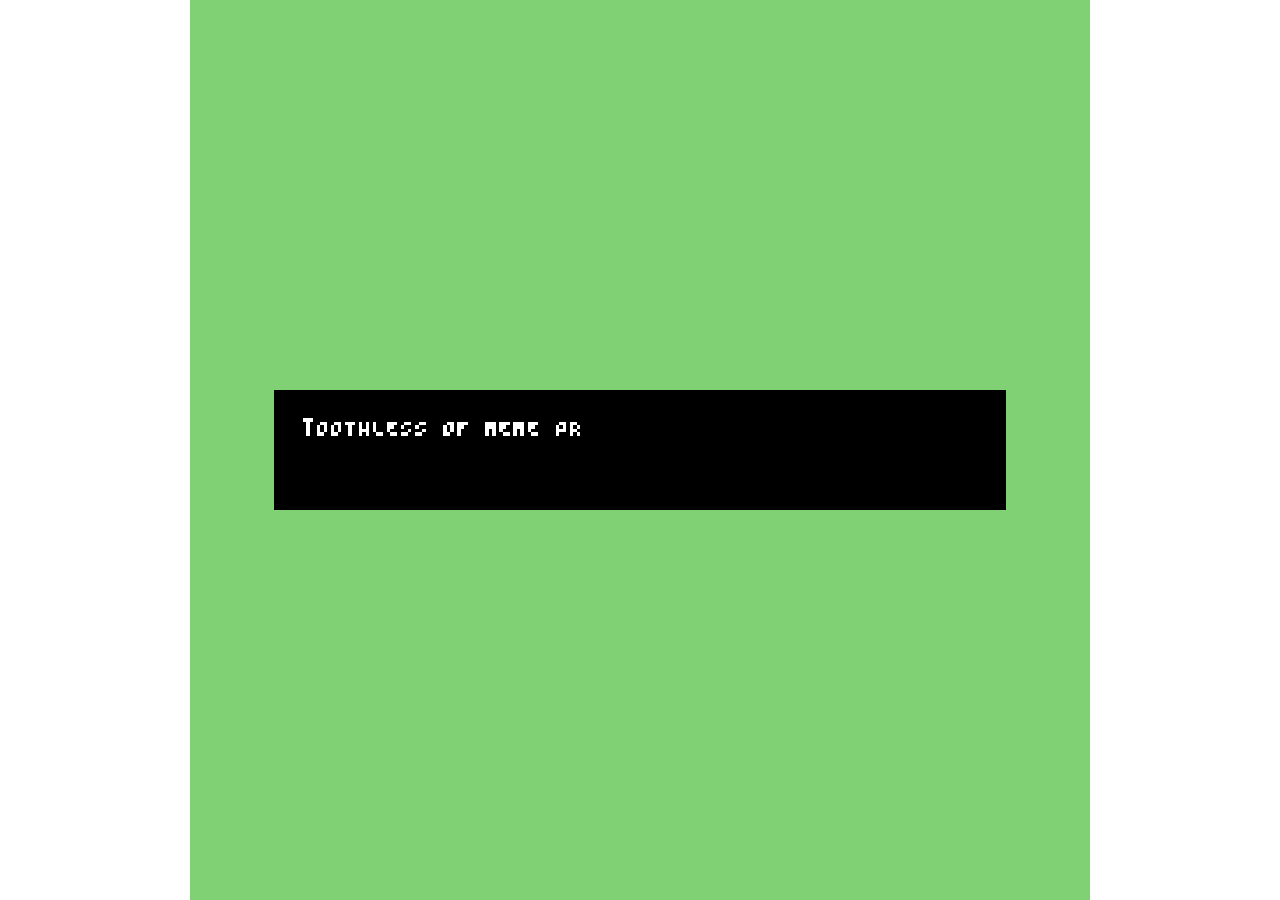
